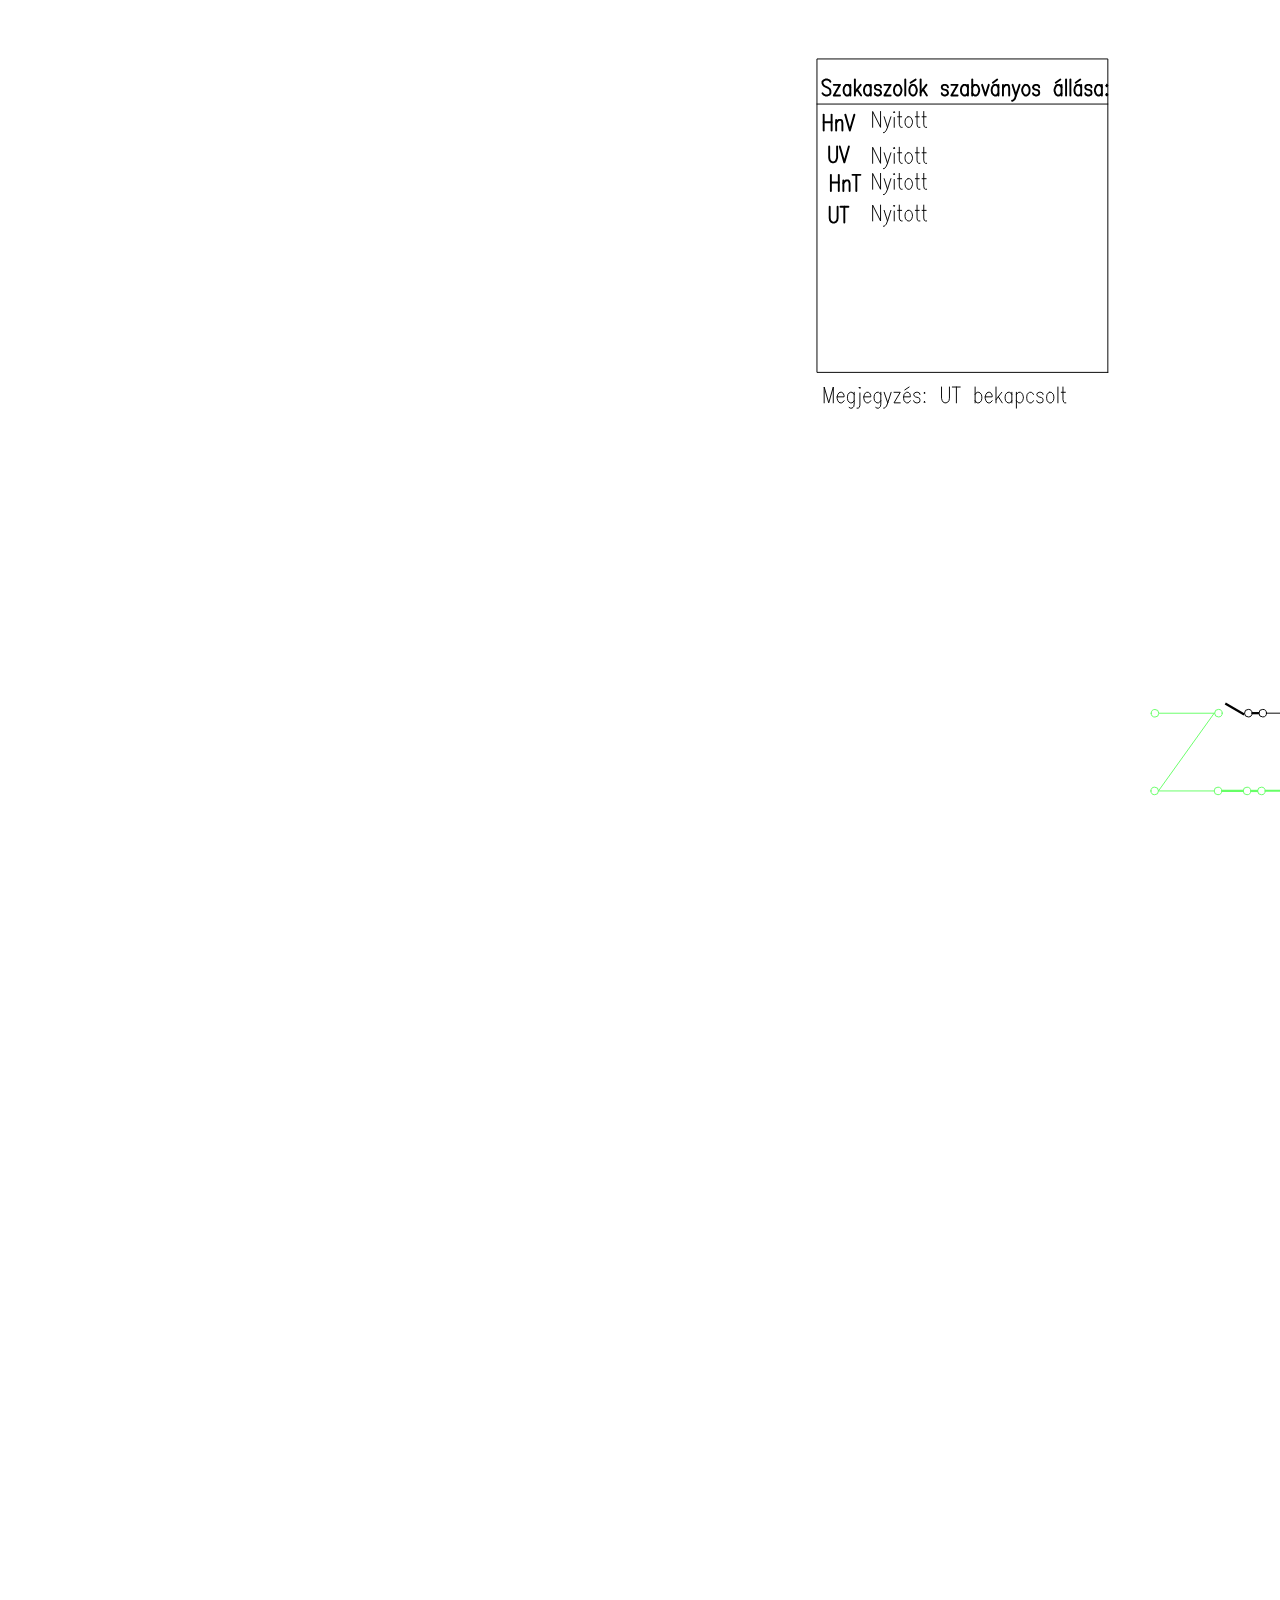
==== index.html @ 933af40b "." ====
<!DOCTYPE html>
<html lang="en">
<head>
    <meta charset="UTF-8">
    <meta name="viewport" content="width=device-width, initial-scale=1.0">
    <title>82 Vonal</title>
     <!-- <script src="82_updateSwitches.js"></script> -->
     <!-- Ez egy megjegyzés -->

</head>
<body>
    <svg
   width="3500mm"
   height="500mm"
   viewBox="0 0 3500 500"
   version="1.1"
   id="svg1"
   sodipodi:docname="82_vonal10_nor.svg"
   inkscape:version="1.4 (86a8ad7, 2024-10-11)"
   xmlns:inkscape="http://www.inkscape.org/namespaces/inkscape"
   xmlns:sodipodi="http://sodipodi.sourceforge.net/DTD/sodipodi-0.dtd"
   xmlns="http://www.w3.org/2000/svg"
   xmlns:svg="http://www.w3.org/2000/svg">
  <sodipodi:namedview
     id="namedview1"
     pagecolor="#ffffff"
     bordercolor="#000000"
     borderopacity="0.25"
     inkscape:showpageshadow="2"
     inkscape:pageopacity="0.0"
     inkscape:pagecheckerboard="0"
     inkscape:deskcolor="#d1d1d1"
     inkscape:document-units="mm"
     inkscape:zoom="0.36527619"
     inkscape:cx="2296.8921"
     inkscape:cy="661.14356"
     inkscape:window-width="2560"
     inkscape:window-height="1417"
     inkscape:window-x="-8"
     inkscape:window-y="-8"
     inkscape:window-maximized="1"
     inkscape:current-layer="layer1" />
  <defs
     id="defs1">
    <clipPath
       clipPathUnits="userSpaceOnUse"
       id="clipEmfPath1-7">
      <path
         d="M 0,0 H 546.88819 V 228.64252 H 0 Z"
         id="path1-75" />
    </clipPath>
    <clipPath
       clipPathUnits="userSpaceOnUse"
       id="clipPath1">
      <path
         d="M 0,0 H 546.88819 V 228.64252 H 0 Z"
         id="path1" />
    </clipPath>
    <clipPath
       clipPathUnits="userSpaceOnUse"
       id="clipPath2">
      <path
         d="M 0,0 H 546.88819 V 228.64252 H 0 Z"
         id="path2" />
    </clipPath>
    <clipPath
       clipPathUnits="userSpaceOnUse"
       id="clipPath3">
      <path
         d="M 0,0 H 546.88819 V 228.64252 H 0 Z"
         id="path3" />
    </clipPath>
    <clipPath
       clipPathUnits="userSpaceOnUse"
       id="clipPath4">
      <path
         d="M 0,0 H 546.88819 V 228.64252 H 0 Z"
         id="path4" />
    </clipPath>
    <clipPath
       clipPathUnits="userSpaceOnUse"
       id="clipPath5">
      <path
         d="M 0,0 H 546.88819 V 228.64252 H 0 Z"
         id="path5" />
    </clipPath>
    <clipPath
       clipPathUnits="userSpaceOnUse"
       id="clipPath6">
      <path
         d="M 0,0 H 546.88819 V 228.64252 H 0 Z"
         id="path6" />
    </clipPath>
    <clipPath
       clipPathUnits="userSpaceOnUse"
       id="clipEmfPath1-70">
      <path
         d="M 0,0 H 264.68976 V 124.62047 H 0 Z"
         id="path1-17" />
    </clipPath>
    <clipPath
       clipPathUnits="userSpaceOnUse"
       id="clipPath7">
      <path
         d="M 0,0 H 264.68976 V 124.62047 H 0 Z"
         id="path7" />
    </clipPath>
    <clipPath
       clipPathUnits="userSpaceOnUse"
       id="clipPath8">
      <path
         d="M 0,0 H 264.68976 V 124.62047 H 0 Z"
         id="path8" />
    </clipPath>
    <clipPath
       clipPathUnits="userSpaceOnUse"
       id="clipPath9">
      <path
         d="M 0,0 H 264.68976 V 124.62047 H 0 Z"
         id="path9" />
    </clipPath>
    <clipPath
       clipPathUnits="userSpaceOnUse"
       id="clipPath10">
      <path
         d="M 0,0 H 264.68976 V 124.62047 H 0 Z"
         id="path10" />
    </clipPath>
    <clipPath
       clipPathUnits="userSpaceOnUse"
       id="clipEmfPath1-6">
      <path
         d="M 0,0 H 264.68976 V 315.15591 H 0 Z"
         id="path1-08" />
    </clipPath>
    <clipPath
       clipPathUnits="userSpaceOnUse"
       id="clipPath11">
      <path
         d="M 0,0 H 264.68976 V 315.15591 H 0 Z"
         id="path11" />
    </clipPath>
    <clipPath
       clipPathUnits="userSpaceOnUse"
       id="clipPath12">
      <path
         d="M 0,0 H 264.68976 V 315.15591 H 0 Z"
         id="path12" />
    </clipPath>
    <clipPath
       clipPathUnits="userSpaceOnUse"
       id="clipPath13">
      <path
         d="M 0,0 H 264.68976 V 315.15591 H 0 Z"
         id="path13" />
    </clipPath>
    <clipPath
       clipPathUnits="userSpaceOnUse"
       id="clipPath14">
      <path
         d="M 0,0 H 264.68976 V 315.15591 H 0 Z"
         id="path14" />
    </clipPath>
    <clipPath
       clipPathUnits="userSpaceOnUse"
       id="clipPath15">
      <path
         d="M 0,0 H 264.68976 V 315.15591 H 0 Z"
         id="path15" />
    </clipPath>
    <clipPath
       clipPathUnits="userSpaceOnUse"
       id="clipPath16">
      <path
         d="M 0,0 H 264.68976 V 315.15591 H 0 Z"
         id="path16" />
    </clipPath>
    <clipPath
       clipPathUnits="userSpaceOnUse"
       id="clipPath17">
      <path
         d="M 0,0 H 264.68976 V 315.15591 H 0 Z"
         id="path17" />
    </clipPath>
    <clipPath
       clipPathUnits="userSpaceOnUse"
       id="clipEmfPath1-1">
      <path
         d="M 0,0 H 264.68976 V 88.573228 H 0 Z"
         id="path1-77" />
    </clipPath>
    <clipPath
       clipPathUnits="userSpaceOnUse"
       id="clipPath18">
      <path
         d="M 0,0 H 264.68976 V 88.573228 H 0 Z"
         id="path18" />
    </clipPath>
    <clipPath
       clipPathUnits="userSpaceOnUse"
       id="clipPath19">
      <path
         d="M 0,0 H 264.68976 V 88.573228 H 0 Z"
         id="path19" />
    </clipPath>
    <clipPath
       clipPathUnits="userSpaceOnUse"
       id="clipPath20">
      <path
         d="M 0,0 H 264.68976 V 88.573228 H 0 Z"
         id="path20" />
    </clipPath>
    <clipPath
       clipPathUnits="userSpaceOnUse"
       id="clipPath21">
      <path
         d="M 0,0 H 264.68976 V 88.573228 H 0 Z"
         id="path21" />
    </clipPath>
    <clipPath
       clipPathUnits="userSpaceOnUse"
       id="clipPath22">
      <path
         d="M 0,0 H 264.68976 V 88.573228 H 0 Z"
         id="path22" />
    </clipPath>
    <clipPath
       clipPathUnits="userSpaceOnUse"
       id="clipPath23">
      <path
         d="M 0,0 H 264.68976 V 88.573228 H 0 Z"
         id="path23" />
    </clipPath>
    <clipPath
       clipPathUnits="userSpaceOnUse"
       id="clipPath24">
      <path
         d="M 0,0 H 264.68976 V 88.573228 H 0 Z"
         id="path24" />
    </clipPath>
    <clipPath
       clipPathUnits="userSpaceOnUse"
       id="clipPath25">
      <path
         d="M 0,0 H 264.68976 V 88.573228 H 0 Z"
         id="path25" />
    </clipPath>
    <clipPath
       clipPathUnits="userSpaceOnUse"
       id="clipEmfPath2-28">
      <path
         d="M 1.0299213,1.0299213 H 289.40787 V 253.36063 H 1.0299213 Z"
         id="path2-44" />
    </clipPath>
    <clipPath
       clipPathUnits="userSpaceOnUse"
       id="clipEmfPath3-1">
      <path
         d="M 1.0299213,1.0299213 H 288.37795 V 46.346457 H 1.0299213 Z"
         id="path3-49" />
    </clipPath>
    <clipPath
       clipPathUnits="userSpaceOnUse"
       id="clipEmfPath4-3">
      <path
         d="M 1.0299213,150.3685 H 288.37795 v 40.16693 H 1.0299213 Z"
         id="path4-13" />
    </clipPath>
    <clipPath
       clipPathUnits="userSpaceOnUse"
       id="clipEmfPath1-92">
      <path
         d="M 0,0 H 289.40787 V 253.36063 H 0 Z"
         id="path1-16" />
    </clipPath>
    <clipPath
       clipPathUnits="userSpaceOnUse"
       id="clipPath26">
      <path
         d="M 0,0 H 289.40787 V 253.36063 H 0 Z"
         id="path26" />
    </clipPath>
    <clipPath
       clipPathUnits="userSpaceOnUse"
       id="clipPath27">
      <path
         d="M 0,0 H 289.40787 V 253.36063 H 0 Z"
         id="path27" />
    </clipPath>
    <clipPath
       clipPathUnits="userSpaceOnUse"
       id="clipPath28">
      <path
         d="M 0,0 H 289.40787 V 253.36063 H 0 Z"
         id="path28" />
    </clipPath>
    <clipPath
       clipPathUnits="userSpaceOnUse"
       id="clipPath29">
      <path
         d="M 0,0 H 289.40787 V 253.36063 H 0 Z"
         id="path29" />
    </clipPath>
    <clipPath
       clipPathUnits="userSpaceOnUse"
       id="clipPath30">
      <path
         d="M 0,0 H 289.40787 V 253.36063 H 0 Z"
         id="path30" />
    </clipPath>
    <clipPath
       clipPathUnits="userSpaceOnUse"
       id="clipPath31">
      <path
         d="M 0,0 H 289.40787 V 253.36063 H 0 Z"
         id="path31" />
    </clipPath>
    <clipPath
       clipPathUnits="userSpaceOnUse"
       id="clipPath32">
      <path
         d="M 0,0 H 289.40787 V 253.36063 H 0 Z"
         id="path32" />
    </clipPath>
    <clipPath
       clipPathUnits="userSpaceOnUse"
       id="clipPath33">
      <path
         d="M 0,0 H 289.40787 V 253.36063 H 0 Z"
         id="path33" />
    </clipPath>
    <clipPath
       clipPathUnits="userSpaceOnUse"
       id="clipPath34">
      <path
         d="M 0,0 H 289.40787 V 253.36063 H 0 Z"
         id="path34" />
    </clipPath>
    <clipPath
       clipPathUnits="userSpaceOnUse"
       id="clipPath35">
      <path
         d="M 0,0 H 289.40787 V 253.36063 H 0 Z"
         id="path35" />
    </clipPath>
    <clipPath
       clipPathUnits="userSpaceOnUse"
       id="clipPath36">
      <path
         d="M 0,0 H 289.40787 V 253.36063 H 0 Z"
         id="path36" />
    </clipPath>
    <clipPath
       clipPathUnits="userSpaceOnUse"
       id="clipPath37">
      <path
         d="M 0,0 H 289.40787 V 253.36063 H 0 Z"
         id="path37" />
    </clipPath>
    <clipPath
       clipPathUnits="userSpaceOnUse"
       id="clipPath38">
      <path
         d="M 0,0 H 289.40787 V 253.36063 H 0 Z"
         id="path38" />
    </clipPath>
    <clipPath
       clipPathUnits="userSpaceOnUse"
       id="clipPath39">
      <path
         d="M 0,0 H 289.40787 V 253.36063 H 0 Z"
         id="path39" />
    </clipPath>
    <clipPath
       clipPathUnits="userSpaceOnUse"
       id="clipPath40">
      <path
         d="M 0,0 H 289.40787 V 253.36063 H 0 Z"
         id="path40" />
    </clipPath>
    <clipPath
       clipPathUnits="userSpaceOnUse"
       id="clipPath41">
      <path
         d="M 0,0 H 289.40787 V 253.36063 H 0 Z"
         id="path41" />
    </clipPath>
    <clipPath
       clipPathUnits="userSpaceOnUse"
       id="clipPath42">
      <path
         d="M 0,0 H 289.40787 V 253.36063 H 0 Z"
         id="path42" />
    </clipPath>
    <clipPath
       clipPathUnits="userSpaceOnUse"
       id="clipPath43">
      <path
         d="M 0,0 H 289.40787 V 253.36063 H 0 Z"
         id="path43" />
    </clipPath>
    <clipPath
       clipPathUnits="userSpaceOnUse"
       id="clipPath44">
      <path
         d="M 0,0 H 289.40787 V 253.36063 H 0 Z"
         id="path44" />
    </clipPath>
    <clipPath
       clipPathUnits="userSpaceOnUse"
       id="clipPath45">
      <path
         d="M 0,0 H 289.40787 V 253.36063 H 0 Z"
         id="path45" />
    </clipPath>
    <clipPath
       clipPathUnits="userSpaceOnUse"
       id="clipPath46">
      <path
         d="M 0,0 H 289.40787 V 253.36063 H 0 Z"
         id="path46" />
    </clipPath>
    <clipPath
       clipPathUnits="userSpaceOnUse"
       id="clipPath47">
      <path
         d="M 0,0 H 289.40787 V 253.36063 H 0 Z"
         id="path47" />
    </clipPath>
    <clipPath
       clipPathUnits="userSpaceOnUse"
       id="clipPath48">
      <path
         d="M 0,0 H 289.40787 V 253.36063 H 0 Z"
         id="path48" />
    </clipPath>
    <clipPath
       clipPathUnits="userSpaceOnUse"
       id="clipPath49">
      <path
         d="M 0,0 H 289.40787 V 253.36063 H 0 Z"
         id="path49" />
    </clipPath>
    <clipPath
       clipPathUnits="userSpaceOnUse"
       id="clipPath50">
      <path
         d="M 0,0 H 289.40787 V 253.36063 H 0 Z"
         id="path50" />
    </clipPath>
    <clipPath
       clipPathUnits="userSpaceOnUse"
       id="clipPath51">
      <path
         d="M 0,0 H 289.40787 V 253.36063 H 0 Z"
         id="path51" />
    </clipPath>
    <clipPath
       clipPathUnits="userSpaceOnUse"
       id="clipPath52">
      <path
         d="M 0,0 H 289.40787 V 253.36063 H 0 Z"
         id="path52" />
    </clipPath>
    <clipPath
       clipPathUnits="userSpaceOnUse"
       id="clipPath53">
      <path
         d="M 0,0 H 289.40787 V 253.36063 H 0 Z"
         id="path53" />
    </clipPath>
    <clipPath
       clipPathUnits="userSpaceOnUse"
       id="clipPath54">
      <path
         d="M 0,0 H 289.40787 V 253.36063 H 0 Z"
         id="path54" />
    </clipPath>
    <clipPath
       clipPathUnits="userSpaceOnUse"
       id="clipPath55">
      <path
         d="M 0,0 H 289.40787 V 253.36063 H 0 Z"
         id="path55" />
    </clipPath>
    <clipPath
       clipPathUnits="userSpaceOnUse"
       id="clipPath56">
      <path
         d="M 0,0 H 289.40787 V 253.36063 H 0 Z"
         id="path56" />
    </clipPath>
    <clipPath
       clipPathUnits="userSpaceOnUse"
       id="clipPath57">
      <path
         d="M 0,0 H 289.40787 V 253.36063 H 0 Z"
         id="path57" />
    </clipPath>
    <clipPath
       clipPathUnits="userSpaceOnUse"
       id="clipPath58">
      <path
         d="M 0,0 H 289.40787 V 253.36063 H 0 Z"
         id="path58" />
    </clipPath>
    <clipPath
       clipPathUnits="userSpaceOnUse"
       id="clipPath59">
      <path
         d="M 0,0 H 289.40787 V 253.36063 H 0 Z"
         id="path59" />
    </clipPath>
    <clipPath
       clipPathUnits="userSpaceOnUse"
       id="clipPath60">
      <path
         d="M 0,0 H 289.40787 V 253.36063 H 0 Z"
         id="path60" />
    </clipPath>
    <clipPath
       clipPathUnits="userSpaceOnUse"
       id="clipPath61">
      <path
         d="M 0,0 H 289.40787 V 253.36063 H 0 Z"
         id="path61" />
    </clipPath>
    <clipPath
       clipPathUnits="userSpaceOnUse"
       id="clipPath62">
      <path
         d="M 0,0 H 289.40787 V 253.36063 H 0 Z"
         id="path62" />
    </clipPath>
    <clipPath
       clipPathUnits="userSpaceOnUse"
       id="clipPath63">
      <path
         d="M 0,0 H 289.40787 V 253.36063 H 0 Z"
         id="path63" />
    </clipPath>
    <clipPath
       clipPathUnits="userSpaceOnUse"
       id="clipPath64">
      <path
         d="M 0,0 H 289.40787 V 253.36063 H 0 Z"
         id="path64" />
    </clipPath>
    <clipPath
       clipPathUnits="userSpaceOnUse"
       id="clipPath65">
      <path
         d="M 0,0 H 289.40787 V 253.36063 H 0 Z"
         id="path65" />
    </clipPath>
    <clipPath
       clipPathUnits="userSpaceOnUse"
       id="clipPath66">
      <path
         d="M 0,0 H 289.40787 V 253.36063 H 0 Z"
         id="path66" />
    </clipPath>
    <clipPath
       clipPathUnits="userSpaceOnUse"
       id="clipPath67">
      <path
         d="M 0,0 H 289.40787 V 253.36063 H 0 Z"
         id="path67" />
    </clipPath>
    <clipPath
       clipPathUnits="userSpaceOnUse"
       id="clipPath68">
      <path
         d="M 0,0 H 289.40787 V 253.36063 H 0 Z"
         id="path68" />
    </clipPath>
    <clipPath
       clipPathUnits="userSpaceOnUse"
       id="clipPath69">
      <path
         d="M 0,0 H 289.40787 V 253.36063 H 0 Z"
         id="path69" />
    </clipPath>
    <clipPath
       clipPathUnits="userSpaceOnUse"
       id="clipPath70">
      <path
         d="M 0,0 H 289.40787 V 253.36063 H 0 Z"
         id="path70" />
    </clipPath>
    <clipPath
       clipPathUnits="userSpaceOnUse"
       id="clipPath71">
      <path
         d="M 0,0 H 289.40787 V 253.36063 H 0 Z"
         id="path71" />
    </clipPath>
    <clipPath
       clipPathUnits="userSpaceOnUse"
       id="clipPath72">
      <path
         d="M 0,0 H 289.40787 V 253.36063 H 0 Z"
         id="path72" />
    </clipPath>
    <clipPath
       clipPathUnits="userSpaceOnUse"
       id="clipPath73">
      <path
         d="M 0,0 H 289.40787 V 253.36063 H 0 Z"
         id="path73" />
    </clipPath>
    <clipPath
       clipPathUnits="userSpaceOnUse"
       id="clipPath74">
      <path
         d="M 0,0 H 289.40787 V 253.36063 H 0 Z"
         id="path74" />
    </clipPath>
    <clipPath
       clipPathUnits="userSpaceOnUse"
       id="clipPath75">
      <path
         d="M 0,0 H 289.40787 V 253.36063 H 0 Z"
         id="path75" />
    </clipPath>
    <clipPath
       clipPathUnits="userSpaceOnUse"
       id="clipPath76">
      <path
         d="M 0,0 H 289.40787 V 253.36063 H 0 Z"
         id="path76" />
    </clipPath>
    <clipPath
       clipPathUnits="userSpaceOnUse"
       id="clipPath77">
      <path
         d="M 0,0 H 289.40787 V 253.36063 H 0 Z"
         id="path77" />
    </clipPath>
    <clipPath
       clipPathUnits="userSpaceOnUse"
       id="clipPath78">
      <path
         d="M 0,0 H 289.40787 V 253.36063 H 0 Z"
         id="path78" />
    </clipPath>
    <clipPath
       clipPathUnits="userSpaceOnUse"
       id="clipPath79">
      <path
         d="M 0,0 H 289.40787 V 253.36063 H 0 Z"
         id="path79" />
    </clipPath>
    <clipPath
       clipPathUnits="userSpaceOnUse"
       id="clipPath80">
      <path
         d="M 0,0 H 289.40787 V 253.36063 H 0 Z"
         id="path80" />
    </clipPath>
    <clipPath
       clipPathUnits="userSpaceOnUse"
       id="clipPath81">
      <path
         d="M 0,0 H 289.40787 V 253.36063 H 0 Z"
         id="path81" />
    </clipPath>
    <clipPath
       clipPathUnits="userSpaceOnUse"
       id="clipPath82">
      <path
         d="M 0,0 H 289.40787 V 253.36063 H 0 Z"
         id="path82" />
    </clipPath>
    <clipPath
       clipPathUnits="userSpaceOnUse"
       id="clipEmfPath3-70">
      <path
         d="M 1.0299213,67.974803 H 300.73701 V 87.543307 H 1.0299213 Z"
         id="path3-73" />
    </clipPath>
    <clipPath
       clipPathUnits="userSpaceOnUse"
       id="clipEmfPath2-22">
      <path
         d="M 1.0299213,1.0299213 H 300.73701 V 129.77008 H 1.0299213 Z"
         id="path2-32" />
    </clipPath>
    <clipPath
       clipPathUnits="userSpaceOnUse"
       id="clipEmfPath4-0">
      <path
         d="M 1.0299213,1.0299213 H 299.70709 V 25.748031 H 1.0299213 Z"
         id="path4-98" />
    </clipPath>
    <clipPath
       clipPathUnits="userSpaceOnUse"
       id="clipEmfPath1-59">
      <path
         d="M 0,0 H 300.73701 V 129.77008 H 0 Z"
         id="path1-876" />
    </clipPath>
    <clipPath
       clipPathUnits="userSpaceOnUse"
       id="clipPath83">
      <path
         d="M 0,0 H 300.73701 V 129.77008 H 0 Z"
         id="path83" />
    </clipPath>
    <clipPath
       clipPathUnits="userSpaceOnUse"
       id="clipPath84">
      <path
         d="M 0,0 H 300.73701 V 129.77008 H 0 Z"
         id="path84" />
    </clipPath>
    <clipPath
       clipPathUnits="userSpaceOnUse"
       id="clipPath85">
      <path
         d="M 0,0 H 300.73701 V 129.77008 H 0 Z"
         id="path85" />
    </clipPath>
    <clipPath
       clipPathUnits="userSpaceOnUse"
       id="clipPath86">
      <path
         d="M 0,0 H 300.73701 V 129.77008 H 0 Z"
         id="path86" />
    </clipPath>
    <clipPath
       clipPathUnits="userSpaceOnUse"
       id="clipPath87">
      <path
         d="M 0,0 H 300.73701 V 129.77008 H 0 Z"
         id="path87" />
    </clipPath>
    <clipPath
       clipPathUnits="userSpaceOnUse"
       id="clipPath88">
      <path
         d="M 0,0 H 300.73701 V 129.77008 H 0 Z"
         id="path88" />
    </clipPath>
    <clipPath
       clipPathUnits="userSpaceOnUse"
       id="clipPath89">
      <path
         d="M 0,0 H 300.73701 V 129.77008 H 0 Z"
         id="path89" />
    </clipPath>
    <clipPath
       clipPathUnits="userSpaceOnUse"
       id="clipPath90">
      <path
         d="M 0,0 H 300.73701 V 129.77008 H 0 Z"
         id="path90" />
    </clipPath>
    <clipPath
       clipPathUnits="userSpaceOnUse"
       id="clipPath91">
      <path
         d="M 0,0 H 300.73701 V 129.77008 H 0 Z"
         id="path91" />
    </clipPath>
    <clipPath
       clipPathUnits="userSpaceOnUse"
       id="clipPath92">
      <path
         d="M 0,0 H 300.73701 V 129.77008 H 0 Z"
         id="path92" />
    </clipPath>
    <clipPath
       clipPathUnits="userSpaceOnUse"
       id="clipPath93">
      <path
         d="M 0,0 H 300.73701 V 129.77008 H 0 Z"
         id="path93" />
    </clipPath>
    <clipPath
       clipPathUnits="userSpaceOnUse"
       id="clipPath94">
      <path
         d="M 0,0 H 300.73701 V 129.77008 H 0 Z"
         id="path94" />
    </clipPath>
    <clipPath
       clipPathUnits="userSpaceOnUse"
       id="clipPath95">
      <path
         d="M 0,0 H 300.73701 V 129.77008 H 0 Z"
         id="path95" />
    </clipPath>
    <clipPath
       clipPathUnits="userSpaceOnUse"
       id="clipPath96">
      <path
         d="M 0,0 H 300.73701 V 129.77008 H 0 Z"
         id="path96" />
    </clipPath>
    <clipPath
       clipPathUnits="userSpaceOnUse"
       id="clipPath97">
      <path
         d="M 0,0 H 300.73701 V 129.77008 H 0 Z"
         id="path97" />
    </clipPath>
    <clipPath
       clipPathUnits="userSpaceOnUse"
       id="clipPath98">
      <path
         d="M 0,0 H 300.73701 V 129.77008 H 0 Z"
         id="path98" />
    </clipPath>
    <clipPath
       clipPathUnits="userSpaceOnUse"
       id="clipPath99">
      <path
         d="M 0,0 H 300.73701 V 129.77008 H 0 Z"
         id="path99" />
    </clipPath>
    <clipPath
       clipPathUnits="userSpaceOnUse"
       id="clipPath100">
      <path
         d="M 0,0 H 300.73701 V 129.77008 H 0 Z"
         id="path100" />
    </clipPath>
    <clipPath
       clipPathUnits="userSpaceOnUse"
       id="clipPath101">
      <path
         d="M 0,0 H 300.73701 V 129.77008 H 0 Z"
         id="path101" />
    </clipPath>
    <clipPath
       clipPathUnits="userSpaceOnUse"
       id="clipPath102">
      <path
         d="M 0,0 H 300.73701 V 129.77008 H 0 Z"
         id="path102" />
    </clipPath>
    <clipPath
       clipPathUnits="userSpaceOnUse"
       id="clipPath103">
      <path
         d="M 0,0 H 300.73701 V 129.77008 H 0 Z"
         id="path103" />
    </clipPath>
    <clipPath
       clipPathUnits="userSpaceOnUse"
       id="clipPath104">
      <path
         d="M 0,0 H 300.73701 V 129.77008 H 0 Z"
         id="path104" />
    </clipPath>
    <clipPath
       clipPathUnits="userSpaceOnUse"
       id="clipPath105">
      <path
         d="M 0,0 H 300.73701 V 129.77008 H 0 Z"
         id="path105" />
    </clipPath>
    <clipPath
       clipPathUnits="userSpaceOnUse"
       id="clipPath106">
      <path
         d="M 0,0 H 300.73701 V 129.77008 H 0 Z"
         id="path106" />
    </clipPath>
    <clipPath
       clipPathUnits="userSpaceOnUse"
       id="clipPath107">
      <path
         d="M 0,0 H 300.73701 V 129.77008 H 0 Z"
         id="path107" />
    </clipPath>
    <clipPath
       clipPathUnits="userSpaceOnUse"
       id="clipPath108">
      <path
         d="M 0,0 H 300.73701 V 129.77008 H 0 Z"
         id="path108" />
    </clipPath>
    <clipPath
       clipPathUnits="userSpaceOnUse"
       id="clipPath109">
      <path
         d="M 0,0 H 300.73701 V 129.77008 H 0 Z"
         id="path109" />
    </clipPath>
    <clipPath
       clipPathUnits="userSpaceOnUse"
       id="clipPath110">
      <path
         d="M 0,0 H 300.73701 V 129.77008 H 0 Z"
         id="path110" />
    </clipPath>
    <clipPath
       clipPathUnits="userSpaceOnUse"
       id="clipPath111">
      <path
         d="M 0,0 H 300.73701 V 129.77008 H 0 Z"
         id="path111" />
    </clipPath>
    <clipPath
       clipPathUnits="userSpaceOnUse"
       id="clipPath112">
      <path
         d="M 0,0 H 300.73701 V 129.77008 H 0 Z"
         id="path112" />
    </clipPath>
    <clipPath
       clipPathUnits="userSpaceOnUse"
       id="clipPath113">
      <path
         d="M 0,0 H 300.73701 V 129.77008 H 0 Z"
         id="path113" />
    </clipPath>
    <clipPath
       clipPathUnits="userSpaceOnUse"
       id="clipPath114">
      <path
         d="M 0,0 H 300.73701 V 129.77008 H 0 Z"
         id="path114" />
    </clipPath>
    <clipPath
       clipPathUnits="userSpaceOnUse"
       id="clipPath115">
      <path
         d="M 0,0 H 300.73701 V 129.77008 H 0 Z"
         id="path115" />
    </clipPath>
    <clipPath
       clipPathUnits="userSpaceOnUse"
       id="clipPath116">
      <path
         d="M 0,0 H 300.73701 V 129.77008 H 0 Z"
         id="path116" />
    </clipPath>
    <clipPath
       clipPathUnits="userSpaceOnUse"
       id="clipPath117">
      <path
         d="M 0,0 H 300.73701 V 129.77008 H 0 Z"
         id="path117" />
    </clipPath>
    <clipPath
       clipPathUnits="userSpaceOnUse"
       id="clipPath118">
      <path
         d="M 0,0 H 300.73701 V 129.77008 H 0 Z"
         id="path118" />
    </clipPath>
    <clipPath
       clipPathUnits="userSpaceOnUse"
       id="clipEmfPath2-7">
      <path
         d="M 1.0299213,1.0299213 H 300.73701 V 42.226772 H 1.0299213 Z"
         id="path2-19" />
    </clipPath>
    <clipPath
       clipPathUnits="userSpaceOnUse"
       id="clipEmfPath1-18">
      <path
         d="M 0,0 H 300.73701 V 42.226772 H 0 Z"
         id="path1-38" />
    </clipPath>
    <clipPath
       clipPathUnits="userSpaceOnUse"
       id="clipPath119">
      <path
         d="M 0,0 H 300.73701 V 42.226772 H 0 Z"
         id="path119" />
    </clipPath>
    <clipPath
       clipPathUnits="userSpaceOnUse"
       id="clipPath120">
      <path
         d="M 0,0 H 300.73701 V 42.226772 H 0 Z"
         id="path120" />
    </clipPath>
    <clipPath
       clipPathUnits="userSpaceOnUse"
       id="clipEmfPath2-96">
      <path
         d="M 1.0299213,1.0299213 H 607.65354 V 233.79213 H 1.0299213 Z"
         id="path2-8" />
    </clipPath>
    <clipPath
       clipPathUnits="userSpaceOnUse"
       id="clipEmfPath3-9">
      <path
         d="M 307.94646,170.96693 H 606.62362 V 232.7622 H 307.94646 Z"
         id="path3-421" />
    </clipPath>
    <clipPath
       clipPathUnits="userSpaceOnUse"
       id="clipEmfPath4-23">
      <path
         d="M 307.94646,1.0299213 H 606.62362 V 20.598425 H 307.94646 Z"
         id="path4-20" />
    </clipPath>
    <clipPath
       clipPathUnits="userSpaceOnUse"
       id="clipEmfPath5-29">
      <path
         d="m 307.94646,104.02205 h 298.67716 v 24.71811 H 307.94646 Z"
         id="path5-98" />
    </clipPath>
    <clipPath
       clipPathUnits="userSpaceOnUse"
       id="clipEmfPath6-6">
      <path
         d="M 1.0299213,129.77008 H 288.37795 v 40.16693 H 1.0299213 Z"
         id="path6-46" />
    </clipPath>
    <clipPath
       clipPathUnits="userSpaceOnUse"
       id="clipEmfPath7-8">
      <path
         d="M 1.0299213,1.0299213 H 288.37795 V 41.19685 H 1.0299213 Z"
         id="path7-31" />
    </clipPath>
    <clipPath
       clipPathUnits="userSpaceOnUse"
       id="clipEmfPath1-93">
      <path
         d="M 0,0 H 607.65354 V 233.79213 H 0 Z"
         id="path1-059" />
    </clipPath>
    <clipPath
       clipPathUnits="userSpaceOnUse"
       id="clipPath121">
      <path
         d="M 0,0 H 607.65354 V 233.79213 H 0 Z"
         id="path121" />
    </clipPath>
    <clipPath
       clipPathUnits="userSpaceOnUse"
       id="clipPath122">
      <path
         d="M 0,0 H 607.65354 V 233.79213 H 0 Z"
         id="path122" />
    </clipPath>
    <clipPath
       clipPathUnits="userSpaceOnUse"
       id="clipPath123">
      <path
         d="M 0,0 H 607.65354 V 233.79213 H 0 Z"
         id="path123" />
    </clipPath>
    <clipPath
       clipPathUnits="userSpaceOnUse"
       id="clipPath124">
      <path
         d="M 0,0 H 607.65354 V 233.79213 H 0 Z"
         id="path124" />
    </clipPath>
    <clipPath
       clipPathUnits="userSpaceOnUse"
       id="clipPath125">
      <path
         d="M 0,0 H 607.65354 V 233.79213 H 0 Z"
         id="path125" />
    </clipPath>
    <clipPath
       clipPathUnits="userSpaceOnUse"
       id="clipPath126">
      <path
         d="M 0,0 H 607.65354 V 233.79213 H 0 Z"
         id="path126" />
    </clipPath>
    <clipPath
       clipPathUnits="userSpaceOnUse"
       id="clipPath127">
      <path
         d="M 0,0 H 607.65354 V 233.79213 H 0 Z"
         id="path127" />
    </clipPath>
    <clipPath
       clipPathUnits="userSpaceOnUse"
       id="clipPath128">
      <path
         d="M 0,0 H 607.65354 V 233.79213 H 0 Z"
         id="path128" />
    </clipPath>
    <clipPath
       clipPathUnits="userSpaceOnUse"
       id="clipPath129">
      <path
         d="M 0,0 H 607.65354 V 233.79213 H 0 Z"
         id="path129" />
    </clipPath>
    <clipPath
       clipPathUnits="userSpaceOnUse"
       id="clipPath130">
      <path
         d="M 0,0 H 607.65354 V 233.79213 H 0 Z"
         id="path130" />
    </clipPath>
    <clipPath
       clipPathUnits="userSpaceOnUse"
       id="clipPath131">
      <path
         d="M 0,0 H 607.65354 V 233.79213 H 0 Z"
         id="path131" />
    </clipPath>
    <clipPath
       clipPathUnits="userSpaceOnUse"
       id="clipPath132">
      <path
         d="M 0,0 H 607.65354 V 233.79213 H 0 Z"
         id="path132" />
    </clipPath>
    <clipPath
       clipPathUnits="userSpaceOnUse"
       id="clipPath133">
      <path
         d="M 0,0 H 607.65354 V 233.79213 H 0 Z"
         id="path133" />
    </clipPath>
    <clipPath
       clipPathUnits="userSpaceOnUse"
       id="clipPath134">
      <path
         d="M 0,0 H 607.65354 V 233.79213 H 0 Z"
         id="path134" />
    </clipPath>
    <clipPath
       clipPathUnits="userSpaceOnUse"
       id="clipPath135">
      <path
         d="M 0,0 H 607.65354 V 233.79213 H 0 Z"
         id="path135" />
    </clipPath>
    <clipPath
       clipPathUnits="userSpaceOnUse"
       id="clipPath136">
      <path
         d="M 0,0 H 607.65354 V 233.79213 H 0 Z"
         id="path136" />
    </clipPath>
    <clipPath
       clipPathUnits="userSpaceOnUse"
       id="clipPath137">
      <path
         d="M 0,0 H 607.65354 V 233.79213 H 0 Z"
         id="path137" />
    </clipPath>
    <clipPath
       clipPathUnits="userSpaceOnUse"
       id="clipPath138">
      <path
         d="M 0,0 H 607.65354 V 233.79213 H 0 Z"
         id="path138" />
    </clipPath>
    <clipPath
       clipPathUnits="userSpaceOnUse"
       id="clipPath139">
      <path
         d="M 0,0 H 607.65354 V 233.79213 H 0 Z"
         id="path139" />
    </clipPath>
    <clipPath
       clipPathUnits="userSpaceOnUse"
       id="clipPath140">
      <path
         d="M 0,0 H 607.65354 V 233.79213 H 0 Z"
         id="path140" />
    </clipPath>
    <clipPath
       clipPathUnits="userSpaceOnUse"
       id="clipPath141">
      <path
         d="M 0,0 H 607.65354 V 233.79213 H 0 Z"
         id="path141" />
    </clipPath>
    <clipPath
       clipPathUnits="userSpaceOnUse"
       id="clipPath142">
      <path
         d="M 0,0 H 607.65354 V 233.79213 H 0 Z"
         id="path142" />
    </clipPath>
    <clipPath
       clipPathUnits="userSpaceOnUse"
       id="clipPath143">
      <path
         d="M 0,0 H 607.65354 V 233.79213 H 0 Z"
         id="path143" />
    </clipPath>
    <clipPath
       clipPathUnits="userSpaceOnUse"
       id="clipPath144">
      <path
         d="M 0,0 H 607.65354 V 233.79213 H 0 Z"
         id="path144" />
    </clipPath>
    <clipPath
       clipPathUnits="userSpaceOnUse"
       id="clipPath145">
      <path
         d="M 0,0 H 607.65354 V 233.79213 H 0 Z"
         id="path145" />
    </clipPath>
    <clipPath
       clipPathUnits="userSpaceOnUse"
       id="clipPath146">
      <path
         d="M 0,0 H 607.65354 V 233.79213 H 0 Z"
         id="path146" />
    </clipPath>
    <clipPath
       clipPathUnits="userSpaceOnUse"
       id="clipPath147">
      <path
         d="M 0,0 H 607.65354 V 233.79213 H 0 Z"
         id="path147" />
    </clipPath>
    <clipPath
       clipPathUnits="userSpaceOnUse"
       id="clipPath148">
      <path
         d="M 0,0 H 607.65354 V 233.79213 H 0 Z"
         id="path148" />
    </clipPath>
    <clipPath
       clipPathUnits="userSpaceOnUse"
       id="clipPath149">
      <path
         d="M 0,0 H 607.65354 V 233.79213 H 0 Z"
         id="path149" />
    </clipPath>
    <clipPath
       clipPathUnits="userSpaceOnUse"
       id="clipPath150">
      <path
         d="M 0,0 H 607.65354 V 233.79213 H 0 Z"
         id="path150" />
    </clipPath>
    <clipPath
       clipPathUnits="userSpaceOnUse"
       id="clipPath151">
      <path
         d="M 0,0 H 607.65354 V 233.79213 H 0 Z"
         id="path151" />
    </clipPath>
    <clipPath
       clipPathUnits="userSpaceOnUse"
       id="clipPath152">
      <path
         d="M 0,0 H 607.65354 V 233.79213 H 0 Z"
         id="path152" />
    </clipPath>
    <clipPath
       clipPathUnits="userSpaceOnUse"
       id="clipPath153">
      <path
         d="M 0,0 H 607.65354 V 233.79213 H 0 Z"
         id="path153" />
    </clipPath>
    <clipPath
       clipPathUnits="userSpaceOnUse"
       id="clipPath154">
      <path
         d="M 0,0 H 607.65354 V 233.79213 H 0 Z"
         id="path154" />
    </clipPath>
    <clipPath
       clipPathUnits="userSpaceOnUse"
       id="clipPath155">
      <path
         d="M 0,0 H 607.65354 V 233.79213 H 0 Z"
         id="path155" />
    </clipPath>
    <clipPath
       clipPathUnits="userSpaceOnUse"
       id="clipPath156">
      <path
         d="M 0,0 H 607.65354 V 233.79213 H 0 Z"
         id="path156" />
    </clipPath>
    <clipPath
       clipPathUnits="userSpaceOnUse"
       id="clipPath157">
      <path
         d="M 0,0 H 607.65354 V 233.79213 H 0 Z"
         id="path157" />
    </clipPath>
    <clipPath
       clipPathUnits="userSpaceOnUse"
       id="clipPath158">
      <path
         d="M 0,0 H 607.65354 V 233.79213 H 0 Z"
         id="path158" />
    </clipPath>
    <clipPath
       clipPathUnits="userSpaceOnUse"
       id="clipPath159">
      <path
         d="M 0,0 H 607.65354 V 233.79213 H 0 Z"
         id="path159" />
    </clipPath>
    <clipPath
       clipPathUnits="userSpaceOnUse"
       id="clipPath160">
      <path
         d="M 0,0 H 607.65354 V 233.79213 H 0 Z"
         id="path160" />
    </clipPath>
    <clipPath
       clipPathUnits="userSpaceOnUse"
       id="clipPath161">
      <path
         d="M 0,0 H 607.65354 V 233.79213 H 0 Z"
         id="path161" />
    </clipPath>
    <clipPath
       clipPathUnits="userSpaceOnUse"
       id="clipPath162">
      <path
         d="M 0,0 H 607.65354 V 233.79213 H 0 Z"
         id="path162" />
    </clipPath>
    <clipPath
       clipPathUnits="userSpaceOnUse"
       id="clipPath163">
      <path
         d="M 0,0 H 607.65354 V 233.79213 H 0 Z"
         id="path163" />
    </clipPath>
    <clipPath
       clipPathUnits="userSpaceOnUse"
       id="clipPath164">
      <path
         d="M 0,0 H 607.65354 V 233.79213 H 0 Z"
         id="path164" />
    </clipPath>
    <clipPath
       clipPathUnits="userSpaceOnUse"
       id="clipPath165">
      <path
         d="M 0,0 H 607.65354 V 233.79213 H 0 Z"
         id="path165" />
    </clipPath>
    <clipPath
       clipPathUnits="userSpaceOnUse"
       id="clipPath166">
      <path
         d="M 0,0 H 607.65354 V 233.79213 H 0 Z"
         id="path166" />
    </clipPath>
    <clipPath
       clipPathUnits="userSpaceOnUse"
       id="clipPath167">
      <path
         d="M 0,0 H 607.65354 V 233.79213 H 0 Z"
         id="path167" />
    </clipPath>
    <clipPath
       clipPathUnits="userSpaceOnUse"
       id="clipPath168">
      <path
         d="M 0,0 H 607.65354 V 233.79213 H 0 Z"
         id="path168" />
    </clipPath>
    <clipPath
       clipPathUnits="userSpaceOnUse"
       id="clipPath169">
      <path
         d="M 0,0 H 607.65354 V 233.79213 H 0 Z"
         id="path169" />
    </clipPath>
    <clipPath
       clipPathUnits="userSpaceOnUse"
       id="clipPath170">
      <path
         d="M 0,0 H 607.65354 V 233.79213 H 0 Z"
         id="path170" />
    </clipPath>
    <clipPath
       clipPathUnits="userSpaceOnUse"
       id="clipPath171">
      <path
         d="M 0,0 H 607.65354 V 233.79213 H 0 Z"
         id="path171" />
    </clipPath>
    <clipPath
       clipPathUnits="userSpaceOnUse"
       id="clipPath172">
      <path
         d="M 0,0 H 607.65354 V 233.79213 H 0 Z"
         id="path172" />
    </clipPath>
    <clipPath
       clipPathUnits="userSpaceOnUse"
       id="clipPath173">
      <path
         d="M 0,0 H 607.65354 V 233.79213 H 0 Z"
         id="path173" />
    </clipPath>
    <clipPath
       clipPathUnits="userSpaceOnUse"
       id="clipPath174">
      <path
         d="M 0,0 H 607.65354 V 233.79213 H 0 Z"
         id="path174" />
    </clipPath>
    <clipPath
       clipPathUnits="userSpaceOnUse"
       id="clipPath175">
      <path
         d="M 0,0 H 607.65354 V 233.79213 H 0 Z"
         id="path175" />
    </clipPath>
    <clipPath
       clipPathUnits="userSpaceOnUse"
       id="clipPath176">
      <path
         d="M 0,0 H 607.65354 V 233.79213 H 0 Z"
         id="path176" />
    </clipPath>
    <clipPath
       clipPathUnits="userSpaceOnUse"
       id="clipPath177">
      <path
         d="M 0,0 H 607.65354 V 233.79213 H 0 Z"
         id="path177" />
    </clipPath>
    <clipPath
       clipPathUnits="userSpaceOnUse"
       id="clipPath178">
      <path
         d="M 0,0 H 607.65354 V 233.79213 H 0 Z"
         id="path178" />
    </clipPath>
    <clipPath
       clipPathUnits="userSpaceOnUse"
       id="clipPath179">
      <path
         d="M 0,0 H 607.65354 V 233.79213 H 0 Z"
         id="path179" />
    </clipPath>
    <clipPath
       clipPathUnits="userSpaceOnUse"
       id="clipPath180">
      <path
         d="M 0,0 H 607.65354 V 233.79213 H 0 Z"
         id="path180" />
    </clipPath>
    <clipPath
       clipPathUnits="userSpaceOnUse"
       id="clipPath181">
      <path
         d="M 0,0 H 607.65354 V 233.79213 H 0 Z"
         id="path181" />
    </clipPath>
    <clipPath
       clipPathUnits="userSpaceOnUse"
       id="clipPath182">
      <path
         d="M 0,0 H 607.65354 V 233.79213 H 0 Z"
         id="path182" />
    </clipPath>
    <clipPath
       clipPathUnits="userSpaceOnUse"
       id="clipPath183">
      <path
         d="M 0,0 H 607.65354 V 233.79213 H 0 Z"
         id="path183" />
    </clipPath>
    <clipPath
       clipPathUnits="userSpaceOnUse"
       id="clipPath184">
      <path
         d="M 0,0 H 607.65354 V 233.79213 H 0 Z"
         id="path184" />
    </clipPath>
    <clipPath
       clipPathUnits="userSpaceOnUse"
       id="clipPath185">
      <path
         d="M 0,0 H 607.65354 V 233.79213 H 0 Z"
         id="path185" />
    </clipPath>
    <clipPath
       clipPathUnits="userSpaceOnUse"
       id="clipPath186">
      <path
         d="M 0,0 H 607.65354 V 233.79213 H 0 Z"
         id="path186" />
    </clipPath>
    <clipPath
       clipPathUnits="userSpaceOnUse"
       id="clipPath187">
      <path
         d="M 0,0 H 607.65354 V 233.79213 H 0 Z"
         id="path187" />
    </clipPath>
    <clipPath
       clipPathUnits="userSpaceOnUse"
       id="clipPath188">
      <path
         d="M 0,0 H 607.65354 V 233.79213 H 0 Z"
         id="path188" />
    </clipPath>
    <clipPath
       clipPathUnits="userSpaceOnUse"
       id="clipPath189">
      <path
         d="M 0,0 H 607.65354 V 233.79213 H 0 Z"
         id="path189" />
    </clipPath>
    <clipPath
       clipPathUnits="userSpaceOnUse"
       id="clipPath190">
      <path
         d="M 0,0 H 607.65354 V 233.79213 H 0 Z"
         id="path190" />
    </clipPath>
    <clipPath
       clipPathUnits="userSpaceOnUse"
       id="clipPath191">
      <path
         d="M 0,0 H 607.65354 V 233.79213 H 0 Z"
         id="path191" />
    </clipPath>
    <clipPath
       clipPathUnits="userSpaceOnUse"
       id="clipPath192">
      <path
         d="M 0,0 H 607.65354 V 233.79213 H 0 Z"
         id="path192" />
    </clipPath>
    <clipPath
       clipPathUnits="userSpaceOnUse"
       id="clipPath193">
      <path
         d="M 0,0 H 607.65354 V 233.79213 H 0 Z"
         id="path193" />
    </clipPath>
    <clipPath
       clipPathUnits="userSpaceOnUse"
       id="clipPath194">
      <path
         d="M 0,0 H 607.65354 V 233.79213 H 0 Z"
         id="path194" />
    </clipPath>
    <clipPath
       clipPathUnits="userSpaceOnUse"
       id="clipPath195">
      <path
         d="M 0,0 H 607.65354 V 233.79213 H 0 Z"
         id="path195" />
    </clipPath>
    <clipPath
       clipPathUnits="userSpaceOnUse"
       id="clipPath196">
      <path
         d="M 0,0 H 607.65354 V 233.79213 H 0 Z"
         id="path196" />
    </clipPath>
    <clipPath
       clipPathUnits="userSpaceOnUse"
       id="clipPath197">
      <path
         d="M 0,0 H 607.65354 V 233.79213 H 0 Z"
         id="path197" />
    </clipPath>
    <clipPath
       clipPathUnits="userSpaceOnUse"
       id="clipPath198">
      <path
         d="M 0,0 H 607.65354 V 233.79213 H 0 Z"
         id="path198" />
    </clipPath>
    <clipPath
       clipPathUnits="userSpaceOnUse"
       id="clipPath199">
      <path
         d="M 0,0 H 607.65354 V 233.79213 H 0 Z"
         id="path199" />
    </clipPath>
    <clipPath
       clipPathUnits="userSpaceOnUse"
       id="clipPath200">
      <path
         d="M 0,0 H 607.65354 V 233.79213 H 0 Z"
         id="path200" />
    </clipPath>
    <clipPath
       clipPathUnits="userSpaceOnUse"
       id="clipPath201">
      <path
         d="M 0,0 H 607.65354 V 233.79213 H 0 Z"
         id="path201" />
    </clipPath>
    <clipPath
       clipPathUnits="userSpaceOnUse"
       id="clipPath202">
      <path
         d="M 0,0 H 607.65354 V 233.79213 H 0 Z"
         id="path202" />
    </clipPath>
    <clipPath
       clipPathUnits="userSpaceOnUse"
       id="clipPath203">
      <path
         d="M 0,0 H 607.65354 V 233.79213 H 0 Z"
         id="path203" />
    </clipPath>
    <clipPath
       clipPathUnits="userSpaceOnUse"
       id="clipPath204">
      <path
         d="M 0,0 H 607.65354 V 233.79213 H 0 Z"
         id="path204" />
    </clipPath>
    <clipPath
       clipPathUnits="userSpaceOnUse"
       id="clipPath205">
      <path
         d="M 0,0 H 607.65354 V 233.79213 H 0 Z"
         id="path205" />
    </clipPath>
    <clipPath
       clipPathUnits="userSpaceOnUse"
       id="clipPath206">
      <path
         d="M 0,0 H 607.65354 V 233.79213 H 0 Z"
         id="path206" />
    </clipPath>
    <clipPath
       clipPathUnits="userSpaceOnUse"
       id="clipPath207">
      <path
         d="M 0,0 H 607.65354 V 233.79213 H 0 Z"
         id="path207" />
    </clipPath>
    <clipPath
       clipPathUnits="userSpaceOnUse"
       id="clipPath2-79">
      <path
         d="M 16,106.88 H 1173.58 V 734 H 16"
         transform="translate(0,2.5000001e-5)"
         id="path2-02" />
    </clipPath>
    <clipPath
       clipPathUnits="userSpaceOnUse"
       id="clipPath4-06">
      <path
         d="M 16,106.88 H 1173.58 V 734 H 16"
         transform="translate(0,2.5000001e-5)"
         id="path4-1" />
    </clipPath>
    <clipPath
       clipPathUnits="userSpaceOnUse"
       id="clipPath6-31">
      <path
         d="M 16,106.88 H 1173.58 V 734 H 16"
         transform="translate(0,2.5000001e-5)"
         id="path6-83" />
    </clipPath>
    <clipPath
       clipPathUnits="userSpaceOnUse"
       id="clipPath8-83">
      <path
         d="M 16,106.88 H 1173.58 V 734 H 16"
         transform="translate(0,2.5000001e-5)"
         id="path8-83" />
    </clipPath>
    <clipPath
       clipPathUnits="userSpaceOnUse"
       id="clipPath10-1">
      <path
         d="M 16,106.88 H 1173.58 V 734 H 16"
         transform="translate(0,2.5000001e-5)"
         id="path10-76" />
    </clipPath>
    <clipPath
       clipPathUnits="userSpaceOnUse"
       id="clipPath12-12">
      <path
         d="M 16,106.88 H 1173.58 V 734 H 16"
         transform="translate(0,2.5000001e-5)"
         id="path12-05" />
    </clipPath>
    <clipPath
       clipPathUnits="userSpaceOnUse"
       id="clipPath14-587">
      <path
         d="M 16,106.88 H 1173.58 V 734 H 16"
         transform="translate(0,2.5000001e-5)"
         id="path14-78" />
    </clipPath>
    <clipPath
       clipPathUnits="userSpaceOnUse"
       id="clipPath16-96">
      <path
         d="M 16,106.88 H 1173.58 V 734 H 16"
         transform="translate(0,2.5000001e-5)"
         id="path16-1" />
    </clipPath>
    <clipPath
       clipPathUnits="userSpaceOnUse"
       id="clipPath18-2">
      <path
         d="M 16,106.88 H 1173.58 V 734 H 16"
         transform="translate(0,2.5000001e-5)"
         id="path18-17" />
    </clipPath>
    <clipPath
       clipPathUnits="userSpaceOnUse"
       id="clipPath20-45">
      <path
         d="M 16,106.88 H 1173.58 V 734 H 16"
         transform="translate(0,2.5000001e-5)"
         id="path20-87" />
    </clipPath>
    <clipPath
       clipPathUnits="userSpaceOnUse"
       id="clipPath22-04">
      <path
         d="M 16,106.88 H 1173.58 V 734 H 16"
         transform="translate(0,2.5000001e-5)"
         id="path22-60" />
    </clipPath>
    <clipPath
       clipPathUnits="userSpaceOnUse"
       id="clipPath24-7">
      <path
         d="M 16,106.88 H 1173.58 V 734 H 16"
         transform="translate(0,2.5000001e-5)"
         id="path24-36" />
    </clipPath>
    <clipPath
       clipPathUnits="userSpaceOnUse"
       id="clipPath26-13">
      <path
         d="M 16,106.88 H 1173.58 V 734 H 16"
         transform="translate(0,2.5000001e-5)"
         id="path26-85" />
    </clipPath>
    <clipPath
       clipPathUnits="userSpaceOnUse"
       id="clipPath28-595">
      <path
         d="M 16,106.88 H 1173.58 V 734 H 16"
         transform="translate(0,2.5000001e-5)"
         id="path28-23" />
    </clipPath>
    <clipPath
       clipPathUnits="userSpaceOnUse"
       id="clipPath30-09">
      <path
         d="M 16,106.88 H 1173.58 V 734 H 16"
         transform="translate(0,2.5000001e-5)"
         id="path30-96" />
    </clipPath>
    <clipPath
       clipPathUnits="userSpaceOnUse"
       id="clipPath32-78">
      <path
         d="M 16,106.88 H 1173.58 V 734 H 16"
         transform="translate(0,2.5000001e-5)"
         id="path32-80" />
    </clipPath>
    <clipPath
       clipPathUnits="userSpaceOnUse"
       id="clipPath34-86">
      <path
         d="M 16,106.88 H 1173.58 V 734 H 16"
         transform="translate(0,2.5000001e-5)"
         id="path34-7" />
    </clipPath>
    <clipPath
       clipPathUnits="userSpaceOnUse"
       id="clipPath36-29">
      <path
         d="M 16,106.88 H 1173.58 V 734 H 16"
         transform="translate(0,2.5000001e-5)"
         id="path36-9" />
    </clipPath>
    <clipPath
       clipPathUnits="userSpaceOnUse"
       id="clipPath38-8">
      <path
         d="M 16,106.88 H 1173.58 V 734 H 16"
         transform="translate(0,2.5000001e-5)"
         id="path38-41" />
    </clipPath>
    <clipPath
       clipPathUnits="userSpaceOnUse"
       id="clipPath40-44">
      <path
         d="M 16,106.88 H 1173.58 V 734 H 16"
         transform="translate(0,2.5000001e-5)"
         id="path40-91" />
    </clipPath>
    <clipPath
       clipPathUnits="userSpaceOnUse"
       id="clipPath42-58">
      <path
         d="M 16,106.88 H 1173.58 V 734 H 16"
         transform="translate(0,2.5000001e-5)"
         id="path42-94" />
    </clipPath>
    <clipPath
       clipPathUnits="userSpaceOnUse"
       id="clipPath44-33">
      <path
         d="M 16,106.88 H 1173.58 V 734 H 16"
         transform="translate(0,2.5000001e-5)"
         id="path44-0" />
    </clipPath>
    <clipPath
       clipPathUnits="userSpaceOnUse"
       id="clipPath46-55">
      <path
         d="M 16,106.88 H 1173.58 V 734 H 16"
         transform="translate(0,2.5000001e-5)"
         id="path46-03" />
    </clipPath>
    <clipPath
       clipPathUnits="userSpaceOnUse"
       id="clipPath48-91">
      <path
         d="M 16,106.88 H 1173.58 V 734 H 16"
         transform="translate(0,2.5000001e-5)"
         id="path48-170" />
    </clipPath>
    <clipPath
       clipPathUnits="userSpaceOnUse"
       id="clipPath50-5">
      <path
         d="M 16,106.88 H 1173.58 V 734 H 16"
         transform="translate(0,2.5000001e-5)"
         id="path50-30" />
    </clipPath>
    <clipPath
       clipPathUnits="userSpaceOnUse"
       id="clipPath52-42">
      <path
         d="M 16,106.88 H 1173.58 V 734 H 16"
         transform="translate(0,2.5000001e-5)"
         id="path52-62" />
    </clipPath>
    <clipPath
       clipPathUnits="userSpaceOnUse"
       id="clipPath54-25">
      <path
         d="M 16,106.88 H 1173.58 V 734 H 16"
         transform="translate(0,2.5000001e-5)"
         id="path54-06" />
    </clipPath>
    <clipPath
       clipPathUnits="userSpaceOnUse"
       id="clipPath56-06">
      <path
         d="M 16,106.88 H 1173.58 V 734 H 16"
         transform="translate(0,2.5000001e-5)"
         id="path56-34" />
    </clipPath>
    <clipPath
       clipPathUnits="userSpaceOnUse"
       id="clipPath58-64">
      <path
         d="M 16,106.88 H 1173.58 V 734 H 16"
         transform="translate(0,2.5000001e-5)"
         id="path58-8" />
    </clipPath>
    <clipPath
       clipPathUnits="userSpaceOnUse"
       id="clipPath60-12">
      <path
         d="M 16,106.88 H 1173.58 V 734 H 16"
         transform="translate(0,2.5000001e-5)"
         id="path60-1" />
    </clipPath>
    <clipPath
       clipPathUnits="userSpaceOnUse"
       id="clipPath62-21">
      <path
         d="M 16,106.88 H 1173.58 V 734 H 16"
         transform="translate(0,2.5000001e-5)"
         id="path62-727" />
    </clipPath>
    <clipPath
       clipPathUnits="userSpaceOnUse"
       id="clipPath64-41">
      <path
         d="M 16,106.88 H 1173.58 V 734 H 16"
         transform="translate(0,2.5000001e-5)"
         id="path64-13" />
    </clipPath>
    <clipPath
       clipPathUnits="userSpaceOnUse"
       id="clipPath66-4">
      <path
         d="M 16,106.88 H 1173.58 V 734 H 16"
         transform="translate(0,2.5000001e-5)"
         id="path66-56" />
    </clipPath>
    <clipPath
       clipPathUnits="userSpaceOnUse"
       id="clipPath68-64">
      <path
         d="M 16,106.88 H 1173.58 V 734 H 16"
         transform="translate(0,2.5000001e-5)"
         id="path68-05" />
    </clipPath>
    <clipPath
       clipPathUnits="userSpaceOnUse"
       id="clipPath70-5">
      <path
         d="M 16,106.88 H 1173.58 V 734 H 16"
         transform="translate(0,2.5000001e-5)"
         id="path70-05" />
    </clipPath>
    <clipPath
       clipPathUnits="userSpaceOnUse"
       id="clipPath72-7">
      <path
         d="M 16,106.88 H 1173.58 V 734 H 16"
         transform="translate(0,2.5000001e-5)"
         id="path72-58" />
    </clipPath>
    <clipPath
       clipPathUnits="userSpaceOnUse"
       id="clipPath74-1">
      <path
         d="M 16,106.88 H 1173.58 V 734 H 16"
         transform="translate(0,2.5000001e-5)"
         id="path74-13" />
    </clipPath>
    <clipPath
       clipPathUnits="userSpaceOnUse"
       id="clipPath76-47">
      <path
         d="M 16,106.88 H 1173.58 V 734 H 16"
         transform="translate(0,2.5000001e-5)"
         id="path76-74" />
    </clipPath>
    <clipPath
       clipPathUnits="userSpaceOnUse"
       id="clipPath78-09">
      <path
         d="M 16,106.88 H 1173.58 V 734 H 16"
         transform="translate(0,2.5000001e-5)"
         id="path78-17" />
    </clipPath>
    <clipPath
       clipPathUnits="userSpaceOnUse"
       id="clipPath80-8">
      <path
         d="M 16,106.88 H 1173.58 V 734 H 16"
         transform="translate(0,2.5000001e-5)"
         id="path80-49" />
    </clipPath>
    <clipPath
       clipPathUnits="userSpaceOnUse"
       id="clipPath82-81">
      <path
         d="M 16,106.88 H 1173.58 V 734 H 16"
         transform="translate(0,2.5000001e-5)"
         id="path82-94" />
    </clipPath>
    <clipPath
       clipPathUnits="userSpaceOnUse"
       id="clipPath84-03">
      <path
         d="M 16,106.88 H 1173.58 V 734 H 16"
         transform="translate(0,2.5000001e-5)"
         id="path84-64" />
    </clipPath>
    <clipPath
       clipPathUnits="userSpaceOnUse"
       id="clipPath86-72">
      <path
         d="M 16,106.88 H 1173.58 V 734 H 16"
         transform="translate(0,2.5000001e-5)"
         id="path86-38" />
    </clipPath>
    <clipPath
       clipPathUnits="userSpaceOnUse"
       id="clipPath88-60">
      <path
         d="M 16,106.88 H 1173.58 V 734 H 16"
         transform="translate(0,2.5000001e-5)"
         id="path88-01" />
    </clipPath>
    <clipPath
       clipPathUnits="userSpaceOnUse"
       id="clipPath90-02">
      <path
         d="M 16,106.88 H 1173.58 V 734 H 16"
         transform="translate(0,2.5000001e-5)"
         id="path90-48" />
    </clipPath>
    <clipPath
       clipPathUnits="userSpaceOnUse"
       id="clipPath92-790">
      <path
         d="M 16,106.88 H 1173.58 V 734 H 16"
         transform="translate(0,2.5000001e-5)"
         id="path92-95" />
    </clipPath>
    <clipPath
       clipPathUnits="userSpaceOnUse"
       id="clipPath94-28">
      <path
         d="M 16,106.88 H 1173.58 V 734 H 16"
         transform="translate(0,2.5000001e-5)"
         id="path94-9" />
    </clipPath>
    <clipPath
       clipPathUnits="userSpaceOnUse"
       id="clipPath96-55">
      <path
         d="M 16,106.88 H 1173.58 V 734 H 16"
         transform="translate(0,2.5000001e-5)"
         id="path96-43" />
    </clipPath>
    <clipPath
       clipPathUnits="userSpaceOnUse"
       id="clipPath98-7">
      <path
         d="M 16,106.88 H 1173.58 V 734 H 16"
         transform="translate(0,2.5000001e-5)"
         id="path98-60" />
    </clipPath>
    <clipPath
       clipPathUnits="userSpaceOnUse"
       id="clipPath100-9">
      <path
         d="M 16,106.88 H 1173.58 V 734 H 16"
         transform="translate(0,2.5000001e-5)"
         id="path100-72" />
    </clipPath>
    <clipPath
       clipPathUnits="userSpaceOnUse"
       id="clipPath102-963">
      <path
         d="M 16,106.88 H 1173.58 V 734 H 16"
         transform="translate(0,2.5000001e-5)"
         id="path102-7" />
    </clipPath>
    <clipPath
       clipPathUnits="userSpaceOnUse"
       id="clipPath104-72">
      <path
         d="M 16,106.88 H 1173.58 V 734 H 16"
         transform="translate(0,2.5000001e-5)"
         id="path104-7" />
    </clipPath>
    <clipPath
       clipPathUnits="userSpaceOnUse"
       id="clipPath106-8">
      <path
         d="M 16,106.88 H 1173.58 V 734 H 16"
         transform="translate(0,2.5000001e-5)"
         id="path106-24" />
    </clipPath>
    <clipPath
       clipPathUnits="userSpaceOnUse"
       id="clipPath108-19">
      <path
         d="M 16,106.88 H 1173.58 V 734 H 16"
         transform="translate(0,2.5000001e-5)"
         id="path108-47" />
    </clipPath>
    <clipPath
       clipPathUnits="userSpaceOnUse"
       id="clipPath110-0">
      <path
         d="M 16,106.88 H 1173.58 V 734 H 16"
         transform="translate(0,2.5000001e-5)"
         id="path110-81" />
    </clipPath>
    <clipPath
       clipPathUnits="userSpaceOnUse"
       id="clipPath112-1">
      <path
         d="M 16,106.88 H 1173.58 V 734 H 16"
         transform="translate(0,2.5000001e-5)"
         id="path112-06" />
    </clipPath>
    <clipPath
       clipPathUnits="userSpaceOnUse"
       id="clipPath114-5">
      <path
         d="M 16,106.88 H 1173.58 V 734 H 16"
         transform="translate(0,2.5000001e-5)"
         id="path114-46" />
    </clipPath>
    <clipPath
       clipPathUnits="userSpaceOnUse"
       id="clipPath116-67">
      <path
         d="M 16,106.88 H 1173.58 V 734 H 16"
         transform="translate(0,2.5000001e-5)"
         id="path116-7" />
    </clipPath>
    <clipPath
       clipPathUnits="userSpaceOnUse"
       id="clipPath118-26">
      <path
         d="M 16,106.88 H 1173.58 V 734 H 16"
         transform="translate(0,2.5000001e-5)"
         id="path118-5" />
    </clipPath>
    <clipPath
       clipPathUnits="userSpaceOnUse"
       id="clipPath120-9">
      <path
         d="M 16,106.88 H 1173.58 V 734 H 16"
         transform="translate(0,2.5000001e-5)"
         id="path120-41" />
    </clipPath>
    <clipPath
       clipPathUnits="userSpaceOnUse"
       id="clipPath122-232">
      <path
         d="M 16,106.88 H 1173.58 V 734 H 16"
         transform="translate(0,2.5000001e-5)"
         id="path122-70" />
    </clipPath>
    <clipPath
       clipPathUnits="userSpaceOnUse"
       id="clipPath124-66">
      <path
         d="M 16,106.88 H 1173.58 V 734 H 16"
         transform="translate(0,2.5000001e-5)"
         id="path124-20" />
    </clipPath>
    <clipPath
       clipPathUnits="userSpaceOnUse"
       id="clipPath126-0">
      <path
         d="M 16,106.88 H 1173.58 V 734 H 16"
         transform="translate(0,2.5000001e-5)"
         id="path126-995" />
    </clipPath>
    <clipPath
       clipPathUnits="userSpaceOnUse"
       id="clipPath128-3">
      <path
         d="M 16,106.88 H 1173.58 V 734 H 16"
         transform="translate(0,2.5000001e-5)"
         id="path128-27" />
    </clipPath>
    <clipPath
       clipPathUnits="userSpaceOnUse"
       id="clipPath130-78">
      <path
         d="M 16,106.88 H 1173.58 V 734 H 16"
         transform="translate(0,2.5000001e-5)"
         id="path130-70" />
    </clipPath>
    <clipPath
       clipPathUnits="userSpaceOnUse"
       id="clipPath132-83">
      <path
         d="M 16,106.88 H 1173.58 V 734 H 16"
         transform="translate(0,2.5000001e-5)"
         id="path132-65" />
    </clipPath>
    <clipPath
       clipPathUnits="userSpaceOnUse"
       id="clipPath134-5">
      <path
         d="M 16,106.88 H 1173.58 V 734 H 16"
         transform="translate(0,2.5000001e-5)"
         id="path134-86" />
    </clipPath>
    <clipPath
       clipPathUnits="userSpaceOnUse"
       id="clipPath136-08">
      <path
         d="M 16,106.88 H 1173.58 V 734 H 16"
         transform="translate(0,2.5000001e-5)"
         id="path136-33" />
    </clipPath>
    <clipPath
       clipPathUnits="userSpaceOnUse"
       id="clipPath138-30">
      <path
         d="M 16,106.88 H 1173.58 V 734 H 16"
         transform="translate(0,2.5000001e-5)"
         id="path138-84" />
    </clipPath>
    <clipPath
       clipPathUnits="userSpaceOnUse"
       id="clipPath140-66">
      <path
         d="M 16,106.88 H 1173.58 V 734 H 16"
         transform="translate(0,2.5000001e-5)"
         id="path140-4" />
    </clipPath>
    <clipPath
       clipPathUnits="userSpaceOnUse"
       id="clipPath142-60">
      <path
         d="M 16,106.88 H 1173.58 V 734 H 16"
         transform="translate(0,2.5000001e-5)"
         id="path142-10" />
    </clipPath>
    <clipPath
       clipPathUnits="userSpaceOnUse"
       id="clipPath144-48">
      <path
         d="M 16,106.88 H 1173.58 V 734 H 16"
         transform="translate(0,2.5000001e-5)"
         id="path144-66" />
    </clipPath>
    <clipPath
       clipPathUnits="userSpaceOnUse"
       id="clipPath146-27">
      <path
         d="M 16,106.88 H 1173.58 V 734 H 16"
         transform="translate(0,2.5000001e-5)"
         id="path146-52" />
    </clipPath>
    <clipPath
       clipPathUnits="userSpaceOnUse"
       id="clipPath148-1">
      <path
         d="M 16,106.88 H 1173.58 V 734 H 16"
         transform="translate(0,2.5000001e-5)"
         id="path148-3" />
    </clipPath>
    <clipPath
       clipPathUnits="userSpaceOnUse"
       id="clipPath150-45">
      <path
         d="M 16,106.88 H 1173.58 V 734 H 16"
         transform="translate(0,2.5000001e-5)"
         id="path150-2" />
    </clipPath>
    <clipPath
       clipPathUnits="userSpaceOnUse"
       id="clipPath152-22">
      <path
         d="M 16,106.88 H 1173.58 V 734 H 16"
         transform="translate(0,2.5000001e-5)"
         id="path152-62" />
    </clipPath>
    <clipPath
       clipPathUnits="userSpaceOnUse"
       id="clipPath154-65">
      <path
         d="M 16,106.88 H 1173.58 V 734 H 16"
         transform="translate(0,2.5000001e-5)"
         id="path154-20" />
    </clipPath>
    <clipPath
       clipPathUnits="userSpaceOnUse"
       id="clipPath156-600">
      <path
         d="M 16,106.88 H 1173.58 V 734 H 16"
         transform="translate(0,2.5000001e-5)"
         id="path156-30" />
    </clipPath>
    <clipPath
       clipPathUnits="userSpaceOnUse"
       id="clipPath158-2">
      <path
         d="M 16,106.88 H 1173.58 V 734 H 16"
         transform="translate(0,2.5000001e-5)"
         id="path158-15" />
    </clipPath>
    <clipPath
       clipPathUnits="userSpaceOnUse"
       id="clipPath160-4">
      <path
         d="M 16,106.88 H 1173.58 V 734 H 16"
         transform="translate(0,2.5000001e-5)"
         id="path160-49" />
    </clipPath>
    <clipPath
       clipPathUnits="userSpaceOnUse"
       id="clipPath162-50">
      <path
         d="M 16,106.88 H 1173.58 V 734 H 16"
         transform="translate(0,2.5000001e-5)"
         id="path162-51" />
    </clipPath>
    <clipPath
       clipPathUnits="userSpaceOnUse"
       id="clipPath164-38">
      <path
         d="M 16,106.88 H 1173.58 V 734 H 16"
         transform="translate(0,2.5000001e-5)"
         id="path164-12" />
    </clipPath>
    <clipPath
       clipPathUnits="userSpaceOnUse"
       id="clipPath166-10">
      <path
         d="M 16,106.88 H 1173.58 V 734 H 16"
         transform="translate(0,2.5000001e-5)"
         id="path166-53" />
    </clipPath>
    <clipPath
       clipPathUnits="userSpaceOnUse"
       id="clipPath168-3">
      <path
         d="M 16,106.88 H 1173.58 V 734 H 16"
         transform="translate(0,2.5000001e-5)"
         id="path168-2" />
    </clipPath>
    <clipPath
       clipPathUnits="userSpaceOnUse"
       id="clipPath170-06">
      <path
         d="M 16,106.88 H 1173.58 V 734 H 16"
         transform="translate(0,2.5000001e-5)"
         id="path170-68" />
    </clipPath>
    <clipPath
       clipPathUnits="userSpaceOnUse"
       id="clipPath172-0">
      <path
         d="M 16,106.88 H 1173.58 V 734 H 16"
         transform="translate(0,2.5000001e-5)"
         id="path172-31" />
    </clipPath>
    <clipPath
       clipPathUnits="userSpaceOnUse"
       id="clipPath174-0">
      <path
         d="M 16,106.88 H 1173.58 V 734 H 16"
         transform="translate(0,2.5000001e-5)"
         id="path174-24" />
    </clipPath>
    <clipPath
       clipPathUnits="userSpaceOnUse"
       id="clipPath176-6">
      <path
         d="M 16,106.88 H 1173.58 V 734 H 16"
         transform="translate(0,2.5000001e-5)"
         id="path176-52" />
    </clipPath>
    <clipPath
       clipPathUnits="userSpaceOnUse"
       id="clipPath178-70">
      <path
         d="M 16,106.88 H 1173.58 V 734 H 16"
         transform="translate(0,2.5000001e-5)"
         id="path178-56" />
    </clipPath>
    <clipPath
       clipPathUnits="userSpaceOnUse"
       id="clipPath180-67">
      <path
         d="M 16,106.88 H 1173.58 V 734 H 16"
         transform="translate(0,2.5000001e-5)"
         id="path180-1" />
    </clipPath>
    <clipPath
       clipPathUnits="userSpaceOnUse"
       id="clipPath182-4">
      <path
         d="M 16,106.88 H 1173.58 V 734 H 16"
         transform="translate(0,2.5000001e-5)"
         id="path182-65" />
    </clipPath>
    <clipPath
       clipPathUnits="userSpaceOnUse"
       id="clipPath184-43">
      <path
         d="M 16,106.88 H 1173.58 V 734 H 16"
         transform="translate(0,2.5000001e-5)"
         id="path184-93" />
    </clipPath>
    <clipPath
       clipPathUnits="userSpaceOnUse"
       id="clipPath186-27">
      <path
         d="M 16,106.88 H 1173.58 V 734 H 16"
         transform="translate(0,2.5000001e-5)"
         id="path186-6" />
    </clipPath>
    <clipPath
       clipPathUnits="userSpaceOnUse"
       id="clipPath188-09">
      <path
         d="M 16,106.88 H 1173.58 V 734 H 16"
         transform="translate(0,2.5000001e-5)"
         id="path188-74" />
    </clipPath>
    <clipPath
       clipPathUnits="userSpaceOnUse"
       id="clipPath190-34">
      <path
         d="M 16,106.88 H 1173.58 V 734 H 16"
         transform="translate(0,2.5000001e-5)"
         id="path190-74" />
    </clipPath>
    <clipPath
       clipPathUnits="userSpaceOnUse"
       id="clipPath192-83">
      <path
         d="M 16,106.88 H 1173.58 V 734 H 16"
         transform="translate(0,2.5000001e-5)"
         id="path192-05" />
    </clipPath>
    <clipPath
       clipPathUnits="userSpaceOnUse"
       id="clipPath194-23">
      <path
         d="M 16,106.88 H 1173.58 V 734 H 16"
         transform="translate(0,2.5000001e-5)"
         id="path194-89" />
    </clipPath>
    <clipPath
       clipPathUnits="userSpaceOnUse"
       id="clipPath196-25">
      <path
         d="M 16,106.88 H 1173.58 V 734 H 16"
         transform="translate(0,2.5000001e-5)"
         id="path196-02" />
    </clipPath>
    <clipPath
       clipPathUnits="userSpaceOnUse"
       id="clipPath198-43">
      <path
         d="M 16,106.88 H 1173.58 V 734 H 16"
         transform="translate(0,2.5000001e-5)"
         id="path198-82" />
    </clipPath>
    <clipPath
       clipPathUnits="userSpaceOnUse"
       id="clipPath200-75">
      <path
         d="M 16,106.88 H 1173.58 V 734 H 16"
         transform="translate(0,2.5000001e-5)"
         id="path200-10" />
    </clipPath>
    <clipPath
       clipPathUnits="userSpaceOnUse"
       id="clipPath202-24">
      <path
         d="M 16,106.88 H 1173.58 V 734 H 16"
         transform="translate(0,2.5000001e-5)"
         id="path202-35" />
    </clipPath>
    <clipPath
       clipPathUnits="userSpaceOnUse"
       id="clipPath204-1">
      <path
         d="M 16,106.88 H 1173.58 V 734 H 16"
         transform="translate(0,2.5000001e-5)"
         id="path204-21" />
    </clipPath>
    <clipPath
       clipPathUnits="userSpaceOnUse"
       id="clipPath206-4">
      <path
         d="M 16,106.88 H 1173.58 V 734 H 16"
         transform="translate(0,2.5000001e-5)"
         id="path206-0" />
    </clipPath>
    <clipPath
       clipPathUnits="userSpaceOnUse"
       id="clipPath208-43">
      <path
         d="M 16,106.88 H 1173.58 V 734 H 16"
         transform="translate(0,2.5000001e-5)"
         id="path208-05" />
    </clipPath>
    <clipPath
       clipPathUnits="userSpaceOnUse"
       id="clipPath210-1">
      <path
         d="M 16,106.88 H 1173.58 V 734 H 16"
         transform="translate(0,2.5000001e-5)"
         id="path210-85" />
    </clipPath>
    <clipPath
       clipPathUnits="userSpaceOnUse"
       id="clipPath212-34">
      <path
         d="M 16,106.88 H 1173.58 V 734 H 16"
         transform="translate(0,2.5000001e-5)"
         id="path212-13" />
    </clipPath>
    <clipPath
       clipPathUnits="userSpaceOnUse"
       id="clipPath214-81">
      <path
         d="M 16,106.88 H 1173.58 V 734 H 16"
         transform="translate(0,2.5000001e-5)"
         id="path214-19" />
    </clipPath>
    <clipPath
       clipPathUnits="userSpaceOnUse"
       id="clipPath216-1">
      <path
         d="M 16,106.88 H 1173.58 V 734 H 16"
         transform="translate(0,2.5000001e-5)"
         id="path216-43" />
    </clipPath>
    <clipPath
       clipPathUnits="userSpaceOnUse"
       id="clipPath218-4">
      <path
         d="M 16,106.88 H 1173.58 V 734 H 16"
         transform="translate(0,2.5000001e-5)"
         id="path218-8" />
    </clipPath>
    <clipPath
       clipPathUnits="userSpaceOnUse"
       id="clipPath220-1">
      <path
         d="M 16,106.88 H 1173.58 V 734 H 16"
         transform="translate(0,2.5000001e-5)"
         id="path220-36" />
    </clipPath>
    <clipPath
       clipPathUnits="userSpaceOnUse"
       id="clipPath222-5">
      <path
         d="M 16,106.88 H 1173.58 V 734 H 16"
         transform="translate(0,2.5000001e-5)"
         id="path222-49" />
    </clipPath>
    <clipPath
       clipPathUnits="userSpaceOnUse"
       id="clipPath224-50">
      <path
         d="M 16,106.88 H 1173.58 V 734 H 16"
         transform="translate(0,2.5000001e-5)"
         id="path224-04" />
    </clipPath>
    <clipPath
       clipPathUnits="userSpaceOnUse"
       id="clipPath226-15">
      <path
         d="M 16,106.88 H 1173.58 V 734 H 16"
         transform="translate(0,2.5000001e-5)"
         id="path226-15" />
    </clipPath>
    <clipPath
       clipPathUnits="userSpaceOnUse"
       id="clipPath228-7">
      <path
         d="M 16,106.88 H 1173.58 V 734 H 16"
         transform="translate(0,2.5000001e-5)"
         id="path228-67" />
    </clipPath>
    <clipPath
       clipPathUnits="userSpaceOnUse"
       id="clipPath230-59">
      <path
         d="M 16,106.88 H 1173.58 V 734 H 16"
         transform="translate(0,2.5000001e-5)"
         id="path230-52" />
    </clipPath>
    <clipPath
       clipPathUnits="userSpaceOnUse"
       id="clipPath232-2">
      <path
         d="M 16,106.88 H 1173.58 V 734 H 16"
         transform="translate(0,2.5000001e-5)"
         id="path232-48" />
    </clipPath>
    <clipPath
       clipPathUnits="userSpaceOnUse"
       id="clipPath234-22">
      <path
         d="M 16,106.88 H 1173.58 V 734 H 16"
         transform="translate(0,2.5000001e-5)"
         id="path234-22" />
    </clipPath>
    <clipPath
       clipPathUnits="userSpaceOnUse"
       id="clipPath236-5">
      <path
         d="M 16,106.88 H 1173.58 V 734 H 16"
         transform="translate(0,2.5000001e-5)"
         id="path236-3" />
    </clipPath>
    <clipPath
       clipPathUnits="userSpaceOnUse"
       id="clipPath238-4">
      <path
         d="M 16,106.88 H 1173.58 V 734 H 16"
         transform="translate(0,2.5000001e-5)"
         id="path238-6" />
    </clipPath>
    <clipPath
       clipPathUnits="userSpaceOnUse"
       id="clipPath240-74">
      <path
         d="M 16,106.88 H 1173.58 V 734 H 16"
         transform="translate(0,2.5000001e-5)"
         id="path240-24" />
    </clipPath>
    <clipPath
       clipPathUnits="userSpaceOnUse"
       id="clipPath242-1">
      <path
         d="M 16,106.88 H 1173.58 V 734 H 16"
         transform="translate(0,2.5000001e-5)"
         id="path242-97" />
    </clipPath>
    <clipPath
       clipPathUnits="userSpaceOnUse"
       id="clipPath244-19">
      <path
         d="M 16,106.88 H 1173.58 V 734 H 16"
         transform="translate(0,2.5000001e-5)"
         id="path244-4" />
    </clipPath>
    <clipPath
       clipPathUnits="userSpaceOnUse"
       id="clipPath246-88">
      <path
         d="M 16,106.88 H 1173.58 V 734 H 16"
         transform="translate(0,2.5000001e-5)"
         id="path246-3" />
    </clipPath>
    <clipPath
       clipPathUnits="userSpaceOnUse"
       id="clipPath248-20">
      <path
         d="M 16,106.88 H 1173.58 V 734 H 16"
         transform="translate(0,2.5000001e-5)"
         id="path248-94" />
    </clipPath>
    <clipPath
       clipPathUnits="userSpaceOnUse"
       id="clipPath250-86">
      <path
         d="M 16,106.88 H 1173.58 V 734 H 16"
         transform="translate(0,2.5000001e-5)"
         id="path250-68" />
    </clipPath>
    <clipPath
       clipPathUnits="userSpaceOnUse"
       id="clipPath252-97">
      <path
         d="M 16,106.88 H 1173.58 V 734 H 16"
         transform="translate(0,2.5000001e-5)"
         id="path252-02" />
    </clipPath>
    <clipPath
       clipPathUnits="userSpaceOnUse"
       id="clipPath254-1">
      <path
         d="M 16,106.88 H 1173.58 V 734 H 16"
         transform="translate(0,2.5000001e-5)"
         id="path254-90" />
    </clipPath>
    <clipPath
       clipPathUnits="userSpaceOnUse"
       id="clipPath256-0">
      <path
         d="M 16,106.88 H 1173.58 V 734 H 16"
         transform="translate(0,2.5000001e-5)"
         id="path256-15" />
    </clipPath>
    <clipPath
       clipPathUnits="userSpaceOnUse"
       id="clipPath258-8">
      <path
         d="M 16,106.88 H 1173.58 V 734 H 16"
         transform="translate(0,2.5000001e-5)"
         id="path258-35" />
    </clipPath>
    <clipPath
       clipPathUnits="userSpaceOnUse"
       id="clipPath260-7">
      <path
         d="M 16,106.88 H 1173.58 V 734 H 16"
         transform="translate(0,2.5000001e-5)"
         id="path260-65" />
    </clipPath>
    <clipPath
       clipPathUnits="userSpaceOnUse"
       id="clipPath262-8">
      <path
         d="M 16,106.88 H 1173.58 V 734 H 16"
         transform="translate(0,2.5000001e-5)"
         id="path262-56" />
    </clipPath>
    <clipPath
       clipPathUnits="userSpaceOnUse"
       id="clipPath264-50">
      <path
         d="M 16,106.88 H 1173.58 V 734 H 16"
         transform="translate(0,2.5000001e-5)"
         id="path264-86" />
    </clipPath>
    <clipPath
       clipPathUnits="userSpaceOnUse"
       id="clipPath266-7">
      <path
         d="M 16,106.88 H 1173.58 V 734 H 16"
         transform="translate(0,2.5000001e-5)"
         id="path266-05" />
    </clipPath>
    <clipPath
       clipPathUnits="userSpaceOnUse"
       id="clipPath268-1">
      <path
         d="M 16,106.88 H 1173.58 V 734 H 16"
         transform="translate(0,2.5000001e-5)"
         id="path268-2" />
    </clipPath>
    <clipPath
       clipPathUnits="userSpaceOnUse"
       id="clipPath270-1">
      <path
         d="M 16,106.88 H 1173.58 V 734 H 16"
         transform="translate(0,2.5000001e-5)"
         id="path270-540" />
    </clipPath>
    <clipPath
       clipPathUnits="userSpaceOnUse"
       id="clipPath272-0">
      <path
         d="M 16,106.88 H 1173.58 V 734 H 16"
         transform="translate(0,2.5000001e-5)"
         id="path272-4" />
    </clipPath>
    <clipPath
       clipPathUnits="userSpaceOnUse"
       id="clipPath274-25">
      <path
         d="M 16,106.88 H 1173.58 V 734 H 16"
         transform="translate(0,2.5000001e-5)"
         id="path274-00" />
    </clipPath>
    <clipPath
       clipPathUnits="userSpaceOnUse"
       id="clipPath276-44">
      <path
         d="M 16,106.88 H 1173.58 V 734 H 16"
         transform="translate(0,2.5000001e-5)"
         id="path276-7" />
    </clipPath>
    <clipPath
       clipPathUnits="userSpaceOnUse"
       id="clipPath278-3">
      <path
         d="M 16,106.88 H 1173.58 V 734 H 16"
         transform="translate(0,2.5000001e-5)"
         id="path278-36" />
    </clipPath>
    <clipPath
       clipPathUnits="userSpaceOnUse"
       id="clipPath280-6">
      <path
         d="M 16,106.88 H 1173.58 V 734 H 16"
         transform="translate(0,2.5000001e-5)"
         id="path280-13" />
    </clipPath>
    <clipPath
       clipPathUnits="userSpaceOnUse"
       id="clipPath282-3">
      <path
         d="M 16,106.88 H 1173.58 V 734 H 16"
         transform="translate(0,2.5000001e-5)"
         id="path282-44" />
    </clipPath>
    <clipPath
       clipPathUnits="userSpaceOnUse"
       id="clipPath284-5">
      <path
         d="M 16,106.88 H 1173.58 V 734 H 16"
         transform="translate(0,2.5000001e-5)"
         id="path284-870" />
    </clipPath>
    <clipPath
       clipPathUnits="userSpaceOnUse"
       id="clipPath286-97">
      <path
         d="M 16,106.88 H 1173.58 V 734 H 16"
         transform="translate(0,2.5000001e-5)"
         id="path286-19" />
    </clipPath>
    <clipPath
       clipPathUnits="userSpaceOnUse"
       id="clipPath288-3">
      <path
         d="M 16,106.88 H 1173.58 V 734 H 16"
         transform="translate(0,2.5000001e-5)"
         id="path288-68" />
    </clipPath>
    <clipPath
       clipPathUnits="userSpaceOnUse"
       id="clipPath290-1">
      <path
         d="M 16,106.88 H 1173.58 V 734 H 16"
         transform="translate(0,2.5000001e-5)"
         id="path290-54" />
    </clipPath>
    <clipPath
       clipPathUnits="userSpaceOnUse"
       id="clipPath292-1">
      <path
         d="M 16,106.88 H 1173.58 V 734 H 16"
         transform="translate(0,2.5000001e-5)"
         id="path292-0" />
    </clipPath>
    <clipPath
       clipPathUnits="userSpaceOnUse"
       id="clipPath294-8">
      <path
         d="M 16,106.88 H 1173.58 V 734 H 16"
         transform="translate(0,2.5000001e-5)"
         id="path294-07" />
    </clipPath>
    <clipPath
       clipPathUnits="userSpaceOnUse"
       id="clipPath296-6">
      <path
         d="M 16,106.88 H 1173.58 V 734 H 16"
         transform="translate(0,2.5000001e-5)"
         id="path296-24" />
    </clipPath>
    <clipPath
       clipPathUnits="userSpaceOnUse"
       id="clipPath298-3">
      <path
         d="M 16,106.88 H 1173.58 V 734 H 16"
         transform="translate(0,2.5000001e-5)"
         id="path298-39" />
    </clipPath>
    <clipPath
       clipPathUnits="userSpaceOnUse"
       id="clipPath300-25">
      <path
         d="M 16,106.88 H 1173.58 V 734 H 16"
         transform="translate(0,2.5000001e-5)"
         id="path300-38" />
    </clipPath>
    <clipPath
       clipPathUnits="userSpaceOnUse"
       id="clipPath302-58">
      <path
         d="M 16,106.88 H 1173.58 V 734 H 16"
         transform="translate(0,2.5000001e-5)"
         id="path302-9" />
    </clipPath>
    <clipPath
       clipPathUnits="userSpaceOnUse"
       id="clipPath304-1">
      <path
         d="M 16,106.88 H 1173.58 V 734 H 16"
         transform="translate(0,2.5000001e-5)"
         id="path304-498" />
    </clipPath>
    <clipPath
       clipPathUnits="userSpaceOnUse"
       id="clipPath306-7">
      <path
         d="M 16,106.88 H 1173.58 V 734 H 16"
         transform="translate(0,2.5000001e-5)"
         id="path306-2" />
    </clipPath>
    <clipPath
       clipPathUnits="userSpaceOnUse"
       id="clipPath308-8">
      <path
         d="M 16,106.88 H 1173.58 V 734 H 16"
         transform="translate(0,2.5000001e-5)"
         id="path308-92" />
    </clipPath>
    <clipPath
       clipPathUnits="userSpaceOnUse"
       id="clipPath310-2">
      <path
         d="M 16,106.88 H 1173.58 V 734 H 16"
         transform="translate(0,2.5000001e-5)"
         id="path310-39" />
    </clipPath>
    <clipPath
       clipPathUnits="userSpaceOnUse"
       id="clipPath312-70">
      <path
         d="M 16,106.88 H 1173.58 V 734 H 16"
         transform="translate(0,2.5000001e-5)"
         id="path312-41" />
    </clipPath>
    <clipPath
       clipPathUnits="userSpaceOnUse"
       id="clipPath314-0">
      <path
         d="M 16,106.88 H 1173.58 V 734 H 16"
         transform="translate(0,2.5000001e-5)"
         id="path314-856" />
    </clipPath>
    <clipPath
       clipPathUnits="userSpaceOnUse"
       id="clipPath316-16">
      <path
         d="M 16,106.88 H 1173.58 V 734 H 16"
         transform="translate(0,2.5000001e-5)"
         id="path316-81" />
    </clipPath>
    <clipPath
       clipPathUnits="userSpaceOnUse"
       id="clipPath318-62">
      <path
         d="M 16,106.88 H 1173.58 V 734 H 16"
         transform="translate(0,2.5000001e-5)"
         id="path318-24" />
    </clipPath>
    <clipPath
       clipPathUnits="userSpaceOnUse"
       id="clipPath320-4">
      <path
         d="M 16,106.88 H 1173.58 V 734 H 16"
         transform="translate(0,2.5000001e-5)"
         id="path320-04" />
    </clipPath>
    <clipPath
       clipPathUnits="userSpaceOnUse"
       id="clipPath322-3">
      <path
         d="M 16,106.88 H 1173.58 V 734 H 16"
         transform="translate(0,2.5000001e-5)"
         id="path322-1" />
    </clipPath>
    <clipPath
       clipPathUnits="userSpaceOnUse"
       id="clipPath324-24">
      <path
         d="M 16,106.88 H 1173.58 V 734 H 16"
         transform="translate(0,2.5000001e-5)"
         id="path324-64" />
    </clipPath>
    <clipPath
       clipPathUnits="userSpaceOnUse"
       id="clipPath326-8">
      <path
         d="M 16,106.88 H 1173.58 V 734 H 16"
         transform="translate(0,2.5000001e-5)"
         id="path326-6" />
    </clipPath>
    <clipPath
       clipPathUnits="userSpaceOnUse"
       id="clipPath328-10">
      <path
         d="M 16,106.88 H 1173.58 V 734 H 16"
         transform="translate(0,2.5000001e-5)"
         id="path328-62" />
    </clipPath>
    <clipPath
       clipPathUnits="userSpaceOnUse"
       id="clipPath330-62">
      <path
         d="M 16,106.88 H 1173.58 V 734 H 16"
         transform="translate(0,2.5000001e-5)"
         id="path330-63" />
    </clipPath>
    <clipPath
       clipPathUnits="userSpaceOnUse"
       id="clipPath332-47">
      <path
         d="M 16,106.88 H 1173.58 V 734 H 16"
         transform="translate(0,2.5000001e-5)"
         id="path332-95" />
    </clipPath>
    <clipPath
       clipPathUnits="userSpaceOnUse"
       id="clipPath334-9">
      <path
         d="M 16,106.88 H 1173.58 V 734 H 16"
         transform="translate(0,2.5000001e-5)"
         id="path334-22" />
    </clipPath>
    <clipPath
       clipPathUnits="userSpaceOnUse"
       id="clipPath336-5">
      <path
         d="M 16,106.88 H 1173.58 V 734 H 16"
         transform="translate(0,2.5000001e-5)"
         id="path336-61" />
    </clipPath>
    <clipPath
       clipPathUnits="userSpaceOnUse"
       id="clipPath338-2">
      <path
         d="M 16,106.88 H 1173.58 V 734 H 16"
         transform="translate(0,2.5000001e-5)"
         id="path338-65" />
    </clipPath>
    <clipPath
       clipPathUnits="userSpaceOnUse"
       id="clipPath340-5">
      <path
         d="M 16,106.88 H 1173.58 V 734 H 16"
         transform="translate(0,2.5000001e-5)"
         id="path340-72" />
    </clipPath>
    <clipPath
       clipPathUnits="userSpaceOnUse"
       id="clipPath342-9">
      <path
         d="M 16,106.88 H 1173.58 V 734 H 16"
         transform="translate(0,2.5000001e-5)"
         id="path342-837" />
    </clipPath>
    <clipPath
       clipPathUnits="userSpaceOnUse"
       id="clipPath344-8">
      <path
         d="M 16,106.88 H 1173.58 V 734 H 16"
         transform="translate(0,2.5000001e-5)"
         id="path344-10" />
    </clipPath>
    <clipPath
       clipPathUnits="userSpaceOnUse"
       id="clipPath346-0">
      <path
         d="M 16,106.88 H 1173.58 V 734 H 16"
         transform="translate(0,2.5000001e-5)"
         id="path346-094" />
    </clipPath>
    <clipPath
       clipPathUnits="userSpaceOnUse"
       id="clipPath348-82">
      <path
         d="M 16,106.88 H 1173.58 V 734 H 16"
         transform="translate(0,2.5000001e-5)"
         id="path348-0" />
    </clipPath>
    <clipPath
       clipPathUnits="userSpaceOnUse"
       id="clipPath350-6">
      <path
         d="M 16,106.88 H 1173.58 V 734 H 16"
         transform="translate(0,2.5000001e-5)"
         id="path350-2" />
    </clipPath>
    <clipPath
       clipPathUnits="userSpaceOnUse"
       id="clipPath352-3">
      <path
         d="M 16,106.88 H 1173.58 V 734 H 16"
         transform="translate(0,2.5000001e-5)"
         id="path352-24" />
    </clipPath>
    <clipPath
       clipPathUnits="userSpaceOnUse"
       id="clipPath354-94">
      <path
         d="M 16,106.88 H 1173.58 V 734 H 16"
         transform="translate(0,2.5000001e-5)"
         id="path354-1" />
    </clipPath>
    <clipPath
       clipPathUnits="userSpaceOnUse"
       id="clipPath356-0">
      <path
         d="M 16,106.88 H 1173.58 V 734 H 16"
         transform="translate(0,2.5000001e-5)"
         id="path356-6" />
    </clipPath>
    <clipPath
       clipPathUnits="userSpaceOnUse"
       id="clipPath358-59">
      <path
         d="M 16,106.88 H 1173.58 V 734 H 16"
         transform="translate(0,2.5000001e-5)"
         id="path358-801" />
    </clipPath>
    <clipPath
       clipPathUnits="userSpaceOnUse"
       id="clipPath360-043">
      <path
         d="M 16,106.88 H 1173.58 V 734 H 16"
         transform="translate(0,2.5000001e-5)"
         id="path360-12" />
    </clipPath>
    <clipPath
       clipPathUnits="userSpaceOnUse"
       id="clipPath362-5">
      <path
         d="M 16,106.88 H 1173.58 V 734 H 16"
         transform="translate(0,2.5000001e-5)"
         id="path362-6" />
    </clipPath>
    <clipPath
       clipPathUnits="userSpaceOnUse"
       id="clipPath364-52">
      <path
         d="M 16,106.88 H 1173.58 V 734 H 16"
         transform="translate(0,2.5000001e-5)"
         id="path364-42" />
    </clipPath>
    <clipPath
       clipPathUnits="userSpaceOnUse"
       id="clipPath366-04">
      <path
         d="M 16,106.88 H 1173.58 V 734 H 16"
         transform="translate(0,2.5000001e-5)"
         id="path366-00" />
    </clipPath>
    <clipPath
       clipPathUnits="userSpaceOnUse"
       id="clipPath368-21">
      <path
         d="M 16,106.88 H 1173.58 V 734 H 16"
         transform="translate(0,2.5000001e-5)"
         id="path368-29" />
    </clipPath>
    <clipPath
       clipPathUnits="userSpaceOnUse"
       id="clipPath370-14">
      <path
         d="M 16,106.88 H 1173.58 V 734 H 16"
         transform="translate(0,2.5000001e-5)"
         id="path370-55" />
    </clipPath>
    <clipPath
       clipPathUnits="userSpaceOnUse"
       id="clipPath372-91">
      <path
         d="M 16,106.88 H 1173.58 V 734 H 16"
         transform="translate(0,2.5000001e-5)"
         id="path372-63" />
    </clipPath>
    <clipPath
       clipPathUnits="userSpaceOnUse"
       id="clipPath374-1">
      <path
         d="M 16,106.88 H 1173.58 V 734 H 16"
         transform="translate(0,2.5000001e-5)"
         id="path374-1" />
    </clipPath>
    <clipPath
       clipPathUnits="userSpaceOnUse"
       id="clipPath376-0">
      <path
         d="M 16,106.88 H 1173.58 V 734 H 16"
         transform="translate(0,2.5000001e-5)"
         id="path376-41" />
    </clipPath>
    <clipPath
       clipPathUnits="userSpaceOnUse"
       id="clipPath378-9">
      <path
         d="M 16,106.88 H 1173.58 V 734 H 16"
         transform="translate(0,2.5000001e-5)"
         id="path378-6" />
    </clipPath>
    <clipPath
       clipPathUnits="userSpaceOnUse"
       id="clipPath380-1">
      <path
         d="M 16,106.88 H 1173.58 V 734 H 16"
         transform="translate(0,2.5000001e-5)"
         id="path380-4" />
    </clipPath>
    <clipPath
       clipPathUnits="userSpaceOnUse"
       id="clipPath382-83">
      <path
         d="M 16,106.88 H 1173.58 V 734 H 16"
         transform="translate(0,2.5000001e-5)"
         id="path382-71" />
    </clipPath>
    <clipPath
       clipPathUnits="userSpaceOnUse"
       id="clipPath384-8">
      <path
         d="M 16,106.88 H 1173.58 V 734 H 16"
         transform="translate(0,2.5000001e-5)"
         id="path384-78" />
    </clipPath>
    <clipPath
       clipPathUnits="userSpaceOnUse"
       id="clipPath386-38">
      <path
         d="M 16,106.88 H 1173.58 V 734 H 16"
         transform="translate(0,2.5000001e-5)"
         id="path386-000" />
    </clipPath>
    <clipPath
       clipPathUnits="userSpaceOnUse"
       id="clipPath388-13">
      <path
         d="M 16,106.88 H 1173.58 V 734 H 16"
         transform="translate(0,2.5000001e-5)"
         id="path388-65" />
    </clipPath>
    <clipPath
       clipPathUnits="userSpaceOnUse"
       id="clipPath390-18">
      <path
         d="M 16,106.88 H 1173.58 V 734 H 16"
         transform="translate(0,2.5000001e-5)"
         id="path390-14" />
    </clipPath>
    <clipPath
       clipPathUnits="userSpaceOnUse"
       id="clipPath392-51">
      <path
         d="M 16,106.88 H 1173.58 V 734 H 16"
         transform="translate(0,2.5000001e-5)"
         id="path392-0" />
    </clipPath>
    <clipPath
       clipPathUnits="userSpaceOnUse"
       id="clipPath394-38">
      <path
         d="M 16,106.88 H 1173.58 V 734 H 16"
         transform="translate(0,2.5000001e-5)"
         id="path394-562" />
    </clipPath>
    <clipPath
       clipPathUnits="userSpaceOnUse"
       id="clipPath396-7">
      <path
         d="M 16,106.88 H 1173.58 V 734 H 16"
         transform="translate(0,2.5000001e-5)"
         id="path396-95" />
    </clipPath>
    <clipPath
       clipPathUnits="userSpaceOnUse"
       id="clipPath398-47">
      <path
         d="M 16,106.88 H 1173.58 V 734 H 16"
         transform="translate(0,2.5000001e-5)"
         id="path398-17" />
    </clipPath>
    <clipPath
       clipPathUnits="userSpaceOnUse"
       id="clipPath400-48">
      <path
         d="M 16,106.88 H 1173.58 V 734 H 16"
         transform="translate(0,2.5000001e-5)"
         id="path400-32" />
    </clipPath>
    <clipPath
       clipPathUnits="userSpaceOnUse"
       id="clipPath402-28">
      <path
         d="M 16,106.88 H 1173.58 V 734 H 16"
         transform="translate(0,2.5000001e-5)"
         id="path402-5" />
    </clipPath>
    <clipPath
       clipPathUnits="userSpaceOnUse"
       id="clipPath404-6">
      <path
         d="M 16,106.88 H 1173.58 V 734 H 16"
         transform="translate(0,2.5000001e-5)"
         id="path404-06" />
    </clipPath>
    <clipPath
       clipPathUnits="userSpaceOnUse"
       id="clipPath406-19">
      <path
         d="M 16,106.88 H 1173.58 V 734 H 16"
         transform="translate(0,2.5000001e-5)"
         id="path406-85" />
    </clipPath>
    <clipPath
       clipPathUnits="userSpaceOnUse"
       id="clipPath408-5">
      <path
         d="M 16,106.88 H 1173.58 V 734 H 16"
         transform="translate(0,2.5000001e-5)"
         id="path408-42" />
    </clipPath>
    <clipPath
       clipPathUnits="userSpaceOnUse"
       id="clipPath410-1">
      <path
         d="M 16,106.88 H 1173.58 V 734 H 16"
         transform="translate(0,2.5000001e-5)"
         id="path410-39" />
    </clipPath>
    <clipPath
       clipPathUnits="userSpaceOnUse"
       id="clipPath412-347">
      <path
         d="M 16,106.88 H 1173.58 V 734 H 16"
         transform="translate(0,2.5000001e-5)"
         id="path412-26" />
    </clipPath>
    <clipPath
       clipPathUnits="userSpaceOnUse"
       id="clipPath414-1">
      <path
         d="M 16,106.88 H 1173.58 V 734 H 16"
         transform="translate(0,2.5000001e-5)"
         id="path414-45" />
    </clipPath>
    <clipPath
       clipPathUnits="userSpaceOnUse"
       id="clipPath416-47">
      <path
         d="M 16,106.88 H 1173.58 V 734 H 16"
         transform="translate(0,2.5000001e-5)"
         id="path416-34" />
    </clipPath>
    <clipPath
       clipPathUnits="userSpaceOnUse"
       id="clipPath418-67">
      <path
         d="M 16,106.88 H 1173.58 V 734 H 16"
         transform="translate(0,2.5000001e-5)"
         id="path418-9" />
    </clipPath>
    <clipPath
       clipPathUnits="userSpaceOnUse"
       id="clipPath420-45">
      <path
         d="M 16,106.88 H 1173.58 V 734 H 16"
         transform="translate(0,2.5000001e-5)"
         id="path420-9" />
    </clipPath>
    <clipPath
       clipPathUnits="userSpaceOnUse"
       id="clipPath422-1">
      <path
         d="M 16,106.88 H 1173.58 V 734 H 16"
         transform="translate(0,2.5000001e-5)"
         id="path422-37" />
    </clipPath>
    <clipPath
       clipPathUnits="userSpaceOnUse"
       id="clipPath424-5">
      <path
         d="M 16,106.88 H 1173.58 V 734 H 16"
         transform="translate(0,2.5000001e-5)"
         id="path424-531" />
    </clipPath>
    <clipPath
       clipPathUnits="userSpaceOnUse"
       id="clipPath426-98">
      <path
         d="M 16,106.88 H 1173.58 V 734 H 16"
         transform="translate(0,2.5000001e-5)"
         id="path426-3" />
    </clipPath>
    <clipPath
       clipPathUnits="userSpaceOnUse"
       id="clipPath428-1">
      <path
         d="M 16,106.88 H 1173.58 V 734 H 16"
         transform="translate(0,2.5000001e-5)"
         id="path428-0" />
    </clipPath>
    <clipPath
       clipPathUnits="userSpaceOnUse"
       id="clipPath430-6">
      <path
         d="M 16,106.88 H 1173.58 V 734 H 16"
         transform="translate(0,2.5000001e-5)"
         id="path430-02" />
    </clipPath>
    <clipPath
       clipPathUnits="userSpaceOnUse"
       id="clipPath432-33">
      <path
         d="M 16,106.88 H 1173.58 V 734 H 16"
         transform="translate(0,2.5000001e-5)"
         id="path432-90" />
    </clipPath>
    <clipPath
       clipPathUnits="userSpaceOnUse"
       id="clipPath434-2">
      <path
         d="M 16,106.88 H 1173.58 V 734 H 16"
         transform="translate(0,2.5000001e-5)"
         id="path434-17" />
    </clipPath>
    <clipPath
       clipPathUnits="userSpaceOnUse"
       id="clipPath436-84">
      <path
         d="M 16,106.88 H 1173.58 V 734 H 16"
         transform="translate(0,2.5000001e-5)"
         id="path436-78" />
    </clipPath>
    <clipPath
       clipPathUnits="userSpaceOnUse"
       id="clipPath438-4">
      <path
         d="M 16,106.88 H 1173.58 V 734 H 16"
         transform="translate(0,2.5000001e-5)"
         id="path438-91" />
    </clipPath>
    <clipPath
       clipPathUnits="userSpaceOnUse"
       id="clipPath440-4">
      <path
         d="M 16,106.88 H 1173.58 V 734 H 16"
         transform="translate(0,2.5000001e-5)"
         id="path440-89" />
    </clipPath>
    <clipPath
       clipPathUnits="userSpaceOnUse"
       id="clipPath442-93">
      <path
         d="M 16,106.88 H 1173.58 V 734 H 16"
         transform="translate(0,2.5000001e-5)"
         id="path442-05" />
    </clipPath>
    <clipPath
       clipPathUnits="userSpaceOnUse"
       id="clipPath444-55">
      <path
         d="M 16,106.88 H 1173.58 V 734 H 16"
         transform="translate(0,2.5000001e-5)"
         id="path444-66" />
    </clipPath>
    <clipPath
       clipPathUnits="userSpaceOnUse"
       id="clipPath446-1">
      <path
         d="M 16,106.88 H 1173.58 V 734 H 16"
         transform="translate(0,2.5000001e-5)"
         id="path446-50" />
    </clipPath>
    <clipPath
       clipPathUnits="userSpaceOnUse"
       id="clipPath448-5">
      <path
         d="M 16,106.88 H 1173.58 V 734 H 16"
         transform="translate(0,2.5000001e-5)"
         id="path448-41" />
    </clipPath>
    <clipPath
       clipPathUnits="userSpaceOnUse"
       id="clipPath450-60">
      <path
         d="M 16,106.88 H 1173.58 V 734 H 16"
         transform="translate(0,2.5000001e-5)"
         id="path450-63" />
    </clipPath>
    <clipPath
       clipPathUnits="userSpaceOnUse"
       id="clipPath452-8">
      <path
         d="M 16,106.88 H 1173.58 V 734 H 16"
         transform="translate(0,2.5000001e-5)"
         id="path452-81" />
    </clipPath>
    <clipPath
       clipPathUnits="userSpaceOnUse"
       id="clipPath454-8">
      <path
         d="M 16,106.88 H 1173.58 V 734 H 16"
         transform="translate(0,2.5000001e-5)"
         id="path454-75" />
    </clipPath>
    <clipPath
       clipPathUnits="userSpaceOnUse"
       id="clipPath456-74">
      <path
         d="M 16,106.88 H 1173.58 V 734 H 16"
         transform="translate(0,2.5000001e-5)"
         id="path456-64" />
    </clipPath>
    <clipPath
       clipPathUnits="userSpaceOnUse"
       id="clipPath458-2">
      <path
         d="M 16,106.88 H 1173.58 V 734 H 16"
         transform="translate(0,2.5000001e-5)"
         id="path458-27" />
    </clipPath>
    <clipPath
       clipPathUnits="userSpaceOnUse"
       id="clipPath460-0">
      <path
         d="M 16,106.88 H 1173.58 V 734 H 16"
         transform="translate(0,2.5000001e-5)"
         id="path460-46" />
    </clipPath>
    <clipPath
       clipPathUnits="userSpaceOnUse"
       id="clipPath462-3">
      <path
         d="M 16,106.88 H 1173.58 V 734 H 16"
         transform="translate(0,2.5000001e-5)"
         id="path462-56" />
    </clipPath>
    <clipPath
       clipPathUnits="userSpaceOnUse"
       id="clipPath464-9">
      <path
         d="M 16,106.88 H 1173.58 V 734 H 16"
         transform="translate(0,2.5000001e-5)"
         id="path464-63" />
    </clipPath>
    <clipPath
       clipPathUnits="userSpaceOnUse"
       id="clipPath466-27">
      <path
         d="M 16,106.88 H 1173.58 V 734 H 16"
         transform="translate(0,2.5000001e-5)"
         id="path466-46" />
    </clipPath>
    <clipPath
       clipPathUnits="userSpaceOnUse"
       id="clipPath468-3">
      <path
         d="M 16,106.88 H 1173.58 V 734 H 16"
         transform="translate(0,2.5000001e-5)"
         id="path468-32" />
    </clipPath>
    <clipPath
       clipPathUnits="userSpaceOnUse"
       id="clipPath470-2">
      <path
         d="M 16,106.88 H 1173.58 V 734 H 16"
         transform="translate(0,2.5000001e-5)"
         id="path470-4" />
    </clipPath>
    <clipPath
       clipPathUnits="userSpaceOnUse"
       id="clipPath472-4">
      <path
         d="M 16,106.88 H 1173.58 V 734 H 16"
         transform="translate(0,2.5000001e-5)"
         id="path472-97" />
    </clipPath>
    <clipPath
       clipPathUnits="userSpaceOnUse"
       id="clipPath474-7">
      <path
         d="M 16,106.88 H 1173.58 V 734 H 16"
         transform="translate(0,2.5000001e-5)"
         id="path474-2" />
    </clipPath>
    <clipPath
       clipPathUnits="userSpaceOnUse"
       id="clipPath476-0">
      <path
         d="M 16,106.88 H 1173.58 V 734 H 16"
         transform="translate(0,2.5000001e-5)"
         id="path476-74" />
    </clipPath>
    <clipPath
       clipPathUnits="userSpaceOnUse"
       id="clipPath478-2">
      <path
         d="M 16,106.88 H 1173.58 V 734 H 16"
         transform="translate(0,2.5000001e-5)"
         id="path478-98" />
    </clipPath>
    <clipPath
       clipPathUnits="userSpaceOnUse"
       id="clipPath480-93">
      <path
         d="M 16,106.88 H 1173.58 V 734 H 16"
         transform="translate(0,2.5000001e-5)"
         id="path480-91" />
    </clipPath>
    <clipPath
       clipPathUnits="userSpaceOnUse"
       id="clipPath482-83">
      <path
         d="M 16,106.88 H 1173.58 V 734 H 16"
         transform="translate(0,2.5000001e-5)"
         id="path482-65" />
    </clipPath>
    <clipPath
       clipPathUnits="userSpaceOnUse"
       id="clipPath484-25">
      <path
         d="M 16,106.88 H 1173.58 V 734 H 16"
         transform="translate(0,2.5000001e-5)"
         id="path484-55" />
    </clipPath>
    <clipPath
       clipPathUnits="userSpaceOnUse"
       id="clipPath486-50">
      <path
         d="M 16,106.88 H 1173.58 V 734 H 16"
         transform="translate(0,2.5000001e-5)"
         id="path486-21" />
    </clipPath>
    <clipPath
       clipPathUnits="userSpaceOnUse"
       id="clipPath488-7">
      <path
         d="M 16,106.88 H 1173.58 V 734 H 16"
         transform="translate(0,2.5000001e-5)"
         id="path488-16" />
    </clipPath>
    <clipPath
       clipPathUnits="userSpaceOnUse"
       id="clipPath490-51">
      <path
         d="M 16,106.88 H 1173.58 V 734 H 16"
         transform="translate(0,2.5000001e-5)"
         id="path490-5" />
    </clipPath>
    <clipPath
       clipPathUnits="userSpaceOnUse"
       id="clipPath492-9">
      <path
         d="M 16,106.88 H 1173.58 V 734 H 16"
         transform="translate(0,2.5000001e-5)"
         id="path492-7" />
    </clipPath>
    <clipPath
       clipPathUnits="userSpaceOnUse"
       id="clipPath494-2">
      <path
         d="M 16,106.88 H 1173.58 V 734 H 16"
         transform="translate(0,2.5000001e-5)"
         id="path494-32" />
    </clipPath>
    <clipPath
       clipPathUnits="userSpaceOnUse"
       id="clipPath496-4">
      <path
         d="M 16,106.88 H 1173.58 V 734 H 16"
         transform="translate(0,2.5000001e-5)"
         id="path496-61" />
    </clipPath>
    <clipPath
       clipPathUnits="userSpaceOnUse"
       id="clipPath498-11">
      <path
         d="M 16,106.88 H 1173.58 V 734 H 16"
         transform="translate(0,2.5000001e-5)"
         id="path498-14" />
    </clipPath>
    <clipPath
       clipPathUnits="userSpaceOnUse"
       id="clipPath500-2">
      <path
         d="M 16,106.88 H 1173.58 V 734 H 16"
         transform="translate(0,2.5000001e-5)"
         id="path500-99" />
    </clipPath>
    <clipPath
       clipPathUnits="userSpaceOnUse"
       id="clipPath502-281">
      <path
         d="M 16,106.88 H 1173.58 V 734 H 16"
         transform="translate(0,2.5000001e-5)"
         id="path502-06" />
    </clipPath>
    <clipPath
       clipPathUnits="userSpaceOnUse"
       id="clipPath504-6">
      <path
         d="M 16,106.88 H 1173.58 V 734 H 16"
         transform="translate(0,2.5000001e-5)"
         id="path504-4" />
    </clipPath>
    <clipPath
       clipPathUnits="userSpaceOnUse"
       id="clipPath506-1">
      <path
         d="M 16,106.88 H 1173.58 V 734 H 16"
         transform="translate(0,2.5000001e-5)"
         id="path506-37" />
    </clipPath>
    <clipPath
       clipPathUnits="userSpaceOnUse"
       id="clipPath508-38">
      <path
         d="M 16,106.88 H 1173.58 V 734 H 16"
         transform="translate(0,2.5000001e-5)"
         id="path508-83" />
    </clipPath>
    <clipPath
       clipPathUnits="userSpaceOnUse"
       id="clipPath510-89">
      <path
         d="M 16,106.88 H 1173.58 V 734 H 16"
         transform="translate(0,2.5000001e-5)"
         id="path510-77" />
    </clipPath>
    <clipPath
       clipPathUnits="userSpaceOnUse"
       id="clipPath512-81">
      <path
         d="M 16,106.88 H 1173.58 V 734 H 16"
         transform="translate(0,2.5000001e-5)"
         id="path512-4" />
    </clipPath>
    <clipPath
       clipPathUnits="userSpaceOnUse"
       id="clipPath514-63">
      <path
         d="M 16,106.88 H 1173.58 V 734 H 16"
         transform="translate(0,2.5000001e-5)"
         id="path514-81" />
    </clipPath>
    <clipPath
       clipPathUnits="userSpaceOnUse"
       id="clipPath516-11">
      <path
         d="M 16,106.88 H 1173.58 V 734 H 16"
         transform="translate(0,2.5000001e-5)"
         id="path516-31" />
    </clipPath>
    <clipPath
       clipPathUnits="userSpaceOnUse"
       id="clipPath518-3">
      <path
         d="M 16,106.88 H 1173.58 V 734 H 16"
         transform="translate(0,2.5000001e-5)"
         id="path518-21" />
    </clipPath>
    <clipPath
       clipPathUnits="userSpaceOnUse"
       id="clipPath520-0">
      <path
         d="M 16,106.88 H 1173.58 V 734 H 16"
         transform="translate(0,2.5000001e-5)"
         id="path520-70" />
    </clipPath>
    <clipPath
       clipPathUnits="userSpaceOnUse"
       id="clipPath522-22">
      <path
         d="M 16,106.88 H 1173.58 V 734 H 16"
         transform="translate(0,2.5000001e-5)"
         id="path522-16" />
    </clipPath>
    <clipPath
       clipPathUnits="userSpaceOnUse"
       id="clipPath524-63">
      <path
         d="M 16,106.88 H 1173.58 V 734 H 16"
         transform="translate(0,2.5000001e-5)"
         id="path524-7" />
    </clipPath>
    <clipPath
       clipPathUnits="userSpaceOnUse"
       id="clipPath526-34">
      <path
         d="M 16,106.88 H 1173.58 V 734 H 16"
         transform="translate(0,2.5000001e-5)"
         id="path526-2" />
    </clipPath>
    <clipPath
       clipPathUnits="userSpaceOnUse"
       id="clipPath528-44">
      <path
         d="M 16,106.88 H 1173.58 V 734 H 16"
         transform="translate(0,2.5000001e-5)"
         id="path528-66" />
    </clipPath>
    <clipPath
       clipPathUnits="userSpaceOnUse"
       id="clipPath530-84">
      <path
         d="M 16,106.88 H 1173.58 V 734 H 16"
         transform="translate(0,2.5000001e-5)"
         id="path530-818" />
    </clipPath>
    <clipPath
       clipPathUnits="userSpaceOnUse"
       id="clipPath532-9">
      <path
         d="M 16,106.88 H 1173.58 V 734 H 16"
         transform="translate(0,2.5000001e-5)"
         id="path532-10" />
    </clipPath>
    <clipPath
       clipPathUnits="userSpaceOnUse"
       id="clipPath534-0">
      <path
         d="M 16,106.88 H 1173.58 V 734 H 16"
         transform="translate(0,2.5000001e-5)"
         id="path534-1" />
    </clipPath>
    <clipPath
       clipPathUnits="userSpaceOnUse"
       id="clipPath536-34">
      <path
         d="M 16,106.88 H 1173.58 V 734 H 16"
         transform="translate(0,2.5000001e-5)"
         id="path536-84" />
    </clipPath>
    <clipPath
       clipPathUnits="userSpaceOnUse"
       id="clipPath538-85">
      <path
         d="M 16,106.88 H 1173.58 V 734 H 16"
         transform="translate(0,2.5000001e-5)"
         id="path538-0" />
    </clipPath>
    <clipPath
       clipPathUnits="userSpaceOnUse"
       id="clipPath540-17">
      <path
         d="M 16,106.88 H 1173.58 V 734 H 16"
         transform="translate(0,2.5000001e-5)"
         id="path540-9787" />
    </clipPath>
    <clipPath
       clipPathUnits="userSpaceOnUse"
       id="clipPath542-3">
      <path
         d="M 16,106.88 H 1173.58 V 734 H 16"
         transform="translate(0,2.5000001e-5)"
         id="path542-1" />
    </clipPath>
    <clipPath
       clipPathUnits="userSpaceOnUse"
       id="clipPath544-1">
      <path
         d="M 16,106.88 H 1173.58 V 734 H 16"
         transform="translate(0,2.5000001e-5)"
         id="path544-9" />
    </clipPath>
    <clipPath
       clipPathUnits="userSpaceOnUse"
       id="clipPath546-4">
      <path
         d="M 16,106.88 H 1173.58 V 734 H 16"
         transform="translate(0,2.5000001e-5)"
         id="path546-39" />
    </clipPath>
    <clipPath
       clipPathUnits="userSpaceOnUse"
       id="clipPath548-9">
      <path
         d="M 16,106.88 H 1173.58 V 734 H 16"
         transform="translate(0,2.5000001e-5)"
         id="path548-682" />
    </clipPath>
    <clipPath
       clipPathUnits="userSpaceOnUse"
       id="clipPath550-88">
      <path
         d="M 16,106.88 H 1173.58 V 734 H 16"
         transform="translate(0,2.5000001e-5)"
         id="path550-75" />
    </clipPath>
    <clipPath
       clipPathUnits="userSpaceOnUse"
       id="clipPath552-3">
      <path
         d="M 16,106.88 H 1173.58 V 734 H 16"
         transform="translate(0,2.5000001e-5)"
         id="path552-75" />
    </clipPath>
    <clipPath
       clipPathUnits="userSpaceOnUse"
       id="clipPath554-4">
      <path
         d="M 16,106.88 H 1173.58 V 734 H 16"
         transform="translate(0,2.5000001e-5)"
         id="path554-6" />
    </clipPath>
    <clipPath
       clipPathUnits="userSpaceOnUse"
       id="clipPath556-80">
      <path
         d="M 16,106.88 H 1173.58 V 734 H 16"
         transform="translate(0,2.5000001e-5)"
         id="path556-45" />
    </clipPath>
    <clipPath
       clipPathUnits="userSpaceOnUse"
       id="clipPath558-7">
      <path
         d="M 16,106.88 H 1173.58 V 734 H 16"
         transform="translate(0,2.5000001e-5)"
         id="path558-39" />
    </clipPath>
    <clipPath
       clipPathUnits="userSpaceOnUse"
       id="clipPath560-7">
      <path
         d="M 16,106.88 H 1173.58 V 734 H 16"
         transform="translate(0,2.5000001e-5)"
         id="path560-4" />
    </clipPath>
    <clipPath
       clipPathUnits="userSpaceOnUse"
       id="clipPath562-77">
      <path
         d="M 16,106.88 H 1173.58 V 734 H 16"
         transform="translate(0,2.5000001e-5)"
         id="path562-59" />
    </clipPath>
    <clipPath
       clipPathUnits="userSpaceOnUse"
       id="clipPath564-34">
      <path
         d="M 16,106.88 H 1173.58 V 734 H 16"
         transform="translate(0,2.5000001e-5)"
         id="path564-4" />
    </clipPath>
    <clipPath
       clipPathUnits="userSpaceOnUse"
       id="clipPath566-2">
      <path
         d="M 16,106.88 H 1173.58 V 734 H 16"
         transform="translate(0,2.5000001e-5)"
         id="path566-9" />
    </clipPath>
    <clipPath
       clipPathUnits="userSpaceOnUse"
       id="clipPath568-83">
      <path
         d="M 16,106.88 H 1173.58 V 734 H 16"
         transform="translate(0,2.5000001e-5)"
         id="path568-6" />
    </clipPath>
    <clipPath
       clipPathUnits="userSpaceOnUse"
       id="clipPath570-29">
      <path
         d="M 16,106.88 H 1173.58 V 734 H 16"
         transform="translate(0,2.5000001e-5)"
         id="path570-32" />
    </clipPath>
    <clipPath
       clipPathUnits="userSpaceOnUse"
       id="clipPath572-33">
      <path
         d="M 16,106.88 H 1173.58 V 734 H 16"
         transform="translate(0,2.5000001e-5)"
         id="path572-6" />
    </clipPath>
    <clipPath
       clipPathUnits="userSpaceOnUse"
       id="clipPath574-6">
      <path
         d="M 16,106.88 H 1173.58 V 734 H 16"
         transform="translate(0,2.5000001e-5)"
         id="path574-3" />
    </clipPath>
    <clipPath
       clipPathUnits="userSpaceOnUse"
       id="clipPath576-70">
      <path
         d="M 16,106.88 H 1173.58 V 734 H 16"
         transform="translate(0,2.5000001e-5)"
         id="path576-14" />
    </clipPath>
    <clipPath
       clipPathUnits="userSpaceOnUse"
       id="clipPath578-6">
      <path
         d="M 16,106.88 H 1173.58 V 734 H 16"
         transform="translate(0,2.5000001e-5)"
         id="path578-85" />
    </clipPath>
    <clipPath
       clipPathUnits="userSpaceOnUse"
       id="clipPath580-6">
      <path
         d="M 16,106.88 H 1173.58 V 734 H 16"
         transform="translate(0,2.5000001e-5)"
         id="path580-6" />
    </clipPath>
    <clipPath
       clipPathUnits="userSpaceOnUse"
       id="clipPath582-7">
      <path
         d="M 16,106.88 H 1173.58 V 734 H 16"
         transform="translate(0,2.5000001e-5)"
         id="path582-7" />
    </clipPath>
    <clipPath
       clipPathUnits="userSpaceOnUse"
       id="clipPath584-5">
      <path
         d="M 16,106.88 H 1173.58 V 734 H 16"
         transform="translate(0,2.5000001e-5)"
         id="path584-95" />
    </clipPath>
    <clipPath
       clipPathUnits="userSpaceOnUse"
       id="clipPath586-59">
      <path
         d="M 16,106.88 H 1173.58 V 734 H 16"
         transform="translate(0,2.5000001e-5)"
         id="path586-9" />
    </clipPath>
    <clipPath
       clipPathUnits="userSpaceOnUse"
       id="clipPath588-3">
      <path
         d="M 16,106.88 H 1173.58 V 734 H 16"
         transform="translate(0,2.5000001e-5)"
         id="path588-06" />
    </clipPath>
    <clipPath
       clipPathUnits="userSpaceOnUse"
       id="clipPath590-54">
      <path
         d="M 16,106.88 H 1173.58 V 734 H 16"
         transform="translate(0,2.5000001e-5)"
         id="path590-6" />
    </clipPath>
    <clipPath
       clipPathUnits="userSpaceOnUse"
       id="clipPath592-2">
      <path
         d="M 16,106.88 H 1173.58 V 734 H 16"
         transform="translate(0,2.5000001e-5)"
         id="path592-03" />
    </clipPath>
    <clipPath
       clipPathUnits="userSpaceOnUse"
       id="clipPath594-7">
      <path
         d="M 16,106.88 H 1173.58 V 734 H 16"
         transform="translate(0,2.5000001e-5)"
         id="path594-412" />
    </clipPath>
    <clipPath
       clipPathUnits="userSpaceOnUse"
       id="clipPath596-53">
      <path
         d="M 16,106.88 H 1173.58 V 734 H 16"
         transform="translate(0,2.5000001e-5)"
         id="path596-61" />
    </clipPath>
    <clipPath
       clipPathUnits="userSpaceOnUse"
       id="clipPath598-33">
      <path
         d="M 16,106.88 H 1173.58 V 734 H 16"
         transform="translate(0,2.5000001e-5)"
         id="path598-085" />
    </clipPath>
    <clipPath
       clipPathUnits="userSpaceOnUse"
       id="clipPath600-8">
      <path
         d="M 16,106.88 H 1173.58 V 734 H 16"
         transform="translate(0,2.5000001e-5)"
         id="path600-456" />
    </clipPath>
    <clipPath
       clipPathUnits="userSpaceOnUse"
       id="clipPath602-17">
      <path
         d="M 16,106.88 H 1173.58 V 734 H 16"
         transform="translate(0,2.5000001e-5)"
         id="path602-2" />
    </clipPath>
    <clipPath
       clipPathUnits="userSpaceOnUse"
       id="clipPath604-1">
      <path
         d="M 16,106.88 H 1173.58 V 734 H 16"
         transform="translate(0,2.5000001e-5)"
         id="path604-25" />
    </clipPath>
    <clipPath
       clipPathUnits="userSpaceOnUse"
       id="clipPath606-6">
      <path
         d="M 16,106.88 H 1173.58 V 734 H 16"
         transform="translate(0,2.5000001e-5)"
         id="path606-73" />
    </clipPath>
    <clipPath
       clipPathUnits="userSpaceOnUse"
       id="clipPath608-19">
      <path
         d="M 16,106.88 H 1173.58 V 734 H 16"
         transform="translate(0,2.5000001e-5)"
         id="path608-81" />
    </clipPath>
    <clipPath
       clipPathUnits="userSpaceOnUse"
       id="clipPath610-7">
      <path
         d="M 16,106.88 H 1173.58 V 734 H 16"
         transform="translate(0,2.5000001e-5)"
         id="path610-129" />
    </clipPath>
    <clipPath
       clipPathUnits="userSpaceOnUse"
       id="clipPath612-61">
      <path
         d="M 16,106.88 H 1173.58 V 734 H 16"
         transform="translate(0,2.5000001e-5)"
         id="path612-3" />
    </clipPath>
    <clipPath
       clipPathUnits="userSpaceOnUse"
       id="clipPath614-4">
      <path
         d="M 16,106.88 H 1173.58 V 734 H 16"
         transform="translate(0,2.5000001e-5)"
         id="path614-4" />
    </clipPath>
    <clipPath
       clipPathUnits="userSpaceOnUse"
       id="clipPath616-5">
      <path
         d="M 16,106.88 H 1173.58 V 734 H 16"
         transform="translate(0,2.5000001e-5)"
         id="path616-36" />
    </clipPath>
    <clipPath
       clipPathUnits="userSpaceOnUse"
       id="clipPath618-8">
      <path
         d="M 16,106.88 H 1173.58 V 734 H 16"
         transform="translate(0,2.5000001e-5)"
         id="path618-31" />
    </clipPath>
    <clipPath
       clipPathUnits="userSpaceOnUse"
       id="clipPath620-83">
      <path
         d="M 16,106.88 H 1173.58 V 734 H 16"
         transform="translate(0,2.5000001e-5)"
         id="path620-18" />
    </clipPath>
    <clipPath
       clipPathUnits="userSpaceOnUse"
       id="clipPath622-2">
      <path
         d="M 16,106.88 H 1173.58 V 734 H 16"
         transform="translate(0,2.5000001e-5)"
         id="path622-0" />
    </clipPath>
    <clipPath
       clipPathUnits="userSpaceOnUse"
       id="clipPath624-66">
      <path
         d="M 16,106.88 H 1173.58 V 734 H 16"
         transform="translate(0,2.5000001e-5)"
         id="path624-96" />
    </clipPath>
    <clipPath
       clipPathUnits="userSpaceOnUse"
       id="clipPath626-75">
      <path
         d="M 16,106.88 H 1173.58 V 734 H 16"
         transform="translate(0,2.5000001e-5)"
         id="path626-836" />
    </clipPath>
    <clipPath
       clipPathUnits="userSpaceOnUse"
       id="clipPath628-43">
      <path
         d="M 16,106.88 H 1173.58 V 734 H 16"
         transform="translate(0,2.5000001e-5)"
         id="path628-00" />
    </clipPath>
    <clipPath
       clipPathUnits="userSpaceOnUse"
       id="clipPath630-9">
      <path
         d="M 16,106.88 H 1173.58 V 734 H 16"
         transform="translate(0,2.5000001e-5)"
         id="path630-53" />
    </clipPath>
    <clipPath
       clipPathUnits="userSpaceOnUse"
       id="clipPath632-2">
      <path
         d="M 16,106.88 H 1173.58 V 734 H 16"
         transform="translate(0,2.5000001e-5)"
         id="path632-48" />
    </clipPath>
    <clipPath
       clipPathUnits="userSpaceOnUse"
       id="clipPath634-5">
      <path
         d="M 16,106.88 H 1173.58 V 734 H 16"
         transform="translate(0,2.5000001e-5)"
         id="path634-0" />
    </clipPath>
    <clipPath
       clipPathUnits="userSpaceOnUse"
       id="clipPath636-76">
      <path
         d="M 16,106.88 H 1173.58 V 734 H 16"
         transform="translate(0,2.5000001e-5)"
         id="path636-9" />
    </clipPath>
    <clipPath
       clipPathUnits="userSpaceOnUse"
       id="clipPath638-62">
      <path
         d="M 16,106.88 H 1173.58 V 734 H 16"
         transform="translate(0,2.5000001e-5)"
         id="path638-47" />
    </clipPath>
    <clipPath
       clipPathUnits="userSpaceOnUse"
       id="clipPath640-15">
      <path
         d="M 16,106.88 H 1173.58 V 734 H 16"
         transform="translate(0,2.5000001e-5)"
         id="path640-46" />
    </clipPath>
    <clipPath
       clipPathUnits="userSpaceOnUse"
       id="clipPath642-6">
      <path
         d="M 16,106.88 H 1173.58 V 734 H 16"
         transform="translate(0,2.5000001e-5)"
         id="path642-1" />
    </clipPath>
    <clipPath
       clipPathUnits="userSpaceOnUse"
       id="clipPath644-3">
      <path
         d="M 16,106.88 H 1173.58 V 734 H 16"
         transform="translate(0,2.5000001e-5)"
         id="path644-866" />
    </clipPath>
    <clipPath
       clipPathUnits="userSpaceOnUse"
       id="clipPath646-6">
      <path
         d="M 16,106.88 H 1173.58 V 734 H 16"
         transform="translate(0,2.5000001e-5)"
         id="path646-15" />
    </clipPath>
    <clipPath
       clipPathUnits="userSpaceOnUse"
       id="clipPath648-3">
      <path
         d="M 16,106.88 H 1173.58 V 734 H 16"
         transform="translate(0,2.5000001e-5)"
         id="path648-78" />
    </clipPath>
    <clipPath
       clipPathUnits="userSpaceOnUse"
       id="clipPath650-1">
      <path
         d="M 16,106.88 H 1173.58 V 734 H 16"
         transform="translate(0,2.5000001e-5)"
         id="path650-85" />
    </clipPath>
    <clipPath
       clipPathUnits="userSpaceOnUse"
       id="clipPath652-57">
      <path
         d="M 16,106.88 H 1173.58 V 734 H 16"
         transform="translate(0,2.5000001e-5)"
         id="path652-82" />
    </clipPath>
    <clipPath
       clipPathUnits="userSpaceOnUse"
       id="clipPath654-06">
      <path
         d="M 16,106.88 H 1173.58 V 734 H 16"
         transform="translate(0,2.5000001e-5)"
         id="path654-70" />
    </clipPath>
    <clipPath
       clipPathUnits="userSpaceOnUse"
       id="clipPath656-4">
      <path
         d="M 16,106.88 H 1173.58 V 734 H 16"
         transform="translate(0,2.5000001e-5)"
         id="path656-76" />
    </clipPath>
    <clipPath
       clipPathUnits="userSpaceOnUse"
       id="clipPath658-02">
      <path
         d="M 16,106.88 H 1173.58 V 734 H 16"
         transform="translate(0,2.5000001e-5)"
         id="path658-12" />
    </clipPath>
    <clipPath
       clipPathUnits="userSpaceOnUse"
       id="clipPath660-85">
      <path
         d="M 16,106.88 H 1173.58 V 734 H 16"
         transform="translate(0,2.5000001e-5)"
         id="path660-30" />
    </clipPath>
    <clipPath
       clipPathUnits="userSpaceOnUse"
       id="clipPath662-70">
      <path
         d="M 16,106.88 H 1173.58 V 734 H 16"
         transform="translate(0,2.5000001e-5)"
         id="path662-90" />
    </clipPath>
    <clipPath
       clipPathUnits="userSpaceOnUse"
       id="clipPath664-0">
      <path
         d="M 16,106.88 H 1173.58 V 734 H 16"
         transform="translate(0,2.5000001e-5)"
         id="path664-86" />
    </clipPath>
    <clipPath
       clipPathUnits="userSpaceOnUse"
       id="clipPath666-1">
      <path
         d="M 16,106.88 H 1173.58 V 734 H 16"
         transform="translate(0,2.5000001e-5)"
         id="path666-847" />
    </clipPath>
    <clipPath
       clipPathUnits="userSpaceOnUse"
       id="clipPath668-4">
      <path
         d="M 16,106.88 H 1173.58 V 734 H 16"
         transform="translate(0,2.5000001e-5)"
         id="path668-8" />
    </clipPath>
    <clipPath
       clipPathUnits="userSpaceOnUse"
       id="clipPath670-05">
      <path
         d="M 16,106.88 H 1173.58 V 734 H 16"
         transform="translate(0,2.5000001e-5)"
         id="path670-6" />
    </clipPath>
    <clipPath
       clipPathUnits="userSpaceOnUse"
       id="clipPath672-3">
      <path
         d="M 16,106.88 H 1173.58 V 734 H 16"
         transform="translate(0,2.5000001e-5)"
         id="path672-47" />
    </clipPath>
    <clipPath
       clipPathUnits="userSpaceOnUse"
       id="clipPath674-22">
      <path
         d="M 16,106.88 H 1173.58 V 734 H 16"
         transform="translate(0,2.5000001e-5)"
         id="path674-17" />
    </clipPath>
    <clipPath
       clipPathUnits="userSpaceOnUse"
       id="clipPath676-5">
      <path
         d="M 16,106.88 H 1173.58 V 734 H 16"
         transform="translate(0,2.5000001e-5)"
         id="path676-90" />
    </clipPath>
    <clipPath
       clipPathUnits="userSpaceOnUse"
       id="clipPath678-3">
      <path
         d="M 16,106.88 H 1173.58 V 734 H 16"
         transform="translate(0,2.5000001e-5)"
         id="path678-53" />
    </clipPath>
    <clipPath
       clipPathUnits="userSpaceOnUse"
       id="clipPath680-8">
      <path
         d="M 16,106.88 H 1173.58 V 734 H 16"
         transform="translate(0,2.5000001e-5)"
         id="path680-13" />
    </clipPath>
    <clipPath
       clipPathUnits="userSpaceOnUse"
       id="clipPath682-5">
      <path
         d="M 16,106.88 H 1173.58 V 734 H 16"
         transform="translate(0,2.5000001e-5)"
         id="path682-30" />
    </clipPath>
    <clipPath
       clipPathUnits="userSpaceOnUse"
       id="clipPath684-0">
      <path
         d="M 16,106.88 H 1173.58 V 734 H 16"
         transform="translate(0,2.5000001e-5)"
         id="path684-17" />
    </clipPath>
    <clipPath
       clipPathUnits="userSpaceOnUse"
       id="clipPath686-7">
      <path
         d="M 16,106.88 H 1173.58 V 734 H 16"
         transform="translate(0,2.5000001e-5)"
         id="path686-83" />
    </clipPath>
    <clipPath
       clipPathUnits="userSpaceOnUse"
       id="clipPath688-70">
      <path
         d="M 16,106.88 H 1173.58 V 734 H 16"
         transform="translate(0,2.5000001e-5)"
         id="path688-76" />
    </clipPath>
    <clipPath
       clipPathUnits="userSpaceOnUse"
       id="clipPath690-9">
      <path
         d="M 16,106.88 H 1173.58 V 734 H 16"
         transform="translate(0,2.5000001e-5)"
         id="path690-61" />
    </clipPath>
    <clipPath
       clipPathUnits="userSpaceOnUse"
       id="clipPath692-8">
      <path
         d="M 16,106.88 H 1173.58 V 734 H 16"
         transform="translate(0,2.5000001e-5)"
         id="path692-35" />
    </clipPath>
    <clipPath
       clipPathUnits="userSpaceOnUse"
       id="clipPath694-0">
      <path
         d="M 16,106.88 H 1173.58 V 734 H 16"
         transform="translate(0,2.5000001e-5)"
         id="path694-598" />
    </clipPath>
    <clipPath
       clipPathUnits="userSpaceOnUse"
       id="clipPath696-8">
      <path
         d="M 16,106.88 H 1173.58 V 734 H 16"
         transform="translate(0,2.5000001e-5)"
         id="path696-79" />
    </clipPath>
    <clipPath
       clipPathUnits="userSpaceOnUse"
       id="clipPath698-5">
      <path
         d="M 16,106.88 H 1173.58 V 734 H 16"
         transform="translate(0,2.5000001e-5)"
         id="path698-66" />
    </clipPath>
    <clipPath
       clipPathUnits="userSpaceOnUse"
       id="clipPath700-6">
      <path
         d="M 16,106.88 H 1173.58 V 734 H 16"
         transform="translate(0,2.5000001e-5)"
         id="path700-34" />
    </clipPath>
    <clipPath
       clipPathUnits="userSpaceOnUse"
       id="clipPath702-1">
      <path
         d="M 16,106.88 H 1173.58 V 734 H 16"
         transform="translate(0,2.5000001e-5)"
         id="path702-22" />
    </clipPath>
    <clipPath
       clipPathUnits="userSpaceOnUse"
       id="clipPath704-9">
      <path
         d="M 16,106.88 H 1173.58 V 734 H 16"
         transform="translate(0,2.5000001e-5)"
         id="path704-64" />
    </clipPath>
    <clipPath
       clipPathUnits="userSpaceOnUse"
       id="clipPath706-7">
      <path
         d="M 16,106.88 H 1173.58 V 734 H 16"
         transform="translate(0,2.5000001e-5)"
         id="path706-47" />
    </clipPath>
    <clipPath
       clipPathUnits="userSpaceOnUse"
       id="clipPath5-05">
      <path
         d="M 450,0 H 9234 V 6212 H 450 V 0"
         transform="translate(-2.0833333e-6,2.0833333e-4)"
         id="path5-03" />
    </clipPath>
    <clipPath
       clipPathUnits="userSpaceOnUse"
       id="clipPath5-7">
      <path
         d="M 450,0 H 9235 V 6212 H 450 V 0"
         transform="translate(-2.0833333e-6,2.0833333e-4)"
         id="path5-71" />
    </clipPath>
    <clipPath
       clipPathUnits="userSpaceOnUse"
       id="clipPath1-1">
      <path
         d="M 0,0 H 1192 V 843 H 0 Z"
         transform="scale(1,-1)"
         id="path1-57" />
    </clipPath>
    <clipPath
       clipPathUnits="userSpaceOnUse"
       id="clipPath2-55">
      <path
         d="M 0,0 H 1192 V 843 H 0 Z"
         transform="scale(1,-1)"
         id="path2-79" />
    </clipPath>
    <clipPath
       clipPathUnits="userSpaceOnUse"
       id="clipPath3-66">
      <path
         d="M 0,0 H 1192 V 843 H 0 Z"
         transform="scale(1,-1)"
         id="path3-42" />
    </clipPath>
    <clipPath
       clipPathUnits="userSpaceOnUse"
       id="clipPath4-3">
      <path
         d="M 0,0 H 1192 V 843 H 0 Z"
         transform="scale(1,-1)"
         id="path4-90" />
    </clipPath>
    <clipPath
       clipPathUnits="userSpaceOnUse"
       id="clipPath5-9">
      <path
         d="M 0,0 H 1192 V 843 H 0 Z"
         transform="scale(1,-1)"
         id="path5-35" />
    </clipPath>
    <clipPath
       clipPathUnits="userSpaceOnUse"
       id="clipPath6-85">
      <path
         d="M 0,0 H 1192 V 843 H 0 Z"
         transform="scale(1,-1)"
         id="path6-1" />
    </clipPath>
    <clipPath
       clipPathUnits="userSpaceOnUse"
       id="clipPath7-95">
      <path
         d="M 0,0 H 1192 V 843 H 0 Z"
         transform="scale(1,-1)"
         id="path7-2" />
    </clipPath>
    <clipPath
       clipPathUnits="userSpaceOnUse"
       id="clipPath8-8">
      <path
         d="M 0,0 H 1192 V 843 H 0 Z"
         transform="scale(1,-1)"
         id="path8-87" />
    </clipPath>
    <clipPath
       clipPathUnits="userSpaceOnUse"
       id="clipPath9-2">
      <path
         d="M 0,0 H 1192 V 843 H 0 Z"
         transform="scale(1,-1)"
         id="path9-8" />
    </clipPath>
    <clipPath
       clipPathUnits="userSpaceOnUse"
       id="clipPath10-68">
      <path
         d="M 0,0 H 1192 V 843 H 0 Z"
         transform="scale(1,-1)"
         id="path10-83" />
    </clipPath>
    <clipPath
       clipPathUnits="userSpaceOnUse"
       id="clipPath11-9">
      <path
         d="M 0,0 H 1192 V 843 H 0 Z"
         transform="scale(1,-1)"
         id="path11-27" />
    </clipPath>
    <clipPath
       clipPathUnits="userSpaceOnUse"
       id="clipPath12-16">
      <path
         d="M 0,0 H 1192 V 843 H 0 Z"
         transform="scale(1,-1)"
         id="path12-35" />
    </clipPath>
    <clipPath
       clipPathUnits="userSpaceOnUse"
       id="clipPath13-1">
      <path
         d="M 0,0 H 1192 V 843 H 0 Z"
         transform="scale(1,-1)"
         id="path13-68" />
    </clipPath>
    <clipPath
       clipPathUnits="userSpaceOnUse"
       id="clipPath14-8">
      <path
         d="M 0,0 H 1192 V 843 H 0 Z"
         transform="scale(1,-1)"
         id="path14-877" />
    </clipPath>
    <clipPath
       clipPathUnits="userSpaceOnUse"
       id="clipPath15-2">
      <path
         d="M 0,0 H 1192 V 843 H 0 Z"
         transform="scale(1,-1)"
         id="path15-33" />
    </clipPath>
    <clipPath
       clipPathUnits="userSpaceOnUse"
       id="clipPath16-6">
      <path
         d="M 0,0 H 1192 V 843 H 0 Z"
         transform="scale(1,-1)"
         id="path16-70" />
    </clipPath>
    <clipPath
       clipPathUnits="userSpaceOnUse"
       id="clipPath17-1">
      <path
         d="M 0,0 H 1192 V 843 H 0 Z"
         transform="scale(1,-1)"
         id="path17-41" />
    </clipPath>
    <clipPath
       clipPathUnits="userSpaceOnUse"
       id="clipPath18-1">
      <path
         d="M 0,0 H 1192 V 843 H 0 Z"
         transform="scale(1,-1)"
         id="path18-6" />
    </clipPath>
    <clipPath
       clipPathUnits="userSpaceOnUse"
       id="clipPath19-8">
      <path
         d="M 0,0 H 1192 V 843 H 0 Z"
         transform="scale(1,-1)"
         id="path19-97" />
    </clipPath>
    <clipPath
       clipPathUnits="userSpaceOnUse"
       id="clipPath20-68">
      <path
         d="M 0,0 H 1192 V 843 H 0 Z"
         transform="scale(1,-1)"
         id="path20-8" />
    </clipPath>
    <clipPath
       clipPathUnits="userSpaceOnUse"
       id="clipPath21-65">
      <path
         d="M 0,0 H 1192 V 843 H 0 Z"
         transform="scale(1,-1)"
         id="path21-74" />
    </clipPath>
    <clipPath
       clipPathUnits="userSpaceOnUse"
       id="clipPath22-81">
      <path
         d="M 0,0 H 1192 V 843 H 0 Z"
         transform="scale(1,-1)"
         id="path22-14" />
    </clipPath>
    <clipPath
       clipPathUnits="userSpaceOnUse"
       id="clipPath23-2">
      <path
         d="M 0,0 H 1192 V 843 H 0 Z"
         transform="scale(1,-1)"
         id="path23-04" />
    </clipPath>
    <clipPath
       clipPathUnits="userSpaceOnUse"
       id="clipPath24-55">
      <path
         d="M 0,0 H 1192 V 843 H 0 Z"
         transform="scale(1,-1)"
         id="path24-51" />
    </clipPath>
    <clipPath
       clipPathUnits="userSpaceOnUse"
       id="clipPath25-1">
      <path
         d="M 0,0 H 1192 V 843 H 0 Z"
         transform="scale(1,-1)"
         id="path25-03" />
    </clipPath>
    <clipPath
       clipPathUnits="userSpaceOnUse"
       id="clipPath26-10">
      <path
         d="M 0,0 H 1192 V 843 H 0 Z"
         transform="scale(1,-1)"
         id="path26-44" />
    </clipPath>
    <clipPath
       clipPathUnits="userSpaceOnUse"
       id="clipPath27-5">
      <path
         d="M 0,0 H 1192 V 843 H 0 Z"
         transform="scale(1,-1)"
         id="path27-34" />
    </clipPath>
    <clipPath
       clipPathUnits="userSpaceOnUse"
       id="clipPath28-17">
      <path
         d="M 0,0 H 1192 V 843 H 0 Z"
         transform="scale(1,-1)"
         id="path28-50" />
    </clipPath>
    <clipPath
       clipPathUnits="userSpaceOnUse"
       id="clipPath29-74">
      <path
         d="M 0,0 H 1192 V 843 H 0 Z"
         transform="scale(1,-1)"
         id="path29-40" />
    </clipPath>
    <clipPath
       clipPathUnits="userSpaceOnUse"
       id="clipPath30-65">
      <path
         d="M 0,0 H 1192 V 843 H 0 Z"
         transform="scale(1,-1)"
         id="path30-1" />
    </clipPath>
    <clipPath
       clipPathUnits="userSpaceOnUse"
       id="clipPath31-94">
      <path
         d="M 0,0 H 1192 V 843 H 0 Z"
         transform="scale(1,-1)"
         id="path31-8" />
    </clipPath>
    <clipPath
       clipPathUnits="userSpaceOnUse"
       id="clipPath32-32">
      <path
         d="M 0,0 H 1192 V 843 H 0 Z"
         transform="scale(1,-1)"
         id="path32-4" />
    </clipPath>
    <clipPath
       clipPathUnits="userSpaceOnUse"
       id="clipPath33-2">
      <path
         d="M 0,0 H 1192 V 843 H 0 Z"
         transform="scale(1,-1)"
         id="path33-42" />
    </clipPath>
    <clipPath
       clipPathUnits="userSpaceOnUse"
       id="clipPath34-5">
      <path
         d="M 0,0 H 1192 V 843 H 0 Z"
         transform="scale(1,-1)"
         id="path34-251" />
    </clipPath>
    <clipPath
       clipPathUnits="userSpaceOnUse"
       id="clipPath35-84">
      <path
         d="M 0,0 H 1192 V 843 H 0 Z"
         transform="scale(1,-1)"
         id="path35-90" />
    </clipPath>
    <clipPath
       clipPathUnits="userSpaceOnUse"
       id="clipPath36-89">
      <path
         d="M 0,0 H 1192 V 843 H 0 Z"
         transform="scale(1,-1)"
         id="path36-02" />
    </clipPath>
    <clipPath
       clipPathUnits="userSpaceOnUse"
       id="clipPath37-6">
      <path
         d="M 0,0 H 1192 V 843 H 0 Z"
         transform="scale(1,-1)"
         id="path37-69" />
    </clipPath>
    <clipPath
       clipPathUnits="userSpaceOnUse"
       id="clipPath38-49">
      <path
         d="M 0,0 H 1192 V 843 H 0 Z"
         transform="scale(1,-1)"
         id="path38-40" />
    </clipPath>
    <clipPath
       clipPathUnits="userSpaceOnUse"
       id="clipPath39-9">
      <path
         d="M 0,0 H 1192 V 843 H 0 Z"
         transform="scale(1,-1)"
         id="path39-65" />
    </clipPath>
    <clipPath
       clipPathUnits="userSpaceOnUse"
       id="clipPath40-34">
      <path
         d="M 0,0 H 1192 V 843 H 0 Z"
         transform="scale(1,-1)"
         id="path40-97" />
    </clipPath>
    <clipPath
       clipPathUnits="userSpaceOnUse"
       id="clipPath41-9">
      <path
         d="M 0,0 H 1192 V 843 H 0 Z"
         transform="scale(1,-1)"
         id="path41-05" />
    </clipPath>
    <clipPath
       clipPathUnits="userSpaceOnUse"
       id="clipPath42-9">
      <path
         d="M 0,0 H 1192 V 843 H 0 Z"
         transform="scale(1,-1)"
         id="path42-5" />
    </clipPath>
    <clipPath
       clipPathUnits="userSpaceOnUse"
       id="clipPath43-07">
      <path
         d="M 0,0 H 1192 V 843 H 0 Z"
         transform="scale(1,-1)"
         id="path43-02" />
    </clipPath>
    <clipPath
       clipPathUnits="userSpaceOnUse"
       id="clipPath44-5">
      <path
         d="M 0,0 H 1192 V 843 H 0 Z"
         transform="scale(1,-1)"
         id="path44-61" />
    </clipPath>
    <clipPath
       clipPathUnits="userSpaceOnUse"
       id="clipPath45-75">
      <path
         d="M 0,0 H 1192 V 843 H 0 Z"
         transform="scale(1,-1)"
         id="path45-31" />
    </clipPath>
    <clipPath
       clipPathUnits="userSpaceOnUse"
       id="clipPath46-5">
      <path
         d="M 0,0 H 1192 V 843 H 0 Z"
         transform="scale(1,-1)"
         id="path46-9" />
    </clipPath>
    <clipPath
       clipPathUnits="userSpaceOnUse"
       id="clipPath47-7">
      <path
         d="M 0,0 H 1192 V 843 H 0 Z"
         transform="scale(1,-1)"
         id="path47-36" />
    </clipPath>
    <clipPath
       clipPathUnits="userSpaceOnUse"
       id="clipPath48-2">
      <path
         d="M 0,0 H 1192 V 843 H 0 Z"
         transform="scale(1,-1)"
         id="path48-07" />
    </clipPath>
    <clipPath
       clipPathUnits="userSpaceOnUse"
       id="clipPath49-9">
      <path
         d="M 0,0 H 1192 V 843 H 0 Z"
         transform="scale(1,-1)"
         id="path49-49" />
    </clipPath>
    <clipPath
       clipPathUnits="userSpaceOnUse"
       id="clipPath50-2">
      <path
         d="M 0,0 H 1192 V 843 H 0 Z"
         transform="scale(1,-1)"
         id="path50-52" />
    </clipPath>
    <clipPath
       clipPathUnits="userSpaceOnUse"
       id="clipPath51-2">
      <path
         d="M 0,0 H 1192 V 843 H 0 Z"
         transform="scale(1,-1)"
         id="path51-53" />
    </clipPath>
    <clipPath
       clipPathUnits="userSpaceOnUse"
       id="clipPath52-65">
      <path
         d="M 0,0 H 1192 V 843 H 0 Z"
         transform="scale(1,-1)"
         id="path52-53" />
    </clipPath>
    <clipPath
       clipPathUnits="userSpaceOnUse"
       id="clipPath53-4">
      <path
         d="M 0,0 H 1192 V 843 H 0 Z"
         transform="scale(1,-1)"
         id="path53-08" />
    </clipPath>
    <clipPath
       clipPathUnits="userSpaceOnUse"
       id="clipPath54-10">
      <path
         d="M 0,0 H 1192 V 843 H 0 Z"
         transform="scale(1,-1)"
         id="path54-11" />
    </clipPath>
    <clipPath
       clipPathUnits="userSpaceOnUse"
       id="clipPath55-2">
      <path
         d="M 0,0 H 1192 V 843 H 0 Z"
         transform="scale(1,-1)"
         id="path55-49" />
    </clipPath>
    <clipPath
       clipPathUnits="userSpaceOnUse"
       id="clipPath56-6">
      <path
         d="M 0,0 H 1192 V 843 H 0 Z"
         transform="scale(1,-1)"
         id="path56-0" />
    </clipPath>
    <clipPath
       clipPathUnits="userSpaceOnUse"
       id="clipPath57-7">
      <path
         d="M 0,0 H 1192 V 843 H 0 Z"
         transform="scale(1,-1)"
         id="path57-97" />
    </clipPath>
    <clipPath
       clipPathUnits="userSpaceOnUse"
       id="clipPath58-94">
      <path
         d="M 0,0 H 1192 V 843 H 0 Z"
         transform="scale(1,-1)"
         id="path58-05" />
    </clipPath>
    <clipPath
       clipPathUnits="userSpaceOnUse"
       id="clipPath59-4">
      <path
         d="M 0,0 H 1192 V 843 H 0 Z"
         transform="scale(1,-1)"
         id="path59-4" />
    </clipPath>
    <clipPath
       clipPathUnits="userSpaceOnUse"
       id="clipPath60-27">
      <path
         d="M 0,0 H 1192 V 843 H 0 Z"
         transform="scale(1,-1)"
         id="path60-28" />
    </clipPath>
    <clipPath
       clipPathUnits="userSpaceOnUse"
       id="clipPath61-5">
      <path
         d="M 0,0 H 1192 V 843 H 0 Z"
         transform="scale(1,-1)"
         id="path61-11" />
    </clipPath>
    <clipPath
       clipPathUnits="userSpaceOnUse"
       id="clipPath62-2">
      <path
         d="M 0,0 H 1192 V 843 H 0 Z"
         transform="scale(1,-1)"
         id="path62-58" />
    </clipPath>
    <clipPath
       clipPathUnits="userSpaceOnUse"
       id="clipPath63-0">
      <path
         d="M 0,0 H 1192 V 843 H 0 Z"
         transform="scale(1,-1)"
         id="path63-2" />
    </clipPath>
    <clipPath
       clipPathUnits="userSpaceOnUse"
       id="clipPath64-3">
      <path
         d="M 0,0 H 1192 V 843 H 0 Z"
         transform="scale(1,-1)"
         id="path64-92" />
    </clipPath>
    <clipPath
       clipPathUnits="userSpaceOnUse"
       id="clipPath65-7">
      <path
         d="M 0,0 H 1192 V 843 H 0 Z"
         transform="scale(1,-1)"
         id="path65-44" />
    </clipPath>
    <clipPath
       clipPathUnits="userSpaceOnUse"
       id="clipPath66-1">
      <path
         d="M 0,0 H 1192 V 843 H 0 Z"
         transform="scale(1,-1)"
         id="path66-7" />
    </clipPath>
    <clipPath
       clipPathUnits="userSpaceOnUse"
       id="clipPath67-0">
      <path
         d="M 0,0 H 1192 V 843 H 0 Z"
         transform="scale(1,-1)"
         id="path67-54" />
    </clipPath>
    <clipPath
       clipPathUnits="userSpaceOnUse"
       id="clipPath68-54">
      <path
         d="M 0,0 H 1192 V 843 H 0 Z"
         transform="scale(1,-1)"
         id="path68-73" />
    </clipPath>
    <clipPath
       clipPathUnits="userSpaceOnUse"
       id="clipPath69-28">
      <path
         d="M 0,0 H 1192 V 843 H 0 Z"
         transform="scale(1,-1)"
         id="path69-6" />
    </clipPath>
    <clipPath
       clipPathUnits="userSpaceOnUse"
       id="clipPath70-99">
      <path
         d="M 0,0 H 1192 V 843 H 0 Z"
         transform="scale(1,-1)"
         id="path70-67" />
    </clipPath>
    <clipPath
       clipPathUnits="userSpaceOnUse"
       id="clipPath71-1">
      <path
         d="M 0,0 H 1192 V 843 H 0 Z"
         transform="scale(1,-1)"
         id="path71-65" />
    </clipPath>
    <clipPath
       clipPathUnits="userSpaceOnUse"
       id="clipPath72-84">
      <path
         d="M 0,0 H 1192 V 843 H 0 Z"
         transform="scale(1,-1)"
         id="path72-64" />
    </clipPath>
    <clipPath
       clipPathUnits="userSpaceOnUse"
       id="clipPath73-9">
      <path
         d="M 0,0 H 1192 V 843 H 0 Z"
         transform="scale(1,-1)"
         id="path73-23" />
    </clipPath>
    <clipPath
       clipPathUnits="userSpaceOnUse"
       id="clipPath74-2">
      <path
         d="M 0,0 H 1192 V 843 H 0 Z"
         transform="scale(1,-1)"
         id="path74-7" />
    </clipPath>
    <clipPath
       clipPathUnits="userSpaceOnUse"
       id="clipPath75-4">
      <path
         d="M 0,0 H 1192 V 843 H 0 Z"
         transform="scale(1,-1)"
         id="path75-84" />
    </clipPath>
    <clipPath
       clipPathUnits="userSpaceOnUse"
       id="clipPath76-41">
      <path
         d="M 0,0 H 1192 V 843 H 0 Z"
         transform="scale(1,-1)"
         id="path76-09" />
    </clipPath>
    <clipPath
       clipPathUnits="userSpaceOnUse"
       id="clipPath77-5">
      <path
         d="M 0,0 H 1192 V 843 H 0 Z"
         transform="scale(1,-1)"
         id="path77-80" />
    </clipPath>
    <clipPath
       clipPathUnits="userSpaceOnUse"
       id="clipPath78-85">
      <path
         d="M 0,0 H 1192 V 843 H 0 Z"
         transform="scale(1,-1)"
         id="path78-23" />
    </clipPath>
    <clipPath
       clipPathUnits="userSpaceOnUse"
       id="clipPath79-29">
      <path
         d="M 0,0 H 1192 V 843 H 0 Z"
         transform="scale(1,-1)"
         id="path79-3" />
    </clipPath>
    <clipPath
       clipPathUnits="userSpaceOnUse"
       id="clipPath80-41">
      <path
         d="M 0,0 H 1192 V 843 H 0 Z"
         transform="scale(1,-1)"
         id="path80-1" />
    </clipPath>
    <clipPath
       clipPathUnits="userSpaceOnUse"
       id="clipPath81-7">
      <path
         d="M 0,0 H 1192 V 843 H 0 Z"
         transform="scale(1,-1)"
         id="path81-64" />
    </clipPath>
    <clipPath
       clipPathUnits="userSpaceOnUse"
       id="clipPath82-4">
      <path
         d="M 0,0 H 1192 V 843 H 0 Z"
         transform="scale(1,-1)"
         id="path82-22" />
    </clipPath>
    <clipPath
       clipPathUnits="userSpaceOnUse"
       id="clipPath83-6">
      <path
         d="M 0,0 H 1192 V 843 H 0 Z"
         transform="scale(1,-1)"
         id="path83-8" />
    </clipPath>
    <clipPath
       clipPathUnits="userSpaceOnUse"
       id="clipPath84-77">
      <path
         d="M 0,0 H 1192 V 843 H 0 Z"
         transform="scale(1,-1)"
         id="path84-02" />
    </clipPath>
    <clipPath
       clipPathUnits="userSpaceOnUse"
       id="clipPath85-0">
      <path
         d="M 0,0 H 1192 V 843 H 0 Z"
         transform="scale(1,-1)"
         id="path85-2" />
    </clipPath>
    <clipPath
       clipPathUnits="userSpaceOnUse"
       id="clipPath86-76">
      <path
         d="M 0,0 H 1192 V 843 H 0 Z"
         transform="scale(1,-1)"
         id="path86-56" />
    </clipPath>
    <clipPath
       clipPathUnits="userSpaceOnUse"
       id="clipPath87-0">
      <path
         d="M 0,0 H 1192 V 843 H 0 Z"
         transform="scale(1,-1)"
         id="path87-17" />
    </clipPath>
    <clipPath
       clipPathUnits="userSpaceOnUse"
       id="clipPath88-6">
      <path
         d="M 0,0 H 1192 V 843 H 0 Z"
         transform="scale(1,-1)"
         id="path88-5" />
    </clipPath>
    <clipPath
       clipPathUnits="userSpaceOnUse"
       id="clipPath89-93">
      <path
         d="M 0,0 H 1192 V 843 H 0 Z"
         transform="scale(1,-1)"
         id="path89-23" />
    </clipPath>
    <clipPath
       clipPathUnits="userSpaceOnUse"
       id="clipPath90-000">
      <path
         d="M 0,0 H 1192 V 843 H 0 Z"
         transform="scale(1,-1)"
         id="path90-49" />
    </clipPath>
    <clipPath
       clipPathUnits="userSpaceOnUse"
       id="clipPath91-0">
      <path
         d="M 0,0 H 1192 V 843 H 0 Z"
         transform="scale(1,-1)"
         id="path91-38" />
    </clipPath>
    <clipPath
       clipPathUnits="userSpaceOnUse"
       id="clipPath92-17">
      <path
         d="M 0,0 H 1192 V 843 H 0 Z"
         transform="scale(1,-1)"
         id="path92-83" />
    </clipPath>
    <clipPath
       clipPathUnits="userSpaceOnUse"
       id="clipPath93-7">
      <path
         d="M 0,0 H 1192 V 843 H 0 Z"
         transform="scale(1,-1)"
         id="path93-07" />
    </clipPath>
    <clipPath
       clipPathUnits="userSpaceOnUse"
       id="clipPath94-12">
      <path
         d="M 0,0 H 1192 V 843 H 0 Z"
         transform="scale(1,-1)"
         id="path94-1" />
    </clipPath>
    <clipPath
       clipPathUnits="userSpaceOnUse"
       id="clipPath95-8">
      <path
         d="M 0,0 H 1192 V 843 H 0 Z"
         transform="scale(1,-1)"
         id="path95-04" />
    </clipPath>
    <clipPath
       clipPathUnits="userSpaceOnUse"
       id="clipPath96-2">
      <path
         d="M 0,0 H 1192 V 843 H 0 Z"
         transform="scale(1,-1)"
         id="path96-42" />
    </clipPath>
    <clipPath
       clipPathUnits="userSpaceOnUse"
       id="clipPath97-6">
      <path
         d="M 0,0 H 1192 V 843 H 0 Z"
         transform="scale(1,-1)"
         id="path97-20" />
    </clipPath>
    <clipPath
       clipPathUnits="userSpaceOnUse"
       id="clipPath98-90">
      <path
         d="M 0,0 H 1192 V 843 H 0 Z"
         transform="scale(1,-1)"
         id="path98-99" />
    </clipPath>
    <clipPath
       clipPathUnits="userSpaceOnUse"
       id="clipPath99-2">
      <path
         d="M 0,0 H 1192 V 843 H 0 Z"
         transform="scale(1,-1)"
         id="path99-5" />
    </clipPath>
    <clipPath
       clipPathUnits="userSpaceOnUse"
       id="clipPath100-71">
      <path
         d="M 0,0 H 1192 V 843 H 0 Z"
         transform="scale(1,-1)"
         id="path100-9" />
    </clipPath>
    <clipPath
       clipPathUnits="userSpaceOnUse"
       id="clipPath101-1">
      <path
         d="M 0,0 H 1192 V 843 H 0 Z"
         transform="scale(1,-1)"
         id="path101-99" />
    </clipPath>
    <clipPath
       clipPathUnits="userSpaceOnUse"
       id="clipPath102-5">
      <path
         d="M 0,0 H 1192 V 843 H 0 Z"
         transform="scale(1,-1)"
         id="path102-86" />
    </clipPath>
    <clipPath
       clipPathUnits="userSpaceOnUse"
       id="clipPath103-2">
      <path
         d="M 0,0 H 1192 V 843 H 0 Z"
         transform="scale(1,-1)"
         id="path103-05" />
    </clipPath>
    <clipPath
       clipPathUnits="userSpaceOnUse"
       id="clipPath104-94">
      <path
         d="M 0,0 H 1192 V 843 H 0 Z"
         transform="scale(1,-1)"
         id="path104-35" />
    </clipPath>
    <clipPath
       clipPathUnits="userSpaceOnUse"
       id="clipPath105-8">
      <path
         d="M 0,0 H 1192 V 843 H 0 Z"
         transform="scale(1,-1)"
         id="path105-0" />
    </clipPath>
    <clipPath
       clipPathUnits="userSpaceOnUse"
       id="clipPath106-30">
      <path
         d="M 0,0 H 1192 V 843 H 0 Z"
         transform="scale(1,-1)"
         id="path106-3" />
    </clipPath>
    <clipPath
       clipPathUnits="userSpaceOnUse"
       id="clipPath107-4">
      <path
         d="M 0,0 H 1192 V 843 H 0 Z"
         transform="scale(1,-1)"
         id="path107-4" />
    </clipPath>
    <clipPath
       clipPathUnits="userSpaceOnUse"
       id="clipPath108-47">
      <path
         d="M 0,0 H 1192 V 843 H 0 Z"
         transform="scale(1,-1)"
         id="path108-9" />
    </clipPath>
    <clipPath
       clipPathUnits="userSpaceOnUse"
       id="clipPath109-3">
      <path
         d="M 0,0 H 1192 V 843 H 0 Z"
         transform="scale(1,-1)"
         id="path109-21" />
    </clipPath>
    <clipPath
       clipPathUnits="userSpaceOnUse"
       id="clipPath110-1">
      <path
         d="M 0,0 H 1192 V 843 H 0 Z"
         transform="scale(1,-1)"
         id="path110-97" />
    </clipPath>
    <clipPath
       clipPathUnits="userSpaceOnUse"
       id="clipPath111-6">
      <path
         d="M 0,0 H 1192 V 843 H 0 Z"
         transform="scale(1,-1)"
         id="path111-3" />
    </clipPath>
    <clipPath
       clipPathUnits="userSpaceOnUse"
       id="clipPath112-03">
      <path
         d="M 0,0 H 1192 V 843 H 0 Z"
         transform="scale(1,-1)"
         id="path112-92" />
    </clipPath>
    <clipPath
       clipPathUnits="userSpaceOnUse"
       id="clipPath113-7">
      <path
         d="M 0,0 H 1192 V 843 H 0 Z"
         transform="scale(1,-1)"
         id="path113-1" />
    </clipPath>
    <clipPath
       clipPathUnits="userSpaceOnUse"
       id="clipPath114-4">
      <path
         d="M 0,0 H 1192 V 843 H 0 Z"
         transform="scale(1,-1)"
         id="path114-62" />
    </clipPath>
    <clipPath
       clipPathUnits="userSpaceOnUse"
       id="clipPath115-3">
      <path
         d="M 0,0 H 1192 V 843 H 0 Z"
         transform="scale(1,-1)"
         id="path115-22" />
    </clipPath>
    <clipPath
       clipPathUnits="userSpaceOnUse"
       id="clipPath116-4">
      <path
         d="M 0,0 H 1192 V 843 H 0 Z"
         transform="scale(1,-1)"
         id="path116-84" />
    </clipPath>
    <clipPath
       clipPathUnits="userSpaceOnUse"
       id="clipPath117-1">
      <path
         d="M 0,0 H 1192 V 843 H 0 Z"
         transform="scale(1,-1)"
         id="path117-2" />
    </clipPath>
    <clipPath
       clipPathUnits="userSpaceOnUse"
       id="clipPath118-3">
      <path
         d="M 0,0 H 1192 V 843 H 0 Z"
         transform="scale(1,-1)"
         id="path118-13" />
    </clipPath>
    <clipPath
       clipPathUnits="userSpaceOnUse"
       id="clipPath119-6">
      <path
         d="M 0,0 H 1192 V 843 H 0 Z"
         transform="scale(1,-1)"
         id="path119-99" />
    </clipPath>
    <clipPath
       clipPathUnits="userSpaceOnUse"
       id="clipPath120-10">
      <path
         d="M 0,0 H 1192 V 843 H 0 Z"
         transform="scale(1,-1)"
         id="path120-18" />
    </clipPath>
    <clipPath
       clipPathUnits="userSpaceOnUse"
       id="clipPath121-9">
      <path
         d="M 0,0 H 1192 V 843 H 0 Z"
         transform="scale(1,-1)"
         id="path121-250" />
    </clipPath>
    <clipPath
       clipPathUnits="userSpaceOnUse"
       id="clipPath122-7">
      <path
         d="M 0,0 H 1192 V 843 H 0 Z"
         transform="scale(1,-1)"
         id="path122-10" />
    </clipPath>
    <clipPath
       clipPathUnits="userSpaceOnUse"
       id="clipPath123-1">
      <path
         d="M 0,0 H 1192 V 843 H 0 Z"
         transform="scale(1,-1)"
         id="path123-4" />
    </clipPath>
    <clipPath
       clipPathUnits="userSpaceOnUse"
       id="clipPath124-26">
      <path
         d="M 0,0 H 1192 V 843 H 0 Z"
         transform="scale(1,-1)"
         id="path124-06" />
    </clipPath>
    <clipPath
       clipPathUnits="userSpaceOnUse"
       id="clipPath125-9">
      <path
         d="M 0,0 H 1192 V 843 H 0 Z"
         transform="scale(1,-1)"
         id="path125-41" />
    </clipPath>
    <clipPath
       clipPathUnits="userSpaceOnUse"
       id="clipPath126-862">
      <path
         d="M 0,0 H 1192 V 843 H 0 Z"
         transform="scale(1,-1)"
         id="path126-8" />
    </clipPath>
    <clipPath
       clipPathUnits="userSpaceOnUse"
       id="clipPath127-0">
      <path
         d="M 0,0 H 1192 V 843 H 0 Z"
         transform="scale(1,-1)"
         id="path127-57" />
    </clipPath>
    <clipPath
       clipPathUnits="userSpaceOnUse"
       id="clipPath128-84">
      <path
         d="M 0,0 H 1192 V 843 H 0 Z"
         transform="scale(1,-1)"
         id="path128-05" />
    </clipPath>
    <clipPath
       clipPathUnits="userSpaceOnUse"
       id="clipPath129-3">
      <path
         d="M 0,0 H 1192 V 843 H 0 Z"
         transform="scale(1,-1)"
         id="path129-4" />
    </clipPath>
    <clipPath
       clipPathUnits="userSpaceOnUse"
       id="clipPath130-62">
      <path
         d="M 0,0 H 1192 V 843 H 0 Z"
         transform="scale(1,-1)"
         id="path130-55" />
    </clipPath>
    <clipPath
       clipPathUnits="userSpaceOnUse"
       id="clipPath131-3">
      <path
         d="M 0,0 H 1192 V 843 H 0 Z"
         transform="scale(1,-1)"
         id="path131-50" />
    </clipPath>
    <clipPath
       clipPathUnits="userSpaceOnUse"
       id="clipPath132-2">
      <path
         d="M 0,0 H 1192 V 843 H 0 Z"
         transform="scale(1,-1)"
         id="path132-8" />
    </clipPath>
    <clipPath
       clipPathUnits="userSpaceOnUse"
       id="clipPath133-92">
      <path
         d="M 0,0 H 1192 V 843 H 0 Z"
         transform="scale(1,-1)"
         id="path133-6" />
    </clipPath>
    <clipPath
       clipPathUnits="userSpaceOnUse"
       id="clipPath134-4">
      <path
         d="M 0,0 H 1192 V 843 H 0 Z"
         transform="scale(1,-1)"
         id="path134-87" />
    </clipPath>
    <clipPath
       clipPathUnits="userSpaceOnUse"
       id="clipPath135-7">
      <path
         d="M 0,0 H 1192 V 843 H 0 Z"
         transform="scale(1,-1)"
         id="path135-8" />
    </clipPath>
    <clipPath
       clipPathUnits="userSpaceOnUse"
       id="clipPath136-61">
      <path
         d="M 0,0 H 1192 V 843 H 0 Z"
         transform="scale(1,-1)"
         id="path136-39" />
    </clipPath>
    <clipPath
       clipPathUnits="userSpaceOnUse"
       id="clipPath137-7">
      <path
         d="M 0,0 H 1192 V 843 H 0 Z"
         transform="scale(1,-1)"
         id="path137-08" />
    </clipPath>
    <clipPath
       clipPathUnits="userSpaceOnUse"
       id="clipPath138-06">
      <path
         d="M 0,0 H 1192 V 843 H 0 Z"
         transform="scale(1,-1)"
         id="path138-79" />
    </clipPath>
    <clipPath
       clipPathUnits="userSpaceOnUse"
       id="clipPath139-9">
      <path
         d="M 0,0 H 1192 V 843 H 0 Z"
         transform="scale(1,-1)"
         id="path139-50" />
    </clipPath>
    <clipPath
       clipPathUnits="userSpaceOnUse"
       id="clipPath140-12">
      <path
         d="M 0,0 H 1192 V 843 H 0 Z"
         transform="scale(1,-1)"
         id="path140-7" />
    </clipPath>
    <clipPath
       clipPathUnits="userSpaceOnUse"
       id="clipPath141-1">
      <path
         d="M 0,0 H 1192 V 843 H 0 Z"
         transform="scale(1,-1)"
         id="path141-0" />
    </clipPath>
    <clipPath
       clipPathUnits="userSpaceOnUse"
       id="clipPath142-4">
      <path
         d="M 0,0 H 1192 V 843 H 0 Z"
         transform="scale(1,-1)"
         id="path142-77" />
    </clipPath>
    <clipPath
       clipPathUnits="userSpaceOnUse"
       id="clipPath143-5">
      <path
         d="M 0,0 H 1192 V 843 H 0 Z"
         transform="scale(1,-1)"
         id="path143-7" />
    </clipPath>
    <clipPath
       clipPathUnits="userSpaceOnUse"
       id="clipPath144-2">
      <path
         d="M 0,0 H 1192 V 843 H 0 Z"
         transform="scale(1,-1)"
         id="path144-56" />
    </clipPath>
    <clipPath
       clipPathUnits="userSpaceOnUse"
       id="clipPath145-79">
      <path
         d="M 0,0 H 1192 V 843 H 0 Z"
         transform="scale(1,-1)"
         id="path145-54" />
    </clipPath>
    <clipPath
       clipPathUnits="userSpaceOnUse"
       id="clipPath146-1">
      <path
         d="M 0,0 H 1192 V 843 H 0 Z"
         transform="scale(1,-1)"
         id="path146-50" />
    </clipPath>
    <clipPath
       clipPathUnits="userSpaceOnUse"
       id="clipPath147-1">
      <path
         d="M 0,0 H 1192 V 843 H 0 Z"
         transform="scale(1,-1)"
         id="path147-75" />
    </clipPath>
    <clipPath
       clipPathUnits="userSpaceOnUse"
       id="clipPath148-59">
      <path
         d="M 0,0 H 1192 V 843 H 0 Z"
         transform="scale(1,-1)"
         id="path148-15" />
    </clipPath>
    <clipPath
       clipPathUnits="userSpaceOnUse"
       id="clipPath149-5">
      <path
         d="M 0,0 H 1192 V 843 H 0 Z"
         transform="scale(1,-1)"
         id="path149-38" />
    </clipPath>
    <clipPath
       clipPathUnits="userSpaceOnUse"
       id="clipPath150-85">
      <path
         d="M 0,0 H 1192 V 843 H 0 Z"
         transform="scale(1,-1)"
         id="path150-64" />
    </clipPath>
    <clipPath
       clipPathUnits="userSpaceOnUse"
       id="clipPath151-84">
      <path
         d="M 0,0 H 1192 V 843 H 0 Z"
         transform="scale(1,-1)"
         id="path151-94" />
    </clipPath>
    <clipPath
       clipPathUnits="userSpaceOnUse"
       id="clipPath152-54">
      <path
         d="M 0,0 H 1192 V 843 H 0 Z"
         transform="scale(1,-1)"
         id="path152-2" />
    </clipPath>
    <clipPath
       clipPathUnits="userSpaceOnUse"
       id="clipPath153-4">
      <path
         d="M 0,0 H 1192 V 843 H 0 Z"
         transform="scale(1,-1)"
         id="path153-95" />
    </clipPath>
    <clipPath
       clipPathUnits="userSpaceOnUse"
       id="clipPath154-19">
      <path
         d="M 0,0 H 1192 V 843 H 0 Z"
         transform="scale(1,-1)"
         id="path154-34" />
    </clipPath>
    <clipPath
       clipPathUnits="userSpaceOnUse"
       id="clipPath155-6">
      <path
         d="M 0,0 H 1192 V 843 H 0 Z"
         transform="scale(1,-1)"
         id="path155-2" />
    </clipPath>
    <clipPath
       clipPathUnits="userSpaceOnUse"
       id="clipPath156-12">
      <path
         d="M 0,0 H 1192 V 843 H 0 Z"
         transform="scale(1,-1)"
         id="path156-6" />
    </clipPath>
    <clipPath
       clipPathUnits="userSpaceOnUse"
       id="clipPath157-5">
      <path
         d="M 0,0 H 1192 V 843 H 0 Z"
         transform="scale(1,-1)"
         id="path157-92" />
    </clipPath>
    <clipPath
       clipPathUnits="userSpaceOnUse"
       id="clipPath158-793">
      <path
         d="M 0,0 H 1192 V 843 H 0 Z"
         transform="scale(1,-1)"
         id="path158-1" />
    </clipPath>
    <clipPath
       clipPathUnits="userSpaceOnUse"
       id="clipPath159-7">
      <path
         d="M 0,0 H 1192 V 843 H 0 Z"
         transform="scale(1,-1)"
         id="path159-5" />
    </clipPath>
    <clipPath
       clipPathUnits="userSpaceOnUse"
       id="clipPath160-69">
      <path
         d="M 0,0 H 1192 V 843 H 0 Z"
         transform="scale(1,-1)"
         id="path160-7" />
    </clipPath>
    <clipPath
       clipPathUnits="userSpaceOnUse"
       id="clipPath161-4">
      <path
         d="M 0,0 H 1192 V 843 H 0 Z"
         transform="scale(1,-1)"
         id="path161-658" />
    </clipPath>
    <clipPath
       clipPathUnits="userSpaceOnUse"
       id="clipPath162-1">
      <path
         d="M 0,0 H 1192 V 843 H 0 Z"
         transform="scale(1,-1)"
         id="path162-17" />
    </clipPath>
    <clipPath
       clipPathUnits="userSpaceOnUse"
       id="clipPath163-6">
      <path
         d="M 0,0 H 1192 V 843 H 0 Z"
         transform="scale(1,-1)"
         id="path163-4" />
    </clipPath>
    <clipPath
       clipPathUnits="userSpaceOnUse"
       id="clipPath164-45">
      <path
         d="M 0,0 H 1192 V 843 H 0 Z"
         transform="scale(1,-1)"
         id="path164-4" />
    </clipPath>
    <clipPath
       clipPathUnits="userSpaceOnUse"
       id="clipPath165-5">
      <path
         d="M 0,0 H 1192 V 843 H 0 Z"
         transform="scale(1,-1)"
         id="path165-76" />
    </clipPath>
    <clipPath
       clipPathUnits="userSpaceOnUse"
       id="clipPath166-33">
      <path
         d="M 0,0 H 1192 V 843 H 0 Z"
         transform="scale(1,-1)"
         id="path166-83" />
    </clipPath>
    <clipPath
       clipPathUnits="userSpaceOnUse"
       id="clipPath167-8">
      <path
         d="M 0,0 H 1192 V 843 H 0 Z"
         transform="scale(1,-1)"
         id="path167-1" />
    </clipPath>
    <clipPath
       clipPathUnits="userSpaceOnUse"
       id="clipPath168-96">
      <path
         d="M 0,0 H 1192 V 843 H 0 Z"
         transform="scale(1,-1)"
         id="path168-70" />
    </clipPath>
    <clipPath
       clipPathUnits="userSpaceOnUse"
       id="clipPath169-6">
      <path
         d="M 0,0 H 1192 V 843 H 0 Z"
         transform="scale(1,-1)"
         id="path169-59" />
    </clipPath>
    <clipPath
       clipPathUnits="userSpaceOnUse"
       id="clipPath170-5">
      <path
         d="M 0,0 H 1192 V 843 H 0 Z"
         transform="scale(1,-1)"
         id="path170-7" />
    </clipPath>
    <clipPath
       clipPathUnits="userSpaceOnUse"
       id="clipPath171-3">
      <path
         d="M 0,0 H 1192 V 843 H 0 Z"
         transform="scale(1,-1)"
         id="path171-2" />
    </clipPath>
    <clipPath
       clipPathUnits="userSpaceOnUse"
       id="clipPath172-44">
      <path
         d="M 0,0 H 1192 V 843 H 0 Z"
         transform="scale(1,-1)"
         id="path172-9" />
    </clipPath>
    <clipPath
       clipPathUnits="userSpaceOnUse"
       id="clipPath173-7">
      <path
         d="M 0,0 H 1192 V 843 H 0 Z"
         transform="scale(1,-1)"
         id="path173-95" />
    </clipPath>
    <clipPath
       clipPathUnits="userSpaceOnUse"
       id="clipPath174-36">
      <path
         d="M 0,0 H 1192 V 843 H 0 Z"
         transform="scale(1,-1)"
         id="path174-54" />
    </clipPath>
    <clipPath
       clipPathUnits="userSpaceOnUse"
       id="clipPath175-0">
      <path
         d="M 0,0 H 1192 V 843 H 0 Z"
         transform="scale(1,-1)"
         id="path175-03" />
    </clipPath>
    <clipPath
       clipPathUnits="userSpaceOnUse"
       id="clipPath176-24">
      <path
         d="M 0,0 H 1192 V 843 H 0 Z"
         transform="scale(1,-1)"
         id="path176-90" />
    </clipPath>
    <clipPath
       clipPathUnits="userSpaceOnUse"
       id="clipPath177-9">
      <path
         d="M 0,0 H 1192 V 843 H 0 Z"
         transform="scale(1,-1)"
         id="path177-67" />
    </clipPath>
    <clipPath
       clipPathUnits="userSpaceOnUse"
       id="clipPath178-17">
      <path
         d="M 0,0 H 1192 V 843 H 0 Z"
         transform="scale(1,-1)"
         id="path178-44" />
    </clipPath>
    <clipPath
       clipPathUnits="userSpaceOnUse"
       id="clipPath179-7">
      <path
         d="M 0,0 H 1192 V 843 H 0 Z"
         transform="scale(1,-1)"
         id="path179-05" />
    </clipPath>
    <clipPath
       clipPathUnits="userSpaceOnUse"
       id="clipPath180-32">
      <path
         d="M 0,0 H 1192 V 843 H 0 Z"
         transform="scale(1,-1)"
         id="path180-3" />
    </clipPath>
    <clipPath
       clipPathUnits="userSpaceOnUse"
       id="clipPath181-6">
      <path
         d="M 0,0 H 1192 V 843 H 0 Z"
         transform="scale(1,-1)"
         id="path181-60" />
    </clipPath>
    <clipPath
       clipPathUnits="userSpaceOnUse"
       id="clipPath182-61">
      <path
         d="M 0,0 H 1192 V 843 H 0 Z"
         transform="scale(1,-1)"
         id="path182-9" />
    </clipPath>
    <clipPath
       clipPathUnits="userSpaceOnUse"
       id="clipPath183-0">
      <path
         d="M 0,0 H 1192 V 843 H 0 Z"
         transform="scale(1,-1)"
         id="path183-5" />
    </clipPath>
    <clipPath
       clipPathUnits="userSpaceOnUse"
       id="clipPath184-226">
      <path
         d="M 0,0 H 1192 V 843 H 0 Z"
         transform="scale(1,-1)"
         id="path184-70" />
    </clipPath>
    <clipPath
       clipPathUnits="userSpaceOnUse"
       id="clipPath185-5">
      <path
         d="M 0,0 H 1192 V 843 H 0 Z"
         transform="scale(1,-1)"
         id="path185-56" />
    </clipPath>
    <clipPath
       clipPathUnits="userSpaceOnUse"
       id="clipPath186-89">
      <path
         d="M 0,0 H 1192 V 843 H 0 Z"
         transform="scale(1,-1)"
         id="path186-1" />
    </clipPath>
    <clipPath
       clipPathUnits="userSpaceOnUse"
       id="clipPath187-6">
      <path
         d="M 0,0 H 1192 V 843 H 0 Z"
         transform="scale(1,-1)"
         id="path187-395" />
    </clipPath>
    <clipPath
       clipPathUnits="userSpaceOnUse"
       id="clipPath188-0">
      <path
         d="M 0,0 H 1192 V 843 H 0 Z"
         transform="scale(1,-1)"
         id="path188-98" />
    </clipPath>
    <clipPath
       clipPathUnits="userSpaceOnUse"
       id="clipPath189-3">
      <path
         d="M 0,0 H 1192 V 843 H 0 Z"
         transform="scale(1,-1)"
         id="path189-1" />
    </clipPath>
    <clipPath
       clipPathUnits="userSpaceOnUse"
       id="clipPath190-5">
      <path
         d="M 0,0 H 1192 V 843 H 0 Z"
         transform="scale(1,-1)"
         id="path190-244" />
    </clipPath>
    <clipPath
       clipPathUnits="userSpaceOnUse"
       id="clipPath191-7">
      <path
         d="M 0,0 H 1192 V 843 H 0 Z"
         transform="scale(1,-1)"
         id="path191-14" />
    </clipPath>
    <clipPath
       clipPathUnits="userSpaceOnUse"
       id="clipPath192-6">
      <path
         d="M 0,0 H 1192 V 843 H 0 Z"
         transform="scale(1,-1)"
         id="path192-41" />
    </clipPath>
    <clipPath
       clipPathUnits="userSpaceOnUse"
       id="clipPath193-0">
      <path
         d="M 0,0 H 1192 V 843 H 0 Z"
         transform="scale(1,-1)"
         id="path193-40" />
    </clipPath>
    <clipPath
       clipPathUnits="userSpaceOnUse"
       id="clipPath194-3">
      <path
         d="M 0,0 H 1192 V 843 H 0 Z"
         transform="scale(1,-1)"
         id="path194-67" />
    </clipPath>
    <clipPath
       clipPathUnits="userSpaceOnUse"
       id="clipPath195-6">
      <path
         d="M 0,0 H 1192 V 843 H 0 Z"
         transform="scale(1,-1)"
         id="path195-15" />
    </clipPath>
    <clipPath
       clipPathUnits="userSpaceOnUse"
       id="clipPath196-72">
      <path
         d="M 0,0 H 1192 V 843 H 0 Z"
         transform="scale(1,-1)"
         id="path196-8" />
    </clipPath>
    <clipPath
       clipPathUnits="userSpaceOnUse"
       id="clipPath197-7">
      <path
         d="M 0,0 H 1192 V 843 H 0 Z"
         transform="scale(1,-1)"
         id="path197-3" />
    </clipPath>
    <clipPath
       clipPathUnits="userSpaceOnUse"
       id="clipPath198-50">
      <path
         d="M 0,0 H 1192 V 843 H 0 Z"
         transform="scale(1,-1)"
         id="path198-5" />
    </clipPath>
    <clipPath
       clipPathUnits="userSpaceOnUse"
       id="clipPath199-8">
      <path
         d="M 0,0 H 1192 V 843 H 0 Z"
         transform="scale(1,-1)"
         id="path199-46" />
    </clipPath>
    <clipPath
       clipPathUnits="userSpaceOnUse"
       id="clipPath200-49">
      <path
         d="M 0,0 H 1192 V 843 H 0 Z"
         transform="scale(1,-1)"
         id="path200-11" />
    </clipPath>
    <clipPath
       clipPathUnits="userSpaceOnUse"
       id="clipPath201-5">
      <path
         d="M 0,0 H 1192 V 843 H 0 Z"
         transform="scale(1,-1)"
         id="path201-3" />
    </clipPath>
    <clipPath
       clipPathUnits="userSpaceOnUse"
       id="clipPath202-80">
      <path
         d="M 0,0 H 1192 V 843 H 0 Z"
         transform="scale(1,-1)"
         id="path202-76" />
    </clipPath>
    <clipPath
       clipPathUnits="userSpaceOnUse"
       id="clipPath203-7">
      <path
         d="M 0,0 H 1192 V 843 H 0 Z"
         transform="scale(1,-1)"
         id="path203-2" />
    </clipPath>
    <clipPath
       clipPathUnits="userSpaceOnUse"
       id="clipPath204-95">
      <path
         d="M 0,0 H 1192 V 843 H 0 Z"
         transform="scale(1,-1)"
         id="path204-25" />
    </clipPath>
    <clipPath
       clipPathUnits="userSpaceOnUse"
       id="clipPath205-3">
      <path
         d="M 0,0 H 1192 V 843 H 0 Z"
         transform="scale(1,-1)"
         id="path205-5" />
    </clipPath>
    <clipPath
       clipPathUnits="userSpaceOnUse"
       id="clipPath206-77">
      <path
         d="M 0,0 H 1192 V 843 H 0 Z"
         transform="scale(1,-1)"
         id="path206-35" />
    </clipPath>
    <clipPath
       clipPathUnits="userSpaceOnUse"
       id="clipPath207-42">
      <path
         d="M 0,0 H 1192 V 843 H 0 Z"
         transform="scale(1,-1)"
         id="path207-44" />
    </clipPath>
    <clipPath
       clipPathUnits="userSpaceOnUse"
       id="clipPath208-8">
      <path
         d="M 0,0 H 1192 V 843 H 0 Z"
         transform="scale(1,-1)"
         id="path208-0" />
    </clipPath>
    <clipPath
       clipPathUnits="userSpaceOnUse"
       id="clipPath209-1">
      <path
         d="M 0,0 H 1192 V 843 H 0 Z"
         transform="scale(1,-1)"
         id="path209-13" />
    </clipPath>
    <clipPath
       clipPathUnits="userSpaceOnUse"
       id="clipPath210-70">
      <path
         d="M 0,0 H 1192 V 843 H 0 Z"
         transform="scale(1,-1)"
         id="path210-8" />
    </clipPath>
    <clipPath
       clipPathUnits="userSpaceOnUse"
       id="clipPath211-8">
      <path
         d="M 0,0 H 1192 V 843 H 0 Z"
         transform="scale(1,-1)"
         id="path211-1" />
    </clipPath>
    <clipPath
       clipPathUnits="userSpaceOnUse"
       id="clipPath212-91">
      <path
         d="M 0,0 H 1192 V 843 H 0 Z"
         transform="scale(1,-1)"
         id="path212-02" />
    </clipPath>
    <clipPath
       clipPathUnits="userSpaceOnUse"
       id="clipPath213-5">
      <path
         d="M 0,0 H 1192 V 843 H 0 Z"
         transform="scale(1,-1)"
         id="path213-2" />
    </clipPath>
    <clipPath
       clipPathUnits="userSpaceOnUse"
       id="clipPath214-99">
      <path
         d="M 0,0 H 1192 V 843 H 0 Z"
         transform="scale(1,-1)"
         id="path214-11" />
    </clipPath>
    <clipPath
       clipPathUnits="userSpaceOnUse"
       id="clipPath215-1">
      <path
         d="M 0,0 H 1192 V 843 H 0 Z"
         transform="scale(1,-1)"
         id="path215-15" />
    </clipPath>
    <clipPath
       clipPathUnits="userSpaceOnUse"
       id="clipPath216-64">
      <path
         d="M 0,0 H 1192 V 843 H 0 Z"
         transform="scale(1,-1)"
         id="path216-468" />
    </clipPath>
    <clipPath
       clipPathUnits="userSpaceOnUse"
       id="clipPath217-3">
      <path
         d="M 0,0 H 1192 V 843 H 0 Z"
         transform="scale(1,-1)"
         id="path217-25" />
    </clipPath>
    <clipPath
       clipPathUnits="userSpaceOnUse"
       id="clipPath218-25">
      <path
         d="M 0,0 H 1192 V 843 H 0 Z"
         transform="scale(1,-1)"
         id="path218-312" />
    </clipPath>
    <clipPath
       clipPathUnits="userSpaceOnUse"
       id="clipPath219-5">
      <path
         d="M 0,0 H 1192 V 843 H 0 Z"
         transform="scale(1,-1)"
         id="path219-53" />
    </clipPath>
    <clipPath
       clipPathUnits="userSpaceOnUse"
       id="clipPath220-0">
      <path
         d="M 0,0 H 1192 V 843 H 0 Z"
         transform="scale(1,-1)"
         id="path220-03" />
    </clipPath>
    <clipPath
       clipPathUnits="userSpaceOnUse"
       id="clipPath221-2">
      <path
         d="M 0,0 H 1192 V 843 H 0 Z"
         transform="scale(1,-1)"
         id="path221-24" />
    </clipPath>
    <clipPath
       clipPathUnits="userSpaceOnUse"
       id="clipPath222-29">
      <path
         d="M 0,0 H 1192 V 843 H 0 Z"
         transform="scale(1,-1)"
         id="path222-53" />
    </clipPath>
    <clipPath
       clipPathUnits="userSpaceOnUse"
       id="clipPath223-2">
      <path
         d="M 0,0 H 1192 V 843 H 0 Z"
         transform="scale(1,-1)"
         id="path223-08" />
    </clipPath>
    <clipPath
       clipPathUnits="userSpaceOnUse"
       id="clipPath224-0">
      <path
         d="M 0,0 H 1192 V 843 H 0 Z"
         transform="scale(1,-1)"
         id="path224-0" />
    </clipPath>
    <clipPath
       clipPathUnits="userSpaceOnUse"
       id="clipPath225-1">
      <path
         d="M 0,0 H 1192 V 843 H 0 Z"
         transform="scale(1,-1)"
         id="path225-2" />
    </clipPath>
    <clipPath
       clipPathUnits="userSpaceOnUse"
       id="clipPath226-47">
      <path
         d="M 0,0 H 1192 V 843 H 0 Z"
         transform="scale(1,-1)"
         id="path226-17" />
    </clipPath>
    <clipPath
       clipPathUnits="userSpaceOnUse"
       id="clipPath227-7">
      <path
         d="M 0,0 H 1192 V 843 H 0 Z"
         transform="scale(1,-1)"
         id="path227-17" />
    </clipPath>
    <clipPath
       clipPathUnits="userSpaceOnUse"
       id="clipPath228-5">
      <path
         d="M 0,0 H 1192 V 843 H 0 Z"
         transform="scale(1,-1)"
         id="path228-13" />
    </clipPath>
    <clipPath
       clipPathUnits="userSpaceOnUse"
       id="clipPath229-0">
      <path
         d="M 0,0 H 1192 V 843 H 0 Z"
         transform="scale(1,-1)"
         id="path229-407" />
    </clipPath>
    <clipPath
       clipPathUnits="userSpaceOnUse"
       id="clipPath230-19">
      <path
         d="M 0,0 H 1192 V 843 H 0 Z"
         transform="scale(1,-1)"
         id="path230-8" />
    </clipPath>
    <clipPath
       clipPathUnits="userSpaceOnUse"
       id="clipPath231-3">
      <path
         d="M 0,0 H 1192 V 843 H 0 Z"
         transform="scale(1,-1)"
         id="path231-34" />
    </clipPath>
    <clipPath
       clipPathUnits="userSpaceOnUse"
       id="clipPath232-16">
      <path
         d="M 0,0 H 1192 V 843 H 0 Z"
         transform="scale(1,-1)"
         id="path232-04" />
    </clipPath>
    <clipPath
       clipPathUnits="userSpaceOnUse"
       id="clipPath233-8">
      <path
         d="M 0,0 H 1192 V 843 H 0 Z"
         transform="scale(1,-1)"
         id="path233-34" />
    </clipPath>
    <clipPath
       clipPathUnits="userSpaceOnUse"
       id="clipPath234-3">
      <path
         d="M 0,0 H 1192 V 843 H 0 Z"
         transform="scale(1,-1)"
         id="path234-4" />
    </clipPath>
    <clipPath
       clipPathUnits="userSpaceOnUse"
       id="clipPath235-8">
      <path
         d="M 0,0 H 1192 V 843 H 0 Z"
         transform="scale(1,-1)"
         id="path235-69" />
    </clipPath>
    <clipPath
       clipPathUnits="userSpaceOnUse"
       id="clipPath236-40">
      <path
         d="M 0,0 H 1192 V 843 H 0 Z"
         transform="scale(1,-1)"
         id="path236-63" />
    </clipPath>
    <clipPath
       clipPathUnits="userSpaceOnUse"
       id="clipPath237-5">
      <path
         d="M 0,0 H 1192 V 843 H 0 Z"
         transform="scale(1,-1)"
         id="path237-4" />
    </clipPath>
    <clipPath
       clipPathUnits="userSpaceOnUse"
       id="clipPath238-05">
      <path
         d="M 0,0 H 1192 V 843 H 0 Z"
         transform="scale(1,-1)"
         id="path238-9" />
    </clipPath>
    <clipPath
       clipPathUnits="userSpaceOnUse"
       id="clipPath239-85">
      <path
         d="M 0,0 H 1192 V 843 H 0 Z"
         transform="scale(1,-1)"
         id="path239-00" />
    </clipPath>
    <clipPath
       clipPathUnits="userSpaceOnUse"
       id="clipPath240-2">
      <path
         d="M 0,0 H 1192 V 843 H 0 Z"
         transform="scale(1,-1)"
         id="path240-51" />
    </clipPath>
    <clipPath
       clipPathUnits="userSpaceOnUse"
       id="clipPath241-37">
      <path
         d="M 0,0 H 1192 V 843 H 0 Z"
         transform="scale(1,-1)"
         id="path241-848" />
    </clipPath>
    <clipPath
       clipPathUnits="userSpaceOnUse"
       id="clipPath242-4">
      <path
         d="M 0,0 H 1192 V 843 H 0 Z"
         transform="scale(1,-1)"
         id="path242-21" />
    </clipPath>
    <clipPath
       clipPathUnits="userSpaceOnUse"
       id="clipPath243-8">
      <path
         d="M 0,0 H 1192 V 843 H 0 Z"
         transform="scale(1,-1)"
         id="path243-528" />
    </clipPath>
    <clipPath
       clipPathUnits="userSpaceOnUse"
       id="clipPath244-3">
      <path
         d="M 0,0 H 1192 V 843 H 0 Z"
         transform="scale(1,-1)"
         id="path244-54" />
    </clipPath>
    <clipPath
       clipPathUnits="userSpaceOnUse"
       id="clipPath245-7">
      <path
         d="M 0,0 H 1192 V 843 H 0 Z"
         transform="scale(1,-1)"
         id="path245-94" />
    </clipPath>
    <clipPath
       clipPathUnits="userSpaceOnUse"
       id="clipPath246-0">
      <path
         d="M 0,0 H 1192 V 843 H 0 Z"
         transform="scale(1,-1)"
         id="path246-4" />
    </clipPath>
    <clipPath
       clipPathUnits="userSpaceOnUse"
       id="clipPath247-3">
      <path
         d="M 0,0 H 1192 V 843 H 0 Z"
         transform="scale(1,-1)"
         id="path247-9" />
    </clipPath>
    <clipPath
       clipPathUnits="userSpaceOnUse"
       id="clipPath248-4">
      <path
         d="M 0,0 H 1192 V 843 H 0 Z"
         transform="scale(1,-1)"
         id="path248-80" />
    </clipPath>
    <clipPath
       clipPathUnits="userSpaceOnUse"
       id="clipPath249-04">
      <path
         d="M 0,0 H 1192 V 843 H 0 Z"
         transform="scale(1,-1)"
         id="path249-1" />
    </clipPath>
    <clipPath
       clipPathUnits="userSpaceOnUse"
       id="clipPath250-2">
      <path
         d="M 0,0 H 1192 V 843 H 0 Z"
         transform="scale(1,-1)"
         id="path250-0" />
    </clipPath>
    <clipPath
       clipPathUnits="userSpaceOnUse"
       id="clipPath251-5">
      <path
         d="M 0,0 H 1192 V 843 H 0 Z"
         transform="scale(1,-1)"
         id="path251-6" />
    </clipPath>
    <clipPath
       clipPathUnits="userSpaceOnUse"
       id="clipPath252-88">
      <path
         d="M 0,0 H 1192 V 843 H 0 Z"
         transform="scale(1,-1)"
         id="path252-048" />
    </clipPath>
    <clipPath
       clipPathUnits="userSpaceOnUse"
       id="clipPath253-89">
      <path
         d="M 0,0 H 1192 V 843 H 0 Z"
         transform="scale(1,-1)"
         id="path253-22" />
    </clipPath>
    <clipPath
       clipPathUnits="userSpaceOnUse"
       id="clipPath254-9">
      <path
         d="M 0,0 H 1192 V 843 H 0 Z"
         transform="scale(1,-1)"
         id="path254-2" />
    </clipPath>
    <clipPath
       clipPathUnits="userSpaceOnUse"
       id="clipPath255-3">
      <path
         d="M 0,0 H 1192 V 843 H 0 Z"
         transform="scale(1,-1)"
         id="path255-58" />
    </clipPath>
    <clipPath
       clipPathUnits="userSpaceOnUse"
       id="clipPath256-8">
      <path
         d="M 0,0 H 1192 V 843 H 0 Z"
         transform="scale(1,-1)"
         id="path256-47" />
    </clipPath>
    <clipPath
       clipPathUnits="userSpaceOnUse"
       id="clipPath257-0">
      <path
         d="M 0,0 H 1192 V 843 H 0 Z"
         transform="scale(1,-1)"
         id="path257-52" />
    </clipPath>
    <clipPath
       clipPathUnits="userSpaceOnUse"
       id="clipPath258-60">
      <path
         d="M 0,0 H 1192 V 843 H 0 Z"
         transform="scale(1,-1)"
         id="path258-5" />
    </clipPath>
    <clipPath
       clipPathUnits="userSpaceOnUse"
       id="clipPath259-8">
      <path
         d="M 0,0 H 1192 V 843 H 0 Z"
         transform="scale(1,-1)"
         id="path259-74" />
    </clipPath>
    <clipPath
       clipPathUnits="userSpaceOnUse"
       id="clipPath260-02">
      <path
         d="M 0,0 H 1192 V 843 H 0 Z"
         transform="scale(1,-1)"
         id="path260-5" />
    </clipPath>
    <clipPath
       clipPathUnits="userSpaceOnUse"
       id="clipPath261-7">
      <path
         d="M 0,0 H 1192 V 843 H 0 Z"
         transform="scale(1,-1)"
         id="path261-79" />
    </clipPath>
    <clipPath
       clipPathUnits="userSpaceOnUse"
       id="clipPath262-07">
      <path
         d="M 0,0 H 1192 V 843 H 0 Z"
         transform="scale(1,-1)"
         id="path262-2" />
    </clipPath>
    <clipPath
       clipPathUnits="userSpaceOnUse"
       id="clipPath263-84">
      <path
         d="M 0,0 H 1192 V 843 H 0 Z"
         transform="scale(1,-1)"
         id="path263-42" />
    </clipPath>
    <clipPath
       clipPathUnits="userSpaceOnUse"
       id="clipPath264-25">
      <path
         d="M 0,0 H 1192 V 843 H 0 Z"
         transform="scale(1,-1)"
         id="path264-14" />
    </clipPath>
    <clipPath
       clipPathUnits="userSpaceOnUse"
       id="clipPath265-77">
      <path
         d="M 0,0 H 1192 V 843 H 0 Z"
         transform="scale(1,-1)"
         id="path265-44" />
    </clipPath>
    <clipPath
       clipPathUnits="userSpaceOnUse"
       id="clipPath266-8">
      <path
         d="M 0,0 H 1192 V 843 H 0 Z"
         transform="scale(1,-1)"
         id="path266-9" />
    </clipPath>
    <clipPath
       clipPathUnits="userSpaceOnUse"
       id="clipPath267-2">
      <path
         d="M 0,0 H 1192 V 843 H 0 Z"
         transform="scale(1,-1)"
         id="path267-3" />
    </clipPath>
    <clipPath
       clipPathUnits="userSpaceOnUse"
       id="clipPath268-87">
      <path
         d="M 0,0 H 1192 V 843 H 0 Z"
         transform="scale(1,-1)"
         id="path268-0" />
    </clipPath>
    <clipPath
       clipPathUnits="userSpaceOnUse"
       id="clipPath269-7">
      <path
         d="M 0,0 H 1192 V 843 H 0 Z"
         transform="scale(1,-1)"
         id="path269-4" />
    </clipPath>
    <clipPath
       clipPathUnits="userSpaceOnUse"
       id="clipPath270-7">
      <path
         d="M 0,0 H 1192 V 843 H 0 Z"
         transform="scale(1,-1)"
         id="path270-51" />
    </clipPath>
    <clipPath
       clipPathUnits="userSpaceOnUse"
       id="clipPath271-8">
      <path
         d="M 0,0 H 1192 V 843 H 0 Z"
         transform="scale(1,-1)"
         id="path271-52" />
    </clipPath>
    <clipPath
       clipPathUnits="userSpaceOnUse"
       id="clipPath272-3">
      <path
         d="M 0,0 H 1192 V 843 H 0 Z"
         transform="scale(1,-1)"
         id="path272-70" />
    </clipPath>
    <clipPath
       clipPathUnits="userSpaceOnUse"
       id="clipPath273-2">
      <path
         d="M 0,0 H 1192 V 843 H 0 Z"
         transform="scale(1,-1)"
         id="path273-4" />
    </clipPath>
    <clipPath
       clipPathUnits="userSpaceOnUse"
       id="clipPath274-7">
      <path
         d="M 0,0 H 1192 V 843 H 0 Z"
         transform="scale(1,-1)"
         id="path274-60" />
    </clipPath>
    <clipPath
       clipPathUnits="userSpaceOnUse"
       id="clipPath275-0">
      <path
         d="M 0,0 H 1192 V 843 H 0 Z"
         transform="scale(1,-1)"
         id="path275-9" />
    </clipPath>
    <clipPath
       clipPathUnits="userSpaceOnUse"
       id="clipPath276-28">
      <path
         d="M 0,0 H 1192 V 843 H 0 Z"
         transform="scale(1,-1)"
         id="path276-44" />
    </clipPath>
    <clipPath
       clipPathUnits="userSpaceOnUse"
       id="clipPath277-1">
      <path
         d="M 0,0 H 1192 V 843 H 0 Z"
         transform="scale(1,-1)"
         id="path277-8" />
    </clipPath>
    <clipPath
       clipPathUnits="userSpaceOnUse"
       id="clipPath278-4">
      <path
         d="M 0,0 H 1192 V 843 H 0 Z"
         transform="scale(1,-1)"
         id="path278-10" />
    </clipPath>
    <clipPath
       clipPathUnits="userSpaceOnUse"
       id="clipPath279-8">
      <path
         d="M 0,0 H 1192 V 843 H 0 Z"
         transform="scale(1,-1)"
         id="path279-24" />
    </clipPath>
    <clipPath
       clipPathUnits="userSpaceOnUse"
       id="clipPath280-1">
      <path
         d="M 0,0 H 1192 V 843 H 0 Z"
         transform="scale(1,-1)"
         id="path280-47" />
    </clipPath>
    <clipPath
       clipPathUnits="userSpaceOnUse"
       id="clipPath281-76">
      <path
         d="M 0,0 H 1192 V 843 H 0 Z"
         transform="scale(1,-1)"
         id="path281-65" />
    </clipPath>
    <clipPath
       clipPathUnits="userSpaceOnUse"
       id="clipPath282-8">
      <path
         d="M 0,0 H 1192 V 843 H 0 Z"
         transform="scale(1,-1)"
         id="path282-60" />
    </clipPath>
    <clipPath
       clipPathUnits="userSpaceOnUse"
       id="clipPath283-5">
      <path
         d="M 0,0 H 1192 V 843 H 0 Z"
         transform="scale(1,-1)"
         id="path283-43" />
    </clipPath>
    <clipPath
       clipPathUnits="userSpaceOnUse"
       id="clipPath284-4">
      <path
         d="M 0,0 H 1192 V 843 H 0 Z"
         transform="scale(1,-1)"
         id="path284-68" />
    </clipPath>
    <clipPath
       clipPathUnits="userSpaceOnUse"
       id="clipPath285-59">
      <path
         d="M 0,0 H 1192 V 843 H 0 Z"
         transform="scale(1,-1)"
         id="path285-3" />
    </clipPath>
    <clipPath
       clipPathUnits="userSpaceOnUse"
       id="clipPath286-7">
      <path
         d="M 0,0 H 1192 V 843 H 0 Z"
         transform="scale(1,-1)"
         id="path286-63" />
    </clipPath>
    <clipPath
       clipPathUnits="userSpaceOnUse"
       id="clipPath287-4">
      <path
         d="M 0,0 H 1192 V 843 H 0 Z"
         transform="scale(1,-1)"
         id="path287-46" />
    </clipPath>
    <clipPath
       clipPathUnits="userSpaceOnUse"
       id="clipPath288-16">
      <path
         d="M 0,0 H 1192 V 843 H 0 Z"
         transform="scale(1,-1)"
         id="path288-3" />
    </clipPath>
    <clipPath
       clipPathUnits="userSpaceOnUse"
       id="clipPath289-3">
      <path
         d="M 0,0 H 1192 V 843 H 0 Z"
         transform="scale(1,-1)"
         id="path289-34" />
    </clipPath>
    <clipPath
       clipPathUnits="userSpaceOnUse"
       id="clipPath290-0">
      <path
         d="M 0,0 H 1192 V 843 H 0 Z"
         transform="scale(1,-1)"
         id="path290-95" />
    </clipPath>
    <clipPath
       clipPathUnits="userSpaceOnUse"
       id="clipPath291-8">
      <path
         d="M 0,0 H 1192 V 843 H 0 Z"
         transform="scale(1,-1)"
         id="path291-8" />
    </clipPath>
    <clipPath
       clipPathUnits="userSpaceOnUse"
       id="clipPath292-53">
      <path
         d="M 0,0 H 1192 V 843 H 0 Z"
         transform="scale(1,-1)"
         id="path292-6" />
    </clipPath>
    <clipPath
       clipPathUnits="userSpaceOnUse"
       id="clipPath293-1">
      <path
         d="M 0,0 H 1192 V 843 H 0 Z"
         transform="scale(1,-1)"
         id="path293-5" />
    </clipPath>
    <clipPath
       clipPathUnits="userSpaceOnUse"
       id="clipPath294-23">
      <path
         d="M 0,0 H 1192 V 843 H 0 Z"
         transform="scale(1,-1)"
         id="path294-2" />
    </clipPath>
    <clipPath
       clipPathUnits="userSpaceOnUse"
       id="clipPath295-10">
      <path
         d="M 0,0 H 1192 V 843 H 0 Z"
         transform="scale(1,-1)"
         id="path295-13" />
    </clipPath>
    <clipPath
       clipPathUnits="userSpaceOnUse"
       id="clipPath296-0">
      <path
         d="M 0,0 H 1192 V 843 H 0 Z"
         transform="scale(1,-1)"
         id="path296-2" />
    </clipPath>
    <clipPath
       clipPathUnits="userSpaceOnUse"
       id="clipPath297-4">
      <path
         d="M 0,0 H 1192 V 843 H 0 Z"
         transform="scale(1,-1)"
         id="path297-50" />
    </clipPath>
    <clipPath
       clipPathUnits="userSpaceOnUse"
       id="clipPath298-84">
      <path
         d="M 0,0 H 1192 V 843 H 0 Z"
         transform="scale(1,-1)"
         id="path298-11" />
    </clipPath>
    <clipPath
       clipPathUnits="userSpaceOnUse"
       id="clipPath299-1">
      <path
         d="M 0,0 H 1192 V 843 H 0 Z"
         transform="scale(1,-1)"
         id="path299-24" />
    </clipPath>
    <clipPath
       clipPathUnits="userSpaceOnUse"
       id="clipPath300-7">
      <path
         d="M 0,0 H 1192 V 843 H 0 Z"
         transform="scale(1,-1)"
         id="path300-299" />
    </clipPath>
    <clipPath
       clipPathUnits="userSpaceOnUse"
       id="clipPath301-4">
      <path
         d="M 0,0 H 1192 V 843 H 0 Z"
         transform="scale(1,-1)"
         id="path301-5" />
    </clipPath>
    <clipPath
       clipPathUnits="userSpaceOnUse"
       id="clipPath302-6">
      <path
         d="M 0,0 H 1192 V 843 H 0 Z"
         transform="scale(1,-1)"
         id="path302-1" />
    </clipPath>
    <clipPath
       clipPathUnits="userSpaceOnUse"
       id="clipPath303-7">
      <path
         d="M 0,0 H 1192 V 843 H 0 Z"
         transform="scale(1,-1)"
         id="path303-60" />
    </clipPath>
    <clipPath
       clipPathUnits="userSpaceOnUse"
       id="clipPath304-7">
      <path
         d="M 0,0 H 1192 V 843 H 0 Z"
         transform="scale(1,-1)"
         id="path304-6" />
    </clipPath>
    <clipPath
       clipPathUnits="userSpaceOnUse"
       id="clipPath305-7">
      <path
         d="M 0,0 H 1192 V 843 H 0 Z"
         transform="scale(1,-1)"
         id="path305-52" />
    </clipPath>
    <clipPath
       clipPathUnits="userSpaceOnUse"
       id="clipPath306-58">
      <path
         d="M 0,0 H 1192 V 843 H 0 Z"
         transform="scale(1,-1)"
         id="path306-09" />
    </clipPath>
    <clipPath
       clipPathUnits="userSpaceOnUse"
       id="clipPath307-2">
      <path
         d="M 0,0 H 1192 V 843 H 0 Z"
         transform="scale(1,-1)"
         id="path307-61" />
    </clipPath>
    <clipPath
       clipPathUnits="userSpaceOnUse"
       id="clipPath308-7">
      <path
         d="M 0,0 H 1192 V 843 H 0 Z"
         transform="scale(1,-1)"
         id="path308-9" />
    </clipPath>
    <clipPath
       clipPathUnits="userSpaceOnUse"
       id="clipPath309-2">
      <path
         d="M 0,0 H 1192 V 843 H 0 Z"
         transform="scale(1,-1)"
         id="path309-64" />
    </clipPath>
    <clipPath
       clipPathUnits="userSpaceOnUse"
       id="clipPath310-1">
      <path
         d="M 0,0 H 1192 V 843 H 0 Z"
         transform="scale(1,-1)"
         id="path310-64" />
    </clipPath>
    <clipPath
       clipPathUnits="userSpaceOnUse"
       id="clipPath311-4">
      <path
         d="M 0,0 H 1192 V 843 H 0 Z"
         transform="scale(1,-1)"
         id="path311-50" />
    </clipPath>
    <clipPath
       clipPathUnits="userSpaceOnUse"
       id="clipPath312-7">
      <path
         d="M 0,0 H 1192 V 843 H 0 Z"
         transform="scale(1,-1)"
         id="path312-5" />
    </clipPath>
    <clipPath
       clipPathUnits="userSpaceOnUse"
       id="clipPath313-79">
      <path
         d="M 0,0 H 1192 V 843 H 0 Z"
         transform="scale(1,-1)"
         id="path313-8" />
    </clipPath>
    <clipPath
       clipPathUnits="userSpaceOnUse"
       id="clipPath314-6">
      <path
         d="M 0,0 H 1192 V 843 H 0 Z"
         transform="scale(1,-1)"
         id="path314-14" />
    </clipPath>
    <clipPath
       clipPathUnits="userSpaceOnUse"
       id="clipPath315-6">
      <path
         d="M 0,0 H 1192 V 843 H 0 Z"
         transform="scale(1,-1)"
         id="path315-8" />
    </clipPath>
    <clipPath
       clipPathUnits="userSpaceOnUse"
       id="clipPath316-0">
      <path
         d="M 0,0 H 1192 V 843 H 0 Z"
         transform="scale(1,-1)"
         id="path316-9" />
    </clipPath>
    <clipPath
       clipPathUnits="userSpaceOnUse"
       id="clipPath317-7">
      <path
         d="M 0,0 H 1192 V 843 H 0 Z"
         transform="scale(1,-1)"
         id="path317-41" />
    </clipPath>
    <clipPath
       clipPathUnits="userSpaceOnUse"
       id="clipPath318-41">
      <path
         d="M 0,0 H 1192 V 843 H 0 Z"
         transform="scale(1,-1)"
         id="path318-76" />
    </clipPath>
    <clipPath
       clipPathUnits="userSpaceOnUse"
       id="clipPath319-94">
      <path
         d="M 0,0 H 1192 V 843 H 0 Z"
         transform="scale(1,-1)"
         id="path319-11" />
    </clipPath>
    <clipPath
       clipPathUnits="userSpaceOnUse"
       id="clipPath320-23">
      <path
         d="M 0,0 H 1192 V 843 H 0 Z"
         transform="scale(1,-1)"
         id="path320-69" />
    </clipPath>
    <clipPath
       clipPathUnits="userSpaceOnUse"
       id="clipPath321-1">
      <path
         d="M 0,0 H 1192 V 843 H 0 Z"
         transform="scale(1,-1)"
         id="path321-84" />
    </clipPath>
    <clipPath
       clipPathUnits="userSpaceOnUse"
       id="clipPath322-4">
      <path
         d="M 0,0 H 1192 V 843 H 0 Z"
         transform="scale(1,-1)"
         id="path322-7" />
    </clipPath>
    <clipPath
       clipPathUnits="userSpaceOnUse"
       id="clipPath323-7">
      <path
         d="M 0,0 H 1192 V 843 H 0 Z"
         transform="scale(1,-1)"
         id="path323-5" />
    </clipPath>
    <clipPath
       clipPathUnits="userSpaceOnUse"
       id="clipPath324-8">
      <path
         d="M 0,0 H 1192 V 843 H 0 Z"
         transform="scale(1,-1)"
         id="path324-40" />
    </clipPath>
    <clipPath
       clipPathUnits="userSpaceOnUse"
       id="clipPath325-62">
      <path
         d="M 0,0 H 1192 V 843 H 0 Z"
         transform="scale(1,-1)"
         id="path325-42" />
    </clipPath>
    <clipPath
       clipPathUnits="userSpaceOnUse"
       id="clipPath326-2">
      <path
         d="M 0,0 H 1192 V 843 H 0 Z"
         transform="scale(1,-1)"
         id="path326-14" />
    </clipPath>
    <clipPath
       clipPathUnits="userSpaceOnUse"
       id="clipPath327-7">
      <path
         d="M 0,0 H 1192 V 843 H 0 Z"
         transform="scale(1,-1)"
         id="path327-06" />
    </clipPath>
    <clipPath
       clipPathUnits="userSpaceOnUse"
       id="clipPath328-9">
      <path
         d="M 0,0 H 1192 V 843 H 0 Z"
         transform="scale(1,-1)"
         id="path328-98" />
    </clipPath>
    <clipPath
       clipPathUnits="userSpaceOnUse"
       id="clipPath329-9">
      <path
         d="M 0,0 H 1192 V 843 H 0 Z"
         transform="scale(1,-1)"
         id="path329-7" />
    </clipPath>
    <clipPath
       clipPathUnits="userSpaceOnUse"
       id="clipPath330-3">
      <path
         d="M 0,0 H 1192 V 843 H 0 Z"
         transform="scale(1,-1)"
         id="path330-652" />
    </clipPath>
    <clipPath
       clipPathUnits="userSpaceOnUse"
       id="clipPath331-5">
      <path
         d="M 0,0 H 1192 V 843 H 0 Z"
         transform="scale(1,-1)"
         id="path331-33" />
    </clipPath>
    <clipPath
       clipPathUnits="userSpaceOnUse"
       id="clipPath332-9">
      <path
         d="M 0,0 H 1192 V 843 H 0 Z"
         transform="scale(1,-1)"
         id="path332-97" />
    </clipPath>
    <clipPath
       clipPathUnits="userSpaceOnUse"
       id="clipPath333-6">
      <path
         d="M 0,0 H 1192 V 843 H 0 Z"
         transform="scale(1,-1)"
         id="path333-3" />
    </clipPath>
    <clipPath
       clipPathUnits="userSpaceOnUse"
       id="clipPath334-19">
      <path
         d="M 0,0 H 1192 V 843 H 0 Z"
         transform="scale(1,-1)"
         id="path334-42" />
    </clipPath>
    <clipPath
       clipPathUnits="userSpaceOnUse"
       id="clipPath335-2">
      <path
         d="M 0,0 H 1192 V 843 H 0 Z"
         transform="scale(1,-1)"
         id="path335-3" />
    </clipPath>
    <clipPath
       clipPathUnits="userSpaceOnUse"
       id="clipPath336-7">
      <path
         d="M 0,0 H 1192 V 843 H 0 Z"
         transform="scale(1,-1)"
         id="path336-23" />
    </clipPath>
    <clipPath
       clipPathUnits="userSpaceOnUse"
       id="clipPath337-8">
      <path
         d="M 0,0 H 1192 V 843 H 0 Z"
         transform="scale(1,-1)"
         id="path337-9" />
    </clipPath>
    <clipPath
       clipPathUnits="userSpaceOnUse"
       id="clipPath338-1">
      <path
         d="M 0,0 H 1192 V 843 H 0 Z"
         transform="scale(1,-1)"
         id="path338-32" />
    </clipPath>
    <clipPath
       clipPathUnits="userSpaceOnUse"
       id="clipPath339-0">
      <path
         d="M 0,0 H 1192 V 843 H 0 Z"
         transform="scale(1,-1)"
         id="path339-74" />
    </clipPath>
    <clipPath
       clipPathUnits="userSpaceOnUse"
       id="clipPath340-2">
      <path
         d="M 0,0 H 1192 V 843 H 0 Z"
         transform="scale(1,-1)"
         id="path340-83" />
    </clipPath>
    <clipPath
       clipPathUnits="userSpaceOnUse"
       id="clipPath341-0">
      <path
         d="M 0,0 H 1192 V 843 H 0 Z"
         transform="scale(1,-1)"
         id="path341-7" />
    </clipPath>
    <clipPath
       clipPathUnits="userSpaceOnUse"
       id="clipPath342-14">
      <path
         d="M 0,0 H 1192 V 843 H 0 Z"
         transform="scale(1,-1)"
         id="path342-55" />
    </clipPath>
    <clipPath
       clipPathUnits="userSpaceOnUse"
       id="clipPath343-03">
      <path
         d="M 0,0 H 1192 V 843 H 0 Z"
         transform="scale(1,-1)"
         id="path343-53" />
    </clipPath>
    <clipPath
       clipPathUnits="userSpaceOnUse"
       id="clipPath344-46">
      <path
         d="M 0,0 H 1192 V 843 H 0 Z"
         transform="scale(1,-1)"
         id="path344-25" />
    </clipPath>
    <clipPath
       clipPathUnits="userSpaceOnUse"
       id="clipPath345-4">
      <path
         d="M 0,0 H 1192 V 843 H 0 Z"
         transform="scale(1,-1)"
         id="path345-72" />
    </clipPath>
    <clipPath
       clipPathUnits="userSpaceOnUse"
       id="clipPath346-37">
      <path
         d="M 0,0 H 1192 V 843 H 0 Z"
         transform="scale(1,-1)"
         id="path346-50" />
    </clipPath>
    <clipPath
       clipPathUnits="userSpaceOnUse"
       id="clipPath347-1">
      <path
         d="M 0,0 H 1192 V 843 H 0 Z"
         transform="scale(1,-1)"
         id="path347-33" />
    </clipPath>
    <clipPath
       clipPathUnits="userSpaceOnUse"
       id="clipPath348-89">
      <path
         d="M 0,0 H 1192 V 843 H 0 Z"
         transform="scale(1,-1)"
         id="path348-720" />
    </clipPath>
    <clipPath
       clipPathUnits="userSpaceOnUse"
       id="clipPath349-88">
      <path
         d="M 0,0 H 1192 V 843 H 0 Z"
         transform="scale(1,-1)"
         id="path349-41" />
    </clipPath>
    <clipPath
       clipPathUnits="userSpaceOnUse"
       id="clipPath350-4">
      <path
         d="M 0,0 H 1192 V 843 H 0 Z"
         transform="scale(1,-1)"
         id="path350-19" />
    </clipPath>
    <clipPath
       clipPathUnits="userSpaceOnUse"
       id="clipPath351-38">
      <path
         d="M 0,0 H 1192 V 843 H 0 Z"
         transform="scale(1,-1)"
         id="path351-87" />
    </clipPath>
    <clipPath
       clipPathUnits="userSpaceOnUse"
       id="clipPath352-74">
      <path
         d="M 0,0 H 1192 V 843 H 0 Z"
         transform="scale(1,-1)"
         id="path352-88" />
    </clipPath>
    <clipPath
       clipPathUnits="userSpaceOnUse"
       id="clipPath353-1">
      <path
         d="M 0,0 H 1192 V 843 H 0 Z"
         transform="scale(1,-1)"
         id="path353-03" />
    </clipPath>
    <clipPath
       clipPathUnits="userSpaceOnUse"
       id="clipPath354-8">
      <path
         d="M 0,0 H 1192 V 843 H 0 Z"
         transform="scale(1,-1)"
         id="path354-63" />
    </clipPath>
    <clipPath
       clipPathUnits="userSpaceOnUse"
       id="clipPath355-6">
      <path
         d="M 0,0 H 1192 V 843 H 0 Z"
         transform="scale(1,-1)"
         id="path355-07" />
    </clipPath>
    <clipPath
       clipPathUnits="userSpaceOnUse"
       id="clipPath356-7">
      <path
         d="M 0,0 H 1192 V 843 H 0 Z"
         transform="scale(1,-1)"
         id="path356-44" />
    </clipPath>
    <clipPath
       clipPathUnits="userSpaceOnUse"
       id="clipPath357-4">
      <path
         d="M 0,0 H 1192 V 843 H 0 Z"
         transform="scale(1,-1)"
         id="path357-6" />
    </clipPath>
    <clipPath
       clipPathUnits="userSpaceOnUse"
       id="clipPath358-54">
      <path
         d="M 0,0 H 1192 V 843 H 0 Z"
         transform="scale(1,-1)"
         id="path358-7" />
    </clipPath>
    <clipPath
       clipPathUnits="userSpaceOnUse"
       id="clipPath359-2">
      <path
         d="M 0,0 H 1192 V 843 H 0 Z"
         transform="scale(1,-1)"
         id="path359-0" />
    </clipPath>
    <clipPath
       clipPathUnits="userSpaceOnUse"
       id="clipPath360-3">
      <path
         d="M 0,0 H 1192 V 843 H 0 Z"
         transform="scale(1,-1)"
         id="path360-07" />
    </clipPath>
    <clipPath
       clipPathUnits="userSpaceOnUse"
       id="clipPath361-8">
      <path
         d="M 0,0 H 1192 V 843 H 0 Z"
         transform="scale(1,-1)"
         id="path361-80" />
    </clipPath>
    <clipPath
       clipPathUnits="userSpaceOnUse"
       id="clipPath362-3">
      <path
         d="M 0,0 H 1192 V 843 H 0 Z"
         transform="scale(1,-1)"
         id="path362-71" />
    </clipPath>
    <clipPath
       clipPathUnits="userSpaceOnUse"
       id="clipPath363-6">
      <path
         d="M 0,0 H 1192 V 843 H 0 Z"
         transform="scale(1,-1)"
         id="path363-35" />
    </clipPath>
    <clipPath
       clipPathUnits="userSpaceOnUse"
       id="clipPath364-5">
      <path
         d="M 0,0 H 1192 V 843 H 0 Z"
         transform="scale(1,-1)"
         id="path364-86" />
    </clipPath>
    <clipPath
       clipPathUnits="userSpaceOnUse"
       id="clipPath365-2">
      <path
         d="M 0,0 H 1192 V 843 H 0 Z"
         transform="scale(1,-1)"
         id="path365-2" />
    </clipPath>
    <clipPath
       clipPathUnits="userSpaceOnUse"
       id="clipPath366-5">
      <path
         d="M 0,0 H 1192 V 843 H 0 Z"
         transform="scale(1,-1)"
         id="path366-35" />
    </clipPath>
    <clipPath
       clipPathUnits="userSpaceOnUse"
       id="clipPath367-1">
      <path
         d="M 0,0 H 1192 V 843 H 0 Z"
         transform="scale(1,-1)"
         id="path367-24" />
    </clipPath>
    <clipPath
       clipPathUnits="userSpaceOnUse"
       id="clipPath368-25">
      <path
         d="M 0,0 H 1192 V 843 H 0 Z"
         transform="scale(1,-1)"
         id="path368-3" />
    </clipPath>
    <clipPath
       clipPathUnits="userSpaceOnUse"
       id="clipPath369-3">
      <path
         d="M 0,0 H 1192 V 843 H 0 Z"
         transform="scale(1,-1)"
         id="path369-9" />
    </clipPath>
    <clipPath
       clipPathUnits="userSpaceOnUse"
       id="clipPath370-4">
      <path
         d="M 0,0 H 1192 V 843 H 0 Z"
         transform="scale(1,-1)"
         id="path370-90" />
    </clipPath>
    <clipPath
       clipPathUnits="userSpaceOnUse"
       id="clipPath371-4">
      <path
         d="M 0,0 H 1192 V 843 H 0 Z"
         transform="scale(1,-1)"
         id="path371-35" />
    </clipPath>
    <clipPath
       clipPathUnits="userSpaceOnUse"
       id="clipPath372-2">
      <path
         d="M 0,0 H 1192 V 843 H 0 Z"
         transform="scale(1,-1)"
         id="path372-9" />
    </clipPath>
    <clipPath
       clipPathUnits="userSpaceOnUse"
       id="clipPath373-49">
      <path
         d="M 0,0 H 1192 V 843 H 0 Z"
         transform="scale(1,-1)"
         id="path373-56" />
    </clipPath>
    <clipPath
       clipPathUnits="userSpaceOnUse"
       id="clipPath374-90">
      <path
         d="M 0,0 H 1192 V 843 H 0 Z"
         transform="scale(1,-1)"
         id="path374-2" />
    </clipPath>
    <clipPath
       clipPathUnits="userSpaceOnUse"
       id="clipPath375-7">
      <path
         d="M 0,0 H 1192 V 843 H 0 Z"
         transform="scale(1,-1)"
         id="path375-57" />
    </clipPath>
    <clipPath
       clipPathUnits="userSpaceOnUse"
       id="clipPath376-7">
      <path
         d="M 0,0 H 1192 V 843 H 0 Z"
         transform="scale(1,-1)"
         id="path376-01" />
    </clipPath>
    <clipPath
       clipPathUnits="userSpaceOnUse"
       id="clipPath377-7">
      <path
         d="M 0,0 H 1192 V 843 H 0 Z"
         transform="scale(1,-1)"
         id="path377-2" />
    </clipPath>
    <clipPath
       clipPathUnits="userSpaceOnUse"
       id="clipPath378-4">
      <path
         d="M 0,0 H 1192 V 843 H 0 Z"
         transform="scale(1,-1)"
         id="path378-31" />
    </clipPath>
    <clipPath
       clipPathUnits="userSpaceOnUse"
       id="clipPath379-69">
      <path
         d="M 0,0 H 1192 V 843 H 0 Z"
         transform="scale(1,-1)"
         id="path379-15" />
    </clipPath>
    <clipPath
       clipPathUnits="userSpaceOnUse"
       id="clipPath380-8">
      <path
         d="M 0,0 H 1192 V 843 H 0 Z"
         transform="scale(1,-1)"
         id="path380-578" />
    </clipPath>
    <clipPath
       clipPathUnits="userSpaceOnUse"
       id="clipPath381-7">
      <path
         d="M 0,0 H 1192 V 843 H 0 Z"
         transform="scale(1,-1)"
         id="path381-36" />
    </clipPath>
    <clipPath
       clipPathUnits="userSpaceOnUse"
       id="clipPath382-5">
      <path
         d="M 0,0 H 1192 V 843 H 0 Z"
         transform="scale(1,-1)"
         id="path382-90" />
    </clipPath>
    <clipPath
       clipPathUnits="userSpaceOnUse"
       id="clipPath383-02">
      <path
         d="M 0,0 H 1192 V 843 H 0 Z"
         transform="scale(1,-1)"
         id="path383-8" />
    </clipPath>
    <clipPath
       clipPathUnits="userSpaceOnUse"
       id="clipPath384-41">
      <path
         d="M 0,0 H 1192 V 843 H 0 Z"
         transform="scale(1,-1)"
         id="path384-93" />
    </clipPath>
    <clipPath
       clipPathUnits="userSpaceOnUse"
       id="clipPath385-9">
      <path
         d="M 0,0 H 1192 V 843 H 0 Z"
         transform="scale(1,-1)"
         id="path385-67" />
    </clipPath>
    <clipPath
       clipPathUnits="userSpaceOnUse"
       id="clipPath386-8">
      <path
         d="M 0,0 H 1192 V 843 H 0 Z"
         transform="scale(1,-1)"
         id="path386-42" />
    </clipPath>
    <clipPath
       clipPathUnits="userSpaceOnUse"
       id="clipPath387-5">
      <path
         d="M 0,0 H 1192 V 843 H 0 Z"
         transform="scale(1,-1)"
         id="path387-84" />
    </clipPath>
    <clipPath
       clipPathUnits="userSpaceOnUse"
       id="clipPath388-3">
      <path
         d="M 0,0 H 1192 V 843 H 0 Z"
         transform="scale(1,-1)"
         id="path388-42" />
    </clipPath>
    <clipPath
       clipPathUnits="userSpaceOnUse"
       id="clipPath389-6">
      <path
         d="M 0,0 H 1192 V 843 H 0 Z"
         transform="scale(1,-1)"
         id="path389-04" />
    </clipPath>
    <clipPath
       clipPathUnits="userSpaceOnUse"
       id="clipPath390-5">
      <path
         d="M 0,0 H 1192 V 843 H 0 Z"
         transform="scale(1,-1)"
         id="path390-11" />
    </clipPath>
    <clipPath
       clipPathUnits="userSpaceOnUse"
       id="clipPath391-4">
      <path
         d="M 0,0 H 1192 V 843 H 0 Z"
         transform="scale(1,-1)"
         id="path391-36" />
    </clipPath>
    <clipPath
       clipPathUnits="userSpaceOnUse"
       id="clipPath392-8">
      <path
         d="M 0,0 H 1192 V 843 H 0 Z"
         transform="scale(1,-1)"
         id="path392-6" />
    </clipPath>
    <clipPath
       clipPathUnits="userSpaceOnUse"
       id="clipPath393-7">
      <path
         d="M 0,0 H 1192 V 843 H 0 Z"
         transform="scale(1,-1)"
         id="path393-70" />
    </clipPath>
    <clipPath
       clipPathUnits="userSpaceOnUse"
       id="clipPath394-2">
      <path
         d="M 0,0 H 1192 V 843 H 0 Z"
         transform="scale(1,-1)"
         id="path394-00" />
    </clipPath>
    <clipPath
       clipPathUnits="userSpaceOnUse"
       id="clipPath395-9">
      <path
         d="M 0,0 H 1192 V 843 H 0 Z"
         transform="scale(1,-1)"
         id="path395-51" />
    </clipPath>
    <clipPath
       clipPathUnits="userSpaceOnUse"
       id="clipPath396-4">
      <path
         d="M 0,0 H 1192 V 843 H 0 Z"
         transform="scale(1,-1)"
         id="path396-6" />
    </clipPath>
    <clipPath
       clipPathUnits="userSpaceOnUse"
       id="clipPath397-7">
      <path
         d="M 0,0 H 1192 V 843 H 0 Z"
         transform="scale(1,-1)"
         id="path397-5" />
    </clipPath>
    <clipPath
       clipPathUnits="userSpaceOnUse"
       id="clipPath398-7">
      <path
         d="M 0,0 H 1192 V 843 H 0 Z"
         transform="scale(1,-1)"
         id="path398-22" />
    </clipPath>
    <clipPath
       clipPathUnits="userSpaceOnUse"
       id="clipPath399-1">
      <path
         d="M 0,0 H 1192 V 843 H 0 Z"
         transform="scale(1,-1)"
         id="path399-7" />
    </clipPath>
    <clipPath
       clipPathUnits="userSpaceOnUse"
       id="clipPath400-1">
      <path
         d="M 0,0 H 1192 V 843 H 0 Z"
         transform="scale(1,-1)"
         id="path400-40" />
    </clipPath>
    <clipPath
       clipPathUnits="userSpaceOnUse"
       id="clipPath401-77">
      <path
         d="M 0,0 H 1192 V 843 H 0 Z"
         transform="scale(1,-1)"
         id="path401-17" />
    </clipPath>
    <clipPath
       clipPathUnits="userSpaceOnUse"
       id="clipPath402-9">
      <path
         d="M 0,0 H 1192 V 843 H 0 Z"
         transform="scale(1,-1)"
         id="path402-29" />
    </clipPath>
    <clipPath
       clipPathUnits="userSpaceOnUse"
       id="clipPath403-6">
      <path
         d="M 0,0 H 1192 V 843 H 0 Z"
         transform="scale(1,-1)"
         id="path403-6" />
    </clipPath>
    <clipPath
       clipPathUnits="userSpaceOnUse"
       id="clipPath404-4">
      <path
         d="M 0,0 H 1192 V 843 H 0 Z"
         transform="scale(1,-1)"
         id="path404-8" />
    </clipPath>
    <clipPath
       clipPathUnits="userSpaceOnUse"
       id="clipPath405-5">
      <path
         d="M 0,0 H 1192 V 843 H 0 Z"
         transform="scale(1,-1)"
         id="path405-92" />
    </clipPath>
    <clipPath
       clipPathUnits="userSpaceOnUse"
       id="clipPath406-1">
      <path
         d="M 0,0 H 1192 V 843 H 0 Z"
         transform="scale(1,-1)"
         id="path406-1" />
    </clipPath>
    <clipPath
       clipPathUnits="userSpaceOnUse"
       id="clipPath407-1">
      <path
         d="M 0,0 H 1192 V 843 H 0 Z"
         transform="scale(1,-1)"
         id="path407-8" />
    </clipPath>
    <clipPath
       clipPathUnits="userSpaceOnUse"
       id="clipPath408-60">
      <path
         d="M 0,0 H 1192 V 843 H 0 Z"
         transform="scale(1,-1)"
         id="path408-41" />
    </clipPath>
    <clipPath
       clipPathUnits="userSpaceOnUse"
       id="clipPath409-30">
      <path
         d="M 0,0 H 1192 V 843 H 0 Z"
         transform="scale(1,-1)"
         id="path409-224" />
    </clipPath>
    <clipPath
       clipPathUnits="userSpaceOnUse"
       id="clipPath410-24">
      <path
         d="M 0,0 H 1192 V 843 H 0 Z"
         transform="scale(1,-1)"
         id="path410-29" />
    </clipPath>
    <clipPath
       clipPathUnits="userSpaceOnUse"
       id="clipPath411-4">
      <path
         d="M 0,0 H 1192 V 843 H 0 Z"
         transform="scale(1,-1)"
         id="path411-5" />
    </clipPath>
    <clipPath
       clipPathUnits="userSpaceOnUse"
       id="clipPath412-1">
      <path
         d="M 0,0 H 1192 V 843 H 0 Z"
         transform="scale(1,-1)"
         id="path412-3" />
    </clipPath>
    <clipPath
       clipPathUnits="userSpaceOnUse"
       id="clipPath413-0">
      <path
         d="M 0,0 H 1192 V 843 H 0 Z"
         transform="scale(1,-1)"
         id="path413-28" />
    </clipPath>
    <clipPath
       clipPathUnits="userSpaceOnUse"
       id="clipPath414-80">
      <path
         d="M 0,0 H 1192 V 843 H 0 Z"
         transform="scale(1,-1)"
         id="path414-05" />
    </clipPath>
    <clipPath
       clipPathUnits="userSpaceOnUse"
       id="clipPath415-5">
      <path
         d="M 0,0 H 1192 V 843 H 0 Z"
         transform="scale(1,-1)"
         id="path415-5" />
    </clipPath>
    <clipPath
       clipPathUnits="userSpaceOnUse"
       id="clipPath416-43">
      <path
         d="M 0,0 H 1192 V 843 H 0 Z"
         transform="scale(1,-1)"
         id="path416-3" />
    </clipPath>
    <clipPath
       clipPathUnits="userSpaceOnUse"
       id="clipPath417-17">
      <path
         d="M 0,0 H 1192 V 843 H 0 Z"
         transform="scale(1,-1)"
         id="path417-71" />
    </clipPath>
    <clipPath
       clipPathUnits="userSpaceOnUse"
       id="clipPath418-0">
      <path
         d="M 0,0 H 1192 V 843 H 0 Z"
         transform="scale(1,-1)"
         id="path418-05" />
    </clipPath>
    <clipPath
       clipPathUnits="userSpaceOnUse"
       id="clipPath419-8">
      <path
         d="M 0,0 H 1192 V 843 H 0 Z"
         transform="scale(1,-1)"
         id="path419-09" />
    </clipPath>
    <clipPath
       clipPathUnits="userSpaceOnUse"
       id="clipPath420-6">
      <path
         d="M 0,0 H 1192 V 843 H 0 Z"
         transform="scale(1,-1)"
         id="path420-71" />
    </clipPath>
    <clipPath
       clipPathUnits="userSpaceOnUse"
       id="clipPath421-0">
      <path
         d="M 0,0 H 1192 V 843 H 0 Z"
         transform="scale(1,-1)"
         id="path421-17" />
    </clipPath>
    <clipPath
       clipPathUnits="userSpaceOnUse"
       id="clipPath422-55">
      <path
         d="M 0,0 H 1192 V 843 H 0 Z"
         transform="scale(1,-1)"
         id="path422-2" />
    </clipPath>
    <clipPath
       clipPathUnits="userSpaceOnUse"
       id="clipPath423-62">
      <path
         d="M 0,0 H 1192 V 843 H 0 Z"
         transform="scale(1,-1)"
         id="path423-5" />
    </clipPath>
    <clipPath
       clipPathUnits="userSpaceOnUse"
       id="clipPath424-276">
      <path
         d="M 0,0 H 1192 V 843 H 0 Z"
         transform="scale(1,-1)"
         id="path424-93" />
    </clipPath>
    <clipPath
       clipPathUnits="userSpaceOnUse"
       id="clipPath425-97">
      <path
         d="M 0,0 H 1192 V 843 H 0 Z"
         transform="scale(1,-1)"
         id="path425-10" />
    </clipPath>
    <clipPath
       clipPathUnits="userSpaceOnUse"
       id="clipPath426-9">
      <path
         d="M 0,0 H 1192 V 843 H 0 Z"
         transform="scale(1,-1)"
         id="path426-1" />
    </clipPath>
    <clipPath
       clipPathUnits="userSpaceOnUse"
       id="clipPath427-8">
      <path
         d="M 0,0 H 1192 V 843 H 0 Z"
         transform="scale(1,-1)"
         id="path427-50" />
    </clipPath>
    <clipPath
       clipPathUnits="userSpaceOnUse"
       id="clipPath428-0">
      <path
         d="M 0,0 H 1192 V 843 H 0 Z"
         transform="scale(1,-1)"
         id="path428-26" />
    </clipPath>
    <clipPath
       clipPathUnits="userSpaceOnUse"
       id="clipPath429-0">
      <path
         d="M 0,0 H 1192 V 843 H 0 Z"
         transform="scale(1,-1)"
         id="path429-19" />
    </clipPath>
    <clipPath
       clipPathUnits="userSpaceOnUse"
       id="clipPath430-0">
      <path
         d="M 0,0 H 1192 V 843 H 0 Z"
         transform="scale(1,-1)"
         id="path430-98" />
    </clipPath>
    <clipPath
       clipPathUnits="userSpaceOnUse"
       id="clipPath431-56">
      <path
         d="M 0,0 H 1192 V 843 H 0 Z"
         transform="scale(1,-1)"
         id="path431-10" />
    </clipPath>
    <clipPath
       clipPathUnits="userSpaceOnUse"
       id="clipPath432-2">
      <path
         d="M 0,0 H 1192 V 843 H 0 Z"
         transform="scale(1,-1)"
         id="path432-9" />
    </clipPath>
    <clipPath
       clipPathUnits="userSpaceOnUse"
       id="clipPath433-3">
      <path
         d="M 0,0 H 1192 V 843 H 0 Z"
         transform="scale(1,-1)"
         id="path433-55" />
    </clipPath>
    <clipPath
       clipPathUnits="userSpaceOnUse"
       id="clipPath434-41">
      <path
         d="M 0,0 H 1192 V 843 H 0 Z"
         transform="scale(1,-1)"
         id="path434-18" />
    </clipPath>
    <clipPath
       clipPathUnits="userSpaceOnUse"
       id="clipPath435-3">
      <path
         d="M 0,0 H 1192 V 843 H 0 Z"
         transform="scale(1,-1)"
         id="path435-201" />
    </clipPath>
    <clipPath
       clipPathUnits="userSpaceOnUse"
       id="clipPath436-5">
      <path
         d="M 0,0 H 1192 V 843 H 0 Z"
         transform="scale(1,-1)"
         id="path436-1" />
    </clipPath>
    <clipPath
       clipPathUnits="userSpaceOnUse"
       id="clipPath437-2">
      <path
         d="M 0,0 H 1192 V 843 H 0 Z"
         transform="scale(1,-1)"
         id="path437-26" />
    </clipPath>
    <clipPath
       clipPathUnits="userSpaceOnUse"
       id="clipPath438-5">
      <path
         d="M 0,0 H 1192 V 843 H 0 Z"
         transform="scale(1,-1)"
         id="path438-09" />
    </clipPath>
    <clipPath
       clipPathUnits="userSpaceOnUse"
       id="clipPath439-77">
      <path
         d="M 0,0 H 1192 V 843 H 0 Z"
         transform="scale(1,-1)"
         id="path439-01" />
    </clipPath>
    <clipPath
       clipPathUnits="userSpaceOnUse"
       id="clipPath440-3">
      <path
         d="M 0,0 H 1192 V 843 H 0 Z"
         transform="scale(1,-1)"
         id="path440-0" />
    </clipPath>
    <clipPath
       clipPathUnits="userSpaceOnUse"
       id="clipPath441-2">
      <path
         d="M 0,0 H 1192 V 843 H 0 Z"
         transform="scale(1,-1)"
         id="path441-89" />
    </clipPath>
    <clipPath
       clipPathUnits="userSpaceOnUse"
       id="clipPath442-9">
      <path
         d="M 0,0 H 1192 V 843 H 0 Z"
         transform="scale(1,-1)"
         id="path442-1" />
    </clipPath>
    <clipPath
       clipPathUnits="userSpaceOnUse"
       id="clipPath443-1">
      <path
         d="M 0,0 H 1192 V 843 H 0 Z"
         transform="scale(1,-1)"
         id="path443-26" />
    </clipPath>
    <clipPath
       clipPathUnits="userSpaceOnUse"
       id="clipPath444-7">
      <path
         d="M 0,0 H 1192 V 843 H 0 Z"
         transform="scale(1,-1)"
         id="path444-52" />
    </clipPath>
    <clipPath
       clipPathUnits="userSpaceOnUse"
       id="clipPath445-1">
      <path
         d="M 0,0 H 1192 V 843 H 0 Z"
         transform="scale(1,-1)"
         id="path445-3" />
    </clipPath>
    <clipPath
       clipPathUnits="userSpaceOnUse"
       id="clipPath446-5">
      <path
         d="M 0,0 H 1192 V 843 H 0 Z"
         transform="scale(1,-1)"
         id="path446-4" />
    </clipPath>
    <clipPath
       clipPathUnits="userSpaceOnUse"
       id="clipPath447-66">
      <path
         d="M 0,0 H 1192 V 843 H 0 Z"
         transform="scale(1,-1)"
         id="path447-37" />
    </clipPath>
    <clipPath
       clipPathUnits="userSpaceOnUse"
       id="clipPath448-1">
      <path
         d="M 0,0 H 1192 V 843 H 0 Z"
         transform="scale(1,-1)"
         id="path448-4" />
    </clipPath>
    <clipPath
       clipPathUnits="userSpaceOnUse"
       id="clipPath449-2">
      <path
         d="M 0,0 H 1192 V 843 H 0 Z"
         transform="scale(1,-1)"
         id="path449-9" />
    </clipPath>
    <clipPath
       clipPathUnits="userSpaceOnUse"
       id="clipPath450-0">
      <path
         d="M 0,0 H 1192 V 843 H 0 Z"
         transform="scale(1,-1)"
         id="path450-71" />
    </clipPath>
    <clipPath
       clipPathUnits="userSpaceOnUse"
       id="clipPath451-37">
      <path
         d="M 0,0 H 1192 V 843 H 0 Z"
         transform="scale(1,-1)"
         id="path451-1" />
    </clipPath>
    <clipPath
       clipPathUnits="userSpaceOnUse"
       id="clipPath452-46">
      <path
         d="M 0,0 H 1192 V 843 H 0 Z"
         transform="scale(1,-1)"
         id="path452-3" />
    </clipPath>
    <clipPath
       clipPathUnits="userSpaceOnUse"
       id="clipPath453-6">
      <path
         d="M 0,0 H 1192 V 843 H 0 Z"
         transform="scale(1,-1)"
         id="path453-1" />
    </clipPath>
    <clipPath
       clipPathUnits="userSpaceOnUse"
       id="clipPath454-92">
      <path
         d="M 0,0 H 1192 V 843 H 0 Z"
         transform="scale(1,-1)"
         id="path454-2" />
    </clipPath>
    <clipPath
       clipPathUnits="userSpaceOnUse"
       id="clipPath455-2">
      <path
         d="M 0,0 H 1192 V 843 H 0 Z"
         transform="scale(1,-1)"
         id="path455-059" />
    </clipPath>
    <clipPath
       clipPathUnits="userSpaceOnUse"
       id="clipPath456-7">
      <path
         d="M 0,0 H 1192 V 843 H 0 Z"
         transform="scale(1,-1)"
         id="path456-1" />
    </clipPath>
    <clipPath
       clipPathUnits="userSpaceOnUse"
       id="clipPath457-7">
      <path
         d="M 0,0 H 1192 V 843 H 0 Z"
         transform="scale(1,-1)"
         id="path457-4" />
    </clipPath>
    <clipPath
       clipPathUnits="userSpaceOnUse"
       id="clipPath458-3">
      <path
         d="M 0,0 H 1192 V 843 H 0 Z"
         transform="scale(1,-1)"
         id="path458-6" />
    </clipPath>
    <clipPath
       clipPathUnits="userSpaceOnUse"
       id="clipPath459-6">
      <path
         d="M 0,0 H 1192 V 843 H 0 Z"
         transform="scale(1,-1)"
         id="path459-56" />
    </clipPath>
    <clipPath
       clipPathUnits="userSpaceOnUse"
       id="clipPath460-7">
      <path
         d="M 0,0 H 1192 V 843 H 0 Z"
         transform="scale(1,-1)"
         id="path460-31" />
    </clipPath>
    <clipPath
       clipPathUnits="userSpaceOnUse"
       id="clipPath461-0">
      <path
         d="M 0,0 H 1192 V 843 H 0 Z"
         transform="scale(1,-1)"
         id="path461-69" />
    </clipPath>
    <clipPath
       clipPathUnits="userSpaceOnUse"
       id="clipPath462-7">
      <path
         d="M 0,0 H 1192 V 843 H 0 Z"
         transform="scale(1,-1)"
         id="path462-38" />
    </clipPath>
    <clipPath
       clipPathUnits="userSpaceOnUse"
       id="clipPath463-4">
      <path
         d="M 0,0 H 1192 V 843 H 0 Z"
         transform="scale(1,-1)"
         id="path463-45" />
    </clipPath>
    <clipPath
       clipPathUnits="userSpaceOnUse"
       id="clipPath464-88">
      <path
         d="M 0,0 H 1192 V 843 H 0 Z"
         transform="scale(1,-1)"
         id="path464-19" />
    </clipPath>
    <clipPath
       clipPathUnits="userSpaceOnUse"
       id="clipPath465-77">
      <path
         d="M 0,0 H 1192 V 843 H 0 Z"
         transform="scale(1,-1)"
         id="path465-66" />
    </clipPath>
    <clipPath
       clipPathUnits="userSpaceOnUse"
       id="clipPath466-0">
      <path
         d="M 0,0 H 1192 V 843 H 0 Z"
         transform="scale(1,-1)"
         id="path466-8" />
    </clipPath>
    <clipPath
       clipPathUnits="userSpaceOnUse"
       id="clipPath467-8">
      <path
         d="M 0,0 H 1192 V 843 H 0 Z"
         transform="scale(1,-1)"
         id="path467-31" />
    </clipPath>
    <clipPath
       clipPathUnits="userSpaceOnUse"
       id="clipPath468-91">
      <path
         d="M 0,0 H 1192 V 843 H 0 Z"
         transform="scale(1,-1)"
         id="path468-0" />
    </clipPath>
    <clipPath
       clipPathUnits="userSpaceOnUse"
       id="clipPath469-3">
      <path
         d="M 0,0 H 1192 V 843 H 0 Z"
         transform="scale(1,-1)"
         id="path469-80" />
    </clipPath>
    <clipPath
       clipPathUnits="userSpaceOnUse"
       id="clipPath470-9">
      <path
         d="M 0,0 H 1192 V 843 H 0 Z"
         transform="scale(1,-1)"
         id="path470-9" />
    </clipPath>
    <clipPath
       clipPathUnits="userSpaceOnUse"
       id="clipPath471-5">
      <path
         d="M 0,0 H 1192 V 843 H 0 Z"
         transform="scale(1,-1)"
         id="path471-20" />
    </clipPath>
    <clipPath
       clipPathUnits="userSpaceOnUse"
       id="clipPath472-0">
      <path
         d="M 0,0 H 1192 V 843 H 0 Z"
         transform="scale(1,-1)"
         id="path472-04" />
    </clipPath>
    <clipPath
       clipPathUnits="userSpaceOnUse"
       id="clipPath473-2">
      <path
         d="M 0,0 H 1192 V 843 H 0 Z"
         transform="scale(1,-1)"
         id="path473-56" />
    </clipPath>
    <clipPath
       clipPathUnits="userSpaceOnUse"
       id="clipPath474-2">
      <path
         d="M 0,0 H 1192 V 843 H 0 Z"
         transform="scale(1,-1)"
         id="path474-4" />
    </clipPath>
    <clipPath
       clipPathUnits="userSpaceOnUse"
       id="clipPath475-1">
      <path
         d="M 0,0 H 1192 V 843 H 0 Z"
         transform="scale(1,-1)"
         id="path475-09" />
    </clipPath>
    <clipPath
       clipPathUnits="userSpaceOnUse"
       id="clipPath476-2">
      <path
         d="M 0,0 H 1192 V 843 H 0 Z"
         transform="scale(1,-1)"
         id="path476-8" />
    </clipPath>
    <clipPath
       clipPathUnits="userSpaceOnUse"
       id="clipPath477-6">
      <path
         d="M 0,0 H 1192 V 843 H 0 Z"
         transform="scale(1,-1)"
         id="path477-9" />
    </clipPath>
    <clipPath
       clipPathUnits="userSpaceOnUse"
       id="clipPath478-7">
      <path
         d="M 0,0 H 1192 V 843 H 0 Z"
         transform="scale(1,-1)"
         id="path478-21" />
    </clipPath>
    <clipPath
       clipPathUnits="userSpaceOnUse"
       id="clipPath479-9">
      <path
         d="M 0,0 H 1192 V 843 H 0 Z"
         transform="scale(1,-1)"
         id="path479-49" />
    </clipPath>
    <clipPath
       clipPathUnits="userSpaceOnUse"
       id="clipPath480-44">
      <path
         d="M 0,0 H 1192 V 843 H 0 Z"
         transform="scale(1,-1)"
         id="path480-64" />
    </clipPath>
    <clipPath
       clipPathUnits="userSpaceOnUse"
       id="clipPath481-1">
      <path
         d="M 0,0 H 1192 V 843 H 0 Z"
         transform="scale(1,-1)"
         id="path481-39" />
    </clipPath>
    <clipPath
       clipPathUnits="userSpaceOnUse"
       id="clipPath482-0">
      <path
         d="M 0,0 H 1192 V 843 H 0 Z"
         transform="scale(1,-1)"
         id="path482-4" />
    </clipPath>
    <clipPath
       clipPathUnits="userSpaceOnUse"
       id="clipPath483-3">
      <path
         d="M 0,0 H 1192 V 843 H 0 Z"
         transform="scale(1,-1)"
         id="path483-26" />
    </clipPath>
    <clipPath
       clipPathUnits="userSpaceOnUse"
       id="clipPath484-7">
      <path
         d="M 0,0 H 1192 V 843 H 0 Z"
         transform="scale(1,-1)"
         id="path484-35" />
    </clipPath>
    <clipPath
       clipPathUnits="userSpaceOnUse"
       id="clipPath485-7">
      <path
         d="M 0,0 H 1192 V 843 H 0 Z"
         transform="scale(1,-1)"
         id="path485-1502" />
    </clipPath>
    <clipPath
       clipPathUnits="userSpaceOnUse"
       id="clipPath486-7">
      <path
         d="M 0,0 H 1192 V 843 H 0 Z"
         transform="scale(1,-1)"
         id="path486-0" />
    </clipPath>
    <clipPath
       clipPathUnits="userSpaceOnUse"
       id="clipPath487-7">
      <path
         d="M 0,0 H 1192 V 843 H 0 Z"
         transform="scale(1,-1)"
         id="path487-2" />
    </clipPath>
    <clipPath
       clipPathUnits="userSpaceOnUse"
       id="clipPath488-4">
      <path
         d="M 0,0 H 1192 V 843 H 0 Z"
         transform="scale(1,-1)"
         id="path488-50" />
    </clipPath>
    <clipPath
       clipPathUnits="userSpaceOnUse"
       id="clipPath489-9">
      <path
         d="M 0,0 H 1192 V 843 H 0 Z"
         transform="scale(1,-1)"
         id="path489-2" />
    </clipPath>
    <clipPath
       clipPathUnits="userSpaceOnUse"
       id="clipPath490-0">
      <path
         d="M 0,0 H 1192 V 843 H 0 Z"
         transform="scale(1,-1)"
         id="path490-06" />
    </clipPath>
    <clipPath
       clipPathUnits="userSpaceOnUse"
       id="clipPath491-4">
      <path
         d="M 0,0 H 1192 V 843 H 0 Z"
         transform="scale(1,-1)"
         id="path491-3" />
    </clipPath>
    <clipPath
       clipPathUnits="userSpaceOnUse"
       id="clipPath492-8">
      <path
         d="M 0,0 H 1192 V 843 H 0 Z"
         transform="scale(1,-1)"
         id="path492-41" />
    </clipPath>
    <clipPath
       clipPathUnits="userSpaceOnUse"
       id="clipPath493-6">
      <path
         d="M 0,0 H 1192 V 843 H 0 Z"
         transform="scale(1,-1)"
         id="path493-0" />
    </clipPath>
    <clipPath
       clipPathUnits="userSpaceOnUse"
       id="clipPath494-98">
      <path
         d="M 0,0 H 1192 V 843 H 0 Z"
         transform="scale(1,-1)"
         id="path494-44" />
    </clipPath>
    <clipPath
       clipPathUnits="userSpaceOnUse"
       id="clipPath495-6">
      <path
         d="M 0,0 H 1192 V 843 H 0 Z"
         transform="scale(1,-1)"
         id="path495-6" />
    </clipPath>
    <clipPath
       clipPathUnits="userSpaceOnUse"
       id="clipPath496-2">
      <path
         d="M 0,0 H 1192 V 843 H 0 Z"
         transform="scale(1,-1)"
         id="path496-5" />
    </clipPath>
    <clipPath
       clipPathUnits="userSpaceOnUse"
       id="clipPath497-4">
      <path
         d="M 0,0 H 1192 V 843 H 0 Z"
         transform="scale(1,-1)"
         id="path497-68" />
    </clipPath>
    <clipPath
       clipPathUnits="userSpaceOnUse"
       id="clipPath498-17">
      <path
         d="M 0,0 H 1192 V 843 H 0 Z"
         transform="scale(1,-1)"
         id="path498-40" />
    </clipPath>
    <clipPath
       clipPathUnits="userSpaceOnUse"
       id="clipPath499-7">
      <path
         d="M 0,0 H 1192 V 843 H 0 Z"
         transform="scale(1,-1)"
         id="path499-6" />
    </clipPath>
    <clipPath
       clipPathUnits="userSpaceOnUse"
       id="clipPath500-5">
      <path
         d="M 0,0 H 1192 V 843 H 0 Z"
         transform="scale(1,-1)"
         id="path500-059" />
    </clipPath>
    <clipPath
       clipPathUnits="userSpaceOnUse"
       id="clipPath501-8">
      <path
         d="M 0,0 H 1192 V 843 H 0 Z"
         transform="scale(1,-1)"
         id="path501-32" />
    </clipPath>
    <clipPath
       clipPathUnits="userSpaceOnUse"
       id="clipPath502-2">
      <path
         d="M 0,0 H 1192 V 843 H 0 Z"
         transform="scale(1,-1)"
         id="path502-69" />
    </clipPath>
    <clipPath
       clipPathUnits="userSpaceOnUse"
       id="clipPath503-3">
      <path
         d="M 0,0 H 1192 V 843 H 0 Z"
         transform="scale(1,-1)"
         id="path503-03" />
    </clipPath>
    <clipPath
       clipPathUnits="userSpaceOnUse"
       id="clipPath504-8">
      <path
         d="M 0,0 H 1192 V 843 H 0 Z"
         transform="scale(1,-1)"
         id="path504-9" />
    </clipPath>
    <clipPath
       clipPathUnits="userSpaceOnUse"
       id="clipPath505-86">
      <path
         d="M 0,0 H 1192 V 843 H 0 Z"
         transform="scale(1,-1)"
         id="path505-6" />
    </clipPath>
    <clipPath
       clipPathUnits="userSpaceOnUse"
       id="clipPath506-7">
      <path
         d="M 0,0 H 1192 V 843 H 0 Z"
         transform="scale(1,-1)"
         id="path506-1" />
    </clipPath>
    <clipPath
       clipPathUnits="userSpaceOnUse"
       id="clipPath507-14">
      <path
         d="M 0,0 H 1192 V 843 H 0 Z"
         transform="scale(1,-1)"
         id="path507-61" />
    </clipPath>
    <clipPath
       clipPathUnits="userSpaceOnUse"
       id="clipPath508-3">
      <path
         d="M 0,0 H 1192 V 843 H 0 Z"
         transform="scale(1,-1)"
         id="path508-32" />
    </clipPath>
    <clipPath
       clipPathUnits="userSpaceOnUse"
       id="clipPath509-9">
      <path
         d="M 0,0 H 1192 V 843 H 0 Z"
         transform="scale(1,-1)"
         id="path509-19" />
    </clipPath>
    <clipPath
       clipPathUnits="userSpaceOnUse"
       id="clipPath510-8">
      <path
         d="M 0,0 H 1192 V 843 H 0 Z"
         transform="scale(1,-1)"
         id="path510-98" />
    </clipPath>
    <clipPath
       clipPathUnits="userSpaceOnUse"
       id="clipPath511-7">
      <path
         d="M 0,0 H 1192 V 843 H 0 Z"
         transform="scale(1,-1)"
         id="path511-53" />
    </clipPath>
    <clipPath
       clipPathUnits="userSpaceOnUse"
       id="clipPath512-79">
      <path
         d="M 0,0 H 1192 V 843 H 0 Z"
         transform="scale(1,-1)"
         id="path512-520" />
    </clipPath>
    <clipPath
       clipPathUnits="userSpaceOnUse"
       id="clipPath513-0">
      <path
         d="M 0,0 H 1192 V 843 H 0 Z"
         transform="scale(1,-1)"
         id="path513-93" />
    </clipPath>
    <clipPath
       clipPathUnits="userSpaceOnUse"
       id="clipPath514-5">
      <path
         d="M 0,0 H 1192 V 843 H 0 Z"
         transform="scale(1,-1)"
         id="path514-60" />
    </clipPath>
    <clipPath
       clipPathUnits="userSpaceOnUse"
       id="clipPath515-3">
      <path
         d="M 0,0 H 1192 V 843 H 0 Z"
         transform="scale(1,-1)"
         id="path515-6" />
    </clipPath>
    <clipPath
       clipPathUnits="userSpaceOnUse"
       id="clipPath516-79">
      <path
         d="M 0,0 H 1192 V 843 H 0 Z"
         transform="scale(1,-1)"
         id="path516-13" />
    </clipPath>
    <clipPath
       clipPathUnits="userSpaceOnUse"
       id="clipPath517-9">
      <path
         d="M 0,0 H 1192 V 843 H 0 Z"
         transform="scale(1,-1)"
         id="path517-18" />
    </clipPath>
    <clipPath
       clipPathUnits="userSpaceOnUse"
       id="clipPath518-74">
      <path
         d="M 0,0 H 1192 V 843 H 0 Z"
         transform="scale(1,-1)"
         id="path518-51" />
    </clipPath>
    <clipPath
       clipPathUnits="userSpaceOnUse"
       id="clipPath519-0">
      <path
         d="M 0,0 H 1192 V 843 H 0 Z"
         transform="scale(1,-1)"
         id="path519-03" />
    </clipPath>
    <clipPath
       clipPathUnits="userSpaceOnUse"
       id="clipPath520-37">
      <path
         d="M 0,0 H 1192 V 843 H 0 Z"
         transform="scale(1,-1)"
         id="path520-79" />
    </clipPath>
    <clipPath
       clipPathUnits="userSpaceOnUse"
       id="clipPath521-8">
      <path
         d="M 0,0 H 1192 V 843 H 0 Z"
         transform="scale(1,-1)"
         id="path521-22" />
    </clipPath>
    <clipPath
       clipPathUnits="userSpaceOnUse"
       id="clipPath522-8">
      <path
         d="M 0,0 H 1192 V 843 H 0 Z"
         transform="scale(1,-1)"
         id="path522-752" />
    </clipPath>
    <clipPath
       clipPathUnits="userSpaceOnUse"
       id="clipPath523-4">
      <path
         d="M 0,0 H 1192 V 843 H 0 Z"
         transform="scale(1,-1)"
         id="path523-36" />
    </clipPath>
    <clipPath
       clipPathUnits="userSpaceOnUse"
       id="clipPath524-4">
      <path
         d="M 0,0 H 1192 V 843 H 0 Z"
         transform="scale(1,-1)"
         id="path524-59" />
    </clipPath>
    <clipPath
       clipPathUnits="userSpaceOnUse"
       id="clipPath525-7">
      <path
         d="M 0,0 H 1192 V 843 H 0 Z"
         transform="scale(1,-1)"
         id="path525-47" />
    </clipPath>
    <clipPath
       clipPathUnits="userSpaceOnUse"
       id="clipPath526-5">
      <path
         d="M 0,0 H 1192 V 843 H 0 Z"
         transform="scale(1,-1)"
         id="path526-03" />
    </clipPath>
    <clipPath
       clipPathUnits="userSpaceOnUse"
       id="clipPath527-2">
      <path
         d="M 0,0 H 1192 V 843 H 0 Z"
         transform="scale(1,-1)"
         id="path527-65" />
    </clipPath>
    <clipPath
       clipPathUnits="userSpaceOnUse"
       id="clipPath528-2">
      <path
         d="M 0,0 H 1192 V 843 H 0 Z"
         transform="scale(1,-1)"
         id="path528-19" />
    </clipPath>
    <clipPath
       clipPathUnits="userSpaceOnUse"
       id="clipPath529-4">
      <path
         d="M 0,0 H 1192 V 843 H 0 Z"
         transform="scale(1,-1)"
         id="path529-56" />
    </clipPath>
    <clipPath
       clipPathUnits="userSpaceOnUse"
       id="clipPath530-1">
      <path
         d="M 0,0 H 1192 V 843 H 0 Z"
         transform="scale(1,-1)"
         id="path530-406" />
    </clipPath>
    <clipPath
       clipPathUnits="userSpaceOnUse"
       id="clipPath531-5">
      <path
         d="M 0,0 H 1192 V 843 H 0 Z"
         transform="scale(1,-1)"
         id="path531-42" />
    </clipPath>
    <clipPath
       clipPathUnits="userSpaceOnUse"
       id="clipPath532-8">
      <path
         d="M 0,0 H 1192 V 843 H 0 Z"
         transform="scale(1,-1)"
         id="path532-01" />
    </clipPath>
    <clipPath
       clipPathUnits="userSpaceOnUse"
       id="clipPath533-81">
      <path
         d="M 0,0 H 1192 V 843 H 0 Z"
         transform="scale(1,-1)"
         id="path533-0" />
    </clipPath>
    <clipPath
       clipPathUnits="userSpaceOnUse"
       id="clipPath534-8">
      <path
         d="M 0,0 H 1192 V 843 H 0 Z"
         transform="scale(1,-1)"
         id="path534-07" />
    </clipPath>
    <clipPath
       clipPathUnits="userSpaceOnUse"
       id="clipPath535-1">
      <path
         d="M 0,0 H 1192 V 843 H 0 Z"
         transform="scale(1,-1)"
         id="path535-59" />
    </clipPath>
    <clipPath
       clipPathUnits="userSpaceOnUse"
       id="clipPath536-6">
      <path
         d="M 0,0 H 1192 V 843 H 0 Z"
         transform="scale(1,-1)"
         id="path536-22" />
    </clipPath>
    <clipPath
       clipPathUnits="userSpaceOnUse"
       id="clipPath537-1">
      <path
         d="M 0,0 H 1192 V 843 H 0 Z"
         transform="scale(1,-1)"
         id="path537-92" />
    </clipPath>
    <clipPath
       clipPathUnits="userSpaceOnUse"
       id="clipPath538-7">
      <path
         d="M 0,0 H 1192 V 843 H 0 Z"
         transform="scale(1,-1)"
         id="path538-53" />
    </clipPath>
    <clipPath
       clipPathUnits="userSpaceOnUse"
       id="clipPath539-4">
      <path
         d="M 0,0 H 1192 V 843 H 0 Z"
         transform="scale(1,-1)"
         id="path539-32" />
    </clipPath>
    <clipPath
       clipPathUnits="userSpaceOnUse"
       id="clipPath540-8">
      <path
         d="M 0,0 H 1192 V 843 H 0 Z"
         transform="scale(1,-1)"
         id="path540-97" />
    </clipPath>
    <clipPath
       clipPathUnits="userSpaceOnUse"
       id="clipPath541-8">
      <path
         d="M 0,0 H 1192 V 843 H 0 Z"
         transform="scale(1,-1)"
         id="path541-5" />
    </clipPath>
    <clipPath
       clipPathUnits="userSpaceOnUse"
       id="clipPath542-6">
      <path
         d="M 0,0 H 1192 V 843 H 0 Z"
         transform="scale(1,-1)"
         id="path542-90" />
    </clipPath>
    <clipPath
       clipPathUnits="userSpaceOnUse"
       id="clipPath543-9">
      <path
         d="M 0,0 H 1192 V 843 H 0 Z"
         transform="scale(1,-1)"
         id="path543-10" />
    </clipPath>
    <clipPath
       clipPathUnits="userSpaceOnUse"
       id="clipPath544-06">
      <path
         d="M 0,0 H 1192 V 843 H 0 Z"
         transform="scale(1,-1)"
         id="path544-7" />
    </clipPath>
    <clipPath
       clipPathUnits="userSpaceOnUse"
       id="clipPath545-8">
      <path
         d="M 0,0 H 1192 V 843 H 0 Z"
         transform="scale(1,-1)"
         id="path545-49" />
    </clipPath>
    <clipPath
       clipPathUnits="userSpaceOnUse"
       id="clipPath546-0">
      <path
         d="M 0,0 H 1192 V 843 H 0 Z"
         transform="scale(1,-1)"
         id="path546-08" />
    </clipPath>
    <clipPath
       clipPathUnits="userSpaceOnUse"
       id="clipPath547-2">
      <path
         d="M 0,0 H 1192 V 843 H 0 Z"
         transform="scale(1,-1)"
         id="path547-0" />
    </clipPath>
    <clipPath
       clipPathUnits="userSpaceOnUse"
       id="clipPath548-1">
      <path
         d="M 0,0 H 1192 V 843 H 0 Z"
         transform="scale(1,-1)"
         id="path548-51" />
    </clipPath>
    <clipPath
       clipPathUnits="userSpaceOnUse"
       id="clipPath549-2">
      <path
         d="M 0,0 H 1192 V 843 H 0 Z"
         transform="scale(1,-1)"
         id="path549-35" />
    </clipPath>
    <clipPath
       clipPathUnits="userSpaceOnUse"
       id="clipPath550-8">
      <path
         d="M 0,0 H 1192 V 843 H 0 Z"
         transform="scale(1,-1)"
         id="path550-84" />
    </clipPath>
    <clipPath
       clipPathUnits="userSpaceOnUse"
       id="clipPath551-3">
      <path
         d="M 0,0 H 1192 V 843 H 0 Z"
         transform="scale(1,-1)"
         id="path551-12" />
    </clipPath>
    <clipPath
       clipPathUnits="userSpaceOnUse"
       id="clipPath552-43">
      <path
         d="M 0,0 H 1192 V 843 H 0 Z"
         transform="scale(1,-1)"
         id="path552-4" />
    </clipPath>
    <clipPath
       clipPathUnits="userSpaceOnUse"
       id="clipPath553-5">
      <path
         d="M 0,0 H 1192 V 843 H 0 Z"
         transform="scale(1,-1)"
         id="path553-12" />
    </clipPath>
    <clipPath
       clipPathUnits="userSpaceOnUse"
       id="clipPath554-6">
      <path
         d="M 0,0 H 1192 V 843 H 0 Z"
         transform="scale(1,-1)"
         id="path554-40" />
    </clipPath>
    <clipPath
       clipPathUnits="userSpaceOnUse"
       id="clipPath555-0">
      <path
         d="M 0,0 H 1192 V 843 H 0 Z"
         transform="scale(1,-1)"
         id="path555-41" />
    </clipPath>
    <clipPath
       clipPathUnits="userSpaceOnUse"
       id="clipPath556-6">
      <path
         d="M 0,0 H 1192 V 843 H 0 Z"
         transform="scale(1,-1)"
         id="path556-6" />
    </clipPath>
    <clipPath
       clipPathUnits="userSpaceOnUse"
       id="clipPath557-9">
      <path
         d="M 0,0 H 1192 V 843 H 0 Z"
         transform="scale(1,-1)"
         id="path557-56" />
    </clipPath>
    <clipPath
       clipPathUnits="userSpaceOnUse"
       id="clipPath558-0">
      <path
         d="M 0,0 H 1192 V 843 H 0 Z"
         transform="scale(1,-1)"
         id="path558-10" />
    </clipPath>
    <clipPath
       clipPathUnits="userSpaceOnUse"
       id="clipPath559-3">
      <path
         d="M 0,0 H 1192 V 843 H 0 Z"
         transform="scale(1,-1)"
         id="path559-9" />
    </clipPath>
    <clipPath
       clipPathUnits="userSpaceOnUse"
       id="clipPath560-9">
      <path
         d="M 0,0 H 1192 V 843 H 0 Z"
         transform="scale(1,-1)"
         id="path560-92" />
    </clipPath>
    <clipPath
       clipPathUnits="userSpaceOnUse"
       id="clipPath561-5">
      <path
         d="M 0,0 H 1192 V 843 H 0 Z"
         transform="scale(1,-1)"
         id="path561-98" />
    </clipPath>
    <clipPath
       clipPathUnits="userSpaceOnUse"
       id="clipPath562-6">
      <path
         d="M 0,0 H 1192 V 843 H 0 Z"
         transform="scale(1,-1)"
         id="path562-92" />
    </clipPath>
    <clipPath
       clipPathUnits="userSpaceOnUse"
       id="clipPath563-6">
      <path
         d="M 0,0 H 1192 V 843 H 0 Z"
         transform="scale(1,-1)"
         id="path563-76" />
    </clipPath>
    <clipPath
       clipPathUnits="userSpaceOnUse"
       id="clipPath564-8">
      <path
         d="M 0,0 H 1192 V 843 H 0 Z"
         transform="scale(1,-1)"
         id="path564-60" />
    </clipPath>
    <clipPath
       clipPathUnits="userSpaceOnUse"
       id="clipPath565-8">
      <path
         d="M 0,0 H 1192 V 843 H 0 Z"
         transform="scale(1,-1)"
         id="path565-1" />
    </clipPath>
    <clipPath
       clipPathUnits="userSpaceOnUse"
       id="clipPath566-6">
      <path
         d="M 0,0 H 1192 V 843 H 0 Z"
         transform="scale(1,-1)"
         id="path566-47" />
    </clipPath>
    <clipPath
       clipPathUnits="userSpaceOnUse"
       id="clipPath567-6">
      <path
         d="M 0,0 H 1192 V 843 H 0 Z"
         transform="scale(1,-1)"
         id="path567-0" />
    </clipPath>
    <clipPath
       clipPathUnits="userSpaceOnUse"
       id="clipPath568-31">
      <path
         d="M 0,0 H 1192 V 843 H 0 Z"
         transform="scale(1,-1)"
         id="path568-78" />
    </clipPath>
    <clipPath
       clipPathUnits="userSpaceOnUse"
       id="clipPath569-8">
      <path
         d="M 0,0 H 1192 V 843 H 0 Z"
         transform="scale(1,-1)"
         id="path569-9" />
    </clipPath>
    <clipPath
       clipPathUnits="userSpaceOnUse"
       id="clipPath570-51">
      <path
         d="M 0,0 H 1192 V 843 H 0 Z"
         transform="scale(1,-1)"
         id="path570-2" />
    </clipPath>
    <clipPath
       clipPathUnits="userSpaceOnUse"
       id="clipPath571-3">
      <path
         d="M 0,0 H 1192 V 843 H 0 Z"
         transform="scale(1,-1)"
         id="path571-84" />
    </clipPath>
    <clipPath
       clipPathUnits="userSpaceOnUse"
       id="clipPath572-3">
      <path
         d="M 0,0 H 1192 V 843 H 0 Z"
         transform="scale(1,-1)"
         id="path572-1" />
    </clipPath>
    <clipPath
       clipPathUnits="userSpaceOnUse"
       id="clipPath573-2">
      <path
         d="M 0,0 H 1192 V 843 H 0 Z"
         transform="scale(1,-1)"
         id="path573-93" />
    </clipPath>
    <clipPath
       clipPathUnits="userSpaceOnUse"
       id="clipPath574-82">
      <path
         d="M 0,0 H 1192 V 843 H 0 Z"
         transform="scale(1,-1)"
         id="path574-00" />
    </clipPath>
    <clipPath
       clipPathUnits="userSpaceOnUse"
       id="clipPath575-1">
      <path
         d="M 0,0 H 1192 V 843 H 0 Z"
         transform="scale(1,-1)"
         id="path575-2" />
    </clipPath>
    <clipPath
       clipPathUnits="userSpaceOnUse"
       id="clipPath576-3">
      <path
         d="M 0,0 H 1192 V 843 H 0 Z"
         transform="scale(1,-1)"
         id="path576-23" />
    </clipPath>
    <clipPath
       clipPathUnits="userSpaceOnUse"
       id="clipPath577-7">
      <path
         d="M 0,0 H 1192 V 843 H 0 Z"
         transform="scale(1,-1)"
         id="path577-2" />
    </clipPath>
    <clipPath
       clipPathUnits="userSpaceOnUse"
       id="clipPath578-0">
      <path
         d="M 0,0 H 1192 V 843 H 0 Z"
         transform="scale(1,-1)"
         id="path578-83" />
    </clipPath>
    <clipPath
       clipPathUnits="userSpaceOnUse"
       id="clipPath579-9">
      <path
         d="M 0,0 H 1192 V 843 H 0 Z"
         transform="scale(1,-1)"
         id="path579-74" />
    </clipPath>
    <clipPath
       clipPathUnits="userSpaceOnUse"
       id="clipPath580-2">
      <path
         d="M 0,0 H 1192 V 843 H 0 Z"
         transform="scale(1,-1)"
         id="path580-14" />
    </clipPath>
    <clipPath
       clipPathUnits="userSpaceOnUse"
       id="clipPath581-9">
      <path
         d="M 0,0 H 1192 V 843 H 0 Z"
         transform="scale(1,-1)"
         id="path581-61" />
    </clipPath>
    <clipPath
       clipPathUnits="userSpaceOnUse"
       id="clipPath582-6">
      <path
         d="M 0,0 H 1192 V 843 H 0 Z"
         transform="scale(1,-1)"
         id="path582-69" />
    </clipPath>
    <clipPath
       clipPathUnits="userSpaceOnUse"
       id="clipPath583-76">
      <path
         d="M 0,0 H 1192 V 843 H 0 Z"
         transform="scale(1,-1)"
         id="path583-94" />
    </clipPath>
    <clipPath
       clipPathUnits="userSpaceOnUse"
       id="clipPath584-3">
      <path
         d="M 0,0 H 1192 V 843 H 0 Z"
         transform="scale(1,-1)"
         id="path584-04" />
    </clipPath>
    <clipPath
       clipPathUnits="userSpaceOnUse"
       id="clipPath585-0">
      <path
         d="M 0,0 H 1192 V 843 H 0 Z"
         transform="scale(1,-1)"
         id="path585-3" />
    </clipPath>
    <clipPath
       clipPathUnits="userSpaceOnUse"
       id="clipPath586-4">
      <path
         d="M 0,0 H 1192 V 843 H 0 Z"
         transform="scale(1,-1)"
         id="path586-81" />
    </clipPath>
    <clipPath
       clipPathUnits="userSpaceOnUse"
       id="clipPath587-6">
      <path
         d="M 0,0 H 1192 V 843 H 0 Z"
         transform="scale(1,-1)"
         id="path587-00" />
    </clipPath>
    <clipPath
       clipPathUnits="userSpaceOnUse"
       id="clipPath588-8">
      <path
         d="M 0,0 H 1192 V 843 H 0 Z"
         transform="scale(1,-1)"
         id="path588-5" />
    </clipPath>
    <clipPath
       clipPathUnits="userSpaceOnUse"
       id="clipPath589-7">
      <path
         d="M 0,0 H 1192 V 843 H 0 Z"
         transform="scale(1,-1)"
         id="path589-1" />
    </clipPath>
    <clipPath
       clipPathUnits="userSpaceOnUse"
       id="clipPath590-2">
      <path
         d="M 0,0 H 1192 V 843 H 0 Z"
         transform="scale(1,-1)"
         id="path590-98" />
    </clipPath>
    <clipPath
       clipPathUnits="userSpaceOnUse"
       id="clipPath591-9">
      <path
         d="M 0,0 H 1192 V 843 H 0 Z"
         transform="scale(1,-1)"
         id="path591-0" />
    </clipPath>
    <clipPath
       clipPathUnits="userSpaceOnUse"
       id="clipPath592-99">
      <path
         d="M 0,0 H 1192 V 843 H 0 Z"
         transform="scale(1,-1)"
         id="path592-5" />
    </clipPath>
    <clipPath
       clipPathUnits="userSpaceOnUse"
       id="clipPath593-5">
      <path
         d="M 0,0 H 1192 V 843 H 0 Z"
         transform="scale(1,-1)"
         id="path593-74" />
    </clipPath>
    <clipPath
       clipPathUnits="userSpaceOnUse"
       id="clipPath594-3">
      <path
         d="M 0,0 H 1192 V 843 H 0 Z"
         transform="scale(1,-1)"
         id="path594-62" />
    </clipPath>
    <clipPath
       clipPathUnits="userSpaceOnUse"
       id="clipPath595-0">
      <path
         d="M 0,0 H 1192 V 843 H 0 Z"
         transform="scale(1,-1)"
         id="path595-41" />
    </clipPath>
    <clipPath
       clipPathUnits="userSpaceOnUse"
       id="clipPath596-3">
      <path
         d="M 0,0 H 1192 V 843 H 0 Z"
         transform="scale(1,-1)"
         id="path596-69" />
    </clipPath>
    <clipPath
       clipPathUnits="userSpaceOnUse"
       id="clipPath597-1">
      <path
         d="M 0,0 H 1192 V 843 H 0 Z"
         transform="scale(1,-1)"
         id="path597-55" />
    </clipPath>
    <clipPath
       clipPathUnits="userSpaceOnUse"
       id="clipPath598-4">
      <path
         d="M 0,0 H 1192 V 843 H 0 Z"
         transform="scale(1,-1)"
         id="path598-08" />
    </clipPath>
    <clipPath
       clipPathUnits="userSpaceOnUse"
       id="clipPath599-2">
      <path
         d="M 0,0 H 1192 V 843 H 0 Z"
         transform="scale(1,-1)"
         id="path599-31" />
    </clipPath>
    <clipPath
       clipPathUnits="userSpaceOnUse"
       id="clipPath600-1">
      <path
         d="M 0,0 H 1192 V 843 H 0 Z"
         transform="scale(1,-1)"
         id="path600-842" />
    </clipPath>
    <clipPath
       clipPathUnits="userSpaceOnUse"
       id="clipPath601-0">
      <path
         d="M 0,0 H 1192 V 843 H 0 Z"
         transform="scale(1,-1)"
         id="path601-24" />
    </clipPath>
    <clipPath
       clipPathUnits="userSpaceOnUse"
       id="clipPath602-0">
      <path
         d="M 0,0 H 1192 V 843 H 0 Z"
         transform="scale(1,-1)"
         id="path602-76" />
    </clipPath>
    <clipPath
       clipPathUnits="userSpaceOnUse"
       id="clipPath603-7">
      <path
         d="M 0,0 H 1192 V 843 H 0 Z"
         transform="scale(1,-1)"
         id="path603-4" />
    </clipPath>
    <clipPath
       clipPathUnits="userSpaceOnUse"
       id="clipPath604-0">
      <path
         d="M 0,0 H 1192 V 843 H 0 Z"
         transform="scale(1,-1)"
         id="path604-6" />
    </clipPath>
    <clipPath
       clipPathUnits="userSpaceOnUse"
       id="clipPath605-8">
      <path
         d="M 0,0 H 1192 V 843 H 0 Z"
         transform="scale(1,-1)"
         id="path605-36" />
    </clipPath>
    <clipPath
       clipPathUnits="userSpaceOnUse"
       id="clipPath606-5">
      <path
         d="M 0,0 H 1192 V 843 H 0 Z"
         transform="scale(1,-1)"
         id="path606-01" />
    </clipPath>
    <clipPath
       clipPathUnits="userSpaceOnUse"
       id="clipPath607-6">
      <path
         d="M 0,0 H 1192 V 843 H 0 Z"
         transform="scale(1,-1)"
         id="path607-85" />
    </clipPath>
    <clipPath
       clipPathUnits="userSpaceOnUse"
       id="clipPath608-2">
      <path
         d="M 0,0 H 1192 V 843 H 0 Z"
         transform="scale(1,-1)"
         id="path608-15" />
    </clipPath>
    <clipPath
       clipPathUnits="userSpaceOnUse"
       id="clipPath609-68">
      <path
         d="M 0,0 H 1192 V 843 H 0 Z"
         transform="scale(1,-1)"
         id="path609-05" />
    </clipPath>
    <clipPath
       clipPathUnits="userSpaceOnUse"
       id="clipPath610-8">
      <path
         d="M 0,0 H 1192 V 843 H 0 Z"
         transform="scale(1,-1)"
         id="path610-9" />
    </clipPath>
    <clipPath
       clipPathUnits="userSpaceOnUse"
       id="clipPath611-0">
      <path
         d="M 0,0 H 1192 V 843 H 0 Z"
         transform="scale(1,-1)"
         id="path611-3" />
    </clipPath>
    <clipPath
       clipPathUnits="userSpaceOnUse"
       id="clipPath612-4">
      <path
         d="M 0,0 H 1192 V 843 H 0 Z"
         transform="scale(1,-1)"
         id="path612-21" />
    </clipPath>
    <clipPath
       clipPathUnits="userSpaceOnUse"
       id="clipPath613-5">
      <path
         d="M 0,0 H 1192 V 843 H 0 Z"
         transform="scale(1,-1)"
         id="path613-27" />
    </clipPath>
    <clipPath
       clipPathUnits="userSpaceOnUse"
       id="clipPath614-1">
      <path
         d="M 0,0 H 1192 V 843 H 0 Z"
         transform="scale(1,-1)"
         id="path614-35" />
    </clipPath>
    <clipPath
       clipPathUnits="userSpaceOnUse"
       id="clipPath615-42">
      <path
         d="M 0,0 H 1192 V 843 H 0 Z"
         transform="scale(1,-1)"
         id="path615-29" />
    </clipPath>
    <clipPath
       clipPathUnits="userSpaceOnUse"
       id="clipPath616-8">
      <path
         d="M 0,0 H 1192 V 843 H 0 Z"
         transform="scale(1,-1)"
         id="path616-0" />
    </clipPath>
    <clipPath
       clipPathUnits="userSpaceOnUse"
       id="clipPath617-3">
      <path
         d="M 0,0 H 1192 V 843 H 0 Z"
         transform="scale(1,-1)"
         id="path617-43" />
    </clipPath>
    <clipPath
       clipPathUnits="userSpaceOnUse"
       id="clipPath618-23">
      <path
         d="M 0,0 H 1192 V 843 H 0 Z"
         transform="scale(1,-1)"
         id="path618-30" />
    </clipPath>
    <clipPath
       clipPathUnits="userSpaceOnUse"
       id="clipPath619-8">
      <path
         d="M 0,0 H 1192 V 843 H 0 Z"
         transform="scale(1,-1)"
         id="path619-6" />
    </clipPath>
    <clipPath
       clipPathUnits="userSpaceOnUse"
       id="clipPath620-6">
      <path
         d="M 0,0 H 1192 V 843 H 0 Z"
         transform="scale(1,-1)"
         id="path620-25" />
    </clipPath>
    <clipPath
       clipPathUnits="userSpaceOnUse"
       id="clipPath621-5">
      <path
         d="M 0,0 H 1192 V 843 H 0 Z"
         transform="scale(1,-1)"
         id="path621-9" />
    </clipPath>
    <clipPath
       clipPathUnits="userSpaceOnUse"
       id="clipPath622-88">
      <path
         d="M 0,0 H 1192 V 843 H 0 Z"
         transform="scale(1,-1)"
         id="path622-5" />
    </clipPath>
    <clipPath
       clipPathUnits="userSpaceOnUse"
       id="clipPath623-58">
      <path
         d="M 0,0 H 1192 V 843 H 0 Z"
         transform="scale(1,-1)"
         id="path623-76" />
    </clipPath>
    <clipPath
       clipPathUnits="userSpaceOnUse"
       id="clipPath624-1">
      <path
         d="M 0,0 H 1192 V 843 H 0 Z"
         transform="scale(1,-1)"
         id="path624-68" />
    </clipPath>
    <clipPath
       clipPathUnits="userSpaceOnUse"
       id="clipPath625-8">
      <path
         d="M 0,0 H 1192 V 843 H 0 Z"
         transform="scale(1,-1)"
         id="path625-89" />
    </clipPath>
    <clipPath
       clipPathUnits="userSpaceOnUse"
       id="clipPath626-1">
      <path
         d="M 0,0 H 1192 V 843 H 0 Z"
         transform="scale(1,-1)"
         id="path626-83" />
    </clipPath>
    <clipPath
       clipPathUnits="userSpaceOnUse"
       id="clipPath627-8">
      <path
         d="M 0,0 H 1192 V 843 H 0 Z"
         transform="scale(1,-1)"
         id="path627-7" />
    </clipPath>
    <clipPath
       clipPathUnits="userSpaceOnUse"
       id="clipPath628-26">
      <path
         d="M 0,0 H 1192 V 843 H 0 Z"
         transform="scale(1,-1)"
         id="path628-82" />
    </clipPath>
    <clipPath
       clipPathUnits="userSpaceOnUse"
       id="clipPath629-3">
      <path
         d="M 0,0 H 1192 V 843 H 0 Z"
         transform="scale(1,-1)"
         id="path629-07" />
    </clipPath>
    <clipPath
       clipPathUnits="userSpaceOnUse"
       id="clipPath630-3">
      <path
         d="M 0,0 H 1192 V 843 H 0 Z"
         transform="scale(1,-1)"
         id="path630-20" />
    </clipPath>
    <clipPath
       clipPathUnits="userSpaceOnUse"
       id="clipPath631-7">
      <path
         d="M 0,0 H 1192 V 843 H 0 Z"
         transform="scale(1,-1)"
         id="path631-77" />
    </clipPath>
    <clipPath
       clipPathUnits="userSpaceOnUse"
       id="clipPath632-7">
      <path
         d="M 0,0 H 1192 V 843 H 0 Z"
         transform="scale(1,-1)"
         id="path632-87" />
    </clipPath>
    <clipPath
       clipPathUnits="userSpaceOnUse"
       id="clipPath633-19">
      <path
         d="M 0,0 H 1192 V 843 H 0 Z"
         transform="scale(1,-1)"
         id="path633-3" />
    </clipPath>
    <clipPath
       clipPathUnits="userSpaceOnUse"
       id="clipPath634-0">
      <path
         d="M 0,0 H 1192 V 843 H 0 Z"
         transform="scale(1,-1)"
         id="path634-23" />
    </clipPath>
    <clipPath
       clipPathUnits="userSpaceOnUse"
       id="clipPath635-8">
      <path
         d="M 0,0 H 1192 V 843 H 0 Z"
         transform="scale(1,-1)"
         id="path635-9" />
    </clipPath>
    <clipPath
       clipPathUnits="userSpaceOnUse"
       id="clipPath636-91">
      <path
         d="M 0,0 H 1192 V 843 H 0 Z"
         transform="scale(1,-1)"
         id="path636-36" />
    </clipPath>
    <clipPath
       clipPathUnits="userSpaceOnUse"
       id="clipPath637-0">
      <path
         d="M 0,0 H 1192 V 843 H 0 Z"
         transform="scale(1,-1)"
         id="path637-21" />
    </clipPath>
    <clipPath
       clipPathUnits="userSpaceOnUse"
       id="clipPath638-0">
      <path
         d="M 0,0 H 1192 V 843 H 0 Z"
         transform="scale(1,-1)"
         id="path638-66" />
    </clipPath>
    <clipPath
       clipPathUnits="userSpaceOnUse"
       id="clipPath639-9">
      <path
         d="M 0,0 H 1192 V 843 H 0 Z"
         transform="scale(1,-1)"
         id="path639-15" />
    </clipPath>
    <clipPath
       clipPathUnits="userSpaceOnUse"
       id="clipPath640-1">
      <path
         d="M 0,0 H 1192 V 843 H 0 Z"
         transform="scale(1,-1)"
         id="path640-8" />
    </clipPath>
    <clipPath
       clipPathUnits="userSpaceOnUse"
       id="clipPath641-0">
      <path
         d="M 0,0 H 1192 V 843 H 0 Z"
         transform="scale(1,-1)"
         id="path641-78" />
    </clipPath>
    <clipPath
       clipPathUnits="userSpaceOnUse"
       id="clipPath642-8">
      <path
         d="M 0,0 H 1192 V 843 H 0 Z"
         transform="scale(1,-1)"
         id="path642-47" />
    </clipPath>
    <clipPath
       clipPathUnits="userSpaceOnUse"
       id="clipPath643-2">
      <path
         d="M 0,0 H 1192 V 843 H 0 Z"
         transform="scale(1,-1)"
         id="path643-47" />
    </clipPath>
    <clipPath
       clipPathUnits="userSpaceOnUse"
       id="clipPath644-8">
      <path
         d="M 0,0 H 1192 V 843 H 0 Z"
         transform="scale(1,-1)"
         id="path644-0" />
    </clipPath>
    <clipPath
       clipPathUnits="userSpaceOnUse"
       id="clipPath645-5">
      <path
         d="M 0,0 H 1192 V 843 H 0 Z"
         transform="scale(1,-1)"
         id="path645-39" />
    </clipPath>
    <clipPath
       clipPathUnits="userSpaceOnUse"
       id="clipPath646-1">
      <path
         d="M 0,0 H 1192 V 843 H 0 Z"
         transform="scale(1,-1)"
         id="path646-08" />
    </clipPath>
    <clipPath
       clipPathUnits="userSpaceOnUse"
       id="clipPath647-8">
      <path
         d="M 0,0 H 1192 V 843 H 0 Z"
         transform="scale(1,-1)"
         id="path647-6" />
    </clipPath>
    <clipPath
       clipPathUnits="userSpaceOnUse"
       id="clipPath648-7">
      <path
         d="M 0,0 H 1192 V 843 H 0 Z"
         transform="scale(1,-1)"
         id="path648-80" />
    </clipPath>
    <clipPath
       clipPathUnits="userSpaceOnUse"
       id="clipPath649-8">
      <path
         d="M 0,0 H 1192 V 843 H 0 Z"
         transform="scale(1,-1)"
         id="path649-79" />
    </clipPath>
    <clipPath
       clipPathUnits="userSpaceOnUse"
       id="clipPath650-5">
      <path
         d="M 0,0 H 1192 V 843 H 0 Z"
         transform="scale(1,-1)"
         id="path650-7" />
    </clipPath>
    <clipPath
       clipPathUnits="userSpaceOnUse"
       id="clipPath651-9">
      <path
         d="M 0,0 H 1192 V 843 H 0 Z"
         transform="scale(1,-1)"
         id="path651-99" />
    </clipPath>
    <clipPath
       clipPathUnits="userSpaceOnUse"
       id="clipPath652-6">
      <path
         d="M 0,0 H 1192 V 843 H 0 Z"
         transform="scale(1,-1)"
         id="path652-457" />
    </clipPath>
    <clipPath
       clipPathUnits="userSpaceOnUse"
       id="clipPath653-0">
      <path
         d="M 0,0 H 1192 V 843 H 0 Z"
         transform="scale(1,-1)"
         id="path653-1" />
    </clipPath>
    <clipPath
       clipPathUnits="userSpaceOnUse"
       id="clipPath654-9">
      <path
         d="M 0,0 H 1192 V 843 H 0 Z"
         transform="scale(1,-1)"
         id="path654-08" />
    </clipPath>
    <clipPath
       clipPathUnits="userSpaceOnUse"
       id="clipPath655-44">
      <path
         d="M 0,0 H 1192 V 843 H 0 Z"
         transform="scale(1,-1)"
         id="path655-35" />
    </clipPath>
    <clipPath
       clipPathUnits="userSpaceOnUse"
       id="clipPath656-5">
      <path
         d="M 0,0 H 1192 V 843 H 0 Z"
         transform="scale(1,-1)"
         id="path656-54" />
    </clipPath>
    <clipPath
       clipPathUnits="userSpaceOnUse"
       id="clipPath657-7">
      <path
         d="M 0,0 H 1192 V 843 H 0 Z"
         transform="scale(1,-1)"
         id="path657-12" />
    </clipPath>
    <clipPath
       clipPathUnits="userSpaceOnUse"
       id="clipPath658-03">
      <path
         d="M 0,0 H 1192 V 843 H 0 Z"
         transform="scale(1,-1)"
         id="path658-24" />
    </clipPath>
    <clipPath
       clipPathUnits="userSpaceOnUse"
       id="clipPath659-0">
      <path
         d="M 0,0 H 1192 V 843 H 0 Z"
         transform="scale(1,-1)"
         id="path659-06" />
    </clipPath>
    <clipPath
       clipPathUnits="userSpaceOnUse"
       id="clipPath660-6">
      <path
         d="M 0,0 H 1192 V 843 H 0 Z"
         transform="scale(1,-1)"
         id="path660-31" />
    </clipPath>
    <clipPath
       clipPathUnits="userSpaceOnUse"
       id="clipPath661-8">
      <path
         d="M 0,0 H 1192 V 843 H 0 Z"
         transform="scale(1,-1)"
         id="path661-15" />
    </clipPath>
    <clipPath
       clipPathUnits="userSpaceOnUse"
       id="clipPath662-9">
      <path
         d="M 0,0 H 1192 V 843 H 0 Z"
         transform="scale(1,-1)"
         id="path662-65" />
    </clipPath>
    <clipPath
       clipPathUnits="userSpaceOnUse"
       id="clipPath663-4">
      <path
         d="M 0,0 H 1192 V 843 H 0 Z"
         transform="scale(1,-1)"
         id="path663-43" />
    </clipPath>
    <clipPath
       clipPathUnits="userSpaceOnUse"
       id="clipPath664-3">
      <path
         d="M 0,0 H 1192 V 843 H 0 Z"
         transform="scale(1,-1)"
         id="path664-20" />
    </clipPath>
    <clipPath
       clipPathUnits="userSpaceOnUse"
       id="clipPath665-1">
      <path
         d="M 0,0 H 1192 V 843 H 0 Z"
         transform="scale(1,-1)"
         id="path665-26" />
    </clipPath>
    <clipPath
       clipPathUnits="userSpaceOnUse"
       id="clipPath666-6">
      <path
         d="M 0,0 H 1192 V 843 H 0 Z"
         transform="scale(1,-1)"
         id="path666-74" />
    </clipPath>
    <clipPath
       clipPathUnits="userSpaceOnUse"
       id="clipPath667-7">
      <path
         d="M 0,0 H 1192 V 843 H 0 Z"
         transform="scale(1,-1)"
         id="path667-9" />
    </clipPath>
    <clipPath
       clipPathUnits="userSpaceOnUse"
       id="clipPath668-5">
      <path
         d="M 0,0 H 1192 V 843 H 0 Z"
         transform="scale(1,-1)"
         id="path668-24" />
    </clipPath>
    <clipPath
       clipPathUnits="userSpaceOnUse"
       id="clipPath669-5">
      <path
         d="M 0,0 H 1192 V 843 H 0 Z"
         transform="scale(1,-1)"
         id="path669-89" />
    </clipPath>
    <clipPath
       clipPathUnits="userSpaceOnUse"
       id="clipPath670-8">
      <path
         d="M 0,0 H 1192 V 843 H 0 Z"
         transform="scale(1,-1)"
         id="path670-8" />
    </clipPath>
    <clipPath
       clipPathUnits="userSpaceOnUse"
       id="clipPath671-8">
      <path
         d="M 0,0 H 1192 V 843 H 0 Z"
         transform="scale(1,-1)"
         id="path671-27" />
    </clipPath>
    <clipPath
       clipPathUnits="userSpaceOnUse"
       id="clipPath672-9">
      <path
         d="M 0,0 H 1192 V 843 H 0 Z"
         transform="scale(1,-1)"
         id="path672-4" />
    </clipPath>
    <clipPath
       clipPathUnits="userSpaceOnUse"
       id="clipPath673-7">
      <path
         d="M 0,0 H 1192 V 843 H 0 Z"
         transform="scale(1,-1)"
         id="path673-59" />
    </clipPath>
    <clipPath
       clipPathUnits="userSpaceOnUse"
       id="clipPath674-5">
      <path
         d="M 0,0 H 1192 V 843 H 0 Z"
         transform="scale(1,-1)"
         id="path674-15" />
    </clipPath>
    <clipPath
       clipPathUnits="userSpaceOnUse"
       id="clipPath675-4">
      <path
         d="M 0,0 H 1192 V 843 H 0 Z"
         transform="scale(1,-1)"
         id="path675-37" />
    </clipPath>
    <clipPath
       clipPathUnits="userSpaceOnUse"
       id="clipPath676-06">
      <path
         d="M 0,0 H 1192 V 843 H 0 Z"
         transform="scale(1,-1)"
         id="path676-05" />
    </clipPath>
    <clipPath
       clipPathUnits="userSpaceOnUse"
       id="clipPath677-21">
      <path
         d="M 0,0 H 1192 V 843 H 0 Z"
         transform="scale(1,-1)"
         id="path677-3" />
    </clipPath>
    <clipPath
       clipPathUnits="userSpaceOnUse"
       id="clipPath678-0">
      <path
         d="M 0,0 H 1192 V 843 H 0 Z"
         transform="scale(1,-1)"
         id="path678-86" />
    </clipPath>
    <clipPath
       clipPathUnits="userSpaceOnUse"
       id="clipPath679-9">
      <path
         d="M 0,0 H 1192 V 843 H 0 Z"
         transform="scale(1,-1)"
         id="path679-68" />
    </clipPath>
    <clipPath
       clipPathUnits="userSpaceOnUse"
       id="clipPath680-6">
      <path
         d="M 0,0 H 1192 V 843 H 0 Z"
         transform="scale(1,-1)"
         id="path680-35" />
    </clipPath>
    <clipPath
       clipPathUnits="userSpaceOnUse"
       id="clipPath681-6">
      <path
         d="M 0,0 H 1192 V 843 H 0 Z"
         transform="scale(1,-1)"
         id="path681-6" />
    </clipPath>
    <clipPath
       clipPathUnits="userSpaceOnUse"
       id="clipPath682-0">
      <path
         d="M 0,0 H 1192 V 843 H 0 Z"
         transform="scale(1,-1)"
         id="path682-6" />
    </clipPath>
    <clipPath
       clipPathUnits="userSpaceOnUse"
       id="clipPath683-5">
      <path
         d="M 0,0 H 1192 V 843 H 0 Z"
         transform="scale(1,-1)"
         id="path683-91" />
    </clipPath>
    <clipPath
       clipPathUnits="userSpaceOnUse"
       id="clipPath684-8">
      <path
         d="M 0,0 H 1192 V 843 H 0 Z"
         transform="scale(1,-1)"
         id="path684-5" />
    </clipPath>
    <clipPath
       clipPathUnits="userSpaceOnUse"
       id="clipPath685-42">
      <path
         d="M 0,0 H 1192 V 843 H 0 Z"
         transform="scale(1,-1)"
         id="path685-7" />
    </clipPath>
    <clipPath
       clipPathUnits="userSpaceOnUse"
       id="clipPath686-4">
      <path
         d="M 0,0 H 1192 V 843 H 0 Z"
         transform="scale(1,-1)"
         id="path686-88" />
    </clipPath>
    <clipPath
       clipPathUnits="userSpaceOnUse"
       id="clipPath687-36">
      <path
         d="M 0,0 H 1192 V 843 H 0 Z"
         transform="scale(1,-1)"
         id="path687-94" />
    </clipPath>
    <clipPath
       clipPathUnits="userSpaceOnUse"
       id="clipPath688-4">
      <path
         d="M 0,0 H 1192 V 843 H 0 Z"
         transform="scale(1,-1)"
         id="path688-92" />
    </clipPath>
    <clipPath
       clipPathUnits="userSpaceOnUse"
       id="clipPath689-32">
      <path
         d="M 0,0 H 1192 V 843 H 0 Z"
         transform="scale(1,-1)"
         id="path689-13" />
    </clipPath>
    <clipPath
       clipPathUnits="userSpaceOnUse"
       id="clipPath690-3">
      <path
         d="M 0,0 H 1192 V 843 H 0 Z"
         transform="scale(1,-1)"
         id="path690-11" />
    </clipPath>
    <clipPath
       clipPathUnits="userSpaceOnUse"
       id="clipPath691-8">
      <path
         d="M 0,0 H 1192 V 843 H 0 Z"
         transform="scale(1,-1)"
         id="path691-64" />
    </clipPath>
    <clipPath
       clipPathUnits="userSpaceOnUse"
       id="clipPath692-7">
      <path
         d="M 0,0 H 1192 V 843 H 0 Z"
         transform="scale(1,-1)"
         id="path692-30" />
    </clipPath>
    <clipPath
       clipPathUnits="userSpaceOnUse"
       id="clipPath693-8">
      <path
         d="M 0,0 H 1192 V 843 H 0 Z"
         transform="scale(1,-1)"
         id="path693-47" />
    </clipPath>
    <clipPath
       clipPathUnits="userSpaceOnUse"
       id="clipPath694-6">
      <path
         d="M 0,0 H 1192 V 843 H 0 Z"
         transform="scale(1,-1)"
         id="path694-59" />
    </clipPath>
    <clipPath
       clipPathUnits="userSpaceOnUse"
       id="clipPath695-0">
      <path
         d="M 0,0 H 1192 V 843 H 0 Z"
         transform="scale(1,-1)"
         id="path695-68" />
    </clipPath>
    <clipPath
       clipPathUnits="userSpaceOnUse"
       id="clipPath696-0">
      <path
         d="M 0,0 H 1192 V 843 H 0 Z"
         transform="scale(1,-1)"
         id="path696-61" />
    </clipPath>
    <clipPath
       clipPathUnits="userSpaceOnUse"
       id="clipPath697-19">
      <path
         d="M 0,0 H 1192 V 843 H 0 Z"
         transform="scale(1,-1)"
         id="path697-96" />
    </clipPath>
    <clipPath
       clipPathUnits="userSpaceOnUse"
       id="clipPath698-85">
      <path
         d="M 0,0 H 1192 V 843 H 0 Z"
         transform="scale(1,-1)"
         id="path698-9" />
    </clipPath>
    <clipPath
       clipPathUnits="userSpaceOnUse"
       id="clipPath699-8">
      <path
         d="M 0,0 H 1192 V 843 H 0 Z"
         transform="scale(1,-1)"
         id="path699-56" />
    </clipPath>
    <clipPath
       clipPathUnits="userSpaceOnUse"
       id="clipPath700-2">
      <path
         d="M 0,0 H 1192 V 843 H 0 Z"
         transform="scale(1,-1)"
         id="path700-77" />
    </clipPath>
    <clipPath
       clipPathUnits="userSpaceOnUse"
       id="clipPath701-1">
      <path
         d="M 0,0 H 1192 V 843 H 0 Z"
         transform="scale(1,-1)"
         id="path701-555" />
    </clipPath>
    <clipPath
       clipPathUnits="userSpaceOnUse"
       id="clipPath702-5">
      <path
         d="M 0,0 H 1192 V 843 H 0 Z"
         transform="scale(1,-1)"
         id="path702-279" />
    </clipPath>
    <clipPath
       clipPathUnits="userSpaceOnUse"
       id="clipPath703-7">
      <path
         d="M 0,0 H 1192 V 843 H 0 Z"
         transform="scale(1,-1)"
         id="path703-29" />
    </clipPath>
    <clipPath
       clipPathUnits="userSpaceOnUse"
       id="clipPath704-0">
      <path
         d="M 0,0 H 1192 V 843 H 0 Z"
         transform="scale(1,-1)"
         id="path704-3" />
    </clipPath>
    <clipPath
       clipPathUnits="userSpaceOnUse"
       id="clipPath705-6">
      <path
         d="M 0,0 H 1192 V 843 H 0 Z"
         transform="scale(1,-1)"
         id="path705-27" />
    </clipPath>
    <clipPath
       clipPathUnits="userSpaceOnUse"
       id="clipPath706-20">
      <path
         d="M 0,0 H 1192 V 843 H 0 Z"
         transform="scale(1,-1)"
         id="path706-7" />
    </clipPath>
    <clipPath
       clipPathUnits="userSpaceOnUse"
       id="clipPath707-91">
      <path
         d="M 0,0 H 1192 V 843 H 0 Z"
         transform="scale(1,-1)"
         id="path707-2" />
    </clipPath>
    <clipPath
       clipPathUnits="userSpaceOnUse"
       id="clipPath708-5">
      <path
         d="M 0,0 H 1192 V 843 H 0 Z"
         transform="scale(1,-1)"
         id="path708-26" />
    </clipPath>
    <clipPath
       clipPathUnits="userSpaceOnUse"
       id="clipPath709-7">
      <path
         d="M 0,0 H 1192 V 843 H 0 Z"
         transform="scale(1,-1)"
         id="path709-62" />
    </clipPath>
    <clipPath
       clipPathUnits="userSpaceOnUse"
       id="clipPath710-3">
      <path
         d="M 0,0 H 1192 V 843 H 0 Z"
         transform="scale(1,-1)"
         id="path710-74" />
    </clipPath>
    <clipPath
       clipPathUnits="userSpaceOnUse"
       id="clipPath711-3">
      <path
         d="M 0,0 H 1192 V 843 H 0 Z"
         transform="scale(1,-1)"
         id="path711-8" />
    </clipPath>
    <clipPath
       clipPathUnits="userSpaceOnUse"
       id="clipPath712-0">
      <path
         d="M 0,0 H 1192 V 843 H 0 Z"
         transform="scale(1,-1)"
         id="path712-7" />
    </clipPath>
    <clipPath
       clipPathUnits="userSpaceOnUse"
       id="clipPath713-1">
      <path
         d="M 0,0 H 1192 V 843 H 0 Z"
         transform="scale(1,-1)"
         id="path713-46" />
    </clipPath>
    <clipPath
       clipPathUnits="userSpaceOnUse"
       id="clipPath714-6">
      <path
         d="M 0,0 H 1192 V 843 H 0 Z"
         transform="scale(1,-1)"
         id="path714-4" />
    </clipPath>
    <clipPath
       clipPathUnits="userSpaceOnUse"
       id="clipPath715-2">
      <path
         d="M 0,0 H 1192 V 843 H 0 Z"
         transform="scale(1,-1)"
         id="path715-66" />
    </clipPath>
    <clipPath
       clipPathUnits="userSpaceOnUse"
       id="clipPath716-6">
      <path
         d="M 0,0 H 1192 V 843 H 0 Z"
         transform="scale(1,-1)"
         id="path716-92" />
    </clipPath>
    <clipPath
       clipPathUnits="userSpaceOnUse"
       id="clipPath717-0">
      <path
         d="M 0,0 H 1192 V 843 H 0 Z"
         transform="scale(1,-1)"
         id="path717-22" />
    </clipPath>
    <clipPath
       clipPathUnits="userSpaceOnUse"
       id="clipPath718-2">
      <path
         d="M 0,0 H 1192 V 843 H 0 Z"
         transform="scale(1,-1)"
         id="path718-7" />
    </clipPath>
    <clipPath
       clipPathUnits="userSpaceOnUse"
       id="clipPath719-1">
      <path
         d="M 0,0 H 1192 V 843 H 0 Z"
         transform="scale(1,-1)"
         id="path719-07" />
    </clipPath>
    <clipPath
       clipPathUnits="userSpaceOnUse"
       id="clipPath720-4">
      <path
         d="M 0,0 H 1192 V 843 H 0 Z"
         transform="scale(1,-1)"
         id="path720-80" />
    </clipPath>
    <clipPath
       clipPathUnits="userSpaceOnUse"
       id="clipPath721-1">
      <path
         d="M 0,0 H 1192 V 843 H 0 Z"
         transform="scale(1,-1)"
         id="path721-63" />
    </clipPath>
    <clipPath
       clipPathUnits="userSpaceOnUse"
       id="clipPath722-9">
      <path
         d="M 0,0 H 1192 V 843 H 0 Z"
         transform="scale(1,-1)"
         id="path722-27" />
    </clipPath>
    <clipPath
       clipPathUnits="userSpaceOnUse"
       id="clipPath723-2">
      <path
         d="M 0,0 H 1192 V 843 H 0 Z"
         transform="scale(1,-1)"
         id="path723-21" />
    </clipPath>
    <clipPath
       clipPathUnits="userSpaceOnUse"
       id="clipPath724-3">
      <path
         d="M 0,0 H 1192 V 843 H 0 Z"
         transform="scale(1,-1)"
         id="path724-04" />
    </clipPath>
    <clipPath
       clipPathUnits="userSpaceOnUse"
       id="clipPath725-7">
      <path
         d="M 0,0 H 1192 V 843 H 0 Z"
         transform="scale(1,-1)"
         id="path725-01" />
    </clipPath>
    <clipPath
       clipPathUnits="userSpaceOnUse"
       id="clipPath726-7">
      <path
         d="M 0,0 H 1192 V 843 H 0 Z"
         transform="scale(1,-1)"
         id="path726-51" />
    </clipPath>
    <clipPath
       clipPathUnits="userSpaceOnUse"
       id="clipPath727-15">
      <path
         d="M 0,0 H 1192 V 843 H 0 Z"
         transform="scale(1,-1)"
         id="path727-53" />
    </clipPath>
    <clipPath
       clipPathUnits="userSpaceOnUse"
       id="clipPath728-2">
      <path
         d="M 0,0 H 1192 V 843 H 0 Z"
         transform="scale(1,-1)"
         id="path728-24" />
    </clipPath>
    <clipPath
       clipPathUnits="userSpaceOnUse"
       id="clipPath729-7">
      <path
         d="M 0,0 H 1192 V 843 H 0 Z"
         transform="scale(1,-1)"
         id="path729-38" />
    </clipPath>
    <clipPath
       clipPathUnits="userSpaceOnUse"
       id="clipPath730-8">
      <path
         d="M 0,0 H 1192 V 843 H 0 Z"
         transform="scale(1,-1)"
         id="path730-04" />
    </clipPath>
    <clipPath
       clipPathUnits="userSpaceOnUse"
       id="clipPath731-5">
      <path
         d="M 0,0 H 1192 V 843 H 0 Z"
         transform="scale(1,-1)"
         id="path731-837" />
    </clipPath>
    <clipPath
       clipPathUnits="userSpaceOnUse"
       id="clipPath732-01">
      <path
         d="M 0,0 H 1192 V 843 H 0 Z"
         transform="scale(1,-1)"
         id="path732-40" />
    </clipPath>
    <clipPath
       clipPathUnits="userSpaceOnUse"
       id="clipPath733-1">
      <path
         d="M 0,0 H 1192 V 843 H 0 Z"
         transform="scale(1,-1)"
         id="path733-62" />
    </clipPath>
    <clipPath
       clipPathUnits="userSpaceOnUse"
       id="clipPath734-3">
      <path
         d="M 0,0 H 1192 V 843 H 0 Z"
         transform="scale(1,-1)"
         id="path734-3" />
    </clipPath>
    <clipPath
       clipPathUnits="userSpaceOnUse"
       id="clipPath735-52">
      <path
         d="M 0,0 H 1192 V 843 H 0 Z"
         transform="scale(1,-1)"
         id="path735-15" />
    </clipPath>
    <clipPath
       clipPathUnits="userSpaceOnUse"
       id="clipPath736-0">
      <path
         d="M 0,0 H 1192 V 843 H 0 Z"
         transform="scale(1,-1)"
         id="path736-98" />
    </clipPath>
    <clipPath
       clipPathUnits="userSpaceOnUse"
       id="clipPath737-6">
      <path
         d="M 0,0 H 1192 V 843 H 0 Z"
         transform="scale(1,-1)"
         id="path737-5" />
    </clipPath>
    <clipPath
       clipPathUnits="userSpaceOnUse"
       id="clipPath738-70">
      <path
         d="M 0,0 H 1192 V 843 H 0 Z"
         transform="scale(1,-1)"
         id="path738-97" />
    </clipPath>
    <clipPath
       clipPathUnits="userSpaceOnUse"
       id="clipPath739-6">
      <path
         d="M 0,0 H 1192 V 843 H 0 Z"
         transform="scale(1,-1)"
         id="path739-13" />
    </clipPath>
    <clipPath
       clipPathUnits="userSpaceOnUse"
       id="clipPath740-65">
      <path
         d="M 0,0 H 1192 V 843 H 0 Z"
         transform="scale(1,-1)"
         id="path740-3" />
    </clipPath>
    <clipPath
       clipPathUnits="userSpaceOnUse"
       id="clipPath741-36">
      <path
         d="M 0,0 H 1192 V 843 H 0 Z"
         transform="scale(1,-1)"
         id="path741-55" />
    </clipPath>
    <clipPath
       clipPathUnits="userSpaceOnUse"
       id="clipPath742-5">
      <path
         d="M 0,0 H 1192 V 843 H 0 Z"
         transform="scale(1,-1)"
         id="path742-75" />
    </clipPath>
    <clipPath
       clipPathUnits="userSpaceOnUse"
       id="clipPath743-8">
      <path
         d="M 0,0 H 1192 V 843 H 0 Z"
         transform="scale(1,-1)"
         id="path743-54" />
    </clipPath>
    <clipPath
       clipPathUnits="userSpaceOnUse"
       id="clipPath744-3">
      <path
         d="M 0,0 H 1192 V 843 H 0 Z"
         transform="scale(1,-1)"
         id="path744-9" />
    </clipPath>
    <clipPath
       clipPathUnits="userSpaceOnUse"
       id="clipPath745-3">
      <path
         d="M 0,0 H 1192 V 843 H 0 Z"
         transform="scale(1,-1)"
         id="path745-89" />
    </clipPath>
    <clipPath
       clipPathUnits="userSpaceOnUse"
       id="clipPath746-9">
      <path
         d="M 0,0 H 1192 V 843 H 0 Z"
         transform="scale(1,-1)"
         id="path746-39" />
    </clipPath>
    <clipPath
       clipPathUnits="userSpaceOnUse"
       id="clipPath747-06">
      <path
         d="M 0,0 H 1192 V 843 H 0 Z"
         transform="scale(1,-1)"
         id="path747-02" />
    </clipPath>
    <clipPath
       clipPathUnits="userSpaceOnUse"
       id="clipPath748-6">
      <path
         d="M 0,0 H 1192 V 843 H 0 Z"
         transform="scale(1,-1)"
         id="path748-04" />
    </clipPath>
    <clipPath
       clipPathUnits="userSpaceOnUse"
       id="clipPath749-26">
      <path
         d="M 0,0 H 1192 V 843 H 0 Z"
         transform="scale(1,-1)"
         id="path749-7" />
    </clipPath>
    <clipPath
       clipPathUnits="userSpaceOnUse"
       id="clipPath750-39">
      <path
         d="M 0,0 H 1192 V 843 H 0 Z"
         transform="scale(1,-1)"
         id="path750-26" />
    </clipPath>
    <clipPath
       clipPathUnits="userSpaceOnUse"
       id="clipPath751-6">
      <path
         d="M 0,0 H 1192 V 843 H 0 Z"
         transform="scale(1,-1)"
         id="path751-3" />
    </clipPath>
    <clipPath
       clipPathUnits="userSpaceOnUse"
       id="clipPath752-83">
      <path
         d="M 0,0 H 1192 V 843 H 0 Z"
         transform="scale(1,-1)"
         id="path752-1" />
    </clipPath>
    <clipPath
       clipPathUnits="userSpaceOnUse"
       id="clipPath753-7">
      <path
         d="M 0,0 H 1192 V 843 H 0 Z"
         transform="scale(1,-1)"
         id="path753-18" />
    </clipPath>
    <clipPath
       clipPathUnits="userSpaceOnUse"
       id="clipPath754-7">
      <path
         d="M 0,0 H 1192 V 843 H 0 Z"
         transform="scale(1,-1)"
         id="path754-63" />
    </clipPath>
    <clipPath
       clipPathUnits="userSpaceOnUse"
       id="clipPath755-6">
      <path
         d="M 0,0 H 1192 V 843 H 0 Z"
         transform="scale(1,-1)"
         id="path755-48" />
    </clipPath>
    <clipPath
       clipPathUnits="userSpaceOnUse"
       id="clipPath756-29">
      <path
         d="M 0,0 H 1192 V 843 H 0 Z"
         transform="scale(1,-1)"
         id="path756-7" />
    </clipPath>
    <clipPath
       clipPathUnits="userSpaceOnUse"
       id="clipPath757-4">
      <path
         d="M 0,0 H 1192 V 843 H 0 Z"
         transform="scale(1,-1)"
         id="path757-15" />
    </clipPath>
    <clipPath
       clipPathUnits="userSpaceOnUse"
       id="clipPath758-9">
      <path
         d="M 0,0 H 1192 V 843 H 0 Z"
         transform="scale(1,-1)"
         id="path758-53" />
    </clipPath>
    <clipPath
       clipPathUnits="userSpaceOnUse"
       id="clipPath759-3">
      <path
         d="M 0,0 H 1192 V 843 H 0 Z"
         transform="scale(1,-1)"
         id="path759-16" />
    </clipPath>
    <clipPath
       clipPathUnits="userSpaceOnUse"
       id="clipPath760-4">
      <path
         d="M 0,0 H 1192 V 843 H 0 Z"
         transform="scale(1,-1)"
         id="path760-72" />
    </clipPath>
    <clipPath
       clipPathUnits="userSpaceOnUse"
       id="clipPath761-5">
      <path
         d="M 0,0 H 1192 V 843 H 0 Z"
         transform="scale(1,-1)"
         id="path761-0" />
    </clipPath>
    <clipPath
       clipPathUnits="userSpaceOnUse"
       id="clipPath762-7">
      <path
         d="M 0,0 H 1192 V 843 H 0 Z"
         transform="scale(1,-1)"
         id="path762-96" />
    </clipPath>
    <clipPath
       clipPathUnits="userSpaceOnUse"
       id="clipPath763-2">
      <path
         d="M 0,0 H 1192 V 843 H 0 Z"
         transform="scale(1,-1)"
         id="path763-06" />
    </clipPath>
    <clipPath
       clipPathUnits="userSpaceOnUse"
       id="clipPath764-16">
      <path
         d="M 0,0 H 1192 V 843 H 0 Z"
         transform="scale(1,-1)"
         id="path764-39" />
    </clipPath>
    <clipPath
       clipPathUnits="userSpaceOnUse"
       id="clipPath765-4">
      <path
         d="M 0,0 H 1192 V 843 H 0 Z"
         transform="scale(1,-1)"
         id="path765-9" />
    </clipPath>
    <clipPath
       clipPathUnits="userSpaceOnUse"
       id="clipPath766-8">
      <path
         d="M 0,0 H 1192 V 843 H 0 Z"
         transform="scale(1,-1)"
         id="path766-36" />
    </clipPath>
    <clipPath
       clipPathUnits="userSpaceOnUse"
       id="clipPath767-0">
      <path
         d="M 0,0 H 1192 V 843 H 0 Z"
         transform="scale(1,-1)"
         id="path767-24" />
    </clipPath>
    <clipPath
       clipPathUnits="userSpaceOnUse"
       id="clipPath768-2">
      <path
         d="M 0,0 H 1192 V 843 H 0 Z"
         transform="scale(1,-1)"
         id="path768-88" />
    </clipPath>
    <clipPath
       clipPathUnits="userSpaceOnUse"
       id="clipPath769-34">
      <path
         d="M 0,0 H 1192 V 843 H 0 Z"
         transform="scale(1,-1)"
         id="path769-18" />
    </clipPath>
    <clipPath
       clipPathUnits="userSpaceOnUse"
       id="clipPath770-1">
      <path
         d="M 0,0 H 1192 V 843 H 0 Z"
         transform="scale(1,-1)"
         id="path770-74" />
    </clipPath>
    <clipPath
       clipPathUnits="userSpaceOnUse"
       id="clipPath771-6">
      <path
         d="M 0,0 H 1192 V 843 H 0 Z"
         transform="scale(1,-1)"
         id="path771-93" />
    </clipPath>
    <clipPath
       clipPathUnits="userSpaceOnUse"
       id="clipPath772-4">
      <path
         d="M 0,0 H 1192 V 843 H 0 Z"
         transform="scale(1,-1)"
         id="path772-16" />
    </clipPath>
    <clipPath
       clipPathUnits="userSpaceOnUse"
       id="clipPath773-1">
      <path
         d="M 0,0 H 1192 V 843 H 0 Z"
         transform="scale(1,-1)"
         id="path773-52" />
    </clipPath>
    <clipPath
       clipPathUnits="userSpaceOnUse"
       id="clipPath774-0">
      <path
         d="M 0,0 H 1192 V 843 H 0 Z"
         transform="scale(1,-1)"
         id="path774-3" />
    </clipPath>
    <clipPath
       clipPathUnits="userSpaceOnUse"
       id="clipPath775-9">
      <path
         d="M 0,0 H 1192 V 843 H 0 Z"
         transform="scale(1,-1)"
         id="path775-02" />
    </clipPath>
    <clipPath
       clipPathUnits="userSpaceOnUse"
       id="clipPath776-8">
      <path
         d="M 0,0 H 1192 V 843 H 0 Z"
         transform="scale(1,-1)"
         id="path776-72" />
    </clipPath>
    <clipPath
       clipPathUnits="userSpaceOnUse"
       id="clipPath777-0">
      <path
         d="M 0,0 H 1192 V 843 H 0 Z"
         transform="scale(1,-1)"
         id="path777-03" />
    </clipPath>
    <clipPath
       clipPathUnits="userSpaceOnUse"
       id="clipPath778-9">
      <path
         d="M 0,0 H 1192 V 843 H 0 Z"
         transform="scale(1,-1)"
         id="path778-606" />
    </clipPath>
    <clipPath
       clipPathUnits="userSpaceOnUse"
       id="clipPath779-26">
      <path
         d="M 0,0 H 1192 V 843 H 0 Z"
         transform="scale(1,-1)"
         id="path779-12" />
    </clipPath>
    <clipPath
       clipPathUnits="userSpaceOnUse"
       id="clipPath780-1">
      <path
         d="M 0,0 H 1192 V 843 H 0 Z"
         transform="scale(1,-1)"
         id="path780-2" />
    </clipPath>
    <clipPath
       clipPathUnits="userSpaceOnUse"
       id="clipPath781-3">
      <path
         d="M 0,0 H 1192 V 843 H 0 Z"
         transform="scale(1,-1)"
         id="path781-5" />
    </clipPath>
    <clipPath
       clipPathUnits="userSpaceOnUse"
       id="clipPath782-58">
      <path
         d="M 0,0 H 1192 V 843 H 0 Z"
         transform="scale(1,-1)"
         id="path782-11" />
    </clipPath>
    <clipPath
       clipPathUnits="userSpaceOnUse"
       id="clipPath783-7">
      <path
         d="M 0,0 H 1192 V 843 H 0 Z"
         transform="scale(1,-1)"
         id="path783-42" />
    </clipPath>
    <clipPath
       clipPathUnits="userSpaceOnUse"
       id="clipPath784-6">
      <path
         d="M 0,0 H 1192 V 843 H 0 Z"
         transform="scale(1,-1)"
         id="path784-26" />
    </clipPath>
    <clipPath
       clipPathUnits="userSpaceOnUse"
       id="clipPath785-8">
      <path
         d="M 0,0 H 1192 V 843 H 0 Z"
         transform="scale(1,-1)"
         id="path785-51" />
    </clipPath>
    <clipPath
       clipPathUnits="userSpaceOnUse"
       id="clipPath786-1">
      <path
         d="M 0,0 H 1192 V 843 H 0 Z"
         transform="scale(1,-1)"
         id="path786-72" />
    </clipPath>
    <clipPath
       clipPathUnits="userSpaceOnUse"
       id="clipPath787-67">
      <path
         d="M 0,0 H 1192 V 843 H 0 Z"
         transform="scale(1,-1)"
         id="path787-2" />
    </clipPath>
    <clipPath
       clipPathUnits="userSpaceOnUse"
       id="clipPath788-4">
      <path
         d="M 0,0 H 1192 V 843 H 0 Z"
         transform="scale(1,-1)"
         id="path788-65" />
    </clipPath>
    <clipPath
       clipPathUnits="userSpaceOnUse"
       id="clipPath789-22">
      <path
         d="M 0,0 H 1192 V 843 H 0 Z"
         transform="scale(1,-1)"
         id="path789-7" />
    </clipPath>
    <clipPath
       clipPathUnits="userSpaceOnUse"
       id="clipPath790-2">
      <path
         d="M 0,0 H 1192 V 843 H 0 Z"
         transform="scale(1,-1)"
         id="path790-53" />
    </clipPath>
    <clipPath
       clipPathUnits="userSpaceOnUse"
       id="clipPath791-6">
      <path
         d="M 0,0 H 1192 V 843 H 0 Z"
         transform="scale(1,-1)"
         id="path791-0" />
    </clipPath>
    <clipPath
       clipPathUnits="userSpaceOnUse"
       id="clipPath792-12">
      <path
         d="M 0,0 H 1192 V 843 H 0 Z"
         transform="scale(1,-1)"
         id="path792-7" />
    </clipPath>
    <clipPath
       clipPathUnits="userSpaceOnUse"
       id="clipPath793-71">
      <path
         d="M 0,0 H 1192 V 843 H 0 Z"
         transform="scale(1,-1)"
         id="path793-06" />
    </clipPath>
    <clipPath
       clipPathUnits="userSpaceOnUse"
       id="clipPath794-6">
      <path
         d="M 0,0 H 1192 V 843 H 0 Z"
         transform="scale(1,-1)"
         id="path794-008" />
    </clipPath>
    <clipPath
       clipPathUnits="userSpaceOnUse"
       id="clipPath795-3">
      <path
         d="M 0,0 H 1192 V 843 H 0 Z"
         transform="scale(1,-1)"
         id="path795-29" />
    </clipPath>
    <clipPath
       clipPathUnits="userSpaceOnUse"
       id="clipPath796-1">
      <path
         d="M 0,0 H 1192 V 843 H 0 Z"
         transform="scale(1,-1)"
         id="path796-6" />
    </clipPath>
    <clipPath
       clipPathUnits="userSpaceOnUse"
       id="clipPath797-3">
      <path
         d="M 0,0 H 1192 V 843 H 0 Z"
         transform="scale(1,-1)"
         id="path797-4" />
    </clipPath>
    <clipPath
       clipPathUnits="userSpaceOnUse"
       id="clipPath798-8">
      <path
         d="M 0,0 H 1192 V 843 H 0 Z"
         transform="scale(1,-1)"
         id="path798-88" />
    </clipPath>
    <clipPath
       clipPathUnits="userSpaceOnUse"
       id="clipPath799-7">
      <path
         d="M 0,0 H 1192 V 843 H 0 Z"
         transform="scale(1,-1)"
         id="path799-77" />
    </clipPath>
    <clipPath
       clipPathUnits="userSpaceOnUse"
       id="clipPath800-4">
      <path
         d="M 0,0 H 1192 V 843 H 0 Z"
         transform="scale(1,-1)"
         id="path800-5" />
    </clipPath>
    <clipPath
       clipPathUnits="userSpaceOnUse"
       id="clipPath801-2">
      <path
         d="M 0,0 H 1192 V 843 H 0 Z"
         transform="scale(1,-1)"
         id="path801-7" />
    </clipPath>
    <clipPath
       clipPathUnits="userSpaceOnUse"
       id="clipPath802-7">
      <path
         d="M 0,0 H 1192 V 843 H 0 Z"
         transform="scale(1,-1)"
         id="path802-46" />
    </clipPath>
    <clipPath
       clipPathUnits="userSpaceOnUse"
       id="clipPath803-5">
      <path
         d="M 0,0 H 1192 V 843 H 0 Z"
         transform="scale(1,-1)"
         id="path803-27" />
    </clipPath>
    <clipPath
       clipPathUnits="userSpaceOnUse"
       id="clipPath804-28">
      <path
         d="M 0,0 H 1192 V 843 H 0 Z"
         transform="scale(1,-1)"
         id="path804-2" />
    </clipPath>
    <clipPath
       clipPathUnits="userSpaceOnUse"
       id="clipPath805-8">
      <path
         d="M 0,0 H 1192 V 843 H 0 Z"
         transform="scale(1,-1)"
         id="path805-09" />
    </clipPath>
    <clipPath
       clipPathUnits="userSpaceOnUse"
       id="clipPath806-1">
      <path
         d="M 0,0 H 1192 V 843 H 0 Z"
         transform="scale(1,-1)"
         id="path806-43" />
    </clipPath>
    <clipPath
       clipPathUnits="userSpaceOnUse"
       id="clipPath807-9">
      <path
         d="M 0,0 H 1192 V 843 H 0 Z"
         transform="scale(1,-1)"
         id="path807-3" />
    </clipPath>
    <clipPath
       clipPathUnits="userSpaceOnUse"
       id="clipPath808-21">
      <path
         d="M 0,0 H 1192 V 843 H 0 Z"
         transform="scale(1,-1)"
         id="path808-1" />
    </clipPath>
    <clipPath
       clipPathUnits="userSpaceOnUse"
       id="clipPath809-0">
      <path
         d="M 0,0 H 1192 V 843 H 0 Z"
         transform="scale(1,-1)"
         id="path809-38" />
    </clipPath>
    <clipPath
       clipPathUnits="userSpaceOnUse"
       id="clipPath810-9">
      <path
         d="M 0,0 H 1192 V 843 H 0 Z"
         transform="scale(1,-1)"
         id="path810-1" />
    </clipPath>
    <clipPath
       clipPathUnits="userSpaceOnUse"
       id="clipPath811-2">
      <path
         d="M 0,0 H 1192 V 843 H 0 Z"
         transform="scale(1,-1)"
         id="path811-96" />
    </clipPath>
    <clipPath
       clipPathUnits="userSpaceOnUse"
       id="clipPath812-8">
      <path
         d="M 0,0 H 1192 V 843 H 0 Z"
         transform="scale(1,-1)"
         id="path812-28" />
    </clipPath>
    <clipPath
       clipPathUnits="userSpaceOnUse"
       id="clipPath813-2">
      <path
         d="M 0,0 H 1192 V 843 H 0 Z"
         transform="scale(1,-1)"
         id="path813-06" />
    </clipPath>
    <clipPath
       clipPathUnits="userSpaceOnUse"
       id="clipPath814-0">
      <path
         d="M 0,0 H 1192 V 843 H 0 Z"
         transform="scale(1,-1)"
         id="path814-5" />
    </clipPath>
    <clipPath
       clipPathUnits="userSpaceOnUse"
       id="clipPath815-7">
      <path
         d="M 0,0 H 1192 V 843 H 0 Z"
         transform="scale(1,-1)"
         id="path815-37" />
    </clipPath>
    <clipPath
       clipPathUnits="userSpaceOnUse"
       id="clipPath816-3">
      <path
         d="M 0,0 H 1192 V 843 H 0 Z"
         transform="scale(1,-1)"
         id="path816-65" />
    </clipPath>
    <clipPath
       clipPathUnits="userSpaceOnUse"
       id="clipPath817-9">
      <path
         d="M 0,0 H 1192 V 843 H 0 Z"
         transform="scale(1,-1)"
         id="path817-20" />
    </clipPath>
    <clipPath
       clipPathUnits="userSpaceOnUse"
       id="clipPath818-28">
      <path
         d="M 0,0 H 1192 V 843 H 0 Z"
         transform="scale(1,-1)"
         id="path818-7" />
    </clipPath>
    <clipPath
       clipPathUnits="userSpaceOnUse"
       id="clipPath819-4">
      <path
         d="M 0,0 H 1192 V 843 H 0 Z"
         transform="scale(1,-1)"
         id="path819-3" />
    </clipPath>
    <clipPath
       clipPathUnits="userSpaceOnUse"
       id="clipPath820-5">
      <path
         d="M 0,0 H 1192 V 843 H 0 Z"
         transform="scale(1,-1)"
         id="path820-5" />
    </clipPath>
    <clipPath
       clipPathUnits="userSpaceOnUse"
       id="clipPath821-6">
      <path
         d="M 0,0 H 1192 V 843 H 0 Z"
         transform="scale(1,-1)"
         id="path821-29" />
    </clipPath>
    <clipPath
       clipPathUnits="userSpaceOnUse"
       id="clipPath822-4">
      <path
         d="M 0,0 H 1192 V 843 H 0 Z"
         transform="scale(1,-1)"
         id="path822-84" />
    </clipPath>
    <clipPath
       clipPathUnits="userSpaceOnUse"
       id="clipPath823-9">
      <path
         d="M 0,0 H 1192 V 843 H 0 Z"
         transform="scale(1,-1)"
         id="path823-222" />
    </clipPath>
    <clipPath
       clipPathUnits="userSpaceOnUse"
       id="clipPath824-5">
      <path
         d="M 0,0 H 1192 V 843 H 0 Z"
         transform="scale(1,-1)"
         id="path824-34" />
    </clipPath>
    <clipPath
       clipPathUnits="userSpaceOnUse"
       id="clipPath825-5">
      <path
         d="M 0,0 H 1192 V 843 H 0 Z"
         transform="scale(1,-1)"
         id="path825-9" />
    </clipPath>
    <clipPath
       clipPathUnits="userSpaceOnUse"
       id="clipPath826-4">
      <path
         d="M 0,0 H 1192 V 843 H 0 Z"
         transform="scale(1,-1)"
         id="path826-2" />
    </clipPath>
    <clipPath
       clipPathUnits="userSpaceOnUse"
       id="clipPath827-62">
      <path
         d="M 0,0 H 1192 V 843 H 0 Z"
         transform="scale(1,-1)"
         id="path827-89" />
    </clipPath>
    <clipPath
       clipPathUnits="userSpaceOnUse"
       id="clipPath828-4">
      <path
         d="M 0,0 H 1192 V 843 H 0 Z"
         transform="scale(1,-1)"
         id="path828-25" />
    </clipPath>
    <clipPath
       clipPathUnits="userSpaceOnUse"
       id="clipPath829-9">
      <path
         d="M 0,0 H 1192 V 843 H 0 Z"
         transform="scale(1,-1)"
         id="path829-7" />
    </clipPath>
    <clipPath
       clipPathUnits="userSpaceOnUse"
       id="clipPath830-1">
      <path
         d="M 0,0 H 1192 V 843 H 0 Z"
         transform="scale(1,-1)"
         id="path830-9" />
    </clipPath>
    <clipPath
       clipPathUnits="userSpaceOnUse"
       id="clipPath831-7">
      <path
         d="M 0,0 H 1192 V 843 H 0 Z"
         transform="scale(1,-1)"
         id="path831-72" />
    </clipPath>
    <clipPath
       clipPathUnits="userSpaceOnUse"
       id="clipPath832-1">
      <path
         d="M 0,0 H 1192 V 843 H 0 Z"
         transform="scale(1,-1)"
         id="path832-60" />
    </clipPath>
    <clipPath
       clipPathUnits="userSpaceOnUse"
       id="clipPath833-1">
      <path
         d="M 0,0 H 1192 V 843 H 0 Z"
         transform="scale(1,-1)"
         id="path833-35" />
    </clipPath>
    <clipPath
       clipPathUnits="userSpaceOnUse"
       id="clipPath834-08">
      <path
         d="M 0,0 H 1192 V 843 H 0 Z"
         transform="scale(1,-1)"
         id="path834-3" />
    </clipPath>
    <clipPath
       clipPathUnits="userSpaceOnUse"
       id="clipPath835-0">
      <path
         d="M 0,0 H 1192 V 843 H 0 Z"
         transform="scale(1,-1)"
         id="path835-80" />
    </clipPath>
    <clipPath
       clipPathUnits="userSpaceOnUse"
       id="clipPath836-4">
      <path
         d="M 0,0 H 1192 V 843 H 0 Z"
         transform="scale(1,-1)"
         id="path836-1" />
    </clipPath>
    <clipPath
       clipPathUnits="userSpaceOnUse"
       id="clipPath837-6">
      <path
         d="M 0,0 H 1192 V 843 H 0 Z"
         transform="scale(1,-1)"
         id="path837-25" />
    </clipPath>
    <clipPath
       clipPathUnits="userSpaceOnUse"
       id="clipPath838-9">
      <path
         d="M 0,0 H 1192 V 843 H 0 Z"
         transform="scale(1,-1)"
         id="path838-219" />
    </clipPath>
    <clipPath
       clipPathUnits="userSpaceOnUse"
       id="clipPath839-4">
      <path
         d="M 0,0 H 1192 V 843 H 0 Z"
         transform="scale(1,-1)"
         id="path839-109" />
    </clipPath>
    <clipPath
       clipPathUnits="userSpaceOnUse"
       id="clipPath840-6">
      <path
         d="M 0,0 H 1192 V 843 H 0 Z"
         transform="scale(1,-1)"
         id="path840-031" />
    </clipPath>
    <clipPath
       clipPathUnits="userSpaceOnUse"
       id="clipPath841-42">
      <path
         d="M 0,0 H 1192 V 843 H 0 Z"
         transform="scale(1,-1)"
         id="path841-73" />
    </clipPath>
    <clipPath
       clipPathUnits="userSpaceOnUse"
       id="clipPath842-1">
      <path
         d="M 0,0 H 1192 V 843 H 0 Z"
         transform="scale(1,-1)"
         id="path842-1" />
    </clipPath>
    <clipPath
       clipPathUnits="userSpaceOnUse"
       id="clipPath843-7">
      <path
         d="M 0,0 H 1192 V 843 H 0 Z"
         transform="scale(1,-1)"
         id="path843-68" />
    </clipPath>
    <clipPath
       clipPathUnits="userSpaceOnUse"
       id="clipPath844-2">
      <path
         d="M 0,0 H 1192 V 843 H 0 Z"
         transform="scale(1,-1)"
         id="path844-02" />
    </clipPath>
    <clipPath
       clipPathUnits="userSpaceOnUse"
       id="clipPath845-8">
      <path
         d="M 0,0 H 1192 V 843 H 0 Z"
         transform="scale(1,-1)"
         id="path845-63" />
    </clipPath>
    <clipPath
       clipPathUnits="userSpaceOnUse"
       id="clipPath846-37">
      <path
         d="M 0,0 H 1192 V 843 H 0 Z"
         transform="scale(1,-1)"
         id="path846-8" />
    </clipPath>
    <clipPath
       clipPathUnits="userSpaceOnUse"
       id="clipPath847-9">
      <path
         d="M 0,0 H 1192 V 843 H 0 Z"
         transform="scale(1,-1)"
         id="path847-06" />
    </clipPath>
    <clipPath
       clipPathUnits="userSpaceOnUse"
       id="clipPath848-6">
      <path
         d="M 0,0 H 1192 V 843 H 0 Z"
         transform="scale(1,-1)"
         id="path848-46" />
    </clipPath>
    <clipPath
       clipPathUnits="userSpaceOnUse"
       id="clipPath849-4">
      <path
         d="M 0,0 H 1192 V 843 H 0 Z"
         transform="scale(1,-1)"
         id="path849-08" />
    </clipPath>
    <clipPath
       clipPathUnits="userSpaceOnUse"
       id="clipPath850-92">
      <path
         d="M 0,0 H 1192 V 843 H 0 Z"
         transform="scale(1,-1)"
         id="path850-83" />
    </clipPath>
    <clipPath
       clipPathUnits="userSpaceOnUse"
       id="clipPath851-7">
      <path
         d="M 0,0 H 1192 V 843 H 0 Z"
         transform="scale(1,-1)"
         id="path851-63" />
    </clipPath>
    <clipPath
       clipPathUnits="userSpaceOnUse"
       id="clipPath852-6">
      <path
         d="M 0,0 H 1192 V 843 H 0 Z"
         transform="scale(1,-1)"
         id="path852-85" />
    </clipPath>
    <clipPath
       clipPathUnits="userSpaceOnUse"
       id="clipPath853-7">
      <path
         d="M 0,0 H 1192 V 843 H 0 Z"
         transform="scale(1,-1)"
         id="path853-41" />
    </clipPath>
    <clipPath
       clipPathUnits="userSpaceOnUse"
       id="clipPath854-1">
      <path
         d="M 0,0 H 1192 V 843 H 0 Z"
         transform="scale(1,-1)"
         id="path854-6" />
    </clipPath>
    <clipPath
       clipPathUnits="userSpaceOnUse"
       id="clipPath855-15">
      <path
         d="M 0,0 H 1192 V 843 H 0 Z"
         transform="scale(1,-1)"
         id="path855-5" />
    </clipPath>
    <clipPath
       clipPathUnits="userSpaceOnUse"
       id="clipPath856-91">
      <path
         d="M 0,0 H 1192 V 843 H 0 Z"
         transform="scale(1,-1)"
         id="path856-8" />
    </clipPath>
    <clipPath
       clipPathUnits="userSpaceOnUse"
       id="clipPath857-8">
      <path
         d="M 0,0 H 1192 V 843 H 0 Z"
         transform="scale(1,-1)"
         id="path857-36" />
    </clipPath>
    <clipPath
       clipPathUnits="userSpaceOnUse"
       id="clipPath858-07">
      <path
         d="M 0,0 H 1192 V 843 H 0 Z"
         transform="scale(1,-1)"
         id="path858-6" />
    </clipPath>
    <clipPath
       clipPathUnits="userSpaceOnUse"
       id="clipPath859-4">
      <path
         d="M 0,0 H 1192 V 843 H 0 Z"
         transform="scale(1,-1)"
         id="path859-49" />
    </clipPath>
    <clipPath
       clipPathUnits="userSpaceOnUse"
       id="clipPath860-4">
      <path
         d="M 0,0 H 1192 V 843 H 0 Z"
         transform="scale(1,-1)"
         id="path860-6" />
    </clipPath>
    <clipPath
       clipPathUnits="userSpaceOnUse"
       id="clipPath861-7">
      <path
         d="M 0,0 H 1192 V 843 H 0 Z"
         transform="scale(1,-1)"
         id="path861-76" />
    </clipPath>
    <clipPath
       clipPathUnits="userSpaceOnUse"
       id="clipPath862-0">
      <path
         d="M 0,0 H 1192 V 843 H 0 Z"
         transform="scale(1,-1)"
         id="path862-56" />
    </clipPath>
    <clipPath
       clipPathUnits="userSpaceOnUse"
       id="clipPath863-00">
      <path
         d="M 0,0 H 1192 V 843 H 0 Z"
         transform="scale(1,-1)"
         id="path863-22" />
    </clipPath>
    <clipPath
       clipPathUnits="userSpaceOnUse"
       id="clipPath864-59">
      <path
         d="M 0,0 H 1192 V 843 H 0 Z"
         transform="scale(1,-1)"
         id="path864-73" />
    </clipPath>
    <clipPath
       clipPathUnits="userSpaceOnUse"
       id="clipPath865-35">
      <path
         d="M 0,0 H 1192 V 843 H 0 Z"
         transform="scale(1,-1)"
         id="path865-34" />
    </clipPath>
    <clipPath
       clipPathUnits="userSpaceOnUse"
       id="clipPath866-0">
      <path
         d="M 0,0 H 1192 V 843 H 0 Z"
         transform="scale(1,-1)"
         id="path866-31" />
    </clipPath>
    <clipPath
       clipPathUnits="userSpaceOnUse"
       id="clipPath867-3">
      <path
         d="M 0,0 H 1192 V 843 H 0 Z"
         transform="scale(1,-1)"
         id="path867-36" />
    </clipPath>
    <clipPath
       clipPathUnits="userSpaceOnUse"
       id="clipPath868-2">
      <path
         d="M 0,0 H 1192 V 843 H 0 Z"
         transform="scale(1,-1)"
         id="path868-0" />
    </clipPath>
    <clipPath
       clipPathUnits="userSpaceOnUse"
       id="clipPath869-61">
      <path
         d="M 0,0 H 1192 V 843 H 0 Z"
         transform="scale(1,-1)"
         id="path869-9" />
    </clipPath>
    <clipPath
       clipPathUnits="userSpaceOnUse"
       id="clipPath870-1">
      <path
         d="M 0,0 H 1192 V 843 H 0 Z"
         transform="scale(1,-1)"
         id="path870-45" />
    </clipPath>
    <clipPath
       clipPathUnits="userSpaceOnUse"
       id="clipPath871-2">
      <path
         d="M 0,0 H 1192 V 843 H 0 Z"
         transform="scale(1,-1)"
         id="path871-58" />
    </clipPath>
    <clipPath
       clipPathUnits="userSpaceOnUse"
       id="clipPath872-63">
      <path
         d="M 0,0 H 1192 V 843 H 0 Z"
         transform="scale(1,-1)"
         id="path872-83" />
    </clipPath>
    <clipPath
       clipPathUnits="userSpaceOnUse"
       id="clipPath873-3">
      <path
         d="M 0,0 H 1192 V 843 H 0 Z"
         transform="scale(1,-1)"
         id="path873-52" />
    </clipPath>
    <clipPath
       clipPathUnits="userSpaceOnUse"
       id="clipPath874-5">
      <path
         d="M 0,0 H 1192 V 843 H 0 Z"
         transform="scale(1,-1)"
         id="path874-20" />
    </clipPath>
    <clipPath
       clipPathUnits="userSpaceOnUse"
       id="clipPath875-2">
      <path
         d="M 0,0 H 1192 V 843 H 0 Z"
         transform="scale(1,-1)"
         id="path875-7" />
    </clipPath>
    <clipPath
       clipPathUnits="userSpaceOnUse"
       id="clipPath876-6">
      <path
         d="M 0,0 H 1192 V 843 H 0 Z"
         transform="scale(1,-1)"
         id="path876-90" />
    </clipPath>
    <clipPath
       clipPathUnits="userSpaceOnUse"
       id="clipPath877-0">
      <path
         d="M 0,0 H 1192 V 843 H 0 Z"
         transform="scale(1,-1)"
         id="path877-1" />
    </clipPath>
    <clipPath
       clipPathUnits="userSpaceOnUse"
       id="clipPath878-4">
      <path
         d="M 0,0 H 1192 V 843 H 0 Z"
         transform="scale(1,-1)"
         id="path878-23" />
    </clipPath>
    <clipPath
       clipPathUnits="userSpaceOnUse"
       id="clipPath879-2">
      <path
         d="M 0,0 H 1192 V 843 H 0 Z"
         transform="scale(1,-1)"
         id="path879-27" />
    </clipPath>
    <clipPath
       clipPathUnits="userSpaceOnUse"
       id="clipPath880-2">
      <path
         d="M 0,0 H 1192 V 843 H 0 Z"
         transform="scale(1,-1)"
         id="path880-10" />
    </clipPath>
    <clipPath
       clipPathUnits="userSpaceOnUse"
       id="clipPath881-2">
      <path
         d="M 0,0 H 1192 V 843 H 0 Z"
         transform="scale(1,-1)"
         id="path881-6" />
    </clipPath>
    <clipPath
       clipPathUnits="userSpaceOnUse"
       id="clipPath882-7">
      <path
         d="M 0,0 H 1192 V 843 H 0 Z"
         transform="scale(1,-1)"
         id="path882-4" />
    </clipPath>
    <clipPath
       clipPathUnits="userSpaceOnUse"
       id="clipPath883-3">
      <path
         d="M 0,0 H 1192 V 843 H 0 Z"
         transform="scale(1,-1)"
         id="path883-1" />
    </clipPath>
    <clipPath
       clipPathUnits="userSpaceOnUse"
       id="clipPath884-7">
      <path
         d="M 0,0 H 1192 V 843 H 0 Z"
         transform="scale(1,-1)"
         id="path884-38" />
    </clipPath>
    <clipPath
       clipPathUnits="userSpaceOnUse"
       id="clipPath885-7">
      <path
         d="M 0,0 H 1192 V 843 H 0 Z"
         transform="scale(1,-1)"
         id="path885-0" />
    </clipPath>
    <clipPath
       clipPathUnits="userSpaceOnUse"
       id="clipPath886-52">
      <path
         d="M 0,0 H 1192 V 843 H 0 Z"
         transform="scale(1,-1)"
         id="path886-89" />
    </clipPath>
    <clipPath
       clipPathUnits="userSpaceOnUse"
       id="clipPath887-3">
      <path
         d="M 0,0 H 1192 V 843 H 0 Z"
         transform="scale(1,-1)"
         id="path887-2" />
    </clipPath>
    <clipPath
       clipPathUnits="userSpaceOnUse"
       id="clipPath888-58">
      <path
         d="M 0,0 H 1192 V 843 H 0 Z"
         transform="scale(1,-1)"
         id="path888-99" />
    </clipPath>
    <clipPath
       clipPathUnits="userSpaceOnUse"
       id="clipPath889-4">
      <path
         d="M 0,0 H 1192 V 843 H 0 Z"
         transform="scale(1,-1)"
         id="path889-8" />
    </clipPath>
    <clipPath
       clipPathUnits="userSpaceOnUse"
       id="clipPath890-31">
      <path
         d="M 0,0 H 1192 V 843 H 0 Z"
         transform="scale(1,-1)"
         id="path890-72" />
    </clipPath>
    <clipPath
       clipPathUnits="userSpaceOnUse"
       id="clipPath891-67">
      <path
         d="M 0,0 H 1192 V 843 H 0 Z"
         transform="scale(1,-1)"
         id="path891-5" />
    </clipPath>
    <clipPath
       clipPathUnits="userSpaceOnUse"
       id="clipPath892-9">
      <path
         d="M 0,0 H 1192 V 843 H 0 Z"
         transform="scale(1,-1)"
         id="path892-442" />
    </clipPath>
    <clipPath
       clipPathUnits="userSpaceOnUse"
       id="clipPath893-1">
      <path
         d="M 0,0 H 1192 V 843 H 0 Z"
         transform="scale(1,-1)"
         id="path893-5" />
    </clipPath>
    <clipPath
       clipPathUnits="userSpaceOnUse"
       id="clipPath894-43">
      <path
         d="M 0,0 H 1192 V 843 H 0 Z"
         transform="scale(1,-1)"
         id="path894-45" />
    </clipPath>
    <clipPath
       clipPathUnits="userSpaceOnUse"
       id="clipPath895-6">
      <path
         d="M 0,0 H 1192 V 843 H 0 Z"
         transform="scale(1,-1)"
         id="path895-9" />
    </clipPath>
    <clipPath
       clipPathUnits="userSpaceOnUse"
       id="clipPath896-86">
      <path
         d="M 0,0 H 1192 V 843 H 0 Z"
         transform="scale(1,-1)"
         id="path896-35" />
    </clipPath>
    <clipPath
       clipPathUnits="userSpaceOnUse"
       id="clipPath897-6">
      <path
         d="M 0,0 H 1192 V 843 H 0 Z"
         transform="scale(1,-1)"
         id="path897-14" />
    </clipPath>
    <clipPath
       clipPathUnits="userSpaceOnUse"
       id="clipPath898-21">
      <path
         d="M 0,0 H 1192 V 843 H 0 Z"
         transform="scale(1,-1)"
         id="path898-3" />
    </clipPath>
    <clipPath
       clipPathUnits="userSpaceOnUse"
       id="clipPath899-9">
      <path
         d="M 0,0 H 1192 V 843 H 0 Z"
         transform="scale(1,-1)"
         id="path899-72" />
    </clipPath>
    <clipPath
       clipPathUnits="userSpaceOnUse"
       id="clipPath900-02">
      <path
         d="M 0,0 H 1192 V 843 H 0 Z"
         transform="scale(1,-1)"
         id="path900-25" />
    </clipPath>
    <clipPath
       clipPathUnits="userSpaceOnUse"
       id="clipPath901-4">
      <path
         d="M 0,0 H 1192 V 843 H 0 Z"
         transform="scale(1,-1)"
         id="path901-59" />
    </clipPath>
    <clipPath
       clipPathUnits="userSpaceOnUse"
       id="clipPath902-0">
      <path
         d="M 0,0 H 1192 V 843 H 0 Z"
         transform="scale(1,-1)"
         id="path902-4" />
    </clipPath>
    <clipPath
       clipPathUnits="userSpaceOnUse"
       id="clipPath903-9">
      <path
         d="M 0,0 H 1192 V 843 H 0 Z"
         transform="scale(1,-1)"
         id="path903-12" />
    </clipPath>
    <clipPath
       clipPathUnits="userSpaceOnUse"
       id="clipPath904-30">
      <path
         d="M 0,0 H 1192 V 843 H 0 Z"
         transform="scale(1,-1)"
         id="path904-0" />
    </clipPath>
    <clipPath
       clipPathUnits="userSpaceOnUse"
       id="clipPath905-4">
      <path
         d="M 0,0 H 1192 V 843 H 0 Z"
         transform="scale(1,-1)"
         id="path905-6" />
    </clipPath>
    <clipPath
       clipPathUnits="userSpaceOnUse"
       id="clipPath906-6">
      <path
         d="M 0,0 H 1192 V 843 H 0 Z"
         transform="scale(1,-1)"
         id="path906-7" />
    </clipPath>
    <clipPath
       clipPathUnits="userSpaceOnUse"
       id="clipPath907-9">
      <path
         d="M 0,0 H 1192 V 843 H 0 Z"
         transform="scale(1,-1)"
         id="path907-05" />
    </clipPath>
    <clipPath
       clipPathUnits="userSpaceOnUse"
       id="clipPath908-5">
      <path
         d="M 0,0 H 1192 V 843 H 0 Z"
         transform="scale(1,-1)"
         id="path908-13" />
    </clipPath>
    <clipPath
       clipPathUnits="userSpaceOnUse"
       id="clipPath909-2">
      <path
         d="M 0,0 H 1192 V 843 H 0 Z"
         transform="scale(1,-1)"
         id="path909-33" />
    </clipPath>
    <clipPath
       clipPathUnits="userSpaceOnUse"
       id="clipPath910-2">
      <path
         d="M 0,0 H 1192 V 843 H 0 Z"
         transform="scale(1,-1)"
         id="path910-10" />
    </clipPath>
    <clipPath
       clipPathUnits="userSpaceOnUse"
       id="clipPath911-4">
      <path
         d="M 0,0 H 1192 V 843 H 0 Z"
         transform="scale(1,-1)"
         id="path911-4" />
    </clipPath>
    <clipPath
       clipPathUnits="userSpaceOnUse"
       id="clipPath912-8">
      <path
         d="M 0,0 H 1192 V 843 H 0 Z"
         transform="scale(1,-1)"
         id="path912-9" />
    </clipPath>
    <clipPath
       clipPathUnits="userSpaceOnUse"
       id="clipPath913-62">
      <path
         d="M 0,0 H 1192 V 843 H 0 Z"
         transform="scale(1,-1)"
         id="path913-3" />
    </clipPath>
    <clipPath
       clipPathUnits="userSpaceOnUse"
       id="clipPath914-34">
      <path
         d="M 0,0 H 1192 V 843 H 0 Z"
         transform="scale(1,-1)"
         id="path914-9" />
    </clipPath>
    <clipPath
       clipPathUnits="userSpaceOnUse"
       id="clipPath915-13">
      <path
         d="M 0,0 H 1192 V 843 H 0 Z"
         transform="scale(1,-1)"
         id="path915-6" />
    </clipPath>
    <clipPath
       clipPathUnits="userSpaceOnUse"
       id="clipPath916-1">
      <path
         d="M 0,0 H 1192 V 843 H 0 Z"
         transform="scale(1,-1)"
         id="path916-5" />
    </clipPath>
    <clipPath
       clipPathUnits="userSpaceOnUse"
       id="clipPath917-3">
      <path
         d="M 0,0 H 1192 V 843 H 0 Z"
         transform="scale(1,-1)"
         id="path917-5" />
    </clipPath>
    <clipPath
       clipPathUnits="userSpaceOnUse"
       id="clipPath918-6">
      <path
         d="M 0,0 H 1192 V 843 H 0 Z"
         transform="scale(1,-1)"
         id="path918-51" />
    </clipPath>
    <clipPath
       clipPathUnits="userSpaceOnUse"
       id="clipPath919-0">
      <path
         d="M 0,0 H 1192 V 843 H 0 Z"
         transform="scale(1,-1)"
         id="path919-76" />
    </clipPath>
    <clipPath
       clipPathUnits="userSpaceOnUse"
       id="clipPath920-5">
      <path
         d="M 0,0 H 1192 V 843 H 0 Z"
         transform="scale(1,-1)"
         id="path920-88" />
    </clipPath>
    <clipPath
       clipPathUnits="userSpaceOnUse"
       id="clipPath921-7">
      <path
         d="M 0,0 H 1192 V 843 H 0 Z"
         transform="scale(1,-1)"
         id="path921-50" />
    </clipPath>
    <clipPath
       clipPathUnits="userSpaceOnUse"
       id="clipPath922-3">
      <path
         d="M 0,0 H 1192 V 843 H 0 Z"
         transform="scale(1,-1)"
         id="path922-62" />
    </clipPath>
    <clipPath
       clipPathUnits="userSpaceOnUse"
       id="clipPath923-9">
      <path
         d="M 0,0 H 1192 V 843 H 0 Z"
         transform="scale(1,-1)"
         id="path923-35" />
    </clipPath>
    <clipPath
       clipPathUnits="userSpaceOnUse"
       id="clipPath924-9">
      <path
         d="M 0,0 H 1192 V 843 H 0 Z"
         transform="scale(1,-1)"
         id="path924-93" />
    </clipPath>
    <clipPath
       clipPathUnits="userSpaceOnUse"
       id="clipPath925-31">
      <path
         d="M 0,0 H 1192 V 843 H 0 Z"
         transform="scale(1,-1)"
         id="path925-09" />
    </clipPath>
    <clipPath
       clipPathUnits="userSpaceOnUse"
       id="clipPath926-5">
      <path
         d="M 0,0 H 1192 V 843 H 0 Z"
         transform="scale(1,-1)"
         id="path926-18" />
    </clipPath>
    <clipPath
       clipPathUnits="userSpaceOnUse"
       id="clipPath927-59">
      <path
         d="M 0,0 H 1192 V 843 H 0 Z"
         transform="scale(1,-1)"
         id="path927-12" />
    </clipPath>
    <clipPath
       clipPathUnits="userSpaceOnUse"
       id="clipPath928-9">
      <path
         d="M 0,0 H 1192 V 843 H 0 Z"
         transform="scale(1,-1)"
         id="path928-40" />
    </clipPath>
    <clipPath
       clipPathUnits="userSpaceOnUse"
       id="clipPath929-3">
      <path
         d="M 0,0 H 1192 V 843 H 0 Z"
         transform="scale(1,-1)"
         id="path929-56" />
    </clipPath>
    <clipPath
       clipPathUnits="userSpaceOnUse"
       id="clipPath930-4">
      <path
         d="M 0,0 H 1192 V 843 H 0 Z"
         transform="scale(1,-1)"
         id="path930-12" />
    </clipPath>
    <clipPath
       clipPathUnits="userSpaceOnUse"
       id="clipPath931-6">
      <path
         d="M 0,0 H 1192 V 843 H 0 Z"
         transform="scale(1,-1)"
         id="path931-98" />
    </clipPath>
    <clipPath
       clipPathUnits="userSpaceOnUse"
       id="clipPath932-61">
      <path
         d="M 0,0 H 1192 V 843 H 0 Z"
         transform="scale(1,-1)"
         id="path932-07" />
    </clipPath>
    <clipPath
       clipPathUnits="userSpaceOnUse"
       id="clipPath933-7">
      <path
         d="M 0,0 H 1192 V 843 H 0 Z"
         transform="scale(1,-1)"
         id="path933-9" />
    </clipPath>
    <clipPath
       clipPathUnits="userSpaceOnUse"
       id="clipPath934-7">
      <path
         d="M 0,0 H 1192 V 843 H 0 Z"
         transform="scale(1,-1)"
         id="path934-09" />
    </clipPath>
    <clipPath
       clipPathUnits="userSpaceOnUse"
       id="clipPath935-4">
      <path
         d="M 0,0 H 1192 V 843 H 0 Z"
         transform="scale(1,-1)"
         id="path935-0" />
    </clipPath>
    <clipPath
       clipPathUnits="userSpaceOnUse"
       id="clipPath936-4">
      <path
         d="M 0,0 H 1192 V 843 H 0 Z"
         transform="scale(1,-1)"
         id="path936-3" />
    </clipPath>
    <clipPath
       clipPathUnits="userSpaceOnUse"
       id="clipPath937-2">
      <path
         d="M 0,0 H 1192 V 843 H 0 Z"
         transform="scale(1,-1)"
         id="path937-94" />
    </clipPath>
    <clipPath
       clipPathUnits="userSpaceOnUse"
       id="clipPath938-8">
      <path
         d="M 0,0 H 1192 V 843 H 0 Z"
         transform="scale(1,-1)"
         id="path938-6" />
    </clipPath>
    <clipPath
       clipPathUnits="userSpaceOnUse"
       id="clipPath939-1">
      <path
         d="M 0,0 H 1192 V 843 H 0 Z"
         transform="scale(1,-1)"
         id="path939-67" />
    </clipPath>
    <clipPath
       clipPathUnits="userSpaceOnUse"
       id="clipPath940-3">
      <path
         d="M 0,0 H 1192 V 843 H 0 Z"
         transform="scale(1,-1)"
         id="path940-01" />
    </clipPath>
    <clipPath
       clipPathUnits="userSpaceOnUse"
       id="clipPath941-1">
      <path
         d="M 0,0 H 1192 V 843 H 0 Z"
         transform="scale(1,-1)"
         id="path941-69" />
    </clipPath>
    <clipPath
       clipPathUnits="userSpaceOnUse"
       id="clipPath942-0">
      <path
         d="M 0,0 H 1192 V 843 H 0 Z"
         transform="scale(1,-1)"
         id="path942-68" />
    </clipPath>
    <clipPath
       clipPathUnits="userSpaceOnUse"
       id="clipPath943-0">
      <path
         d="M 0,0 H 1192 V 843 H 0 Z"
         transform="scale(1,-1)"
         id="path943-50" />
    </clipPath>
    <clipPath
       clipPathUnits="userSpaceOnUse"
       id="clipPath944-0">
      <path
         d="M 0,0 H 1192 V 843 H 0 Z"
         transform="scale(1,-1)"
         id="path944-0" />
    </clipPath>
    <clipPath
       clipPathUnits="userSpaceOnUse"
       id="clipPath945-3">
      <path
         d="M 0,0 H 1192 V 843 H 0 Z"
         transform="scale(1,-1)"
         id="path945-64" />
    </clipPath>
    <clipPath
       clipPathUnits="userSpaceOnUse"
       id="clipPath946-2">
      <path
         d="M 0,0 H 1192 V 843 H 0 Z"
         transform="scale(1,-1)"
         id="path946-6" />
    </clipPath>
    <clipPath
       clipPathUnits="userSpaceOnUse"
       id="clipPath947-3">
      <path
         d="M 0,0 H 1192 V 843 H 0 Z"
         transform="scale(1,-1)"
         id="path947-4" />
    </clipPath>
    <clipPath
       clipPathUnits="userSpaceOnUse"
       id="clipPath948-9">
      <path
         d="M 0,0 H 1192 V 843 H 0 Z"
         transform="scale(1,-1)"
         id="path948-1" />
    </clipPath>
    <clipPath
       clipPathUnits="userSpaceOnUse"
       id="clipPath949-0">
      <path
         d="M 0,0 H 1192 V 843 H 0 Z"
         transform="scale(1,-1)"
         id="path949-75" />
    </clipPath>
    <clipPath
       clipPathUnits="userSpaceOnUse"
       id="clipPath950-5">
      <path
         d="M 0,0 H 1192 V 843 H 0 Z"
         transform="scale(1,-1)"
         id="path950-97" />
    </clipPath>
    <clipPath
       clipPathUnits="userSpaceOnUse"
       id="clipPath70-33-3-0-5-4">
      <path
         d="M 16,106.88 H 1173.58 V 734 H 16"
         transform="translate(0,2.5000001e-5)"
         id="path70-99-4-3-1-8" />
    </clipPath>
    <clipPath
       clipPathUnits="userSpaceOnUse"
       id="clipPath72-85-1-8-2-8">
      <path
         d="M 16,106.88 H 1173.58 V 734 H 16"
         transform="translate(0,2.5000001e-5)"
         id="path72-80-23-01-0-2" />
    </clipPath>
    <clipPath
       clipPathUnits="userSpaceOnUse"
       id="clipPath70-33-3-4-2-5">
      <path
         d="M 16,106.88 H 1173.58 V 734 H 16"
         transform="translate(0,2.5000001e-5)"
         id="path70-99-4-2-4-27" />
    </clipPath>
    <clipPath
       clipPathUnits="userSpaceOnUse"
       id="clipPath72-85-1-7-8-61">
      <path
         d="M 16,106.88 H 1173.58 V 734 H 16"
         transform="translate(0,2.5000001e-5)"
         id="path72-80-23-7-6-4" />
    </clipPath>
    <clipPath
       clipPathUnits="userSpaceOnUse"
       id="clipPath72-85-1-8-2-8-2">
      <path
         d="M 16,106.88 H 1173.58 V 734 H 16"
         transform="translate(0,2.5000001e-5)"
         id="path72-80-23-01-0-2-7" />
    </clipPath>
    <clipPath
       clipPathUnits="userSpaceOnUse"
       id="clipPath72-85-1-8-2-8-3">
      <path
         d="M 16,106.88 H 1173.58 V 734 H 16"
         transform="translate(0,2.5000001e-5)"
         id="path72-80-23-01-0-2-2" />
    </clipPath>
    <clipPath
       clipPathUnits="userSpaceOnUse"
       id="clipPath208">
      <path
         d="M 15.999893,-81.719013 H 1173.5779 V -761.39906 H 15.999893 Z"
         id="path208"
         style="stroke-width:1.33333" />
    </clipPath>
    <clipPath
       clipPathUnits="userSpaceOnUse"
       id="clipPath209">
      <path
         d="M 15.999893,-81.719013 H 1173.5779 V -761.39906 H 15.999893 Z"
         id="path209"
         style="stroke-width:1.33333" />
    </clipPath>
    <clipPath
       clipPathUnits="userSpaceOnUse"
       id="clipPath210">
      <path
         d="M 15.999893,-81.719013 H 1173.5779 V -761.39906 H 15.999893 Z"
         id="path210"
         style="stroke-width:1.33333" />
    </clipPath>
    <clipPath
       clipPathUnits="userSpaceOnUse"
       id="clipPath211">
      <path
         d="M 15.999893,-81.719013 H 1173.5779 V -761.39906 H 15.999893 Z"
         id="path211"
         style="stroke-width:1.33333" />
    </clipPath>
    <clipPath
       clipPathUnits="userSpaceOnUse"
       id="clipPath212">
      <path
         d="M 15.999893,-81.719013 H 1173.5779 V -761.39906 H 15.999893 Z"
         id="path212"
         style="stroke-width:1.33333" />
    </clipPath>
    <clipPath
       clipPathUnits="userSpaceOnUse"
       id="clipPath213">
      <path
         d="M 15.999893,-81.719013 H 1173.5779 V -761.39906 H 15.999893 Z"
         id="path213"
         style="stroke-width:1.33333" />
    </clipPath>
    <clipPath
       clipPathUnits="userSpaceOnUse"
       id="clipPath214">
      <path
         d="M 15.999893,-81.719013 H 1173.5779 V -761.39906 H 15.999893 Z"
         id="path214"
         style="stroke-width:1.33333" />
    </clipPath>
    <clipPath
       clipPathUnits="userSpaceOnUse"
       id="clipPath215">
      <path
         d="M 15.999893,-81.719013 H 1173.5779 V -761.39906 H 15.999893 Z"
         id="path215"
         style="stroke-width:1.33333" />
    </clipPath>
    <clipPath
       clipPathUnits="userSpaceOnUse"
       id="clipPath216">
      <path
         d="M 15.999893,-81.719013 H 1173.5779 V -761.39906 H 15.999893 Z"
         id="path216"
         style="stroke-width:1.33333" />
    </clipPath>
    <clipPath
       clipPathUnits="userSpaceOnUse"
       id="clipPath217">
      <path
         d="M 15.999893,-81.719013 H 1173.5779 V -761.39906 H 15.999893 Z"
         id="path217"
         style="stroke-width:1.33333" />
    </clipPath>
    <clipPath
       clipPathUnits="userSpaceOnUse"
       id="clipPath218">
      <path
         d="M 15.999893,-81.719013 H 1173.5779 V -761.39906 H 15.999893 Z"
         id="path218"
         style="stroke-width:1.33333" />
    </clipPath>
    <clipPath
       clipPathUnits="userSpaceOnUse"
       id="clipPath219">
      <path
         d="M 15.999893,-81.719013 H 1173.5779 V -761.39906 H 15.999893 Z"
         id="path219"
         style="stroke-width:1.33333" />
    </clipPath>
    <clipPath
       clipPathUnits="userSpaceOnUse"
       id="clipPath220">
      <path
         d="M 15.999893,-81.719013 H 1173.5779 V -761.39906 H 15.999893 Z"
         id="path220"
         style="stroke-width:1.33333" />
    </clipPath>
    <clipPath
       clipPathUnits="userSpaceOnUse"
       id="clipPath221">
      <path
         d="M 15.999893,-81.719013 H 1173.5779 V -761.39906 H 15.999893 Z"
         id="path221"
         style="stroke-width:1.33333" />
    </clipPath>
    <clipPath
       clipPathUnits="userSpaceOnUse"
       id="clipPath222">
      <path
         d="M 15.999893,-81.719013 H 1173.5779 V -761.39906 H 15.999893 Z"
         id="path222"
         style="stroke-width:1.33333" />
    </clipPath>
    <clipPath
       clipPathUnits="userSpaceOnUse"
       id="clipPath223">
      <path
         d="M 15.999893,-81.719013 H 1173.5779 V -761.39906 H 15.999893 Z"
         id="path223"
         style="stroke-width:1.33333" />
    </clipPath>
    <clipPath
       clipPathUnits="userSpaceOnUse"
       id="clipPath224">
      <path
         d="M 15.999893,-81.719013 H 1173.5779 V -761.39906 H 15.999893 Z"
         id="path224"
         style="stroke-width:1.33333" />
    </clipPath>
    <clipPath
       clipPathUnits="userSpaceOnUse"
       id="clipPath225">
      <path
         d="M 15.999893,-81.719013 H 1173.5779 V -761.39906 H 15.999893 Z"
         id="path225"
         style="stroke-width:1.33333" />
    </clipPath>
    <clipPath
       clipPathUnits="userSpaceOnUse"
       id="clipPath226">
      <path
         d="M 15.999893,-81.719013 H 1173.5779 V -761.39906 H 15.999893 Z"
         id="path226"
         style="stroke-width:1.33333" />
    </clipPath>
    <clipPath
       clipPathUnits="userSpaceOnUse"
       id="clipPath227">
      <path
         d="M 15.999893,-81.719013 H 1173.5779 V -761.39906 H 15.999893 Z"
         id="path227"
         style="stroke-width:1.33333" />
    </clipPath>
    <clipPath
       clipPathUnits="userSpaceOnUse"
       id="clipPath228">
      <path
         d="M 15.999893,-81.719013 H 1173.5779 V -761.39906 H 15.999893 Z"
         id="path228"
         style="stroke-width:1.33333" />
    </clipPath>
    <clipPath
       clipPathUnits="userSpaceOnUse"
       id="clipPath229">
      <path
         d="M 15.999893,-81.719013 H 1173.5779 V -761.39906 H 15.999893 Z"
         id="path229"
         style="stroke-width:1.33333" />
    </clipPath>
    <clipPath
       clipPathUnits="userSpaceOnUse"
       id="clipPath230">
      <path
         d="M 15.999893,-81.719013 H 1173.5779 V -761.39906 H 15.999893 Z"
         id="path230"
         style="stroke-width:1.33333" />
    </clipPath>
    <clipPath
       clipPathUnits="userSpaceOnUse"
       id="clipPath231">
      <path
         d="M 15.999893,-81.719013 H 1173.5779 V -761.39906 H 15.999893 Z"
         id="path231"
         style="stroke-width:1.33333" />
    </clipPath>
    <clipPath
       clipPathUnits="userSpaceOnUse"
       id="clipPath232">
      <path
         d="M 15.999893,-81.719013 H 1173.5779 V -761.39906 H 15.999893 Z"
         id="path232"
         style="stroke-width:1.33333" />
    </clipPath>
    <clipPath
       clipPathUnits="userSpaceOnUse"
       id="clipPath233">
      <path
         d="M 15.999893,-81.719013 H 1173.5779 V -761.39906 H 15.999893 Z"
         id="path233"
         style="stroke-width:1.33333" />
    </clipPath>
    <clipPath
       clipPathUnits="userSpaceOnUse"
       id="clipPath234">
      <path
         d="M 15.999893,-81.719013 H 1173.5779 V -761.39906 H 15.999893 Z"
         id="path234"
         style="stroke-width:1.33333" />
    </clipPath>
    <clipPath
       clipPathUnits="userSpaceOnUse"
       id="clipPath235">
      <path
         d="M 15.999893,-81.719013 H 1173.5779 V -761.39906 H 15.999893 Z"
         id="path235"
         style="stroke-width:1.33333" />
    </clipPath>
    <clipPath
       clipPathUnits="userSpaceOnUse"
       id="clipPath236">
      <path
         d="M 15.999893,-81.719013 H 1173.5779 V -761.39906 H 15.999893 Z"
         id="path236"
         style="stroke-width:1.33333" />
    </clipPath>
    <clipPath
       clipPathUnits="userSpaceOnUse"
       id="clipPath237">
      <path
         d="M 15.999893,-81.719013 H 1173.5779 V -761.39906 H 15.999893 Z"
         id="path237"
         style="stroke-width:1.33333" />
    </clipPath>
    <clipPath
       clipPathUnits="userSpaceOnUse"
       id="clipPath238">
      <path
         d="M 15.999893,-81.719013 H 1173.5779 V -761.39906 H 15.999893 Z"
         id="path238"
         style="stroke-width:1.33333" />
    </clipPath>
    <clipPath
       clipPathUnits="userSpaceOnUse"
       id="clipPath239">
      <path
         d="M 15.999893,-81.719013 H 1173.5779 V -761.39906 H 15.999893 Z"
         id="path239"
         style="stroke-width:1.33333" />
    </clipPath>
    <clipPath
       clipPathUnits="userSpaceOnUse"
       id="clipPath240">
      <path
         d="M 15.999893,-81.719013 H 1173.5779 V -761.39906 H 15.999893 Z"
         id="path240"
         style="stroke-width:1.33333" />
    </clipPath>
    <clipPath
       clipPathUnits="userSpaceOnUse"
       id="clipPath241">
      <path
         d="M 15.999893,-81.719013 H 1173.5779 V -761.39906 H 15.999893 Z"
         id="path241"
         style="stroke-width:1.33333" />
    </clipPath>
    <clipPath
       clipPathUnits="userSpaceOnUse"
       id="clipPath242">
      <path
         d="M 15.999893,-81.719013 H 1173.5779 V -761.39906 H 15.999893 Z"
         id="path242"
         style="stroke-width:1.33333" />
    </clipPath>
    <clipPath
       clipPathUnits="userSpaceOnUse"
       id="clipPath243">
      <path
         d="M 15.999893,-81.719013 H 1173.5779 V -761.39906 H 15.999893 Z"
         id="path243"
         style="stroke-width:1.33333" />
    </clipPath>
    <clipPath
       clipPathUnits="userSpaceOnUse"
       id="clipPath244">
      <path
         d="M 15.999893,-81.719013 H 1173.5779 V -761.39906 H 15.999893 Z"
         id="path244"
         style="stroke-width:1.33333" />
    </clipPath>
    <clipPath
       clipPathUnits="userSpaceOnUse"
       id="clipPath245">
      <path
         d="M 15.999893,-81.719013 H 1173.5779 V -761.39906 H 15.999893 Z"
         id="path245"
         style="stroke-width:1.33333" />
    </clipPath>
    <clipPath
       clipPathUnits="userSpaceOnUse"
       id="clipPath246">
      <path
         d="M 15.999893,-81.719013 H 1173.5779 V -761.39906 H 15.999893 Z"
         id="path246"
         style="stroke-width:1.33333" />
    </clipPath>
    <clipPath
       clipPathUnits="userSpaceOnUse"
       id="clipPath247">
      <path
         d="M 15.999893,-81.719013 H 1173.5779 V -761.39906 H 15.999893 Z"
         id="path247"
         style="stroke-width:1.33333" />
    </clipPath>
    <clipPath
       clipPathUnits="userSpaceOnUse"
       id="clipPath248">
      <path
         d="M 15.999893,-81.719013 H 1173.5779 V -761.39906 H 15.999893 Z"
         id="path248"
         style="stroke-width:1.33333" />
    </clipPath>
    <clipPath
       clipPathUnits="userSpaceOnUse"
       id="clipPath249">
      <path
         d="M 15.999893,-81.719013 H 1173.5779 V -761.39906 H 15.999893 Z"
         id="path249"
         style="stroke-width:1.33333" />
    </clipPath>
    <clipPath
       clipPathUnits="userSpaceOnUse"
       id="clipPath250">
      <path
         d="M 15.999893,-81.719013 H 1173.5779 V -761.39906 H 15.999893 Z"
         id="path250"
         style="stroke-width:1.33333" />
    </clipPath>
    <clipPath
       clipPathUnits="userSpaceOnUse"
       id="clipPath251">
      <path
         d="M 15.999893,-81.719013 H 1173.5779 V -761.39906 H 15.999893 Z"
         id="path251"
         style="stroke-width:1.33333" />
    </clipPath>
    <clipPath
       clipPathUnits="userSpaceOnUse"
       id="clipPath252">
      <path
         d="M 15.999893,-81.719013 H 1173.5779 V -761.39906 H 15.999893 Z"
         id="path252"
         style="stroke-width:1.33333" />
    </clipPath>
    <clipPath
       clipPathUnits="userSpaceOnUse"
       id="clipPath253">
      <path
         d="M 15.999893,-81.719013 H 1173.5779 V -761.39906 H 15.999893 Z"
         id="path253"
         style="stroke-width:1.33333" />
    </clipPath>
    <clipPath
       clipPathUnits="userSpaceOnUse"
       id="clipPath254">
      <path
         d="M 15.999893,-81.719013 H 1173.5779 V -761.39906 H 15.999893 Z"
         id="path254"
         style="stroke-width:1.33333" />
    </clipPath>
    <clipPath
       clipPathUnits="userSpaceOnUse"
       id="clipPath255">
      <path
         d="M 15.999893,-81.719013 H 1173.5779 V -761.39906 H 15.999893 Z"
         id="path255"
         style="stroke-width:1.33333" />
    </clipPath>
    <clipPath
       clipPathUnits="userSpaceOnUse"
       id="clipPath256">
      <path
         d="M 15.999893,-81.719013 H 1173.5779 V -761.39906 H 15.999893 Z"
         id="path256"
         style="stroke-width:1.33333" />
    </clipPath>
    <clipPath
       clipPathUnits="userSpaceOnUse"
       id="clipPath257">
      <path
         d="M 15.999893,-81.719013 H 1173.5779 V -761.39906 H 15.999893 Z"
         id="path257"
         style="stroke-width:1.33333" />
    </clipPath>
    <clipPath
       clipPathUnits="userSpaceOnUse"
       id="clipPath258">
      <path
         d="M 15.999893,-81.719013 H 1173.5779 V -761.39906 H 15.999893 Z"
         id="path258"
         style="stroke-width:1.33333" />
    </clipPath>
    <clipPath
       clipPathUnits="userSpaceOnUse"
       id="clipPath259">
      <path
         d="M 15.999893,-81.719013 H 1173.5779 V -761.39906 H 15.999893 Z"
         id="path259"
         style="stroke-width:1.33333" />
    </clipPath>
    <clipPath
       clipPathUnits="userSpaceOnUse"
       id="clipPath260">
      <path
         d="M 15.999893,-81.719013 H 1173.5779 V -761.39906 H 15.999893 Z"
         id="path260"
         style="stroke-width:1.33333" />
    </clipPath>
    <clipPath
       clipPathUnits="userSpaceOnUse"
       id="clipPath261">
      <path
         d="M 15.999893,-81.719013 H 1173.5779 V -761.39906 H 15.999893 Z"
         id="path261"
         style="stroke-width:1.33333" />
    </clipPath>
    <clipPath
       clipPathUnits="userSpaceOnUse"
       id="clipPath262">
      <path
         d="M 15.999893,-81.719013 H 1173.5779 V -761.39906 H 15.999893 Z"
         id="path262"
         style="stroke-width:1.33333" />
    </clipPath>
    <clipPath
       clipPathUnits="userSpaceOnUse"
       id="clipPath263">
      <path
         d="M 15.999893,-81.719013 H 1173.5779 V -761.39906 H 15.999893 Z"
         id="path263"
         style="stroke-width:1.33333" />
    </clipPath>
    <clipPath
       clipPathUnits="userSpaceOnUse"
       id="clipPath264">
      <path
         d="M 15.999893,-81.719013 H 1173.5779 V -761.39906 H 15.999893 Z"
         id="path264"
         style="stroke-width:1.33333" />
    </clipPath>
    <clipPath
       clipPathUnits="userSpaceOnUse"
       id="clipPath265">
      <path
         d="M 15.999893,-81.719013 H 1173.5779 V -761.39906 H 15.999893 Z"
         id="path265"
         style="stroke-width:1.33333" />
    </clipPath>
    <clipPath
       clipPathUnits="userSpaceOnUse"
       id="clipPath266">
      <path
         d="M 15.999893,-81.719013 H 1173.5779 V -761.39906 H 15.999893 Z"
         id="path266"
         style="stroke-width:1.33333" />
    </clipPath>
    <clipPath
       clipPathUnits="userSpaceOnUse"
       id="clipPath267">
      <path
         d="M 15.999893,-81.719013 H 1173.5779 V -761.39906 H 15.999893 Z"
         id="path267"
         style="stroke-width:1.33333" />
    </clipPath>
    <clipPath
       clipPathUnits="userSpaceOnUse"
       id="clipPath268">
      <path
         d="M 15.999893,-81.719013 H 1173.5779 V -761.39906 H 15.999893 Z"
         id="path268"
         style="stroke-width:1.33333" />
    </clipPath>
    <clipPath
       clipPathUnits="userSpaceOnUse"
       id="clipPath269">
      <path
         d="M 15.999893,-81.719013 H 1173.5779 V -761.39906 H 15.999893 Z"
         id="path269"
         style="stroke-width:1.33333" />
    </clipPath>
    <clipPath
       clipPathUnits="userSpaceOnUse"
       id="clipPath270">
      <path
         d="M 15.999893,-81.719013 H 1173.5779 V -761.39906 H 15.999893 Z"
         id="path270"
         style="stroke-width:1.33333" />
    </clipPath>
    <clipPath
       clipPathUnits="userSpaceOnUse"
       id="clipPath271">
      <path
         d="M 15.999893,-81.719013 H 1173.5779 V -761.39906 H 15.999893 Z"
         id="path271"
         style="stroke-width:1.33333" />
    </clipPath>
    <clipPath
       clipPathUnits="userSpaceOnUse"
       id="clipPath272">
      <path
         d="M 15.999893,-81.719013 H 1173.5779 V -761.39906 H 15.999893 Z"
         id="path272"
         style="stroke-width:1.33333" />
    </clipPath>
    <clipPath
       clipPathUnits="userSpaceOnUse"
       id="clipPath273">
      <path
         d="M 15.999893,-81.719013 H 1173.5779 V -761.39906 H 15.999893 Z"
         id="path273"
         style="stroke-width:1.33333" />
    </clipPath>
    <clipPath
       clipPathUnits="userSpaceOnUse"
       id="clipPath274">
      <path
         d="M 15.999893,-81.719013 H 1173.5779 V -761.39906 H 15.999893 Z"
         id="path274"
         style="stroke-width:1.33333" />
    </clipPath>
    <clipPath
       clipPathUnits="userSpaceOnUse"
       id="clipPath275">
      <path
         d="M 15.999893,-81.719013 H 1173.5779 V -761.39906 H 15.999893 Z"
         id="path275"
         style="stroke-width:1.33333" />
    </clipPath>
    <clipPath
       clipPathUnits="userSpaceOnUse"
       id="clipPath276">
      <path
         d="M 15.999893,-81.719013 H 1173.5779 V -761.39906 H 15.999893 Z"
         id="path276"
         style="stroke-width:1.33333" />
    </clipPath>
    <clipPath
       clipPathUnits="userSpaceOnUse"
       id="clipPath277">
      <path
         d="M 15.999893,-81.719013 H 1173.5779 V -761.39906 H 15.999893 Z"
         id="path277"
         style="stroke-width:1.33333" />
    </clipPath>
    <clipPath
       clipPathUnits="userSpaceOnUse"
       id="clipPath278">
      <path
         d="M 15.999893,-81.719013 H 1173.5779 V -761.39906 H 15.999893 Z"
         id="path278"
         style="stroke-width:1.33333" />
    </clipPath>
    <clipPath
       clipPathUnits="userSpaceOnUse"
       id="clipPath279">
      <path
         d="M 15.999893,-81.719013 H 1173.5779 V -761.39906 H 15.999893 Z"
         id="path279"
         style="stroke-width:1.33333" />
    </clipPath>
    <clipPath
       clipPathUnits="userSpaceOnUse"
       id="clipPath280">
      <path
         d="M 15.999893,-81.719013 H 1173.5779 V -761.39906 H 15.999893 Z"
         id="path280"
         style="stroke-width:1.33333" />
    </clipPath>
    <clipPath
       clipPathUnits="userSpaceOnUse"
       id="clipPath281">
      <path
         d="M 15.999893,-81.719013 H 1173.5779 V -761.39906 H 15.999893 Z"
         id="path281"
         style="stroke-width:1.33333" />
    </clipPath>
    <clipPath
       clipPathUnits="userSpaceOnUse"
       id="clipPath282">
      <path
         d="M 15.999893,-81.719013 H 1173.5779 V -761.39906 H 15.999893 Z"
         id="path282"
         style="stroke-width:1.33333" />
    </clipPath>
    <clipPath
       clipPathUnits="userSpaceOnUse"
       id="clipPath283">
      <path
         d="M 15.999893,-81.719013 H 1173.5779 V -761.39906 H 15.999893 Z"
         id="path283"
         style="stroke-width:1.33333" />
    </clipPath>
    <clipPath
       clipPathUnits="userSpaceOnUse"
       id="clipPath284">
      <path
         d="M 15.999893,-81.719013 H 1173.5779 V -761.39906 H 15.999893 Z"
         id="path284"
         style="stroke-width:1.33333" />
    </clipPath>
    <clipPath
       clipPathUnits="userSpaceOnUse"
       id="clipPath285">
      <path
         d="M 15.999893,-81.719013 H 1173.5779 V -761.39906 H 15.999893 Z"
         id="path285"
         style="stroke-width:1.33333" />
    </clipPath>
    <clipPath
       clipPathUnits="userSpaceOnUse"
       id="clipPath286">
      <path
         d="M 15.999893,-81.719013 H 1173.5779 V -761.39906 H 15.999893 Z"
         id="path286"
         style="stroke-width:1.33333" />
    </clipPath>
    <clipPath
       clipPathUnits="userSpaceOnUse"
       id="clipPath287">
      <path
         d="M 15.999893,-81.719013 H 1173.5779 V -761.39906 H 15.999893 Z"
         id="path287"
         style="stroke-width:1.33333" />
    </clipPath>
    <clipPath
       clipPathUnits="userSpaceOnUse"
       id="clipPath288">
      <path
         d="M 15.999893,-81.719013 H 1173.5779 V -761.39906 H 15.999893 Z"
         id="path288"
         style="stroke-width:1.33333" />
    </clipPath>
    <clipPath
       clipPathUnits="userSpaceOnUse"
       id="clipPath289">
      <path
         d="M 15.999893,-81.719013 H 1173.5779 V -761.39906 H 15.999893 Z"
         id="path289"
         style="stroke-width:1.33333" />
    </clipPath>
    <clipPath
       clipPathUnits="userSpaceOnUse"
       id="clipPath290">
      <path
         d="M 15.999893,-81.719013 H 1173.5779 V -761.39906 H 15.999893 Z"
         id="path290"
         style="stroke-width:1.33333" />
    </clipPath>
    <clipPath
       clipPathUnits="userSpaceOnUse"
       id="clipPath291">
      <path
         d="M 15.999893,-81.719013 H 1173.5779 V -761.39906 H 15.999893 Z"
         id="path291"
         style="stroke-width:1.33333" />
    </clipPath>
    <clipPath
       clipPathUnits="userSpaceOnUse"
       id="clipPath292">
      <path
         d="M 15.999893,-81.719013 H 1173.5779 V -761.39906 H 15.999893 Z"
         id="path292"
         style="stroke-width:1.33333" />
    </clipPath>
    <clipPath
       clipPathUnits="userSpaceOnUse"
       id="clipPath293">
      <path
         d="M 15.999893,-81.719013 H 1173.5779 V -761.39906 H 15.999893 Z"
         id="path293"
         style="stroke-width:1.33333" />
    </clipPath>
    <clipPath
       clipPathUnits="userSpaceOnUse"
       id="clipPath294">
      <path
         d="M 15.999893,-81.719013 H 1173.5779 V -761.39906 H 15.999893 Z"
         id="path294"
         style="stroke-width:1.33333" />
    </clipPath>
    <clipPath
       clipPathUnits="userSpaceOnUse"
       id="clipPath295">
      <path
         d="M 15.999893,-81.719013 H 1173.5779 V -761.39906 H 15.999893 Z"
         id="path295"
         style="stroke-width:1.33333" />
    </clipPath>
    <clipPath
       clipPathUnits="userSpaceOnUse"
       id="clipPath296">
      <path
         d="M 15.999893,-81.719013 H 1173.5779 V -761.39906 H 15.999893 Z"
         id="path296"
         style="stroke-width:1.33333" />
    </clipPath>
    <clipPath
       clipPathUnits="userSpaceOnUse"
       id="clipPath297">
      <path
         d="M 15.999893,-81.719013 H 1173.5779 V -761.39906 H 15.999893 Z"
         id="path297"
         style="stroke-width:1.33333" />
    </clipPath>
    <clipPath
       clipPathUnits="userSpaceOnUse"
       id="clipPath298">
      <path
         d="M 15.999893,-81.719013 H 1173.5779 V -761.39906 H 15.999893 Z"
         id="path298"
         style="stroke-width:1.33333" />
    </clipPath>
    <clipPath
       clipPathUnits="userSpaceOnUse"
       id="clipPath299">
      <path
         d="M 15.999893,-81.719013 H 1173.5779 V -761.39906 H 15.999893 Z"
         id="path299"
         style="stroke-width:1.33333" />
    </clipPath>
    <clipPath
       clipPathUnits="userSpaceOnUse"
       id="clipPath300">
      <path
         d="M 15.999893,-81.719013 H 1173.5779 V -761.39906 H 15.999893 Z"
         id="path300"
         style="stroke-width:1.33333" />
    </clipPath>
    <clipPath
       clipPathUnits="userSpaceOnUse"
       id="clipPath301">
      <path
         d="M 15.999893,-81.719013 H 1173.5779 V -761.39906 H 15.999893 Z"
         id="path301"
         style="stroke-width:1.33333" />
    </clipPath>
    <clipPath
       clipPathUnits="userSpaceOnUse"
       id="clipPath302">
      <path
         d="M 15.999893,-81.719013 H 1173.5779 V -761.39906 H 15.999893 Z"
         id="path302"
         style="stroke-width:1.33333" />
    </clipPath>
    <clipPath
       clipPathUnits="userSpaceOnUse"
       id="clipPath303">
      <path
         d="M 15.999893,-81.719013 H 1173.5779 V -761.39906 H 15.999893 Z"
         id="path303"
         style="stroke-width:1.33333" />
    </clipPath>
    <clipPath
       clipPathUnits="userSpaceOnUse"
       id="clipPath304">
      <path
         d="M 15.999893,-81.719013 H 1173.5779 V -761.39906 H 15.999893 Z"
         id="path304"
         style="stroke-width:1.33333" />
    </clipPath>
    <clipPath
       clipPathUnits="userSpaceOnUse"
       id="clipPath305">
      <path
         d="M 15.999893,-81.719013 H 1173.5779 V -761.39906 H 15.999893 Z"
         id="path305"
         style="stroke-width:1.33333" />
    </clipPath>
    <clipPath
       clipPathUnits="userSpaceOnUse"
       id="clipPath306">
      <path
         d="M 15.999893,-81.719013 H 1173.5779 V -761.39906 H 15.999893 Z"
         id="path306"
         style="stroke-width:1.33333" />
    </clipPath>
    <clipPath
       clipPathUnits="userSpaceOnUse"
       id="clipPath307">
      <path
         d="M 15.999893,-81.719013 H 1173.5779 V -761.39906 H 15.999893 Z"
         id="path307"
         style="stroke-width:1.33333" />
    </clipPath>
    <clipPath
       clipPathUnits="userSpaceOnUse"
       id="clipPath308">
      <path
         d="M 15.999893,-81.719013 H 1173.5779 V -761.39906 H 15.999893 Z"
         id="path308"
         style="stroke-width:1.33333" />
    </clipPath>
    <clipPath
       clipPathUnits="userSpaceOnUse"
       id="clipPath309">
      <path
         d="M 15.999893,-81.719013 H 1173.5779 V -761.39906 H 15.999893 Z"
         id="path309"
         style="stroke-width:1.33333" />
    </clipPath>
    <clipPath
       clipPathUnits="userSpaceOnUse"
       id="clipPath310">
      <path
         d="M 15.999893,-81.719013 H 1173.5779 V -761.39906 H 15.999893 Z"
         id="path310"
         style="stroke-width:1.33333" />
    </clipPath>
    <clipPath
       clipPathUnits="userSpaceOnUse"
       id="clipPath311">
      <path
         d="M 15.999893,-81.719013 H 1173.5779 V -761.39906 H 15.999893 Z"
         id="path311"
         style="stroke-width:1.33333" />
    </clipPath>
    <clipPath
       clipPathUnits="userSpaceOnUse"
       id="clipPath312">
      <path
         d="M 15.999893,-81.719013 H 1173.5779 V -761.39906 H 15.999893 Z"
         id="path312"
         style="stroke-width:1.33333" />
    </clipPath>
    <clipPath
       clipPathUnits="userSpaceOnUse"
       id="clipPath313">
      <path
         d="M 15.999893,-81.719013 H 1173.5779 V -761.39906 H 15.999893 Z"
         id="path313"
         style="stroke-width:1.33333" />
    </clipPath>
    <clipPath
       clipPathUnits="userSpaceOnUse"
       id="clipPath314">
      <path
         d="M 15.999893,-81.719013 H 1173.5779 V -761.39906 H 15.999893 Z"
         id="path314"
         style="stroke-width:1.33333" />
    </clipPath>
    <clipPath
       clipPathUnits="userSpaceOnUse"
       id="clipPath315">
      <path
         d="M 15.999893,-81.719013 H 1173.5779 V -761.39906 H 15.999893 Z"
         id="path315"
         style="stroke-width:1.33333" />
    </clipPath>
    <clipPath
       clipPathUnits="userSpaceOnUse"
       id="clipPath316">
      <path
         d="M 15.999893,-81.719013 H 1173.5779 V -761.39906 H 15.999893 Z"
         id="path316"
         style="stroke-width:1.33333" />
    </clipPath>
    <clipPath
       clipPathUnits="userSpaceOnUse"
       id="clipPath317">
      <path
         d="M 15.999893,-81.719013 H 1173.5779 V -761.39906 H 15.999893 Z"
         id="path317"
         style="stroke-width:1.33333" />
    </clipPath>
    <clipPath
       clipPathUnits="userSpaceOnUse"
       id="clipPath318">
      <path
         d="M 15.999893,-81.719013 H 1173.5779 V -761.39906 H 15.999893 Z"
         id="path318"
         style="stroke-width:1.33333" />
    </clipPath>
    <clipPath
       clipPathUnits="userSpaceOnUse"
       id="clipPath319">
      <path
         d="M 15.999893,-81.719013 H 1173.5779 V -761.39906 H 15.999893 Z"
         id="path319"
         style="stroke-width:1.33333" />
    </clipPath>
    <clipPath
       clipPathUnits="userSpaceOnUse"
       id="clipPath320">
      <path
         d="M 15.999893,-81.719013 H 1173.5779 V -761.39906 H 15.999893 Z"
         id="path320"
         style="stroke-width:1.33333" />
    </clipPath>
    <clipPath
       clipPathUnits="userSpaceOnUse"
       id="clipPath321">
      <path
         d="M 15.999893,-81.719013 H 1173.5779 V -761.39906 H 15.999893 Z"
         id="path321"
         style="stroke-width:1.33333" />
    </clipPath>
    <clipPath
       clipPathUnits="userSpaceOnUse"
       id="clipPath322">
      <path
         d="M 15.999893,-81.719013 H 1173.5779 V -761.39906 H 15.999893 Z"
         id="path322"
         style="stroke-width:1.33333" />
    </clipPath>
    <clipPath
       clipPathUnits="userSpaceOnUse"
       id="clipPath323">
      <path
         d="M 15.999893,-81.719013 H 1173.5779 V -761.39906 H 15.999893 Z"
         id="path323"
         style="stroke-width:1.33333" />
    </clipPath>
    <clipPath
       clipPathUnits="userSpaceOnUse"
       id="clipPath324">
      <path
         d="M 15.999893,-81.719013 H 1173.5779 V -761.39906 H 15.999893 Z"
         id="path324"
         style="stroke-width:1.33333" />
    </clipPath>
    <clipPath
       clipPathUnits="userSpaceOnUse"
       id="clipPath325">
      <path
         d="M 15.999893,-81.719013 H 1173.5779 V -761.39906 H 15.999893 Z"
         id="path325"
         style="stroke-width:1.33333" />
    </clipPath>
    <clipPath
       clipPathUnits="userSpaceOnUse"
       id="clipPath326">
      <path
         d="M 15.999893,-81.719013 H 1173.5779 V -761.39906 H 15.999893 Z"
         id="path326"
         style="stroke-width:1.33333" />
    </clipPath>
    <clipPath
       clipPathUnits="userSpaceOnUse"
       id="clipPath327">
      <path
         d="M 15.999893,-81.719013 H 1173.5779 V -761.39906 H 15.999893 Z"
         id="path327"
         style="stroke-width:1.33333" />
    </clipPath>
    <clipPath
       clipPathUnits="userSpaceOnUse"
       id="clipPath328">
      <path
         d="M 15.999893,-81.719013 H 1173.5779 V -761.39906 H 15.999893 Z"
         id="path328"
         style="stroke-width:1.33333" />
    </clipPath>
    <clipPath
       clipPathUnits="userSpaceOnUse"
       id="clipPath329">
      <path
         d="M 15.999893,-81.719013 H 1173.5779 V -761.39906 H 15.999893 Z"
         id="path329"
         style="stroke-width:1.33333" />
    </clipPath>
    <clipPath
       clipPathUnits="userSpaceOnUse"
       id="clipPath330">
      <path
         d="M 15.999893,-81.719013 H 1173.5779 V -761.39906 H 15.999893 Z"
         id="path330"
         style="stroke-width:1.33333" />
    </clipPath>
    <clipPath
       clipPathUnits="userSpaceOnUse"
       id="clipPath331">
      <path
         d="M 15.999893,-81.719013 H 1173.5779 V -761.39906 H 15.999893 Z"
         id="path331"
         style="stroke-width:1.33333" />
    </clipPath>
    <clipPath
       clipPathUnits="userSpaceOnUse"
       id="clipPath332">
      <path
         d="M 15.999893,-81.719013 H 1173.5779 V -761.39906 H 15.999893 Z"
         id="path332"
         style="stroke-width:1.33333" />
    </clipPath>
    <clipPath
       clipPathUnits="userSpaceOnUse"
       id="clipPath333">
      <path
         d="M 15.999893,-81.719013 H 1173.5779 V -761.39906 H 15.999893 Z"
         id="path333"
         style="stroke-width:1.33333" />
    </clipPath>
    <clipPath
       clipPathUnits="userSpaceOnUse"
       id="clipPath334">
      <path
         d="M 15.999893,-81.719013 H 1173.5779 V -761.39906 H 15.999893 Z"
         id="path334"
         style="stroke-width:1.33333" />
    </clipPath>
    <clipPath
       clipPathUnits="userSpaceOnUse"
       id="clipPath335">
      <path
         d="M 15.999893,-81.719013 H 1173.5779 V -761.39906 H 15.999893 Z"
         id="path335"
         style="stroke-width:1.33333" />
    </clipPath>
    <clipPath
       clipPathUnits="userSpaceOnUse"
       id="clipPath336">
      <path
         d="M 15.999893,-81.719013 H 1173.5779 V -761.39906 H 15.999893 Z"
         id="path336"
         style="stroke-width:1.33333" />
    </clipPath>
    <clipPath
       clipPathUnits="userSpaceOnUse"
       id="clipPath337">
      <path
         d="M 15.999893,-81.719013 H 1173.5779 V -761.39906 H 15.999893 Z"
         id="path337"
         style="stroke-width:1.33333" />
    </clipPath>
    <clipPath
       clipPathUnits="userSpaceOnUse"
       id="clipPath338">
      <path
         d="M 15.999893,-81.719013 H 1173.5779 V -761.39906 H 15.999893 Z"
         id="path338"
         style="stroke-width:1.33333" />
    </clipPath>
    <clipPath
       clipPathUnits="userSpaceOnUse"
       id="clipPath339">
      <path
         d="M 15.999893,-81.719013 H 1173.5779 V -761.39906 H 15.999893 Z"
         id="path339"
         style="stroke-width:1.33333" />
    </clipPath>
    <clipPath
       clipPathUnits="userSpaceOnUse"
       id="clipPath340">
      <path
         d="M 15.999893,-81.719013 H 1173.5779 V -761.39906 H 15.999893 Z"
         id="path340"
         style="stroke-width:1.33333" />
    </clipPath>
    <clipPath
       clipPathUnits="userSpaceOnUse"
       id="clipPath341">
      <path
         d="M 15.999893,-81.719013 H 1173.5779 V -761.39906 H 15.999893 Z"
         id="path341"
         style="stroke-width:1.33333" />
    </clipPath>
    <clipPath
       clipPathUnits="userSpaceOnUse"
       id="clipPath342">
      <path
         d="M 15.999893,-81.719013 H 1173.5779 V -761.39906 H 15.999893 Z"
         id="path342"
         style="stroke-width:1.33333" />
    </clipPath>
    <clipPath
       clipPathUnits="userSpaceOnUse"
       id="clipPath343">
      <path
         d="M 15.999893,-81.719013 H 1173.5779 V -761.39906 H 15.999893 Z"
         id="path343"
         style="stroke-width:1.33333" />
    </clipPath>
    <clipPath
       clipPathUnits="userSpaceOnUse"
       id="clipPath344">
      <path
         d="M 15.999893,-81.719013 H 1173.5779 V -761.39906 H 15.999893 Z"
         id="path344"
         style="stroke-width:1.33333" />
    </clipPath>
    <clipPath
       clipPathUnits="userSpaceOnUse"
       id="clipPath345">
      <path
         d="M 15.999893,-81.719013 H 1173.5779 V -761.39906 H 15.999893 Z"
         id="path345"
         style="stroke-width:1.33333" />
    </clipPath>
    <clipPath
       clipPathUnits="userSpaceOnUse"
       id="clipPath346">
      <path
         d="M 15.999893,-81.719013 H 1173.5779 V -761.39906 H 15.999893 Z"
         id="path346"
         style="stroke-width:1.33333" />
    </clipPath>
    <clipPath
       clipPathUnits="userSpaceOnUse"
       id="clipPath347">
      <path
         d="M 15.999893,-81.719013 H 1173.5779 V -761.39906 H 15.999893 Z"
         id="path347"
         style="stroke-width:1.33333" />
    </clipPath>
    <clipPath
       clipPathUnits="userSpaceOnUse"
       id="clipPath348">
      <path
         d="M 15.999893,-81.719013 H 1173.5779 V -761.39906 H 15.999893 Z"
         id="path348"
         style="stroke-width:1.33333" />
    </clipPath>
    <clipPath
       clipPathUnits="userSpaceOnUse"
       id="clipPath349">
      <path
         d="M 15.999893,-81.719013 H 1173.5779 V -761.39906 H 15.999893 Z"
         id="path349"
         style="stroke-width:1.33333" />
    </clipPath>
    <clipPath
       clipPathUnits="userSpaceOnUse"
       id="clipPath350">
      <path
         d="M 15.999893,-81.719013 H 1173.5779 V -761.39906 H 15.999893 Z"
         id="path350"
         style="stroke-width:1.33333" />
    </clipPath>
    <clipPath
       clipPathUnits="userSpaceOnUse"
       id="clipPath351">
      <path
         d="M 15.999893,-81.719013 H 1173.5779 V -761.39906 H 15.999893 Z"
         id="path351"
         style="stroke-width:1.33333" />
    </clipPath>
    <clipPath
       clipPathUnits="userSpaceOnUse"
       id="clipPath352">
      <path
         d="M 15.999893,-81.719013 H 1173.5779 V -761.39906 H 15.999893 Z"
         id="path352"
         style="stroke-width:1.33333" />
    </clipPath>
    <clipPath
       clipPathUnits="userSpaceOnUse"
       id="clipPath353">
      <path
         d="M 15.999893,-81.719013 H 1173.5779 V -761.39906 H 15.999893 Z"
         id="path353"
         style="stroke-width:1.33333" />
    </clipPath>
    <clipPath
       clipPathUnits="userSpaceOnUse"
       id="clipPath354">
      <path
         d="M 15.999893,-81.719013 H 1173.5779 V -761.39906 H 15.999893 Z"
         id="path354"
         style="stroke-width:1.33333" />
    </clipPath>
    <clipPath
       clipPathUnits="userSpaceOnUse"
       id="clipPath355">
      <path
         d="M 15.999893,-81.719013 H 1173.5779 V -761.39906 H 15.999893 Z"
         id="path355"
         style="stroke-width:1.33333" />
    </clipPath>
    <clipPath
       clipPathUnits="userSpaceOnUse"
       id="clipPath356">
      <path
         d="M 15.999893,-81.719013 H 1173.5779 V -761.39906 H 15.999893 Z"
         id="path356"
         style="stroke-width:1.33333" />
    </clipPath>
    <clipPath
       clipPathUnits="userSpaceOnUse"
       id="clipPath357">
      <path
         d="M 15.999893,-81.719013 H 1173.5779 V -761.39906 H 15.999893 Z"
         id="path357"
         style="stroke-width:1.33333" />
    </clipPath>
    <clipPath
       clipPathUnits="userSpaceOnUse"
       id="clipPath358">
      <path
         d="M 15.999893,-81.719013 H 1173.5779 V -761.39906 H 15.999893 Z"
         id="path358"
         style="stroke-width:1.33333" />
    </clipPath>
    <clipPath
       clipPathUnits="userSpaceOnUse"
       id="clipPath359">
      <path
         d="M 15.999893,-81.719013 H 1173.5779 V -761.39906 H 15.999893 Z"
         id="path359"
         style="stroke-width:1.33333" />
    </clipPath>
    <clipPath
       clipPathUnits="userSpaceOnUse"
       id="clipPath360">
      <path
         d="M 15.999893,-81.719013 H 1173.5779 V -761.39906 H 15.999893 Z"
         id="path360"
         style="stroke-width:1.33333" />
    </clipPath>
    <clipPath
       clipPathUnits="userSpaceOnUse"
       id="clipPath361">
      <path
         d="M 15.999893,-81.719013 H 1173.5779 V -761.39906 H 15.999893 Z"
         id="path361"
         style="stroke-width:1.33333" />
    </clipPath>
    <clipPath
       clipPathUnits="userSpaceOnUse"
       id="clipPath362">
      <path
         d="M 15.999893,-81.719013 H 1173.5779 V -761.39906 H 15.999893 Z"
         id="path362"
         style="stroke-width:1.33333" />
    </clipPath>
    <clipPath
       clipPathUnits="userSpaceOnUse"
       id="clipPath363">
      <path
         d="M 15.999893,-81.719013 H 1173.5779 V -761.39906 H 15.999893 Z"
         id="path363"
         style="stroke-width:1.33333" />
    </clipPath>
    <clipPath
       clipPathUnits="userSpaceOnUse"
       id="clipPath364">
      <path
         d="M 15.999893,-81.719013 H 1173.5779 V -761.39906 H 15.999893 Z"
         id="path364"
         style="stroke-width:1.33333" />
    </clipPath>
    <clipPath
       clipPathUnits="userSpaceOnUse"
       id="clipPath365">
      <path
         d="M 15.999893,-81.719013 H 1173.5779 V -761.39906 H 15.999893 Z"
         id="path365"
         style="stroke-width:1.33333" />
    </clipPath>
    <clipPath
       clipPathUnits="userSpaceOnUse"
       id="clipPath366">
      <path
         d="M 15.999893,-81.719013 H 1173.5779 V -761.39906 H 15.999893 Z"
         id="path366"
         style="stroke-width:1.33333" />
    </clipPath>
    <clipPath
       clipPathUnits="userSpaceOnUse"
       id="clipPath367">
      <path
         d="M 15.999893,-81.719013 H 1173.5779 V -761.39906 H 15.999893 Z"
         id="path367"
         style="stroke-width:1.33333" />
    </clipPath>
    <clipPath
       clipPathUnits="userSpaceOnUse"
       id="clipPath368">
      <path
         d="M 15.999893,-81.719013 H 1173.5779 V -761.39906 H 15.999893 Z"
         id="path368"
         style="stroke-width:1.33333" />
    </clipPath>
    <clipPath
       clipPathUnits="userSpaceOnUse"
       id="clipPath369">
      <path
         d="M 15.999893,-81.719013 H 1173.5779 V -761.39906 H 15.999893 Z"
         id="path369"
         style="stroke-width:1.33333" />
    </clipPath>
    <clipPath
       clipPathUnits="userSpaceOnUse"
       id="clipPath370">
      <path
         d="M 15.999893,-81.719013 H 1173.5779 V -761.39906 H 15.999893 Z"
         id="path370"
         style="stroke-width:1.33333" />
    </clipPath>
    <clipPath
       clipPathUnits="userSpaceOnUse"
       id="clipPath371">
      <path
         d="M 15.999893,-81.719013 H 1173.5779 V -761.39906 H 15.999893 Z"
         id="path371"
         style="stroke-width:1.33333" />
    </clipPath>
    <clipPath
       clipPathUnits="userSpaceOnUse"
       id="clipPath372">
      <path
         d="M 15.999893,-81.719013 H 1173.5779 V -761.39906 H 15.999893 Z"
         id="path372"
         style="stroke-width:1.33333" />
    </clipPath>
    <clipPath
       clipPathUnits="userSpaceOnUse"
       id="clipPath373">
      <path
         d="M 15.999893,-81.719013 H 1173.5779 V -761.39906 H 15.999893 Z"
         id="path373"
         style="stroke-width:1.33333" />
    </clipPath>
    <clipPath
       clipPathUnits="userSpaceOnUse"
       id="clipPath374">
      <path
         d="M 15.999893,-81.719013 H 1173.5779 V -761.39906 H 15.999893 Z"
         id="path374"
         style="stroke-width:1.33333" />
    </clipPath>
    <clipPath
       clipPathUnits="userSpaceOnUse"
       id="clipPath375">
      <path
         d="M 15.999893,-81.719013 H 1173.5779 V -761.39906 H 15.999893 Z"
         id="path375"
         style="stroke-width:1.33333" />
    </clipPath>
    <clipPath
       clipPathUnits="userSpaceOnUse"
       id="clipPath376">
      <path
         d="M 15.999893,-81.719013 H 1173.5779 V -761.39906 H 15.999893 Z"
         id="path376"
         style="stroke-width:1.33333" />
    </clipPath>
    <clipPath
       clipPathUnits="userSpaceOnUse"
       id="clipPath377">
      <path
         d="M 15.999893,-81.719013 H 1173.5779 V -761.39906 H 15.999893 Z"
         id="path377"
         style="stroke-width:1.33333" />
    </clipPath>
    <clipPath
       clipPathUnits="userSpaceOnUse"
       id="clipPath378">
      <path
         d="M 15.999893,-81.719013 H 1173.5779 V -761.39906 H 15.999893 Z"
         id="path378"
         style="stroke-width:1.33333" />
    </clipPath>
    <clipPath
       clipPathUnits="userSpaceOnUse"
       id="clipPath379">
      <path
         d="M 15.999893,-81.719013 H 1173.5779 V -761.39906 H 15.999893 Z"
         id="path379"
         style="stroke-width:1.33333" />
    </clipPath>
    <clipPath
       clipPathUnits="userSpaceOnUse"
       id="clipPath380">
      <path
         d="M 15.999893,-81.719013 H 1173.5779 V -761.39906 H 15.999893 Z"
         id="path380"
         style="stroke-width:1.33333" />
    </clipPath>
    <clipPath
       clipPathUnits="userSpaceOnUse"
       id="clipPath381">
      <path
         d="M 15.999893,-81.719013 H 1173.5779 V -761.39906 H 15.999893 Z"
         id="path381"
         style="stroke-width:1.33333" />
    </clipPath>
    <clipPath
       clipPathUnits="userSpaceOnUse"
       id="clipPath382">
      <path
         d="M 15.999893,-81.719013 H 1173.5779 V -761.39906 H 15.999893 Z"
         id="path382"
         style="stroke-width:1.33333" />
    </clipPath>
    <clipPath
       clipPathUnits="userSpaceOnUse"
       id="clipPath383">
      <path
         d="M 15.999893,-81.719013 H 1173.5779 V -761.39906 H 15.999893 Z"
         id="path383"
         style="stroke-width:1.33333" />
    </clipPath>
    <clipPath
       clipPathUnits="userSpaceOnUse"
       id="clipPath384">
      <path
         d="M 15.999893,-81.719013 H 1173.5779 V -761.39906 H 15.999893 Z"
         id="path384"
         style="stroke-width:1.33333" />
    </clipPath>
    <clipPath
       clipPathUnits="userSpaceOnUse"
       id="clipPath385">
      <path
         d="M 15.999893,-81.719013 H 1173.5779 V -761.39906 H 15.999893 Z"
         id="path385"
         style="stroke-width:1.33333" />
    </clipPath>
    <clipPath
       clipPathUnits="userSpaceOnUse"
       id="clipPath386">
      <path
         d="M 15.999893,-81.719013 H 1173.5779 V -761.39906 H 15.999893 Z"
         id="path386"
         style="stroke-width:1.33333" />
    </clipPath>
    <clipPath
       clipPathUnits="userSpaceOnUse"
       id="clipPath387">
      <path
         d="M 15.999893,-81.719013 H 1173.5779 V -761.39906 H 15.999893 Z"
         id="path387"
         style="stroke-width:1.33333" />
    </clipPath>
    <clipPath
       clipPathUnits="userSpaceOnUse"
       id="clipPath388">
      <path
         d="M 15.999893,-81.719013 H 1173.5779 V -761.39906 H 15.999893 Z"
         id="path388"
         style="stroke-width:1.33333" />
    </clipPath>
    <clipPath
       clipPathUnits="userSpaceOnUse"
       id="clipPath389">
      <path
         d="M 15.999893,-81.719013 H 1173.5779 V -761.39906 H 15.999893 Z"
         id="path389"
         style="stroke-width:1.33333" />
    </clipPath>
    <clipPath
       clipPathUnits="userSpaceOnUse"
       id="clipPath390">
      <path
         d="M 15.999893,-81.719013 H 1173.5779 V -761.39906 H 15.999893 Z"
         id="path390"
         style="stroke-width:1.33333" />
    </clipPath>
    <clipPath
       clipPathUnits="userSpaceOnUse"
       id="clipPath391">
      <path
         d="M 15.999893,-81.719013 H 1173.5779 V -761.39906 H 15.999893 Z"
         id="path391"
         style="stroke-width:1.33333" />
    </clipPath>
    <clipPath
       clipPathUnits="userSpaceOnUse"
       id="clipPath392">
      <path
         d="M 15.999893,-81.719013 H 1173.5779 V -761.39906 H 15.999893 Z"
         id="path392"
         style="stroke-width:1.33333" />
    </clipPath>
    <clipPath
       clipPathUnits="userSpaceOnUse"
       id="clipPath393">
      <path
         d="M 15.999893,-81.719013 H 1173.5779 V -761.39906 H 15.999893 Z"
         id="path393"
         style="stroke-width:1.33333" />
    </clipPath>
    <clipPath
       clipPathUnits="userSpaceOnUse"
       id="clipPath394">
      <path
         d="M 15.999893,-81.719013 H 1173.5779 V -761.39906 H 15.999893 Z"
         id="path394"
         style="stroke-width:1.33333" />
    </clipPath>
    <clipPath
       clipPathUnits="userSpaceOnUse"
       id="clipPath395">
      <path
         d="M 15.999893,-81.719013 H 1173.5779 V -761.39906 H 15.999893 Z"
         id="path395"
         style="stroke-width:1.33333" />
    </clipPath>
    <clipPath
       clipPathUnits="userSpaceOnUse"
       id="clipPath396">
      <path
         d="M 15.999893,-81.719013 H 1173.5779 V -761.39906 H 15.999893 Z"
         id="path396"
         style="stroke-width:1.33333" />
    </clipPath>
    <clipPath
       clipPathUnits="userSpaceOnUse"
       id="clipPath397">
      <path
         d="M 15.999893,-81.719013 H 1173.5779 V -761.39906 H 15.999893 Z"
         id="path397"
         style="stroke-width:1.33333" />
    </clipPath>
    <clipPath
       clipPathUnits="userSpaceOnUse"
       id="clipPath398">
      <path
         d="M 15.999893,-81.719013 H 1173.5779 V -761.39906 H 15.999893 Z"
         id="path398"
         style="stroke-width:1.33333" />
    </clipPath>
    <clipPath
       clipPathUnits="userSpaceOnUse"
       id="clipPath399">
      <path
         d="M 15.999893,-81.719013 H 1173.5779 V -761.39906 H 15.999893 Z"
         id="path399"
         style="stroke-width:1.33333" />
    </clipPath>
    <clipPath
       clipPathUnits="userSpaceOnUse"
       id="clipPath400">
      <path
         d="M 15.999893,-81.719013 H 1173.5779 V -761.39906 H 15.999893 Z"
         id="path400"
         style="stroke-width:1.33333" />
    </clipPath>
    <clipPath
       clipPathUnits="userSpaceOnUse"
       id="clipPath401">
      <path
         d="M 15.999893,-81.719013 H 1173.5779 V -761.39906 H 15.999893 Z"
         id="path401"
         style="stroke-width:1.33333" />
    </clipPath>
    <clipPath
       clipPathUnits="userSpaceOnUse"
       id="clipPath402">
      <path
         d="M 15.999893,-81.719013 H 1173.5779 V -761.39906 H 15.999893 Z"
         id="path402"
         style="stroke-width:1.33333" />
    </clipPath>
    <clipPath
       clipPathUnits="userSpaceOnUse"
       id="clipPath403">
      <path
         d="M 15.999893,-81.719013 H 1173.5779 V -761.39906 H 15.999893 Z"
         id="path403"
         style="stroke-width:1.33333" />
    </clipPath>
    <clipPath
       clipPathUnits="userSpaceOnUse"
       id="clipPath404">
      <path
         d="M 15.999893,-81.719013 H 1173.5779 V -761.39906 H 15.999893 Z"
         id="path404"
         style="stroke-width:1.33333" />
    </clipPath>
    <clipPath
       clipPathUnits="userSpaceOnUse"
       id="clipPath405">
      <path
         d="M 15.999893,-81.719013 H 1173.5779 V -761.39906 H 15.999893 Z"
         id="path405"
         style="stroke-width:1.33333" />
    </clipPath>
    <clipPath
       clipPathUnits="userSpaceOnUse"
       id="clipPath406">
      <path
         d="M 15.999893,-81.719013 H 1173.5779 V -761.39906 H 15.999893 Z"
         id="path406"
         style="stroke-width:1.33333" />
    </clipPath>
    <clipPath
       clipPathUnits="userSpaceOnUse"
       id="clipPath407">
      <path
         d="M 15.999893,-81.719013 H 1173.5779 V -761.39906 H 15.999893 Z"
         id="path407"
         style="stroke-width:1.33333" />
    </clipPath>
    <clipPath
       clipPathUnits="userSpaceOnUse"
       id="clipPath408">
      <path
         d="M 15.999893,-81.719013 H 1173.5779 V -761.39906 H 15.999893 Z"
         id="path408"
         style="stroke-width:1.33333" />
    </clipPath>
    <clipPath
       clipPathUnits="userSpaceOnUse"
       id="clipPath409">
      <path
         d="M 15.999893,-81.719013 H 1173.5779 V -761.39906 H 15.999893 Z"
         id="path409"
         style="stroke-width:1.33333" />
    </clipPath>
    <clipPath
       clipPathUnits="userSpaceOnUse"
       id="clipPath410">
      <path
         d="M 15.999893,-81.719013 H 1173.5779 V -761.39906 H 15.999893 Z"
         id="path410"
         style="stroke-width:1.33333" />
    </clipPath>
    <clipPath
       clipPathUnits="userSpaceOnUse"
       id="clipPath411">
      <path
         d="M 15.999893,-81.719013 H 1173.5779 V -761.39906 H 15.999893 Z"
         id="path411"
         style="stroke-width:1.33333" />
    </clipPath>
    <clipPath
       clipPathUnits="userSpaceOnUse"
       id="clipPath412">
      <path
         d="M 15.999893,-81.719013 H 1173.5779 V -761.39906 H 15.999893 Z"
         id="path412"
         style="stroke-width:1.33333" />
    </clipPath>
    <clipPath
       clipPathUnits="userSpaceOnUse"
       id="clipPath413">
      <path
         d="M 15.999893,-81.719013 H 1173.5779 V -761.39906 H 15.999893 Z"
         id="path413"
         style="stroke-width:1.33333" />
    </clipPath>
    <clipPath
       clipPathUnits="userSpaceOnUse"
       id="clipPath414">
      <path
         d="M 15.999893,-81.719013 H 1173.5779 V -761.39906 H 15.999893 Z"
         id="path414"
         style="stroke-width:1.33333" />
    </clipPath>
    <clipPath
       clipPathUnits="userSpaceOnUse"
       id="clipPath415">
      <path
         d="M 15.999893,-81.719013 H 1173.5779 V -761.39906 H 15.999893 Z"
         id="path415"
         style="stroke-width:1.33333" />
    </clipPath>
    <clipPath
       clipPathUnits="userSpaceOnUse"
       id="clipPath416">
      <path
         d="M 15.999893,-81.719013 H 1173.5779 V -761.39906 H 15.999893 Z"
         id="path416"
         style="stroke-width:1.33333" />
    </clipPath>
    <clipPath
       clipPathUnits="userSpaceOnUse"
       id="clipPath417">
      <path
         d="M 15.999893,-81.719013 H 1173.5779 V -761.39906 H 15.999893 Z"
         id="path417"
         style="stroke-width:1.33333" />
    </clipPath>
    <clipPath
       clipPathUnits="userSpaceOnUse"
       id="clipPath418">
      <path
         d="M 15.999893,-81.719013 H 1173.5779 V -761.39906 H 15.999893 Z"
         id="path418"
         style="stroke-width:1.33333" />
    </clipPath>
    <clipPath
       clipPathUnits="userSpaceOnUse"
       id="clipPath419">
      <path
         d="M 15.999893,-81.719013 H 1173.5779 V -761.39906 H 15.999893 Z"
         id="path419"
         style="stroke-width:1.33333" />
    </clipPath>
    <clipPath
       clipPathUnits="userSpaceOnUse"
       id="clipPath420">
      <path
         d="M 15.999893,-81.719013 H 1173.5779 V -761.39906 H 15.999893 Z"
         id="path420"
         style="stroke-width:1.33333" />
    </clipPath>
    <clipPath
       clipPathUnits="userSpaceOnUse"
       id="clipPath421">
      <path
         d="M 15.999893,-81.719013 H 1173.5779 V -761.39906 H 15.999893 Z"
         id="path421"
         style="stroke-width:1.33333" />
    </clipPath>
    <clipPath
       clipPathUnits="userSpaceOnUse"
       id="clipPath422">
      <path
         d="M 15.999893,-81.719013 H 1173.5779 V -761.39906 H 15.999893 Z"
         id="path422"
         style="stroke-width:1.33333" />
    </clipPath>
    <clipPath
       clipPathUnits="userSpaceOnUse"
       id="clipPath423">
      <path
         d="M 15.999893,-81.719013 H 1173.5779 V -761.39906 H 15.999893 Z"
         id="path423"
         style="stroke-width:1.33333" />
    </clipPath>
    <clipPath
       clipPathUnits="userSpaceOnUse"
       id="clipPath424">
      <path
         d="M 15.999893,-81.719013 H 1173.5779 V -761.39906 H 15.999893 Z"
         id="path424"
         style="stroke-width:1.33333" />
    </clipPath>
    <clipPath
       clipPathUnits="userSpaceOnUse"
       id="clipPath425">
      <path
         d="M 15.999893,-81.719013 H 1173.5779 V -761.39906 H 15.999893 Z"
         id="path425"
         style="stroke-width:1.33333" />
    </clipPath>
    <clipPath
       clipPathUnits="userSpaceOnUse"
       id="clipPath426">
      <path
         d="M 15.999893,-81.719013 H 1173.5779 V -761.39906 H 15.999893 Z"
         id="path426"
         style="stroke-width:1.33333" />
    </clipPath>
    <clipPath
       clipPathUnits="userSpaceOnUse"
       id="clipPath427">
      <path
         d="M 15.999893,-81.719013 H 1173.5779 V -761.39906 H 15.999893 Z"
         id="path427"
         style="stroke-width:1.33333" />
    </clipPath>
    <clipPath
       clipPathUnits="userSpaceOnUse"
       id="clipPath428">
      <path
         d="M 15.999893,-81.719013 H 1173.5779 V -761.39906 H 15.999893 Z"
         id="path428"
         style="stroke-width:1.33333" />
    </clipPath>
    <clipPath
       clipPathUnits="userSpaceOnUse"
       id="clipPath429">
      <path
         d="M 15.999893,-81.719013 H 1173.5779 V -761.39906 H 15.999893 Z"
         id="path429"
         style="stroke-width:1.33333" />
    </clipPath>
    <clipPath
       clipPathUnits="userSpaceOnUse"
       id="clipPath430">
      <path
         d="M 15.999893,-81.719013 H 1173.5779 V -761.39906 H 15.999893 Z"
         id="path430"
         style="stroke-width:1.33333" />
    </clipPath>
    <clipPath
       clipPathUnits="userSpaceOnUse"
       id="clipPath431">
      <path
         d="M 15.999893,-81.719013 H 1173.5779 V -761.39906 H 15.999893 Z"
         id="path431"
         style="stroke-width:1.33333" />
    </clipPath>
    <clipPath
       clipPathUnits="userSpaceOnUse"
       id="clipPath432">
      <path
         d="M 15.999893,-81.719013 H 1173.5779 V -761.39906 H 15.999893 Z"
         id="path432"
         style="stroke-width:1.33333" />
    </clipPath>
    <clipPath
       clipPathUnits="userSpaceOnUse"
       id="clipPath433">
      <path
         d="M 15.999893,-81.719013 H 1173.5779 V -761.39906 H 15.999893 Z"
         id="path433"
         style="stroke-width:1.33333" />
    </clipPath>
    <clipPath
       clipPathUnits="userSpaceOnUse"
       id="clipPath434">
      <path
         d="M 15.999893,-81.719013 H 1173.5779 V -761.39906 H 15.999893 Z"
         id="path434"
         style="stroke-width:1.33333" />
    </clipPath>
    <clipPath
       clipPathUnits="userSpaceOnUse"
       id="clipPath435">
      <path
         d="M 15.999893,-81.719013 H 1173.5779 V -761.39906 H 15.999893 Z"
         id="path435"
         style="stroke-width:1.33333" />
    </clipPath>
    <clipPath
       clipPathUnits="userSpaceOnUse"
       id="clipPath436">
      <path
         d="M 15.999893,-81.719013 H 1173.5779 V -761.39906 H 15.999893 Z"
         id="path436"
         style="stroke-width:1.33333" />
    </clipPath>
    <clipPath
       clipPathUnits="userSpaceOnUse"
       id="clipPath437">
      <path
         d="M 15.999893,-81.719013 H 1173.5779 V -761.39906 H 15.999893 Z"
         id="path437"
         style="stroke-width:1.33333" />
    </clipPath>
    <clipPath
       clipPathUnits="userSpaceOnUse"
       id="clipPath438">
      <path
         d="M 15.999893,-81.719013 H 1173.5779 V -761.39906 H 15.999893 Z"
         id="path438"
         style="stroke-width:1.33333" />
    </clipPath>
    <clipPath
       clipPathUnits="userSpaceOnUse"
       id="clipPath439">
      <path
         d="M 15.999893,-81.719013 H 1173.5779 V -761.39906 H 15.999893 Z"
         id="path439"
         style="stroke-width:1.33333" />
    </clipPath>
    <clipPath
       clipPathUnits="userSpaceOnUse"
       id="clipPath440">
      <path
         d="M 15.999893,-81.719013 H 1173.5779 V -761.39906 H 15.999893 Z"
         id="path440"
         style="stroke-width:1.33333" />
    </clipPath>
    <clipPath
       clipPathUnits="userSpaceOnUse"
       id="clipPath441">
      <path
         d="M 15.999893,-81.719013 H 1173.5779 V -761.39906 H 15.999893 Z"
         id="path441"
         style="stroke-width:1.33333" />
    </clipPath>
    <clipPath
       clipPathUnits="userSpaceOnUse"
       id="clipPath442">
      <path
         d="M 15.999893,-81.719013 H 1173.5779 V -761.39906 H 15.999893 Z"
         id="path442"
         style="stroke-width:1.33333" />
    </clipPath>
    <clipPath
       clipPathUnits="userSpaceOnUse"
       id="clipPath443">
      <path
         d="M 15.999893,-81.719013 H 1173.5779 V -761.39906 H 15.999893 Z"
         id="path443"
         style="stroke-width:1.33333" />
    </clipPath>
    <clipPath
       clipPathUnits="userSpaceOnUse"
       id="clipPath444">
      <path
         d="M 15.999893,-81.719013 H 1173.5779 V -761.39906 H 15.999893 Z"
         id="path444"
         style="stroke-width:1.33333" />
    </clipPath>
    <clipPath
       clipPathUnits="userSpaceOnUse"
       id="clipPath445">
      <path
         d="M 15.999893,-81.719013 H 1173.5779 V -761.39906 H 15.999893 Z"
         id="path445"
         style="stroke-width:1.33333" />
    </clipPath>
    <clipPath
       clipPathUnits="userSpaceOnUse"
       id="clipPath446">
      <path
         d="M 15.999893,-81.719013 H 1173.5779 V -761.39906 H 15.999893 Z"
         id="path446"
         style="stroke-width:1.33333" />
    </clipPath>
    <clipPath
       clipPathUnits="userSpaceOnUse"
       id="clipPath447">
      <path
         d="M 15.999893,-81.719013 H 1173.5779 V -761.39906 H 15.999893 Z"
         id="path447"
         style="stroke-width:1.33333" />
    </clipPath>
    <clipPath
       clipPathUnits="userSpaceOnUse"
       id="clipPath448">
      <path
         d="M 15.999893,-81.719013 H 1173.5779 V -761.39906 H 15.999893 Z"
         id="path448"
         style="stroke-width:1.33333" />
    </clipPath>
    <clipPath
       clipPathUnits="userSpaceOnUse"
       id="clipPath449">
      <path
         d="M 15.999893,-81.719013 H 1173.5779 V -761.39906 H 15.999893 Z"
         id="path449"
         style="stroke-width:1.33333" />
    </clipPath>
    <clipPath
       clipPathUnits="userSpaceOnUse"
       id="clipPath450">
      <path
         d="M 15.999893,-81.719013 H 1173.5779 V -761.39906 H 15.999893 Z"
         id="path450"
         style="stroke-width:1.33333" />
    </clipPath>
    <clipPath
       clipPathUnits="userSpaceOnUse"
       id="clipPath451">
      <path
         d="M 15.999893,-81.719013 H 1173.5779 V -761.39906 H 15.999893 Z"
         id="path451"
         style="stroke-width:1.33333" />
    </clipPath>
    <clipPath
       clipPathUnits="userSpaceOnUse"
       id="clipPath452">
      <path
         d="M 15.999893,-81.719013 H 1173.5779 V -761.39906 H 15.999893 Z"
         id="path452"
         style="stroke-width:1.33333" />
    </clipPath>
    <clipPath
       clipPathUnits="userSpaceOnUse"
       id="clipPath453">
      <path
         d="M 15.999893,-81.719013 H 1173.5779 V -761.39906 H 15.999893 Z"
         id="path453"
         style="stroke-width:1.33333" />
    </clipPath>
    <clipPath
       clipPathUnits="userSpaceOnUse"
       id="clipPath454">
      <path
         d="M 15.999893,-81.719013 H 1173.5779 V -761.39906 H 15.999893 Z"
         id="path454"
         style="stroke-width:1.33333" />
    </clipPath>
    <clipPath
       clipPathUnits="userSpaceOnUse"
       id="clipPath455">
      <path
         d="M 15.999893,-81.719013 H 1173.5779 V -761.39906 H 15.999893 Z"
         id="path455"
         style="stroke-width:1.33333" />
    </clipPath>
    <clipPath
       clipPathUnits="userSpaceOnUse"
       id="clipPath456">
      <path
         d="M 15.999893,-81.719013 H 1173.5779 V -761.39906 H 15.999893 Z"
         id="path456"
         style="stroke-width:1.33333" />
    </clipPath>
    <clipPath
       clipPathUnits="userSpaceOnUse"
       id="clipPath457">
      <path
         d="M 15.999893,-81.719013 H 1173.5779 V -761.39906 H 15.999893 Z"
         id="path457"
         style="stroke-width:1.33333" />
    </clipPath>
    <clipPath
       clipPathUnits="userSpaceOnUse"
       id="clipPath458">
      <path
         d="M 15.999893,-81.719013 H 1173.5779 V -761.39906 H 15.999893 Z"
         id="path458"
         style="stroke-width:1.33333" />
    </clipPath>
    <clipPath
       clipPathUnits="userSpaceOnUse"
       id="clipPath459">
      <path
         d="M 15.999893,-81.719013 H 1173.5779 V -761.39906 H 15.999893 Z"
         id="path459"
         style="stroke-width:1.33333" />
    </clipPath>
    <clipPath
       clipPathUnits="userSpaceOnUse"
       id="clipPath460">
      <path
         d="M 15.999893,-81.719013 H 1173.5779 V -761.39906 H 15.999893 Z"
         id="path460"
         style="stroke-width:1.33333" />
    </clipPath>
    <clipPath
       clipPathUnits="userSpaceOnUse"
       id="clipPath461">
      <path
         d="M 15.999893,-81.719013 H 1173.5779 V -761.39906 H 15.999893 Z"
         id="path461"
         style="stroke-width:1.33333" />
    </clipPath>
    <clipPath
       clipPathUnits="userSpaceOnUse"
       id="clipPath462">
      <path
         d="M 15.999893,-81.719013 H 1173.5779 V -761.39906 H 15.999893 Z"
         id="path462"
         style="stroke-width:1.33333" />
    </clipPath>
    <clipPath
       clipPathUnits="userSpaceOnUse"
       id="clipPath463">
      <path
         d="M 15.999893,-81.719013 H 1173.5779 V -761.39906 H 15.999893 Z"
         id="path463"
         style="stroke-width:1.33333" />
    </clipPath>
    <clipPath
       clipPathUnits="userSpaceOnUse"
       id="clipPath464">
      <path
         d="M 15.999893,-81.719013 H 1173.5779 V -761.39906 H 15.999893 Z"
         id="path464"
         style="stroke-width:1.33333" />
    </clipPath>
    <clipPath
       clipPathUnits="userSpaceOnUse"
       id="clipPath465">
      <path
         d="M 15.999893,-81.719013 H 1173.5779 V -761.39906 H 15.999893 Z"
         id="path465"
         style="stroke-width:1.33333" />
    </clipPath>
    <clipPath
       clipPathUnits="userSpaceOnUse"
       id="clipPath466">
      <path
         d="M 15.999893,-81.719013 H 1173.5779 V -761.39906 H 15.999893 Z"
         id="path466"
         style="stroke-width:1.33333" />
    </clipPath>
    <clipPath
       clipPathUnits="userSpaceOnUse"
       id="clipPath467">
      <path
         d="M 15.999893,-81.719013 H 1173.5779 V -761.39906 H 15.999893 Z"
         id="path467"
         style="stroke-width:1.33333" />
    </clipPath>
    <clipPath
       clipPathUnits="userSpaceOnUse"
       id="clipPath468">
      <path
         d="M 15.999893,-81.719013 H 1173.5779 V -761.39906 H 15.999893 Z"
         id="path468"
         style="stroke-width:1.33333" />
    </clipPath>
    <clipPath
       clipPathUnits="userSpaceOnUse"
       id="clipPath469">
      <path
         d="M 15.999893,-81.719013 H 1173.5779 V -761.39906 H 15.999893 Z"
         id="path469"
         style="stroke-width:1.33333" />
    </clipPath>
    <clipPath
       clipPathUnits="userSpaceOnUse"
       id="clipPath470">
      <path
         d="M 15.999893,-81.719013 H 1173.5779 V -761.39906 H 15.999893 Z"
         id="path470"
         style="stroke-width:1.33333" />
    </clipPath>
    <clipPath
       clipPathUnits="userSpaceOnUse"
       id="clipPath471">
      <path
         d="M 15.999893,-81.719013 H 1173.5779 V -761.39906 H 15.999893 Z"
         id="path471"
         style="stroke-width:1.33333" />
    </clipPath>
    <clipPath
       clipPathUnits="userSpaceOnUse"
       id="clipPath472">
      <path
         d="M 15.999893,-81.719013 H 1173.5779 V -761.39906 H 15.999893 Z"
         id="path472"
         style="stroke-width:1.33333" />
    </clipPath>
    <clipPath
       clipPathUnits="userSpaceOnUse"
       id="clipPath473">
      <path
         d="M 15.999893,-81.719013 H 1173.5779 V -761.39906 H 15.999893 Z"
         id="path473"
         style="stroke-width:1.33333" />
    </clipPath>
    <clipPath
       clipPathUnits="userSpaceOnUse"
       id="clipPath474">
      <path
         d="M 15.999893,-81.719013 H 1173.5779 V -761.39906 H 15.999893 Z"
         id="path474"
         style="stroke-width:1.33333" />
    </clipPath>
    <clipPath
       clipPathUnits="userSpaceOnUse"
       id="clipPath475">
      <path
         d="M 15.999893,-81.719013 H 1173.5779 V -761.39906 H 15.999893 Z"
         id="path475"
         style="stroke-width:1.33333" />
    </clipPath>
    <clipPath
       clipPathUnits="userSpaceOnUse"
       id="clipPath476">
      <path
         d="M 15.999893,-81.719013 H 1173.5779 V -761.39906 H 15.999893 Z"
         id="path476"
         style="stroke-width:1.33333" />
    </clipPath>
    <clipPath
       clipPathUnits="userSpaceOnUse"
       id="clipPath477">
      <path
         d="M 15.999893,-81.719013 H 1173.5779 V -761.39906 H 15.999893 Z"
         id="path477"
         style="stroke-width:1.33333" />
    </clipPath>
    <clipPath
       clipPathUnits="userSpaceOnUse"
       id="clipPath478">
      <path
         d="M 15.999893,-81.719013 H 1173.5779 V -761.39906 H 15.999893 Z"
         id="path478"
         style="stroke-width:1.33333" />
    </clipPath>
    <clipPath
       clipPathUnits="userSpaceOnUse"
       id="clipPath479">
      <path
         d="M 15.999893,-81.719013 H 1173.5779 V -761.39906 H 15.999893 Z"
         id="path479"
         style="stroke-width:1.33333" />
    </clipPath>
    <clipPath
       clipPathUnits="userSpaceOnUse"
       id="clipPath480">
      <path
         d="M 15.999893,-81.719013 H 1173.5779 V -761.39906 H 15.999893 Z"
         id="path480"
         style="stroke-width:1.33333" />
    </clipPath>
    <clipPath
       clipPathUnits="userSpaceOnUse"
       id="clipPath481">
      <path
         d="M 15.999893,-81.719013 H 1173.5779 V -761.39906 H 15.999893 Z"
         id="path481"
         style="stroke-width:1.33333" />
    </clipPath>
    <clipPath
       clipPathUnits="userSpaceOnUse"
       id="clipPath482">
      <path
         d="M 15.999893,-81.719013 H 1173.5779 V -761.39906 H 15.999893 Z"
         id="path482"
         style="stroke-width:1.33333" />
    </clipPath>
    <clipPath
       clipPathUnits="userSpaceOnUse"
       id="clipPath483">
      <path
         d="M 15.999893,-81.719013 H 1173.5779 V -761.39906 H 15.999893 Z"
         id="path483"
         style="stroke-width:1.33333" />
    </clipPath>
    <clipPath
       clipPathUnits="userSpaceOnUse"
       id="clipPath484">
      <path
         d="M 15.999893,-81.719013 H 1173.5779 V -761.39906 H 15.999893 Z"
         id="path484"
         style="stroke-width:1.33333" />
    </clipPath>
    <clipPath
       clipPathUnits="userSpaceOnUse"
       id="clipPath485">
      <path
         d="M 15.999893,-81.719013 H 1173.5779 V -761.39906 H 15.999893 Z"
         id="path485"
         style="stroke-width:1.33333" />
    </clipPath>
    <clipPath
       clipPathUnits="userSpaceOnUse"
       id="clipPath486">
      <path
         d="M 15.999893,-81.719013 H 1173.5779 V -761.39906 H 15.999893 Z"
         id="path486"
         style="stroke-width:1.33333" />
    </clipPath>
    <clipPath
       clipPathUnits="userSpaceOnUse"
       id="clipPath487">
      <path
         d="M 15.999893,-81.719013 H 1173.5779 V -761.39906 H 15.999893 Z"
         id="path487"
         style="stroke-width:1.33333" />
    </clipPath>
    <clipPath
       clipPathUnits="userSpaceOnUse"
       id="clipPath488">
      <path
         d="M 15.999893,-81.719013 H 1173.5779 V -761.39906 H 15.999893 Z"
         id="path488"
         style="stroke-width:1.33333" />
    </clipPath>
    <clipPath
       clipPathUnits="userSpaceOnUse"
       id="clipPath489">
      <path
         d="M 15.999893,-81.719013 H 1173.5779 V -761.39906 H 15.999893 Z"
         id="path489"
         style="stroke-width:1.33333" />
    </clipPath>
    <clipPath
       clipPathUnits="userSpaceOnUse"
       id="clipPath490">
      <path
         d="M 15.999893,-81.719013 H 1173.5779 V -761.39906 H 15.999893 Z"
         id="path490"
         style="stroke-width:1.33333" />
    </clipPath>
    <clipPath
       clipPathUnits="userSpaceOnUse"
       id="clipPath491">
      <path
         d="M 15.999893,-81.719013 H 1173.5779 V -761.39906 H 15.999893 Z"
         id="path491"
         style="stroke-width:1.33333" />
    </clipPath>
    <clipPath
       clipPathUnits="userSpaceOnUse"
       id="clipPath492">
      <path
         d="M 15.999893,-81.719013 H 1173.5779 V -761.39906 H 15.999893 Z"
         id="path492"
         style="stroke-width:1.33333" />
    </clipPath>
    <clipPath
       clipPathUnits="userSpaceOnUse"
       id="clipPath493">
      <path
         d="M 15.999893,-81.719013 H 1173.5779 V -761.39906 H 15.999893 Z"
         id="path493"
         style="stroke-width:1.33333" />
    </clipPath>
    <clipPath
       clipPathUnits="userSpaceOnUse"
       id="clipPath494">
      <path
         d="M 15.999893,-81.719013 H 1173.5779 V -761.39906 H 15.999893 Z"
         id="path494"
         style="stroke-width:1.33333" />
    </clipPath>
    <clipPath
       clipPathUnits="userSpaceOnUse"
       id="clipPath495">
      <path
         d="M 15.999893,-81.719013 H 1173.5779 V -761.39906 H 15.999893 Z"
         id="path495"
         style="stroke-width:1.33333" />
    </clipPath>
    <clipPath
       clipPathUnits="userSpaceOnUse"
       id="clipPath496">
      <path
         d="M 15.999893,-81.719013 H 1173.5779 V -761.39906 H 15.999893 Z"
         id="path496"
         style="stroke-width:1.33333" />
    </clipPath>
    <clipPath
       clipPathUnits="userSpaceOnUse"
       id="clipPath497">
      <path
         d="M 15.999893,-81.719013 H 1173.5779 V -761.39906 H 15.999893 Z"
         id="path497"
         style="stroke-width:1.33333" />
    </clipPath>
    <clipPath
       clipPathUnits="userSpaceOnUse"
       id="clipPath498">
      <path
         d="M 15.999893,-81.719013 H 1173.5779 V -761.39906 H 15.999893 Z"
         id="path498"
         style="stroke-width:1.33333" />
    </clipPath>
    <clipPath
       clipPathUnits="userSpaceOnUse"
       id="clipPath499">
      <path
         d="M 15.999893,-81.719013 H 1173.5779 V -761.39906 H 15.999893 Z"
         id="path499"
         style="stroke-width:1.33333" />
    </clipPath>
    <clipPath
       clipPathUnits="userSpaceOnUse"
       id="clipPath500">
      <path
         d="M 15.999893,-81.719013 H 1173.5779 V -761.39906 H 15.999893 Z"
         id="path500"
         style="stroke-width:1.33333" />
    </clipPath>
    <clipPath
       clipPathUnits="userSpaceOnUse"
       id="clipPath501">
      <path
         d="M 15.999893,-81.719013 H 1173.5779 V -761.39906 H 15.999893 Z"
         id="path501"
         style="stroke-width:1.33333" />
    </clipPath>
    <clipPath
       clipPathUnits="userSpaceOnUse"
       id="clipPath502">
      <path
         d="M 15.999893,-81.719013 H 1173.5779 V -761.39906 H 15.999893 Z"
         id="path502"
         style="stroke-width:1.33333" />
    </clipPath>
    <clipPath
       clipPathUnits="userSpaceOnUse"
       id="clipPath503">
      <path
         d="M 15.999893,-81.719013 H 1173.5779 V -761.39906 H 15.999893 Z"
         id="path503"
         style="stroke-width:1.33333" />
    </clipPath>
    <clipPath
       clipPathUnits="userSpaceOnUse"
       id="clipPath504">
      <path
         d="M 15.999893,-81.719013 H 1173.5779 V -761.39906 H 15.999893 Z"
         id="path504"
         style="stroke-width:1.33333" />
    </clipPath>
    <clipPath
       clipPathUnits="userSpaceOnUse"
       id="clipPath505">
      <path
         d="M 15.999893,-81.719013 H 1173.5779 V -761.39906 H 15.999893 Z"
         id="path505"
         style="stroke-width:1.33333" />
    </clipPath>
    <clipPath
       clipPathUnits="userSpaceOnUse"
       id="clipPath506">
      <path
         d="M 15.999893,-81.719013 H 1173.5779 V -761.39906 H 15.999893 Z"
         id="path506"
         style="stroke-width:1.33333" />
    </clipPath>
    <clipPath
       clipPathUnits="userSpaceOnUse"
       id="clipPath507">
      <path
         d="M 15.999893,-81.719013 H 1173.5779 V -761.39906 H 15.999893 Z"
         id="path507"
         style="stroke-width:1.33333" />
    </clipPath>
    <clipPath
       clipPathUnits="userSpaceOnUse"
       id="clipPath508">
      <path
         d="M 15.999893,-81.719013 H 1173.5779 V -761.39906 H 15.999893 Z"
         id="path508"
         style="stroke-width:1.33333" />
    </clipPath>
    <clipPath
       clipPathUnits="userSpaceOnUse"
       id="clipPath509">
      <path
         d="M 15.999893,-81.719013 H 1173.5779 V -761.39906 H 15.999893 Z"
         id="path509"
         style="stroke-width:1.33333" />
    </clipPath>
    <clipPath
       clipPathUnits="userSpaceOnUse"
       id="clipPath510">
      <path
         d="M 15.999893,-81.719013 H 1173.5779 V -761.39906 H 15.999893 Z"
         id="path510"
         style="stroke-width:1.33333" />
    </clipPath>
    <clipPath
       clipPathUnits="userSpaceOnUse"
       id="clipPath511">
      <path
         d="M 15.999893,-81.719013 H 1173.5779 V -761.39906 H 15.999893 Z"
         id="path511"
         style="stroke-width:1.33333" />
    </clipPath>
    <clipPath
       clipPathUnits="userSpaceOnUse"
       id="clipPath512">
      <path
         d="M 15.999893,-81.719013 H 1173.5779 V -761.39906 H 15.999893 Z"
         id="path512"
         style="stroke-width:1.33333" />
    </clipPath>
    <clipPath
       clipPathUnits="userSpaceOnUse"
       id="clipPath513">
      <path
         d="M 15.999893,-81.719013 H 1173.5779 V -761.39906 H 15.999893 Z"
         id="path513"
         style="stroke-width:1.33333" />
    </clipPath>
    <clipPath
       clipPathUnits="userSpaceOnUse"
       id="clipPath514">
      <path
         d="M 15.999893,-81.719013 H 1173.5779 V -761.39906 H 15.999893 Z"
         id="path514"
         style="stroke-width:1.33333" />
    </clipPath>
    <clipPath
       clipPathUnits="userSpaceOnUse"
       id="clipPath515">
      <path
         d="M 15.999893,-81.719013 H 1173.5779 V -761.39906 H 15.999893 Z"
         id="path515"
         style="stroke-width:1.33333" />
    </clipPath>
    <clipPath
       clipPathUnits="userSpaceOnUse"
       id="clipPath516">
      <path
         d="M 15.999893,-81.719013 H 1173.5779 V -761.39906 H 15.999893 Z"
         id="path516"
         style="stroke-width:1.33333" />
    </clipPath>
    <clipPath
       clipPathUnits="userSpaceOnUse"
       id="clipPath517">
      <path
         d="M 15.999893,-81.719013 H 1173.5779 V -761.39906 H 15.999893 Z"
         id="path517"
         style="stroke-width:1.33333" />
    </clipPath>
    <clipPath
       clipPathUnits="userSpaceOnUse"
       id="clipPath518">
      <path
         d="M 15.999893,-81.719013 H 1173.5779 V -761.39906 H 15.999893 Z"
         id="path518"
         style="stroke-width:1.33333" />
    </clipPath>
    <clipPath
       clipPathUnits="userSpaceOnUse"
       id="clipPath519">
      <path
         d="M 15.999893,-81.719013 H 1173.5779 V -761.39906 H 15.999893 Z"
         id="path519"
         style="stroke-width:1.33333" />
    </clipPath>
    <clipPath
       clipPathUnits="userSpaceOnUse"
       id="clipPath520">
      <path
         d="M 15.999893,-81.719013 H 1173.5779 V -761.39906 H 15.999893 Z"
         id="path520"
         style="stroke-width:1.33333" />
    </clipPath>
    <clipPath
       clipPathUnits="userSpaceOnUse"
       id="clipPath521">
      <path
         d="M 15.999893,-81.719013 H 1173.5779 V -761.39906 H 15.999893 Z"
         id="path521"
         style="stroke-width:1.33333" />
    </clipPath>
    <clipPath
       clipPathUnits="userSpaceOnUse"
       id="clipPath522">
      <path
         d="M 15.999893,-81.719013 H 1173.5779 V -761.39906 H 15.999893 Z"
         id="path522"
         style="stroke-width:1.33333" />
    </clipPath>
    <clipPath
       clipPathUnits="userSpaceOnUse"
       id="clipPath523">
      <path
         d="M 15.999893,-81.719013 H 1173.5779 V -761.39906 H 15.999893 Z"
         id="path523"
         style="stroke-width:1.33333" />
    </clipPath>
    <clipPath
       clipPathUnits="userSpaceOnUse"
       id="clipPath524">
      <path
         d="M 15.999893,-81.719013 H 1173.5779 V -761.39906 H 15.999893 Z"
         id="path524"
         style="stroke-width:1.33333" />
    </clipPath>
    <clipPath
       clipPathUnits="userSpaceOnUse"
       id="clipPath525">
      <path
         d="M 15.999893,-81.719013 H 1173.5779 V -761.39906 H 15.999893 Z"
         id="path525"
         style="stroke-width:1.33333" />
    </clipPath>
    <clipPath
       clipPathUnits="userSpaceOnUse"
       id="clipPath526">
      <path
         d="M 15.999893,-81.719013 H 1173.5779 V -761.39906 H 15.999893 Z"
         id="path526"
         style="stroke-width:1.33333" />
    </clipPath>
    <clipPath
       clipPathUnits="userSpaceOnUse"
       id="clipPath527">
      <path
         d="M 15.999893,-81.719013 H 1173.5779 V -761.39906 H 15.999893 Z"
         id="path527"
         style="stroke-width:1.33333" />
    </clipPath>
    <clipPath
       clipPathUnits="userSpaceOnUse"
       id="clipPath528">
      <path
         d="M 15.999893,-81.719013 H 1173.5779 V -761.39906 H 15.999893 Z"
         id="path528"
         style="stroke-width:1.33333" />
    </clipPath>
    <clipPath
       clipPathUnits="userSpaceOnUse"
       id="clipPath529">
      <path
         d="M 15.999893,-81.719013 H 1173.5779 V -761.39906 H 15.999893 Z"
         id="path529"
         style="stroke-width:1.33333" />
    </clipPath>
    <clipPath
       clipPathUnits="userSpaceOnUse"
       id="clipPath530">
      <path
         d="M 15.999893,-81.719013 H 1173.5779 V -761.39906 H 15.999893 Z"
         id="path530"
         style="stroke-width:1.33333" />
    </clipPath>
    <clipPath
       clipPathUnits="userSpaceOnUse"
       id="clipPath531">
      <path
         d="M 15.999893,-81.719013 H 1173.5779 V -761.39906 H 15.999893 Z"
         id="path531"
         style="stroke-width:1.33333" />
    </clipPath>
    <clipPath
       clipPathUnits="userSpaceOnUse"
       id="clipPath532">
      <path
         d="M 15.999893,-81.719013 H 1173.5779 V -761.39906 H 15.999893 Z"
         id="path532"
         style="stroke-width:1.33333" />
    </clipPath>
    <clipPath
       clipPathUnits="userSpaceOnUse"
       id="clipPath533">
      <path
         d="M 15.999893,-81.719013 H 1173.5779 V -761.39906 H 15.999893 Z"
         id="path533"
         style="stroke-width:1.33333" />
    </clipPath>
    <clipPath
       clipPathUnits="userSpaceOnUse"
       id="clipPath534">
      <path
         d="M 15.999893,-81.719013 H 1173.5779 V -761.39906 H 15.999893 Z"
         id="path534"
         style="stroke-width:1.33333" />
    </clipPath>
    <clipPath
       clipPathUnits="userSpaceOnUse"
       id="clipPath535">
      <path
         d="M 15.999893,-81.719013 H 1173.5779 V -761.39906 H 15.999893 Z"
         id="path535"
         style="stroke-width:1.33333" />
    </clipPath>
    <clipPath
       clipPathUnits="userSpaceOnUse"
       id="clipPath536">
      <path
         d="M 15.999893,-81.719013 H 1173.5779 V -761.39906 H 15.999893 Z"
         id="path536"
         style="stroke-width:1.33333" />
    </clipPath>
    <clipPath
       clipPathUnits="userSpaceOnUse"
       id="clipPath537">
      <path
         d="M 15.999893,-81.719013 H 1173.5779 V -761.39906 H 15.999893 Z"
         id="path537"
         style="stroke-width:1.33333" />
    </clipPath>
    <clipPath
       clipPathUnits="userSpaceOnUse"
       id="clipPath538">
      <path
         d="M 15.999893,-81.719013 H 1173.5779 V -761.39906 H 15.999893 Z"
         id="path538"
         style="stroke-width:1.33333" />
    </clipPath>
    <clipPath
       clipPathUnits="userSpaceOnUse"
       id="clipPath539">
      <path
         d="M 15.999893,-81.719013 H 1173.5779 V -761.39906 H 15.999893 Z"
         id="path539"
         style="stroke-width:1.33333" />
    </clipPath>
    <clipPath
       clipPathUnits="userSpaceOnUse"
       id="clipPath540">
      <path
         d="M 15.999893,-81.719013 H 1173.5779 V -761.39906 H 15.999893 Z"
         id="path540"
         style="stroke-width:1.33333" />
    </clipPath>
    <clipPath
       clipPathUnits="userSpaceOnUse"
       id="clipPath541">
      <path
         d="M 15.999893,-81.719013 H 1173.5779 V -761.39906 H 15.999893 Z"
         id="path541"
         style="stroke-width:1.33333" />
    </clipPath>
    <clipPath
       clipPathUnits="userSpaceOnUse"
       id="clipPath542">
      <path
         d="M 15.999893,-81.719013 H 1173.5779 V -761.39906 H 15.999893 Z"
         id="path542"
         style="stroke-width:1.33333" />
    </clipPath>
    <clipPath
       clipPathUnits="userSpaceOnUse"
       id="clipPath543">
      <path
         d="M 15.999893,-81.719013 H 1173.5779 V -761.39906 H 15.999893 Z"
         id="path543"
         style="stroke-width:1.33333" />
    </clipPath>
    <clipPath
       clipPathUnits="userSpaceOnUse"
       id="clipPath544">
      <path
         d="M 15.999893,-81.719013 H 1173.5779 V -761.39906 H 15.999893 Z"
         id="path544"
         style="stroke-width:1.33333" />
    </clipPath>
    <clipPath
       clipPathUnits="userSpaceOnUse"
       id="clipPath545">
      <path
         d="M 15.999893,-81.719013 H 1173.5779 V -761.39906 H 15.999893 Z"
         id="path545"
         style="stroke-width:1.33333" />
    </clipPath>
    <clipPath
       clipPathUnits="userSpaceOnUse"
       id="clipPath546">
      <path
         d="M 15.999893,-81.719013 H 1173.5779 V -761.39906 H 15.999893 Z"
         id="path546"
         style="stroke-width:1.33333" />
    </clipPath>
    <clipPath
       clipPathUnits="userSpaceOnUse"
       id="clipPath547">
      <path
         d="M 15.999893,-81.719013 H 1173.5779 V -761.39906 H 15.999893 Z"
         id="path547"
         style="stroke-width:1.33333" />
    </clipPath>
    <clipPath
       clipPathUnits="userSpaceOnUse"
       id="clipPath548">
      <path
         d="M 15.999893,-81.719013 H 1173.5779 V -761.39906 H 15.999893 Z"
         id="path548"
         style="stroke-width:1.33333" />
    </clipPath>
    <clipPath
       clipPathUnits="userSpaceOnUse"
       id="clipPath549">
      <path
         d="M 15.999893,-81.719013 H 1173.5779 V -761.39906 H 15.999893 Z"
         id="path549"
         style="stroke-width:1.33333" />
    </clipPath>
    <clipPath
       clipPathUnits="userSpaceOnUse"
       id="clipPath550">
      <path
         d="M 15.999893,-81.719013 H 1173.5779 V -761.39906 H 15.999893 Z"
         id="path550"
         style="stroke-width:1.33333" />
    </clipPath>
    <clipPath
       clipPathUnits="userSpaceOnUse"
       id="clipPath551">
      <path
         d="M 15.999893,-81.719013 H 1173.5779 V -761.39906 H 15.999893 Z"
         id="path551"
         style="stroke-width:1.33333" />
    </clipPath>
    <clipPath
       clipPathUnits="userSpaceOnUse"
       id="clipPath552">
      <path
         d="M 15.999893,-81.719013 H 1173.5779 V -761.39906 H 15.999893 Z"
         id="path552"
         style="stroke-width:1.33333" />
    </clipPath>
    <clipPath
       clipPathUnits="userSpaceOnUse"
       id="clipPath553">
      <path
         d="M 15.999893,-81.719013 H 1173.5779 V -761.39906 H 15.999893 Z"
         id="path553"
         style="stroke-width:1.33333" />
    </clipPath>
    <clipPath
       clipPathUnits="userSpaceOnUse"
       id="clipPath554">
      <path
         d="M 15.999893,-81.719013 H 1173.5779 V -761.39906 H 15.999893 Z"
         id="path554"
         style="stroke-width:1.33333" />
    </clipPath>
    <clipPath
       clipPathUnits="userSpaceOnUse"
       id="clipPath555">
      <path
         d="M 15.999893,-81.719013 H 1173.5779 V -761.39906 H 15.999893 Z"
         id="path555"
         style="stroke-width:1.33333" />
    </clipPath>
    <clipPath
       clipPathUnits="userSpaceOnUse"
       id="clipPath556">
      <path
         d="M 15.999893,-81.719013 H 1173.5779 V -761.39906 H 15.999893 Z"
         id="path556"
         style="stroke-width:1.33333" />
    </clipPath>
    <clipPath
       clipPathUnits="userSpaceOnUse"
       id="clipPath557">
      <path
         d="M 15.999893,-81.719013 H 1173.5779 V -761.39906 H 15.999893 Z"
         id="path557"
         style="stroke-width:1.33333" />
    </clipPath>
    <clipPath
       clipPathUnits="userSpaceOnUse"
       id="clipPath558">
      <path
         d="M 15.999893,-81.719013 H 1173.5779 V -761.39906 H 15.999893 Z"
         id="path558"
         style="stroke-width:1.33333" />
    </clipPath>
    <clipPath
       clipPathUnits="userSpaceOnUse"
       id="clipPath559">
      <path
         d="M 15.999893,-81.719013 H 1173.5779 V -761.39906 H 15.999893 Z"
         id="path559"
         style="stroke-width:1.33333" />
    </clipPath>
    <clipPath
       clipPathUnits="userSpaceOnUse"
       id="clipPath560">
      <path
         d="M 15.999893,-81.719013 H 1173.5779 V -761.39906 H 15.999893 Z"
         id="path560"
         style="stroke-width:1.33333" />
    </clipPath>
    <clipPath
       clipPathUnits="userSpaceOnUse"
       id="clipPath561">
      <path
         d="M 15.999893,-81.719013 H 1173.5779 V -761.39906 H 15.999893 Z"
         id="path561"
         style="stroke-width:1.33333" />
    </clipPath>
    <clipPath
       clipPathUnits="userSpaceOnUse"
       id="clipPath562">
      <path
         d="M 15.999893,-81.719013 H 1173.5779 V -761.39906 H 15.999893 Z"
         id="path562"
         style="stroke-width:1.33333" />
    </clipPath>
    <clipPath
       clipPathUnits="userSpaceOnUse"
       id="clipPath563">
      <path
         d="M 15.999893,-81.719013 H 1173.5779 V -761.39906 H 15.999893 Z"
         id="path563"
         style="stroke-width:1.33333" />
    </clipPath>
    <clipPath
       clipPathUnits="userSpaceOnUse"
       id="clipPath564">
      <path
         d="M 15.999893,-81.719013 H 1173.5779 V -761.39906 H 15.999893 Z"
         id="path564"
         style="stroke-width:1.33333" />
    </clipPath>
    <clipPath
       clipPathUnits="userSpaceOnUse"
       id="clipPath565">
      <path
         d="M 15.999893,-81.719013 H 1173.5779 V -761.39906 H 15.999893 Z"
         id="path565"
         style="stroke-width:1.33333" />
    </clipPath>
    <clipPath
       clipPathUnits="userSpaceOnUse"
       id="clipPath566">
      <path
         d="M 15.999893,-81.719013 H 1173.5779 V -761.39906 H 15.999893 Z"
         id="path566"
         style="stroke-width:1.33333" />
    </clipPath>
    <clipPath
       clipPathUnits="userSpaceOnUse"
       id="clipPath567">
      <path
         d="M 15.999893,-81.719013 H 1173.5779 V -761.39906 H 15.999893 Z"
         id="path567"
         style="stroke-width:1.33333" />
    </clipPath>
    <clipPath
       clipPathUnits="userSpaceOnUse"
       id="clipPath568">
      <path
         d="M 15.999893,-81.719013 H 1173.5779 V -761.39906 H 15.999893 Z"
         id="path568"
         style="stroke-width:1.33333" />
    </clipPath>
    <clipPath
       clipPathUnits="userSpaceOnUse"
       id="clipPath569">
      <path
         d="M 15.999893,-81.719013 H 1173.5779 V -761.39906 H 15.999893 Z"
         id="path569"
         style="stroke-width:1.33333" />
    </clipPath>
    <clipPath
       clipPathUnits="userSpaceOnUse"
       id="clipPath570">
      <path
         d="M 15.999893,-81.719013 H 1173.5779 V -761.39906 H 15.999893 Z"
         id="path570"
         style="stroke-width:1.33333" />
    </clipPath>
    <clipPath
       clipPathUnits="userSpaceOnUse"
       id="clipPath571">
      <path
         d="M 15.999893,-81.719013 H 1173.5779 V -761.39906 H 15.999893 Z"
         id="path571"
         style="stroke-width:1.33333" />
    </clipPath>
    <clipPath
       clipPathUnits="userSpaceOnUse"
       id="clipPath572">
      <path
         d="M 15.999893,-81.719013 H 1173.5779 V -761.39906 H 15.999893 Z"
         id="path572"
         style="stroke-width:1.33333" />
    </clipPath>
    <clipPath
       clipPathUnits="userSpaceOnUse"
       id="clipPath573">
      <path
         d="M 15.999893,-81.719013 H 1173.5779 V -761.39906 H 15.999893 Z"
         id="path573"
         style="stroke-width:1.33333" />
    </clipPath>
    <clipPath
       clipPathUnits="userSpaceOnUse"
       id="clipPath574">
      <path
         d="M 15.999893,-81.719013 H 1173.5779 V -761.39906 H 15.999893 Z"
         id="path574"
         style="stroke-width:1.33333" />
    </clipPath>
    <clipPath
       clipPathUnits="userSpaceOnUse"
       id="clipPath575">
      <path
         d="M 15.999893,-81.719013 H 1173.5779 V -761.39906 H 15.999893 Z"
         id="path575"
         style="stroke-width:1.33333" />
    </clipPath>
    <clipPath
       clipPathUnits="userSpaceOnUse"
       id="clipPath576">
      <path
         d="M 15.999893,-81.719013 H 1173.5779 V -761.39906 H 15.999893 Z"
         id="path576"
         style="stroke-width:1.33333" />
    </clipPath>
    <clipPath
       clipPathUnits="userSpaceOnUse"
       id="clipPath577">
      <path
         d="M 15.999893,-81.719013 H 1173.5779 V -761.39906 H 15.999893 Z"
         id="path577"
         style="stroke-width:1.33333" />
    </clipPath>
    <clipPath
       clipPathUnits="userSpaceOnUse"
       id="clipPath578">
      <path
         d="M 15.999893,-81.719013 H 1173.5779 V -761.39906 H 15.999893 Z"
         id="path578"
         style="stroke-width:1.33333" />
    </clipPath>
    <clipPath
       clipPathUnits="userSpaceOnUse"
       id="clipPath579">
      <path
         d="M 15.999893,-81.719013 H 1173.5779 V -761.39906 H 15.999893 Z"
         id="path579"
         style="stroke-width:1.33333" />
    </clipPath>
    <clipPath
       clipPathUnits="userSpaceOnUse"
       id="clipPath580">
      <path
         d="M 15.999893,-81.719013 H 1173.5779 V -761.39906 H 15.999893 Z"
         id="path580"
         style="stroke-width:1.33333" />
    </clipPath>
    <clipPath
       clipPathUnits="userSpaceOnUse"
       id="clipPath581">
      <path
         d="M 15.999893,-81.719013 H 1173.5779 V -761.39906 H 15.999893 Z"
         id="path581"
         style="stroke-width:1.33333" />
    </clipPath>
    <clipPath
       clipPathUnits="userSpaceOnUse"
       id="clipPath582">
      <path
         d="M 15.999893,-81.719013 H 1173.5779 V -761.39906 H 15.999893 Z"
         id="path582"
         style="stroke-width:1.33333" />
    </clipPath>
    <clipPath
       clipPathUnits="userSpaceOnUse"
       id="clipPath583">
      <path
         d="M 15.999893,-81.719013 H 1173.5779 V -761.39906 H 15.999893 Z"
         id="path583"
         style="stroke-width:1.33333" />
    </clipPath>
    <clipPath
       clipPathUnits="userSpaceOnUse"
       id="clipPath584">
      <path
         d="M 15.999893,-81.719013 H 1173.5779 V -761.39906 H 15.999893 Z"
         id="path584"
         style="stroke-width:1.33333" />
    </clipPath>
    <clipPath
       clipPathUnits="userSpaceOnUse"
       id="clipPath585">
      <path
         d="M 15.999893,-81.719013 H 1173.5779 V -761.39906 H 15.999893 Z"
         id="path585"
         style="stroke-width:1.33333" />
    </clipPath>
    <clipPath
       clipPathUnits="userSpaceOnUse"
       id="clipPath586">
      <path
         d="M 15.999893,-81.719013 H 1173.5779 V -761.39906 H 15.999893 Z"
         id="path586"
         style="stroke-width:1.33333" />
    </clipPath>
    <clipPath
       clipPathUnits="userSpaceOnUse"
       id="clipPath587">
      <path
         d="M 15.999893,-81.719013 H 1173.5779 V -761.39906 H 15.999893 Z"
         id="path587"
         style="stroke-width:1.33333" />
    </clipPath>
    <clipPath
       clipPathUnits="userSpaceOnUse"
       id="clipPath588">
      <path
         d="M 15.999893,-81.719013 H 1173.5779 V -761.39906 H 15.999893 Z"
         id="path588"
         style="stroke-width:1.33333" />
    </clipPath>
    <clipPath
       clipPathUnits="userSpaceOnUse"
       id="clipPath589">
      <path
         d="M 15.999893,-81.719013 H 1173.5779 V -761.39906 H 15.999893 Z"
         id="path589"
         style="stroke-width:1.33333" />
    </clipPath>
    <clipPath
       clipPathUnits="userSpaceOnUse"
       id="clipPath590">
      <path
         d="M 15.999893,-81.719013 H 1173.5779 V -761.39906 H 15.999893 Z"
         id="path590"
         style="stroke-width:1.33333" />
    </clipPath>
    <clipPath
       clipPathUnits="userSpaceOnUse"
       id="clipPath591">
      <path
         d="M 15.999893,-81.719013 H 1173.5779 V -761.39906 H 15.999893 Z"
         id="path591"
         style="stroke-width:1.33333" />
    </clipPath>
    <clipPath
       clipPathUnits="userSpaceOnUse"
       id="clipPath592">
      <path
         d="M 15.999893,-81.719013 H 1173.5779 V -761.39906 H 15.999893 Z"
         id="path592"
         style="stroke-width:1.33333" />
    </clipPath>
    <clipPath
       clipPathUnits="userSpaceOnUse"
       id="clipPath593">
      <path
         d="M 15.999893,-81.719013 H 1173.5779 V -761.39906 H 15.999893 Z"
         id="path593"
         style="stroke-width:1.33333" />
    </clipPath>
    <clipPath
       clipPathUnits="userSpaceOnUse"
       id="clipPath594">
      <path
         d="M 15.999893,-81.719013 H 1173.5779 V -761.39906 H 15.999893 Z"
         id="path594"
         style="stroke-width:1.33333" />
    </clipPath>
    <clipPath
       clipPathUnits="userSpaceOnUse"
       id="clipPath595">
      <path
         d="M 15.999893,-81.719013 H 1173.5779 V -761.39906 H 15.999893 Z"
         id="path595"
         style="stroke-width:1.33333" />
    </clipPath>
    <clipPath
       clipPathUnits="userSpaceOnUse"
       id="clipPath596">
      <path
         d="M 15.999893,-81.719013 H 1173.5779 V -761.39906 H 15.999893 Z"
         id="path596"
         style="stroke-width:1.33333" />
    </clipPath>
    <clipPath
       clipPathUnits="userSpaceOnUse"
       id="clipPath597">
      <path
         d="M 15.999893,-81.719013 H 1173.5779 V -761.39906 H 15.999893 Z"
         id="path597"
         style="stroke-width:1.33333" />
    </clipPath>
    <clipPath
       clipPathUnits="userSpaceOnUse"
       id="clipPath598">
      <path
         d="M 15.999893,-81.719013 H 1173.5779 V -761.39906 H 15.999893 Z"
         id="path598"
         style="stroke-width:1.33333" />
    </clipPath>
    <clipPath
       clipPathUnits="userSpaceOnUse"
       id="clipPath599">
      <path
         d="M 15.999893,-81.719013 H 1173.5779 V -761.39906 H 15.999893 Z"
         id="path599"
         style="stroke-width:1.33333" />
    </clipPath>
    <clipPath
       clipPathUnits="userSpaceOnUse"
       id="clipPath600">
      <path
         d="M 15.999893,-81.719013 H 1173.5779 V -761.39906 H 15.999893 Z"
         id="path600"
         style="stroke-width:1.33333" />
    </clipPath>
    <clipPath
       clipPathUnits="userSpaceOnUse"
       id="clipPath601">
      <path
         d="M 15.999893,-81.719013 H 1173.5779 V -761.39906 H 15.999893 Z"
         id="path601"
         style="stroke-width:1.33333" />
    </clipPath>
    <clipPath
       clipPathUnits="userSpaceOnUse"
       id="clipPath602">
      <path
         d="M 15.999893,-81.719013 H 1173.5779 V -761.39906 H 15.999893 Z"
         id="path602"
         style="stroke-width:1.33333" />
    </clipPath>
    <clipPath
       clipPathUnits="userSpaceOnUse"
       id="clipPath603">
      <path
         d="M 15.999893,-81.719013 H 1173.5779 V -761.39906 H 15.999893 Z"
         id="path603"
         style="stroke-width:1.33333" />
    </clipPath>
    <clipPath
       clipPathUnits="userSpaceOnUse"
       id="clipPath604">
      <path
         d="M 15.999893,-81.719013 H 1173.5779 V -761.39906 H 15.999893 Z"
         id="path604"
         style="stroke-width:1.33333" />
    </clipPath>
    <clipPath
       clipPathUnits="userSpaceOnUse"
       id="clipPath605">
      <path
         d="M 15.999893,-81.719013 H 1173.5779 V -761.39906 H 15.999893 Z"
         id="path605"
         style="stroke-width:1.33333" />
    </clipPath>
    <clipPath
       clipPathUnits="userSpaceOnUse"
       id="clipPath606">
      <path
         d="M 15.999893,-81.719013 H 1173.5779 V -761.39906 H 15.999893 Z"
         id="path606"
         style="stroke-width:1.33333" />
    </clipPath>
    <clipPath
       clipPathUnits="userSpaceOnUse"
       id="clipPath607">
      <path
         d="M 15.999893,-81.719013 H 1173.5779 V -761.39906 H 15.999893 Z"
         id="path607"
         style="stroke-width:1.33333" />
    </clipPath>
    <clipPath
       clipPathUnits="userSpaceOnUse"
       id="clipPath608">
      <path
         d="M 15.999893,-81.719013 H 1173.5779 V -761.39906 H 15.999893 Z"
         id="path608"
         style="stroke-width:1.33333" />
    </clipPath>
    <clipPath
       clipPathUnits="userSpaceOnUse"
       id="clipPath609">
      <path
         d="M 15.999893,-81.719013 H 1173.5779 V -761.39906 H 15.999893 Z"
         id="path609"
         style="stroke-width:1.33333" />
    </clipPath>
    <clipPath
       clipPathUnits="userSpaceOnUse"
       id="clipPath610">
      <path
         d="M 15.999893,-81.719013 H 1173.5779 V -761.39906 H 15.999893 Z"
         id="path610"
         style="stroke-width:1.33333" />
    </clipPath>
    <clipPath
       clipPathUnits="userSpaceOnUse"
       id="clipPath611">
      <path
         d="M 15.999893,-81.719013 H 1173.5779 V -761.39906 H 15.999893 Z"
         id="path611"
         style="stroke-width:1.33333" />
    </clipPath>
    <clipPath
       clipPathUnits="userSpaceOnUse"
       id="clipPath612">
      <path
         d="M 15.999893,-81.719013 H 1173.5779 V -761.39906 H 15.999893 Z"
         id="path612"
         style="stroke-width:1.33333" />
    </clipPath>
    <clipPath
       clipPathUnits="userSpaceOnUse"
       id="clipPath613">
      <path
         d="M 15.999893,-81.719013 H 1173.5779 V -761.39906 H 15.999893 Z"
         id="path613"
         style="stroke-width:1.33333" />
    </clipPath>
    <clipPath
       clipPathUnits="userSpaceOnUse"
       id="clipPath614">
      <path
         d="M 15.999893,-81.719013 H 1173.5779 V -761.39906 H 15.999893 Z"
         id="path614"
         style="stroke-width:1.33333" />
    </clipPath>
    <clipPath
       clipPathUnits="userSpaceOnUse"
       id="clipPath615">
      <path
         d="M 15.999893,-81.719013 H 1173.5779 V -761.39906 H 15.999893 Z"
         id="path615"
         style="stroke-width:1.33333" />
    </clipPath>
    <clipPath
       clipPathUnits="userSpaceOnUse"
       id="clipPath616">
      <path
         d="M 15.999893,-81.719013 H 1173.5779 V -761.39906 H 15.999893 Z"
         id="path616"
         style="stroke-width:1.33333" />
    </clipPath>
    <clipPath
       clipPathUnits="userSpaceOnUse"
       id="clipPath617">
      <path
         d="M 15.999893,-81.719013 H 1173.5779 V -761.39906 H 15.999893 Z"
         id="path617"
         style="stroke-width:1.33333" />
    </clipPath>
    <clipPath
       clipPathUnits="userSpaceOnUse"
       id="clipPath618">
      <path
         d="M 15.999893,-81.719013 H 1173.5779 V -761.39906 H 15.999893 Z"
         id="path618"
         style="stroke-width:1.33333" />
    </clipPath>
    <clipPath
       clipPathUnits="userSpaceOnUse"
       id="clipPath619">
      <path
         d="M 15.999893,-81.719013 H 1173.5779 V -761.39906 H 15.999893 Z"
         id="path619"
         style="stroke-width:1.33333" />
    </clipPath>
    <clipPath
       clipPathUnits="userSpaceOnUse"
       id="clipPath620">
      <path
         d="M 15.999893,-81.719013 H 1173.5779 V -761.39906 H 15.999893 Z"
         id="path620"
         style="stroke-width:1.33333" />
    </clipPath>
    <clipPath
       clipPathUnits="userSpaceOnUse"
       id="clipPath621">
      <path
         d="M 15.999893,-81.719013 H 1173.5779 V -761.39906 H 15.999893 Z"
         id="path621"
         style="stroke-width:1.33333" />
    </clipPath>
    <clipPath
       clipPathUnits="userSpaceOnUse"
       id="clipPath622">
      <path
         d="M 15.999893,-81.719013 H 1173.5779 V -761.39906 H 15.999893 Z"
         id="path622"
         style="stroke-width:1.33333" />
    </clipPath>
    <clipPath
       clipPathUnits="userSpaceOnUse"
       id="clipPath623">
      <path
         d="M 15.999893,-81.719013 H 1173.5779 V -761.39906 H 15.999893 Z"
         id="path623"
         style="stroke-width:1.33333" />
    </clipPath>
    <clipPath
       clipPathUnits="userSpaceOnUse"
       id="clipPath624">
      <path
         d="M 15.999893,-81.719013 H 1173.5779 V -761.39906 H 15.999893 Z"
         id="path624"
         style="stroke-width:1.33333" />
    </clipPath>
    <clipPath
       clipPathUnits="userSpaceOnUse"
       id="clipPath625">
      <path
         d="M 15.999893,-81.719013 H 1173.5779 V -761.39906 H 15.999893 Z"
         id="path625"
         style="stroke-width:1.33333" />
    </clipPath>
    <clipPath
       clipPathUnits="userSpaceOnUse"
       id="clipPath626">
      <path
         d="M 15.999893,-81.719013 H 1173.5779 V -761.39906 H 15.999893 Z"
         id="path626"
         style="stroke-width:1.33333" />
    </clipPath>
    <clipPath
       clipPathUnits="userSpaceOnUse"
       id="clipPath627">
      <path
         d="M 15.999893,-81.719013 H 1173.5779 V -761.39906 H 15.999893 Z"
         id="path627"
         style="stroke-width:1.33333" />
    </clipPath>
    <clipPath
       clipPathUnits="userSpaceOnUse"
       id="clipPath628">
      <path
         d="M 15.999893,-81.719013 H 1173.5779 V -761.39906 H 15.999893 Z"
         id="path628"
         style="stroke-width:1.33333" />
    </clipPath>
    <clipPath
       clipPathUnits="userSpaceOnUse"
       id="clipPath629">
      <path
         d="M 15.999893,-81.719013 H 1173.5779 V -761.39906 H 15.999893 Z"
         id="path629"
         style="stroke-width:1.33333" />
    </clipPath>
    <clipPath
       clipPathUnits="userSpaceOnUse"
       id="clipPath630">
      <path
         d="M 15.999893,-81.719013 H 1173.5779 V -761.39906 H 15.999893 Z"
         id="path630"
         style="stroke-width:1.33333" />
    </clipPath>
    <clipPath
       clipPathUnits="userSpaceOnUse"
       id="clipPath631">
      <path
         d="M 15.999893,-81.719013 H 1173.5779 V -761.39906 H 15.999893 Z"
         id="path631"
         style="stroke-width:1.33333" />
    </clipPath>
    <clipPath
       clipPathUnits="userSpaceOnUse"
       id="clipPath632">
      <path
         d="M 15.999893,-81.719013 H 1173.5779 V -761.39906 H 15.999893 Z"
         id="path632"
         style="stroke-width:1.33333" />
    </clipPath>
    <clipPath
       clipPathUnits="userSpaceOnUse"
       id="clipPath633">
      <path
         d="M 15.999893,-81.719013 H 1173.5779 V -761.39906 H 15.999893 Z"
         id="path633"
         style="stroke-width:1.33333" />
    </clipPath>
    <clipPath
       clipPathUnits="userSpaceOnUse"
       id="clipPath634">
      <path
         d="M 15.999893,-81.719013 H 1173.5779 V -761.39906 H 15.999893 Z"
         id="path634"
         style="stroke-width:1.33333" />
    </clipPath>
    <clipPath
       clipPathUnits="userSpaceOnUse"
       id="clipPath635">
      <path
         d="M 15.999893,-81.719013 H 1173.5779 V -761.39906 H 15.999893 Z"
         id="path635"
         style="stroke-width:1.33333" />
    </clipPath>
    <clipPath
       clipPathUnits="userSpaceOnUse"
       id="clipPath636">
      <path
         d="M 15.999893,-81.719013 H 1173.5779 V -761.39906 H 15.999893 Z"
         id="path636"
         style="stroke-width:1.33333" />
    </clipPath>
    <clipPath
       clipPathUnits="userSpaceOnUse"
       id="clipPath637">
      <path
         d="M 15.999893,-81.719013 H 1173.5779 V -761.39906 H 15.999893 Z"
         id="path637"
         style="stroke-width:1.33333" />
    </clipPath>
    <clipPath
       clipPathUnits="userSpaceOnUse"
       id="clipPath638">
      <path
         d="M 15.999893,-81.719013 H 1173.5779 V -761.39906 H 15.999893 Z"
         id="path638"
         style="stroke-width:1.33333" />
    </clipPath>
    <clipPath
       clipPathUnits="userSpaceOnUse"
       id="clipPath639">
      <path
         d="M 15.999893,-81.719013 H 1173.5779 V -761.39906 H 15.999893 Z"
         id="path639"
         style="stroke-width:1.33333" />
    </clipPath>
    <clipPath
       clipPathUnits="userSpaceOnUse"
       id="clipPath640">
      <path
         d="M 15.999893,-81.719013 H 1173.5779 V -761.39906 H 15.999893 Z"
         id="path640"
         style="stroke-width:1.33333" />
    </clipPath>
    <clipPath
       clipPathUnits="userSpaceOnUse"
       id="clipPath641">
      <path
         d="M 15.999893,-81.719013 H 1173.5779 V -761.39906 H 15.999893 Z"
         id="path641"
         style="stroke-width:1.33333" />
    </clipPath>
    <clipPath
       clipPathUnits="userSpaceOnUse"
       id="clipPath642">
      <path
         d="M 15.999893,-81.719013 H 1173.5779 V -761.39906 H 15.999893 Z"
         id="path642"
         style="stroke-width:1.33333" />
    </clipPath>
    <clipPath
       clipPathUnits="userSpaceOnUse"
       id="clipPath643">
      <path
         d="M 15.999893,-81.719013 H 1173.5779 V -761.39906 H 15.999893 Z"
         id="path643"
         style="stroke-width:1.33333" />
    </clipPath>
    <clipPath
       clipPathUnits="userSpaceOnUse"
       id="clipPath644">
      <path
         d="M 15.999893,-81.719013 H 1173.5779 V -761.39906 H 15.999893 Z"
         id="path644"
         style="stroke-width:1.33333" />
    </clipPath>
    <clipPath
       clipPathUnits="userSpaceOnUse"
       id="clipPath645">
      <path
         d="M 15.999893,-81.719013 H 1173.5779 V -761.39906 H 15.999893 Z"
         id="path645"
         style="stroke-width:1.33333" />
    </clipPath>
    <clipPath
       clipPathUnits="userSpaceOnUse"
       id="clipPath646">
      <path
         d="M 15.999893,-81.719013 H 1173.5779 V -761.39906 H 15.999893 Z"
         id="path646"
         style="stroke-width:1.33333" />
    </clipPath>
    <clipPath
       clipPathUnits="userSpaceOnUse"
       id="clipPath647">
      <path
         d="M 15.999893,-81.719013 H 1173.5779 V -761.39906 H 15.999893 Z"
         id="path647"
         style="stroke-width:1.33333" />
    </clipPath>
    <clipPath
       clipPathUnits="userSpaceOnUse"
       id="clipPath648">
      <path
         d="M 15.999893,-81.719013 H 1173.5779 V -761.39906 H 15.999893 Z"
         id="path648"
         style="stroke-width:1.33333" />
    </clipPath>
    <clipPath
       clipPathUnits="userSpaceOnUse"
       id="clipPath649">
      <path
         d="M 15.999893,-81.719013 H 1173.5779 V -761.39906 H 15.999893 Z"
         id="path649"
         style="stroke-width:1.33333" />
    </clipPath>
    <clipPath
       clipPathUnits="userSpaceOnUse"
       id="clipPath650">
      <path
         d="M 15.999893,-81.719013 H 1173.5779 V -761.39906 H 15.999893 Z"
         id="path650"
         style="stroke-width:1.33333" />
    </clipPath>
    <clipPath
       clipPathUnits="userSpaceOnUse"
       id="clipPath651">
      <path
         d="M 15.999893,-81.719013 H 1173.5779 V -761.39906 H 15.999893 Z"
         id="path651"
         style="stroke-width:1.33333" />
    </clipPath>
    <clipPath
       clipPathUnits="userSpaceOnUse"
       id="clipPath652">
      <path
         d="M 15.999893,-81.719013 H 1173.5779 V -761.39906 H 15.999893 Z"
         id="path652"
         style="stroke-width:1.33333" />
    </clipPath>
    <clipPath
       clipPathUnits="userSpaceOnUse"
       id="clipPath653">
      <path
         d="M 15.999893,-81.719013 H 1173.5779 V -761.39906 H 15.999893 Z"
         id="path653"
         style="stroke-width:1.33333" />
    </clipPath>
    <clipPath
       clipPathUnits="userSpaceOnUse"
       id="clipPath654">
      <path
         d="M 15.999893,-81.719013 H 1173.5779 V -761.39906 H 15.999893 Z"
         id="path654"
         style="stroke-width:1.33333" />
    </clipPath>
    <clipPath
       clipPathUnits="userSpaceOnUse"
       id="clipPath655">
      <path
         d="M 15.999893,-81.719013 H 1173.5779 V -761.39906 H 15.999893 Z"
         id="path655"
         style="stroke-width:1.33333" />
    </clipPath>
    <clipPath
       clipPathUnits="userSpaceOnUse"
       id="clipPath656">
      <path
         d="M 15.999893,-81.719013 H 1173.5779 V -761.39906 H 15.999893 Z"
         id="path656"
         style="stroke-width:1.33333" />
    </clipPath>
    <clipPath
       clipPathUnits="userSpaceOnUse"
       id="clipPath657">
      <path
         d="M 15.999893,-81.719013 H 1173.5779 V -761.39906 H 15.999893 Z"
         id="path657"
         style="stroke-width:1.33333" />
    </clipPath>
    <clipPath
       clipPathUnits="userSpaceOnUse"
       id="clipPath658">
      <path
         d="M 15.999893,-81.719013 H 1173.5779 V -761.39906 H 15.999893 Z"
         id="path658"
         style="stroke-width:1.33333" />
    </clipPath>
    <clipPath
       clipPathUnits="userSpaceOnUse"
       id="clipPath659">
      <path
         d="M 15.999893,-81.719013 H 1173.5779 V -761.39906 H 15.999893 Z"
         id="path659"
         style="stroke-width:1.33333" />
    </clipPath>
    <clipPath
       clipPathUnits="userSpaceOnUse"
       id="clipPath660">
      <path
         d="M 15.999893,-81.719013 H 1173.5779 V -761.39906 H 15.999893 Z"
         id="path660"
         style="stroke-width:1.33333" />
    </clipPath>
    <clipPath
       clipPathUnits="userSpaceOnUse"
       id="clipPath661">
      <path
         d="M 15.999893,-81.719013 H 1173.5779 V -761.39906 H 15.999893 Z"
         id="path661"
         style="stroke-width:1.33333" />
    </clipPath>
    <clipPath
       clipPathUnits="userSpaceOnUse"
       id="clipPath662">
      <path
         d="M 15.999893,-81.719013 H 1173.5779 V -761.39906 H 15.999893 Z"
         id="path662"
         style="stroke-width:1.33333" />
    </clipPath>
    <clipPath
       clipPathUnits="userSpaceOnUse"
       id="clipPath663">
      <path
         d="M 15.999893,-81.719013 H 1173.5779 V -761.39906 H 15.999893 Z"
         id="path663"
         style="stroke-width:1.33333" />
    </clipPath>
    <clipPath
       clipPathUnits="userSpaceOnUse"
       id="clipPath664">
      <path
         d="M 15.999893,-81.719013 H 1173.5779 V -761.39906 H 15.999893 Z"
         id="path664"
         style="stroke-width:1.33333" />
    </clipPath>
    <clipPath
       clipPathUnits="userSpaceOnUse"
       id="clipPath665">
      <path
         d="M 15.999893,-81.719013 H 1173.5779 V -761.39906 H 15.999893 Z"
         id="path665"
         style="stroke-width:1.33333" />
    </clipPath>
    <clipPath
       clipPathUnits="userSpaceOnUse"
       id="clipPath666">
      <path
         d="M 15.999893,-81.719013 H 1173.5779 V -761.39906 H 15.999893 Z"
         id="path666"
         style="stroke-width:1.33333" />
    </clipPath>
    <clipPath
       clipPathUnits="userSpaceOnUse"
       id="clipPath667">
      <path
         d="M 15.999893,-81.719013 H 1173.5779 V -761.39906 H 15.999893 Z"
         id="path667"
         style="stroke-width:1.33333" />
    </clipPath>
    <clipPath
       clipPathUnits="userSpaceOnUse"
       id="clipPath668">
      <path
         d="M 15.999893,-81.719013 H 1173.5779 V -761.39906 H 15.999893 Z"
         id="path668"
         style="stroke-width:1.33333" />
    </clipPath>
    <clipPath
       clipPathUnits="userSpaceOnUse"
       id="clipPath669">
      <path
         d="M 15.999893,-81.719013 H 1173.5779 V -761.39906 H 15.999893 Z"
         id="path669"
         style="stroke-width:1.33333" />
    </clipPath>
    <clipPath
       clipPathUnits="userSpaceOnUse"
       id="clipPath670">
      <path
         d="M 15.999893,-81.719013 H 1173.5779 V -761.39906 H 15.999893 Z"
         id="path670"
         style="stroke-width:1.33333" />
    </clipPath>
    <clipPath
       clipPathUnits="userSpaceOnUse"
       id="clipPath671">
      <path
         d="M 15.999893,-81.719013 H 1173.5779 V -761.39906 H 15.999893 Z"
         id="path671"
         style="stroke-width:1.33333" />
    </clipPath>
    <clipPath
       clipPathUnits="userSpaceOnUse"
       id="clipPath672">
      <path
         d="M 15.999893,-81.719013 H 1173.5779 V -761.39906 H 15.999893 Z"
         id="path672"
         style="stroke-width:1.33333" />
    </clipPath>
    <clipPath
       clipPathUnits="userSpaceOnUse"
       id="clipPath673">
      <path
         d="M 15.999893,-81.719013 H 1173.5779 V -761.39906 H 15.999893 Z"
         id="path673"
         style="stroke-width:1.33333" />
    </clipPath>
    <clipPath
       clipPathUnits="userSpaceOnUse"
       id="clipPath674">
      <path
         d="M 15.999893,-81.719013 H 1173.5779 V -761.39906 H 15.999893 Z"
         id="path674"
         style="stroke-width:1.33333" />
    </clipPath>
    <clipPath
       clipPathUnits="userSpaceOnUse"
       id="clipPath675">
      <path
         d="M 15.999893,-81.719013 H 1173.5779 V -761.39906 H 15.999893 Z"
         id="path675"
         style="stroke-width:1.33333" />
    </clipPath>
    <clipPath
       clipPathUnits="userSpaceOnUse"
       id="clipPath676">
      <path
         d="M 15.999893,-81.719013 H 1173.5779 V -761.39906 H 15.999893 Z"
         id="path676"
         style="stroke-width:1.33333" />
    </clipPath>
    <clipPath
       clipPathUnits="userSpaceOnUse"
       id="clipPath677">
      <path
         d="M 15.999893,-81.719013 H 1173.5779 V -761.39906 H 15.999893 Z"
         id="path677"
         style="stroke-width:1.33333" />
    </clipPath>
    <clipPath
       clipPathUnits="userSpaceOnUse"
       id="clipPath678">
      <path
         d="M 15.999893,-81.719013 H 1173.5779 V -761.39906 H 15.999893 Z"
         id="path678"
         style="stroke-width:1.33333" />
    </clipPath>
    <clipPath
       clipPathUnits="userSpaceOnUse"
       id="clipPath679">
      <path
         d="M 15.999893,-81.719013 H 1173.5779 V -761.39906 H 15.999893 Z"
         id="path679"
         style="stroke-width:1.33333" />
    </clipPath>
    <clipPath
       clipPathUnits="userSpaceOnUse"
       id="clipPath680">
      <path
         d="M 15.999893,-81.719013 H 1173.5779 V -761.39906 H 15.999893 Z"
         id="path680"
         style="stroke-width:1.33333" />
    </clipPath>
    <clipPath
       clipPathUnits="userSpaceOnUse"
       id="clipPath681">
      <path
         d="M 15.999893,-81.719013 H 1173.5779 V -761.39906 H 15.999893 Z"
         id="path681"
         style="stroke-width:1.33333" />
    </clipPath>
    <clipPath
       clipPathUnits="userSpaceOnUse"
       id="clipPath682">
      <path
         d="M 15.999893,-81.719013 H 1173.5779 V -761.39906 H 15.999893 Z"
         id="path682"
         style="stroke-width:1.33333" />
    </clipPath>
    <clipPath
       clipPathUnits="userSpaceOnUse"
       id="clipPath683">
      <path
         d="M 15.999893,-81.719013 H 1173.5779 V -761.39906 H 15.999893 Z"
         id="path683"
         style="stroke-width:1.33333" />
    </clipPath>
    <clipPath
       clipPathUnits="userSpaceOnUse"
       id="clipPath684">
      <path
         d="M 15.999893,-81.719013 H 1173.5779 V -761.39906 H 15.999893 Z"
         id="path684"
         style="stroke-width:1.33333" />
    </clipPath>
    <clipPath
       clipPathUnits="userSpaceOnUse"
       id="clipPath685">
      <path
         d="M 15.999893,-81.719013 H 1173.5779 V -761.39906 H 15.999893 Z"
         id="path685"
         style="stroke-width:1.33333" />
    </clipPath>
    <clipPath
       clipPathUnits="userSpaceOnUse"
       id="clipPath686">
      <path
         d="M 15.999893,-81.719013 H 1173.5779 V -761.39906 H 15.999893 Z"
         id="path686"
         style="stroke-width:1.33333" />
    </clipPath>
    <clipPath
       clipPathUnits="userSpaceOnUse"
       id="clipPath687">
      <path
         d="M 15.999893,-81.719013 H 1173.5779 V -761.39906 H 15.999893 Z"
         id="path687"
         style="stroke-width:1.33333" />
    </clipPath>
    <clipPath
       clipPathUnits="userSpaceOnUse"
       id="clipPath688">
      <path
         d="M 15.999893,-81.719013 H 1173.5779 V -761.39906 H 15.999893 Z"
         id="path688"
         style="stroke-width:1.33333" />
    </clipPath>
    <clipPath
       clipPathUnits="userSpaceOnUse"
       id="clipPath689">
      <path
         d="M 15.999893,-81.719013 H 1173.5779 V -761.39906 H 15.999893 Z"
         id="path689"
         style="stroke-width:1.33333" />
    </clipPath>
    <clipPath
       clipPathUnits="userSpaceOnUse"
       id="clipPath690">
      <path
         d="M 15.999893,-81.719013 H 1173.5779 V -761.39906 H 15.999893 Z"
         id="path690"
         style="stroke-width:1.33333" />
    </clipPath>
    <clipPath
       clipPathUnits="userSpaceOnUse"
       id="clipPath691">
      <path
         d="M 15.999893,-81.719013 H 1173.5779 V -761.39906 H 15.999893 Z"
         id="path691"
         style="stroke-width:1.33333" />
    </clipPath>
    <clipPath
       clipPathUnits="userSpaceOnUse"
       id="clipPath692">
      <path
         d="M 15.999893,-81.719013 H 1173.5779 V -761.39906 H 15.999893 Z"
         id="path692"
         style="stroke-width:1.33333" />
    </clipPath>
    <clipPath
       clipPathUnits="userSpaceOnUse"
       id="clipPath693">
      <path
         d="M 15.999893,-81.719013 H 1173.5779 V -761.39906 H 15.999893 Z"
         id="path693"
         style="stroke-width:1.33333" />
    </clipPath>
    <clipPath
       clipPathUnits="userSpaceOnUse"
       id="clipPath694">
      <path
         d="M 15.999893,-81.719013 H 1173.5779 V -761.39906 H 15.999893 Z"
         id="path694"
         style="stroke-width:1.33333" />
    </clipPath>
    <clipPath
       clipPathUnits="userSpaceOnUse"
       id="clipPath695">
      <path
         d="M 15.999893,-81.719013 H 1173.5779 V -761.39906 H 15.999893 Z"
         id="path695"
         style="stroke-width:1.33333" />
    </clipPath>
    <clipPath
       clipPathUnits="userSpaceOnUse"
       id="clipPath696">
      <path
         d="M 15.999893,-81.719013 H 1173.5779 V -761.39906 H 15.999893 Z"
         id="path696"
         style="stroke-width:1.33333" />
    </clipPath>
    <clipPath
       clipPathUnits="userSpaceOnUse"
       id="clipPath697">
      <path
         d="M 15.999893,-81.719013 H 1173.5779 V -761.39906 H 15.999893 Z"
         id="path697"
         style="stroke-width:1.33333" />
    </clipPath>
    <clipPath
       clipPathUnits="userSpaceOnUse"
       id="clipPath698">
      <path
         d="M 15.999893,-81.719013 H 1173.5779 V -761.39906 H 15.999893 Z"
         id="path698"
         style="stroke-width:1.33333" />
    </clipPath>
    <clipPath
       clipPathUnits="userSpaceOnUse"
       id="clipPath699">
      <path
         d="M 15.999893,-81.719013 H 1173.5779 V -761.39906 H 15.999893 Z"
         id="path699"
         style="stroke-width:1.33333" />
    </clipPath>
    <clipPath
       clipPathUnits="userSpaceOnUse"
       id="clipPath700">
      <path
         d="M 15.999893,-81.719013 H 1173.5779 V -761.39906 H 15.999893 Z"
         id="path700"
         style="stroke-width:1.33333" />
    </clipPath>
    <clipPath
       clipPathUnits="userSpaceOnUse"
       id="clipPath701">
      <path
         d="M 15.999893,-81.719013 H 1173.5779 V -761.39906 H 15.999893 Z"
         id="path701"
         style="stroke-width:1.33333" />
    </clipPath>
    <clipPath
       clipPathUnits="userSpaceOnUse"
       id="clipPath702">
      <path
         d="M 15.999893,-81.719013 H 1173.5779 V -761.39906 H 15.999893 Z"
         id="path702"
         style="stroke-width:1.33333" />
    </clipPath>
    <clipPath
       clipPathUnits="userSpaceOnUse"
       id="clipPath703">
      <path
         d="M 15.999893,-81.719013 H 1173.5779 V -761.39906 H 15.999893 Z"
         id="path703"
         style="stroke-width:1.33333" />
    </clipPath>
    <clipPath
       clipPathUnits="userSpaceOnUse"
       id="clipPath704">
      <path
         d="M 15.999893,-81.719013 H 1173.5779 V -761.39906 H 15.999893 Z"
         id="path704"
         style="stroke-width:1.33333" />
    </clipPath>
    <clipPath
       clipPathUnits="userSpaceOnUse"
       id="clipPath705">
      <path
         d="M 15.999893,-81.719013 H 1173.5779 V -761.39906 H 15.999893 Z"
         id="path705"
         style="stroke-width:1.33333" />
    </clipPath>
    <clipPath
       clipPathUnits="userSpaceOnUse"
       id="clipPath706">
      <path
         d="M 15.999893,-81.719013 H 1173.5779 V -761.39906 H 15.999893 Z"
         id="path706"
         style="stroke-width:1.33333" />
    </clipPath>
    <clipPath
       clipPathUnits="userSpaceOnUse"
       id="clipPath707">
      <path
         d="M 15.999893,-81.719013 H 1173.5779 V -761.39906 H 15.999893 Z"
         id="path707"
         style="stroke-width:1.33333" />
    </clipPath>
    <clipPath
       clipPathUnits="userSpaceOnUse"
       id="clipPath708">
      <path
         d="M 15.999893,-81.719013 H 1173.5779 V -761.39906 H 15.999893 Z"
         id="path708"
         style="stroke-width:1.33333" />
    </clipPath>
    <clipPath
       clipPathUnits="userSpaceOnUse"
       id="clipPath709">
      <path
         d="M 15.999893,-81.719013 H 1173.5779 V -761.39906 H 15.999893 Z"
         id="path709"
         style="stroke-width:1.33333" />
    </clipPath>
    <clipPath
       clipPathUnits="userSpaceOnUse"
       id="clipPath710">
      <path
         d="M 15.999893,-81.719013 H 1173.5779 V -761.39906 H 15.999893 Z"
         id="path710"
         style="stroke-width:1.33333" />
    </clipPath>
    <clipPath
       clipPathUnits="userSpaceOnUse"
       id="clipPath711">
      <path
         d="M 15.999893,-81.719013 H 1173.5779 V -761.39906 H 15.999893 Z"
         id="path711"
         style="stroke-width:1.33333" />
    </clipPath>
    <clipPath
       clipPathUnits="userSpaceOnUse"
       id="clipPath712">
      <path
         d="M 15.999893,-81.719013 H 1173.5779 V -761.39906 H 15.999893 Z"
         id="path712"
         style="stroke-width:1.33333" />
    </clipPath>
    <clipPath
       clipPathUnits="userSpaceOnUse"
       id="clipPath713">
      <path
         d="M 15.999893,-81.719013 H 1173.5779 V -761.39906 H 15.999893 Z"
         id="path713"
         style="stroke-width:1.33333" />
    </clipPath>
    <clipPath
       clipPathUnits="userSpaceOnUse"
       id="clipPath714">
      <path
         d="M 15.999893,-81.719013 H 1173.5779 V -761.39906 H 15.999893 Z"
         id="path714"
         style="stroke-width:1.33333" />
    </clipPath>
    <clipPath
       clipPathUnits="userSpaceOnUse"
       id="clipPath715">
      <path
         d="M 15.999893,-81.719013 H 1173.5779 V -761.39906 H 15.999893 Z"
         id="path715"
         style="stroke-width:1.33333" />
    </clipPath>
    <clipPath
       clipPathUnits="userSpaceOnUse"
       id="clipPath716">
      <path
         d="M 15.999893,-81.719013 H 1173.5779 V -761.39906 H 15.999893 Z"
         id="path716"
         style="stroke-width:1.33333" />
    </clipPath>
    <clipPath
       clipPathUnits="userSpaceOnUse"
       id="clipPath717">
      <path
         d="M 15.999893,-81.719013 H 1173.5779 V -761.39906 H 15.999893 Z"
         id="path717"
         style="stroke-width:1.33333" />
    </clipPath>
    <clipPath
       clipPathUnits="userSpaceOnUse"
       id="clipPath718">
      <path
         d="M 15.999893,-81.719013 H 1173.5779 V -761.39906 H 15.999893 Z"
         id="path718"
         style="stroke-width:1.33333" />
    </clipPath>
    <clipPath
       clipPathUnits="userSpaceOnUse"
       id="clipPath719">
      <path
         d="M 15.999893,-81.719013 H 1173.5779 V -761.39906 H 15.999893 Z"
         id="path719"
         style="stroke-width:1.33333" />
    </clipPath>
    <clipPath
       clipPathUnits="userSpaceOnUse"
       id="clipPath720">
      <path
         d="M 15.999893,-81.719013 H 1173.5779 V -761.39906 H 15.999893 Z"
         id="path720"
         style="stroke-width:1.33333" />
    </clipPath>
    <clipPath
       clipPathUnits="userSpaceOnUse"
       id="clipPath721">
      <path
         d="M 15.999893,-81.719013 H 1173.5779 V -761.39906 H 15.999893 Z"
         id="path721"
         style="stroke-width:1.33333" />
    </clipPath>
    <clipPath
       clipPathUnits="userSpaceOnUse"
       id="clipPath722">
      <path
         d="M 15.999893,-81.719013 H 1173.5779 V -761.39906 H 15.999893 Z"
         id="path722"
         style="stroke-width:1.33333" />
    </clipPath>
    <clipPath
       clipPathUnits="userSpaceOnUse"
       id="clipPath723">
      <path
         d="M 15.999893,-81.719013 H 1173.5779 V -761.39906 H 15.999893 Z"
         id="path723"
         style="stroke-width:1.33333" />
    </clipPath>
    <clipPath
       clipPathUnits="userSpaceOnUse"
       id="clipPath724">
      <path
         d="M 15.999893,-81.719013 H 1173.5779 V -761.39906 H 15.999893 Z"
         id="path724"
         style="stroke-width:1.33333" />
    </clipPath>
    <clipPath
       clipPathUnits="userSpaceOnUse"
       id="clipPath725">
      <path
         d="M 15.999893,-81.719013 H 1173.5779 V -761.39906 H 15.999893 Z"
         id="path725"
         style="stroke-width:1.33333" />
    </clipPath>
    <clipPath
       clipPathUnits="userSpaceOnUse"
       id="clipPath726">
      <path
         d="M 15.999893,-81.719013 H 1173.5779 V -761.39906 H 15.999893 Z"
         id="path726"
         style="stroke-width:1.33333" />
    </clipPath>
    <clipPath
       clipPathUnits="userSpaceOnUse"
       id="clipPath727">
      <path
         d="M 15.999893,-81.719013 H 1173.5779 V -761.39906 H 15.999893 Z"
         id="path727"
         style="stroke-width:1.33333" />
    </clipPath>
    <clipPath
       clipPathUnits="userSpaceOnUse"
       id="clipPath728">
      <path
         d="M 15.999893,-81.719013 H 1173.5779 V -761.39906 H 15.999893 Z"
         id="path728"
         style="stroke-width:1.33333" />
    </clipPath>
    <clipPath
       clipPathUnits="userSpaceOnUse"
       id="clipPath729">
      <path
         d="M 15.999893,-81.719013 H 1173.5779 V -761.39906 H 15.999893 Z"
         id="path729"
         style="stroke-width:1.33333" />
    </clipPath>
    <clipPath
       clipPathUnits="userSpaceOnUse"
       id="clipPath730">
      <path
         d="M 15.999893,-81.719013 H 1173.5779 V -761.39906 H 15.999893 Z"
         id="path730"
         style="stroke-width:1.33333" />
    </clipPath>
    <clipPath
       clipPathUnits="userSpaceOnUse"
       id="clipPath731">
      <path
         d="M 15.999893,-81.719013 H 1173.5779 V -761.39906 H 15.999893 Z"
         id="path731"
         style="stroke-width:1.33333" />
    </clipPath>
    <clipPath
       clipPathUnits="userSpaceOnUse"
       id="clipPath732">
      <path
         d="M 15.999893,-81.719013 H 1173.5779 V -761.39906 H 15.999893 Z"
         id="path732"
         style="stroke-width:1.33333" />
    </clipPath>
    <clipPath
       clipPathUnits="userSpaceOnUse"
       id="clipPath733">
      <path
         d="M 15.999893,-81.719013 H 1173.5779 V -761.39906 H 15.999893 Z"
         id="path733"
         style="stroke-width:1.33333" />
    </clipPath>
    <clipPath
       clipPathUnits="userSpaceOnUse"
       id="clipPath734">
      <path
         d="M 15.999893,-81.719013 H 1173.5779 V -761.39906 H 15.999893 Z"
         id="path734"
         style="stroke-width:1.33333" />
    </clipPath>
    <clipPath
       clipPathUnits="userSpaceOnUse"
       id="clipPath735">
      <path
         d="M 15.999893,-81.719013 H 1173.5779 V -761.39906 H 15.999893 Z"
         id="path735"
         style="stroke-width:1.33333" />
    </clipPath>
    <clipPath
       clipPathUnits="userSpaceOnUse"
       id="clipPath736">
      <path
         d="M 15.999893,-81.719013 H 1173.5779 V -761.39906 H 15.999893 Z"
         id="path736"
         style="stroke-width:1.33333" />
    </clipPath>
    <clipPath
       clipPathUnits="userSpaceOnUse"
       id="clipPath737">
      <path
         d="M 15.999893,-81.719013 H 1173.5779 V -761.39906 H 15.999893 Z"
         id="path737"
         style="stroke-width:1.33333" />
    </clipPath>
    <clipPath
       clipPathUnits="userSpaceOnUse"
       id="clipPath738">
      <path
         d="M 15.999893,-81.719013 H 1173.5779 V -761.39906 H 15.999893 Z"
         id="path738"
         style="stroke-width:1.33333" />
    </clipPath>
    <clipPath
       clipPathUnits="userSpaceOnUse"
       id="clipPath739">
      <path
         d="M 15.999893,-81.719013 H 1173.5779 V -761.39906 H 15.999893 Z"
         id="path739"
         style="stroke-width:1.33333" />
    </clipPath>
    <clipPath
       clipPathUnits="userSpaceOnUse"
       id="clipPath740">
      <path
         d="M 15.999893,-81.719013 H 1173.5779 V -761.39906 H 15.999893 Z"
         id="path740"
         style="stroke-width:1.33333" />
    </clipPath>
    <clipPath
       clipPathUnits="userSpaceOnUse"
       id="clipPath741">
      <path
         d="M 15.999893,-81.719013 H 1173.5779 V -761.39906 H 15.999893 Z"
         id="path741"
         style="stroke-width:1.33333" />
    </clipPath>
    <clipPath
       clipPathUnits="userSpaceOnUse"
       id="clipPath742">
      <path
         d="M 15.999893,-81.719013 H 1173.5779 V -761.39906 H 15.999893 Z"
         id="path742"
         style="stroke-width:1.33333" />
    </clipPath>
    <clipPath
       clipPathUnits="userSpaceOnUse"
       id="clipPath743">
      <path
         d="M 15.999893,-81.719013 H 1173.5779 V -761.39906 H 15.999893 Z"
         id="path743"
         style="stroke-width:1.33333" />
    </clipPath>
    <clipPath
       clipPathUnits="userSpaceOnUse"
       id="clipPath744">
      <path
         d="M 15.999893,-81.719013 H 1173.5779 V -761.39906 H 15.999893 Z"
         id="path744"
         style="stroke-width:1.33333" />
    </clipPath>
    <clipPath
       clipPathUnits="userSpaceOnUse"
       id="clipPath745">
      <path
         d="M 15.999893,-81.719013 H 1173.5779 V -761.39906 H 15.999893 Z"
         id="path745"
         style="stroke-width:1.33333" />
    </clipPath>
    <clipPath
       clipPathUnits="userSpaceOnUse"
       id="clipPath746">
      <path
         d="M 15.999893,-81.719013 H 1173.5779 V -761.39906 H 15.999893 Z"
         id="path746"
         style="stroke-width:1.33333" />
    </clipPath>
    <clipPath
       clipPathUnits="userSpaceOnUse"
       id="clipPath747">
      <path
         d="M 15.999893,-81.719013 H 1173.5779 V -761.39906 H 15.999893 Z"
         id="path747"
         style="stroke-width:1.33333" />
    </clipPath>
    <clipPath
       clipPathUnits="userSpaceOnUse"
       id="clipPath748">
      <path
         d="M 15.999893,-81.719013 H 1173.5779 V -761.39906 H 15.999893 Z"
         id="path748"
         style="stroke-width:1.33333" />
    </clipPath>
    <clipPath
       clipPathUnits="userSpaceOnUse"
       id="clipPath749">
      <path
         d="M 15.999893,-81.719013 H 1173.5779 V -761.39906 H 15.999893 Z"
         id="path749"
         style="stroke-width:1.33333" />
    </clipPath>
    <clipPath
       clipPathUnits="userSpaceOnUse"
       id="clipPath750">
      <path
         d="M 15.999893,-81.719013 H 1173.5779 V -761.39906 H 15.999893 Z"
         id="path750"
         style="stroke-width:1.33333" />
    </clipPath>
    <clipPath
       clipPathUnits="userSpaceOnUse"
       id="clipPath751">
      <path
         d="M 15.999893,-81.719013 H 1173.5779 V -761.39906 H 15.999893 Z"
         id="path751"
         style="stroke-width:1.33333" />
    </clipPath>
    <clipPath
       clipPathUnits="userSpaceOnUse"
       id="clipPath752">
      <path
         d="M 15.999893,-81.719013 H 1173.5779 V -761.39906 H 15.999893 Z"
         id="path752"
         style="stroke-width:1.33333" />
    </clipPath>
    <clipPath
       clipPathUnits="userSpaceOnUse"
       id="clipPath753">
      <path
         d="M 15.999893,-81.719013 H 1173.5779 V -761.39906 H 15.999893 Z"
         id="path753"
         style="stroke-width:1.33333" />
    </clipPath>
    <clipPath
       clipPathUnits="userSpaceOnUse"
       id="clipPath754">
      <path
         d="M 15.999893,-81.719013 H 1173.5779 V -761.39906 H 15.999893 Z"
         id="path754"
         style="stroke-width:1.33333" />
    </clipPath>
    <clipPath
       clipPathUnits="userSpaceOnUse"
       id="clipPath755">
      <path
         d="M 15.999893,-81.719013 H 1173.5779 V -761.39906 H 15.999893 Z"
         id="path755"
         style="stroke-width:1.33333" />
    </clipPath>
    <clipPath
       clipPathUnits="userSpaceOnUse"
       id="clipPath756">
      <path
         d="M 15.999893,-81.719013 H 1173.5779 V -761.39906 H 15.999893 Z"
         id="path756"
         style="stroke-width:1.33333" />
    </clipPath>
    <clipPath
       clipPathUnits="userSpaceOnUse"
       id="clipPath757">
      <path
         d="M 15.999893,-81.719013 H 1173.5779 V -761.39906 H 15.999893 Z"
         id="path757"
         style="stroke-width:1.33333" />
    </clipPath>
    <clipPath
       clipPathUnits="userSpaceOnUse"
       id="clipPath758">
      <path
         d="M 15.999893,-81.719013 H 1173.5779 V -761.39906 H 15.999893 Z"
         id="path758"
         style="stroke-width:1.33333" />
    </clipPath>
    <clipPath
       clipPathUnits="userSpaceOnUse"
       id="clipPath759">
      <path
         d="M 15.999893,-81.719013 H 1173.5779 V -761.39906 H 15.999893 Z"
         id="path759"
         style="stroke-width:1.33333" />
    </clipPath>
    <clipPath
       clipPathUnits="userSpaceOnUse"
       id="clipPath760">
      <path
         d="M 15.999893,-81.719013 H 1173.5779 V -761.39906 H 15.999893 Z"
         id="path760"
         style="stroke-width:1.33333" />
    </clipPath>
    <clipPath
       clipPathUnits="userSpaceOnUse"
       id="clipPath761">
      <path
         d="M 15.999893,-81.719013 H 1173.5779 V -761.39906 H 15.999893 Z"
         id="path761"
         style="stroke-width:1.33333" />
    </clipPath>
    <clipPath
       clipPathUnits="userSpaceOnUse"
       id="clipPath762">
      <path
         d="M 15.999893,-81.719013 H 1173.5779 V -761.39906 H 15.999893 Z"
         id="path762"
         style="stroke-width:1.33333" />
    </clipPath>
    <clipPath
       clipPathUnits="userSpaceOnUse"
       id="clipPath763">
      <path
         d="M 15.999893,-81.719013 H 1173.5779 V -761.39906 H 15.999893 Z"
         id="path763"
         style="stroke-width:1.33333" />
    </clipPath>
    <clipPath
       clipPathUnits="userSpaceOnUse"
       id="clipPath764">
      <path
         d="M 15.999893,-81.719013 H 1173.5779 V -761.39906 H 15.999893 Z"
         id="path764"
         style="stroke-width:1.33333" />
    </clipPath>
    <clipPath
       clipPathUnits="userSpaceOnUse"
       id="clipPath765">
      <path
         d="M 15.999893,-81.719013 H 1173.5779 V -761.39906 H 15.999893 Z"
         id="path765"
         style="stroke-width:1.33333" />
    </clipPath>
    <clipPath
       clipPathUnits="userSpaceOnUse"
       id="clipPath766">
      <path
         d="M 15.999893,-81.719013 H 1173.5779 V -761.39906 H 15.999893 Z"
         id="path766"
         style="stroke-width:1.33333" />
    </clipPath>
    <clipPath
       clipPathUnits="userSpaceOnUse"
       id="clipPath767">
      <path
         d="M 15.999893,-81.719013 H 1173.5779 V -761.39906 H 15.999893 Z"
         id="path767"
         style="stroke-width:1.33333" />
    </clipPath>
    <clipPath
       clipPathUnits="userSpaceOnUse"
       id="clipPath768">
      <path
         d="M 15.999893,-81.719013 H 1173.5779 V -761.39906 H 15.999893 Z"
         id="path768"
         style="stroke-width:1.33333" />
    </clipPath>
    <clipPath
       clipPathUnits="userSpaceOnUse"
       id="clipPath769">
      <path
         d="M 15.999893,-81.719013 H 1173.5779 V -761.39906 H 15.999893 Z"
         id="path769"
         style="stroke-width:1.33333" />
    </clipPath>
    <clipPath
       clipPathUnits="userSpaceOnUse"
       id="clipPath770">
      <path
         d="M 15.999893,-81.719013 H 1173.5779 V -761.39906 H 15.999893 Z"
         id="path770"
         style="stroke-width:1.33333" />
    </clipPath>
    <clipPath
       clipPathUnits="userSpaceOnUse"
       id="clipPath771">
      <path
         d="M 15.999893,-81.719013 H 1173.5779 V -761.39906 H 15.999893 Z"
         id="path771"
         style="stroke-width:1.33333" />
    </clipPath>
    <clipPath
       clipPathUnits="userSpaceOnUse"
       id="clipPath772">
      <path
         d="M 15.999893,-81.719013 H 1173.5779 V -761.39906 H 15.999893 Z"
         id="path772"
         style="stroke-width:1.33333" />
    </clipPath>
    <clipPath
       clipPathUnits="userSpaceOnUse"
       id="clipPath773">
      <path
         d="M 15.999893,-81.719013 H 1173.5779 V -761.39906 H 15.999893 Z"
         id="path773"
         style="stroke-width:1.33333" />
    </clipPath>
    <clipPath
       clipPathUnits="userSpaceOnUse"
       id="clipPath774">
      <path
         d="M 15.999893,-81.719013 H 1173.5779 V -761.39906 H 15.999893 Z"
         id="path774"
         style="stroke-width:1.33333" />
    </clipPath>
    <clipPath
       clipPathUnits="userSpaceOnUse"
       id="clipPath775">
      <path
         d="M 15.999893,-81.719013 H 1173.5779 V -761.39906 H 15.999893 Z"
         id="path775"
         style="stroke-width:1.33333" />
    </clipPath>
    <clipPath
       clipPathUnits="userSpaceOnUse"
       id="clipPath776">
      <path
         d="M 15.999893,-81.719013 H 1173.5779 V -761.39906 H 15.999893 Z"
         id="path776"
         style="stroke-width:1.33333" />
    </clipPath>
    <clipPath
       clipPathUnits="userSpaceOnUse"
       id="clipPath777">
      <path
         d="M 15.999893,-81.719013 H 1173.5779 V -761.39906 H 15.999893 Z"
         id="path777"
         style="stroke-width:1.33333" />
    </clipPath>
    <clipPath
       clipPathUnits="userSpaceOnUse"
       id="clipPath778">
      <path
         d="M 15.999893,-81.719013 H 1173.5779 V -761.39906 H 15.999893 Z"
         id="path778"
         style="stroke-width:1.33333" />
    </clipPath>
    <clipPath
       clipPathUnits="userSpaceOnUse"
       id="clipPath779">
      <path
         d="M 15.999893,-81.719013 H 1173.5779 V -761.39906 H 15.999893 Z"
         id="path779"
         style="stroke-width:1.33333" />
    </clipPath>
    <clipPath
       clipPathUnits="userSpaceOnUse"
       id="clipPath780">
      <path
         d="M 15.999893,-81.719013 H 1173.5779 V -761.39906 H 15.999893 Z"
         id="path780"
         style="stroke-width:1.33333" />
    </clipPath>
    <clipPath
       clipPathUnits="userSpaceOnUse"
       id="clipPath781">
      <path
         d="M 15.999893,-81.719013 H 1173.5779 V -761.39906 H 15.999893 Z"
         id="path781"
         style="stroke-width:1.33333" />
    </clipPath>
    <clipPath
       clipPathUnits="userSpaceOnUse"
       id="clipPath782">
      <path
         d="M 15.999893,-81.719013 H 1173.5779 V -761.39906 H 15.999893 Z"
         id="path782"
         style="stroke-width:1.33333" />
    </clipPath>
    <clipPath
       clipPathUnits="userSpaceOnUse"
       id="clipPath783">
      <path
         d="M 15.999893,-81.719013 H 1173.5779 V -761.39906 H 15.999893 Z"
         id="path783"
         style="stroke-width:1.33333" />
    </clipPath>
    <clipPath
       clipPathUnits="userSpaceOnUse"
       id="clipPath784">
      <path
         d="M 15.999893,-81.719013 H 1173.5779 V -761.39906 H 15.999893 Z"
         id="path784"
         style="stroke-width:1.33333" />
    </clipPath>
    <clipPath
       clipPathUnits="userSpaceOnUse"
       id="clipPath785">
      <path
         d="M 15.999893,-81.719013 H 1173.5779 V -761.39906 H 15.999893 Z"
         id="path785"
         style="stroke-width:1.33333" />
    </clipPath>
    <clipPath
       clipPathUnits="userSpaceOnUse"
       id="clipPath786">
      <path
         d="M 15.999893,-81.719013 H 1173.5779 V -761.39906 H 15.999893 Z"
         id="path786"
         style="stroke-width:1.33333" />
    </clipPath>
    <clipPath
       clipPathUnits="userSpaceOnUse"
       id="clipPath787">
      <path
         d="M 15.999893,-81.719013 H 1173.5779 V -761.39906 H 15.999893 Z"
         id="path787"
         style="stroke-width:1.33333" />
    </clipPath>
    <clipPath
       clipPathUnits="userSpaceOnUse"
       id="clipPath788">
      <path
         d="M 15.999893,-81.719013 H 1173.5779 V -761.39906 H 15.999893 Z"
         id="path788"
         style="stroke-width:1.33333" />
    </clipPath>
    <clipPath
       clipPathUnits="userSpaceOnUse"
       id="clipPath789">
      <path
         d="M 15.999893,-81.719013 H 1173.5779 V -761.39906 H 15.999893 Z"
         id="path789"
         style="stroke-width:1.33333" />
    </clipPath>
    <clipPath
       clipPathUnits="userSpaceOnUse"
       id="clipPath790">
      <path
         d="M 15.999893,-81.719013 H 1173.5779 V -761.39906 H 15.999893 Z"
         id="path790"
         style="stroke-width:1.33333" />
    </clipPath>
    <clipPath
       clipPathUnits="userSpaceOnUse"
       id="clipPath791">
      <path
         d="M 15.999893,-81.719013 H 1173.5779 V -761.39906 H 15.999893 Z"
         id="path791"
         style="stroke-width:1.33333" />
    </clipPath>
    <clipPath
       clipPathUnits="userSpaceOnUse"
       id="clipPath792">
      <path
         d="M 15.999893,-81.719013 H 1173.5779 V -761.39906 H 15.999893 Z"
         id="path792"
         style="stroke-width:1.33333" />
    </clipPath>
    <clipPath
       clipPathUnits="userSpaceOnUse"
       id="clipPath793">
      <path
         d="M 15.999893,-81.719013 H 1173.5779 V -761.39906 H 15.999893 Z"
         id="path793"
         style="stroke-width:1.33333" />
    </clipPath>
    <clipPath
       clipPathUnits="userSpaceOnUse"
       id="clipPath794">
      <path
         d="M 15.999893,-81.719013 H 1173.5779 V -761.39906 H 15.999893 Z"
         id="path794"
         style="stroke-width:1.33333" />
    </clipPath>
    <clipPath
       clipPathUnits="userSpaceOnUse"
       id="clipPath795">
      <path
         d="M 15.999893,-81.719013 H 1173.5779 V -761.39906 H 15.999893 Z"
         id="path795"
         style="stroke-width:1.33333" />
    </clipPath>
    <clipPath
       clipPathUnits="userSpaceOnUse"
       id="clipPath796">
      <path
         d="M 15.999893,-81.719013 H 1173.5779 V -761.39906 H 15.999893 Z"
         id="path796"
         style="stroke-width:1.33333" />
    </clipPath>
    <clipPath
       clipPathUnits="userSpaceOnUse"
       id="clipPath797">
      <path
         d="M 15.999893,-81.719013 H 1173.5779 V -761.39906 H 15.999893 Z"
         id="path797"
         style="stroke-width:1.33333" />
    </clipPath>
    <clipPath
       clipPathUnits="userSpaceOnUse"
       id="clipPath798">
      <path
         d="M 15.999893,-81.719013 H 1173.5779 V -761.39906 H 15.999893 Z"
         id="path798"
         style="stroke-width:1.33333" />
    </clipPath>
    <clipPath
       clipPathUnits="userSpaceOnUse"
       id="clipPath799">
      <path
         d="M 15.999893,-81.719013 H 1173.5779 V -761.39906 H 15.999893 Z"
         id="path799"
         style="stroke-width:1.33333" />
    </clipPath>
    <clipPath
       clipPathUnits="userSpaceOnUse"
       id="clipPath800">
      <path
         d="M 15.999893,-81.719013 H 1173.5779 V -761.39906 H 15.999893 Z"
         id="path800"
         style="stroke-width:1.33333" />
    </clipPath>
    <clipPath
       clipPathUnits="userSpaceOnUse"
       id="clipPath801">
      <path
         d="M 15.999893,-81.719013 H 1173.5779 V -761.39906 H 15.999893 Z"
         id="path801"
         style="stroke-width:1.33333" />
    </clipPath>
    <clipPath
       clipPathUnits="userSpaceOnUse"
       id="clipPath802">
      <path
         d="M 15.999893,-81.719013 H 1173.5779 V -761.39906 H 15.999893 Z"
         id="path802"
         style="stroke-width:1.33333" />
    </clipPath>
    <clipPath
       clipPathUnits="userSpaceOnUse"
       id="clipPath803">
      <path
         d="M 15.999893,-81.719013 H 1173.5779 V -761.39906 H 15.999893 Z"
         id="path803"
         style="stroke-width:1.33333" />
    </clipPath>
    <clipPath
       clipPathUnits="userSpaceOnUse"
       id="clipPath804">
      <path
         d="M 15.999893,-81.719013 H 1173.5779 V -761.39906 H 15.999893 Z"
         id="path804"
         style="stroke-width:1.33333" />
    </clipPath>
    <clipPath
       clipPathUnits="userSpaceOnUse"
       id="clipPath805">
      <path
         d="M 15.999893,-81.719013 H 1173.5779 V -761.39906 H 15.999893 Z"
         id="path805"
         style="stroke-width:1.33333" />
    </clipPath>
    <clipPath
       clipPathUnits="userSpaceOnUse"
       id="clipPath806">
      <path
         d="M 15.999893,-81.719013 H 1173.5779 V -761.39906 H 15.999893 Z"
         id="path806"
         style="stroke-width:1.33333" />
    </clipPath>
    <clipPath
       clipPathUnits="userSpaceOnUse"
       id="clipPath807">
      <path
         d="M 15.999893,-81.719013 H 1173.5779 V -761.39906 H 15.999893 Z"
         id="path807"
         style="stroke-width:1.33333" />
    </clipPath>
    <clipPath
       clipPathUnits="userSpaceOnUse"
       id="clipPath808">
      <path
         d="M 15.999893,-81.719013 H 1173.5779 V -761.39906 H 15.999893 Z"
         id="path808"
         style="stroke-width:1.33333" />
    </clipPath>
    <clipPath
       clipPathUnits="userSpaceOnUse"
       id="clipPath809">
      <path
         d="M 15.999893,-81.719013 H 1173.5779 V -761.39906 H 15.999893 Z"
         id="path809"
         style="stroke-width:1.33333" />
    </clipPath>
    <clipPath
       clipPathUnits="userSpaceOnUse"
       id="clipPath810">
      <path
         d="M 15.999893,-81.719013 H 1173.5779 V -761.39906 H 15.999893 Z"
         id="path810"
         style="stroke-width:1.33333" />
    </clipPath>
    <clipPath
       clipPathUnits="userSpaceOnUse"
       id="clipPath811">
      <path
         d="M 15.999893,-81.719013 H 1173.5779 V -761.39906 H 15.999893 Z"
         id="path811"
         style="stroke-width:1.33333" />
    </clipPath>
    <clipPath
       clipPathUnits="userSpaceOnUse"
       id="clipPath812">
      <path
         d="M 15.999893,-81.719013 H 1173.5779 V -761.39906 H 15.999893 Z"
         id="path812"
         style="stroke-width:1.33333" />
    </clipPath>
    <clipPath
       clipPathUnits="userSpaceOnUse"
       id="clipPath813">
      <path
         d="M 15.999893,-81.719013 H 1173.5779 V -761.39906 H 15.999893 Z"
         id="path813"
         style="stroke-width:1.33333" />
    </clipPath>
    <clipPath
       clipPathUnits="userSpaceOnUse"
       id="clipPath814">
      <path
         d="M 15.999893,-81.719013 H 1173.5779 V -761.39906 H 15.999893 Z"
         id="path814"
         style="stroke-width:1.33333" />
    </clipPath>
    <clipPath
       clipPathUnits="userSpaceOnUse"
       id="clipPath815">
      <path
         d="M 15.999893,-81.719013 H 1173.5779 V -761.39906 H 15.999893 Z"
         id="path815"
         style="stroke-width:1.33333" />
    </clipPath>
    <clipPath
       clipPathUnits="userSpaceOnUse"
       id="clipPath816">
      <path
         d="M 15.999893,-81.719013 H 1173.5779 V -761.39906 H 15.999893 Z"
         id="path816"
         style="stroke-width:1.33333" />
    </clipPath>
    <clipPath
       clipPathUnits="userSpaceOnUse"
       id="clipPath817">
      <path
         d="M 15.999893,-81.719013 H 1173.5779 V -761.39906 H 15.999893 Z"
         id="path817"
         style="stroke-width:1.33333" />
    </clipPath>
    <clipPath
       clipPathUnits="userSpaceOnUse"
       id="clipPath818">
      <path
         d="M 15.999893,-81.719013 H 1173.5779 V -761.39906 H 15.999893 Z"
         id="path818"
         style="stroke-width:1.33333" />
    </clipPath>
    <clipPath
       clipPathUnits="userSpaceOnUse"
       id="clipPath819">
      <path
         d="M 15.999893,-81.719013 H 1173.5779 V -761.39906 H 15.999893 Z"
         id="path819"
         style="stroke-width:1.33333" />
    </clipPath>
    <clipPath
       clipPathUnits="userSpaceOnUse"
       id="clipPath820">
      <path
         d="M 15.999893,-81.719013 H 1173.5779 V -761.39906 H 15.999893 Z"
         id="path820"
         style="stroke-width:1.33333" />
    </clipPath>
    <clipPath
       clipPathUnits="userSpaceOnUse"
       id="clipPath821">
      <path
         d="M 15.999893,-81.719013 H 1173.5779 V -761.39906 H 15.999893 Z"
         id="path821"
         style="stroke-width:1.33333" />
    </clipPath>
    <clipPath
       clipPathUnits="userSpaceOnUse"
       id="clipPath822">
      <path
         d="M 15.999893,-81.719013 H 1173.5779 V -761.39906 H 15.999893 Z"
         id="path822"
         style="stroke-width:1.33333" />
    </clipPath>
    <clipPath
       clipPathUnits="userSpaceOnUse"
       id="clipPath823">
      <path
         d="M 15.999893,-81.719013 H 1173.5779 V -761.39906 H 15.999893 Z"
         id="path823"
         style="stroke-width:1.33333" />
    </clipPath>
    <clipPath
       clipPathUnits="userSpaceOnUse"
       id="clipPath824">
      <path
         d="M 15.999893,-81.719013 H 1173.5779 V -761.39906 H 15.999893 Z"
         id="path824"
         style="stroke-width:1.33333" />
    </clipPath>
    <clipPath
       clipPathUnits="userSpaceOnUse"
       id="clipPath825">
      <path
         d="M 15.999893,-81.719013 H 1173.5779 V -761.39906 H 15.999893 Z"
         id="path825"
         style="stroke-width:1.33333" />
    </clipPath>
    <clipPath
       clipPathUnits="userSpaceOnUse"
       id="clipPath826">
      <path
         d="M 15.999893,-81.719013 H 1173.5779 V -761.39906 H 15.999893 Z"
         id="path826"
         style="stroke-width:1.33333" />
    </clipPath>
    <clipPath
       clipPathUnits="userSpaceOnUse"
       id="clipPath827">
      <path
         d="M 15.999893,-81.719013 H 1173.5779 V -761.39906 H 15.999893 Z"
         id="path827"
         style="stroke-width:1.33333" />
    </clipPath>
    <clipPath
       clipPathUnits="userSpaceOnUse"
       id="clipPath828">
      <path
         d="M 15.999893,-81.719013 H 1173.5779 V -761.39906 H 15.999893 Z"
         id="path828"
         style="stroke-width:1.33333" />
    </clipPath>
    <clipPath
       clipPathUnits="userSpaceOnUse"
       id="clipPath829">
      <path
         d="M 15.999893,-81.719013 H 1173.5779 V -761.39906 H 15.999893 Z"
         id="path829"
         style="stroke-width:1.33333" />
    </clipPath>
    <clipPath
       clipPathUnits="userSpaceOnUse"
       id="clipPath830">
      <path
         d="M 15.999893,-81.719013 H 1173.5779 V -761.39906 H 15.999893 Z"
         id="path830"
         style="stroke-width:1.33333" />
    </clipPath>
    <clipPath
       clipPathUnits="userSpaceOnUse"
       id="clipPath831">
      <path
         d="M 15.999893,-81.719013 H 1173.5779 V -761.39906 H 15.999893 Z"
         id="path831"
         style="stroke-width:1.33333" />
    </clipPath>
    <clipPath
       clipPathUnits="userSpaceOnUse"
       id="clipPath832">
      <path
         d="M 15.999893,-81.719013 H 1173.5779 V -761.39906 H 15.999893 Z"
         id="path832"
         style="stroke-width:1.33333" />
    </clipPath>
    <clipPath
       clipPathUnits="userSpaceOnUse"
       id="clipPath833">
      <path
         d="M 15.999893,-81.719013 H 1173.5779 V -761.39906 H 15.999893 Z"
         id="path833"
         style="stroke-width:1.33333" />
    </clipPath>
    <clipPath
       clipPathUnits="userSpaceOnUse"
       id="clipPath834">
      <path
         d="M 15.999893,-81.719013 H 1173.5779 V -761.39906 H 15.999893 Z"
         id="path834"
         style="stroke-width:1.33333" />
    </clipPath>
    <clipPath
       clipPathUnits="userSpaceOnUse"
       id="clipPath835">
      <path
         d="M 15.999893,-81.719013 H 1173.5779 V -761.39906 H 15.999893 Z"
         id="path835"
         style="stroke-width:1.33333" />
    </clipPath>
    <clipPath
       clipPathUnits="userSpaceOnUse"
       id="clipPath836">
      <path
         d="M 15.999893,-81.719013 H 1173.5779 V -761.39906 H 15.999893 Z"
         id="path836"
         style="stroke-width:1.33333" />
    </clipPath>
    <clipPath
       clipPathUnits="userSpaceOnUse"
       id="clipPath837">
      <path
         d="M 15.999893,-81.719013 H 1173.5779 V -761.39906 H 15.999893 Z"
         id="path837"
         style="stroke-width:1.33333" />
    </clipPath>
    <clipPath
       clipPathUnits="userSpaceOnUse"
       id="clipPath838">
      <path
         d="M 15.999893,-81.719013 H 1173.5779 V -761.39906 H 15.999893 Z"
         id="path838"
         style="stroke-width:1.33333" />
    </clipPath>
    <clipPath
       clipPathUnits="userSpaceOnUse"
       id="clipPath839">
      <path
         d="M 15.999893,-81.719013 H 1173.5779 V -761.39906 H 15.999893 Z"
         id="path839"
         style="stroke-width:1.33333" />
    </clipPath>
    <clipPath
       clipPathUnits="userSpaceOnUse"
       id="clipPath840">
      <path
         d="M 15.999893,-81.719013 H 1173.5779 V -761.39906 H 15.999893 Z"
         id="path840"
         style="stroke-width:1.33333" />
    </clipPath>
    <clipPath
       clipPathUnits="userSpaceOnUse"
       id="clipPath841">
      <path
         d="M 15.999893,-81.719013 H 1173.5779 V -761.39906 H 15.999893 Z"
         id="path841"
         style="stroke-width:1.33333" />
    </clipPath>
    <clipPath
       clipPathUnits="userSpaceOnUse"
       id="clipPath842">
      <path
         d="M 15.999893,-81.719013 H 1173.5779 V -761.39906 H 15.999893 Z"
         id="path842"
         style="stroke-width:1.33333" />
    </clipPath>
    <clipPath
       clipPathUnits="userSpaceOnUse"
       id="clipPath843">
      <path
         d="M 15.999893,-81.719013 H 1173.5779 V -761.39906 H 15.999893 Z"
         id="path843"
         style="stroke-width:1.33333" />
    </clipPath>
    <clipPath
       clipPathUnits="userSpaceOnUse"
       id="clipPath844">
      <path
         d="M 15.999893,-81.719013 H 1173.5779 V -761.39906 H 15.999893 Z"
         id="path844"
         style="stroke-width:1.33333" />
    </clipPath>
    <clipPath
       clipPathUnits="userSpaceOnUse"
       id="clipPath845">
      <path
         d="M 15.999893,-81.719013 H 1173.5779 V -761.39906 H 15.999893 Z"
         id="path845"
         style="stroke-width:1.33333" />
    </clipPath>
    <clipPath
       clipPathUnits="userSpaceOnUse"
       id="clipPath846">
      <path
         d="M 15.999893,-81.719013 H 1173.5779 V -761.39906 H 15.999893 Z"
         id="path846"
         style="stroke-width:1.33333" />
    </clipPath>
    <clipPath
       clipPathUnits="userSpaceOnUse"
       id="clipPath847">
      <path
         d="M 15.999893,-81.719013 H 1173.5779 V -761.39906 H 15.999893 Z"
         id="path847"
         style="stroke-width:1.33333" />
    </clipPath>
    <clipPath
       clipPathUnits="userSpaceOnUse"
       id="clipPath848">
      <path
         d="M 15.999893,-81.719013 H 1173.5779 V -761.39906 H 15.999893 Z"
         id="path848"
         style="stroke-width:1.33333" />
    </clipPath>
    <clipPath
       clipPathUnits="userSpaceOnUse"
       id="clipPath849">
      <path
         d="M 15.999893,-81.719013 H 1173.5779 V -761.39906 H 15.999893 Z"
         id="path849"
         style="stroke-width:1.33333" />
    </clipPath>
    <clipPath
       clipPathUnits="userSpaceOnUse"
       id="clipPath850">
      <path
         d="M 15.999893,-81.719013 H 1173.5779 V -761.39906 H 15.999893 Z"
         id="path850"
         style="stroke-width:1.33333" />
    </clipPath>
    <clipPath
       clipPathUnits="userSpaceOnUse"
       id="clipPath851">
      <path
         d="M 15.999893,-81.719013 H 1173.5779 V -761.39906 H 15.999893 Z"
         id="path851"
         style="stroke-width:1.33333" />
    </clipPath>
    <clipPath
       clipPathUnits="userSpaceOnUse"
       id="clipPath852">
      <path
         d="M 15.999893,-81.719013 H 1173.5779 V -761.39906 H 15.999893 Z"
         id="path852"
         style="stroke-width:1.33333" />
    </clipPath>
    <clipPath
       clipPathUnits="userSpaceOnUse"
       id="clipPath853">
      <path
         d="M 15.999893,-81.719013 H 1173.5779 V -761.39906 H 15.999893 Z"
         id="path853"
         style="stroke-width:1.33333" />
    </clipPath>
    <clipPath
       clipPathUnits="userSpaceOnUse"
       id="clipPath854">
      <path
         d="M 15.999893,-81.719013 H 1173.5779 V -761.39906 H 15.999893 Z"
         id="path854"
         style="stroke-width:1.33333" />
    </clipPath>
    <clipPath
       clipPathUnits="userSpaceOnUse"
       id="clipPath855">
      <path
         d="M 15.999893,-81.719013 H 1173.5779 V -761.39906 H 15.999893 Z"
         id="path855"
         style="stroke-width:1.33333" />
    </clipPath>
    <clipPath
       clipPathUnits="userSpaceOnUse"
       id="clipPath856">
      <path
         d="M 15.999893,-81.719013 H 1173.5779 V -761.39906 H 15.999893 Z"
         id="path856"
         style="stroke-width:1.33333" />
    </clipPath>
    <clipPath
       clipPathUnits="userSpaceOnUse"
       id="clipPath857">
      <path
         d="M 15.999893,-81.719013 H 1173.5779 V -761.39906 H 15.999893 Z"
         id="path857"
         style="stroke-width:1.33333" />
    </clipPath>
    <clipPath
       clipPathUnits="userSpaceOnUse"
       id="clipPath858">
      <path
         d="M 15.999893,-81.719013 H 1173.5779 V -761.39906 H 15.999893 Z"
         id="path858"
         style="stroke-width:1.33333" />
    </clipPath>
    <clipPath
       clipPathUnits="userSpaceOnUse"
       id="clipPath859">
      <path
         d="M 15.999893,-81.719013 H 1173.5779 V -761.39906 H 15.999893 Z"
         id="path859"
         style="stroke-width:1.33333" />
    </clipPath>
    <clipPath
       clipPathUnits="userSpaceOnUse"
       id="clipPath860">
      <path
         d="M 15.999893,-81.719013 H 1173.5779 V -761.39906 H 15.999893 Z"
         id="path860"
         style="stroke-width:1.33333" />
    </clipPath>
    <clipPath
       clipPathUnits="userSpaceOnUse"
       id="clipPath861">
      <path
         d="M 15.999893,-81.719013 H 1173.5779 V -761.39906 H 15.999893 Z"
         id="path861"
         style="stroke-width:1.33333" />
    </clipPath>
    <clipPath
       clipPathUnits="userSpaceOnUse"
       id="clipPath862">
      <path
         d="M 15.999893,-81.719013 H 1173.5779 V -761.39906 H 15.999893 Z"
         id="path862"
         style="stroke-width:1.33333" />
    </clipPath>
    <clipPath
       clipPathUnits="userSpaceOnUse"
       id="clipPath863">
      <path
         d="M 15.999893,-81.719013 H 1173.5779 V -761.39906 H 15.999893 Z"
         id="path863"
         style="stroke-width:1.33333" />
    </clipPath>
    <clipPath
       clipPathUnits="userSpaceOnUse"
       id="clipPath864">
      <path
         d="M 15.999893,-81.719013 H 1173.5779 V -761.39906 H 15.999893 Z"
         id="path864"
         style="stroke-width:1.33333" />
    </clipPath>
    <clipPath
       clipPathUnits="userSpaceOnUse"
       id="clipPath865">
      <path
         d="M 15.999893,-81.719013 H 1173.5779 V -761.39906 H 15.999893 Z"
         id="path865"
         style="stroke-width:1.33333" />
    </clipPath>
    <clipPath
       clipPathUnits="userSpaceOnUse"
       id="clipPath866">
      <path
         d="M 15.999893,-81.719013 H 1173.5779 V -761.39906 H 15.999893 Z"
         id="path866"
         style="stroke-width:1.33333" />
    </clipPath>
    <clipPath
       clipPathUnits="userSpaceOnUse"
       id="clipPath867">
      <path
         d="M 15.999893,-81.719013 H 1173.5779 V -761.39906 H 15.999893 Z"
         id="path867"
         style="stroke-width:1.33333" />
    </clipPath>
    <clipPath
       clipPathUnits="userSpaceOnUse"
       id="clipPath868">
      <path
         d="M 15.999893,-81.719013 H 1173.5779 V -761.39906 H 15.999893 Z"
         id="path868"
         style="stroke-width:1.33333" />
    </clipPath>
    <clipPath
       clipPathUnits="userSpaceOnUse"
       id="clipPath869">
      <path
         d="M 15.999893,-81.719013 H 1173.5779 V -761.39906 H 15.999893 Z"
         id="path869"
         style="stroke-width:1.33333" />
    </clipPath>
    <clipPath
       clipPathUnits="userSpaceOnUse"
       id="clipPath870">
      <path
         d="M 15.999893,-81.719013 H 1173.5779 V -761.39906 H 15.999893 Z"
         id="path870"
         style="stroke-width:1.33333" />
    </clipPath>
    <clipPath
       clipPathUnits="userSpaceOnUse"
       id="clipPath871">
      <path
         d="M 15.999893,-81.719013 H 1173.5779 V -761.39906 H 15.999893 Z"
         id="path871"
         style="stroke-width:1.33333" />
    </clipPath>
    <clipPath
       clipPathUnits="userSpaceOnUse"
       id="clipPath872">
      <path
         d="M 15.999893,-81.719013 H 1173.5779 V -761.39906 H 15.999893 Z"
         id="path872"
         style="stroke-width:1.33333" />
    </clipPath>
    <clipPath
       clipPathUnits="userSpaceOnUse"
       id="clipPath873">
      <path
         d="M 15.999893,-81.719013 H 1173.5779 V -761.39906 H 15.999893 Z"
         id="path873"
         style="stroke-width:1.33333" />
    </clipPath>
    <clipPath
       clipPathUnits="userSpaceOnUse"
       id="clipPath874">
      <path
         d="M 15.999893,-81.719013 H 1173.5779 V -761.39906 H 15.999893 Z"
         id="path874"
         style="stroke-width:1.33333" />
    </clipPath>
    <clipPath
       clipPathUnits="userSpaceOnUse"
       id="clipPath875">
      <path
         d="M 15.999893,-81.719013 H 1173.5779 V -761.39906 H 15.999893 Z"
         id="path875"
         style="stroke-width:1.33333" />
    </clipPath>
    <clipPath
       clipPathUnits="userSpaceOnUse"
       id="clipPath876">
      <path
         d="M 15.999893,-81.719013 H 1173.5779 V -761.39906 H 15.999893 Z"
         id="path876"
         style="stroke-width:1.33333" />
    </clipPath>
    <clipPath
       clipPathUnits="userSpaceOnUse"
       id="clipPath877">
      <path
         d="M 15.999893,-81.719013 H 1173.5779 V -761.39906 H 15.999893 Z"
         id="path877"
         style="stroke-width:1.33333" />
    </clipPath>
    <clipPath
       clipPathUnits="userSpaceOnUse"
       id="clipPath878">
      <path
         d="M 15.999893,-81.719013 H 1173.5779 V -761.39906 H 15.999893 Z"
         id="path878"
         style="stroke-width:1.33333" />
    </clipPath>
    <clipPath
       clipPathUnits="userSpaceOnUse"
       id="clipPath879">
      <path
         d="M 15.999893,-81.719013 H 1173.5779 V -761.39906 H 15.999893 Z"
         id="path879"
         style="stroke-width:1.33333" />
    </clipPath>
    <clipPath
       clipPathUnits="userSpaceOnUse"
       id="clipPath880">
      <path
         d="M 15.999893,-81.719013 H 1173.5779 V -761.39906 H 15.999893 Z"
         id="path880"
         style="stroke-width:1.33333" />
    </clipPath>
    <clipPath
       clipPathUnits="userSpaceOnUse"
       id="clipPath881">
      <path
         d="M 15.999893,-81.719013 H 1173.5779 V -761.39906 H 15.999893 Z"
         id="path881"
         style="stroke-width:1.33333" />
    </clipPath>
    <clipPath
       clipPathUnits="userSpaceOnUse"
       id="clipPath882">
      <path
         d="M 15.999893,-81.719013 H 1173.5779 V -761.39906 H 15.999893 Z"
         id="path882"
         style="stroke-width:1.33333" />
    </clipPath>
    <clipPath
       clipPathUnits="userSpaceOnUse"
       id="clipPath883">
      <path
         d="M 15.999893,-81.719013 H 1173.5779 V -761.39906 H 15.999893 Z"
         id="path883"
         style="stroke-width:1.33333" />
    </clipPath>
    <clipPath
       clipPathUnits="userSpaceOnUse"
       id="clipPath884">
      <path
         d="M 15.999893,-81.719013 H 1173.5779 V -761.39906 H 15.999893 Z"
         id="path884"
         style="stroke-width:1.33333" />
    </clipPath>
    <clipPath
       clipPathUnits="userSpaceOnUse"
       id="clipPath885">
      <path
         d="M 15.999893,-81.719013 H 1173.5779 V -761.39906 H 15.999893 Z"
         id="path885"
         style="stroke-width:1.33333" />
    </clipPath>
    <clipPath
       clipPathUnits="userSpaceOnUse"
       id="clipPath886">
      <path
         d="M 15.999893,-81.719013 H 1173.5779 V -761.39906 H 15.999893 Z"
         id="path886"
         style="stroke-width:1.33333" />
    </clipPath>
    <clipPath
       clipPathUnits="userSpaceOnUse"
       id="clipPath887">
      <path
         d="M 15.999893,-81.719013 H 1173.5779 V -761.39906 H 15.999893 Z"
         id="path887"
         style="stroke-width:1.33333" />
    </clipPath>
    <clipPath
       clipPathUnits="userSpaceOnUse"
       id="clipPath888">
      <path
         d="M 15.999893,-81.719013 H 1173.5779 V -761.39906 H 15.999893 Z"
         id="path888"
         style="stroke-width:1.33333" />
    </clipPath>
    <clipPath
       clipPathUnits="userSpaceOnUse"
       id="clipPath889">
      <path
         d="M 15.999893,-81.719013 H 1173.5779 V -761.39906 H 15.999893 Z"
         id="path889"
         style="stroke-width:1.33333" />
    </clipPath>
    <clipPath
       clipPathUnits="userSpaceOnUse"
       id="clipPath890">
      <path
         d="M 15.999893,-81.719013 H 1173.5779 V -761.39906 H 15.999893 Z"
         id="path890"
         style="stroke-width:1.33333" />
    </clipPath>
    <clipPath
       clipPathUnits="userSpaceOnUse"
       id="clipPath891">
      <path
         d="M 15.999893,-81.719013 H 1173.5779 V -761.39906 H 15.999893 Z"
         id="path891"
         style="stroke-width:1.33333" />
    </clipPath>
    <clipPath
       clipPathUnits="userSpaceOnUse"
       id="clipPath892">
      <path
         d="M 15.999893,-81.719013 H 1173.5779 V -761.39906 H 15.999893 Z"
         id="path892"
         style="stroke-width:1.33333" />
    </clipPath>
    <clipPath
       clipPathUnits="userSpaceOnUse"
       id="clipPath893">
      <path
         d="M 15.999893,-81.719013 H 1173.5779 V -761.39906 H 15.999893 Z"
         id="path893"
         style="stroke-width:1.33333" />
    </clipPath>
    <clipPath
       clipPathUnits="userSpaceOnUse"
       id="clipPath894">
      <path
         d="M 15.999893,-81.719013 H 1173.5779 V -761.39906 H 15.999893 Z"
         id="path894"
         style="stroke-width:1.33333" />
    </clipPath>
    <clipPath
       clipPathUnits="userSpaceOnUse"
       id="clipPath895">
      <path
         d="M 15.999893,-81.719013 H 1173.5779 V -761.39906 H 15.999893 Z"
         id="path895"
         style="stroke-width:1.33333" />
    </clipPath>
    <clipPath
       clipPathUnits="userSpaceOnUse"
       id="clipPath896">
      <path
         d="M 15.999893,-81.719013 H 1173.5779 V -761.39906 H 15.999893 Z"
         id="path896"
         style="stroke-width:1.33333" />
    </clipPath>
    <clipPath
       clipPathUnits="userSpaceOnUse"
       id="clipPath897">
      <path
         d="M 15.999893,-81.719013 H 1173.5779 V -761.39906 H 15.999893 Z"
         id="path897"
         style="stroke-width:1.33333" />
    </clipPath>
    <clipPath
       clipPathUnits="userSpaceOnUse"
       id="clipPath898">
      <path
         d="M 15.999893,-81.719013 H 1173.5779 V -761.39906 H 15.999893 Z"
         id="path898"
         style="stroke-width:1.33333" />
    </clipPath>
    <clipPath
       clipPathUnits="userSpaceOnUse"
       id="clipPath899">
      <path
         d="M 15.999893,-81.719013 H 1173.5779 V -761.39906 H 15.999893 Z"
         id="path899"
         style="stroke-width:1.33333" />
    </clipPath>
    <clipPath
       clipPathUnits="userSpaceOnUse"
       id="clipPath900">
      <path
         d="M 15.999893,-81.719013 H 1173.5779 V -761.39906 H 15.999893 Z"
         id="path900"
         style="stroke-width:1.33333" />
    </clipPath>
    <clipPath
       clipPathUnits="userSpaceOnUse"
       id="clipPath901">
      <path
         d="M 15.999893,-81.719013 H 1173.5779 V -761.39906 H 15.999893 Z"
         id="path901"
         style="stroke-width:1.33333" />
    </clipPath>
    <clipPath
       clipPathUnits="userSpaceOnUse"
       id="clipPath902">
      <path
         d="M 15.999893,-81.719013 H 1173.5779 V -761.39906 H 15.999893 Z"
         id="path902"
         style="stroke-width:1.33333" />
    </clipPath>
    <clipPath
       clipPathUnits="userSpaceOnUse"
       id="clipPath903">
      <path
         d="M 15.999893,-81.719013 H 1173.5779 V -761.39906 H 15.999893 Z"
         id="path903"
         style="stroke-width:1.33333" />
    </clipPath>
    <clipPath
       clipPathUnits="userSpaceOnUse"
       id="clipPath904">
      <path
         d="M 15.999893,-81.719013 H 1173.5779 V -761.39906 H 15.999893 Z"
         id="path904"
         style="stroke-width:1.33333" />
    </clipPath>
    <clipPath
       clipPathUnits="userSpaceOnUse"
       id="clipPath905">
      <path
         d="M 15.999893,-81.719013 H 1173.5779 V -761.39906 H 15.999893 Z"
         id="path905"
         style="stroke-width:1.33333" />
    </clipPath>
    <clipPath
       clipPathUnits="userSpaceOnUse"
       id="clipPath906">
      <path
         d="M 15.999893,-81.719013 H 1173.5779 V -761.39906 H 15.999893 Z"
         id="path906"
         style="stroke-width:1.33333" />
    </clipPath>
    <clipPath
       clipPathUnits="userSpaceOnUse"
       id="clipPath907">
      <path
         d="M 15.999893,-81.719013 H 1173.5779 V -761.39906 H 15.999893 Z"
         id="path907"
         style="stroke-width:1.33333" />
    </clipPath>
    <clipPath
       clipPathUnits="userSpaceOnUse"
       id="clipPath908">
      <path
         d="M 15.999893,-81.719013 H 1173.5779 V -761.39906 H 15.999893 Z"
         id="path908"
         style="stroke-width:1.33333" />
    </clipPath>
    <clipPath
       clipPathUnits="userSpaceOnUse"
       id="clipPath909">
      <path
         d="M 15.999893,-81.719013 H 1173.5779 V -761.39906 H 15.999893 Z"
         id="path909"
         style="stroke-width:1.33333" />
    </clipPath>
    <clipPath
       clipPathUnits="userSpaceOnUse"
       id="clipPath910">
      <path
         d="M 15.999893,-81.719013 H 1173.5779 V -761.39906 H 15.999893 Z"
         id="path910"
         style="stroke-width:1.33333" />
    </clipPath>
    <clipPath
       clipPathUnits="userSpaceOnUse"
       id="clipPath911">
      <path
         d="M 15.999893,-81.719013 H 1173.5779 V -761.39906 H 15.999893 Z"
         id="path911"
         style="stroke-width:1.33333" />
    </clipPath>
    <clipPath
       clipPathUnits="userSpaceOnUse"
       id="clipPath912">
      <path
         d="M 15.999893,-81.719013 H 1173.5779 V -761.39906 H 15.999893 Z"
         id="path912"
         style="stroke-width:1.33333" />
    </clipPath>
    <clipPath
       clipPathUnits="userSpaceOnUse"
       id="clipPath913">
      <path
         d="M 15.999893,-81.719013 H 1173.5779 V -761.39906 H 15.999893 Z"
         id="path913"
         style="stroke-width:1.33333" />
    </clipPath>
    <clipPath
       clipPathUnits="userSpaceOnUse"
       id="clipPath914">
      <path
         d="M 15.999893,-81.719013 H 1173.5779 V -761.39906 H 15.999893 Z"
         id="path914"
         style="stroke-width:1.33333" />
    </clipPath>
    <clipPath
       clipPathUnits="userSpaceOnUse"
       id="clipPath915">
      <path
         d="M 15.999893,-81.719013 H 1173.5779 V -761.39906 H 15.999893 Z"
         id="path915"
         style="stroke-width:1.33333" />
    </clipPath>
    <clipPath
       clipPathUnits="userSpaceOnUse"
       id="clipPath916">
      <path
         d="M 15.999893,-81.719013 H 1173.5779 V -761.39906 H 15.999893 Z"
         id="path916"
         style="stroke-width:1.33333" />
    </clipPath>
    <clipPath
       clipPathUnits="userSpaceOnUse"
       id="clipPath917">
      <path
         d="M 15.999893,-81.719013 H 1173.5779 V -761.39906 H 15.999893 Z"
         id="path917"
         style="stroke-width:1.33333" />
    </clipPath>
    <clipPath
       clipPathUnits="userSpaceOnUse"
       id="clipPath918">
      <path
         d="M 15.999893,-81.719013 H 1173.5779 V -761.39906 H 15.999893 Z"
         id="path918"
         style="stroke-width:1.33333" />
    </clipPath>
    <clipPath
       clipPathUnits="userSpaceOnUse"
       id="clipPath919">
      <path
         d="M 15.999893,-81.719013 H 1173.5779 V -761.39906 H 15.999893 Z"
         id="path919"
         style="stroke-width:1.33333" />
    </clipPath>
    <clipPath
       clipPathUnits="userSpaceOnUse"
       id="clipPath920">
      <path
         d="M 15.999893,-81.719013 H 1173.5779 V -761.39906 H 15.999893 Z"
         id="path920"
         style="stroke-width:1.33333" />
    </clipPath>
    <clipPath
       clipPathUnits="userSpaceOnUse"
       id="clipPath921">
      <path
         d="M 15.999893,-81.719013 H 1173.5779 V -761.39906 H 15.999893 Z"
         id="path921"
         style="stroke-width:1.33333" />
    </clipPath>
    <clipPath
       clipPathUnits="userSpaceOnUse"
       id="clipPath922">
      <path
         d="M 15.999893,-81.719013 H 1173.5779 V -761.39906 H 15.999893 Z"
         id="path922"
         style="stroke-width:1.33333" />
    </clipPath>
    <clipPath
       clipPathUnits="userSpaceOnUse"
       id="clipPath923">
      <path
         d="M 15.999893,-81.719013 H 1173.5779 V -761.39906 H 15.999893 Z"
         id="path923"
         style="stroke-width:1.33333" />
    </clipPath>
    <clipPath
       clipPathUnits="userSpaceOnUse"
       id="clipPath924">
      <path
         d="M 15.999893,-81.719013 H 1173.5779 V -761.39906 H 15.999893 Z"
         id="path924"
         style="stroke-width:1.33333" />
    </clipPath>
    <clipPath
       clipPathUnits="userSpaceOnUse"
       id="clipPath925">
      <path
         d="M 15.999893,-81.719013 H 1173.5779 V -761.39906 H 15.999893 Z"
         id="path925"
         style="stroke-width:1.33333" />
    </clipPath>
    <clipPath
       clipPathUnits="userSpaceOnUse"
       id="clipPath926">
      <path
         d="M 15.999893,-81.719013 H 1173.5779 V -761.39906 H 15.999893 Z"
         id="path926"
         style="stroke-width:1.33333" />
    </clipPath>
    <clipPath
       clipPathUnits="userSpaceOnUse"
       id="clipPath927">
      <path
         d="M 15.999893,-81.719013 H 1173.5779 V -761.39906 H 15.999893 Z"
         id="path927"
         style="stroke-width:1.33333" />
    </clipPath>
    <clipPath
       clipPathUnits="userSpaceOnUse"
       id="clipPath928">
      <path
         d="M 15.999893,-81.719013 H 1173.5779 V -761.39906 H 15.999893 Z"
         id="path928"
         style="stroke-width:1.33333" />
    </clipPath>
    <clipPath
       clipPathUnits="userSpaceOnUse"
       id="clipPath929">
      <path
         d="M 15.999893,-81.719013 H 1173.5779 V -761.39906 H 15.999893 Z"
         id="path929"
         style="stroke-width:1.33333" />
    </clipPath>
    <clipPath
       clipPathUnits="userSpaceOnUse"
       id="clipPath930">
      <path
         d="M 15.999893,-81.719013 H 1173.5779 V -761.39906 H 15.999893 Z"
         id="path930"
         style="stroke-width:1.33333" />
    </clipPath>
    <clipPath
       clipPathUnits="userSpaceOnUse"
       id="clipPath931">
      <path
         d="M 15.999893,-81.719013 H 1173.5779 V -761.39906 H 15.999893 Z"
         id="path931"
         style="stroke-width:1.33333" />
    </clipPath>
    <clipPath
       clipPathUnits="userSpaceOnUse"
       id="clipPath932">
      <path
         d="M 15.999893,-81.719013 H 1173.5779 V -761.39906 H 15.999893 Z"
         id="path932"
         style="stroke-width:1.33333" />
    </clipPath>
    <clipPath
       clipPathUnits="userSpaceOnUse"
       id="clipPath933">
      <path
         d="M 15.999893,-81.719013 H 1173.5779 V -761.39906 H 15.999893 Z"
         id="path933"
         style="stroke-width:1.33333" />
    </clipPath>
    <clipPath
       clipPathUnits="userSpaceOnUse"
       id="clipPath934">
      <path
         d="M 15.999893,-81.719013 H 1173.5779 V -761.39906 H 15.999893 Z"
         id="path934"
         style="stroke-width:1.33333" />
    </clipPath>
    <clipPath
       clipPathUnits="userSpaceOnUse"
       id="clipPath935">
      <path
         d="M 15.999893,-81.719013 H 1173.5779 V -761.39906 H 15.999893 Z"
         id="path935"
         style="stroke-width:1.33333" />
    </clipPath>
    <clipPath
       clipPathUnits="userSpaceOnUse"
       id="clipPath936">
      <path
         d="M 15.999893,-81.719013 H 1173.5779 V -761.39906 H 15.999893 Z"
         id="path936"
         style="stroke-width:1.33333" />
    </clipPath>
    <clipPath
       clipPathUnits="userSpaceOnUse"
       id="clipPath937">
      <path
         d="M 15.999893,-81.719013 H 1173.5779 V -761.39906 H 15.999893 Z"
         id="path937"
         style="stroke-width:1.33333" />
    </clipPath>
    <clipPath
       clipPathUnits="userSpaceOnUse"
       id="clipPath938">
      <path
         d="M 15.999893,-81.719013 H 1173.5779 V -761.39906 H 15.999893 Z"
         id="path938"
         style="stroke-width:1.33333" />
    </clipPath>
    <clipPath
       clipPathUnits="userSpaceOnUse"
       id="clipPath939">
      <path
         d="M 15.999893,-81.719013 H 1173.5779 V -761.39906 H 15.999893 Z"
         id="path939"
         style="stroke-width:1.33333" />
    </clipPath>
    <clipPath
       clipPathUnits="userSpaceOnUse"
       id="clipPath940">
      <path
         d="M 15.999893,-81.719013 H 1173.5779 V -761.39906 H 15.999893 Z"
         id="path940"
         style="stroke-width:1.33333" />
    </clipPath>
    <clipPath
       clipPathUnits="userSpaceOnUse"
       id="clipPath941">
      <path
         d="M 15.999893,-81.719013 H 1173.5779 V -761.39906 H 15.999893 Z"
         id="path941"
         style="stroke-width:1.33333" />
    </clipPath>
    <clipPath
       clipPathUnits="userSpaceOnUse"
       id="clipPath942">
      <path
         d="M 15.999893,-81.719013 H 1173.5779 V -761.39906 H 15.999893 Z"
         id="path942"
         style="stroke-width:1.33333" />
    </clipPath>
    <clipPath
       clipPathUnits="userSpaceOnUse"
       id="clipPath943">
      <path
         d="M 15.999893,-81.719013 H 1173.5779 V -761.39906 H 15.999893 Z"
         id="path943"
         style="stroke-width:1.33333" />
    </clipPath>
    <clipPath
       clipPathUnits="userSpaceOnUse"
       id="clipPath944">
      <path
         d="M 15.999893,-81.719013 H 1173.5779 V -761.39906 H 15.999893 Z"
         id="path944"
         style="stroke-width:1.33333" />
    </clipPath>
    <clipPath
       clipPathUnits="userSpaceOnUse"
       id="clipPath945">
      <path
         d="M 15.999893,-81.719013 H 1173.5779 V -761.39906 H 15.999893 Z"
         id="path945"
         style="stroke-width:1.33333" />
    </clipPath>
    <clipPath
       clipPathUnits="userSpaceOnUse"
       id="clipPath946">
      <path
         d="M 15.999893,-81.719013 H 1173.5779 V -761.39906 H 15.999893 Z"
         id="path946"
         style="stroke-width:1.33333" />
    </clipPath>
    <clipPath
       clipPathUnits="userSpaceOnUse"
       id="clipPath947">
      <path
         d="M 15.999893,-81.719013 H 1173.5779 V -761.39906 H 15.999893 Z"
         id="path947"
         style="stroke-width:1.33333" />
    </clipPath>
    <clipPath
       clipPathUnits="userSpaceOnUse"
       id="clipPath948">
      <path
         d="M 15.999893,-81.719013 H 1173.5779 V -761.39906 H 15.999893 Z"
         id="path948"
         style="stroke-width:1.33333" />
    </clipPath>
    <clipPath
       clipPathUnits="userSpaceOnUse"
       id="clipPath949">
      <path
         d="M 15.999893,-81.719013 H 1173.5779 V -761.39906 H 15.999893 Z"
         id="path949"
         style="stroke-width:1.33333" />
    </clipPath>
    <clipPath
       clipPathUnits="userSpaceOnUse"
       id="clipPath950">
      <path
         d="M 15.999893,-81.719013 H 1173.5779 V -761.39906 H 15.999893 Z"
         id="path950"
         style="stroke-width:1.33333" />
    </clipPath>
    <clipPath
       clipPathUnits="userSpaceOnUse"
       id="clipPath951">
      <path
         d="M 15.999893,-81.719013 H 1173.5779 V -761.39906 H 15.999893 Z"
         id="path951"
         style="stroke-width:1.33333" />
    </clipPath>
    <clipPath
       clipPathUnits="userSpaceOnUse"
       id="clipPath952">
      <path
         d="M 15.999893,-81.719013 H 1173.5779 V -761.39906 H 15.999893 Z"
         id="path952"
         style="stroke-width:1.33333" />
    </clipPath>
    <clipPath
       clipPathUnits="userSpaceOnUse"
       id="clipPath953">
      <path
         d="M 15.999893,-81.719013 H 1173.5779 V -761.39906 H 15.999893 Z"
         id="path953"
         style="stroke-width:1.33333" />
    </clipPath>
    <clipPath
       clipPathUnits="userSpaceOnUse"
       id="clipPath954">
      <path
         d="M 15.999893,-81.719013 H 1173.5779 V -761.39906 H 15.999893 Z"
         id="path954"
         style="stroke-width:1.33333" />
    </clipPath>
    <clipPath
       clipPathUnits="userSpaceOnUse"
       id="clipPath955">
      <path
         d="M 15.999893,-81.719013 H 1173.5779 V -761.39906 H 15.999893 Z"
         id="path955"
         style="stroke-width:1.33333" />
    </clipPath>
    <clipPath
       clipPathUnits="userSpaceOnUse"
       id="clipPath956">
      <path
         d="M 15.999893,-81.719013 H 1173.5779 V -761.39906 H 15.999893 Z"
         id="path956"
         style="stroke-width:1.33333" />
    </clipPath>
    <clipPath
       clipPathUnits="userSpaceOnUse"
       id="clipPath957">
      <path
         d="M 15.999893,-81.719013 H 1173.5779 V -761.39906 H 15.999893 Z"
         id="path957"
         style="stroke-width:1.33333" />
    </clipPath>
    <clipPath
       clipPathUnits="userSpaceOnUse"
       id="clipPath958">
      <path
         d="M 15.999893,-81.719013 H 1173.5779 V -761.39906 H 15.999893 Z"
         id="path958"
         style="stroke-width:1.33333" />
    </clipPath>
    <clipPath
       clipPathUnits="userSpaceOnUse"
       id="clipPath959">
      <path
         d="M 15.999893,-81.719013 H 1173.5779 V -761.39906 H 15.999893 Z"
         id="path959"
         style="stroke-width:1.33333" />
    </clipPath>
    <clipPath
       clipPathUnits="userSpaceOnUse"
       id="clipPath960">
      <path
         d="M 15.999893,-81.719013 H 1173.5779 V -761.39906 H 15.999893 Z"
         id="path960"
         style="stroke-width:1.33333" />
    </clipPath>
    <clipPath
       clipPathUnits="userSpaceOnUse"
       id="clipPath961">
      <path
         d="M 15.999893,-81.719013 H 1173.5779 V -761.39906 H 15.999893 Z"
         id="path961"
         style="stroke-width:1.33333" />
    </clipPath>
    <clipPath
       clipPathUnits="userSpaceOnUse"
       id="clipPath962">
      <path
         d="M 15.999893,-81.719013 H 1173.5779 V -761.39906 H 15.999893 Z"
         id="path963"
         style="stroke-width:1.33333" />
    </clipPath>
    <clipPath
       clipPathUnits="userSpaceOnUse"
       id="clipPath963">
      <path
         d="M 15.999893,-81.719013 H 1173.5779 V -761.39906 H 15.999893 Z"
         id="path964"
         style="stroke-width:1.33333" />
    </clipPath>
    <clipPath
       clipPathUnits="userSpaceOnUse"
       id="clipPath964">
      <path
         d="M 15.999893,-81.719013 H 1173.5779 V -761.39906 H 15.999893 Z"
         id="path965"
         style="stroke-width:1.33333" />
    </clipPath>
    <clipPath
       clipPathUnits="userSpaceOnUse"
       id="clipPath965">
      <path
         d="M 15.999893,-81.719013 H 1173.5779 V -761.39906 H 15.999893 Z"
         id="path966"
         style="stroke-width:1.33333" />
    </clipPath>
    <clipPath
       clipPathUnits="userSpaceOnUse"
       id="clipPath966">
      <path
         d="M 15.999893,-81.719013 H 1173.5779 V -761.39906 H 15.999893 Z"
         id="path967"
         style="stroke-width:1.33333" />
    </clipPath>
    <clipPath
       clipPathUnits="userSpaceOnUse"
       id="clipPath967">
      <path
         d="M 15.999893,-81.719013 H 1173.5779 V -761.39906 H 15.999893 Z"
         id="path968"
         style="stroke-width:1.33333" />
    </clipPath>
    <clipPath
       clipPathUnits="userSpaceOnUse"
       id="clipPath968">
      <path
         d="M 15.999893,-81.719013 H 1173.5779 V -761.39906 H 15.999893 Z"
         id="path969"
         style="stroke-width:1.33333" />
    </clipPath>
    <clipPath
       clipPathUnits="userSpaceOnUse"
       id="clipPath969">
      <path
         d="M 15.999893,-81.719013 H 1173.5779 V -761.39906 H 15.999893 Z"
         id="path970"
         style="stroke-width:1.33333" />
    </clipPath>
    <clipPath
       clipPathUnits="userSpaceOnUse"
       id="clipPath970">
      <path
         d="M 15.999893,-81.719013 H 1173.5779 V -761.39906 H 15.999893 Z"
         id="path971"
         style="stroke-width:1.33333" />
    </clipPath>
    <clipPath
       clipPathUnits="userSpaceOnUse"
       id="clipPath971">
      <path
         d="M 15.999893,-81.719013 H 1173.5779 V -761.39906 H 15.999893 Z"
         id="path972"
         style="stroke-width:1.33333" />
    </clipPath>
    <clipPath
       clipPathUnits="userSpaceOnUse"
       id="clipPath972">
      <path
         d="M 15.999893,-81.719013 H 1173.5779 V -761.39906 H 15.999893 Z"
         id="path973"
         style="stroke-width:1.33333" />
    </clipPath>
    <clipPath
       clipPathUnits="userSpaceOnUse"
       id="clipPath973">
      <path
         d="M 15.999893,-81.719013 H 1173.5779 V -761.39906 H 15.999893 Z"
         id="path974"
         style="stroke-width:1.33333" />
    </clipPath>
    <clipPath
       clipPathUnits="userSpaceOnUse"
       id="clipPath974">
      <path
         d="M 15.999893,-81.719013 H 1173.5779 V -761.39906 H 15.999893 Z"
         id="path975"
         style="stroke-width:1.33333" />
    </clipPath>
    <clipPath
       clipPathUnits="userSpaceOnUse"
       id="clipPath975">
      <path
         d="M 15.999893,-81.719013 H 1173.5779 V -761.39906 H 15.999893 Z"
         id="path976"
         style="stroke-width:1.33333" />
    </clipPath>
    <clipPath
       clipPathUnits="userSpaceOnUse"
       id="clipPath976">
      <path
         d="M 15.999893,-81.719013 H 1173.5779 V -761.39906 H 15.999893 Z"
         id="path977"
         style="stroke-width:1.33333" />
    </clipPath>
    <clipPath
       clipPathUnits="userSpaceOnUse"
       id="clipPath977">
      <path
         d="M 15.999893,-81.719013 H 1173.5779 V -761.39906 H 15.999893 Z"
         id="path978"
         style="stroke-width:1.33333" />
    </clipPath>
    <clipPath
       clipPathUnits="userSpaceOnUse"
       id="clipPath978">
      <path
         d="M 15.999893,-81.719013 H 1173.5779 V -761.39906 H 15.999893 Z"
         id="path979"
         style="stroke-width:1.33333" />
    </clipPath>
    <clipPath
       clipPathUnits="userSpaceOnUse"
       id="clipPath979">
      <path
         d="M 15.999893,-81.719013 H 1173.5779 V -761.39906 H 15.999893 Z"
         id="path980"
         style="stroke-width:1.33333" />
    </clipPath>
    <clipPath
       clipPathUnits="userSpaceOnUse"
       id="clipPath980">
      <path
         d="M 15.999893,-81.719013 H 1173.5779 V -761.39906 H 15.999893 Z"
         id="path981"
         style="stroke-width:1.33333" />
    </clipPath>
    <clipPath
       clipPathUnits="userSpaceOnUse"
       id="clipPath981">
      <path
         d="M 15.999893,-81.719013 H 1173.5779 V -761.39906 H 15.999893 Z"
         id="path982"
         style="stroke-width:1.33333" />
    </clipPath>
    <clipPath
       clipPathUnits="userSpaceOnUse"
       id="clipPath982">
      <path
         d="M 15.999893,-81.719013 H 1173.5779 V -761.39906 H 15.999893 Z"
         id="path983"
         style="stroke-width:1.33333" />
    </clipPath>
    <clipPath
       clipPathUnits="userSpaceOnUse"
       id="clipPath983">
      <path
         d="M 15.999893,-81.719013 H 1173.5779 V -761.39906 H 15.999893 Z"
         id="path984"
         style="stroke-width:1.33333" />
    </clipPath>
    <clipPath
       clipPathUnits="userSpaceOnUse"
       id="clipPath984">
      <path
         d="M 15.999893,-81.719013 H 1173.5779 V -761.39906 H 15.999893 Z"
         id="path985"
         style="stroke-width:1.33333" />
    </clipPath>
    <clipPath
       clipPathUnits="userSpaceOnUse"
       id="clipPath985">
      <path
         d="M 15.999893,-81.719013 H 1173.5779 V -761.39906 H 15.999893 Z"
         id="path986"
         style="stroke-width:1.33333" />
    </clipPath>
    <clipPath
       clipPathUnits="userSpaceOnUse"
       id="clipPath986">
      <path
         d="M 15.999893,-81.719013 H 1173.5779 V -761.39906 H 15.999893 Z"
         id="path987"
         style="stroke-width:1.33333" />
    </clipPath>
    <clipPath
       clipPathUnits="userSpaceOnUse"
       id="clipPath987">
      <path
         d="M 15.999893,-81.719013 H 1173.5779 V -761.39906 H 15.999893 Z"
         id="path988"
         style="stroke-width:1.33333" />
    </clipPath>
    <clipPath
       clipPathUnits="userSpaceOnUse"
       id="clipPath988">
      <path
         d="M 15.999893,-81.719013 H 1173.5779 V -761.39906 H 15.999893 Z"
         id="path989"
         style="stroke-width:1.33333" />
    </clipPath>
    <clipPath
       clipPathUnits="userSpaceOnUse"
       id="clipPath989">
      <path
         d="M 15.999893,-81.719013 H 1173.5779 V -761.39906 H 15.999893 Z"
         id="path990"
         style="stroke-width:1.33333" />
    </clipPath>
    <clipPath
       clipPathUnits="userSpaceOnUse"
       id="clipPath990">
      <path
         d="M 15.999893,-81.719013 H 1173.5779 V -761.39906 H 15.999893 Z"
         id="path991"
         style="stroke-width:1.33333" />
    </clipPath>
    <clipPath
       clipPathUnits="userSpaceOnUse"
       id="clipPath991">
      <path
         d="M 15.999893,-81.719013 H 1173.5779 V -761.39906 H 15.999893 Z"
         id="path992"
         style="stroke-width:1.33333" />
    </clipPath>
    <clipPath
       clipPathUnits="userSpaceOnUse"
       id="clipPath992">
      <path
         d="M 15.999893,-81.719013 H 1173.5779 V -761.39906 H 15.999893 Z"
         id="path993"
         style="stroke-width:1.33333" />
    </clipPath>
    <clipPath
       clipPathUnits="userSpaceOnUse"
       id="clipPath993">
      <path
         d="M 15.999893,-81.719013 H 1173.5779 V -761.39906 H 15.999893 Z"
         id="path994"
         style="stroke-width:1.33333" />
    </clipPath>
    <clipPath
       clipPathUnits="userSpaceOnUse"
       id="clipPath994">
      <path
         d="M 15.999893,-81.719013 H 1173.5779 V -761.39906 H 15.999893 Z"
         id="path995"
         style="stroke-width:1.33333" />
    </clipPath>
    <clipPath
       clipPathUnits="userSpaceOnUse"
       id="clipPath995">
      <path
         d="M 15.999893,-81.719013 H 1173.5779 V -761.39906 H 15.999893 Z"
         id="path996"
         style="stroke-width:1.33333" />
    </clipPath>
    <clipPath
       clipPathUnits="userSpaceOnUse"
       id="clipPath996">
      <path
         d="M 15.999893,-81.719013 H 1173.5779 V -761.39906 H 15.999893 Z"
         id="path997"
         style="stroke-width:1.33333" />
    </clipPath>
    <clipPath
       clipPathUnits="userSpaceOnUse"
       id="clipPath997">
      <path
         d="M 15.999893,-81.719013 H 1173.5779 V -761.39906 H 15.999893 Z"
         id="path998"
         style="stroke-width:1.33333" />
    </clipPath>
    <clipPath
       clipPathUnits="userSpaceOnUse"
       id="clipPath998">
      <path
         d="M 15.999893,-81.719013 H 1173.5779 V -761.39906 H 15.999893 Z"
         id="path999"
         style="stroke-width:1.33333" />
    </clipPath>
    <clipPath
       clipPathUnits="userSpaceOnUse"
       id="clipPath999">
      <path
         d="M 15.999893,-81.719013 H 1173.5779 V -761.39906 H 15.999893 Z"
         id="path1000"
         style="stroke-width:1.33333" />
    </clipPath>
    <clipPath
       clipPathUnits="userSpaceOnUse"
       id="clipPath1000">
      <path
         d="M 15.999893,-81.719013 H 1173.5779 V -761.39906 H 15.999893 Z"
         id="path1001"
         style="stroke-width:1.33333" />
    </clipPath>
    <clipPath
       clipPathUnits="userSpaceOnUse"
       id="clipPath1001">
      <path
         d="M 15.999893,-81.719013 H 1173.5779 V -761.39906 H 15.999893 Z"
         id="path1002"
         style="stroke-width:1.33333" />
    </clipPath>
    <clipPath
       clipPathUnits="userSpaceOnUse"
       id="clipPath1002">
      <path
         d="M 15.999893,-81.719013 H 1173.5779 V -761.39906 H 15.999893 Z"
         id="path1003"
         style="stroke-width:1.33333" />
    </clipPath>
    <clipPath
       clipPathUnits="userSpaceOnUse"
       id="clipPath1003">
      <path
         d="M 15.999893,-81.719013 H 1173.5779 V -761.39906 H 15.999893 Z"
         id="path1004"
         style="stroke-width:1.33333" />
    </clipPath>
    <clipPath
       clipPathUnits="userSpaceOnUse"
       id="clipPath1004">
      <path
         d="M 15.999893,-81.719013 H 1173.5779 V -761.39906 H 15.999893 Z"
         id="path1005"
         style="stroke-width:1.33333" />
    </clipPath>
    <clipPath
       clipPathUnits="userSpaceOnUse"
       id="clipPath1005">
      <path
         d="M 15.999893,-81.719013 H 1173.5779 V -761.39906 H 15.999893 Z"
         id="path1006"
         style="stroke-width:1.33333" />
    </clipPath>
    <clipPath
       clipPathUnits="userSpaceOnUse"
       id="clipPath1006">
      <path
         d="M 15.999893,-81.719013 H 1173.5779 V -761.39906 H 15.999893 Z"
         id="path1007"
         style="stroke-width:1.33333" />
    </clipPath>
    <clipPath
       clipPathUnits="userSpaceOnUse"
       id="clipPath1007">
      <path
         d="M 15.999893,-81.719013 H 1173.5779 V -761.39906 H 15.999893 Z"
         id="path1008"
         style="stroke-width:1.33333" />
    </clipPath>
    <clipPath
       clipPathUnits="userSpaceOnUse"
       id="clipPath1008">
      <path
         d="M 15.999893,-81.719013 H 1173.5779 V -761.39906 H 15.999893 Z"
         id="path1009"
         style="stroke-width:1.33333" />
    </clipPath>
    <clipPath
       clipPathUnits="userSpaceOnUse"
       id="clipPath1009">
      <path
         d="M 15.999893,-81.719013 H 1173.5779 V -761.39906 H 15.999893 Z"
         id="path1010"
         style="stroke-width:1.33333" />
    </clipPath>
    <clipPath
       clipPathUnits="userSpaceOnUse"
       id="clipPath1010">
      <path
         d="M 15.999893,-81.719013 H 1173.5779 V -761.39906 H 15.999893 Z"
         id="path1011"
         style="stroke-width:1.33333" />
    </clipPath>
    <clipPath
       clipPathUnits="userSpaceOnUse"
       id="clipPath1011">
      <path
         d="M 15.999893,-81.719013 H 1173.5779 V -761.39906 H 15.999893 Z"
         id="path1012"
         style="stroke-width:1.33333" />
    </clipPath>
    <clipPath
       clipPathUnits="userSpaceOnUse"
       id="clipPath1012">
      <path
         d="M 15.999893,-81.719013 H 1173.5779 V -761.39906 H 15.999893 Z"
         id="path1013"
         style="stroke-width:1.33333" />
    </clipPath>
    <clipPath
       clipPathUnits="userSpaceOnUse"
       id="clipPath1013">
      <path
         d="M 15.999893,-81.719013 H 1173.5779 V -761.39906 H 15.999893 Z"
         id="path1014"
         style="stroke-width:1.33333" />
    </clipPath>
    <clipPath
       clipPathUnits="userSpaceOnUse"
       id="clipPath1014">
      <path
         d="M 15.999893,-81.719013 H 1173.5779 V -761.39906 H 15.999893 Z"
         id="path1015"
         style="stroke-width:1.33333" />
    </clipPath>
    <clipPath
       clipPathUnits="userSpaceOnUse"
       id="clipPath1015">
      <path
         d="M 15.999893,-81.719013 H 1173.5779 V -761.39906 H 15.999893 Z"
         id="path1016"
         style="stroke-width:1.33333" />
    </clipPath>
    <clipPath
       clipPathUnits="userSpaceOnUse"
       id="clipPath1016">
      <path
         d="M 15.999893,-81.719013 H 1173.5779 V -761.39906 H 15.999893 Z"
         id="path1017"
         style="stroke-width:1.33333" />
    </clipPath>
    <clipPath
       clipPathUnits="userSpaceOnUse"
       id="clipPath1017">
      <path
         d="M 15.999893,-81.719013 H 1173.5779 V -761.39906 H 15.999893 Z"
         id="path1018"
         style="stroke-width:1.33333" />
    </clipPath>
    <clipPath
       clipPathUnits="userSpaceOnUse"
       id="clipPath1018">
      <path
         d="M 15.999893,-81.719013 H 1173.5779 V -761.39906 H 15.999893 Z"
         id="path1019"
         style="stroke-width:1.33333" />
    </clipPath>
    <clipPath
       clipPathUnits="userSpaceOnUse"
       id="clipPath1019">
      <path
         d="M 15.999893,-81.719013 H 1173.5779 V -761.39906 H 15.999893 Z"
         id="path1020"
         style="stroke-width:1.33333" />
    </clipPath>
    <clipPath
       clipPathUnits="userSpaceOnUse"
       id="clipPath1020">
      <path
         d="M 15.999893,-81.719013 H 1173.5779 V -761.39906 H 15.999893 Z"
         id="path1021"
         style="stroke-width:1.33333" />
    </clipPath>
    <clipPath
       clipPathUnits="userSpaceOnUse"
       id="clipPath1021">
      <path
         d="M 15.999893,-81.719013 H 1173.5779 V -761.39906 H 15.999893 Z"
         id="path1022"
         style="stroke-width:1.33333" />
    </clipPath>
    <clipPath
       clipPathUnits="userSpaceOnUse"
       id="clipPath1022">
      <path
         d="M 15.999893,-81.719013 H 1173.5779 V -761.39906 H 15.999893 Z"
         id="path1023"
         style="stroke-width:1.33333" />
    </clipPath>
    <clipPath
       clipPathUnits="userSpaceOnUse"
       id="clipPath1023">
      <path
         d="M 15.999893,-81.719013 H 1173.5779 V -761.39906 H 15.999893 Z"
         id="path1024"
         style="stroke-width:1.33333" />
    </clipPath>
    <clipPath
       clipPathUnits="userSpaceOnUse"
       id="clipPath1024">
      <path
         d="M 15.999893,-81.719013 H 1173.5779 V -761.39906 H 15.999893 Z"
         id="path1025"
         style="stroke-width:1.33333" />
    </clipPath>
    <clipPath
       clipPathUnits="userSpaceOnUse"
       id="clipPath1025">
      <path
         d="M 15.999893,-81.719013 H 1173.5779 V -761.39906 H 15.999893 Z"
         id="path1026"
         style="stroke-width:1.33333" />
    </clipPath>
    <clipPath
       clipPathUnits="userSpaceOnUse"
       id="clipPath1026">
      <path
         d="M 15.999893,-81.719013 H 1173.5779 V -761.39906 H 15.999893 Z"
         id="path1027"
         style="stroke-width:1.33333" />
    </clipPath>
    <clipPath
       clipPathUnits="userSpaceOnUse"
       id="clipPath1027">
      <path
         d="M 15.999893,-81.719013 H 1173.5779 V -761.39906 H 15.999893 Z"
         id="path1028"
         style="stroke-width:1.33333" />
    </clipPath>
    <clipPath
       clipPathUnits="userSpaceOnUse"
       id="clipPath1028">
      <path
         d="M 15.999893,-81.719013 H 1173.5779 V -761.39906 H 15.999893 Z"
         id="path1029"
         style="stroke-width:1.33333" />
    </clipPath>
    <clipPath
       clipPathUnits="userSpaceOnUse"
       id="clipPath1029">
      <path
         d="M 15.999893,-81.719013 H 1173.5779 V -761.39906 H 15.999893 Z"
         id="path1030"
         style="stroke-width:1.33333" />
    </clipPath>
    <clipPath
       clipPathUnits="userSpaceOnUse"
       id="clipPath1030">
      <path
         d="M 15.999893,-81.719013 H 1173.5779 V -761.39906 H 15.999893 Z"
         id="path1031"
         style="stroke-width:1.33333" />
    </clipPath>
    <clipPath
       clipPathUnits="userSpaceOnUse"
       id="clipPath1031">
      <path
         d="M 15.999893,-81.719013 H 1173.5779 V -761.39906 H 15.999893 Z"
         id="path1032"
         style="stroke-width:1.33333" />
    </clipPath>
    <clipPath
       clipPathUnits="userSpaceOnUse"
       id="clipPath1032">
      <path
         d="M 15.999893,-81.719013 H 1173.5779 V -761.39906 H 15.999893 Z"
         id="path1033"
         style="stroke-width:1.33333" />
    </clipPath>
    <clipPath
       clipPathUnits="userSpaceOnUse"
       id="clipPath1033">
      <path
         d="M 15.999893,-81.719013 H 1173.5779 V -761.39906 H 15.999893 Z"
         id="path1034"
         style="stroke-width:1.33333" />
    </clipPath>
    <clipPath
       clipPathUnits="userSpaceOnUse"
       id="clipPath1034">
      <path
         d="M 15.999893,-81.719013 H 1173.5779 V -761.39906 H 15.999893 Z"
         id="path1035"
         style="stroke-width:1.33333" />
    </clipPath>
    <clipPath
       clipPathUnits="userSpaceOnUse"
       id="clipPath1035">
      <path
         d="M 15.999893,-81.719013 H 1173.5779 V -761.39906 H 15.999893 Z"
         id="path1036"
         style="stroke-width:1.33333" />
    </clipPath>
    <clipPath
       clipPathUnits="userSpaceOnUse"
       id="clipPath1036">
      <path
         d="M 15.999893,-81.719013 H 1173.5779 V -761.39906 H 15.999893 Z"
         id="path1037"
         style="stroke-width:1.33333" />
    </clipPath>
    <clipPath
       clipPathUnits="userSpaceOnUse"
       id="clipPath1037">
      <path
         d="M 15.999893,-81.719013 H 1173.5779 V -761.39906 H 15.999893 Z"
         id="path1038"
         style="stroke-width:1.33333" />
    </clipPath>
    <clipPath
       clipPathUnits="userSpaceOnUse"
       id="clipPath1038">
      <path
         d="M 15.999893,-81.719013 H 1173.5779 V -761.39906 H 15.999893 Z"
         id="path1039"
         style="stroke-width:1.33333" />
    </clipPath>
    <clipPath
       clipPathUnits="userSpaceOnUse"
       id="clipPath1039">
      <path
         d="M 15.999893,-81.719013 H 1173.5779 V -761.39906 H 15.999893 Z"
         id="path1040"
         style="stroke-width:1.33333" />
    </clipPath>
    <clipPath
       clipPathUnits="userSpaceOnUse"
       id="clipPath1040">
      <path
         d="M 15.999893,-81.719013 H 1173.5779 V -761.39906 H 15.999893 Z"
         id="path1041"
         style="stroke-width:1.33333" />
    </clipPath>
    <clipPath
       clipPathUnits="userSpaceOnUse"
       id="clipPath1041">
      <path
         d="M 15.999893,-81.719013 H 1173.5779 V -761.39906 H 15.999893 Z"
         id="path1042"
         style="stroke-width:1.33333" />
    </clipPath>
    <clipPath
       clipPathUnits="userSpaceOnUse"
       id="clipPath1042">
      <path
         d="M 15.999893,-81.719013 H 1173.5779 V -761.39906 H 15.999893 Z"
         id="path1043"
         style="stroke-width:1.33333" />
    </clipPath>
    <clipPath
       clipPathUnits="userSpaceOnUse"
       id="clipPath1043">
      <path
         d="M 15.999893,-81.719013 H 1173.5779 V -761.39906 H 15.999893 Z"
         id="path1044"
         style="stroke-width:1.33333" />
    </clipPath>
    <clipPath
       clipPathUnits="userSpaceOnUse"
       id="clipPath1044">
      <path
         d="M 15.999893,-81.719013 H 1173.5779 V -761.39906 H 15.999893 Z"
         id="path1045"
         style="stroke-width:1.33333" />
    </clipPath>
    <clipPath
       clipPathUnits="userSpaceOnUse"
       id="clipPath1045">
      <path
         d="M 15.999893,-81.719013 H 1173.5779 V -761.39906 H 15.999893 Z"
         id="path1046"
         style="stroke-width:1.33333" />
    </clipPath>
    <clipPath
       clipPathUnits="userSpaceOnUse"
       id="clipPath1046">
      <path
         d="M 15.999893,-81.719013 H 1173.5779 V -761.39906 H 15.999893 Z"
         id="path1047"
         style="stroke-width:1.33333" />
    </clipPath>
    <clipPath
       clipPathUnits="userSpaceOnUse"
       id="clipPath1047">
      <path
         d="M 15.999893,-81.719013 H 1173.5779 V -761.39906 H 15.999893 Z"
         id="path1048"
         style="stroke-width:1.33333" />
    </clipPath>
    <clipPath
       clipPathUnits="userSpaceOnUse"
       id="clipPath1048">
      <path
         d="M 15.999893,-81.719013 H 1173.5779 V -761.39906 H 15.999893 Z"
         id="path1049"
         style="stroke-width:1.33333" />
    </clipPath>
    <clipPath
       clipPathUnits="userSpaceOnUse"
       id="clipPath1049">
      <path
         d="M 15.999893,-81.719013 H 1173.5779 V -761.39906 H 15.999893 Z"
         id="path1050"
         style="stroke-width:1.33333" />
    </clipPath>
    <clipPath
       clipPathUnits="userSpaceOnUse"
       id="clipPath1050">
      <path
         d="M 15.999893,-81.719013 H 1173.5779 V -761.39906 H 15.999893 Z"
         id="path1051"
         style="stroke-width:1.33333" />
    </clipPath>
    <clipPath
       clipPathUnits="userSpaceOnUse"
       id="clipPath1051">
      <path
         d="M 15.999893,-81.719013 H 1173.5779 V -761.39906 H 15.999893 Z"
         id="path1052"
         style="stroke-width:1.33333" />
    </clipPath>
    <clipPath
       clipPathUnits="userSpaceOnUse"
       id="clipPath1052">
      <path
         d="M 15.999893,-81.719013 H 1173.5779 V -761.39906 H 15.999893 Z"
         id="path1053"
         style="stroke-width:1.33333" />
    </clipPath>
    <clipPath
       clipPathUnits="userSpaceOnUse"
       id="clipPath1053">
      <path
         d="M 15.999893,-81.719013 H 1173.5779 V -761.39906 H 15.999893 Z"
         id="path1054"
         style="stroke-width:1.33333" />
    </clipPath>
    <clipPath
       clipPathUnits="userSpaceOnUse"
       id="clipPath1054">
      <path
         d="M 15.999893,-81.719013 H 1173.5779 V -761.39906 H 15.999893 Z"
         id="path1055"
         style="stroke-width:1.33333" />
    </clipPath>
    <clipPath
       clipPathUnits="userSpaceOnUse"
       id="clipPath1055">
      <path
         d="M 15.999893,-81.719013 H 1173.5779 V -761.39906 H 15.999893 Z"
         id="path1056"
         style="stroke-width:1.33333" />
    </clipPath>
    <clipPath
       clipPathUnits="userSpaceOnUse"
       id="clipPath1056">
      <path
         d="M 15.999893,-81.719013 H 1173.5779 V -761.39906 H 15.999893 Z"
         id="path1057"
         style="stroke-width:1.33333" />
    </clipPath>
    <clipPath
       clipPathUnits="userSpaceOnUse"
       id="clipPath1057">
      <path
         d="M 15.999893,-81.719013 H 1173.5779 V -761.39906 H 15.999893 Z"
         id="path1058"
         style="stroke-width:1.33333" />
    </clipPath>
    <clipPath
       clipPathUnits="userSpaceOnUse"
       id="clipPath1058">
      <path
         d="M 15.999893,-81.719013 H 1173.5779 V -761.39906 H 15.999893 Z"
         id="path1059"
         style="stroke-width:1.33333" />
    </clipPath>
    <clipPath
       clipPathUnits="userSpaceOnUse"
       id="clipPath1059">
      <path
         d="M 15.999893,-81.719013 H 1173.5779 V -761.39906 H 15.999893 Z"
         id="path1060"
         style="stroke-width:1.33333" />
    </clipPath>
    <clipPath
       clipPathUnits="userSpaceOnUse"
       id="clipPath1060">
      <path
         d="M 15.999893,-81.719013 H 1173.5779 V -761.39906 H 15.999893 Z"
         id="path1061"
         style="stroke-width:1.33333" />
    </clipPath>
    <clipPath
       clipPathUnits="userSpaceOnUse"
       id="clipPath1061">
      <path
         d="M 15.999893,-81.719013 H 1173.5779 V -761.39906 H 15.999893 Z"
         id="path1062"
         style="stroke-width:1.33333" />
    </clipPath>
    <clipPath
       clipPathUnits="userSpaceOnUse"
       id="clipPath1062">
      <path
         d="M 15.999893,-81.719013 H 1173.5779 V -761.39906 H 15.999893 Z"
         id="path1063"
         style="stroke-width:1.33333" />
    </clipPath>
    <clipPath
       clipPathUnits="userSpaceOnUse"
       id="clipPath1063">
      <path
         d="M 15.999893,-81.719013 H 1173.5779 V -761.39906 H 15.999893 Z"
         id="path1064"
         style="stroke-width:1.33333" />
    </clipPath>
    <clipPath
       clipPathUnits="userSpaceOnUse"
       id="clipPath1064">
      <path
         d="M 15.999893,-81.719013 H 1173.5779 V -761.39906 H 15.999893 Z"
         id="path1065"
         style="stroke-width:1.33333" />
    </clipPath>
    <clipPath
       clipPathUnits="userSpaceOnUse"
       id="clipPath1065">
      <path
         d="M 15.999893,-81.719013 H 1173.5779 V -761.39906 H 15.999893 Z"
         id="path1066"
         style="stroke-width:1.33333" />
    </clipPath>
    <clipPath
       clipPathUnits="userSpaceOnUse"
       id="clipPath1066">
      <path
         d="M 15.999893,-81.719013 H 1173.5779 V -761.39906 H 15.999893 Z"
         id="path1067"
         style="stroke-width:1.33333" />
    </clipPath>
    <clipPath
       clipPathUnits="userSpaceOnUse"
       id="clipPath1067">
      <path
         d="M 15.999893,-81.719013 H 1173.5779 V -761.39906 H 15.999893 Z"
         id="path1068"
         style="stroke-width:1.33333" />
    </clipPath>
    <clipPath
       clipPathUnits="userSpaceOnUse"
       id="clipPath1068">
      <path
         d="M 15.999893,-81.719013 H 1173.5779 V -761.39906 H 15.999893 Z"
         id="path1069"
         style="stroke-width:1.33333" />
    </clipPath>
    <clipPath
       clipPathUnits="userSpaceOnUse"
       id="clipPath1069">
      <path
         d="M 15.999893,-81.719013 H 1173.5779 V -761.39906 H 15.999893 Z"
         id="path1070"
         style="stroke-width:1.33333" />
    </clipPath>
    <clipPath
       clipPathUnits="userSpaceOnUse"
       id="clipPath1070">
      <path
         d="M 15.999893,-81.719013 H 1173.5779 V -761.39906 H 15.999893 Z"
         id="path1071"
         style="stroke-width:1.33333" />
    </clipPath>
    <clipPath
       clipPathUnits="userSpaceOnUse"
       id="clipPath1071">
      <path
         d="M 15.999893,-81.719013 H 1173.5779 V -761.39906 H 15.999893 Z"
         id="path1072"
         style="stroke-width:1.33333" />
    </clipPath>
    <clipPath
       clipPathUnits="userSpaceOnUse"
       id="clipPath1072">
      <path
         d="M 15.999893,-81.719013 H 1173.5779 V -761.39906 H 15.999893 Z"
         id="path1073"
         style="stroke-width:1.33333" />
    </clipPath>
    <clipPath
       clipPathUnits="userSpaceOnUse"
       id="clipPath1073">
      <path
         d="M 15.999893,-81.719013 H 1173.5779 V -761.39906 H 15.999893 Z"
         id="path1074"
         style="stroke-width:1.33333" />
    </clipPath>
    <clipPath
       clipPathUnits="userSpaceOnUse"
       id="clipPath1074">
      <path
         d="M 15.999893,-81.719013 H 1173.5779 V -761.39906 H 15.999893 Z"
         id="path1075"
         style="stroke-width:1.33333" />
    </clipPath>
    <clipPath
       clipPathUnits="userSpaceOnUse"
       id="clipPath1075">
      <path
         d="M 15.999893,-81.719013 H 1173.5779 V -761.39906 H 15.999893 Z"
         id="path1076"
         style="stroke-width:1.33333" />
    </clipPath>
    <clipPath
       clipPathUnits="userSpaceOnUse"
       id="clipPath1076">
      <path
         d="M 15.999893,-81.719013 H 1173.5779 V -761.39906 H 15.999893 Z"
         id="path1077"
         style="stroke-width:1.33333" />
    </clipPath>
    <clipPath
       clipPathUnits="userSpaceOnUse"
       id="clipPath1077">
      <path
         d="M 15.999893,-81.719013 H 1173.5779 V -761.39906 H 15.999893 Z"
         id="path1078"
         style="stroke-width:1.33333" />
    </clipPath>
    <clipPath
       clipPathUnits="userSpaceOnUse"
       id="clipPath1078">
      <path
         d="M 15.999893,-81.719013 H 1173.5779 V -761.39906 H 15.999893 Z"
         id="path1079"
         style="stroke-width:1.33333" />
    </clipPath>
    <clipPath
       clipPathUnits="userSpaceOnUse"
       id="clipPath1079">
      <path
         d="M 15.999893,-81.719013 H 1173.5779 V -761.39906 H 15.999893 Z"
         id="path1080"
         style="stroke-width:1.33333" />
    </clipPath>
    <clipPath
       clipPathUnits="userSpaceOnUse"
       id="clipPath1080">
      <path
         d="M 15.999893,-81.719013 H 1173.5779 V -761.39906 H 15.999893 Z"
         id="path1081"
         style="stroke-width:1.33333" />
    </clipPath>
    <clipPath
       clipPathUnits="userSpaceOnUse"
       id="clipPath1081">
      <path
         d="M 15.999893,-81.719013 H 1173.5779 V -761.39906 H 15.999893 Z"
         id="path1082"
         style="stroke-width:1.33333" />
    </clipPath>
    <clipPath
       clipPathUnits="userSpaceOnUse"
       id="clipPath1082">
      <path
         d="M 15.999893,-81.719013 H 1173.5779 V -761.39906 H 15.999893 Z"
         id="path1083"
         style="stroke-width:1.33333" />
    </clipPath>
    <clipPath
       clipPathUnits="userSpaceOnUse"
       id="clipPath1083">
      <path
         d="M 15.999893,-81.719013 H 1173.5779 V -761.39906 H 15.999893 Z"
         id="path1084"
         style="stroke-width:1.33333" />
    </clipPath>
    <clipPath
       clipPathUnits="userSpaceOnUse"
       id="clipPath1084">
      <path
         d="M 15.999893,-81.719013 H 1173.5779 V -761.39906 H 15.999893 Z"
         id="path1085"
         style="stroke-width:1.33333" />
    </clipPath>
    <clipPath
       clipPathUnits="userSpaceOnUse"
       id="clipPath1085">
      <path
         d="M 15.999893,-81.719013 H 1173.5779 V -761.39906 H 15.999893 Z"
         id="path1086"
         style="stroke-width:1.33333" />
    </clipPath>
    <clipPath
       clipPathUnits="userSpaceOnUse"
       id="clipPath1086">
      <path
         d="M 15.999893,-81.719013 H 1173.5779 V -761.39906 H 15.999893 Z"
         id="path1087"
         style="stroke-width:1.33333" />
    </clipPath>
    <clipPath
       clipPathUnits="userSpaceOnUse"
       id="clipPath1087">
      <path
         d="M 15.999893,-81.719013 H 1173.5779 V -761.39906 H 15.999893 Z"
         id="path1088"
         style="stroke-width:1.33333" />
    </clipPath>
    <clipPath
       clipPathUnits="userSpaceOnUse"
       id="clipPath1088">
      <path
         d="M 15.999893,-81.719013 H 1173.5779 V -761.39906 H 15.999893 Z"
         id="path1089"
         style="stroke-width:1.33333" />
    </clipPath>
    <clipPath
       clipPathUnits="userSpaceOnUse"
       id="clipPath1089">
      <path
         d="M 15.999893,-81.719013 H 1173.5779 V -761.39906 H 15.999893 Z"
         id="path1090"
         style="stroke-width:1.33333" />
    </clipPath>
    <clipPath
       clipPathUnits="userSpaceOnUse"
       id="clipPath1090">
      <path
         d="M 15.999893,-81.719013 H 1173.5779 V -761.39906 H 15.999893 Z"
         id="path1091"
         style="stroke-width:1.33333" />
    </clipPath>
    <clipPath
       clipPathUnits="userSpaceOnUse"
       id="clipPath1091">
      <path
         d="M 15.999893,-81.719013 H 1173.5779 V -761.39906 H 15.999893 Z"
         id="path1092"
         style="stroke-width:1.33333" />
    </clipPath>
    <clipPath
       clipPathUnits="userSpaceOnUse"
       id="clipPath1092">
      <path
         d="M 15.999893,-81.719013 H 1173.5779 V -761.39906 H 15.999893 Z"
         id="path1093"
         style="stroke-width:1.33333" />
    </clipPath>
    <clipPath
       clipPathUnits="userSpaceOnUse"
       id="clipPath1093">
      <path
         d="M 15.999893,-81.719013 H 1173.5779 V -761.39906 H 15.999893 Z"
         id="path1094"
         style="stroke-width:1.33333" />
    </clipPath>
    <clipPath
       clipPathUnits="userSpaceOnUse"
       id="clipPath1094">
      <path
         d="M 15.999893,-81.719013 H 1173.5779 V -761.39906 H 15.999893 Z"
         id="path1095"
         style="stroke-width:1.33333" />
    </clipPath>
    <clipPath
       clipPathUnits="userSpaceOnUse"
       id="clipPath1095">
      <path
         d="M 15.999893,-81.719013 H 1173.5779 V -761.39906 H 15.999893 Z"
         id="path1096"
         style="stroke-width:1.33333" />
    </clipPath>
    <clipPath
       clipPathUnits="userSpaceOnUse"
       id="clipPath1096">
      <path
         d="M 15.999893,-81.719013 H 1173.5779 V -761.39906 H 15.999893 Z"
         id="path1097"
         style="stroke-width:1.33333" />
    </clipPath>
    <clipPath
       clipPathUnits="userSpaceOnUse"
       id="clipPath1097">
      <path
         d="M 15.999893,-81.719013 H 1173.5779 V -761.39906 H 15.999893 Z"
         id="path1098"
         style="stroke-width:1.33333" />
    </clipPath>
    <clipPath
       clipPathUnits="userSpaceOnUse"
       id="clipPath1098">
      <path
         d="M 15.999893,-81.719013 H 1173.5779 V -761.39906 H 15.999893 Z"
         id="path1099"
         style="stroke-width:1.33333" />
    </clipPath>
    <clipPath
       clipPathUnits="userSpaceOnUse"
       id="clipPath1099">
      <path
         d="M 15.999893,-81.719013 H 1173.5779 V -761.39906 H 15.999893 Z"
         id="path1100"
         style="stroke-width:1.33333" />
    </clipPath>
    <clipPath
       clipPathUnits="userSpaceOnUse"
       id="clipPath1100">
      <path
         d="M 15.999893,-81.719013 H 1173.5779 V -761.39906 H 15.999893 Z"
         id="path1101"
         style="stroke-width:1.33333" />
    </clipPath>
    <clipPath
       clipPathUnits="userSpaceOnUse"
       id="clipPath1101">
      <path
         d="M 15.999893,-81.719013 H 1173.5779 V -761.39906 H 15.999893 Z"
         id="path1102"
         style="stroke-width:1.33333" />
    </clipPath>
    <clipPath
       clipPathUnits="userSpaceOnUse"
       id="clipPath1102">
      <path
         d="M 15.999893,-81.719013 H 1173.5779 V -761.39906 H 15.999893 Z"
         id="path1103"
         style="stroke-width:1.33333" />
    </clipPath>
    <clipPath
       clipPathUnits="userSpaceOnUse"
       id="clipPath1103">
      <path
         d="M 15.999893,-81.719013 H 1173.5779 V -761.39906 H 15.999893 Z"
         id="path1104"
         style="stroke-width:1.33333" />
    </clipPath>
    <clipPath
       clipPathUnits="userSpaceOnUse"
       id="clipPath1104">
      <path
         d="M 15.999893,-81.719013 H 1173.5779 V -761.39906 H 15.999893 Z"
         id="path1105"
         style="stroke-width:1.33333" />
    </clipPath>
    <clipPath
       clipPathUnits="userSpaceOnUse"
       id="clipPath1105">
      <path
         d="M 15.999893,-81.719013 H 1173.5779 V -761.39906 H 15.999893 Z"
         id="path1106"
         style="stroke-width:1.33333" />
    </clipPath>
    <clipPath
       clipPathUnits="userSpaceOnUse"
       id="clipPath1106">
      <path
         d="M 15.999893,-81.719013 H 1173.5779 V -761.39906 H 15.999893 Z"
         id="path1107"
         style="stroke-width:1.33333" />
    </clipPath>
    <clipPath
       clipPathUnits="userSpaceOnUse"
       id="clipPath1107">
      <path
         d="M 15.999893,-81.719013 H 1173.5779 V -761.39906 H 15.999893 Z"
         id="path1108"
         style="stroke-width:1.33333" />
    </clipPath>
    <clipPath
       clipPathUnits="userSpaceOnUse"
       id="clipPath1108">
      <path
         d="M 15.999893,-81.719013 H 1173.5779 V -761.39906 H 15.999893 Z"
         id="path1109"
         style="stroke-width:1.33333" />
    </clipPath>
    <clipPath
       clipPathUnits="userSpaceOnUse"
       id="clipPath1109">
      <path
         d="M 15.999893,-81.719013 H 1173.5779 V -761.39906 H 15.999893 Z"
         id="path1110"
         style="stroke-width:1.33333" />
    </clipPath>
    <clipPath
       clipPathUnits="userSpaceOnUse"
       id="clipPath1110">
      <path
         d="M 15.999893,-81.719013 H 1173.5779 V -761.39906 H 15.999893 Z"
         id="path1111"
         style="stroke-width:1.33333" />
    </clipPath>
    <clipPath
       clipPathUnits="userSpaceOnUse"
       id="clipPath1111">
      <path
         d="M 15.999893,-81.719013 H 1173.5779 V -761.39906 H 15.999893 Z"
         id="path1112"
         style="stroke-width:1.33333" />
    </clipPath>
    <clipPath
       clipPathUnits="userSpaceOnUse"
       id="clipPath1112">
      <path
         d="M 15.999893,-81.719013 H 1173.5779 V -761.39906 H 15.999893 Z"
         id="path1113"
         style="stroke-width:1.33333" />
    </clipPath>
    <clipPath
       clipPathUnits="userSpaceOnUse"
       id="clipPath1113">
      <path
         d="M 15.999893,-81.719013 H 1173.5779 V -761.39906 H 15.999893 Z"
         id="path1114"
         style="stroke-width:1.33333" />
    </clipPath>
    <clipPath
       clipPathUnits="userSpaceOnUse"
       id="clipPath1114">
      <path
         d="M 15.999893,-81.719013 H 1173.5779 V -761.39906 H 15.999893 Z"
         id="path1115"
         style="stroke-width:1.33333" />
    </clipPath>
    <clipPath
       clipPathUnits="userSpaceOnUse"
       id="clipPath1115">
      <path
         d="M 15.999893,-81.719013 H 1173.5779 V -761.39906 H 15.999893 Z"
         id="path1116"
         style="stroke-width:1.33333" />
    </clipPath>
    <clipPath
       clipPathUnits="userSpaceOnUse"
       id="clipPath1116">
      <path
         d="M 15.999893,-81.719013 H 1173.5779 V -761.39906 H 15.999893 Z"
         id="path1117"
         style="stroke-width:1.33333" />
    </clipPath>
    <clipPath
       clipPathUnits="userSpaceOnUse"
       id="clipPath1117">
      <path
         d="M 15.999893,-81.719013 H 1173.5779 V -761.39906 H 15.999893 Z"
         id="path1118"
         style="stroke-width:1.33333" />
    </clipPath>
    <clipPath
       clipPathUnits="userSpaceOnUse"
       id="clipPath1118">
      <path
         d="M 15.999893,-81.719013 H 1173.5779 V -761.39906 H 15.999893 Z"
         id="path1119"
         style="stroke-width:1.33333" />
    </clipPath>
    <clipPath
       clipPathUnits="userSpaceOnUse"
       id="clipPath1119">
      <path
         d="M 15.999893,-81.719013 H 1173.5779 V -761.39906 H 15.999893 Z"
         id="path1120"
         style="stroke-width:1.33333" />
    </clipPath>
    <clipPath
       clipPathUnits="userSpaceOnUse"
       id="clipPath1120">
      <path
         d="M 15.999893,-81.719013 H 1173.5779 V -761.39906 H 15.999893 Z"
         id="path1121"
         style="stroke-width:1.33333" />
    </clipPath>
    <clipPath
       clipPathUnits="userSpaceOnUse"
       id="clipPath1121">
      <path
         d="M 15.999893,-81.719013 H 1173.5779 V -761.39906 H 15.999893 Z"
         id="path1122"
         style="stroke-width:1.33333" />
    </clipPath>
    <clipPath
       clipPathUnits="userSpaceOnUse"
       id="clipPath1122">
      <path
         d="M 15.999893,-81.719013 H 1173.5779 V -761.39906 H 15.999893 Z"
         id="path1123"
         style="stroke-width:1.33333" />
    </clipPath>
    <clipPath
       clipPathUnits="userSpaceOnUse"
       id="clipPath1123">
      <path
         d="M 15.999893,-81.719013 H 1173.5779 V -761.39906 H 15.999893 Z"
         id="path1124"
         style="stroke-width:1.33333" />
    </clipPath>
    <clipPath
       clipPathUnits="userSpaceOnUse"
       id="clipPath1124">
      <path
         d="M 15.999893,-81.719013 H 1173.5779 V -761.39906 H 15.999893 Z"
         id="path1125"
         style="stroke-width:1.33333" />
    </clipPath>
    <clipPath
       clipPathUnits="userSpaceOnUse"
       id="clipPath1125">
      <path
         d="M 15.999893,-81.719013 H 1173.5779 V -761.39906 H 15.999893 Z"
         id="path1126"
         style="stroke-width:1.33333" />
    </clipPath>
    <clipPath
       clipPathUnits="userSpaceOnUse"
       id="clipPath1126">
      <path
         d="M 15.999893,-81.719013 H 1173.5779 V -761.39906 H 15.999893 Z"
         id="path1127"
         style="stroke-width:1.33333" />
    </clipPath>
    <clipPath
       clipPathUnits="userSpaceOnUse"
       id="clipPath1127">
      <path
         d="M 15.999893,-81.719013 H 1173.5779 V -761.39906 H 15.999893 Z"
         id="path1128"
         style="stroke-width:1.33333" />
    </clipPath>
    <clipPath
       clipPathUnits="userSpaceOnUse"
       id="clipPath1128">
      <path
         d="M 15.999893,-81.719013 H 1173.5779 V -761.39906 H 15.999893 Z"
         id="path1129"
         style="stroke-width:1.33333" />
    </clipPath>
    <clipPath
       clipPathUnits="userSpaceOnUse"
       id="clipPath1129">
      <path
         d="M 15.999893,-81.719013 H 1173.5779 V -761.39906 H 15.999893 Z"
         id="path1130"
         style="stroke-width:1.33333" />
    </clipPath>
    <clipPath
       clipPathUnits="userSpaceOnUse"
       id="clipPath1130">
      <path
         d="M 15.999893,-81.719013 H 1173.5779 V -761.39906 H 15.999893 Z"
         id="path1131"
         style="stroke-width:1.33333" />
    </clipPath>
    <clipPath
       clipPathUnits="userSpaceOnUse"
       id="clipPath1131">
      <path
         d="M 15.999893,-81.719013 H 1173.5779 V -761.39906 H 15.999893 Z"
         id="path1132"
         style="stroke-width:1.33333" />
    </clipPath>
    <clipPath
       clipPathUnits="userSpaceOnUse"
       id="clipPath1132">
      <path
         d="M 15.999893,-81.719013 H 1173.5779 V -761.39906 H 15.999893 Z"
         id="path1133"
         style="stroke-width:1.33333" />
    </clipPath>
    <clipPath
       clipPathUnits="userSpaceOnUse"
       id="clipPath1133">
      <path
         d="M 15.999893,-81.719013 H 1173.5779 V -761.39906 H 15.999893 Z"
         id="path1134"
         style="stroke-width:1.33333" />
    </clipPath>
    <clipPath
       clipPathUnits="userSpaceOnUse"
       id="clipPath1134">
      <path
         d="M 15.999893,-81.719013 H 1173.5779 V -761.39906 H 15.999893 Z"
         id="path1135"
         style="stroke-width:1.33333" />
    </clipPath>
    <clipPath
       clipPathUnits="userSpaceOnUse"
       id="clipPath1135">
      <path
         d="M 15.999893,-81.719013 H 1173.5779 V -761.39906 H 15.999893 Z"
         id="path1136"
         style="stroke-width:1.33333" />
    </clipPath>
    <clipPath
       clipPathUnits="userSpaceOnUse"
       id="clipPath1136">
      <path
         d="M 15.999893,-81.719013 H 1173.5779 V -761.39906 H 15.999893 Z"
         id="path1137"
         style="stroke-width:1.33333" />
    </clipPath>
    <clipPath
       clipPathUnits="userSpaceOnUse"
       id="clipPath1137">
      <path
         d="M 15.999893,-81.719013 H 1173.5779 V -761.39906 H 15.999893 Z"
         id="path1138"
         style="stroke-width:1.33333" />
    </clipPath>
    <clipPath
       clipPathUnits="userSpaceOnUse"
       id="clipPath1138">
      <path
         d="M 15.999893,-81.719013 H 1173.5779 V -761.39906 H 15.999893 Z"
         id="path1139"
         style="stroke-width:1.33333" />
    </clipPath>
    <clipPath
       clipPathUnits="userSpaceOnUse"
       id="clipPath1139">
      <path
         d="M 15.999893,-81.719013 H 1173.5779 V -761.39906 H 15.999893 Z"
         id="path1140"
         style="stroke-width:1.33333" />
    </clipPath>
    <clipPath
       clipPathUnits="userSpaceOnUse"
       id="clipPath1140">
      <path
         d="M 15.999893,-81.719013 H 1173.5779 V -761.39906 H 15.999893 Z"
         id="path1141"
         style="stroke-width:1.33333" />
    </clipPath>
    <clipPath
       clipPathUnits="userSpaceOnUse"
       id="clipPath1141">
      <path
         d="M 15.999893,-81.719013 H 1173.5779 V -761.39906 H 15.999893 Z"
         id="path1142"
         style="stroke-width:1.33333" />
    </clipPath>
    <clipPath
       clipPathUnits="userSpaceOnUse"
       id="clipPath1142">
      <path
         d="M 15.999893,-81.719013 H 1173.5779 V -761.39906 H 15.999893 Z"
         id="path1143"
         style="stroke-width:1.33333" />
    </clipPath>
    <clipPath
       clipPathUnits="userSpaceOnUse"
       id="clipPath1143">
      <path
         d="M 15.999893,-81.719013 H 1173.5779 V -761.39906 H 15.999893 Z"
         id="path1144"
         style="stroke-width:1.33333" />
    </clipPath>
    <clipPath
       clipPathUnits="userSpaceOnUse"
       id="clipPath1144">
      <path
         d="M 15.999893,-81.719013 H 1173.5779 V -761.39906 H 15.999893 Z"
         id="path1145"
         style="stroke-width:1.33333" />
    </clipPath>
    <clipPath
       clipPathUnits="userSpaceOnUse"
       id="clipPath1145">
      <path
         d="M 15.999893,-81.719013 H 1173.5779 V -761.39906 H 15.999893 Z"
         id="path1146"
         style="stroke-width:1.33333" />
    </clipPath>
    <clipPath
       clipPathUnits="userSpaceOnUse"
       id="clipPath1146">
      <path
         d="M 15.999893,-81.719013 H 1173.5779 V -761.39906 H 15.999893 Z"
         id="path1147"
         style="stroke-width:1.33333" />
    </clipPath>
    <clipPath
       clipPathUnits="userSpaceOnUse"
       id="clipPath1147">
      <path
         d="M 15.999893,-81.719013 H 1173.5779 V -761.39906 H 15.999893 Z"
         id="path1148"
         style="stroke-width:1.33333" />
    </clipPath>
    <clipPath
       clipPathUnits="userSpaceOnUse"
       id="clipPath1148">
      <path
         d="M 15.999893,-81.719013 H 1173.5779 V -761.39906 H 15.999893 Z"
         id="path1149"
         style="stroke-width:1.33333" />
    </clipPath>
    <clipPath
       clipPathUnits="userSpaceOnUse"
       id="clipPath1149">
      <path
         d="M 15.999893,-81.719013 H 1173.5779 V -761.39906 H 15.999893 Z"
         id="path1150"
         style="stroke-width:1.33333" />
    </clipPath>
    <clipPath
       clipPathUnits="userSpaceOnUse"
       id="clipPath1150">
      <path
         d="M 15.999893,-81.719013 H 1173.5779 V -761.39906 H 15.999893 Z"
         id="path1151"
         style="stroke-width:1.33333" />
    </clipPath>
    <clipPath
       clipPathUnits="userSpaceOnUse"
       id="clipPath1151">
      <path
         d="M 15.999893,-81.719013 H 1173.5779 V -761.39906 H 15.999893 Z"
         id="path1152"
         style="stroke-width:1.33333" />
    </clipPath>
    <clipPath
       clipPathUnits="userSpaceOnUse"
       id="clipPath1152">
      <path
         d="M 15.999893,-81.719013 H 1173.5779 V -761.39906 H 15.999893 Z"
         id="path1153"
         style="stroke-width:1.33333" />
    </clipPath>
    <clipPath
       clipPathUnits="userSpaceOnUse"
       id="clipPath1153">
      <path
         d="M 15.999893,-81.719013 H 1173.5779 V -761.39906 H 15.999893 Z"
         id="path1154"
         style="stroke-width:1.33333" />
    </clipPath>
    <clipPath
       clipPathUnits="userSpaceOnUse"
       id="clipPath1154">
      <path
         d="M 15.999893,-81.719013 H 1173.5779 V -761.39906 H 15.999893 Z"
         id="path1155"
         style="stroke-width:1.33333" />
    </clipPath>
    <clipPath
       clipPathUnits="userSpaceOnUse"
       id="clipPath1155">
      <path
         d="M 15.999893,-81.719013 H 1173.5779 V -761.39906 H 15.999893 Z"
         id="path1156"
         style="stroke-width:1.33333" />
    </clipPath>
    <clipPath
       clipPathUnits="userSpaceOnUse"
       id="clipPath1156">
      <path
         d="M 15.999893,-81.719013 H 1173.5779 V -761.39906 H 15.999893 Z"
         id="path1157"
         style="stroke-width:1.33333" />
    </clipPath>
    <clipPath
       clipPathUnits="userSpaceOnUse"
       id="clipPath1157">
      <path
         d="M 15.999893,-81.719013 H 1173.5779 V -761.39906 H 15.999893 Z"
         id="path1158"
         style="stroke-width:1.33333" />
    </clipPath>
    <clipPath
       clipPathUnits="userSpaceOnUse"
       id="clipPath803-8">
      <path
         d="M 15.999893,-81.719013 H 1173.5779 V -761.39906 H 15.999893 Z"
         id="path803-6"
         style="stroke-width:1.33333" />
    </clipPath>
    <clipPath
       clipPathUnits="userSpaceOnUse"
       id="clipPath802-5">
      <path
         d="M 15.999893,-81.719013 H 1173.5779 V -761.39906 H 15.999893 Z"
         id="path802-0"
         style="stroke-width:1.33333" />
    </clipPath>
    <clipPath
       clipPathUnits="userSpaceOnUse"
       id="clipPath797-2">
      <path
         d="M 15.999893,-81.719013 H 1173.5779 V -761.39906 H 15.999893 Z"
         id="path797-8"
         style="stroke-width:1.33333" />
    </clipPath>
    <clipPath
       clipPathUnits="userSpaceOnUse"
       id="clipPath293-6">
      <path
         d="M 15.999893,-81.719013 H 1173.5779 V -761.39906 H 15.999893 Z"
         id="path293-0"
         style="stroke-width:1.33333" />
    </clipPath>
    <clipPath
       clipPathUnits="userSpaceOnUse"
       id="clipPath292-2">
      <path
         d="M 15.999893,-81.719013 H 1173.5779 V -761.39906 H 15.999893 Z"
         id="path292-4"
         style="stroke-width:1.33333" />
    </clipPath>
    <clipPath
       clipPathUnits="userSpaceOnUse"
       id="clipPath291-86">
      <path
         d="M 15.999893,-81.719013 H 1173.5779 V -761.39906 H 15.999893 Z"
         id="path291-5"
         style="stroke-width:1.33333" />
    </clipPath>
    <clipPath
       clipPathUnits="userSpaceOnUse"
       id="clipEmfPath1-18-1">
      <path
         d="M 0,0 H 300.73701 V 42.226772 H 0 Z"
         id="path1-38-9" />
    </clipPath>
    <clipPath
       clipPathUnits="userSpaceOnUse"
       id="clipPath1-9">
      <path
         d="M 0,0 H 300.73701 V 42.226772 H 0 Z"
         id="path1-5" />
    </clipPath>
    <clipPath
       clipPathUnits="userSpaceOnUse"
       id="clipPath2-5">
      <path
         d="M 0,0 H 300.73701 V 42.226772 H 0 Z"
         id="path2-5" />
    </clipPath>
  </defs>
  <g
     id="layer1">
    <path
       style="display:inline;fill:none;stroke:#e0e0e0;stroke-width:1.02992px;stroke-linecap:round;stroke-linejoin:round;stroke-miterlimit:4;stroke-dasharray:none;stroke-opacity:1"
       clip-path="url(#clipEmfPath1-18)"
       d="M 65.914961,0 V 1.0299213"
       id="path17-26"
       transform="matrix(0.26458333,0,0,0.26458333,925.25316,258.45551)" />
    <path
       style="display:inline;fill:none;stroke:#e0e0e0;stroke-width:1.02992px;stroke-linecap:round;stroke-linejoin:round;stroke-miterlimit:4;stroke-dasharray:none;stroke-opacity:1"
       clip-path="url(#clipEmfPath1-18)"
       d="m 300.73701,0 h 1.02992"
       id="path33-0"
       transform="matrix(0.26458333,0,0,0.26458333,742.65462,258.45551)" />
    <path
       style="display:inline;fill:none;stroke:#e0e0e0;stroke-width:1.02992px;stroke-linecap:round;stroke-linejoin:round;stroke-miterlimit:4;stroke-dasharray:none;stroke-opacity:1"
       clip-path="url(#clipEmfPath1-18)"
       d="m 300.73701,20.598425 h 1.02992"
       id="path35-09"
       transform="matrix(0.26458333,0,0,0.26458333,742.65462,258.45551)" />
    <path
       id="path1-07"
       d="M 434.5,566.59998 V 555.62 l -0.54001,-1.97999 -0.53998,-0.72003 -1.08001,-0.71997 h -1.07999 l -1.08002,0.71997 -0.53998,0.72003 -0.54,1.97999 v 1.44"
       style="fill:none;stroke:#000000;stroke-width:1.62;stroke-linecap:round;stroke-linejoin:round;stroke-miterlimit:10;stroke-dasharray:none;stroke-opacity:1"
       transform="matrix(0.35277776,0,0,-0.35277776,211.00861,320.58113)"
       clip-path="url(#clipPath2-79)" />
    <path
       id="path3-33"
       d="m 441.70001,567.85999 2.15998,1.44"
       style="fill:none;stroke:#000000;stroke-width:1.62;stroke-linecap:round;stroke-linejoin:round;stroke-miterlimit:10;stroke-dasharray:none;stroke-opacity:1"
       transform="matrix(0.35277776,0,0,-0.35277776,211.00861,320.58113)"
       clip-path="url(#clipPath4-06)" />
    <path
       id="path5-52"
       d="m 437.20001,552.20001 4.5,14.39997 4.31998,-14.39997"
       style="fill:none;stroke:#000000;stroke-width:1.62;stroke-linecap:round;stroke-linejoin:round;stroke-miterlimit:10;stroke-dasharray:none;stroke-opacity:1"
       transform="matrix(0.35277776,0,0,-0.35277776,211.00861,320.58113)"
       clip-path="url(#clipPath6-31)" />
    <path
       id="path7-45"
       d="m 438.82001,557.06 h 5.57998"
       style="fill:none;stroke:#000000;stroke-width:1.62;stroke-linecap:round;stroke-linejoin:round;stroke-miterlimit:10;stroke-dasharray:none;stroke-opacity:1"
       transform="matrix(0.35277776,0,0,-0.35277776,211.00861,320.58113)"
       clip-path="url(#clipPath8-83)" />
    <path
       id="path9-2"
       d="m 455.73999,564.44 -1.07999,1.44 -1.61999,0.71998 H 450.88 l -1.61999,-0.71998 -1.08002,-1.44 v -1.26001 l 0.54001,-1.44 0.54001,-0.71997 1.07999,-0.72003 3.23999,-1.26001 1.08001,-0.71997 0.54001,-0.72003 0.53998,-1.25995 v -2.16004 l -1.07999,-1.26001 -1.61999,-0.71997 H 450.88 l -1.61999,0.71997 -1.08002,1.26001"
       style="fill:none;stroke:#000000;stroke-width:1.62;stroke-linecap:round;stroke-linejoin:round;stroke-miterlimit:10;stroke-dasharray:none;stroke-opacity:1"
       transform="matrix(0.35277776,0,0,-0.35277776,211.00861,320.58113)"
       clip-path="url(#clipPath10-1)" />
    <path
       id="path11-09"
       d="m 466.72,552.20001 h -7.73999 l 7.73999,14.39997 h -7.73999"
       style="fill:none;stroke:#000000;stroke-width:1.62;stroke-linecap:round;stroke-linejoin:round;stroke-miterlimit:10;stroke-dasharray:none;stroke-opacity:1"
       transform="matrix(0.35277776,0,0,-0.35277776,211.00861,320.58113)"
       clip-path="url(#clipPath12-12)" />
    <path
       id="path13-7"
       d="m 475.35999,559.76001 1.62002,-0.72003 0.53998,-0.71997 L 478.06,557.06 v -2.15998 l -0.54001,-1.26001 -0.53998,-0.72003 -1.62002,-0.71997 H 470.5 v 14.39997 h 4.85999 l 1.62002,-0.71998 0.53998,-0.72003 0.54001,-1.44 v -1.25995 l -0.54001,-1.44 -0.53998,-0.72003 -1.62002,-0.53998 H 470.5"
       style="fill:none;stroke:#000000;stroke-width:1.62;stroke-linecap:round;stroke-linejoin:round;stroke-miterlimit:10;stroke-dasharray:none;stroke-opacity:1"
       transform="matrix(0.35277776,0,0,-0.35277776,211.00861,320.58113)"
       clip-path="url(#clipPath14-587)" />
    <path
       id="path15-97"
       d="m 482.01999,552.20001 v 14.39997 h 7.02002"
       style="fill:none;stroke:#000000;stroke-width:1.62;stroke-linecap:round;stroke-linejoin:round;stroke-miterlimit:10;stroke-dasharray:none;stroke-opacity:1"
       transform="matrix(0.35277776,0,0,-0.35277776,211.00861,320.58113)"
       clip-path="url(#clipPath16-96)" />
    <path
       id="path17-98"
       d="M 482.01999,559.76001 H 486.34"
       style="fill:none;stroke:#000000;stroke-width:1.62;stroke-linecap:round;stroke-linejoin:round;stroke-miterlimit:10;stroke-dasharray:none;stroke-opacity:1"
       transform="matrix(0.35277776,0,0,-0.35277776,211.00861,320.58113)"
       clip-path="url(#clipPath18-2)" />
    <path
       id="path19-22"
       d="m 482.01999,552.20001 h 7.02002"
       style="fill:none;stroke:#000000;stroke-width:1.62;stroke-linecap:round;stroke-linejoin:round;stroke-miterlimit:10;stroke-dasharray:none;stroke-opacity:1"
       transform="matrix(0.35277776,0,0,-0.35277776,211.00861,320.58113)"
       clip-path="url(#clipPath20-45)" />
    <path
       id="path21-43"
       d="m 492.28,552.20001 v 14.39997 h 4.86001 l 1.62,-0.71998 0.53998,-0.72003 0.54001,-1.44 v -1.25995 l -0.54001,-1.44 -0.53998,-0.72003 -1.62,-0.53998 H 492.28"
       style="fill:none;stroke:#000000;stroke-width:1.62;stroke-linecap:round;stroke-linejoin:round;stroke-miterlimit:10;stroke-dasharray:none;stroke-opacity:1"
       transform="matrix(0.35277776,0,0,-0.35277776,211.00861,320.58113)"
       clip-path="url(#clipPath22-04)" />
    <path
       id="path23-26"
       d="m 496.06,559.76001 3.78,-7.56"
       style="fill:none;stroke:#000000;stroke-width:1.62;stroke-linecap:round;stroke-linejoin:round;stroke-miterlimit:10;stroke-dasharray:none;stroke-opacity:1"
       transform="matrix(0.35277776,0,0,-0.35277776,211.00861,320.58113)"
       clip-path="url(#clipPath24-7)" />
    <path
       id="path25-55"
       d="m 504.88,566.59998 4.85999,2.70001"
       style="fill:none;stroke:#000000;stroke-width:1.62;stroke-linecap:round;stroke-linejoin:round;stroke-miterlimit:10;stroke-dasharray:none;stroke-opacity:1"
       transform="matrix(0.35277776,0,0,-0.35277776,211.00861,320.58113)"
       clip-path="url(#clipPath26-13)" />
    <path
       id="path27-973"
       d="m 510.82001,565.15997 h -7.02002 v -12.95996 h 7.02002"
       style="fill:none;stroke:#000000;stroke-width:1.62;stroke-linecap:round;stroke-linejoin:round;stroke-miterlimit:10;stroke-dasharray:none;stroke-opacity:1"
       transform="matrix(0.35277776,0,0,-0.35277776,211.00861,320.58113)"
       clip-path="url(#clipPath28-595)" />
    <path
       id="path29-474"
       d="M 503.79999,559.03998 H 508.12"
       style="fill:none;stroke:#000000;stroke-width:1.62;stroke-linecap:round;stroke-linejoin:round;stroke-miterlimit:10;stroke-dasharray:none;stroke-opacity:1"
       transform="matrix(0.35277776,0,0,-0.35277776,211.00861,320.58113)"
       clip-path="url(#clipPath30-09)" />
    <path
       id="path31-38"
       d="m 514.06,552.20001 v 14.39997 l 7.56,-14.39997 v 14.39997"
       style="fill:none;stroke:#000000;stroke-width:1.62;stroke-linecap:round;stroke-linejoin:round;stroke-miterlimit:10;stroke-dasharray:none;stroke-opacity:1"
       transform="matrix(0.35277776,0,0,-0.35277776,211.00861,320.58113)"
       clip-path="url(#clipPath32-78)" />
    <path
       id="path33-75"
       d="m 524.5,566.59998 4.32001,-6.83997 v -7.56"
       style="fill:none;stroke:#000000;stroke-width:1.62;stroke-linecap:round;stroke-linejoin:round;stroke-miterlimit:10;stroke-dasharray:none;stroke-opacity:1"
       transform="matrix(0.35277776,0,0,-0.35277776,211.00861,320.58113)"
       clip-path="url(#clipPath34-86)" />
    <path
       id="path35-2"
       d="m 533.14001,566.59998 -4.32,-6.83997"
       style="fill:none;stroke:#000000;stroke-width:1.62;stroke-linecap:round;stroke-linejoin:round;stroke-miterlimit:10;stroke-dasharray:none;stroke-opacity:1"
       transform="matrix(0.35277776,0,0,-0.35277776,211.00861,320.58113)"
       clip-path="url(#clipPath36-29)" />
    <path
       id="path37-22"
       d="M 535.84003,566.59998 V 552.20001"
       style="fill:none;stroke:#000000;stroke-width:1.62;stroke-linecap:round;stroke-linejoin:round;stroke-miterlimit:10;stroke-dasharray:none;stroke-opacity:1"
       transform="matrix(0.35277776,0,0,-0.35277776,211.00861,320.58113)"
       clip-path="url(#clipPath38-8)" />
    <path
       id="path39-0"
       d="m 554.91998,566.59998 h -1.07995 l -1.08002,-0.71998 -0.54004,-2.16003 v -11.51996"
       style="fill:none;stroke:#000000;stroke-width:1.62;stroke-linecap:round;stroke-linejoin:round;stroke-miterlimit:10;stroke-dasharray:none;stroke-opacity:1"
       transform="matrix(0.35277776,0,0,-0.35277776,211.00861,320.58113)"
       clip-path="url(#clipPath40-44)" />
    <path
       id="path41-35"
       d="M 550.59998,561.73999 H 554.38"
       style="fill:none;stroke:#000000;stroke-width:1.62;stroke-linecap:round;stroke-linejoin:round;stroke-miterlimit:10;stroke-dasharray:none;stroke-opacity:1"
       transform="matrix(0.35277776,0,0,-0.35277776,211.00861,320.58113)"
       clip-path="url(#clipPath42-58)" />
    <path
       id="path43-20"
       d="m 558.70001,563.71997 4.32001,2.88001"
       style="fill:none;stroke:#000000;stroke-width:1.62;stroke-linecap:round;stroke-linejoin:round;stroke-miterlimit:10;stroke-dasharray:none;stroke-opacity:1"
       transform="matrix(0.35277776,0,0,-0.35277776,211.00861,320.58113)"
       clip-path="url(#clipPath44-33)" />
    <path
       id="path45-56"
       d="m 564.28003,561.73999 v -9.53998"
       style="fill:none;stroke:#000000;stroke-width:1.62;stroke-linecap:round;stroke-linejoin:round;stroke-miterlimit:10;stroke-dasharray:none;stroke-opacity:1"
       transform="matrix(0.35277776,0,0,-0.35277776,211.00861,320.58113)"
       clip-path="url(#clipPath46-55)" />
    <path
       id="path47-94"
       d="m 564.28003,559.76001 -1.26001,1.26001 -1.08002,0.71997 h -1.61999 l -1.08002,-0.71997 -1.08002,-1.26001 -0.53997,-2.16003 v -1.25995 l 0.53997,-2.16004 1.08002,-1.26001 1.08002,-0.71997 H 561.94 l 1.08002,0.71997 1.26001,1.26001"
       style="fill:none;stroke:#000000;stroke-width:1.62;stroke-linecap:round;stroke-linejoin:round;stroke-miterlimit:10;stroke-dasharray:none;stroke-opacity:1"
       transform="matrix(0.35277776,0,0,-0.35277776,211.00861,320.58113)"
       clip-path="url(#clipPath48-91)" />
    <path
       id="path49-74"
       d="m 574,552.20001 h -5.94 l 5.94,9.53998 h -5.94"
       style="fill:none;stroke:#000000;stroke-width:1.62;stroke-linecap:round;stroke-linejoin:round;stroke-miterlimit:10;stroke-dasharray:none;stroke-opacity:1"
       transform="matrix(0.35277776,0,0,-0.35277776,211.00861,320.58113)"
       clip-path="url(#clipPath50-5)" />
    <path
       id="path51-9"
       d="m 577.23999,565.88 0.54004,-0.72003 0.53998,0.72003 -0.53998,0.71998 -0.54004,-0.71998"
       style="fill:none;stroke:#000000;stroke-width:1.62;stroke-linecap:round;stroke-linejoin:round;stroke-miterlimit:10;stroke-dasharray:none;stroke-opacity:1"
       transform="matrix(0.35277776,0,0,-0.35277776,211.00861,320.58113)"
       clip-path="url(#clipPath52-42)" />
    <path
       id="path53-03"
       d="m 577.78003,561.02002 v -8.82001"
       style="fill:none;stroke:#000000;stroke-width:1.62;stroke-linecap:round;stroke-linejoin:round;stroke-miterlimit:10;stroke-dasharray:none;stroke-opacity:1"
       transform="matrix(0.35277776,0,0,-0.35277776,211.00861,320.58113)"
       clip-path="url(#clipPath54-25)" />
    <path
       id="path55-328"
       d="m 587.67999,559.76001 -0.53998,1.26001 -1.61999,0.71997 h -1.62 l -1.80004,-0.71997 -0.53998,-1.26001 0.53998,-1.44 1.08001,-0.72003 2.88001,-0.53998 1.08001,-0.71997 0.53998,-1.44001 v -0.72003 l -0.53998,-1.26001 -1.61999,-0.71997 h -1.62 l -1.80004,0.71997 -0.53998,1.26001"
       style="fill:none;stroke:#000000;stroke-width:1.62;stroke-linecap:round;stroke-linejoin:round;stroke-miterlimit:10;stroke-dasharray:none;stroke-opacity:1"
       transform="matrix(0.35277776,0,0,-0.35277776,211.00861,320.58113)"
       clip-path="url(#clipPath56-06)" />
    <path
       id="path57-18"
       d="M 591.46002,566.59998 V 552.20001"
       style="fill:none;stroke:#000000;stroke-width:1.62;stroke-linecap:round;stroke-linejoin:round;stroke-miterlimit:10;stroke-dasharray:none;stroke-opacity:1"
       transform="matrix(0.35277776,0,0,-0.35277776,211.00861,320.58113)"
       clip-path="url(#clipPath58-64)" />
    <path
       id="path59-616"
       d="m 591.46002,559.03998 1.62,1.98004 1.07995,0.71997 h 1.62006 l 1.07996,-0.71997 0.54003,-1.98004 v -6.83997"
       style="fill:none;stroke:#000000;stroke-width:1.62;stroke-linecap:round;stroke-linejoin:round;stroke-miterlimit:10;stroke-dasharray:none;stroke-opacity:1"
       transform="matrix(0.35277776,0,0,-0.35277776,211.00861,320.58113)"
       clip-path="url(#clipPath60-12)" />
    <path
       id="path61-72"
       d="m 607.84003,561.73999 v -9.53998"
       style="fill:none;stroke:#000000;stroke-width:1.62;stroke-linecap:round;stroke-linejoin:round;stroke-miterlimit:10;stroke-dasharray:none;stroke-opacity:1"
       transform="matrix(0.35277776,0,0,-0.35277776,211.00861,320.58113)"
       clip-path="url(#clipPath62-21)" />
    <path
       id="path63-346"
       d="m 607.84003,559.76001 -1.08002,1.26001 -1.08002,0.71997 H 603.88 l -1.08001,-0.71997 -1.08002,-1.26001 -0.53998,-2.16003 v -1.25995 l 0.53998,-2.16004 1.08002,-1.26001 1.08001,-0.71997 h 1.79999 l 1.08002,0.71997 1.08002,1.26001"
       style="fill:none;stroke:#000000;stroke-width:1.62;stroke-linecap:round;stroke-linejoin:round;stroke-miterlimit:10;stroke-dasharray:none;stroke-opacity:1"
       transform="matrix(0.35277776,0,0,-0.35277776,211.00861,320.58113)"
       clip-path="url(#clipPath64-41)" />
    <path
       id="path65-03"
       d="m 612.70001,566.59998 v -11.69996 l 0.53998,-1.98004 1.08002,-0.71997 h 1.08001"
       style="fill:none;stroke:#000000;stroke-width:1.62;stroke-linecap:round;stroke-linejoin:round;stroke-miterlimit:10;stroke-dasharray:none;stroke-opacity:1"
       transform="matrix(0.35277776,0,0,-0.35277776,211.00861,320.58113)"
       clip-path="url(#clipPath66-4)" />
    <path
       id="path67-2"
       d="m 611.08002,561.73999 h 3.77997"
       style="fill:none;stroke:#000000;stroke-width:1.62;stroke-linecap:round;stroke-linejoin:round;stroke-miterlimit:10;stroke-dasharray:none;stroke-opacity:1"
       transform="matrix(0.35277776,0,0,-0.35277776,211.00861,320.58113)"
       clip-path="url(#clipPath68-64)" />
    <path
       id="path69-74"
       d="M 619.17999,563.71997 623.5,566.59998"
       style="fill:none;stroke:#000000;stroke-width:1.62;stroke-linecap:round;stroke-linejoin:round;stroke-miterlimit:10;stroke-dasharray:none;stroke-opacity:1"
       transform="matrix(0.35277776,0,0,-0.35277776,211.00861,320.58113)"
       clip-path="url(#clipPath70-5)" />
    <path
       id="path71-53"
       d="m 624.58002,561.73999 v -9.53998"
       style="fill:none;stroke:#000000;stroke-width:1.62;stroke-linecap:round;stroke-linejoin:round;stroke-miterlimit:10;stroke-dasharray:none;stroke-opacity:1"
       transform="matrix(0.35277776,0,0,-0.35277776,211.00861,320.58113)"
       clip-path="url(#clipPath72-7)" />
    <path
       id="path73-84"
       d="m 624.58002,559.76001 -1.08002,1.26001 -1.08002,0.71997 h -1.61999 l -1.08002,-0.71997 -1.07996,-1.26001 -0.54003,-2.16003 v -1.25995 l 0.54003,-2.16004 1.07996,-1.26001 1.08002,-0.71997 h 1.61999 l 1.08002,0.71997 1.08002,1.26001"
       style="fill:none;stroke:#000000;stroke-width:1.62;stroke-linecap:round;stroke-linejoin:round;stroke-miterlimit:10;stroke-dasharray:none;stroke-opacity:1"
       transform="matrix(0.35277776,0,0,-0.35277776,211.00861,320.58113)"
       clip-path="url(#clipPath74-1)" />
    <path
       id="path75-2"
       d="m 629.08002,561.73999 v -9.53998"
       style="fill:none;stroke:#000000;stroke-width:1.62;stroke-linecap:round;stroke-linejoin:round;stroke-miterlimit:10;stroke-dasharray:none;stroke-opacity:1"
       transform="matrix(0.35277776,0,0,-0.35277776,211.00861,320.58113)"
       clip-path="url(#clipPath76-47)" />
    <path
       id="path77-48"
       d="m 629.08002,557.59998 0.53998,2.16003 1.08001,1.26001 1.08002,0.71997 h 1.61999"
       style="fill:none;stroke:#000000;stroke-width:1.62;stroke-linecap:round;stroke-linejoin:round;stroke-miterlimit:10;stroke-dasharray:none;stroke-opacity:1"
       transform="matrix(0.35277776,0,0,-0.35277776,211.00861,320.58113)"
       clip-path="url(#clipPath78-09)" />
    <path
       id="path233-93"
       d="m 490.29999,365.17999 v -9.53998"
       style="fill:none;stroke:#000000;stroke-width:1.08;stroke-linecap:round;stroke-linejoin:round;stroke-miterlimit:10;stroke-dasharray:none;stroke-opacity:1"
       transform="matrix(0.35277776,0,0,-0.35277776,259.51017,321.45159)"
       clip-path="url(#clipPath234-22)" />
    <path
       id="path235-78"
       d="m 495.34,365.17999 v -9.53998"
       style="fill:none;stroke:#000000;stroke-width:1.08;stroke-linecap:round;stroke-linejoin:round;stroke-miterlimit:10;stroke-dasharray:none;stroke-opacity:1"
       transform="matrix(0.35277776,0,0,-0.35277776,259.51017,321.45159)"
       clip-path="url(#clipPath236-5)" />
    <path
       id="path237-66"
       d="M 490.29999,360.67999 H 495.34"
       style="fill:none;stroke:#000000;stroke-width:1.08;stroke-linecap:round;stroke-linejoin:round;stroke-miterlimit:10;stroke-dasharray:none;stroke-opacity:1"
       transform="matrix(0.35277776,0,0,-0.35277776,259.51657,321.24656)"
       clip-path="url(#clipPath238-4)" />
    <path
       id="path239-35"
       d="m 498.22,362.12 v -6.47999"
       style="fill:none;stroke:#000000;stroke-width:1.08;stroke-linecap:round;stroke-linejoin:round;stroke-miterlimit:10;stroke-dasharray:none;stroke-opacity:1"
       transform="matrix(0.35277776,0,0,-0.35277776,259.51017,321.45159)"
       clip-path="url(#clipPath240-74)" />
    <path
       id="path241-37"
       d="m 498.22,360.32001 1.07999,1.25998 0.72,0.54001 h 1.08002 l 0.72,-0.54001 0.53998,-1.25998 v -4.68"
       style="fill:none;stroke:#000000;stroke-width:1.08;stroke-linecap:round;stroke-linejoin:round;stroke-miterlimit:10;stroke-dasharray:none;stroke-opacity:1"
       transform="matrix(0.35277776,0,0,-0.35277776,259.51017,321.45159)"
       clip-path="url(#clipPath242-1)" />
    <path
       id="path243-14"
       d="m 506.67999,365.17999 v -9.53998"
       style="fill:none;stroke:#000000;stroke-width:1.08;stroke-linecap:round;stroke-linejoin:round;stroke-miterlimit:10;stroke-dasharray:none;stroke-opacity:1"
       transform="matrix(0.35277776,0,0,-0.35277776,259.51017,321.45159)"
       clip-path="url(#clipPath244-19)" />
    <path
       id="path245-52"
       d="m 504.16,365.17999 h 5.04001"
       style="fill:none;stroke:#000000;stroke-width:1.08;stroke-linecap:round;stroke-linejoin:round;stroke-miterlimit:10;stroke-dasharray:none;stroke-opacity:1"
       transform="matrix(0.35277776,0,0,-0.35277776,259.51657,321.24656)"
       clip-path="url(#clipPath246-88)" />
    <path
       id="path251-5"
       d="m 535.65997,389.29999 v -6.84 l 0.36005,-1.44 L 536.73999,380.12 538,379.76001 h 0.71997 l 1.08002,0.35999 0.72003,0.89999 0.35998,1.44 v 6.84"
       style="fill:none;stroke:#000000;stroke-width:1.08;stroke-linecap:round;stroke-linejoin:round;stroke-miterlimit:10;stroke-dasharray:none;stroke-opacity:1"
       transform="matrix(0.35277776,0,0,-0.35277776,259.51017,317.69188)"
       clip-path="url(#clipPath252-97)" />
    <path
       id="path253-68"
       d="m 545.20001,389.29999 v -9.53998"
       style="fill:none;stroke:#000000;stroke-width:1.08;stroke-linecap:round;stroke-linejoin:round;stroke-miterlimit:10;stroke-dasharray:none;stroke-opacity:1"
       transform="matrix(0.35277776,0,0,-0.35277776,259.51017,317.69188)"
       clip-path="url(#clipPath254-1)" />
    <path
       id="path255-71"
       d="m 542.67999,389.29999 h 5.03998"
       style="fill:none;stroke:#000000;stroke-width:1.08;stroke-linecap:round;stroke-linejoin:round;stroke-miterlimit:10;stroke-dasharray:none;stroke-opacity:1"
       transform="matrix(0.35277776,0,0,-0.35277776,259.51017,317.69188)"
       clip-path="url(#clipPath256-0)" />
    <path
       id="path299-5"
       d="m 440.26001,269.95999 v -9.53998"
       style="fill:none;stroke:#000000;stroke-width:1.08;stroke-linecap:round;stroke-linejoin:round;stroke-miterlimit:10;stroke-dasharray:none;stroke-opacity:1"
       transform="matrix(0.35277776,0,0,-0.35277776,259.51017,321.45159)"
       clip-path="url(#clipPath300-25)" />
    <path
       id="path301-765"
       d="m 445.48001,269.95999 v -9.53998"
       style="fill:none;stroke:#000000;stroke-width:1.08;stroke-linecap:round;stroke-linejoin:round;stroke-miterlimit:10;stroke-dasharray:none;stroke-opacity:1"
       transform="matrix(0.35277776,0,0,-0.35277776,259.51017,321.45159)"
       clip-path="url(#clipPath302-58)" />
    <path
       id="path303-9"
       d="m 440.26001,265.28 h 5.22"
       style="fill:none;stroke:#000000;stroke-width:1.08;stroke-linecap:round;stroke-linejoin:round;stroke-miterlimit:10;stroke-dasharray:none;stroke-opacity:1"
       transform="matrix(0.35277776,0,0,-0.35277776,259.51017,321.45159)"
       clip-path="url(#clipPath304-1)" />
    <path
       id="path305-47"
       d="m 448.35999,266.72 v -6.29999"
       style="fill:none;stroke:#000000;stroke-width:1.08;stroke-linecap:round;stroke-linejoin:round;stroke-miterlimit:10;stroke-dasharray:none;stroke-opacity:1"
       transform="matrix(0.35277776,0,0,-0.35277776,259.51017,321.45159)"
       clip-path="url(#clipPath306-7)" />
    <path
       id="path307-78"
       d="m 448.35999,264.92001 1.08001,1.43998 0.72,0.36001 h 1.07999 l 0.72,-0.36001 0.36002,-1.43998 v -4.5"
       style="fill:none;stroke:#000000;stroke-width:1.08;stroke-linecap:round;stroke-linejoin:round;stroke-miterlimit:10;stroke-dasharray:none;stroke-opacity:1"
       transform="matrix(0.35277776,0,0,-0.35277776,259.51017,321.45159)"
       clip-path="url(#clipPath308-8)" />
    <path
       id="path309-97"
       d="m 454.12,269.95999 2.88,-9.53998 2.88,9.53998"
       style="fill:none;stroke:#000000;stroke-width:1.08;stroke-linecap:round;stroke-linejoin:round;stroke-miterlimit:10;stroke-dasharray:none;stroke-opacity:1"
       transform="matrix(0.35277776,0,0,-0.35277776,259.51017,321.45159)"
       clip-path="url(#clipPath310-2)" />
    <path
       id="path323-71"
       d="M 584.79999,293.89999 V 287.06 l 0.35998,-1.44 0.72003,-0.9 1.26001,-0.36001 h 0.71998 l 1.08001,0.36001 0.71997,0.9 0.36005,1.44 v 6.83999"
       style="fill:none;stroke:#000000;stroke-width:1.08;stroke-linecap:round;stroke-linejoin:round;stroke-miterlimit:10;stroke-dasharray:none;stroke-opacity:1"
       transform="matrix(0.35277776,0,0,-0.35277776,259.51017,321.45159)"
       clip-path="url(#clipPath324-24)" />
    <path
       id="path325-08"
       d="m 591.82001,293.89999 2.88,-9.54 2.88001,9.54"
       style="fill:none;stroke:#000000;stroke-width:1.08;stroke-linecap:round;stroke-linejoin:round;stroke-miterlimit:10;stroke-dasharray:none;stroke-opacity:1"
       transform="matrix(0.35277776,0,0,-0.35277776,259.51017,321.45159)"
       clip-path="url(#clipPath326-8)" />
    <path
       id="path391-89"
       d="m 491.38,532.94 v 0.71997 l 0.54001,1.26001 0.53998,0.72003 1.08002,0.71998 h 2.16 l 1.07999,-0.71998 0.54001,-0.72003 0.53998,-1.26001 v -1.44 l -0.53998,-1.25995 -1.08002,-2.16003 -5.39999,-6.83997 h 7.55999"
       style="fill:none;stroke:#000000;stroke-width:1.62;stroke-linecap:round;stroke-linejoin:round;stroke-miterlimit:10;stroke-dasharray:none;stroke-opacity:1"
       transform="matrix(0.35277776,0,0,-0.35277776,211.00861,320.58113)"
       clip-path="url(#clipPath392-51)" />
    <path
       id="path393-48"
       d="m 508.84,534.38 -0.54001,1.26001 -1.62,0.71998 h -1.07998 l -1.62,-0.71998 -1.08002,-1.98004 -0.54,-3.41998 v -3.41998 l 0.54,-2.70001 1.08002,-1.44001 1.62,-0.71997 h 0.54 l 1.62,0.71997 1.07999,1.44001 0.54,1.97998 v 0.72003 l -0.54,1.97998 -1.07999,1.44 -1.62,0.72003 h -0.54 l -1.62,-0.72003 -1.08002,-1.44 -0.54,-1.97998"
       style="fill:none;stroke:#000000;stroke-width:1.62;stroke-linecap:round;stroke-linejoin:round;stroke-miterlimit:10;stroke-dasharray:none;stroke-opacity:1"
       transform="matrix(0.35277776,0,0,-0.35277776,211.00861,320.58113)"
       clip-path="url(#clipPath394-38)" />
    <path
       id="path395-3"
       d="m 518.02002,521.96002 v 14.39997 L 512.62,526.82001 h 8.28002"
       style="fill:none;stroke:#000000;stroke-width:1.62;stroke-linecap:round;stroke-linejoin:round;stroke-miterlimit:10;stroke-dasharray:none;stroke-opacity:1"
       transform="matrix(0.35277776,0,0,-0.35277776,211.00861,320.58113)"
       clip-path="url(#clipPath396-7)" />
    <path
       id="path397-23"
       d="M 529,534.38 V 521.96002"
       style="fill:none;stroke:#000000;stroke-width:1.62;stroke-linecap:round;stroke-linejoin:round;stroke-miterlimit:10;stroke-dasharray:none;stroke-opacity:1"
       transform="matrix(0.35277776,0,0,-0.35277776,211.00861,320.58113)"
       clip-path="url(#clipPath398-47)" />
    <path
       id="path399-83"
       d="m 524.14001,528.08002 h 9.71998"
       style="fill:none;stroke:#000000;stroke-width:1.62;stroke-linecap:round;stroke-linejoin:round;stroke-miterlimit:10;stroke-dasharray:none;stroke-opacity:1"
       transform="matrix(0.35277776,0,0,-0.35277776,211.00861,320.58113)"
       clip-path="url(#clipPath400-48)" />
    <path
       id="path401-47"
       d="m 540.88,536.35999 -1.61999,-0.71998 -1.08002,-1.98004 -0.53998,-3.41998 v -2.15997 l 0.53998,-3.23999 1.08002,-2.16004 1.61999,-0.71997 h 1.26001 l 1.62,0.71997 1.08002,2.16004 0.53997,3.23999 v 2.15997 l -0.53997,3.41998 -1.08002,1.98004 -1.62,0.71998 H 540.88"
       style="fill:none;stroke:#000000;stroke-width:1.62;stroke-linecap:round;stroke-linejoin:round;stroke-miterlimit:10;stroke-dasharray:none;stroke-opacity:1"
       transform="matrix(0.35277776,0,0,-0.35277776,211.00861,320.58113)"
       clip-path="url(#clipPath402-28)" />
    <path
       id="path403-35"
       d="m 554.02002,521.96002 v 14.39997 L 548.62,526.82001 h 8.09997"
       style="fill:none;stroke:#000000;stroke-width:1.62;stroke-linecap:round;stroke-linejoin:round;stroke-miterlimit:10;stroke-dasharray:none;stroke-opacity:1"
       transform="matrix(0.35277776,0,0,-0.35277776,211.00861,320.58113)"
       clip-path="url(#clipPath404-6)" />
    <path
       id="path405-07"
       d="m 947.14001,703.76001 -0.72003,1.08002 -1.44,0.53997 h -1.61999 l -1.26001,-0.53997 -0.89997,-1.08002 V 702.5 l 0.53998,-1.08002 0.35999,-0.53998 0.90002,-0.53997 2.52002,-1.26001 0.89996,-0.54004 0.36005,-0.53998 0.35998,-1.08002 V 695.12 l -0.72003,-1.08002 -1.44,-0.53998 h -1.61999 l -1.26001,0.53998 -0.89997,1.08002"
       style="fill:none;stroke:#000000;stroke-width:1.44;stroke-linecap:round;stroke-linejoin:round;stroke-miterlimit:10;stroke-dasharray:none;stroke-opacity:1"
       transform="matrix(0.35277776,0,0,-0.35277776,-116.54694,267.78113)"
       clip-path="url(#clipPath406-19)" />
    <path
       id="path407-05"
       d="m 954.34003,693.5 h -4.68006 l 4.68006,7.91998 h -4.68006"
       style="fill:none;stroke:#000000;stroke-width:1.44;stroke-linecap:round;stroke-linejoin:round;stroke-miterlimit:10;stroke-dasharray:none;stroke-opacity:1"
       transform="matrix(0.35277776,0,0,-0.35277776,-116.54694,267.78113)"
       clip-path="url(#clipPath408-5)" />
    <path
       id="path409-70"
       d="M 962.08002,701.41998 V 693.5"
       style="fill:none;stroke:#000000;stroke-width:1.44;stroke-linecap:round;stroke-linejoin:round;stroke-miterlimit:10;stroke-dasharray:none;stroke-opacity:1"
       transform="matrix(0.35277776,0,0,-0.35277776,-116.54694,267.78113)"
       clip-path="url(#clipPath410-1)" />
    <path
       id="path411-321"
       d="m 962.08002,699.62 -0.90003,1.26 -0.71997,0.53998 h -1.44 l -0.72003,-0.53998 -0.89997,-1.26 -0.36004,-1.62 v -1.08002 l 0.36004,-1.79998 0.89997,-1.08002 0.72003,-0.53998 h 1.44 l 0.71997,0.53998 0.90003,1.08002"
       style="fill:none;stroke:#000000;stroke-width:1.44;stroke-linecap:round;stroke-linejoin:round;stroke-miterlimit:10;stroke-dasharray:none;stroke-opacity:1"
       transform="matrix(0.35277776,0,0,-0.35277776,-116.54694,267.78113)"
       clip-path="url(#clipPath412-347)" />
    <path
       id="path413-8"
       d="M 965.5,705.38 V 693.5"
       style="fill:none;stroke:#000000;stroke-width:1.44;stroke-linecap:round;stroke-linejoin:round;stroke-miterlimit:10;stroke-dasharray:none;stroke-opacity:1"
       transform="matrix(0.35277776,0,0,-0.35277776,-116.54694,267.78113)"
       clip-path="url(#clipPath414-1)" />
    <path
       id="path415-7"
       d="M 969.82001,701.41998 965.5,695.65997"
       style="fill:none;stroke:#000000;stroke-width:1.44;stroke-linecap:round;stroke-linejoin:round;stroke-miterlimit:10;stroke-dasharray:none;stroke-opacity:1"
       transform="matrix(0.35277776,0,0,-0.35277776,-116.54694,267.78113)"
       clip-path="url(#clipPath416-47)" />
    <path
       id="path417-9"
       d="m 967.12,698 3.05999,-4.5"
       style="fill:none;stroke:#000000;stroke-width:1.44;stroke-linecap:round;stroke-linejoin:round;stroke-miterlimit:10;stroke-dasharray:none;stroke-opacity:1"
       transform="matrix(0.35277776,0,0,-0.35277776,-116.54694,267.78113)"
       clip-path="url(#clipPath418-67)" />
    <path
       id="path419-42"
       d="M 977.38,701.41998 V 693.5"
       style="fill:none;stroke:#000000;stroke-width:1.44;stroke-linecap:round;stroke-linejoin:round;stroke-miterlimit:10;stroke-dasharray:none;stroke-opacity:1"
       transform="matrix(0.35277776,0,0,-0.35277776,-116.54694,267.78113)"
       clip-path="url(#clipPath420-45)" />
    <path
       id="path421-60"
       d="m 977.38,699.62 -0.90002,1.26 -0.71997,0.53998 H 974.5 l -0.90002,-0.53998 -0.89997,-1.26 -0.35998,-1.62 v -1.08002 l 0.35998,-1.79998 0.89997,-1.08002 L 974.5,693.5 h 1.26001 l 0.71997,0.53998 0.90002,1.08002"
       style="fill:none;stroke:#000000;stroke-width:1.44;stroke-linecap:round;stroke-linejoin:round;stroke-miterlimit:10;stroke-dasharray:none;stroke-opacity:1"
       transform="matrix(0.35277776,0,0,-0.35277776,-116.54694,267.78113)"
       clip-path="url(#clipPath422-1)" />
    <path
       id="path423-51"
       d="m 985.12,699.62 -0.53998,1.26 -1.26001,0.53998 H 982.06 l -1.26001,-0.53998 -0.35999,-1.26 0.35999,-1.08002 0.90002,-0.53998 2.15998,-0.53998 0.72003,-0.54004 0.53998,-1.26001 V 695.12 L 984.58002,694.03998 983.32001,693.5 H 982.06 l -1.26001,0.53998 L 980.44,695.12"
       style="fill:none;stroke:#000000;stroke-width:1.44;stroke-linecap:round;stroke-linejoin:round;stroke-miterlimit:10;stroke-dasharray:none;stroke-opacity:1"
       transform="matrix(0.35277776,0,0,-0.35277776,-116.54694,267.78113)"
       clip-path="url(#clipPath424-5)" />
    <path
       id="path425-14"
       d="m 992.32001,693.5 h -4.68 l 4.68,7.91998 h -4.68"
       style="fill:none;stroke:#000000;stroke-width:1.44;stroke-linecap:round;stroke-linejoin:round;stroke-miterlimit:10;stroke-dasharray:none;stroke-opacity:1"
       transform="matrix(0.35277776,0,0,-0.35277776,-116.54694,267.78113)"
       clip-path="url(#clipPath426-98)" />
    <path
       id="path427-9"
       d="m 997,701.41998 -0.90002,-0.53998 -0.89997,-1.26 -0.35998,-1.62 v -1.08002 l 0.35998,-1.79998 0.89997,-1.08002 L 997,693.5 h 1.26001 l 0.89996,0.53998 0.72003,1.08002 0.54,1.79998 V 698 l -0.54,1.62 -0.72003,1.26 -0.89996,0.53998 H 997"
       style="fill:none;stroke:#000000;stroke-width:1.44;stroke-linecap:round;stroke-linejoin:round;stroke-miterlimit:10;stroke-dasharray:none;stroke-opacity:1"
       transform="matrix(0.35277776,0,0,-0.35277776,-116.54694,267.78113)"
       clip-path="url(#clipPath428-1)" />
    <path
       id="path429-67"
       d="M 1003.3,705.38 V 693.5"
       style="fill:none;stroke:#000000;stroke-width:1.44;stroke-linecap:round;stroke-linejoin:round;stroke-miterlimit:10;stroke-dasharray:none;stroke-opacity:1"
       transform="matrix(0.35277776,0,0,-0.35277776,-116.54694,267.78113)"
       clip-path="url(#clipPath430-6)" />
    <path
       id="path431-19"
       d="m 1007.26,703.03998 3.78,2.34002"
       style="fill:none;stroke:#000000;stroke-width:1.44;stroke-linecap:round;stroke-linejoin:round;stroke-miterlimit:10;stroke-dasharray:none;stroke-opacity:1"
       transform="matrix(0.35277776,0,0,-0.35277776,-116.54694,267.78113)"
       clip-path="url(#clipPath432-33)" />
    <path
       id="path433-3"
       d="m 1008.52,701.41998 -0.9,-0.53998 -0.9,-1.26 -0.36,-1.62 v -1.08002 l 0.36,-1.79998 0.9,-1.08002 0.9,-0.53998 h 1.26 l 0.9,0.53998 0.72,1.08002 0.54,1.79998 V 698 l -0.54,1.62 -0.72,1.26 -0.9,0.53998 h -1.26"
       style="fill:none;stroke:#000000;stroke-width:1.44;stroke-linecap:round;stroke-linejoin:round;stroke-miterlimit:10;stroke-dasharray:none;stroke-opacity:1"
       transform="matrix(0.35277776,0,0,-0.35277776,-116.54694,267.78113)"
       clip-path="url(#clipPath434-2)" />
    <path
       id="path435-32"
       d="M 1014.82,705.38 V 693.5"
       style="fill:none;stroke:#000000;stroke-width:1.44;stroke-linecap:round;stroke-linejoin:round;stroke-miterlimit:10;stroke-dasharray:none;stroke-opacity:1"
       transform="matrix(0.35277776,0,0,-0.35277776,-116.54694,267.78113)"
       clip-path="url(#clipPath436-84)" />
    <path
       id="path437-65"
       d="m 1019.14,701.41998 -4.32,-5.76001"
       style="fill:none;stroke:#000000;stroke-width:1.44;stroke-linecap:round;stroke-linejoin:round;stroke-miterlimit:10;stroke-dasharray:none;stroke-opacity:1"
       transform="matrix(0.35277776,0,0,-0.35277776,-116.54694,267.78113)"
       clip-path="url(#clipPath438-4)" />
    <path
       id="path439-70"
       d="m 1016.62,698 2.88,-4.5"
       style="fill:none;stroke:#000000;stroke-width:1.44;stroke-linecap:round;stroke-linejoin:round;stroke-miterlimit:10;stroke-dasharray:none;stroke-opacity:1"
       transform="matrix(0.35277776,0,0,-0.35277776,-116.54694,267.78113)"
       clip-path="url(#clipPath440-4)" />
    <path
       id="path441-81"
       d="m 1035.34,699.62 -0.54,1.26 -1.26,0.53998 h -1.26 l -1.26,-0.53998 -0.36,-1.26 0.36,-1.08002 0.9,-0.53998 2.16,-0.53998 0.72,-0.54004 0.54,-1.26001 V 695.12 l -0.54,-1.08002 -1.26,-0.53998 h -1.26 l -1.26,0.53998 -0.36,1.08002"
       style="fill:none;stroke:#000000;stroke-width:1.44;stroke-linecap:round;stroke-linejoin:round;stroke-miterlimit:10;stroke-dasharray:none;stroke-opacity:1"
       transform="matrix(0.35277776,0,0,-0.35277776,-116.54694,267.78113)"
       clip-path="url(#clipPath442-93)" />
    <path
       id="path443-66"
       d="m 1042.54,693.5 h -4.68 l 4.68,7.91998 h -4.68"
       style="fill:none;stroke:#000000;stroke-width:1.44;stroke-linecap:round;stroke-linejoin:round;stroke-miterlimit:10;stroke-dasharray:none;stroke-opacity:1"
       transform="matrix(0.35277776,0,0,-0.35277776,-116.54694,267.78113)"
       clip-path="url(#clipPath444-55)" />
    <path
       id="path445-2"
       d="M 1050.28,701.41998 V 693.5"
       style="fill:none;stroke:#000000;stroke-width:1.44;stroke-linecap:round;stroke-linejoin:round;stroke-miterlimit:10;stroke-dasharray:none;stroke-opacity:1"
       transform="matrix(0.35277776,0,0,-0.35277776,-116.54694,267.78113)"
       clip-path="url(#clipPath446-1)" />
    <path
       id="path447-4"
       d="m 1050.28,699.62 -0.9,1.26 -0.9,0.53998 h -1.26 l -0.9001,-0.53998 -0.8999,-1.26 -0.3599,-1.62 v -1.08002 l 0.3599,-1.79998 0.8999,-1.08002 0.9001,-0.53998 h 1.26 l 0.9,0.53998 0.9,1.08002"
       style="fill:none;stroke:#000000;stroke-width:1.44;stroke-linecap:round;stroke-linejoin:round;stroke-miterlimit:10;stroke-dasharray:none;stroke-opacity:1"
       transform="matrix(0.35277776,0,0,-0.35277776,-116.54694,267.78113)"
       clip-path="url(#clipPath448-5)" />
    <path
       id="path449-99"
       d="M 1053.52,705.38 V 693.5"
       style="fill:none;stroke:#000000;stroke-width:1.44;stroke-linecap:round;stroke-linejoin:round;stroke-miterlimit:10;stroke-dasharray:none;stroke-opacity:1"
       transform="matrix(0.35277776,0,0,-0.35277776,-116.54694,267.78113)"
       clip-path="url(#clipPath450-60)" />
    <path
       id="path451-27"
       d="m 1053.52,699.62 0.9,1.26 0.8999,0.53998 h 1.2601 l 0.9,-0.53998 0.72,-1.26 0.54,-1.62 v -1.08002 l -0.54,-1.79998 -0.72,-1.08002 -0.9,-0.53998 h -1.2601 l -0.8999,0.53998 -0.9,1.08002"
       style="fill:none;stroke:#000000;stroke-width:1.44;stroke-linecap:round;stroke-linejoin:round;stroke-miterlimit:10;stroke-dasharray:none;stroke-opacity:1"
       transform="matrix(0.35277776,0,0,-0.35277776,-116.54694,267.78113)"
       clip-path="url(#clipPath452-8)" />
    <path
       id="path453-34"
       d="m 1060.9,701.41998 2.52,-7.91998 2.5199,7.91998"
       style="fill:none;stroke:#000000;stroke-width:1.44;stroke-linecap:round;stroke-linejoin:round;stroke-miterlimit:10;stroke-dasharray:none;stroke-opacity:1"
       transform="matrix(0.35277776,0,0,-0.35277776,-116.54694,267.78113)"
       clip-path="url(#clipPath454-8)" />
    <path
       id="path455-5"
       d="m 1069,703.03998 3.24,2.34002"
       style="fill:none;stroke:#000000;stroke-width:1.44;stroke-linecap:round;stroke-linejoin:round;stroke-miterlimit:10;stroke-dasharray:none;stroke-opacity:1"
       transform="matrix(0.35277776,0,0,-0.35277776,-116.54694,267.78113)"
       clip-path="url(#clipPath456-74)" />
    <path
       id="path457-6"
       d="M 1073.14,701.41998 V 693.5"
       style="fill:none;stroke:#000000;stroke-width:1.44;stroke-linecap:round;stroke-linejoin:round;stroke-miterlimit:10;stroke-dasharray:none;stroke-opacity:1"
       transform="matrix(0.35277776,0,0,-0.35277776,-116.54694,267.78113)"
       clip-path="url(#clipPath458-2)" />
    <path
       id="path459-37"
       d="m 1073.14,699.62 -0.9,1.26 -0.72,0.53998 h -1.26 l -0.9,-0.53998 -0.9,-1.26 -0.36,-1.62 v -1.08002 l 0.36,-1.79998 0.9,-1.08002 0.9,-0.53998 h 1.26 l 0.72,0.53998 0.9,1.08002"
       style="fill:none;stroke:#000000;stroke-width:1.44;stroke-linecap:round;stroke-linejoin:round;stroke-miterlimit:10;stroke-dasharray:none;stroke-opacity:1"
       transform="matrix(0.35277776,0,0,-0.35277776,-116.54694,267.78113)"
       clip-path="url(#clipPath460-0)" />
    <path
       id="path461-81"
       d="M 1076.5601,701.41998 V 693.5"
       style="fill:none;stroke:#000000;stroke-width:1.44;stroke-linecap:round;stroke-linejoin:round;stroke-miterlimit:10;stroke-dasharray:none;stroke-opacity:1"
       transform="matrix(0.35277776,0,0,-0.35277776,-116.54694,267.78113)"
       clip-path="url(#clipPath462-3)" />
    <path
       id="path463-68"
       d="m 1076.5601,699.08002 1.2598,1.79998 0.9001,0.53998 h 1.26 l 0.9,-0.53998 0.36,-1.79998 V 693.5"
       style="fill:none;stroke:#000000;stroke-width:1.44;stroke-linecap:round;stroke-linejoin:round;stroke-miterlimit:10;stroke-dasharray:none;stroke-opacity:1"
       transform="matrix(0.35277776,0,0,-0.35277776,-116.54694,267.78113)"
       clip-path="url(#clipPath464-9)" />
    <path
       id="path465-40"
       d="m 1083.76,701.41998 2.52,-7.91998 2.7,7.91998"
       style="fill:none;stroke:#000000;stroke-width:1.44;stroke-linecap:round;stroke-linejoin:round;stroke-miterlimit:10;stroke-dasharray:none;stroke-opacity:1"
       transform="matrix(0.35277776,0,0,-0.35277776,-116.54694,267.78113)"
       clip-path="url(#clipPath466-27)" />
    <path
       id="path467-47"
       d="m 1086.28,693.5 -0.7199,-2.34003 -0.9001,-1.07995 -0.9,-0.54004 h -0.36"
       style="fill:none;stroke:#000000;stroke-width:1.44;stroke-linecap:round;stroke-linejoin:round;stroke-miterlimit:10;stroke-dasharray:none;stroke-opacity:1"
       transform="matrix(0.35277776,0,0,-0.35277776,-116.54694,267.78113)"
       clip-path="url(#clipPath468-3)" />
    <path
       id="path469-62"
       d="m 1093.12,701.41998 -0.72,-0.53998 -0.9,-1.26 -0.54,-1.62 v -1.08002 l 0.54,-1.79998 0.9,-1.08002 0.72,-0.53998 h 1.26 l 0.9,0.53998 0.9001,1.08002 0.3599,1.79998 V 698 l -0.3599,1.62 -0.9001,1.26 -0.9,0.53998 h -1.26"
       style="fill:none;stroke:#000000;stroke-width:1.44;stroke-linecap:round;stroke-linejoin:round;stroke-miterlimit:10;stroke-dasharray:none;stroke-opacity:1"
       transform="matrix(0.35277776,0,0,-0.35277776,-116.54694,267.78113)"
       clip-path="url(#clipPath470-2)" />
    <path
       id="path471-25"
       d="m 1103.74,699.62 -0.36,1.26 -1.26,0.53998 h -1.26 l -1.26,-0.53998 -0.5399,-1.26 0.5399,-1.08002 0.9,-0.53998 1.98,-0.53998 0.9,-0.54004 0.36,-1.26001 V 695.12 l -0.36,-1.08002 -1.26,-0.53998 h -1.26 l -1.26,0.53998 -0.5399,1.08002"
       style="fill:none;stroke:#000000;stroke-width:1.44;stroke-linecap:round;stroke-linejoin:round;stroke-miterlimit:10;stroke-dasharray:none;stroke-opacity:1"
       transform="matrix(0.35277776,0,0,-0.35277776,-116.54694,267.78113)"
       clip-path="url(#clipPath472-4)" />
    <path
       id="path473-67"
       d="m 1116.16,703.03998 3.42,2.34002"
       style="fill:none;stroke:#000000;stroke-width:1.44;stroke-linecap:round;stroke-linejoin:round;stroke-miterlimit:10;stroke-dasharray:none;stroke-opacity:1"
       transform="matrix(0.35277776,0,0,-0.35277776,-116.54694,267.78113)"
       clip-path="url(#clipPath474-7)" />
    <path
       id="path475-19"
       d="M 1120.48,701.41998 V 693.5"
       style="fill:none;stroke:#000000;stroke-width:1.44;stroke-linecap:round;stroke-linejoin:round;stroke-miterlimit:10;stroke-dasharray:none;stroke-opacity:1"
       transform="matrix(0.35277776,0,0,-0.35277776,-116.54694,267.78113)"
       clip-path="url(#clipPath476-0)" />
    <path
       id="path477-05"
       d="m 1120.48,699.62 -0.9,1.26 -0.8999,0.53998 h -1.2601 l -0.9,-0.53998 -0.72,-1.26 -0.54,-1.62 v -1.08002 l 0.54,-1.79998 0.72,-1.08002 0.9,-0.53998 h 1.2601 l 0.8999,0.53998 0.9,1.08002"
       style="fill:none;stroke:#000000;stroke-width:1.44;stroke-linecap:round;stroke-linejoin:round;stroke-miterlimit:10;stroke-dasharray:none;stroke-opacity:1"
       transform="matrix(0.35277776,0,0,-0.35277776,-116.54694,267.78113)"
       clip-path="url(#clipPath478-2)" />
    <path
       id="path479-5"
       d="M 1123.9,705.38 V 693.5"
       style="fill:none;stroke:#000000;stroke-width:1.44;stroke-linecap:round;stroke-linejoin:round;stroke-miterlimit:10;stroke-dasharray:none;stroke-opacity:1"
       transform="matrix(0.35277776,0,0,-0.35277776,-116.54694,267.78113)"
       clip-path="url(#clipPath480-93)" />
    <path
       id="path481-7"
       d="M 1127.14,705.38 V 693.5"
       style="fill:none;stroke:#000000;stroke-width:1.44;stroke-linecap:round;stroke-linejoin:round;stroke-miterlimit:10;stroke-dasharray:none;stroke-opacity:1"
       transform="matrix(0.35277776,0,0,-0.35277776,-116.54694,267.78113)"
       clip-path="url(#clipPath482-83)" />
    <path
       id="path483-31"
       d="m 1131.1,703.03998 3.42,2.34002"
       style="fill:none;stroke:#000000;stroke-width:1.44;stroke-linecap:round;stroke-linejoin:round;stroke-miterlimit:10;stroke-dasharray:none;stroke-opacity:1"
       transform="matrix(0.35277776,0,0,-0.35277776,-116.54694,267.78113)"
       clip-path="url(#clipPath484-25)" />
    <path
       id="path485-52"
       d="M 1135.24,701.41998 V 693.5"
       style="fill:none;stroke:#000000;stroke-width:1.44;stroke-linecap:round;stroke-linejoin:round;stroke-miterlimit:10;stroke-dasharray:none;stroke-opacity:1"
       transform="matrix(0.35277776,0,0,-0.35277776,-116.54694,267.78113)"
       clip-path="url(#clipPath486-50)" />
    <path
       id="path487-68"
       d="m 1135.24,699.62 -0.72,1.26 -0.9,0.53998 h -1.26 l -0.9,-0.53998 -0.8999,-1.26 L 1130.2,698 v -1.08002 l 0.3601,-1.79998 0.8999,-1.08002 0.9,-0.53998 h 1.26 l 0.9,0.53998 0.72,1.08002"
       style="fill:none;stroke:#000000;stroke-width:1.44;stroke-linecap:round;stroke-linejoin:round;stroke-miterlimit:10;stroke-dasharray:none;stroke-opacity:1"
       transform="matrix(0.35277776,0,0,-0.35277776,-116.54694,267.78113)"
       clip-path="url(#clipPath488-7)" />
    <path
       id="path489-35"
       d="m 1142.98,699.62 -0.36,1.26 -1.26,0.53998 h -1.44 l -1.26,-0.53998 -0.36,-1.26 0.36,-1.08002 0.9001,-0.53998 2.1599,-0.53998 0.9,-0.54004 0.36,-1.26001 V 695.12 l -0.36,-1.08002 -1.26,-0.53998 h -1.44 l -1.26,0.53998 -0.36,1.08002"
       style="fill:none;stroke:#000000;stroke-width:1.44;stroke-linecap:round;stroke-linejoin:round;stroke-miterlimit:10;stroke-dasharray:none;stroke-opacity:1"
       transform="matrix(0.35277776,0,0,-0.35277776,-116.54694,267.78113)"
       clip-path="url(#clipPath490-51)" />
    <path
       id="path491-78"
       d="M 1150.72,701.41998 V 693.5"
       style="fill:none;stroke:#000000;stroke-width:1.44;stroke-linecap:round;stroke-linejoin:round;stroke-miterlimit:10;stroke-dasharray:none;stroke-opacity:1"
       transform="matrix(0.35277776,0,0,-0.35277776,-116.54694,267.78113)"
       clip-path="url(#clipPath492-9)" />
    <path
       id="path493-55"
       d="m 1150.72,699.62 -0.9001,1.26 -0.8999,0.53998 h -1.26 l -0.9,-0.53998 -0.72,-1.26 -0.54,-1.62 v -1.08002 l 0.54,-1.79998 0.72,-1.08002 0.9,-0.53998 h 1.26 l 0.8999,0.53998 0.9001,1.08002"
       style="fill:none;stroke:#000000;stroke-width:1.44;stroke-linecap:round;stroke-linejoin:round;stroke-miterlimit:10;stroke-dasharray:none;stroke-opacity:1"
       transform="matrix(0.35277776,0,0,-0.35277776,-116.54694,267.78113)"
       clip-path="url(#clipPath494-2)" />
    <path
       id="path495-52"
       d="m 1154.5,701.41998 -0.54,-0.53998 0.54,-0.53997 0.36,0.53997 -0.36,0.53998"
       style="fill:none;stroke:#000000;stroke-width:1.44;stroke-linecap:round;stroke-linejoin:round;stroke-miterlimit:10;stroke-dasharray:none;stroke-opacity:1"
       transform="matrix(0.35277776,0,0,-0.35277776,-116.54694,267.78113)"
       clip-path="url(#clipPath496-4)" />
    <path
       id="path497-93"
       d="m 1154.5,694.58002 -0.54,-0.54004 0.54,-0.53998 0.36,0.53998 -0.36,0.54004"
       style="fill:none;stroke:#000000;stroke-width:1.44;stroke-linecap:round;stroke-linejoin:round;stroke-miterlimit:10;stroke-dasharray:none;stroke-opacity:1"
       transform="matrix(0.35277776,0,0,-0.35277776,-116.54694,267.78113)"
       clip-path="url(#clipPath498-11)" />
    <path
       id="path499-80"
       d="m 978.82001,669.56 v 11.88 l 5.94,-11.88 v 11.88"
       style="fill:none;stroke:#000000;stroke-width:0.72;stroke-linecap:round;stroke-linejoin:round;stroke-miterlimit:10;stroke-dasharray:none;stroke-opacity:1"
       transform="matrix(0.35277776,0,0,-0.35277776,-116.54694,267.78113)"
       clip-path="url(#clipPath500-2)" />
    <path
       id="path501-52"
       d="M 987.46002,677.47998 989.97998,669.56 992.5,677.47998"
       style="fill:none;stroke:#000000;stroke-width:0.72;stroke-linecap:round;stroke-linejoin:round;stroke-miterlimit:10;stroke-dasharray:none;stroke-opacity:1"
       transform="matrix(0.35277776,0,0,-0.35277776,-116.54694,267.78113)"
       clip-path="url(#clipPath502-281)" />
    <path
       id="path503-26"
       d="m 989.97998,669.56 -0.89996,-2.15998 -0.90003,-1.26001 -0.71997,-0.54003 h -0.54004"
       style="fill:none;stroke:#000000;stroke-width:0.72;stroke-linecap:round;stroke-linejoin:round;stroke-miterlimit:10;stroke-dasharray:none;stroke-opacity:1"
       transform="matrix(0.35277776,0,0,-0.35277776,-116.54694,267.78113)"
       clip-path="url(#clipPath504-6)" />
    <path
       id="path505-28"
       d="m 994.65997,680.90002 0.36005,-0.54003 0.35998,0.54003 -0.35998,0.53998 -0.36005,-0.53998"
       style="fill:none;stroke:#000000;stroke-width:0.72;stroke-linecap:round;stroke-linejoin:round;stroke-miterlimit:10;stroke-dasharray:none;stroke-opacity:1"
       transform="matrix(0.35277776,0,0,-0.35277776,-116.54694,267.78113)"
       clip-path="url(#clipPath506-1)" />
    <path
       id="path507-5"
       d="m 995.02002,676.94 v -7.38"
       style="fill:none;stroke:#000000;stroke-width:0.72;stroke-linecap:round;stroke-linejoin:round;stroke-miterlimit:10;stroke-dasharray:none;stroke-opacity:1"
       transform="matrix(0.35277776,0,0,-0.35277776,-116.54694,267.78113)"
       clip-path="url(#clipPath508-38)" />
    <path
       id="path509-52"
       d="m 998.79999,681.44 v -9.53998 l 0.54004,-1.80004 0.89997,-0.53998 h 0.72"
       style="fill:none;stroke:#000000;stroke-width:0.72;stroke-linecap:round;stroke-linejoin:round;stroke-miterlimit:10;stroke-dasharray:none;stroke-opacity:1"
       transform="matrix(0.35277776,0,0,-0.35277776,-116.54694,267.78113)"
       clip-path="url(#clipPath510-89)" />
    <path
       id="path511-50"
       d="M 997.53998,677.47998 H 1000.6"
       style="fill:none;stroke:#000000;stroke-width:0.72;stroke-linecap:round;stroke-linejoin:round;stroke-miterlimit:10;stroke-dasharray:none;stroke-opacity:1"
       transform="matrix(0.35277776,0,0,-0.35277776,-116.54694,267.78113)"
       clip-path="url(#clipPath512-81)" />
    <path
       id="path513-92"
       d="m 1005.28,677.47998 -0.9,-0.53998 -0.9,-1.08001 -0.36,-1.62 v -1.26001 l 0.36,-1.61999 0.9,-1.26001 0.9,-0.53998 h 1.26 l 0.9,0.53998 0.72,1.26001 0.54,1.61999 v 1.26001 l -0.54,1.62 -0.72,1.08001 -0.9,0.53998 h -1.26"
       style="fill:none;stroke:#000000;stroke-width:0.72;stroke-linecap:round;stroke-linejoin:round;stroke-miterlimit:10;stroke-dasharray:none;stroke-opacity:1"
       transform="matrix(0.35277776,0,0,-0.35277776,-116.54694,267.78113)"
       clip-path="url(#clipPath514-63)" />
    <path
       id="path515-55"
       d="m 1012.12,681.44 v -9.53998 l 0.36,-1.80004 0.9,-0.53998 h 0.9"
       style="fill:none;stroke:#000000;stroke-width:0.72;stroke-linecap:round;stroke-linejoin:round;stroke-miterlimit:10;stroke-dasharray:none;stroke-opacity:1"
       transform="matrix(0.35277776,0,0,-0.35277776,-116.54694,267.78113)"
       clip-path="url(#clipPath516-11)" />
    <path
       id="path517-07"
       d="m 1010.86,677.47998 h 2.88"
       style="fill:none;stroke:#000000;stroke-width:0.72;stroke-linecap:round;stroke-linejoin:round;stroke-miterlimit:10;stroke-dasharray:none;stroke-opacity:1"
       transform="matrix(0.35277776,0,0,-0.35277776,-116.54694,267.78113)"
       clip-path="url(#clipPath518-3)" />
    <path
       id="path519-31"
       d="m 1017.16,681.44 v -9.53998 l 0.36,-1.80004 0.9,-0.53998 h 0.9"
       style="fill:none;stroke:#000000;stroke-width:0.72;stroke-linecap:round;stroke-linejoin:round;stroke-miterlimit:10;stroke-dasharray:none;stroke-opacity:1"
       transform="matrix(0.35277776,0,0,-0.35277776,-116.54694,267.78113)"
       clip-path="url(#clipPath520-0)" />
    <path
       id="path521-4"
       d="m 1015.9,677.47998 h 3.06"
       style="fill:none;stroke:#000000;stroke-width:0.72;stroke-linecap:round;stroke-linejoin:round;stroke-miterlimit:10;stroke-dasharray:none;stroke-opacity:1"
       transform="matrix(0.35277776,0,0,-0.35277776,-116.54694,267.78113)"
       clip-path="url(#clipPath522-22)" />
    <path
       id="path523-9"
       d="M 947.5,633.91998 V 621.85999"
       style="fill:none;stroke:#000000;stroke-width:1.44;stroke-linecap:round;stroke-linejoin:round;stroke-miterlimit:10;stroke-dasharray:none;stroke-opacity:1"
       transform="matrix(0.35277776,0,0,-0.35277776,-116.54694,267.78113)"
       clip-path="url(#clipPath524-63)" />
    <path
       id="path525-90"
       d="M 953.44,633.91998 V 621.85999"
       style="fill:none;stroke:#000000;stroke-width:1.44;stroke-linecap:round;stroke-linejoin:round;stroke-miterlimit:10;stroke-dasharray:none;stroke-opacity:1"
       transform="matrix(0.35277776,0,0,-0.35277776,-116.54694,267.78113)"
       clip-path="url(#clipPath526-34)" />
    <path
       id="path527-01"
       d="m 947.5,628.15997 h 5.94"
       style="fill:none;stroke:#000000;stroke-width:1.44;stroke-linecap:round;stroke-linejoin:round;stroke-miterlimit:10;stroke-dasharray:none;stroke-opacity:1"
       transform="matrix(0.35277776,0,0,-0.35277776,-116.54694,267.78113)"
       clip-path="url(#clipPath528-44)" />
    <path
       id="path529-06"
       d="m 956.85999,629.78003 v -7.92004"
       style="fill:none;stroke:#000000;stroke-width:1.44;stroke-linecap:round;stroke-linejoin:round;stroke-miterlimit:10;stroke-dasharray:none;stroke-opacity:1"
       transform="matrix(0.35277776,0,0,-0.35277776,-116.54694,267.78113)"
       clip-path="url(#clipPath530-84)" />
    <path
       id="path531-08"
       d="m 956.85999,627.62 1.26001,1.61999 0.90002,0.54004 h 1.26001 L 961,629.23999 961.53998,627.62 v -5.76001"
       style="fill:none;stroke:#000000;stroke-width:1.44;stroke-linecap:round;stroke-linejoin:round;stroke-miterlimit:10;stroke-dasharray:none;stroke-opacity:1"
       transform="matrix(0.35277776,0,0,-0.35277776,-116.54694,267.78113)"
       clip-path="url(#clipPath532-9)" />
    <path
       id="path533-68"
       d="M 966.58002,633.91998 V 621.85999"
       style="fill:none;stroke:#000000;stroke-width:1.44;stroke-linecap:round;stroke-linejoin:round;stroke-miterlimit:10;stroke-dasharray:none;stroke-opacity:1"
       transform="matrix(0.35277776,0,0,-0.35277776,-116.54694,267.78113)"
       clip-path="url(#clipPath534-0)" />
    <path
       id="path535-1"
       d="m 963.70001,633.91998 h 5.94"
       style="fill:none;stroke:#000000;stroke-width:1.44;stroke-linecap:round;stroke-linejoin:round;stroke-miterlimit:10;stroke-dasharray:none;stroke-opacity:1"
       transform="matrix(0.35277776,0,0,-0.35277776,-116.54694,267.78113)"
       clip-path="url(#clipPath536-34)" />
    <path
       id="path537-06"
       d="m 946.59998,609.97998 v -8.45996 l 0.36004,-1.80005 0.89997,-1.07996 1.26001,-0.54003 h 0.90002 l 1.26001,0.54003 0.89996,1.07996 0.35999,1.80005 v 8.45996"
       style="fill:none;stroke:#000000;stroke-width:1.44;stroke-linecap:round;stroke-linejoin:round;stroke-miterlimit:10;stroke-dasharray:none;stroke-opacity:1"
       transform="matrix(0.35277776,0,0,-0.35277776,-116.54694,267.78113)"
       clip-path="url(#clipPath538-85)" />
    <path
       id="path539-33"
       d="m 957.58002,609.97998 v -11.88"
       style="fill:none;stroke:#000000;stroke-width:1.44;stroke-linecap:round;stroke-linejoin:round;stroke-miterlimit:10;stroke-dasharray:none;stroke-opacity:1"
       transform="matrix(0.35277776,0,0,-0.35277776,-116.54694,267.78113)"
       clip-path="url(#clipPath540-17)" />
    <path
       id="path541-74"
       d="m 954.70001,609.97998 h 5.94"
       style="fill:none;stroke:#000000;stroke-width:1.44;stroke-linecap:round;stroke-linejoin:round;stroke-miterlimit:10;stroke-dasharray:none;stroke-opacity:1"
       transform="matrix(0.35277776,0,0,-0.35277776,-116.54694,267.78113)"
       clip-path="url(#clipPath542-3)" />
    <path
       id="path543-39"
       d="M 1155.22,485.78 H 937.06 v 235.07999 h 218.16 V 485.78"
       style="fill:none;stroke:#000000;stroke-width:0.72;stroke-linecap:round;stroke-linejoin:round;stroke-miterlimit:10;stroke-dasharray:none;stroke-opacity:1"
       transform="matrix(0.35277776,0,0,-0.35277776,-116.54694,267.78113)"
       clip-path="url(#clipPath544-1)" />
    <path
       id="path545-269"
       d="m 937.06,687.02002 h 218.16"
       style="fill:none;stroke:#000000;stroke-width:0.72;stroke-linecap:round;stroke-linejoin:round;stroke-miterlimit:10;stroke-dasharray:none;stroke-opacity:1"
       transform="matrix(0.35277776,0,0,-0.35277776,-116.54694,267.78113)"
       clip-path="url(#clipPath546-4)" />
    <path
       id="path547-62"
       d="m 946.23999,655.15997 v -8.45996 l 0.35999,-1.61999 0.90002,-1.26001 1.26001,-0.53998 h 0.71997 l 1.44,0.53998 0.72003,1.26001 0.53998,1.61999 v 8.45996"
       style="fill:none;stroke:#000000;stroke-width:1.44;stroke-linecap:round;stroke-linejoin:round;stroke-miterlimit:10;stroke-dasharray:none;stroke-opacity:1"
       transform="matrix(0.35277776,0,0,-0.35277776,-116.54694,267.78113)"
       clip-path="url(#clipPath548-9)" />
    <path
       id="path549-16"
       d="M 954.15997,655.15997 957.58002,643.28003 961,655.15997"
       style="fill:none;stroke:#000000;stroke-width:1.44;stroke-linecap:round;stroke-linejoin:round;stroke-miterlimit:10;stroke-dasharray:none;stroke-opacity:1"
       transform="matrix(0.35277776,0,0,-0.35277776,-116.54694,267.78113)"
       clip-path="url(#clipPath550-88)" />
    <path
       id="path551-75"
       d="M 942.09998,679.09998 V 667.21997"
       style="fill:none;stroke:#000000;stroke-width:1.44;stroke-linecap:round;stroke-linejoin:round;stroke-miterlimit:10;stroke-dasharray:none;stroke-opacity:1"
       transform="matrix(0.35277776,0,0,-0.35277776,-116.54694,267.78113)"
       clip-path="url(#clipPath552-3)" />
    <path
       id="path553-239"
       d="M 948.03998,679.09998 V 667.21997"
       style="fill:none;stroke:#000000;stroke-width:1.44;stroke-linecap:round;stroke-linejoin:round;stroke-miterlimit:10;stroke-dasharray:none;stroke-opacity:1"
       transform="matrix(0.35277776,0,0,-0.35277776,-116.54694,267.78113)"
       clip-path="url(#clipPath554-4)" />
    <path
       id="path555-59"
       d="m 942.09998,673.34003 h 5.94"
       style="fill:none;stroke:#000000;stroke-width:1.44;stroke-linecap:round;stroke-linejoin:round;stroke-miterlimit:10;stroke-dasharray:none;stroke-opacity:1"
       transform="matrix(0.35277776,0,0,-0.35277776,-116.54694,267.78113)"
       clip-path="url(#clipPath556-80)" />
    <path
       id="path557-9"
       d="m 951.46002,675.14001 v -7.92004"
       style="fill:none;stroke:#000000;stroke-width:1.44;stroke-linecap:round;stroke-linejoin:round;stroke-miterlimit:10;stroke-dasharray:none;stroke-opacity:1"
       transform="matrix(0.35277776,0,0,-0.35277776,-116.54694,267.78113)"
       clip-path="url(#clipPath558-7)" />
    <path
       id="path559-15"
       d="m 951.46002,672.79999 1.25995,1.79999 0.90003,0.54003 h 1.26 l 0.90003,-0.54003 0.35998,-1.79999 v -5.58002"
       style="fill:none;stroke:#000000;stroke-width:1.44;stroke-linecap:round;stroke-linejoin:round;stroke-miterlimit:10;stroke-dasharray:none;stroke-opacity:1"
       transform="matrix(0.35277776,0,0,-0.35277776,-116.54694,267.78113)"
       clip-path="url(#clipPath560-7)" />
    <path
       id="path561-58"
       d="m 958.29999,679.09998 3.41998,-11.88001 3.42004,11.88001"
       style="fill:none;stroke:#000000;stroke-width:1.44;stroke-linecap:round;stroke-linejoin:round;stroke-miterlimit:10;stroke-dasharray:none;stroke-opacity:1"
       transform="matrix(0.35277776,0,0,-0.35277776,-116.54694,267.78113)"
       clip-path="url(#clipPath562-77)" />
    <path
       id="path563-9"
       d="m 978.82001,642.56 v 12.06 l 5.94,-12.06 v 12.06"
       style="fill:none;stroke:#000000;stroke-width:0.72;stroke-linecap:round;stroke-linejoin:round;stroke-miterlimit:10;stroke-dasharray:none;stroke-opacity:1"
       transform="matrix(0.35277776,0,0,-0.35277776,-116.54694,267.78113)"
       clip-path="url(#clipPath564-34)" />
    <path
       id="path565-53"
       d="M 987.46002,650.47998 989.97998,642.56 992.5,650.47998"
       style="fill:none;stroke:#000000;stroke-width:0.72;stroke-linecap:round;stroke-linejoin:round;stroke-miterlimit:10;stroke-dasharray:none;stroke-opacity:1"
       transform="matrix(0.35277776,0,0,-0.35277776,-116.54694,267.78113)"
       clip-path="url(#clipPath566-2)" />
    <path
       id="path567-63"
       d="m 989.97998,642.56 -0.89996,-2.15998 -0.90003,-1.26001 -0.71997,-0.54003 h -0.54004"
       style="fill:none;stroke:#000000;stroke-width:0.72;stroke-linecap:round;stroke-linejoin:round;stroke-miterlimit:10;stroke-dasharray:none;stroke-opacity:1"
       transform="matrix(0.35277776,0,0,-0.35277776,-116.54694,267.78113)"
       clip-path="url(#clipPath568-83)" />
    <path
       id="path569-0"
       d="m 994.65997,653.90002 0.36005,-0.54003 0.35998,0.54003 -0.35998,0.71998 -0.36005,-0.71998"
       style="fill:none;stroke:#000000;stroke-width:0.72;stroke-linecap:round;stroke-linejoin:round;stroke-miterlimit:10;stroke-dasharray:none;stroke-opacity:1"
       transform="matrix(0.35277776,0,0,-0.35277776,-116.54694,267.78113)"
       clip-path="url(#clipPath570-29)" />
    <path
       id="path571-11"
       d="m 995.02002,649.94 v -7.38"
       style="fill:none;stroke:#000000;stroke-width:0.72;stroke-linecap:round;stroke-linejoin:round;stroke-miterlimit:10;stroke-dasharray:none;stroke-opacity:1"
       transform="matrix(0.35277776,0,0,-0.35277776,-116.54694,267.78113)"
       clip-path="url(#clipPath572-33)" />
    <path
       id="path573-48"
       d="m 998.79999,654.62 v -9.71998 l 0.54004,-1.61999 0.89997,-0.72003 h 0.72"
       style="fill:none;stroke:#000000;stroke-width:0.72;stroke-linecap:round;stroke-linejoin:round;stroke-miterlimit:10;stroke-dasharray:none;stroke-opacity:1"
       transform="matrix(0.35277776,0,0,-0.35277776,-116.54694,267.78113)"
       clip-path="url(#clipPath574-6)" />
    <path
       id="path575-323"
       d="M 997.53998,650.47998 H 1000.6"
       style="fill:none;stroke:#000000;stroke-width:0.72;stroke-linecap:round;stroke-linejoin:round;stroke-miterlimit:10;stroke-dasharray:none;stroke-opacity:1"
       transform="matrix(0.35277776,0,0,-0.35277776,-116.54694,267.78113)"
       clip-path="url(#clipPath576-70)" />
    <path
       id="path577-1"
       d="m 1005.28,650.47998 -0.9,-0.53998 -0.9,-1.08001 -0.36,-1.62 v -1.26001 l 0.36,-1.61999 0.9,-1.07996 0.9,-0.72003 h 1.26 l 0.9,0.72003 0.72,1.07996 0.54,1.61999 v 1.26001 l -0.54,1.62 -0.72,1.08001 -0.9,0.53998 h -1.26"
       style="fill:none;stroke:#000000;stroke-width:0.72;stroke-linecap:round;stroke-linejoin:round;stroke-miterlimit:10;stroke-dasharray:none;stroke-opacity:1"
       transform="matrix(0.35277776,0,0,-0.35277776,-116.54694,267.78113)"
       clip-path="url(#clipPath578-6)" />
    <path
       id="path579-52"
       d="m 1012.12,654.62 v -9.71998 l 0.36,-1.61999 0.9,-0.72003 h 0.9"
       style="fill:none;stroke:#000000;stroke-width:0.72;stroke-linecap:round;stroke-linejoin:round;stroke-miterlimit:10;stroke-dasharray:none;stroke-opacity:1"
       transform="matrix(0.35277776,0,0,-0.35277776,-116.54694,267.78113)"
       clip-path="url(#clipPath580-6)" />
    <path
       id="path581-23"
       d="m 1010.86,650.47998 h 2.88"
       style="fill:none;stroke:#000000;stroke-width:0.72;stroke-linecap:round;stroke-linejoin:round;stroke-miterlimit:10;stroke-dasharray:none;stroke-opacity:1"
       transform="matrix(0.35277776,0,0,-0.35277776,-116.54694,267.78113)"
       clip-path="url(#clipPath582-7)" />
    <path
       id="path583-8"
       d="m 1017.16,654.62 v -9.71998 l 0.36,-1.61999 0.9,-0.72003 h 0.9"
       style="fill:none;stroke:#000000;stroke-width:0.72;stroke-linecap:round;stroke-linejoin:round;stroke-miterlimit:10;stroke-dasharray:none;stroke-opacity:1"
       transform="matrix(0.35277776,0,0,-0.35277776,-116.54694,267.78113)"
       clip-path="url(#clipPath584-5)" />
    <path
       id="path585-28"
       d="m 1015.9,650.47998 h 3.06"
       style="fill:none;stroke:#000000;stroke-width:0.72;stroke-linecap:round;stroke-linejoin:round;stroke-miterlimit:10;stroke-dasharray:none;stroke-opacity:1"
       transform="matrix(0.35277776,0,0,-0.35277776,-116.54694,267.78113)"
       clip-path="url(#clipPath586-59)" />
    <path
       id="path587-22"
       d="M 978.82001,623.12 V 635 l 5.94,-11.88 V 635"
       style="fill:none;stroke:#000000;stroke-width:0.72;stroke-linecap:round;stroke-linejoin:round;stroke-miterlimit:10;stroke-dasharray:none;stroke-opacity:1"
       transform="matrix(0.35277776,0,0,-0.35277776,-116.54694,267.78113)"
       clip-path="url(#clipPath588-3)" />
    <path
       id="path589-96"
       d="M 987.46002,631.03998 989.97998,623.12 992.5,631.03998"
       style="fill:none;stroke:#000000;stroke-width:0.72;stroke-linecap:round;stroke-linejoin:round;stroke-miterlimit:10;stroke-dasharray:none;stroke-opacity:1"
       transform="matrix(0.35277776,0,0,-0.35277776,-116.54694,267.78113)"
       clip-path="url(#clipPath590-54)" />
    <path
       id="path591-03"
       d="m 989.97998,623.12 -0.89996,-2.15998 -0.90003,-1.26001 -0.71997,-0.54004 h -0.54004"
       style="fill:none;stroke:#000000;stroke-width:0.72;stroke-linecap:round;stroke-linejoin:round;stroke-miterlimit:10;stroke-dasharray:none;stroke-opacity:1"
       transform="matrix(0.35277776,0,0,-0.35277776,-116.54694,267.78113)"
       clip-path="url(#clipPath592-2)" />
    <path
       id="path593-73"
       d="m 994.65997,634.46002 0.36005,-0.54004 0.35998,0.54004 -0.35998,0.53998 -0.36005,-0.53998"
       style="fill:none;stroke:#000000;stroke-width:0.72;stroke-linecap:round;stroke-linejoin:round;stroke-miterlimit:10;stroke-dasharray:none;stroke-opacity:1"
       transform="matrix(0.35277776,0,0,-0.35277776,-116.54694,267.78113)"
       clip-path="url(#clipPath594-7)" />
    <path
       id="path595-62"
       d="m 995.02002,630.5 v -7.38"
       style="fill:none;stroke:#000000;stroke-width:0.72;stroke-linecap:round;stroke-linejoin:round;stroke-miterlimit:10;stroke-dasharray:none;stroke-opacity:1"
       transform="matrix(0.35277776,0,0,-0.35277776,-116.54694,267.78113)"
       clip-path="url(#clipPath596-53)" />
    <path
       id="path597-20"
       d="m 998.79999,635 v -9.53998 l 0.54004,-1.80005 0.89997,-0.53997 h 0.72"
       style="fill:none;stroke:#000000;stroke-width:0.72;stroke-linecap:round;stroke-linejoin:round;stroke-miterlimit:10;stroke-dasharray:none;stroke-opacity:1"
       transform="matrix(0.35277776,0,0,-0.35277776,-116.54694,267.78113)"
       clip-path="url(#clipPath598-33)" />
    <path
       id="path599-1"
       d="M 997.53998,631.03998 H 1000.6"
       style="fill:none;stroke:#000000;stroke-width:0.72;stroke-linecap:round;stroke-linejoin:round;stroke-miterlimit:10;stroke-dasharray:none;stroke-opacity:1"
       transform="matrix(0.35277776,0,0,-0.35277776,-116.54694,267.78113)"
       clip-path="url(#clipPath600-8)" />
    <path
       id="path601-733"
       d="m 1005.28,631.03998 -0.9,-0.53998 -0.9,-1.08002 -0.36,-1.79998 v -1.08002 l 0.36,-1.62 0.9,-1.26001 0.9,-0.53997 h 1.26 l 0.9,0.53997 0.72,1.26001 0.54,1.62 V 627.62 l -0.54,1.79998 -0.72,1.08002 -0.9,0.53998 h -1.26"
       style="fill:none;stroke:#000000;stroke-width:0.72;stroke-linecap:round;stroke-linejoin:round;stroke-miterlimit:10;stroke-dasharray:none;stroke-opacity:1"
       transform="matrix(0.35277776,0,0,-0.35277776,-116.54694,267.78113)"
       clip-path="url(#clipPath602-17)" />
    <path
       id="path603-99"
       d="m 1012.12,635 v -9.53998 l 0.36,-1.80005 0.9,-0.53997 h 0.9"
       style="fill:none;stroke:#000000;stroke-width:0.72;stroke-linecap:round;stroke-linejoin:round;stroke-miterlimit:10;stroke-dasharray:none;stroke-opacity:1"
       transform="matrix(0.35277776,0,0,-0.35277776,-116.54694,267.78113)"
       clip-path="url(#clipPath604-1)" />
    <path
       id="path605-01"
       d="m 1010.86,631.03998 h 2.88"
       style="fill:none;stroke:#000000;stroke-width:0.72;stroke-linecap:round;stroke-linejoin:round;stroke-miterlimit:10;stroke-dasharray:none;stroke-opacity:1"
       transform="matrix(0.35277776,0,0,-0.35277776,-116.54694,267.78113)"
       clip-path="url(#clipPath606-6)" />
    <path
       id="path607-99"
       d="m 1017.16,635 v -9.53998 l 0.36,-1.80005 0.9,-0.53997 h 0.9"
       style="fill:none;stroke:#000000;stroke-width:0.72;stroke-linecap:round;stroke-linejoin:round;stroke-miterlimit:10;stroke-dasharray:none;stroke-opacity:1"
       transform="matrix(0.35277776,0,0,-0.35277776,-116.54694,267.78113)"
       clip-path="url(#clipPath608-19)" />
    <path
       id="path609-7"
       d="m 1015.9,631.03998 h 3.06"
       style="fill:none;stroke:#000000;stroke-width:0.72;stroke-linecap:round;stroke-linejoin:round;stroke-miterlimit:10;stroke-dasharray:none;stroke-opacity:1"
       transform="matrix(0.35277776,0,0,-0.35277776,-116.54694,267.78113)"
       clip-path="url(#clipPath610-7)" />
    <path
       id="path611-23"
       d="m 978.82001,599.35999 v 11.88 l 5.94,-11.88 v 11.88"
       style="fill:none;stroke:#000000;stroke-width:0.72;stroke-linecap:round;stroke-linejoin:round;stroke-miterlimit:10;stroke-dasharray:none;stroke-opacity:1"
       transform="matrix(0.35277776,0,0,-0.35277776,-116.54694,267.78113)"
       clip-path="url(#clipPath612-61)" />
    <path
       id="path613-37"
       d="m 987.46002,607.28003 2.51996,-7.92004 2.52002,7.92004"
       style="fill:none;stroke:#000000;stroke-width:0.72;stroke-linecap:round;stroke-linejoin:round;stroke-miterlimit:10;stroke-dasharray:none;stroke-opacity:1"
       transform="matrix(0.35277776,0,0,-0.35277776,-116.54694,267.78113)"
       clip-path="url(#clipPath614-4)" />
    <path
       id="path615-4"
       d="m 989.97998,599.35999 -0.89996,-2.33997 -0.90003,-1.08002 -0.71997,-0.53998 h -0.54004"
       style="fill:none;stroke:#000000;stroke-width:0.72;stroke-linecap:round;stroke-linejoin:round;stroke-miterlimit:10;stroke-dasharray:none;stroke-opacity:1"
       transform="matrix(0.35277776,0,0,-0.35277776,-116.54694,267.78113)"
       clip-path="url(#clipPath616-5)" />
    <path
       id="path617-75"
       d="m 994.65997,610.70001 0.36005,-0.54004 0.35998,0.54004 -0.35998,0.53998 -0.36005,-0.53998"
       style="fill:none;stroke:#000000;stroke-width:0.72;stroke-linecap:round;stroke-linejoin:round;stroke-miterlimit:10;stroke-dasharray:none;stroke-opacity:1"
       transform="matrix(0.35277776,0,0,-0.35277776,-116.54694,267.78113)"
       clip-path="url(#clipPath618-8)" />
    <path
       id="path619-69"
       d="m 995.02002,606.73999 v -7.38"
       style="fill:none;stroke:#000000;stroke-width:0.72;stroke-linecap:round;stroke-linejoin:round;stroke-miterlimit:10;stroke-dasharray:none;stroke-opacity:1"
       transform="matrix(0.35277776,0,0,-0.35277776,-116.54694,267.78113)"
       clip-path="url(#clipPath620-83)" />
    <path
       id="path621-91"
       d="m 998.79999,611.23999 v -9.71997 l 0.54004,-1.62 0.89997,-0.54003 h 0.72"
       style="fill:none;stroke:#000000;stroke-width:0.72;stroke-linecap:round;stroke-linejoin:round;stroke-miterlimit:10;stroke-dasharray:none;stroke-opacity:1"
       transform="matrix(0.35277776,0,0,-0.35277776,-116.54694,267.78113)"
       clip-path="url(#clipPath622-2)" />
    <path
       id="path623-2"
       d="M 997.53998,607.28003 H 1000.6"
       style="fill:none;stroke:#000000;stroke-width:0.72;stroke-linecap:round;stroke-linejoin:round;stroke-miterlimit:10;stroke-dasharray:none;stroke-opacity:1"
       transform="matrix(0.35277776,0,0,-0.35277776,-116.54694,267.78113)"
       clip-path="url(#clipPath624-66)" />
    <path
       id="path625-5"
       d="m 1005.28,607.28003 -0.9,-0.54004 -0.9,-1.08002 -0.36,-1.79998 v -1.07996 l 0.36,-1.80005 0.9,-1.07996 0.9,-0.54003 h 1.26 l 0.9,0.54003 0.72,1.07996 0.54,1.80005 v 1.07996 l -0.54,1.79998 -0.72,1.08002 -0.9,0.54004 h -1.26"
       style="fill:none;stroke:#000000;stroke-width:0.72;stroke-linecap:round;stroke-linejoin:round;stroke-miterlimit:10;stroke-dasharray:none;stroke-opacity:1"
       transform="matrix(0.35277776,0,0,-0.35277776,-116.54694,267.78113)"
       clip-path="url(#clipPath626-75)" />
    <path
       id="path627-62"
       d="m 1012.12,611.23999 v -9.71997 l 0.36,-1.62 0.9,-0.54003 h 0.9"
       style="fill:none;stroke:#000000;stroke-width:0.72;stroke-linecap:round;stroke-linejoin:round;stroke-miterlimit:10;stroke-dasharray:none;stroke-opacity:1"
       transform="matrix(0.35277776,0,0,-0.35277776,-116.54694,267.78113)"
       clip-path="url(#clipPath628-43)" />
    <path
       id="path629-35"
       d="m 1010.86,607.28003 h 2.88"
       style="fill:none;stroke:#000000;stroke-width:0.72;stroke-linecap:round;stroke-linejoin:round;stroke-miterlimit:10;stroke-dasharray:none;stroke-opacity:1"
       transform="matrix(0.35277776,0,0,-0.35277776,-116.54694,267.78113)"
       clip-path="url(#clipPath630-9)" />
    <path
       id="path631-00"
       d="m 1017.16,611.23999 v -9.71997 l 0.36,-1.62 0.9,-0.54003 h 0.9"
       style="fill:none;stroke:#000000;stroke-width:0.72;stroke-linecap:round;stroke-linejoin:round;stroke-miterlimit:10;stroke-dasharray:none;stroke-opacity:1"
       transform="matrix(0.35277776,0,0,-0.35277776,-116.54694,267.78113)"
       clip-path="url(#clipPath632-2)" />
    <path
       id="path633-25"
       d="m 1015.9,607.28003 h 3.06"
       style="fill:none;stroke:#000000;stroke-width:0.72;stroke-linecap:round;stroke-linejoin:round;stroke-miterlimit:10;stroke-dasharray:none;stroke-opacity:1"
       transform="matrix(0.35277776,0,0,-0.35277776,-116.54694,267.78113)"
       clip-path="url(#clipPath634-5)" />
    <path
       id="path635-99"
       d="m 942.46002,462.92001 v 11.87998 l 3.41998,-11.87998 3.41999,11.87998 v -11.87998"
       style="fill:none;stroke:#000000;stroke-width:0.72;stroke-linecap:round;stroke-linejoin:round;stroke-miterlimit:10;stroke-dasharray:none;stroke-opacity:1"
       transform="matrix(0.35277776,0,0,-0.35277776,-116.54694,267.78113)"
       clip-path="url(#clipPath636-76)" />
    <path
       id="path637-44"
       d="m 952.17999,467.42001 h 5.22003 V 468.5 l -0.54003,1.26001 -0.35999,0.53998 -0.90002,0.54001 h -1.25995 L 953.44,470.29999 952.71997,469.22 952.17999,467.42001 V 466.34 l 0.53998,-1.79999 0.72003,-1.08002 0.90003,-0.53998 h 1.25995 l 0.90002,0.53998 0.90002,1.08002"
       style="fill:none;stroke:#000000;stroke-width:0.72;stroke-linecap:round;stroke-linejoin:round;stroke-miterlimit:10;stroke-dasharray:none;stroke-opacity:1"
       transform="matrix(0.35277776,0,0,-0.35277776,-116.54694,267.78113)"
       clip-path="url(#clipPath638-62)" />
    <path
       id="path639-13"
       d="m 964.96002,470.84 v -9 L 964.59998,460.04001 964.06,459.5 l -0.71997,-0.54001 h -1.26001 L 961.17999,459.5"
       style="fill:none;stroke:#000000;stroke-width:0.72;stroke-linecap:round;stroke-linejoin:round;stroke-miterlimit:10;stroke-dasharray:none;stroke-opacity:1"
       transform="matrix(0.35277776,0,0,-0.35277776,-116.54694,267.78113)"
       clip-path="url(#clipPath640-15)" />
    <path
       id="path641-46"
       d="m 964.96002,469.22 -0.90002,1.07999 -0.71997,0.54001 h -1.26001 l -0.90003,-0.54001 -0.89996,-1.07999 -0.36005,-1.79999 V 466.34 l 0.36005,-1.79999 0.89996,-1.08002 0.90003,-0.53998 h 1.26001 l 0.71997,0.53998 0.90002,1.08002"
       style="fill:none;stroke:#000000;stroke-width:0.72;stroke-linecap:round;stroke-linejoin:round;stroke-miterlimit:10;stroke-dasharray:none;stroke-opacity:1"
       transform="matrix(0.35277776,0,0,-0.35277776,-116.54694,267.78113)"
       clip-path="url(#clipPath642-6)" />
    <path
       id="path643-8"
       d="m 968.73999,474.26001 0.54004,-0.54001 0.35998,0.54001 -0.35998,0.53998 -0.54004,-0.53998"
       style="fill:none;stroke:#000000;stroke-width:0.72;stroke-linecap:round;stroke-linejoin:round;stroke-miterlimit:10;stroke-dasharray:none;stroke-opacity:1"
       transform="matrix(0.35277776,0,0,-0.35277776,-116.54694,267.78113)"
       clip-path="url(#clipPath644-3)" />
    <path
       id="path645-93"
       d="M 969.28003,470.29999 V 461.12 l -0.54004,-1.62 -0.71997,-0.54001 H 967.12"
       style="fill:none;stroke:#000000;stroke-width:0.72;stroke-linecap:round;stroke-linejoin:round;stroke-miterlimit:10;stroke-dasharray:none;stroke-opacity:1"
       transform="matrix(0.35277776,0,0,-0.35277776,-116.54694,267.78113)"
       clip-path="url(#clipPath646-6)" />
    <path
       id="path647-06"
       d="M 972.15997,467.42001 H 977.38 V 468.5 l -0.53997,1.26001 -0.36005,0.53998 -0.89996,0.54001 h -1.26001 l -0.90003,-0.54001 -0.71997,-1.07999 -0.54004,-1.79999 V 466.34 l 0.54004,-1.79999 0.71997,-1.08002 0.90003,-0.53998 h 1.26001 l 0.89996,0.53998 0.90002,1.08002"
       style="fill:none;stroke:#000000;stroke-width:0.72;stroke-linecap:round;stroke-linejoin:round;stroke-miterlimit:10;stroke-dasharray:none;stroke-opacity:1"
       transform="matrix(0.35277776,0,0,-0.35277776,-116.54694,267.78113)"
       clip-path="url(#clipPath648-3)" />
    <path
       id="path649-57"
       d="m 984.94,470.84 v -9 l -0.35998,-1.79999 -0.54004,-0.54001 -0.71997,-0.54001 H 982.06 L 981.15997,459.5"
       style="fill:none;stroke:#000000;stroke-width:0.72;stroke-linecap:round;stroke-linejoin:round;stroke-miterlimit:10;stroke-dasharray:none;stroke-opacity:1"
       transform="matrix(0.35277776,0,0,-0.35277776,-116.54694,267.78113)"
       clip-path="url(#clipPath650-1)" />
    <path
       id="path651-42"
       d="m 984.94,469.22 -0.90002,1.07999 -0.71997,0.54001 H 982.06 l -0.90003,-0.54001 -0.89996,-1.07999 -0.35999,-1.79999 V 466.34 l 0.35999,-1.79999 0.89996,-1.08002 0.90003,-0.53998 h 1.26001 l 0.71997,0.53998 0.90002,1.08002"
       style="fill:none;stroke:#000000;stroke-width:0.72;stroke-linecap:round;stroke-linejoin:round;stroke-miterlimit:10;stroke-dasharray:none;stroke-opacity:1"
       transform="matrix(0.35277776,0,0,-0.35277776,-116.54694,267.78113)"
       clip-path="url(#clipPath652-57)" />
    <path
       id="path653-55"
       d="m 987.46002,470.84 2.69995,-7.91999 2.52002,7.91999"
       style="fill:none;stroke:#000000;stroke-width:0.72;stroke-linecap:round;stroke-linejoin:round;stroke-miterlimit:10;stroke-dasharray:none;stroke-opacity:1"
       transform="matrix(0.35277776,0,0,-0.35277776,-116.54694,267.78113)"
       clip-path="url(#clipPath654-06)" />
    <path
       id="path655-0"
       d="m 990.15997,462.92001 -0.89996,-2.34002 -0.90002,-1.07999 -0.89997,-0.54001 h -0.36004"
       style="fill:none;stroke:#000000;stroke-width:0.72;stroke-linecap:round;stroke-linejoin:round;stroke-miterlimit:10;stroke-dasharray:none;stroke-opacity:1"
       transform="matrix(0.35277776,0,0,-0.35277776,-116.54694,267.78113)"
       clip-path="url(#clipPath656-4)" />
    <path
       id="path657-5"
       d="m 999.52002,462.92001 h -4.67999 l 4.67999,7.91999 h -4.67999"
       style="fill:none;stroke:#000000;stroke-width:0.72;stroke-linecap:round;stroke-linejoin:round;stroke-miterlimit:10;stroke-dasharray:none;stroke-opacity:1"
       transform="matrix(0.35277776,0,0,-0.35277776,-116.54694,267.78113)"
       clip-path="url(#clipPath658-02)" />
    <path
       id="path659-6"
       d="m 1002.94,472.64001 3.24,2.15998"
       style="fill:none;stroke:#000000;stroke-width:0.72;stroke-linecap:round;stroke-linejoin:round;stroke-miterlimit:10;stroke-dasharray:none;stroke-opacity:1"
       transform="matrix(0.35277776,0,0,-0.35277776,-116.54694,267.78113)"
       clip-path="url(#clipPath660-85)" />
    <path
       id="path661-95"
       d="m 1002.04,467.42001 h 5.04 V 468.5 l -0.36,1.26001 -0.54,0.53998 -0.72,0.54001 h -1.26 l -0.9,-0.54001 -0.9,-1.07999 -0.36,-1.79999 V 466.34 l 0.36,-1.79999 0.9,-1.08002 0.9,-0.53998 h 1.26 l 0.72,0.53998 0.9,1.08002"
       style="fill:none;stroke:#000000;stroke-width:0.72;stroke-linecap:round;stroke-linejoin:round;stroke-miterlimit:10;stroke-dasharray:none;stroke-opacity:1"
       transform="matrix(0.35277776,0,0,-0.35277776,-116.54694,267.78113)"
       clip-path="url(#clipPath662-70)" />
    <path
       id="path663-46"
       d="m 1014.28,469.22 -0.36,1.07999 -1.26,0.54001 h -1.26 l -1.26,-0.54001 -0.54,-1.07999 0.54,-1.26001 0.72,-0.53998 2.16,-0.54001 0.9,-0.54 0.36,-1.07999 v -0.72 l -0.36,-1.08002 -1.26,-0.53998 h -1.26 l -1.26,0.53998 -0.54,1.08002"
       style="fill:none;stroke:#000000;stroke-width:0.72;stroke-linecap:round;stroke-linejoin:round;stroke-miterlimit:10;stroke-dasharray:none;stroke-opacity:1"
       transform="matrix(0.35277776,0,0,-0.35277776,-116.54694,267.78113)"
       clip-path="url(#clipPath664-0)" />
    <path
       id="path665-76"
       d="m 1017.7,470.84 -0.36,-0.54001 0.36,-0.53998 0.54,0.53998 -0.54,0.54001"
       style="fill:none;stroke:#000000;stroke-width:0.72;stroke-linecap:round;stroke-linejoin:round;stroke-miterlimit:10;stroke-dasharray:none;stroke-opacity:1"
       transform="matrix(0.35277776,0,0,-0.35277776,-116.54694,267.78113)"
       clip-path="url(#clipPath666-1)" />
    <path
       id="path667-331"
       d="m 1017.7,464 -0.36,-0.54001 0.36,-0.53998 0.54,0.53998 L 1017.7,464"
       style="fill:none;stroke:#000000;stroke-width:0.72;stroke-linecap:round;stroke-linejoin:round;stroke-miterlimit:10;stroke-dasharray:none;stroke-opacity:1"
       transform="matrix(0.35277776,0,0,-0.35277776,-116.54694,267.78113)"
       clip-path="url(#clipPath668-4)" />
    <path
       id="path669-44"
       d="M 1030.48,474.79999 V 466.34 l 0.54,-1.79999 0.72,-1.08002 1.26,-0.53998 h 0.9 l 1.26,0.53998 0.9001,1.08002 0.3599,1.79999 v 8.45999"
       style="fill:none;stroke:#000000;stroke-width:0.72;stroke-linecap:round;stroke-linejoin:round;stroke-miterlimit:10;stroke-dasharray:none;stroke-opacity:1"
       transform="matrix(0.35277776,0,0,-0.35277776,-116.54694,267.78113)"
       clip-path="url(#clipPath670-05)" />
    <path
       id="path671-41"
       d="M 1041.64,474.79999 V 462.92001"
       style="fill:none;stroke:#000000;stroke-width:0.72;stroke-linecap:round;stroke-linejoin:round;stroke-miterlimit:10;stroke-dasharray:none;stroke-opacity:1"
       transform="matrix(0.35277776,0,0,-0.35277776,-116.54694,267.78113)"
       clip-path="url(#clipPath672-3)" />
    <path
       id="path673-87"
       d="m 1038.58,474.79999 h 5.94"
       style="fill:none;stroke:#000000;stroke-width:0.72;stroke-linecap:round;stroke-linejoin:round;stroke-miterlimit:10;stroke-dasharray:none;stroke-opacity:1"
       transform="matrix(0.35277776,0,0,-0.35277776,-116.54694,267.78113)"
       clip-path="url(#clipPath674-22)" />
    <path
       id="path675-55"
       d="M 1055.6801,474.79999 V 462.92001"
       style="fill:none;stroke:#000000;stroke-width:0.72;stroke-linecap:round;stroke-linejoin:round;stroke-miterlimit:10;stroke-dasharray:none;stroke-opacity:1"
       transform="matrix(0.35277776,0,0,-0.35277776,-116.54694,267.78113)"
       clip-path="url(#clipPath676-5)" />
    <path
       id="path677-36"
       d="m 1055.6801,469.22 0.7199,1.07999 0.9,0.54001 h 1.2601 l 0.8999,-0.54001 0.9,-1.07999 0.36,-1.79999 V 466.34 l -0.36,-1.79999 -0.9,-1.08002 -0.8999,-0.53998 H 1057.3 l -0.9,0.53998 -0.7199,1.08002"
       style="fill:none;stroke:#000000;stroke-width:0.72;stroke-linecap:round;stroke-linejoin:round;stroke-miterlimit:10;stroke-dasharray:none;stroke-opacity:1"
       transform="matrix(0.35277776,0,0,-0.35277776,-116.54694,267.78113)"
       clip-path="url(#clipPath678-3)" />
    <path
       id="path679-44"
       d="m 1063.24,467.42001 h 5.22 V 468.5 l -0.54,1.26001 -0.3599,0.53998 -0.9001,0.54001 h -1.26 l -0.9,-0.54001 -0.72,-1.07999 -0.54,-1.79999 V 466.34 l 0.54,-1.79999 0.72,-1.08002 0.9,-0.53998 h 1.26 l 0.9001,0.53998 0.8999,1.08002"
       style="fill:none;stroke:#000000;stroke-width:0.72;stroke-linecap:round;stroke-linejoin:round;stroke-miterlimit:10;stroke-dasharray:none;stroke-opacity:1"
       transform="matrix(0.35277776,0,0,-0.35277776,-116.54694,267.78113)"
       clip-path="url(#clipPath680-8)" />
    <path
       id="path681-79"
       d="M 1071.34,474.79999 V 462.92001"
       style="fill:none;stroke:#000000;stroke-width:0.72;stroke-linecap:round;stroke-linejoin:round;stroke-miterlimit:10;stroke-dasharray:none;stroke-opacity:1"
       transform="matrix(0.35277776,0,0,-0.35277776,-116.54694,267.78113)"
       clip-path="url(#clipPath682-5)" />
    <path
       id="path683-00"
       d="m 1075.66,470.84 -4.32,-5.57999"
       style="fill:none;stroke:#000000;stroke-width:0.72;stroke-linecap:round;stroke-linejoin:round;stroke-miterlimit:10;stroke-dasharray:none;stroke-opacity:1"
       transform="matrix(0.35277776,0,0,-0.35277776,-116.54694,267.78113)"
       clip-path="url(#clipPath684-0)" />
    <path
       id="path685-3"
       d="m 1073.14,467.42001 2.88,-4.5"
       style="fill:none;stroke:#000000;stroke-width:0.72;stroke-linecap:round;stroke-linejoin:round;stroke-miterlimit:10;stroke-dasharray:none;stroke-opacity:1"
       transform="matrix(0.35277776,0,0,-0.35277776,-116.54694,267.78113)"
       clip-path="url(#clipPath686-7)" />
    <path
       id="path687-43"
       d="m 1083.22,470.84 v -7.91999"
       style="fill:none;stroke:#000000;stroke-width:0.72;stroke-linecap:round;stroke-linejoin:round;stroke-miterlimit:10;stroke-dasharray:none;stroke-opacity:1"
       transform="matrix(0.35277776,0,0,-0.35277776,-116.54694,267.78113)"
       clip-path="url(#clipPath688-70)" />
    <path
       id="path689-21"
       d="m 1083.22,469.22 -0.72,1.07999 -0.9,0.54001 h -1.26 l -0.9001,-0.54001 -0.8999,-1.07999 -0.3599,-1.79999 V 466.34 l 0.3599,-1.79999 0.8999,-1.08002 0.9001,-0.53998 h 1.26 l 0.9,0.53998 0.72,1.08002"
       style="fill:none;stroke:#000000;stroke-width:0.72;stroke-linecap:round;stroke-linejoin:round;stroke-miterlimit:10;stroke-dasharray:none;stroke-opacity:1"
       transform="matrix(0.35277776,0,0,-0.35277776,-116.54694,267.78113)"
       clip-path="url(#clipPath690-9)" />
    <path
       id="path691-3"
       d="M 1086.64,470.84 V 458.95999"
       style="fill:none;stroke:#000000;stroke-width:0.72;stroke-linecap:round;stroke-linejoin:round;stroke-miterlimit:10;stroke-dasharray:none;stroke-opacity:1"
       transform="matrix(0.35277776,0,0,-0.35277776,-116.54694,267.78113)"
       clip-path="url(#clipPath692-8)" />
    <path
       id="path693-6"
       d="m 1086.64,469.22 0.9,1.07999 0.8999,0.54001 h 1.2601 l 0.9,-0.54001 0.7199,-1.07999 0.5401,-1.79999 V 466.34 l -0.5401,-1.79999 -0.7199,-1.08002 -0.9,-0.53998 h -1.2601 l -0.8999,0.53998 -0.9,1.08002"
       style="fill:none;stroke:#000000;stroke-width:0.72;stroke-linecap:round;stroke-linejoin:round;stroke-miterlimit:10;stroke-dasharray:none;stroke-opacity:1"
       transform="matrix(0.35277776,0,0,-0.35277776,-116.54694,267.78113)"
       clip-path="url(#clipPath694-0)" />
    <path
       id="path695-2"
       d="m 1099.42,469.22 -0.72,1.07999 -0.9,0.54001 h -1.26 l -0.9,-0.54001 -0.9,-1.07999 -0.36,-1.79999 V 466.34 l 0.36,-1.79999 0.9,-1.08002 0.9,-0.53998 h 1.26 l 0.9,0.53998 0.72,1.08002"
       style="fill:none;stroke:#000000;stroke-width:0.72;stroke-linecap:round;stroke-linejoin:round;stroke-miterlimit:10;stroke-dasharray:none;stroke-opacity:1"
       transform="matrix(0.35277776,0,0,-0.35277776,-116.54694,267.78113)"
       clip-path="url(#clipPath696-8)" />
    <path
       id="path697-6"
       d="m 1106.62,469.22 -0.36,1.07999 -1.26,0.54001 h -1.26 l -1.26,-0.54001 -0.5401,-1.07999 0.5401,-1.26001 0.9,-0.53998 1.98,-0.54001 0.9,-0.54 0.36,-1.07999 v -0.72 l -0.36,-1.08002 -1.26,-0.53998 h -1.26 l -1.26,0.53998 -0.5401,1.08002"
       style="fill:none;stroke:#000000;stroke-width:0.72;stroke-linecap:round;stroke-linejoin:round;stroke-miterlimit:10;stroke-dasharray:none;stroke-opacity:1"
       transform="matrix(0.35277776,0,0,-0.35277776,-116.54694,267.78113)"
       clip-path="url(#clipPath698-5)" />
    <path
       id="path699-8"
       d="m 1111.3,470.84 -0.72,-0.54001 -0.8999,-1.07999 -0.3602,-1.79999 V 466.34 l 0.3602,-1.79999 0.8999,-1.08002 0.72,-0.53998 h 1.44 l 0.72,0.53998 0.9,1.08002 0.36,1.79999 v 1.08001 l -0.36,1.79999 -0.9,1.07999 -0.72,0.54001 h -1.44"
       style="fill:none;stroke:#000000;stroke-width:0.72;stroke-linecap:round;stroke-linejoin:round;stroke-miterlimit:10;stroke-dasharray:none;stroke-opacity:1"
       transform="matrix(0.35277776,0,0,-0.35277776,-116.54694,267.78113)"
       clip-path="url(#clipPath700-6)" />
    <path
       id="path701-15"
       d="M 1117.78,474.79999 V 462.92001"
       style="fill:none;stroke:#000000;stroke-width:0.72;stroke-linecap:round;stroke-linejoin:round;stroke-miterlimit:10;stroke-dasharray:none;stroke-opacity:1"
       transform="matrix(0.35277776,0,0,-0.35277776,-116.54694,267.78113)"
       clip-path="url(#clipPath702-1)" />
    <path
       id="path703-80"
       d="m 1121.5601,474.79999 v -9.53998 l 0.5399,-1.80002 0.7199,-0.53998 h 0.9001"
       style="fill:none;stroke:#000000;stroke-width:0.72;stroke-linecap:round;stroke-linejoin:round;stroke-miterlimit:10;stroke-dasharray:none;stroke-opacity:1"
       transform="matrix(0.35277776,0,0,-0.35277776,-116.54694,267.78113)"
       clip-path="url(#clipPath704-9)" />
    <path
       id="path705-00"
       d="m 1120.3,470.84 h 3.06"
       style="fill:none;stroke:#000000;stroke-width:0.72;stroke-linecap:round;stroke-linejoin:round;stroke-miterlimit:10;stroke-dasharray:none;stroke-opacity:1"
       transform="matrix(0.35277776,0,0,-0.35277776,-116.54694,267.78113)"
       clip-path="url(#clipPath706-7)" />
    <path
       id="path267-91"
       d="m 776.7706,232.38402 v -0.127 l 0.127,-0.254 0.127,-0.127 0.254,-0.127 h 0.508 l 0.254,0.127 0.127,0.127 0.127,0.254 v 0.254 l -0.127,0.254 -0.254,0.381 -1.27,1.27 h 1.778"
       style="fill:none;stroke:#000000;stroke-width:0.381;stroke-linecap:round;stroke-linejoin:round;stroke-miterlimit:10;stroke-dasharray:none;stroke-opacity:1" />
    <path
       id="path264-82"
       d="m 775.58527,229.20902 0.21166,0.16934 0.16934,-0.16934 -0.16934,-0.21166 -0.21166,0.21166"
       style="fill:none;stroke:#000000;stroke-width:0.592667;stroke-linecap:round;stroke-linejoin:round;stroke-miterlimit:10;stroke-dasharray:none;stroke-opacity:1" />
    <path
       id="path265-0"
       d="m 774.1036,229.20902 0.16933,0.16934 0.21167,-0.16934 -0.21167,-0.21166 -0.16933,0.21166"
       style="fill:none;stroke:#000000;stroke-width:0.592667;stroke-linecap:round;stroke-linejoin:round;stroke-miterlimit:10;stroke-dasharray:none;stroke-opacity:1" />
    <path
       id="path266-73"
       d="m 773.7226,229.75936 v 2.83633 l 0.16933,0.59267 0.381,0.381 0.59267,0.16933 h 0.381 l 0.55033,-0.16933 0.381,-0.381 0.16934,-0.59267 v -2.83633"
       style="fill:none;stroke:#000000;stroke-width:0.592667;stroke-linecap:round;stroke-linejoin:round;stroke-miterlimit:10;stroke-dasharray:none;stroke-opacity:1" />
    <path
       id="path523-50"
       d="m 656.16293,157.75036 v -3.97934 h 1.69334 l 0.55033,0.16934 0.21167,0.21166 0.16933,0.381 v 0.55034 l -0.16933,0.381 -0.21167,0.21166 -0.55033,0.16934 h -1.69334"
       style="fill:none;stroke:#000000;stroke-width:0.592667;stroke-linecap:round;stroke-linejoin:round;stroke-miterlimit:10;stroke-dasharray:none;stroke-opacity:1" />
    <path
       id="path524-41"
       d="m 660.90427,155.08336 -0.381,0.21166 -0.381,0.381 -0.21167,0.55034 v 0.381 l 0.21167,0.59266 0.381,0.381 0.381,0.16934 h 0.55033 l 0.381,-0.16934 0.381,-0.381 0.16933,-0.59266 v -0.381 l -0.16933,-0.55034 -0.381,-0.381 -0.381,-0.21166 h -0.55033"
       style="fill:none;stroke:#000000;stroke-width:0.592667;stroke-linecap:round;stroke-linejoin:round;stroke-miterlimit:10;stroke-dasharray:none;stroke-opacity:1" />
    <path
       id="path525-57"
       d="m 663.7406,155.08336 v 2.667"
       style="fill:none;stroke:#000000;stroke-width:0.592667;stroke-linecap:round;stroke-linejoin:round;stroke-miterlimit:10;stroke-dasharray:none;stroke-opacity:1" />
    <path
       id="path526-10"
       d="m 663.7406,156.22636 0.16933,-0.55034 0.381,-0.381 0.381,-0.21166 h 0.59267"
       style="fill:none;stroke:#000000;stroke-width:0.592667;stroke-linecap:round;stroke-linejoin:round;stroke-miterlimit:10;stroke-dasharray:none;stroke-opacity:1" />
    <path
       id="path527-90"
       d="m 666.36527,153.77102 v 3.21734 l 0.21166,0.59266 0.381,0.16934 h 0.381"
       style="fill:none;stroke:#000000;stroke-width:0.592667;stroke-linecap:round;stroke-linejoin:round;stroke-miterlimit:10;stroke-dasharray:none;stroke-opacity:1" />
    <path
       id="path528-07"
       d="m 665.81493,155.08336 h 1.31234"
       style="fill:none;stroke:#000000;stroke-width:0.592667;stroke-linecap:round;stroke-linejoin:round;stroke-miterlimit:10;stroke-dasharray:none;stroke-opacity:1" />
    <path
       id="path529-32"
       d="m 668.27027,156.22636 h 2.286 v -0.381 l -0.16934,-0.381 -0.21166,-0.16934 -0.381,-0.21166 h -0.55034 l -0.381,0.21166 -0.381,0.381 -0.21166,0.55034 v 0.381 l 0.21166,0.59266 0.381,0.381 0.381,0.16934 h 0.55034 l 0.381,-0.16934 0.381,-0.381"
       style="fill:none;stroke:#000000;stroke-width:0.592667;stroke-linecap:round;stroke-linejoin:round;stroke-miterlimit:10;stroke-dasharray:none;stroke-opacity:1" />
    <path
       id="path530-95"
       d="m 671.8686,153.77102 v 3.97934"
       style="fill:none;stroke:#000000;stroke-width:0.592667;stroke-linecap:round;stroke-linejoin:round;stroke-miterlimit:10;stroke-dasharray:none;stroke-opacity:1" />
    <path
       id="path531-18"
       d="m 673.22327,156.22636 h 2.286 v -0.381 l -0.21167,-0.381 -0.16933,-0.16934 -0.381,-0.21166 h -0.59267 l -0.381,0.21166 -0.381,0.381 -0.16933,0.55034 v 0.381 l 0.16933,0.59266 0.381,0.381 0.381,0.16934 h 0.59267 l 0.381,-0.16934 0.381,-0.381"
       style="fill:none;stroke:#000000;stroke-width:0.592667;stroke-linecap:round;stroke-linejoin:round;stroke-miterlimit:10;stroke-dasharray:none;stroke-opacity:1" />
    <path
       id="path532-104"
       d="m 676.8216,153.77102 v 3.97934"
       style="fill:none;stroke:#000000;stroke-width:0.592667;stroke-linecap:round;stroke-linejoin:round;stroke-miterlimit:10;stroke-dasharray:none;stroke-opacity:1" />
    <path
       id="path533-7"
       d="m 678.7266,155.08336 -1.905,1.905"
       style="fill:none;stroke:#000000;stroke-width:0.592667;stroke-linecap:round;stroke-linejoin:round;stroke-miterlimit:10;stroke-dasharray:none;stroke-opacity:1" />
    <path
       id="path534-97"
       d="m 677.5836,156.22636 1.31233,1.524"
       style="fill:none;stroke:#000000;stroke-width:0.592667;stroke-linecap:round;stroke-linejoin:round;stroke-miterlimit:10;stroke-dasharray:none;stroke-opacity:1" />
    <path
       id="path703-23"
       d="m 751.34545,61.696439 0.762,1.778 0.71967,-1.778"
       style="fill:none;stroke:#000000;stroke-width:0.508;stroke-linecap:round;stroke-linejoin:round;stroke-miterlimit:10;stroke-dasharray:none;stroke-opacity:1" />
    <path
       id="path704-595"
       d="m 748.93245,59.664439 v 3.302"
       style="fill:none;stroke:#000000;stroke-width:0.508;stroke-linecap:round;stroke-linejoin:round;stroke-miterlimit:10;stroke-dasharray:none;stroke-opacity:1" />
    <path
       id="path705-84"
       d="m 751.17612,59.664439 v 3.302"
       style="fill:none;stroke:#000000;stroke-width:0.508;stroke-linecap:round;stroke-linejoin:round;stroke-miterlimit:10;stroke-dasharray:none;stroke-opacity:1" />
    <path
       id="path706-70"
       d="m 748.93245,61.230769 h 2.24367"
       style="fill:none;stroke:#000000;stroke-width:0.508;stroke-linecap:round;stroke-linejoin:round;stroke-miterlimit:10;stroke-dasharray:none;stroke-opacity:1" />
    <path
       id="path715-73"
       d="m 747.28145,66.310769 v 2.37067 l 0.16933,0.46566 0.29634,0.33867 0.508,0.127 h 0.29633 l 0.46567,-0.127 0.33866,-0.33867 0.127,-0.46566 v -2.37067"
       style="fill:none;stroke:#000000;stroke-width:0.508;stroke-linecap:round;stroke-linejoin:round;stroke-miterlimit:10;stroke-dasharray:none;stroke-opacity:1" />
    <path
       id="path716-0"
       d="m 750.28712,66.310769 1.27,3.302 1.27,-3.302"
       style="fill:none;stroke:#000000;stroke-width:0.508;stroke-linecap:round;stroke-linejoin:round;stroke-miterlimit:10;stroke-dasharray:none;stroke-opacity:1" />
    <path
       id="path749-72"
       d="m 751.34545,101.06644 v 2.667"
       style="fill:none;stroke:#000000;stroke-width:0.508;stroke-linecap:round;stroke-linejoin:round;stroke-miterlimit:10;stroke-dasharray:none;stroke-opacity:1" />
    <path
       id="path750-78"
       d="m 751.34545,102.33644 0.254,-0.254 0.254,-0.127 h 0.381 l 0.254,0.127 0.21167,0.254 0.127,0.381 v 0.254 l -0.127,0.381 -0.21167,0.254 -0.254,0.127 h -0.381 l -0.254,-0.127 -0.254,-0.254"
       style="fill:none;stroke:#000000;stroke-width:0.508;stroke-linecap:round;stroke-linejoin:round;stroke-miterlimit:10;stroke-dasharray:none;stroke-opacity:1" />
    <path
       id="path751-71"
       d="m 749.27112,99.330769 0.16933,0.16933 0.127,-0.16933 -0.127,-0.127 -0.16933,0.127"
       style="fill:none;stroke:#000000;stroke-width:0.508;stroke-linecap:round;stroke-linejoin:round;stroke-miterlimit:10;stroke-dasharray:none;stroke-opacity:1" />
    <path
       id="path752-40"
       d="m 750.54112,99.330769 0.127,0.16933 0.16933,-0.16933 -0.16933,-0.127 -0.127,0.127"
       style="fill:none;stroke:#000000;stroke-width:0.508;stroke-linecap:round;stroke-linejoin:round;stroke-miterlimit:10;stroke-dasharray:none;stroke-opacity:1" />
    <path
       id="path753-13"
       d="m 749.73678,99.796439 -0.29633,0.16933 -0.33867,0.338671 -0.16933,0.29633 -0.127,0.46567 v 0.80433 l 0.127,0.46567 0.16933,0.33866 0.33867,0.29634 0.29633,0.16933 h 0.635 l 0.29634,-0.16933 0.33866,-0.29634 0.16934,-0.33866 0.127,-0.46567 v -0.80433 l -0.127,-0.46567 -0.16934,-0.29633 -0.33866,-0.338671 -0.29634,-0.16933 h -0.635"
       style="fill:none;stroke:#000000;stroke-width:0.508;stroke-linecap:round;stroke-linejoin:round;stroke-miterlimit:10;stroke-dasharray:none;stroke-opacity:1" />
    <path
       id="path762-5"
       d="m 752.23445,107.41644 0.127,0.127 0.127,-0.127 -0.127,-0.127 -0.127,0.127"
       style="fill:none;stroke:#000000;stroke-width:0.508;stroke-linecap:round;stroke-linejoin:round;stroke-miterlimit:10;stroke-dasharray:none;stroke-opacity:1" />
    <path
       id="path763-7"
       d="m 752.36145,108.30544 v 1.98966 l -0.127,0.381 -0.254,0.127 h -0.254"
       style="fill:none;stroke:#000000;stroke-width:0.508;stroke-linecap:round;stroke-linejoin:round;stroke-miterlimit:10;stroke-dasharray:none;stroke-opacity:1" />
    <path
       id="path764-51"
       d="m 749.27112,105.9771 0.16933,0.16934 0.127,-0.16934 -0.127,-0.16933 -0.16933,0.16933"
       style="fill:none;stroke:#000000;stroke-width:0.508;stroke-linecap:round;stroke-linejoin:round;stroke-miterlimit:10;stroke-dasharray:none;stroke-opacity:1" />
    <path
       id="path765-1"
       d="m 750.54112,105.9771 0.127,0.16934 0.16933,-0.16934 -0.16933,-0.16933 -0.127,0.16933"
       style="fill:none;stroke:#000000;stroke-width:0.508;stroke-linecap:round;stroke-linejoin:round;stroke-miterlimit:10;stroke-dasharray:none;stroke-opacity:1" />
    <path
       id="path766-61"
       d="m 749.73678,106.44277 -0.29633,0.16933 -0.33867,0.33867 -0.16933,0.29633 -0.127,0.46567 v 0.80433 l 0.127,0.46567 0.16933,0.33867 0.33867,0.29633 0.29633,0.16933 h 0.635 l 0.29634,-0.16933 0.33866,-0.29633 0.16934,-0.33867 0.127,-0.46567 v -0.80433 l -0.127,-0.46567 -0.16934,-0.29633 -0.33866,-0.33867 -0.29634,-0.16933 h -0.635"
       style="fill:none;stroke:#000000;stroke-width:0.508;stroke-linecap:round;stroke-linejoin:round;stroke-miterlimit:10;stroke-dasharray:none;stroke-opacity:1" />
    <path
       id="path775-4"
       d="m 779.75112,61.738769 0.254,-0.127 0.381,-0.381 v 2.667"
       style="fill:none;stroke:#000000;stroke-width:0.508;stroke-linecap:round;stroke-linejoin:round;stroke-miterlimit:10;stroke-dasharray:none;stroke-opacity:1" />
    <path
       id="path776-71"
       d="m 776.91478,62.966439 v -3.302 h 1.43934 l 0.46566,0.16933 0.16934,0.127 0.16933,0.33867 v 0.29633 l -0.16933,0.33867 -0.16934,0.16933 -0.46566,0.127 h -1.43934"
       style="fill:none;stroke:#000000;stroke-width:0.508;stroke-linecap:round;stroke-linejoin:round;stroke-miterlimit:10;stroke-dasharray:none;stroke-opacity:1" />
    <path
       id="path777-00"
       d="m 778.05778,61.230769 1.10067,1.73567"
       style="fill:none;stroke:#000000;stroke-width:0.508;stroke-linecap:round;stroke-linejoin:round;stroke-miterlimit:10;stroke-dasharray:none;stroke-opacity:1" />
    <path
       id="path804-1"
       d="m 778.86212,71.771769 0.16933,0.16933 0.16933,-0.16933 -0.16933,-0.127 -0.16933,0.127"
       style="fill:none;stroke:#000000;stroke-width:0.508;stroke-linecap:round;stroke-linejoin:round;stroke-miterlimit:10;stroke-dasharray:none;stroke-opacity:1" />
    <path
       id="path805-8"
       d="m 777.59212,71.771769 0.16933,0.16933 0.16933,-0.16933 -0.16933,-0.127 -0.16933,0.127"
       style="fill:none;stroke:#000000;stroke-width:0.508;stroke-linecap:round;stroke-linejoin:round;stroke-miterlimit:10;stroke-dasharray:none;stroke-opacity:1" />
    <path
       id="path806-75"
       d="m 777.29578,72.279769 v 2.37067 l 0.127,0.46566 0.33867,0.29634 0.46567,0.16933 h 0.33866 l 0.46567,-0.16933 0.29633,-0.29634 0.16934,-0.46566 v -2.37067"
       style="fill:none;stroke:#000000;stroke-width:0.508;stroke-linecap:round;stroke-linejoin:round;stroke-miterlimit:10;stroke-dasharray:none;stroke-opacity:1" />
    <path
       id="path815-62"
       d="m 779.24312,78.418099 0.16933,0.16934 0.16933,-0.16934 -0.16933,-0.127 -0.16933,0.127"
       style="fill:none;stroke:#000000;stroke-width:0.508;stroke-linecap:round;stroke-linejoin:round;stroke-miterlimit:10;stroke-dasharray:none;stroke-opacity:1" />
    <path
       id="path816-9"
       d="m 777.97312,78.418099 0.16933,0.16934 0.16933,-0.16934 -0.16933,-0.127 -0.16933,0.127"
       style="fill:none;stroke:#000000;stroke-width:0.508;stroke-linecap:round;stroke-linejoin:round;stroke-miterlimit:10;stroke-dasharray:none;stroke-opacity:1" />
    <path
       id="path817-05"
       d="m 777.67678,78.883769 v 2.413 l 0.127,0.46567 0.33867,0.29633 0.46567,0.16933 h 0.33866 l 0.46567,-0.16933 0.29633,-0.29633 0.16934,-0.46567 v -2.413"
       style="fill:none;stroke:#000000;stroke-width:0.508;stroke-linecap:round;stroke-linejoin:round;stroke-miterlimit:10;stroke-dasharray:none;stroke-opacity:1" />
    <path
       id="path826-19"
       d="m 780.08978,74.354099 0.254,-0.127 0.381,-0.381 v 2.667"
       style="fill:none;stroke:#000000;stroke-width:0.508;stroke-linecap:round;stroke-linejoin:round;stroke-miterlimit:10;stroke-dasharray:none;stroke-opacity:1" />
    <path
       id="path827-23"
       d="m 780.04745,81.127439 v -0.127 l 0.127,-0.254 0.127,-0.127 0.254,-0.127 h 0.508 l 0.254,0.127 0.127,0.127 0.127,0.254 v 0.254 l -0.127,0.254 -0.254,0.381 -1.27,1.27 h 1.778"
       style="fill:none;stroke:#000000;stroke-width:0.508;stroke-linecap:round;stroke-linejoin:round;stroke-miterlimit:10;stroke-dasharray:none;stroke-opacity:1" />
    <path
       id="path828-00"
       d="m 779.32778,67.919439 v -0.127 l 0.127,-0.254 0.127,-0.127 0.254,-0.127 h 0.508 l 0.254,0.127 0.127,0.127 0.127,0.254 v 0.254 l -0.127,0.254 -0.254,0.381 -1.27,1.27 h 1.778"
       style="fill:none;stroke:#000000;stroke-width:0.508;stroke-linecap:round;stroke-linejoin:round;stroke-miterlimit:10;stroke-dasharray:none;stroke-opacity:1" />
    <path
       id="path829-58"
       d="m 776.91478,69.020099 v -3.34433 h 1.43934 l 0.46566,0.16933 0.16934,0.16934 0.16933,0.29633 v 0.33867 l -0.16933,0.29633 -0.16934,0.16933 -0.46566,0.16934 h -1.43934"
       style="fill:none;stroke:#000000;stroke-width:0.508;stroke-linecap:round;stroke-linejoin:round;stroke-miterlimit:10;stroke-dasharray:none;stroke-opacity:1" />
    <path
       id="path830-30"
       d="m 778.05778,67.284439 1.10067,1.73566"
       style="fill:none;stroke:#000000;stroke-width:0.508;stroke-linecap:round;stroke-linejoin:round;stroke-miterlimit:10;stroke-dasharray:none;stroke-opacity:1" />
    <path
       id="path831-46"
       d="m 747.45078,72.449099 v 3.302"
       style="fill:none;stroke:#000000;stroke-width:0.508;stroke-linecap:round;stroke-linejoin:round;stroke-miterlimit:10;stroke-dasharray:none;stroke-opacity:1" />
    <path
       id="path832-5"
       d="m 749.65212,72.449099 v 3.302"
       style="fill:none;stroke:#000000;stroke-width:0.508;stroke-linecap:round;stroke-linejoin:round;stroke-miterlimit:10;stroke-dasharray:none;stroke-opacity:1" />
    <path
       id="path833-33"
       d="m 747.45078,74.015439 h 2.20134"
       style="fill:none;stroke:#000000;stroke-width:0.508;stroke-linecap:round;stroke-linejoin:round;stroke-miterlimit:10;stroke-dasharray:none;stroke-opacity:1" />
    <path
       id="path834-80"
       d="m 751.55712,72.449099 v 3.302"
       style="fill:none;stroke:#000000;stroke-width:0.508;stroke-linecap:round;stroke-linejoin:round;stroke-miterlimit:10;stroke-dasharray:none;stroke-opacity:1" />
    <path
       id="path835-46"
       d="m 750.45645,72.449099 h 2.20133"
       style="fill:none;stroke:#000000;stroke-width:0.508;stroke-linecap:round;stroke-linejoin:round;stroke-miterlimit:10;stroke-dasharray:none;stroke-opacity:1" />
    <path
       id="path836-08"
       d="m 747.45078,79.095439 v 2.37066 l 0.16934,0.46567 0.29633,0.29633 0.46567,0.16934 h 0.33866 l 0.46567,-0.16934 0.29633,-0.29633 0.16934,-0.46567 v -2.37066"
       style="fill:none;stroke:#000000;stroke-width:0.508;stroke-linecap:round;stroke-linejoin:round;stroke-miterlimit:10;stroke-dasharray:none;stroke-opacity:1" />
    <path
       id="path837-7"
       d="m 751.55712,79.095439 v 3.302"
       style="fill:none;stroke:#000000;stroke-width:0.508;stroke-linecap:round;stroke-linejoin:round;stroke-miterlimit:10;stroke-dasharray:none;stroke-opacity:1" />
    <path
       id="path838-8"
       d="m 750.45645,79.095439 h 2.20133"
       style="fill:none;stroke:#000000;stroke-width:0.508;stroke-linecap:round;stroke-linejoin:round;stroke-miterlimit:10;stroke-dasharray:none;stroke-opacity:1" />
    <path
       id="path886-00"
       d="m 748.72078,86.207439 0.635,-0.29634"
       style="fill:none;stroke:#000000;stroke-width:0.508;stroke-linecap:round;stroke-linejoin:round;stroke-miterlimit:10;stroke-dasharray:none;stroke-opacity:1" />
    <path
       id="path887-4"
       d="m 747.45078,89.848099 1.27,-3.302 1.27,3.302"
       style="fill:none;stroke:#000000;stroke-width:0.508;stroke-linecap:round;stroke-linejoin:round;stroke-miterlimit:10;stroke-dasharray:none;stroke-opacity:1" />
    <path
       id="path888-7"
       d="m 747.91645,88.747439 h 1.56633"
       style="fill:none;stroke:#000000;stroke-width:0.508;stroke-linecap:round;stroke-linejoin:round;stroke-miterlimit:10;stroke-dasharray:none;stroke-opacity:1" />
    <path
       id="path889-22"
       d="m 750.75278,86.546099 v 3.302"
       style="fill:none;stroke:#000000;stroke-width:0.508;stroke-linecap:round;stroke-linejoin:round;stroke-miterlimit:10;stroke-dasharray:none;stroke-opacity:1" />
    <path
       id="path890-0"
       d="m 750.75278,88.112439 0.33867,-0.29634 0.29633,-0.16933 h 0.46567 l 0.33867,0.16933 0.29633,0.29634 0.16933,0.46566 v 0.33867 l -0.16933,0.46567 -0.29633,0.29633 -0.33867,0.16933 h -0.46567 l -0.29633,-0.16933 -0.33867,-0.29633"
       style="fill:none;stroke:#000000;stroke-width:0.508;stroke-linecap:round;stroke-linejoin:round;stroke-miterlimit:10;stroke-dasharray:none;stroke-opacity:1" />
    <path
       id="path891-188"
       d="m 749.44045,92.303439 0.59267,-0.29634"
       style="fill:none;stroke:#000000;stroke-width:0.508;stroke-linecap:round;stroke-linejoin:round;stroke-miterlimit:10;stroke-dasharray:none;stroke-opacity:1" />
    <path
       id="path892-31"
       d="m 748.17045,95.944099 1.27,-3.302 1.22767,3.302"
       style="fill:none;stroke:#000000;stroke-width:0.508;stroke-linecap:round;stroke-linejoin:round;stroke-miterlimit:10;stroke-dasharray:none;stroke-opacity:1" />
    <path
       id="path893-83"
       d="m 748.63612,94.843439 h 1.56633"
       style="fill:none;stroke:#000000;stroke-width:0.508;stroke-linecap:round;stroke-linejoin:round;stroke-miterlimit:10;stroke-dasharray:none;stroke-opacity:1" />
    <path
       id="path894-59"
       d="m 751.64178,92.769099 0.16934,0.16934 0.127,-0.16934 -0.127,-0.127 -0.16934,0.127"
       style="fill:none;stroke:#000000;stroke-width:0.508;stroke-linecap:round;stroke-linejoin:round;stroke-miterlimit:10;stroke-dasharray:none;stroke-opacity:1" />
    <path
       id="path895-83"
       d="m 751.81112,93.869769 v 2.54 l -0.16934,0.46567 -0.33866,0.16933 h -0.29634"
       style="fill:none;stroke:#000000;stroke-width:0.508;stroke-linecap:round;stroke-linejoin:round;stroke-miterlimit:10;stroke-dasharray:none;stroke-opacity:1" />
    <path
       id="path906-43"
       d="m 777.76145,86.249769 -0.33867,-0.29633 -0.46566,-0.16934 h -0.635 l -0.46567,0.16934 -0.33867,0.29633 v 0.33867 l 0.16934,0.29633 0.16933,0.16933 0.29633,0.16934 0.97367,0.29633 0.29633,0.16933 0.16934,0.16934 0.16933,0.29633 v 0.46567 l -0.33867,0.33866 -0.46566,0.127 h -0.635 l -0.46567,-0.127 -0.33867,-0.33866"
       style="fill:none;stroke:#000000;stroke-width:0.508;stroke-linecap:round;stroke-linejoin:round;stroke-miterlimit:10;stroke-dasharray:none;stroke-opacity:1" />
    <path
       id="path907-5"
       d="m 779.03145,85.784099 v 2.667 l 0.127,0.508 0.33867,0.127 h 0.29633"
       style="fill:none;stroke:#000000;stroke-width:0.508;stroke-linecap:round;stroke-linejoin:round;stroke-miterlimit:10;stroke-dasharray:none;stroke-opacity:1" />
    <path
       id="path908-9"
       d="m 778.52345,86.884769 h 1.10067"
       style="fill:none;stroke:#000000;stroke-width:0.508;stroke-linecap:round;stroke-linejoin:round;stroke-miterlimit:10;stroke-dasharray:none;stroke-opacity:1" />
    <path
       id="path909-1"
       d="m 780.76712,86.884769 v 2.20133"
       style="fill:none;stroke:#000000;stroke-width:0.508;stroke-linecap:round;stroke-linejoin:round;stroke-miterlimit:10;stroke-dasharray:none;stroke-opacity:1" />
    <path
       id="path910-17"
       d="m 780.76712,87.858439 0.127,-0.508 0.33866,-0.29634 0.29634,-0.16933 h 0.46566"
       style="fill:none;stroke:#000000;stroke-width:0.508;stroke-linecap:round;stroke-linejoin:round;stroke-miterlimit:10;stroke-dasharray:none;stroke-opacity:1" />
    <path
       id="path707-07"
       d="m 756.89112,62.966439 h -2.20134 l 2.20134,-3.302 h -2.20134"
       style="fill:none;stroke:#000000;stroke-width:0.254;stroke-linecap:round;stroke-linejoin:round;stroke-miterlimit:10;stroke-dasharray:none;stroke-opacity:1" />
    <path
       id="path708-13"
       d="m 758.16112,60.299439 1.27,-0.635"
       style="fill:none;stroke:#000000;stroke-width:0.254;stroke-linecap:round;stroke-linejoin:round;stroke-miterlimit:10;stroke-dasharray:none;stroke-opacity:1" />
    <path
       id="path709-17"
       d="m 759.72745,60.765099 v 2.20134"
       style="fill:none;stroke:#000000;stroke-width:0.254;stroke-linecap:round;stroke-linejoin:round;stroke-miterlimit:10;stroke-dasharray:none;stroke-opacity:1" />
    <path
       id="path710-10"
       d="m 759.72745,61.230769 -0.29633,-0.29633 -0.33867,-0.16934 h -0.46567 l -0.29633,0.16934 -0.33867,0.29633 -0.127,0.508 v 0.29633 l 0.127,0.46567 0.33867,0.33867 0.29633,0.127 h 0.46567 l 0.33867,-0.127 0.29633,-0.33867"
       style="fill:none;stroke:#000000;stroke-width:0.254;stroke-linecap:round;stroke-linejoin:round;stroke-miterlimit:10;stroke-dasharray:none;stroke-opacity:1" />
    <path
       id="path711-83"
       d="m 760.99745,60.765099 v 2.20134"
       style="fill:none;stroke:#000000;stroke-width:0.254;stroke-linecap:round;stroke-linejoin:round;stroke-miterlimit:10;stroke-dasharray:none;stroke-opacity:1" />
    <path
       id="path712-14"
       d="m 760.99745,61.738769 0.16933,-0.508 0.29634,-0.29633 0.33866,-0.16934 h 0.46567"
       style="fill:none;stroke:#000000;stroke-width:0.254;stroke-linecap:round;stroke-linejoin:round;stroke-miterlimit:10;stroke-dasharray:none;stroke-opacity:1" />
    <path
       id="path713-53"
       d="m 763.24112,59.664439 v 2.667 l 0.127,0.508 0.33866,0.127 h 0.29634"
       style="fill:none;stroke:#000000;stroke-width:0.254;stroke-linecap:round;stroke-linejoin:round;stroke-miterlimit:10;stroke-dasharray:none;stroke-opacity:1" />
    <path
       id="path714-73"
       d="m 762.73312,60.765099 h 1.10066"
       style="fill:none;stroke:#000000;stroke-width:0.254;stroke-linecap:round;stroke-linejoin:round;stroke-miterlimit:10;stroke-dasharray:none;stroke-opacity:1" />
    <path
       id="path717-56"
       d="m 756.89112,69.612769 h -2.20134 l 2.20134,-3.302 h -2.20134"
       style="fill:none;stroke:#000000;stroke-width:0.254;stroke-linecap:round;stroke-linejoin:round;stroke-miterlimit:10;stroke-dasharray:none;stroke-opacity:1" />
    <path
       id="path718-39"
       d="m 758.16112,66.945769 1.27,-0.635"
       style="fill:none;stroke:#000000;stroke-width:0.254;stroke-linecap:round;stroke-linejoin:round;stroke-miterlimit:10;stroke-dasharray:none;stroke-opacity:1" />
    <path
       id="path719-795"
       d="m 759.72745,67.411439 v 2.20133"
       style="fill:none;stroke:#000000;stroke-width:0.254;stroke-linecap:round;stroke-linejoin:round;stroke-miterlimit:10;stroke-dasharray:none;stroke-opacity:1" />
    <path
       id="path720-27"
       d="m 759.72745,67.877099 -0.29633,-0.29633 -0.33867,-0.16933 h -0.46567 l -0.29633,0.16933 -0.33867,0.29633 -0.127,0.46567 v 0.33867 l 0.127,0.46566 0.33867,0.33867 0.29633,0.127 h 0.46567 l 0.33867,-0.127 0.29633,-0.33867"
       style="fill:none;stroke:#000000;stroke-width:0.254;stroke-linecap:round;stroke-linejoin:round;stroke-miterlimit:10;stroke-dasharray:none;stroke-opacity:1" />
    <path
       id="path721-87"
       d="m 760.99745,67.411439 v 2.20133"
       style="fill:none;stroke:#000000;stroke-width:0.254;stroke-linecap:round;stroke-linejoin:round;stroke-miterlimit:10;stroke-dasharray:none;stroke-opacity:1" />
    <path
       id="path722-11"
       d="m 760.99745,68.342769 0.16933,-0.46567 0.29634,-0.29633 0.33866,-0.16933 h 0.46567"
       style="fill:none;stroke:#000000;stroke-width:0.254;stroke-linecap:round;stroke-linejoin:round;stroke-miterlimit:10;stroke-dasharray:none;stroke-opacity:1" />
    <path
       id="path723-26"
       d="m 763.24112,66.310769 v 2.667 l 0.127,0.508 0.33866,0.127 h 0.29634"
       style="fill:none;stroke:#000000;stroke-width:0.254;stroke-linecap:round;stroke-linejoin:round;stroke-miterlimit:10;stroke-dasharray:none;stroke-opacity:1" />
    <path
       id="path724-1"
       d="m 762.73312,67.411439 h 1.10066"
       style="fill:none;stroke:#000000;stroke-width:0.254;stroke-linecap:round;stroke-linejoin:round;stroke-miterlimit:10;stroke-dasharray:none;stroke-opacity:1" />
    <path
       id="path725-08"
       d="m 756.89112,82.905439 h -2.20134 l 2.20134,-3.302 h -2.20134"
       style="fill:none;stroke:#000000;stroke-width:0.254;stroke-linecap:round;stroke-linejoin:round;stroke-miterlimit:10;stroke-dasharray:none;stroke-opacity:1" />
    <path
       id="path726-49"
       d="m 758.16112,80.196099 1.27,-0.59266"
       style="fill:none;stroke:#000000;stroke-width:0.254;stroke-linecap:round;stroke-linejoin:round;stroke-miterlimit:10;stroke-dasharray:none;stroke-opacity:1" />
    <path
       id="path727-47"
       d="m 759.72745,80.704099 v 2.20134"
       style="fill:none;stroke:#000000;stroke-width:0.254;stroke-linecap:round;stroke-linejoin:round;stroke-miterlimit:10;stroke-dasharray:none;stroke-opacity:1" />
    <path
       id="path728-4"
       d="m 759.72745,81.169769 -0.29633,-0.33867 -0.33867,-0.127 h -0.46567 l -0.29633,0.127 -0.33867,0.33867 -0.127,0.46567 v 0.33866 l 0.127,0.46567 0.33867,0.29633 0.29633,0.16934 h 0.46567 l 0.33867,-0.16934 0.29633,-0.29633"
       style="fill:none;stroke:#000000;stroke-width:0.254;stroke-linecap:round;stroke-linejoin:round;stroke-miterlimit:10;stroke-dasharray:none;stroke-opacity:1" />
    <path
       id="path729-51"
       d="m 760.99745,80.704099 v 2.20134"
       style="fill:none;stroke:#000000;stroke-width:0.254;stroke-linecap:round;stroke-linejoin:round;stroke-miterlimit:10;stroke-dasharray:none;stroke-opacity:1" />
    <path
       id="path730-69"
       d="m 760.99745,81.635439 0.16933,-0.46567 0.29634,-0.33867 0.33866,-0.127 h 0.46567"
       style="fill:none;stroke:#000000;stroke-width:0.254;stroke-linecap:round;stroke-linejoin:round;stroke-miterlimit:10;stroke-dasharray:none;stroke-opacity:1" />
    <path
       id="path731-65"
       d="m 763.24112,79.603439 v 2.667 l 0.127,0.46566 0.33866,0.16934 h 0.29634"
       style="fill:none;stroke:#000000;stroke-width:0.254;stroke-linecap:round;stroke-linejoin:round;stroke-miterlimit:10;stroke-dasharray:none;stroke-opacity:1" />
    <path
       id="path732-73"
       d="m 762.73312,80.704099 h 1.10066"
       style="fill:none;stroke:#000000;stroke-width:0.254;stroke-linecap:round;stroke-linejoin:round;stroke-miterlimit:10;stroke-dasharray:none;stroke-opacity:1" />
    <path
       id="path733-65"
       d="m 756.89112,89.551769 h -2.20134 l 2.20134,-3.34433 h -2.20134"
       style="fill:none;stroke:#000000;stroke-width:0.254;stroke-linecap:round;stroke-linejoin:round;stroke-miterlimit:10;stroke-dasharray:none;stroke-opacity:1" />
    <path
       id="path734-97"
       d="m 758.16112,86.842439 1.27,-0.635"
       style="fill:none;stroke:#000000;stroke-width:0.254;stroke-linecap:round;stroke-linejoin:round;stroke-miterlimit:10;stroke-dasharray:none;stroke-opacity:1" />
    <path
       id="path735-25"
       d="m 759.72745,87.308099 v 2.24367"
       style="fill:none;stroke:#000000;stroke-width:0.254;stroke-linecap:round;stroke-linejoin:round;stroke-miterlimit:10;stroke-dasharray:none;stroke-opacity:1" />
    <path
       id="path736-75"
       d="m 759.72745,87.816099 -0.29633,-0.33866 -0.33867,-0.16934 h -0.46567 l -0.29633,0.16934 -0.33867,0.33866 -0.127,0.46567 v 0.29633 l 0.127,0.508 0.33867,0.29634 0.29633,0.16933 h 0.46567 l 0.33867,-0.16933 0.29633,-0.29634"
       style="fill:none;stroke:#000000;stroke-width:0.254;stroke-linecap:round;stroke-linejoin:round;stroke-miterlimit:10;stroke-dasharray:none;stroke-opacity:1" />
    <path
       id="path737-56"
       d="m 760.99745,87.308099 v 2.24367"
       style="fill:none;stroke:#000000;stroke-width:0.254;stroke-linecap:round;stroke-linejoin:round;stroke-miterlimit:10;stroke-dasharray:none;stroke-opacity:1" />
    <path
       id="path738-12"
       d="m 760.99745,88.281769 0.16933,-0.46567 0.29634,-0.33866 0.33866,-0.16934 h 0.46567"
       style="fill:none;stroke:#000000;stroke-width:0.254;stroke-linecap:round;stroke-linejoin:round;stroke-miterlimit:10;stroke-dasharray:none;stroke-opacity:1" />
    <path
       id="path739-92"
       d="m 763.24112,86.207439 v 2.70933 l 0.127,0.46567 0.33866,0.16933 h 0.29634"
       style="fill:none;stroke:#000000;stroke-width:0.254;stroke-linecap:round;stroke-linejoin:round;stroke-miterlimit:10;stroke-dasharray:none;stroke-opacity:1" />
    <path
       id="path740-98"
       d="m 762.73312,87.308099 h 1.10066"
       style="fill:none;stroke:#000000;stroke-width:0.254;stroke-linecap:round;stroke-linejoin:round;stroke-miterlimit:10;stroke-dasharray:none;stroke-opacity:1" />
    <path
       id="path741-14"
       d="m 756.89112,96.198099 h -2.20134 l 2.20134,-3.34433 h -2.20134"
       style="fill:none;stroke:#000000;stroke-width:0.254;stroke-linecap:round;stroke-linejoin:round;stroke-miterlimit:10;stroke-dasharray:none;stroke-opacity:1" />
    <path
       id="path742-72"
       d="m 758.16112,93.488769 1.27,-0.635"
       style="fill:none;stroke:#000000;stroke-width:0.254;stroke-linecap:round;stroke-linejoin:round;stroke-miterlimit:10;stroke-dasharray:none;stroke-opacity:1" />
    <path
       id="path743-0"
       d="m 759.72745,93.954439 v 2.24366"
       style="fill:none;stroke:#000000;stroke-width:0.254;stroke-linecap:round;stroke-linejoin:round;stroke-miterlimit:10;stroke-dasharray:none;stroke-opacity:1" />
    <path
       id="path744-02"
       d="m 759.72745,94.462439 -0.29633,-0.33867 -0.33867,-0.16933 h -0.46567 l -0.29633,0.16933 -0.33867,0.33867 -0.127,0.46566 v 0.29634 l 0.127,0.46566 0.33867,0.33867 0.29633,0.16933 h 0.46567 l 0.33867,-0.16933 0.29633,-0.33867"
       style="fill:none;stroke:#000000;stroke-width:0.254;stroke-linecap:round;stroke-linejoin:round;stroke-miterlimit:10;stroke-dasharray:none;stroke-opacity:1" />
    <path
       id="path745-1"
       d="m 760.99745,93.954439 v 2.24366"
       style="fill:none;stroke:#000000;stroke-width:0.254;stroke-linecap:round;stroke-linejoin:round;stroke-miterlimit:10;stroke-dasharray:none;stroke-opacity:1" />
    <path
       id="path746-37"
       d="m 760.99745,94.928099 0.16933,-0.46566 0.29634,-0.33867 0.33866,-0.16933 h 0.46567"
       style="fill:none;stroke:#000000;stroke-width:0.254;stroke-linecap:round;stroke-linejoin:round;stroke-miterlimit:10;stroke-dasharray:none;stroke-opacity:1" />
    <path
       id="path747-41"
       d="m 763.24112,92.853769 v 2.70933 l 0.127,0.46567 0.33866,0.16933 h 0.29634"
       style="fill:none;stroke:#000000;stroke-width:0.254;stroke-linecap:round;stroke-linejoin:round;stroke-miterlimit:10;stroke-dasharray:none;stroke-opacity:1" />
    <path
       id="path748-20"
       d="m 762.73312,93.954439 h 1.10066"
       style="fill:none;stroke:#000000;stroke-width:0.254;stroke-linecap:round;stroke-linejoin:round;stroke-miterlimit:10;stroke-dasharray:none;stroke-opacity:1" />
    <path
       id="path754-11"
       d="m 756.89112,102.8021 h -2.20134 l 2.20134,-3.302001 h -2.20134"
       style="fill:none;stroke:#000000;stroke-width:0.254;stroke-linecap:round;stroke-linejoin:round;stroke-miterlimit:10;stroke-dasharray:none;stroke-opacity:1" />
    <path
       id="path755-90"
       d="m 758.16112,100.1351 1.27,-0.635001"
       style="fill:none;stroke:#000000;stroke-width:0.254;stroke-linecap:round;stroke-linejoin:round;stroke-miterlimit:10;stroke-dasharray:none;stroke-opacity:1" />
    <path
       id="path756-40"
       d="m 759.72745,100.60077 v 2.20133"
       style="fill:none;stroke:#000000;stroke-width:0.254;stroke-linecap:round;stroke-linejoin:round;stroke-miterlimit:10;stroke-dasharray:none;stroke-opacity:1" />
    <path
       id="path757-05"
       d="m 759.72745,101.06644 -0.29633,-0.29634 -0.33867,-0.16933 h -0.46567 l -0.29633,0.16933 -0.33867,0.29634 -0.127,0.508 v 0.29633 l 0.127,0.46567 0.33867,0.33866 0.29633,0.127 h 0.46567 l 0.33867,-0.127 0.29633,-0.33866"
       style="fill:none;stroke:#000000;stroke-width:0.254;stroke-linecap:round;stroke-linejoin:round;stroke-miterlimit:10;stroke-dasharray:none;stroke-opacity:1" />
    <path
       id="path758-66"
       d="m 760.99745,100.60077 v 2.20133"
       style="fill:none;stroke:#000000;stroke-width:0.254;stroke-linecap:round;stroke-linejoin:round;stroke-miterlimit:10;stroke-dasharray:none;stroke-opacity:1" />
    <path
       id="path759-98"
       d="m 760.99745,101.57444 0.16933,-0.508 0.29634,-0.29634 0.33866,-0.16933 h 0.46567"
       style="fill:none;stroke:#000000;stroke-width:0.254;stroke-linecap:round;stroke-linejoin:round;stroke-miterlimit:10;stroke-dasharray:none;stroke-opacity:1" />
    <path
       id="path760-9"
       d="m 763.24112,99.500099 v 2.667001 l 0.127,0.508 0.33866,0.127 h 0.29634"
       style="fill:none;stroke:#000000;stroke-width:0.254;stroke-linecap:round;stroke-linejoin:round;stroke-miterlimit:10;stroke-dasharray:none;stroke-opacity:1" />
    <path
       id="path761-9"
       d="m 762.73312,100.60077 h 1.10066"
       style="fill:none;stroke:#000000;stroke-width:0.254;stroke-linecap:round;stroke-linejoin:round;stroke-miterlimit:10;stroke-dasharray:none;stroke-opacity:1" />
    <path
       id="path767-09"
       d="m 756.89112,109.44844 h -2.20134 l 2.20134,-3.302 h -2.20134"
       style="fill:none;stroke:#000000;stroke-width:0.254;stroke-linecap:round;stroke-linejoin:round;stroke-miterlimit:10;stroke-dasharray:none;stroke-opacity:1" />
    <path
       id="path768-20"
       d="m 758.16112,106.78144 1.27,-0.635"
       style="fill:none;stroke:#000000;stroke-width:0.254;stroke-linecap:round;stroke-linejoin:round;stroke-miterlimit:10;stroke-dasharray:none;stroke-opacity:1" />
    <path
       id="path769-16"
       d="m 759.72745,107.2471 v 2.20134"
       style="fill:none;stroke:#000000;stroke-width:0.254;stroke-linecap:round;stroke-linejoin:round;stroke-miterlimit:10;stroke-dasharray:none;stroke-opacity:1" />
    <path
       id="path770-31"
       d="m 759.72745,107.71277 -0.29633,-0.29633 -0.33867,-0.16934 h -0.46567 l -0.29633,0.16934 -0.33867,0.29633 -0.127,0.46567 v 0.33866 l 0.127,0.46567 0.33867,0.33867 0.29633,0.127 h 0.46567 l 0.33867,-0.127 0.29633,-0.33867"
       style="fill:none;stroke:#000000;stroke-width:0.254;stroke-linecap:round;stroke-linejoin:round;stroke-miterlimit:10;stroke-dasharray:none;stroke-opacity:1" />
    <path
       id="path771-03"
       d="m 760.99745,107.2471 v 2.20134"
       style="fill:none;stroke:#000000;stroke-width:0.254;stroke-linecap:round;stroke-linejoin:round;stroke-miterlimit:10;stroke-dasharray:none;stroke-opacity:1" />
    <path
       id="path772-7"
       d="m 760.99745,108.17844 0.16933,-0.46567 0.29634,-0.29633 0.33866,-0.16934 h 0.46567"
       style="fill:none;stroke:#000000;stroke-width:0.254;stroke-linecap:round;stroke-linejoin:round;stroke-miterlimit:10;stroke-dasharray:none;stroke-opacity:1" />
    <path
       id="path773-9"
       d="m 763.24112,106.14644 v 2.667 l 0.127,0.508 0.33866,0.127 h 0.29634"
       style="fill:none;stroke:#000000;stroke-width:0.254;stroke-linecap:round;stroke-linejoin:round;stroke-miterlimit:10;stroke-dasharray:none;stroke-opacity:1" />
    <path
       id="path774-75"
       d="m 762.73312,107.2471 h 1.10066"
       style="fill:none;stroke:#000000;stroke-width:0.254;stroke-linecap:round;stroke-linejoin:round;stroke-miterlimit:10;stroke-dasharray:none;stroke-opacity:1" />
    <path
       id="path778-91"
       d="m 783.85745,62.416099 v -3.302 l 2.20133,3.302 v -3.302"
       style="fill:none;stroke:#000000;stroke-width:0.254;stroke-linecap:round;stroke-linejoin:round;stroke-miterlimit:10;stroke-dasharray:none;stroke-opacity:1" />
    <path
       id="path779-34"
       d="m 786.99012,60.214769 0.97366,2.20133 0.93134,-2.20133"
       style="fill:none;stroke:#000000;stroke-width:0.254;stroke-linecap:round;stroke-linejoin:round;stroke-miterlimit:10;stroke-dasharray:none;stroke-opacity:1" />
    <path
       id="path780-58"
       d="m 787.96378,62.416099 -0.33866,0.635 -0.29634,0.33867 -0.33866,0.127 h -0.127"
       style="fill:none;stroke:#000000;stroke-width:0.254;stroke-linecap:round;stroke-linejoin:round;stroke-miterlimit:10;stroke-dasharray:none;stroke-opacity:1" />
    <path
       id="path781-12"
       d="m 789.69945,59.283439 0.16933,0.127 0.127,-0.127 -0.127,-0.16934 -0.16933,0.16934"
       style="fill:none;stroke:#000000;stroke-width:0.254;stroke-linecap:round;stroke-linejoin:round;stroke-miterlimit:10;stroke-dasharray:none;stroke-opacity:1" />
    <path
       id="path782-86"
       d="m 789.86878,60.384099 v 2.032"
       style="fill:none;stroke:#000000;stroke-width:0.254;stroke-linecap:round;stroke-linejoin:round;stroke-miterlimit:10;stroke-dasharray:none;stroke-opacity:1" />
    <path
       id="path783-71"
       d="m 791.26578,59.114099 v 2.667 l 0.16934,0.508 0.29633,0.127 h 0.33867"
       style="fill:none;stroke:#000000;stroke-width:0.254;stroke-linecap:round;stroke-linejoin:round;stroke-miterlimit:10;stroke-dasharray:none;stroke-opacity:1" />
    <path
       id="path784-21"
       d="m 790.80012,60.214769 h 1.10066"
       style="fill:none;stroke:#000000;stroke-width:0.254;stroke-linecap:round;stroke-linejoin:round;stroke-miterlimit:10;stroke-dasharray:none;stroke-opacity:1" />
    <path
       id="path785-85"
       d="m 793.63645,60.214769 -0.29633,0.16933 -0.33867,0.29634 -0.16933,0.46566 v 0.33867 l 0.16933,0.46567 0.33867,0.33866 0.29633,0.127 h 0.46567 l 0.33866,-0.127 0.29634,-0.33866 0.16933,-0.46567 v -0.33867 l -0.16933,-0.46566 -0.29634,-0.29634 -0.33866,-0.16933 h -0.46567"
       style="fill:none;stroke:#000000;stroke-width:0.254;stroke-linecap:round;stroke-linejoin:round;stroke-miterlimit:10;stroke-dasharray:none;stroke-opacity:1" />
    <path
       id="path786-9"
       d="m 796.17645,59.114099 v 2.667 l 0.16933,0.508 0.29634,0.127 h 0.33866"
       style="fill:none;stroke:#000000;stroke-width:0.254;stroke-linecap:round;stroke-linejoin:round;stroke-miterlimit:10;stroke-dasharray:none;stroke-opacity:1" />
    <path
       id="path787-77"
       d="m 795.71078,60.214769 h 1.10067"
       style="fill:none;stroke:#000000;stroke-width:0.254;stroke-linecap:round;stroke-linejoin:round;stroke-miterlimit:10;stroke-dasharray:none;stroke-opacity:1" />
    <path
       id="path788-55"
       d="m 798.08145,59.114099 v 2.667 l 0.127,0.508 0.33867,0.127 h 0.29633"
       style="fill:none;stroke:#000000;stroke-width:0.254;stroke-linecap:round;stroke-linejoin:round;stroke-miterlimit:10;stroke-dasharray:none;stroke-opacity:1" />
    <path
       id="path789-99"
       d="m 797.61578,60.214769 h 1.10067"
       style="fill:none;stroke:#000000;stroke-width:0.254;stroke-linecap:round;stroke-linejoin:round;stroke-miterlimit:10;stroke-dasharray:none;stroke-opacity:1" />
    <path
       id="path790-2"
       d="m 783.85745,69.062439 v -3.302 l 2.20133,3.302 v -3.302"
       style="fill:none;stroke:#000000;stroke-width:0.254;stroke-linecap:round;stroke-linejoin:round;stroke-miterlimit:10;stroke-dasharray:none;stroke-opacity:1" />
    <path
       id="path791-82"
       d="m 786.99012,66.861099 0.97366,2.20134 0.93134,-2.20134"
       style="fill:none;stroke:#000000;stroke-width:0.254;stroke-linecap:round;stroke-linejoin:round;stroke-miterlimit:10;stroke-dasharray:none;stroke-opacity:1" />
    <path
       id="path792-51"
       d="m 787.96378,69.062439 -0.33866,0.635 -0.29634,0.33866 -0.33866,0.127 h -0.127"
       style="fill:none;stroke:#000000;stroke-width:0.254;stroke-linecap:round;stroke-linejoin:round;stroke-miterlimit:10;stroke-dasharray:none;stroke-opacity:1" />
    <path
       id="path793-1"
       d="m 789.69945,65.929769 0.16933,0.127 0.127,-0.127 -0.127,-0.16933 -0.16933,0.16933"
       style="fill:none;stroke:#000000;stroke-width:0.254;stroke-linecap:round;stroke-linejoin:round;stroke-miterlimit:10;stroke-dasharray:none;stroke-opacity:1" />
    <path
       id="path794-50"
       d="m 789.86878,67.030439 v 2.032"
       style="fill:none;stroke:#000000;stroke-width:0.254;stroke-linecap:round;stroke-linejoin:round;stroke-miterlimit:10;stroke-dasharray:none;stroke-opacity:1" />
    <path
       id="path795-02"
       d="m 791.26578,65.760439 v 2.667 l 0.16934,0.46566 0.29633,0.16934 h 0.33867"
       style="fill:none;stroke:#000000;stroke-width:0.254;stroke-linecap:round;stroke-linejoin:round;stroke-miterlimit:10;stroke-dasharray:none;stroke-opacity:1" />
    <path
       id="path796-2"
       d="m 790.80012,66.861099 h 1.10066"
       style="fill:none;stroke:#000000;stroke-width:0.254;stroke-linecap:round;stroke-linejoin:round;stroke-miterlimit:10;stroke-dasharray:none;stroke-opacity:1" />
    <path
       id="path797-25"
       d="m 793.63645,66.861099 -0.29633,0.16934 -0.33867,0.29633 -0.16933,0.46567 v 0.33866 l 0.16933,0.46567 0.33867,0.29633 0.29633,0.16934 h 0.46567 l 0.33866,-0.16934 0.29634,-0.29633 0.16933,-0.46567 v -0.33866 l -0.16933,-0.46567 -0.29634,-0.29633 -0.33866,-0.16934 h -0.46567"
       style="fill:none;stroke:#000000;stroke-width:0.254;stroke-linecap:round;stroke-linejoin:round;stroke-miterlimit:10;stroke-dasharray:none;stroke-opacity:1" />
    <path
       id="path798-89"
       d="m 796.17645,65.760439 v 2.667 l 0.16933,0.46566 0.29634,0.16934 h 0.33866"
       style="fill:none;stroke:#000000;stroke-width:0.254;stroke-linecap:round;stroke-linejoin:round;stroke-miterlimit:10;stroke-dasharray:none;stroke-opacity:1" />
    <path
       id="path799-51"
       d="m 795.71078,66.861099 h 1.10067"
       style="fill:none;stroke:#000000;stroke-width:0.254;stroke-linecap:round;stroke-linejoin:round;stroke-miterlimit:10;stroke-dasharray:none;stroke-opacity:1" />
    <path
       id="path800-68"
       d="m 798.08145,65.760439 v 2.667 l 0.127,0.46566 0.33867,0.16934 h 0.29633"
       style="fill:none;stroke:#000000;stroke-width:0.254;stroke-linecap:round;stroke-linejoin:round;stroke-miterlimit:10;stroke-dasharray:none;stroke-opacity:1" />
    <path
       id="path801-79"
       d="m 797.61578,66.861099 h 1.10067"
       style="fill:none;stroke:#000000;stroke-width:0.254;stroke-linecap:round;stroke-linejoin:round;stroke-miterlimit:10;stroke-dasharray:none;stroke-opacity:1" />
    <path
       id="path807-483"
       d="m 786.99012,75.285439 h -2.24367 l 2.24367,-3.34434 h -2.24367"
       style="fill:none;stroke:#000000;stroke-width:0.254;stroke-linecap:round;stroke-linejoin:round;stroke-miterlimit:10;stroke-dasharray:none;stroke-opacity:1" />
    <path
       id="path808-47"
       d="m 788.26012,72.576099 1.22766,-0.635"
       style="fill:none;stroke:#000000;stroke-width:0.254;stroke-linecap:round;stroke-linejoin:round;stroke-miterlimit:10;stroke-dasharray:none;stroke-opacity:1" />
    <path
       id="path809-4"
       d="m 789.82645,73.041769 v 2.24367"
       style="fill:none;stroke:#000000;stroke-width:0.254;stroke-linecap:round;stroke-linejoin:round;stroke-miterlimit:10;stroke-dasharray:none;stroke-opacity:1" />
    <path
       id="path810-0"
       d="m 789.82645,73.549769 -0.33867,-0.33867 -0.29633,-0.16933 h -0.46567 l -0.33866,0.16933 -0.29634,0.33867 -0.16933,0.46567 v 0.29633 l 0.16933,0.46567 0.29634,0.33866 0.33866,0.16934 h 0.46567 l 0.29633,-0.16934 0.33867,-0.33866"
       style="fill:none;stroke:#000000;stroke-width:0.254;stroke-linecap:round;stroke-linejoin:round;stroke-miterlimit:10;stroke-dasharray:none;stroke-opacity:1" />
    <path
       id="path811-962"
       d="m 791.09645,73.041769 v 2.24367"
       style="fill:none;stroke:#000000;stroke-width:0.254;stroke-linecap:round;stroke-linejoin:round;stroke-miterlimit:10;stroke-dasharray:none;stroke-opacity:1" />
    <path
       id="path812-0"
       d="m 791.09645,74.015439 0.127,-0.46567 0.33867,-0.33867 0.29633,-0.16933 h 0.508"
       style="fill:none;stroke:#000000;stroke-width:0.254;stroke-linecap:round;stroke-linejoin:round;stroke-miterlimit:10;stroke-dasharray:none;stroke-opacity:1" />
    <path
       id="path813-60"
       d="m 793.29778,71.941099 v 2.70934 l 0.16934,0.46566 0.29633,0.16934 h 0.33867"
       style="fill:none;stroke:#000000;stroke-width:0.254;stroke-linecap:round;stroke-linejoin:round;stroke-miterlimit:10;stroke-dasharray:none;stroke-opacity:1" />
    <path
       id="path814-6"
       d="m 792.83212,73.041769 h 1.10066"
       style="fill:none;stroke:#000000;stroke-width:0.254;stroke-linecap:round;stroke-linejoin:round;stroke-miterlimit:10;stroke-dasharray:none;stroke-opacity:1" />
    <path
       id="path818-2"
       d="m 786.99012,81.889439 h -2.24367 l 2.24367,-3.302 h -2.24367"
       style="fill:none;stroke:#000000;stroke-width:0.254;stroke-linecap:round;stroke-linejoin:round;stroke-miterlimit:10;stroke-dasharray:none;stroke-opacity:1" />
    <path
       id="path819-807"
       d="m 788.26012,79.222439 1.22766,-0.635"
       style="fill:none;stroke:#000000;stroke-width:0.254;stroke-linecap:round;stroke-linejoin:round;stroke-miterlimit:10;stroke-dasharray:none;stroke-opacity:1" />
    <path
       id="path820-44"
       d="m 789.82645,79.688099 v 2.20134"
       style="fill:none;stroke:#000000;stroke-width:0.254;stroke-linecap:round;stroke-linejoin:round;stroke-miterlimit:10;stroke-dasharray:none;stroke-opacity:1" />
    <path
       id="path821-78"
       d="m 789.82645,80.153769 -0.33867,-0.29633 -0.29633,-0.16934 h -0.46567 l -0.33866,0.16934 -0.29634,0.29633 -0.16933,0.508 v 0.29633 l 0.16933,0.46567 0.29634,0.33867 0.33866,0.127 h 0.46567 l 0.29633,-0.127 0.33867,-0.33867"
       style="fill:none;stroke:#000000;stroke-width:0.254;stroke-linecap:round;stroke-linejoin:round;stroke-miterlimit:10;stroke-dasharray:none;stroke-opacity:1" />
    <path
       id="path822-25"
       d="m 791.09645,79.688099 v 2.20134"
       style="fill:none;stroke:#000000;stroke-width:0.254;stroke-linecap:round;stroke-linejoin:round;stroke-miterlimit:10;stroke-dasharray:none;stroke-opacity:1" />
    <path
       id="path823-88"
       d="m 791.09645,80.661769 0.127,-0.508 0.33867,-0.29633 0.29633,-0.16934 h 0.508"
       style="fill:none;stroke:#000000;stroke-width:0.254;stroke-linecap:round;stroke-linejoin:round;stroke-miterlimit:10;stroke-dasharray:none;stroke-opacity:1" />
    <path
       id="path824-7"
       d="m 793.29778,78.587439 v 2.70933 l 0.16934,0.46567 0.29633,0.127 h 0.33867"
       style="fill:none;stroke:#000000;stroke-width:0.254;stroke-linecap:round;stroke-linejoin:round;stroke-miterlimit:10;stroke-dasharray:none;stroke-opacity:1" />
    <path
       id="path825-1"
       d="m 792.83212,79.688099 h 1.10066"
       style="fill:none;stroke:#000000;stroke-width:0.254;stroke-linecap:round;stroke-linejoin:round;stroke-miterlimit:10;stroke-dasharray:none;stroke-opacity:1" />
    <path
       id="path850-38"
       d="m 786.99012,89.382439 h -2.24367 l 2.24367,-3.302 h -2.24367"
       style="fill:none;stroke:#000000;stroke-width:0.254;stroke-linecap:round;stroke-linejoin:round;stroke-miterlimit:10;stroke-dasharray:none;stroke-opacity:1" />
    <path
       id="path851-89"
       d="m 788.26012,86.715439 1.22766,-0.635"
       style="fill:none;stroke:#000000;stroke-width:0.254;stroke-linecap:round;stroke-linejoin:round;stroke-miterlimit:10;stroke-dasharray:none;stroke-opacity:1" />
    <path
       id="path852-4"
       d="m 789.82645,87.181099 v 2.20134"
       style="fill:none;stroke:#000000;stroke-width:0.254;stroke-linecap:round;stroke-linejoin:round;stroke-miterlimit:10;stroke-dasharray:none;stroke-opacity:1" />
    <path
       id="path853-62"
       d="m 789.82645,87.646769 -0.33867,-0.29633 -0.29633,-0.16934 h -0.46567 l -0.33866,0.16934 -0.29634,0.29633 -0.16933,0.508 v 0.29633 l 0.16933,0.46567 0.29634,0.33867 0.33866,0.127 h 0.46567 l 0.29633,-0.127 0.33867,-0.33867"
       style="fill:none;stroke:#000000;stroke-width:0.254;stroke-linecap:round;stroke-linejoin:round;stroke-miterlimit:10;stroke-dasharray:none;stroke-opacity:1" />
    <path
       id="path854-31"
       d="m 791.09645,87.181099 v 2.20134"
       style="fill:none;stroke:#000000;stroke-width:0.254;stroke-linecap:round;stroke-linejoin:round;stroke-miterlimit:10;stroke-dasharray:none;stroke-opacity:1" />
    <path
       id="path855-77"
       d="m 791.09645,88.154769 0.127,-0.508 0.33867,-0.29633 0.29633,-0.16934 h 0.508"
       style="fill:none;stroke:#000000;stroke-width:0.254;stroke-linecap:round;stroke-linejoin:round;stroke-miterlimit:10;stroke-dasharray:none;stroke-opacity:1" />
    <path
       id="path856-31"
       d="m 793.29778,86.080439 v 2.667 l 0.16934,0.508 0.29633,0.127 h 0.33867"
       style="fill:none;stroke:#000000;stroke-width:0.254;stroke-linecap:round;stroke-linejoin:round;stroke-miterlimit:10;stroke-dasharray:none;stroke-opacity:1" />
    <path
       id="path857-87"
       d="m 792.83212,87.181099 h 1.10066"
       style="fill:none;stroke:#000000;stroke-width:0.254;stroke-linecap:round;stroke-linejoin:round;stroke-miterlimit:10;stroke-dasharray:none;stroke-opacity:1" />
    <path
       id="path858-02"
       d="m 753.25045,76.047439 v -3.302 l 2.20133,3.302 v -3.302"
       style="fill:none;stroke:#000000;stroke-width:0.254;stroke-linecap:round;stroke-linejoin:round;stroke-miterlimit:10;stroke-dasharray:none;stroke-opacity:1" />
    <path
       id="path859-55"
       d="m 756.42545,73.846099 0.93133,2.20134 0.97367,-2.20134"
       style="fill:none;stroke:#000000;stroke-width:0.254;stroke-linecap:round;stroke-linejoin:round;stroke-miterlimit:10;stroke-dasharray:none;stroke-opacity:1" />
    <path
       id="path860-42"
       d="m 757.35678,76.047439 -0.29633,0.635 -0.33867,0.33866 -0.29633,0.127 h -0.16933"
       style="fill:none;stroke:#000000;stroke-width:0.254;stroke-linecap:round;stroke-linejoin:round;stroke-miterlimit:10;stroke-dasharray:none;stroke-opacity:1" />
    <path
       id="path861-03"
       d="m 759.09245,72.872439 0.16933,0.16933 0.16934,-0.16933 -0.16934,-0.127 -0.16933,0.127"
       style="fill:none;stroke:#000000;stroke-width:0.254;stroke-linecap:round;stroke-linejoin:round;stroke-miterlimit:10;stroke-dasharray:none;stroke-opacity:1" />
    <path
       id="path862-42"
       d="m 759.26178,74.015439 v 2.032"
       style="fill:none;stroke:#000000;stroke-width:0.254;stroke-linecap:round;stroke-linejoin:round;stroke-miterlimit:10;stroke-dasharray:none;stroke-opacity:1" />
    <path
       id="path863-8"
       d="m 760.70112,72.745439 v 2.667 l 0.127,0.46566 0.33866,0.16934 h 0.29634"
       style="fill:none;stroke:#000000;stroke-width:0.254;stroke-linecap:round;stroke-linejoin:round;stroke-miterlimit:10;stroke-dasharray:none;stroke-opacity:1" />
    <path
       id="path864-29"
       d="m 760.19312,73.846099 h 1.143"
       style="fill:none;stroke:#000000;stroke-width:0.254;stroke-linecap:round;stroke-linejoin:round;stroke-miterlimit:10;stroke-dasharray:none;stroke-opacity:1" />
    <path
       id="path865-74"
       d="m 763.07178,73.846099 -0.33866,0.16934 -0.29634,0.29633 -0.16933,0.46567 v 0.33866 l 0.16933,0.46567 0.29634,0.29633 0.33866,0.16934 h 0.46567 l 0.29633,-0.16934 0.33867,-0.29633 0.16933,-0.46567 v -0.33866 l -0.16933,-0.46567 -0.33867,-0.29633 -0.29633,-0.16934 h -0.46567"
       style="fill:none;stroke:#000000;stroke-width:0.254;stroke-linecap:round;stroke-linejoin:round;stroke-miterlimit:10;stroke-dasharray:none;stroke-opacity:1" />
    <path
       id="path866-67"
       d="m 765.56945,72.745439 v 2.667 l 0.16933,0.46566 0.33867,0.16934 h 0.29633"
       style="fill:none;stroke:#000000;stroke-width:0.254;stroke-linecap:round;stroke-linejoin:round;stroke-miterlimit:10;stroke-dasharray:none;stroke-opacity:1" />
    <path
       id="path867-31"
       d="m 765.10378,73.846099 h 1.10067"
       style="fill:none;stroke:#000000;stroke-width:0.254;stroke-linecap:round;stroke-linejoin:round;stroke-miterlimit:10;stroke-dasharray:none;stroke-opacity:1" />
    <path
       id="path868-4"
       d="m 767.47445,72.745439 v 2.667 l 0.16933,0.46566 0.29634,0.16934 h 0.33866"
       style="fill:none;stroke:#000000;stroke-width:0.254;stroke-linecap:round;stroke-linejoin:round;stroke-miterlimit:10;stroke-dasharray:none;stroke-opacity:1" />
    <path
       id="path869-2"
       d="m 767.00878,73.846099 h 1.10067"
       style="fill:none;stroke:#000000;stroke-width:0.254;stroke-linecap:round;stroke-linejoin:round;stroke-miterlimit:10;stroke-dasharray:none;stroke-opacity:1" />
    <path
       id="path802-24"
       d="M 807.31011,114.14744 H 746.47712 V 48.700099 h 60.83299 v 65.447341"
       style="fill:none;stroke:#000000;stroke-width:0.254;stroke-linecap:round;stroke-linejoin:round;stroke-miterlimit:10;stroke-dasharray:none;stroke-opacity:1" />
    <path
       id="path803-272"
       d="m 746.47712,58.140439 h 60.83299"
       style="fill:none;stroke:#000000;stroke-width:0.254;stroke-linecap:round;stroke-linejoin:round;stroke-miterlimit:10;stroke-dasharray:none;stroke-opacity:1" />
    <path
       id="path916-9"
       d="m 751.43012,54.034099 -0.21167,-0.21166 -0.33867,-0.127 h -0.42333 l -0.33867,0.127 -0.21166,0.21166 v 0.21167 l 0.0847,0.21167 0.127,0.127 0.21167,0.127 0.635,0.21166 0.254,0.0847 0.0847,0.127 0.127,0.21167 v 0.33866 l -0.21167,0.21167 -0.33867,0.127 h -0.42333 l -0.33867,-0.127 -0.21166,-0.21167"
       style="fill:none;stroke:#000000;stroke-width:0.254;stroke-linecap:round;stroke-linejoin:round;stroke-miterlimit:10;stroke-dasharray:none;stroke-opacity:1" />
    <path
       id="path917-6"
       d="m 753.29278,56.023769 h -1.22766 l 1.22766,-1.56633 h -1.22766"
       style="fill:none;stroke:#000000;stroke-width:0.254;stroke-linecap:round;stroke-linejoin:round;stroke-miterlimit:10;stroke-dasharray:none;stroke-opacity:1" />
    <path
       id="path918-6"
       d="m 755.24012,54.457439 v 1.56633"
       style="fill:none;stroke:#000000;stroke-width:0.254;stroke-linecap:round;stroke-linejoin:round;stroke-miterlimit:10;stroke-dasharray:none;stroke-opacity:1" />
    <path
       id="path919-865"
       d="m 755.24012,54.796099 -0.21167,-0.21166 -0.21167,-0.127 h -0.33866 l -0.21167,0.127 -0.21167,0.21166 -0.127,0.33867 v 0.21167 l 0.127,0.33866 0.21167,0.21167 0.21167,0.127 h 0.33866 l 0.21167,-0.127 0.21167,-0.21167"
       style="fill:none;stroke:#000000;stroke-width:0.254;stroke-linecap:round;stroke-linejoin:round;stroke-miterlimit:10;stroke-dasharray:none;stroke-opacity:1" />
    <path
       id="path920-53"
       d="m 756.12912,53.695439 v 2.32833"
       style="fill:none;stroke:#000000;stroke-width:0.254;stroke-linecap:round;stroke-linejoin:round;stroke-miterlimit:10;stroke-dasharray:none;stroke-opacity:1" />
    <path
       id="path921-36"
       d="m 757.22978,54.457439 -1.10066,1.10066"
       style="fill:none;stroke:#000000;stroke-width:0.254;stroke-linecap:round;stroke-linejoin:round;stroke-miterlimit:10;stroke-dasharray:none;stroke-opacity:1" />
    <path
       id="path922-68"
       d="m 756.55245,55.134769 0.762,0.889"
       style="fill:none;stroke:#000000;stroke-width:0.254;stroke-linecap:round;stroke-linejoin:round;stroke-miterlimit:10;stroke-dasharray:none;stroke-opacity:1" />
    <path
       id="path923-55"
       d="m 759.17712,54.457439 v 1.56633"
       style="fill:none;stroke:#000000;stroke-width:0.254;stroke-linecap:round;stroke-linejoin:round;stroke-miterlimit:10;stroke-dasharray:none;stroke-opacity:1" />
    <path
       id="path924-4"
       d="m 759.17712,54.796099 -0.21167,-0.21166 -0.21167,-0.127 h -0.33866 l -0.21167,0.127 -0.21167,0.21166 -0.127,0.33867 v 0.21167 l 0.127,0.33866 0.21167,0.21167 0.21167,0.127 h 0.33866 l 0.21167,-0.127 0.21167,-0.21167"
       style="fill:none;stroke:#000000;stroke-width:0.254;stroke-linecap:round;stroke-linejoin:round;stroke-miterlimit:10;stroke-dasharray:none;stroke-opacity:1" />
    <path
       id="path925-13"
       d="m 761.16678,54.796099 -0.127,-0.21166 -0.33866,-0.127 h -0.33867 l -0.29633,0.127 -0.127,0.21166 0.127,0.21167 0.21166,0.127 0.55034,0.0847 0.21166,0.127 0.127,0.21166 v 0.127 l -0.127,0.21167 -0.33866,0.127 h -0.33867 l -0.29633,-0.127 -0.127,-0.21167"
       style="fill:none;stroke:#000000;stroke-width:0.254;stroke-linecap:round;stroke-linejoin:round;stroke-miterlimit:10;stroke-dasharray:none;stroke-opacity:1" />
    <path
       id="path926-4"
       d="m 762.98712,56.023769 h -1.18534 l 1.18534,-1.56633 h -1.18534"
       style="fill:none;stroke:#000000;stroke-width:0.254;stroke-linecap:round;stroke-linejoin:round;stroke-miterlimit:10;stroke-dasharray:none;stroke-opacity:1" />
    <path
       id="path927-13"
       d="m 764.21478,54.457439 -0.21166,0.127 -0.254,0.21166 -0.0847,0.33867 v 0.21167 l 0.0847,0.33866 0.254,0.21167 0.21166,0.127 h 0.33867 l 0.21167,-0.127 0.21166,-0.21167 0.0847,-0.33866 v -0.21167 l -0.0847,-0.33867 -0.21166,-0.21166 -0.21167,-0.127 h -0.33867"
       style="fill:none;stroke:#000000;stroke-width:0.254;stroke-linecap:round;stroke-linejoin:round;stroke-miterlimit:10;stroke-dasharray:none;stroke-opacity:1" />
    <path
       id="path928-42"
       d="m 765.86578,53.695439 v 2.32833"
       style="fill:none;stroke:#000000;stroke-width:0.254;stroke-linecap:round;stroke-linejoin:round;stroke-miterlimit:10;stroke-dasharray:none;stroke-opacity:1" />
    <path
       id="path929-563"
       d="m 766.83945,54.161099 0.97367,-0.46566"
       style="fill:none;stroke:#000000;stroke-width:0.254;stroke-linecap:round;stroke-linejoin:round;stroke-miterlimit:10;stroke-dasharray:none;stroke-opacity:1" />
    <path
       id="path930-5"
       d="m 767.13578,54.457439 -0.21166,0.127 -0.21167,0.21166 -0.0847,0.33867 v 0.21167 l 0.0847,0.33866 0.21167,0.21167 0.21166,0.127 h 0.33867 l 0.21167,-0.127 0.254,-0.21167 0.0847,-0.33866 v -0.21167 l -0.0847,-0.33867 -0.254,-0.21166 -0.21167,-0.127 h -0.33867"
       style="fill:none;stroke:#000000;stroke-width:0.254;stroke-linecap:round;stroke-linejoin:round;stroke-miterlimit:10;stroke-dasharray:none;stroke-opacity:1" />
    <path
       id="path931-2"
       d="m 768.78678,53.695439 v 2.32833"
       style="fill:none;stroke:#000000;stroke-width:0.254;stroke-linecap:round;stroke-linejoin:round;stroke-miterlimit:10;stroke-dasharray:none;stroke-opacity:1" />
    <path
       id="path932-90"
       d="m 769.88745,54.457439 -1.10067,1.10066"
       style="fill:none;stroke:#000000;stroke-width:0.254;stroke-linecap:round;stroke-linejoin:round;stroke-miterlimit:10;stroke-dasharray:none;stroke-opacity:1" />
    <path
       id="path933-40"
       d="m 769.25245,55.134769 0.762,0.889"
       style="fill:none;stroke:#000000;stroke-width:0.254;stroke-linecap:round;stroke-linejoin:round;stroke-miterlimit:10;stroke-dasharray:none;stroke-opacity:1" />
    <path
       id="path934-16"
       d="m 774.03612,54.796099 -0.0847,-0.21166 -0.33867,-0.127 h -0.33866 l -0.33867,0.127 -0.0847,0.21166 0.0847,0.21167 0.21167,0.127 0.55033,0.0847 0.254,0.127 0.0847,0.21166 v 0.127 l -0.0847,0.21167 -0.33867,0.127 h -0.33866 l -0.33867,-0.127 -0.0847,-0.21167"
       style="fill:none;stroke:#000000;stroke-width:0.254;stroke-linecap:round;stroke-linejoin:round;stroke-miterlimit:10;stroke-dasharray:none;stroke-opacity:1" />
    <path
       id="path935-70"
       d="m 775.89878,56.023769 h -1.18533 l 1.18533,-1.56633 h -1.18533"
       style="fill:none;stroke:#000000;stroke-width:0.254;stroke-linecap:round;stroke-linejoin:round;stroke-miterlimit:10;stroke-dasharray:none;stroke-opacity:1" />
    <path
       id="path936-89"
       d="m 777.84612,54.457439 v 1.56633"
       style="fill:none;stroke:#000000;stroke-width:0.254;stroke-linecap:round;stroke-linejoin:round;stroke-miterlimit:10;stroke-dasharray:none;stroke-opacity:1" />
    <path
       id="path937-91"
       d="m 777.84612,54.796099 -0.21167,-0.21166 -0.21167,-0.127 h -0.33866 l -0.21167,0.127 -0.21167,0.21166 -0.127,0.33867 v 0.21167 l 0.127,0.33866 0.21167,0.21167 0.21167,0.127 h 0.33866 l 0.21167,-0.127 0.21167,-0.21167"
       style="fill:none;stroke:#000000;stroke-width:0.254;stroke-linecap:round;stroke-linejoin:round;stroke-miterlimit:10;stroke-dasharray:none;stroke-opacity:1" />
    <path
       id="path938-62"
       d="m 778.73512,53.695439 v 2.32833"
       style="fill:none;stroke:#000000;stroke-width:0.254;stroke-linecap:round;stroke-linejoin:round;stroke-miterlimit:10;stroke-dasharray:none;stroke-opacity:1" />
    <path
       id="path939-46"
       d="m 778.73512,54.796099 0.21166,-0.21166 0.21167,-0.127 h 0.33867 l 0.21166,0.127 0.21167,0.21166 0.127,0.33867 v 0.21167 l -0.127,0.33866 -0.21167,0.21167 -0.21166,0.127 h -0.33867 l -0.21167,-0.127 -0.21166,-0.21167"
       style="fill:none;stroke:#000000;stroke-width:0.254;stroke-linecap:round;stroke-linejoin:round;stroke-miterlimit:10;stroke-dasharray:none;stroke-opacity:1" />
    <path
       id="path940-4"
       d="m 780.59778,54.457439 0.635,1.56633 0.67734,-1.56633"
       style="fill:none;stroke:#000000;stroke-width:0.254;stroke-linecap:round;stroke-linejoin:round;stroke-miterlimit:10;stroke-dasharray:none;stroke-opacity:1" />
    <path
       id="path941-1"
       d="m 782.67212,54.161099 0.889,-0.46566"
       style="fill:none;stroke:#000000;stroke-width:0.254;stroke-linecap:round;stroke-linejoin:round;stroke-miterlimit:10;stroke-dasharray:none;stroke-opacity:1" />
    <path
       id="path942-7"
       d="m 783.77278,54.457439 v 1.56633"
       style="fill:none;stroke:#000000;stroke-width:0.254;stroke-linecap:round;stroke-linejoin:round;stroke-miterlimit:10;stroke-dasharray:none;stroke-opacity:1" />
    <path
       id="path943-04"
       d="m 783.77278,54.796099 -0.21166,-0.21166 -0.21167,-0.127 h -0.33867 l -0.21166,0.127 -0.254,0.21166 -0.0847,0.33867 v 0.21167 l 0.0847,0.33866 0.254,0.21167 0.21166,0.127 h 0.33867 l 0.21167,-0.127 0.21166,-0.21167"
       style="fill:none;stroke:#000000;stroke-width:0.254;stroke-linecap:round;stroke-linejoin:round;stroke-miterlimit:10;stroke-dasharray:none;stroke-opacity:1" />
    <path
       id="path944-77"
       d="m 784.61945,54.457439 v 1.56633"
       style="fill:none;stroke:#000000;stroke-width:0.254;stroke-linecap:round;stroke-linejoin:round;stroke-miterlimit:10;stroke-dasharray:none;stroke-opacity:1" />
    <path
       id="path945-01"
       d="m 784.61945,54.923099 0.33867,-0.33866 0.21166,-0.127 h 0.33867 l 0.21167,0.127 0.127,0.33866 v 1.10067"
       style="fill:none;stroke:#000000;stroke-width:0.254;stroke-linecap:round;stroke-linejoin:round;stroke-miterlimit:10;stroke-dasharray:none;stroke-opacity:1" />
    <path
       id="path946-44"
       d="m 786.48212,54.457439 0.67733,1.56633 0.635,-1.56633"
       style="fill:none;stroke:#000000;stroke-width:0.254;stroke-linecap:round;stroke-linejoin:round;stroke-miterlimit:10;stroke-dasharray:none;stroke-opacity:1" />
    <path
       id="path947-67"
       d="m 787.15945,56.023769 -0.21167,0.42333 -0.21166,0.21167 -0.254,0.127 h -0.0847"
       style="fill:none;stroke:#000000;stroke-width:0.254;stroke-linecap:round;stroke-linejoin:round;stroke-miterlimit:10;stroke-dasharray:none;stroke-opacity:1" />
    <path
       id="path948-50"
       d="m 788.89512,54.457439 -0.21167,0.127 -0.21167,0.21166 -0.127,0.33867 v 0.21167 l 0.127,0.33866 0.21167,0.21167 0.21167,0.127 h 0.33866 l 0.21167,-0.127 0.21167,-0.21167 0.127,-0.33866 v -0.21167 l -0.127,-0.33867 -0.21167,-0.21166 -0.21167,-0.127 h -0.33866"
       style="fill:none;stroke:#000000;stroke-width:0.254;stroke-linecap:round;stroke-linejoin:round;stroke-miterlimit:10;stroke-dasharray:none;stroke-opacity:1" />
    <path
       id="path949-0"
       d="m 791.64678,54.796099 -0.127,-0.21166 -0.33866,-0.127 h -0.29634 l -0.33866,0.127 -0.127,0.21166 0.127,0.21167 0.21166,0.127 0.55034,0.0847 0.21166,0.127 0.127,0.21166 v 0.127 l -0.127,0.21167 -0.33866,0.127 h -0.29634 l -0.33866,-0.127 -0.127,-0.21167"
       style="fill:none;stroke:#000000;stroke-width:0.254;stroke-linecap:round;stroke-linejoin:round;stroke-miterlimit:10;stroke-dasharray:none;stroke-opacity:1" />
    <path
       id="path950-0"
       d="m 794.82178,54.161099 0.84667,-0.46566"
       style="fill:none;stroke:#000000;stroke-width:0.254;stroke-linecap:round;stroke-linejoin:round;stroke-miterlimit:10;stroke-dasharray:none;stroke-opacity:1" />
    <path
       id="path951-47"
       d="m 795.88012,54.457439 v 1.56633"
       style="fill:none;stroke:#000000;stroke-width:0.254;stroke-linecap:round;stroke-linejoin:round;stroke-miterlimit:10;stroke-dasharray:none;stroke-opacity:1" />
    <path
       id="path952-88"
       d="m 795.88012,54.796099 -0.21167,-0.21166 -0.21167,-0.127 h -0.33866 l -0.21167,0.127 -0.21167,0.21166 -0.127,0.33867 v 0.21167 l 0.127,0.33866 0.21167,0.21167 0.21167,0.127 h 0.33866 l 0.21167,-0.127 0.21167,-0.21167"
       style="fill:none;stroke:#000000;stroke-width:0.254;stroke-linecap:round;stroke-linejoin:round;stroke-miterlimit:10;stroke-dasharray:none;stroke-opacity:1" />
    <path
       id="path953-28"
       d="m 796.76912,53.695439 v 2.32833"
       style="fill:none;stroke:#000000;stroke-width:0.254;stroke-linecap:round;stroke-linejoin:round;stroke-miterlimit:10;stroke-dasharray:none;stroke-opacity:1" />
    <path
       id="path954-19"
       d="m 797.65812,53.695439 v 2.32833"
       style="fill:none;stroke:#000000;stroke-width:0.254;stroke-linecap:round;stroke-linejoin:round;stroke-miterlimit:10;stroke-dasharray:none;stroke-opacity:1" />
    <path
       id="path955-73"
       d="m 798.63178,54.161099 0.889,-0.46566"
       style="fill:none;stroke:#000000;stroke-width:0.254;stroke-linecap:round;stroke-linejoin:round;stroke-miterlimit:10;stroke-dasharray:none;stroke-opacity:1" />
    <path
       id="path956-238"
       d="m 799.73245,54.457439 v 1.56633"
       style="fill:none;stroke:#000000;stroke-width:0.254;stroke-linecap:round;stroke-linejoin:round;stroke-miterlimit:10;stroke-dasharray:none;stroke-opacity:1" />
    <path
       id="path957-24"
       d="m 799.73245,54.796099 -0.21167,-0.21166 -0.254,-0.127 h -0.29633 l -0.254,0.127 -0.21167,0.21166 -0.0847,0.33867 v 0.21167 l 0.0847,0.33866 0.21167,0.21167 0.254,0.127 h 0.29633 l 0.254,-0.127 0.21167,-0.21167"
       style="fill:none;stroke:#000000;stroke-width:0.254;stroke-linecap:round;stroke-linejoin:round;stroke-miterlimit:10;stroke-dasharray:none;stroke-opacity:1" />
    <path
       id="path958-49"
       d="m 801.67978,54.796099 -0.0847,-0.21166 -0.33866,-0.127 h -0.33867 l -0.33867,0.127 -0.0847,0.21166 0.0847,0.21167 0.21167,0.127 0.55033,0.0847 0.254,0.127 0.0847,0.21166 v 0.127 l -0.0847,0.21167 -0.33866,0.127 h -0.33867 l -0.33867,-0.127 -0.0847,-0.21167"
       style="fill:none;stroke:#000000;stroke-width:0.254;stroke-linecap:round;stroke-linejoin:round;stroke-miterlimit:10;stroke-dasharray:none;stroke-opacity:1" />
    <path
       id="path959-27"
       d="m 803.66945,54.457439 v 1.56633"
       style="fill:none;stroke:#000000;stroke-width:0.254;stroke-linecap:round;stroke-linejoin:round;stroke-miterlimit:10;stroke-dasharray:none;stroke-opacity:1" />
    <path
       id="path960-32"
       d="m 803.66945,54.796099 -0.254,-0.21166 -0.21167,-0.127 h -0.29633 l -0.254,0.127 -0.21167,0.21166 -0.0847,0.33867 v 0.21167 l 0.0847,0.33866 0.21167,0.21167 0.254,0.127 h 0.29633 l 0.21167,-0.127 0.254,-0.21167"
       style="fill:none;stroke:#000000;stroke-width:0.254;stroke-linecap:round;stroke-linejoin:round;stroke-miterlimit:10;stroke-dasharray:none;stroke-opacity:1" />
    <path
       id="path961-48"
       d="m 804.64311,54.457439 -0.127,0.127 0.127,0.127 0.0847,-0.127 -0.0847,-0.127"
       style="fill:none;stroke:#000000;stroke-width:0.254;stroke-linecap:round;stroke-linejoin:round;stroke-miterlimit:10;stroke-dasharray:none;stroke-opacity:1" />
    <path
       id="path962-8"
       d="m 804.64311,55.769769 -0.127,0.127 0.127,0.127 0.0847,-0.127 -0.0847,-0.127"
       style="fill:none;stroke:#000000;stroke-width:0.254;stroke-linecap:round;stroke-linejoin:round;stroke-miterlimit:10;stroke-dasharray:none;stroke-opacity:1" />
    <path
       id="path983-06"
       d="m 751.43012,118.50777 v -2.667 l 1.016,2.667 1.016,-2.667 v 2.667"
       style="fill:none;stroke:#000000;stroke-width:0.254;stroke-linecap:round;stroke-linejoin:round;stroke-miterlimit:10;stroke-dasharray:none;stroke-opacity:1" />
    <path
       id="path984-05"
       d="m 754.35112,117.49177 h 1.524 v -0.254 l -0.127,-0.254 -0.127,-0.127 -0.254,-0.127 h -0.381 l -0.254,0.127 -0.254,0.254 -0.127,0.381 v 0.254 l 0.127,0.381 0.254,0.254 0.254,0.127 h 0.381 l 0.254,-0.127 0.254,-0.254"
       style="fill:none;stroke:#000000;stroke-width:0.254;stroke-linecap:round;stroke-linejoin:round;stroke-miterlimit:10;stroke-dasharray:none;stroke-opacity:1" />
    <path
       id="path985-20"
       d="m 758.16112,116.72977 v 2.032 l -0.127,0.381 -0.127,0.127 -0.254,0.127 h -0.381 l -0.254,-0.127"
       style="fill:none;stroke:#000000;stroke-width:0.254;stroke-linecap:round;stroke-linejoin:round;stroke-miterlimit:10;stroke-dasharray:none;stroke-opacity:1" />
    <path
       id="path986-7"
       d="m 758.16112,117.11077 -0.254,-0.254 -0.254,-0.127 h -0.381 l -0.254,0.127 -0.254,0.254 -0.127,0.381 v 0.254 l 0.127,0.381 0.254,0.254 0.254,0.127 h 0.381 l 0.254,-0.127 0.254,-0.254"
       style="fill:none;stroke:#000000;stroke-width:0.254;stroke-linecap:round;stroke-linejoin:round;stroke-miterlimit:10;stroke-dasharray:none;stroke-opacity:1" />
    <path
       id="path987-40"
       d="m 759.30412,115.96777 0.127,0.127 0.127,-0.127 -0.127,-0.127 -0.127,0.127"
       style="fill:none;stroke:#000000;stroke-width:0.254;stroke-linecap:round;stroke-linejoin:round;stroke-miterlimit:10;stroke-dasharray:none;stroke-opacity:1" />
    <path
       id="path988-33"
       d="m 759.43112,116.85677 v 2.032 l -0.127,0.381 -0.254,0.127 h -0.254"
       style="fill:none;stroke:#000000;stroke-width:0.254;stroke-linecap:round;stroke-linejoin:round;stroke-miterlimit:10;stroke-dasharray:none;stroke-opacity:1" />
    <path
       id="path989-06"
       d="m 760.32012,117.49177 h 1.48166 v -0.254 l -0.127,-0.254 -0.127,-0.127 -0.254,-0.127 h -0.381 l -0.21166,0.127 -0.254,0.254 -0.127,0.381 v 0.254 l 0.127,0.381 0.254,0.254 0.21166,0.127 h 0.381 l 0.254,-0.127 0.254,-0.254"
       style="fill:none;stroke:#000000;stroke-width:0.254;stroke-linecap:round;stroke-linejoin:round;stroke-miterlimit:10;stroke-dasharray:none;stroke-opacity:1" />
    <path
       id="path990-2"
       d="m 764.08778,116.72977 v 2.032 l -0.127,0.381 -0.127,0.127 -0.254,0.127 h -0.381 l -0.254,-0.127"
       style="fill:none;stroke:#000000;stroke-width:0.254;stroke-linecap:round;stroke-linejoin:round;stroke-miterlimit:10;stroke-dasharray:none;stroke-opacity:1" />
    <path
       id="path991-08"
       d="m 764.08778,117.11077 -0.254,-0.254 -0.254,-0.127 h -0.381 l -0.254,0.127 -0.254,0.254 -0.127,0.381 v 0.254 l 0.127,0.381 0.254,0.254 0.254,0.127 h 0.381 l 0.254,-0.127 0.254,-0.254"
       style="fill:none;stroke:#000000;stroke-width:0.254;stroke-linecap:round;stroke-linejoin:round;stroke-miterlimit:10;stroke-dasharray:none;stroke-opacity:1" />
    <path
       id="path992-52"
       d="m 764.84978,116.72977 0.762,1.778 0.762,-1.778"
       style="fill:none;stroke:#000000;stroke-width:0.254;stroke-linecap:round;stroke-linejoin:round;stroke-miterlimit:10;stroke-dasharray:none;stroke-opacity:1" />
    <path
       id="path993-94"
       d="m 765.61178,118.50777 -0.254,0.508 -0.254,0.254 -0.254,0.127 h -0.127"
       style="fill:none;stroke:#000000;stroke-width:0.254;stroke-linecap:round;stroke-linejoin:round;stroke-miterlimit:10;stroke-dasharray:none;stroke-opacity:1" />
    <path
       id="path994-29"
       d="m 768.40578,118.50777 h -1.397 l 1.397,-1.778 h -1.397"
       style="fill:none;stroke:#000000;stroke-width:0.254;stroke-linecap:round;stroke-linejoin:round;stroke-miterlimit:10;stroke-dasharray:none;stroke-opacity:1" />
    <path
       id="path995-37"
       d="m 769.42178,116.34877 1.016,-0.508"
       style="fill:none;stroke:#000000;stroke-width:0.254;stroke-linecap:round;stroke-linejoin:round;stroke-miterlimit:10;stroke-dasharray:none;stroke-opacity:1" />
    <path
       id="path996-71"
       d="m 769.16778,117.49177 h 1.524 v -0.254 l -0.127,-0.254 -0.127,-0.127 -0.254,-0.127 h -0.381 l -0.254,0.127 -0.254,0.254 -0.127,0.381 v 0.254 l 0.127,0.381 0.254,0.254 0.254,0.127 h 0.381 l 0.254,-0.127 0.254,-0.254"
       style="fill:none;stroke:#000000;stroke-width:0.254;stroke-linecap:round;stroke-linejoin:round;stroke-miterlimit:10;stroke-dasharray:none;stroke-opacity:1" />
    <path
       id="path997-41"
       d="m 772.80845,117.11077 -0.127,-0.254 -0.381,-0.127 h -0.381 l -0.381,0.127 -0.127,0.254 0.127,0.254 0.254,0.127 0.635,0.127 0.254,0.127 0.127,0.254 v 0.127 l -0.127,0.254 -0.381,0.127 h -0.381 l -0.381,-0.127 -0.127,-0.254"
       style="fill:none;stroke:#000000;stroke-width:0.254;stroke-linecap:round;stroke-linejoin:round;stroke-miterlimit:10;stroke-dasharray:none;stroke-opacity:1" />
    <path
       id="path998-79"
       d="m 773.82445,116.72977 -0.127,0.127 0.127,0.127 0.127,-0.127 -0.127,-0.127"
       style="fill:none;stroke:#000000;stroke-width:0.254;stroke-linecap:round;stroke-linejoin:round;stroke-miterlimit:10;stroke-dasharray:none;stroke-opacity:1" />
    <path
       id="path999-8"
       d="m 773.82445,118.25377 -0.127,0.127 0.127,0.127 0.127,-0.127 -0.127,-0.127"
       style="fill:none;stroke:#000000;stroke-width:0.254;stroke-linecap:round;stroke-linejoin:round;stroke-miterlimit:10;stroke-dasharray:none;stroke-opacity:1" />
    <path
       id="path1000-73"
       d="m 777.63445,115.84077 v 2.667"
       style="fill:none;stroke:#000000;stroke-width:0.254;stroke-linecap:round;stroke-linejoin:round;stroke-miterlimit:10;stroke-dasharray:none;stroke-opacity:1" />
    <path
       id="path1001-30"
       d="m 779.41245,115.84077 v 2.667"
       style="fill:none;stroke:#000000;stroke-width:0.254;stroke-linecap:round;stroke-linejoin:round;stroke-miterlimit:10;stroke-dasharray:none;stroke-opacity:1" />
    <path
       id="path1002-43"
       d="m 777.63445,117.11077 h 1.778"
       style="fill:none;stroke:#000000;stroke-width:0.254;stroke-linecap:round;stroke-linejoin:round;stroke-miterlimit:10;stroke-dasharray:none;stroke-opacity:1" />
    <path
       id="path1003-42"
       d="m 780.89412,115.84077 v 2.667"
       style="fill:none;stroke:#000000;stroke-width:0.254;stroke-linecap:round;stroke-linejoin:round;stroke-miterlimit:10;stroke-dasharray:none;stroke-opacity:1" />
    <path
       id="path1004-84"
       d="m 780.04745,115.84077 h 1.73567"
       style="fill:none;stroke:#000000;stroke-width:0.254;stroke-linecap:round;stroke-linejoin:round;stroke-miterlimit:10;stroke-dasharray:none;stroke-opacity:1" />
    <path
       id="path1005-3"
       d="m 785.08512,115.84077 v 2.667"
       style="fill:none;stroke:#000000;stroke-width:0.254;stroke-linecap:round;stroke-linejoin:round;stroke-miterlimit:10;stroke-dasharray:none;stroke-opacity:1" />
    <path
       id="path1006-67"
       d="m 786.35512,116.72977 -1.27,1.27"
       style="fill:none;stroke:#000000;stroke-width:0.254;stroke-linecap:round;stroke-linejoin:round;stroke-miterlimit:10;stroke-dasharray:none;stroke-opacity:1" />
    <path
       id="path1007-36"
       d="m 785.59312,117.49177 0.889,1.016"
       style="fill:none;stroke:#000000;stroke-width:0.254;stroke-linecap:round;stroke-linejoin:round;stroke-miterlimit:10;stroke-dasharray:none;stroke-opacity:1" />
    <path
       id="path1008-0"
       d="m 787.11712,115.96777 0.127,0.127 0.127,-0.127 -0.127,-0.127 -0.127,0.127"
       style="fill:none;stroke:#000000;stroke-width:0.254;stroke-linecap:round;stroke-linejoin:round;stroke-miterlimit:10;stroke-dasharray:none;stroke-opacity:1" />
    <path
       id="path1009-05"
       d="m 787.24412,116.85677 v 1.651"
       style="fill:none;stroke:#000000;stroke-width:0.254;stroke-linecap:round;stroke-linejoin:round;stroke-miterlimit:10;stroke-dasharray:none;stroke-opacity:1" />
    <path
       id="path1010-59"
       d="m 788.26012,115.84077 v 2.667"
       style="fill:none;stroke:#000000;stroke-width:0.254;stroke-linecap:round;stroke-linejoin:round;stroke-miterlimit:10;stroke-dasharray:none;stroke-opacity:1" />
    <path
       id="path1011-70"
       d="m 789.53012,116.72977 -1.27,1.27"
       style="fill:none;stroke:#000000;stroke-width:0.254;stroke-linecap:round;stroke-linejoin:round;stroke-miterlimit:10;stroke-dasharray:none;stroke-opacity:1" />
    <path
       id="path1012-8"
       d="m 788.76812,117.49177 0.889,1.016"
       style="fill:none;stroke:#000000;stroke-width:0.254;stroke-linecap:round;stroke-linejoin:round;stroke-miterlimit:10;stroke-dasharray:none;stroke-opacity:1" />
    <path
       id="path1013-1"
       d="m 791.77378,116.72977 v 1.778"
       style="fill:none;stroke:#000000;stroke-width:0.254;stroke-linecap:round;stroke-linejoin:round;stroke-miterlimit:10;stroke-dasharray:none;stroke-opacity:1" />
    <path
       id="path1014-4"
       d="m 791.77378,117.11077 -0.254,-0.254 -0.254,-0.127 h -0.33866 l -0.254,0.127 -0.254,0.254 -0.127,0.381 v 0.254 l 0.127,0.381 0.254,0.254 0.254,0.127 h 0.33866 l 0.254,-0.127 0.254,-0.254"
       style="fill:none;stroke:#000000;stroke-width:0.254;stroke-linecap:round;stroke-linejoin:round;stroke-miterlimit:10;stroke-dasharray:none;stroke-opacity:1" />
    <path
       id="path1015-6"
       d="m 792.78978,116.72977 v 2.667"
       style="fill:none;stroke:#000000;stroke-width:0.254;stroke-linecap:round;stroke-linejoin:round;stroke-miterlimit:10;stroke-dasharray:none;stroke-opacity:1" />
    <path
       id="path1016-8"
       d="m 792.78978,117.11077 0.254,-0.254 0.254,-0.127 h 0.381 l 0.254,0.127 0.254,0.254 0.127,0.381 v 0.254 l -0.127,0.381 -0.254,0.254 -0.254,0.127 h -0.381 l -0.254,-0.127 -0.254,-0.254"
       style="fill:none;stroke:#000000;stroke-width:0.254;stroke-linecap:round;stroke-linejoin:round;stroke-miterlimit:10;stroke-dasharray:none;stroke-opacity:1" />
    <path
       id="path1017-80"
       d="m 796.59978,117.11077 -0.254,-0.254 -0.254,-0.127 h -0.381 l -0.254,0.127 -0.254,0.254 -0.127,0.381 v 0.254 l 0.127,0.381 0.254,0.254 0.254,0.127 h 0.381 l 0.254,-0.127 0.254,-0.254"
       style="fill:none;stroke:#000000;stroke-width:0.254;stroke-linecap:round;stroke-linejoin:round;stroke-miterlimit:10;stroke-dasharray:none;stroke-opacity:1" />
    <path
       id="path1018-77"
       d="m 798.75878,117.11077 -0.127,-0.254 -0.381,-0.127 h -0.381 l -0.381,0.127 -0.127,0.254 0.127,0.254 0.254,0.127 0.635,0.127 0.254,0.127 0.127,0.254 v 0.127 l -0.127,0.254 -0.381,0.127 h -0.381 l -0.381,-0.127 -0.127,-0.254"
       style="fill:none;stroke:#000000;stroke-width:0.254;stroke-linecap:round;stroke-linejoin:round;stroke-miterlimit:10;stroke-dasharray:none;stroke-opacity:1" />
    <path
       id="path1019-85"
       d="m 800.15578,116.72977 -0.254,0.127 -0.254,0.254 -0.127,0.381 v 0.254 l 0.127,0.381 0.254,0.254 0.254,0.127 h 0.381 l 0.254,-0.127 0.254,-0.254 0.0847,-0.381 v -0.254 l -0.0847,-0.381 -0.254,-0.254 -0.254,-0.127 h -0.381"
       style="fill:none;stroke:#000000;stroke-width:0.254;stroke-linecap:round;stroke-linejoin:round;stroke-miterlimit:10;stroke-dasharray:none;stroke-opacity:1" />
    <path
       id="path1020-03"
       d="m 802.01845,115.84077 v 2.667"
       style="fill:none;stroke:#000000;stroke-width:0.254;stroke-linecap:round;stroke-linejoin:round;stroke-miterlimit:10;stroke-dasharray:none;stroke-opacity:1" />
    <path
       id="path1021-8"
       d="m 803.16145,115.84077 v 2.159 l 0.127,0.381 0.254,0.127 h 0.254"
       style="fill:none;stroke:#000000;stroke-width:0.254;stroke-linecap:round;stroke-linejoin:round;stroke-miterlimit:10;stroke-dasharray:none;stroke-opacity:1" />
    <path
       id="path1022-27"
       d="m 802.78045,116.72977 h 0.889"
       style="fill:none;stroke:#000000;stroke-width:0.254;stroke-linecap:round;stroke-linejoin:round;stroke-miterlimit:10;stroke-dasharray:none;stroke-opacity:1" />
    <path
       id="path311-05"
       d="m 821.88296,229.20902 0.1693,0.21167 0.2117,-0.21167 -0.2117,-0.16933 -0.1693,0.16933"
       style="fill:none;stroke:#000000;stroke-width:0.592667;stroke-linecap:round;stroke-linejoin:round;stroke-miterlimit:10;stroke-dasharray:none;stroke-opacity:1" />
    <path
       id="path312-32"
       d="m 820.35896,229.20902 0.2117,0.21167 0.1693,-0.21167 -0.1693,-0.16933 -0.2117,0.16933"
       style="fill:none;stroke:#000000;stroke-width:0.592667;stroke-linecap:round;stroke-linejoin:round;stroke-miterlimit:10;stroke-dasharray:none;stroke-opacity:1" />
    <path
       id="path313-7"
       d="m 819.97796,229.80169 v 2.83633 l 0.2117,0.55034 0.381,0.381 0.5503,0.21166 h 0.381 l 0.5503,-0.21166 0.381,-0.381 0.2117,-0.55034 v -2.83633"
       style="fill:none;stroke:#000000;stroke-width:0.592667;stroke-linecap:round;stroke-linejoin:round;stroke-miterlimit:10;stroke-dasharray:none;stroke-opacity:1" />
    <path
       id="path315-06"
       d="m 1029.782,229.16669 0.1693,0.21167 0.2117,-0.21167 -0.2117,-0.16933 -0.1693,0.16933"
       style="fill:none;stroke:#000000;stroke-width:0.592667;stroke-linecap:round;stroke-linejoin:round;stroke-miterlimit:10;stroke-dasharray:none;stroke-opacity:1" />
    <path
       id="path316-66"
       d="m 1028.258,229.16669 0.1693,0.21167 0.2117,-0.21167 -0.2117,-0.16933 -0.1693,0.16933"
       style="fill:none;stroke:#000000;stroke-width:0.592667;stroke-linecap:round;stroke-linejoin:round;stroke-miterlimit:10;stroke-dasharray:none;stroke-opacity:1" />
    <path
       id="path317-22"
       d="m 1027.877,229.75936 v 2.83633 l 0.1693,0.55033 0.381,0.381 0.5927,0.21167 h 0.381 l 0.5503,-0.21167 0.381,-0.381 0.2117,-0.55033 v -2.83633"
       style="fill:none;stroke:#000000;stroke-width:0.592667;stroke-linecap:round;stroke-linejoin:round;stroke-miterlimit:10;stroke-dasharray:none;stroke-opacity:1" />
    <path
       id="path550-93"
       d="m 883.68966,153.77102 v 3.048 l -0.2117,0.55034 -0.1693,0.21166 -0.381,0.16934 h -0.381 l -0.381,-0.16934 -0.2117,-0.21166 -0.1693,-0.55034 v -0.381"
       style="fill:none;stroke:#000000;stroke-width:0.592667;stroke-linecap:round;stroke-linejoin:round;stroke-miterlimit:10;stroke-dasharray:none;stroke-opacity:1" />
    <path
       id="path551-210"
       d="m 885.38296,154.53302 1.524,-0.762"
       style="fill:none;stroke:#000000;stroke-width:0.592667;stroke-linecap:round;stroke-linejoin:round;stroke-miterlimit:10;stroke-dasharray:none;stroke-opacity:1" />
    <path
       id="path552-00"
       d="m 887.28796,155.08336 v 2.667"
       style="fill:none;stroke:#000000;stroke-width:0.592667;stroke-linecap:round;stroke-linejoin:round;stroke-miterlimit:10;stroke-dasharray:none;stroke-opacity:1" />
    <path
       id="path553-30"
       d="m 887.28796,155.67602 -0.381,-0.381 -0.381,-0.21166 h -0.5927 l -0.381,0.21166 -0.381,0.381 -0.1693,0.55034 v 0.381 l 0.1693,0.59266 0.381,0.381 0.381,0.16934 h 0.5927 l 0.381,-0.16934 0.381,-0.381"
       style="fill:none;stroke:#000000;stroke-width:0.592667;stroke-linecap:round;stroke-linejoin:round;stroke-miterlimit:10;stroke-dasharray:none;stroke-opacity:1" />
    <path
       id="path554-21"
       d="m 890.67466,155.67602 -0.1694,-0.381 -0.5926,-0.21166 h -0.5504 l -0.5503,0.21166 -0.2117,0.381 0.2117,0.381 0.381,0.16934 0.9313,0.21166 0.381,0.16934 0.1694,0.381 v 0.21166 l -0.1694,0.381 -0.5926,0.16934 h -0.5504 l -0.5503,-0.16934 -0.2117,-0.381"
       style="fill:none;stroke:#000000;stroke-width:0.592667;stroke-linecap:round;stroke-linejoin:round;stroke-miterlimit:10;stroke-dasharray:none;stroke-opacity:1" />
    <path
       id="path555-85"
       d="m 893.93426,157.75036 h -2.1166 l 2.1166,-2.667 h -2.1166"
       style="fill:none;stroke:#000000;stroke-width:0.592667;stroke-linecap:round;stroke-linejoin:round;stroke-miterlimit:10;stroke-dasharray:none;stroke-opacity:1" />
    <path
       id="path556-2"
       d="m 895.24666,153.77102 v 3.97934"
       style="fill:none;stroke:#000000;stroke-width:0.592667;stroke-linecap:round;stroke-linejoin:round;stroke-miterlimit:10;stroke-dasharray:none;stroke-opacity:1" />
    <path
       id="path557-13"
       d="m 895.24666,155.67602 0.381,-0.381 0.381,-0.21166 h 0.5503 l 0.381,0.21166 0.381,0.381 0.2117,0.55034 v 0.381 l -0.2117,0.59266 -0.381,0.381 -0.381,0.16934 h -0.5503 l -0.381,-0.16934 -0.381,-0.381"
       style="fill:none;stroke:#000000;stroke-width:0.592667;stroke-linecap:round;stroke-linejoin:round;stroke-miterlimit:10;stroke-dasharray:none;stroke-opacity:1" />
    <path
       id="path558-67"
       d="m 899.60696,155.08336 -0.381,0.21166 -0.381,0.381 -0.1693,0.55034 v 0.381 l 0.1693,0.59266 0.381,0.381 0.381,0.16934 h 0.5503 l 0.381,-0.16934 0.381,-0.381 0.2117,-0.59266 v -0.381 l -0.2117,-0.55034 -0.381,-0.381 -0.381,-0.21166 h -0.5503"
       style="fill:none;stroke:#000000;stroke-width:0.592667;stroke-linecap:round;stroke-linejoin:round;stroke-miterlimit:10;stroke-dasharray:none;stroke-opacity:1" />
    <path
       id="path559-17"
       d="m 902.44326,153.77102 v 3.97934"
       style="fill:none;stroke:#000000;stroke-width:0.592667;stroke-linecap:round;stroke-linejoin:round;stroke-miterlimit:10;stroke-dasharray:none;stroke-opacity:1" />
    <path
       id="path560-71"
       d="m 906.04166,153.77102 v 3.97934"
       style="fill:none;stroke:#000000;stroke-width:0.592667;stroke-linecap:round;stroke-linejoin:round;stroke-miterlimit:10;stroke-dasharray:none;stroke-opacity:1" />
    <path
       id="path561-94"
       d="m 906.04166,155.67602 -0.381,-0.381 -0.381,-0.21166 h -0.5504 l -0.381,0.21166 -0.381,0.381 -0.1693,0.55034 v 0.381 l 0.1693,0.59266 0.381,0.381 0.381,0.16934 h 0.5504 l 0.381,-0.16934 0.381,-0.381"
       style="fill:none;stroke:#000000;stroke-width:0.592667;stroke-linecap:round;stroke-linejoin:round;stroke-miterlimit:10;stroke-dasharray:none;stroke-opacity:1" />
    <path
       id="path562-25"
       d="m 908.32766,155.08336 -0.381,0.21166 -0.381,0.381 -0.1694,0.55034 v 0.381 l 0.1694,0.59266 0.381,0.381 0.381,0.16934 h 0.5926 l 0.381,-0.16934 0.3387,-0.381 0.2117,-0.59266 v -0.381 l -0.2117,-0.55034 -0.3387,-0.381 -0.381,-0.21166 h -0.5926"
       style="fill:none;stroke:#000000;stroke-width:0.592667;stroke-linecap:round;stroke-linejoin:round;stroke-miterlimit:10;stroke-dasharray:none;stroke-opacity:1" />
    <path
       id="path563-761"
       d="m 913.28066,155.08336 v 3.048 l -0.2117,0.55033 -0.1693,0.21167 -0.381,0.16933 h -0.5927 l -0.381,-0.16933"
       style="fill:none;stroke:#000000;stroke-width:0.592667;stroke-linecap:round;stroke-linejoin:round;stroke-miterlimit:10;stroke-dasharray:none;stroke-opacity:1" />
    <path
       id="path564-91"
       d="m 913.28066,155.67602 -0.381,-0.381 -0.381,-0.21166 h -0.5927 l -0.381,0.21166 -0.381,0.381 -0.1693,0.55034 v 0.381 l 0.1693,0.59266 0.381,0.381 0.381,0.16934 h 0.5927 l 0.381,-0.16934 0.381,-0.381"
       style="fill:none;stroke:#000000;stroke-width:0.592667;stroke-linecap:round;stroke-linejoin:round;stroke-miterlimit:10;stroke-dasharray:none;stroke-opacity:1" />
    <path
       id="path565-65"
       d="m 914.76226,153.77102 v 3.97934"
       style="fill:none;stroke:#000000;stroke-width:0.592667;stroke-linecap:round;stroke-linejoin:round;stroke-miterlimit:10;stroke-dasharray:none;stroke-opacity:1" />
    <path
       id="path566-76"
       d="m 914.76226,155.84536 0.5927,-0.55034 0.381,-0.21166 h 0.5503 l 0.381,0.21166 0.2117,0.55034 v 1.905"
       style="fill:none;stroke:#000000;stroke-width:0.592667;stroke-linecap:round;stroke-linejoin:round;stroke-miterlimit:10;stroke-dasharray:none;stroke-opacity:1" />
    <path
       id="path567-01"
       d="m 918.57226,154.53302 1.524,-0.762"
       style="fill:none;stroke:#000000;stroke-width:0.592667;stroke-linecap:round;stroke-linejoin:round;stroke-miterlimit:10;stroke-dasharray:none;stroke-opacity:1" />
    <path
       id="path568-19"
       d="m 920.47726,155.08336 v 2.667"
       style="fill:none;stroke:#000000;stroke-width:0.592667;stroke-linecap:round;stroke-linejoin:round;stroke-miterlimit:10;stroke-dasharray:none;stroke-opacity:1" />
    <path
       id="path569-40"
       d="m 920.47726,155.67602 -0.381,-0.381 -0.381,-0.21166 h -0.5926 l -0.3387,0.21166 -0.381,0.381 -0.2117,0.55034 v 0.381 l 0.2117,0.59266 0.381,0.381 0.3387,0.16934 h 0.5926 l 0.381,-0.16934 0.381,-0.381"
       style="fill:none;stroke:#000000;stroke-width:0.592667;stroke-linecap:round;stroke-linejoin:round;stroke-miterlimit:10;stroke-dasharray:none;stroke-opacity:1" />
    <path
       id="path570-00"
       d="m 923.86396,157.75036 h -2.0743 l 2.0743,-2.667 h -2.0743"
       style="fill:none;stroke:#000000;stroke-width:0.592667;stroke-linecap:round;stroke-linejoin:round;stroke-miterlimit:10;stroke-dasharray:none;stroke-opacity:1" />
    <path
       id="path571-87"
       d="m 927.29296,155.08336 v 2.667"
       style="fill:none;stroke:#000000;stroke-width:0.592667;stroke-linecap:round;stroke-linejoin:round;stroke-miterlimit:10;stroke-dasharray:none;stroke-opacity:1" />
    <path
       id="path572-5"
       d="m 927.29296,155.67602 -0.381,-0.381 -0.381,-0.21166 h -0.5503 l -0.381,0.21166 -0.381,0.381 -0.2117,0.55034 v 0.381 l 0.2117,0.59266 0.381,0.381 0.381,0.16934 h 0.5503 l 0.381,-0.16934 0.381,-0.381"
       style="fill:none;stroke:#000000;stroke-width:0.592667;stroke-linecap:round;stroke-linejoin:round;stroke-miterlimit:10;stroke-dasharray:none;stroke-opacity:1" />
    <path
       id="path573-08"
       d="m 928.81696,156.05702 h 3.429"
       style="fill:none;stroke:#000000;stroke-width:0.592667;stroke-linecap:round;stroke-linejoin:round;stroke-miterlimit:10;stroke-dasharray:none;stroke-opacity:1" />
    <path
       id="path574-26"
       d="m 935.25166,153.77102 v 3.048 l -0.1694,0.55034 -0.2116,0.21166 -0.381,0.16934 h -0.381 l -0.381,-0.16934 -0.1694,-0.21166 -0.1693,-0.55034 v -0.381"
       style="fill:none;stroke:#000000;stroke-width:0.592667;stroke-linecap:round;stroke-linejoin:round;stroke-miterlimit:10;stroke-dasharray:none;stroke-opacity:1" />
    <path
       id="path575-18"
       d="m 936.98726,154.53302 1.4817,-0.762"
       style="fill:none;stroke:#000000;stroke-width:0.592667;stroke-linecap:round;stroke-linejoin:round;stroke-miterlimit:10;stroke-dasharray:none;stroke-opacity:1" />
    <path
       id="path576-115"
       d="m 938.84996,155.08336 v 2.667"
       style="fill:none;stroke:#000000;stroke-width:0.592667;stroke-linecap:round;stroke-linejoin:round;stroke-miterlimit:10;stroke-dasharray:none;stroke-opacity:1" />
    <path
       id="path577-13"
       d="m 938.84996,155.67602 -0.381,-0.381 -0.3387,-0.21166 h -0.5926 l -0.381,0.21166 -0.381,0.381 -0.1694,0.55034 v 0.381 l 0.1694,0.59266 0.381,0.381 0.381,0.16934 h 0.5926 l 0.3387,-0.16934 0.381,-0.381"
       style="fill:none;stroke:#000000;stroke-width:0.592667;stroke-linecap:round;stroke-linejoin:round;stroke-miterlimit:10;stroke-dasharray:none;stroke-opacity:1" />
    <path
       id="path578-12"
       d="m 940.37396,155.08336 v 2.667"
       style="fill:none;stroke:#000000;stroke-width:0.592667;stroke-linecap:round;stroke-linejoin:round;stroke-miterlimit:10;stroke-dasharray:none;stroke-opacity:1" />
    <path
       id="path579-77"
       d="m 940.37396,155.84536 0.5927,-0.55034 0.381,-0.21166 h 0.5503 l 0.381,0.21166 0.2117,0.55034 v 1.905"
       style="fill:none;stroke:#000000;stroke-width:0.592667;stroke-linecap:round;stroke-linejoin:round;stroke-miterlimit:10;stroke-dasharray:none;stroke-opacity:1" />
    <path
       id="path580-10"
       d="m 944.73426,155.08336 -0.381,0.21166 -0.381,0.381 -0.1693,0.55034 v 0.381 l 0.1693,0.59266 0.381,0.381 0.381,0.16934 h 0.5927 l 0.381,-0.16934 0.381,-0.381 0.1693,-0.59266 v -0.381 l -0.1693,-0.55034 -0.381,-0.381 -0.381,-0.21166 h -0.5927"
       style="fill:none;stroke:#000000;stroke-width:0.592667;stroke-linecap:round;stroke-linejoin:round;stroke-miterlimit:10;stroke-dasharray:none;stroke-opacity:1" />
    <path
       id="path581-75"
       d="m 949.47566,155.67602 -0.1694,-0.381 -0.5926,-0.21166 h -0.5504 l -0.5503,0.21166 -0.2117,0.381 0.2117,0.381 0.381,0.16934 0.9313,0.21166 0.381,0.16934 0.1694,0.381 v 0.21166 l -0.1694,0.381 -0.5926,0.16934 h -0.5504 l -0.5503,-0.16934 -0.2117,-0.381"
       style="fill:none;stroke:#000000;stroke-width:0.592667;stroke-linecap:round;stroke-linejoin:round;stroke-miterlimit:10;stroke-dasharray:none;stroke-opacity:1" />
    <path
       id="path582-33"
       d="m 950.83026,153.77102 v 3.97934"
       style="fill:none;stroke:#000000;stroke-width:0.592667;stroke-linecap:round;stroke-linejoin:round;stroke-miterlimit:10;stroke-dasharray:none;stroke-opacity:1" />
    <path
       id="path583-32"
       d="m 950.83026,155.84536 0.5504,-0.55034 0.381,-0.21166 h 0.5926 l 0.381,0.21166 0.1694,0.55034 v 1.905"
       style="fill:none;stroke:#000000;stroke-width:0.592667;stroke-linecap:round;stroke-linejoin:round;stroke-miterlimit:10;stroke-dasharray:none;stroke-opacity:1" />
    <path
       id="path584-202"
       d="m 954.21696,153.94036 0.2117,0.21166 0.1693,-0.21166 -0.1693,-0.16934 -0.2117,0.16934"
       style="fill:none;stroke:#000000;stroke-width:0.592667;stroke-linecap:round;stroke-linejoin:round;stroke-miterlimit:10;stroke-dasharray:none;stroke-opacity:1" />
    <path
       id="path585-88"
       d="m 954.42866,155.29502 v 2.45534"
       style="fill:none;stroke:#000000;stroke-width:0.592667;stroke-linecap:round;stroke-linejoin:round;stroke-miterlimit:10;stroke-dasharray:none;stroke-opacity:1" />
    <path
       id="path586-66"
       d="m 958.02696,153.77102 v 3.97934"
       style="fill:none;stroke:#000000;stroke-width:0.592667;stroke-linecap:round;stroke-linejoin:round;stroke-miterlimit:10;stroke-dasharray:none;stroke-opacity:1" />
    <path
       id="path587-177"
       d="m 958.02696,155.67602 -0.381,-0.381 -0.381,-0.21166 h -0.5503 l -0.381,0.21166 -0.381,0.381 -0.2117,0.55034 v 0.381 l 0.2117,0.59266 0.381,0.381 0.381,0.16934 h 0.5503 l 0.381,-0.16934 0.381,-0.381"
       style="fill:none;stroke:#000000;stroke-width:0.592667;stroke-linecap:round;stroke-linejoin:round;stroke-miterlimit:10;stroke-dasharray:none;stroke-opacity:1" />
    <path
       id="path588-28"
       d="m 961.62526,155.08336 v 2.667"
       style="fill:none;stroke:#000000;stroke-width:0.592667;stroke-linecap:round;stroke-linejoin:round;stroke-miterlimit:10;stroke-dasharray:none;stroke-opacity:1" />
    <path
       id="path589-35"
       d="m 961.62526,155.67602 -0.381,-0.381 -0.381,-0.21166 h -0.5503 l -0.381,0.21166 -0.381,0.381 -0.2117,0.55034 v 0.381 l 0.2117,0.59266 0.381,0.381 0.381,0.16934 h 0.5503 l 0.381,-0.16934 0.381,-0.381"
       style="fill:none;stroke:#000000;stroke-width:0.592667;stroke-linecap:round;stroke-linejoin:round;stroke-miterlimit:10;stroke-dasharray:none;stroke-opacity:1" />
    <path
       id="path912-95"
       d="m 975.04496,262.94869 -0.381,-0.381 -0.5503,-0.21167 h -0.762 l -0.5927,0.21167 -0.381,0.381 v 0.381 l 0.2117,0.381 0.1693,0.16933 0.381,0.21167 1.143,0.381 0.381,0.16933 0.2117,0.21167 0.1693,0.33867 v 0.59266 l -0.381,0.381 -0.5503,0.16934 h -0.762 l -0.5927,-0.16934 -0.381,-0.381"
       style="fill:none;stroke:#000000;stroke-width:0.592667;stroke-linecap:round;stroke-linejoin:round;stroke-miterlimit:10;stroke-dasharray:none;stroke-opacity:1" />
    <path
       id="path913-59"
       d="m 976.56896,262.35602 v 3.21734 l 0.1693,0.59266 0.381,0.16934 h 0.381"
       style="fill:none;stroke:#000000;stroke-width:0.592667;stroke-linecap:round;stroke-linejoin:round;stroke-miterlimit:10;stroke-dasharray:none;stroke-opacity:1" />
    <path
       id="path914-83"
       d="m 975.97626,263.71069 h 1.3547"
       style="fill:none;stroke:#000000;stroke-width:0.592667;stroke-linecap:round;stroke-linejoin:round;stroke-miterlimit:10;stroke-dasharray:none;stroke-opacity:1" />
    <path
       id="path915-7"
       d="m 978.64326,263.71069 v 2.62467"
       style="fill:none;stroke:#000000;stroke-width:0.592667;stroke-linecap:round;stroke-linejoin:round;stroke-miterlimit:10;stroke-dasharray:none;stroke-opacity:1" />
    <path
       id="path916-47"
       d="m 978.64326,264.85369 0.2117,-0.59267 0.381,-0.381 0.381,-0.16933 h 0.5503"
       style="fill:none;stroke:#000000;stroke-width:0.592667;stroke-linecap:round;stroke-linejoin:round;stroke-miterlimit:10;stroke-dasharray:none;stroke-opacity:1" />
    <path
       id="path314-03"
       d="m 823.32226,232.29936 0.2117,-0.127 0.381,-0.381 v 2.667"
       style="fill:none;stroke:#000000;stroke-width:0.381;stroke-linecap:round;stroke-linejoin:round;stroke-miterlimit:10;stroke-dasharray:none;stroke-opacity:1" />
    <path
       id="path318-29"
       d="m 1030.925,232.38402 v -0.127 l 0.127,-0.254 0.127,-0.127 0.254,-0.127 h 0.508 l 0.254,0.127 0.127,0.127 0.127,0.254 v 0.254 l -0.127,0.254 -0.254,0.381 -1.27,1.27 h 1.778"
       style="fill:none;stroke:#000000;stroke-width:0.381;stroke-linecap:round;stroke-linejoin:round;stroke-miterlimit:10;stroke-dasharray:none;stroke-opacity:1" />
    <path
       id="path402-78"
       d="m 933.64296,255.54036 -1.016,0.508"
       style="fill:none;stroke:#000000;stroke-width:0.381;stroke-linecap:round;stroke-linejoin:round;stroke-miterlimit:10;stroke-dasharray:none;stroke-opacity:1" />
    <path
       id="path403-56"
       d="m 932.24596,256.30236 v 1.651 l 0.127,0.381 0.254,0.254 0.381,0.127 h 0.254 l 0.381,-0.127 0.254,-0.254 0.127,-0.381 v -1.651"
       style="fill:none;stroke:#000000;stroke-width:0.381;stroke-linecap:round;stroke-linejoin:round;stroke-miterlimit:10;stroke-dasharray:none;stroke-opacity:1" />
    <path
       id="path404-25"
       d="m 935.54796,256.04836 v 2.667"
       style="fill:none;stroke:#000000;stroke-width:0.381;stroke-linecap:round;stroke-linejoin:round;stroke-miterlimit:10;stroke-dasharray:none;stroke-opacity:1" />
    <path
       id="path405-52"
       d="m 934.65896,256.04836 h 1.778"
       style="fill:none;stroke:#000000;stroke-width:0.381;stroke-linecap:round;stroke-linejoin:round;stroke-miterlimit:10;stroke-dasharray:none;stroke-opacity:1" />
    <path
       id="path406-10"
       d="m 932.49996,268.96002 0.127,0.127 0.127,-0.127 -0.127,-0.127 -0.127,0.127"
       style="fill:none;stroke:#000000;stroke-width:0.381;stroke-linecap:round;stroke-linejoin:round;stroke-miterlimit:10;stroke-dasharray:none;stroke-opacity:1" />
    <path
       id="path407-17"
       d="m 933.51596,268.96002 0.127,0.127 0.127,-0.127 -0.127,-0.127 -0.127,0.127"
       style="fill:none;stroke:#000000;stroke-width:0.381;stroke-linecap:round;stroke-linejoin:round;stroke-miterlimit:10;stroke-dasharray:none;stroke-opacity:1" />
    <path
       id="path408-68"
       d="m 932.88096,269.34102 -0.254,0.127 -0.254,0.254 -0.127,0.254 -0.127,0.381 v 0.635 l 0.127,0.381 0.127,0.254 0.254,0.254 0.254,0.127 h 0.508 l 0.254,-0.127 0.254,-0.254 0.127,-0.254 0.127,-0.381 v -0.635 l -0.127,-0.381 -0.127,-0.254 -0.254,-0.254 -0.254,-0.127 h -0.508"
       style="fill:none;stroke:#000000;stroke-width:0.381;stroke-linecap:round;stroke-linejoin:round;stroke-miterlimit:10;stroke-dasharray:none;stroke-opacity:1" />
    <path
       id="path409-52"
       d="m 935.03996,269.34102 v 2.667"
       style="fill:none;stroke:#000000;stroke-width:0.381;stroke-linecap:round;stroke-linejoin:round;stroke-miterlimit:10;stroke-dasharray:none;stroke-opacity:1" />
    <path
       id="path410-86"
       d="m 935.03996,270.61102 0.254,-0.254 0.254,-0.127 h 0.381 l 0.254,0.127 0.254,0.254 0.127,0.381 v 0.254 l -0.127,0.381 -0.254,0.254 -0.254,0.127 h -0.381 l -0.254,-0.127 -0.254,-0.254"
       style="fill:none;stroke:#000000;stroke-width:0.381;stroke-linecap:round;stroke-linejoin:round;stroke-miterlimit:10;stroke-dasharray:none;stroke-opacity:1" />
    <path
       id="path411-18"
       d="m 933.09266,282.25269 0.127,0.127 0.127,-0.127 -0.127,-0.127 -0.127,0.127"
       style="fill:none;stroke:#000000;stroke-width:0.381;stroke-linecap:round;stroke-linejoin:round;stroke-miterlimit:10;stroke-dasharray:none;stroke-opacity:1" />
    <path
       id="path412-57"
       d="m 934.10866,282.25269 0.127,0.127 0.127,-0.127 -0.127,-0.127 -0.127,0.127"
       style="fill:none;stroke:#000000;stroke-width:0.381;stroke-linecap:round;stroke-linejoin:round;stroke-miterlimit:10;stroke-dasharray:none;stroke-opacity:1" />
    <path
       id="path413-22"
       d="m 933.47366,282.63369 -0.254,0.127 -0.254,0.21167 -0.127,0.254 -0.127,0.381 v 0.635 l 0.127,0.381 0.127,0.254 0.254,0.254 0.254,0.127 h 0.508 l 0.254,-0.127 0.254,-0.254 0.127,-0.254 0.127,-0.381 v -0.635 l -0.127,-0.381 -0.127,-0.254 -0.254,-0.21167 -0.254,-0.127 h -0.508"
       style="fill:none;stroke:#000000;stroke-width:0.381;stroke-linecap:round;stroke-linejoin:round;stroke-miterlimit:10;stroke-dasharray:none;stroke-opacity:1" />
    <path
       id="path414-17"
       d="m 935.75966,282.76069 0.127,0.0847 0.127,-0.0847 -0.127,-0.127 -0.127,0.127"
       style="fill:none;stroke:#000000;stroke-width:0.381;stroke-linecap:round;stroke-linejoin:round;stroke-miterlimit:10;stroke-dasharray:none;stroke-opacity:1" />
    <path
       id="path415-82"
       d="m 935.88666,283.60736 v 2.032 l -0.127,0.381 -0.254,0.127 h -0.254"
       style="fill:none;stroke:#000000;stroke-width:0.381;stroke-linecap:round;stroke-linejoin:round;stroke-miterlimit:10;stroke-dasharray:none;stroke-opacity:1" />
    <path
       id="path416-75"
       d="m 933.72766,295.37602 -1.016,0.508"
       style="fill:none;stroke:#000000;stroke-width:0.381;stroke-linecap:round;stroke-linejoin:round;stroke-miterlimit:10;stroke-dasharray:none;stroke-opacity:1" />
    <path
       id="path417-95"
       d="m 932.33066,296.13802 v 1.651 l 0.127,0.381 0.254,0.254 0.381,0.127 h 0.254 l 0.381,-0.127 0.254,-0.254 0.127,-0.381 v -1.651"
       style="fill:none;stroke:#000000;stroke-width:0.381;stroke-linecap:round;stroke-linejoin:round;stroke-miterlimit:10;stroke-dasharray:none;stroke-opacity:1" />
    <path
       id="path418-4"
       d="m 934.87066,296.77302 0.762,1.778 0.7196,-1.778"
       style="fill:none;stroke:#000000;stroke-width:0.381;stroke-linecap:round;stroke-linejoin:round;stroke-miterlimit:10;stroke-dasharray:none;stroke-opacity:1" />
    <path
       id="path419-95"
       d="m 905.23726,249.48669 v 2.667"
       style="fill:none;stroke:#000000;stroke-width:0.381;stroke-linecap:round;stroke-linejoin:round;stroke-miterlimit:10;stroke-dasharray:none;stroke-opacity:1" />
    <path
       id="path420-66"
       d="m 907.01526,249.48669 v 2.667"
       style="fill:none;stroke:#000000;stroke-width:0.381;stroke-linecap:round;stroke-linejoin:round;stroke-miterlimit:10;stroke-dasharray:none;stroke-opacity:1" />
    <path
       id="path421-15"
       d="m 905.23726,250.75669 h 1.778"
       style="fill:none;stroke:#000000;stroke-width:0.381;stroke-linecap:round;stroke-linejoin:round;stroke-miterlimit:10;stroke-dasharray:none;stroke-opacity:1" />
    <path
       id="path422-596"
       d="m 908.53926,249.48669 v 2.667"
       style="fill:none;stroke:#000000;stroke-width:0.381;stroke-linecap:round;stroke-linejoin:round;stroke-miterlimit:10;stroke-dasharray:none;stroke-opacity:1" />
    <path
       id="path423-207"
       d="m 907.65026,249.48669 h 1.778"
       style="fill:none;stroke:#000000;stroke-width:0.381;stroke-linecap:round;stroke-linejoin:round;stroke-miterlimit:10;stroke-dasharray:none;stroke-opacity:1" />
    <path
       id="path424-6"
       d="m 905.27966,289.32236 v 2.667"
       style="fill:none;stroke:#000000;stroke-width:0.381;stroke-linecap:round;stroke-linejoin:round;stroke-miterlimit:10;stroke-dasharray:none;stroke-opacity:1" />
    <path
       id="path425-61"
       d="m 907.05766,289.32236 v 2.667"
       style="fill:none;stroke:#000000;stroke-width:0.381;stroke-linecap:round;stroke-linejoin:round;stroke-miterlimit:10;stroke-dasharray:none;stroke-opacity:1" />
    <path
       id="path426-7"
       d="m 905.27966,290.59236 h 1.778"
       style="fill:none;stroke:#000000;stroke-width:0.381;stroke-linecap:round;stroke-linejoin:round;stroke-miterlimit:10;stroke-dasharray:none;stroke-opacity:1" />
    <path
       id="path427-72"
       d="m 907.81966,290.21136 0.762,1.778 0.762,-1.778"
       style="fill:none;stroke:#000000;stroke-width:0.381;stroke-linecap:round;stroke-linejoin:round;stroke-miterlimit:10;stroke-dasharray:none;stroke-opacity:1" />
    <path
       id="path730-3"
       d="m 916.83666,210.28602 v 2.66701"
       style="fill:none;stroke:#000000;stroke-width:0.381;stroke-linecap:round;stroke-linejoin:round;stroke-miterlimit:10;stroke-dasharray:none;stroke-opacity:1" />
    <path
       id="path731-63"
       d="m 917.97966,212.69903 -0.127,0.127 0.127,0.127 0.127,-0.127 -0.127,-0.127"
       style="fill:none;stroke:#000000;stroke-width:0.381;stroke-linecap:round;stroke-linejoin:round;stroke-miterlimit:10;stroke-dasharray:none;stroke-opacity:1" />
    <path
       id="path732-69"
       d="m 916.83666,203.63969 v 2.667"
       style="fill:none;stroke:#000000;stroke-width:0.381;stroke-linecap:round;stroke-linejoin:round;stroke-miterlimit:10;stroke-dasharray:none;stroke-opacity:1" />
    <path
       id="path733-2"
       d="m 917.85266,203.63969 v 2.667"
       style="fill:none;stroke:#000000;stroke-width:0.381;stroke-linecap:round;stroke-linejoin:round;stroke-miterlimit:10;stroke-dasharray:none;stroke-opacity:1" />
    <path
       id="path734-5"
       d="m 918.99566,206.05269 -0.127,0.127 0.127,0.127 0.127,-0.127 -0.127,-0.127"
       style="fill:none;stroke:#000000;stroke-width:0.381;stroke-linecap:round;stroke-linejoin:round;stroke-miterlimit:10;stroke-dasharray:none;stroke-opacity:1" />
    <path
       id="path735-96"
       d="m 916.83666,197.03569 v 2.62467"
       style="fill:none;stroke:#000000;stroke-width:0.381;stroke-linecap:round;stroke-linejoin:round;stroke-miterlimit:10;stroke-dasharray:none;stroke-opacity:1" />
    <path
       id="path736-2"
       d="m 917.85266,197.03569 v 2.62467"
       style="fill:none;stroke:#000000;stroke-width:0.381;stroke-linecap:round;stroke-linejoin:round;stroke-miterlimit:10;stroke-dasharray:none;stroke-opacity:1" />
    <path
       id="path737-06"
       d="m 918.86866,197.03569 v 2.62467"
       style="fill:none;stroke:#000000;stroke-width:0.381;stroke-linecap:round;stroke-linejoin:round;stroke-miterlimit:10;stroke-dasharray:none;stroke-opacity:1" />
    <path
       id="path738-03"
       d="m 919.96926,199.40636 -0.127,0.127 0.127,0.127 0.127,-0.127 -0.127,-0.127"
       style="fill:none;stroke:#000000;stroke-width:0.381;stroke-linecap:round;stroke-linejoin:round;stroke-miterlimit:10;stroke-dasharray:none;stroke-opacity:1" />
    <path
       id="path902-52"
       d="m 906.25326,262.52536 0.508,-0.254"
       style="fill:none;stroke:#000000;stroke-width:0.381;stroke-linecap:round;stroke-linejoin:round;stroke-miterlimit:10;stroke-dasharray:none;stroke-opacity:1" />
    <path
       id="path903-085"
       d="m 905.23726,265.40402 1.016,-2.62466 1.016,2.62466"
       style="fill:none;stroke:#000000;stroke-width:0.381;stroke-linecap:round;stroke-linejoin:round;stroke-miterlimit:10;stroke-dasharray:none;stroke-opacity:1" />
    <path
       id="path904-81"
       d="m 905.61826,264.55736 h 1.27"
       style="fill:none;stroke:#000000;stroke-width:0.381;stroke-linecap:round;stroke-linejoin:round;stroke-miterlimit:10;stroke-dasharray:none;stroke-opacity:1" />
    <path
       id="path905-42"
       d="m 907.90426,262.77936 v 2.62466"
       style="fill:none;stroke:#000000;stroke-width:0.381;stroke-linecap:round;stroke-linejoin:round;stroke-miterlimit:10;stroke-dasharray:none;stroke-opacity:1" />
    <path
       id="path906-0"
       d="m 907.90426,264.04936 0.254,-0.254 0.254,-0.127 h 0.381 l 0.254,0.127 0.254,0.254 0.127,0.381 v 0.254 l -0.127,0.33866 -0.254,0.254 -0.254,0.127 h -0.381 l -0.254,-0.127 -0.254,-0.254"
       style="fill:none;stroke:#000000;stroke-width:0.381;stroke-linecap:round;stroke-linejoin:round;stroke-miterlimit:10;stroke-dasharray:none;stroke-opacity:1" />
    <path
       id="path907-03"
       d="m 906.80366,275.77569 0.508,-0.254"
       style="fill:none;stroke:#000000;stroke-width:0.381;stroke-linecap:round;stroke-linejoin:round;stroke-miterlimit:10;stroke-dasharray:none;stroke-opacity:1" />
    <path
       id="path908-02"
       d="m 905.78766,278.69669 1.016,-2.667 1.016,2.667"
       style="fill:none;stroke:#000000;stroke-width:0.381;stroke-linecap:round;stroke-linejoin:round;stroke-miterlimit:10;stroke-dasharray:none;stroke-opacity:1" />
    <path
       id="path909-6"
       d="m 906.16866,277.80769 h 1.27"
       style="fill:none;stroke:#000000;stroke-width:0.381;stroke-linecap:round;stroke-linejoin:round;stroke-miterlimit:10;stroke-dasharray:none;stroke-opacity:1" />
    <path
       id="path910-3"
       d="m 908.58166,276.15669 0.127,0.127 0.127,-0.127 -0.127,-0.127 -0.127,0.127"
       style="fill:none;stroke:#000000;stroke-width:0.381;stroke-linecap:round;stroke-linejoin:round;stroke-miterlimit:10;stroke-dasharray:none;stroke-opacity:1" />
    <path
       id="path911-53"
       d="m 908.70866,277.04569 v 2.032 l -0.127,0.381 -0.254,0.127 h -0.254"
       style="fill:none;stroke:#000000;stroke-width:0.381;stroke-linecap:round;stroke-linejoin:round;stroke-miterlimit:10;stroke-dasharray:none;stroke-opacity:1" />
    <path
       id="path319-96"
       d="m 986.00926,205.16369 0.1694,-0.0423 0.2116,-0.254 v 1.60867"
       style="fill:none;stroke:#000000;stroke-width:0.211667;stroke-linecap:round;stroke-linejoin:round;stroke-miterlimit:10;stroke-dasharray:none;stroke-opacity:1" />
    <path
       id="path692-07"
       d="m 974.96026,209.14302 h 0.8467 l -0.4657,0.59267 h 0.254 l 0.127,0.0847 0.085,0.0847 0.085,0.21167 v 0.16933 l -0.085,0.21167 -0.1693,0.16933 -0.2117,0.0847 h -0.2116 l -0.254,-0.0847 -0.085,-0.0847 -0.042,-0.127"
       style="fill:none;stroke:#000000;stroke-width:0.211667;stroke-linecap:round;stroke-linejoin:round;stroke-miterlimit:10;stroke-dasharray:none;stroke-opacity:1" />
    <path
       id="path693-70"
       d="m 848.72226,205.24836 v -0.0847 l 0.042,-0.127 0.085,-0.0847 0.1694,-0.0847 h 0.2963 l 0.1693,0.0847 0.042,0.0847 0.085,0.127 v 0.16933 l -0.085,0.16933 -0.127,0.21167 -0.762,0.762 h 1.0584"
       style="fill:none;stroke:#000000;stroke-width:0.211667;stroke-linecap:round;stroke-linejoin:round;stroke-miterlimit:10;stroke-dasharray:none;stroke-opacity:1" />
    <path
       id="path694-0"
       d="m 860.44866,210.92102 v -1.60866 l -0.762,1.05833 h 1.143"
       style="fill:none;stroke:#000000;stroke-width:0.211667;stroke-linecap:round;stroke-linejoin:round;stroke-miterlimit:10;stroke-dasharray:none;stroke-opacity:1" />
    <g
       id="g1169"
       style="stroke:#0000ff" />
    <path
       id="path508-17"
       d="m 866.20596,260.11236 h 19.431 v 6.64633 h -19.431 v -6.64633"
       style="fill:none;stroke:#767676;stroke-width:0.169333;stroke-linecap:round;stroke-linejoin:round;stroke-miterlimit:10;stroke-dasharray:none;stroke-opacity:1" />
    <path
       id="path739-17"
       d="m 917.68326,244.49136 h 5.969 v 5.969 h -5.969 v -5.969"
       style="fill:none;stroke:#767676;stroke-width:0.169333;stroke-linecap:round;stroke-linejoin:round;stroke-miterlimit:10;stroke-dasharray:none;stroke-opacity:1" />
    <path
       id="path740-30"
       d="m 923.65226,244.49136 -5.969,5.969"
       style="fill:none;stroke:#767676;stroke-width:0.169333;stroke-linecap:round;stroke-linejoin:round;stroke-miterlimit:10;stroke-dasharray:none;stroke-opacity:1" />
    <path
       id="path741-67"
       d="m 917.68326,244.49136 5.969,5.969"
       style="fill:none;stroke:#767676;stroke-width:0.169333;stroke-linecap:round;stroke-linejoin:round;stroke-miterlimit:10;stroke-dasharray:none;stroke-opacity:1" />
    <path
       id="path759-36"
       d="m 961.38622,31.787521 v 2.11667 l 0.127,0.381 0.254,0.127 h 0.254"
       style="fill:none;stroke:#000000;stroke-width:0.508;stroke-linecap:round;stroke-linejoin:round;stroke-miterlimit:10;stroke-dasharray:none;stroke-opacity:1" />
    <path
       id="path760-23"
       d="m 961.00522,32.634191 h 0.889"
       style="fill:none;stroke:#000000;stroke-width:0.508;stroke-linecap:round;stroke-linejoin:round;stroke-miterlimit:10;stroke-dasharray:none;stroke-opacity:1" />
    <path
       id="path761-41"
       d="m 958.33822,30.178861 v 3.34433"
       style="fill:none;stroke:#000000;stroke-width:0.508;stroke-linecap:round;stroke-linejoin:round;stroke-miterlimit:10;stroke-dasharray:none;stroke-opacity:1" />
    <path
       id="path762-11"
       d="m 960.58192,30.178861 v 3.34433"
       style="fill:none;stroke:#000000;stroke-width:0.508;stroke-linecap:round;stroke-linejoin:round;stroke-miterlimit:10;stroke-dasharray:none;stroke-opacity:1" />
    <path
       id="path763-65"
       d="m 958.33822,31.745191 h 2.2437"
       style="fill:none;stroke:#000000;stroke-width:0.508;stroke-linecap:round;stroke-linejoin:round;stroke-miterlimit:10;stroke-dasharray:none;stroke-opacity:1" />
    <path
       id="path764-37"
       d="m 961.38622,38.391521 v 2.159 l 0.127,0.381 0.254,0.127 h 0.254"
       style="fill:none;stroke:#000000;stroke-width:0.508;stroke-linecap:round;stroke-linejoin:round;stroke-miterlimit:10;stroke-dasharray:none;stroke-opacity:1" />
    <path
       id="path765-7"
       d="m 961.00522,39.280521 h 0.889"
       style="fill:none;stroke:#000000;stroke-width:0.508;stroke-linecap:round;stroke-linejoin:round;stroke-miterlimit:10;stroke-dasharray:none;stroke-opacity:1" />
    <path
       id="path766-70"
       d="m 960.11622,36.486521 -1.27,0.635"
       style="fill:none;stroke:#000000;stroke-width:0.508;stroke-linecap:round;stroke-linejoin:round;stroke-miterlimit:10;stroke-dasharray:none;stroke-opacity:1" />
    <path
       id="path767-25"
       d="m 958.33822,37.460191 v 2.032 l 0.1693,0.508 0.3387,0.29633 0.4657,0.16934 h 0.2963 l 0.508,-0.16934 0.2963,-0.29633 0.1694,-0.508 v -2.032"
       style="fill:none;stroke:#000000;stroke-width:0.508;stroke-linecap:round;stroke-linejoin:round;stroke-miterlimit:10;stroke-dasharray:none;stroke-opacity:1" />
    <path
       id="path768-41"
       d="m 960.75122,71.580861 v 2.667"
       style="fill:none;stroke:#000000;stroke-width:0.508;stroke-linecap:round;stroke-linejoin:round;stroke-miterlimit:10;stroke-dasharray:none;stroke-opacity:1" />
    <path
       id="path769-89"
       d="m 960.75122,72.850861 0.254,-0.254 0.254,-0.127 h 0.381 l 0.254,0.127 0.254,0.254 0.127,0.381 v 0.254 l -0.127,0.381 -0.254,0.254 -0.254,0.127 h -0.381 l -0.254,-0.127 -0.254,-0.254"
       style="fill:none;stroke:#000000;stroke-width:0.508;stroke-linecap:round;stroke-linejoin:round;stroke-miterlimit:10;stroke-dasharray:none;stroke-opacity:1" />
    <path
       id="path770-05"
       d="m 958.67692,69.845191 0.1693,0.16933 0.127,-0.16933 -0.127,-0.127 -0.1693,0.127"
       style="fill:none;stroke:#000000;stroke-width:0.508;stroke-linecap:round;stroke-linejoin:round;stroke-miterlimit:10;stroke-dasharray:none;stroke-opacity:1" />
    <path
       id="path771-57"
       d="m 959.94692,69.845191 0.1693,0.16933 0.127,-0.16933 -0.127,-0.127 -0.1693,0.127"
       style="fill:none;stroke:#000000;stroke-width:0.508;stroke-linecap:round;stroke-linejoin:round;stroke-miterlimit:10;stroke-dasharray:none;stroke-opacity:1" />
    <path
       id="path772-46"
       d="m 959.14252,70.310861 -0.2963,0.16933 -0.3387,0.33867 -0.1693,0.29633 -0.127,0.46567 v 0.80433 l 0.127,0.46567 0.1693,0.33866 0.3387,0.29634 0.2963,0.16933 h 0.635 l 0.3387,-0.16933 0.2963,-0.29634 0.1694,-0.33866 0.127,-0.46567 v -0.80433 l -0.127,-0.46567 -0.1694,-0.29633 -0.2963,-0.33867 -0.3387,-0.16933 h -0.635"
       style="fill:none;stroke:#000000;stroke-width:0.508;stroke-linecap:round;stroke-linejoin:round;stroke-miterlimit:10;stroke-dasharray:none;stroke-opacity:1" />
    <path
       id="path773-50"
       d="m 961.64022,77.930857 0.127,0.127 0.127,-0.127 -0.127,-0.127 -0.127,0.127"
       style="fill:none;stroke:#000000;stroke-width:0.508;stroke-linecap:round;stroke-linejoin:round;stroke-miterlimit:10;stroke-dasharray:none;stroke-opacity:1" />
    <path
       id="path774-0"
       d="m 961.76722,78.819857 v 1.98966 l -0.127,0.381 -0.254,0.127 h -0.254"
       style="fill:none;stroke:#000000;stroke-width:0.508;stroke-linecap:round;stroke-linejoin:round;stroke-miterlimit:10;stroke-dasharray:none;stroke-opacity:1" />
    <path
       id="path775-78"
       d="m 958.67692,76.491521 0.1693,0.16934 0.127,-0.16934 -0.127,-0.16933 -0.1693,0.16933"
       style="fill:none;stroke:#000000;stroke-width:0.508;stroke-linecap:round;stroke-linejoin:round;stroke-miterlimit:10;stroke-dasharray:none;stroke-opacity:1" />
    <path
       id="path776-60"
       d="m 959.94692,76.491521 0.1693,0.16934 0.127,-0.16934 -0.127,-0.16933 -0.1693,0.16933"
       style="fill:none;stroke:#000000;stroke-width:0.508;stroke-linecap:round;stroke-linejoin:round;stroke-miterlimit:10;stroke-dasharray:none;stroke-opacity:1" />
    <path
       id="path777-000"
       d="m 959.14252,76.957191 -0.2963,0.16933 -0.3387,0.29634 -0.1693,0.338656 -0.127,0.46567 v 0.80433 l 0.127,0.46567 0.1693,0.29633 0.3387,0.33867 0.2963,0.16933 h 0.635 l 0.3387,-0.16933 0.2963,-0.33867 0.1694,-0.29633 0.127,-0.46567 v -0.80433 l -0.127,-0.46567 -0.1694,-0.338656 -0.2963,-0.29634 -0.3387,-0.16933 h -0.635"
       style="fill:none;stroke:#000000;stroke-width:0.508;stroke-linecap:round;stroke-linejoin:round;stroke-miterlimit:10;stroke-dasharray:none;stroke-opacity:1" />
    <path
       id="path780-77"
       d="m 960.75122,44.995521 0.762,1.778 0.762,-1.778"
       style="fill:none;stroke:#000000;stroke-width:0.508;stroke-linecap:round;stroke-linejoin:round;stroke-miterlimit:10;stroke-dasharray:none;stroke-opacity:1" />
    <path
       id="path781-9"
       d="m 958.33822,42.963521 v 3.302"
       style="fill:none;stroke:#000000;stroke-width:0.508;stroke-linecap:round;stroke-linejoin:round;stroke-miterlimit:10;stroke-dasharray:none;stroke-opacity:1" />
    <path
       id="path782-5"
       d="m 960.58192,42.963521 v 3.302"
       style="fill:none;stroke:#000000;stroke-width:0.508;stroke-linecap:round;stroke-linejoin:round;stroke-miterlimit:10;stroke-dasharray:none;stroke-opacity:1" />
    <path
       id="path783-8"
       d="m 958.33822,44.529861 h 2.2437"
       style="fill:none;stroke:#000000;stroke-width:0.508;stroke-linecap:round;stroke-linejoin:round;stroke-miterlimit:10;stroke-dasharray:none;stroke-opacity:1" />
    <path
       id="path784-84"
       d="m 960.75122,51.641861 0.762,1.73566 0.762,-1.73566"
       style="fill:none;stroke:#000000;stroke-width:0.508;stroke-linecap:round;stroke-linejoin:round;stroke-miterlimit:10;stroke-dasharray:none;stroke-opacity:1" />
    <path
       id="path785-03"
       d="m 960.11622,49.271191 -1.27,0.635"
       style="fill:none;stroke:#000000;stroke-width:0.508;stroke-linecap:round;stroke-linejoin:round;stroke-miterlimit:10;stroke-dasharray:none;stroke-opacity:1" />
    <path
       id="path786-98"
       d="m 958.33822,50.244861 v 2.032 l 0.1693,0.46566 0.3387,0.33867 0.4657,0.16933 h 0.2963 l 0.508,-0.16933 0.2963,-0.33867 0.1694,-0.46566 v -2.032"
       style="fill:none;stroke:#000000;stroke-width:0.508;stroke-linecap:round;stroke-linejoin:round;stroke-miterlimit:10;stroke-dasharray:none;stroke-opacity:1" />
    <path
       id="path822-85"
       d="m 882.24876,230.70221 v -3.59833 h 1.524 l 0.508,0.16933 0.1693,0.16933 0.1693,0.33867 v 0.33867 l -0.1693,0.33866 -0.1693,0.16934 -0.508,0.16933 h -1.524"
       style="fill:none;stroke:#000000;stroke-width:0.508;stroke-linecap:round;stroke-linejoin:round;stroke-miterlimit:10;stroke-dasharray:none;stroke-opacity:1" />
    <path
       id="path823-5"
       d="m 883.43406,228.79721 1.1853,1.905"
       style="fill:none;stroke:#000000;stroke-width:0.508;stroke-linecap:round;stroke-linejoin:round;stroke-miterlimit:10;stroke-dasharray:none;stroke-opacity:1" />
    <path
       id="path824-02"
       d="m 886.18576,227.78121 0.3386,-0.16933 0.508,-0.508 v 3.59833"
       style="fill:none;stroke:#000000;stroke-width:0.508;stroke-linecap:round;stroke-linejoin:round;stroke-miterlimit:10;stroke-dasharray:none;stroke-opacity:1" />
    <path
       id="path825-68"
       d="m 960.77866,230.90236 v -3.59834 h 1.524 l 0.508,0.16934 0.1693,0.16933 0.2117,0.33867 v 0.33866 l -0.2117,0.33867 -0.1693,0.16933 -0.508,0.16934 h -1.524"
       style="fill:none;stroke:#000000;stroke-width:0.508;stroke-linecap:round;stroke-linejoin:round;stroke-miterlimit:10;stroke-dasharray:none;stroke-opacity:1" />
    <path
       id="path826-75"
       d="m 961.96396,228.99736 1.2277,1.905"
       style="fill:none;stroke:#000000;stroke-width:0.508;stroke-linecap:round;stroke-linejoin:round;stroke-miterlimit:10;stroke-dasharray:none;stroke-opacity:1" />
    <path
       id="path827-9"
       d="m 964.37696,228.15069 v -0.16933 l 0.1693,-0.33867 0.1694,-0.16933 0.3386,-0.16934 h 0.6774 l 0.3386,0.16934 0.1694,0.16933 0.1693,0.33867 v 0.33866 l -0.1693,0.33867 -0.3387,0.55033 -1.6933,1.69334 h 2.3706"
       style="fill:none;stroke:#000000;stroke-width:0.508;stroke-linecap:round;stroke-linejoin:round;stroke-miterlimit:10;stroke-dasharray:none;stroke-opacity:1" />
    <path
       id="path892-54"
       d="m 958.12652,56.721861 0.635,-0.29634"
       style="fill:none;stroke:#000000;stroke-width:0.508;stroke-linecap:round;stroke-linejoin:round;stroke-miterlimit:10;stroke-dasharray:none;stroke-opacity:1" />
    <path
       id="path893-87"
       d="m 956.85652,60.362521 1.27,-3.302 1.27,3.302"
       style="fill:none;stroke:#000000;stroke-width:0.508;stroke-linecap:round;stroke-linejoin:round;stroke-miterlimit:10;stroke-dasharray:none;stroke-opacity:1" />
    <path
       id="path894-11"
       d="m 957.32222,59.261861 h 1.6087"
       style="fill:none;stroke:#000000;stroke-width:0.508;stroke-linecap:round;stroke-linejoin:round;stroke-miterlimit:10;stroke-dasharray:none;stroke-opacity:1" />
    <path
       id="path895-84"
       d="m 960.15852,57.060521 v 3.302"
       style="fill:none;stroke:#000000;stroke-width:0.508;stroke-linecap:round;stroke-linejoin:round;stroke-miterlimit:10;stroke-dasharray:none;stroke-opacity:1" />
    <path
       id="path896-66"
       d="m 960.15852,58.626861 0.3387,-0.29634 0.2963,-0.16933 h 0.508 l 0.2964,0.16933 0.2963,0.29634 0.1693,0.46566 v 0.33867 l -0.1693,0.46567 -0.2963,0.29633 -0.2964,0.16933 h -0.508 l -0.2963,-0.16933 -0.3387,-0.29633"
       style="fill:none;stroke:#000000;stroke-width:0.508;stroke-linecap:round;stroke-linejoin:round;stroke-miterlimit:10;stroke-dasharray:none;stroke-opacity:1" />
    <path
       id="path897-02"
       d="m 958.84622,62.817861 0.635,-0.29634"
       style="fill:none;stroke:#000000;stroke-width:0.508;stroke-linecap:round;stroke-linejoin:round;stroke-miterlimit:10;stroke-dasharray:none;stroke-opacity:1" />
    <path
       id="path898-51"
       d="m 957.57622,66.458521 1.27,-3.302 1.27,3.302"
       style="fill:none;stroke:#000000;stroke-width:0.508;stroke-linecap:round;stroke-linejoin:round;stroke-miterlimit:10;stroke-dasharray:none;stroke-opacity:1" />
    <path
       id="path899-94"
       d="m 958.04192,65.357861 h 1.5663"
       style="fill:none;stroke:#000000;stroke-width:0.508;stroke-linecap:round;stroke-linejoin:round;stroke-miterlimit:10;stroke-dasharray:none;stroke-opacity:1" />
    <path
       id="path900-05"
       d="m 961.04752,63.283521 0.1694,0.16934 0.127,-0.16934 -0.127,-0.127 -0.1694,0.127"
       style="fill:none;stroke:#000000;stroke-width:0.508;stroke-linecap:round;stroke-linejoin:round;stroke-miterlimit:10;stroke-dasharray:none;stroke-opacity:1" />
    <path
       id="path901-93"
       d="m 961.21692,64.384191 v 2.54 l -0.1694,0.46567 -0.3386,0.16933 h -0.2964"
       style="fill:none;stroke:#000000;stroke-width:0.508;stroke-linecap:round;stroke-linejoin:round;stroke-miterlimit:10;stroke-dasharray:none;stroke-opacity:1" />
    <path
       id="path965-64"
       d="m 988.81822,32.634191 0.254,-0.127 0.381,-0.381 v 2.667"
       style="fill:none;stroke:#000000;stroke-width:0.508;stroke-linecap:round;stroke-linejoin:round;stroke-miterlimit:10;stroke-dasharray:none;stroke-opacity:1" />
    <path
       id="path966-80"
       d="m 989.11452,52.022861 v -0.127 l 0.127,-0.254 0.127,-0.127 0.254,-0.127 h 0.508 l 0.254,0.127 0.127,0.127 0.127,0.254 v 0.254 l -0.127,0.254 -0.254,0.33866 -1.27,1.27 h 1.778"
       style="fill:none;stroke:#000000;stroke-width:0.508;stroke-linecap:round;stroke-linejoin:round;stroke-miterlimit:10;stroke-dasharray:none;stroke-opacity:1" />
    <path
       id="path967-6"
       d="m 988.35252,38.814861 v -0.127 l 0.127,-0.254 0.127,-0.127 0.254,-0.127 h 0.508 l 0.254,0.127 0.127,0.127 0.127,0.254 v 0.254 l -0.127,0.254 -0.254,0.33866 -1.27,1.27 h 1.778"
       style="fill:none;stroke:#000000;stroke-width:0.508;stroke-linecap:round;stroke-linejoin:round;stroke-miterlimit:10;stroke-dasharray:none;stroke-opacity:1" />
    <path
       id="path968-1"
       d="m 984.83892,35.047191 v -3.302 h 1.397 l 0.508,0.16933 0.127,0.127 0.1693,0.33867 v 0.29633 l -0.1693,0.33867 -0.127,0.127 -0.508,0.16933 h -1.397"
       style="fill:none;stroke:#000000;stroke-width:0.508;stroke-linecap:round;stroke-linejoin:round;stroke-miterlimit:10;stroke-dasharray:none;stroke-opacity:1" />
    <path
       id="path969-24"
       d="m 985.93952,33.311521 1.1007,1.73567"
       style="fill:none;stroke:#000000;stroke-width:0.508;stroke-linecap:round;stroke-linejoin:round;stroke-miterlimit:10;stroke-dasharray:none;stroke-opacity:1" />
    <path
       id="path970-82"
       d="m 986.74392,43.852521 0.1693,0.16934 0.1693,-0.16934 -0.1693,-0.127 -0.1693,0.127"
       style="fill:none;stroke:#000000;stroke-width:0.508;stroke-linecap:round;stroke-linejoin:round;stroke-miterlimit:10;stroke-dasharray:none;stroke-opacity:1" />
    <path
       id="path971-96"
       d="m 985.47392,43.852521 0.1693,0.16934 0.1693,-0.16934 -0.1693,-0.127 -0.1693,0.127"
       style="fill:none;stroke:#000000;stroke-width:0.508;stroke-linecap:round;stroke-linejoin:round;stroke-miterlimit:10;stroke-dasharray:none;stroke-opacity:1" />
    <path
       id="path972-83"
       d="m 985.17752,44.318191 v 2.37067 l 0.1694,0.508 0.2963,0.29633 0.4657,0.16933 h 0.3386 l 0.4657,-0.16933 0.3387,-0.29633 0.127,-0.508 v -2.37067"
       style="fill:none;stroke:#000000;stroke-width:0.508;stroke-linecap:round;stroke-linejoin:round;stroke-miterlimit:10;stroke-dasharray:none;stroke-opacity:1" />
    <path
       id="path973-98"
       d="m 987.12492,50.498861 0.1693,0.16933 0.1693,-0.16933 -0.1693,-0.16934 -0.1693,0.16934"
       style="fill:none;stroke:#000000;stroke-width:0.508;stroke-linecap:round;stroke-linejoin:round;stroke-miterlimit:10;stroke-dasharray:none;stroke-opacity:1" />
    <path
       id="path974-52"
       d="m 985.89722,50.498861 0.127,0.16933 0.1693,-0.16933 -0.1693,-0.16934 -0.127,0.16934"
       style="fill:none;stroke:#000000;stroke-width:0.508;stroke-linecap:round;stroke-linejoin:round;stroke-miterlimit:10;stroke-dasharray:none;stroke-opacity:1" />
    <path
       id="path975-07"
       d="m 985.55852,50.964521 v 2.37067 l 0.1694,0.46567 0.2963,0.33866 0.4657,0.16934 h 0.3386 l 0.4657,-0.16934 0.3387,-0.33866 0.127,-0.46567 v -2.37067"
       style="fill:none;stroke:#000000;stroke-width:0.508;stroke-linecap:round;stroke-linejoin:round;stroke-miterlimit:10;stroke-dasharray:none;stroke-opacity:1" />
    <path
       id="path976-64"
       d="m 988.01392,46.434861 0.254,-0.127 0.381,-0.381 v 2.667"
       style="fill:none;stroke:#000000;stroke-width:0.508;stroke-linecap:round;stroke-linejoin:round;stroke-miterlimit:10;stroke-dasharray:none;stroke-opacity:1" />
    <path
       id="path977-10"
       d="m 984.83892,41.100861 v -3.34434 h 1.397 l 0.508,0.16934 0.127,0.16933 0.1693,0.29633 v 0.33867 l -0.1693,0.29633 -0.127,0.16934 -0.508,0.16933 h -1.397"
       style="fill:none;stroke:#000000;stroke-width:0.508;stroke-linecap:round;stroke-linejoin:round;stroke-miterlimit:10;stroke-dasharray:none;stroke-opacity:1" />
    <path
       id="path978-58"
       d="m 985.93952,39.365191 1.1007,1.73567"
       style="fill:none;stroke:#000000;stroke-width:0.508;stroke-linecap:round;stroke-linejoin:round;stroke-miterlimit:10;stroke-dasharray:none;stroke-opacity:1" />
    <path
       id="path979-04"
       d="m 987.59052,58.796191 -0.2963,-0.29633 -0.4657,-0.16934 h -0.635 l -0.4656,0.16934 -0.3387,0.29633 v 0.33867 l 0.1693,0.29633 0.1694,0.16933 0.2963,0.127 0.9313,0.33867 0.3387,0.16933 0.1693,0.127 0.127,0.33867 v 0.46567 l -0.2963,0.33866 -0.4657,0.127 h -0.635 l -0.4656,-0.127 -0.3387,-0.33866"
       style="fill:none;stroke:#000000;stroke-width:0.508;stroke-linecap:round;stroke-linejoin:round;stroke-miterlimit:10;stroke-dasharray:none;stroke-opacity:1" />
    <path
       id="path980-84"
       d="m 988.86052,58.330521 v 2.667 l 0.1694,0.508 0.2963,0.127 h 0.3387"
       style="fill:none;stroke:#000000;stroke-width:0.508;stroke-linecap:round;stroke-linejoin:round;stroke-miterlimit:10;stroke-dasharray:none;stroke-opacity:1" />
    <path
       id="path981-69"
       d="m 988.39492,59.431191 h 1.1006"
       style="fill:none;stroke:#000000;stroke-width:0.508;stroke-linecap:round;stroke-linejoin:round;stroke-miterlimit:10;stroke-dasharray:none;stroke-opacity:1" />
    <path
       id="path982-91"
       d="m 990.59622,59.431191 v 2.20133"
       style="fill:none;stroke:#000000;stroke-width:0.508;stroke-linecap:round;stroke-linejoin:round;stroke-miterlimit:10;stroke-dasharray:none;stroke-opacity:1" />
    <path
       id="path983-4"
       d="m 990.59622,60.362521 0.1693,-0.46566 0.3387,-0.29634 0.2963,-0.16933 h 0.4657"
       style="fill:none;stroke:#000000;stroke-width:0.508;stroke-linecap:round;stroke-linejoin:round;stroke-miterlimit:10;stroke-dasharray:none;stroke-opacity:1" />
    <path
       id="path778-94"
       d="M 1016.6735,84.661857 H 955.88292 V 19.214521 h 60.79058 v 65.447336"
       style="fill:none;stroke:#000000;stroke-width:0.254;stroke-linecap:round;stroke-linejoin:round;stroke-miterlimit:10;stroke-dasharray:none;stroke-opacity:1" />
    <path
       id="path779-75"
       d="m 955.88292,28.654861 h 60.79058"
       style="fill:none;stroke:#000000;stroke-width:0.254;stroke-linecap:round;stroke-linejoin:round;stroke-miterlimit:10;stroke-dasharray:none;stroke-opacity:1" />
    <path
       id="path828-75"
       d="m 961.68252,24.463861 -0.2116,-0.21167 -0.2964,-0.0847 h -0.4233 l -0.3387,0.0847 -0.2116,0.21167 v 0.21166 l 0.127,0.21167 0.085,0.127 0.2116,0.0847 0.635,0.21166 0.2117,0.127 0.127,0.0847 0.085,0.21167 v 0.33866 l -0.2117,0.21167 -0.2963,0.127 h -0.4233 l -0.3387,-0.127 -0.2117,-0.21167"
       style="fill:none;stroke:#000000;stroke-width:0.254;stroke-linecap:round;stroke-linejoin:round;stroke-miterlimit:10;stroke-dasharray:none;stroke-opacity:1" />
    <path
       id="path829-11"
       d="m 963.50292,26.411191 h -1.1854 l 1.1854,-1.524 h -1.1854"
       style="fill:none;stroke:#000000;stroke-width:0.254;stroke-linecap:round;stroke-linejoin:round;stroke-miterlimit:10;stroke-dasharray:none;stroke-opacity:1" />
    <path
       id="path830-4"
       d="m 965.40792,24.887191 v 1.524"
       style="fill:none;stroke:#000000;stroke-width:0.254;stroke-linecap:round;stroke-linejoin:round;stroke-miterlimit:10;stroke-dasharray:none;stroke-opacity:1" />
    <path
       id="path831-73"
       d="m 965.40792,25.225861 -0.2117,-0.21167 -0.2117,-0.127 h -0.3386 l -0.2117,0.127 -0.2117,0.21167 -0.085,0.29633 v 0.21167 l 0.085,0.33866 0.2117,0.21167 0.2117,0.127 h 0.3386 l 0.2117,-0.127 0.2117,-0.21167"
       style="fill:none;stroke:#000000;stroke-width:0.254;stroke-linecap:round;stroke-linejoin:round;stroke-miterlimit:10;stroke-dasharray:none;stroke-opacity:1" />
    <path
       id="path832-21"
       d="m 966.25452,24.167521 v 2.24367"
       style="fill:none;stroke:#000000;stroke-width:0.254;stroke-linecap:round;stroke-linejoin:round;stroke-miterlimit:10;stroke-dasharray:none;stroke-opacity:1" />
    <path
       id="path833-31"
       d="m 967.31292,24.887191 -1.0584,1.05833"
       style="fill:none;stroke:#000000;stroke-width:0.254;stroke-linecap:round;stroke-linejoin:round;stroke-miterlimit:10;stroke-dasharray:none;stroke-opacity:1" />
    <path
       id="path834-43"
       d="m 966.67792,25.522191 0.762,0.889"
       style="fill:none;stroke:#000000;stroke-width:0.254;stroke-linecap:round;stroke-linejoin:round;stroke-miterlimit:10;stroke-dasharray:none;stroke-opacity:1" />
    <path
       id="path835-5"
       d="m 969.21792,24.887191 v 1.524"
       style="fill:none;stroke:#000000;stroke-width:0.254;stroke-linecap:round;stroke-linejoin:round;stroke-miterlimit:10;stroke-dasharray:none;stroke-opacity:1" />
    <path
       id="path836-30"
       d="m 969.21792,25.225861 -0.2117,-0.21167 -0.2117,-0.127 h -0.2963 l -0.2117,0.127 -0.2116,0.21167 -0.127,0.29633 v 0.21167 l 0.127,0.33866 0.2116,0.21167 0.2117,0.127 h 0.2963 l 0.2117,-0.127 0.2117,-0.21167"
       style="fill:none;stroke:#000000;stroke-width:0.254;stroke-linecap:round;stroke-linejoin:round;stroke-miterlimit:10;stroke-dasharray:none;stroke-opacity:1" />
    <path
       id="path837-66"
       d="m 971.16522,25.225861 -0.127,-0.21167 -0.2963,-0.127 h -0.3387 l -0.3387,0.127 -0.085,0.21167 0.085,0.21166 0.2117,0.0847 0.5503,0.127 0.2117,0.0847 0.127,0.21166 v 0.127 l -0.127,0.21167 -0.2963,0.127 h -0.3387 l -0.3387,-0.127 -0.085,-0.21167"
       style="fill:none;stroke:#000000;stroke-width:0.254;stroke-linecap:round;stroke-linejoin:round;stroke-miterlimit:10;stroke-dasharray:none;stroke-opacity:1" />
    <path
       id="path838-27"
       d="m 972.94322,26.411191 h -1.143 l 1.143,-1.524 h -1.143"
       style="fill:none;stroke:#000000;stroke-width:0.254;stroke-linecap:round;stroke-linejoin:round;stroke-miterlimit:10;stroke-dasharray:none;stroke-opacity:1" />
    <path
       id="path839-65"
       d="m 974.12852,24.887191 -0.2116,0.127 -0.2117,0.21167 -0.127,0.29633 v 0.21167 l 0.127,0.33866 0.2117,0.21167 0.2116,0.127 h 0.2964 l 0.2116,-0.127 0.2117,-0.21167 0.127,-0.33866 v -0.21167 l -0.127,-0.29633 -0.2117,-0.21167 -0.2116,-0.127 h -0.2964"
       style="fill:none;stroke:#000000;stroke-width:0.254;stroke-linecap:round;stroke-linejoin:round;stroke-miterlimit:10;stroke-dasharray:none;stroke-opacity:1" />
    <path
       id="path840-81"
       d="m 975.69492,24.167521 v 2.24367"
       style="fill:none;stroke:#000000;stroke-width:0.254;stroke-linecap:round;stroke-linejoin:round;stroke-miterlimit:10;stroke-dasharray:none;stroke-opacity:1" />
    <path
       id="path841-38"
       d="m 976.66852,24.590861 0.9737,-0.42334"
       style="fill:none;stroke:#000000;stroke-width:0.254;stroke-linecap:round;stroke-linejoin:round;stroke-miterlimit:10;stroke-dasharray:none;stroke-opacity:1" />
    <path
       id="path842-4"
       d="m 977.00722,24.887191 -0.2117,0.127 -0.254,0.21167 -0.085,0.29633 v 0.21167 l 0.085,0.33866 0.254,0.21167 0.2117,0.127 h 0.2963 l 0.2117,-0.127 0.2117,-0.21167 0.127,-0.33866 v -0.21167 l -0.127,-0.29633 -0.2117,-0.21167 -0.2117,-0.127 h -0.2963"
       style="fill:none;stroke:#000000;stroke-width:0.254;stroke-linecap:round;stroke-linejoin:round;stroke-miterlimit:10;stroke-dasharray:none;stroke-opacity:1" />
    <path
       id="path843-67"
       d="m 978.57352,24.167521 v 2.24367"
       style="fill:none;stroke:#000000;stroke-width:0.254;stroke-linecap:round;stroke-linejoin:round;stroke-miterlimit:10;stroke-dasharray:none;stroke-opacity:1" />
    <path
       id="path844-17"
       d="m 979.63192,24.887191 -1.0584,1.05833"
       style="fill:none;stroke:#000000;stroke-width:0.254;stroke-linecap:round;stroke-linejoin:round;stroke-miterlimit:10;stroke-dasharray:none;stroke-opacity:1" />
    <path
       id="path845-3"
       d="m 978.99692,25.522191 0.762,0.889"
       style="fill:none;stroke:#000000;stroke-width:0.254;stroke-linecap:round;stroke-linejoin:round;stroke-miterlimit:10;stroke-dasharray:none;stroke-opacity:1" />
    <path
       id="path846-96"
       d="m 983.69592,25.225861 -0.127,-0.21167 -0.2964,-0.127 h -0.3386 l -0.2964,0.127 -0.127,0.21167 0.127,0.21166 0.2117,0.0847 0.508,0.127 0.2117,0.0847 0.127,0.21166 v 0.127 l -0.127,0.21167 -0.2964,0.127 h -0.3386 l -0.2964,-0.127 -0.127,-0.21167"
       style="fill:none;stroke:#000000;stroke-width:0.254;stroke-linecap:round;stroke-linejoin:round;stroke-miterlimit:10;stroke-dasharray:none;stroke-opacity:1" />
    <path
       id="path847-8"
       d="m 985.47392,26.411191 h -1.143 l 1.143,-1.524 h -1.143"
       style="fill:none;stroke:#000000;stroke-width:0.254;stroke-linecap:round;stroke-linejoin:round;stroke-miterlimit:10;stroke-dasharray:none;stroke-opacity:1" />
    <path
       id="path848-89"
       d="m 987.37892,24.887191 v 1.524"
       style="fill:none;stroke:#000000;stroke-width:0.254;stroke-linecap:round;stroke-linejoin:round;stroke-miterlimit:10;stroke-dasharray:none;stroke-opacity:1" />
    <path
       id="path849-1"
       d="m 987.37892,25.225861 -0.2117,-0.21167 -0.2117,-0.127 h -0.2963 l -0.2117,0.127 -0.2116,0.21167 -0.127,0.29633 v 0.21167 l 0.127,0.33866 0.2116,0.21167 0.2117,0.127 h 0.2963 l 0.2117,-0.127 0.2117,-0.21167"
       style="fill:none;stroke:#000000;stroke-width:0.254;stroke-linecap:round;stroke-linejoin:round;stroke-miterlimit:10;stroke-dasharray:none;stroke-opacity:1" />
    <path
       id="path850-1"
       d="m 988.22552,24.167521 v 2.24367"
       style="fill:none;stroke:#000000;stroke-width:0.254;stroke-linecap:round;stroke-linejoin:round;stroke-miterlimit:10;stroke-dasharray:none;stroke-opacity:1" />
    <path
       id="path851-23"
       d="m 988.22552,25.225861 0.254,-0.21167 0.2117,-0.127 h 0.2963 l 0.2117,0.127 0.2117,0.21167 0.127,0.29633 v 0.21167 l -0.127,0.33866 -0.2117,0.21167 -0.2117,0.127 h -0.2963 l -0.2117,-0.127 -0.254,-0.21167"
       style="fill:none;stroke:#000000;stroke-width:0.254;stroke-linecap:round;stroke-linejoin:round;stroke-miterlimit:10;stroke-dasharray:none;stroke-opacity:1" />
    <path
       id="path852-78"
       d="m 990.04592,24.887191 0.635,1.524 0.635,-1.524"
       style="fill:none;stroke:#000000;stroke-width:0.254;stroke-linecap:round;stroke-linejoin:round;stroke-miterlimit:10;stroke-dasharray:none;stroke-opacity:1" />
    <path
       id="path853-5"
       d="m 992.07792,24.590861 0.8466,-0.42334"
       style="fill:none;stroke:#000000;stroke-width:0.254;stroke-linecap:round;stroke-linejoin:round;stroke-miterlimit:10;stroke-dasharray:none;stroke-opacity:1" />
    <path
       id="path854-48"
       d="m 993.13622,24.887191 v 1.524"
       style="fill:none;stroke:#000000;stroke-width:0.254;stroke-linecap:round;stroke-linejoin:round;stroke-miterlimit:10;stroke-dasharray:none;stroke-opacity:1" />
    <path
       id="path855-35"
       d="m 993.13622,25.225861 -0.2117,-0.21167 -0.2116,-0.127 h -0.3387 l -0.2117,0.127 -0.2116,0.21167 -0.085,0.29633 v 0.21167 l 0.085,0.33866 0.2116,0.21167 0.2117,0.127 h 0.3387 l 0.2116,-0.127 0.2117,-0.21167"
       style="fill:none;stroke:#000000;stroke-width:0.254;stroke-linecap:round;stroke-linejoin:round;stroke-miterlimit:10;stroke-dasharray:none;stroke-opacity:1" />
    <path
       id="path856-45"
       d="m 993.98292,24.887191 v 1.524"
       style="fill:none;stroke:#000000;stroke-width:0.254;stroke-linecap:round;stroke-linejoin:round;stroke-miterlimit:10;stroke-dasharray:none;stroke-opacity:1" />
    <path
       id="path857-9"
       d="m 993.98292,25.310521 0.3386,-0.29633 0.2117,-0.127 h 0.2963 l 0.2117,0.127 0.127,0.29633 v 1.10067"
       style="fill:none;stroke:#000000;stroke-width:0.254;stroke-linecap:round;stroke-linejoin:round;stroke-miterlimit:10;stroke-dasharray:none;stroke-opacity:1" />
    <path
       id="path858-74"
       d="m 995.80322,24.887191 0.635,1.524 0.635,-1.524"
       style="fill:none;stroke:#000000;stroke-width:0.254;stroke-linecap:round;stroke-linejoin:round;stroke-miterlimit:10;stroke-dasharray:none;stroke-opacity:1" />
    <path
       id="path859-9"
       d="m 996.43822,26.411191 -0.2117,0.42333 -0.2116,0.21167 -0.2117,0.0847 h -0.127"
       style="fill:none;stroke:#000000;stroke-width:0.254;stroke-linecap:round;stroke-linejoin:round;stroke-miterlimit:10;stroke-dasharray:none;stroke-opacity:1" />
    <path
       id="path860-89"
       d="m 998.13152,24.887191 -0.2116,0.127 -0.2117,0.21167 -0.127,0.29633 v 0.21167 l 0.127,0.33866 0.2117,0.21167 0.2116,0.127 h 0.2964 l 0.2116,-0.127 0.2117,-0.21167 0.127,-0.33866 v -0.21167 l -0.127,-0.29633 -0.2117,-0.21167 -0.2116,-0.127 h -0.2964"
       style="fill:none;stroke:#000000;stroke-width:0.254;stroke-linecap:round;stroke-linejoin:round;stroke-miterlimit:10;stroke-dasharray:none;stroke-opacity:1" />
    <path
       id="path861-226"
       d="m 1000.7985,25.225861 -0.127,-0.21167 -0.2963,-0.127 h -0.3387 l -0.33858,0.127 -0.085,0.21167 0.085,0.21166 0.2116,0.0847 0.55038,0.127 0.2116,0.0847 0.127,0.21166 v 0.127 l -0.127,0.21167 -0.2963,0.127 h -0.3387 l -0.33858,-0.127 -0.085,-0.21167"
       style="fill:none;stroke:#000000;stroke-width:0.254;stroke-linecap:round;stroke-linejoin:round;stroke-miterlimit:10;stroke-dasharray:none;stroke-opacity:1" />
    <path
       id="path862-05"
       d="m 1003.8465,24.590861 0.8467,-0.42334"
       style="fill:none;stroke:#000000;stroke-width:0.254;stroke-linecap:round;stroke-linejoin:round;stroke-miterlimit:10;stroke-dasharray:none;stroke-opacity:1" />
    <path
       id="path863-73"
       d="m 1004.9049,24.887191 v 1.524"
       style="fill:none;stroke:#000000;stroke-width:0.254;stroke-linecap:round;stroke-linejoin:round;stroke-miterlimit:10;stroke-dasharray:none;stroke-opacity:1" />
    <path
       id="path864-20"
       d="m 1004.9049,25.225861 -0.2117,-0.21167 -0.2117,-0.127 h -0.2963 l -0.2117,0.127 -0.2116,0.21167 -0.127,0.29633 v 0.21167 l 0.127,0.33866 0.2116,0.21167 0.2117,0.127 h 0.2963 l 0.2117,-0.127 0.2117,-0.21167"
       style="fill:none;stroke:#000000;stroke-width:0.254;stroke-linecap:round;stroke-linejoin:round;stroke-miterlimit:10;stroke-dasharray:none;stroke-opacity:1" />
    <path
       id="path865-93"
       d="m 1005.7515,24.167521 v 2.24367"
       style="fill:none;stroke:#000000;stroke-width:0.254;stroke-linecap:round;stroke-linejoin:round;stroke-miterlimit:10;stroke-dasharray:none;stroke-opacity:1" />
    <path
       id="path866-46"
       d="m 1006.6405,24.167521 v 2.24367"
       style="fill:none;stroke:#000000;stroke-width:0.254;stroke-linecap:round;stroke-linejoin:round;stroke-miterlimit:10;stroke-dasharray:none;stroke-opacity:1" />
    <path
       id="path867-20"
       d="m 1007.5719,24.590861 0.8466,-0.42334"
       style="fill:none;stroke:#000000;stroke-width:0.254;stroke-linecap:round;stroke-linejoin:round;stroke-miterlimit:10;stroke-dasharray:none;stroke-opacity:1" />
    <path
       id="path868-66"
       d="m 1008.6302,24.887191 v 1.524"
       style="fill:none;stroke:#000000;stroke-width:0.254;stroke-linecap:round;stroke-linejoin:round;stroke-miterlimit:10;stroke-dasharray:none;stroke-opacity:1" />
    <path
       id="path869-78"
       d="m 1008.6302,25.225861 -0.2117,-0.21167 -0.2116,-0.127 h -0.2964 l -0.2116,0.127 -0.2117,0.21167 -0.127,0.29633 v 0.21167 l 0.127,0.33866 0.2117,0.21167 0.2116,0.127 h 0.2964 l 0.2116,-0.127 0.2117,-0.21167"
       style="fill:none;stroke:#000000;stroke-width:0.254;stroke-linecap:round;stroke-linejoin:round;stroke-miterlimit:10;stroke-dasharray:none;stroke-opacity:1" />
    <path
       id="path870-14"
       d="m 1010.5352,25.225861 -0.085,-0.21167 -0.3387,-0.127 h -0.2963 l -0.3387,0.127 -0.085,0.21167 0.085,0.21166 0.2117,0.0847 0.5503,0.127 0.2117,0.0847 0.085,0.21166 v 0.127 l -0.085,0.21167 -0.3387,0.127 h -0.2963 l -0.3387,-0.127 -0.085,-0.21167"
       style="fill:none;stroke:#000000;stroke-width:0.254;stroke-linecap:round;stroke-linejoin:round;stroke-miterlimit:10;stroke-dasharray:none;stroke-opacity:1" />
    <path
       id="path871-6"
       d="m 1012.4825,24.887191 v 1.524"
       style="fill:none;stroke:#000000;stroke-width:0.254;stroke-linecap:round;stroke-linejoin:round;stroke-miterlimit:10;stroke-dasharray:none;stroke-opacity:1" />
    <path
       id="path872-65"
       d="m 1012.4825,25.225861 -0.2116,-0.21167 -0.2117,-0.127 h -0.3387 l -0.2116,0.127 -0.2117,0.21167 -0.127,0.29633 v 0.21167 l 0.127,0.33866 0.2117,0.21167 0.2116,0.127 h 0.3387 l 0.2117,-0.127 0.2116,-0.21167"
       style="fill:none;stroke:#000000;stroke-width:0.254;stroke-linecap:round;stroke-linejoin:round;stroke-miterlimit:10;stroke-dasharray:none;stroke-opacity:1" />
    <path
       id="path873-53"
       d="m 1013.4139,24.887191 -0.085,0.127 0.085,0.0847 0.127,-0.0847 -0.127,-0.127"
       style="fill:none;stroke:#000000;stroke-width:0.254;stroke-linecap:round;stroke-linejoin:round;stroke-miterlimit:10;stroke-dasharray:none;stroke-opacity:1" />
    <path
       id="path874-18"
       d="m 1013.4139,26.199521 -0.085,0.0847 0.085,0.127 0.127,-0.127 -0.127,-0.0847"
       style="fill:none;stroke:#000000;stroke-width:0.254;stroke-linecap:round;stroke-linejoin:round;stroke-miterlimit:10;stroke-dasharray:none;stroke-opacity:1" />
    <path
       id="path875-947"
       d="m 870.82026,264.76902 v -1.86266 h 1.143"
       style="fill:none;stroke:#000000;stroke-width:0.254;stroke-linecap:round;stroke-linejoin:round;stroke-miterlimit:10;stroke-dasharray:none;stroke-opacity:1" />
    <path
       id="path876-63"
       d="m 870.82026,263.79536 h 0.7197"
       style="fill:none;stroke:#000000;stroke-width:0.254;stroke-linecap:round;stroke-linejoin:round;stroke-miterlimit:10;stroke-dasharray:none;stroke-opacity:1" />
    <path
       id="path877-55"
       d="m 872.76766,263.54136 -0.1694,0.0847 -0.2116,0.16934 -0.085,0.29633 v 0.16933 l 0.085,0.254 0.2116,0.16934 0.1694,0.0847 h 0.254 l 0.1693,-0.0847 0.1693,-0.16934 0.127,-0.254 v -0.16933 l -0.127,-0.29633 -0.1693,-0.16934 -0.1693,-0.0847 h -0.254"
       style="fill:none;stroke:#000000;stroke-width:0.254;stroke-linecap:round;stroke-linejoin:round;stroke-miterlimit:10;stroke-dasharray:none;stroke-opacity:1" />
    <path
       id="path878-02"
       d="m 874.07996,263.54136 v 1.22766"
       style="fill:none;stroke:#000000;stroke-width:0.254;stroke-linecap:round;stroke-linejoin:round;stroke-miterlimit:10;stroke-dasharray:none;stroke-opacity:1" />
    <path
       id="path879-0"
       d="m 874.07996,264.09169 0.085,-0.29633 0.1693,-0.16934 0.2117,-0.0847 h 0.254"
       style="fill:none;stroke:#000000;stroke-width:0.254;stroke-linecap:round;stroke-linejoin:round;stroke-miterlimit:10;stroke-dasharray:none;stroke-opacity:1" />
    <path
       id="path880-23"
       d="m 876.19666,263.54136 v 1.43933 l -0.085,0.254 -0.085,0.0847 -0.1694,0.0847 h -0.254 l -0.1693,-0.0847"
       style="fill:none;stroke:#000000;stroke-width:0.254;stroke-linecap:round;stroke-linejoin:round;stroke-miterlimit:10;stroke-dasharray:none;stroke-opacity:1" />
    <path
       id="path881-60"
       d="m 876.19666,263.79536 -0.1694,-0.16934 -0.1693,-0.0847 h -0.254 l -0.1693,0.0847 -0.2117,0.16934 -0.085,0.29633 v 0.16933 l 0.085,0.254 0.2117,0.16934 0.1693,0.0847 h 0.254 l 0.1693,-0.0847 0.1694,-0.16934"
       style="fill:none;stroke:#000000;stroke-width:0.254;stroke-linecap:round;stroke-linejoin:round;stroke-miterlimit:10;stroke-dasharray:none;stroke-opacity:1" />
    <path
       id="path882-81"
       d="m 877.88996,263.54136 v 1.22766"
       style="fill:none;stroke:#000000;stroke-width:0.254;stroke-linecap:round;stroke-linejoin:round;stroke-miterlimit:10;stroke-dasharray:none;stroke-opacity:1" />
    <path
       id="path883-4"
       d="m 877.88996,263.79536 -0.1693,-0.16934 -0.1694,-0.0847 h -0.2963 l -0.1693,0.0847 -0.1694,0.16934 -0.085,0.29633 v 0.16933 l 0.085,0.254 0.1694,0.16934 0.1693,0.0847 h 0.2963 l 0.1694,-0.0847 0.1693,-0.16934"
       style="fill:none;stroke:#000000;stroke-width:0.254;stroke-linecap:round;stroke-linejoin:round;stroke-miterlimit:10;stroke-dasharray:none;stroke-opacity:1" />
    <path
       id="path884-34"
       d="m 878.60966,262.90636 v 1.86266"
       style="fill:none;stroke:#000000;stroke-width:0.254;stroke-linecap:round;stroke-linejoin:round;stroke-miterlimit:10;stroke-dasharray:none;stroke-opacity:1" />
    <path
       id="path885-34"
       d="m 879.32926,263.54136 v 1.22766"
       style="fill:none;stroke:#000000;stroke-width:0.254;stroke-linecap:round;stroke-linejoin:round;stroke-miterlimit:10;stroke-dasharray:none;stroke-opacity:1" />
    <path
       id="path886-20"
       d="m 879.32926,263.88002 0.254,-0.254 0.1694,-0.0847 h 0.254 l 0.1693,0.0847 0.127,0.254 v 0.889"
       style="fill:none;stroke:#000000;stroke-width:0.254;stroke-linecap:round;stroke-linejoin:round;stroke-miterlimit:10;stroke-dasharray:none;stroke-opacity:1" />
    <path
       id="path887-52"
       d="m 880.30296,263.88002 0.254,-0.254 0.1693,-0.0847 h 0.254 l 0.1694,0.0847 0.127,0.254 v 0.889"
       style="fill:none;stroke:#000000;stroke-width:0.254;stroke-linecap:round;stroke-linejoin:round;stroke-miterlimit:10;stroke-dasharray:none;stroke-opacity:1" />
    <path
       id="path888-05"
       d="m 881.86926,263.03336 0.085,0.0847 0.085,-0.0847 -0.085,-0.127 -0.085,0.127"
       style="fill:none;stroke:#000000;stroke-width:0.254;stroke-linecap:round;stroke-linejoin:round;stroke-miterlimit:10;stroke-dasharray:none;stroke-opacity:1" />
    <path
       id="path889-6"
       d="m 881.95396,263.62602 v 1.143"
       style="fill:none;stroke:#000000;stroke-width:0.254;stroke-linecap:round;stroke-linejoin:round;stroke-miterlimit:10;stroke-dasharray:none;stroke-opacity:1" />
    <path
       id="path890-5"
       d="m 884.53626,262.90636 v 1.86266"
       style="fill:none;stroke:#000000;stroke-width:0.254;stroke-linecap:round;stroke-linejoin:round;stroke-miterlimit:10;stroke-dasharray:none;stroke-opacity:1" />
    <path
       id="path891-84"
       d="m 885.34066,264.59969 -0.085,0.0847 0.085,0.0847 0.085,-0.0847 -0.085,-0.0847"
       style="fill:none;stroke:#000000;stroke-width:0.254;stroke-linecap:round;stroke-linejoin:round;stroke-miterlimit:10;stroke-dasharray:none;stroke-opacity:1" />
    <path
       id="path917-69"
       d="m 995.42222,34.496861 v -3.302 l 2.2437,3.302 v -3.302"
       style="fill:none;stroke:#000000;stroke-width:0.254;stroke-linecap:round;stroke-linejoin:round;stroke-miterlimit:10;stroke-dasharray:none;stroke-opacity:1" />
    <path
       id="path918-84"
       d="m 998.59722,32.295521 0.9737,2.20134 0.93128,-2.20134"
       style="fill:none;stroke:#000000;stroke-width:0.254;stroke-linecap:round;stroke-linejoin:round;stroke-miterlimit:10;stroke-dasharray:none;stroke-opacity:1" />
    <path
       id="path919-2"
       d="m 999.57092,34.496861 -0.3387,0.635 -0.2963,0.33866 -0.3387,0.127 h -0.1693"
       style="fill:none;stroke:#000000;stroke-width:0.254;stroke-linecap:round;stroke-linejoin:round;stroke-miterlimit:10;stroke-dasharray:none;stroke-opacity:1" />
    <path
       id="path920-59"
       d="m 1001.3065,31.364191 0.127,0.127 0.1694,-0.127 -0.1694,-0.16933 -0.127,0.16933"
       style="fill:none;stroke:#000000;stroke-width:0.254;stroke-linecap:round;stroke-linejoin:round;stroke-miterlimit:10;stroke-dasharray:none;stroke-opacity:1" />
    <path
       id="path921-52"
       d="m 1001.4335,32.464861 v 2.032"
       style="fill:none;stroke:#000000;stroke-width:0.254;stroke-linecap:round;stroke-linejoin:round;stroke-miterlimit:10;stroke-dasharray:none;stroke-opacity:1" />
    <path
       id="path922-26"
       d="m 1002.8729,31.194861 v 2.667 l 0.1693,0.46566 0.2963,0.16934 h 0.3387"
       style="fill:none;stroke:#000000;stroke-width:0.254;stroke-linecap:round;stroke-linejoin:round;stroke-miterlimit:10;stroke-dasharray:none;stroke-opacity:1" />
    <path
       id="path923-51"
       d="m 1002.4072,32.295521 h 1.1007"
       style="fill:none;stroke:#000000;stroke-width:0.254;stroke-linecap:round;stroke-linejoin:round;stroke-miterlimit:10;stroke-dasharray:none;stroke-opacity:1" />
    <path
       id="path924-31"
       d="m 1005.2435,32.295521 -0.3386,0.16934 -0.2964,0.29633 -0.1693,0.46567 v 0.33866 l 0.1693,0.46567 0.2964,0.29633 0.3386,0.16934 h 0.4657 l 0.3387,-0.16934 0.2963,-0.29633 0.1693,-0.46567 v -0.33866 l -0.1693,-0.46567 -0.2963,-0.29633 -0.3387,-0.16934 h -0.4657"
       style="fill:none;stroke:#000000;stroke-width:0.254;stroke-linecap:round;stroke-linejoin:round;stroke-miterlimit:10;stroke-dasharray:none;stroke-opacity:1" />
    <path
       id="path925-7"
       d="m 1007.7835,31.194861 v 2.667 l 0.127,0.46566 0.3387,0.16934 h 0.2963"
       style="fill:none;stroke:#000000;stroke-width:0.254;stroke-linecap:round;stroke-linejoin:round;stroke-miterlimit:10;stroke-dasharray:none;stroke-opacity:1" />
    <path
       id="path926-10"
       d="m 1007.2755,32.295521 h 1.143"
       style="fill:none;stroke:#000000;stroke-width:0.254;stroke-linecap:round;stroke-linejoin:round;stroke-miterlimit:10;stroke-dasharray:none;stroke-opacity:1" />
    <path
       id="path927-9"
       d="m 1009.6462,31.194861 v 2.667 l 0.1693,0.46566 0.3387,0.16934 h 0.2963"
       style="fill:none;stroke:#000000;stroke-width:0.254;stroke-linecap:round;stroke-linejoin:round;stroke-miterlimit:10;stroke-dasharray:none;stroke-opacity:1" />
    <path
       id="path928-5"
       d="m 1009.1805,32.295521 h 1.1007"
       style="fill:none;stroke:#000000;stroke-width:0.254;stroke-linecap:round;stroke-linejoin:round;stroke-miterlimit:10;stroke-dasharray:none;stroke-opacity:1" />
    <path
       id="path929-561"
       d="m 995.42222,41.143191 v -3.302 l 2.2437,3.302 v -3.302"
       style="fill:none;stroke:#000000;stroke-width:0.254;stroke-linecap:round;stroke-linejoin:round;stroke-miterlimit:10;stroke-dasharray:none;stroke-opacity:1" />
    <path
       id="path930-09"
       d="m 998.59722,38.941861 0.9737,2.20133 0.93128,-2.20133"
       style="fill:none;stroke:#000000;stroke-width:0.254;stroke-linecap:round;stroke-linejoin:round;stroke-miterlimit:10;stroke-dasharray:none;stroke-opacity:1" />
    <path
       id="path931-01"
       d="m 999.57092,41.143191 -0.3387,0.635 -0.2963,0.29633 -0.3387,0.16934 h -0.1693"
       style="fill:none;stroke:#000000;stroke-width:0.254;stroke-linecap:round;stroke-linejoin:round;stroke-miterlimit:10;stroke-dasharray:none;stroke-opacity:1" />
    <path
       id="path932-84"
       d="m 1001.3065,37.968191 0.127,0.16933 0.1694,-0.16933 -0.1694,-0.127 -0.127,0.127"
       style="fill:none;stroke:#000000;stroke-width:0.254;stroke-linecap:round;stroke-linejoin:round;stroke-miterlimit:10;stroke-dasharray:none;stroke-opacity:1" />
    <path
       id="path933-6"
       d="m 1001.4335,39.068861 v 2.07433"
       style="fill:none;stroke:#000000;stroke-width:0.254;stroke-linecap:round;stroke-linejoin:round;stroke-miterlimit:10;stroke-dasharray:none;stroke-opacity:1" />
    <path
       id="path934-8"
       d="m 1002.8729,37.841191 v 2.667 l 0.1693,0.46567 0.2963,0.16933 h 0.3387"
       style="fill:none;stroke:#000000;stroke-width:0.254;stroke-linecap:round;stroke-linejoin:round;stroke-miterlimit:10;stroke-dasharray:none;stroke-opacity:1" />
    <path
       id="path935-9"
       d="m 1002.4072,38.941861 h 1.1007"
       style="fill:none;stroke:#000000;stroke-width:0.254;stroke-linecap:round;stroke-linejoin:round;stroke-miterlimit:10;stroke-dasharray:none;stroke-opacity:1" />
    <path
       id="path936-90"
       d="m 1005.2435,38.941861 -0.3386,0.127 -0.2964,0.33866 -0.1693,0.46567 v 0.33867 l 0.1693,0.46566 0.2964,0.29634 0.3386,0.16933 h 0.4657 l 0.3387,-0.16933 0.2963,-0.29634 0.1693,-0.46566 v -0.33867 l -0.1693,-0.46567 -0.2963,-0.33866 -0.3387,-0.127 h -0.4657"
       style="fill:none;stroke:#000000;stroke-width:0.254;stroke-linecap:round;stroke-linejoin:round;stroke-miterlimit:10;stroke-dasharray:none;stroke-opacity:1" />
    <path
       id="path937-90"
       d="m 1007.7835,37.841191 v 2.667 l 0.127,0.46567 0.3387,0.16933 h 0.2963"
       style="fill:none;stroke:#000000;stroke-width:0.254;stroke-linecap:round;stroke-linejoin:round;stroke-miterlimit:10;stroke-dasharray:none;stroke-opacity:1" />
    <path
       id="path938-02"
       d="m 1007.2755,38.941861 h 1.143"
       style="fill:none;stroke:#000000;stroke-width:0.254;stroke-linecap:round;stroke-linejoin:round;stroke-miterlimit:10;stroke-dasharray:none;stroke-opacity:1" />
    <path
       id="path939-19"
       d="m 1009.6462,37.841191 v 2.667 l 0.1693,0.46567 0.3387,0.16933 h 0.2963"
       style="fill:none;stroke:#000000;stroke-width:0.254;stroke-linecap:round;stroke-linejoin:round;stroke-miterlimit:10;stroke-dasharray:none;stroke-opacity:1" />
    <path
       id="path940-85"
       d="m 1009.1805,38.941861 h 1.1007"
       style="fill:none;stroke:#000000;stroke-width:0.254;stroke-linecap:round;stroke-linejoin:round;stroke-miterlimit:10;stroke-dasharray:none;stroke-opacity:1" />
    <path
       id="path941-7"
       d="m 997.91992,47.323861 h -2.2437 l 2.2437,-3.302 h -2.2437"
       style="fill:none;stroke:#000000;stroke-width:0.254;stroke-linecap:round;stroke-linejoin:round;stroke-miterlimit:10;stroke-dasharray:none;stroke-opacity:1" />
    <path
       id="path942-48"
       d="m 999.14752,44.656861 1.26998,-0.635"
       style="fill:none;stroke:#000000;stroke-width:0.254;stroke-linecap:round;stroke-linejoin:round;stroke-miterlimit:10;stroke-dasharray:none;stroke-opacity:1" />
    <path
       id="path943-83"
       d="m 1000.7562,45.122521 v 2.20134"
       style="fill:none;stroke:#000000;stroke-width:0.254;stroke-linecap:round;stroke-linejoin:round;stroke-miterlimit:10;stroke-dasharray:none;stroke-opacity:1" />
    <path
       id="path944-224"
       d="m 1000.7562,45.588191 -0.3387,-0.29633 -0.2963,-0.16934 h -0.46568 l -0.3386,0.16934 -0.2964,0.29633 -0.1693,0.508 v 0.29633 l 0.1693,0.46567 0.2964,0.33867 0.3386,0.127 h 0.46568 l 0.2963,-0.127 0.3387,-0.33867"
       style="fill:none;stroke:#000000;stroke-width:0.254;stroke-linecap:round;stroke-linejoin:round;stroke-miterlimit:10;stroke-dasharray:none;stroke-opacity:1" />
    <path
       id="path945-56"
       d="m 1002.0262,45.122521 v 2.20134"
       style="fill:none;stroke:#000000;stroke-width:0.254;stroke-linecap:round;stroke-linejoin:round;stroke-miterlimit:10;stroke-dasharray:none;stroke-opacity:1" />
    <path
       id="path946-03"
       d="m 1002.0262,46.096191 0.127,-0.508 0.3387,-0.29633 0.2963,-0.16934 h 0.508"
       style="fill:none;stroke:#000000;stroke-width:0.254;stroke-linecap:round;stroke-linejoin:round;stroke-miterlimit:10;stroke-dasharray:none;stroke-opacity:1" />
    <path
       id="path947-64"
       d="m 1004.2275,44.021861 v 2.667 l 0.1694,0.508 0.2963,0.127 h 0.3387"
       style="fill:none;stroke:#000000;stroke-width:0.254;stroke-linecap:round;stroke-linejoin:round;stroke-miterlimit:10;stroke-dasharray:none;stroke-opacity:1" />
    <path
       id="path948-81"
       d="m 1003.7619,45.122521 h 1.1006"
       style="fill:none;stroke:#000000;stroke-width:0.254;stroke-linecap:round;stroke-linejoin:round;stroke-miterlimit:10;stroke-dasharray:none;stroke-opacity:1" />
    <path
       id="path949-76"
       d="m 997.91992,53.970191 h -2.2437 l 2.2437,-3.302 h -2.2437"
       style="fill:none;stroke:#000000;stroke-width:0.254;stroke-linecap:round;stroke-linejoin:round;stroke-miterlimit:10;stroke-dasharray:none;stroke-opacity:1" />
    <path
       id="path950-87"
       d="m 999.14752,51.303191 1.26998,-0.635"
       style="fill:none;stroke:#000000;stroke-width:0.254;stroke-linecap:round;stroke-linejoin:round;stroke-miterlimit:10;stroke-dasharray:none;stroke-opacity:1" />
    <path
       id="path951-51"
       d="m 1000.7562,51.768861 v 2.20133"
       style="fill:none;stroke:#000000;stroke-width:0.254;stroke-linecap:round;stroke-linejoin:round;stroke-miterlimit:10;stroke-dasharray:none;stroke-opacity:1" />
    <path
       id="path952-35"
       d="m 1000.7562,52.234521 -0.3387,-0.29633 -0.2963,-0.16933 h -0.46568 l -0.3386,0.16933 -0.2964,0.29633 -0.1693,0.46567 v 0.33867 l 0.1693,0.46566 0.2964,0.29634 0.3386,0.16933 h 0.46568 l 0.2963,-0.16933 0.3387,-0.29634"
       style="fill:none;stroke:#000000;stroke-width:0.254;stroke-linecap:round;stroke-linejoin:round;stroke-miterlimit:10;stroke-dasharray:none;stroke-opacity:1" />
    <path
       id="path953-26"
       d="m 1002.0262,51.768861 v 2.20133"
       style="fill:none;stroke:#000000;stroke-width:0.254;stroke-linecap:round;stroke-linejoin:round;stroke-miterlimit:10;stroke-dasharray:none;stroke-opacity:1" />
    <path
       id="path954-5"
       d="m 1002.0262,52.700191 0.127,-0.46567 0.3387,-0.29633 0.2963,-0.16933 h 0.508"
       style="fill:none;stroke:#000000;stroke-width:0.254;stroke-linecap:round;stroke-linejoin:round;stroke-miterlimit:10;stroke-dasharray:none;stroke-opacity:1" />
    <path
       id="path955-419"
       d="m 1004.2275,50.668191 v 2.667 l 0.1694,0.46567 0.2963,0.16933 h 0.3387"
       style="fill:none;stroke:#000000;stroke-width:0.254;stroke-linecap:round;stroke-linejoin:round;stroke-miterlimit:10;stroke-dasharray:none;stroke-opacity:1" />
    <path
       id="path956-7"
       d="m 1003.7619,51.768861 h 1.1006"
       style="fill:none;stroke:#000000;stroke-width:0.254;stroke-linecap:round;stroke-linejoin:round;stroke-miterlimit:10;stroke-dasharray:none;stroke-opacity:1" />
    <path
       id="path957-62"
       d="m 997.91992,61.378521 h -2.2437 l 2.2437,-3.302 h -2.2437"
       style="fill:none;stroke:#000000;stroke-width:0.254;stroke-linecap:round;stroke-linejoin:round;stroke-miterlimit:10;stroke-dasharray:none;stroke-opacity:1" />
    <path
       id="path958-05"
       d="m 999.14752,58.711521 1.26998,-0.635"
       style="fill:none;stroke:#000000;stroke-width:0.254;stroke-linecap:round;stroke-linejoin:round;stroke-miterlimit:10;stroke-dasharray:none;stroke-opacity:1" />
    <path
       id="path959-91"
       d="m 1000.7562,59.177191 v 2.20133"
       style="fill:none;stroke:#000000;stroke-width:0.254;stroke-linecap:round;stroke-linejoin:round;stroke-miterlimit:10;stroke-dasharray:none;stroke-opacity:1" />
    <path
       id="path960-60"
       d="m 1000.7562,59.642861 -0.3387,-0.29634 -0.2963,-0.16933 h -0.46568 l -0.3386,0.16933 -0.2964,0.29634 -0.1693,0.508 v 0.29633 l 0.1693,0.46567 0.2964,0.33866 0.3386,0.127 h 0.46568 l 0.2963,-0.127 0.3387,-0.33866"
       style="fill:none;stroke:#000000;stroke-width:0.254;stroke-linecap:round;stroke-linejoin:round;stroke-miterlimit:10;stroke-dasharray:none;stroke-opacity:1" />
    <path
       id="path961-77"
       d="m 1002.0262,59.177191 v 2.20133"
       style="fill:none;stroke:#000000;stroke-width:0.254;stroke-linecap:round;stroke-linejoin:round;stroke-miterlimit:10;stroke-dasharray:none;stroke-opacity:1" />
    <path
       id="path962-7"
       d="m 1002.0262,60.150861 0.127,-0.508 0.3387,-0.29634 0.2963,-0.16933 h 0.508"
       style="fill:none;stroke:#000000;stroke-width:0.254;stroke-linecap:round;stroke-linejoin:round;stroke-miterlimit:10;stroke-dasharray:none;stroke-opacity:1" />
    <path
       id="path963-35"
       d="m 1004.2275,58.076521 v 2.70934 l 0.1694,0.46566 0.2963,0.127 h 0.3387"
       style="fill:none;stroke:#000000;stroke-width:0.254;stroke-linecap:round;stroke-linejoin:round;stroke-miterlimit:10;stroke-dasharray:none;stroke-opacity:1" />
    <path
       id="path964-72"
       d="m 1003.7619,59.177191 h 1.1006"
       style="fill:none;stroke:#000000;stroke-width:0.254;stroke-linecap:round;stroke-linejoin:round;stroke-miterlimit:10;stroke-dasharray:none;stroke-opacity:1" />
    <path
       id="path984-77"
       d="m 969.81052,33.946521 h -2.2436 l 2.2436,-3.302 h -2.2436"
       style="fill:none;stroke:#000000;stroke-width:0.254;stroke-linecap:round;stroke-linejoin:round;stroke-miterlimit:10;stroke-dasharray:none;stroke-opacity:1" />
    <path
       id="path985-48"
       d="m 971.08052,31.237191 1.2277,-0.59267"
       style="fill:none;stroke:#000000;stroke-width:0.254;stroke-linecap:round;stroke-linejoin:round;stroke-miterlimit:10;stroke-dasharray:none;stroke-opacity:1" />
    <path
       id="path986-00"
       d="m 972.64692,31.745191 v 2.20133"
       style="fill:none;stroke:#000000;stroke-width:0.254;stroke-linecap:round;stroke-linejoin:round;stroke-miterlimit:10;stroke-dasharray:none;stroke-opacity:1" />
    <path
       id="path987-5"
       d="m 972.64692,32.210861 -0.3387,-0.33867 -0.2963,-0.127 h -0.4657 l -0.3387,0.127 -0.2963,0.33867 -0.1693,0.46566 v 0.33867 l 0.1693,0.46567 0.2963,0.29633 0.3387,0.16933 h 0.4657 l 0.2963,-0.16933 0.3387,-0.29633"
       style="fill:none;stroke:#000000;stroke-width:0.254;stroke-linecap:round;stroke-linejoin:round;stroke-miterlimit:10;stroke-dasharray:none;stroke-opacity:1" />
    <path
       id="path988-32"
       d="m 973.91692,31.745191 v 2.20133"
       style="fill:none;stroke:#000000;stroke-width:0.254;stroke-linecap:round;stroke-linejoin:round;stroke-miterlimit:10;stroke-dasharray:none;stroke-opacity:1" />
    <path
       id="path989-87"
       d="m 973.91692,32.676521 0.1693,-0.46566 0.2963,-0.33867 0.2964,-0.127 h 0.508"
       style="fill:none;stroke:#000000;stroke-width:0.254;stroke-linecap:round;stroke-linejoin:round;stroke-miterlimit:10;stroke-dasharray:none;stroke-opacity:1" />
    <path
       id="path990-73"
       d="m 976.11822,30.644521 v 2.667 l 0.1693,0.46567 0.2964,0.16933 h 0.3386"
       style="fill:none;stroke:#000000;stroke-width:0.254;stroke-linecap:round;stroke-linejoin:round;stroke-miterlimit:10;stroke-dasharray:none;stroke-opacity:1" />
    <path
       id="path991-91"
       d="m 975.65252,31.745191 h 1.1007"
       style="fill:none;stroke:#000000;stroke-width:0.254;stroke-linecap:round;stroke-linejoin:round;stroke-miterlimit:10;stroke-dasharray:none;stroke-opacity:1" />
    <path
       id="path992-82"
       d="m 969.81052,40.592861 h -2.2436 l 2.2436,-3.34434 h -2.2436"
       style="fill:none;stroke:#000000;stroke-width:0.254;stroke-linecap:round;stroke-linejoin:round;stroke-miterlimit:10;stroke-dasharray:none;stroke-opacity:1" />
    <path
       id="path993-75"
       d="m 971.08052,37.883521 1.2277,-0.635"
       style="fill:none;stroke:#000000;stroke-width:0.254;stroke-linecap:round;stroke-linejoin:round;stroke-miterlimit:10;stroke-dasharray:none;stroke-opacity:1" />
    <path
       id="path994-70"
       d="m 972.64692,38.349191 v 2.24367"
       style="fill:none;stroke:#000000;stroke-width:0.254;stroke-linecap:round;stroke-linejoin:round;stroke-miterlimit:10;stroke-dasharray:none;stroke-opacity:1" />
    <path
       id="path995-59"
       d="m 972.64692,38.857191 -0.3387,-0.33867 -0.2963,-0.16933 h -0.4657 l -0.3387,0.16933 -0.2963,0.33867 -0.1693,0.46567 v 0.29633 l 0.1693,0.508 0.2963,0.29633 0.3387,0.16934 h 0.4657 l 0.2963,-0.16934 0.3387,-0.29633"
       style="fill:none;stroke:#000000;stroke-width:0.254;stroke-linecap:round;stroke-linejoin:round;stroke-miterlimit:10;stroke-dasharray:none;stroke-opacity:1" />
    <path
       id="path996-51"
       d="m 973.91692,38.349191 v 2.24367"
       style="fill:none;stroke:#000000;stroke-width:0.254;stroke-linecap:round;stroke-linejoin:round;stroke-miterlimit:10;stroke-dasharray:none;stroke-opacity:1" />
    <path
       id="path997-79"
       d="m 973.91692,39.322861 0.1693,-0.46567 0.2963,-0.33867 0.2964,-0.16933 h 0.508"
       style="fill:none;stroke:#000000;stroke-width:0.254;stroke-linecap:round;stroke-linejoin:round;stroke-miterlimit:10;stroke-dasharray:none;stroke-opacity:1" />
    <path
       id="path998-19"
       d="m 976.11822,37.248521 v 2.70934 l 0.1693,0.46566 0.2964,0.16934 h 0.3386"
       style="fill:none;stroke:#000000;stroke-width:0.254;stroke-linecap:round;stroke-linejoin:round;stroke-miterlimit:10;stroke-dasharray:none;stroke-opacity:1" />
    <path
       id="path999-64"
       d="m 975.65252,38.349191 h 1.1007"
       style="fill:none;stroke:#000000;stroke-width:0.254;stroke-linecap:round;stroke-linejoin:round;stroke-miterlimit:10;stroke-dasharray:none;stroke-opacity:1" />
    <path
       id="path1000-4"
       d="m 969.81052,47.239191 h -2.2436 l 2.2436,-3.34433 h -2.2436"
       style="fill:none;stroke:#000000;stroke-width:0.254;stroke-linecap:round;stroke-linejoin:round;stroke-miterlimit:10;stroke-dasharray:none;stroke-opacity:1" />
    <path
       id="path1001-26"
       d="m 971.08052,44.529861 1.2277,-0.635"
       style="fill:none;stroke:#000000;stroke-width:0.254;stroke-linecap:round;stroke-linejoin:round;stroke-miterlimit:10;stroke-dasharray:none;stroke-opacity:1" />
    <path
       id="path1002-27"
       d="m 972.64692,44.995521 v 2.24367"
       style="fill:none;stroke:#000000;stroke-width:0.254;stroke-linecap:round;stroke-linejoin:round;stroke-miterlimit:10;stroke-dasharray:none;stroke-opacity:1" />
    <path
       id="path1003-47"
       d="m 972.64692,45.461191 -0.3387,-0.29633 -0.2963,-0.16934 h -0.4657 l -0.3387,0.16934 -0.2963,0.29633 -0.1693,0.508 v 0.29633 l 0.1693,0.46567 0.2963,0.33867 0.3387,0.16933 h 0.4657 l 0.2963,-0.16933 0.3387,-0.33867"
       style="fill:none;stroke:#000000;stroke-width:0.254;stroke-linecap:round;stroke-linejoin:round;stroke-miterlimit:10;stroke-dasharray:none;stroke-opacity:1" />
    <path
       id="path1004-7"
       d="m 973.91692,44.995521 v 2.24367"
       style="fill:none;stroke:#000000;stroke-width:0.254;stroke-linecap:round;stroke-linejoin:round;stroke-miterlimit:10;stroke-dasharray:none;stroke-opacity:1" />
    <path
       id="path1005-4"
       d="m 973.91692,45.969191 0.1693,-0.508 0.2963,-0.29633 0.2964,-0.16934 h 0.508"
       style="fill:none;stroke:#000000;stroke-width:0.254;stroke-linecap:round;stroke-linejoin:round;stroke-miterlimit:10;stroke-dasharray:none;stroke-opacity:1" />
    <path
       id="path1006-26"
       d="m 976.11822,43.894861 v 2.70933 l 0.1693,0.46567 0.2964,0.16933 h 0.3386"
       style="fill:none;stroke:#000000;stroke-width:0.254;stroke-linecap:round;stroke-linejoin:round;stroke-miterlimit:10;stroke-dasharray:none;stroke-opacity:1" />
    <path
       id="path1007-26"
       d="m 975.65252,44.995521 h 1.1007"
       style="fill:none;stroke:#000000;stroke-width:0.254;stroke-linecap:round;stroke-linejoin:round;stroke-miterlimit:10;stroke-dasharray:none;stroke-opacity:1" />
    <path
       id="path1008-53"
       d="m 969.81052,53.843191 h -2.2436 l 2.2436,-3.302 h -2.2436"
       style="fill:none;stroke:#000000;stroke-width:0.254;stroke-linecap:round;stroke-linejoin:round;stroke-miterlimit:10;stroke-dasharray:none;stroke-opacity:1" />
    <path
       id="path1009-14"
       d="m 971.08052,51.176191 1.2277,-0.635"
       style="fill:none;stroke:#000000;stroke-width:0.254;stroke-linecap:round;stroke-linejoin:round;stroke-miterlimit:10;stroke-dasharray:none;stroke-opacity:1" />
    <path
       id="path1010-57"
       d="m 972.64692,51.641861 v 2.20133"
       style="fill:none;stroke:#000000;stroke-width:0.254;stroke-linecap:round;stroke-linejoin:round;stroke-miterlimit:10;stroke-dasharray:none;stroke-opacity:1" />
    <path
       id="path1011-00"
       d="m 972.64692,52.107521 -0.3387,-0.29633 -0.2963,-0.16933 h -0.4657 l -0.3387,0.16933 -0.2963,0.29633 -0.1693,0.46567 v 0.33867 l 0.1693,0.46566 0.2963,0.33867 0.3387,0.127 h 0.4657 l 0.2963,-0.127 0.3387,-0.33867"
       style="fill:none;stroke:#000000;stroke-width:0.254;stroke-linecap:round;stroke-linejoin:round;stroke-miterlimit:10;stroke-dasharray:none;stroke-opacity:1" />
    <path
       id="path1012-60"
       d="m 973.91692,51.641861 v 2.20133"
       style="fill:none;stroke:#000000;stroke-width:0.254;stroke-linecap:round;stroke-linejoin:round;stroke-miterlimit:10;stroke-dasharray:none;stroke-opacity:1" />
    <path
       id="path1013-52"
       d="m 973.91692,52.573191 0.1693,-0.46567 0.2963,-0.29633 0.2964,-0.16933 h 0.508"
       style="fill:none;stroke:#000000;stroke-width:0.254;stroke-linecap:round;stroke-linejoin:round;stroke-miterlimit:10;stroke-dasharray:none;stroke-opacity:1" />
    <path
       id="path1014-8"
       d="m 976.11822,50.541191 v 2.667 l 0.1693,0.508 0.2964,0.127 h 0.3386"
       style="fill:none;stroke:#000000;stroke-width:0.254;stroke-linecap:round;stroke-linejoin:round;stroke-miterlimit:10;stroke-dasharray:none;stroke-opacity:1" />
    <path
       id="path1015-21"
       d="m 975.65252,51.641861 h 1.1007"
       style="fill:none;stroke:#000000;stroke-width:0.254;stroke-linecap:round;stroke-linejoin:round;stroke-miterlimit:10;stroke-dasharray:none;stroke-opacity:1" />
    <path
       id="path1016-50"
       d="m 969.81052,60.489521 h -2.2436 l 2.2436,-3.302 h -2.2436"
       style="fill:none;stroke:#000000;stroke-width:0.254;stroke-linecap:round;stroke-linejoin:round;stroke-miterlimit:10;stroke-dasharray:none;stroke-opacity:1" />
    <path
       id="path1017-18"
       d="m 971.08052,57.822521 1.2277,-0.635"
       style="fill:none;stroke:#000000;stroke-width:0.254;stroke-linecap:round;stroke-linejoin:round;stroke-miterlimit:10;stroke-dasharray:none;stroke-opacity:1" />
    <path
       id="path1018-11"
       d="m 972.64692,58.288191 v 2.20133"
       style="fill:none;stroke:#000000;stroke-width:0.254;stroke-linecap:round;stroke-linejoin:round;stroke-miterlimit:10;stroke-dasharray:none;stroke-opacity:1" />
    <path
       id="path1019-49"
       d="m 972.64692,58.753861 -0.3387,-0.29634 -0.2963,-0.16933 h -0.4657 l -0.3387,0.16933 -0.2963,0.29634 -0.1693,0.46566 v 0.33867 l 0.1693,0.46567 0.2963,0.29633 0.3387,0.16933 h 0.4657 l 0.2963,-0.16933 0.3387,-0.29633"
       style="fill:none;stroke:#000000;stroke-width:0.254;stroke-linecap:round;stroke-linejoin:round;stroke-miterlimit:10;stroke-dasharray:none;stroke-opacity:1" />
    <path
       id="path1020-684"
       d="m 973.91692,58.288191 v 2.20133"
       style="fill:none;stroke:#000000;stroke-width:0.254;stroke-linecap:round;stroke-linejoin:round;stroke-miterlimit:10;stroke-dasharray:none;stroke-opacity:1" />
    <path
       id="path1021-05"
       d="m 973.91692,59.219521 0.1693,-0.46566 0.2963,-0.29634 0.2964,-0.16933 h 0.508"
       style="fill:none;stroke:#000000;stroke-width:0.254;stroke-linecap:round;stroke-linejoin:round;stroke-miterlimit:10;stroke-dasharray:none;stroke-opacity:1" />
    <path
       id="path1022-92"
       d="m 976.11822,57.187521 v 2.667 l 0.1693,0.46567 0.2964,0.16933 h 0.3386"
       style="fill:none;stroke:#000000;stroke-width:0.254;stroke-linecap:round;stroke-linejoin:round;stroke-miterlimit:10;stroke-dasharray:none;stroke-opacity:1" />
    <path
       id="path1023-434"
       d="m 975.65252,58.288191 h 1.1007"
       style="fill:none;stroke:#000000;stroke-width:0.254;stroke-linecap:round;stroke-linejoin:round;stroke-miterlimit:10;stroke-dasharray:none;stroke-opacity:1" />
    <path
       id="path1024-3"
       d="m 969.81052,67.135861 h -2.2436 l 2.2436,-3.302 h -2.2436"
       style="fill:none;stroke:#000000;stroke-width:0.254;stroke-linecap:round;stroke-linejoin:round;stroke-miterlimit:10;stroke-dasharray:none;stroke-opacity:1" />
    <path
       id="path1025-2"
       d="m 971.08052,64.426521 1.2277,-0.59266"
       style="fill:none;stroke:#000000;stroke-width:0.254;stroke-linecap:round;stroke-linejoin:round;stroke-miterlimit:10;stroke-dasharray:none;stroke-opacity:1" />
    <path
       id="path1026-0"
       d="m 972.64692,64.934521 v 2.20134"
       style="fill:none;stroke:#000000;stroke-width:0.254;stroke-linecap:round;stroke-linejoin:round;stroke-miterlimit:10;stroke-dasharray:none;stroke-opacity:1" />
    <path
       id="path1027-11"
       d="m 972.64692,65.400191 -0.3387,-0.33867 -0.2963,-0.127 h -0.4657 l -0.3387,0.127 -0.2963,0.33867 -0.1693,0.46567 v 0.33866 l 0.1693,0.46567 0.2963,0.29633 0.3387,0.16934 h 0.4657 l 0.2963,-0.16934 0.3387,-0.29633"
       style="fill:none;stroke:#000000;stroke-width:0.254;stroke-linecap:round;stroke-linejoin:round;stroke-miterlimit:10;stroke-dasharray:none;stroke-opacity:1" />
    <path
       id="path1028-634"
       d="m 973.91692,64.934521 v 2.20134"
       style="fill:none;stroke:#000000;stroke-width:0.254;stroke-linecap:round;stroke-linejoin:round;stroke-miterlimit:10;stroke-dasharray:none;stroke-opacity:1" />
    <path
       id="path1029-7"
       d="m 973.91692,65.865861 0.1693,-0.46567 0.2963,-0.33867 0.2964,-0.127 h 0.508"
       style="fill:none;stroke:#000000;stroke-width:0.254;stroke-linecap:round;stroke-linejoin:round;stroke-miterlimit:10;stroke-dasharray:none;stroke-opacity:1" />
    <path
       id="path1030-83"
       d="m 976.11822,63.833861 v 2.667 l 0.1693,0.46566 0.2964,0.16934 h 0.3386"
       style="fill:none;stroke:#000000;stroke-width:0.254;stroke-linecap:round;stroke-linejoin:round;stroke-miterlimit:10;stroke-dasharray:none;stroke-opacity:1" />
    <path
       id="path1031-08"
       d="m 975.65252,64.934521 h 1.1007"
       style="fill:none;stroke:#000000;stroke-width:0.254;stroke-linecap:round;stroke-linejoin:round;stroke-miterlimit:10;stroke-dasharray:none;stroke-opacity:1" />
    <path
       id="path1032-50"
       d="m 969.81052,73.782191 h -2.2436 l 2.2436,-3.34433 h -2.2436"
       style="fill:none;stroke:#000000;stroke-width:0.254;stroke-linecap:round;stroke-linejoin:round;stroke-miterlimit:10;stroke-dasharray:none;stroke-opacity:1" />
    <path
       id="path1033-65"
       d="m 971.08052,71.072861 1.2277,-0.635"
       style="fill:none;stroke:#000000;stroke-width:0.254;stroke-linecap:round;stroke-linejoin:round;stroke-miterlimit:10;stroke-dasharray:none;stroke-opacity:1" />
    <path
       id="path1034-93"
       d="m 972.64692,71.580861 v 2.20133"
       style="fill:none;stroke:#000000;stroke-width:0.254;stroke-linecap:round;stroke-linejoin:round;stroke-miterlimit:10;stroke-dasharray:none;stroke-opacity:1" />
    <path
       id="path1035-3"
       d="m 972.64692,72.046521 -0.3387,-0.33866 -0.2963,-0.127 h -0.4657 l -0.3387,0.127 -0.2963,0.33866 -0.1693,0.46567 v 0.29633 l 0.1693,0.508 0.2963,0.29634 0.3387,0.16933 h 0.4657 l 0.2963,-0.16933 0.3387,-0.29634"
       style="fill:none;stroke:#000000;stroke-width:0.254;stroke-linecap:round;stroke-linejoin:round;stroke-miterlimit:10;stroke-dasharray:none;stroke-opacity:1" />
    <path
       id="path1036-92"
       d="m 973.91692,71.580861 v 2.20133"
       style="fill:none;stroke:#000000;stroke-width:0.254;stroke-linecap:round;stroke-linejoin:round;stroke-miterlimit:10;stroke-dasharray:none;stroke-opacity:1" />
    <path
       id="path1037-83"
       d="m 973.91692,72.512191 0.1693,-0.46567 0.2963,-0.33866 0.2964,-0.127 h 0.508"
       style="fill:none;stroke:#000000;stroke-width:0.254;stroke-linecap:round;stroke-linejoin:round;stroke-miterlimit:10;stroke-dasharray:none;stroke-opacity:1" />
    <path
       id="path1038-98"
       d="m 976.11822,70.437861 v 2.70933 l 0.1693,0.46567 0.2964,0.16933 h 0.3386"
       style="fill:none;stroke:#000000;stroke-width:0.254;stroke-linecap:round;stroke-linejoin:round;stroke-miterlimit:10;stroke-dasharray:none;stroke-opacity:1" />
    <path
       id="path1039-15"
       d="m 975.65252,71.580861 h 1.1007"
       style="fill:none;stroke:#000000;stroke-width:0.254;stroke-linecap:round;stroke-linejoin:round;stroke-miterlimit:10;stroke-dasharray:none;stroke-opacity:1" />
    <path
       id="path1040-35"
       d="m 969.81052,80.428517 h -2.2436 l 2.2436,-3.344326 h -2.2436"
       style="fill:none;stroke:#000000;stroke-width:0.254;stroke-linecap:round;stroke-linejoin:round;stroke-miterlimit:10;stroke-dasharray:none;stroke-opacity:1" />
    <path
       id="path1041-7"
       d="m 971.08052,77.719187 1.2277,-0.634996"
       style="fill:none;stroke:#000000;stroke-width:0.254;stroke-linecap:round;stroke-linejoin:round;stroke-miterlimit:10;stroke-dasharray:none;stroke-opacity:1" />
    <path
       id="path1042-86"
       d="m 972.64692,78.184857 v 2.24366"
       style="fill:none;stroke:#000000;stroke-width:0.254;stroke-linecap:round;stroke-linejoin:round;stroke-miterlimit:10;stroke-dasharray:none;stroke-opacity:1" />
    <path
       id="path1043-5"
       d="m 972.64692,78.692857 -0.3387,-0.33867 -0.2963,-0.16933 h -0.4657 l -0.3387,0.16933 -0.2963,0.33867 -0.1693,0.46566 v 0.29634 l 0.1693,0.46566 0.2963,0.33867 0.3387,0.16933 h 0.4657 l 0.2963,-0.16933 0.3387,-0.33867"
       style="fill:none;stroke:#000000;stroke-width:0.254;stroke-linecap:round;stroke-linejoin:round;stroke-miterlimit:10;stroke-dasharray:none;stroke-opacity:1" />
    <path
       id="path1044-53"
       d="m 973.91692,78.184857 v 2.24366"
       style="fill:none;stroke:#000000;stroke-width:0.254;stroke-linecap:round;stroke-linejoin:round;stroke-miterlimit:10;stroke-dasharray:none;stroke-opacity:1" />
    <path
       id="path1045-3"
       d="m 973.91692,79.158517 0.1693,-0.46566 0.2963,-0.33867 0.2964,-0.16933 h 0.508"
       style="fill:none;stroke:#000000;stroke-width:0.254;stroke-linecap:round;stroke-linejoin:round;stroke-miterlimit:10;stroke-dasharray:none;stroke-opacity:1" />
    <path
       id="path1046-09"
       d="m 976.11822,77.084191 v 2.709326 l 0.1693,0.46567 0.2964,0.16933 h 0.3386"
       style="fill:none;stroke:#000000;stroke-width:0.254;stroke-linecap:round;stroke-linejoin:round;stroke-miterlimit:10;stroke-dasharray:none;stroke-opacity:1" />
    <path
       id="path1047-80"
       d="m 975.65252,78.184857 h 1.1007"
       style="fill:none;stroke:#000000;stroke-width:0.254;stroke-linecap:round;stroke-linejoin:round;stroke-miterlimit:10;stroke-dasharray:none;stroke-opacity:1" />
    <path
       id="path1095-51"
       d="m 887.96526,213.75736 h 3.7254"
       style="fill:none;stroke:#000000;stroke-width:0.211667;stroke-linecap:round;stroke-linejoin:round;stroke-miterlimit:10;stroke-dasharray:none;stroke-opacity:1" />
    <path
       id="path1096-19"
       d="m 892.91826,213.75736 v 0"
       style="fill:none;stroke:#000000;stroke-width:0.211667;stroke-linecap:round;stroke-linejoin:round;stroke-miterlimit:10;stroke-dasharray:none;stroke-opacity:1" />
    <path
       id="path1097-4"
       d="m 894.18826,213.75736 h 2.54"
       style="fill:none;stroke:#000000;stroke-width:0.211667;stroke-linecap:round;stroke-linejoin:round;stroke-miterlimit:10;stroke-dasharray:none;stroke-opacity:1" />
    <path
       id="path1098-07"
       d="m 897.99826,213.75736 v 0"
       style="fill:none;stroke:#000000;stroke-width:0.211667;stroke-linecap:round;stroke-linejoin:round;stroke-miterlimit:10;stroke-dasharray:none;stroke-opacity:1" />
    <path
       id="path1099-7"
       d="m 899.26826,213.75736 h 2.54"
       style="fill:none;stroke:#000000;stroke-width:0.211667;stroke-linecap:round;stroke-linejoin:round;stroke-miterlimit:10;stroke-dasharray:none;stroke-opacity:1" />
    <path
       id="path1100-93"
       d="m 903.03596,213.75736 v 0"
       style="fill:none;stroke:#000000;stroke-width:0.211667;stroke-linecap:round;stroke-linejoin:round;stroke-miterlimit:10;stroke-dasharray:none;stroke-opacity:1" />
    <path
       id="path1101-28"
       d="m 904.30596,213.75736 h 2.54"
       style="fill:none;stroke:#000000;stroke-width:0.211667;stroke-linecap:round;stroke-linejoin:round;stroke-miterlimit:10;stroke-dasharray:none;stroke-opacity:1" />
    <path
       id="path1102-00"
       d="m 908.11596,213.75736 v 0"
       style="fill:none;stroke:#000000;stroke-width:0.211667;stroke-linecap:round;stroke-linejoin:round;stroke-miterlimit:10;stroke-dasharray:none;stroke-opacity:1" />
    <path
       id="path1103-50"
       d="m 909.38596,213.75736 h 2.54"
       style="fill:none;stroke:#000000;stroke-width:0.211667;stroke-linecap:round;stroke-linejoin:round;stroke-miterlimit:10;stroke-dasharray:none;stroke-opacity:1" />
    <path
       id="path1104-48"
       d="m 913.15366,213.75736 v 0"
       style="fill:none;stroke:#000000;stroke-width:0.211667;stroke-linecap:round;stroke-linejoin:round;stroke-miterlimit:10;stroke-dasharray:none;stroke-opacity:1" />
    <path
       id="path1105-20"
       d="m 914.42366,213.75736 h 2.54"
       style="fill:none;stroke:#000000;stroke-width:0.211667;stroke-linecap:round;stroke-linejoin:round;stroke-miterlimit:10;stroke-dasharray:none;stroke-opacity:1" />
    <path
       id="path1106-48"
       d="m 918.23366,213.75736 v 0"
       style="fill:none;stroke:#000000;stroke-width:0.211667;stroke-linecap:round;stroke-linejoin:round;stroke-miterlimit:10;stroke-dasharray:none;stroke-opacity:1" />
    <path
       id="path1107-0"
       d="m 919.50366,213.75736 h 2.54"
       style="fill:none;stroke:#000000;stroke-width:0.211667;stroke-linecap:round;stroke-linejoin:round;stroke-miterlimit:10;stroke-dasharray:none;stroke-opacity:1" />
    <path
       id="path1108-5"
       d="m 923.27126,213.75736 v 0"
       style="fill:none;stroke:#000000;stroke-width:0.211667;stroke-linecap:round;stroke-linejoin:round;stroke-miterlimit:10;stroke-dasharray:none;stroke-opacity:1" />
    <path
       id="path1109-19"
       d="m 924.54126,213.75736 h 2.54"
       style="fill:none;stroke:#000000;stroke-width:0.211667;stroke-linecap:round;stroke-linejoin:round;stroke-miterlimit:10;stroke-dasharray:none;stroke-opacity:1" />
    <path
       id="path1110-6"
       d="m 928.35126,213.75736 v 0"
       style="fill:none;stroke:#000000;stroke-width:0.211667;stroke-linecap:round;stroke-linejoin:round;stroke-miterlimit:10;stroke-dasharray:none;stroke-opacity:1" />
    <path
       id="path1111-7"
       d="m 929.62126,213.75736 h 2.54"
       style="fill:none;stroke:#000000;stroke-width:0.211667;stroke-linecap:round;stroke-linejoin:round;stroke-miterlimit:10;stroke-dasharray:none;stroke-opacity:1" />
    <path
       id="path1112-39"
       d="m 933.38896,213.75736 v 0"
       style="fill:none;stroke:#000000;stroke-width:0.211667;stroke-linecap:round;stroke-linejoin:round;stroke-miterlimit:10;stroke-dasharray:none;stroke-opacity:1" />
    <path
       id="path1113-58"
       d="m 934.65896,213.75736 h 2.54"
       style="fill:none;stroke:#000000;stroke-width:0.211667;stroke-linecap:round;stroke-linejoin:round;stroke-miterlimit:10;stroke-dasharray:none;stroke-opacity:1" />
    <path
       id="path1114-81"
       d="m 938.46896,213.75736 v 0"
       style="fill:none;stroke:#000000;stroke-width:0.211667;stroke-linecap:round;stroke-linejoin:round;stroke-miterlimit:10;stroke-dasharray:none;stroke-opacity:1" />
    <path
       id="path1115-33"
       d="m 939.73896,213.75736 h 2.54"
       style="fill:none;stroke:#000000;stroke-width:0.211667;stroke-linecap:round;stroke-linejoin:round;stroke-miterlimit:10;stroke-dasharray:none;stroke-opacity:1" />
    <path
       id="path1116-81"
       d="m 943.50666,213.75736 v 0"
       style="fill:none;stroke:#000000;stroke-width:0.211667;stroke-linecap:round;stroke-linejoin:round;stroke-miterlimit:10;stroke-dasharray:none;stroke-opacity:1" />
    <path
       id="path1117-718"
       d="m 944.77666,213.75736 h 3.7253"
       style="fill:none;stroke:#000000;stroke-width:0.211667;stroke-linecap:round;stroke-linejoin:round;stroke-miterlimit:10;stroke-dasharray:none;stroke-opacity:1" />
    <path
       d="m 456.281,-177.121 -4.14,-2.52"
       style="fill:none;stroke:#000000;stroke-width:1.62;stroke-linecap:round;stroke-linejoin:round;stroke-miterlimit:10;stroke-dasharray:none;stroke-opacity:1"
       transform="matrix(0.35277776,0,0,-0.35277776,1076.007,118.62176)"
       clip-path="url(#clipPath1157)"
       id="path951-87" />
    <path
       d="m 450.699,-180.898 v -8.282 l 0.539,-1.8 0.903,-1.258 1.621,-0.723 h 0.898 l 1.621,0.723 1.078,1.258 0.36,1.8 v 8.282"
       style="fill:none;stroke:#000000;stroke-width:1.62;stroke-linecap:round;stroke-linejoin:round;stroke-miterlimit:10;stroke-dasharray:none;stroke-opacity:1"
       transform="matrix(0.35277776,0,0,-0.35277776,1076.007,118.62176)"
       clip-path="url(#clipPath1156)"
       id="path952-96" />
    <path
       d="m 462.398,-180.359 0.543,-0.539 0.36,0.539 -0.36,0.718 -0.543,-0.718"
       style="fill:none;stroke:#000000;stroke-width:1.62;stroke-linecap:round;stroke-linejoin:round;stroke-miterlimit:10;stroke-dasharray:none;stroke-opacity:1"
       transform="matrix(0.35277776,0,0,-0.35277776,1076.007,118.62176)"
       clip-path="url(#clipPath1155)"
       id="path953-6" />
    <path
       d="m 462.941,-184.68 v -10.082 l -0.543,-1.976 -1.078,-0.723 h -1.082"
       style="fill:none;stroke:#000000;stroke-width:1.62;stroke-linecap:round;stroke-linejoin:round;stroke-miterlimit:10;stroke-dasharray:none;stroke-opacity:1"
       transform="matrix(0.35277776,0,0,-0.35277776,1076.007,118.62176)"
       clip-path="url(#clipPath1154)"
       id="path954-3" />
    <path
       d="m 471.941,-185.941 -0.543,1.261 -1.437,0.539 h -1.621 l -1.442,-0.539 -0.539,-1.261 0.539,-1.258 1.082,-0.723 2.52,-0.539 0.898,-0.719 0.543,-1.261 v -0.539 l -0.543,-1.258 -1.437,-0.723 h -1.621 l -1.442,0.723 -0.539,1.258"
       style="fill:none;stroke:#000000;stroke-width:1.62;stroke-linecap:round;stroke-linejoin:round;stroke-miterlimit:10;stroke-dasharray:none;stroke-opacity:1"
       transform="matrix(0.35277776,0,0,-0.35277776,1076.007,118.62176)"
       clip-path="url(#clipPath1153)"
       id="path955-63" />
    <path
       d="M 480.578,-192.961 H 475 l 5.578,8.82 H 475"
       style="fill:none;stroke:#000000;stroke-width:1.62;stroke-linecap:round;stroke-linejoin:round;stroke-miterlimit:10;stroke-dasharray:none;stroke-opacity:1"
       transform="matrix(0.35277776,0,0,-0.35277776,1076.007,118.62176)"
       clip-path="url(#clipPath1152)"
       id="path956-23" />
    <path
       d="m 484.719,-182.16 3.961,2.519"
       style="fill:none;stroke:#000000;stroke-width:1.62;stroke-linecap:round;stroke-linejoin:round;stroke-miterlimit:10;stroke-dasharray:none;stroke-opacity:1"
       transform="matrix(0.35277776,0,0,-0.35277776,1076.007,118.62176)"
       clip-path="url(#clipPath1151)"
       id="path957-7" />
    <path
       d="m 489.762,-184.141 v -8.82"
       style="fill:none;stroke:#000000;stroke-width:1.62;stroke-linecap:round;stroke-linejoin:round;stroke-miterlimit:10;stroke-dasharray:none;stroke-opacity:1"
       transform="matrix(0.35277776,0,0,-0.35277776,1076.007,118.62176)"
       clip-path="url(#clipPath1150)"
       id="path958-77" />
    <path
       d="m 489.762,-185.941 -1.082,1.261 -1.078,0.539 h -1.442 l -1.082,-0.539 -0.898,-1.261 -0.539,-1.981 v -1.258 l 0.539,-1.8 0.898,-1.258 1.082,-0.723 h 1.442 l 1.078,0.723 1.082,1.258"
       style="fill:none;stroke:#000000;stroke-width:1.62;stroke-linecap:round;stroke-linejoin:round;stroke-miterlimit:10;stroke-dasharray:none;stroke-opacity:1"
       transform="matrix(0.35277776,0,0,-0.35277776,1076.007,118.62176)"
       clip-path="url(#clipPath1149)"
       id="path959-4" />
    <path
       d="m 498.762,-185.941 -0.364,1.261 -1.617,0.539 h -1.441 l -1.621,-0.539 -0.539,-1.261 0.539,-1.258 1.082,-0.723 2.519,-0.539 1.078,-0.719 0.364,-1.261 v -0.539 l -0.364,-1.258 -1.617,-0.723 h -1.441 l -1.621,0.723 -0.539,1.258"
       style="fill:none;stroke:#000000;stroke-width:1.62;stroke-linecap:round;stroke-linejoin:round;stroke-miterlimit:10;stroke-dasharray:none;stroke-opacity:1"
       transform="matrix(0.35277776,0,0,-0.35277776,1076.007,118.62176)"
       clip-path="url(#clipPath1148)"
       id="path960-6" />
    <path
       d="m 507.398,-192.961 h -5.578 l 5.578,8.82 h -5.578"
       style="fill:none;stroke:#000000;stroke-width:1.62;stroke-linecap:round;stroke-linejoin:round;stroke-miterlimit:10;stroke-dasharray:none;stroke-opacity:1"
       transform="matrix(0.35277776,0,0,-0.35277776,1076.007,118.62176)"
       clip-path="url(#clipPath1147)"
       id="path961-4" />
    <path
       d="m 527.199,-184.141 v -8.82"
       style="fill:none;stroke:#000000;stroke-width:1.62;stroke-linecap:round;stroke-linejoin:round;stroke-miterlimit:10;stroke-dasharray:none;stroke-opacity:1"
       transform="matrix(0.35277776,0,0,-0.35277776,1076.007,118.62176)"
       clip-path="url(#clipPath1146)"
       id="path962-1" />
    <path
       d="m 527.199,-185.941 -1.078,1.261 -0.902,0.539 h -1.617 l -0.903,-0.539 -1.078,-1.261 -0.543,-1.981 v -1.258 l 0.543,-1.8 1.078,-1.258 0.903,-0.723 h 1.617 l 0.902,0.723 1.078,1.258"
       style="fill:none;stroke:#000000;stroke-width:1.62;stroke-linecap:round;stroke-linejoin:round;stroke-miterlimit:10;stroke-dasharray:none;stroke-opacity:1"
       transform="matrix(0.35277776,0,0,-0.35277776,1076.007,118.62176)"
       clip-path="url(#clipPath1145)"
       id="path963-7" />
    <path
       d="m 531.16,-179.641 v -13.32"
       style="fill:none;stroke:#000000;stroke-width:1.62;stroke-linecap:round;stroke-linejoin:round;stroke-miterlimit:10;stroke-dasharray:none;stroke-opacity:1"
       transform="matrix(0.35277776,0,0,-0.35277776,1076.007,118.62176)"
       clip-path="url(#clipPath1144)"
       id="path964-1" />
    <path
       d="m 535.84,-182.16 3.961,2.519"
       style="fill:none;stroke:#000000;stroke-width:1.62;stroke-linecap:round;stroke-linejoin:round;stroke-miterlimit:10;stroke-dasharray:none;stroke-opacity:1"
       transform="matrix(0.35277776,0,0,-0.35277776,1076.007,118.62176)"
       clip-path="url(#clipPath1143)"
       id="path965-55" />
    <path
       d="m 540.879,-184.141 v -8.82"
       style="fill:none;stroke:#000000;stroke-width:1.62;stroke-linecap:round;stroke-linejoin:round;stroke-miterlimit:10;stroke-dasharray:none;stroke-opacity:1"
       transform="matrix(0.35277776,0,0,-0.35277776,1076.007,118.62176)"
       clip-path="url(#clipPath1142)"
       id="path966-2" />
    <path
       d="m 540.879,-185.941 -1.078,1.261 -0.903,0.539 h -1.617 l -0.902,-0.539 -1.078,-1.261 -0.539,-1.981 v -1.258 l 0.539,-1.8 1.078,-1.258 0.902,-0.723 h 1.617 l 0.903,0.723 1.078,1.258"
       style="fill:none;stroke:#000000;stroke-width:1.62;stroke-linecap:round;stroke-linejoin:round;stroke-miterlimit:10;stroke-dasharray:none;stroke-opacity:1"
       transform="matrix(0.35277776,0,0,-0.35277776,1076.007,118.62176)"
       clip-path="url(#clipPath1141)"
       id="path967-0" />
    <path
       d="m 544.84,-179.641 v -13.32"
       style="fill:none;stroke:#000000;stroke-width:1.62;stroke-linecap:round;stroke-linejoin:round;stroke-miterlimit:10;stroke-dasharray:none;stroke-opacity:1"
       transform="matrix(0.35277776,0,0,-0.35277776,1076.007,118.62176)"
       clip-path="url(#clipPath1140)"
       id="path968-49" />
    <path
       d="m 548.98,-179.641 v -13.32"
       style="fill:none;stroke:#000000;stroke-width:1.62;stroke-linecap:round;stroke-linejoin:round;stroke-miterlimit:10;stroke-dasharray:none;stroke-opacity:1"
       transform="matrix(0.35277776,0,0,-0.35277776,1076.007,118.62176)"
       clip-path="url(#clipPath1139)"
       id="path969-6" />
    <path
       d="m 555.102,-184.141 -1.082,-0.539 -1.079,-1.261 -0.363,-1.981 v -1.258 l 0.363,-1.8 1.079,-1.258 1.082,-0.723 h 1.437 l 1.082,0.723 0.899,1.258 0.539,1.8 v 1.258 l -0.539,1.981 -0.899,1.261 -1.082,0.539 h -1.437"
       style="fill:none;stroke:#000000;stroke-width:1.62;stroke-linecap:round;stroke-linejoin:round;stroke-miterlimit:10;stroke-dasharray:none;stroke-opacity:1"
       transform="matrix(0.35277776,0,0,-0.35277776,1076.007,118.62176)"
       clip-path="url(#clipPath1138)"
       id="path970-87" />
    <path
       d="m 562.66,-184.141 v -8.82"
       style="fill:none;stroke:#000000;stroke-width:1.62;stroke-linecap:round;stroke-linejoin:round;stroke-miterlimit:10;stroke-dasharray:none;stroke-opacity:1"
       transform="matrix(0.35277776,0,0,-0.35277776,1076.007,118.62176)"
       clip-path="url(#clipPath1137)"
       id="path971-44" />
    <path
       d="m 562.66,-186.66 1.442,1.98 1.078,0.539 h 1.441 l 1.078,-0.539 0.539,-1.98 v -6.301"
       style="fill:none;stroke:#000000;stroke-width:1.62;stroke-linecap:round;stroke-linejoin:round;stroke-miterlimit:10;stroke-dasharray:none;stroke-opacity:1"
       transform="matrix(0.35277776,0,0,-0.35277776,1076.007,118.62176)"
       clip-path="url(#clipPath1136)"
       id="path972-80" />
    <path
       d="m 568.238,-186.66 1.442,1.98 1.082,0.539 h 1.437 l 1.082,-0.539 0.539,-1.98 v -6.301"
       style="fill:none;stroke:#000000;stroke-width:1.62;stroke-linecap:round;stroke-linejoin:round;stroke-miterlimit:10;stroke-dasharray:none;stroke-opacity:1"
       transform="matrix(0.35277776,0,0,-0.35277776,1076.007,118.62176)"
       clip-path="url(#clipPath1135)"
       id="path973-1" />
    <path
       d="m 578.32,-182.16 4.141,2.519"
       style="fill:none;stroke:#000000;stroke-width:1.62;stroke-linecap:round;stroke-linejoin:round;stroke-miterlimit:10;stroke-dasharray:none;stroke-opacity:1"
       transform="matrix(0.35277776,0,0,-0.35277776,1076.007,118.62176)"
       clip-path="url(#clipPath1134)"
       id="path974-55" />
    <path
       d="m 583.359,-184.141 v -8.82"
       style="fill:none;stroke:#000000;stroke-width:1.62;stroke-linecap:round;stroke-linejoin:round;stroke-miterlimit:10;stroke-dasharray:none;stroke-opacity:1"
       transform="matrix(0.35277776,0,0,-0.35277776,1076.007,118.62176)"
       clip-path="url(#clipPath1133)"
       id="path975-86" />
    <path
       d="m 583.359,-185.941 -0.898,1.261 -1.082,0.539 h -1.438 l -1.082,-0.539 -1.078,-1.261 -0.359,-1.981 v -1.258 l 0.359,-1.8 1.078,-1.258 1.082,-0.723 h 1.438 l 1.082,0.723 0.898,1.258"
       style="fill:none;stroke:#000000;stroke-width:1.62;stroke-linecap:round;stroke-linejoin:round;stroke-miterlimit:10;stroke-dasharray:none;stroke-opacity:1"
       transform="matrix(0.35277776,0,0,-0.35277776,1076.007,118.62176)"
       clip-path="url(#clipPath1132)"
       id="path976-57" />
    <path
       d="m 592.539,-185.941 -0.539,1.261 -1.441,0.539 h -1.618 l -1.441,-0.539 -0.539,-1.261 0.539,-1.258 0.898,-0.723 2.704,-0.539 0.898,-0.719 0.539,-1.261 v -0.539 l -0.539,-1.258 -1.441,-0.723 h -1.618 l -1.441,0.723 -0.539,1.258"
       style="fill:none;stroke:#000000;stroke-width:1.62;stroke-linecap:round;stroke-linejoin:round;stroke-miterlimit:10;stroke-dasharray:none;stroke-opacity:1"
       transform="matrix(0.35277776,0,0,-0.35277776,1076.007,118.62176)"
       clip-path="url(#clipPath1131)"
       id="path977-1" />
    <path
       d="m 1011.039,-140.398 h -5.398 l 5.398,10.976 h -5.398"
       style="fill:none;stroke:#000000;stroke-width:0.72;stroke-linecap:round;stroke-linejoin:round;stroke-miterlimit:10;stroke-dasharray:none;stroke-opacity:1"
       transform="matrix(0.35277776,0,0,-0.35277776,977.05283,-9.4365727)"
       clip-path="url(#clipPath1130)"
       id="path978-89" />
    <path
       d="m 1014.281,-131.578 3.239,2.156"
       style="fill:none;stroke:#000000;stroke-width:0.72;stroke-linecap:round;stroke-linejoin:round;stroke-miterlimit:10;stroke-dasharray:none;stroke-opacity:1"
       transform="matrix(0.35277776,0,0,-0.35277776,977.05283,-9.4365727)"
       clip-path="url(#clipPath1129)"
       id="path979-9" />
    <path
       d="m 1018.238,-133.02 v -7.378"
       style="fill:none;stroke:#000000;stroke-width:0.72;stroke-linecap:round;stroke-linejoin:round;stroke-miterlimit:10;stroke-dasharray:none;stroke-opacity:1"
       transform="matrix(0.35277776,0,0,-0.35277776,977.05283,-9.4365727)"
       clip-path="url(#clipPath1128)"
       id="path980-266" />
    <path
       d="m 1018.238,-134.641 -0.718,1.082 -0.899,0.539 h -1.082 l -0.898,-0.539 -0.719,-1.082 -0.363,-1.621 v -1.078 l 0.363,-1.621 0.719,-1.078 0.898,-0.359 h 1.082 l 0.899,0.359 0.718,1.078"
       style="fill:none;stroke:#000000;stroke-width:0.72;stroke-linecap:round;stroke-linejoin:round;stroke-miterlimit:10;stroke-dasharray:none;stroke-opacity:1"
       transform="matrix(0.35277776,0,0,-0.35277776,977.05283,-9.4365727)"
       clip-path="url(#clipPath1127)"
       id="path981-08" />
    <path
       d="m 1021.481,-133.02 v -7.378"
       style="fill:none;stroke:#000000;stroke-width:0.72;stroke-linecap:round;stroke-linejoin:round;stroke-miterlimit:10;stroke-dasharray:none;stroke-opacity:1"
       transform="matrix(0.35277776,0,0,-0.35277776,977.05283,-9.4365727)"
       clip-path="url(#clipPath1126)"
       id="path982-7" />
    <path
       d="m 1021.481,-136.262 0.359,1.621 0.719,1.082 0.902,0.539 h 1.078"
       style="fill:none;stroke:#000000;stroke-width:0.72;stroke-linecap:round;stroke-linejoin:round;stroke-miterlimit:10;stroke-dasharray:none;stroke-opacity:1"
       transform="matrix(0.35277776,0,0,-0.35277776,977.05283,-9.4365727)"
       clip-path="url(#clipPath1125)"
       id="path983-7" />
    <path
       d="m 1026.879,-129.422 v -9 l 0.543,-1.617 0.719,-0.359 h 0.718"
       style="fill:none;stroke:#000000;stroke-width:0.72;stroke-linecap:round;stroke-linejoin:round;stroke-miterlimit:10;stroke-dasharray:none;stroke-opacity:1"
       transform="matrix(0.35277776,0,0,-0.35277776,977.05283,-9.4365727)"
       clip-path="url(#clipPath1124)"
       id="path984-28" />
    <path
       d="m 1025.801,-133.02 h 2.699"
       style="fill:none;stroke:#000000;stroke-width:0.72;stroke-linecap:round;stroke-linejoin:round;stroke-miterlimit:10;stroke-dasharray:none;stroke-opacity:1"
       transform="matrix(0.35277776,0,0,-0.35277776,977.05283,-9.4365727)"
       clip-path="url(#clipPath1123)"
       id="path985-59" />
    <path
       d="m 1011.039,-162.719 h -5.398 l 5.398,11.16 h -5.398"
       style="fill:none;stroke:#000000;stroke-width:0.72;stroke-linecap:round;stroke-linejoin:round;stroke-miterlimit:10;stroke-dasharray:none;stroke-opacity:1"
       transform="matrix(0.35277776,0,0,-0.35277776,977.05283,-9.4365727)"
       clip-path="url(#clipPath1122)"
       id="path986-26" />
    <path
       d="m 1014.281,-153.719 3.239,2.16"
       style="fill:none;stroke:#000000;stroke-width:0.72;stroke-linecap:round;stroke-linejoin:round;stroke-miterlimit:10;stroke-dasharray:none;stroke-opacity:1"
       transform="matrix(0.35277776,0,0,-0.35277776,977.05283,-9.4365727)"
       clip-path="url(#clipPath1121)"
       id="path987-1" />
    <path
       d="m 1018.238,-155.34 v -7.379"
       style="fill:none;stroke:#000000;stroke-width:0.72;stroke-linecap:round;stroke-linejoin:round;stroke-miterlimit:10;stroke-dasharray:none;stroke-opacity:1"
       transform="matrix(0.35277776,0,0,-0.35277776,977.05283,-9.4365727)"
       clip-path="url(#clipPath1120)"
       id="path988-1" />
    <path
       d="m 1018.238,-156.781 -0.718,1.082 -0.899,0.359 h -1.082 l -0.898,-0.359 -0.719,-1.082 -0.363,-1.617 v -1.082 l 0.363,-1.622 0.719,-1.078 0.898,-0.539 h 1.082 l 0.899,0.539 0.718,1.078"
       style="fill:none;stroke:#000000;stroke-width:0.72;stroke-linecap:round;stroke-linejoin:round;stroke-miterlimit:10;stroke-dasharray:none;stroke-opacity:1"
       transform="matrix(0.35277776,0,0,-0.35277776,977.05283,-9.4365727)"
       clip-path="url(#clipPath1119)"
       id="path989-30" />
    <path
       d="m 1021.481,-155.34 v -7.379"
       style="fill:none;stroke:#000000;stroke-width:0.72;stroke-linecap:round;stroke-linejoin:round;stroke-miterlimit:10;stroke-dasharray:none;stroke-opacity:1"
       transform="matrix(0.35277776,0,0,-0.35277776,977.05283,-9.4365727)"
       clip-path="url(#clipPath1118)"
       id="path990-52" />
    <path
       d="m 1021.481,-158.398 0.359,1.617 0.719,1.082 0.902,0.359 h 1.078"
       style="fill:none;stroke:#000000;stroke-width:0.72;stroke-linecap:round;stroke-linejoin:round;stroke-miterlimit:10;stroke-dasharray:none;stroke-opacity:1"
       transform="matrix(0.35277776,0,0,-0.35277776,977.05283,-9.4365727)"
       clip-path="url(#clipPath1117)"
       id="path991-53" />
    <path
       d="m 1026.879,-151.559 v -9 l 0.543,-1.621 0.719,-0.539 h 0.718"
       style="fill:none;stroke:#000000;stroke-width:0.72;stroke-linecap:round;stroke-linejoin:round;stroke-miterlimit:10;stroke-dasharray:none;stroke-opacity:1"
       transform="matrix(0.35277776,0,0,-0.35277776,977.05283,-9.4365727)"
       clip-path="url(#clipPath1116)"
       id="path992-4" />
    <path
       d="m 1025.801,-155.34 h 2.699"
       style="fill:none;stroke:#000000;stroke-width:0.72;stroke-linecap:round;stroke-linejoin:round;stroke-miterlimit:10;stroke-dasharray:none;stroke-opacity:1"
       transform="matrix(0.35277776,0,0,-0.35277776,977.05283,-9.4365727)"
       clip-path="url(#clipPath1115)"
       id="path993-45" />
    <path
       d="m 1011.039,-184.859 h -5.398 l 5.398,11.16 h -5.398"
       style="fill:none;stroke:#000000;stroke-width:0.72;stroke-linecap:round;stroke-linejoin:round;stroke-miterlimit:10;stroke-dasharray:none;stroke-opacity:1"
       transform="matrix(0.35277776,0,0,-0.35277776,977.05283,-9.4365727)"
       clip-path="url(#clipPath1114)"
       id="path994-37" />
    <path
       d="m 1014.281,-175.859 3.239,2.16"
       style="fill:none;stroke:#000000;stroke-width:0.72;stroke-linecap:round;stroke-linejoin:round;stroke-miterlimit:10;stroke-dasharray:none;stroke-opacity:1"
       transform="matrix(0.35277776,0,0,-0.35277776,977.05283,-9.4365727)"
       clip-path="url(#clipPath1113)"
       id="path995-11" />
    <path
       d="m 1018.238,-177.48 v -7.379"
       style="fill:none;stroke:#000000;stroke-width:0.72;stroke-linecap:round;stroke-linejoin:round;stroke-miterlimit:10;stroke-dasharray:none;stroke-opacity:1"
       transform="matrix(0.35277776,0,0,-0.35277776,977.05283,-9.4365727)"
       clip-path="url(#clipPath1112)"
       id="path996-03" />
    <path
       d="m 1018.238,-178.922 -0.718,0.902 -0.899,0.54 h -1.082 l -0.898,-0.54 -0.719,-0.902 -0.363,-1.617 v -1.082 l 0.363,-1.617 0.719,-1.082 0.898,-0.539 h 1.082 l 0.899,0.539 0.718,1.082"
       style="fill:none;stroke:#000000;stroke-width:0.72;stroke-linecap:round;stroke-linejoin:round;stroke-miterlimit:10;stroke-dasharray:none;stroke-opacity:1"
       transform="matrix(0.35277776,0,0,-0.35277776,977.05283,-9.4365727)"
       clip-path="url(#clipPath1111)"
       id="path997-8" />
    <path
       d="m 1021.481,-177.48 v -7.379"
       style="fill:none;stroke:#000000;stroke-width:0.72;stroke-linecap:round;stroke-linejoin:round;stroke-miterlimit:10;stroke-dasharray:none;stroke-opacity:1"
       transform="matrix(0.35277776,0,0,-0.35277776,977.05283,-9.4365727)"
       clip-path="url(#clipPath1110)"
       id="path998-21" />
    <path
       d="m 1021.481,-180.539 0.359,1.617 0.719,0.902 0.902,0.54 h 1.078"
       style="fill:none;stroke:#000000;stroke-width:0.72;stroke-linecap:round;stroke-linejoin:round;stroke-miterlimit:10;stroke-dasharray:none;stroke-opacity:1"
       transform="matrix(0.35277776,0,0,-0.35277776,977.05283,-9.4365727)"
       clip-path="url(#clipPath1109)"
       id="path999-2" />
    <path
       d="m 1026.879,-173.699 v -9 l 0.543,-1.621 0.719,-0.539 h 0.718"
       style="fill:none;stroke:#000000;stroke-width:0.72;stroke-linecap:round;stroke-linejoin:round;stroke-miterlimit:10;stroke-dasharray:none;stroke-opacity:1"
       transform="matrix(0.35277776,0,0,-0.35277776,977.05283,-9.4365727)"
       clip-path="url(#clipPath1108)"
       id="path1000-6" />
    <path
       d="m 1025.801,-177.48 h 2.699"
       style="fill:none;stroke:#000000;stroke-width:0.72;stroke-linecap:round;stroke-linejoin:round;stroke-miterlimit:10;stroke-dasharray:none;stroke-opacity:1"
       transform="matrix(0.35277776,0,0,-0.35277776,977.05283,-9.4365727)"
       clip-path="url(#clipPath1107)"
       id="path1001-5" />
    <path
       d="m 1011.039,-207 h -5.398 l 5.398,11.16 h -5.398"
       style="fill:none;stroke:#000000;stroke-width:0.72;stroke-linecap:round;stroke-linejoin:round;stroke-miterlimit:10;stroke-dasharray:none;stroke-opacity:1"
       transform="matrix(0.35277776,0,0,-0.35277776,977.05283,-9.4365727)"
       clip-path="url(#clipPath1106)"
       id="path1002-94" />
    <path
       d="m 1014.281,-198 3.239,2.16"
       style="fill:none;stroke:#000000;stroke-width:0.72;stroke-linecap:round;stroke-linejoin:round;stroke-miterlimit:10;stroke-dasharray:none;stroke-opacity:1"
       transform="matrix(0.35277776,0,0,-0.35277776,977.05283,-9.4365727)"
       clip-path="url(#clipPath1105)"
       id="path1003-20" />
    <path
       d="M 1018.238,-199.621 V -207"
       style="fill:none;stroke:#000000;stroke-width:0.72;stroke-linecap:round;stroke-linejoin:round;stroke-miterlimit:10;stroke-dasharray:none;stroke-opacity:1"
       transform="matrix(0.35277776,0,0,-0.35277776,977.05283,-9.4365727)"
       clip-path="url(#clipPath1104)"
       id="path1004-1" />
    <path
       d="m 1018.238,-201.238 -0.718,1.078 -0.899,0.539 h -1.082 l -0.898,-0.539 -0.719,-1.078 -0.363,-1.442 v -1.082 l 0.363,-1.617 0.719,-1.082 0.898,-0.539 h 1.082 l 0.899,0.539 0.718,1.082"
       style="fill:none;stroke:#000000;stroke-width:0.72;stroke-linecap:round;stroke-linejoin:round;stroke-miterlimit:10;stroke-dasharray:none;stroke-opacity:1"
       transform="matrix(0.35277776,0,0,-0.35277776,977.05283,-9.4365727)"
       clip-path="url(#clipPath1103)"
       id="path1005-6" />
    <path
       d="M 1021.481,-199.621 V -207"
       style="fill:none;stroke:#000000;stroke-width:0.72;stroke-linecap:round;stroke-linejoin:round;stroke-miterlimit:10;stroke-dasharray:none;stroke-opacity:1"
       transform="matrix(0.35277776,0,0,-0.35277776,977.05283,-9.4365727)"
       clip-path="url(#clipPath1102)"
       id="path1006-7" />
    <path
       d="m 1021.481,-202.68 0.359,1.442 0.719,1.078 0.902,0.539 h 1.078"
       style="fill:none;stroke:#000000;stroke-width:0.72;stroke-linecap:round;stroke-linejoin:round;stroke-miterlimit:10;stroke-dasharray:none;stroke-opacity:1"
       transform="matrix(0.35277776,0,0,-0.35277776,977.05283,-9.4365727)"
       clip-path="url(#clipPath1101)"
       id="path1007-83" />
    <path
       d="m 1026.879,-195.84 v -9 l 0.543,-1.621 0.719,-0.539 h 0.718"
       style="fill:none;stroke:#000000;stroke-width:0.72;stroke-linecap:round;stroke-linejoin:round;stroke-miterlimit:10;stroke-dasharray:none;stroke-opacity:1"
       transform="matrix(0.35277776,0,0,-0.35277776,977.05283,-9.4365727)"
       clip-path="url(#clipPath1100)"
       id="path1008-81" />
    <path
       d="m 1025.801,-199.621 h 2.699"
       style="fill:none;stroke:#000000;stroke-width:0.72;stroke-linecap:round;stroke-linejoin:round;stroke-miterlimit:10;stroke-dasharray:none;stroke-opacity:1"
       transform="matrix(0.35277776,0,0,-0.35277776,977.05283,-9.4365727)"
       clip-path="url(#clipPath1099)"
       id="path1009-6" />
    <path
       d="m 1011.039,-229.141 h -5.398 l 5.398,11.161 h -5.398"
       style="fill:none;stroke:#000000;stroke-width:0.72;stroke-linecap:round;stroke-linejoin:round;stroke-miterlimit:10;stroke-dasharray:none;stroke-opacity:1"
       transform="matrix(0.35277776,0,0,-0.35277776,977.05283,-9.4365727)"
       clip-path="url(#clipPath1098)"
       id="path1010-00" />
    <path
       d="m 1014.281,-220.141 3.239,2.161"
       style="fill:none;stroke:#000000;stroke-width:0.72;stroke-linecap:round;stroke-linejoin:round;stroke-miterlimit:10;stroke-dasharray:none;stroke-opacity:1"
       transform="matrix(0.35277776,0,0,-0.35277776,977.05283,-9.4365727)"
       clip-path="url(#clipPath1097)"
       id="path1011-38" />
    <path
       d="m 1018.238,-221.762 v -7.379"
       style="fill:none;stroke:#000000;stroke-width:0.72;stroke-linecap:round;stroke-linejoin:round;stroke-miterlimit:10;stroke-dasharray:none;stroke-opacity:1"
       transform="matrix(0.35277776,0,0,-0.35277776,977.05283,-9.4365727)"
       clip-path="url(#clipPath1096)"
       id="path1012-38" />
    <path
       d="m 1018.238,-223.379 -0.718,1.078 -0.899,0.539 h -1.082 l -0.898,-0.539 -0.719,-1.078 -0.363,-1.441 v -1.078 l 0.363,-1.622 0.719,-1.082 0.898,-0.539 h 1.082 l 0.899,0.539 0.718,1.082"
       style="fill:none;stroke:#000000;stroke-width:0.72;stroke-linecap:round;stroke-linejoin:round;stroke-miterlimit:10;stroke-dasharray:none;stroke-opacity:1"
       transform="matrix(0.35277776,0,0,-0.35277776,977.05283,-9.4365727)"
       clip-path="url(#clipPath1095)"
       id="path1013-31" />
    <path
       d="m 1021.481,-221.762 v -7.379"
       style="fill:none;stroke:#000000;stroke-width:0.72;stroke-linecap:round;stroke-linejoin:round;stroke-miterlimit:10;stroke-dasharray:none;stroke-opacity:1"
       transform="matrix(0.35277776,0,0,-0.35277776,977.05283,-9.4365727)"
       clip-path="url(#clipPath1094)"
       id="path1014-3" />
    <path
       d="m 1021.481,-224.82 0.359,1.441 0.719,1.078 0.902,0.539 h 1.078"
       style="fill:none;stroke:#000000;stroke-width:0.72;stroke-linecap:round;stroke-linejoin:round;stroke-miterlimit:10;stroke-dasharray:none;stroke-opacity:1"
       transform="matrix(0.35277776,0,0,-0.35277776,977.05283,-9.4365727)"
       clip-path="url(#clipPath1093)"
       id="path1015-92" />
    <path
       d="m 1026.879,-217.98 v -9 l 0.543,-1.622 0.719,-0.539 h 0.718"
       style="fill:none;stroke:#000000;stroke-width:0.72;stroke-linecap:round;stroke-linejoin:round;stroke-miterlimit:10;stroke-dasharray:none;stroke-opacity:1"
       transform="matrix(0.35277776,0,0,-0.35277776,977.05283,-9.4365727)"
       clip-path="url(#clipPath1092)"
       id="path1016-3" />
    <path
       d="m 1025.801,-221.762 h 2.699"
       style="fill:none;stroke:#000000;stroke-width:0.72;stroke-linecap:round;stroke-linejoin:round;stroke-miterlimit:10;stroke-dasharray:none;stroke-opacity:1"
       transform="matrix(0.35277776,0,0,-0.35277776,977.05283,-9.4365727)"
       clip-path="url(#clipPath1091)"
       id="path1017-00" />
    <path
       d="m 1011.039,-251.281 h -5.398 l 5.398,11.16 h -5.398"
       style="fill:none;stroke:#000000;stroke-width:0.72;stroke-linecap:round;stroke-linejoin:round;stroke-miterlimit:10;stroke-dasharray:none;stroke-opacity:1"
       transform="matrix(0.35277776,0,0,-0.35277776,977.05283,-9.4365727)"
       clip-path="url(#clipPath1090)"
       id="path1018-40" />
    <path
       d="m 1014.281,-242.281 3.239,2.16"
       style="fill:none;stroke:#000000;stroke-width:0.72;stroke-linecap:round;stroke-linejoin:round;stroke-miterlimit:10;stroke-dasharray:none;stroke-opacity:1"
       transform="matrix(0.35277776,0,0,-0.35277776,977.05283,-9.4365727)"
       clip-path="url(#clipPath1089)"
       id="path1019-7" />
    <path
       d="m 1018.238,-243.898 v -7.383"
       style="fill:none;stroke:#000000;stroke-width:0.72;stroke-linecap:round;stroke-linejoin:round;stroke-miterlimit:10;stroke-dasharray:none;stroke-opacity:1"
       transform="matrix(0.35277776,0,0,-0.35277776,977.05283,-9.4365727)"
       clip-path="url(#clipPath1088)"
       id="path1020-25" />
    <path
       d="m 1018.238,-245.52 -0.718,1.079 -0.899,0.543 h -1.082 l -0.898,-0.543 -0.719,-1.079 -0.363,-1.621 v -0.898 l 0.363,-1.621 0.719,-1.078 0.898,-0.543 h 1.082 l 0.899,0.543 0.718,1.078"
       style="fill:none;stroke:#000000;stroke-width:0.72;stroke-linecap:round;stroke-linejoin:round;stroke-miterlimit:10;stroke-dasharray:none;stroke-opacity:1"
       transform="matrix(0.35277776,0,0,-0.35277776,977.05283,-9.4365727)"
       clip-path="url(#clipPath1087)"
       id="path1021-96" />
    <path
       d="m 1021.481,-243.898 v -7.383"
       style="fill:none;stroke:#000000;stroke-width:0.72;stroke-linecap:round;stroke-linejoin:round;stroke-miterlimit:10;stroke-dasharray:none;stroke-opacity:1"
       transform="matrix(0.35277776,0,0,-0.35277776,977.05283,-9.4365727)"
       clip-path="url(#clipPath1086)"
       id="path1022-91" />
    <path
       d="m 1021.481,-247.141 0.359,1.621 0.719,1.079 0.902,0.543 h 1.078"
       style="fill:none;stroke:#000000;stroke-width:0.72;stroke-linecap:round;stroke-linejoin:round;stroke-miterlimit:10;stroke-dasharray:none;stroke-opacity:1"
       transform="matrix(0.35277776,0,0,-0.35277776,977.05283,-9.4365727)"
       clip-path="url(#clipPath1085)"
       id="path1023-3" />
    <path
       d="m 1026.879,-240.121 v -9 l 0.543,-1.617 0.719,-0.543 h 0.718"
       style="fill:none;stroke:#000000;stroke-width:0.72;stroke-linecap:round;stroke-linejoin:round;stroke-miterlimit:10;stroke-dasharray:none;stroke-opacity:1"
       transform="matrix(0.35277776,0,0,-0.35277776,977.05283,-9.4365727)"
       clip-path="url(#clipPath1084)"
       id="path1024-41" />
    <path
       d="m 1025.801,-243.898 h 2.699"
       style="fill:none;stroke:#000000;stroke-width:0.72;stroke-linecap:round;stroke-linejoin:round;stroke-miterlimit:10;stroke-dasharray:none;stroke-opacity:1"
       transform="matrix(0.35277776,0,0,-0.35277776,977.05283,-9.4365727)"
       clip-path="url(#clipPath1083)"
       id="path1025-32" />
    <path
       d="m 1069.18,-138.602 v 10.981 h 5.218"
       style="fill:none;stroke:#000000;stroke-width:1.44;stroke-linecap:round;stroke-linejoin:round;stroke-miterlimit:10;stroke-dasharray:none;stroke-opacity:1"
       transform="matrix(0.35277776,0,0,-0.35277776,977.05283,-9.4365727)"
       clip-path="url(#clipPath1082)"
       id="path1026-57" />
    <path
       d="m 1069.18,-132.84 h 3.242"
       style="fill:none;stroke:#000000;stroke-width:1.44;stroke-linecap:round;stroke-linejoin:round;stroke-miterlimit:10;stroke-dasharray:none;stroke-opacity:1"
       transform="matrix(0.35277776,0,0,-0.35277776,977.05283,-9.4365727)"
       clip-path="url(#clipPath1081)"
       id="path1027-7" />
    <path
       d="m 1076.379,-127.621 v -10.981"
       style="fill:none;stroke:#000000;stroke-width:1.44;stroke-linecap:round;stroke-linejoin:round;stroke-miterlimit:10;stroke-dasharray:none;stroke-opacity:1"
       transform="matrix(0.35277776,0,0,-0.35277776,977.05283,-9.4365727)"
       clip-path="url(#clipPath1080)"
       id="path1028-7" />
    <path
       d="m 1076.379,-133.379 1.262,1.617 0.718,0.543 h 1.082 l 0.899,-0.543 0.359,-1.617 v -5.223"
       style="fill:none;stroke:#000000;stroke-width:1.44;stroke-linecap:round;stroke-linejoin:round;stroke-miterlimit:10;stroke-dasharray:none;stroke-opacity:1"
       transform="matrix(0.35277776,0,0,-0.35277776,977.05283,-9.4365727)"
       clip-path="url(#clipPath1079)"
       id="path1029-1" />
    <path
       d="m 1083.941,-127.621 v -10.981 h 4.68"
       style="fill:none;stroke:#000000;stroke-width:1.44;stroke-linecap:round;stroke-linejoin:round;stroke-miterlimit:10;stroke-dasharray:none;stroke-opacity:1"
       transform="matrix(0.35277776,0,0,-0.35277776,977.05283,-9.4365727)"
       clip-path="url(#clipPath1078)"
       id="path1030-1" />
    <path
       d="m 1090.961,-128.16 0.359,-0.36 0.539,0.36 -0.539,0.539 -0.359,-0.539"
       style="fill:none;stroke:#000000;stroke-width:1.44;stroke-linecap:round;stroke-linejoin:round;stroke-miterlimit:10;stroke-dasharray:none;stroke-opacity:1"
       transform="matrix(0.35277776,0,0,-0.35277776,977.05283,-9.4365727)"
       clip-path="url(#clipPath1077)"
       id="path1031-03" />
    <path
       d="m 1091.32,-131.762 v -8.457 l -0.359,-1.621 -0.723,-0.539 h -0.898"
       style="fill:none;stroke:#000000;stroke-width:1.44;stroke-linecap:round;stroke-linejoin:round;stroke-miterlimit:10;stroke-dasharray:none;stroke-opacity:1"
       transform="matrix(0.35277776,0,0,-0.35277776,977.05283,-9.4365727)"
       clip-path="url(#clipPath1076)"
       id="path1032-38" />
    <path
       d="m 1105.18,-138.602 v 10.981 l 5.582,-10.981 v 10.981"
       style="fill:none;stroke:#000000;stroke-width:0.72;stroke-linecap:round;stroke-linejoin:round;stroke-miterlimit:10;stroke-dasharray:none;stroke-opacity:1"
       transform="matrix(0.35277776,0,0,-0.35277776,977.05283,-9.4365727)"
       clip-path="url(#clipPath1075)"
       id="path1033-81" />
    <path
       d="m 1113.102,-131.219 2.519,-7.383 2.34,7.383"
       style="fill:none;stroke:#000000;stroke-width:0.72;stroke-linecap:round;stroke-linejoin:round;stroke-miterlimit:10;stroke-dasharray:none;stroke-opacity:1"
       transform="matrix(0.35277776,0,0,-0.35277776,977.05283,-9.4365727)"
       clip-path="url(#clipPath1074)"
       id="path1034-77" />
    <path
       d="m 1115.621,-138.602 -0.902,-2.16 -0.719,-1.078 -0.898,-0.539 h -0.364"
       style="fill:none;stroke:#000000;stroke-width:0.72;stroke-linecap:round;stroke-linejoin:round;stroke-miterlimit:10;stroke-dasharray:none;stroke-opacity:1"
       transform="matrix(0.35277776,0,0,-0.35277776,977.05283,-9.4365727)"
       clip-path="url(#clipPath1073)"
       id="path1035-82" />
    <path
       d="m 1119.941,-128.16 0.36,-0.36 0.359,0.36 -0.359,0.539 -0.36,-0.539"
       style="fill:none;stroke:#000000;stroke-width:0.72;stroke-linecap:round;stroke-linejoin:round;stroke-miterlimit:10;stroke-dasharray:none;stroke-opacity:1"
       transform="matrix(0.35277776,0,0,-0.35277776,977.05283,-9.4365727)"
       clip-path="url(#clipPath1072)"
       id="path1036-30" />
    <path
       d="m 1120.301,-131.762 v -6.84"
       style="fill:none;stroke:#000000;stroke-width:0.72;stroke-linecap:round;stroke-linejoin:round;stroke-miterlimit:10;stroke-dasharray:none;stroke-opacity:1"
       transform="matrix(0.35277776,0,0,-0.35277776,977.05283,-9.4365727)"
       clip-path="url(#clipPath1071)"
       id="path1037-6" />
    <path
       d="m 1123.898,-127.621 v -8.82 l 0.364,-1.618 0.719,-0.543 h 0.898"
       style="fill:none;stroke:#000000;stroke-width:0.72;stroke-linecap:round;stroke-linejoin:round;stroke-miterlimit:10;stroke-dasharray:none;stroke-opacity:1"
       transform="matrix(0.35277776,0,0,-0.35277776,977.05283,-9.4365727)"
       clip-path="url(#clipPath1070)"
       id="path1038-33" />
    <path
       d="m 1122.641,-131.219 h 2.699"
       style="fill:none;stroke:#000000;stroke-width:0.72;stroke-linecap:round;stroke-linejoin:round;stroke-miterlimit:10;stroke-dasharray:none;stroke-opacity:1"
       transform="matrix(0.35277776,0,0,-0.35277776,977.05283,-9.4365727)"
       clip-path="url(#clipPath1069)"
       id="path1039-6" />
    <path
       d="m 1129.84,-131.219 -0.899,-0.543 -0.722,-1.078 -0.36,-1.621 v -1.078 l 0.36,-1.441 0.722,-1.079 0.899,-0.543 h 1.082 l 0.898,0.543 0.719,1.079 0.359,1.441 v 1.078 l -0.359,1.621 -0.719,1.078 -0.898,0.543 h -1.082"
       style="fill:none;stroke:#000000;stroke-width:0.72;stroke-linecap:round;stroke-linejoin:round;stroke-miterlimit:10;stroke-dasharray:none;stroke-opacity:1"
       transform="matrix(0.35277776,0,0,-0.35277776,977.05283,-9.4365727)"
       clip-path="url(#clipPath1068)"
       id="path1040-31" />
    <path
       d="m 1136.141,-127.621 v -8.82 l 0.359,-1.618 0.719,-0.543 h 0.902"
       style="fill:none;stroke:#000000;stroke-width:0.72;stroke-linecap:round;stroke-linejoin:round;stroke-miterlimit:10;stroke-dasharray:none;stroke-opacity:1"
       transform="matrix(0.35277776,0,0,-0.35277776,977.05283,-9.4365727)"
       clip-path="url(#clipPath1067)"
       id="path1041-31" />
    <path
       d="m 1134.879,-131.219 h 2.883"
       style="fill:none;stroke:#000000;stroke-width:0.72;stroke-linecap:round;stroke-linejoin:round;stroke-miterlimit:10;stroke-dasharray:none;stroke-opacity:1"
       transform="matrix(0.35277776,0,0,-0.35277776,977.05283,-9.4365727)"
       clip-path="url(#clipPath1066)"
       id="path1042-84" />
    <path
       d="m 1140.82,-127.621 v -8.82 l 0.36,-1.618 0.898,-0.543 h 0.723"
       style="fill:none;stroke:#000000;stroke-width:0.72;stroke-linecap:round;stroke-linejoin:round;stroke-miterlimit:10;stroke-dasharray:none;stroke-opacity:1"
       transform="matrix(0.35277776,0,0,-0.35277776,977.05283,-9.4365727)"
       clip-path="url(#clipPath1065)"
       id="path1043-48" />
    <path
       d="m 1139.738,-131.219 h 2.703"
       style="fill:none;stroke:#000000;stroke-width:0.72;stroke-linecap:round;stroke-linejoin:round;stroke-miterlimit:10;stroke-dasharray:none;stroke-opacity:1"
       transform="matrix(0.35277776,0,0,-0.35277776,977.05283,-9.4365727)"
       clip-path="url(#clipPath1064)"
       id="path1044-28" />
    <path
       d="m 957.398,-333.539 v 240.66 h 203.043 v -218.519"
       style="fill:none;stroke:#000000;stroke-width:0.72;stroke-linecap:round;stroke-linejoin:round;stroke-miterlimit:10;stroke-dasharray:none;stroke-opacity:1"
       transform="matrix(0.35277776,0,0,-0.35277776,977.05283,-9.4365727)"
       clip-path="url(#clipPath1063)"
       id="path1045-1" />
    <path
       d="m 957.398,-375.121 h 203.043"
       style="fill:none;stroke:#000000;stroke-width:0.72;stroke-linecap:round;stroke-linejoin:round;stroke-miterlimit:10;stroke-dasharray:none;stroke-opacity:1"
       transform="matrix(0.35277776,0,0,-0.35277776,977.05283,-9.4365727)"
       clip-path="url(#clipPath1062)"
       id="path1046-4" />
    <path
       d="m 957.398,-124.199 h 203.043"
       style="fill:none;stroke:#000000;stroke-width:0.72;stroke-linecap:round;stroke-linejoin:round;stroke-miterlimit:10;stroke-dasharray:none;stroke-opacity:1"
       transform="matrix(0.35277776,0,0,-0.35277776,977.05283,-9.4365727)"
       clip-path="url(#clipPath1061)"
       id="path1047-30" />
    <path
       d="m 1085.738,-285.48 0.364,-0.36 0.359,0.36 -0.359,0.539 -0.364,-0.539"
       style="fill:none;stroke:#000000;stroke-width:1.44;stroke-linecap:round;stroke-linejoin:round;stroke-miterlimit:10;stroke-dasharray:none;stroke-opacity:1"
       transform="matrix(0.35277776,0,0,-0.35277776,977.05283,-9.4365727)"
       clip-path="url(#clipPath1060)"
       id="path1048-63" />
    <path
       d="m 1082.5,-285.48 0.539,-0.36 0.359,0.36 -0.359,0.539 -0.539,-0.539"
       style="fill:none;stroke:#000000;stroke-width:1.44;stroke-linecap:round;stroke-linejoin:round;stroke-miterlimit:10;stroke-dasharray:none;stroke-opacity:1"
       transform="matrix(0.35277776,0,0,-0.35277776,977.05283,-9.4365727)"
       clip-path="url(#clipPath1059)"
       id="path1049-27" />
    <path
       d="m 1081.781,-286.922 v -7.918 l 0.36,-1.621 0.898,-1.078 1.082,-0.539 h 0.899 l 1.082,0.539 0.898,1.078 0.359,1.621 v 7.918"
       style="fill:none;stroke:#000000;stroke-width:1.44;stroke-linecap:round;stroke-linejoin:round;stroke-miterlimit:10;stroke-dasharray:none;stroke-opacity:1"
       transform="matrix(0.35277776,0,0,-0.35277776,977.05283,-9.4365727)"
       clip-path="url(#clipPath1058)"
       id="path1050-57" />
    <path
       d="m 1106.981,-297 h -5.583 l 5.583,11.16 h -5.583"
       style="fill:none;stroke:#000000;stroke-width:0.72;stroke-linecap:round;stroke-linejoin:round;stroke-miterlimit:10;stroke-dasharray:none;stroke-opacity:1"
       transform="matrix(0.35277776,0,0,-0.35277776,977.05283,-9.4365727)"
       clip-path="url(#clipPath1057)"
       id="path1051-6" />
    <path
       d="m 1110.219,-288 3.062,2.16"
       style="fill:none;stroke:#000000;stroke-width:0.72;stroke-linecap:round;stroke-linejoin:round;stroke-miterlimit:10;stroke-dasharray:none;stroke-opacity:1"
       transform="matrix(0.35277776,0,0,-0.35277776,977.05283,-9.4365727)"
       clip-path="url(#clipPath1056)"
       id="path1052-31" />
    <path
       d="M 1114.18,-289.621 V -297"
       style="fill:none;stroke:#000000;stroke-width:0.72;stroke-linecap:round;stroke-linejoin:round;stroke-miterlimit:10;stroke-dasharray:none;stroke-opacity:1"
       transform="matrix(0.35277776,0,0,-0.35277776,977.05283,-9.4365727)"
       clip-path="url(#clipPath1055)"
       id="path1053-87" />
    <path
       d="m 1114.18,-291.238 -0.899,1.078 -0.722,0.539 h -1.258 l -0.723,-0.539 -0.898,-1.078 -0.36,-1.621 v -0.903 l 0.36,-1.617 0.898,-1.082 0.723,-0.539 h 1.258 l 0.722,0.539 0.899,1.082"
       style="fill:none;stroke:#000000;stroke-width:0.72;stroke-linecap:round;stroke-linejoin:round;stroke-miterlimit:10;stroke-dasharray:none;stroke-opacity:1"
       transform="matrix(0.35277776,0,0,-0.35277776,977.05283,-9.4365727)"
       clip-path="url(#clipPath1054)"
       id="path1054-4" />
    <path
       d="M 1117.238,-289.621 V -297"
       style="fill:none;stroke:#000000;stroke-width:0.72;stroke-linecap:round;stroke-linejoin:round;stroke-miterlimit:10;stroke-dasharray:none;stroke-opacity:1"
       transform="matrix(0.35277776,0,0,-0.35277776,977.05283,-9.4365727)"
       clip-path="url(#clipPath1053)"
       id="path1055-9" />
    <path
       d="m 1117.238,-292.859 0.364,1.621 0.898,1.078 0.719,0.539 h 1.262"
       style="fill:none;stroke:#000000;stroke-width:0.72;stroke-linecap:round;stroke-linejoin:round;stroke-miterlimit:10;stroke-dasharray:none;stroke-opacity:1"
       transform="matrix(0.35277776,0,0,-0.35277776,977.05283,-9.4365727)"
       clip-path="url(#clipPath1052)"
       id="path1056-2" />
    <path
       d="m 1122.82,-285.84 v -9 l 0.36,-1.621 0.898,-0.539 h 0.723"
       style="fill:none;stroke:#000000;stroke-width:0.72;stroke-linecap:round;stroke-linejoin:round;stroke-miterlimit:10;stroke-dasharray:none;stroke-opacity:1"
       transform="matrix(0.35277776,0,0,-0.35277776,977.05283,-9.4365727)"
       clip-path="url(#clipPath1051)"
       id="path1057-37" />
    <path
       d="m 1121.559,-289.621 h 2.882"
       style="fill:none;stroke:#000000;stroke-width:0.72;stroke-linecap:round;stroke-linejoin:round;stroke-miterlimit:10;stroke-dasharray:none;stroke-opacity:1"
       transform="matrix(0.35277776,0,0,-0.35277776,977.05283,-9.4365727)"
       clip-path="url(#clipPath1050)"
       id="path1058-85" />
    <path
       d="m 1089.52,-294.301 v 0.36 l 0.179,0.902 0.36,0.359 0.722,0.36 h 1.258 l 0.539,-0.36 0.363,-0.359 0.36,-0.902 v -0.899 l -0.36,-0.719 -0.722,-1.261 -3.059,-4.321 h 4.321"
       style="fill:none;stroke:#000000;stroke-width:1.44;stroke-linecap:round;stroke-linejoin:round;stroke-miterlimit:10;stroke-dasharray:none;stroke-opacity:1"
       transform="matrix(0.35277776,0,0,-0.35277776,977.05283,-9.4365727)"
       clip-path="url(#clipPath1049)"
       id="path1059-61" />
    <path
       d="m 1105.18,-160.738 v 10.976 l 5.582,-10.976 v 10.976"
       style="fill:none;stroke:#000000;stroke-width:0.72;stroke-linecap:round;stroke-linejoin:round;stroke-miterlimit:10;stroke-dasharray:none;stroke-opacity:1"
       transform="matrix(0.35277776,0,0,-0.35277776,977.05283,-9.4365727)"
       clip-path="url(#clipPath1048)"
       id="path1060-8" />
    <path
       d="m 1113.102,-153.359 2.519,-7.379 2.34,7.379"
       style="fill:none;stroke:#000000;stroke-width:0.72;stroke-linecap:round;stroke-linejoin:round;stroke-miterlimit:10;stroke-dasharray:none;stroke-opacity:1"
       transform="matrix(0.35277776,0,0,-0.35277776,977.05283,-9.4365727)"
       clip-path="url(#clipPath1047)"
       id="path1061-34" />
    <path
       d="m 1115.621,-160.738 -0.902,-2.16 -0.719,-1.082 -0.898,-0.54 h -0.364"
       style="fill:none;stroke:#000000;stroke-width:0.72;stroke-linecap:round;stroke-linejoin:round;stroke-miterlimit:10;stroke-dasharray:none;stroke-opacity:1"
       transform="matrix(0.35277776,0,0,-0.35277776,977.05283,-9.4365727)"
       clip-path="url(#clipPath1046)"
       id="path1062-57" />
    <path
       d="m 1119.941,-150.301 0.36,-0.539 0.359,0.539 -0.359,0.539 -0.36,-0.539"
       style="fill:none;stroke:#000000;stroke-width:0.72;stroke-linecap:round;stroke-linejoin:round;stroke-miterlimit:10;stroke-dasharray:none;stroke-opacity:1"
       transform="matrix(0.35277776,0,0,-0.35277776,977.05283,-9.4365727)"
       clip-path="url(#clipPath1045)"
       id="path1063-42" />
    <path
       d="m 1120.301,-153.898 v -6.84"
       style="fill:none;stroke:#000000;stroke-width:0.72;stroke-linecap:round;stroke-linejoin:round;stroke-miterlimit:10;stroke-dasharray:none;stroke-opacity:1"
       transform="matrix(0.35277776,0,0,-0.35277776,977.05283,-9.4365727)"
       clip-path="url(#clipPath1044)"
       id="path1064-33" />
    <path
       d="m 1123.898,-149.762 v -9 l 0.364,-1.437 0.719,-0.539 h 0.898"
       style="fill:none;stroke:#000000;stroke-width:0.72;stroke-linecap:round;stroke-linejoin:round;stroke-miterlimit:10;stroke-dasharray:none;stroke-opacity:1"
       transform="matrix(0.35277776,0,0,-0.35277776,977.05283,-9.4365727)"
       clip-path="url(#clipPath1043)"
       id="path1065-4" />
    <path
       d="m 1122.641,-153.359 h 2.699"
       style="fill:none;stroke:#000000;stroke-width:0.72;stroke-linecap:round;stroke-linejoin:round;stroke-miterlimit:10;stroke-dasharray:none;stroke-opacity:1"
       transform="matrix(0.35277776,0,0,-0.35277776,977.05283,-9.4365727)"
       clip-path="url(#clipPath1042)"
       id="path1066-89" />
    <path
       d="m 1129.84,-153.359 -0.899,-0.539 -0.722,-1.082 -0.36,-1.622 v -1.078 l 0.36,-1.621 0.722,-0.898 0.899,-0.539 h 1.082 l 0.898,0.539 0.719,0.898 0.359,1.621 v 1.078 l -0.359,1.622 -0.719,1.082 -0.898,0.539 h -1.082"
       style="fill:none;stroke:#000000;stroke-width:0.72;stroke-linecap:round;stroke-linejoin:round;stroke-miterlimit:10;stroke-dasharray:none;stroke-opacity:1"
       transform="matrix(0.35277776,0,0,-0.35277776,977.05283,-9.4365727)"
       clip-path="url(#clipPath1041)"
       id="path1067-0" />
    <path
       d="m 1136.141,-149.762 v -9 l 0.359,-1.437 0.719,-0.539 h 0.902"
       style="fill:none;stroke:#000000;stroke-width:0.72;stroke-linecap:round;stroke-linejoin:round;stroke-miterlimit:10;stroke-dasharray:none;stroke-opacity:1"
       transform="matrix(0.35277776,0,0,-0.35277776,977.05283,-9.4365727)"
       clip-path="url(#clipPath1040)"
       id="path1068-77" />
    <path
       d="m 1134.879,-153.359 h 2.883"
       style="fill:none;stroke:#000000;stroke-width:0.72;stroke-linecap:round;stroke-linejoin:round;stroke-miterlimit:10;stroke-dasharray:none;stroke-opacity:1"
       transform="matrix(0.35277776,0,0,-0.35277776,977.05283,-9.4365727)"
       clip-path="url(#clipPath1039)"
       id="path1069-4" />
    <path
       d="m 1140.82,-149.762 v -9 l 0.36,-1.437 0.898,-0.539 h 0.723"
       style="fill:none;stroke:#000000;stroke-width:0.72;stroke-linecap:round;stroke-linejoin:round;stroke-miterlimit:10;stroke-dasharray:none;stroke-opacity:1"
       transform="matrix(0.35277776,0,0,-0.35277776,977.05283,-9.4365727)"
       clip-path="url(#clipPath1038)"
       id="path1070-95" />
    <path
       d="m 1139.738,-153.359 h 2.703"
       style="fill:none;stroke:#000000;stroke-width:0.72;stroke-linecap:round;stroke-linejoin:round;stroke-miterlimit:10;stroke-dasharray:none;stroke-opacity:1"
       transform="matrix(0.35277776,0,0,-0.35277776,977.05283,-9.4365727)"
       clip-path="url(#clipPath1037)"
       id="path1071-66" />
    <path
       d="m 1086.102,-263.16 0.359,-0.539 0.359,0.539 -0.359,0.539 -0.359,-0.539"
       style="fill:none;stroke:#000000;stroke-width:1.44;stroke-linecap:round;stroke-linejoin:round;stroke-miterlimit:10;stroke-dasharray:none;stroke-opacity:1"
       transform="matrix(0.35277776,0,0,-0.35277776,977.05283,-9.4365727)"
       clip-path="url(#clipPath1036)"
       id="path1072-5" />
    <path
       d="m 1082.859,-263.16 0.36,-0.539 0.543,0.539 -0.543,0.539 -0.36,-0.539"
       style="fill:none;stroke:#000000;stroke-width:1.44;stroke-linecap:round;stroke-linejoin:round;stroke-miterlimit:10;stroke-dasharray:none;stroke-opacity:1"
       transform="matrix(0.35277776,0,0,-0.35277776,977.05283,-9.4365727)"
       clip-path="url(#clipPath1035)"
       id="path1073-4" />
    <path
       d="m 1082.141,-264.781 v -7.918 l 0.359,-1.621 0.719,-1.078 1.262,-0.543 h 0.718 l 1.262,0.543 0.719,1.078 0.539,1.621 v 7.918"
       style="fill:none;stroke:#000000;stroke-width:1.44;stroke-linecap:round;stroke-linejoin:round;stroke-miterlimit:10;stroke-dasharray:none;stroke-opacity:1"
       transform="matrix(0.35277776,0,0,-0.35277776,977.05283,-9.4365727)"
       clip-path="url(#clipPath1034)"
       id="path1074-48" />
    <path
       d="m 1105.719,-274.859 h -5.578 l 5.578,11.16 h -5.578"
       style="fill:none;stroke:#000000;stroke-width:0.72;stroke-linecap:round;stroke-linejoin:round;stroke-miterlimit:10;stroke-dasharray:none;stroke-opacity:1"
       transform="matrix(0.35277776,0,0,-0.35277776,977.05283,-9.4365727)"
       clip-path="url(#clipPath1033)"
       id="path1075-9" />
    <path
       d="m 1108.961,-265.859 3.059,2.16"
       style="fill:none;stroke:#000000;stroke-width:0.72;stroke-linecap:round;stroke-linejoin:round;stroke-miterlimit:10;stroke-dasharray:none;stroke-opacity:1"
       transform="matrix(0.35277776,0,0,-0.35277776,977.05283,-9.4365727)"
       clip-path="url(#clipPath1032)"
       id="path1076-71" />
    <path
       d="m 1112.922,-267.48 v -7.379"
       style="fill:none;stroke:#000000;stroke-width:0.72;stroke-linecap:round;stroke-linejoin:round;stroke-miterlimit:10;stroke-dasharray:none;stroke-opacity:1"
       transform="matrix(0.35277776,0,0,-0.35277776,977.05283,-9.4365727)"
       clip-path="url(#clipPath1031)"
       id="path1077-7" />
    <path
       d="m 1112.922,-269.102 -0.902,1.082 -0.719,0.54 h -1.262 l -0.719,-0.54 -0.898,-1.082 -0.363,-1.437 v -1.082 l 0.363,-1.617 0.898,-1.082 0.719,-0.539 h 1.262 l 0.719,0.539 0.902,1.082"
       style="fill:none;stroke:#000000;stroke-width:0.72;stroke-linecap:round;stroke-linejoin:round;stroke-miterlimit:10;stroke-dasharray:none;stroke-opacity:1"
       transform="matrix(0.35277776,0,0,-0.35277776,977.05283,-9.4365727)"
       clip-path="url(#clipPath1030)"
       id="path1078-7" />
    <path
       d="m 1115.981,-267.48 v -7.379"
       style="fill:none;stroke:#000000;stroke-width:0.72;stroke-linecap:round;stroke-linejoin:round;stroke-miterlimit:10;stroke-dasharray:none;stroke-opacity:1"
       transform="matrix(0.35277776,0,0,-0.35277776,977.05283,-9.4365727)"
       clip-path="url(#clipPath1029)"
       id="path1079-7" />
    <path
       d="m 1115.981,-270.539 0.359,1.437 0.898,1.082 0.723,0.54 h 1.258"
       style="fill:none;stroke:#000000;stroke-width:0.72;stroke-linecap:round;stroke-linejoin:round;stroke-miterlimit:10;stroke-dasharray:none;stroke-opacity:1"
       transform="matrix(0.35277776,0,0,-0.35277776,977.05283,-9.4365727)"
       clip-path="url(#clipPath1028)"
       id="path1080-55" />
    <path
       d="m 1121.559,-263.699 v -9 l 0.363,-1.621 0.898,-0.539 h 0.719"
       style="fill:none;stroke:#000000;stroke-width:0.72;stroke-linecap:round;stroke-linejoin:round;stroke-miterlimit:10;stroke-dasharray:none;stroke-opacity:1"
       transform="matrix(0.35277776,0,0,-0.35277776,977.05283,-9.4365727)"
       clip-path="url(#clipPath1027)"
       id="path1081-0" />
    <path
       d="m 1120.301,-267.48 h 2.879"
       style="fill:none;stroke:#000000;stroke-width:0.72;stroke-linecap:round;stroke-linejoin:round;stroke-miterlimit:10;stroke-dasharray:none;stroke-opacity:1"
       transform="matrix(0.35277776,0,0,-0.35277776,977.05283,-9.4365727)"
       clip-path="url(#clipPath1026)"
       id="path1082-4" />
    <path
       d="m 1090.781,-271.801 0.719,0.36 0.898,1.261 V -279"
       style="fill:none;stroke:#000000;stroke-width:1.44;stroke-linecap:round;stroke-linejoin:round;stroke-miterlimit:10;stroke-dasharray:none;stroke-opacity:1"
       transform="matrix(0.35277776,0,0,-0.35277776,977.05283,-9.4365727)"
       clip-path="url(#clipPath1025)"
       id="path1083-83" />
    <path
       d="m 989.981,-172.801 0.359,-0.539 0.359,0.539 -0.359,0.539 -0.359,-0.539"
       style="fill:none;stroke:#000000;stroke-width:1.44;stroke-linecap:round;stroke-linejoin:round;stroke-miterlimit:10;stroke-dasharray:none;stroke-opacity:1"
       transform="matrix(0.35277776,0,0,-0.35277776,977.05283,-9.4365727)"
       clip-path="url(#clipPath1024)"
       id="path1084-4" />
    <path
       d="m 990.34,-176.578 v -8.281 l -0.359,-1.621 -0.903,-0.54 h -0.719"
       style="fill:none;stroke:#000000;stroke-width:1.44;stroke-linecap:round;stroke-linejoin:round;stroke-miterlimit:10;stroke-dasharray:none;stroke-opacity:1"
       transform="matrix(0.35277776,0,0,-0.35277776,977.05283,-9.4365727)"
       clip-path="url(#clipPath1023)"
       id="path1085-63" />
    <path
       d="m 987.641,-195.48 v -10.981"
       style="fill:none;stroke:#000000;stroke-width:1.44;stroke-linecap:round;stroke-linejoin:round;stroke-miterlimit:10;stroke-dasharray:none;stroke-opacity:1"
       transform="matrix(0.35277776,0,0,-0.35277776,977.05283,-9.4365727)"
       clip-path="url(#clipPath1022)"
       id="path1086-3" />
    <path
       d="m 987.641,-200.699 0.898,1.078 0.723,0.543 h 1.258 l 0.718,-0.543 0.903,-1.078 0.359,-1.621 v -1.078 l -0.359,-1.442 -0.903,-1.082 -0.718,-0.539 h -1.258 l -0.723,0.539 -0.898,1.082"
       style="fill:none;stroke:#000000;stroke-width:1.44;stroke-linecap:round;stroke-linejoin:round;stroke-miterlimit:10;stroke-dasharray:none;stroke-opacity:1"
       transform="matrix(0.35277776,0,0,-0.35277776,977.05283,-9.4365727)"
       clip-path="url(#clipPath1021)"
       id="path1087-19" />
    <path
       d="m 981.699,-221.578 1.262,-0.543 0.359,-0.539 0.36,-1.078 v -1.621 l -0.36,-1.082 -0.359,-0.539 -1.262,-0.54 h -3.418 v 11.161 h 3.418 l 1.262,-0.539 0.359,-0.543 0.36,-1.079 v -1.082 l -0.36,-0.898 -0.359,-0.539 -1.262,-0.539 h -3.418"
       style="fill:none;stroke:#000000;stroke-width:1.44;stroke-linecap:round;stroke-linejoin:round;stroke-miterlimit:10;stroke-dasharray:none;stroke-opacity:1"
       transform="matrix(0.35277776,0,0,-0.35277776,977.05283,-9.4365727)"
       clip-path="url(#clipPath1020)"
       id="path1088-1" />
    <path
       d="m 986.559,-220.141 v -10.98"
       style="fill:none;stroke:#000000;stroke-width:1.44;stroke-linecap:round;stroke-linejoin:round;stroke-miterlimit:10;stroke-dasharray:none;stroke-opacity:1"
       transform="matrix(0.35277776,0,0,-0.35277776,977.05283,-9.4365727)"
       clip-path="url(#clipPath1019)"
       id="path1089-3" />
    <path
       d="m 986.559,-221.578 0.722,1.078 0.899,0.359 h 1.082 l 0.898,-0.359 0.719,-1.078 0.359,-1.621 v -1.082 l -0.359,-1.617 -0.719,-1.082 -0.898,-0.54 h -1.082 l -0.899,0.54 -0.722,1.082"
       style="fill:none;stroke:#000000;stroke-width:1.44;stroke-linecap:round;stroke-linejoin:round;stroke-miterlimit:10;stroke-dasharray:none;stroke-opacity:1"
       transform="matrix(0.35277776,0,0,-0.35277776,977.05283,-9.4365727)"
       clip-path="url(#clipPath1018)"
       id="path1090-3" />
    <path
       d="m 994.481,-216.898 0.359,-0.543 0.359,0.543 -0.359,0.539 -0.359,-0.539"
       style="fill:none;stroke:#000000;stroke-width:1.44;stroke-linecap:round;stroke-linejoin:round;stroke-miterlimit:10;stroke-dasharray:none;stroke-opacity:1"
       transform="matrix(0.35277776,0,0,-0.35277776,977.05283,-9.4365727)"
       clip-path="url(#clipPath1017)"
       id="path1091-6" />
    <path
       d="m 994.84,-220.5 v -8.461 l -0.359,-1.617 -0.903,-0.543 h -0.719"
       style="fill:none;stroke:#000000;stroke-width:1.44;stroke-linecap:round;stroke-linejoin:round;stroke-miterlimit:10;stroke-dasharray:none;stroke-opacity:1"
       transform="matrix(0.35277776,0,0,-0.35277776,977.05283,-9.4365727)"
       clip-path="url(#clipPath1016)"
       id="path1092-598" />
    <path
       d="m 978.281,-245.879 1.258,-0.543 0.359,-0.359 0.364,-1.078 v -1.621 l -0.364,-1.079 -0.359,-0.543 -1.258,-0.539 h -3.422 v 11.161 h 3.422 l 1.258,-0.54 0.359,-0.539 0.364,-1.082 v -1.078 l -0.364,-1.082 -0.359,-0.539 -1.258,-0.539 h -3.422"
       style="fill:none;stroke:#000000;stroke-width:1.44;stroke-linecap:round;stroke-linejoin:round;stroke-miterlimit:10;stroke-dasharray:none;stroke-opacity:1"
       transform="matrix(0.35277776,0,0,-0.35277776,977.05283,-9.4365727)"
       clip-path="url(#clipPath1015)"
       id="path1093-18" />
    <path
       d="m 983.141,-244.262 v -10.976"
       style="fill:none;stroke:#000000;stroke-width:1.44;stroke-linecap:round;stroke-linejoin:round;stroke-miterlimit:10;stroke-dasharray:none;stroke-opacity:1"
       transform="matrix(0.35277776,0,0,-0.35277776,977.05283,-9.4365727)"
       clip-path="url(#clipPath1014)"
       id="path1094-82" />
    <path
       d="m 983.141,-245.879 0.718,1.078 0.903,0.539 h 1.078 l 0.898,-0.539 0.723,-1.078 0.359,-1.441 v -1.078 l -0.359,-1.622 -0.723,-1.082 -0.898,-0.539 h -1.078 l -0.903,0.539 -0.718,1.082"
       style="fill:none;stroke:#000000;stroke-width:1.44;stroke-linecap:round;stroke-linejoin:round;stroke-miterlimit:10;stroke-dasharray:none;stroke-opacity:1"
       transform="matrix(0.35277776,0,0,-0.35277776,977.05283,-9.4365727)"
       clip-path="url(#clipPath1013)"
       id="path1095-30" />
    <path
       d="m 990.699,-240.48 v -11.161"
       style="fill:none;stroke:#000000;stroke-width:1.44;stroke-linecap:round;stroke-linejoin:round;stroke-miterlimit:10;stroke-dasharray:none;stroke-opacity:1"
       transform="matrix(0.35277776,0,0,-0.35277776,977.05283,-9.4365727)"
       clip-path="url(#clipPath1012)"
       id="path1096-6" />
    <path
       d="m 990.699,-245.879 0.723,1.078 0.719,0.539 h 1.257 l 0.723,-0.539 0.899,-1.078 0.359,-1.441 v -1.078 l -0.359,-1.622 -0.899,-1.082 -0.723,-0.539 h -1.257 l -0.719,0.539 -0.723,1.082"
       style="fill:none;stroke:#000000;stroke-width:1.44;stroke-linecap:round;stroke-linejoin:round;stroke-miterlimit:10;stroke-dasharray:none;stroke-opacity:1"
       transform="matrix(0.35277776,0,0,-0.35277776,977.05283,-9.4365727)"
       clip-path="url(#clipPath1011)"
       id="path1097-2" />
    <path
       d="m 1067.379,-162.539 v 11.16 h 5.223"
       style="fill:none;stroke:#000000;stroke-width:1.44;stroke-linecap:round;stroke-linejoin:round;stroke-miterlimit:10;stroke-dasharray:none;stroke-opacity:1"
       transform="matrix(0.35277776,0,0,-0.35277776,977.05283,-9.4365727)"
       clip-path="url(#clipPath1010)"
       id="path1098-27" />
    <path
       d="m 1067.379,-156.781 h 3.242"
       style="fill:none;stroke:#000000;stroke-width:1.44;stroke-linecap:round;stroke-linejoin:round;stroke-miterlimit:10;stroke-dasharray:none;stroke-opacity:1"
       transform="matrix(0.35277776,0,0,-0.35277776,977.05283,-9.4365727)"
       clip-path="url(#clipPath1009)"
       id="path1099-3" />
    <path
       d="m 1074.578,-151.379 v -11.16"
       style="fill:none;stroke:#000000;stroke-width:1.44;stroke-linecap:round;stroke-linejoin:round;stroke-miterlimit:10;stroke-dasharray:none;stroke-opacity:1"
       transform="matrix(0.35277776,0,0,-0.35277776,977.05283,-9.4365727)"
       clip-path="url(#clipPath1008)"
       id="path1100-27" />
    <path
       d="m 1074.578,-157.32 1.262,1.621 0.719,0.539 h 1.261 l 0.719,-0.539 0.359,-1.621 v -5.219"
       style="fill:none;stroke:#000000;stroke-width:1.44;stroke-linecap:round;stroke-linejoin:round;stroke-miterlimit:10;stroke-dasharray:none;stroke-opacity:1"
       transform="matrix(0.35277776,0,0,-0.35277776,977.05283,-9.4365727)"
       clip-path="url(#clipPath1007)"
       id="path1101-9" />
    <path
       d="m 1082.141,-151.379 v -11.16 h 4.679"
       style="fill:none;stroke:#000000;stroke-width:1.44;stroke-linecap:round;stroke-linejoin:round;stroke-miterlimit:10;stroke-dasharray:none;stroke-opacity:1"
       transform="matrix(0.35277776,0,0,-0.35277776,977.05283,-9.4365727)"
       clip-path="url(#clipPath1006)"
       id="path1102-35" />
    <path
       d="m 1088.801,-151.379 v -11.16"
       style="fill:none;stroke:#000000;stroke-width:1.44;stroke-linecap:round;stroke-linejoin:round;stroke-miterlimit:10;stroke-dasharray:none;stroke-opacity:1"
       transform="matrix(0.35277776,0,0,-0.35277776,977.05283,-9.4365727)"
       clip-path="url(#clipPath1005)"
       id="path1103-5" />
    <path
       d="m 1088.801,-156.781 0.898,1.082 0.723,0.539 h 1.258 l 0.718,-0.539 0.723,-1.082 0.539,-1.617 v -0.903 l -0.539,-1.621 -0.723,-1.078 -0.718,-0.539 h -1.258 l -0.723,0.539 -0.898,1.078"
       style="fill:none;stroke:#000000;stroke-width:1.44;stroke-linecap:round;stroke-linejoin:round;stroke-miterlimit:10;stroke-dasharray:none;stroke-opacity:1"
       transform="matrix(0.35277776,0,0,-0.35277776,977.05283,-9.4365727)"
       clip-path="url(#clipPath1004)"
       id="path1104-5" />
    <path
       d="m 1105.18,-183.059 v 11.161 l 5.582,-11.161 v 11.161"
       style="fill:none;stroke:#000000;stroke-width:0.72;stroke-linecap:round;stroke-linejoin:round;stroke-miterlimit:10;stroke-dasharray:none;stroke-opacity:1"
       transform="matrix(0.35277776,0,0,-0.35277776,977.05283,-9.4365727)"
       clip-path="url(#clipPath1003)"
       id="path1105-17" />
    <path
       d="m 1113.102,-175.68 2.519,-7.379 2.34,7.379"
       style="fill:none;stroke:#000000;stroke-width:0.72;stroke-linecap:round;stroke-linejoin:round;stroke-miterlimit:10;stroke-dasharray:none;stroke-opacity:1"
       transform="matrix(0.35277776,0,0,-0.35277776,977.05283,-9.4365727)"
       clip-path="url(#clipPath1002)"
       id="path1106-9" />
    <path
       d="m 1115.621,-183.059 -0.902,-2.16 -0.719,-1.082 -0.898,-0.539 h -0.364"
       style="fill:none;stroke:#000000;stroke-width:0.72;stroke-linecap:round;stroke-linejoin:round;stroke-miterlimit:10;stroke-dasharray:none;stroke-opacity:1"
       transform="matrix(0.35277776,0,0,-0.35277776,977.05283,-9.4365727)"
       clip-path="url(#clipPath1001)"
       id="path1107-41" />
    <path
       d="m 1119.941,-172.441 0.36,-0.539 0.359,0.539 -0.359,0.543 -0.36,-0.543"
       style="fill:none;stroke:#000000;stroke-width:0.72;stroke-linecap:round;stroke-linejoin:round;stroke-miterlimit:10;stroke-dasharray:none;stroke-opacity:1"
       transform="matrix(0.35277776,0,0,-0.35277776,977.05283,-9.4365727)"
       clip-path="url(#clipPath1000)"
       id="path1108-97" />
    <path
       d="m 1120.301,-176.219 v -6.84"
       style="fill:none;stroke:#000000;stroke-width:0.72;stroke-linecap:round;stroke-linejoin:round;stroke-miterlimit:10;stroke-dasharray:none;stroke-opacity:1"
       transform="matrix(0.35277776,0,0,-0.35277776,977.05283,-9.4365727)"
       clip-path="url(#clipPath999)"
       id="path1109-6" />
    <path
       d="m 1123.898,-171.898 v -9 l 0.364,-1.622 0.719,-0.539 h 0.898"
       style="fill:none;stroke:#000000;stroke-width:0.72;stroke-linecap:round;stroke-linejoin:round;stroke-miterlimit:10;stroke-dasharray:none;stroke-opacity:1"
       transform="matrix(0.35277776,0,0,-0.35277776,977.05283,-9.4365727)"
       clip-path="url(#clipPath998)"
       id="path1110-85" />
    <path
       d="m 1122.641,-175.68 h 2.699"
       style="fill:none;stroke:#000000;stroke-width:0.72;stroke-linecap:round;stroke-linejoin:round;stroke-miterlimit:10;stroke-dasharray:none;stroke-opacity:1"
       transform="matrix(0.35277776,0,0,-0.35277776,977.05283,-9.4365727)"
       clip-path="url(#clipPath997)"
       id="path1111-3" />
    <path
       d="m 1129.84,-175.68 -0.899,-0.539 -0.722,-1.082 -0.36,-1.621 v -0.898 l 0.36,-1.621 0.722,-1.079 0.899,-0.539 h 1.082 l 0.898,0.539 0.719,1.079 0.359,1.621 v 0.898 l -0.359,1.621 -0.719,1.082 -0.898,0.539 h -1.082"
       style="fill:none;stroke:#000000;stroke-width:0.72;stroke-linecap:round;stroke-linejoin:round;stroke-miterlimit:10;stroke-dasharray:none;stroke-opacity:1"
       transform="matrix(0.35277776,0,0,-0.35277776,977.05283,-9.4365727)"
       clip-path="url(#clipPath996)"
       id="path1112-5" />
    <path
       d="m 1136.141,-171.898 v -9 l 0.359,-1.622 0.719,-0.539 h 0.902"
       style="fill:none;stroke:#000000;stroke-width:0.72;stroke-linecap:round;stroke-linejoin:round;stroke-miterlimit:10;stroke-dasharray:none;stroke-opacity:1"
       transform="matrix(0.35277776,0,0,-0.35277776,977.05283,-9.4365727)"
       clip-path="url(#clipPath995)"
       id="path1113-8" />
    <path
       d="m 1134.879,-175.68 h 2.883"
       style="fill:none;stroke:#000000;stroke-width:0.72;stroke-linecap:round;stroke-linejoin:round;stroke-miterlimit:10;stroke-dasharray:none;stroke-opacity:1"
       transform="matrix(0.35277776,0,0,-0.35277776,977.05283,-9.4365727)"
       clip-path="url(#clipPath994)"
       id="path1114-53" />
    <path
       d="m 1140.82,-171.898 v -9 l 0.36,-1.622 0.898,-0.539 h 0.723"
       style="fill:none;stroke:#000000;stroke-width:0.72;stroke-linecap:round;stroke-linejoin:round;stroke-miterlimit:10;stroke-dasharray:none;stroke-opacity:1"
       transform="matrix(0.35277776,0,0,-0.35277776,977.05283,-9.4365727)"
       clip-path="url(#clipPath993)"
       id="path1115-97" />
    <path
       d="m 1139.738,-175.68 h 2.703"
       style="fill:none;stroke:#000000;stroke-width:0.72;stroke-linecap:round;stroke-linejoin:round;stroke-miterlimit:10;stroke-dasharray:none;stroke-opacity:1"
       transform="matrix(0.35277776,0,0,-0.35277776,977.05283,-9.4365727)"
       clip-path="url(#clipPath992)"
       id="path1116-86" />
    <path
       d="m 1064.68,-182.879 v 10.981 h 5.218"
       style="fill:none;stroke:#000000;stroke-width:1.44;stroke-linecap:round;stroke-linejoin:round;stroke-miterlimit:10;stroke-dasharray:none;stroke-opacity:1"
       transform="matrix(0.35277776,0,0,-0.35277776,977.05283,-9.4365727)"
       clip-path="url(#clipPath991)"
       id="path1117-71" />
    <path
       d="m 1064.68,-177.121 h 3.242"
       style="fill:none;stroke:#000000;stroke-width:1.44;stroke-linecap:round;stroke-linejoin:round;stroke-miterlimit:10;stroke-dasharray:none;stroke-opacity:1"
       transform="matrix(0.35277776,0,0,-0.35277776,977.05283,-9.4365727)"
       clip-path="url(#clipPath990)"
       id="path1118-4" />
    <path
       d="m 1071.879,-171.898 v -10.981"
       style="fill:none;stroke:#000000;stroke-width:1.44;stroke-linecap:round;stroke-linejoin:round;stroke-miterlimit:10;stroke-dasharray:none;stroke-opacity:1"
       transform="matrix(0.35277776,0,0,-0.35277776,977.05283,-9.4365727)"
       clip-path="url(#clipPath989)"
       id="path1119-8" />
    <path
       d="m 1071.879,-177.66 1.082,1.621 0.898,0.539 h 1.082 l 0.899,-0.539 0.359,-1.621 v -5.219"
       style="fill:none;stroke:#000000;stroke-width:1.44;stroke-linecap:round;stroke-linejoin:round;stroke-miterlimit:10;stroke-dasharray:none;stroke-opacity:1"
       transform="matrix(0.35277776,0,0,-0.35277776,977.05283,-9.4365727)"
       clip-path="url(#clipPath988)"
       id="path1120-98" />
    <path
       d="m 1082.859,-177.121 1.262,-0.539 0.36,-0.539 0.359,-1.082 v -1.617 l -0.359,-1.082 -0.36,-0.54 -1.262,-0.359 h -3.597 v 10.981 h 3.597 l 1.262,-0.543 0.36,-0.539 0.359,-1.079 v -0.902 l -0.359,-1.078 -0.36,-0.539 -1.262,-0.543 h -3.597"
       style="fill:none;stroke:#000000;stroke-width:1.44;stroke-linecap:round;stroke-linejoin:round;stroke-miterlimit:10;stroke-dasharray:none;stroke-opacity:1"
       transform="matrix(0.35277776,0,0,-0.35277776,977.05283,-9.4365727)"
       clip-path="url(#clipPath987)"
       id="path1121-73" />
    <path
       d="m 1087.719,-175.5 v -11.16"
       style="fill:none;stroke:#000000;stroke-width:1.44;stroke-linecap:round;stroke-linejoin:round;stroke-miterlimit:10;stroke-dasharray:none;stroke-opacity:1"
       transform="matrix(0.35277776,0,0,-0.35277776,977.05283,-9.4365727)"
       clip-path="url(#clipPath986)"
       id="path1122-33" />
    <path
       d="m 1087.719,-177.121 0.722,1.082 0.719,0.539 h 1.262 l 0.719,-0.539 0.898,-1.082 0.359,-1.617 v -1.082 l -0.359,-1.621 -0.898,-1.079 -0.719,-0.359 h -1.262 l -0.719,0.359 -0.722,1.079"
       style="fill:none;stroke:#000000;stroke-width:1.44;stroke-linecap:round;stroke-linejoin:round;stroke-miterlimit:10;stroke-dasharray:none;stroke-opacity:1"
       transform="matrix(0.35277776,0,0,-0.35277776,977.05283,-9.4365727)"
       clip-path="url(#clipPath985)"
       id="path1123-15" />
    <path
       d="m 1095.641,-172.441 0.359,-0.539 0.359,0.539 -0.359,0.543 -0.359,-0.543"
       style="fill:none;stroke:#000000;stroke-width:1.44;stroke-linecap:round;stroke-linejoin:round;stroke-miterlimit:10;stroke-dasharray:none;stroke-opacity:1"
       transform="matrix(0.35277776,0,0,-0.35277776,977.05283,-9.4365727)"
       clip-path="url(#clipPath984)"
       id="path1124-9" />
    <path
       d="m 1096,-176.039 v -8.461 l -0.359,-1.621 -0.903,-0.539 h -0.718"
       style="fill:none;stroke:#000000;stroke-width:1.44;stroke-linecap:round;stroke-linejoin:round;stroke-miterlimit:10;stroke-dasharray:none;stroke-opacity:1"
       transform="matrix(0.35277776,0,0,-0.35277776,977.05283,-9.4365727)"
       clip-path="url(#clipPath983)"
       id="path1125-1" />
    <path
       d="m 1105.18,-205.559 v 10.981 l 5.582,-10.981 v 10.981"
       style="fill:none;stroke:#000000;stroke-width:0.72;stroke-linecap:round;stroke-linejoin:round;stroke-miterlimit:10;stroke-dasharray:none;stroke-opacity:1"
       transform="matrix(0.35277776,0,0,-0.35277776,977.05283,-9.4365727)"
       clip-path="url(#clipPath982)"
       id="path1126-4" />
    <path
       d="m 1113.102,-198.18 2.519,-7.379 2.34,7.379"
       style="fill:none;stroke:#000000;stroke-width:0.72;stroke-linecap:round;stroke-linejoin:round;stroke-miterlimit:10;stroke-dasharray:none;stroke-opacity:1"
       transform="matrix(0.35277776,0,0,-0.35277776,977.05283,-9.4365727)"
       clip-path="url(#clipPath981)"
       id="path1127-08" />
    <path
       d="m 1115.621,-205.559 -0.902,-2.16 -0.719,-1.082 -0.898,-0.539 h -0.364"
       style="fill:none;stroke:#000000;stroke-width:0.72;stroke-linecap:round;stroke-linejoin:round;stroke-miterlimit:10;stroke-dasharray:none;stroke-opacity:1"
       transform="matrix(0.35277776,0,0,-0.35277776,977.05283,-9.4365727)"
       clip-path="url(#clipPath980)"
       id="path1128-36" />
    <path
       d="m 1119.941,-195.121 0.36,-0.539 0.359,0.539 -0.359,0.543 -0.36,-0.543"
       style="fill:none;stroke:#000000;stroke-width:0.72;stroke-linecap:round;stroke-linejoin:round;stroke-miterlimit:10;stroke-dasharray:none;stroke-opacity:1"
       transform="matrix(0.35277776,0,0,-0.35277776,977.05283,-9.4365727)"
       clip-path="url(#clipPath979)"
       id="path1129-57" />
    <path
       d="m 1120.301,-198.719 v -6.84"
       style="fill:none;stroke:#000000;stroke-width:0.72;stroke-linecap:round;stroke-linejoin:round;stroke-miterlimit:10;stroke-dasharray:none;stroke-opacity:1"
       transform="matrix(0.35277776,0,0,-0.35277776,977.05283,-9.4365727)"
       clip-path="url(#clipPath978)"
       id="path1130-66" />
    <path
       d="m 1123.898,-194.578 v -9 l 0.364,-1.621 0.719,-0.36 h 0.898"
       style="fill:none;stroke:#000000;stroke-width:0.72;stroke-linecap:round;stroke-linejoin:round;stroke-miterlimit:10;stroke-dasharray:none;stroke-opacity:1"
       transform="matrix(0.35277776,0,0,-0.35277776,977.05283,-9.4365727)"
       clip-path="url(#clipPath977)"
       id="path1131-42" />
    <path
       d="m 1122.641,-198.18 h 2.699"
       style="fill:none;stroke:#000000;stroke-width:0.72;stroke-linecap:round;stroke-linejoin:round;stroke-miterlimit:10;stroke-dasharray:none;stroke-opacity:1"
       transform="matrix(0.35277776,0,0,-0.35277776,977.05283,-9.4365727)"
       clip-path="url(#clipPath976)"
       id="path1132-4" />
    <path
       d="m 1129.84,-198.18 -0.899,-0.539 -0.722,-1.082 -0.36,-1.621 v -1.078 l 0.36,-1.621 0.722,-1.078 0.899,-0.36 h 1.082 l 0.898,0.36 0.719,1.078 0.359,1.621 v 1.078 l -0.359,1.621 -0.719,1.082 -0.898,0.539 h -1.082"
       style="fill:none;stroke:#000000;stroke-width:0.72;stroke-linecap:round;stroke-linejoin:round;stroke-miterlimit:10;stroke-dasharray:none;stroke-opacity:1"
       transform="matrix(0.35277776,0,0,-0.35277776,977.05283,-9.4365727)"
       clip-path="url(#clipPath975)"
       id="path1133-6" />
    <path
       d="m 1136.141,-194.578 v -9 l 0.359,-1.621 0.719,-0.36 h 0.902"
       style="fill:none;stroke:#000000;stroke-width:0.72;stroke-linecap:round;stroke-linejoin:round;stroke-miterlimit:10;stroke-dasharray:none;stroke-opacity:1"
       transform="matrix(0.35277776,0,0,-0.35277776,977.05283,-9.4365727)"
       clip-path="url(#clipPath974)"
       id="path1134-3" />
    <path
       d="m 1134.879,-198.18 h 2.883"
       style="fill:none;stroke:#000000;stroke-width:0.72;stroke-linecap:round;stroke-linejoin:round;stroke-miterlimit:10;stroke-dasharray:none;stroke-opacity:1"
       transform="matrix(0.35277776,0,0,-0.35277776,977.05283,-9.4365727)"
       clip-path="url(#clipPath973)"
       id="path1135-89" />
    <path
       d="m 1140.82,-194.578 v -9 l 0.36,-1.621 0.898,-0.36 h 0.723"
       style="fill:none;stroke:#000000;stroke-width:0.72;stroke-linecap:round;stroke-linejoin:round;stroke-miterlimit:10;stroke-dasharray:none;stroke-opacity:1"
       transform="matrix(0.35277776,0,0,-0.35277776,977.05283,-9.4365727)"
       clip-path="url(#clipPath972)"
       id="path1136-2" />
    <path
       d="m 1139.738,-198.18 h 2.703"
       style="fill:none;stroke:#000000;stroke-width:0.72;stroke-linecap:round;stroke-linejoin:round;stroke-miterlimit:10;stroke-dasharray:none;stroke-opacity:1"
       transform="matrix(0.35277776,0,0,-0.35277776,977.05283,-9.4365727)"
       clip-path="url(#clipPath971)"
       id="path1137-7" />
    <path
       d="m 1062.879,-205.559 v 11.161 h 5.223"
       style="fill:none;stroke:#000000;stroke-width:1.44;stroke-linecap:round;stroke-linejoin:round;stroke-miterlimit:10;stroke-dasharray:none;stroke-opacity:1"
       transform="matrix(0.35277776,0,0,-0.35277776,977.05283,-9.4365727)"
       clip-path="url(#clipPath970)"
       id="path1138-4" />
    <path
       d="m 1062.879,-199.801 h 3.242"
       style="fill:none;stroke:#000000;stroke-width:1.44;stroke-linecap:round;stroke-linejoin:round;stroke-miterlimit:10;stroke-dasharray:none;stroke-opacity:1"
       transform="matrix(0.35277776,0,0,-0.35277776,977.05283,-9.4365727)"
       clip-path="url(#clipPath969)"
       id="path1139-73" />
    <path
       d="m 1070.078,-194.398 v -11.161"
       style="fill:none;stroke:#000000;stroke-width:1.44;stroke-linecap:round;stroke-linejoin:round;stroke-miterlimit:10;stroke-dasharray:none;stroke-opacity:1"
       transform="matrix(0.35277776,0,0,-0.35277776,977.05283,-9.4365727)"
       clip-path="url(#clipPath968)"
       id="path1140-90" />
    <path
       d="m 1070.078,-200.34 1.082,1.621 0.899,0.539 h 1.082 l 0.898,-0.539 0.359,-1.621 v -5.219"
       style="fill:none;stroke:#000000;stroke-width:1.44;stroke-linecap:round;stroke-linejoin:round;stroke-miterlimit:10;stroke-dasharray:none;stroke-opacity:1"
       transform="matrix(0.35277776,0,0,-0.35277776,977.05283,-9.4365727)"
       clip-path="url(#clipPath967)"
       id="path1141-96" />
    <path
       d="m 1081.059,-199.801 1.261,-0.539 0.36,-0.539 0.359,-0.902 v -1.617 l -0.359,-1.082 -0.36,-0.54 -1.261,-0.539 h -3.418 v 11.161 h 3.418 l 1.261,-0.543 0.36,-0.539 0.359,-1.079 v -1.082 l -0.359,-1.078 -0.36,-0.543 -1.261,-0.539 h -3.418"
       style="fill:none;stroke:#000000;stroke-width:1.44;stroke-linecap:round;stroke-linejoin:round;stroke-miterlimit:10;stroke-dasharray:none;stroke-opacity:1"
       transform="matrix(0.35277776,0,0,-0.35277776,977.05283,-9.4365727)"
       clip-path="url(#clipPath966)"
       id="path1142-2" />
    <path
       d="m 1085.922,-198.18 v -10.98"
       style="fill:none;stroke:#000000;stroke-width:1.44;stroke-linecap:round;stroke-linejoin:round;stroke-miterlimit:10;stroke-dasharray:none;stroke-opacity:1"
       transform="matrix(0.35277776,0,0,-0.35277776,977.05283,-9.4365727)"
       clip-path="url(#clipPath965)"
       id="path1143-2" />
    <path
       d="m 1085.922,-199.801 0.719,1.082 0.718,0.539 h 1.262 l 0.719,-0.539 0.898,-1.082 0.364,-1.437 v -1.082 l -0.364,-1.621 -0.898,-1.079 -0.719,-0.539 h -1.262 l -0.718,0.539 -0.719,1.079"
       style="fill:none;stroke:#000000;stroke-width:1.44;stroke-linecap:round;stroke-linejoin:round;stroke-miterlimit:10;stroke-dasharray:none;stroke-opacity:1"
       transform="matrix(0.35277776,0,0,-0.35277776,977.05283,-9.4365727)"
       clip-path="url(#clipPath964)"
       id="path1144-9" />
    <path
       d="m 1093.301,-194.398 v -11.161"
       style="fill:none;stroke:#000000;stroke-width:1.44;stroke-linecap:round;stroke-linejoin:round;stroke-miterlimit:10;stroke-dasharray:none;stroke-opacity:1"
       transform="matrix(0.35277776,0,0,-0.35277776,977.05283,-9.4365727)"
       clip-path="url(#clipPath963)"
       id="path1145-5" />
    <path
       d="m 1093.301,-199.801 0.898,1.082 0.723,0.539 h 1.258 l 0.718,-0.539 0.903,-1.082 0.359,-1.437 v -1.082 l -0.359,-1.621 -0.903,-1.079 -0.718,-0.539 h -1.258 l -0.723,0.539 -0.898,1.079"
       style="fill:none;stroke:#000000;stroke-width:1.44;stroke-linecap:round;stroke-linejoin:round;stroke-miterlimit:10;stroke-dasharray:none;stroke-opacity:1"
       transform="matrix(0.35277776,0,0,-0.35277776,977.05283,-9.4365727)"
       clip-path="url(#clipPath962)"
       id="path1146-1" />
    <path
       d="m 1105.18,-226.441 v 11.16 l 5.582,-11.16 v 11.16"
       style="fill:none;stroke:#000000;stroke-width:0.72;stroke-linecap:round;stroke-linejoin:round;stroke-miterlimit:10;stroke-dasharray:none;stroke-opacity:1"
       transform="matrix(0.35277776,0,0,-0.35277776,977.05283,-9.4365727)"
       clip-path="url(#clipPath961)"
       id="path1147-2" />
    <path
       d="m 1113.102,-219.059 2.519,-7.382 2.34,7.382"
       style="fill:none;stroke:#000000;stroke-width:0.72;stroke-linecap:round;stroke-linejoin:round;stroke-miterlimit:10;stroke-dasharray:none;stroke-opacity:1"
       transform="matrix(0.35277776,0,0,-0.35277776,977.05283,-9.4365727)"
       clip-path="url(#clipPath960)"
       id="path1148-88" />
    <path
       d="m 1115.621,-226.441 -0.902,-1.981 -0.719,-1.078 -0.898,-0.539 h -0.364"
       style="fill:none;stroke:#000000;stroke-width:0.72;stroke-linecap:round;stroke-linejoin:round;stroke-miterlimit:10;stroke-dasharray:none;stroke-opacity:1"
       transform="matrix(0.35277776,0,0,-0.35277776,977.05283,-9.4365727)"
       clip-path="url(#clipPath959)"
       id="path1149-4" />
    <path
       d="m 1119.941,-215.82 0.36,-0.539 0.359,0.539 -0.359,0.539 -0.36,-0.539"
       style="fill:none;stroke:#000000;stroke-width:0.72;stroke-linecap:round;stroke-linejoin:round;stroke-miterlimit:10;stroke-dasharray:none;stroke-opacity:1"
       transform="matrix(0.35277776,0,0,-0.35277776,977.05283,-9.4365727)"
       clip-path="url(#clipPath958)"
       id="path1150-7" />
    <path
       d="m 1120.301,-219.602 v -6.839"
       style="fill:none;stroke:#000000;stroke-width:0.72;stroke-linecap:round;stroke-linejoin:round;stroke-miterlimit:10;stroke-dasharray:none;stroke-opacity:1"
       transform="matrix(0.35277776,0,0,-0.35277776,977.05283,-9.4365727)"
       clip-path="url(#clipPath957)"
       id="path1151-87" />
    <path
       d="m 1123.898,-215.281 v -9 l 0.364,-1.617 0.719,-0.543 h 0.898"
       style="fill:none;stroke:#000000;stroke-width:0.72;stroke-linecap:round;stroke-linejoin:round;stroke-miterlimit:10;stroke-dasharray:none;stroke-opacity:1"
       transform="matrix(0.35277776,0,0,-0.35277776,977.05283,-9.4365727)"
       clip-path="url(#clipPath956)"
       id="path1152-87" />
    <path
       d="m 1122.641,-219.059 h 2.699"
       style="fill:none;stroke:#000000;stroke-width:0.72;stroke-linecap:round;stroke-linejoin:round;stroke-miterlimit:10;stroke-dasharray:none;stroke-opacity:1"
       transform="matrix(0.35277776,0,0,-0.35277776,977.05283,-9.4365727)"
       clip-path="url(#clipPath955)"
       id="path1153-59" />
    <path
       d="m 1129.84,-219.059 -0.899,-0.543 -0.722,-0.898 -0.36,-1.621 v -1.078 l 0.36,-1.621 0.722,-1.078 0.899,-0.543 h 1.082 l 0.898,0.543 0.719,1.078 0.359,1.621 v 1.078 l -0.359,1.621 -0.719,0.898 -0.898,0.543 h -1.082"
       style="fill:none;stroke:#000000;stroke-width:0.72;stroke-linecap:round;stroke-linejoin:round;stroke-miterlimit:10;stroke-dasharray:none;stroke-opacity:1"
       transform="matrix(0.35277776,0,0,-0.35277776,977.05283,-9.4365727)"
       clip-path="url(#clipPath954)"
       id="path1154-09" />
    <path
       d="m 1136.141,-215.281 v -9 l 0.359,-1.617 0.719,-0.543 h 0.902"
       style="fill:none;stroke:#000000;stroke-width:0.72;stroke-linecap:round;stroke-linejoin:round;stroke-miterlimit:10;stroke-dasharray:none;stroke-opacity:1"
       transform="matrix(0.35277776,0,0,-0.35277776,977.05283,-9.4365727)"
       clip-path="url(#clipPath953)"
       id="path1155-11" />
    <path
       d="m 1134.879,-219.059 h 2.883"
       style="fill:none;stroke:#000000;stroke-width:0.72;stroke-linecap:round;stroke-linejoin:round;stroke-miterlimit:10;stroke-dasharray:none;stroke-opacity:1"
       transform="matrix(0.35277776,0,0,-0.35277776,977.05283,-9.4365727)"
       clip-path="url(#clipPath952)"
       id="path1156-63" />
    <path
       d="m 1140.82,-215.281 v -9 l 0.36,-1.617 0.898,-0.543 h 0.723"
       style="fill:none;stroke:#000000;stroke-width:0.72;stroke-linecap:round;stroke-linejoin:round;stroke-miterlimit:10;stroke-dasharray:none;stroke-opacity:1"
       transform="matrix(0.35277776,0,0,-0.35277776,977.05283,-9.4365727)"
       clip-path="url(#clipPath951)"
       id="path1157-82" />
    <path
       d="m 1139.738,-219.059 h 2.703"
       style="fill:none;stroke:#000000;stroke-width:0.72;stroke-linecap:round;stroke-linejoin:round;stroke-miterlimit:10;stroke-dasharray:none;stroke-opacity:1"
       transform="matrix(0.35277776,0,0,-0.35277776,977.05283,-9.4365727)"
       clip-path="url(#clipPath950)"
       id="path1158-38" />
    <path
       d="m 1066.84,-228.059 v 10.981 h 5.219"
       style="fill:none;stroke:#000000;stroke-width:1.44;stroke-linecap:round;stroke-linejoin:round;stroke-miterlimit:10;stroke-dasharray:none;stroke-opacity:1"
       transform="matrix(0.35277776,0,0,-0.35277776,977.05283,-9.4365727)"
       clip-path="url(#clipPath949)"
       id="path1159-140" />
    <path
       d="m 1066.84,-222.301 h 3.238"
       style="fill:none;stroke:#000000;stroke-width:1.44;stroke-linecap:round;stroke-linejoin:round;stroke-miterlimit:10;stroke-dasharray:none;stroke-opacity:1"
       transform="matrix(0.35277776,0,0,-0.35277776,977.05283,-9.4365727)"
       clip-path="url(#clipPath948)"
       id="path1160-5" />
    <path
       d="m 1074.039,-217.078 v -10.981"
       style="fill:none;stroke:#000000;stroke-width:1.44;stroke-linecap:round;stroke-linejoin:round;stroke-miterlimit:10;stroke-dasharray:none;stroke-opacity:1"
       transform="matrix(0.35277776,0,0,-0.35277776,977.05283,-9.4365727)"
       clip-path="url(#clipPath947)"
       id="path1161-22" />
    <path
       d="m 1074.039,-222.84 1.082,1.621 0.899,0.539 h 1.082 l 0.898,-0.539 0.359,-1.621 v -5.219"
       style="fill:none;stroke:#000000;stroke-width:1.44;stroke-linecap:round;stroke-linejoin:round;stroke-miterlimit:10;stroke-dasharray:none;stroke-opacity:1"
       transform="matrix(0.35277776,0,0,-0.35277776,977.05283,-9.4365727)"
       clip-path="url(#clipPath946)"
       id="path1162-1" />
    <path
       d="M 1081.422,-217.078 V -225 l 0.539,-1.441 0.719,-1.079 1.261,-0.539 h 0.719 l 1.262,0.539 0.719,1.079 0.359,1.441 v 7.922"
       style="fill:none;stroke:#000000;stroke-width:1.44;stroke-linecap:round;stroke-linejoin:round;stroke-miterlimit:10;stroke-dasharray:none;stroke-opacity:1"
       transform="matrix(0.35277776,0,0,-0.35277776,977.05283,-9.4365727)"
       clip-path="url(#clipPath945)"
       id="path1163-67" />
    <path
       d="m 1089.34,-220.68 2.519,-7.379 2.34,7.379"
       style="fill:none;stroke:#000000;stroke-width:1.44;stroke-linecap:round;stroke-linejoin:round;stroke-miterlimit:10;stroke-dasharray:none;stroke-opacity:1"
       transform="matrix(0.35277776,0,0,-0.35277776,977.05283,-9.4365727)"
       clip-path="url(#clipPath944)"
       id="path1164-9" />
    <path
       d="m 1105.18,-249.66 v 11.16 l 5.582,-11.16 v 11.16"
       style="fill:none;stroke:#000000;stroke-width:0.72;stroke-linecap:round;stroke-linejoin:round;stroke-miterlimit:10;stroke-dasharray:none;stroke-opacity:1"
       transform="matrix(0.35277776,0,0,-0.35277776,977.05283,-9.4365727)"
       clip-path="url(#clipPath943)"
       id="path1165-1" />
    <path
       d="m 1113.102,-242.102 2.519,-7.558 2.34,7.558"
       style="fill:none;stroke:#000000;stroke-width:0.72;stroke-linecap:round;stroke-linejoin:round;stroke-miterlimit:10;stroke-dasharray:none;stroke-opacity:1"
       transform="matrix(0.35277776,0,0,-0.35277776,977.05283,-9.4365727)"
       clip-path="url(#clipPath942)"
       id="path1166-6" />
    <path
       d="m 1115.621,-249.66 -0.902,-1.981 -0.719,-1.078 -0.898,-0.543 h -0.364"
       style="fill:none;stroke:#000000;stroke-width:0.72;stroke-linecap:round;stroke-linejoin:round;stroke-miterlimit:10;stroke-dasharray:none;stroke-opacity:1"
       transform="matrix(0.35277776,0,0,-0.35277776,977.05283,-9.4365727)"
       clip-path="url(#clipPath941)"
       id="path1167-9" />
    <path
       d="m 1119.941,-239.039 0.36,-0.539 0.359,0.539 -0.359,0.539 -0.36,-0.539"
       style="fill:none;stroke:#000000;stroke-width:0.72;stroke-linecap:round;stroke-linejoin:round;stroke-miterlimit:10;stroke-dasharray:none;stroke-opacity:1"
       transform="matrix(0.35277776,0,0,-0.35277776,977.05283,-9.4365727)"
       clip-path="url(#clipPath940)"
       id="path1168-9" />
    <path
       d="m 1120.301,-242.641 v -7.019"
       style="fill:none;stroke:#000000;stroke-width:0.72;stroke-linecap:round;stroke-linejoin:round;stroke-miterlimit:10;stroke-dasharray:none;stroke-opacity:1"
       transform="matrix(0.35277776,0,0,-0.35277776,977.05283,-9.4365727)"
       clip-path="url(#clipPath939)"
       id="path1169-22" />
    <path
       d="m 1123.898,-238.5 v -9 l 0.364,-1.621 0.719,-0.539 h 0.898"
       style="fill:none;stroke:#000000;stroke-width:0.72;stroke-linecap:round;stroke-linejoin:round;stroke-miterlimit:10;stroke-dasharray:none;stroke-opacity:1"
       transform="matrix(0.35277776,0,0,-0.35277776,977.05283,-9.4365727)"
       clip-path="url(#clipPath938)"
       id="path1170-40" />
    <path
       d="m 1122.641,-242.102 h 2.699"
       style="fill:none;stroke:#000000;stroke-width:0.72;stroke-linecap:round;stroke-linejoin:round;stroke-miterlimit:10;stroke-dasharray:none;stroke-opacity:1"
       transform="matrix(0.35277776,0,0,-0.35277776,977.05283,-9.4365727)"
       clip-path="url(#clipPath937)"
       id="path1171-63" />
    <path
       d="m 1129.84,-242.102 -0.899,-0.539 -0.722,-1.078 -0.36,-1.621 v -1.082 l 0.36,-1.617 0.722,-1.082 0.899,-0.539 h 1.082 l 0.898,0.539 0.719,1.082 0.359,1.617 v 1.082 l -0.359,1.621 -0.719,1.078 -0.898,0.539 h -1.082"
       style="fill:none;stroke:#000000;stroke-width:0.72;stroke-linecap:round;stroke-linejoin:round;stroke-miterlimit:10;stroke-dasharray:none;stroke-opacity:1"
       transform="matrix(0.35277776,0,0,-0.35277776,977.05283,-9.4365727)"
       clip-path="url(#clipPath936)"
       id="path1172-1" />
    <path
       d="m 1136.141,-238.5 v -9 l 0.359,-1.621 0.719,-0.539 h 0.902"
       style="fill:none;stroke:#000000;stroke-width:0.72;stroke-linecap:round;stroke-linejoin:round;stroke-miterlimit:10;stroke-dasharray:none;stroke-opacity:1"
       transform="matrix(0.35277776,0,0,-0.35277776,977.05283,-9.4365727)"
       clip-path="url(#clipPath935)"
       id="path1173-27" />
    <path
       d="m 1134.879,-242.102 h 2.883"
       style="fill:none;stroke:#000000;stroke-width:0.72;stroke-linecap:round;stroke-linejoin:round;stroke-miterlimit:10;stroke-dasharray:none;stroke-opacity:1"
       transform="matrix(0.35277776,0,0,-0.35277776,977.05283,-9.4365727)"
       clip-path="url(#clipPath934)"
       id="path1174-6" />
    <path
       d="m 1140.82,-238.5 v -9 l 0.36,-1.621 0.898,-0.539 h 0.723"
       style="fill:none;stroke:#000000;stroke-width:0.72;stroke-linecap:round;stroke-linejoin:round;stroke-miterlimit:10;stroke-dasharray:none;stroke-opacity:1"
       transform="matrix(0.35277776,0,0,-0.35277776,977.05283,-9.4365727)"
       clip-path="url(#clipPath933)"
       id="path1175-6" />
    <path
       d="m 1139.738,-242.102 h 2.703"
       style="fill:none;stroke:#000000;stroke-width:0.72;stroke-linecap:round;stroke-linejoin:round;stroke-miterlimit:10;stroke-dasharray:none;stroke-opacity:1"
       transform="matrix(0.35277776,0,0,-0.35277776,977.05283,-9.4365727)"
       clip-path="url(#clipPath932)"
       id="path1176-6" />
    <path
       d="m 1066.84,-251.281 v 10.98 h 5.219"
       style="fill:none;stroke:#000000;stroke-width:1.44;stroke-linecap:round;stroke-linejoin:round;stroke-miterlimit:10;stroke-dasharray:none;stroke-opacity:1"
       transform="matrix(0.35277776,0,0,-0.35277776,977.05283,-9.4365727)"
       clip-path="url(#clipPath931)"
       id="path1177-1" />
    <path
       d="m 1066.84,-245.52 h 3.238"
       style="fill:none;stroke:#000000;stroke-width:1.44;stroke-linecap:round;stroke-linejoin:round;stroke-miterlimit:10;stroke-dasharray:none;stroke-opacity:1"
       transform="matrix(0.35277776,0,0,-0.35277776,977.05283,-9.4365727)"
       clip-path="url(#clipPath930)"
       id="path1178-8" />
    <path
       d="m 1074.039,-240.301 v -10.98"
       style="fill:none;stroke:#000000;stroke-width:1.44;stroke-linecap:round;stroke-linejoin:round;stroke-miterlimit:10;stroke-dasharray:none;stroke-opacity:1"
       transform="matrix(0.35277776,0,0,-0.35277776,977.05283,-9.4365727)"
       clip-path="url(#clipPath929)"
       id="path1179-2" />
    <path
       d="m 1074.039,-246.059 1.082,1.618 0.899,0.543 h 1.082 l 0.898,-0.543 0.359,-1.618 v -5.222"
       style="fill:none;stroke:#000000;stroke-width:1.44;stroke-linecap:round;stroke-linejoin:round;stroke-miterlimit:10;stroke-dasharray:none;stroke-opacity:1"
       transform="matrix(0.35277776,0,0,-0.35277776,977.05283,-9.4365727)"
       clip-path="url(#clipPath928)"
       id="path1180-89" />
    <path
       d="m 1081.422,-240.301 v -10.98"
       style="fill:none;stroke:#000000;stroke-width:1.44;stroke-linecap:round;stroke-linejoin:round;stroke-miterlimit:10;stroke-dasharray:none;stroke-opacity:1"
       transform="matrix(0.35277776,0,0,-0.35277776,977.05283,-9.4365727)"
       clip-path="url(#clipPath927)"
       id="path1181-90" />
    <path
       d="m 1087,-240.301 v -10.98"
       style="fill:none;stroke:#000000;stroke-width:1.44;stroke-linecap:round;stroke-linejoin:round;stroke-miterlimit:10;stroke-dasharray:none;stroke-opacity:1"
       transform="matrix(0.35277776,0,0,-0.35277776,977.05283,-9.4365727)"
       clip-path="url(#clipPath926)"
       id="path1182-78" />
    <path
       d="M 1081.422,-245.52 H 1087"
       style="fill:none;stroke:#000000;stroke-width:1.44;stroke-linecap:round;stroke-linejoin:round;stroke-miterlimit:10;stroke-dasharray:none;stroke-opacity:1"
       transform="matrix(0.35277776,0,0,-0.35277776,977.05283,-9.4365727)"
       clip-path="url(#clipPath925)"
       id="path1183-4" />
    <path
       d="m 1089.34,-243.898 2.519,-7.383 2.34,7.383"
       style="fill:none;stroke:#000000;stroke-width:1.44;stroke-linecap:round;stroke-linejoin:round;stroke-miterlimit:10;stroke-dasharray:none;stroke-opacity:1"
       transform="matrix(0.35277776,0,0,-0.35277776,977.05283,-9.4365727)"
       clip-path="url(#clipPath924)"
       id="path1184-9" />
    <path
       d="m 1085.738,-307.801 0.364,-0.539 0.359,0.539 -0.359,0.539 -0.364,-0.539"
       style="fill:none;stroke:#000000;stroke-width:1.44;stroke-linecap:round;stroke-linejoin:round;stroke-miterlimit:10;stroke-dasharray:none;stroke-opacity:1"
       transform="matrix(0.35277776,0,0,-0.35277776,977.05283,-9.4365727)"
       clip-path="url(#clipPath923)"
       id="path1185-8" />
    <path
       d="m 1082.5,-307.801 0.539,-0.539 0.359,0.539 -0.359,0.539 -0.539,-0.539"
       style="fill:none;stroke:#000000;stroke-width:1.44;stroke-linecap:round;stroke-linejoin:round;stroke-miterlimit:10;stroke-dasharray:none;stroke-opacity:1"
       transform="matrix(0.35277776,0,0,-0.35277776,977.05283,-9.4365727)"
       clip-path="url(#clipPath922)"
       id="path1186-3" />
    <path
       d="m 1081.781,-309.422 v -7.918 l 0.36,-1.441 0.898,-1.078 1.082,-0.539 h 0.899 l 1.082,0.539 0.898,1.078 0.359,1.441 v 7.918"
       style="fill:none;stroke:#000000;stroke-width:1.44;stroke-linecap:round;stroke-linejoin:round;stroke-miterlimit:10;stroke-dasharray:none;stroke-opacity:1"
       transform="matrix(0.35277776,0,0,-0.35277776,977.05283,-9.4365727)"
       clip-path="url(#clipPath921)"
       id="path1187-90" />
    <path
       d="m 1106.981,-319.32 h -5.583 l 5.583,10.98 h -5.583"
       style="fill:none;stroke:#000000;stroke-width:0.72;stroke-linecap:round;stroke-linejoin:round;stroke-miterlimit:10;stroke-dasharray:none;stroke-opacity:1"
       transform="matrix(0.35277776,0,0,-0.35277776,977.05283,-9.4365727)"
       clip-path="url(#clipPath920)"
       id="path1188-88" />
    <path
       d="m 1110.219,-310.5 3.062,2.16"
       style="fill:none;stroke:#000000;stroke-width:0.72;stroke-linecap:round;stroke-linejoin:round;stroke-miterlimit:10;stroke-dasharray:none;stroke-opacity:1"
       transform="matrix(0.35277776,0,0,-0.35277776,977.05283,-9.4365727)"
       clip-path="url(#clipPath919)"
       id="path1189-31" />
    <path
       d="m 1114.18,-311.941 v -7.379"
       style="fill:none;stroke:#000000;stroke-width:0.72;stroke-linecap:round;stroke-linejoin:round;stroke-miterlimit:10;stroke-dasharray:none;stroke-opacity:1"
       transform="matrix(0.35277776,0,0,-0.35277776,977.05283,-9.4365727)"
       clip-path="url(#clipPath918)"
       id="path1190-0" />
    <path
       d="m 1114.18,-313.559 -0.899,1.079 -0.722,0.539 h -1.258 l -0.723,-0.539 -0.898,-1.079 -0.36,-1.621 v -1.082 l 0.36,-1.617 0.898,-0.902 0.723,-0.539 h 1.258 l 0.722,0.539 0.899,0.902"
       style="fill:none;stroke:#000000;stroke-width:0.72;stroke-linecap:round;stroke-linejoin:round;stroke-miterlimit:10;stroke-dasharray:none;stroke-opacity:1"
       transform="matrix(0.35277776,0,0,-0.35277776,977.05283,-9.4365727)"
       clip-path="url(#clipPath917)"
       id="path1191-80" />
    <path
       d="m 1117.238,-311.941 v -7.379"
       style="fill:none;stroke:#000000;stroke-width:0.72;stroke-linecap:round;stroke-linejoin:round;stroke-miterlimit:10;stroke-dasharray:none;stroke-opacity:1"
       transform="matrix(0.35277776,0,0,-0.35277776,977.05283,-9.4365727)"
       clip-path="url(#clipPath916)"
       id="path1192-1" />
    <path
       d="m 1117.238,-315.18 0.364,1.621 0.898,1.079 0.719,0.539 h 1.262"
       style="fill:none;stroke:#000000;stroke-width:0.72;stroke-linecap:round;stroke-linejoin:round;stroke-miterlimit:10;stroke-dasharray:none;stroke-opacity:1"
       transform="matrix(0.35277776,0,0,-0.35277776,977.05283,-9.4365727)"
       clip-path="url(#clipPath915)"
       id="path1193-16" />
    <path
       d="m 1122.82,-308.34 v -9 l 0.36,-1.441 0.898,-0.539 h 0.723"
       style="fill:none;stroke:#000000;stroke-width:0.72;stroke-linecap:round;stroke-linejoin:round;stroke-miterlimit:10;stroke-dasharray:none;stroke-opacity:1"
       transform="matrix(0.35277776,0,0,-0.35277776,977.05283,-9.4365727)"
       clip-path="url(#clipPath914)"
       id="path1194-2" />
    <path
       d="m 1121.559,-311.941 h 2.882"
       style="fill:none;stroke:#000000;stroke-width:0.72;stroke-linecap:round;stroke-linejoin:round;stroke-miterlimit:10;stroke-dasharray:none;stroke-opacity:1"
       transform="matrix(0.35277776,0,0,-0.35277776,977.05283,-9.4365727)"
       clip-path="url(#clipPath913)"
       id="path1195-4" />
    <path
       d="m 1089.699,-314.641 h 3.602 l -1.981,-3.418 h 0.899 l 0.722,-0.363 0.36,-0.359 0.18,-1.438 v -0.722 l -0.18,-1.258 -0.723,-0.903 -0.898,-0.359 h -0.899 l -1.082,0.359 -0.179,0.364 -0.36,0.898"
       style="fill:none;stroke:#000000;stroke-width:1.44;stroke-linecap:round;stroke-linejoin:round;stroke-miterlimit:10;stroke-dasharray:none;stroke-opacity:1"
       transform="matrix(0.35277776,0,0,-0.35277776,977.05283,-9.4365727)"
       clip-path="url(#clipPath912)"
       id="path1196-16" />
    <path
       d="m 1085.738,-330.301 0.364,-0.539 0.359,0.539 -0.359,0.539 -0.364,-0.539"
       style="fill:none;stroke:#000000;stroke-width:1.44;stroke-linecap:round;stroke-linejoin:round;stroke-miterlimit:10;stroke-dasharray:none;stroke-opacity:1"
       transform="matrix(0.35277776,0,0,-0.35277776,977.05283,-9.4365727)"
       clip-path="url(#clipPath911)"
       id="path1197-33" />
    <path
       d="m 1082.5,-330.301 0.539,-0.539 0.359,0.539 -0.359,0.539 -0.539,-0.539"
       style="fill:none;stroke:#000000;stroke-width:1.44;stroke-linecap:round;stroke-linejoin:round;stroke-miterlimit:10;stroke-dasharray:none;stroke-opacity:1"
       transform="matrix(0.35277776,0,0,-0.35277776,977.05283,-9.4365727)"
       clip-path="url(#clipPath910)"
       id="path1198-18" />
    <path
       d="m 1081.781,-331.922 v -7.918 l 0.36,-1.621 0.898,-1.078 1.082,-0.539 h 0.899 l 1.082,0.539 0.898,1.078 0.359,1.621 v 7.918"
       style="fill:none;stroke:#000000;stroke-width:1.44;stroke-linecap:round;stroke-linejoin:round;stroke-miterlimit:10;stroke-dasharray:none;stroke-opacity:1"
       transform="matrix(0.35277776,0,0,-0.35277776,977.05283,-9.4365727)"
       clip-path="url(#clipPath909)"
       id="path1199-29" />
    <path
       d="m 1106.981,-342 h -5.583 l 5.583,11.16 h -5.583"
       style="fill:none;stroke:#000000;stroke-width:0.72;stroke-linecap:round;stroke-linejoin:round;stroke-miterlimit:10;stroke-dasharray:none;stroke-opacity:1"
       transform="matrix(0.35277776,0,0,-0.35277776,977.05283,-9.4365727)"
       clip-path="url(#clipPath908)"
       id="path1200-7" />
    <path
       d="m 1110.219,-333 3.062,2.16"
       style="fill:none;stroke:#000000;stroke-width:0.72;stroke-linecap:round;stroke-linejoin:round;stroke-miterlimit:10;stroke-dasharray:none;stroke-opacity:1"
       transform="matrix(0.35277776,0,0,-0.35277776,977.05283,-9.4365727)"
       clip-path="url(#clipPath907)"
       id="path1201-06" />
    <path
       d="M 1114.18,-334.621 V -342"
       style="fill:none;stroke:#000000;stroke-width:0.72;stroke-linecap:round;stroke-linejoin:round;stroke-miterlimit:10;stroke-dasharray:none;stroke-opacity:1"
       transform="matrix(0.35277776,0,0,-0.35277776,977.05283,-9.4365727)"
       clip-path="url(#clipPath906)"
       id="path1202-0" />
    <path
       d="m 1114.18,-336.238 -0.899,1.078 -0.722,0.539 h -1.258 l -0.723,-0.539 -0.898,-1.078 -0.36,-1.442 v -1.082 l 0.36,-1.617 0.898,-1.082 0.723,-0.539 h 1.258 l 0.722,0.539 0.899,1.082"
       style="fill:none;stroke:#000000;stroke-width:0.72;stroke-linecap:round;stroke-linejoin:round;stroke-miterlimit:10;stroke-dasharray:none;stroke-opacity:1"
       transform="matrix(0.35277776,0,0,-0.35277776,977.05283,-9.4365727)"
       clip-path="url(#clipPath905)"
       id="path1203-86" />
    <path
       d="M 1117.238,-334.621 V -342"
       style="fill:none;stroke:#000000;stroke-width:0.72;stroke-linecap:round;stroke-linejoin:round;stroke-miterlimit:10;stroke-dasharray:none;stroke-opacity:1"
       transform="matrix(0.35277776,0,0,-0.35277776,977.05283,-9.4365727)"
       clip-path="url(#clipPath904)"
       id="path1204-4" />
    <path
       d="m 1117.238,-337.68 0.364,1.442 0.898,1.078 0.719,0.539 h 1.262"
       style="fill:none;stroke:#000000;stroke-width:0.72;stroke-linecap:round;stroke-linejoin:round;stroke-miterlimit:10;stroke-dasharray:none;stroke-opacity:1"
       transform="matrix(0.35277776,0,0,-0.35277776,977.05283,-9.4365727)"
       clip-path="url(#clipPath903)"
       id="path1205-50" />
    <path
       d="m 1122.82,-330.84 v -9 l 0.36,-1.621 0.898,-0.539 h 0.723"
       style="fill:none;stroke:#000000;stroke-width:0.72;stroke-linecap:round;stroke-linejoin:round;stroke-miterlimit:10;stroke-dasharray:none;stroke-opacity:1"
       transform="matrix(0.35277776,0,0,-0.35277776,977.05283,-9.4365727)"
       clip-path="url(#clipPath902)"
       id="path1206-5" />
    <path
       d="m 1121.559,-334.621 h 2.882"
       style="fill:none;stroke:#000000;stroke-width:0.72;stroke-linecap:round;stroke-linejoin:round;stroke-miterlimit:10;stroke-dasharray:none;stroke-opacity:1"
       transform="matrix(0.35277776,0,0,-0.35277776,977.05283,-9.4365727)"
       clip-path="url(#clipPath901)"
       id="path1207-64" />
    <path
       d="m 1092.219,-346.141 v 8.821 l -3.238,-5.758 h 4.679"
       style="fill:none;stroke:#000000;stroke-width:1.44;stroke-linecap:round;stroke-linejoin:round;stroke-miterlimit:10;stroke-dasharray:none;stroke-opacity:1"
       transform="matrix(0.35277776,0,0,-0.35277776,977.05283,-9.4365727)"
       clip-path="url(#clipPath900)"
       id="path1208-60" />
    <path
       d="m 1077.281,-353.16 v -11.16"
       style="fill:none;stroke:#000000;stroke-width:1.44;stroke-linecap:round;stroke-linejoin:round;stroke-miterlimit:10;stroke-dasharray:none;stroke-opacity:1"
       transform="matrix(0.35277776,0,0,-0.35277776,977.05283,-9.4365727)"
       clip-path="url(#clipPath899)"
       id="path1209-3" />
    <path
       d="m 1074.398,-353.16 h 5.583"
       style="fill:none;stroke:#000000;stroke-width:1.44;stroke-linecap:round;stroke-linejoin:round;stroke-miterlimit:10;stroke-dasharray:none;stroke-opacity:1"
       transform="matrix(0.35277776,0,0,-0.35277776,977.05283,-9.4365727)"
       clip-path="url(#clipPath898)"
       id="path1210-3" />
    <path
       d="m 1081.961,-353.16 v -11.16"
       style="fill:none;stroke:#000000;stroke-width:1.44;stroke-linecap:round;stroke-linejoin:round;stroke-miterlimit:10;stroke-dasharray:none;stroke-opacity:1"
       transform="matrix(0.35277776,0,0,-0.35277776,977.05283,-9.4365727)"
       clip-path="url(#clipPath897)"
       id="path1211-5" />
    <path
       d="m 1087.539,-353.16 v -11.16"
       style="fill:none;stroke:#000000;stroke-width:1.44;stroke-linecap:round;stroke-linejoin:round;stroke-miterlimit:10;stroke-dasharray:none;stroke-opacity:1"
       transform="matrix(0.35277776,0,0,-0.35277776,977.05283,-9.4365727)"
       clip-path="url(#clipPath896)"
       id="path1212-19" />
    <path
       d="m 1081.961,-358.379 h 5.578"
       style="fill:none;stroke:#000000;stroke-width:1.44;stroke-linecap:round;stroke-linejoin:round;stroke-miterlimit:10;stroke-dasharray:none;stroke-opacity:1"
       transform="matrix(0.35277776,0,0,-0.35277776,977.05283,-9.4365727)"
       clip-path="url(#clipPath895)"
       id="path1213-4" />
    <path
       d="m 1089.879,-356.941 2.34,-7.379 2.34,7.379"
       style="fill:none;stroke:#000000;stroke-width:1.44;stroke-linecap:round;stroke-linejoin:round;stroke-miterlimit:10;stroke-dasharray:none;stroke-opacity:1"
       transform="matrix(0.35277776,0,0,-0.35277776,977.05283,-9.4365727)"
       clip-path="url(#clipPath894)"
       id="path1214-2" />
    <path
       d="m 1106.981,-364.32 h -5.583 l 5.583,11.16 h -5.583"
       style="fill:none;stroke:#000000;stroke-width:0.72;stroke-linecap:round;stroke-linejoin:round;stroke-miterlimit:10;stroke-dasharray:none;stroke-opacity:1"
       transform="matrix(0.35277776,0,0,-0.35277776,977.05283,-9.4365727)"
       clip-path="url(#clipPath893)"
       id="path1215-6" />
    <path
       d="m 1110.219,-355.32 3.062,2.16"
       style="fill:none;stroke:#000000;stroke-width:0.72;stroke-linecap:round;stroke-linejoin:round;stroke-miterlimit:10;stroke-dasharray:none;stroke-opacity:1"
       transform="matrix(0.35277776,0,0,-0.35277776,977.05283,-9.4365727)"
       clip-path="url(#clipPath892)"
       id="path1216-9" />
    <path
       d="m 1114.18,-356.941 v -7.379"
       style="fill:none;stroke:#000000;stroke-width:0.72;stroke-linecap:round;stroke-linejoin:round;stroke-miterlimit:10;stroke-dasharray:none;stroke-opacity:1"
       transform="matrix(0.35277776,0,0,-0.35277776,977.05283,-9.4365727)"
       clip-path="url(#clipPath891)"
       id="path1217-6" />
    <path
       d="m 1114.18,-358.379 -0.899,1.078 -0.722,0.36 h -1.258 l -0.723,-0.36 -0.898,-1.078 -0.36,-1.621 v -1.078 l 0.36,-1.621 0.898,-1.082 0.723,-0.539 h 1.258 l 0.722,0.539 0.899,1.082"
       style="fill:none;stroke:#000000;stroke-width:0.72;stroke-linecap:round;stroke-linejoin:round;stroke-miterlimit:10;stroke-dasharray:none;stroke-opacity:1"
       transform="matrix(0.35277776,0,0,-0.35277776,977.05283,-9.4365727)"
       clip-path="url(#clipPath890)"
       id="path1218-5" />
    <path
       d="m 1117.238,-356.941 v -7.379"
       style="fill:none;stroke:#000000;stroke-width:0.72;stroke-linecap:round;stroke-linejoin:round;stroke-miterlimit:10;stroke-dasharray:none;stroke-opacity:1"
       transform="matrix(0.35277776,0,0,-0.35277776,977.05283,-9.4365727)"
       clip-path="url(#clipPath889)"
       id="path1219-9" />
    <path
       d="m 1117.238,-360 0.364,1.621 0.898,1.078 0.719,0.36 h 1.262"
       style="fill:none;stroke:#000000;stroke-width:0.72;stroke-linecap:round;stroke-linejoin:round;stroke-miterlimit:10;stroke-dasharray:none;stroke-opacity:1"
       transform="matrix(0.35277776,0,0,-0.35277776,977.05283,-9.4365727)"
       clip-path="url(#clipPath888)"
       id="path1220-85" />
    <path
       d="m 1122.82,-353.16 v -9 l 0.36,-1.621 0.898,-0.539 h 0.723"
       style="fill:none;stroke:#000000;stroke-width:0.72;stroke-linecap:round;stroke-linejoin:round;stroke-miterlimit:10;stroke-dasharray:none;stroke-opacity:1"
       transform="matrix(0.35277776,0,0,-0.35277776,977.05283,-9.4365727)"
       clip-path="url(#clipPath887)"
       id="path1221-5" />
    <path
       d="m 1121.559,-356.941 h 2.882"
       style="fill:none;stroke:#000000;stroke-width:0.72;stroke-linecap:round;stroke-linejoin:round;stroke-miterlimit:10;stroke-dasharray:none;stroke-opacity:1"
       transform="matrix(0.35277776,0,0,-0.35277776,977.05283,-9.4365727)"
       clip-path="url(#clipPath886)"
       id="path1222-50" />
    <path
       d="m 957.398,-333.539 v -41.582"
       style="fill:none;stroke:#000000;stroke-width:0.72;stroke-linecap:round;stroke-linejoin:round;stroke-miterlimit:10;stroke-dasharray:none;stroke-opacity:1"
       transform="matrix(0.35277776,0,0,-0.35277776,977.05283,-9.4365727)"
       clip-path="url(#clipPath885)"
       id="path1223-1" />
    <path
       d="m 1160.441,-375.121 v 63.723"
       style="fill:none;stroke:#000000;stroke-width:0.72;stroke-linecap:round;stroke-linejoin:round;stroke-miterlimit:10;stroke-dasharray:none;stroke-opacity:1"
       transform="matrix(0.35277776,0,0,-0.35277776,977.05283,-9.4365727)"
       clip-path="url(#clipPath884)"
       id="path1224-51" />
    <path
       d="m 493.18,-219.238 5.039,13.316 h -7.02"
       style="fill:none;stroke:#000000;stroke-width:1.62;stroke-linecap:round;stroke-linejoin:round;stroke-miterlimit:10;stroke-dasharray:none;stroke-opacity:1"
       transform="matrix(0.35277776,0,0,-0.35277776,1076.007,118.62176)"
       clip-path="url(#clipPath883)"
       id="path1225-2" />
    <path
       d="m 506.32,-219.238 v 13.316 l -5.039,-8.816 h 7.559"
       style="fill:none;stroke:#000000;stroke-width:1.62;stroke-linecap:round;stroke-linejoin:round;stroke-miterlimit:10;stroke-dasharray:none;stroke-opacity:1"
       transform="matrix(0.35277776,0,0,-0.35277776,1076.007,118.62176)"
       clip-path="url(#clipPath882)"
       id="path1226-9" />
    <path
       d="m 516.578,-219.238 v 13.316 l -5.219,-8.816 h 7.743"
       style="fill:none;stroke:#000000;stroke-width:1.62;stroke-linecap:round;stroke-linejoin:round;stroke-miterlimit:10;stroke-dasharray:none;stroke-opacity:1"
       transform="matrix(0.35277776,0,0,-0.35277776,1076.007,118.62176)"
       clip-path="url(#clipPath881)"
       id="path1227-8" />
    <path
       d="m 526.66,-207.898 v -11.34"
       style="fill:none;stroke:#000000;stroke-width:1.62;stroke-linecap:round;stroke-linejoin:round;stroke-miterlimit:10;stroke-dasharray:none;stroke-opacity:1"
       transform="matrix(0.35277776,0,0,-0.35277776,1076.007,118.62176)"
       clip-path="url(#clipPath880)"
       id="path1228-7" />
    <path
       d="m 521.98,-213.48 h 9.18"
       style="fill:none;stroke:#000000;stroke-width:1.62;stroke-linecap:round;stroke-linejoin:round;stroke-miterlimit:10;stroke-dasharray:none;stroke-opacity:1"
       transform="matrix(0.35277776,0,0,-0.35277776,1076.007,118.62176)"
       clip-path="url(#clipPath879)"
       id="path1229-2" />
    <path
       d="m 537.281,-205.922 -1.621,-0.719 -0.359,-1.257 v -1.262 l 0.359,-1.262 1.078,-0.539 1.981,-0.719 1.621,-0.539 0.898,-1.261 0.543,-1.258 v -1.981 l -0.543,-1.261 -0.359,-0.54 -1.617,-0.718 h -1.981 l -1.621,0.718 -0.359,0.54 -0.539,1.261 v 1.981 l 0.539,1.258 0.898,1.261 1.621,0.539 1.981,0.719 1.078,0.539 0.359,1.262 v 1.262 l -0.359,1.257 -1.617,0.719 h -1.981"
       style="fill:none;stroke:#000000;stroke-width:1.62;stroke-linecap:round;stroke-linejoin:round;stroke-miterlimit:10;stroke-dasharray:none;stroke-opacity:1"
       transform="matrix(0.35277776,0,0,-0.35277776,1076.007,118.62176)"
       clip-path="url(#clipPath878)"
       id="path1230-5" />
    <path
       d="m 547.898,-205.922 -1.437,-0.719 -1.082,-1.8 -0.539,-3.239 v -1.8 l 0.539,-3.239 1.082,-1.801 1.437,-0.718 h 1.082 l 1.442,0.718 1.078,1.801 0.539,3.239 v 1.8 l -0.539,3.239 -1.078,1.8 -1.442,0.719 h -1.082"
       style="fill:none;stroke:#000000;stroke-width:1.62;stroke-linecap:round;stroke-linejoin:round;stroke-miterlimit:10;stroke-dasharray:none;stroke-opacity:1"
       transform="matrix(0.35277776,0,0,-0.35277776,1076.007,118.62176)"
       clip-path="url(#clipPath877)"
       id="path1231-4" />
    <path
       d="m 498.762,-233.102 h -5.043 l -0.539,-5.757 0.539,0.718 1.441,0.539 h 1.621 l 1.438,-0.539 1.082,-1.257 0.539,-1.981 v -1.262 l -0.539,-1.8 -1.082,-1.258 -1.438,-0.723 h -1.621 l -1.441,0.723 -0.539,0.539 -0.539,1.262"
       style="fill:none;stroke:#000000;stroke-width:1.62;stroke-linecap:round;stroke-linejoin:round;stroke-miterlimit:10;stroke-dasharray:none;stroke-opacity:1"
       transform="matrix(0.35277776,0,0,-0.35277776,1076.007,118.62176)"
       clip-path="url(#clipPath876)"
       id="path1232-9" />
    <path
       d="m 505.781,-233.102 -1.441,-0.718 -1.078,-1.801 -0.364,-3.238 v -1.801 l 0.364,-3.238 1.078,-1.801 1.441,-0.723 h 1.078 l 1.621,0.723 0.899,1.801 0.543,3.238 v 1.801 l -0.543,3.238 -0.899,1.801 -1.621,0.718 h -1.078"
       style="fill:none;stroke:#000000;stroke-width:1.62;stroke-linecap:round;stroke-linejoin:round;stroke-miterlimit:10;stroke-dasharray:none;stroke-opacity:1"
       transform="matrix(0.35277776,0,0,-0.35277776,1076.007,118.62176)"
       clip-path="url(#clipPath875)"
       id="path1233-40" />
    <path
       d="m 519.102,-233.102 h -5.223 l -0.359,-5.757 0.359,0.718 1.621,0.539 h 1.441 l 1.618,-0.539 0.902,-1.257 0.539,-1.981 v -1.262 l -0.539,-1.8 -0.902,-1.258 -1.618,-0.723 H 515.5 l -1.621,0.723 -0.359,0.539 -0.54,1.262"
       style="fill:none;stroke:#000000;stroke-width:1.62;stroke-linecap:round;stroke-linejoin:round;stroke-miterlimit:10;stroke-dasharray:none;stroke-opacity:1"
       transform="matrix(0.35277776,0,0,-0.35277776,1076.007,118.62176)"
       clip-path="url(#clipPath874)"
       id="path1234-7" />
    <path
       d="m 528.102,-235.078 v -11.344"
       style="fill:none;stroke:#000000;stroke-width:1.62;stroke-linecap:round;stroke-linejoin:round;stroke-miterlimit:10;stroke-dasharray:none;stroke-opacity:1"
       transform="matrix(0.35277776,0,0,-0.35277776,1076.007,118.62176)"
       clip-path="url(#clipPath873)"
       id="path1235-97" />
    <path
       d="m 523.602,-240.66 h 9.179"
       style="fill:none;stroke:#000000;stroke-width:1.62;stroke-linecap:round;stroke-linejoin:round;stroke-miterlimit:10;stroke-dasharray:none;stroke-opacity:1"
       transform="matrix(0.35277776,0,0,-0.35277776,1076.007,118.62176)"
       clip-path="url(#clipPath872)"
       id="path1236-7" />
    <path
       d="m 536.738,-236.34 v 0.719 l 0.543,1.262 0.539,0.539 0.899,0.718 h 2.16 l 0.902,-0.718 0.539,-0.539 0.539,-1.262 v -1.258 l -0.539,-1.262 -1.082,-1.98 -5.039,-6.301 h 7.199"
       style="fill:none;stroke:#000000;stroke-width:1.62;stroke-linecap:round;stroke-linejoin:round;stroke-miterlimit:10;stroke-dasharray:none;stroke-opacity:1"
       transform="matrix(0.35277776,0,0,-0.35277776,1076.007,118.62176)"
       clip-path="url(#clipPath871)"
       id="path1237-03" />
    <path
       d="m 547.898,-235.621 1.082,0.543 1.442,1.976 v -13.32"
       style="fill:none;stroke:#000000;stroke-width:1.62;stroke-linecap:round;stroke-linejoin:round;stroke-miterlimit:10;stroke-dasharray:none;stroke-opacity:1"
       transform="matrix(0.35277776,0,0,-0.35277776,1076.007,118.62176)"
       clip-path="url(#clipPath870)"
       id="path1238-0" />
    <path
       d="M 920.68,-476.102 H 482.199"
       style="fill:none;stroke:#ff0000;stroke-width:1.62;stroke-linecap:round;stroke-linejoin:round;stroke-miterlimit:10;stroke-dasharray:none;stroke-opacity:1"
       transform="matrix(0.35277776,0,0,-0.35277776,1076.007,118.62176)"
       clip-path="url(#clipPath869)"
       id="path1239-40" />
    <path
       d="M 774.52,-609.301 H 572.02"
       style="fill:none;stroke:#ff0000;stroke-width:1.62;stroke-linecap:round;stroke-linejoin:round;stroke-miterlimit:10;stroke-dasharray:none;stroke-opacity:1"
       transform="matrix(0.35277776,0,0,-0.35277776,1076.007,118.62176)"
       clip-path="url(#clipPath868)"
       id="path1240-8" />
    <path
       d="M 572.02,-631.441 H 779.922 L 852.82,-594"
       style="fill:none;stroke:#ff0000;stroke-width:1.62;stroke-linecap:round;stroke-linejoin:round;stroke-miterlimit:10;stroke-dasharray:none;stroke-opacity:1"
       transform="matrix(0.35277776,0,0,-0.35277776,1076.007,118.62176)"
       clip-path="url(#clipPath867)"
       id="path1241-89" />
    <path
       d="m 774.52,-609.301 68.218,34.922"
       style="fill:none;stroke:#ff0000;stroke-width:1.62;stroke-linecap:round;stroke-linejoin:round;stroke-miterlimit:10;stroke-dasharray:none;stroke-opacity:1"
       transform="matrix(0.35277776,0,0,-0.35277776,1076.007,118.62176)"
       clip-path="url(#clipPath866)"
       id="path1242-83" />
    <path
       d="m 852.82,-594 h 66.239"
       style="fill:none;stroke:#ff0000;stroke-width:1.62;stroke-linecap:round;stroke-linejoin:round;stroke-miterlimit:10;stroke-dasharray:none;stroke-opacity:1"
       transform="matrix(0.35277776,0,0,-0.35277776,1076.007,118.62176)"
       clip-path="url(#clipPath865)"
       id="path1243-98" />
    <path
       d="m 842.738,-574.379 h 76.864"
       style="fill:none;stroke:#ff0000;stroke-width:1.62;stroke-linecap:round;stroke-linejoin:round;stroke-miterlimit:10;stroke-dasharray:none;stroke-opacity:1"
       transform="matrix(0.35277776,0,0,-0.35277776,1076.007,118.62176)"
       clip-path="url(#clipPath864)"
       id="path1244-9" />
    <path
       d="m 475.539,-480.238 h 2.34 l -2.34,8.277 z m 2.34,0 -2.34,8.277 h 2.34 z"
       style="fill:#0000ff;fill-opacity:1;fill-rule:nonzero;stroke:#0000ff;stroke-width:1.62;stroke-linecap:round;stroke-linejoin:round;stroke-miterlimit:1;stroke-dasharray:none;stroke-opacity:1"
       transform="matrix(0.35277776,0,0,-0.35277776,1076.007,118.62176)"
       clip-path="url(#clipPath863)"
       id="path1245-78" />
    <path
       d="m 481.121,-480.238 h 2.16 l -2.16,8.277 z m 2.16,0 -2.16,8.277 h 2.16 z"
       style="fill:#ff0000;fill-opacity:1;fill-rule:nonzero;stroke:#ff0000;stroke-width:1.62;stroke-linecap:round;stroke-linejoin:round;stroke-miterlimit:1;stroke-dasharray:none;stroke-opacity:1"
       transform="matrix(0.35277776,0,0,-0.35277776,1076.007,118.62176)"
       clip-path="url(#clipPath862)"
       id="path1246-44" />
    <path
       d="m 565.359,-613.441 h 2.161 l -2.161,8.281 z m 2.161,0 -2.161,8.281 h 2.161 z"
       style="fill:#0000ff;fill-opacity:1;fill-rule:nonzero;stroke:#0000ff;stroke-width:1.62;stroke-linecap:round;stroke-linejoin:round;stroke-miterlimit:1;stroke-dasharray:none;stroke-opacity:1"
       transform="matrix(0.35277776,0,0,-0.35277776,1076.007,118.62176)"
       clip-path="url(#clipPath861)"
       id="path1247-19" />
    <path
       d="m 570.762,-613.441 h 2.34 l -2.34,8.281 z m 2.34,0 -2.34,8.281 h 2.34 z"
       style="fill:#ff0000;fill-opacity:1;fill-rule:nonzero;stroke:#ff0000;stroke-width:1.62;stroke-linecap:round;stroke-linejoin:round;stroke-miterlimit:1;stroke-dasharray:none;stroke-opacity:1"
       transform="matrix(0.35277776,0,0,-0.35277776,1076.007,118.62176)"
       clip-path="url(#clipPath860)"
       id="path1248-01" />
    <path
       d="m 565.359,-635.578 h 2.161 l -2.161,8.277 z m 2.161,0 -2.161,8.277 h 2.161 z"
       style="fill:#0000ff;fill-opacity:1;fill-rule:nonzero;stroke:#0000ff;stroke-width:1.62;stroke-linecap:round;stroke-linejoin:round;stroke-miterlimit:1;stroke-dasharray:none;stroke-opacity:1"
       transform="matrix(0.35277776,0,0,-0.35277776,1076.007,118.62176)"
       clip-path="url(#clipPath859)"
       id="path1249-5" />
    <path
       d="m 570.762,-635.578 h 2.34 l -2.34,8.277 z m 2.34,0 -2.34,8.277 h 2.34 z"
       style="fill:#ff0000;fill-opacity:1;fill-rule:nonzero;stroke:#ff0000;stroke-width:1.62;stroke-linecap:round;stroke-linejoin:round;stroke-miterlimit:1;stroke-dasharray:none;stroke-opacity:1"
       transform="matrix(0.35277776,0,0,-0.35277776,1076.007,118.62176)"
       clip-path="url(#clipPath858)"
       id="path1250-03" />
    <path
       d="m 728.078,-349.379 h 5.582"
       style="fill:none;stroke:#000000;stroke-width:0.72;stroke-linecap:round;stroke-linejoin:round;stroke-miterlimit:10;stroke-dasharray:none;stroke-opacity:1"
       transform="matrix(0.35277776,0,0,-0.35277776,1076.007,118.62176)"
       clip-path="url(#clipPath828)"
       id="path1280-73" />
    <path
       d="m 606.219,-349.379 h -5.578"
       style="fill:none;stroke:#000000;stroke-width:0.72;stroke-linecap:round;stroke-linejoin:round;stroke-miterlimit:10;stroke-dasharray:none;stroke-opacity:1"
       transform="matrix(0.35277776,0,0,-0.35277776,1076.007,118.62176)"
       clip-path="url(#clipPath821)"
       id="path1287-9" />
    <path
       d="M 689.379,-349.379 H 644.922"
       style="fill:none;stroke:#000000;stroke-width:0.72;stroke-linecap:round;stroke-linejoin:round;stroke-miterlimit:10;stroke-dasharray:none;stroke-opacity:1"
       transform="matrix(0.35277776,0,0,-0.35277776,1076.007,118.62176)"
       clip-path="url(#clipPath819)"
       id="path1289-70" />
    <path
       d="m 667.059,-349.379 v 45.899"
       style="fill:none;stroke:#000000;stroke-width:0.72;stroke-linecap:round;stroke-linejoin:round;stroke-miterlimit:10;stroke-dasharray:none;stroke-opacity:1"
       transform="matrix(0.35277776,0,0,-0.35277776,1076.007,118.62176)"
       clip-path="url(#clipPath818)"
       id="path1290-41" />
    <path
       d="m 597.941,-352.078 v -99.723"
       style="fill:none;stroke:#000000;stroke-width:0.72;stroke-linecap:round;stroke-linejoin:round;stroke-miterlimit:10;stroke-dasharray:none;stroke-opacity:1"
       transform="matrix(0.35277776,0,0,-0.35277776,1076.007,118.62176)"
       clip-path="url(#clipPath811)"
       id="path1297-0" />
    <path
       d="m 561.219,-349.379 h 5.582"
       style="fill:none;stroke:#000000;stroke-width:0.72;stroke-linecap:round;stroke-linejoin:round;stroke-miterlimit:10;stroke-dasharray:none;stroke-opacity:1"
       transform="matrix(0.35277776,0,0,-0.35277776,1076.007,118.62176)"
       clip-path="url(#clipPath805)"
       id="path1303-5" />
    <path
       d="m 439.359,-349.379 h -5.578"
       style="fill:none;stroke:#000000;stroke-width:0.72;stroke-linecap:round;stroke-linejoin:round;stroke-miterlimit:10;stroke-dasharray:none;stroke-opacity:1"
       transform="matrix(0.35277776,0,0,-0.35277776,1076.007,118.62176)"
       clip-path="url(#clipPath798)"
       id="path1310-2" />
    <path
       d="M 522.34,-349.379 H 478.059"
       style="fill:none;stroke:#000000;stroke-width:0.72;stroke-linecap:round;stroke-linejoin:round;stroke-miterlimit:10;stroke-dasharray:none;stroke-opacity:1"
       transform="matrix(0.35277776,0,0,-0.35277776,1076.007,118.62176)"
       clip-path="url(#clipPath796)"
       id="path1312-94" />
    <path
       d="m 500.199,-349.379 v 45.899"
       style="fill:none;stroke:#000000;stroke-width:0.72;stroke-linecap:round;stroke-linejoin:round;stroke-miterlimit:10;stroke-dasharray:none;stroke-opacity:1"
       transform="matrix(0.35277776,0,0,-0.35277776,1076.007,118.62176)"
       clip-path="url(#clipPath795)"
       id="path1313-50" />
    <path
       d="M 569.5,-352.078 V -546.301"
       style="fill:none;stroke:#000000;stroke-width:0.72;stroke-linecap:round;stroke-linejoin:round;stroke-miterlimit:10;stroke-dasharray:none;stroke-opacity:1"
       transform="matrix(0.35277776,0,0,-0.35277776,1076.007,118.62176)"
       clip-path="url(#clipPath788)"
       id="path1320-01" />
    <path
       d="m 472.48,-506.16 -1.082,-0.18 -0.898,-0.719 -0.539,-0.902 -0.18,-1.258 0.36,-1.082 0.718,-0.719 1.082,-0.539 h 1.079 l 1.082,0.539 0.718,0.899 0.36,0.902 -0.18,1.258 -0.539,0.902 -0.902,0.719 -1.079,0.18"
       style="fill:none;stroke:#0000ff;stroke-width:0.72;stroke-linecap:round;stroke-linejoin:bevel;stroke-miterlimit:10;stroke-dasharray:none;stroke-opacity:1"
       transform="matrix(0.35277776,0,0,-0.35277776,1076.007,118.62176)"
       clip-path="url(#clipPath787)"
       id="path1321-44" />
    <path
       d="m 494.621,-506.16 -1.082,-0.18 -0.898,-0.719 -0.539,-0.902 -0.18,-1.258 0.359,-1.082 0.719,-0.719 1.078,-0.539 h 1.082 l 1.078,0.539 0.723,0.899 0.359,0.902 -0.179,1.258 -0.539,0.902 -0.903,0.719 -1.078,0.18"
       style="fill:none;stroke:#ff0000;stroke-width:0.72;stroke-linecap:round;stroke-linejoin:bevel;stroke-miterlimit:10;stroke-dasharray:none;stroke-opacity:1"
       transform="matrix(0.35277776,0,0,-0.35277776,1076.007,118.62176)"
       clip-path="url(#clipPath786)"
       id="path1322-07" />
    <path
       d="m 461.5,-506.16 -1.078,-0.18 -0.902,-0.719 -0.54,-0.902 -0.179,-1.258 0.359,-1.082 0.719,-0.719 1.082,-0.539 h 1.078 l 1.082,0.539 0.719,0.899 0.359,0.902 -0.179,1.258 -0.54,0.902 -0.902,0.719 -1.078,0.18"
       style="fill:none;stroke:#0000ff;stroke-width:0.72;stroke-linecap:round;stroke-linejoin:bevel;stroke-miterlimit:10;stroke-dasharray:none;stroke-opacity:1"
       transform="matrix(0.35277776,0,0,-0.35277776,1076.007,118.62176)"
       clip-path="url(#clipPath785)"
       id="path1323-7" />
    <path
       d="m 505.781,-506.16 -1.082,-0.18 -0.898,-0.719 -0.539,-0.902 -0.184,-1.258 0.363,-1.082 0.719,-0.719 1.078,-0.539 h 1.082 l 1.078,0.539 0.723,0.899 0.359,0.902 -0.179,1.258 -0.539,0.902 -0.903,0.719 -1.078,0.18"
       style="fill:none;stroke:#ff0000;stroke-width:0.72;stroke-linecap:round;stroke-linejoin:bevel;stroke-miterlimit:10;stroke-dasharray:none;stroke-opacity:1"
       transform="matrix(0.35277776,0,0,-0.35277776,1076.007,118.62176)"
       clip-path="url(#clipPath784)"
       id="path1324-5" />
    <path
       d="m 464.199,-508.859 h 5.582"
       style="fill:none;stroke:#0000ff;stroke-width:0.72;stroke-linecap:round;stroke-linejoin:round;stroke-miterlimit:10;stroke-dasharray:none;stroke-opacity:1"
       transform="matrix(0.35277776,0,0,-0.35277776,1076.007,118.62176)"
       clip-path="url(#clipPath783)"
       id="path1325-23" />
    <path
       d="m 497.5,-508.859 h 5.578"
       style="fill:none;stroke:#ff0000;stroke-width:0.72;stroke-linecap:round;stroke-linejoin:round;stroke-miterlimit:10;stroke-dasharray:none;stroke-opacity:1"
       transform="matrix(0.35277776,0,0,-0.35277776,1076.007,118.62176)"
       clip-path="url(#clipPath782)"
       id="path1326-3" />
    <path
       d="m 494.078,-521.281 1.262,2.34 -20.879,7.742 z m 1.262,2.34 -20.879,7.742 1.078,2.34 z"
       style="fill:#0000ff;fill-opacity:1;fill-rule:nonzero;stroke:#0000ff;stroke-width:0.72;stroke-linecap:round;stroke-linejoin:round;stroke-miterlimit:1;stroke-dasharray:none;stroke-opacity:1"
       transform="matrix(0.35277776,0,0,-0.35277776,1076.007,118.62176)"
       clip-path="url(#clipPath781)"
       id="path1327-0" />
    <path
       d="m 400.48,-506.16 -1.082,-0.18 -0.898,-0.719 -0.539,-0.902 -0.18,-1.258 0.36,-1.082 0.718,-0.719 1.082,-0.539 h 1.079 l 1.082,0.539 0.718,0.899 0.36,0.902 -0.18,1.258 -0.539,0.902 -0.902,0.719 -1.079,0.18"
       style="fill:none;stroke:#0000ff;stroke-width:0.72;stroke-linecap:round;stroke-linejoin:bevel;stroke-miterlimit:10;stroke-dasharray:none;stroke-opacity:1"
       transform="matrix(0.35277776,0,0,-0.35277776,1076.007,118.62176)"
       clip-path="url(#clipPath780)"
       id="path1328-9" />
    <path
       d="m 411.641,-506.16 -1.082,-0.18 -0.899,-0.719 -0.539,-0.902 -0.18,-1.258 0.36,-1.082 0.719,-0.719 1.082,-0.539 h 1.078 l 1.082,0.539 0.718,0.899 0.36,0.902 -0.18,1.258 -0.539,0.902 -0.902,0.719 -1.078,0.18"
       style="fill:none;stroke:#0000ff;stroke-width:0.72;stroke-linecap:round;stroke-linejoin:bevel;stroke-miterlimit:10;stroke-dasharray:none;stroke-opacity:1"
       transform="matrix(0.35277776,0,0,-0.35277776,1076.007,118.62176)"
       clip-path="url(#clipPath778)"
       id="path1330-44" />
    <path
       d="M 408.762,-508.859 H 403.18"
       style="fill:none;stroke:#0000ff;stroke-width:0.72;stroke-linecap:round;stroke-linejoin:round;stroke-miterlimit:10;stroke-dasharray:none;stroke-opacity:1"
       transform="matrix(0.35277776,0,0,-0.35277776,1076.007,118.62176)"
       clip-path="url(#clipPath776)"
       id="path1332-55" />
    <path
       d="m 378.879,-496.262 -1.258,-2.34 21.059,-7.738 z m -1.258,-2.34 21.059,-7.738 -1.258,-2.34 z"
       style="fill:#0000ff;fill-opacity:1;fill-rule:nonzero;stroke:#0000ff;stroke-width:0.72;stroke-linecap:round;stroke-linejoin:round;stroke-miterlimit:1;stroke-dasharray:none;stroke-opacity:1"
       transform="matrix(0.35277776,0,0,-0.35277776,1076.007,118.62176)"
       clip-path="url(#clipPath774)"
       id="path1334-65" />
    <path
       d="M 458.621,-508.859 H 414.34"
       style="fill:none;stroke:#0000ff;stroke-width:0.72;stroke-linecap:round;stroke-linejoin:round;stroke-miterlimit:10;stroke-dasharray:none;stroke-opacity:1"
       transform="matrix(0.35277776,0,0,-0.35277776,1076.007,118.62176)"
       clip-path="url(#clipPath773)"
       id="path1335-44" />
    <path
       d="m 436.48,-508.859 v 32.757"
       style="fill:none;stroke:#0000ff;stroke-width:0.72;stroke-linecap:round;stroke-linejoin:round;stroke-miterlimit:10;stroke-dasharray:none;stroke-opacity:1"
       transform="matrix(0.35277776,0,0,-0.35277776,1076.007,118.62176)"
       clip-path="url(#clipPath772)"
       id="path1336-47" />
    <path
       d="m 566.98,-570.781 -1.082,-0.18 -0.898,-0.719 -0.539,-0.898 -0.18,-1.262 0.36,-1.082 0.718,-0.719 1.082,-0.539 h 1.079 l 1.082,0.539 0.718,0.903 0.36,0.898 -0.18,1.262 -0.539,0.898 -0.902,0.719 -1.079,0.18"
       style="fill:none;stroke:#0000ff;stroke-width:0.72;stroke-linecap:round;stroke-linejoin:bevel;stroke-miterlimit:10;stroke-dasharray:none;stroke-opacity:1"
       transform="matrix(0.35277776,0,0,-0.35277776,1076.007,118.62176)"
       clip-path="url(#clipPath765)"
       id="path1343-88" />
    <path
       d="m 589.121,-570.781 -1.082,-0.18 -0.898,-0.719 -0.539,-0.898 -0.18,-1.262 0.359,-1.082 0.719,-0.719 1.078,-0.539 h 1.082 l 1.078,0.539 0.723,0.903 0.359,0.898 -0.179,1.262 -0.539,0.898 -0.903,0.719 -1.078,0.18"
       style="fill:none;stroke:#ff0000;stroke-width:0.72;stroke-linecap:round;stroke-linejoin:bevel;stroke-miterlimit:10;stroke-dasharray:none;stroke-opacity:1"
       transform="matrix(0.35277776,0,0,-0.35277776,1076.007,118.62176)"
       clip-path="url(#clipPath764)"
       id="path1344-0" />
    <path
       d="m 556,-570.781 -1.078,-0.18 -0.902,-0.719 -0.54,-0.898 -0.179,-1.262 0.359,-1.082 0.719,-0.719 1.082,-0.539 h 1.078 l 1.082,0.539 0.719,0.903 0.359,0.898 -0.179,1.262 -0.54,0.898 -0.902,0.719 -1.078,0.18"
       style="fill:none;stroke:#0000ff;stroke-width:0.72;stroke-linecap:round;stroke-linejoin:bevel;stroke-miterlimit:10;stroke-dasharray:none;stroke-opacity:1"
       transform="matrix(0.35277776,0,0,-0.35277776,1076.007,118.62176)"
       clip-path="url(#clipPath763)"
       id="path1345-87" />
    <path
       d="m 600.281,-570.781 -1.082,-0.18 -0.898,-0.719 -0.539,-0.898 -0.184,-1.262 0.363,-1.082 0.719,-0.719 1.078,-0.539 h 1.082 l 1.078,0.539 0.723,0.903 0.359,0.898 -0.179,1.262 -0.539,0.898 -0.903,0.719 -1.078,0.18"
       style="fill:none;stroke:#ff0000;stroke-width:0.72;stroke-linecap:round;stroke-linejoin:bevel;stroke-miterlimit:10;stroke-dasharray:none;stroke-opacity:1"
       transform="matrix(0.35277776,0,0,-0.35277776,1076.007,118.62176)"
       clip-path="url(#clipPath762)"
       id="path1346-6" />
    <path
       d="m 558.699,-573.48 h 5.582"
       style="fill:none;stroke:#0000ff;stroke-width:0.72;stroke-linecap:round;stroke-linejoin:round;stroke-miterlimit:10;stroke-dasharray:none;stroke-opacity:1"
       transform="matrix(0.35277776,0,0,-0.35277776,1076.007,118.62176)"
       clip-path="url(#clipPath761)"
       id="path1347-2" />
    <path
       d="m 592,-573.48 h 5.398"
       style="fill:none;stroke:#ff0000;stroke-width:0.72;stroke-linecap:round;stroke-linejoin:round;stroke-miterlimit:10;stroke-dasharray:none;stroke-opacity:1"
       transform="matrix(0.35277776,0,0,-0.35277776,1076.007,118.62176)"
       clip-path="url(#clipPath760)"
       id="path1348-6" />
    <path
       d="m 588.578,-586.078 1.262,2.34 -21.059,7.738 z m 1.262,2.34 -21.059,7.738 1.258,2.34 z"
       style="fill:#0000ff;fill-opacity:1;fill-rule:nonzero;stroke:#0000ff;stroke-width:0.72;stroke-linecap:round;stroke-linejoin:round;stroke-miterlimit:1;stroke-dasharray:none;stroke-opacity:1"
       transform="matrix(0.35277776,0,0,-0.35277776,1076.007,118.62176)"
       clip-path="url(#clipPath759)"
       id="path1349-56" />
    <path
       d="m 494.98,-570.781 -1.082,-0.18 -0.898,-0.719 -0.539,-0.898 -0.18,-1.262 0.36,-1.082 0.718,-0.719 1.082,-0.539 h 1.079 l 1.082,0.539 0.718,0.903 0.36,0.898 -0.18,1.262 -0.539,0.898 -0.902,0.719 -1.079,0.18"
       style="fill:none;stroke:#0000ff;stroke-width:0.72;stroke-linecap:round;stroke-linejoin:bevel;stroke-miterlimit:10;stroke-dasharray:none;stroke-opacity:1"
       transform="matrix(0.35277776,0,0,-0.35277776,1076.007,118.62176)"
       clip-path="url(#clipPath758)"
       id="path1350-5" />
    <path
       d="m 472.84,-570.781 -1.078,-0.18 -0.903,-0.719 -0.539,-0.898 -0.179,-1.262 0.359,-1.082 0.719,-0.719 1.082,-0.539 h 1.078 l 1.082,0.539 0.719,0.903 0.359,0.898 -0.18,1.262 -0.539,0.898 -0.898,0.719 -1.082,0.18"
       style="fill:none;stroke:#ff0000;stroke-width:0.72;stroke-linecap:round;stroke-linejoin:bevel;stroke-miterlimit:10;stroke-dasharray:none;stroke-opacity:1"
       transform="matrix(0.35277776,0,0,-0.35277776,1076.007,118.62176)"
       clip-path="url(#clipPath757)"
       id="path1351-5" />
    <path
       d="m 506.141,-570.781 -1.082,-0.18 -0.899,-0.719 -0.539,-0.898 -0.18,-1.262 0.36,-1.082 0.719,-0.719 1.082,-0.539 h 1.078 l 1.082,0.539 0.718,0.903 0.36,0.898 -0.18,1.262 -0.539,0.898 -0.902,0.719 -1.078,0.18"
       style="fill:none;stroke:#0000ff;stroke-width:0.72;stroke-linecap:round;stroke-linejoin:bevel;stroke-miterlimit:10;stroke-dasharray:none;stroke-opacity:1"
       transform="matrix(0.35277776,0,0,-0.35277776,1076.007,118.62176)"
       clip-path="url(#clipPath756)"
       id="path1352-15" />
    <path
       d="m 461.68,-570.781 -1.078,-0.18 -0.903,-0.719 -0.539,-0.898 -0.18,-1.262 0.36,-1.082 0.719,-0.719 1.082,-0.539 h 1.078 l 1.082,0.539 0.719,0.903 0.359,0.898 -0.18,1.262 -0.539,0.898 -0.898,0.719 -1.082,0.18"
       style="fill:none;stroke:#ff0000;stroke-width:0.72;stroke-linecap:round;stroke-linejoin:bevel;stroke-miterlimit:10;stroke-dasharray:none;stroke-opacity:1"
       transform="matrix(0.35277776,0,0,-0.35277776,1076.007,118.62176)"
       clip-path="url(#clipPath755)"
       id="path1353-782" />
    <path
       d="M 503.262,-573.48 H 497.68"
       style="fill:none;stroke:#0000ff;stroke-width:0.72;stroke-linecap:round;stroke-linejoin:round;stroke-miterlimit:10;stroke-dasharray:none;stroke-opacity:1"
       transform="matrix(0.35277776,0,0,-0.35277776,1076.007,118.62176)"
       clip-path="url(#clipPath754)"
       id="path1354-86" />
    <path
       d="m 469.961,-573.48 h -5.402"
       style="fill:none;stroke:#ff0000;stroke-width:0.72;stroke-linecap:round;stroke-linejoin:round;stroke-miterlimit:10;stroke-dasharray:none;stroke-opacity:1"
       transform="matrix(0.35277776,0,0,-0.35277776,1076.007,118.62176)"
       clip-path="url(#clipPath753)"
       id="path1355-0" />
    <path
       d="m 473.379,-561.059 -1.258,-2.339 21.059,-7.743 z m -1.258,-2.339 21.059,-7.743 -1.258,-2.339 z"
       style="fill:#0000ff;fill-opacity:1;fill-rule:nonzero;stroke:#0000ff;stroke-width:0.72;stroke-linecap:round;stroke-linejoin:round;stroke-miterlimit:1;stroke-dasharray:none;stroke-opacity:1"
       transform="matrix(0.35277776,0,0,-0.35277776,1076.007,118.62176)"
       clip-path="url(#clipPath752)"
       id="path1356-7" />
    <path
       d="M 553.121,-573.48 H 508.84"
       style="fill:none;stroke:#0000ff;stroke-width:0.72;stroke-linecap:round;stroke-linejoin:round;stroke-miterlimit:10;stroke-dasharray:none;stroke-opacity:1"
       transform="matrix(0.35277776,0,0,-0.35277776,1076.007,118.62176)"
       clip-path="url(#clipPath751)"
       id="path1357-14" />
    <path
       d="m 566.801,-666 -1.082,-0.18 -0.899,-0.718 -0.539,-0.903 -0.179,-1.258 0.359,-1.082 0.719,-0.718 1.082,-0.539 h 1.078 l 1.082,0.539 0.719,0.898 0.359,0.902 -0.18,1.258 -0.539,0.903 -0.902,0.718 -1.078,0.18"
       style="fill:none;stroke:#0000ff;stroke-width:0.72;stroke-linecap:round;stroke-linejoin:bevel;stroke-miterlimit:10;stroke-dasharray:none;stroke-opacity:1"
       transform="matrix(0.35277776,0,0,-0.35277776,1076.007,118.62176)"
       clip-path="url(#clipPath744)"
       id="path1364-5" />
    <path
       d="m 588.941,-666 -1.082,-0.18 -0.898,-0.718 -0.539,-0.903 -0.184,-1.258 0.364,-1.082 0.718,-0.718 1.078,-0.539 h 1.082 l 1.079,0.539 0.722,0.898 0.36,0.902 -0.18,1.258 -0.539,0.903 -0.902,0.718 -1.079,0.18"
       style="fill:none;stroke:#ff0000;stroke-width:0.72;stroke-linecap:round;stroke-linejoin:bevel;stroke-miterlimit:10;stroke-dasharray:none;stroke-opacity:1"
       transform="matrix(0.35277776,0,0,-0.35277776,1076.007,118.62176)"
       clip-path="url(#clipPath743)"
       id="path1365-81" />
    <path
       d="m 555.641,-666 -1.082,-0.18 -0.899,-0.718 -0.539,-0.903 -0.18,-1.258 0.36,-1.082 0.719,-0.718 1.082,-0.539 h 1.078 l 1.082,0.539 0.718,0.898 0.36,0.902 -0.18,1.258 -0.539,0.903 -0.902,0.718 -1.078,0.18"
       style="fill:none;stroke:#0000ff;stroke-width:0.72;stroke-linecap:round;stroke-linejoin:bevel;stroke-miterlimit:10;stroke-dasharray:none;stroke-opacity:1"
       transform="matrix(0.35277776,0,0,-0.35277776,1076.007,118.62176)"
       clip-path="url(#clipPath742)"
       id="path1366-7" />
    <path
       d="m 599.922,-666 -1.082,-0.18 -0.899,-0.718 -0.543,-0.903 -0.179,-1.258 0.359,-1.082 0.723,-0.718 1.078,-0.539 h 1.082 l 1.078,0.539 0.723,0.898 0.359,0.902 -0.18,1.258 -0.543,0.903 -0.898,0.718 -1.078,0.18"
       style="fill:none;stroke:#ff0000;stroke-width:0.72;stroke-linecap:round;stroke-linejoin:bevel;stroke-miterlimit:10;stroke-dasharray:none;stroke-opacity:1"
       transform="matrix(0.35277776,0,0,-0.35277776,1076.007,118.62176)"
       clip-path="url(#clipPath741)"
       id="path1367-1" />
    <path
       d="m 558.52,-668.699 h 5.402"
       style="fill:none;stroke:#0000ff;stroke-width:0.72;stroke-linecap:round;stroke-linejoin:round;stroke-miterlimit:10;stroke-dasharray:none;stroke-opacity:1"
       transform="matrix(0.35277776,0,0,-0.35277776,1076.007,118.62176)"
       clip-path="url(#clipPath740)"
       id="path1368-47" />
    <path
       d="m 591.641,-668.699 h 5.578"
       style="fill:none;stroke:#ff0000;stroke-width:0.72;stroke-linecap:round;stroke-linejoin:round;stroke-miterlimit:10;stroke-dasharray:none;stroke-opacity:1"
       transform="matrix(0.35277776,0,0,-0.35277776,1076.007,118.62176)"
       clip-path="url(#clipPath739)"
       id="path1369-4" />
    <path
       d="m 588.398,-681.121 1.262,2.34 -21.058,7.742 z m 1.262,2.34 -21.058,7.742 1.257,2.34 z"
       style="fill:#0000ff;fill-opacity:1;fill-rule:nonzero;stroke:#0000ff;stroke-width:0.72;stroke-linecap:round;stroke-linejoin:round;stroke-miterlimit:1;stroke-dasharray:none;stroke-opacity:1"
       transform="matrix(0.35277776,0,0,-0.35277776,1076.007,118.62176)"
       clip-path="url(#clipPath738)"
       id="path1370-67" />
    <path
       d="m 494.801,-666 -1.082,-0.18 -0.899,-0.718 -0.539,-0.903 -0.179,-1.258 0.359,-1.082 0.719,-0.718 1.082,-0.539 h 1.078 l 1.082,0.539 0.719,0.898 0.359,0.902 -0.18,1.258 -0.539,0.903 -0.902,0.718 -1.078,0.18"
       style="fill:none;stroke:#0000ff;stroke-width:0.72;stroke-linecap:round;stroke-linejoin:bevel;stroke-miterlimit:10;stroke-dasharray:none;stroke-opacity:1"
       transform="matrix(0.35277776,0,0,-0.35277776,1076.007,118.62176)"
       clip-path="url(#clipPath737)"
       id="path1371-12" />
    <path
       d="m 472.48,-666 -1.082,-0.18 -0.898,-0.718 -0.539,-0.903 -0.18,-1.258 0.36,-1.082 0.718,-0.718 1.082,-0.539 h 1.079 l 1.082,0.539 0.718,0.898 0.36,0.902 -0.18,1.258 -0.539,0.903 -0.902,0.718 -1.079,0.18"
       style="fill:none;stroke:#ff0000;stroke-width:0.72;stroke-linecap:round;stroke-linejoin:bevel;stroke-miterlimit:10;stroke-dasharray:none;stroke-opacity:1"
       transform="matrix(0.35277776,0,0,-0.35277776,1076.007,118.62176)"
       clip-path="url(#clipPath736)"
       id="path1372-59" />
    <path
       d="m 505.781,-666 -1.082,-0.18 -0.898,-0.718 -0.539,-0.903 -0.184,-1.258 0.363,-1.082 0.719,-0.718 1.078,-0.539 h 1.082 l 1.078,0.539 0.723,0.898 0.359,0.902 -0.179,1.258 -0.539,0.903 -0.903,0.718 -1.078,0.18"
       style="fill:none;stroke:#0000ff;stroke-width:0.72;stroke-linecap:round;stroke-linejoin:bevel;stroke-miterlimit:10;stroke-dasharray:none;stroke-opacity:1"
       transform="matrix(0.35277776,0,0,-0.35277776,1076.007,118.62176)"
       clip-path="url(#clipPath735)"
       id="path1373-8" />
    <path
       d="m 461.5,-666 -1.078,-0.18 -0.902,-0.718 -0.54,-0.903 -0.179,-1.258 0.359,-1.082 0.719,-0.718 1.082,-0.539 h 1.078 l 1.082,0.539 0.719,0.898 0.359,0.902 -0.179,1.258 -0.54,0.903 -0.902,0.718 -1.078,0.18"
       style="fill:none;stroke:#ff0000;stroke-width:0.72;stroke-linecap:round;stroke-linejoin:bevel;stroke-miterlimit:10;stroke-dasharray:none;stroke-opacity:1"
       transform="matrix(0.35277776,0,0,-0.35277776,1076.007,118.62176)"
       clip-path="url(#clipPath734)"
       id="path1374-33" />
    <path
       d="M 503.078,-668.699 H 497.5"
       style="fill:none;stroke:#0000ff;stroke-width:0.72;stroke-linecap:round;stroke-linejoin:round;stroke-miterlimit:10;stroke-dasharray:none;stroke-opacity:1"
       transform="matrix(0.35277776,0,0,-0.35277776,1076.007,118.62176)"
       clip-path="url(#clipPath733)"
       id="path1375-54" />
    <path
       d="m 469.781,-668.699 h -5.582"
       style="fill:none;stroke:#ff0000;stroke-width:0.72;stroke-linecap:round;stroke-linejoin:round;stroke-miterlimit:10;stroke-dasharray:none;stroke-opacity:1"
       transform="matrix(0.35277776,0,0,-0.35277776,1076.007,118.62176)"
       clip-path="url(#clipPath732)"
       id="path1376-235" />
    <path
       d="m 473.199,-656.102 -1.258,-2.339 20.879,-7.739 z m -1.258,-2.339 20.879,-7.739 -1.082,-2.34 z"
       style="fill:#0000ff;fill-opacity:1;fill-rule:nonzero;stroke:#0000ff;stroke-width:0.72;stroke-linecap:round;stroke-linejoin:round;stroke-miterlimit:1;stroke-dasharray:none;stroke-opacity:1"
       transform="matrix(0.35277776,0,0,-0.35277776,1076.007,118.62176)"
       clip-path="url(#clipPath731)"
       id="path1377-953" />
    <path
       d="M 552.941,-668.699 H 508.66"
       style="fill:none;stroke:#0000ff;stroke-width:0.72;stroke-linecap:round;stroke-linejoin:round;stroke-miterlimit:10;stroke-dasharray:none;stroke-opacity:1"
       transform="matrix(0.35277776,0,0,-0.35277776,1076.007,118.62176)"
       clip-path="url(#clipPath730)"
       id="path1378-86" />
    <path
       d="m 530.801,-668.699 v 37.078"
       style="fill:none;stroke:#0000ff;stroke-width:0.72;stroke-linecap:round;stroke-linejoin:round;stroke-miterlimit:10;stroke-dasharray:none;stroke-opacity:1"
       transform="matrix(0.35277776,0,0,-0.35277776,1076.007,118.62176)"
       clip-path="url(#clipPath729)"
       id="path1379-1" />
    <path
       d="m 599.922,-665.82 v 34.379"
       style="fill:none;stroke:#ff0000;stroke-width:0.72;stroke-linecap:round;stroke-linejoin:round;stroke-miterlimit:10;stroke-dasharray:none;stroke-opacity:1"
       transform="matrix(0.35277776,0,0,-0.35277776,1076.007,118.62176)"
       clip-path="url(#clipPath722)"
       id="path1386-18" />
    <path
       d="m 461.5,-665.82 v 34.379"
       style="fill:none;stroke:#ff0000;stroke-width:0.72;stroke-linecap:round;stroke-linejoin:round;stroke-miterlimit:10;stroke-dasharray:none;stroke-opacity:1"
       transform="matrix(0.35277776,0,0,-0.35277776,1076.007,118.62176)"
       clip-path="url(#clipPath721)"
       id="path1387-8" />
    <path
       d="m 493.898,-613.441 h 2.34 l -2.34,8.281 z m 2.34,0 -2.34,8.281 h 2.34 z"
       style="fill:#0000ff;fill-opacity:1;fill-rule:nonzero;stroke:#0000ff;stroke-width:0.72;stroke-linecap:round;stroke-linejoin:round;stroke-miterlimit:1;stroke-dasharray:none;stroke-opacity:1"
       transform="matrix(0.35277776,0,0,-0.35277776,1076.007,118.62176)"
       clip-path="url(#clipPath720)"
       id="path1388-19" />
    <path
       d="m 488.5,-613.441 h 2.16 l -2.16,8.281 z m 2.16,0 -2.16,8.281 h 2.16 z"
       style="fill:#ff0000;fill-opacity:1;fill-rule:nonzero;stroke:#ff0000;stroke-width:0.72;stroke-linecap:round;stroke-linejoin:round;stroke-miterlimit:1;stroke-dasharray:none;stroke-opacity:1"
       transform="matrix(0.35277776,0,0,-0.35277776,1076.007,118.62176)"
       clip-path="url(#clipPath719)"
       id="path1389-81" />
    <path
       d="m 493.898,-635.578 h 2.34 l -2.34,8.277 z m 2.34,0 -2.34,8.277 h 2.34 z"
       style="fill:#0000ff;fill-opacity:1;fill-rule:nonzero;stroke:#0000ff;stroke-width:0.72;stroke-linecap:round;stroke-linejoin:round;stroke-miterlimit:1;stroke-dasharray:none;stroke-opacity:1"
       transform="matrix(0.35277776,0,0,-0.35277776,1076.007,118.62176)"
       clip-path="url(#clipPath718)"
       id="path1390-74" />
    <path
       d="m 488.5,-635.578 h 2.16 l -2.16,8.277 z m 2.16,0 -2.16,8.277 h 2.16 z"
       style="fill:#ff0000;fill-opacity:1;fill-rule:nonzero;stroke:#ff0000;stroke-width:0.72;stroke-linecap:round;stroke-linejoin:round;stroke-miterlimit:1;stroke-dasharray:none;stroke-opacity:1"
       transform="matrix(0.35277776,0,0,-0.35277776,1076.007,118.62176)"
       clip-path="url(#clipPath717)"
       id="path1391-150" />
    <path
       d="m 395.262,-480.238 h 2.16 l -2.16,8.277 z m 2.16,0 -2.16,8.277 h 2.16 z"
       style="fill:#0000ff;fill-opacity:1;fill-rule:nonzero;stroke:#0000ff;stroke-width:0.72;stroke-linecap:round;stroke-linejoin:round;stroke-miterlimit:1;stroke-dasharray:none;stroke-opacity:1"
       transform="matrix(0.35277776,0,0,-0.35277776,1076.007,118.62176)"
       clip-path="url(#clipPath716)"
       id="path1392-6" />
    <path
       d="m 530.98,-573.48 v -35.821"
       style="fill:none;stroke:#0000ff;stroke-width:0.72;stroke-linecap:round;stroke-linejoin:round;stroke-miterlimit:10;stroke-dasharray:none;stroke-opacity:1"
       transform="matrix(0.35277776,0,0,-0.35277776,1076.007,118.62176)"
       clip-path="url(#clipPath714)"
       id="path1394-90" />
    <path
       d="M 566.441,-609.301 H 495.16"
       style="fill:none;stroke:#0000ff;stroke-width:1.62;stroke-linecap:round;stroke-linejoin:round;stroke-miterlimit:10;stroke-dasharray:none;stroke-opacity:1"
       transform="matrix(0.35277776,0,0,-0.35277776,1076.007,118.62176)"
       clip-path="url(#clipPath713)"
       id="path1395-3" />
    <path
       d="M 566.441,-631.441 H 495.16"
       style="fill:none;stroke:#0000ff;stroke-width:1.62;stroke-linecap:round;stroke-linejoin:round;stroke-miterlimit:10;stroke-dasharray:none;stroke-opacity:1"
       transform="matrix(0.35277776,0,0,-0.35277776,1076.007,118.62176)"
       clip-path="url(#clipPath712)"
       id="path1396-30" />
    <path
       d="M 489.578,-631.441 H 257.738"
       style="fill:none;stroke:#ff0000;stroke-width:1.62;stroke-linecap:round;stroke-linejoin:round;stroke-miterlimit:10;stroke-dasharray:none;stroke-opacity:1"
       transform="matrix(0.35277776,0,0,-0.35277776,1076.007,118.62176)"
       clip-path="url(#clipPath711)"
       id="path1397-81" />
    <path
       d="M 489.578,-609.301 H 257.738"
       style="fill:none;stroke:#ff0000;stroke-width:1.62;stroke-linecap:round;stroke-linejoin:round;stroke-miterlimit:10;stroke-dasharray:none;stroke-opacity:1"
       transform="matrix(0.35277776,0,0,-0.35277776,1076.007,118.62176)"
       clip-path="url(#clipPath710)"
       id="path1398-3" />
    <path
       d="M 476.621,-476.102 H 396.34"
       style="fill:none;stroke:#0000ff;stroke-width:1.62;stroke-linecap:round;stroke-linejoin:round;stroke-miterlimit:10;stroke-dasharray:none;stroke-opacity:1"
       transform="matrix(0.35277776,0,0,-0.35277776,1076.007,118.62176)"
       clip-path="url(#clipPath709)"
       id="path1399-5" />
    <path
       d="m 600.281,-576.359 v -32.942"
       style="fill:none;stroke:#ff0000;stroke-width:0.72;stroke-linecap:round;stroke-linejoin:round;stroke-miterlimit:10;stroke-dasharray:none;stroke-opacity:1"
       transform="matrix(0.35277776,0,0,-0.35277776,1076.007,118.62176)"
       clip-path="url(#clipPath707)"
       id="path1401-1" />
    <path
       d="m 461.68,-576.359 v -32.942"
       style="fill:none;stroke:#ff0000;stroke-width:0.72;stroke-linecap:round;stroke-linejoin:round;stroke-miterlimit:10;stroke-dasharray:none;stroke-opacity:1"
       transform="matrix(0.35277776,0,0,-0.35277776,1076.007,118.62176)"
       clip-path="url(#clipPath706)"
       id="path1402-44" />
    <path
       d="m 407.141,-653.219 v 21.957"
       style="fill:none;stroke:#ff0000;stroke-width:0.72;stroke-linecap:round;stroke-linejoin:round;stroke-miterlimit:10;stroke-dasharray:none;stroke-opacity:1"
       transform="matrix(0.35277776,0,0,-0.35277776,1076.007,118.62176)"
       clip-path="url(#clipPath699)"
       id="path1409-09" />
    <path
       d="m 407.141,-680.941 v -5.579"
       style="fill:none;stroke:#000000;stroke-width:0.72;stroke-linecap:round;stroke-linejoin:round;stroke-miterlimit:10;stroke-dasharray:none;stroke-opacity:1"
       transform="matrix(0.35277776,0,0,-0.35277776,1076.007,118.62176)"
       clip-path="url(#clipPath698)"
       id="path1410-30" />
    <path
       d="m 407.141,-675.539 -1.082,-0.18 -0.899,-0.722 -0.539,-0.899 -0.18,-1.262 0.36,-1.078 0.719,-0.718 1.082,-0.543 h 1.078 l 1.082,0.543 0.718,0.898 0.36,0.898 -0.18,1.262 -0.539,0.899 -0.902,0.722 -1.078,0.18"
       style="fill:none;stroke:#000000;stroke-width:0.72;stroke-linecap:round;stroke-linejoin:bevel;stroke-miterlimit:10;stroke-dasharray:none;stroke-opacity:1"
       transform="matrix(0.35277776,0,0,-0.35277776,1076.007,118.62176)"
       clip-path="url(#clipPath697)"
       id="path1411-77" />
    <path
       d="m 407.141,-653.398 -1.082,-0.18 -0.899,-0.723 -0.539,-0.898 -0.18,-1.262 0.36,-1.078 0.719,-0.723 1.082,-0.539 h 1.078 l 1.082,0.539 0.718,0.903 0.36,0.898 -0.18,1.262 -0.539,0.898 -0.902,0.723 -1.078,0.18"
       style="fill:none;stroke:#ff0000;stroke-width:0.72;stroke-linecap:round;stroke-linejoin:bevel;stroke-miterlimit:10;stroke-dasharray:none;stroke-opacity:1"
       transform="matrix(0.35277776,0,0,-0.35277776,1076.007,118.62176)"
       clip-path="url(#clipPath696)"
       id="path1412-4" />
    <path
       d="m 407.141,-686.52 -1.082,-0.179 -0.899,-0.723 -0.539,-0.898 -0.18,-1.258 0.36,-1.082 0.719,-0.719 1.082,-0.543 h 1.078 l 1.082,0.543 0.718,0.899 0.36,0.902 -0.18,1.258 -0.539,0.898 -0.902,0.723 -1.078,0.179"
       style="fill:none;stroke:#000000;stroke-width:0.72;stroke-linecap:round;stroke-linejoin:bevel;stroke-miterlimit:10;stroke-dasharray:none;stroke-opacity:1"
       transform="matrix(0.35277776,0,0,-0.35277776,1076.007,118.62176)"
       clip-path="url(#clipPath695)"
       id="path1413-94" />
    <path
       d="m 419.738,-656.641 -2.34,1.262 -7.738,-20.883 z m -2.34,1.262 -7.738,-20.883 -2.34,1.082 z"
       style="fill:#000000;fill-opacity:1;fill-rule:nonzero;stroke:#000000;stroke-width:0.72;stroke-linecap:round;stroke-linejoin:bevel;stroke-miterlimit:1;stroke-dasharray:none;stroke-opacity:1"
       transform="matrix(0.35277776,0,0,-0.35277776,1076.007,118.62176)"
       clip-path="url(#clipPath694)"
       id="path1414-1" />
    <path
       d="m 407.141,-609.301 v 27"
       style="fill:none;stroke:#ff0000;stroke-width:0.72;stroke-linecap:round;stroke-linejoin:round;stroke-miterlimit:10;stroke-dasharray:none;stroke-opacity:1"
       transform="matrix(0.35277776,0,0,-0.35277776,1076.007,118.62176)"
       clip-path="url(#clipPath687)"
       id="path1421-00" />
    <path
       d="m 407.141,-554.578 v 5.398"
       style="fill:none;stroke:#000000;stroke-width:0.72;stroke-linecap:round;stroke-linejoin:round;stroke-miterlimit:10;stroke-dasharray:none;stroke-opacity:1"
       transform="matrix(0.35277776,0,0,-0.35277776,1076.007,118.62176)"
       clip-path="url(#clipPath686)"
       id="path1422-72" />
    <path
       d="m 407.141,-554.762 -1.082,-0.179 -0.899,-0.719 -0.539,-0.899 -0.18,-1.261 0.36,-1.078 0.719,-0.723 1.082,-0.539 h 1.078 l 1.082,0.539 0.718,0.902 0.36,0.899 -0.18,1.261 -0.539,0.899 -0.902,0.719 -1.078,0.179"
       style="fill:none;stroke:#000000;stroke-width:0.72;stroke-linecap:round;stroke-linejoin:bevel;stroke-miterlimit:10;stroke-dasharray:none;stroke-opacity:1"
       transform="matrix(0.35277776,0,0,-0.35277776,1076.007,118.62176)"
       clip-path="url(#clipPath685)"
       id="path1423-36" />
    <path
       d="m 407.141,-576.898 -1.082,-0.18 -0.899,-0.723 -0.539,-0.898 -0.18,-1.262 0.36,-1.078 0.719,-0.723 1.082,-0.539 h 1.078 l 1.082,0.539 0.718,0.903 0.36,0.898 -0.18,1.262 -0.539,0.898 -0.902,0.723 -1.078,0.18"
       style="fill:none;stroke:#ff0000;stroke-width:0.72;stroke-linecap:round;stroke-linejoin:bevel;stroke-miterlimit:10;stroke-dasharray:none;stroke-opacity:1"
       transform="matrix(0.35277776,0,0,-0.35277776,1076.007,118.62176)"
       clip-path="url(#clipPath684)"
       id="path1424-35" />
    <path
       d="m 407.141,-543.602 -1.082,-0.179 -0.899,-0.719 -0.539,-0.898 -0.18,-1.262 0.36,-1.078 0.719,-0.723 1.082,-0.539 h 1.078 l 1.082,0.539 0.718,0.902 0.36,0.899 -0.18,1.262 -0.539,0.898 -0.902,0.719 -1.078,0.179"
       style="fill:none;stroke:#000000;stroke-width:0.72;stroke-linecap:round;stroke-linejoin:bevel;stroke-miterlimit:10;stroke-dasharray:none;stroke-opacity:1"
       transform="matrix(0.35277776,0,0,-0.35277776,1076.007,118.62176)"
       clip-path="url(#clipPath683)"
       id="path1425-3" />
    <path
       d="m 394.719,-579.059 2.34,-1.261 7.742,21.058 z m 2.34,-1.261 7.742,21.058 2.34,-1.258 z"
       style="fill:#000000;fill-opacity:1;fill-rule:nonzero;stroke:#000000;stroke-width:0.72;stroke-linecap:round;stroke-linejoin:bevel;stroke-miterlimit:1;stroke-dasharray:none;stroke-opacity:1"
       transform="matrix(0.35277776,0,0,-0.35277776,1076.007,118.62176)"
       clip-path="url(#clipPath682)"
       id="path1426-5" />
    <path
       d="m 653.559,-653.398 v 21.957"
       style="fill:none;stroke:#ff0000;stroke-width:0.72;stroke-linecap:round;stroke-linejoin:round;stroke-miterlimit:10;stroke-dasharray:none;stroke-opacity:1"
       transform="matrix(0.35277776,0,0,-0.35277776,1076.007,118.62176)"
       clip-path="url(#clipPath663)"
       id="path1445-68" />
    <path
       d="m 653.559,-681.121 v -5.578"
       style="fill:none;stroke:#000000;stroke-width:0.72;stroke-linecap:round;stroke-linejoin:round;stroke-miterlimit:10;stroke-dasharray:none;stroke-opacity:1"
       transform="matrix(0.35277776,0,0,-0.35277776,1076.007,118.62176)"
       clip-path="url(#clipPath662)"
       id="path1446-2" />
    <path
       d="m 653.559,-675.719 -1.079,-0.179 -0.902,-0.723 -0.539,-0.899 -0.18,-1.261 0.36,-1.078 0.722,-0.719 1.079,-0.543 h 1.082 l 1.078,0.543 0.718,0.898 0.364,0.899 -0.184,1.261 -0.539,0.899 -0.898,0.723 -1.082,0.179"
       style="fill:none;stroke:#000000;stroke-width:0.72;stroke-linecap:round;stroke-linejoin:bevel;stroke-miterlimit:10;stroke-dasharray:none;stroke-opacity:1"
       transform="matrix(0.35277776,0,0,-0.35277776,1076.007,118.62176)"
       clip-path="url(#clipPath661)"
       id="path1447-4" />
    <path
       d="m 653.559,-653.578 -1.079,-0.184 -0.902,-0.718 -0.539,-0.899 -0.18,-1.262 0.36,-1.078 0.722,-0.722 1.079,-0.539 h 1.082 l 1.078,0.539 0.718,0.902 0.364,0.898 -0.184,1.262 -0.539,0.899 -0.898,0.718 -1.082,0.184"
       style="fill:none;stroke:#ff0000;stroke-width:0.72;stroke-linecap:round;stroke-linejoin:bevel;stroke-miterlimit:10;stroke-dasharray:none;stroke-opacity:1"
       transform="matrix(0.35277776,0,0,-0.35277776,1076.007,118.62176)"
       clip-path="url(#clipPath660)"
       id="path1448-0" />
    <path
       d="m 653.559,-686.699 -1.079,-0.18 -0.902,-0.723 -0.539,-0.898 -0.18,-1.262 0.36,-1.078 0.722,-0.719 1.079,-0.543 h 1.082 l 1.078,0.543 0.718,0.899 0.364,0.898 -0.184,1.262 -0.539,0.898 -0.898,0.723 -1.082,0.18"
       style="fill:none;stroke:#000000;stroke-width:0.72;stroke-linecap:round;stroke-linejoin:bevel;stroke-miterlimit:10;stroke-dasharray:none;stroke-opacity:1"
       transform="matrix(0.35277776,0,0,-0.35277776,1076.007,118.62176)"
       clip-path="url(#clipPath659)"
       id="path1449-2" />
    <path
       d="m 666.16,-656.82 -2.34,1.261 -7.742,-20.882 z m -2.34,1.261 -7.742,-20.882 -2.34,1.082 z"
       style="fill:#000000;fill-opacity:1;fill-rule:nonzero;stroke:#000000;stroke-width:0.72;stroke-linecap:round;stroke-linejoin:bevel;stroke-miterlimit:1;stroke-dasharray:none;stroke-opacity:1"
       transform="matrix(0.35277776,0,0,-0.35277776,1076.007,118.62176)"
       clip-path="url(#clipPath658)"
       id="path1450-4" />
    <path
       d="m 653.559,-609.48 v 21.601"
       style="fill:none;stroke:#ff0000;stroke-width:0.72;stroke-linecap:round;stroke-linejoin:round;stroke-miterlimit:10;stroke-dasharray:none;stroke-opacity:1"
       transform="matrix(0.35277776,0,0,-0.35277776,1076.007,118.62176)"
       clip-path="url(#clipPath651)"
       id="path1457-0" />
    <path
       d="m 653.559,-560.16 v 5.582"
       style="fill:none;stroke:#000000;stroke-width:0.72;stroke-linecap:round;stroke-linejoin:round;stroke-miterlimit:10;stroke-dasharray:none;stroke-opacity:1"
       transform="matrix(0.35277776,0,0,-0.35277776,1076.007,118.62176)"
       clip-path="url(#clipPath650)"
       id="path1458-8" />
    <path
       d="m 653.559,-560.16 -1.079,-0.18 -0.902,-0.719 -0.539,-0.902 -0.18,-1.258 0.36,-1.082 0.722,-0.719 1.079,-0.539 h 1.082 l 1.078,0.539 0.718,0.899 0.364,0.902 -0.184,1.258 -0.539,0.902 -0.898,0.719 -1.082,0.18"
       style="fill:none;stroke:#000000;stroke-width:0.72;stroke-linecap:round;stroke-linejoin:bevel;stroke-miterlimit:10;stroke-dasharray:none;stroke-opacity:1"
       transform="matrix(0.35277776,0,0,-0.35277776,1076.007,118.62176)"
       clip-path="url(#clipPath649)"
       id="path1459-5" />
    <path
       d="m 653.559,-582.301 -1.079,-0.179 -0.902,-0.719 -0.539,-0.903 -0.18,-1.257 0.36,-1.082 0.722,-0.719 1.079,-0.539 h 1.082 l 1.078,0.539 0.718,0.898 0.364,0.903 -0.184,1.257 -0.539,0.903 -0.898,0.719 -1.082,0.179"
       style="fill:none;stroke:#ff0000;stroke-width:0.72;stroke-linecap:round;stroke-linejoin:bevel;stroke-miterlimit:10;stroke-dasharray:none;stroke-opacity:1"
       transform="matrix(0.35277776,0,0,-0.35277776,1076.007,118.62176)"
       clip-path="url(#clipPath648)"
       id="path1460-3" />
    <path
       d="m 653.559,-549.18 -1.079,-0.179 -0.902,-0.719 -0.539,-0.902 -0.18,-1.258 0.36,-1.082 0.722,-0.719 1.079,-0.539 h 1.082 l 1.078,0.539 0.718,0.898 0.364,0.903 -0.184,1.258 -0.539,0.902 -0.898,0.719 -1.082,0.179"
       style="fill:none;stroke:#000000;stroke-width:0.72;stroke-linecap:round;stroke-linejoin:bevel;stroke-miterlimit:10;stroke-dasharray:none;stroke-opacity:1"
       transform="matrix(0.35277776,0,0,-0.35277776,1076.007,118.62176)"
       clip-path="url(#clipPath647)"
       id="path1461-5" />
    <path
       d="m 641.141,-584.461 2.339,-1.258 7.739,20.879 z m 2.339,-1.258 7.739,20.879 2.34,-1.082 z"
       style="fill:#000000;fill-opacity:1;fill-rule:nonzero;stroke:#000000;stroke-width:0.72;stroke-linecap:round;stroke-linejoin:bevel;stroke-miterlimit:1;stroke-dasharray:none;stroke-opacity:1"
       transform="matrix(0.35277776,0,0,-0.35277776,1076.007,118.62176)"
       clip-path="url(#clipPath646)"
       id="path1462-8" />
    <path
       d="m 428.199,-349.379 h -9.719 v -36.543"
       style="fill:none;stroke:#000000;stroke-width:0.72;stroke-linecap:round;stroke-linejoin:round;stroke-miterlimit:10;stroke-dasharray:none;stroke-opacity:1"
       transform="matrix(0.35277776,0,0,-0.35277776,1076.007,118.62176)"
       clip-path="url(#clipPath645)"
       id="path1463-2" />
    <path
       d="m 739.238,-349.379 h 9.723 v -340.019"
       style="fill:none;stroke:#000000;stroke-width:0.72;stroke-linecap:round;stroke-linejoin:round;stroke-miterlimit:10;stroke-dasharray:none;stroke-opacity:1"
       transform="matrix(0.35277776,0,0,-0.35277776,1076.007,118.62176)"
       clip-path="url(#clipPath644)"
       id="path1464-0" />
    <path
       d="m 505.781,-505.98 v 29.878"
       style="fill:none;stroke:#ff0000;stroke-width:0.72;stroke-linecap:round;stroke-linejoin:round;stroke-miterlimit:10;stroke-dasharray:none;stroke-opacity:1"
       transform="matrix(0.35277776,0,0,-0.35277776,1076.007,118.62176)"
       clip-path="url(#clipPath643)"
       id="path1465-69" />
    <path
       d="m 656.441,-689.398 h 92.52"
       style="fill:none;stroke:#000000;stroke-width:0.72;stroke-linecap:round;stroke-linejoin:round;stroke-miterlimit:10;stroke-dasharray:none;stroke-opacity:1"
       transform="matrix(0.35277776,0,0,-0.35277776,1076.007,118.62176)"
       clip-path="url(#clipPath640)"
       id="path1468-8" />
    <path
       d="m 653.559,-549 v 97.199 h -55.618"
       style="fill:none;stroke:#000000;stroke-width:0.72;stroke-linecap:round;stroke-linejoin:round;stroke-miterlimit:10;stroke-dasharray:none;stroke-opacity:1"
       transform="matrix(0.35277776,0,0,-0.35277776,1076.007,118.62176)"
       clip-path="url(#clipPath638)"
       id="path1470-0" />
    <path
       d="M 622.961,-546.301 V -708.48 h -215.82 v 16.378"
       style="fill:none;stroke:#000000;stroke-width:0.72;stroke-linecap:round;stroke-linejoin:round;stroke-miterlimit:10;stroke-dasharray:none;stroke-opacity:1"
       transform="matrix(0.35277776,0,0,-0.35277776,1076.007,118.62176)"
       clip-path="url(#clipPath637)"
       id="path1471-2" />
    <path
       d="M 410.02,-546.301 H 532.602"
       style="fill:none;stroke:#000000;stroke-width:0.72;stroke-linecap:round;stroke-linejoin:round;stroke-miterlimit:10;stroke-dasharray:none;stroke-opacity:1"
       transform="matrix(0.35277776,0,0,-0.35277776,1076.007,118.62176)"
       clip-path="url(#clipPath636)"
       id="path1472-5" />
    <path
       d="m 569.5,-546.301 h 53.461"
       style="fill:none;stroke:#000000;stroke-width:0.72;stroke-linecap:round;stroke-linejoin:round;stroke-miterlimit:10;stroke-dasharray:none;stroke-opacity:1"
       transform="matrix(0.35277776,0,0,-0.35277776,1076.007,118.62176)"
       clip-path="url(#clipPath635)"
       id="path1473-6" />
    <path
       d="m 532.602,-546.301 v 160.379 H 418.48"
       style="fill:none;stroke:#000000;stroke-width:0.72;stroke-linecap:round;stroke-linejoin:round;stroke-miterlimit:10;stroke-dasharray:none;stroke-opacity:1"
       transform="matrix(0.35277776,0,0,-0.35277776,1076.007,118.62176)"
       clip-path="url(#clipPath634)"
       id="path1474-2" />
    <path
       d="m 877.648,-330.727 v -8.82"
       style="fill:none;stroke:#000000;stroke-width:1.08;stroke-linecap:round;stroke-linejoin:round;stroke-miterlimit:10;stroke-dasharray:none;stroke-opacity:1"
       transform="matrix(0.35277776,0,0,-0.35277776,1076.007,118.62176)"
       clip-path="url(#clipPath578)"
       id="path1530-7" />
    <path
       d="m 882.328,-330.727 v -8.82"
       style="fill:none;stroke:#000000;stroke-width:1.08;stroke-linecap:round;stroke-linejoin:round;stroke-miterlimit:10;stroke-dasharray:none;stroke-opacity:1"
       transform="matrix(0.35277776,0,0,-0.35277776,1076.007,118.62176)"
       clip-path="url(#clipPath577)"
       id="path1531-4" />
    <path
       d="m 877.648,-335.047 h 4.68"
       style="fill:none;stroke:#000000;stroke-width:1.08;stroke-linecap:round;stroke-linejoin:round;stroke-miterlimit:10;stroke-dasharray:none;stroke-opacity:1"
       transform="matrix(0.35277776,0,0,-0.35277776,1076.007,118.62176)"
       clip-path="url(#clipPath576)"
       id="path1532-8" />
    <path
       d="m 892.602,-330.48 v -8.821"
       style="fill:none;stroke:#000000;stroke-width:1.08;stroke-linecap:round;stroke-linejoin:round;stroke-miterlimit:10;stroke-dasharray:none;stroke-opacity:1"
       transform="matrix(0.35277776,0,0,-0.35277776,1076.007,118.62176)"
       clip-path="url(#clipPath575)"
       id="path1533-21" />
    <path
       d="m 890.262,-330.48 h 4.679"
       style="fill:none;stroke:#000000;stroke-width:1.08;stroke-linecap:round;stroke-linejoin:round;stroke-miterlimit:10;stroke-dasharray:none;stroke-opacity:1"
       transform="matrix(0.35277776,0,0,-0.35277776,1076.007,118.62176)"
       clip-path="url(#clipPath574)"
       id="path1534-9" />
    <path
       d="m 800.371,-359.813 v -8.82"
       style="fill:none;stroke:#000000;stroke-width:1.08;stroke-linecap:round;stroke-linejoin:round;stroke-miterlimit:10;stroke-dasharray:none;stroke-opacity:1"
       transform="matrix(0.35277776,0,0,-0.35277776,1076.007,118.62176)"
       clip-path="url(#clipPath573)"
       id="path1535-3" />
    <path
       d="m 805.051,-359.813 v -8.82"
       style="fill:none;stroke:#000000;stroke-width:1.08;stroke-linecap:round;stroke-linejoin:round;stroke-miterlimit:10;stroke-dasharray:none;stroke-opacity:1"
       transform="matrix(0.35277776,0,0,-0.35277776,1076.007,118.62176)"
       clip-path="url(#clipPath572)"
       id="path1536-7" />
    <path
       d="m 800.371,-363.953 h 4.68"
       style="fill:none;stroke:#000000;stroke-width:1.08;stroke-linecap:round;stroke-linejoin:round;stroke-miterlimit:10;stroke-dasharray:none;stroke-opacity:1"
       transform="matrix(0.35277776,0,0,-0.35277776,1076.007,118.62176)"
       clip-path="url(#clipPath571)"
       id="path1537-2" />
    <path
       d="m 812.141,-359.641 2.699,-8.82 2.699,8.82"
       style="fill:none;stroke:#000000;stroke-width:1.08;stroke-linecap:round;stroke-linejoin:round;stroke-miterlimit:10;stroke-dasharray:none;stroke-opacity:1"
       transform="matrix(0.35277776,0,0,-0.35277776,1076.007,118.62176)"
       clip-path="url(#clipPath570)"
       id="path1538-7" />
    <path
       d="m 722.859,-333 0.36,-0.539 0.359,0.539 -0.359,0.359 -0.36,-0.359"
       style="fill:none;stroke:#000000;stroke-width:1.08;stroke-linecap:round;stroke-linejoin:round;stroke-miterlimit:10;stroke-dasharray:none;stroke-opacity:1"
       transform="matrix(0.35277776,0,0,-0.35277776,1076.007,118.62176)"
       clip-path="url(#clipPath569)"
       id="path1539-2" />
    <path
       d="m 723.219,-336.059 v -6.66 l -0.36,-1.261 -0.718,-0.54 h -0.539"
       style="fill:none;stroke:#000000;stroke-width:1.08;stroke-linecap:round;stroke-linejoin:round;stroke-miterlimit:10;stroke-dasharray:none;stroke-opacity:1"
       transform="matrix(0.35277776,0,0,-0.35277776,1076.007,118.62176)"
       clip-path="url(#clipPath568)"
       id="path1540-9" />
    <path
       d="m 626.922,-357.301 v -8.82"
       style="fill:none;stroke:#000000;stroke-width:1.08;stroke-linecap:round;stroke-linejoin:round;stroke-miterlimit:10;stroke-dasharray:none;stroke-opacity:1"
       transform="matrix(0.35277776,0,0,-0.35277776,1076.007,118.62176)"
       clip-path="url(#clipPath567)"
       id="path1541-55" />
    <path
       d="m 626.922,-361.441 0.719,0.722 0.718,0.539 h 0.903 l 0.718,-0.539 0.719,-0.722 0.36,-1.258 v -0.903 l -0.36,-1.257 -0.719,-0.903 -0.718,-0.359 h -0.903 l -0.718,0.359 -0.719,0.903"
       style="fill:none;stroke:#000000;stroke-width:1.08;stroke-linecap:round;stroke-linejoin:round;stroke-miterlimit:10;stroke-dasharray:none;stroke-opacity:1"
       transform="matrix(0.35277776,0,0,-0.35277776,1076.007,118.62176)"
       clip-path="url(#clipPath566)"
       id="path1542-1" />
    <path
       d="m 468.988,-355.199 v -8.821"
       style="fill:none;stroke:#000000;stroke-width:1.08;stroke-linecap:round;stroke-linejoin:round;stroke-miterlimit:10;stroke-dasharray:none;stroke-opacity:1"
       transform="matrix(0.35277776,0,0,-0.35277776,1076.007,118.62176)"
       clip-path="url(#clipPath565)"
       id="path1543-18" />
    <path
       d="m 468.988,-359.34 0.723,0.723 0.719,0.539 h 0.898 l 0.723,-0.539 0.719,-0.723 0.359,-1.258 v -0.902 l -0.359,-1.258 -0.719,-0.902 -0.723,-0.36 h -0.898 l -0.719,0.36 -0.723,0.902"
       style="fill:none;stroke:#000000;stroke-width:1.08;stroke-linecap:round;stroke-linejoin:round;stroke-miterlimit:10;stroke-dasharray:none;stroke-opacity:1"
       transform="matrix(0.35277776,0,0,-0.35277776,1076.007,118.62176)"
       clip-path="url(#clipPath564)"
       id="path1544-0" />
    <path
       d="m 546.641,-336.422 0.898,-0.359 0.359,-0.539 0.364,-0.719 v -1.262 l -0.364,-0.898 -0.359,-0.36 -0.898,-0.543 h -3.063 v 9 h 3.063 l 0.898,-0.539 0.359,-0.359 0.364,-0.898 v -0.903 l -0.364,-0.719 -0.359,-0.539 -0.898,-0.363 h -3.063"
       style="fill:none;stroke:#000000;stroke-width:1.08;stroke-linecap:round;stroke-linejoin:round;stroke-miterlimit:10;stroke-dasharray:none;stroke-opacity:1"
       transform="matrix(0.35277776,0,0,-0.35277776,1076.007,118.62176)"
       clip-path="url(#clipPath563)"
       id="path1545-7" />
    <path
       d="m 550.602,-335.16 v -8.82"
       style="fill:none;stroke:#000000;stroke-width:1.08;stroke-linecap:round;stroke-linejoin:round;stroke-miterlimit:10;stroke-dasharray:none;stroke-opacity:1"
       transform="matrix(0.35277776,0,0,-0.35277776,1076.007,118.62176)"
       clip-path="url(#clipPath562)"
       id="path1546-5" />
    <path
       d="m 550.602,-336.422 0.718,0.902 0.719,0.36 h 0.902 l 0.719,-0.36 0.719,-0.902 0.359,-1.258 v -0.898 l -0.359,-1.262 -0.719,-0.719 -0.719,-0.543 h -0.902 l -0.719,0.543 -0.718,0.719"
       style="fill:none;stroke:#000000;stroke-width:1.08;stroke-linecap:round;stroke-linejoin:round;stroke-miterlimit:10;stroke-dasharray:none;stroke-opacity:1"
       transform="matrix(0.35277776,0,0,-0.35277776,1076.007,118.62176)"
       clip-path="url(#clipPath561)"
       id="path1547-0" />
    <path
       d="m 557.441,-332.641 0.36,-0.359 0.359,0.359 -0.359,0.539 -0.36,-0.539"
       style="fill:none;stroke:#000000;stroke-width:1.08;stroke-linecap:round;stroke-linejoin:round;stroke-miterlimit:10;stroke-dasharray:none;stroke-opacity:1"
       transform="matrix(0.35277776,0,0,-0.35277776,1076.007,118.62176)"
       clip-path="url(#clipPath560)"
       id="path1548-44" />
    <path
       d="m 557.801,-335.52 v -6.839 l -0.36,-1.262 -0.722,-0.359 H 556"
       style="fill:none;stroke:#000000;stroke-width:1.08;stroke-linecap:round;stroke-linejoin:round;stroke-miterlimit:10;stroke-dasharray:none;stroke-opacity:1"
       transform="matrix(0.35277776,0,0,-0.35277776,1076.007,118.62176)"
       clip-path="url(#clipPath559)"
       id="path1549-3" />
    <path
       d="m 458.441,-359.281 1.079,-0.36 0.359,-0.359 0.359,-0.898 v -1.262 l -0.359,-0.899 -0.359,-0.363 -1.079,-0.539 h -3.062 v 9 h 3.062 l 1.079,-0.539 0.359,-0.359 0.359,-0.903 v -0.718 l -0.359,-0.899 -0.359,-0.359 -1.079,-0.543 h -3.062"
       style="fill:none;stroke:#000000;stroke-width:1.08;stroke-linecap:round;stroke-linejoin:round;stroke-miterlimit:10;stroke-dasharray:none;stroke-opacity:1"
       transform="matrix(0.35277776,0,0,-0.35277776,1076.007,118.62176)"
       clip-path="url(#clipPath558)"
       id="path1550-1" />
    <path
       d="m 462.578,-358.02 v -8.82"
       style="fill:none;stroke:#000000;stroke-width:1.08;stroke-linecap:round;stroke-linejoin:round;stroke-miterlimit:10;stroke-dasharray:none;stroke-opacity:1"
       transform="matrix(0.35277776,0,0,-0.35277776,1076.007,118.62176)"
       clip-path="url(#clipPath557)"
       id="path1551-3" />
    <path
       d="m 462.578,-359.281 0.543,0.902 0.719,0.359 h 1.082 l 0.719,-0.359 0.539,-0.902 0.359,-1.258 v -0.902 l -0.359,-1.258 -0.539,-0.723 -0.719,-0.539 h -1.082 l -0.719,0.539 -0.543,0.723"
       style="fill:none;stroke:#000000;stroke-width:1.08;stroke-linecap:round;stroke-linejoin:round;stroke-miterlimit:10;stroke-dasharray:none;stroke-opacity:1"
       transform="matrix(0.35277776,0,0,-0.35277776,1076.007,118.62176)"
       clip-path="url(#clipPath556)"
       id="path1552-4" />
    <path
       d="m 355.301,-438.66 v -8.82"
       style="fill:none;stroke:#000000;stroke-width:1.08;stroke-linecap:round;stroke-linejoin:round;stroke-miterlimit:10;stroke-dasharray:none;stroke-opacity:1"
       transform="matrix(0.35277776,0,0,-0.35277776,1076.007,118.62176)"
       clip-path="url(#clipPath555)"
       id="path1553-1" />
    <path
       d="m 352.961,-438.66 h 4.68"
       style="fill:none;stroke:#000000;stroke-width:1.08;stroke-linecap:round;stroke-linejoin:round;stroke-miterlimit:10;stroke-dasharray:none;stroke-opacity:1"
       transform="matrix(0.35277776,0,0,-0.35277776,1076.007,118.62176)"
       clip-path="url(#clipPath554)"
       id="path1554-7" />
    <path
       d="m 359.262,-438.66 v -8.82"
       style="fill:none;stroke:#000000;stroke-width:1.08;stroke-linecap:round;stroke-linejoin:round;stroke-miterlimit:10;stroke-dasharray:none;stroke-opacity:1"
       transform="matrix(0.35277776,0,0,-0.35277776,1076.007,118.62176)"
       clip-path="url(#clipPath553)"
       id="path1555-40" />
    <path
       d="m 364.121,-438.66 v -8.82"
       style="fill:none;stroke:#000000;stroke-width:1.08;stroke-linecap:round;stroke-linejoin:round;stroke-miterlimit:10;stroke-dasharray:none;stroke-opacity:1"
       transform="matrix(0.35277776,0,0,-0.35277776,1076.007,118.62176)"
       clip-path="url(#clipPath552)"
       id="path1556-89" />
    <path
       d="m 359.262,-442.801 h 4.859"
       style="fill:none;stroke:#000000;stroke-width:1.08;stroke-linecap:round;stroke-linejoin:round;stroke-miterlimit:10;stroke-dasharray:none;stroke-opacity:1"
       transform="matrix(0.35277776,0,0,-0.35277776,1076.007,118.62176)"
       clip-path="url(#clipPath551)"
       id="path1557-5" />
    <path
       d="m 366.102,-441.539 1.976,-5.941 1.981,5.941"
       style="fill:none;stroke:#000000;stroke-width:1.08;stroke-linecap:round;stroke-linejoin:round;stroke-miterlimit:10;stroke-dasharray:none;stroke-opacity:1"
       transform="matrix(0.35277776,0,0,-0.35277776,1076.007,118.62176)"
       clip-path="url(#clipPath550)"
       id="path1558-2" />
    <path
       d="m 377.621,-526.32 v 8.82 h 4.32"
       style="fill:none;stroke:#000000;stroke-width:1.08;stroke-linecap:round;stroke-linejoin:round;stroke-miterlimit:10;stroke-dasharray:none;stroke-opacity:1"
       transform="matrix(0.35277776,0,0,-0.35277776,1076.007,118.62176)"
       clip-path="url(#clipPath549)"
       id="path1559-95" />
    <path
       d="m 377.621,-521.641 h 2.699"
       style="fill:none;stroke:#000000;stroke-width:1.08;stroke-linecap:round;stroke-linejoin:round;stroke-miterlimit:10;stroke-dasharray:none;stroke-opacity:1"
       transform="matrix(0.35277776,0,0,-0.35277776,1076.007,118.62176)"
       clip-path="url(#clipPath548)"
       id="path1560-9" />
    <path
       d="m 383.738,-517.5 v -8.82"
       style="fill:none;stroke:#000000;stroke-width:1.08;stroke-linecap:round;stroke-linejoin:round;stroke-miterlimit:10;stroke-dasharray:none;stroke-opacity:1"
       transform="matrix(0.35277776,0,0,-0.35277776,1076.007,118.62176)"
       clip-path="url(#clipPath547)"
       id="path1561-3" />
    <path
       d="m 383.738,-522.18 0.903,1.258 0.718,0.543 h 1.082 l 0.719,-0.543 0.18,-1.258 v -4.14"
       style="fill:none;stroke:#000000;stroke-width:1.08;stroke-linecap:round;stroke-linejoin:round;stroke-miterlimit:10;stroke-dasharray:none;stroke-opacity:1"
       transform="matrix(0.35277776,0,0,-0.35277776,1076.007,118.62176)"
       clip-path="url(#clipPath546)"
       id="path1562-1" />
    <path
       d="m 390.039,-517.5 v -8.82"
       style="fill:none;stroke:#000000;stroke-width:1.08;stroke-linecap:round;stroke-linejoin:round;stroke-miterlimit:10;stroke-dasharray:none;stroke-opacity:1"
       transform="matrix(0.35277776,0,0,-0.35277776,1076.007,118.62176)"
       clip-path="url(#clipPath545)"
       id="path1563-4" />
    <path
       d="m 394.898,-517.5 v -8.82"
       style="fill:none;stroke:#000000;stroke-width:1.08;stroke-linecap:round;stroke-linejoin:round;stroke-miterlimit:10;stroke-dasharray:none;stroke-opacity:1"
       transform="matrix(0.35277776,0,0,-0.35277776,1076.007,118.62176)"
       clip-path="url(#clipPath544)"
       id="path1564-7" />
    <path
       d="m 390.039,-521.641 h 4.859"
       style="fill:none;stroke:#000000;stroke-width:1.08;stroke-linecap:round;stroke-linejoin:round;stroke-miterlimit:10;stroke-dasharray:none;stroke-opacity:1"
       transform="matrix(0.35277776,0,0,-0.35277776,1076.007,118.62176)"
       clip-path="url(#clipPath543)"
       id="path1565-54" />
    <path
       d="m 396.879,-520.379 1.98,-5.941 1.981,5.941"
       style="fill:none;stroke:#000000;stroke-width:1.08;stroke-linecap:round;stroke-linejoin:round;stroke-miterlimit:10;stroke-dasharray:none;stroke-opacity:1"
       transform="matrix(0.35277776,0,0,-0.35277776,1076.007,118.62176)"
       clip-path="url(#clipPath542)"
       id="path1566-51" />
    <path
       d="m 479.68,-501.84 v 9 H 484"
       style="fill:none;stroke:#000000;stroke-width:1.08;stroke-linecap:round;stroke-linejoin:round;stroke-miterlimit:10;stroke-dasharray:none;stroke-opacity:1"
       transform="matrix(0.35277776,0,0,-0.35277776,1076.007,118.62176)"
       clip-path="url(#clipPath541)"
       id="path1567-5" />
    <path
       d="m 479.68,-497.16 h 2.699"
       style="fill:none;stroke:#000000;stroke-width:1.08;stroke-linecap:round;stroke-linejoin:round;stroke-miterlimit:10;stroke-dasharray:none;stroke-opacity:1"
       transform="matrix(0.35277776,0,0,-0.35277776,1076.007,118.62176)"
       clip-path="url(#clipPath540)"
       id="path1568-8" />
    <path
       d="m 485.801,-492.84 v -9"
       style="fill:none;stroke:#000000;stroke-width:1.08;stroke-linecap:round;stroke-linejoin:round;stroke-miterlimit:10;stroke-dasharray:none;stroke-opacity:1"
       transform="matrix(0.35277776,0,0,-0.35277776,1076.007,118.62176)"
       clip-path="url(#clipPath539)"
       id="path1569-4" />
    <path
       d="m 485.801,-497.52 0.898,1.258 0.723,0.364 h 1.078 l 0.719,-0.364 0.179,-1.258 v -4.32"
       style="fill:none;stroke:#000000;stroke-width:1.08;stroke-linecap:round;stroke-linejoin:round;stroke-miterlimit:10;stroke-dasharray:none;stroke-opacity:1"
       transform="matrix(0.35277776,0,0,-0.35277776,1076.007,118.62176)"
       clip-path="url(#clipPath538)"
       id="path1570-64" />
    <path
       d="m 492.102,-492.84 v -6.301 l 0.359,-1.437 0.719,-0.723 1.082,-0.539 h 0.539 l 1.078,0.539 0.723,0.723 0.359,1.437 v 6.301"
       style="fill:none;stroke:#000000;stroke-width:1.08;stroke-linecap:round;stroke-linejoin:round;stroke-miterlimit:10;stroke-dasharray:none;stroke-opacity:1"
       transform="matrix(0.35277776,0,0,-0.35277776,1076.007,118.62176)"
       clip-path="url(#clipPath537)"
       id="path1571-67" />
    <path
       d="m 498.941,-495.898 1.981,-5.942 2.156,5.942"
       style="fill:none;stroke:#000000;stroke-width:1.08;stroke-linecap:round;stroke-linejoin:round;stroke-miterlimit:10;stroke-dasharray:none;stroke-opacity:1"
       transform="matrix(0.35277776,0,0,-0.35277776,1076.007,118.62176)"
       clip-path="url(#clipPath536)"
       id="path1572-5" />
    <path
       d="m 670.301,-568.621 0.359,-0.359 0.18,0.359 -0.18,0.359 -0.359,-0.359"
       style="fill:none;stroke:#000000;stroke-width:1.08;stroke-linecap:round;stroke-linejoin:round;stroke-miterlimit:10;stroke-dasharray:none;stroke-opacity:1"
       transform="matrix(0.35277776,0,0,-0.35277776,1076.007,118.62176)"
       clip-path="url(#clipPath535)"
       id="path1573-2" />
    <path
       d="m 667.602,-568.621 0.359,-0.359 0.18,0.359 -0.18,0.359 -0.359,-0.359"
       style="fill:none;stroke:#000000;stroke-width:1.08;stroke-linecap:round;stroke-linejoin:round;stroke-miterlimit:10;stroke-dasharray:none;stroke-opacity:1"
       transform="matrix(0.35277776,0,0,-0.35277776,1076.007,118.62176)"
       clip-path="url(#clipPath534)"
       id="path1574-2" />
    <path
       d="m 666.879,-569.879 v -6.301 l 0.359,-1.261 0.723,-0.899 0.898,-0.359 h 0.719 l 1.082,0.359 0.539,0.899 0.36,1.261 v 6.301"
       style="fill:none;stroke:#000000;stroke-width:1.08;stroke-linecap:round;stroke-linejoin:round;stroke-miterlimit:10;stroke-dasharray:none;stroke-opacity:1"
       transform="matrix(0.35277776,0,0,-0.35277776,1076.007,118.62176)"
       clip-path="url(#clipPath533)"
       id="path1575-9" />
    <path
       d="m 674.621,-569.879 h 3.777 l -2.16,-3.422 h 1.082 l 0.719,-0.359 0.359,-0.539 0.364,-1.262 v -0.719 l -0.364,-1.261 -0.718,-0.899 -1.078,-0.359 h -0.903 l -1.078,0.359 -0.359,0.36 -0.364,0.902"
       style="fill:none;stroke:#000000;stroke-width:1.08;stroke-linecap:round;stroke-linejoin:round;stroke-miterlimit:10;stroke-dasharray:none;stroke-opacity:1"
       transform="matrix(0.35277776,0,0,-0.35277776,1076.007,118.62176)"
       clip-path="url(#clipPath532)"
       id="path1576-8" />
    <path
       d="m 637.898,-664.379 0.364,-0.543 0.359,0.543 -0.359,0.359 -0.364,-0.359"
       style="fill:none;stroke:#000000;stroke-width:1.08;stroke-linecap:round;stroke-linejoin:round;stroke-miterlimit:10;stroke-dasharray:none;stroke-opacity:1"
       transform="matrix(0.35277776,0,0,-0.35277776,1076.007,118.62176)"
       clip-path="url(#clipPath531)"
       id="path1577-3" />
    <path
       d="m 635.199,-664.379 0.36,-0.543 0.363,0.543 -0.363,0.359 -0.36,-0.359"
       style="fill:none;stroke:#000000;stroke-width:1.08;stroke-linecap:round;stroke-linejoin:round;stroke-miterlimit:10;stroke-dasharray:none;stroke-opacity:1"
       transform="matrix(0.35277776,0,0,-0.35277776,1076.007,118.62176)"
       clip-path="url(#clipPath530)"
       id="path1578-5" />
    <path
       d="m 634.48,-665.641 v -6.48 l 0.36,-1.258 0.719,-0.723 1.082,-0.539 h 0.539 l 1.082,0.539 0.718,0.723 0.36,1.258 v 6.48"
       style="fill:none;stroke:#000000;stroke-width:1.08;stroke-linecap:round;stroke-linejoin:round;stroke-miterlimit:10;stroke-dasharray:none;stroke-opacity:1"
       transform="matrix(0.35277776,0,0,-0.35277776,1076.007,118.62176)"
       clip-path="url(#clipPath529)"
       id="path1579-1" />
    <path
       d="m 645.102,-674.641 v 9 l -3.422,-5.937 h 5.039"
       style="fill:none;stroke:#000000;stroke-width:1.08;stroke-linecap:round;stroke-linejoin:round;stroke-miterlimit:10;stroke-dasharray:none;stroke-opacity:1"
       transform="matrix(0.35277776,0,0,-0.35277776,1076.007,118.62176)"
       clip-path="url(#clipPath528)"
       id="path1580-4" />
    <path
       d="m 568.961,-659.699 v 8.82 h 4.5"
       style="fill:none;stroke:#000000;stroke-width:1.08;stroke-linecap:round;stroke-linejoin:round;stroke-miterlimit:10;stroke-dasharray:none;stroke-opacity:1"
       transform="matrix(0.35277776,0,0,-0.35277776,1076.007,118.62176)"
       clip-path="url(#clipPath527)"
       id="path1581-2" />
    <path
       d="m 568.961,-655.02 h 2.699"
       style="fill:none;stroke:#000000;stroke-width:1.08;stroke-linecap:round;stroke-linejoin:round;stroke-miterlimit:10;stroke-dasharray:none;stroke-opacity:1"
       transform="matrix(0.35277776,0,0,-0.35277776,1076.007,118.62176)"
       clip-path="url(#clipPath526)"
       id="path1582-4" />
    <path
       d="m 575.078,-650.879 v -8.82"
       style="fill:none;stroke:#000000;stroke-width:1.08;stroke-linecap:round;stroke-linejoin:round;stroke-miterlimit:10;stroke-dasharray:none;stroke-opacity:1"
       transform="matrix(0.35277776,0,0,-0.35277776,1076.007,118.62176)"
       clip-path="url(#clipPath525)"
       id="path1583-1" />
    <path
       d="m 575.078,-655.559 1.082,1.258 0.539,0.539 h 1.082 l 0.719,-0.539 0.359,-1.258 v -4.14"
       style="fill:none;stroke:#000000;stroke-width:1.08;stroke-linecap:round;stroke-linejoin:round;stroke-miterlimit:10;stroke-dasharray:none;stroke-opacity:1"
       transform="matrix(0.35277776,0,0,-0.35277776,1076.007,118.62176)"
       clip-path="url(#clipPath524)"
       id="path1584-6" />
    <path
       d="m 581.559,-650.879 v -8.82 h 3.961"
       style="fill:none;stroke:#000000;stroke-width:1.08;stroke-linecap:round;stroke-linejoin:round;stroke-miterlimit:10;stroke-dasharray:none;stroke-opacity:1"
       transform="matrix(0.35277776,0,0,-0.35277776,1076.007,118.62176)"
       clip-path="url(#clipPath523)"
       id="path1585-1" />
    <path
       d="m 587.5,-651.238 0.359,-0.364 0.36,0.364 -0.36,0.359 -0.359,-0.359"
       style="fill:none;stroke:#000000;stroke-width:1.08;stroke-linecap:round;stroke-linejoin:round;stroke-miterlimit:10;stroke-dasharray:none;stroke-opacity:1"
       transform="matrix(0.35277776,0,0,-0.35277776,1076.007,118.62176)"
       clip-path="url(#clipPath522)"
       id="path1586-2" />
    <path
       d="m 587.859,-654.301 v -6.66 l -0.359,-1.258 -0.539,-0.359 h -0.723"
       style="fill:none;stroke:#000000;stroke-width:1.08;stroke-linecap:round;stroke-linejoin:round;stroke-miterlimit:10;stroke-dasharray:none;stroke-opacity:1"
       transform="matrix(0.35277776,0,0,-0.35277776,1076.007,118.62176)"
       clip-path="url(#clipPath521)"
       id="path1587-2" />
    <path
       d="m 471.941,-687.422 v 8.82 h 4.321"
       style="fill:none;stroke:#000000;stroke-width:1.08;stroke-linecap:round;stroke-linejoin:round;stroke-miterlimit:10;stroke-dasharray:none;stroke-opacity:1"
       transform="matrix(0.35277776,0,0,-0.35277776,1076.007,118.62176)"
       clip-path="url(#clipPath520)"
       id="path1588-3" />
    <path
       d="m 471.941,-682.738 h 2.7"
       style="fill:none;stroke:#000000;stroke-width:1.08;stroke-linecap:round;stroke-linejoin:round;stroke-miterlimit:10;stroke-dasharray:none;stroke-opacity:1"
       transform="matrix(0.35277776,0,0,-0.35277776,1076.007,118.62176)"
       clip-path="url(#clipPath519)"
       id="path1589-81" />
    <path
       d="m 478.059,-678.602 v -8.82"
       style="fill:none;stroke:#000000;stroke-width:1.08;stroke-linecap:round;stroke-linejoin:round;stroke-miterlimit:10;stroke-dasharray:none;stroke-opacity:1"
       transform="matrix(0.35277776,0,0,-0.35277776,1076.007,118.62176)"
       clip-path="url(#clipPath518)"
       id="path1590-7" />
    <path
       d="m 478.059,-683.102 0.902,1.262 0.719,0.36 h 1.082 l 0.539,-0.36 0.359,-1.262 v -4.32"
       style="fill:none;stroke:#000000;stroke-width:1.08;stroke-linecap:round;stroke-linejoin:round;stroke-miterlimit:10;stroke-dasharray:none;stroke-opacity:1"
       transform="matrix(0.35277776,0,0,-0.35277776,1076.007,118.62176)"
       clip-path="url(#clipPath517)"
       id="path1591-9" />
    <path
       d="m 487.422,-682.738 1.078,-0.364 0.359,-0.539 0.36,-0.718 v -1.262 l -0.36,-0.899 -0.359,-0.359 -1.078,-0.543 h -3.063 v 8.82 h 3.063 l 1.078,-0.359 0.359,-0.359 0.36,-0.899 v -0.902 l -0.36,-0.719 -0.359,-0.539 -1.078,-0.359 h -3.063"
       style="fill:none;stroke:#000000;stroke-width:1.08;stroke-linecap:round;stroke-linejoin:round;stroke-miterlimit:10;stroke-dasharray:none;stroke-opacity:1"
       transform="matrix(0.35277776,0,0,-0.35277776,1076.007,118.62176)"
       clip-path="url(#clipPath516)"
       id="path1592-2" />
    <path
       d="m 491.559,-681.48 v -8.821"
       style="fill:none;stroke:#000000;stroke-width:1.08;stroke-linecap:round;stroke-linejoin:round;stroke-miterlimit:10;stroke-dasharray:none;stroke-opacity:1"
       transform="matrix(0.35277776,0,0,-0.35277776,1076.007,118.62176)"
       clip-path="url(#clipPath515)"
       id="path1593-7" />
    <path
       d="m 491.559,-682.738 0.543,0.898 0.718,0.36 h 1.078 l 0.723,-0.36 0.539,-0.898 0.36,-1.262 v -0.898 l -0.36,-1.262 -0.539,-0.719 -0.723,-0.543 h -1.078 l -0.718,0.543 -0.543,0.719"
       style="fill:none;stroke:#000000;stroke-width:1.08;stroke-linecap:round;stroke-linejoin:round;stroke-miterlimit:10;stroke-dasharray:none;stroke-opacity:1"
       transform="matrix(0.35277776,0,0,-0.35277776,1076.007,118.62176)"
       clip-path="url(#clipPath514)"
       id="path1594-2" />
    <path
       d="m 498.219,-678.961 0.359,-0.359 0.363,0.359 -0.363,0.359 -0.359,-0.359"
       style="fill:none;stroke:#000000;stroke-width:1.08;stroke-linecap:round;stroke-linejoin:round;stroke-miterlimit:10;stroke-dasharray:none;stroke-opacity:1"
       transform="matrix(0.35277776,0,0,-0.35277776,1076.007,118.62176)"
       clip-path="url(#clipPath513)"
       id="path1595-9" />
    <path
       d="m 498.578,-681.84 v -6.84 l -0.359,-1.261 -0.719,-0.36 h -0.539"
       style="fill:none;stroke:#000000;stroke-width:1.08;stroke-linecap:round;stroke-linejoin:round;stroke-miterlimit:10;stroke-dasharray:none;stroke-opacity:1"
       transform="matrix(0.35277776,0,0,-0.35277776,1076.007,118.62176)"
       clip-path="url(#clipPath512)"
       id="path1596-0" />
    <path
       d="m 387.16,-664.199 0.18,-0.36 0.359,0.36 -0.359,0.539 -0.18,-0.539"
       style="fill:none;stroke:#000000;stroke-width:1.08;stroke-linecap:round;stroke-linejoin:round;stroke-miterlimit:10;stroke-dasharray:none;stroke-opacity:1"
       transform="matrix(0.35277776,0,0,-0.35277776,1076.007,118.62176)"
       clip-path="url(#clipPath511)"
       id="path1597-22" />
    <path
       d="m 384.461,-664.199 0.18,-0.36 0.359,0.36 -0.359,0.539 -0.18,-0.539"
       style="fill:none;stroke:#000000;stroke-width:1.08;stroke-linecap:round;stroke-linejoin:round;stroke-miterlimit:10;stroke-dasharray:none;stroke-opacity:1"
       transform="matrix(0.35277776,0,0,-0.35277776,1076.007,118.62176)"
       clip-path="url(#clipPath510)"
       id="path1598-5" />
    <path
       d="m 383.738,-665.461 v -6.301 l 0.364,-1.258 0.539,-0.902 1.078,-0.359 h 0.722 l 0.899,0.359 0.719,0.902 0.363,1.258 v 6.301"
       style="fill:none;stroke:#000000;stroke-width:1.08;stroke-linecap:round;stroke-linejoin:round;stroke-miterlimit:10;stroke-dasharray:none;stroke-opacity:1"
       transform="matrix(0.35277776,0,0,-0.35277776,1076.007,118.62176)"
       clip-path="url(#clipPath509)"
       id="path1599-9" />
    <path
       d="m 391.121,-667.621 v 0.543 l 0.359,0.719 0.36,0.539 0.719,0.359 h 1.261 l 0.719,-0.359 0.359,-0.539 0.364,-0.719 v -0.902 l -0.364,-0.899 -0.718,-1.262 -3.418,-4.14 h 4.859"
       style="fill:none;stroke:#000000;stroke-width:1.08;stroke-linecap:round;stroke-linejoin:round;stroke-miterlimit:10;stroke-dasharray:none;stroke-opacity:1"
       transform="matrix(0.35277776,0,0,-0.35277776,1076.007,118.62176)"
       clip-path="url(#clipPath508)"
       id="path1600-9" />
    <path
       d="m 423.16,-565.02 0.36,-0.359 0.359,0.359 -0.359,0.36 -0.36,-0.36"
       style="fill:none;stroke:#000000;stroke-width:1.08;stroke-linecap:round;stroke-linejoin:round;stroke-miterlimit:10;stroke-dasharray:none;stroke-opacity:1"
       transform="matrix(0.35277776,0,0,-0.35277776,1076.007,118.62176)"
       clip-path="url(#clipPath507)"
       id="path1601-2" />
    <path
       d="m 420.461,-565.02 0.359,-0.359 0.36,0.359 -0.36,0.36 -0.359,-0.36"
       style="fill:none;stroke:#000000;stroke-width:1.08;stroke-linecap:round;stroke-linejoin:round;stroke-miterlimit:10;stroke-dasharray:none;stroke-opacity:1"
       transform="matrix(0.35277776,0,0,-0.35277776,1076.007,118.62176)"
       clip-path="url(#clipPath506)"
       id="path1602-9" />
    <path
       d="m 419.738,-566.281 v -6.297 l 0.364,-1.262 0.718,-0.898 1.078,-0.364 h 0.543 l 1.079,0.364 0.718,0.898 0.364,1.262 v 6.297"
       style="fill:none;stroke:#000000;stroke-width:1.08;stroke-linecap:round;stroke-linejoin:round;stroke-miterlimit:10;stroke-dasharray:none;stroke-opacity:1"
       transform="matrix(0.35277776,0,0,-0.35277776,1076.007,118.62176)"
       clip-path="url(#clipPath505)"
       id="path1603-1" />
    <path
       d="m 427.84,-567.898 0.719,0.359 1.082,1.258 v -8.821"
       style="fill:none;stroke:#000000;stroke-width:1.08;stroke-linecap:round;stroke-linejoin:round;stroke-miterlimit:10;stroke-dasharray:none;stroke-opacity:1"
       transform="matrix(0.35277776,0,0,-0.35277776,1076.007,118.62176)"
       clip-path="url(#clipPath504)"
       id="path1604-4" />
    <path
       d="m 472.301,-591.66 v 8.82 h 4.32"
       style="fill:none;stroke:#000000;stroke-width:1.08;stroke-linecap:round;stroke-linejoin:round;stroke-miterlimit:10;stroke-dasharray:none;stroke-opacity:1"
       transform="matrix(0.35277776,0,0,-0.35277776,1076.007,118.62176)"
       clip-path="url(#clipPath503)"
       id="path1605-08" />
    <path
       d="M 472.301,-586.98 H 475"
       style="fill:none;stroke:#000000;stroke-width:1.08;stroke-linecap:round;stroke-linejoin:round;stroke-miterlimit:10;stroke-dasharray:none;stroke-opacity:1"
       transform="matrix(0.35277776,0,0,-0.35277776,1076.007,118.62176)"
       clip-path="url(#clipPath502)"
       id="path1606-6" />
    <path
       d="m 478.422,-582.84 v -8.82"
       style="fill:none;stroke:#000000;stroke-width:1.08;stroke-linecap:round;stroke-linejoin:round;stroke-miterlimit:10;stroke-dasharray:none;stroke-opacity:1"
       transform="matrix(0.35277776,0,0,-0.35277776,1076.007,118.62176)"
       clip-path="url(#clipPath501)"
       id="path1607-7" />
    <path
       d="m 478.422,-587.34 0.898,1.262 0.719,0.359 h 1.082 l 0.719,-0.359 0.18,-1.262 v -4.32"
       style="fill:none;stroke:#000000;stroke-width:1.08;stroke-linecap:round;stroke-linejoin:round;stroke-miterlimit:10;stroke-dasharray:none;stroke-opacity:1"
       transform="matrix(0.35277776,0,0,-0.35277776,1076.007,118.62176)"
       clip-path="url(#clipPath500)"
       id="path1608-7" />
    <path
       d="m 487.781,-586.98 1.078,-0.36 0.36,-0.539 0.359,-0.723 v -1.257 l -0.359,-0.903 -0.36,-0.359 -1.078,-0.539 h -3.062 v 8.82 h 3.062 l 1.078,-0.359 0.36,-0.36 0.359,-0.902 v -0.898 l -0.359,-0.719 -0.36,-0.543 -1.078,-0.359 h -3.062"
       style="fill:none;stroke:#000000;stroke-width:1.08;stroke-linecap:round;stroke-linejoin:round;stroke-miterlimit:10;stroke-dasharray:none;stroke-opacity:1"
       transform="matrix(0.35277776,0,0,-0.35277776,1076.007,118.62176)"
       clip-path="url(#clipPath499)"
       id="path1609-6" />
    <path
       d="m 491.922,-585.719 v -8.82"
       style="fill:none;stroke:#000000;stroke-width:1.08;stroke-linecap:round;stroke-linejoin:round;stroke-miterlimit:10;stroke-dasharray:none;stroke-opacity:1"
       transform="matrix(0.35277776,0,0,-0.35277776,1076.007,118.62176)"
       clip-path="url(#clipPath498)"
       id="path1610-8" />
    <path
       d="m 491.922,-586.98 0.719,0.902 0.539,0.359 h 1.082 l 0.718,-0.359 0.54,-0.902 0.359,-1.258 v -0.903 l -0.359,-1.257 -0.54,-0.723 -0.718,-0.539 h -1.082 l -0.539,0.539 -0.719,0.723"
       style="fill:none;stroke:#000000;stroke-width:1.08;stroke-linecap:round;stroke-linejoin:round;stroke-miterlimit:10;stroke-dasharray:none;stroke-opacity:1"
       transform="matrix(0.35277776,0,0,-0.35277776,1076.007,118.62176)"
       clip-path="url(#clipPath497)"
       id="path1611-2" />
    <path
       d="m 498.398,-582.84 v -8.82"
       style="fill:none;stroke:#000000;stroke-width:1.08;stroke-linecap:round;stroke-linejoin:round;stroke-miterlimit:10;stroke-dasharray:none;stroke-opacity:1"
       transform="matrix(0.35277776,0,0,-0.35277776,1076.007,118.62176)"
       clip-path="url(#clipPath496)"
       id="path1612-4" />
    <path
       d="m 498.398,-586.98 0.543,0.902 0.719,0.359 h 1.078 l 0.543,-0.359 0.719,-0.902 0.359,-1.258 v -0.903 l -0.359,-1.257 -0.719,-0.723 -0.543,-0.539 h -1.078 l -0.719,0.539 -0.543,0.723"
       style="fill:none;stroke:#000000;stroke-width:1.08;stroke-linecap:round;stroke-linejoin:round;stroke-miterlimit:10;stroke-dasharray:none;stroke-opacity:1"
       transform="matrix(0.35277776,0,0,-0.35277776,1076.007,118.62176)"
       clip-path="url(#clipPath495)"
       id="path1613-0" />
    <path
       d="m 567.34,-566.82 v 9 h 4.32"
       style="fill:none;stroke:#000000;stroke-width:1.08;stroke-linecap:round;stroke-linejoin:round;stroke-miterlimit:10;stroke-dasharray:none;stroke-opacity:1"
       transform="matrix(0.35277776,0,0,-0.35277776,1076.007,118.62176)"
       clip-path="url(#clipPath494)"
       id="path1614-28" />
    <path
       d="m 567.34,-562.141 h 2.699"
       style="fill:none;stroke:#000000;stroke-width:1.08;stroke-linecap:round;stroke-linejoin:round;stroke-miterlimit:10;stroke-dasharray:none;stroke-opacity:1"
       transform="matrix(0.35277776,0,0,-0.35277776,1076.007,118.62176)"
       clip-path="url(#clipPath493)"
       id="path1615-8" />
    <path
       d="m 573.281,-557.82 v -9"
       style="fill:none;stroke:#000000;stroke-width:1.08;stroke-linecap:round;stroke-linejoin:round;stroke-miterlimit:10;stroke-dasharray:none;stroke-opacity:1"
       transform="matrix(0.35277776,0,0,-0.35277776,1076.007,118.62176)"
       clip-path="url(#clipPath492)"
       id="path1616-6" />
    <path
       d="m 573.281,-562.5 1.078,1.262 0.719,0.359 h 0.902 l 0.719,-0.359 0.36,-1.262 v -4.32"
       style="fill:none;stroke:#000000;stroke-width:1.08;stroke-linecap:round;stroke-linejoin:round;stroke-miterlimit:10;stroke-dasharray:none;stroke-opacity:1"
       transform="matrix(0.35277776,0,0,-0.35277776,1076.007,118.62176)"
       clip-path="url(#clipPath491)"
       id="path1617-5" />
    <path
       d="m 579.762,-557.82 v -9 h 4.136"
       style="fill:none;stroke:#000000;stroke-width:1.08;stroke-linecap:round;stroke-linejoin:round;stroke-miterlimit:10;stroke-dasharray:none;stroke-opacity:1"
       transform="matrix(0.35277776,0,0,-0.35277776,1076.007,118.62176)"
       clip-path="url(#clipPath490)"
       id="path1618-2" />
    <path
       d="m 585.52,-557.82 v -9"
       style="fill:none;stroke:#000000;stroke-width:1.08;stroke-linecap:round;stroke-linejoin:round;stroke-miterlimit:10;stroke-dasharray:none;stroke-opacity:1"
       transform="matrix(0.35277776,0,0,-0.35277776,1076.007,118.62176)"
       clip-path="url(#clipPath489)"
       id="path1619-82" />
    <path
       d="m 585.52,-562.141 0.718,0.903 0.543,0.359 h 1.078 l 0.719,-0.359 0.723,-0.903 0.179,-1.257 v -0.903 l -0.179,-1.258 -0.723,-0.722 -0.719,-0.539 h -1.078 l -0.543,0.539 -0.718,0.722"
       style="fill:none;stroke:#000000;stroke-width:1.08;stroke-linecap:round;stroke-linejoin:round;stroke-miterlimit:10;stroke-dasharray:none;stroke-opacity:1"
       transform="matrix(0.35277776,0,0,-0.35277776,1076.007,118.62176)"
       clip-path="url(#clipPath488)"
       id="path1620-2" />
    <path
       d="m 828.52,-285.84 v -9"
       style="fill:none;stroke:#000000;stroke-width:1.08;stroke-linecap:round;stroke-linejoin:round;stroke-miterlimit:10;stroke-dasharray:none;stroke-opacity:1"
       transform="matrix(0.35277776,0,0,-0.35277776,1076.007,118.62176)"
       clip-path="url(#clipPath487)"
       id="path1621-1" />
    <path
       d="m 833.379,-285.84 v -9"
       style="fill:none;stroke:#000000;stroke-width:1.08;stroke-linecap:round;stroke-linejoin:round;stroke-miterlimit:10;stroke-dasharray:none;stroke-opacity:1"
       transform="matrix(0.35277776,0,0,-0.35277776,1076.007,118.62176)"
       clip-path="url(#clipPath486)"
       id="path1622-3" />
    <path
       d="m 828.52,-290.16 h 4.859"
       style="fill:none;stroke:#000000;stroke-width:1.08;stroke-linecap:round;stroke-linejoin:round;stroke-miterlimit:10;stroke-dasharray:none;stroke-opacity:1"
       transform="matrix(0.35277776,0,0,-0.35277776,1076.007,118.62176)"
       clip-path="url(#clipPath485)"
       id="path1623-2" />
    <path
       d="m 837.34,-285.84 v -9"
       style="fill:none;stroke:#000000;stroke-width:1.08;stroke-linecap:round;stroke-linejoin:round;stroke-miterlimit:10;stroke-dasharray:none;stroke-opacity:1"
       transform="matrix(0.35277776,0,0,-0.35277776,1076.007,118.62176)"
       clip-path="url(#clipPath484)"
       id="path1624-8" />
    <path
       d="m 835,-285.84 h 4.68"
       style="fill:none;stroke:#000000;stroke-width:1.08;stroke-linecap:round;stroke-linejoin:round;stroke-miterlimit:10;stroke-dasharray:none;stroke-opacity:1"
       transform="matrix(0.35277776,0,0,-0.35277776,1076.007,118.62176)"
       clip-path="url(#clipPath483)"
       id="path1625-8" />
    <path
       d="m 841.481,-285.84 v -9"
       style="fill:none;stroke:#000000;stroke-width:1.08;stroke-linecap:round;stroke-linejoin:round;stroke-miterlimit:10;stroke-dasharray:none;stroke-opacity:1"
       transform="matrix(0.35277776,0,0,-0.35277776,1076.007,118.62176)"
       clip-path="url(#clipPath482)"
       id="path1626-1" />
    <path
       d="m 846.16,-285.84 -4.679,-5.941"
       style="fill:none;stroke:#000000;stroke-width:1.08;stroke-linecap:round;stroke-linejoin:round;stroke-miterlimit:10;stroke-dasharray:none;stroke-opacity:1"
       transform="matrix(0.35277776,0,0,-0.35277776,1076.007,118.62176)"
       clip-path="url(#clipPath481)"
       id="path1627-6" />
    <path
       d="m 843.102,-289.621 3.058,-5.219"
       style="fill:none;stroke:#000000;stroke-width:1.08;stroke-linecap:round;stroke-linejoin:round;stroke-miterlimit:10;stroke-dasharray:none;stroke-opacity:1"
       transform="matrix(0.35277776,0,0,-0.35277776,1076.007,118.62176)"
       clip-path="url(#clipPath480)"
       id="path1628-0" />
    <path
       d="m 655.539,-282.961 v -9 h 3.961"
       style="fill:none;stroke:#000000;stroke-width:1.08;stroke-linecap:round;stroke-linejoin:round;stroke-miterlimit:10;stroke-dasharray:none;stroke-opacity:1"
       transform="matrix(0.35277776,0,0,-0.35277776,1076.007,118.62176)"
       clip-path="url(#clipPath479)"
       id="path1629-6" />
    <path
       d="m 661.301,-283.5 0.359,-0.359 0.36,0.359 -0.36,0.539 -0.359,-0.539"
       style="fill:none;stroke:#000000;stroke-width:1.08;stroke-linecap:round;stroke-linejoin:round;stroke-miterlimit:10;stroke-dasharray:none;stroke-opacity:1"
       transform="matrix(0.35277776,0,0,-0.35277776,1076.007,118.62176)"
       clip-path="url(#clipPath478)"
       id="path1630-6" />
    <path
       d="m 664.359,-283.5 0.36,-0.359 0.179,0.359 -0.179,0.539 -0.36,-0.539"
       style="fill:none;stroke:#000000;stroke-width:1.08;stroke-linecap:round;stroke-linejoin:round;stroke-miterlimit:10;stroke-dasharray:none;stroke-opacity:1"
       transform="matrix(0.35277776,0,0,-0.35277776,1076.007,118.62176)"
       clip-path="url(#clipPath477)"
       id="path1631-5" />
    <path
       d="m 662.559,-286.02 -0.539,-0.359 -0.719,-0.902 -0.36,-1.258 v -0.902 l 0.36,-1.258 0.719,-0.723 0.539,-0.539 h 1.082 l 0.718,0.539 0.539,0.723 0.364,1.258 v 0.902 l -0.364,1.258 -0.539,0.902 -0.718,0.359 h -1.082"
       style="fill:none;stroke:#000000;stroke-width:1.08;stroke-linecap:round;stroke-linejoin:round;stroke-miterlimit:10;stroke-dasharray:none;stroke-opacity:1"
       transform="matrix(0.35277776,0,0,-0.35277776,1076.007,118.62176)"
       clip-path="url(#clipPath476)"
       id="path1632-7" />
    <path
       d="m 710.559,-332.719 v -9 h 3.957"
       style="fill:none;stroke:#000000;stroke-width:1.08;stroke-linecap:round;stroke-linejoin:round;stroke-miterlimit:10;stroke-dasharray:none;stroke-opacity:1"
       transform="matrix(0.35277776,0,0,-0.35277776,1076.007,118.62176)"
       clip-path="url(#clipPath475)"
       id="path1633-7" />
    <path
       d="m 716.07,-333.379 0.364,-0.359 0.359,0.359 -0.359,0.539 -0.364,-0.539"
       style="fill:none;stroke:#000000;stroke-width:1.08;stroke-linecap:round;stroke-linejoin:round;stroke-miterlimit:10;stroke-dasharray:none;stroke-opacity:1"
       transform="matrix(0.35277776,0,0,-0.35277776,1076.007,118.62176)"
       clip-path="url(#clipPath474)"
       id="path1634-4" />
    <path
       d="m 719.133,-333.379 0.359,-0.359 0.18,0.359 -0.18,0.539 -0.359,-0.539"
       style="fill:none;stroke:#000000;stroke-width:1.08;stroke-linecap:round;stroke-linejoin:round;stroke-miterlimit:10;stroke-dasharray:none;stroke-opacity:1"
       transform="matrix(0.35277776,0,0,-0.35277776,1076.007,118.62176)"
       clip-path="url(#clipPath473)"
       id="path1635-0" />
    <path
       d="m 717.578,-335.777 -0.539,-0.36 -0.723,-0.902 -0.359,-1.258 v -0.902 l 0.359,-1.258 0.723,-0.719 0.539,-0.543 h 1.078 l 0.723,0.543 0.539,0.719 0.359,1.258 v 0.902 l -0.359,1.258 -0.539,0.902 -0.723,0.36 h -1.078"
       style="fill:none;stroke:#000000;stroke-width:1.08;stroke-linecap:round;stroke-linejoin:round;stroke-miterlimit:10;stroke-dasharray:none;stroke-opacity:1"
       transform="matrix(0.35277776,0,0,-0.35277776,1076.007,118.62176)"
       clip-path="url(#clipPath472)"
       id="path1636-2" />
    <path
       d="m 975.375,-172.164 v -10.746 h 4.773"
       style="fill:none;stroke:#000000;stroke-width:1.29541;stroke-linecap:round;stroke-linejoin:round;stroke-miterlimit:10;stroke-dasharray:none;stroke-opacity:1"
       transform="matrix(0.35277776,0,0,-0.35277776,977.05283,-9.4365727)"
       clip-path="url(#clipPath471)"
       id="path1637-56" />
    <path
       d="m 982.02,-172.953 0.433,-0.43 0.434,0.43 -0.434,0.644 -0.433,-0.644"
       style="fill:none;stroke:#000000;stroke-width:1.29541;stroke-linecap:round;stroke-linejoin:round;stroke-miterlimit:10;stroke-dasharray:none;stroke-opacity:1"
       transform="matrix(0.35277776,0,0,-0.35277776,977.05283,-9.4365727)"
       clip-path="url(#clipPath470)"
       id="path1638-7" />
    <path
       d="m 985.707,-172.953 0.434,-0.43 0.218,0.43 -0.218,0.644 -0.434,-0.644"
       style="fill:none;stroke:#000000;stroke-width:1.29541;stroke-linecap:round;stroke-linejoin:round;stroke-miterlimit:10;stroke-dasharray:none;stroke-opacity:1"
       transform="matrix(0.35277776,0,0,-0.35277776,977.05283,-9.4365727)"
       clip-path="url(#clipPath469)"
       id="path1639-7" />
    <path
       d="m 983.832,-175.816 -0.648,-0.43 -0.868,-1.074 -0.433,-1.504 v -1.078 l 0.433,-1.504 0.868,-0.86 0.648,-0.644 h 1.305 l 0.867,0.644 0.648,0.86 0.434,1.504 v 1.078 l -0.434,1.504 -0.648,1.074 -0.867,0.43 h -1.305"
       style="fill:none;stroke:#000000;stroke-width:1.29541;stroke-linecap:round;stroke-linejoin:round;stroke-miterlimit:10;stroke-dasharray:none;stroke-opacity:1"
       transform="matrix(0.35277776,0,0,-0.35277776,977.05283,-9.4365727)"
       clip-path="url(#clipPath468)"
       id="path1640-5" />
    <path
       d="m 669.039,-282.961 v -9"
       style="fill:none;stroke:#000000;stroke-width:1.08;stroke-linecap:round;stroke-linejoin:round;stroke-miterlimit:10;stroke-dasharray:none;stroke-opacity:1"
       transform="matrix(0.35277776,0,0,-0.35277776,1076.007,118.62176)"
       clip-path="url(#clipPath467)"
       id="path1641-3" />
    <path
       d="m 666.699,-282.961 h 4.68"
       style="fill:none;stroke:#000000;stroke-width:1.08;stroke-linecap:round;stroke-linejoin:round;stroke-miterlimit:10;stroke-dasharray:none;stroke-opacity:1"
       transform="matrix(0.35277776,0,0,-0.35277776,1076.007,118.62176)"
       clip-path="url(#clipPath466)"
       id="path1642-7" />
    <path
       d="m 673,-282.961 v -9"
       style="fill:none;stroke:#000000;stroke-width:1.08;stroke-linecap:round;stroke-linejoin:round;stroke-miterlimit:10;stroke-dasharray:none;stroke-opacity:1"
       transform="matrix(0.35277776,0,0,-0.35277776,1076.007,118.62176)"
       clip-path="url(#clipPath465)"
       id="path1643-4" />
    <path
       d="M 677.859,-282.961 673,-288.898"
       style="fill:none;stroke:#000000;stroke-width:1.08;stroke-linecap:round;stroke-linejoin:round;stroke-miterlimit:10;stroke-dasharray:none;stroke-opacity:1"
       transform="matrix(0.35277776,0,0,-0.35277776,1076.007,118.62176)"
       clip-path="url(#clipPath464)"
       id="path1644-7" />
    <path
       d="m 674.801,-286.922 3.058,-5.039"
       style="fill:none;stroke:#000000;stroke-width:1.08;stroke-linecap:round;stroke-linejoin:round;stroke-miterlimit:10;stroke-dasharray:none;stroke-opacity:1"
       transform="matrix(0.35277776,0,0,-0.35277776,1076.007,118.62176)"
       clip-path="url(#clipPath463)"
       id="path1645-2" />
    <path
       d="m 492.281,-290.16 0.899,-0.36 0.359,-0.539 0.359,-0.722 v -1.258 l -0.359,-0.902 -0.359,-0.36 -0.899,-0.539 h -3.062 v 9 h 3.062 l 0.899,-0.539 0.359,-0.359 0.359,-0.903 v -0.718 l -0.359,-0.903 -0.359,-0.359 -0.899,-0.539 h -3.062"
       style="fill:none;stroke:#000000;stroke-width:1.08;stroke-linecap:round;stroke-linejoin:round;stroke-miterlimit:10;stroke-dasharray:none;stroke-opacity:1"
       transform="matrix(0.35277776,0,0,-0.35277776,1076.007,118.62176)"
       clip-path="url(#clipPath462)"
       id="path1646-3" />
    <path
       d="m 496.238,-288.898 v -8.821"
       style="fill:none;stroke:#000000;stroke-width:1.08;stroke-linecap:round;stroke-linejoin:round;stroke-miterlimit:10;stroke-dasharray:none;stroke-opacity:1"
       transform="matrix(0.35277776,0,0,-0.35277776,1076.007,118.62176)"
       clip-path="url(#clipPath461)"
       id="path1647-52" />
    <path
       d="m 496.238,-290.16 0.723,0.898 0.719,0.364 h 0.898 l 0.723,-0.364 0.719,-0.898 0.359,-1.262 v -0.898 l -0.359,-1.258 -0.719,-0.723 -0.723,-0.539 h -0.898 l -0.719,0.539 -0.723,0.723"
       style="fill:none;stroke:#000000;stroke-width:1.08;stroke-linecap:round;stroke-linejoin:round;stroke-miterlimit:10;stroke-dasharray:none;stroke-opacity:1"
       transform="matrix(0.35277776,0,0,-0.35277776,1076.007,118.62176)"
       clip-path="url(#clipPath460)"
       id="path1648-9" />
    <path
       d="m 503.98,-285.84 v -9"
       style="fill:none;stroke:#000000;stroke-width:1.08;stroke-linecap:round;stroke-linejoin:round;stroke-miterlimit:10;stroke-dasharray:none;stroke-opacity:1"
       transform="matrix(0.35277776,0,0,-0.35277776,1076.007,118.62176)"
       clip-path="url(#clipPath459)"
       id="path1649-6" />
    <path
       d="M 501.641,-285.84 H 506.5"
       style="fill:none;stroke:#000000;stroke-width:1.08;stroke-linecap:round;stroke-linejoin:round;stroke-miterlimit:10;stroke-dasharray:none;stroke-opacity:1"
       transform="matrix(0.35277776,0,0,-0.35277776,1076.007,118.62176)"
       clip-path="url(#clipPath458)"
       id="path1650-3" />
    <path
       d="m 508.121,-285.84 v -9"
       style="fill:none;stroke:#000000;stroke-width:1.08;stroke-linecap:round;stroke-linejoin:round;stroke-miterlimit:10;stroke-dasharray:none;stroke-opacity:1"
       transform="matrix(0.35277776,0,0,-0.35277776,1076.007,118.62176)"
       clip-path="url(#clipPath457)"
       id="path1651-0" />
    <path
       d="m 512.801,-285.84 -4.68,-5.941"
       style="fill:none;stroke:#000000;stroke-width:1.08;stroke-linecap:round;stroke-linejoin:round;stroke-miterlimit:10;stroke-dasharray:none;stroke-opacity:1"
       transform="matrix(0.35277776,0,0,-0.35277776,1076.007,118.62176)"
       clip-path="url(#clipPath456)"
       id="path1652-0" />
    <path
       d="m 509.738,-289.621 3.063,-5.219"
       style="fill:none;stroke:#000000;stroke-width:1.08;stroke-linecap:round;stroke-linejoin:round;stroke-miterlimit:10;stroke-dasharray:none;stroke-opacity:1"
       transform="matrix(0.35277776,0,0,-0.35277776,1076.007,118.62176)"
       clip-path="url(#clipPath455)"
       id="path1653-1" />
    <path
       d="m 436.301,-151.199 1.437,-0.539 0.543,-0.723 0.539,-1.258 v -1.801 l -0.539,-1.261 -0.543,-0.719 -1.437,-0.539 h -4.68 v 13.141 h 4.68 l 1.437,-0.543 0.543,-0.719 0.539,-1.262 v -1.258 l -0.539,-1.261 -0.543,-0.539 -1.437,-0.719 h -4.68"
       style="fill:none;stroke:#000000;stroke-width:1.62;stroke-linecap:round;stroke-linejoin:round;stroke-miterlimit:10;stroke-dasharray:none;stroke-opacity:1"
       transform="matrix(0.35277776,0,0,-0.35277776,1076.007,118.62176)"
       clip-path="url(#clipPath333)"
       id="path1775-5" />
    <path
       d="m 441.879,-153 h 5.941 v 1.262 l -0.359,1.258 -0.539,0.539 -1.082,0.722 h -1.442 l -1.078,-0.722 -0.898,-1.258 -0.543,-1.801 v -1.262 l 0.543,-1.976 0.898,-1.262 1.078,-0.539 h 1.442 l 1.082,0.539 0.898,1.262"
       style="fill:none;stroke:#000000;stroke-width:1.62;stroke-linecap:round;stroke-linejoin:round;stroke-miterlimit:10;stroke-dasharray:none;stroke-opacity:1"
       transform="matrix(0.35277776,0,0,-0.35277776,1076.007,118.62176)"
       clip-path="url(#clipPath332)"
       id="path1776-7" />
    <path
       d="m 451.961,-144.898 v -10.622 l 0.539,-1.98 0.898,-0.539 h 1.082"
       style="fill:none;stroke:#000000;stroke-width:1.62;stroke-linecap:round;stroke-linejoin:round;stroke-miterlimit:10;stroke-dasharray:none;stroke-opacity:1"
       transform="matrix(0.35277776,0,0,-0.35277776,1076.007,118.62176)"
       clip-path="url(#clipPath331)"
       id="path1777-9" />
    <path
       d="m 450.52,-149.219 h 3.421"
       style="fill:none;stroke:#000000;stroke-width:1.62;stroke-linecap:round;stroke-linejoin:round;stroke-miterlimit:10;stroke-dasharray:none;stroke-opacity:1"
       transform="matrix(0.35277776,0,0,-0.35277776,1076.007,118.62176)"
       clip-path="url(#clipPath330)"
       id="path1778-5" />
    <path
       d="m 458.078,-147.422 3.961,2.524"
       style="fill:none;stroke:#000000;stroke-width:1.62;stroke-linecap:round;stroke-linejoin:round;stroke-miterlimit:10;stroke-dasharray:none;stroke-opacity:1"
       transform="matrix(0.35277776,0,0,-0.35277776,1076.007,118.62176)"
       clip-path="url(#clipPath329)"
       id="path1779-6" />
    <path
       d="m 463.121,-149.219 v -8.82"
       style="fill:none;stroke:#000000;stroke-width:1.62;stroke-linecap:round;stroke-linejoin:round;stroke-miterlimit:10;stroke-dasharray:none;stroke-opacity:1"
       transform="matrix(0.35277776,0,0,-0.35277776,1076.007,118.62176)"
       clip-path="url(#clipPath328)"
       id="path1780-3" />
    <path
       d="m 463.121,-151.199 -1.082,1.258 -0.898,0.722 h -1.621 l -0.899,-0.722 -1.082,-1.258 L 457,-153 v -1.262 l 0.539,-1.976 1.082,-1.262 0.899,-0.539 h 1.621 l 0.898,0.539 1.082,1.262"
       style="fill:none;stroke:#000000;stroke-width:1.62;stroke-linecap:round;stroke-linejoin:round;stroke-miterlimit:10;stroke-dasharray:none;stroke-opacity:1"
       transform="matrix(0.35277776,0,0,-0.35277776,1076.007,118.62176)"
       clip-path="url(#clipPath327)"
       id="path1781-4" />
    <path
       d="m 467.078,-149.219 v -13.32"
       style="fill:none;stroke:#000000;stroke-width:1.62;stroke-linecap:round;stroke-linejoin:round;stroke-miterlimit:10;stroke-dasharray:none;stroke-opacity:1"
       transform="matrix(0.35277776,0,0,-0.35277776,1076.007,118.62176)"
       clip-path="url(#clipPath326)"
       id="path1782-5" />
    <path
       d="m 467.078,-151.199 1.082,1.258 1.078,0.722 h 1.442 l 1.082,-0.722 0.898,-1.258 0.539,-1.801 v -1.262 l -0.539,-1.976 -0.898,-1.262 -1.082,-0.539 h -1.442 l -1.078,0.539 -1.082,1.262"
       style="fill:none;stroke:#000000;stroke-width:1.62;stroke-linecap:round;stroke-linejoin:round;stroke-miterlimit:10;stroke-dasharray:none;stroke-opacity:1"
       transform="matrix(0.35277776,0,0,-0.35277776,1076.007,118.62176)"
       clip-path="url(#clipPath325)"
       id="path1783-5" />
    <path
       d="m 476.801,-144.898 v -13.141"
       style="fill:none;stroke:#000000;stroke-width:1.62;stroke-linecap:round;stroke-linejoin:round;stroke-miterlimit:10;stroke-dasharray:none;stroke-opacity:1"
       transform="matrix(0.35277776,0,0,-0.35277776,1076.007,118.62176)"
       clip-path="url(#clipPath324)"
       id="path1784-7" />
    <path
       d="m 481.301,-147.422 4.14,2.524"
       style="fill:none;stroke:#000000;stroke-width:1.62;stroke-linecap:round;stroke-linejoin:round;stroke-miterlimit:10;stroke-dasharray:none;stroke-opacity:1"
       transform="matrix(0.35277776,0,0,-0.35277776,1076.007,118.62176)"
       clip-path="url(#clipPath323)"
       id="path1785-9" />
    <path
       d="m 486.34,-149.219 v -8.82"
       style="fill:none;stroke:#000000;stroke-width:1.62;stroke-linecap:round;stroke-linejoin:round;stroke-miterlimit:10;stroke-dasharray:none;stroke-opacity:1"
       transform="matrix(0.35277776,0,0,-0.35277776,1076.007,118.62176)"
       clip-path="url(#clipPath322)"
       id="path1786-9" />
    <path
       d="m 486.34,-151.199 -0.899,1.258 -1.082,0.722 h -1.437 l -1.082,-0.722 -1.078,-1.258 -0.364,-1.801 v -1.262 l 0.364,-1.976 1.078,-1.262 1.082,-0.539 h 1.437 l 1.082,0.539 0.899,1.262"
       style="fill:none;stroke:#000000;stroke-width:1.62;stroke-linecap:round;stroke-linejoin:round;stroke-miterlimit:10;stroke-dasharray:none;stroke-opacity:1"
       transform="matrix(0.35277776,0,0,-0.35277776,1076.007,118.62176)"
       clip-path="url(#clipPath321)"
       id="path1787-8" />
    <path
       d="m 490.48,-144.898 v -13.141"
       style="fill:none;stroke:#000000;stroke-width:1.62;stroke-linecap:round;stroke-linejoin:round;stroke-miterlimit:10;stroke-dasharray:none;stroke-opacity:1"
       transform="matrix(0.35277776,0,0,-0.35277776,1076.007,118.62176)"
       clip-path="url(#clipPath320)"
       id="path1788-6" />
    <path
       d="m 494.98,-147.422 4.68,2.524"
       style="fill:none;stroke:#000000;stroke-width:1.62;stroke-linecap:round;stroke-linejoin:round;stroke-miterlimit:10;stroke-dasharray:none;stroke-opacity:1"
       transform="matrix(0.35277776,0,0,-0.35277776,1076.007,118.62176)"
       clip-path="url(#clipPath319)"
       id="path1789-6" />
    <path
       d="m 496.602,-149.219 -1.082,-0.722 -1.079,-1.258 -0.363,-1.801 v -1.262 l 0.363,-1.976 1.079,-1.262 1.082,-0.539 h 1.437 l 1.082,0.539 0.899,1.262 0.539,1.976 V -153 l -0.539,1.801 -0.899,1.258 -1.082,0.722 h -1.437"
       style="fill:none;stroke:#000000;stroke-width:1.62;stroke-linecap:round;stroke-linejoin:round;stroke-miterlimit:10;stroke-dasharray:none;stroke-opacity:1"
       transform="matrix(0.35277776,0,0,-0.35277776,1076.007,118.62176)"
       clip-path="url(#clipPath318)"
       id="path1790-0" />
    <path
       d="m 514.781,-158.039 v 13.141 h 6.66"
       style="fill:none;stroke:#000000;stroke-width:1.62;stroke-linecap:round;stroke-linejoin:round;stroke-miterlimit:10;stroke-dasharray:none;stroke-opacity:1"
       transform="matrix(0.35277776,0,0,-0.35277776,1076.007,118.62176)"
       clip-path="url(#clipPath317)"
       id="path1791-9" />
    <path
       d="m 514.781,-151.199 h 3.957"
       style="fill:none;stroke:#000000;stroke-width:1.62;stroke-linecap:round;stroke-linejoin:round;stroke-miterlimit:10;stroke-dasharray:none;stroke-opacity:1"
       transform="matrix(0.35277776,0,0,-0.35277776,1076.007,118.62176)"
       clip-path="url(#clipPath316)"
       id="path1792-7" />
    <path
       d="m 524.32,-147.422 4.141,2.524"
       style="fill:none;stroke:#000000;stroke-width:1.62;stroke-linecap:round;stroke-linejoin:round;stroke-miterlimit:10;stroke-dasharray:none;stroke-opacity:1"
       transform="matrix(0.35277776,0,0,-0.35277776,1076.007,118.62176)"
       clip-path="url(#clipPath315)"
       id="path1793-1" />
    <path
       d="m 529.539,-149.219 v -8.82"
       style="fill:none;stroke:#000000;stroke-width:1.62;stroke-linecap:round;stroke-linejoin:round;stroke-miterlimit:10;stroke-dasharray:none;stroke-opacity:1"
       transform="matrix(0.35277776,0,0,-0.35277776,1076.007,118.62176)"
       clip-path="url(#clipPath314)"
       id="path1794-3" />
    <path
       d="m 529.539,-151.199 -1.078,1.258 -1.082,0.722 h -1.438 l -1.082,-0.722 -0.898,-1.258 -0.539,-1.801 v -1.262 l 0.539,-1.976 0.898,-1.262 1.082,-0.539 h 1.438 l 1.082,0.539 1.078,1.262"
       style="fill:none;stroke:#000000;stroke-width:1.62;stroke-linecap:round;stroke-linejoin:round;stroke-miterlimit:10;stroke-dasharray:none;stroke-opacity:1"
       transform="matrix(0.35277776,0,0,-0.35277776,1076.007,118.62176)"
       clip-path="url(#clipPath313)"
       id="path1795-9" />
    <path
       d="m 538.539,-158.039 h -5.578 l 5.578,8.82 h -5.578"
       style="fill:none;stroke:#000000;stroke-width:1.62;stroke-linecap:round;stroke-linejoin:round;stroke-miterlimit:10;stroke-dasharray:none;stroke-opacity:1"
       transform="matrix(0.35277776,0,0,-0.35277776,1076.007,118.62176)"
       clip-path="url(#clipPath312)"
       id="path1796-1" />
    <path
       d="m 541.602,-145.441 0.539,-0.719 0.539,0.719 -0.539,0.543 -0.539,-0.543"
       style="fill:none;stroke:#000000;stroke-width:1.62;stroke-linecap:round;stroke-linejoin:round;stroke-miterlimit:10;stroke-dasharray:none;stroke-opacity:1"
       transform="matrix(0.35277776,0,0,-0.35277776,1076.007,118.62176)"
       clip-path="url(#clipPath311)"
       id="path1797-8" />
    <path
       d="m 542.141,-149.941 v -8.098"
       style="fill:none;stroke:#000000;stroke-width:1.62;stroke-linecap:round;stroke-linejoin:round;stroke-miterlimit:10;stroke-dasharray:none;stroke-opacity:1"
       transform="matrix(0.35277776,0,0,-0.35277776,1076.007,118.62176)"
       clip-path="url(#clipPath310)"
       id="path1798-1" />
    <path
       d="m 551.32,-151.199 -0.539,1.258 -1.621,0.722 h -1.441 l -1.617,-0.722 -0.364,-1.258 0.364,-1.262 1.078,-0.539 2.519,-0.719 1.082,-0.543 0.539,-1.258 v -0.718 l -0.539,-1.262 -1.621,-0.539 h -1.441 l -1.617,0.539 -0.364,1.262"
       style="fill:none;stroke:#000000;stroke-width:1.62;stroke-linecap:round;stroke-linejoin:round;stroke-miterlimit:10;stroke-dasharray:none;stroke-opacity:1"
       transform="matrix(0.35277776,0,0,-0.35277776,1076.007,118.62176)"
       clip-path="url(#clipPath309)"
       id="path1799-1" />
    <path
       d="m 554.738,-144.898 v -13.141"
       style="fill:none;stroke:#000000;stroke-width:1.62;stroke-linecap:round;stroke-linejoin:round;stroke-miterlimit:10;stroke-dasharray:none;stroke-opacity:1"
       transform="matrix(0.35277776,0,0,-0.35277776,1076.007,118.62176)"
       clip-path="url(#clipPath308)"
       id="path1800-1" />
    <path
       d="m 554.738,-151.738 1.621,1.797 0.903,0.722 h 1.617 l 0.902,-0.722 0.539,-1.797 v -6.301"
       style="fill:none;stroke:#000000;stroke-width:1.62;stroke-linecap:round;stroke-linejoin:round;stroke-miterlimit:10;stroke-dasharray:none;stroke-opacity:1"
       transform="matrix(0.35277776,0,0,-0.35277776,1076.007,118.62176)"
       clip-path="url(#clipPath307)"
       id="path1801-4" />
    <path
       d="m 570.039,-149.219 v -8.82"
       style="fill:none;stroke:#000000;stroke-width:1.62;stroke-linecap:round;stroke-linejoin:round;stroke-miterlimit:10;stroke-dasharray:none;stroke-opacity:1"
       transform="matrix(0.35277776,0,0,-0.35277776,1076.007,118.62176)"
       clip-path="url(#clipPath306)"
       id="path1802-1" />
    <path
       d="m 570.039,-151.199 -1.078,1.258 -1.082,0.722 h -1.438 l -1.082,-0.722 -0.898,-1.258 -0.539,-1.801 v -1.262 l 0.539,-1.976 0.898,-1.262 1.082,-0.539 h 1.438 l 1.082,0.539 1.078,1.262"
       style="fill:none;stroke:#000000;stroke-width:1.62;stroke-linecap:round;stroke-linejoin:round;stroke-miterlimit:10;stroke-dasharray:none;stroke-opacity:1"
       transform="matrix(0.35277776,0,0,-0.35277776,1076.007,118.62176)"
       clip-path="url(#clipPath305)"
       id="path1803-8" />
    <path
       d="m 574.539,-144.898 v -10.622 l 0.539,-1.98 1.082,-0.539 h 0.899"
       style="fill:none;stroke:#000000;stroke-width:1.62;stroke-linecap:round;stroke-linejoin:round;stroke-miterlimit:10;stroke-dasharray:none;stroke-opacity:1"
       transform="matrix(0.35277776,0,0,-0.35277776,1076.007,118.62176)"
       clip-path="url(#clipPath304)"
       id="path1804-1" />
    <path
       d="m 573.102,-149.219 h 3.418"
       style="fill:none;stroke:#000000;stroke-width:1.62;stroke-linecap:round;stroke-linejoin:round;stroke-miterlimit:10;stroke-dasharray:none;stroke-opacity:1"
       transform="matrix(0.35277776,0,0,-0.35277776,1076.007,118.62176)"
       clip-path="url(#clipPath303)"
       id="path1805-3" />
    <path
       d="m 580.66,-147.422 3.961,2.524"
       style="fill:none;stroke:#000000;stroke-width:1.62;stroke-linecap:round;stroke-linejoin:round;stroke-miterlimit:10;stroke-dasharray:none;stroke-opacity:1"
       transform="matrix(0.35277776,0,0,-0.35277776,1076.007,118.62176)"
       clip-path="url(#clipPath302)"
       id="path1806-2" />
    <path
       d="m 585.699,-149.219 v -8.82"
       style="fill:none;stroke:#000000;stroke-width:1.62;stroke-linecap:round;stroke-linejoin:round;stroke-miterlimit:10;stroke-dasharray:none;stroke-opacity:1"
       transform="matrix(0.35277776,0,0,-0.35277776,1076.007,118.62176)"
       clip-path="url(#clipPath301)"
       id="path1807-8" />
    <path
       d="m 585.699,-151.199 -1.078,1.258 -0.902,0.722 h -1.617 l -0.903,-0.722 -1.078,-1.258 -0.543,-1.801 v -1.262 l 0.543,-1.976 1.078,-1.262 0.903,-0.539 h 1.617 l 0.902,0.539 1.078,1.262"
       style="fill:none;stroke:#000000;stroke-width:1.62;stroke-linecap:round;stroke-linejoin:round;stroke-miterlimit:10;stroke-dasharray:none;stroke-opacity:1"
       transform="matrix(0.35277776,0,0,-0.35277776,1076.007,118.62176)"
       clip-path="url(#clipPath300)"
       id="path1808-1" />
    <path
       d="m 589.66,-149.219 v -8.82"
       style="fill:none;stroke:#000000;stroke-width:1.62;stroke-linecap:round;stroke-linejoin:round;stroke-miterlimit:10;stroke-dasharray:none;stroke-opacity:1"
       transform="matrix(0.35277776,0,0,-0.35277776,1076.007,118.62176)"
       clip-path="url(#clipPath299)"
       id="path1809-7" />
    <path
       d="m 589.66,-153 0.539,1.801 1.082,1.258 1.078,0.722 h 1.442"
       style="fill:none;stroke:#000000;stroke-width:1.62;stroke-linecap:round;stroke-linejoin:round;stroke-miterlimit:10;stroke-dasharray:none;stroke-opacity:1"
       transform="matrix(0.35277776,0,0,-0.35277776,1076.007,118.62176)"
       clip-path="url(#clipPath298)"
       id="path1810-7" />
    <path
       d="m 598.301,-149.219 -0.903,-0.722 -1.078,-1.258 -0.539,-1.801 v -1.262 l 0.539,-1.976 1.078,-1.262 0.903,-0.539 h 1.621 l 0.898,0.539 1.078,1.262 0.543,1.976 V -153 l -0.543,1.801 -1.078,1.258 -0.898,0.722 h -1.621"
       style="fill:none;stroke:#000000;stroke-width:1.62;stroke-linecap:round;stroke-linejoin:round;stroke-miterlimit:10;stroke-dasharray:none;stroke-opacity:1"
       transform="matrix(0.35277776,0,0,-0.35277776,1076.007,118.62176)"
       clip-path="url(#clipPath297)"
       id="path1811-2" />
    <path
       d="m 606.039,-144.898 v -13.141"
       style="fill:none;stroke:#000000;stroke-width:1.62;stroke-linecap:round;stroke-linejoin:round;stroke-miterlimit:10;stroke-dasharray:none;stroke-opacity:1"
       transform="matrix(0.35277776,0,0,-0.35277776,1076.007,118.62176)"
       clip-path="url(#clipPath296)"
       id="path1812-0" />
    <path
       d="m 611.078,-149.219 -5.039,-6.301"
       style="fill:none;stroke:#000000;stroke-width:1.62;stroke-linecap:round;stroke-linejoin:round;stroke-miterlimit:10;stroke-dasharray:none;stroke-opacity:1"
       transform="matrix(0.35277776,0,0,-0.35277776,1076.007,118.62176)"
       clip-path="url(#clipPath295)"
       id="path1813-3" />
    <path
       d="m 608.02,-153 3.601,-5.039"
       style="fill:none;stroke:#000000;stroke-width:1.62;stroke-linecap:round;stroke-linejoin:round;stroke-miterlimit:10;stroke-dasharray:none;stroke-opacity:1"
       transform="matrix(0.35277776,0,0,-0.35277776,1076.007,118.62176)"
       clip-path="url(#clipPath294)"
       id="path1814-6" />
    <path
       d="M 970.719,-109.078 970,-108 l -1.262,0.539 h -1.437 l -1.082,-0.539 -0.899,-1.078 v -0.902 l 0.539,-1.079 0.36,-0.543 0.722,-0.539 2.34,-0.898 0.719,-0.539 0.359,-0.543 0.36,-0.899 v -1.621 l -0.719,-0.898 -1.262,-0.539 h -1.437 l -1.082,0.539 -0.899,0.898"
       style="fill:none;stroke:#000000;stroke-width:1.44;stroke-linecap:round;stroke-linejoin:round;stroke-miterlimit:10;stroke-dasharray:none;stroke-opacity:1"
       transform="matrix(0.35277776,0,0,-0.35277776,977.05283,-9.4365727)"
       clip-path="url(#clipPath275)"
       id="path1833-3" />
    <path
       d="m 977.199,-118.078 h -4.14 l 4.14,7.019 h -4.14"
       style="fill:none;stroke:#000000;stroke-width:1.44;stroke-linecap:round;stroke-linejoin:round;stroke-miterlimit:10;stroke-dasharray:none;stroke-opacity:1"
       transform="matrix(0.35277776,0,0,-0.35277776,977.05283,-9.4365727)"
       clip-path="url(#clipPath274)"
       id="path1834-3" />
    <path
       d="m 984.039,-111.059 v -7.019"
       style="fill:none;stroke:#000000;stroke-width:1.44;stroke-linecap:round;stroke-linejoin:round;stroke-miterlimit:10;stroke-dasharray:none;stroke-opacity:1"
       transform="matrix(0.35277776,0,0,-0.35277776,977.05283,-9.4365727)"
       clip-path="url(#clipPath273)"
       id="path1835-5" />
    <path
       d="m 984.039,-112.5 -0.719,0.898 -0.898,0.543 h -1.082 l -0.719,-0.543 -0.723,-0.898 -0.359,-1.621 v -0.899 l 0.359,-1.621 0.723,-0.898 0.719,-0.539 h 1.082 l 0.898,0.539 0.719,0.898"
       style="fill:none;stroke:#000000;stroke-width:1.44;stroke-linecap:round;stroke-linejoin:round;stroke-miterlimit:10;stroke-dasharray:none;stroke-opacity:1"
       transform="matrix(0.35277776,0,0,-0.35277776,977.05283,-9.4365727)"
       clip-path="url(#clipPath272)"
       id="path1836-4" />
    <path
       d="m 987.102,-107.461 v -10.617"
       style="fill:none;stroke:#000000;stroke-width:1.44;stroke-linecap:round;stroke-linejoin:round;stroke-miterlimit:10;stroke-dasharray:none;stroke-opacity:1"
       transform="matrix(0.35277776,0,0,-0.35277776,977.05283,-9.4365727)"
       clip-path="url(#clipPath271)"
       id="path1837-7" />
    <path
       d="m 990.879,-111.059 -3.777,-5.043"
       style="fill:none;stroke:#000000;stroke-width:1.44;stroke-linecap:round;stroke-linejoin:round;stroke-miterlimit:10;stroke-dasharray:none;stroke-opacity:1"
       transform="matrix(0.35277776,0,0,-0.35277776,977.05283,-9.4365727)"
       clip-path="url(#clipPath270)"
       id="path1838-6" />
    <path
       d="m 988.539,-114.121 2.699,-3.957"
       style="fill:none;stroke:#000000;stroke-width:1.44;stroke-linecap:round;stroke-linejoin:round;stroke-miterlimit:10;stroke-dasharray:none;stroke-opacity:1"
       transform="matrix(0.35277776,0,0,-0.35277776,977.05283,-9.4365727)"
       clip-path="url(#clipPath269)"
       id="path1839-8" />
    <path
       d="m 997.719,-111.059 v -7.019"
       style="fill:none;stroke:#000000;stroke-width:1.44;stroke-linecap:round;stroke-linejoin:round;stroke-miterlimit:10;stroke-dasharray:none;stroke-opacity:1"
       transform="matrix(0.35277776,0,0,-0.35277776,977.05283,-9.4365727)"
       clip-path="url(#clipPath268)"
       id="path1840-5" />
    <path
       d="m 997.719,-112.5 -0.719,0.898 -0.898,0.543 h -1.082 l -0.719,-0.543 -0.723,-0.898 -0.359,-1.621 v -0.899 l 0.359,-1.621 0.723,-0.898 0.719,-0.539 h 1.082 l 0.898,0.539 0.719,0.898"
       style="fill:none;stroke:#000000;stroke-width:1.44;stroke-linecap:round;stroke-linejoin:round;stroke-miterlimit:10;stroke-dasharray:none;stroke-opacity:1"
       transform="matrix(0.35277776,0,0,-0.35277776,977.05283,-9.4365727)"
       clip-path="url(#clipPath267)"
       id="path1841-4" />
    <path
       d="m 1004.559,-112.5 -0.36,0.898 -1.258,0.543 h -1.082 l -1.078,-0.543 -0.359,-0.898 0.359,-1.078 0.719,-0.543 1.981,-0.539 0.718,-0.36 0.36,-1.082 v -0.539 l -0.36,-0.898 -1.258,-0.539 h -1.082 l -1.078,0.539 -0.359,0.898"
       style="fill:none;stroke:#000000;stroke-width:1.44;stroke-linecap:round;stroke-linejoin:round;stroke-miterlimit:10;stroke-dasharray:none;stroke-opacity:1"
       transform="matrix(0.35277776,0,0,-0.35277776,977.05283,-9.4365727)"
       clip-path="url(#clipPath266)"
       id="path1842-9" />
    <path
       d="m 1011.039,-118.078 h -4.141 l 4.141,7.019 h -4.141"
       style="fill:none;stroke:#000000;stroke-width:1.44;stroke-linecap:round;stroke-linejoin:round;stroke-miterlimit:10;stroke-dasharray:none;stroke-opacity:1"
       transform="matrix(0.35277776,0,0,-0.35277776,977.05283,-9.4365727)"
       clip-path="url(#clipPath265)"
       id="path1843-0" />
    <path
       d="m 1015.18,-111.059 -0.719,-0.543 -0.723,-0.898 -0.539,-1.621 v -0.899 l 0.539,-1.621 0.723,-0.898 0.719,-0.539 h 1.082 l 0.898,0.539 0.719,0.898 0.359,1.621 v 0.899 l -0.359,1.621 -0.719,0.898 -0.898,0.543 h -1.082"
       style="fill:none;stroke:#000000;stroke-width:1.44;stroke-linecap:round;stroke-linejoin:round;stroke-miterlimit:10;stroke-dasharray:none;stroke-opacity:1"
       transform="matrix(0.35277776,0,0,-0.35277776,977.05283,-9.4365727)"
       clip-path="url(#clipPath264)"
       id="path1844-2" />
    <path
       d="m 1020.941,-107.461 v -10.617"
       style="fill:none;stroke:#000000;stroke-width:1.44;stroke-linecap:round;stroke-linejoin:round;stroke-miterlimit:10;stroke-dasharray:none;stroke-opacity:1"
       transform="matrix(0.35277776,0,0,-0.35277776,977.05283,-9.4365727)"
       clip-path="url(#clipPath263)"
       id="path1845-7" />
    <path
       d="m 1024.359,-109.441 3.422,1.98"
       style="fill:none;stroke:#000000;stroke-width:1.44;stroke-linecap:round;stroke-linejoin:round;stroke-miterlimit:10;stroke-dasharray:none;stroke-opacity:1"
       transform="matrix(0.35277776,0,0,-0.35277776,977.05283,-9.4365727)"
       clip-path="url(#clipPath262)"
       id="path1846-6" />
    <path
       d="m 1025.441,-111.059 -0.722,-0.543 -0.719,-0.898 -0.539,-1.621 v -0.899 l 0.539,-1.621 0.719,-0.898 0.722,-0.539 h 1.079 l 0.902,0.539 0.719,0.898 0.359,1.621 v 0.899 l -0.359,1.621 -0.719,0.898 -0.902,0.543 h -1.079"
       style="fill:none;stroke:#000000;stroke-width:1.44;stroke-linecap:round;stroke-linejoin:round;stroke-miterlimit:10;stroke-dasharray:none;stroke-opacity:1"
       transform="matrix(0.35277776,0,0,-0.35277776,977.05283,-9.4365727)"
       clip-path="url(#clipPath261)"
       id="path1847-7" />
    <path
       d="m 1031.199,-107.461 v -10.617"
       style="fill:none;stroke:#000000;stroke-width:1.44;stroke-linecap:round;stroke-linejoin:round;stroke-miterlimit:10;stroke-dasharray:none;stroke-opacity:1"
       transform="matrix(0.35277776,0,0,-0.35277776,977.05283,-9.4365727)"
       clip-path="url(#clipPath260)"
       id="path1848-6" />
    <path
       d="m 1034.981,-111.059 -3.782,-5.043"
       style="fill:none;stroke:#000000;stroke-width:1.44;stroke-linecap:round;stroke-linejoin:round;stroke-miterlimit:10;stroke-dasharray:none;stroke-opacity:1"
       transform="matrix(0.35277776,0,0,-0.35277776,977.05283,-9.4365727)"
       clip-path="url(#clipPath259)"
       id="path1849-9" />
    <path
       d="m 1032.641,-114.121 2.699,-3.957"
       style="fill:none;stroke:#000000;stroke-width:1.44;stroke-linecap:round;stroke-linejoin:round;stroke-miterlimit:10;stroke-dasharray:none;stroke-opacity:1"
       transform="matrix(0.35277776,0,0,-0.35277776,977.05283,-9.4365727)"
       clip-path="url(#clipPath258)"
       id="path1850-3" />
    <path
       d="m 1049.379,-112.5 -0.359,0.898 -1.079,0.543 h -1.261 l -1.078,-0.543 -0.364,-0.898 0.364,-1.078 0.718,-0.543 1.981,-0.539 0.719,-0.36 0.359,-1.082 v -0.539 l -0.359,-0.898 -1.079,-0.539 h -1.261 l -1.078,0.539 -0.364,0.898"
       style="fill:none;stroke:#000000;stroke-width:1.44;stroke-linecap:round;stroke-linejoin:round;stroke-miterlimit:10;stroke-dasharray:none;stroke-opacity:1"
       transform="matrix(0.35277776,0,0,-0.35277776,977.05283,-9.4365727)"
       clip-path="url(#clipPath257)"
       id="path1851-4" />
    <path
       d="m 1055.859,-118.078 h -4.14 l 4.14,7.019 h -4.14"
       style="fill:none;stroke:#000000;stroke-width:1.44;stroke-linecap:round;stroke-linejoin:round;stroke-miterlimit:10;stroke-dasharray:none;stroke-opacity:1"
       transform="matrix(0.35277776,0,0,-0.35277776,977.05283,-9.4365727)"
       clip-path="url(#clipPath256)"
       id="path1852-3" />
    <path
       d="m 1062.699,-111.059 v -7.019"
       style="fill:none;stroke:#000000;stroke-width:1.44;stroke-linecap:round;stroke-linejoin:round;stroke-miterlimit:10;stroke-dasharray:none;stroke-opacity:1"
       transform="matrix(0.35277776,0,0,-0.35277776,977.05283,-9.4365727)"
       clip-path="url(#clipPath255)"
       id="path1853-7" />
    <path
       d="m 1062.699,-112.5 -0.718,0.898 -0.903,0.543 H 1060 l -0.719,-0.543 -0.722,-0.898 -0.539,-1.621 v -0.899 l 0.539,-1.621 0.722,-0.898 0.719,-0.539 h 1.078 l 0.903,0.539 0.718,0.898"
       style="fill:none;stroke:#000000;stroke-width:1.44;stroke-linecap:round;stroke-linejoin:round;stroke-miterlimit:10;stroke-dasharray:none;stroke-opacity:1"
       transform="matrix(0.35277776,0,0,-0.35277776,977.05283,-9.4365727)"
       clip-path="url(#clipPath254)"
       id="path1854-3" />
    <path
       d="m 1065.762,-107.461 v -10.617"
       style="fill:none;stroke:#000000;stroke-width:1.44;stroke-linecap:round;stroke-linejoin:round;stroke-miterlimit:10;stroke-dasharray:none;stroke-opacity:1"
       transform="matrix(0.35277776,0,0,-0.35277776,977.05283,-9.4365727)"
       clip-path="url(#clipPath253)"
       id="path1855-9" />
    <path
       d="m 1065.762,-112.5 0.719,0.898 0.718,0.543 h 1.082 l 0.899,-0.543 0.718,-0.898 0.364,-1.621 v -0.899 l -0.364,-1.621 -0.718,-0.898 -0.899,-0.539 h -1.082 l -0.718,0.539 -0.719,0.898"
       style="fill:none;stroke:#000000;stroke-width:1.44;stroke-linecap:round;stroke-linejoin:round;stroke-miterlimit:10;stroke-dasharray:none;stroke-opacity:1"
       transform="matrix(0.35277776,0,0,-0.35277776,977.05283,-9.4365727)"
       clip-path="url(#clipPath252)"
       id="path1856-0" />
    <path
       d="m 1072.238,-111.059 2.16,-7.019 2.34,7.019"
       style="fill:none;stroke:#000000;stroke-width:1.44;stroke-linecap:round;stroke-linejoin:round;stroke-miterlimit:10;stroke-dasharray:none;stroke-opacity:1"
       transform="matrix(0.35277776,0,0,-0.35277776,977.05283,-9.4365727)"
       clip-path="url(#clipPath251)"
       id="path1857-1" />
    <path
       d="m 1079.441,-109.441 3.059,1.98"
       style="fill:none;stroke:#000000;stroke-width:1.44;stroke-linecap:round;stroke-linejoin:round;stroke-miterlimit:10;stroke-dasharray:none;stroke-opacity:1"
       transform="matrix(0.35277776,0,0,-0.35277776,977.05283,-9.4365727)"
       clip-path="url(#clipPath250)"
       id="path1858-5" />
    <path
       d="m 1083.219,-111.059 v -7.019"
       style="fill:none;stroke:#000000;stroke-width:1.44;stroke-linecap:round;stroke-linejoin:round;stroke-miterlimit:10;stroke-dasharray:none;stroke-opacity:1"
       transform="matrix(0.35277776,0,0,-0.35277776,977.05283,-9.4365727)"
       clip-path="url(#clipPath249)"
       id="path1859-0" />
    <path
       d="m 1083.219,-112.5 -0.719,0.898 -0.898,0.543 h -1.082 l -0.719,-0.543 -0.723,-0.898 -0.539,-1.621 v -0.899 l 0.539,-1.621 0.723,-0.898 0.719,-0.539 h 1.082 l 0.898,0.539 0.719,0.898"
       style="fill:none;stroke:#000000;stroke-width:1.44;stroke-linecap:round;stroke-linejoin:round;stroke-miterlimit:10;stroke-dasharray:none;stroke-opacity:1"
       transform="matrix(0.35277776,0,0,-0.35277776,977.05283,-9.4365727)"
       clip-path="url(#clipPath248)"
       id="path1860-1" />
    <path
       d="m 1086.281,-111.059 v -7.019"
       style="fill:none;stroke:#000000;stroke-width:1.44;stroke-linecap:round;stroke-linejoin:round;stroke-miterlimit:10;stroke-dasharray:none;stroke-opacity:1"
       transform="matrix(0.35277776,0,0,-0.35277776,977.05283,-9.4365727)"
       clip-path="url(#clipPath247)"
       id="path1861-8" />
    <path
       d="m 1086.281,-113.039 1.078,1.437 0.719,0.543 h 1.262 l 0.719,-0.543 0.363,-1.437 v -5.039"
       style="fill:none;stroke:#000000;stroke-width:1.44;stroke-linecap:round;stroke-linejoin:round;stroke-miterlimit:10;stroke-dasharray:none;stroke-opacity:1"
       transform="matrix(0.35277776,0,0,-0.35277776,977.05283,-9.4365727)"
       clip-path="url(#clipPath246)"
       id="path1862-5" />
    <path
       d="m 1092.762,-111.059 2.16,-7.019 2.34,7.019"
       style="fill:none;stroke:#000000;stroke-width:1.44;stroke-linecap:round;stroke-linejoin:round;stroke-miterlimit:10;stroke-dasharray:none;stroke-opacity:1"
       transform="matrix(0.35277776,0,0,-0.35277776,977.05283,-9.4365727)"
       clip-path="url(#clipPath245)"
       id="path1863-5" />
    <path
       d="m 1094.922,-118.078 -0.723,-2.16 -0.718,-0.903 -0.719,-0.539 h -0.543"
       style="fill:none;stroke:#000000;stroke-width:1.44;stroke-linecap:round;stroke-linejoin:round;stroke-miterlimit:10;stroke-dasharray:none;stroke-opacity:1"
       transform="matrix(0.35277776,0,0,-0.35277776,977.05283,-9.4365727)"
       clip-path="url(#clipPath244)"
       id="path1864-8" />
    <path
       d="m 1101.039,-111.059 -0.719,-0.543 -0.718,-0.898 -0.543,-1.621 v -0.899 l 0.543,-1.621 0.718,-0.898 0.719,-0.539 h 1.082 l 0.899,0.539 0.718,0.898 0.364,1.621 v 0.899 l -0.364,1.621 -0.718,0.898 -0.899,0.543 h -1.082"
       style="fill:none;stroke:#000000;stroke-width:1.44;stroke-linecap:round;stroke-linejoin:round;stroke-miterlimit:10;stroke-dasharray:none;stroke-opacity:1"
       transform="matrix(0.35277776,0,0,-0.35277776,977.05283,-9.4365727)"
       clip-path="url(#clipPath243)"
       id="path1865-4" />
    <path
       d="m 1110.578,-112.5 -0.359,0.898 -1.258,0.543 h -1.082 l -1.078,-0.543 -0.36,-0.898 0.36,-1.078 0.719,-0.543 1.8,-0.539 0.899,-0.36 0.359,-1.082 v -0.539 l -0.359,-0.898 -1.258,-0.539 h -1.082 l -1.078,0.539 -0.36,0.898"
       style="fill:none;stroke:#000000;stroke-width:1.44;stroke-linecap:round;stroke-linejoin:round;stroke-miterlimit:10;stroke-dasharray:none;stroke-opacity:1"
       transform="matrix(0.35277776,0,0,-0.35277776,977.05283,-9.4365727)"
       clip-path="url(#clipPath242)"
       id="path1866-9" />
    <path
       d="m 1121.559,-109.441 3.062,1.98"
       style="fill:none;stroke:#000000;stroke-width:1.44;stroke-linecap:round;stroke-linejoin:round;stroke-miterlimit:10;stroke-dasharray:none;stroke-opacity:1"
       transform="matrix(0.35277776,0,0,-0.35277776,977.05283,-9.4365727)"
       clip-path="url(#clipPath241)"
       id="path1867-9" />
    <path
       d="m 1125.34,-111.059 v -7.019"
       style="fill:none;stroke:#000000;stroke-width:1.44;stroke-linecap:round;stroke-linejoin:round;stroke-miterlimit:10;stroke-dasharray:none;stroke-opacity:1"
       transform="matrix(0.35277776,0,0,-0.35277776,977.05283,-9.4365727)"
       clip-path="url(#clipPath240)"
       id="path1868-6" />
    <path
       d="m 1125.34,-112.5 -0.719,0.898 -0.723,0.543 h -1.257 l -0.719,-0.543 -0.723,-0.898 -0.359,-1.621 v -0.899 l 0.359,-1.621 0.723,-0.898 0.719,-0.539 h 1.257 l 0.723,0.539 0.719,0.898"
       style="fill:none;stroke:#000000;stroke-width:1.44;stroke-linecap:round;stroke-linejoin:round;stroke-miterlimit:10;stroke-dasharray:none;stroke-opacity:1"
       transform="matrix(0.35277776,0,0,-0.35277776,977.05283,-9.4365727)"
       clip-path="url(#clipPath239)"
       id="path1869-1" />
    <path
       d="m 1128.398,-107.461 v -10.617"
       style="fill:none;stroke:#000000;stroke-width:1.44;stroke-linecap:round;stroke-linejoin:round;stroke-miterlimit:10;stroke-dasharray:none;stroke-opacity:1"
       transform="matrix(0.35277776,0,0,-0.35277776,977.05283,-9.4365727)"
       clip-path="url(#clipPath238)"
       id="path1870-4" />
    <path
       d="m 1131.461,-107.461 v -10.617"
       style="fill:none;stroke:#000000;stroke-width:1.44;stroke-linecap:round;stroke-linejoin:round;stroke-miterlimit:10;stroke-dasharray:none;stroke-opacity:1"
       transform="matrix(0.35277776,0,0,-0.35277776,977.05283,-9.4365727)"
       clip-path="url(#clipPath237)"
       id="path1871-8" />
    <path
       d="m 1134.879,-109.441 3.062,1.98"
       style="fill:none;stroke:#000000;stroke-width:1.44;stroke-linecap:round;stroke-linejoin:round;stroke-miterlimit:10;stroke-dasharray:none;stroke-opacity:1"
       transform="matrix(0.35277776,0,0,-0.35277776,977.05283,-9.4365727)"
       clip-path="url(#clipPath236)"
       id="path1872-5" />
    <path
       d="m 1138.66,-111.059 v -7.019"
       style="fill:none;stroke:#000000;stroke-width:1.44;stroke-linecap:round;stroke-linejoin:round;stroke-miterlimit:10;stroke-dasharray:none;stroke-opacity:1"
       transform="matrix(0.35277776,0,0,-0.35277776,977.05283,-9.4365727)"
       clip-path="url(#clipPath235)"
       id="path1873-4" />
    <path
       d="m 1138.66,-112.5 -0.719,0.898 -0.722,0.543 h -1.258 l -0.723,-0.543 -0.718,-0.898 -0.36,-1.621 v -0.899 l 0.36,-1.621 0.718,-0.898 0.723,-0.539 h 1.258 l 0.722,0.539 0.719,0.898"
       style="fill:none;stroke:#000000;stroke-width:1.44;stroke-linecap:round;stroke-linejoin:round;stroke-miterlimit:10;stroke-dasharray:none;stroke-opacity:1"
       transform="matrix(0.35277776,0,0,-0.35277776,977.05283,-9.4365727)"
       clip-path="url(#clipPath234)"
       id="path1874-1" />
    <path
       d="m 1145.5,-112.5 -0.359,0.898 -1.082,0.543 h -1.258 l -1.082,-0.543 -0.36,-0.898 0.36,-1.078 0.722,-0.543 1.981,-0.539 0.719,-0.36 0.359,-1.082 v -0.539 l -0.359,-0.898 -1.082,-0.539 h -1.258 l -1.082,0.539 -0.36,0.898"
       style="fill:none;stroke:#000000;stroke-width:1.44;stroke-linecap:round;stroke-linejoin:round;stroke-miterlimit:10;stroke-dasharray:none;stroke-opacity:1"
       transform="matrix(0.35277776,0,0,-0.35277776,977.05283,-9.4365727)"
       clip-path="url(#clipPath233)"
       id="path1875-1" />
    <path
       d="m 1152.34,-111.059 v -7.019"
       style="fill:none;stroke:#000000;stroke-width:1.44;stroke-linecap:round;stroke-linejoin:round;stroke-miterlimit:10;stroke-dasharray:none;stroke-opacity:1"
       transform="matrix(0.35277776,0,0,-0.35277776,977.05283,-9.4365727)"
       clip-path="url(#clipPath232)"
       id="path1876-3" />
    <path
       d="m 1152.34,-112.5 -0.719,0.898 -0.723,0.543 h -1.257 l -0.719,-0.543 -0.723,-0.898 -0.359,-1.621 v -0.899 l 0.359,-1.621 0.723,-0.898 0.719,-0.539 h 1.257 l 0.723,0.539 0.719,0.898"
       style="fill:none;stroke:#000000;stroke-width:1.44;stroke-linecap:round;stroke-linejoin:round;stroke-miterlimit:10;stroke-dasharray:none;stroke-opacity:1"
       transform="matrix(0.35277776,0,0,-0.35277776,977.05283,-9.4365727)"
       clip-path="url(#clipPath231)"
       id="path1877-5" />
    <path
       d="m 1155.762,-111.059 -0.364,-0.543 0.364,-0.539 0.359,0.539 -0.359,0.543"
       style="fill:none;stroke:#000000;stroke-width:1.44;stroke-linecap:round;stroke-linejoin:round;stroke-miterlimit:10;stroke-dasharray:none;stroke-opacity:1"
       transform="matrix(0.35277776,0,0,-0.35277776,977.05283,-9.4365727)"
       clip-path="url(#clipPath230)"
       id="path1878-7" />
    <path
       d="m 1155.762,-117.18 -0.364,-0.359 0.364,-0.539 0.359,0.539 -0.359,0.359"
       style="fill:none;stroke:#000000;stroke-width:1.44;stroke-linecap:round;stroke-linejoin:round;stroke-miterlimit:10;stroke-dasharray:none;stroke-opacity:1"
       transform="matrix(0.35277776,0,0,-0.35277776,977.05283,-9.4365727)"
       clip-path="url(#clipPath229)"
       id="path1879-0" />
    <path
       d="m 807.301,-361.316 0.808,0.367 1.075,1.336 v -9.004"
       style="fill:none;stroke:#000000;stroke-width:1.15196;stroke-linecap:round;stroke-linejoin:round;stroke-miterlimit:10;stroke-dasharray:none;stroke-opacity:1"
       transform="matrix(0.35277776,0,0,-0.35277776,1076.007,118.62176)"
       clip-path="url(#clipPath228)"
       id="path1880-9" />
    <path
       d="m 979.207,-151.766 v -10.605"
       style="fill:none;stroke:#000000;stroke-width:1.20515;stroke-linecap:round;stroke-linejoin:round;stroke-miterlimit:10;stroke-dasharray:none;stroke-opacity:1"
       transform="matrix(0.35277776,0,0,-0.35277776,977.05283,-9.4365727)"
       clip-path="url(#clipPath227)"
       id="path1881-7" />
    <path
       d="m 984.055,-151.766 v -10.605"
       style="fill:none;stroke:#000000;stroke-width:1.20515;stroke-linecap:round;stroke-linejoin:round;stroke-miterlimit:10;stroke-dasharray:none;stroke-opacity:1"
       transform="matrix(0.35277776,0,0,-0.35277776,977.05283,-9.4365727)"
       clip-path="url(#clipPath226)"
       id="path1882-7" />
    <path
       d="m 979.207,-156.742 h 4.848"
       style="fill:none;stroke:#000000;stroke-width:1.20515;stroke-linecap:round;stroke-linejoin:round;stroke-miterlimit:10;stroke-dasharray:none;stroke-opacity:1"
       transform="matrix(0.35277776,0,0,-0.35277776,977.05283,-9.4365727)"
       clip-path="url(#clipPath225)"
       id="path1883-9" />
    <path
       d="m 991.395,-151.555 2.796,-10.609 2.793,10.609"
       style="fill:none;stroke:#000000;stroke-width:1.20515;stroke-linecap:round;stroke-linejoin:round;stroke-miterlimit:10;stroke-dasharray:none;stroke-opacity:1"
       transform="matrix(0.35277776,0,0,-0.35277776,977.05283,-9.4365727)"
       clip-path="url(#clipPath224)"
       id="path1884-9" />
    <path
       d="m 986.383,-153.57 0.836,0.437 1.117,1.61 v -10.829"
       style="fill:none;stroke:#000000;stroke-width:1.28545;stroke-linecap:round;stroke-linejoin:round;stroke-miterlimit:10;stroke-dasharray:none;stroke-opacity:1"
       transform="matrix(0.35277776,0,0,-0.35277776,977.05283,-9.4365727)"
       clip-path="url(#clipPath223)"
       id="path1885-4" />
    <path
       d="m 885.391,-332.164 0.808,0.363 1.074,1.34 v -9.008"
       style="fill:none;stroke:#000000;stroke-width:1.15196;stroke-linecap:round;stroke-linejoin:round;stroke-miterlimit:10;stroke-dasharray:none;stroke-opacity:1"
       transform="matrix(0.35277776,0,0,-0.35277776,1076.007,118.62176)"
       clip-path="url(#clipPath222)"
       id="path1886-2" />
    <path
       d="m 615.168,-357.191 v -9 h 3.961"
       style="fill:none;stroke:#000000;stroke-width:1.08;stroke-linecap:round;stroke-linejoin:round;stroke-miterlimit:10;stroke-dasharray:none;stroke-opacity:1"
       transform="matrix(0.35277776,0,0,-0.35277776,1076.007,118.62176)"
       clip-path="url(#clipPath221)"
       id="path1887-5" />
    <path
       d="m 620.93,-357.734 0.359,-0.36 0.359,0.36 -0.359,0.543 -0.359,-0.543"
       style="fill:none;stroke:#000000;stroke-width:1.08;stroke-linecap:round;stroke-linejoin:round;stroke-miterlimit:10;stroke-dasharray:none;stroke-opacity:1"
       transform="matrix(0.35277776,0,0,-0.35277776,1076.007,118.62176)"
       clip-path="url(#clipPath220)"
       id="path1888-3" />
    <path
       d="m 623.988,-357.734 0.36,-0.36 0.179,0.36 -0.179,0.543 -0.36,-0.543"
       style="fill:none;stroke:#000000;stroke-width:1.08;stroke-linecap:round;stroke-linejoin:round;stroke-miterlimit:10;stroke-dasharray:none;stroke-opacity:1"
       transform="matrix(0.35277776,0,0,-0.35277776,1076.007,118.62176)"
       clip-path="url(#clipPath219)"
       id="path1889-6" />
    <path
       d="m 622.188,-360.254 -0.54,-0.359 -0.718,-0.899 -0.364,-1.261 v -0.899 l 0.364,-1.262 1.258,-1.257 h 1.082 l 0.718,0.539 0.539,0.718 0.36,1.262 v 0.899 l -0.36,1.261 -0.539,0.899 -0.718,0.359 h -1.082"
       style="fill:none;stroke:#000000;stroke-width:1.08;stroke-linecap:round;stroke-linejoin:round;stroke-miterlimit:10;stroke-dasharray:none;stroke-opacity:1"
       transform="matrix(0.35277776,0,0,-0.35277776,1076.007,118.62176)"
       clip-path="url(#clipPath218)"
       id="path1890-9" />
    <path
       d="m 979.141,-130.227 v -10.371"
       style="fill:none;stroke:#000000;stroke-width:1.19212;stroke-linecap:round;stroke-linejoin:round;stroke-miterlimit:10;stroke-dasharray:none;stroke-opacity:1"
       transform="matrix(0.35277776,0,0,-0.35277776,977.05283,-9.4365727)"
       clip-path="url(#clipPath217)"
       id="path1891-7" />
    <path
       d="m 983.988,-130.227 v -10.371"
       style="fill:none;stroke:#000000;stroke-width:1.19212;stroke-linecap:round;stroke-linejoin:round;stroke-miterlimit:10;stroke-dasharray:none;stroke-opacity:1"
       transform="matrix(0.35277776,0,0,-0.35277776,977.05283,-9.4365727)"
       clip-path="url(#clipPath216)"
       id="path1892-8" />
    <path
       d="m 979.141,-135.309 h 4.847"
       style="fill:none;stroke:#000000;stroke-width:1.19212;stroke-linecap:round;stroke-linejoin:round;stroke-miterlimit:10;stroke-dasharray:none;stroke-opacity:1"
       transform="matrix(0.35277776,0,0,-0.35277776,977.05283,-9.4365727)"
       clip-path="url(#clipPath215)"
       id="path1893-6" />
    <path
       d="m 994.629,-129.938 v -10.375"
       style="fill:none;stroke:#000000;stroke-width:1.19212;stroke-linecap:round;stroke-linejoin:round;stroke-miterlimit:10;stroke-dasharray:none;stroke-opacity:1"
       transform="matrix(0.35277776,0,0,-0.35277776,977.05283,-9.4365727)"
       clip-path="url(#clipPath214)"
       id="path1894-6" />
    <path
       d="m 992.203,-129.938 h 4.852"
       style="fill:none;stroke:#000000;stroke-width:1.19212;stroke-linecap:round;stroke-linejoin:round;stroke-miterlimit:10;stroke-dasharray:none;stroke-opacity:1"
       transform="matrix(0.35277776,0,0,-0.35277776,977.05283,-9.4365727)"
       clip-path="url(#clipPath213)"
       id="path1895-0" />
    <path
       d="m 987.16,-131.922 0.836,0.43 1.117,1.574 v -10.59"
       style="fill:none;stroke:#000000;stroke-width:1.27155;stroke-linecap:round;stroke-linejoin:round;stroke-miterlimit:10;stroke-dasharray:none;stroke-opacity:1"
       transform="matrix(0.35277776,0,0,-0.35277776,977.05283,-9.4365727)"
       clip-path="url(#clipPath212)"
       id="path1896-2" />
    <path
       d="m 973.414,-195.461 v -10.988 h 4.672"
       style="fill:none;stroke:#000000;stroke-width:1.29622;stroke-linecap:round;stroke-linejoin:round;stroke-miterlimit:10;stroke-dasharray:none;stroke-opacity:1"
       transform="matrix(0.35277776,0,0,-0.35277776,977.05283,-9.4365727)"
       clip-path="url(#clipPath211)"
       id="path1897-5" />
    <path
       d="m 979.918,-196.27 0.426,-0.437 0.426,0.437 -0.426,0.661 -0.426,-0.661"
       style="fill:none;stroke:#000000;stroke-width:1.29622;stroke-linecap:round;stroke-linejoin:round;stroke-miterlimit:10;stroke-dasharray:none;stroke-opacity:1"
       transform="matrix(0.35277776,0,0,-0.35277776,977.05283,-9.4365727)"
       clip-path="url(#clipPath210)"
       id="path1898-8" />
    <path
       d="m 983.527,-196.27 0.426,-0.437 0.211,0.437 -0.211,0.661 -0.426,-0.661"
       style="fill:none;stroke:#000000;stroke-width:1.29622;stroke-linecap:round;stroke-linejoin:round;stroke-miterlimit:10;stroke-dasharray:none;stroke-opacity:1"
       transform="matrix(0.35277776,0,0,-0.35277776,977.05283,-9.4365727)"
       clip-path="url(#clipPath209)"
       id="path1899-9" />
    <path
       d="m 981.695,-199.195 -0.636,-0.442 -0.852,-1.097 -0.422,-1.539 v -1.098 l 0.422,-1.539 0.852,-0.879 0.636,-0.66 h 1.274 l 0.847,0.66 0.637,0.879 0.426,1.539 v 1.098 l -0.426,1.539 -0.637,1.097 -0.847,0.442 h -1.274"
       style="fill:none;stroke:#000000;stroke-width:1.29622;stroke-linecap:round;stroke-linejoin:round;stroke-miterlimit:10;stroke-dasharray:none;stroke-opacity:1"
       transform="matrix(0.35277776,0,0,-0.35277776,977.05283,-9.4365727)"
       clip-path="url(#clipPath208)"
       id="path1900-8" />
    <g
       id="g2-09-4-5"
       transform="translate(-8236.2309,-1518.7875)"
       style="fill:none;stroke:#ff0000">
      <path
         id="path69-45-1-4-0-1"
         d="M 404.62,347.89999 380.85999,353.84"
         style="fill:none;stroke:#ff0000;stroke-width:1.70079;stroke-linecap:round;stroke-linejoin:round;stroke-miterlimit:10;stroke-dasharray:none;stroke-opacity:1"
         transform="matrix(0.35277776,0,0,-0.35277776,8551.9635,1771.7082)"
         clip-path="url(#clipPath70-33-3-0-5-4)" />
      <path
         id="path71-759-3-7-6-7"
         d="m 380.85999,347.89999 23.76001,-5.94"
         style="fill:none;stroke:#ff0000;stroke-width:1.70079;stroke-linecap:round;stroke-linejoin:round;stroke-miterlimit:10;stroke-dasharray:none;stroke-opacity:1"
         transform="matrix(0.35277776,0,0,-0.35277776,8551.978,1771.7082)"
         clip-path="url(#clipPath72-85-1-8-2-8)" />
    </g>
    <g
       id="g3-1-2"
       transform="matrix(1,0,0,-1,-8216.3873,1778.6369)"
       style="stroke:#ff0000">
      <path
         id="path69-45-1-1-3-2"
         d="M 404.62,347.89999 380.85999,353.84"
         style="fill:none;stroke:#ff0000;stroke-width:1.70079;stroke-linecap:round;stroke-linejoin:round;stroke-miterlimit:10;stroke-dasharray:none;stroke-opacity:1"
         transform="matrix(0.35277776,0,0,-0.35277776,8551.9635,1771.7082)"
         clip-path="url(#clipPath70-33-3-4-2-5)" />
      <path
         id="path71-759-3-9-8-1"
         d="m 380.85999,347.89999 23.76001,-5.94"
         style="fill:none;stroke:#ff0000;stroke-width:1.70079;stroke-linecap:round;stroke-linejoin:round;stroke-miterlimit:10;stroke-dasharray:none;stroke-opacity:1"
         transform="matrix(0.35277776,0,0,-0.35277776,8551.978,1771.7082)"
         clip-path="url(#clipPath72-85-1-7-8-61)" />
    </g>
    <circle
       style="fill:none;fill-opacity:1;stroke:#000000;stroke-width:0.8;stroke-linecap:round;stroke-linejoin:round;stroke-miterlimit:1;stroke-dasharray:none"
       id="path962"
       cx="509.27377"
       cy="137.08432"
       r="0.38002381" />
    <circle
       style="fill:none;fill-opacity:1;stroke:#000000;stroke-width:0.8;stroke-linecap:round;stroke-linejoin:round;stroke-miterlimit:1;stroke-dasharray:none"
       id="path962-9"
       cx="1230.0011"
       cy="298.17169"
       r="0.38002381" />
    <circle
       style="fill:none;fill-opacity:1;stroke:#000000;stroke-width:0.8;stroke-linecap:round;stroke-linejoin:round;stroke-miterlimit:1;stroke-dasharray:none"
       id="path962-73"
       cx="1311.3389"
       cy="241.86221"
       r="0.38002381" />
    <g
       id="g68-6-3-9-14-3-0-0"
       transform="rotate(90,5157.0308,-3081.4028)"
       style="stroke:#000000">
      <circle
         style="fill:none;stroke:#000000;stroke-width:0.254;stroke-linecap:round;stroke-linejoin:round;stroke-miterlimit:1;stroke-dasharray:none"
         id="path1159-7-7"
         cx="-1605.2529"
         cy="8343.6924"
         transform="rotate(-90)"
         r="1" />
      <circle
         style="fill:none;stroke:#000000;stroke-width:0.254;stroke-linecap:round;stroke-linejoin:round;stroke-miterlimit:1;stroke-dasharray:none"
         id="path1159-2-6-1"
         cx="-1609.0654"
         cy="8343.6924"
         transform="rotate(-90)"
         r="1" />
      <circle
         style="fill:none;stroke:#000000;stroke-width:0.254;stroke-linecap:round;stroke-linejoin:round;stroke-miterlimit:1;stroke-dasharray:none"
         id="path1159-3-3-7"
         cx="-1616.7719"
         cy="8343.6924"
         transform="rotate(-90)"
         r="1" />
      <path
         id="path494-87-1-8-6-84-4-61-7"
         d="m 8343.6905,1608.1124 v -1.9474"
         style="fill:none;stroke:#000000;stroke-width:0.6;stroke-linecap:butt;stroke-linejoin:round;stroke-miterlimit:10;stroke-dasharray:none;stroke-opacity:1" />
      <g
         id="g1161-2-7"
         transform="rotate(-120,4856.8021,-1389.5949)"
         style="stroke:#000000">
        <path
           id="path494-87-1-8-6-84-4-6-0-3"
           d="m 8327.7966,1609.5551 -1.1278,-0.6511"
           style="fill:none;stroke:#000000;stroke-width:0.254;stroke-linecap:butt;stroke-linejoin:round;stroke-miterlimit:10;stroke-dasharray:none;stroke-opacity:1"
           transform="rotate(90,5160.7512,-3037.8835)" />
        <circle
           style="fill:none;stroke:#000000;stroke-width:0.254;stroke-linecap:round;stroke-linejoin:round;stroke-miterlimit:1;stroke-dasharray:none"
           id="path1160-9-3"
           cx="514.84515"
           cy="126.36162"
           r="1.8" />
        <text
           xml:space="preserve"
           style="font-style:normal;font-variant:normal;font-weight:300;font-stretch:normal;font-size:3.175px;font-family:Miso;-inkscape-font-specification:'Miso, Light';font-variant-ligatures:normal;font-variant-caps:normal;font-variant-numeric:normal;font-variant-east-asian:normal;text-align:center;writing-mode:lr-tb;direction:ltr;text-anchor:middle;fill:none;stroke:#000000;stroke-width:0.2;stroke-linecap:butt;stroke-linejoin:round;stroke-miterlimit:1;stroke-dasharray:none"
           x="514.84607"
           y="127.42995"
           id="text1161-7-5"><tspan
             id="tspan1161-3-9"
             style="font-style:normal;font-variant:normal;font-weight:300;font-stretch:normal;font-size:3.175px;font-family:Miso;-inkscape-font-specification:'Miso, Light';font-variant-ligatures:normal;font-variant-caps:normal;font-variant-numeric:normal;font-variant-east-asian:normal;stroke:#000000;stroke-width:0.2;stroke-linejoin:round;stroke-dasharray:none"
             x="514.84607"
             y="127.42995">M</tspan></text>
        <path
           id="path494-87-1-8-6-84-4-4-5-7"
           d="m 8343.6913,1615.8951 -1e-4,-5.9319"
           style="stroke:#000000;fill:none;stroke-width:0.6;stroke-linecap:butt;stroke-linejoin:round;stroke-miterlimit:10;stroke-dasharray:none;stroke-opacity:1"
           transform="rotate(120,4856.8021,-1389.5949)" />
      </g>
    </g>
    <g
       id="w_Alallomas_HTK_gys"
       style="stroke:#ff00ff"
       transform="rotate(-90,4180.1285,4405.4109)">
      <path
         d="M 858.762,-349.379 H 814.481"
         style="fill:none;stroke:#ff00ff;stroke-width:0.72;stroke-linecap:round;stroke-linejoin:round;stroke-miterlimit:10;stroke-dasharray:none;stroke-opacity:1"
         transform="matrix(0,0.35277777,0.35277777,0,8466.9176,1301.2894)"
         clip-path="url(#clipPath843)"
         id="path1265-14" />
      <path
         d="m 836.621,-349.379 v 45.899"
         style="fill:none;stroke:#ff00ff;stroke-width:0.72;stroke-linecap:round;stroke-linejoin:round;stroke-miterlimit:10;stroke-dasharray:none;stroke-opacity:1"
         transform="matrix(0,0.35277777,0.35277777,0,8466.9176,1301.2894)"
         clip-path="url(#clipPath842)"
         id="path1266-9" />
      <circle
         style="fill:none;fill-opacity:1;stroke:#ff00ff;stroke-width:0.8;stroke-linecap:round;stroke-linejoin:round;stroke-miterlimit:1;stroke-dasharray:none"
         id="path962-12"
         cx="1371.1729"
         cy="241.89813"
         r="0.38002381"
         transform="rotate(90,4180.1285,4405.4109)" />
      <circle
         style="stroke:#ff00ff;fill:none;stroke-width:0.254;stroke-linecap:round;stroke-linejoin:round;stroke-miterlimit:1;stroke-dasharray:none"
         id="path1159-7"
         cx="-1605.2529"
         cy="8343.6924"
         transform="rotate(90,6747.247,9940.0755)"
         r="1" />
      <circle
         style="stroke:#ff00ff;fill:none;stroke-width:0.254;stroke-linecap:round;stroke-linejoin:round;stroke-miterlimit:1;stroke-dasharray:none"
         id="path1159-2-6"
         cx="-1609.0654"
         cy="8343.6924"
         transform="rotate(90,6747.247,9940.0755)"
         r="1" />
      <path
         id="path494-87-1-8-6-84-4-61"
         d="m 8343.6905,1608.1124 v -1.9474"
         style="stroke:#ff00ff;fill:none;stroke-width:0.6;stroke-linecap:butt;stroke-linejoin:round;stroke-miterlimit:10;stroke-dasharray:none;stroke-opacity:1"
         transform="rotate(180,8343.6613,1596.4142)" />
      <circle
         style="fill:none;stroke:#ff00ff;stroke-width:0.254;stroke-linecap:round;stroke-linejoin:round;stroke-miterlimit:1;stroke-dasharray:none"
         id="path1159-7-2"
         cx="-1605.2529"
         cy="8343.6924"
         transform="rotate(-90)"
         r="1" />
      <circle
         style="fill:none;stroke:#ff00ff;stroke-width:0.254;stroke-linecap:round;stroke-linejoin:round;stroke-miterlimit:1;stroke-dasharray:none"
         id="path1159-2-6-6"
         cx="-1609.0654"
         cy="8343.6924"
         transform="rotate(-90)"
         r="1" />
      <path
         id="path494-87-1-8-6-84-4-61-0"
         d="m 8343.6905,1608.1124 v -1.9474"
         style="fill:none;stroke:#ff00ff;stroke-width:0.6;stroke-linecap:butt;stroke-linejoin:round;stroke-miterlimit:10;stroke-dasharray:none;stroke-opacity:1" />
      <g
         id="s_H1V">
        <path
           id="path494-87-1-8-6-84-4-6-0"
           d="m 8327.7966,1609.5551 -1.1278,-0.6511"
           style="stroke:#ff00ff;fill:none;stroke-width:0.254;stroke-linecap:butt;stroke-linejoin:round;stroke-miterlimit:10;stroke-dasharray:none;stroke-opacity:1"
           transform="rotate(150,8339.5741,1596.9953)" />
        <path
           id="path1160-9"
           style="stroke:#ff00ff;fill:none;stroke-width:0.254;stroke-linecap:round;stroke-linejoin:round;stroke-miterlimit:1"
           d="m 516.64515,126.36162 a 1.8,1.8 0 0 1 -1.8,1.8 1.8,1.8 0 0 1 -1.8,-1.8 1.8,1.8 0 0 1 1.8,-1.8 1.8,1.8 0 0 1 1.8,1.8 z"
           transform="rotate(60,3171.7418,7635.8315)" />
        <path
           d="m 514.33807,127.40137 q -0.0603,0 -0.0603,-0.0603 v -1.8415 q 0,-0.0508 0.0476,-0.0603 0.0444,-0.01 0.0667,0.0349 0.10478,0.21907 0.19368,0.40957 0.0381,0.0825 0.0762,0.1651 0.0413,0.0825 0.0762,0.15875 0.0349,0.073 0.0635,0.13335 0.0286,0.0603 0.0445,0.0953 0.0159,-0.0349 0.0413,-0.0953 0.0286,-0.0603 0.0635,-0.13335 0.0349,-0.0762 0.073,-0.15875 0.0413,-0.0826 0.0794,-0.1651 0.0889,-0.1905 0.19368,-0.40957 0.0222,-0.0444 0.0698,-0.0349 0.0476,0.01 0.0476,0.0603 v 1.8415 q 0,0.0254 -0.019,0.0444 -0.0159,0.0159 -0.0413,0.0159 -0.0603,0 -0.0603,-0.0603 v -1.56845 q -0.054,0.11112 -0.12382,0.254 -0.0667,0.14287 -0.127,0.27305 -0.073,0.1524 -0.14288,0.3048 -0.0159,0.0349 -0.054,0.0349 -0.0381,0 -0.0572,-0.0349 -0.073,-0.1524 -0.14288,-0.3048 -0.0603,-0.13018 -0.127,-0.27305 -0.0667,-0.14288 -0.12065,-0.254 v 1.56845 q 0,0.0254 -0.019,0.0444 -0.0159,0.0159 -0.0413,0.0159 z"
           id="text1161-7"
           style="stroke:#ff00ff;font-weight:300;font-size:3.175px;font-family:Miso;-inkscape-font-specification:'Miso, Light';text-align:center;text-anchor:middle;fill:none;stroke-width:0.2;stroke-linejoin:round;stroke-miterlimit:1"
           aria-label="M"
           transform="rotate(60,3171.7418,7635.8315)" />
        <path
           id="path494-87-1-8-6-84-4-4-5-7-10-8"
           d="m 510.52164,127.3813 5.13723,2.96586"
           style="stroke:#00ff00;fill:none;stroke-width:0.6;stroke-linecap:butt;stroke-linejoin:round;stroke-miterlimit:10;stroke-dasharray:none;stroke-opacity:1"
           transform="rotate(60,3171.7418,7635.8315)" />
        <ellipse
           style="stroke:#000000;opacity:0;fill:none;stroke-width:7.00012;stroke-linecap:square;stroke-miterlimit:1;stroke-dasharray:none;paint-order:stroke fill markers"
           id="path1159-54-8"
           cx="513.84283"
           cy="-144.95029"
           rx="3.4904802"
           ry="3.4905512"
           transform="matrix(0,0.99999998,-0.99996659,0.0081736,8198.695,1071.1068)" />
      </g>
      <g
         id="s_H1T">
        <path
           id="path494-87-1-8-6-84-4-6-0-0"
           d="m 8327.7966,1609.5551 -1.1278,-0.6511"
           style="stroke:#ff00ff;fill:none;stroke-width:0.254;stroke-linecap:butt;stroke-linejoin:round;stroke-miterlimit:10;stroke-dasharray:none;stroke-opacity:1"
           transform="rotate(-30,8341.4925,1581.1605)" />
        <path
           id="path1160-9-1"
           style="stroke:#ff00ff;fill:none;stroke-width:0.254;stroke-linecap:round;stroke-linejoin:round;stroke-miterlimit:1"
           d="m 516.64515,126.36162 a 1.8,1.8 0 0 1 -1.8,1.8 1.8,1.8 0 0 1 -1.8,-1.8 1.8,1.8 0 0 1 1.8,-1.8 1.8,1.8 0 0 1 1.8,1.8 z"
           transform="rotate(-120,4856.802,-1389.5949)" />
        <path
           d="m -515.34321,-125.55197 q -0.0603,0 -0.0603,-0.0603 v -1.8415 q 0,-0.0508 0.0476,-0.0603 0.0444,-0.01 0.0667,0.0349 0.10477,0.21907 0.19367,0.40957 0.0381,0.0825 0.0762,0.1651 0.0413,0.0826 0.0762,0.15875 0.0349,0.073 0.0635,0.13335 0.0286,0.0603 0.0444,0.0953 0.0159,-0.0349 0.0413,-0.0953 0.0286,-0.0603 0.0635,-0.13335 0.0349,-0.0762 0.073,-0.15875 0.0413,-0.0825 0.0794,-0.1651 0.0889,-0.1905 0.19367,-0.40957 0.0222,-0.0444 0.0698,-0.0349 0.0476,0.01 0.0476,0.0603 v 1.8415 q 0,0.0254 -0.019,0.0444 -0.0159,0.0159 -0.0413,0.0159 -0.0603,0 -0.0603,-0.0603 v -1.56845 q -0.054,0.11112 -0.12383,0.254 -0.0667,0.14287 -0.127,0.27305 -0.073,0.1524 -0.14287,0.3048 -0.0159,0.0349 -0.054,0.0349 -0.0381,0 -0.0572,-0.0349 -0.073,-0.1524 -0.14287,-0.3048 -0.0603,-0.13018 -0.127,-0.27305 -0.0667,-0.14288 -0.12065,-0.254 v 1.56845 q 0,0.0254 -0.019,0.0444 -0.0159,0.0159 -0.0413,0.0159 z"
           id="text1161-7-2"
           style="stroke:#ff00ff;font-weight:300;font-size:3.175px;font-family:Miso;-inkscape-font-specification:'Miso, Light';text-align:center;text-anchor:middle;fill:none;stroke-width:0.2;stroke-linejoin:round;stroke-miterlimit:1"
           transform="rotate(60,2406.8488,8412.2279)"
           aria-label="M" />
        <path
           id="path494-87-1-8-6-84-4-4-5-7-43-3-5"
           d="m 510.51472,127.40384 5.13722,2.96586"
           style="stroke:#0000ff;fill:none;stroke-width:0.6;stroke-linecap:butt;stroke-linejoin:round;stroke-miterlimit:10;stroke-dasharray:none;stroke-opacity:1"
           transform="rotate(-120,4856.802,-1389.5949)" />
        <ellipse
           style="stroke:#000000;opacity:0;fill:none;stroke-width:7.00012;stroke-linecap:square;stroke-miterlimit:1;stroke-dasharray:none;paint-order:stroke fill markers"
           id="path1159-615-1"
           cx="-513.82812"
           cy="144.92586"
           rx="3.4904802"
           ry="3.4905512"
           transform="matrix(0,0.99999998,-0.99996659,0.0081736,8488.6275,2121.7216)" />
      </g>
    </g>
    <g
       id="w_JBH_Ut"
       style="stroke:#00ffff">
      <path
         id="path400-63"
         d="m 940.58566,253.38136 v -66.802"
         style="fill:none;stroke:#00ffff;stroke-width:0.254;stroke-linecap:round;stroke-linejoin:round;stroke-miterlimit:10;stroke-dasharray:none;stroke-opacity:1" />
      <path
         id="path512-97"
         d="m 940.57441,186.57936 h 84.91829"
         style="fill:none;stroke:#00ffff;stroke-width:0.254;stroke-linecap:round;stroke-linejoin:round;stroke-miterlimit:10;stroke-dasharray:none;stroke-opacity:1" />
      <path
         d="m 897.641,-349.379 h 5.578"
         style="fill:none;stroke:#00ffff;stroke-width:0.72;stroke-linecap:round;stroke-linejoin:round;stroke-miterlimit:10;stroke-dasharray:none;stroke-opacity:1"
         transform="matrix(0.35277776,0,0,-0.35277776,1076.007,118.62176)"
         clip-path="url(#clipPath852)"
         id="path1256-4" />
      <path
         d="M 905.922,-352.078 V -531.719"
         style="fill:none;stroke:#00ffff;stroke-width:0.72;stroke-linecap:round;stroke-linejoin:round;stroke-miterlimit:10;stroke-dasharray:none;stroke-opacity:1"
         transform="matrix(0.35277776,0,0,-0.35277776,1076.007,118.62176)"
         clip-path="url(#clipPath835)"
         id="path1273-01" />
      <path
         d="M 311.199,-531.719 H 905.922"
         style="fill:none;stroke:#00ffff;stroke-width:0.72;stroke-linecap:round;stroke-linejoin:round;stroke-miterlimit:10;stroke-dasharray:none;stroke-opacity:1"
         transform="matrix(0.35277776,0,0,-0.35277776,1076.007,118.62176)"
         clip-path="url(#clipPath639)"
         id="path1469-51" />
      <path
         id="path250-85-6-2"
         d="m 1025.535,186.58213 160.2477,91.81754"
         style="fill:none;stroke:#00ffff;stroke-width:0.254;stroke-linecap:round;stroke-linejoin:round;stroke-miterlimit:10;stroke-dasharray:none;stroke-opacity:1" />
      <path
         id="path263-63-4"
         d="m 1185.7827,278.41246 v 27.83568"
         style="fill:none;stroke:#00ffff;stroke-width:0.254;stroke-linecap:round;stroke-linejoin:round;stroke-miterlimit:10;stroke-dasharray:none;stroke-opacity:1" />
      <circle
         style="fill:none;stroke:#00ffff;stroke-width:0.254;stroke-linecap:round;stroke-linejoin:round;stroke-miterlimit:1;stroke-dasharray:none"
         id="path1159-3-3-7-4"
         cx="1395.6567"
         cy="241.79254"
         r="1" />
      <circle
         style="stroke:#00ffff;fill:none;stroke-width:0.254;stroke-linecap:round;stroke-linejoin:round;stroke-miterlimit:1;stroke-dasharray:none"
         id="path1159-3-3-6"
         cx="-1616.7719"
         cy="8343.6924"
         transform="rotate(180,-112.6412,4292.7697)"
         r="1" />
      <circle
         style="fill:none;stroke:#00ffff;stroke-width:0.254;stroke-linecap:round;stroke-linejoin:round;stroke-miterlimit:1;stroke-dasharray:none"
         id="path1159-7-7-35"
         cx="940.58569"
         cy="254.38138"
         r="1" />
      <circle
         style="fill:none;stroke:#00ffff;stroke-width:0.254;stroke-linecap:round;stroke-linejoin:round;stroke-miterlimit:1;stroke-dasharray:none"
         id="path1159-2-6-1-66"
         cx="936.77319"
         cy="254.38138"
         r="1" />
      <path
         id="path494-87-1-8-6-84-4-61-7-76"
         d="m 937.7262,254.3795 h 1.9474"
         style="fill:none;stroke:#00ffff;stroke-width:0.6;stroke-linecap:butt;stroke-linejoin:round;stroke-miterlimit:10;stroke-dasharray:none;stroke-opacity:1" />
      <g
         id="s_JBH_Ut">
        <path
           id="path494-87-1-8-6-84-4-4-5-7-27"
           d="m 929.9435,254.3803 5.9319,-1e-4"
           style="fill:none;stroke:#00ffff;stroke-width:0.6;stroke-linecap:butt;stroke-linejoin:round;stroke-miterlimit:10;stroke-dasharray:none;stroke-opacity:1" />
        <ellipse
           style="opacity:0;fill:none;stroke:#000000;stroke-width:7.00012;stroke-linecap:square;stroke-miterlimit:1;stroke-dasharray:none;paint-order:stroke fill markers"
           id="path1159-97"
           cx="934.70691"
           cy="254.38875"
           rx="3.4904802"
           ry="3.4905512"
           transform="matrix(1,0,0.00817361,0.9999666,0,0)" />
      </g>
    </g>
    <circle
       style="fill:none;stroke:#000000;stroke-width:0.254;stroke-linecap:round;stroke-linejoin:round;stroke-miterlimit:1;stroke-dasharray:none"
       id="path1159-3-3-7-1"
       cx="1335.8098"
       cy="241.89789"
       r="1" />
    <circle
       style="fill:none;stroke:#000000;stroke-width:0.254;stroke-linecap:round;stroke-linejoin:round;stroke-miterlimit:1;stroke-dasharray:none"
       id="path1159-3-3-7-7"
       cx="1286.932"
       cy="241.87439"
       r="1" />
    <circle
       style="fill:none;fill-opacity:1;stroke:#000000;stroke-width:0.8;stroke-linecap:round;stroke-linejoin:round;stroke-miterlimit:1;stroke-dasharray:none"
       id="path962-5"
       cx="1252.4303"
       cy="241.8856"
       r="0.38002381" />
    <circle
       style="fill:none;stroke:#000000;stroke-width:0.254;stroke-linecap:round;stroke-linejoin:round;stroke-miterlimit:1;stroke-dasharray:none"
       id="path1159-3-3-7-1-9"
       cx="1276.9479"
       cy="241.8905"
       r="1" />
    <circle
       style="fill:none;stroke:#000000;stroke-width:0.254;stroke-linecap:round;stroke-linejoin:round;stroke-miterlimit:1;stroke-dasharray:none"
       id="path1159-3-3-7-1-4"
       cx="1228.0466"
       cy="241.8804"
       r="1" />
    <circle
       style="fill:none;fill-opacity:1;stroke:#000000;stroke-width:0.8;stroke-linecap:round;stroke-linejoin:round;stroke-miterlimit:1;stroke-dasharray:none"
       id="path962-3"
       cx="1263.3552"
       cy="320.92584"
       r="0.38002381" />
    <circle
       style="fill:none;fill-opacity:1;stroke:#000000;stroke-width:0.8;stroke-linecap:round;stroke-linejoin:round;stroke-miterlimit:1;stroke-dasharray:none"
       id="path962-4"
       cx="1230.0342"
       cy="286.53003"
       r="0.38002381" />
    <circle
       style="fill:none;fill-opacity:1;stroke:#000000;stroke-width:0.8;stroke-linecap:round;stroke-linejoin:round;stroke-miterlimit:1;stroke-dasharray:none"
       id="path962-2"
       cx="1254.442"
       cy="286.57965"
       r="0.38002381" />
    <circle
       style="fill:none;fill-opacity:1;stroke:#000000;stroke-width:0.8;stroke-linecap:round;stroke-linejoin:round;stroke-miterlimit:1;stroke-dasharray:none"
       id="path962-89"
       cx="1219.6328"
       cy="333.59277"
       r="0.38002381" />
    <circle
       style="fill:none;fill-opacity:1;stroke:#000000;stroke-width:0.8;stroke-linecap:round;stroke-linejoin:round;stroke-miterlimit:1;stroke-dasharray:none"
       id="path962-15"
       cx="1219.6162"
       cy="341.41452"
       r="0.38002381" />
    <circle
       style="fill:none;fill-opacity:1;stroke:#000000;stroke-width:0.8;stroke-linecap:round;stroke-linejoin:round;stroke-miterlimit:1;stroke-dasharray:none"
       id="path962-24"
       cx="1238.8706"
       cy="333.61417"
       r="0.38002381" />
    <circle
       style="fill:none;fill-opacity:1;stroke:#000000;stroke-width:0.8;stroke-linecap:round;stroke-linejoin:round;stroke-miterlimit:1;stroke-dasharray:none"
       id="path962-6"
       cx="1238.8121"
       cy="341.42303"
       r="0.38002381" />
    <circle
       style="fill:none;fill-opacity:1;stroke:#000000;stroke-width:0.8;stroke-linecap:round;stroke-linejoin:round;stroke-miterlimit:1;stroke-dasharray:none"
       id="path962-39"
       cx="1263.3717"
       cy="333.62585"
       r="0.38002381" />
    <circle
       style="fill:none;fill-opacity:1;stroke:#000000;stroke-width:0.8;stroke-linecap:round;stroke-linejoin:round;stroke-miterlimit:1;stroke-dasharray:none"
       id="path962-18"
       cx="1263.2548"
       cy="341.42303"
       r="0.38002381" />
    <circle
       style="fill:none;fill-opacity:1;stroke:#000000;stroke-width:0.8;stroke-linecap:round;stroke-linejoin:round;stroke-miterlimit:1;stroke-dasharray:none"
       id="path962-97"
       cx="1263.3015"
       cy="354.52795"
       r="0.38002381" />
    <circle
       style="fill:none;fill-opacity:1;stroke:#000000;stroke-width:0.8;stroke-linecap:round;stroke-linejoin:round;stroke-miterlimit:1;stroke-dasharray:none"
       id="path962-52"
       cx="1287.8046"
       cy="333.51578"
       r="0.38002381" />
    <circle
       style="fill:none;fill-opacity:1;stroke:#000000;stroke-width:0.8;stroke-linecap:round;stroke-linejoin:round;stroke-miterlimit:1;stroke-dasharray:none"
       id="path962-53"
       cx="1306.5483"
       cy="333.62585"
       r="0.38002381" />
    <circle
       style="fill:none;fill-opacity:1;stroke:#000000;stroke-width:0.8;stroke-linecap:round;stroke-linejoin:round;stroke-miterlimit:1;stroke-dasharray:none"
       id="path962-58"
       cx="1306.5649"
       cy="341.43106"
       r="0.38002381" />
    <circle
       style="fill:none;fill-opacity:1;stroke:#000000;stroke-width:0.8;stroke-linecap:round;stroke-linejoin:round;stroke-miterlimit:1;stroke-dasharray:none"
       id="path962-91"
       cx="1287.6558"
       cy="341.29877"
       r="0.38002381" />
    <g
       id="g68-6-3-9-14-3-0-0-2"
       transform="rotate(90,5504.7926,-2596.9838)"
       style="stroke:#000000">
      <circle
         style="fill:none;stroke:#000000;stroke-width:0.254;stroke-linecap:round;stroke-linejoin:round;stroke-miterlimit:1;stroke-dasharray:none"
         id="path1159-7-7-1"
         cx="-1605.2529"
         cy="8343.6924"
         transform="rotate(-90)"
         r="1" />
      <circle
         style="fill:none;stroke:#000000;stroke-width:0.254;stroke-linecap:round;stroke-linejoin:round;stroke-miterlimit:1;stroke-dasharray:none"
         id="path1159-2-6-1-1"
         cx="-1609.0654"
         cy="8343.6924"
         transform="rotate(-90)"
         r="1" />
      <circle
         style="fill:none;stroke:#000000;stroke-width:0.254;stroke-linecap:round;stroke-linejoin:round;stroke-miterlimit:1;stroke-dasharray:none"
         id="path1159-3-3-7-3"
         cx="-1616.7719"
         cy="8343.6924"
         transform="rotate(-90)"
         r="1" />
      <path
         id="path494-87-1-8-6-84-4-61-7-2"
         d="m 8343.6905,1608.1124 v -1.9474"
         style="fill:none;stroke:#000000;stroke-width:0.6;stroke-linecap:butt;stroke-linejoin:round;stroke-miterlimit:10;stroke-dasharray:none;stroke-opacity:1" />
      <g
         id="g1161-2-7-5"
         transform="rotate(-120,4856.8021,-1389.5949)"
         style="stroke:#000000">
        <path
           id="path494-87-1-8-6-84-4-6-0-3-3"
           d="m 8327.7966,1609.5551 -1.1278,-0.6511"
           style="fill:none;stroke:#000000;stroke-width:0.254;stroke-linecap:butt;stroke-linejoin:round;stroke-miterlimit:10;stroke-dasharray:none;stroke-opacity:1"
           transform="rotate(90,5160.7512,-3037.8835)" />
        <circle
           style="fill:none;stroke:#000000;stroke-width:0.254;stroke-linecap:round;stroke-linejoin:round;stroke-miterlimit:1;stroke-dasharray:none"
           id="path1160-9-3-5"
           cx="514.84515"
           cy="126.36162"
           r="1.8" />
        <text
           xml:space="preserve"
           style="font-style:normal;font-variant:normal;font-weight:300;font-stretch:normal;font-size:3.175px;font-family:Miso;-inkscape-font-specification:'Miso, Light';font-variant-ligatures:normal;font-variant-caps:normal;font-variant-numeric:normal;font-variant-east-asian:normal;text-align:center;writing-mode:lr-tb;direction:ltr;text-anchor:middle;fill:none;stroke:#000000;stroke-width:0.2;stroke-linecap:butt;stroke-linejoin:round;stroke-miterlimit:1;stroke-dasharray:none"
           x="514.84607"
           y="127.42995"
           id="text1161-7-5-1"><tspan
             id="tspan1161-3-9-2"
             style="font-style:normal;font-variant:normal;font-weight:300;font-stretch:normal;font-size:3.175px;font-family:Miso;-inkscape-font-specification:'Miso, Light';font-variant-ligatures:normal;font-variant-caps:normal;font-variant-numeric:normal;font-variant-east-asian:normal;stroke:#000000;stroke-width:0.2;stroke-linejoin:round;stroke-dasharray:none"
             x="514.84607"
             y="127.42995">M</tspan></text>
        <path
           id="path494-87-1-8-6-84-4-4-5-7-2"
           d="m 8343.6913,1615.8951 -1e-4,-5.9319"
           style="fill:none;stroke:#000000;stroke-width:0.6;stroke-linecap:butt;stroke-linejoin:round;stroke-miterlimit:10;stroke-dasharray:none;stroke-opacity:1"
           transform="rotate(120,4856.8021,-1389.5949)" />
      </g>
    </g>
    <g
       id="g68-6-3-9-14-3-0-0-0"
       transform="rotate(-90,4150.3053,4435.2848)"
       style="stroke:#000000">
      <circle
         style="fill:none;stroke:#000000;stroke-width:0.254;stroke-linecap:round;stroke-linejoin:round;stroke-miterlimit:1;stroke-dasharray:none"
         id="path1159-7-7-7"
         cx="-1605.2529"
         cy="8343.6924"
         transform="rotate(-90)"
         r="1" />
      <circle
         style="fill:none;stroke:#000000;stroke-width:0.254;stroke-linecap:round;stroke-linejoin:round;stroke-miterlimit:1;stroke-dasharray:none"
         id="path1159-2-6-1-0"
         cx="-1609.0654"
         cy="8343.6924"
         transform="rotate(-90)"
         r="1" />
      <circle
         style="fill:none;stroke:#000000;stroke-width:0.254;stroke-linecap:round;stroke-linejoin:round;stroke-miterlimit:1;stroke-dasharray:none"
         id="path1159-3-3-7-34"
         cx="-1616.7719"
         cy="8343.6924"
         transform="rotate(-90)"
         r="1" />
      <path
         id="path494-87-1-8-6-84-4-61-7-0"
         d="m 8343.6905,1608.1124 v -1.9474"
         style="fill:none;stroke:#000000;stroke-width:0.6;stroke-linecap:butt;stroke-linejoin:round;stroke-miterlimit:10;stroke-dasharray:none;stroke-opacity:1" />
      <g
         id="g1161-2-7-0"
         transform="rotate(-120,4856.8021,-1389.5949)"
         style="stroke:#000000">
        <path
           id="path494-87-1-8-6-84-4-6-0-3-5"
           d="m 8327.7966,1609.5551 -1.1278,-0.6511"
           style="fill:none;stroke:#000000;stroke-width:0.254;stroke-linecap:butt;stroke-linejoin:round;stroke-miterlimit:10;stroke-dasharray:none;stroke-opacity:1"
           transform="rotate(90,5160.7512,-3037.8835)" />
        <circle
           style="fill:none;stroke:#000000;stroke-width:0.254;stroke-linecap:round;stroke-linejoin:round;stroke-miterlimit:1;stroke-dasharray:none"
           id="path1160-9-3-3"
           cx="514.84515"
           cy="126.36162"
           r="1.8" />
        <text
           xml:space="preserve"
           style="font-style:normal;font-variant:normal;font-weight:300;font-stretch:normal;font-size:3.175px;font-family:Miso;-inkscape-font-specification:'Miso, Light';font-variant-ligatures:normal;font-variant-caps:normal;font-variant-numeric:normal;font-variant-east-asian:normal;text-align:center;writing-mode:lr-tb;direction:ltr;text-anchor:middle;fill:none;stroke:#000000;stroke-width:0.2;stroke-linecap:butt;stroke-linejoin:round;stroke-miterlimit:1;stroke-dasharray:none"
           x="514.84607"
           y="127.42995"
           id="text1161-7-5-10"><tspan
             id="tspan1161-3-9-6"
             style="font-style:normal;font-variant:normal;font-weight:300;font-stretch:normal;font-size:3.175px;font-family:Miso;-inkscape-font-specification:'Miso, Light';font-variant-ligatures:normal;font-variant-caps:normal;font-variant-numeric:normal;font-variant-east-asian:normal;stroke:#000000;stroke-width:0.2;stroke-linejoin:round;stroke-dasharray:none"
             x="514.84607"
             y="127.42995">M</tspan></text>
        <path
           id="path494-87-1-8-6-84-4-4-5-7-7"
           d="m 8343.6913,1615.8951 -1e-4,-5.9319"
           style="fill:none;stroke:#000000;stroke-width:0.6;stroke-linecap:butt;stroke-linejoin:round;stroke-miterlimit:10;stroke-dasharray:none;stroke-opacity:1"
           transform="rotate(120,4856.8021,-1389.5949)" />
      </g>
    </g>
    <g
       id="g68-6-3-9-14-3-0-0-4"
       transform="rotate(90,5475.3246,-2626.518)"
       style="stroke:#000000">
      <circle
         style="fill:none;stroke:#000000;stroke-width:0.254;stroke-linecap:round;stroke-linejoin:round;stroke-miterlimit:1;stroke-dasharray:none"
         id="path1159-7-7-5"
         cx="-1605.2529"
         cy="8343.6924"
         transform="rotate(-90)"
         r="1" />
      <circle
         style="fill:none;stroke:#000000;stroke-width:0.254;stroke-linecap:round;stroke-linejoin:round;stroke-miterlimit:1;stroke-dasharray:none"
         id="path1159-2-6-1-4"
         cx="-1609.0654"
         cy="8343.6924"
         transform="rotate(-90)"
         r="1" />
      <circle
         style="fill:none;stroke:#000000;stroke-width:0.254;stroke-linecap:round;stroke-linejoin:round;stroke-miterlimit:1;stroke-dasharray:none"
         id="path1159-3-3-7-9"
         cx="-1616.7719"
         cy="8343.6924"
         transform="rotate(-90)"
         r="1" />
      <path
         id="path494-87-1-8-6-84-4-61-7-5"
         d="m 8343.6905,1608.1124 v -1.9474"
         style="fill:none;stroke:#000000;stroke-width:0.6;stroke-linecap:butt;stroke-linejoin:round;stroke-miterlimit:10;stroke-dasharray:none;stroke-opacity:1" />
      <g
         id="g1161-2-7-6"
         transform="rotate(-120,4856.8021,-1389.5949)"
         style="stroke:#000000">
        <path
           id="path494-87-1-8-6-84-4-6-0-3-4"
           d="m 8327.7966,1609.5551 -1.1278,-0.6511"
           style="fill:none;stroke:#000000;stroke-width:0.254;stroke-linecap:butt;stroke-linejoin:round;stroke-miterlimit:10;stroke-dasharray:none;stroke-opacity:1"
           transform="rotate(90,5160.7512,-3037.8835)" />
        <circle
           style="fill:none;stroke:#000000;stroke-width:0.254;stroke-linecap:round;stroke-linejoin:round;stroke-miterlimit:1;stroke-dasharray:none"
           id="path1160-9-3-8"
           cx="514.84515"
           cy="126.36162"
           r="1.8" />
        <text
           xml:space="preserve"
           style="font-style:normal;font-variant:normal;font-weight:300;font-stretch:normal;font-size:3.175px;font-family:Miso;-inkscape-font-specification:'Miso, Light';font-variant-ligatures:normal;font-variant-caps:normal;font-variant-numeric:normal;font-variant-east-asian:normal;text-align:center;writing-mode:lr-tb;direction:ltr;text-anchor:middle;fill:none;stroke:#000000;stroke-width:0.2;stroke-linecap:butt;stroke-linejoin:round;stroke-miterlimit:1;stroke-dasharray:none"
           x="514.84607"
           y="127.42995"
           id="text1161-7-5-2"><tspan
             id="tspan1161-3-9-1"
             style="font-style:normal;font-variant:normal;font-weight:300;font-stretch:normal;font-size:3.175px;font-family:Miso;-inkscape-font-specification:'Miso, Light';font-variant-ligatures:normal;font-variant-caps:normal;font-variant-numeric:normal;font-variant-east-asian:normal;stroke:#000000;stroke-width:0.2;stroke-linejoin:round;stroke-dasharray:none"
             x="514.84607"
             y="127.42995">M</tspan></text>
        <path
           id="path494-87-1-8-6-84-4-4-5-7-6"
           d="m 8343.6913,1615.8951 -1e-4,-5.9319"
           style="fill:none;stroke:#000000;stroke-width:0.6;stroke-linecap:butt;stroke-linejoin:round;stroke-miterlimit:10;stroke-dasharray:none;stroke-opacity:1"
           transform="rotate(120,4856.8021,-1389.5949)" />
      </g>
    </g>
    <g
       id="g68-6-3-9-14-3-0-0-48"
       transform="rotate(-90,4120.8705,4464.7859)"
       style="stroke:#000000">
      <circle
         style="fill:none;stroke:#000000;stroke-width:0.254;stroke-linecap:round;stroke-linejoin:round;stroke-miterlimit:1;stroke-dasharray:none"
         id="path1159-7-7-4"
         cx="-1605.2529"
         cy="8343.6924"
         transform="rotate(-90)"
         r="1" />
      <circle
         style="fill:none;stroke:#000000;stroke-width:0.254;stroke-linecap:round;stroke-linejoin:round;stroke-miterlimit:1;stroke-dasharray:none"
         id="path1159-2-6-1-9"
         cx="-1609.0654"
         cy="8343.6924"
         transform="rotate(-90)"
         r="1" />
      <circle
         style="fill:none;stroke:#000000;stroke-width:0.254;stroke-linecap:round;stroke-linejoin:round;stroke-miterlimit:1;stroke-dasharray:none"
         id="path1159-3-3-7-2"
         cx="-1616.7719"
         cy="8343.6924"
         transform="rotate(-90)"
         r="1" />
      <path
         id="path494-87-1-8-6-84-4-61-7-07"
         d="m 8343.6905,1608.1124 v -1.9474"
         style="fill:none;stroke:#000000;stroke-width:0.6;stroke-linecap:butt;stroke-linejoin:round;stroke-miterlimit:10;stroke-dasharray:none;stroke-opacity:1" />
      <g
         id="g1161-2-7-06"
         transform="rotate(-120,4856.8021,-1389.5949)"
         style="stroke:#000000">
        <path
           id="path494-87-1-8-6-84-4-6-0-3-0"
           d="m 8327.7966,1609.5551 -1.1278,-0.6511"
           style="fill:none;stroke:#000000;stroke-width:0.254;stroke-linecap:butt;stroke-linejoin:round;stroke-miterlimit:10;stroke-dasharray:none;stroke-opacity:1"
           transform="rotate(90,5160.7512,-3037.8835)" />
        <circle
           style="fill:none;stroke:#000000;stroke-width:0.254;stroke-linecap:round;stroke-linejoin:round;stroke-miterlimit:1;stroke-dasharray:none"
           id="path1160-9-3-7"
           cx="514.84515"
           cy="126.36162"
           r="1.8" />
        <text
           xml:space="preserve"
           style="font-style:normal;font-variant:normal;font-weight:300;font-stretch:normal;font-size:3.175px;font-family:Miso;-inkscape-font-specification:'Miso, Light';font-variant-ligatures:normal;font-variant-caps:normal;font-variant-numeric:normal;font-variant-east-asian:normal;text-align:center;writing-mode:lr-tb;direction:ltr;text-anchor:middle;fill:none;stroke:#000000;stroke-width:0.2;stroke-linecap:butt;stroke-linejoin:round;stroke-miterlimit:1;stroke-dasharray:none"
           x="514.84607"
           y="127.42995"
           id="text1161-7-5-0"><tspan
             id="tspan1161-3-9-5"
             style="font-style:normal;font-variant:normal;font-weight:300;font-stretch:normal;font-size:3.175px;font-family:Miso;-inkscape-font-specification:'Miso, Light';font-variant-ligatures:normal;font-variant-caps:normal;font-variant-numeric:normal;font-variant-east-asian:normal;stroke:#000000;stroke-width:0.2;stroke-linejoin:round;stroke-dasharray:none"
             x="514.84607"
             y="127.42995">M</tspan></text>
        <path
           id="path494-87-1-8-6-84-4-4-5-7-67"
           d="m 8343.6913,1615.8951 -1e-4,-5.9319"
           style="fill:none;stroke:#000000;stroke-width:0.6;stroke-linecap:butt;stroke-linejoin:round;stroke-miterlimit:10;stroke-dasharray:none;stroke-opacity:1"
           transform="rotate(120,4856.8021,-1389.5949)" />
      </g>
    </g>
    <g
       id="w_Hv_megker"
       style="stroke:#00ffff">
      <path
         d="m 775.781,-349.379 h -5.582"
         style="fill:none;stroke:#00ffff;stroke-width:0.72;stroke-linecap:round;stroke-linejoin:round;stroke-miterlimit:10;stroke-dasharray:none;stroke-opacity:1"
         transform="matrix(0.35277776,0,0,-0.35277776,1076.007,118.62176)"
         clip-path="url(#clipPath845)"
         id="path1263-3" />
      <path
         d="M 767.5,-352.078 V -418.5"
         style="fill:none;stroke:#00ffff;stroke-width:0.72;stroke-linecap:round;stroke-linejoin:round;stroke-miterlimit:10;stroke-dasharray:none;stroke-opacity:1"
         transform="matrix(0.35277776,0,0,-0.35277776,1076.007,118.62176)"
         clip-path="url(#clipPath834)"
         id="path1274-8" />
      <path
         d="M 346.121,-418.5 H 767.5"
         style="fill:none;stroke:#00ffff;stroke-width:0.72;stroke-linecap:round;stroke-linejoin:round;stroke-miterlimit:10;stroke-dasharray:none;stroke-opacity:1"
         transform="matrix(0.35277776,0,0,-0.35277776,1076.007,118.62176)"
         clip-path="url(#clipPath641)"
         id="path1467-4" />
      <circle
         style="stroke:#00ffff;fill:none;stroke-width:0.254;stroke-linecap:round;stroke-linejoin:round;stroke-miterlimit:1;stroke-dasharray:none"
         id="path1159-3-3"
         cx="-1616.7719"
         cy="8343.6924"
         transform="translate(2967.546,-8101.7832)"
         r="1" />
      <circle
         style="fill:none;stroke:#00ffff;stroke-width:0.254;stroke-linecap:round;stroke-linejoin:round;stroke-miterlimit:1;stroke-dasharray:none"
         id="path1159-3-3-7-8"
         cx="1346.7395"
         cy="241.8627"
         r="1" />
      <circle
         style="fill:none;stroke:#00ffff;stroke-width:0.254;stroke-linecap:round;stroke-linejoin:round;stroke-miterlimit:1;stroke-dasharray:none"
         id="path1159-7-7-2"
         cx="-266.25934"
         cy="1197.1108"
         transform="rotate(-90)"
         r="1" />
      <circle
         style="fill:none;stroke:#00ffff;stroke-width:0.254;stroke-linecap:round;stroke-linejoin:round;stroke-miterlimit:1;stroke-dasharray:none"
         id="path1159-2-6-1-6"
         cx="-270.07184"
         cy="1197.1108"
         transform="rotate(-90)"
         r="1" />
      <path
         id="path494-87-1-8-6-84-4-61-7-7"
         d="m 1197.1089,269.1187 v -1.9474"
         style="fill:none;stroke:#00ffff;stroke-width:0.6;stroke-linecap:butt;stroke-linejoin:round;stroke-miterlimit:10;stroke-dasharray:none;stroke-opacity:1" />
      <g
         id="s_THv">
        <path
           id="path494-87-1-8-6-84-4-4-5-7-0"
           d="m 1197.1097,276.9014 -10e-5,-5.9319"
           style="fill:none;stroke:#00ffff;stroke-width:0.6;stroke-linecap:butt;stroke-linejoin:round;stroke-miterlimit:10;stroke-dasharray:none;stroke-opacity:1" />
        <ellipse
           style="opacity:0;fill:none;stroke:#000000;stroke-width:7.00012;stroke-linecap:square;stroke-miterlimit:1;stroke-dasharray:none;paint-order:stroke fill markers"
           id="path1159-66"
           cx="1194.9164"
           cy="270.06137"
           rx="3.4904802"
           ry="3.4905512"
           transform="matrix(1,0,0.00817361,0.9999666,0,0)" />
      </g>
    </g>
    <g
       id="w_U_JBH"
       style="stroke:#ff00ff">
      <path
         id="path250-85"
         d="m 1008.9117,207.11102 h 19.2193"
         style="fill:none;stroke:#ff00ff;stroke-width:0.592667;stroke-linecap:round;stroke-linejoin:round;stroke-miterlimit:10;stroke-dasharray:none;stroke-opacity:1" />
      <path
         id="path259-37"
         d="m 1008.9117,207.11102 -6.6464,-1.651"
         style="fill:none;stroke:#ff00ff;stroke-width:0.592667;stroke-linecap:round;stroke-linejoin:round;stroke-miterlimit:10;stroke-dasharray:none;stroke-opacity:1" />
      <path
         id="path261-0"
         d="m 1013.4413,207.10495 v 17.69484"
         style="fill:none;stroke:#ff00ff;stroke-width:0.254;stroke-linecap:round;stroke-linejoin:round;stroke-miterlimit:10;stroke-dasharray:none;stroke-opacity:1" />
      <path
         d="m 378.34,-506.16 -1.078,-0.18 -0.903,-0.719 -0.539,-0.902 -0.179,-1.258 0.359,-1.082 0.719,-0.719 1.082,-0.539 h 1.078 l 1.082,0.539 0.719,0.899 0.359,0.902 -0.18,1.258 -0.539,0.902 -0.898,0.719 -1.082,0.18"
         style="fill:none;stroke:#ff00ff;stroke-width:0.72;stroke-linecap:round;stroke-linejoin:bevel;stroke-miterlimit:10;stroke-dasharray:none;stroke-opacity:1"
         transform="matrix(0.35277776,0,0,-0.35277776,1076.007,118.62176)"
         clip-path="url(#clipPath779)"
         id="path1329-9" />
      <path
         d="m 367.18,-506.16 -1.078,-0.18 -0.903,-0.719 -0.539,-0.902 -0.18,-1.258 0.36,-1.082 0.719,-0.719 1.082,-0.539 h 1.078 l 1.082,0.539 0.719,0.899 0.359,0.902 -0.18,1.258 -0.539,0.902 -0.898,0.719 -1.082,0.18"
         style="fill:none;stroke:#ff00ff;stroke-width:0.72;stroke-linecap:round;stroke-linejoin:bevel;stroke-miterlimit:10;stroke-dasharray:none;stroke-opacity:1"
         transform="matrix(0.35277776,0,0,-0.35277776,1076.007,118.62176)"
         clip-path="url(#clipPath777)"
         id="path1331-7" />
      <path
         d="m 375.641,-508.859 h -5.582"
         style="fill:none;stroke:#ff00ff;stroke-width:0.72;stroke-linecap:round;stroke-linejoin:round;stroke-miterlimit:10;stroke-dasharray:none;stroke-opacity:1"
         transform="matrix(0.35277776,0,0,-0.35277776,1076.007,118.62176)"
         clip-path="url(#clipPath775)"
         id="path1333-08" />
      <path
         d="m 389.68,-480.238 h 2.16 l -2.16,8.277 z m 2.16,0 -2.16,8.277 h 2.16 z"
         style="fill:#ff0000;fill-opacity:1;fill-rule:nonzero;stroke:#ff00ff;stroke-width:0.72;stroke-linecap:round;stroke-linejoin:round;stroke-miterlimit:1;stroke-dasharray:none;stroke-opacity:1"
         transform="matrix(0.35277776,0,0,-0.35277776,1076.007,118.62176)"
         clip-path="url(#clipPath715)"
         id="path1393-0" />
      <path
         d="M 390.762,-476.102 H 257.738"
         style="fill:none;stroke:#ff00ff;stroke-width:1.62;stroke-linecap:round;stroke-linejoin:round;stroke-miterlimit:10;stroke-dasharray:none;stroke-opacity:1"
         transform="matrix(0.35277776,0,0,-0.35277776,1076.007,118.62176)"
         clip-path="url(#clipPath708)"
         id="path1400-8" />
      <path
         d="M 343.422,-476.102 V -454.5"
         style="fill:none;stroke:#ff00ff;stroke-width:0.72;stroke-linecap:round;stroke-linejoin:round;stroke-miterlimit:10;stroke-dasharray:none;stroke-opacity:1"
         transform="matrix(0.35277776,0,0,-0.35277776,1076.007,118.62176)"
         clip-path="url(#clipPath675)"
         id="path1433-0" />
      <path
         d="m 367.18,-505.98 v 29.878"
         style="fill:none;stroke:#ff00ff;stroke-width:0.72;stroke-linecap:round;stroke-linejoin:round;stroke-miterlimit:10;stroke-dasharray:none;stroke-opacity:1"
         transform="matrix(0.35277776,0,0,-0.35277776,1076.007,118.62176)"
         clip-path="url(#clipPath642)"
         id="path1466-5" />
      <path
         id="path250-85-6"
         d="m 1028.1563,207.11049 138.7335,79.45697"
         style="fill:none;stroke:#ff00ff;stroke-width:0.593;stroke-linecap:round;stroke-linejoin:round;stroke-miterlimit:10;stroke-dasharray:none;stroke-opacity:1" />
      <circle
         style="fill:none;fill-opacity:1;stroke:#ff00ff;stroke-width:0.8;stroke-linecap:round;stroke-linejoin:round;stroke-miterlimit:1;stroke-dasharray:none"
         id="path962-88"
         cx="1205.5449"
         cy="286.55341"
         r="0.38002381" />
      <circle
         style="fill:none;fill-opacity:1;stroke:#ff00ff;stroke-width:0.8;stroke-linecap:round;stroke-linejoin:round;stroke-miterlimit:1;stroke-dasharray:none"
         id="path962-19"
         cx="1197.1674"
         cy="286.56509"
         r="0.38002381" />
      <circle
         style="fill:none;fill-opacity:1;stroke:#ff00ff;stroke-width:0.8;stroke-linecap:round;stroke-linejoin:round;stroke-miterlimit:1;stroke-dasharray:none"
         id="path962-22"
         cx="1013.434"
         cy="207.15501"
         r="0.38002381" />
      <circle
         style="fill:none;stroke:#ff00ff;stroke-width:0.254;stroke-linecap:round;stroke-linejoin:round;stroke-miterlimit:1;stroke-dasharray:none"
         id="path1159-3-3-7-5"
         cx="-277.77826"
         cy="1197.1108"
         transform="rotate(-90)"
         r="1" />
      <circle
         style="fill:none;stroke:#ff00ff;stroke-width:0.254;stroke-linecap:round;stroke-linejoin:round;stroke-miterlimit:1;stroke-dasharray:none"
         id="path1159-3-3-7-29"
         cx="225.79175"
         cy="-1013.4412"
         transform="rotate(90)"
         r="1" />
    </g>
    <g
       id="g1175"
       style="stroke:#ff0000">
      <path
         id="path445-8"
         d="m 968.69496,282.42202 h 0.254"
         style="fill:none;stroke:#000000;stroke-width:0.254;stroke-linecap:round;stroke-linejoin:round;stroke-miterlimit:10;stroke-dasharray:none;stroke-opacity:1" />
      <path
         id="path446-92"
         d="m 968.44096,281.87169 h 0.8043"
         style="fill:none;stroke:#000000;stroke-width:0.254;stroke-linecap:round;stroke-linejoin:round;stroke-miterlimit:10;stroke-dasharray:none;stroke-opacity:1" />
      <path
         id="path447-91"
         d="m 967.89066,280.81336 h 1.8626"
         style="fill:none;stroke:#000000;stroke-width:0.254;stroke-linecap:round;stroke-linejoin:round;stroke-miterlimit:10;stroke-dasharray:none;stroke-opacity:1" />
      <path
         id="path448-1"
         d="m 968.18696,281.36369 h 1.3123"
         style="fill:none;stroke:#000000;stroke-width:0.254;stroke-linecap:round;stroke-linejoin:round;stroke-miterlimit:10;stroke-dasharray:none;stroke-opacity:1" />
      <path
         id="path449-07"
         d="m 968.82196,277.63836 v 2.11666"
         style="fill:none;stroke:#000000;stroke-width:0.254;stroke-linecap:round;stroke-linejoin:round;stroke-miterlimit:10;stroke-dasharray:none;stroke-opacity:1" />
      <path
         id="path450-0"
         d="m 967.63666,280.30536 h 2.413"
         style="fill:none;stroke:#000000;stroke-width:0.254;stroke-linecap:round;stroke-linejoin:round;stroke-miterlimit:10;stroke-dasharray:none;stroke-opacity:1" />
      <path
         id="path451-39"
         d="m 967.38266,279.75502 h 2.921"
         style="fill:none;stroke:#000000;stroke-width:0.254;stroke-linecap:round;stroke-linejoin:round;stroke-miterlimit:10;stroke-dasharray:none;stroke-opacity:1" />
    </g>
    <g
       id="w_JBH_STR"
       style="stroke:#ff0000">
      <path
         id="path444-44"
         d="m 968.82196,270.73802 v 3.72534"
         style="fill:none;stroke:#ff0000;stroke-width:0.254;stroke-linecap:round;stroke-linejoin:round;stroke-miterlimit:10;stroke-dasharray:none;stroke-opacity:1" />
      <path
         id="path466-70"
         d="m 966.32426,270.73802 h 13.2927"
         style="fill:none;stroke:#ff0000;stroke-width:0.254;stroke-linecap:round;stroke-linejoin:round;stroke-miterlimit:10;stroke-dasharray:none;stroke-opacity:1" />
      <path
         id="path467-75"
         d="m 972.50496,272.05036 h 5.2917"
         style="fill:none;stroke:#ff0000;stroke-width:0.254;stroke-linecap:round;stroke-linejoin:round;stroke-miterlimit:10;stroke-dasharray:none;stroke-opacity:1" />
      <path
         id="path468-4"
         d="m 972.50496,269.38336 h 5.2917"
         style="fill:none;stroke:#ff0000;stroke-width:0.254;stroke-linecap:round;stroke-linejoin:round;stroke-miterlimit:10;stroke-dasharray:none;stroke-opacity:1" />
      <path
         id="path469-17"
         d="m 983.63866,270.71686 c 0,-1.11056 -0.9003,-2.01084 -2.0109,-2.01084 -1.1105,0 -2.0108,0.90028 -2.0108,2.01084 0,1.11055 0.9003,2.01083 2.0108,2.01083 1.1106,0 2.0109,-0.90028 2.0109,-2.01083"
         style="fill:none;stroke:#ff0000;stroke-width:0.254;stroke-linecap:round;stroke-linejoin:round;stroke-miterlimit:10;stroke-dasharray:none;stroke-opacity:1" />
      <path
         id="path470-70"
         d="m 986.98296,270.71686 c 0,-1.11056 -0.9003,-2.01084 -2.0108,-2.01084 -1.1106,0 -2.0109,0.90028 -2.0109,2.01084 0,1.11055 0.9003,2.01083 2.0109,2.01083 1.1105,0 2.0108,-0.90028 2.0108,-2.01083"
         style="fill:none;stroke:#ff0000;stroke-width:0.254;stroke-linecap:round;stroke-linejoin:round;stroke-miterlimit:10;stroke-dasharray:none;stroke-opacity:1" />
      <path
         id="path495-96"
         d="m 972.50496,272.05036 v -2.667"
         style="fill:none;stroke:#ff0000;stroke-width:0.254;stroke-linecap:round;stroke-linejoin:round;stroke-miterlimit:10;stroke-dasharray:none;stroke-opacity:1" />
      <path
         id="path496-96"
         d="m 977.79666,272.05036 v -2.667"
         style="fill:none;stroke:#ff0000;stroke-width:0.254;stroke-linecap:round;stroke-linejoin:round;stroke-miterlimit:10;stroke-dasharray:none;stroke-opacity:1" />
      <circle
         style="fill:none;fill-opacity:1;stroke:#ff0000;stroke-width:0.8;stroke-linecap:round;stroke-linejoin:round;stroke-miterlimit:1;stroke-dasharray:none"
         id="path962-55"
         cx="968.82031"
         cy="270.79535"
         r="0.38002381" />
      <circle
         style="fill:none;stroke:#ff0000;stroke-width:0.254;stroke-linecap:round;stroke-linejoin:round;stroke-miterlimit:1;stroke-dasharray:none"
         id="path1159-7-7-47"
         cx="965.32428"
         cy="270.73798"
         r="1" />
      <circle
         style="fill:none;stroke:#ff0000;stroke-width:0.254;stroke-linecap:round;stroke-linejoin:round;stroke-miterlimit:1;stroke-dasharray:none"
         id="path1159-2-6-1-8"
         cx="961.51178"
         cy="270.73798"
         r="1" />
      <path
         id="path494-87-1-8-6-84-4-61-7-1"
         d="m 962.4648,270.7361 h 1.9474"
         style="fill:none;stroke:#ff0000;stroke-width:0.6;stroke-linecap:butt;stroke-linejoin:round;stroke-miterlimit:10;stroke-dasharray:none;stroke-opacity:1" />
      <g
         id="s_JBH_STR">
        <path
           id="path494-87-1-8-6-84-4-4-5-7-1"
           d="m 954.6821,270.7369 5.93189,-10e-5"
           style="fill:none;stroke:#ff0000;stroke-width:0.6;stroke-linecap:butt;stroke-linejoin:round;stroke-miterlimit:10;stroke-dasharray:none;stroke-opacity:1" />
        <ellipse
           style="opacity:0;fill:none;stroke:#000000;stroke-width:7.00012;stroke-linecap:square;stroke-miterlimit:1;stroke-dasharray:none;paint-order:stroke fill markers"
           id="path1159-71"
           cx="959.31177"
           cy="270.74588"
           rx="3.4904802"
           ry="3.4905512"
           transform="matrix(1,0,0.00817361,0.9999666,0,0)" />
      </g>
      <g
         id="g55"
         transform="rotate(90,5325.0194,-2750.8468)"
         style="stroke:#ff0000">
        <circle
           style="fill:none;stroke:#ff0000;stroke-width:0.254;stroke-linecap:round;stroke-dasharray:none"
           id="path3-9-7-8-8-86-6-3"
           cx="-8351.918"
           cy="-1605.3507"
           r="1.5866129"
           transform="scale(-1)" />
        <path
           id="path360-09-2"
           d="m 8350.8869,1604.318 2.0654,2.0654"
           style="fill:none;stroke:#ff0000;stroke-width:0.054;stroke-linecap:round;stroke-linejoin:round;stroke-miterlimit:10;stroke-dasharray:none;stroke-opacity:1" />
        <path
           id="path360-09-2-5"
           d="m 8352.9586,1604.3222 -2.0653,2.0654"
           style="fill:none;stroke:#ff0000;stroke-width:0.054;stroke-linecap:round;stroke-linejoin:round;stroke-miterlimit:10;stroke-dasharray:none;stroke-opacity:1" />
        <path
           style="fill:none;stroke:#ff0000;stroke-width:0.96;stroke-linecap:round;stroke-linejoin:round;stroke-miterlimit:1;stroke-dasharray:none"
           d="m 24074.796,3395.269 c -0.593,-0.7687 -0.944,-1.5939 -1.105,-2.5967 -0.05,-0.2869 -0.05,-1.2075 0,-1.4903 0.124,-0.8205 0.38,-1.5351 0.785,-2.1878 0.129,-0.2068 0.421,-0.6024 0.453,-0.6127 0.01,0 0.817,0.7904 1.791,1.7645 l 1.771,1.771 -1.771,1.7699 -1.771,1.7698 z"
           id="path46-6"
           transform="matrix(0.26458333,0,0,0.26458333,1980.9778,707.91111)" />
        <path
           style="fill:none;stroke:#ff0000;stroke-width:0.96;stroke-linecap:round;stroke-linejoin:round;stroke-miterlimit:1;stroke-dasharray:none"
           d="m 24074.922,3394.5933 c -0.368,-0.5747 -0.604,-1.1942 -0.728,-1.9046 -0.06,-0.349 -0.06,-1.1929 0,-1.5425 0.08,-0.4817 0.216,-0.9207 0.402,-1.332 0.11,-0.2435 0.351,-0.6657 0.387,-0.6777 0.01,0 0.646,0.6208 1.412,1.3872 l 1.393,1.3934 -1.396,1.3959 -1.396,1.396 z"
           id="path47-6"
           transform="matrix(0.26458333,0,0,0.26458333,1980.9778,707.91111)" />
        <path
           style="fill:none;stroke:#ff0000;stroke-width:0.96;stroke-linecap:round;stroke-linejoin:round;stroke-miterlimit:1;stroke-dasharray:none"
           d="m 24075.042,3393.7937 c -0.181,-0.4035 -0.335,-0.937 -0.378,-1.3129 -0.02,-0.1379 -0.02,-0.3837 -0.01,-0.7043 0,-0.4271 0.02,-0.5257 0.06,-0.7434 0.06,-0.285 0.197,-0.712 0.305,-0.9535 l 0.07,-0.1633 1.002,1.0003 1.002,1.0003 -1,0.9989 -0.999,0.999 z"
           id="path48-6"
           transform="matrix(0.26458333,0,0,0.26458333,1980.9778,707.91111)" />
        <path
           style="fill:none;stroke:#ff0000;stroke-width:0.96;stroke-linecap:round;stroke-linejoin:round;stroke-miterlimit:1;stroke-dasharray:none"
           d="m 24075.229,3392.8122 c -0.1,-0.4001 -0.113,-0.6551 -0.08,-1.2831 0.01,-0.2501 0.08,-0.6198 0.121,-0.6988 0,-0.016 0.217,0.1782 0.569,0.5309 l 0.556,0.556 -0.559,0.5583 -0.558,0.5583 z"
           id="path49-6"
           transform="matrix(0.26458333,0,0,0.26458333,1980.9778,707.91111)" />
        <path
           style="fill:none;stroke:#ff0000;stroke-width:0.960002;stroke-linecap:round;stroke-linejoin:round;stroke-miterlimit:1;stroke-dasharray:none"
           d="m 24075.617,3391.9161 v -0.096 l 0.05,0.046 c 0.02,0.025 0.04,0.048 0.04,0.051 0,0 -0.02,0.026 -0.04,0.05 l -0.05,0.045 z"
           id="path50-7"
           transform="matrix(0.26458333,0,0,0.26458333,1980.9778,707.91111)" />
        <path
           style="fill:none;stroke:#ff0000;stroke-width:0.96;stroke-linecap:round;stroke-linejoin:round;stroke-miterlimit:1;stroke-dasharray:none"
           d="m 24081.621,3393.6675 -1.75,-1.7506 1.761,-1.7615 1.762,-1.7615 0.135,0.1793 c 0.631,0.8373 1.001,1.7982 1.1,2.8521 0.03,0.3133 0.01,0.9272 -0.03,1.2266 -0.12,0.8089 -0.405,1.5716 -0.83,2.2246 -0.115,0.1765 -0.381,0.5416 -0.395,0.5416 0,0 -0.79,-0.7877 -1.753,-1.7506 z"
           id="path51-1"
           transform="matrix(0.26458333,0,0,0.26458333,1980.9778,707.91111)" />
        <path
           style="fill:none;stroke:#ff0000;stroke-width:0.96;stroke-linecap:round;stroke-linejoin:round;stroke-miterlimit:1;stroke-dasharray:none"
           d="m 24081.936,3393.2886 -1.371,-1.3718 1.385,-1.385 1.385,-1.3849 0.113,0.1907 c 0.341,0.5745 0.552,1.1728 0.662,1.875 0.04,0.2767 0.05,0.9915 0,1.3066 -0.08,0.6366 -0.333,1.3713 -0.666,1.9296 -0.06,0.1065 -0.122,0.1977 -0.13,0.2026 0,0 -0.632,-0.6083 -1.387,-1.3628 z"
           id="path52-4"
           transform="matrix(0.26458333,0,0,0.26458333,1980.9778,707.91111)" />
        <path
           style="fill:none;stroke:#ff0000;stroke-width:0.96;stroke-linecap:round;stroke-linejoin:round;stroke-miterlimit:1;stroke-dasharray:none"
           d="m 24082.223,3392.8815 -0.964,-0.9647 0.979,-0.979 c 0.538,-0.5384 0.983,-0.9747 0.988,-0.9696 0.03,0.03 0.189,0.4533 0.248,0.6555 0.131,0.4512 0.158,0.6348 0.168,1.1434 0.01,0.5844 -0.02,0.8505 -0.16,1.3441 -0.06,0.2242 -0.26,0.735 -0.281,0.735 0,0 -0.447,-0.4341 -0.978,-0.9647 z"
           id="path53-0"
           transform="matrix(0.26458333,0,0,0.26458333,1980.9778,707.91111)" />
        <path
           style="fill:none;stroke:#ff0000;stroke-width:0.96;stroke-linecap:round;stroke-linejoin:round;stroke-miterlimit:1;stroke-dasharray:none"
           d="m 24082.478,3392.4421 -0.525,-0.5254 0.539,-0.5383 0.538,-0.5383 0.04,0.1913 c 0.08,0.3333 0.104,0.8957 0.06,1.307 -0.02,0.1977 -0.09,0.5475 -0.119,0.604 0,0.016 -0.205,-0.1667 -0.539,-0.5003 z"
           id="path54-6"
           transform="matrix(0.26458333,0,0,0.26458333,1980.9778,707.91111)" />
        <path
           style="fill:none;stroke:#ff0000;stroke-width:0.960002;stroke-linecap:round;stroke-linejoin:round;stroke-miterlimit:1;stroke-dasharray:none"
           d="m 24082.651,3391.9333 -0.02,-0.017 0.02,-0.017 0.02,-0.017 v 0.034 c 0,0.019 0,0.034 0,0.034 0,0 0,-0.01 -0.02,-0.017 z"
           id="path55-1"
           transform="matrix(0.26458333,0,0,0.26458333,1980.9778,707.91111)" />
      </g>
    </g>
    <g
       id="w_JBH_Uv_megker"
       style="stroke:#00ff00">
      <path
         id="path263-63"
         d="m 1013.4413,238.31069 v 55.753"
         style="fill:none;stroke:#00ff00;stroke-width:0.254;stroke-linecap:round;stroke-linejoin:round;stroke-miterlimit:10;stroke-dasharray:none;stroke-opacity:1" />
      <path
         id="path510-22"
         d="m 941.43226,294.06369 h 72.00904"
         style="fill:none;stroke:#00ff00;stroke-width:0.254;stroke-linecap:round;stroke-linejoin:round;stroke-miterlimit:10;stroke-dasharray:none;stroke-opacity:1" />
      <circle
         style="fill:none;stroke:#00ff00;stroke-width:0.254;stroke-linecap:round;stroke-linejoin:round;stroke-miterlimit:1;stroke-dasharray:none"
         id="path1159-7-7-3"
         cx="237.31067"
         cy="-1013.4412"
         transform="rotate(90)"
         r="1" />
      <circle
         style="fill:none;stroke:#00ff00;stroke-width:0.254;stroke-linecap:round;stroke-linejoin:round;stroke-miterlimit:1;stroke-dasharray:none"
         id="path1159-2-6-1-01"
         cx="233.49817"
         cy="-1013.4412"
         transform="rotate(90)"
         r="1" />
      <path
         id="path494-87-1-8-6-84-4-61-7-03"
         d="m 1013.4431,234.45122 v 1.9474"
         style="fill:none;stroke:#00ff00;stroke-width:0.6;stroke-linecap:butt;stroke-linejoin:round;stroke-miterlimit:10;stroke-dasharray:none;stroke-opacity:1" />
      <g
         id="s_JBH_U2">
        <path
           id="path494-87-1-8-6-84-4-4-5-7-8"
           d="m 1013.4423,226.66852 10e-5,5.9319"
           style="fill:none;stroke:#00ff00;stroke-width:0.6;stroke-linecap:butt;stroke-linejoin:round;stroke-miterlimit:10;stroke-dasharray:none;stroke-opacity:1" />
        <ellipse
           style="opacity:0;fill:none;stroke:#000000;stroke-width:7.00012;stroke-linecap:square;stroke-miterlimit:1;stroke-dasharray:none;paint-order:stroke fill markers"
           id="path1159-98"
           cx="1011.5574"
           cy="233.48151"
           rx="3.4904802"
           ry="3.4905512"
           transform="matrix(1,0,0.00817361,0.9999666,0,0)" />
      </g>
      <circle
         style="fill:none;stroke:#00ff00;stroke-width:0.254;stroke-linecap:round;stroke-linejoin:round;stroke-miterlimit:1;stroke-dasharray:none"
         id="path1159-7-7-15"
         cx="940.43219"
         cy="294.06369"
         r="1" />
      <circle
         style="fill:none;stroke:#00ff00;stroke-width:0.254;stroke-linecap:round;stroke-linejoin:round;stroke-miterlimit:1;stroke-dasharray:none"
         id="path1159-2-6-1-7"
         cx="936.61969"
         cy="294.06369"
         r="1" />
      <path
         id="path494-87-1-8-6-84-4-61-7-8"
         d="m 937.5727,294.0618 h 1.9474"
         style="fill:none;stroke:#00ff00;stroke-width:0.6;stroke-linecap:butt;stroke-linejoin:round;stroke-miterlimit:10;stroke-dasharray:none;stroke-opacity:1" />
      <g
         id="s_JBH_Uv">
        <path
           id="path494-87-1-8-6-84-4-4-5-7-5"
           d="m 929.79,294.0624 5.9319,-1e-4"
           style="fill:none;stroke:#00ff00;stroke-width:0.6;stroke-linecap:butt;stroke-linejoin:round;stroke-miterlimit:10;stroke-dasharray:none;stroke-opacity:1" />
        <ellipse
           style="opacity:0;fill:none;stroke:#000000;stroke-width:7.00012;stroke-linecap:square;stroke-miterlimit:1;stroke-dasharray:none;paint-order:stroke fill markers"
           id="path1159-01"
           cx="934.22546"
           cy="294.07217"
           rx="3.4904802"
           ry="3.4905512"
           transform="matrix(1,0,0.00817361,0.9999666,0,0)" />
      </g>
    </g>
    <g
       id="w_JBH_O"
       style="stroke:#00ff00">
      <path
         id="path429-7"
         d="m 940.58566,268.32502 v 11.59934"
         style="fill:none;stroke:#00ff00;stroke-width:0.254;stroke-linecap:round;stroke-linejoin:round;stroke-miterlimit:10;stroke-dasharray:none;stroke-opacity:1" />
      <path
         id="path729-59"
         d="m 940.59854,270.73801 h 11.93985"
         style="fill:none;stroke:#00ff00;stroke-width:0.254;stroke-linecap:round;stroke-linejoin:round;stroke-miterlimit:10;stroke-dasharray:none;stroke-opacity:1" />
      <circle
         style="fill:none;fill-opacity:1;stroke:#00ff00;stroke-width:0.8;stroke-linecap:round;stroke-linejoin:round;stroke-miterlimit:1;stroke-dasharray:none"
         id="path962-25"
         cx="940.54694"
         cy="270.75424"
         r="0.38002381" />
      <circle
         style="fill:none;stroke:#00ff00;stroke-width:0.254;stroke-linecap:round;stroke-linejoin:round;stroke-miterlimit:1;stroke-dasharray:none"
         id="path1159-3-3-7-37"
         cx="953.80536"
         cy="270.73798"
         r="1" />
      <circle
         style="fill:none;stroke:#00ff00;stroke-width:0.254;stroke-linecap:round;stroke-linejoin:round;stroke-miterlimit:1;stroke-dasharray:none"
         id="path1159-7-7-13"
         cx="940.58569"
         cy="267.32498"
         r="1" />
      <circle
         style="fill:none;stroke:#00ff00;stroke-width:0.254;stroke-linecap:round;stroke-linejoin:round;stroke-miterlimit:1;stroke-dasharray:none"
         id="path1159-2-6-1-99"
         cx="936.77319"
         cy="267.32498"
         r="1" />
      <path
         id="path494-87-1-8-6-84-4-61-7-26"
         d="m 937.7262,267.3231 h 1.9474"
         style="fill:none;stroke:#00ff00;stroke-width:0.6;stroke-linecap:butt;stroke-linejoin:round;stroke-miterlimit:10;stroke-dasharray:none;stroke-opacity:1" />
      <g
         id="s_JBH_Ob">
        <path
           id="path494-87-1-8-6-84-4-4-5-7-279"
           d="m 929.9435,267.3239 5.9319,-10e-5"
           style="fill:none;stroke:#00ff00;stroke-width:0.6;stroke-linecap:butt;stroke-linejoin:round;stroke-miterlimit:10;stroke-dasharray:none;stroke-opacity:1" />
        <ellipse
           style="opacity:0;fill:none;stroke:#000000;stroke-width:7.00012;stroke-linecap:square;stroke-miterlimit:1;stroke-dasharray:none;paint-order:stroke fill markers"
           id="path1159-601"
           cx="934.5929"
           cy="267.33276"
           rx="3.4904802"
           ry="3.4905512"
           transform="matrix(1,0,0.00817361,0.9999666,0,0)" />
      </g>
      <circle
         style="fill:none;stroke:#00ff00;stroke-width:0.254;stroke-linecap:round;stroke-linejoin:round;stroke-miterlimit:1;stroke-dasharray:none"
         id="path1159-7-7-30"
         cx="940.58569"
         cy="280.92438"
         r="1" />
      <circle
         style="fill:none;stroke:#00ff00;stroke-width:0.254;stroke-linecap:round;stroke-linejoin:round;stroke-miterlimit:1;stroke-dasharray:none"
         id="path1159-2-6-1-89"
         cx="936.77319"
         cy="280.92438"
         r="1" />
      <path
         id="path494-87-1-8-6-84-4-61-7-4"
         d="m 937.7262,280.9225 h 1.9474"
         style="fill:none;stroke:#00ff00;stroke-width:0.6;stroke-linecap:butt;stroke-linejoin:round;stroke-miterlimit:10;stroke-dasharray:none;stroke-opacity:1" />
      <g
         id="s_JBH_Oj">
        <path
           id="path494-87-1-8-6-84-4-4-5-7-10"
           d="m 929.9435,280.9233 5.9319,-10e-5"
           style="fill:none;stroke:#00ff00;stroke-width:0.6;stroke-linecap:butt;stroke-linejoin:round;stroke-miterlimit:10;stroke-dasharray:none;stroke-opacity:1" />
        <ellipse
           style="opacity:0;fill:none;stroke:#000000;stroke-width:7.00012;stroke-linecap:square;stroke-miterlimit:1;stroke-dasharray:none;paint-order:stroke fill markers"
           id="path1159-54"
           cx="934.48999"
           cy="280.93262"
           rx="3.4904802"
           ry="3.4905512"
           transform="matrix(1,0,0.00817361,0.9999666,0,0)" />
      </g>
    </g>
    <g
       id="w_JBH_Ht"
       style="stroke:#ff00ff">
      <path
         id="path375-43"
         d="m 686.43127,253.38136 v -66.802"
         style="fill:none;stroke:#ff00ff;stroke-width:0.254;stroke-linecap:round;stroke-linejoin:round;stroke-miterlimit:10;stroke-dasharray:none;stroke-opacity:1" />
      <path
         id="path485-33"
         d="M 686.4708,186.57936 H 808.31215"
         style="fill:none;stroke:#ff00ff;stroke-width:0.254;stroke-linecap:round;stroke-linejoin:round;stroke-miterlimit:10;stroke-dasharray:none;stroke-opacity:1" />
      <path
         id="path401-8"
         d="M 900.74996,253.09547 V 186.57859"
         style="fill:none;stroke:#ff00ff;stroke-width:0.254;stroke-linecap:round;stroke-linejoin:round;stroke-miterlimit:10;stroke-dasharray:none;stroke-opacity:1" />
      <path
         id="path511-55"
         d="M 900.74996,186.57936 H 807.82829"
         style="fill:none;stroke:#ff00ff;stroke-width:0.254;stroke-linecap:round;stroke-linejoin:round;stroke-miterlimit:10;stroke-dasharray:none;stroke-opacity:1" />
      <circle
         style="fill:none;stroke:#ff00ff;stroke-width:0.254;stroke-linecap:round;stroke-linejoin:round;stroke-miterlimit:1;stroke-dasharray:none"
         id="path1159-7-7-24"
         cx="-900.90283"
         cy="-254.22682"
         transform="scale(-1)"
         r="1" />
      <circle
         style="fill:none;stroke:#ff00ff;stroke-width:0.254;stroke-linecap:round;stroke-linejoin:round;stroke-miterlimit:1;stroke-dasharray:none"
         id="path1159-2-6-1-12"
         cx="-904.71533"
         cy="-254.22682"
         transform="scale(-1)"
         r="1" />
      <path
         id="path494-87-1-8-6-84-4-61-7-87"
         d="m 903.7623,254.2288 h -1.9474"
         style="fill:none;stroke:#ff00ff;stroke-width:0.6;stroke-linecap:butt;stroke-linejoin:round;stroke-miterlimit:10;stroke-dasharray:none;stroke-opacity:1" />
      <g
         id="s_JBH_Ht">
        <path
           id="path494-87-1-8-6-84-4-4-5-7-43"
           d="m 911.545,254.228 -5.9319,1e-4"
           style="fill:none;stroke:#ff00ff;stroke-width:0.6;stroke-linecap:butt;stroke-linejoin:round;stroke-miterlimit:10;stroke-dasharray:none;stroke-opacity:1" />
        <ellipse
           style="opacity:0;fill:none;stroke:#000000;stroke-width:7.00012;stroke-linecap:square;stroke-miterlimit:1;stroke-dasharray:none;paint-order:stroke fill markers"
           id="path1159-78"
           cx="902.65088"
           cy="254.23654"
           rx="3.4904802"
           ry="3.4905512"
           transform="matrix(1,0,0.00817361,0.9999666,0,0)" />
      </g>
      <circle
         style="fill:none;stroke:#ff00ff;stroke-width:0.254;stroke-linecap:round;stroke-linejoin:round;stroke-miterlimit:1;stroke-dasharray:none"
         id="path1159-7-7-35-0"
         cx="686.43127"
         cy="254.38138"
         r="1" />
      <circle
         style="fill:none;stroke:#ff00ff;stroke-width:0.254;stroke-linecap:round;stroke-linejoin:round;stroke-miterlimit:1;stroke-dasharray:none"
         id="path1159-2-6-1-66-1"
         cx="682.61877"
         cy="254.38138"
         r="1" />
      <path
         id="path494-87-1-8-6-84-4-61-7-76-0"
         d="m 683.5718,254.3795 h 1.9474"
         style="fill:none;stroke:#ff00ff;stroke-width:0.6;stroke-linecap:butt;stroke-linejoin:round;stroke-miterlimit:10;stroke-dasharray:none;stroke-opacity:1" />
      <g
         id="s_PT_Ut">
        <path
           id="path494-87-1-8-6-84-4-4-5-7-27-4"
           d="m 675.7891,254.3803 5.9319,-1e-4"
           style="fill:none;stroke:#ff00ff;stroke-width:0.6;stroke-linecap:butt;stroke-linejoin:round;stroke-miterlimit:10;stroke-dasharray:none;stroke-opacity:1" />
        <ellipse
           style="opacity:0;fill:none;stroke:#000000;stroke-width:7.00012;stroke-linecap:square;stroke-miterlimit:1;stroke-dasharray:none;paint-order:stroke fill markers"
           id="path1159-4"
           cx="680.54156"
           cy="254.38875"
           rx="3.4904802"
           ry="3.4905512"
           transform="matrix(1,0,0.00817361,0.9999666,0,0)" />
      </g>
    </g>
    <g
       id="w_JBH_R2"
       style="stroke:#ff00ff">
      <path
         id="path500-47"
         d="m 948.50196,213.75736 h 19.8967 l 2.7516,-2.75167"
         style="fill:none;stroke:#ff00ff;stroke-width:0.592667;stroke-linecap:round;stroke-linejoin:round;stroke-miterlimit:10;stroke-dasharray:none;stroke-opacity:1" />
      <path
         id="path502-04"
         d="m 970.26126,210.11669 1.7357,1.778"
         style="fill:none;stroke:#ff00ff;stroke-width:0.592667;stroke-linecap:round;stroke-linejoin:round;stroke-miterlimit:10;stroke-dasharray:none;stroke-opacity:1" />
      <path
         id="path655-59"
         d="m 958.45026,222.13936 v -8.382"
         style="fill:none;stroke:#ff00ff;stroke-width:0.254;stroke-linecap:round;stroke-linejoin:round;stroke-miterlimit:10;stroke-dasharray:none;stroke-opacity:1" />
      <circle
         style="fill:none;fill-opacity:1;stroke:#ff00ff;stroke-width:0.8;stroke-linecap:round;stroke-linejoin:round;stroke-miterlimit:1;stroke-dasharray:none"
         id="path962-96"
         cx="958.43933"
         cy="213.75307"
         r="0.38002381" />
      <circle
         style="fill:none;stroke:#ff00ff;stroke-width:0.254;stroke-linecap:round;stroke-linejoin:round;stroke-miterlimit:1;stroke-dasharray:none"
         id="path1159-7-7-35-0-6"
         cx="-223.13943"
         cy="958.45026"
         transform="rotate(-90)"
         r="1" />
      <circle
         style="fill:none;stroke:#ff00ff;stroke-width:0.254;stroke-linecap:round;stroke-linejoin:round;stroke-miterlimit:1;stroke-dasharray:none"
         id="path1159-2-6-1-66-1-8"
         cx="-226.95193"
         cy="958.45026"
         transform="rotate(-90)"
         r="1" />
      <path
         id="path494-87-1-8-6-84-4-61-7-76-0-6"
         d="m 958.4484,225.9988 v -1.9474"
         style="fill:none;stroke:#ff00ff;stroke-width:0.6;stroke-linecap:butt;stroke-linejoin:round;stroke-miterlimit:10;stroke-dasharray:none;stroke-opacity:1" />
      <g
         id="s_JBH_R2">
        <path
           id="path494-87-1-8-6-84-4-4-5-7-27-4-6"
           d="m 958.4492,233.7815 -2e-4,-5.9319"
           style="fill:none;stroke:#ff00ff;stroke-width:0.6;stroke-linecap:butt;stroke-linejoin:round;stroke-miterlimit:10;stroke-dasharray:none;stroke-opacity:1" />
        <ellipse
           style="opacity:0;fill:none;stroke:#000000;stroke-width:7.00012;stroke-linecap:square;stroke-miterlimit:1;stroke-dasharray:none;paint-order:stroke fill markers"
           id="path1159-73"
           cx="956.60266"
           cy="226.96161"
           rx="3.4904802"
           ry="3.4905512"
           transform="matrix(1,0,0.00817361,0.9999666,0,0)" />
      </g>
    </g>
    <g
       id="w_JBH_b_gys"
       style="fill:none;stroke:#ff0000">
      <path
         id="path393-05"
         d="M 928.07857,267.47836 H 913.54494"
         style="stroke:#ff0000;fill:none;stroke-width:0.254;stroke-linecap:round;stroke-linejoin:round;stroke-miterlimit:10;stroke-dasharray:none;stroke-opacity:1" />
      <path
         id="path399-6"
         d="M 928.07859,254.22802 H 913.42176"
         style="stroke:#ff0000;fill:none;stroke-width:0.254;stroke-linecap:round;stroke-linejoin:round;stroke-miterlimit:10;stroke-dasharray:none;stroke-opacity:1" />
      <path
         id="path428-78"
         d="m 913.54494,267.22436 14.52181,-12.84298"
         style="stroke:#ff0000;fill:none;stroke-width:0.254;stroke-linecap:round;stroke-linejoin:round;stroke-miterlimit:10;stroke-dasharray:none;stroke-opacity:1" />
      <circle
         style="fill:none;stroke:#ff0000;stroke-width:0.254;stroke-linecap:round;stroke-linejoin:round;stroke-miterlimit:1;stroke-dasharray:none"
         id="path1159-3-3-7-6"
         cx="929.06677"
         cy="254.38138"
         r="1" />
      <circle
         style="stroke:#ff0000;fill:none;stroke-width:0.254;stroke-linecap:round;stroke-linejoin:round;stroke-miterlimit:1;stroke-dasharray:none"
         id="path1159-3-3-7-59"
         cx="929.06677"
         cy="267.32498"
         r="1" />
      <circle
         style="fill:none;stroke:#ff0000;stroke-width:0.254;stroke-linecap:round;stroke-linejoin:round;stroke-miterlimit:1;stroke-dasharray:none"
         id="path1159-3-3-7-90"
         cx="-912.42175"
         cy="-254.22682"
         transform="scale(-1)"
         r="1" />
      <circle
         style="fill:none;stroke:#ff0000;stroke-width:0.254;stroke-linecap:round;stroke-linejoin:round;stroke-miterlimit:1;stroke-dasharray:none"
         id="path1159-3-3-7-90-5"
         cx="-912.46454"
         cy="-267.47821"
         transform="scale(-1)"
         r="1" />
    </g>
    <g
       id="w_JBH_Ab"
       style="stroke:#ff0000">
      <path
         id="path251-67"
         d="m 979.02426,200.46469 2.7517,2.75167"
         style="fill:none;stroke:#ff0000;stroke-width:0.592667;stroke-linecap:round;stroke-linejoin:round;stroke-miterlimit:10;stroke-dasharray:none;stroke-opacity:1" />
      <path
         id="path253-51"
         d="m 980.88696,204.06302 1.7357,-1.73566"
         style="fill:none;stroke:#ff0000;stroke-width:0.592667;stroke-linecap:round;stroke-linejoin:round;stroke-miterlimit:10;stroke-dasharray:none;stroke-opacity:1" />
      <path
         id="path354-61"
         d="m 857.44296,200.46469 -2.7517,2.75167"
         style="fill:none;stroke:#ff0000;stroke-width:0.592667;stroke-linecap:round;stroke-linejoin:round;stroke-miterlimit:10;stroke-dasharray:none;stroke-opacity:1" />
      <path
         id="path498-71"
         d="m 857.44296,200.46469 h 121.5813"
         style="fill:none;stroke:#ff0000;stroke-width:0.592667;stroke-linecap:round;stroke-linejoin:round;stroke-miterlimit:10;stroke-dasharray:none;stroke-opacity:1" />
      <path
         id="path255-77"
         d="m 853.84466,202.32736 1.7356,1.73566"
         style="fill:none;stroke:#ff0000;stroke-width:0.254;stroke-linecap:round;stroke-linejoin:round;stroke-miterlimit:10;stroke-dasharray:none;stroke-opacity:1" />
      <path
         id="path590-26"
         d="m 899.94566,267.47836 h -4.191 v -67.01367"
         style="fill:none;stroke:#ff0000;stroke-width:0.254;stroke-linecap:round;stroke-linejoin:round;stroke-miterlimit:10;stroke-dasharray:none;stroke-opacity:1" />
      <circle
         style="fill:none;fill-opacity:1;stroke:#ff0000;stroke-width:0.8;stroke-linecap:round;stroke-linejoin:round;stroke-miterlimit:1;stroke-dasharray:none"
         id="path962-99"
         cx="895.79926"
         cy="200.40814"
         r="0.38002381" />
      <circle
         style="fill:none;stroke:#ff0000;stroke-width:0.254;stroke-linecap:round;stroke-linejoin:round;stroke-miterlimit:1;stroke-dasharray:none"
         id="path1159-7-7-24-10"
         cx="-900.94562"
         cy="-267.47821"
         transform="scale(-1)"
         r="1" />
      <circle
         style="fill:none;stroke:#ff0000;stroke-width:0.254;stroke-linecap:round;stroke-linejoin:round;stroke-miterlimit:1;stroke-dasharray:none"
         id="path1159-2-6-1-12-1"
         cx="-904.75812"
         cy="-267.47821"
         transform="scale(-1)"
         r="1" />
      <path
         id="path494-87-1-8-6-84-4-61-7-87-1"
         d="m 903.8051,267.4802 h -1.9474"
         style="fill:none;stroke:#ff0000;stroke-width:0.6;stroke-linecap:butt;stroke-linejoin:round;stroke-miterlimit:10;stroke-dasharray:none;stroke-opacity:1" />
      <g
         id="s_JBH_Ab">
        <path
           id="path494-87-1-8-6-84-4-4-5-7-43-7"
           d="m 911.5878,267.4794 -5.9319,10e-5"
           style="fill:none;stroke:#ff0000;stroke-width:0.6;stroke-linecap:butt;stroke-linejoin:round;stroke-miterlimit:10;stroke-dasharray:none;stroke-opacity:1" />
        <ellipse
           style="opacity:0;fill:none;stroke:#000000;stroke-width:7.00012;stroke-linecap:square;stroke-miterlimit:1;stroke-dasharray:none;paint-order:stroke fill markers"
           id="path1159-13"
           cx="902.60187"
           cy="267.4884"
           rx="3.4904802"
           ry="3.4905512"
           transform="matrix(1,0,0.00817361,0.9999666,0,0)" />
      </g>
    </g>
    <g
       id="w_JBH_Aj"
       style="stroke:#008000">
      <path
         id="path249-08"
         d="M 840.38266,207.11102 H 1002.2653"
         style="fill:none;stroke:#008000;stroke-width:0.592667;stroke-linecap:round;stroke-linejoin:round;stroke-miterlimit:10;stroke-dasharray:none;stroke-opacity:1" />
      <path
         id="path252-026"
         d="m 982.91896,204.35936 2.7517,2.75166"
         style="fill:none;stroke:#008000;stroke-width:0.592667;stroke-linecap:round;stroke-linejoin:round;stroke-miterlimit:10;stroke-dasharray:none;stroke-opacity:1" />
      <path
         id="path254-3"
         d="m 982.02996,205.24836 1.778,-1.73567"
         style="fill:none;stroke:#008000;stroke-width:0.592667;stroke-linecap:round;stroke-linejoin:round;stroke-miterlimit:10;stroke-dasharray:none;stroke-opacity:1" />
      <path
         id="path256-97"
         d="m 852.65926,203.51269 1.7357,1.73567"
         style="fill:none;stroke:#008000;stroke-width:0.592667;stroke-linecap:round;stroke-linejoin:round;stroke-miterlimit:10;stroke-dasharray:none;stroke-opacity:1" />
      <path
         id="path258-491"
         d="m 840.38266,207.11102 -6.6464,1.651"
         style="fill:none;stroke:#008000;stroke-width:0.592667;stroke-linecap:round;stroke-linejoin:round;stroke-miterlimit:10;stroke-dasharray:none;stroke-opacity:1" />
      <path
         id="path260-84"
         d="m 1002.2653,207.11102 6.6464,1.651"
         style="fill:none;stroke:#008000;stroke-width:0.592667;stroke-linecap:round;stroke-linejoin:round;stroke-miterlimit:10;stroke-dasharray:none;stroke-opacity:1" />
      <path
         id="path355-414"
         d="m 853.54826,204.35936 -2.7516,2.75166"
         style="fill:none;stroke:#008000;stroke-width:0.592667;stroke-linecap:round;stroke-linejoin:round;stroke-miterlimit:10;stroke-dasharray:none;stroke-opacity:1" />
      <path
         id="path501-60"
         d="m 972.29326,209.82036 2.7517,-2.70934"
         style="fill:none;stroke:#008000;stroke-width:0.592667;stroke-linecap:round;stroke-linejoin:round;stroke-miterlimit:10;stroke-dasharray:none;stroke-opacity:1" />
      <path
         id="path503-16"
         d="m 971.44666,208.97369 1.7356,1.73567"
         style="fill:none;stroke:#008000;stroke-width:0.592667;stroke-linecap:round;stroke-linejoin:round;stroke-miterlimit:10;stroke-dasharray:none;stroke-opacity:1" />
      <path
         id="path505-21"
         d="m 863.28496,210.70936 1.7357,-1.73567"
         style="fill:none;stroke:#008000;stroke-width:0.592667;stroke-linecap:round;stroke-linejoin:round;stroke-miterlimit:10;stroke-dasharray:none;stroke-opacity:1" />
      <path
         id="path507-64"
         d="m 864.13166,209.82036 -2.7094,-2.70934"
         style="fill:none;stroke:#008000;stroke-width:0.592667;stroke-linecap:round;stroke-linejoin:round;stroke-miterlimit:10;stroke-dasharray:none;stroke-opacity:1" />
      <path
         id="path591-46"
         d="m 899.94566,280.77102 h -9.525 v -73.66"
         style="fill:none;stroke:#008000;stroke-width:0.254;stroke-linecap:round;stroke-linejoin:round;stroke-miterlimit:10;stroke-dasharray:none;stroke-opacity:1" />
      <path
         id="path623-17"
         d="M 869.38096,232.93436 V 207.11102"
         style="fill:none;stroke:#008000;stroke-width:0.254;stroke-linecap:round;stroke-linejoin:round;stroke-miterlimit:10;stroke-dasharray:none;stroke-opacity:1" />
      <path
         id="path641-68"
         d="m 878.15998,232.93436 h -8.76315"
         style="fill:none;stroke:#008000;stroke-width:0.254;stroke-linecap:round;stroke-linejoin:round;stroke-miterlimit:10;stroke-dasharray:none;stroke-opacity:1" />
      <path
         id="path673-4"
         d="M 967.08627,234.65707 V 207.11939"
         style="fill:none;stroke:#008000;stroke-width:0.254;stroke-linecap:round;stroke-linejoin:round;stroke-miterlimit:10;stroke-dasharray:none;stroke-opacity:1" />
      <path
         id="path691-51"
         d="m 959.44684,234.65825 h 7.61938"
         style="fill:none;stroke:#008000;stroke-width:0.254;stroke-linecap:round;stroke-linejoin:round;stroke-miterlimit:10;stroke-dasharray:none;stroke-opacity:1" />
      <circle
         style="fill:none;fill-opacity:1;stroke:#008000;stroke-width:0.8;stroke-linecap:round;stroke-linejoin:round;stroke-miterlimit:1;stroke-dasharray:none"
         id="path962-96-9"
         cx="967.07745"
         cy="207.11102"
         r="0.38002381" />
      <circle
         style="fill:none;fill-opacity:1;stroke:#008000;stroke-width:0.8;stroke-linecap:round;stroke-linejoin:round;stroke-miterlimit:1;stroke-dasharray:none"
         id="path962-35"
         cx="890.40839"
         cy="207.15501"
         r="0.38002381" />
      <circle
         style="fill:none;fill-opacity:1;stroke:#008000;stroke-width:0.8;stroke-linecap:round;stroke-linejoin:round;stroke-miterlimit:1;stroke-dasharray:none"
         id="path962-582"
         cx="869.4071"
         cy="207.15501"
         r="0.38002381" />
      <circle
         style="fill:none;stroke:#008000;stroke-width:0.254;stroke-linecap:round;stroke-linejoin:round;stroke-miterlimit:1;stroke-dasharray:none"
         id="path1159-3-3-7-6-9-2"
         cx="-234.65836"
         cy="958.45026"
         transform="rotate(-90)"
         r="1" />
      <circle
         style="fill:none;stroke:#008000;stroke-width:0.254;stroke-linecap:round;stroke-linejoin:round;stroke-miterlimit:1;stroke-dasharray:none"
         id="path1159-3-3-7-6-9-2-6"
         cx="-232.93436"
         cy="879.1601"
         transform="rotate(-90)"
         r="1" />
      <circle
         style="fill:none;stroke:#008000;stroke-width:0.254;stroke-linecap:round;stroke-linejoin:round;stroke-miterlimit:1;stroke-dasharray:none"
         id="path1159-7-7-24-4"
         cx="-900.94574"
         cy="-280.77103"
         transform="scale(-1)"
         r="1" />
      <circle
         style="fill:none;stroke:#008000;stroke-width:0.254;stroke-linecap:round;stroke-linejoin:round;stroke-miterlimit:1;stroke-dasharray:none"
         id="path1159-2-6-1-12-33"
         cx="-904.75824"
         cy="-280.77103"
         transform="scale(-1)"
         r="1" />
      <path
         id="path494-87-1-8-6-84-4-61-7-87-28"
         d="m 903.8052,280.7729 h -1.9474"
         style="fill:none;stroke:#008000;stroke-width:0.6;stroke-linecap:butt;stroke-linejoin:round;stroke-miterlimit:10;stroke-dasharray:none;stroke-opacity:1" />
      <g
         id="s_JBH_Aj">
        <path
           id="path494-87-1-8-6-84-4-4-5-7-43-23"
           d="m 911.5879,280.7721 -5.9319,10e-5"
           style="fill:none;stroke:#008000;stroke-width:0.6;stroke-linecap:butt;stroke-linejoin:round;stroke-miterlimit:10;stroke-dasharray:none;stroke-opacity:1" />
        <ellipse
           style="opacity:0;fill:none;stroke:#000000;stroke-width:7.00012;stroke-linecap:square;stroke-miterlimit:1;stroke-dasharray:none;paint-order:stroke fill markers"
           id="path1159-40"
           cx="902.49316"
           cy="280.78152"
           rx="3.4904802"
           ry="3.4905512"
           transform="matrix(1,0,0.00817361,0.9999666,0,0)" />
      </g>
    </g>
    <g
       id="w_JBH_Hv"
       style="stroke:#ff0000">
      <path
         id="path183-02"
         d="m 754.7856,207.11101 h 57.05982"
         style="fill:none;stroke:#ff0000;stroke-width:0.592668;stroke-linecap:round;stroke-linejoin:round;stroke-miterlimit:10;stroke-dasharray:none;stroke-opacity:1" />
      <path
         id="path191-44"
         d="m 754.75727,207.11102 -6.64634,-1.651"
         style="fill:none;stroke:#ff0000;stroke-width:0.592667;stroke-linecap:round;stroke-linejoin:round;stroke-miterlimit:10;stroke-dasharray:none;stroke-opacity:1" />
      <path
         id="path193-17"
         d="m 759.28692,207.10564 v 17.61687"
         style="fill:none;stroke:#ff0000;stroke-width:0.254;stroke-linecap:round;stroke-linejoin:round;stroke-miterlimit:10;stroke-dasharray:none;stroke-opacity:1" />
      <circle
         style="fill:none;stroke:#ff0000;stroke-width:0.254;stroke-linecap:round;stroke-linejoin:round;stroke-miterlimit:1;stroke-dasharray:none"
         id="path1159-3-3-7-29-3"
         cx="225.79175"
         cy="-759.28699"
         transform="rotate(90)"
         r="1" />
      <path
         id="path248-96"
         d="m 810.11429,207.11102 h 23.62197"
         style="fill:none;stroke:#ff0000;stroke-width:0.592667;stroke-linecap:round;stroke-linejoin:round;stroke-miterlimit:10;stroke-dasharray:none;stroke-opacity:1" />
      <path
         id="path257-54"
         d="m 833.73626,207.11102 6.6464,-1.651"
         style="fill:none;stroke:#ff0000;stroke-width:0.592667;stroke-linecap:round;stroke-linejoin:round;stroke-miterlimit:10;stroke-dasharray:none;stroke-opacity:1" />
      <path
         id="path264-22"
         d="m 828.95262,207.10505 v 17.56272"
         style="fill:none;stroke:#ff0000;stroke-width:0.254;stroke-linecap:round;stroke-linejoin:round;stroke-miterlimit:10;stroke-dasharray:none;stroke-opacity:1" />
      <circle
         style="fill:none;fill-opacity:1;stroke:#ff0000;stroke-width:0.8;stroke-linecap:round;stroke-linejoin:round;stroke-miterlimit:1;stroke-dasharray:none"
         id="path962-16"
         cx="828.992"
         cy="207.15501"
         r="0.38002381" />
      <circle
         style="fill:none;fill-opacity:1;stroke:#ff0000;stroke-width:0.8;stroke-linecap:round;stroke-linejoin:round;stroke-miterlimit:1;stroke-dasharray:none"
         id="path962-355"
         cx="759.34039"
         cy="207.15501"
         r="0.38002381" />
      <circle
         style="fill:none;stroke:#ff0000;stroke-width:0.254;stroke-linecap:round;stroke-linejoin:round;stroke-miterlimit:1;stroke-dasharray:none"
         id="path1159-3-3-7-29-4"
         cx="225.79175"
         cy="-828.95264"
         transform="rotate(90)"
         r="1" />
    </g>
    <g
       id="w_JBH_Hv_megker"
       style="stroke:#0000ff">
      <path
         id="path266-17"
         d="m 828.95266,238.31069 v 55.753"
         style="fill:none;stroke:#0000ff;stroke-width:0.254;stroke-linecap:round;stroke-linejoin:round;stroke-miterlimit:10;stroke-dasharray:none;stroke-opacity:1" />
      <path
         id="path509-97"
         d="m 899.94566,294.06369 h -70.993"
         style="fill:none;stroke:#0000ff;stroke-width:0.254;stroke-linecap:round;stroke-linejoin:round;stroke-miterlimit:10;stroke-dasharray:none;stroke-opacity:1" />
      <circle
         style="fill:none;stroke:#0000ff;stroke-width:0.254;stroke-linecap:round;stroke-linejoin:round;stroke-miterlimit:1;stroke-dasharray:none"
         id="path1159-7-7-24-6"
         cx="-900.90271"
         cy="-294.06363"
         transform="scale(-1)"
         r="1" />
      <circle
         style="fill:none;stroke:#0000ff;stroke-width:0.254;stroke-linecap:round;stroke-linejoin:round;stroke-miterlimit:1;stroke-dasharray:none"
         id="path1159-2-6-1-12-8"
         cx="-904.71521"
         cy="-294.06363"
         transform="scale(-1)"
         r="1" />
      <path
         id="path494-87-1-8-6-84-4-61-7-87-7"
         d="m 903.7622,294.0655 h -1.9474"
         style="fill:none;stroke:#0000ff;stroke-width:0.6;stroke-linecap:butt;stroke-linejoin:round;stroke-miterlimit:10;stroke-dasharray:none;stroke-opacity:1" />
      <g
         id="s_JBH_Hv">
        <path
           id="path494-87-1-8-6-84-4-4-5-7-43-3"
           d="m 911.5449,294.0647 -5.9319,10e-5"
           style="fill:none;stroke:#0000ff;stroke-width:0.6;stroke-linecap:butt;stroke-linejoin:round;stroke-miterlimit:10;stroke-dasharray:none;stroke-opacity:1" />
        <ellipse
           style="opacity:0;fill:none;stroke:#000000;stroke-width:7.00012;stroke-linecap:square;stroke-miterlimit:1;stroke-dasharray:none;paint-order:stroke fill markers"
           id="path1159-615"
           cx="902.31836"
           cy="294.07312"
           rx="3.4904802"
           ry="3.4905512"
           transform="matrix(1,0,0.00817361,0.9999666,0,0)" />
      </g>
      <circle
         style="fill:none;stroke:#0000ff;stroke-width:0.254;stroke-linecap:round;stroke-linejoin:round;stroke-miterlimit:1;stroke-dasharray:none"
         id="path1159-7-7-3-5"
         cx="237.31067"
         cy="-828.95264"
         transform="rotate(90)"
         r="1" />
      <circle
         style="fill:none;stroke:#0000ff;stroke-width:0.254;stroke-linecap:round;stroke-linejoin:round;stroke-miterlimit:1;stroke-dasharray:none"
         id="path1159-2-6-1-01-0"
         cx="233.49817"
         cy="-828.95264"
         transform="rotate(90)"
         r="1" />
      <path
         id="path494-87-1-8-6-84-4-61-7-03-4"
         d="m 828.9545,234.45122 v 1.9474"
         style="fill:none;stroke:#0000ff;stroke-width:0.6;stroke-linecap:butt;stroke-linejoin:round;stroke-miterlimit:10;stroke-dasharray:none;stroke-opacity:1" />
      <g
         id="s_JBH_U1">
        <path
           id="path494-87-1-8-6-84-4-4-5-7-8-0"
           d="m 828.9537,226.66852 10e-5,5.9319"
           style="fill:none;stroke:#0000ff;stroke-width:0.6;stroke-linecap:butt;stroke-linejoin:round;stroke-miterlimit:10;stroke-dasharray:none;stroke-opacity:1" />
        <ellipse
           style="opacity:0;fill:none;stroke:#000000;stroke-width:7.00012;stroke-linecap:square;stroke-miterlimit:1;stroke-dasharray:none;paint-order:stroke fill markers"
           id="path1159-60"
           cx="827.07349"
           cy="233.53111"
           rx="3.4904802"
           ry="3.4905512"
           transform="matrix(1,0,0.00817361,0.9999666,0,0)" />
      </g>
    </g>
    <g
       id="w_JBH_j_gys"
       style="stroke:#ff00ff">
      <path
         id="path381-84"
         d="m 927.91324,294.06369 h -14.49159 l 14.49159,-13.29267"
         style="fill:none;stroke:#ff00ff;stroke-width:0.254;stroke-linecap:round;stroke-linejoin:round;stroke-miterlimit:10;stroke-dasharray:none;stroke-opacity:1" />
      <path
         id="path387-52"
         d="m 927.94055,280.64402 h -14.5333"
         style="fill:none;stroke:#ff00ff;stroke-width:0.254;stroke-linecap:round;stroke-linejoin:round;stroke-miterlimit:10;stroke-dasharray:none;stroke-opacity:1" />
      <circle
         style="fill:none;stroke:#ff00ff;stroke-width:0.254;stroke-linecap:round;stroke-linejoin:round;stroke-miterlimit:1;stroke-dasharray:none"
         id="path1159-3-3-7-85"
         cx="928.91327"
         cy="294.06369"
         r="1" />
      <circle
         style="stroke:#ff00ff;fill:none;stroke-width:0.254;stroke-linecap:round;stroke-linejoin:round;stroke-miterlimit:1;stroke-dasharray:none"
         id="path1159-3-3-7-13"
         cx="929.06677"
         cy="280.92438"
         r="1" />
      <circle
         style="fill:none;stroke:#ff00ff;stroke-width:0.254;stroke-linecap:round;stroke-linejoin:round;stroke-miterlimit:1;stroke-dasharray:none"
         id="path1159-3-3-7-90-6"
         cx="-912.46466"
         cy="-280.77103"
         transform="scale(-1)"
         r="1" />
      <circle
         style="stroke:#ff00ff;fill:none;stroke-width:0.254;stroke-linecap:round;stroke-linejoin:round;stroke-miterlimit:1;stroke-dasharray:none"
         id="path1159-3-3-7-90-4"
         cx="-912.42163"
         cy="-294.06363"
         transform="scale(-1)"
         r="1" />
    </g>
    <g
       id="w_PT_Hv"
       style="stroke:#ff00ff">
      <path
         id="path285-75"
         d="M 690.82001,324.14001 V 276.44 h -78.66004"
         style="fill:none;stroke:#ff00ff;stroke-width:0.704761;stroke-linecap:round;stroke-linejoin:round;stroke-miterlimit:10;stroke-dasharray:none;stroke-opacity:1"
         transform="matrix(0.36819901,0,0,-0.35277776,248.85686,321.45159)"
         clip-path="url(#clipPath286-97)" />
      <path
         id="path181-05"
         d="m 494.83567,207.11104 h 84.55989"
         style="fill:none;stroke:#ff00ff;stroke-width:0.592667;stroke-linecap:round;stroke-linejoin:round;stroke-miterlimit:10;stroke-dasharray:none;stroke-opacity:1" />
      <path
         id="path189-7"
         d="m 579.45533,207.09733 6.64633,-1.651"
         style="fill:none;stroke:#ff00ff;stroke-width:0.592667;stroke-linecap:round;stroke-linejoin:round;stroke-miterlimit:10;stroke-dasharray:none;stroke-opacity:1" />
      <path
         id="path196-9"
         d="m 574.77195,206.95039 v 17.5262"
         style="fill:none;stroke:#ff00ff;stroke-width:0.254;stroke-linecap:round;stroke-linejoin:round;stroke-miterlimit:10;stroke-dasharray:none;stroke-opacity:1" />
      <path
         id="path71-759-3-7-6-7-1"
         d="m 380.85999,347.89999 23.76001,-5.94"
         style="fill:none;stroke:#ff00ff;stroke-width:1.70079;stroke-linecap:round;stroke-linejoin:round;stroke-miterlimit:10;stroke-dasharray:none;stroke-opacity:1"
         transform="matrix(0.35277776,0,0,-0.35277776,352.04107,327.73338)"
         clip-path="url(#clipPath72-85-1-8-2-8-2)" />
      <circle
         style="fill:none;fill-opacity:1;stroke:#ff00ff;stroke-width:0.8;stroke-linecap:round;stroke-linejoin:round;stroke-miterlimit:1;stroke-dasharray:none"
         id="path962-44"
         cx="574.77655"
         cy="207.02766"
         r="0.38002381" />
      <circle
         style="fill:none;fill-opacity:1;stroke:#ff00ff;stroke-width:0.8;stroke-linecap:round;stroke-linejoin:round;stroke-miterlimit:1;stroke-dasharray:none"
         id="path962-0"
         cx="503.22375"
         cy="207.15501"
         r="0.38002381" />
      <circle
         style="fill:none;stroke:#ff00ff;stroke-width:0.254;stroke-linecap:round;stroke-linejoin:round;stroke-miterlimit:1;stroke-dasharray:none"
         id="path1159-3-3-7-90-51-0"
         cx="-473.25354"
         cy="-223.92961"
         transform="scale(-1)"
         r="1" />
      <circle
         style="fill:none;stroke:#ff00ff;stroke-width:0.254;stroke-linecap:round;stroke-linejoin:round;stroke-miterlimit:1;stroke-dasharray:none"
         id="path1159-3-3-7-29-0"
         cx="225.63133"
         cy="-574.77209"
         transform="rotate(90)"
         r="1" />
    </g>
    <g
       id="w_JB_FH_semleges"
       style="stroke:#000000"
       transform="translate(0,-0.5996875)">
      <path
         id="path83-3"
         d="m 404.62,324.14001 -23.76001,5.93998"
         style="fill:none;stroke:#000000;stroke-width:1.62;stroke-linecap:round;stroke-linejoin:round;stroke-miterlimit:10;stroke-dasharray:none;stroke-opacity:1"
         transform="matrix(0.35277776,0,0,0.35277776,259.51017,92.74537)"
         clip-path="url(#clipPath84-03)" />
      <path
         id="path87-38"
         d="m 404.62,324.14001 h 238.32 l 23.94,5.93998"
         style="fill:none;stroke:#000000;stroke-width:1.62;stroke-linecap:round;stroke-linejoin:round;stroke-miterlimit:10;stroke-dasharray:none;stroke-opacity:1"
         transform="matrix(0.35277777,0,0,0.35277776,259.5098,92.757364)"
         clip-path="url(#clipPath88-60)" />
      <path
         id="path297-89"
         d="m 477.16,276.44 h 46.62003"
         style="fill:none;stroke:#000000;stroke-width:0.72;stroke-linecap:round;stroke-linejoin:round;stroke-miterlimit:10;stroke-dasharray:none;stroke-opacity:1"
         transform="matrix(0.35277776,0,0,-0.35277776,259.63344,322.05226)"
         clip-path="url(#clipPath298-3)" />
      <path
         id="path311-97"
         d="m 523.78003,276.44 h 46.61999"
         style="fill:none;stroke:#000000;stroke-width:0.72;stroke-linecap:round;stroke-linejoin:round;stroke-miterlimit:10;stroke-dasharray:none;stroke-opacity:1"
         transform="matrix(0.35277776,0,0,-0.35277776,259.63344,322.05226)"
         clip-path="url(#clipPath312-70)" />
      <path
         id="path341-68"
         d="m 523.78003,276.44 v 47.70001"
         style="fill:none;stroke:#000000;stroke-width:0.72;stroke-linecap:round;stroke-linejoin:round;stroke-miterlimit:10;stroke-dasharray:none;stroke-opacity:1"
         transform="matrix(0.35277776,0,0,-0.35277776,259.51017,321.45159)"
         clip-path="url(#clipPath342-9)" />
      <circle
         style="fill:none;fill-opacity:1;stroke:#000000;stroke-width:0.8;stroke-linecap:round;stroke-linejoin:round;stroke-miterlimit:1;stroke-dasharray:none"
         id="path962-730"
         cx="444.28781"
         cy="207.15501"
         r="0.38002381" />
      <circle
         style="fill:none;fill-opacity:1;stroke:#000000;stroke-width:0.8;stroke-linecap:round;stroke-linejoin:round;stroke-miterlimit:1;stroke-dasharray:none"
         id="path962-520"
         cx="444.27429"
         cy="224.53038"
         r="0.38002381" />
      <circle
         style="fill:none;stroke:#000000;stroke-width:0.254;stroke-linecap:round;stroke-linejoin:round;stroke-miterlimit:1;stroke-dasharray:none"
         id="path1159-7-7-24-8-6"
         cx="-461.85788"
         cy="-224.53038"
         transform="scale(-1)"
         r="1" />
      <circle
         style="fill:none;stroke:#000000;stroke-width:0.254;stroke-linecap:round;stroke-linejoin:round;stroke-miterlimit:1;stroke-dasharray:none"
         id="path1159-2-6-1-12-80-9"
         cx="-465.67038"
         cy="-224.53038"
         transform="scale(-1)"
         r="1" />
      <path
         id="path494-87-1-8-6-84-4-61-7-87-4-8"
         d="m 464.71736,224.53238 h -1.9474"
         style="fill:none;stroke:#000000;stroke-width:0.6;stroke-linecap:butt;stroke-linejoin:round;stroke-miterlimit:10;stroke-dasharray:none;stroke-opacity:1" />
      <g
         id="s_JB_FH_UV">
        <path
           id="path494-87-1-8-6-84-4-4-5-7-43-36-9"
           d="m 472.50006,224.53158 -5.9319,1e-4"
           style="fill:none;stroke:#000000;stroke-width:0.6;stroke-linecap:butt;stroke-linejoin:round;stroke-miterlimit:10;stroke-dasharray:none;stroke-opacity:1" />
        <ellipse
           style="opacity:0;fill:none;stroke:#000000;stroke-width:7.00012;stroke-linecap:square;stroke-miterlimit:1;stroke-dasharray:none;paint-order:stroke fill markers"
           id="path1159-3"
           cx="463.82718"
           cy="224.53914"
           rx="3.4904802"
           ry="3.4905512"
           transform="matrix(1,0,0.00817361,0.9999666,0,0)" />
      </g>
      <circle
         style="fill:none;stroke:#000000;stroke-width:0.254;stroke-linecap:round;stroke-linejoin:round;stroke-miterlimit:1;stroke-dasharray:none"
         id="path1159-7-7-35-0-1"
         cx="426.96484"
         cy="224.53046"
         r="1" />
      <circle
         style="fill:none;stroke:#000000;stroke-width:0.254;stroke-linecap:round;stroke-linejoin:round;stroke-miterlimit:1;stroke-dasharray:none"
         id="path1159-2-6-1-66-1-5"
         cx="423.15234"
         cy="224.53046"
         r="1" />
      <path
         id="path494-87-1-8-6-84-4-61-7-76-0-3"
         d="m 424.10536,224.52858 h 1.9474"
         style="fill:none;stroke:#000000;stroke-width:0.6;stroke-linecap:butt;stroke-linejoin:round;stroke-miterlimit:10;stroke-dasharray:none;stroke-opacity:1" />
      <g
         id="s_JB_FH_HnV">
        <path
           id="path494-87-1-8-6-84-4-4-5-7-27-4-7"
           d="m 416.32266,224.52938 5.9319,-1.1e-4"
           style="fill:none;stroke:#000000;stroke-width:0.6;stroke-linecap:butt;stroke-linejoin:round;stroke-miterlimit:10;stroke-dasharray:none;stroke-opacity:1" />
        <ellipse
           style="opacity:0;fill:none;stroke:#000000;stroke-width:7.00012;stroke-linecap:square;stroke-miterlimit:1;stroke-dasharray:none;paint-order:stroke fill markers"
           id="path1159-76"
           cx="421.31201"
           cy="224.53682"
           rx="3.4904802"
           ry="3.4905512"
           transform="matrix(1,0,0.00817361,0.9999666,0,0)" />
      </g>
    </g>
    <g
       id="w_PT_Ht"
       style="stroke:#800000">
      <path
         id="path257-6"
         d="M 550.59998,371.66 H 839.32001"
         style="fill:none;stroke:#800000;stroke-width:0.700231;stroke-linecap:round;stroke-linejoin:round;stroke-miterlimit:10;stroke-dasharray:none;stroke-opacity:1"
         transform="matrix(0.36273749,0,0,-0.36273749,251.14719,321.39351)"
         clip-path="url(#clipPath258-8)" />
      <path
         id="path376-5"
         d="M 646.59561,253.04053 V 186.57851"
         style="fill:none;stroke:#800000;stroke-width:0.254;stroke-linecap:round;stroke-linejoin:round;stroke-miterlimit:10;stroke-dasharray:none;stroke-opacity:1" />
      <path
         id="path484-99"
         d="m 646.59561,186.57936 h -92.964"
         style="fill:none;stroke:#800000;stroke-width:0.254;stroke-linecap:round;stroke-linejoin:round;stroke-miterlimit:10;stroke-dasharray:none;stroke-opacity:1" />
      <circle
         style="fill:none;stroke:#800000;stroke-width:0.254;stroke-linecap:round;stroke-linejoin:round;stroke-miterlimit:1;stroke-dasharray:none"
         id="path1159-7-7-24-8"
         cx="-646.5979"
         cy="-254.18864"
         transform="scale(-1)"
         r="1" />
      <circle
         style="fill:none;stroke:#800000;stroke-width:0.254;stroke-linecap:round;stroke-linejoin:round;stroke-miterlimit:1;stroke-dasharray:none"
         id="path1159-2-6-1-12-80"
         cx="-650.4104"
         cy="-254.18864"
         transform="scale(-1)"
         r="1" />
      <path
         id="path494-87-1-8-6-84-4-61-7-87-4"
         d="m 649.45742,254.19043 h -1.9474"
         style="fill:none;stroke:#800000;stroke-width:0.6;stroke-linecap:butt;stroke-linejoin:round;stroke-miterlimit:10;stroke-dasharray:none;stroke-opacity:1" />
      <circle
         style="fill:none;stroke:#800000;stroke-width:0.254;stroke-linecap:round;stroke-linejoin:round;stroke-miterlimit:1;stroke-dasharray:none"
         id="path1159-7-7-35-0-1-9"
         cx="449.74103"
         cy="186.57848"
         r="1" />
      <g
         id="s_PT_Ht"
         transform="translate(0.08489039,0.07739441)">
        <path
           id="path494-87-1-8-6-84-4-4-5-7-43-23-0-1"
           d="m 657.25741,254.11115 -5.9319,1e-4"
           style="fill:none;stroke:#008000;stroke-width:0.6;stroke-linecap:butt;stroke-linejoin:round;stroke-miterlimit:10;stroke-dasharray:none;stroke-opacity:1" />
        <ellipse
           style="opacity:0;fill:none;stroke:#000000;stroke-width:7.00012;stroke-linecap:square;stroke-miterlimit:1;stroke-dasharray:none;paint-order:stroke fill markers"
           id="path1159-12-7"
           cx="648.38037"
           cy="254.11969"
           rx="3.4904802"
           ry="3.4905512"
           transform="matrix(1,0,0.00817361,0.9999666,0,0)" />
      </g>
    </g>
    <circle
       style="fill:none;stroke:#ff0000;stroke-width:0.254;stroke-linecap:round;stroke-linejoin:round;stroke-miterlimit:1;stroke-dasharray:none"
       id="path1159-2-6-1-66-1-5-7"
       cx="442.82806"
       cy="186.57848"
       r="1" />
    <g
       id="w_JB_FH_HnT_UT">
      <g
         id="s_JB_FH_HnT_UT">
        <path
           id="path494-87-1-8-6-84-4-4-5-7-27-4-7-4"
           d="m 436.7938,186.5764 h 12"
           style="fill:none;stroke:#ff0000;stroke-width:0.600001;stroke-linecap:butt;stroke-linejoin:round;stroke-miterlimit:10;stroke-dasharray:none;stroke-opacity:1" />
        <ellipse
           style="opacity:0;fill:none;stroke:#000000;stroke-width:7.00012;stroke-linecap:square;stroke-miterlimit:1;stroke-dasharray:none;paint-order:stroke fill markers"
           id="path1159-1"
           cx="441.29114"
           cy="186.58263"
           rx="3.4904802"
           ry="3.4905512"
           transform="matrix(1,0,0.00817361,0.9999666,0,0)" />
      </g>
    </g>
    <g
       id="g1175-9"
       style="stroke:#000000"
       transform="matrix(1,0,0,-1,-10.5622,544.24302)">
      <path
         id="path445-8-5"
         d="m 968.69496,282.42202 h 0.254"
         style="fill:none;stroke:#000000;stroke-width:0.254;stroke-linecap:round;stroke-linejoin:round;stroke-miterlimit:10;stroke-dasharray:none;stroke-opacity:1" />
      <path
         id="path446-92-2"
         d="m 968.44096,281.87169 h 0.8043"
         style="fill:none;stroke:#000000;stroke-width:0.254;stroke-linecap:round;stroke-linejoin:round;stroke-miterlimit:10;stroke-dasharray:none;stroke-opacity:1" />
      <path
         id="path447-91-3"
         d="m 967.89066,280.81336 h 1.8626"
         style="fill:none;stroke:#000000;stroke-width:0.254;stroke-linecap:round;stroke-linejoin:round;stroke-miterlimit:10;stroke-dasharray:none;stroke-opacity:1" />
      <path
         id="path448-1-4"
         d="m 968.18696,281.36369 h 1.3123"
         style="fill:none;stroke:#000000;stroke-width:0.254;stroke-linecap:round;stroke-linejoin:round;stroke-miterlimit:10;stroke-dasharray:none;stroke-opacity:1" />
      <path
         id="path449-07-1"
         d="m 968.82196,277.63836 v 2.11666"
         style="fill:none;stroke:#000000;stroke-width:0.254;stroke-linecap:round;stroke-linejoin:round;stroke-miterlimit:10;stroke-dasharray:none;stroke-opacity:1" />
      <path
         id="path450-0-5"
         d="m 967.63666,280.30536 h 2.413"
         style="fill:none;stroke:#000000;stroke-width:0.254;stroke-linecap:round;stroke-linejoin:round;stroke-miterlimit:10;stroke-dasharray:none;stroke-opacity:1" />
      <path
         id="path456-5"
         d="m 959.08526,267.33019 c 0,-0.45591 -0.3696,-0.8255 -0.8255,-0.8255 -0.4559,0 -0.8255,0.36959 -0.8255,0.8255 0,0.45591 0.3696,0.8255 0.8255,0.8255 0.4559,0 0.8255,-0.36959 0.8255,-0.8255"
         style="fill:none;stroke:#000000;stroke-width:0.254;stroke-linecap:round;stroke-linejoin:round;stroke-miterlimit:10;stroke-dasharray:none;stroke-opacity:1"
         transform="matrix(1,0,0,-1,10.5622,544.14305)" />
      <path
         id="path451-39-2"
         d="m 967.38266,279.75502 h 2.921"
         style="fill:none;stroke:#000000;stroke-width:0.254;stroke-linecap:round;stroke-linejoin:round;stroke-miterlimit:10;stroke-dasharray:none;stroke-opacity:1" />
    </g>
    <g
       id="g1175-8"
       style="stroke:#ff0000"
       transform="rotate(-90,974.59456,265.08311)">
      <path
         id="path445-8-8"
         d="m 968.69496,282.42202 h 0.254"
         style="fill:none;stroke:#000000;stroke-width:0.254;stroke-linecap:round;stroke-linejoin:round;stroke-miterlimit:10;stroke-dasharray:none;stroke-opacity:1" />
      <path
         id="path446-92-27"
         d="m 968.44096,281.87169 h 0.8043"
         style="fill:none;stroke:#000000;stroke-width:0.254;stroke-linecap:round;stroke-linejoin:round;stroke-miterlimit:10;stroke-dasharray:none;stroke-opacity:1" />
      <path
         id="path447-91-7"
         d="m 967.89066,280.81336 h 1.8626"
         style="fill:none;stroke:#000000;stroke-width:0.254;stroke-linecap:round;stroke-linejoin:round;stroke-miterlimit:10;stroke-dasharray:none;stroke-opacity:1" />
      <path
         id="path448-1-1"
         d="m 968.18696,281.36369 h 1.3123"
         style="fill:none;stroke:#000000;stroke-width:0.254;stroke-linecap:round;stroke-linejoin:round;stroke-miterlimit:10;stroke-dasharray:none;stroke-opacity:1" />
      <path
         id="path449-07-2"
         d="m 968.82196,277.63836 v 2.11666"
         style="fill:none;stroke:#000000;stroke-width:0.254;stroke-linecap:round;stroke-linejoin:round;stroke-miterlimit:10;stroke-dasharray:none;stroke-opacity:1" />
      <path
         id="path450-0-6"
         d="m 967.63666,280.30536 h 2.413"
         style="fill:none;stroke:#000000;stroke-width:0.254;stroke-linecap:round;stroke-linejoin:round;stroke-miterlimit:10;stroke-dasharray:none;stroke-opacity:1" />
      <path
         id="path451-39-0"
         d="m 967.38266,279.75502 h 2.921"
         style="fill:none;stroke:#000000;stroke-width:0.254;stroke-linecap:round;stroke-linejoin:round;stroke-miterlimit:10;stroke-dasharray:none;stroke-opacity:1" />
    </g>
    <g
       id="g1175-9-4"
       style="stroke:#000000"
       transform="matrix(0,-1,-1,0,1231.58,1199.7411)">
      <path
         id="path445-8-5-9"
         d="m 968.69496,282.42202 h 0.254"
         style="fill:none;stroke:#000000;stroke-width:0.254;stroke-linecap:round;stroke-linejoin:round;stroke-miterlimit:10;stroke-dasharray:none;stroke-opacity:1" />
      <path
         id="path446-92-2-8"
         d="m 968.44096,281.87169 h 0.8043"
         style="fill:none;stroke:#000000;stroke-width:0.254;stroke-linecap:round;stroke-linejoin:round;stroke-miterlimit:10;stroke-dasharray:none;stroke-opacity:1" />
      <path
         id="path447-91-3-2"
         d="m 967.89066,280.81336 h 1.8626"
         style="fill:none;stroke:#000000;stroke-width:0.254;stroke-linecap:round;stroke-linejoin:round;stroke-miterlimit:10;stroke-dasharray:none;stroke-opacity:1" />
      <path
         id="path448-1-4-4"
         d="m 968.18696,281.36369 h 1.3123"
         style="fill:none;stroke:#000000;stroke-width:0.254;stroke-linecap:round;stroke-linejoin:round;stroke-miterlimit:10;stroke-dasharray:none;stroke-opacity:1" />
      <path
         id="path449-07-1-5"
         d="m 968.82196,277.63836 v 2.11666"
         style="fill:none;stroke:#000000;stroke-width:0.254;stroke-linecap:round;stroke-linejoin:round;stroke-miterlimit:10;stroke-dasharray:none;stroke-opacity:1" />
      <path
         id="path450-0-5-2"
         d="m 967.63666,280.30536 h 2.413"
         style="fill:none;stroke:#000000;stroke-width:0.254;stroke-linecap:round;stroke-linejoin:round;stroke-miterlimit:10;stroke-dasharray:none;stroke-opacity:1" />
      <path
         id="path456-5-9"
         d="m 959.08526,267.33019 c 0,-0.45591 -0.3696,-0.8255 -0.8255,-0.8255 -0.4559,0 -0.8255,0.36959 -0.8255,0.8255 0,0.45591 0.3696,0.8255 0.8255,0.8255 0.4559,0 0.8255,-0.36959 0.8255,-0.8255"
         style="fill:none;stroke:#000000;stroke-width:0.254;stroke-linecap:round;stroke-linejoin:round;stroke-miterlimit:10;stroke-dasharray:none;stroke-opacity:1"
         transform="matrix(1,0,0,-1,10.5622,544.14305)" />
      <path
         id="path451-39-2-9"
         d="m 967.38266,279.75502 h 2.921"
         style="fill:none;stroke:#000000;stroke-width:0.254;stroke-linecap:round;stroke-linejoin:round;stroke-miterlimit:10;stroke-dasharray:none;stroke-opacity:1" />
    </g>
    <g
       id="w_JBH_R1"
       style="stroke:#ff00ff">
      <path
         id="path499-995"
         d="m 868.06866,213.75736 h 19.8966"
         style="fill:none;stroke:#ff00ff;stroke-width:0.592667;stroke-linecap:round;stroke-linejoin:round;stroke-miterlimit:10;stroke-dasharray:none;stroke-opacity:1" />
      <path
         id="path504-61"
         d="m 864.42796,211.89469 1.778,-1.778"
         style="fill:none;stroke:#ff00ff;stroke-width:0.592667;stroke-linecap:round;stroke-linejoin:round;stroke-miterlimit:10;stroke-dasharray:none;stroke-opacity:1" />
      <path
         id="path506-18"
         d="m 868.06866,213.75736 -2.7517,-2.75167"
         style="fill:none;stroke:#ff00ff;stroke-width:0.592667;stroke-linecap:round;stroke-linejoin:round;stroke-miterlimit:10;stroke-dasharray:none;stroke-opacity:1" />
      <path
         id="path605-17"
         d="m 879.15998,220.17065 v -6.21747"
         style="fill:none;stroke:#ff00ff;stroke-width:0.254;stroke-linecap:round;stroke-linejoin:round;stroke-miterlimit:10;stroke-dasharray:none;stroke-opacity:1" />
      <circle
         style="fill:none;fill-opacity:1;stroke:#ff00ff;stroke-width:0.8;stroke-linecap:round;stroke-linejoin:round;stroke-miterlimit:1;stroke-dasharray:none"
         id="path962-93"
         cx="879.15997"
         cy="213.80701"
         r="0.38002381" />
      <circle
         style="fill:none;stroke:#ff00ff;stroke-width:0.254;stroke-linecap:round;stroke-linejoin:round;stroke-miterlimit:1;stroke-dasharray:none"
         id="path1159-7-7-35-0-6-5"
         cx="-221.29228"
         cy="879.16119"
         transform="rotate(-90)"
         r="1" />
      <circle
         style="fill:none;stroke:#ff00ff;stroke-width:0.254;stroke-linecap:round;stroke-linejoin:round;stroke-miterlimit:1;stroke-dasharray:none"
         id="path1159-2-6-1-66-1-8-8"
         cx="-225.10478"
         cy="879.16119"
         transform="rotate(-90)"
         r="1" />
      <path
         id="path494-87-1-8-6-84-4-61-7-76-0-6-4"
         d="m 879.1593,224.15166 v -1.9474"
         style="fill:none;stroke:#ff00ff;stroke-width:0.6;stroke-linecap:butt;stroke-linejoin:round;stroke-miterlimit:10;stroke-dasharray:none;stroke-opacity:1" />
      <g
         id="s_JBH_R1">
        <path
           id="path494-87-1-8-6-84-4-4-5-7-27-4-6-0"
           d="m 879.1601,231.93436 -2e-4,-5.9319"
           style="fill:none;stroke:#ff00ff;stroke-width:0.6;stroke-linecap:butt;stroke-linejoin:round;stroke-miterlimit:10;stroke-dasharray:none;stroke-opacity:1" />
        <ellipse
           style="opacity:0;fill:none;stroke:#000000;stroke-width:7.00012;stroke-linecap:square;stroke-miterlimit:1;stroke-dasharray:none;paint-order:stroke fill markers"
           id="path1159-84"
           cx="877.29138"
           cy="225.12128"
           rx="3.4904802"
           ry="3.4905512"
           transform="matrix(1,0,0.00817361,0.9999666,0,0)" />
      </g>
    </g>
    <g
       id="g1175-9-4-5"
       style="stroke:#000000"
       transform="matrix(0,-1,-1,0,1152.2909,1197.894)">
      <path
         id="path445-8-5-9-4"
         d="m 968.69496,282.42202 h 0.254"
         style="fill:none;stroke:#000000;stroke-width:0.254;stroke-linecap:round;stroke-linejoin:round;stroke-miterlimit:10;stroke-dasharray:none;stroke-opacity:1" />
      <path
         id="path446-92-2-8-7"
         d="m 968.44096,281.87169 h 0.8043"
         style="fill:none;stroke:#000000;stroke-width:0.254;stroke-linecap:round;stroke-linejoin:round;stroke-miterlimit:10;stroke-dasharray:none;stroke-opacity:1" />
      <path
         id="path447-91-3-2-2"
         d="m 967.89066,280.81336 h 1.8626"
         style="fill:none;stroke:#000000;stroke-width:0.254;stroke-linecap:round;stroke-linejoin:round;stroke-miterlimit:10;stroke-dasharray:none;stroke-opacity:1" />
      <path
         id="path448-1-4-4-1"
         d="m 968.18696,281.36369 h 1.3123"
         style="fill:none;stroke:#000000;stroke-width:0.254;stroke-linecap:round;stroke-linejoin:round;stroke-miterlimit:10;stroke-dasharray:none;stroke-opacity:1" />
      <path
         id="path449-07-1-5-4"
         d="m 968.82196,277.63836 v 2.11666"
         style="fill:none;stroke:#000000;stroke-width:0.254;stroke-linecap:round;stroke-linejoin:round;stroke-miterlimit:10;stroke-dasharray:none;stroke-opacity:1" />
      <path
         id="path450-0-5-2-9"
         d="m 967.63666,280.30536 h 2.413"
         style="fill:none;stroke:#000000;stroke-width:0.254;stroke-linecap:round;stroke-linejoin:round;stroke-miterlimit:10;stroke-dasharray:none;stroke-opacity:1" />
      <path
         id="path456-5-9-9"
         d="m 959.08526,267.33019 c 0,-0.45591 -0.3696,-0.8255 -0.8255,-0.8255 -0.4559,0 -0.8255,0.36959 -0.8255,0.8255 0,0.45591 0.3696,0.8255 0.8255,0.8255 0.4559,0 0.8255,-0.36959 0.8255,-0.8255"
         style="fill:none;stroke:#000000;stroke-width:0.254;stroke-linecap:round;stroke-linejoin:round;stroke-miterlimit:10;stroke-dasharray:none;stroke-opacity:1"
         transform="matrix(1,0,0,-1,10.5622,544.14305)" />
      <path
         id="path451-39-2-9-0"
         d="m 967.38266,279.75502 h 2.921"
         style="fill:none;stroke:#000000;stroke-width:0.254;stroke-linecap:round;stroke-linejoin:round;stroke-miterlimit:10;stroke-dasharray:none;stroke-opacity:1" />
    </g>
    <path
       style="display:inline;fill:none;stroke:#e0e0e0;stroke-width:1.02992px;stroke-linecap:round;stroke-linejoin:round;stroke-miterlimit:4;stroke-dasharray:none;stroke-opacity:1"
       clip-path="url(#clipEmfPath1-18-1)"
       d="M 65.914961,0 V 1.0299213"
       id="path17-26-0"
       transform="matrix(0.26458333,0,0,0.26458333,671.07153,258.41832)" />
    <path
       style="display:inline;fill:none;stroke:#e0e0e0;stroke-width:1.02992px;stroke-linecap:round;stroke-linejoin:round;stroke-miterlimit:4;stroke-dasharray:none;stroke-opacity:1"
       clip-path="url(#clipEmfPath1-18-1)"
       d="m 300.73701,0 h 1.02992"
       id="path33-0-5"
       transform="matrix(0.26458333,0,0,0.26458333,488.47299,258.41832)" />
    <path
       style="display:inline;fill:none;stroke:#e0e0e0;stroke-width:1.02992px;stroke-linecap:round;stroke-linejoin:round;stroke-miterlimit:4;stroke-dasharray:none;stroke-opacity:1"
       clip-path="url(#clipEmfPath1-18-1)"
       d="m 300.73701,20.598425 h 1.02992"
       id="path35-09-9"
       transform="matrix(0.26458333,0,0,0.26458333,488.47299,258.41832)" />
    <path
       id="path311-05-4"
       d="m 567.70133,229.17183 0.1693,0.21167 0.2117,-0.21167 -0.2117,-0.16933 -0.1693,0.16933"
       style="fill:none;stroke:#000000;stroke-width:0.592667;stroke-linecap:round;stroke-linejoin:round;stroke-miterlimit:10;stroke-dasharray:none;stroke-opacity:1" />
    <path
       id="path312-32-6"
       d="m 566.17733,229.17183 0.2117,0.21167 0.1693,-0.21167 -0.1693,-0.16933 -0.2117,0.16933"
       style="fill:none;stroke:#000000;stroke-width:0.592667;stroke-linecap:round;stroke-linejoin:round;stroke-miterlimit:10;stroke-dasharray:none;stroke-opacity:1" />
    <path
       id="path313-7-3"
       d="m 565.79633,229.7645 v 2.83633 l 0.2117,0.55034 0.381,0.381 0.5503,0.21166 h 0.381 l 0.5503,-0.21166 0.381,-0.381 0.2117,-0.55034 v -2.83633"
       style="fill:none;stroke:#000000;stroke-width:0.592667;stroke-linecap:round;stroke-linejoin:round;stroke-miterlimit:10;stroke-dasharray:none;stroke-opacity:1" />
    <path
       id="path912-95-4"
       d="m 720.86333,262.9115 -0.381,-0.381 -0.5503,-0.21167 h -0.762 l -0.5927,0.21167 -0.381,0.381 v 0.381 l 0.2117,0.381 0.1693,0.16933 0.381,0.21167 1.143,0.381 0.381,0.16933 0.2117,0.21167 0.1693,0.33867 v 0.59266 l -0.381,0.381 -0.5503,0.16934 h -0.762 l -0.5927,-0.16934 -0.381,-0.381"
       style="fill:none;stroke:#000000;stroke-width:0.592667;stroke-linecap:round;stroke-linejoin:round;stroke-miterlimit:10;stroke-dasharray:none;stroke-opacity:1" />
    <path
       id="path913-59-90"
       d="m 722.38733,262.31883 v 3.21734 l 0.1693,0.59266 0.381,0.16934 h 0.381"
       style="fill:none;stroke:#000000;stroke-width:0.592667;stroke-linecap:round;stroke-linejoin:round;stroke-miterlimit:10;stroke-dasharray:none;stroke-opacity:1" />
    <path
       id="path914-83-5"
       d="m 721.79463,263.6735 h 1.3547"
       style="fill:none;stroke:#000000;stroke-width:0.592667;stroke-linecap:round;stroke-linejoin:round;stroke-miterlimit:10;stroke-dasharray:none;stroke-opacity:1" />
    <path
       id="path915-7-3"
       d="m 724.46163,263.6735 v 2.62467"
       style="fill:none;stroke:#000000;stroke-width:0.592667;stroke-linecap:round;stroke-linejoin:round;stroke-miterlimit:10;stroke-dasharray:none;stroke-opacity:1" />
    <path
       id="path916-47-9"
       d="m 724.46163,264.8165 0.2117,-0.59267 0.381,-0.381 0.381,-0.16933 h 0.5503"
       style="fill:none;stroke:#000000;stroke-width:0.592667;stroke-linecap:round;stroke-linejoin:round;stroke-miterlimit:10;stroke-dasharray:none;stroke-opacity:1" />
    <path
       id="path314-03-1"
       d="m 569.14063,232.26217 0.2117,-0.127 0.381,-0.381 v 2.667"
       style="fill:none;stroke:#000000;stroke-width:0.381;stroke-linecap:round;stroke-linejoin:round;stroke-miterlimit:10;stroke-dasharray:none;stroke-opacity:1" />
    <path
       id="path402-78-2"
       d="m 679.46133,255.50317 -1.016,0.508"
       style="fill:none;stroke:#000000;stroke-width:0.381;stroke-linecap:round;stroke-linejoin:round;stroke-miterlimit:10;stroke-dasharray:none;stroke-opacity:1" />
    <path
       id="path403-56-8"
       d="m 678.06433,256.26517 v 1.651 l 0.127,0.381 0.254,0.254 0.381,0.127 h 0.254 l 0.381,-0.127 0.254,-0.254 0.127,-0.381 v -1.651"
       style="fill:none;stroke:#000000;stroke-width:0.381;stroke-linecap:round;stroke-linejoin:round;stroke-miterlimit:10;stroke-dasharray:none;stroke-opacity:1" />
    <path
       id="path404-25-8"
       d="m 681.36633,256.01117 v 2.667"
       style="fill:none;stroke:#000000;stroke-width:0.381;stroke-linecap:round;stroke-linejoin:round;stroke-miterlimit:10;stroke-dasharray:none;stroke-opacity:1" />
    <path
       id="path405-52-1"
       d="m 680.47733,256.01117 h 1.778"
       style="fill:none;stroke:#000000;stroke-width:0.381;stroke-linecap:round;stroke-linejoin:round;stroke-miterlimit:10;stroke-dasharray:none;stroke-opacity:1" />
    <path
       id="path406-10-8"
       d="m 678.31833,268.92283 0.127,0.127 0.127,-0.127 -0.127,-0.127 -0.127,0.127"
       style="fill:none;stroke:#000000;stroke-width:0.381;stroke-linecap:round;stroke-linejoin:round;stroke-miterlimit:10;stroke-dasharray:none;stroke-opacity:1" />
    <path
       id="path407-17-6"
       d="m 679.33433,268.92283 0.127,0.127 0.127,-0.127 -0.127,-0.127 -0.127,0.127"
       style="fill:none;stroke:#000000;stroke-width:0.381;stroke-linecap:round;stroke-linejoin:round;stroke-miterlimit:10;stroke-dasharray:none;stroke-opacity:1" />
    <path
       id="path408-68-0"
       d="m 678.69933,269.30383 -0.254,0.127 -0.254,0.254 -0.127,0.254 -0.127,0.381 v 0.635 l 0.127,0.381 0.127,0.254 0.254,0.254 0.254,0.127 h 0.508 l 0.254,-0.127 0.254,-0.254 0.127,-0.254 0.127,-0.381 v -0.635 l -0.127,-0.381 -0.127,-0.254 -0.254,-0.254 -0.254,-0.127 h -0.508"
       style="fill:none;stroke:#000000;stroke-width:0.381;stroke-linecap:round;stroke-linejoin:round;stroke-miterlimit:10;stroke-dasharray:none;stroke-opacity:1" />
    <path
       id="path409-52-2"
       d="m 680.85833,269.30383 v 2.667"
       style="fill:none;stroke:#000000;stroke-width:0.381;stroke-linecap:round;stroke-linejoin:round;stroke-miterlimit:10;stroke-dasharray:none;stroke-opacity:1" />
    <path
       id="path410-86-4"
       d="m 680.85833,270.57383 0.254,-0.254 0.254,-0.127 h 0.381 l 0.254,0.127 0.254,0.254 0.127,0.381 v 0.254 l -0.127,0.381 -0.254,0.254 -0.254,0.127 h -0.381 l -0.254,-0.127 -0.254,-0.254"
       style="fill:none;stroke:#000000;stroke-width:0.381;stroke-linecap:round;stroke-linejoin:round;stroke-miterlimit:10;stroke-dasharray:none;stroke-opacity:1" />
    <path
       id="path411-18-9"
       d="m 678.91103,282.2155 0.127,0.127 0.127,-0.127 -0.127,-0.127 -0.127,0.127"
       style="fill:none;stroke:#000000;stroke-width:0.381;stroke-linecap:round;stroke-linejoin:round;stroke-miterlimit:10;stroke-dasharray:none;stroke-opacity:1" />
    <path
       id="path412-57-0"
       d="m 679.92703,282.2155 0.127,0.127 0.127,-0.127 -0.127,-0.127 -0.127,0.127"
       style="fill:none;stroke:#000000;stroke-width:0.381;stroke-linecap:round;stroke-linejoin:round;stroke-miterlimit:10;stroke-dasharray:none;stroke-opacity:1" />
    <path
       id="path413-22-2"
       d="m 679.29203,282.5965 -0.254,0.127 -0.254,0.21167 -0.127,0.254 -0.127,0.381 v 0.635 l 0.127,0.381 0.127,0.254 0.254,0.254 0.254,0.127 h 0.508 l 0.254,-0.127 0.254,-0.254 0.127,-0.254 0.127,-0.381 v -0.635 l -0.127,-0.381 -0.127,-0.254 -0.254,-0.21167 -0.254,-0.127 h -0.508"
       style="fill:none;stroke:#000000;stroke-width:0.381;stroke-linecap:round;stroke-linejoin:round;stroke-miterlimit:10;stroke-dasharray:none;stroke-opacity:1" />
    <path
       id="path414-17-2"
       d="m 681.57803,282.7235 0.127,0.0847 0.127,-0.0847 -0.127,-0.127 -0.127,0.127"
       style="fill:none;stroke:#000000;stroke-width:0.381;stroke-linecap:round;stroke-linejoin:round;stroke-miterlimit:10;stroke-dasharray:none;stroke-opacity:1" />
    <path
       id="path415-82-1"
       d="m 681.70503,283.57017 v 2.032 l -0.127,0.381 -0.254,0.127 h -0.254"
       style="fill:none;stroke:#000000;stroke-width:0.381;stroke-linecap:round;stroke-linejoin:round;stroke-miterlimit:10;stroke-dasharray:none;stroke-opacity:1" />
    <path
       id="path416-75-5"
       d="m 679.54603,295.33883 -1.016,0.508"
       style="fill:none;stroke:#000000;stroke-width:0.381;stroke-linecap:round;stroke-linejoin:round;stroke-miterlimit:10;stroke-dasharray:none;stroke-opacity:1" />
    <path
       id="path417-95-4"
       d="m 678.14903,296.10083 v 1.651 l 0.127,0.381 0.254,0.254 0.381,0.127 h 0.254 l 0.381,-0.127 0.254,-0.254 0.127,-0.381 v -1.651"
       style="fill:none;stroke:#000000;stroke-width:0.381;stroke-linecap:round;stroke-linejoin:round;stroke-miterlimit:10;stroke-dasharray:none;stroke-opacity:1" />
    <path
       id="path418-4-4"
       d="m 680.68903,296.73583 0.762,1.778 0.7196,-1.778"
       style="fill:none;stroke:#000000;stroke-width:0.381;stroke-linecap:round;stroke-linejoin:round;stroke-miterlimit:10;stroke-dasharray:none;stroke-opacity:1" />
    <path
       id="path419-95-4"
       d="m 651.05563,249.4495 v 2.667"
       style="fill:none;stroke:#000000;stroke-width:0.381;stroke-linecap:round;stroke-linejoin:round;stroke-miterlimit:10;stroke-dasharray:none;stroke-opacity:1" />
    <path
       id="path420-66-2"
       d="m 652.83363,249.4495 v 2.667"
       style="fill:none;stroke:#000000;stroke-width:0.381;stroke-linecap:round;stroke-linejoin:round;stroke-miterlimit:10;stroke-dasharray:none;stroke-opacity:1" />
    <path
       id="path421-15-5"
       d="m 651.05563,250.7195 h 1.778"
       style="fill:none;stroke:#000000;stroke-width:0.381;stroke-linecap:round;stroke-linejoin:round;stroke-miterlimit:10;stroke-dasharray:none;stroke-opacity:1" />
    <path
       id="path422-596-0"
       d="m 654.35763,249.4495 v 2.667"
       style="fill:none;stroke:#000000;stroke-width:0.381;stroke-linecap:round;stroke-linejoin:round;stroke-miterlimit:10;stroke-dasharray:none;stroke-opacity:1" />
    <path
       id="path423-207-4"
       d="m 653.46863,249.4495 h 1.778"
       style="fill:none;stroke:#000000;stroke-width:0.381;stroke-linecap:round;stroke-linejoin:round;stroke-miterlimit:10;stroke-dasharray:none;stroke-opacity:1" />
    <path
       id="path424-6-2"
       d="m 651.09803,289.28517 v 2.667"
       style="fill:none;stroke:#000000;stroke-width:0.381;stroke-linecap:round;stroke-linejoin:round;stroke-miterlimit:10;stroke-dasharray:none;stroke-opacity:1" />
    <path
       id="path425-61-1"
       d="m 652.87603,289.28517 v 2.667"
       style="fill:none;stroke:#000000;stroke-width:0.381;stroke-linecap:round;stroke-linejoin:round;stroke-miterlimit:10;stroke-dasharray:none;stroke-opacity:1" />
    <path
       id="path426-7-2"
       d="m 651.09803,290.55517 h 1.778"
       style="fill:none;stroke:#000000;stroke-width:0.381;stroke-linecap:round;stroke-linejoin:round;stroke-miterlimit:10;stroke-dasharray:none;stroke-opacity:1" />
    <path
       id="path427-72-7"
       d="m 653.63803,290.17417 0.762,1.778 0.762,-1.778"
       style="fill:none;stroke:#000000;stroke-width:0.381;stroke-linecap:round;stroke-linejoin:round;stroke-miterlimit:10;stroke-dasharray:none;stroke-opacity:1" />
    <path
       id="path730-3-7"
       d="m 662.65503,210.24883 v 2.66701"
       style="fill:none;stroke:#000000;stroke-width:0.381;stroke-linecap:round;stroke-linejoin:round;stroke-miterlimit:10;stroke-dasharray:none;stroke-opacity:1" />
    <path
       id="path731-63-9"
       d="m 663.79803,212.66184 -0.127,0.127 0.127,0.127 0.127,-0.127 -0.127,-0.127"
       style="fill:none;stroke:#000000;stroke-width:0.381;stroke-linecap:round;stroke-linejoin:round;stroke-miterlimit:10;stroke-dasharray:none;stroke-opacity:1" />
    <path
       id="path732-69-5"
       d="m 662.65503,203.6025 v 2.667"
       style="fill:none;stroke:#000000;stroke-width:0.381;stroke-linecap:round;stroke-linejoin:round;stroke-miterlimit:10;stroke-dasharray:none;stroke-opacity:1" />
    <path
       id="path733-2-5"
       d="m 663.67103,203.6025 v 2.667"
       style="fill:none;stroke:#000000;stroke-width:0.381;stroke-linecap:round;stroke-linejoin:round;stroke-miterlimit:10;stroke-dasharray:none;stroke-opacity:1" />
    <path
       id="path734-5-4"
       d="m 664.81403,206.0155 -0.127,0.127 0.127,0.127 0.127,-0.127 -0.127,-0.127"
       style="fill:none;stroke:#000000;stroke-width:0.381;stroke-linecap:round;stroke-linejoin:round;stroke-miterlimit:10;stroke-dasharray:none;stroke-opacity:1" />
    <path
       id="path735-96-0"
       d="m 662.65503,196.9985 v 2.62467"
       style="fill:none;stroke:#000000;stroke-width:0.381;stroke-linecap:round;stroke-linejoin:round;stroke-miterlimit:10;stroke-dasharray:none;stroke-opacity:1" />
    <path
       id="path736-2-3"
       d="m 663.67103,196.9985 v 2.62467"
       style="fill:none;stroke:#000000;stroke-width:0.381;stroke-linecap:round;stroke-linejoin:round;stroke-miterlimit:10;stroke-dasharray:none;stroke-opacity:1" />
    <path
       id="path737-06-4"
       d="m 664.68703,196.9985 v 2.62467"
       style="fill:none;stroke:#000000;stroke-width:0.381;stroke-linecap:round;stroke-linejoin:round;stroke-miterlimit:10;stroke-dasharray:none;stroke-opacity:1" />
    <path
       id="path738-03-1"
       d="m 665.78763,199.36917 -0.127,0.127 0.127,0.127 0.127,-0.127 -0.127,-0.127"
       style="fill:none;stroke:#000000;stroke-width:0.381;stroke-linecap:round;stroke-linejoin:round;stroke-miterlimit:10;stroke-dasharray:none;stroke-opacity:1" />
    <path
       id="path902-52-2"
       d="m 652.07163,262.48817 0.508,-0.254"
       style="fill:none;stroke:#000000;stroke-width:0.381;stroke-linecap:round;stroke-linejoin:round;stroke-miterlimit:10;stroke-dasharray:none;stroke-opacity:1" />
    <path
       id="path903-085-2"
       d="m 651.05563,265.36683 1.016,-2.62466 1.016,2.62466"
       style="fill:none;stroke:#000000;stroke-width:0.381;stroke-linecap:round;stroke-linejoin:round;stroke-miterlimit:10;stroke-dasharray:none;stroke-opacity:1" />
    <path
       id="path904-81-9"
       d="m 651.43663,264.52017 h 1.27"
       style="fill:none;stroke:#000000;stroke-width:0.381;stroke-linecap:round;stroke-linejoin:round;stroke-miterlimit:10;stroke-dasharray:none;stroke-opacity:1" />
    <path
       id="path905-42-8"
       d="m 653.72263,262.74217 v 2.62466"
       style="fill:none;stroke:#000000;stroke-width:0.381;stroke-linecap:round;stroke-linejoin:round;stroke-miterlimit:10;stroke-dasharray:none;stroke-opacity:1" />
    <path
       id="path906-0-2"
       d="m 653.72263,264.01217 0.254,-0.254 0.254,-0.127 h 0.381 l 0.254,0.127 0.254,0.254 0.127,0.381 v 0.254 l -0.127,0.33866 -0.254,0.254 -0.254,0.127 h -0.381 l -0.254,-0.127 -0.254,-0.254"
       style="fill:none;stroke:#000000;stroke-width:0.381;stroke-linecap:round;stroke-linejoin:round;stroke-miterlimit:10;stroke-dasharray:none;stroke-opacity:1" />
    <path
       id="path907-03-2"
       d="m 652.62203,275.7385 0.508,-0.254"
       style="fill:none;stroke:#000000;stroke-width:0.381;stroke-linecap:round;stroke-linejoin:round;stroke-miterlimit:10;stroke-dasharray:none;stroke-opacity:1" />
    <path
       id="path908-02-7"
       d="m 651.60603,278.6595 1.016,-2.667 1.016,2.667"
       style="fill:none;stroke:#000000;stroke-width:0.381;stroke-linecap:round;stroke-linejoin:round;stroke-miterlimit:10;stroke-dasharray:none;stroke-opacity:1" />
    <path
       id="path909-6-8"
       d="m 651.98703,277.7705 h 1.27"
       style="fill:none;stroke:#000000;stroke-width:0.381;stroke-linecap:round;stroke-linejoin:round;stroke-miterlimit:10;stroke-dasharray:none;stroke-opacity:1" />
    <path
       id="path910-3-5"
       d="m 654.40003,276.1195 0.127,0.127 0.127,-0.127 -0.127,-0.127 -0.127,0.127"
       style="fill:none;stroke:#000000;stroke-width:0.381;stroke-linecap:round;stroke-linejoin:round;stroke-miterlimit:10;stroke-dasharray:none;stroke-opacity:1" />
    <path
       id="path911-53-8"
       d="m 654.52703,277.0085 v 2.032 l -0.127,0.381 -0.254,0.127 h -0.254"
       style="fill:none;stroke:#000000;stroke-width:0.381;stroke-linecap:round;stroke-linejoin:round;stroke-miterlimit:10;stroke-dasharray:none;stroke-opacity:1" />
    <path
       id="path319-96-3"
       d="m 731.82763,205.1265 0.1694,-0.0423 0.2116,-0.254 v 1.60867"
       style="fill:none;stroke:#000000;stroke-width:0.211667;stroke-linecap:round;stroke-linejoin:round;stroke-miterlimit:10;stroke-dasharray:none;stroke-opacity:1" />
    <path
       id="path692-07-9"
       d="m 720.77863,209.10583 h 0.8467 l -0.4657,0.59267 h 0.254 l 0.127,0.0847 0.085,0.0847 0.085,0.21167 v 0.16933 l -0.085,0.21167 -0.1693,0.16933 -0.2117,0.0847 h -0.2116 l -0.254,-0.0847 -0.085,-0.0847 -0.042,-0.127"
       style="fill:none;stroke:#000000;stroke-width:0.211667;stroke-linecap:round;stroke-linejoin:round;stroke-miterlimit:10;stroke-dasharray:none;stroke-opacity:1" />
    <path
       id="path693-70-4"
       d="m 594.54063,205.21117 v -0.0847 l 0.042,-0.127 0.085,-0.0847 0.1694,-0.0847 h 0.2963 l 0.1693,0.0847 0.042,0.0847 0.085,0.127 v 0.16933 l -0.085,0.16933 -0.127,0.21167 -0.762,0.762 h 1.0584"
       style="fill:none;stroke:#000000;stroke-width:0.211667;stroke-linecap:round;stroke-linejoin:round;stroke-miterlimit:10;stroke-dasharray:none;stroke-opacity:1" />
    <path
       id="path694-0-4"
       d="m 606.26703,210.88383 v -1.60866 l -0.762,1.05833 h 1.143"
       style="fill:none;stroke:#000000;stroke-width:0.211667;stroke-linecap:round;stroke-linejoin:round;stroke-miterlimit:10;stroke-dasharray:none;stroke-opacity:1" />
    <path
       id="path508-17-6"
       d="m 612.02433,260.07517 h 19.431 v 6.64633 h -19.431 v -6.64633"
       style="fill:none;stroke:#767676;stroke-width:0.169333;stroke-linecap:round;stroke-linejoin:round;stroke-miterlimit:10;stroke-dasharray:none;stroke-opacity:1" />
    <path
       id="path739-17-9"
       d="m 663.59517,271.02076 h 5.969 v 5.969 h -5.969 v -5.969"
       style="fill:none;stroke:#767676;stroke-width:0.169333;stroke-linecap:round;stroke-linejoin:round;stroke-miterlimit:10;stroke-dasharray:none;stroke-opacity:1" />
    <path
       id="path740-30-8"
       d="m 669.56417,271.02076 -5.969,5.969"
       style="fill:none;stroke:#767676;stroke-width:0.169333;stroke-linecap:round;stroke-linejoin:round;stroke-miterlimit:10;stroke-dasharray:none;stroke-opacity:1" />
    <path
       id="path741-67-5"
       d="m 663.59517,271.02076 5.969,5.969"
       style="fill:none;stroke:#767676;stroke-width:0.169333;stroke-linecap:round;stroke-linejoin:round;stroke-miterlimit:10;stroke-dasharray:none;stroke-opacity:1" />
    <path
       id="path822-85-6"
       d="m 628.06713,230.66502 v -3.59833 h 1.524 l 0.508,0.16933 0.1693,0.16933 0.1693,0.33867 v 0.33867 l -0.1693,0.33866 -0.1693,0.16934 -0.508,0.16933 h -1.524"
       style="fill:none;stroke:#000000;stroke-width:0.508;stroke-linecap:round;stroke-linejoin:round;stroke-miterlimit:10;stroke-dasharray:none;stroke-opacity:1" />
    <path
       id="path823-5-6"
       d="m 629.25243,228.76002 1.1853,1.905"
       style="fill:none;stroke:#000000;stroke-width:0.508;stroke-linecap:round;stroke-linejoin:round;stroke-miterlimit:10;stroke-dasharray:none;stroke-opacity:1" />
    <path
       id="path824-02-0"
       d="m 632.00413,227.74402 0.3386,-0.16933 0.508,-0.508 v 3.59833"
       style="fill:none;stroke:#000000;stroke-width:0.508;stroke-linecap:round;stroke-linejoin:round;stroke-miterlimit:10;stroke-dasharray:none;stroke-opacity:1" />
    <path
       id="path825-68-7"
       d="m 706.59703,230.86517 v -3.59834 h 1.524 l 0.508,0.16934 0.1693,0.16933 0.2117,0.33867 v 0.33866 l -0.2117,0.33867 -0.1693,0.16933 -0.508,0.16934 h -1.524"
       style="fill:none;stroke:#000000;stroke-width:0.508;stroke-linecap:round;stroke-linejoin:round;stroke-miterlimit:10;stroke-dasharray:none;stroke-opacity:1" />
    <path
       id="path826-75-2"
       d="m 707.78233,228.96017 1.2277,1.905"
       style="fill:none;stroke:#000000;stroke-width:0.508;stroke-linecap:round;stroke-linejoin:round;stroke-miterlimit:10;stroke-dasharray:none;stroke-opacity:1" />
    <path
       id="path827-9-7"
       d="m 710.19533,228.1135 v -0.16933 l 0.1693,-0.33867 0.1694,-0.16933 0.3386,-0.16934 h 0.6774 l 0.3386,0.16934 0.1694,0.16933 0.1693,0.33867 v 0.33866 l -0.1693,0.33867 -0.3387,0.55033 -1.6933,1.69334 h 2.3706"
       style="fill:none;stroke:#000000;stroke-width:0.508;stroke-linecap:round;stroke-linejoin:round;stroke-miterlimit:10;stroke-dasharray:none;stroke-opacity:1" />
    <path
       id="path875-947-2"
       d="m 616.63863,264.73183 v -1.86266 h 1.143"
       style="fill:none;stroke:#000000;stroke-width:0.254;stroke-linecap:round;stroke-linejoin:round;stroke-miterlimit:10;stroke-dasharray:none;stroke-opacity:1" />
    <path
       id="path876-63-6"
       d="m 616.63863,263.75817 h 0.7197"
       style="fill:none;stroke:#000000;stroke-width:0.254;stroke-linecap:round;stroke-linejoin:round;stroke-miterlimit:10;stroke-dasharray:none;stroke-opacity:1" />
    <path
       id="path877-55-4"
       d="m 618.58603,263.50417 -0.1694,0.0847 -0.2116,0.16934 -0.085,0.29633 v 0.16933 l 0.085,0.254 0.2116,0.16934 0.1694,0.0847 h 0.254 l 0.1693,-0.0847 0.1693,-0.16934 0.127,-0.254 v -0.16933 l -0.127,-0.29633 -0.1693,-0.16934 -0.1693,-0.0847 h -0.254"
       style="fill:none;stroke:#000000;stroke-width:0.254;stroke-linecap:round;stroke-linejoin:round;stroke-miterlimit:10;stroke-dasharray:none;stroke-opacity:1" />
    <path
       id="path878-02-7"
       d="m 619.89833,263.50417 v 1.22766"
       style="fill:none;stroke:#000000;stroke-width:0.254;stroke-linecap:round;stroke-linejoin:round;stroke-miterlimit:10;stroke-dasharray:none;stroke-opacity:1" />
    <path
       id="path879-0-1"
       d="m 619.89833,264.0545 0.085,-0.29633 0.1693,-0.16934 0.2117,-0.0847 h 0.254"
       style="fill:none;stroke:#000000;stroke-width:0.254;stroke-linecap:round;stroke-linejoin:round;stroke-miterlimit:10;stroke-dasharray:none;stroke-opacity:1" />
    <path
       id="path880-23-3"
       d="m 622.01503,263.50417 v 1.43933 l -0.085,0.254 -0.085,0.0847 -0.1694,0.0847 h -0.254 l -0.1693,-0.0847"
       style="fill:none;stroke:#000000;stroke-width:0.254;stroke-linecap:round;stroke-linejoin:round;stroke-miterlimit:10;stroke-dasharray:none;stroke-opacity:1" />
    <path
       id="path881-60-2"
       d="m 622.01503,263.75817 -0.1694,-0.16934 -0.1693,-0.0847 h -0.254 l -0.1693,0.0847 -0.2117,0.16934 -0.085,0.29633 v 0.16933 l 0.085,0.254 0.2117,0.16934 0.1693,0.0847 h 0.254 l 0.1693,-0.0847 0.1694,-0.16934"
       style="fill:none;stroke:#000000;stroke-width:0.254;stroke-linecap:round;stroke-linejoin:round;stroke-miterlimit:10;stroke-dasharray:none;stroke-opacity:1" />
    <path
       id="path882-81-1"
       d="m 623.70833,263.50417 v 1.22766"
       style="fill:none;stroke:#000000;stroke-width:0.254;stroke-linecap:round;stroke-linejoin:round;stroke-miterlimit:10;stroke-dasharray:none;stroke-opacity:1" />
    <path
       id="path883-4-6"
       d="m 623.70833,263.75817 -0.1693,-0.16934 -0.1694,-0.0847 h -0.2963 l -0.1693,0.0847 -0.1694,0.16934 -0.085,0.29633 v 0.16933 l 0.085,0.254 0.1694,0.16934 0.1693,0.0847 h 0.2963 l 0.1694,-0.0847 0.1693,-0.16934"
       style="fill:none;stroke:#000000;stroke-width:0.254;stroke-linecap:round;stroke-linejoin:round;stroke-miterlimit:10;stroke-dasharray:none;stroke-opacity:1" />
    <path
       id="path884-34-3"
       d="m 624.42803,262.86917 v 1.86266"
       style="fill:none;stroke:#000000;stroke-width:0.254;stroke-linecap:round;stroke-linejoin:round;stroke-miterlimit:10;stroke-dasharray:none;stroke-opacity:1" />
    <path
       id="path885-34-8"
       d="m 625.14763,263.50417 v 1.22766"
       style="fill:none;stroke:#000000;stroke-width:0.254;stroke-linecap:round;stroke-linejoin:round;stroke-miterlimit:10;stroke-dasharray:none;stroke-opacity:1" />
    <path
       id="path886-20-3"
       d="m 625.14763,263.84283 0.254,-0.254 0.1694,-0.0847 h 0.254 l 0.1693,0.0847 0.127,0.254 v 0.889"
       style="fill:none;stroke:#000000;stroke-width:0.254;stroke-linecap:round;stroke-linejoin:round;stroke-miterlimit:10;stroke-dasharray:none;stroke-opacity:1" />
    <path
       id="path887-52-2"
       d="m 626.12133,263.84283 0.254,-0.254 0.1693,-0.0847 h 0.254 l 0.1694,0.0847 0.127,0.254 v 0.889"
       style="fill:none;stroke:#000000;stroke-width:0.254;stroke-linecap:round;stroke-linejoin:round;stroke-miterlimit:10;stroke-dasharray:none;stroke-opacity:1" />
    <path
       id="path888-05-8"
       d="m 627.68763,262.99617 0.085,0.0847 0.085,-0.0847 -0.085,-0.127 -0.085,0.127"
       style="fill:none;stroke:#000000;stroke-width:0.254;stroke-linecap:round;stroke-linejoin:round;stroke-miterlimit:10;stroke-dasharray:none;stroke-opacity:1" />
    <path
       id="path889-6-6"
       d="m 627.77233,263.58883 v 1.143"
       style="fill:none;stroke:#000000;stroke-width:0.254;stroke-linecap:round;stroke-linejoin:round;stroke-miterlimit:10;stroke-dasharray:none;stroke-opacity:1" />
    <path
       id="path890-5-0"
       d="m 630.35463,262.86917 v 1.86266"
       style="fill:none;stroke:#000000;stroke-width:0.254;stroke-linecap:round;stroke-linejoin:round;stroke-miterlimit:10;stroke-dasharray:none;stroke-opacity:1" />
    <path
       id="path891-84-1"
       d="m 631.15903,264.5625 -0.085,0.0847 0.085,0.0847 0.085,-0.0847 -0.085,-0.0847"
       style="fill:none;stroke:#000000;stroke-width:0.254;stroke-linecap:round;stroke-linejoin:round;stroke-miterlimit:10;stroke-dasharray:none;stroke-opacity:1" />
    <path
       id="path1095-51-2"
       d="m 633.78363,213.72017 h 3.7254"
       style="fill:none;stroke:#000000;stroke-width:0.211667;stroke-linecap:round;stroke-linejoin:round;stroke-miterlimit:10;stroke-dasharray:none;stroke-opacity:1" />
    <path
       id="path1096-19-6"
       d="m 638.73663,213.72017 v 0"
       style="fill:none;stroke:#000000;stroke-width:0.211667;stroke-linecap:round;stroke-linejoin:round;stroke-miterlimit:10;stroke-dasharray:none;stroke-opacity:1" />
    <path
       id="path1097-4-0"
       d="m 640.00663,213.72017 h 2.54"
       style="fill:none;stroke:#000000;stroke-width:0.211667;stroke-linecap:round;stroke-linejoin:round;stroke-miterlimit:10;stroke-dasharray:none;stroke-opacity:1" />
    <path
       id="path1098-07-5"
       d="m 643.81663,213.72017 v 0"
       style="fill:none;stroke:#000000;stroke-width:0.211667;stroke-linecap:round;stroke-linejoin:round;stroke-miterlimit:10;stroke-dasharray:none;stroke-opacity:1" />
    <path
       id="path1099-7-4"
       d="m 645.08663,213.72017 h 2.54"
       style="fill:none;stroke:#000000;stroke-width:0.211667;stroke-linecap:round;stroke-linejoin:round;stroke-miterlimit:10;stroke-dasharray:none;stroke-opacity:1" />
    <path
       id="path1100-93-6"
       d="m 648.85433,213.72017 v 0"
       style="fill:none;stroke:#000000;stroke-width:0.211667;stroke-linecap:round;stroke-linejoin:round;stroke-miterlimit:10;stroke-dasharray:none;stroke-opacity:1" />
    <path
       id="path1101-28-7"
       d="m 650.12433,213.72017 h 2.54"
       style="fill:none;stroke:#000000;stroke-width:0.211667;stroke-linecap:round;stroke-linejoin:round;stroke-miterlimit:10;stroke-dasharray:none;stroke-opacity:1" />
    <path
       id="path1102-00-9"
       d="m 653.93433,213.72017 v 0"
       style="fill:none;stroke:#000000;stroke-width:0.211667;stroke-linecap:round;stroke-linejoin:round;stroke-miterlimit:10;stroke-dasharray:none;stroke-opacity:1" />
    <path
       id="path1103-50-3"
       d="m 655.20433,213.72017 h 2.54"
       style="fill:none;stroke:#000000;stroke-width:0.211667;stroke-linecap:round;stroke-linejoin:round;stroke-miterlimit:10;stroke-dasharray:none;stroke-opacity:1" />
    <path
       id="path1104-48-4"
       d="m 658.97203,213.72017 v 0"
       style="fill:none;stroke:#000000;stroke-width:0.211667;stroke-linecap:round;stroke-linejoin:round;stroke-miterlimit:10;stroke-dasharray:none;stroke-opacity:1" />
    <path
       id="path1105-20-7"
       d="m 660.24203,213.72017 h 2.54"
       style="fill:none;stroke:#000000;stroke-width:0.211667;stroke-linecap:round;stroke-linejoin:round;stroke-miterlimit:10;stroke-dasharray:none;stroke-opacity:1" />
    <path
       id="path1106-48-8"
       d="m 664.05203,213.72017 v 0"
       style="fill:none;stroke:#000000;stroke-width:0.211667;stroke-linecap:round;stroke-linejoin:round;stroke-miterlimit:10;stroke-dasharray:none;stroke-opacity:1" />
    <path
       id="path1107-0-8"
       d="m 665.32203,213.72017 h 2.54"
       style="fill:none;stroke:#000000;stroke-width:0.211667;stroke-linecap:round;stroke-linejoin:round;stroke-miterlimit:10;stroke-dasharray:none;stroke-opacity:1" />
    <path
       id="path1108-5-1"
       d="m 669.08963,213.72017 v 0"
       style="fill:none;stroke:#000000;stroke-width:0.211667;stroke-linecap:round;stroke-linejoin:round;stroke-miterlimit:10;stroke-dasharray:none;stroke-opacity:1" />
    <path
       id="path1109-19-6"
       d="m 670.35963,213.72017 h 2.54"
       style="fill:none;stroke:#000000;stroke-width:0.211667;stroke-linecap:round;stroke-linejoin:round;stroke-miterlimit:10;stroke-dasharray:none;stroke-opacity:1" />
    <path
       id="path1110-6-3"
       d="m 674.16963,213.72017 v 0"
       style="fill:none;stroke:#000000;stroke-width:0.211667;stroke-linecap:round;stroke-linejoin:round;stroke-miterlimit:10;stroke-dasharray:none;stroke-opacity:1" />
    <path
       id="path1111-7-8"
       d="m 675.43963,213.72017 h 2.54"
       style="fill:none;stroke:#000000;stroke-width:0.211667;stroke-linecap:round;stroke-linejoin:round;stroke-miterlimit:10;stroke-dasharray:none;stroke-opacity:1" />
    <path
       id="path1112-39-7"
       d="m 679.20733,213.72017 v 0"
       style="fill:none;stroke:#000000;stroke-width:0.211667;stroke-linecap:round;stroke-linejoin:round;stroke-miterlimit:10;stroke-dasharray:none;stroke-opacity:1" />
    <path
       id="path1113-58-6"
       d="m 680.47733,213.72017 h 2.54"
       style="fill:none;stroke:#000000;stroke-width:0.211667;stroke-linecap:round;stroke-linejoin:round;stroke-miterlimit:10;stroke-dasharray:none;stroke-opacity:1" />
    <path
       id="path1114-81-1"
       d="m 684.28733,213.72017 v 0"
       style="fill:none;stroke:#000000;stroke-width:0.211667;stroke-linecap:round;stroke-linejoin:round;stroke-miterlimit:10;stroke-dasharray:none;stroke-opacity:1" />
    <path
       id="path1115-33-7"
       d="m 685.55733,213.72017 h 2.54"
       style="fill:none;stroke:#000000;stroke-width:0.211667;stroke-linecap:round;stroke-linejoin:round;stroke-miterlimit:10;stroke-dasharray:none;stroke-opacity:1" />
    <path
       id="path1116-81-2"
       d="m 689.32503,213.72017 v 0"
       style="fill:none;stroke:#000000;stroke-width:0.211667;stroke-linecap:round;stroke-linejoin:round;stroke-miterlimit:10;stroke-dasharray:none;stroke-opacity:1" />
    <path
       id="path1117-718-3"
       d="m 690.59503,213.72017 h 3.7253"
       style="fill:none;stroke:#000000;stroke-width:0.211667;stroke-linecap:round;stroke-linejoin:round;stroke-miterlimit:10;stroke-dasharray:none;stroke-opacity:1" />
    <g
       id="g1175-7"
       style="stroke:#ff0000"
       transform="translate(-254.18163,-0.03718921)">
      <path
         id="path445-8-85"
         d="m 968.69496,282.42202 h 0.254"
         style="fill:none;stroke:#000000;stroke-width:0.254;stroke-linecap:round;stroke-linejoin:round;stroke-miterlimit:10;stroke-dasharray:none;stroke-opacity:1" />
      <path
         id="path446-92-85"
         d="m 968.44096,281.87169 h 0.8043"
         style="fill:none;stroke:#000000;stroke-width:0.254;stroke-linecap:round;stroke-linejoin:round;stroke-miterlimit:10;stroke-dasharray:none;stroke-opacity:1" />
      <path
         id="path447-91-8"
         d="m 967.89066,280.81336 h 1.8626"
         style="fill:none;stroke:#000000;stroke-width:0.254;stroke-linecap:round;stroke-linejoin:round;stroke-miterlimit:10;stroke-dasharray:none;stroke-opacity:1" />
      <path
         id="path448-1-7"
         d="m 968.18696,281.36369 h 1.3123"
         style="fill:none;stroke:#000000;stroke-width:0.254;stroke-linecap:round;stroke-linejoin:round;stroke-miterlimit:10;stroke-dasharray:none;stroke-opacity:1" />
      <path
         id="path449-07-3"
         d="m 968.82196,277.63836 v 2.11666"
         style="fill:none;stroke:#000000;stroke-width:0.254;stroke-linecap:round;stroke-linejoin:round;stroke-miterlimit:10;stroke-dasharray:none;stroke-opacity:1" />
      <path
         id="path450-0-3"
         d="m 967.63666,280.30536 h 2.413"
         style="fill:none;stroke:#000000;stroke-width:0.254;stroke-linecap:round;stroke-linejoin:round;stroke-miterlimit:10;stroke-dasharray:none;stroke-opacity:1" />
      <path
         id="path451-39-1"
         d="m 967.38266,279.75502 h 2.921"
         style="fill:none;stroke:#000000;stroke-width:0.254;stroke-linecap:round;stroke-linejoin:round;stroke-miterlimit:10;stroke-dasharray:none;stroke-opacity:1" />
    </g>
    <g
       id="w_PT_STR"
       style="stroke:#ff0000"
       transform="translate(-254.18163,-0.03718921)">
      <path
         id="path444-44-8"
         d="m 968.82196,270.73802 v 3.72534"
         style="fill:none;stroke:#ff0000;stroke-width:0.254;stroke-linecap:round;stroke-linejoin:round;stroke-miterlimit:10;stroke-dasharray:none;stroke-opacity:1" />
      <path
         id="path466-70-1"
         d="m 966.32426,270.73802 h 13.2927"
         style="fill:none;stroke:#ff0000;stroke-width:0.254;stroke-linecap:round;stroke-linejoin:round;stroke-miterlimit:10;stroke-dasharray:none;stroke-opacity:1" />
      <path
         id="path467-75-09"
         d="m 972.50496,272.05036 h 5.2917"
         style="fill:none;stroke:#ff0000;stroke-width:0.254;stroke-linecap:round;stroke-linejoin:round;stroke-miterlimit:10;stroke-dasharray:none;stroke-opacity:1" />
      <path
         id="path468-4-24"
         d="m 972.50496,269.38336 h 5.2917"
         style="fill:none;stroke:#ff0000;stroke-width:0.254;stroke-linecap:round;stroke-linejoin:round;stroke-miterlimit:10;stroke-dasharray:none;stroke-opacity:1" />
      <path
         id="path469-17-9"
         d="m 983.63866,270.71686 c 0,-1.11056 -0.9003,-2.01084 -2.0109,-2.01084 -1.1105,0 -2.0108,0.90028 -2.0108,2.01084 0,1.11055 0.9003,2.01083 2.0108,2.01083 1.1106,0 2.0109,-0.90028 2.0109,-2.01083"
         style="fill:none;stroke:#ff0000;stroke-width:0.254;stroke-linecap:round;stroke-linejoin:round;stroke-miterlimit:10;stroke-dasharray:none;stroke-opacity:1" />
      <path
         id="path470-70-1"
         d="m 986.98296,270.71686 c 0,-1.11056 -0.9003,-2.01084 -2.0108,-2.01084 -1.1106,0 -2.0109,0.90028 -2.0109,2.01084 0,1.11055 0.9003,2.01083 2.0109,2.01083 1.1105,0 2.0108,-0.90028 2.0108,-2.01083"
         style="fill:none;stroke:#ff0000;stroke-width:0.254;stroke-linecap:round;stroke-linejoin:round;stroke-miterlimit:10;stroke-dasharray:none;stroke-opacity:1" />
      <path
         id="path495-96-5"
         d="m 972.50496,272.05036 v -2.667"
         style="fill:none;stroke:#ff0000;stroke-width:0.254;stroke-linecap:round;stroke-linejoin:round;stroke-miterlimit:10;stroke-dasharray:none;stroke-opacity:1" />
      <path
         id="path496-96-7"
         d="m 977.79666,272.05036 v -2.667"
         style="fill:none;stroke:#ff0000;stroke-width:0.254;stroke-linecap:round;stroke-linejoin:round;stroke-miterlimit:10;stroke-dasharray:none;stroke-opacity:1" />
      <circle
         style="fill:none;fill-opacity:1;stroke:#ff0000;stroke-width:0.8;stroke-linecap:round;stroke-linejoin:round;stroke-miterlimit:1;stroke-dasharray:none"
         id="path962-55-3"
         cx="968.82031"
         cy="270.79535"
         r="0.38002381" />
      <circle
         style="fill:none;stroke:#ff0000;stroke-width:0.254;stroke-linecap:round;stroke-linejoin:round;stroke-miterlimit:1;stroke-dasharray:none"
         id="path1159-7-7-47-3"
         cx="965.32428"
         cy="270.73798"
         r="1" />
      <circle
         style="fill:none;stroke:#ff0000;stroke-width:0.254;stroke-linecap:round;stroke-linejoin:round;stroke-miterlimit:1;stroke-dasharray:none"
         id="path1159-2-6-1-8-4"
         cx="961.51178"
         cy="270.73798"
         r="1" />
      <path
         id="path494-87-1-8-6-84-4-61-7-1-2"
         d="m 962.4648,270.7361 h 1.9474"
         style="fill:none;stroke:#ff0000;stroke-width:0.6;stroke-linecap:butt;stroke-linejoin:round;stroke-miterlimit:10;stroke-dasharray:none;stroke-opacity:1" />
      <g
         id="s_PT_STR">
        <path
           id="path494-87-1-8-6-84-4-4-5-7-1-2"
           d="m 954.6821,270.7369 5.93189,-10e-5"
           style="fill:none;stroke:#ff0000;stroke-width:0.6;stroke-linecap:butt;stroke-linejoin:round;stroke-miterlimit:10;stroke-dasharray:none;stroke-opacity:1" />
        <ellipse
           style="opacity:0;fill:none;stroke:#000000;stroke-width:7.00012;stroke-linecap:square;stroke-miterlimit:1;stroke-dasharray:none;paint-order:stroke fill markers"
           id="path1159-65"
           cx="959.31152"
           cy="270.74588"
           rx="3.4904802"
           ry="3.4905512"
           transform="matrix(1,0,0.00817361,0.9999666,0,0)" />
      </g>
      <g
         id="g55-0"
         transform="rotate(90,5325.0194,-2750.8468)"
         style="stroke:#ff0000">
        <circle
           style="fill:none;stroke:#ff0000;stroke-width:0.254;stroke-linecap:round;stroke-dasharray:none"
           id="path3-9-7-8-8-86-6-3-1"
           cx="-8351.918"
           cy="-1605.3507"
           r="1.5866129"
           transform="scale(-1)" />
        <path
           id="path360-09-2-2"
           d="m 8350.8869,1604.318 2.0654,2.0654"
           style="fill:none;stroke:#ff0000;stroke-width:0.054;stroke-linecap:round;stroke-linejoin:round;stroke-miterlimit:10;stroke-dasharray:none;stroke-opacity:1" />
        <path
           id="path360-09-2-5-77"
           d="m 8352.9586,1604.3222 -2.0653,2.0654"
           style="fill:none;stroke:#ff0000;stroke-width:0.054;stroke-linecap:round;stroke-linejoin:round;stroke-miterlimit:10;stroke-dasharray:none;stroke-opacity:1" />
        <path
           style="fill:none;stroke:#ff0000;stroke-width:0.96;stroke-linecap:round;stroke-linejoin:round;stroke-miterlimit:1;stroke-dasharray:none"
           d="m 24074.796,3395.269 c -0.593,-0.7687 -0.944,-1.5939 -1.105,-2.5967 -0.05,-0.2869 -0.05,-1.2075 0,-1.4903 0.124,-0.8205 0.38,-1.5351 0.785,-2.1878 0.129,-0.2068 0.421,-0.6024 0.453,-0.6127 0.01,0 0.817,0.7904 1.791,1.7645 l 1.771,1.771 -1.771,1.7699 -1.771,1.7698 z"
           id="path46-6-0"
           transform="matrix(0.26458333,0,0,0.26458333,1980.9778,707.91111)" />
        <path
           style="fill:none;stroke:#ff0000;stroke-width:0.96;stroke-linecap:round;stroke-linejoin:round;stroke-miterlimit:1;stroke-dasharray:none"
           d="m 24074.922,3394.5933 c -0.368,-0.5747 -0.604,-1.1942 -0.728,-1.9046 -0.06,-0.349 -0.06,-1.1929 0,-1.5425 0.08,-0.4817 0.216,-0.9207 0.402,-1.332 0.11,-0.2435 0.351,-0.6657 0.387,-0.6777 0.01,0 0.646,0.6208 1.412,1.3872 l 1.393,1.3934 -1.396,1.3959 -1.396,1.396 z"
           id="path47-6-2"
           transform="matrix(0.26458333,0,0,0.26458333,1980.9778,707.91111)" />
        <path
           style="fill:none;stroke:#ff0000;stroke-width:0.96;stroke-linecap:round;stroke-linejoin:round;stroke-miterlimit:1;stroke-dasharray:none"
           d="m 24075.042,3393.7937 c -0.181,-0.4035 -0.335,-0.937 -0.378,-1.3129 -0.02,-0.1379 -0.02,-0.3837 -0.01,-0.7043 0,-0.4271 0.02,-0.5257 0.06,-0.7434 0.06,-0.285 0.197,-0.712 0.305,-0.9535 l 0.07,-0.1633 1.002,1.0003 1.002,1.0003 -1,0.9989 -0.999,0.999 z"
           id="path48-6-4"
           transform="matrix(0.26458333,0,0,0.26458333,1980.9778,707.91111)" />
        <path
           style="fill:none;stroke:#ff0000;stroke-width:0.96;stroke-linecap:round;stroke-linejoin:round;stroke-miterlimit:1;stroke-dasharray:none"
           d="m 24075.229,3392.8122 c -0.1,-0.4001 -0.113,-0.6551 -0.08,-1.2831 0.01,-0.2501 0.08,-0.6198 0.121,-0.6988 0,-0.016 0.217,0.1782 0.569,0.5309 l 0.556,0.556 -0.559,0.5583 -0.558,0.5583 z"
           id="path49-6-10"
           transform="matrix(0.26458333,0,0,0.26458333,1980.9778,707.91111)" />
        <path
           style="fill:none;stroke:#ff0000;stroke-width:0.960002;stroke-linecap:round;stroke-linejoin:round;stroke-miterlimit:1;stroke-dasharray:none"
           d="m 24075.617,3391.9161 v -0.096 l 0.05,0.046 c 0.02,0.025 0.04,0.048 0.04,0.051 0,0 -0.02,0.026 -0.04,0.05 l -0.05,0.045 z"
           id="path50-7-3"
           transform="matrix(0.26458333,0,0,0.26458333,1980.9778,707.91111)" />
        <path
           style="fill:none;stroke:#ff0000;stroke-width:0.96;stroke-linecap:round;stroke-linejoin:round;stroke-miterlimit:1;stroke-dasharray:none"
           d="m 24081.621,3393.6675 -1.75,-1.7506 1.761,-1.7615 1.762,-1.7615 0.135,0.1793 c 0.631,0.8373 1.001,1.7982 1.1,2.8521 0.03,0.3133 0.01,0.9272 -0.03,1.2266 -0.12,0.8089 -0.405,1.5716 -0.83,2.2246 -0.115,0.1765 -0.381,0.5416 -0.395,0.5416 0,0 -0.79,-0.7877 -1.753,-1.7506 z"
           id="path51-1-7"
           transform="matrix(0.26458333,0,0,0.26458333,1980.9778,707.91111)" />
        <path
           style="fill:none;stroke:#ff0000;stroke-width:0.96;stroke-linecap:round;stroke-linejoin:round;stroke-miterlimit:1;stroke-dasharray:none"
           d="m 24081.936,3393.2886 -1.371,-1.3718 1.385,-1.385 1.385,-1.3849 0.113,0.1907 c 0.341,0.5745 0.552,1.1728 0.662,1.875 0.04,0.2767 0.05,0.9915 0,1.3066 -0.08,0.6366 -0.333,1.3713 -0.666,1.9296 -0.06,0.1065 -0.122,0.1977 -0.13,0.2026 0,0 -0.632,-0.6083 -1.387,-1.3628 z"
           id="path52-4-3"
           transform="matrix(0.26458333,0,0,0.26458333,1980.9778,707.91111)" />
        <path
           style="fill:none;stroke:#ff0000;stroke-width:0.96;stroke-linecap:round;stroke-linejoin:round;stroke-miterlimit:1;stroke-dasharray:none"
           d="m 24082.223,3392.8815 -0.964,-0.9647 0.979,-0.979 c 0.538,-0.5384 0.983,-0.9747 0.988,-0.9696 0.03,0.03 0.189,0.4533 0.248,0.6555 0.131,0.4512 0.158,0.6348 0.168,1.1434 0.01,0.5844 -0.02,0.8505 -0.16,1.3441 -0.06,0.2242 -0.26,0.735 -0.281,0.735 0,0 -0.447,-0.4341 -0.978,-0.9647 z"
           id="path53-0-9"
           transform="matrix(0.26458333,0,0,0.26458333,1980.9778,707.91111)" />
        <path
           style="fill:none;stroke:#ff0000;stroke-width:0.96;stroke-linecap:round;stroke-linejoin:round;stroke-miterlimit:1;stroke-dasharray:none"
           d="m 24082.478,3392.4421 -0.525,-0.5254 0.539,-0.5383 0.538,-0.5383 0.04,0.1913 c 0.08,0.3333 0.104,0.8957 0.06,1.307 -0.02,0.1977 -0.09,0.5475 -0.119,0.604 0,0.016 -0.205,-0.1667 -0.539,-0.5003 z"
           id="path54-6-5"
           transform="matrix(0.26458333,0,0,0.26458333,1980.9778,707.91111)" />
        <path
           style="fill:none;stroke:#ff0000;stroke-width:0.960002;stroke-linecap:round;stroke-linejoin:round;stroke-miterlimit:1;stroke-dasharray:none"
           d="m 24082.651,3391.9333 -0.02,-0.017 0.02,-0.017 0.02,-0.017 v 0.034 c 0,0.019 0,0.034 0,0.034 0,0 0,-0.01 -0.02,-0.017 z"
           id="path55-1-97"
           transform="matrix(0.26458333,0,0,0.26458333,1980.9778,707.91111)" />
      </g>
    </g>
    <g
       id="w_PT_Uv_megker"
       style="stroke:#00ff00"
       transform="translate(-254.18163,-0.03718921)">
      <path
         id="path263-63-0"
         d="m 1013.4413,238.31069 v 55.753"
         style="fill:none;stroke:#00ff00;stroke-width:0.254;stroke-linecap:round;stroke-linejoin:round;stroke-miterlimit:10;stroke-dasharray:none;stroke-opacity:1" />
      <path
         id="path510-22-2"
         d="m 941.43226,294.06369 h 72.00904"
         style="fill:none;stroke:#00ff00;stroke-width:0.254;stroke-linecap:round;stroke-linejoin:round;stroke-miterlimit:10;stroke-dasharray:none;stroke-opacity:1" />
      <circle
         style="fill:none;stroke:#00ff00;stroke-width:0.254;stroke-linecap:round;stroke-linejoin:round;stroke-miterlimit:1;stroke-dasharray:none"
         id="path1159-7-7-3-86"
         cx="237.31067"
         cy="-1013.4412"
         transform="rotate(90)"
         r="1" />
      <circle
         style="fill:none;stroke:#00ff00;stroke-width:0.254;stroke-linecap:round;stroke-linejoin:round;stroke-miterlimit:1;stroke-dasharray:none"
         id="path1159-2-6-1-01-7"
         cx="233.49817"
         cy="-1013.4412"
         transform="rotate(90)"
         r="1" />
      <path
         id="path494-87-1-8-6-84-4-61-7-03-0"
         d="m 1013.4431,234.45122 v 1.9474"
         style="fill:none;stroke:#00ff00;stroke-width:0.6;stroke-linecap:butt;stroke-linejoin:round;stroke-miterlimit:10;stroke-dasharray:none;stroke-opacity:1" />
      <g
         id="s_PT_U2">
        <path
           id="path494-87-1-8-6-84-4-4-5-7-8-8"
           d="m 1013.4423,226.66852 10e-5,5.9319"
           style="fill:none;stroke:#00ff00;stroke-width:0.6;stroke-linecap:butt;stroke-linejoin:round;stroke-miterlimit:10;stroke-dasharray:none;stroke-opacity:1" />
        <ellipse
           style="opacity:0;fill:none;stroke:#000000;stroke-width:7.00012;stroke-linecap:square;stroke-miterlimit:1;stroke-dasharray:none;paint-order:stroke fill markers"
           id="path1159-89"
           cx="1011.5623"
           cy="233.50215"
           rx="3.4904802"
           ry="3.4905512"
           transform="matrix(1,0,0.00817361,0.9999666,0,0)" />
      </g>
      <circle
         style="fill:none;stroke:#00ff00;stroke-width:0.254;stroke-linecap:round;stroke-linejoin:round;stroke-miterlimit:1;stroke-dasharray:none"
         id="path1159-7-7-15-1"
         cx="940.43219"
         cy="294.06369"
         r="1" />
      <circle
         style="fill:none;stroke:#00ff00;stroke-width:0.254;stroke-linecap:round;stroke-linejoin:round;stroke-miterlimit:1;stroke-dasharray:none"
         id="path1159-2-6-1-7-8"
         cx="936.61969"
         cy="294.06369"
         r="1" />
      <path
         id="path494-87-1-8-6-84-4-61-7-8-3"
         d="m 937.5727,294.0618 h 1.9474"
         style="fill:none;stroke:#00ff00;stroke-width:0.6;stroke-linecap:butt;stroke-linejoin:round;stroke-miterlimit:10;stroke-dasharray:none;stroke-opacity:1" />
      <g
         id="s_PT_Uv">
        <path
           id="path494-87-1-8-6-84-4-4-5-7-5-0"
           d="m 929.79,294.0624 5.9319,-1e-4"
           style="fill:none;stroke:#00ff00;stroke-width:0.6;stroke-linecap:butt;stroke-linejoin:round;stroke-miterlimit:10;stroke-dasharray:none;stroke-opacity:1" />
        <ellipse
           style="opacity:0;fill:none;stroke:#000000;stroke-width:7.00012;stroke-linecap:square;stroke-miterlimit:1;stroke-dasharray:none;paint-order:stroke fill markers"
           id="path1159-860"
           cx="934.24969"
           cy="294.11029"
           rx="3.4904802"
           ry="3.4905512"
           transform="matrix(1,0,0.00817361,0.9999666,0,0)" />
      </g>
    </g>
    <g
       id="w_PT_O"
       style="stroke:#00ff00"
       transform="translate(-254.18163,-0.03718921)">
      <path
         id="path429-7-6"
         d="m 940.58566,268.32502 v 11.59934"
         style="fill:none;stroke:#00ff00;stroke-width:0.254;stroke-linecap:round;stroke-linejoin:round;stroke-miterlimit:10;stroke-dasharray:none;stroke-opacity:1" />
      <path
         id="path729-59-2"
         d="m 940.59854,270.73801 h 11.93985"
         style="fill:none;stroke:#00ff00;stroke-width:0.254;stroke-linecap:round;stroke-linejoin:round;stroke-miterlimit:10;stroke-dasharray:none;stroke-opacity:1" />
      <circle
         style="fill:none;fill-opacity:1;stroke:#00ff00;stroke-width:0.8;stroke-linecap:round;stroke-linejoin:round;stroke-miterlimit:1;stroke-dasharray:none"
         id="path962-25-0"
         cx="940.54694"
         cy="270.75424"
         r="0.38002381" />
      <circle
         style="fill:none;stroke:#00ff00;stroke-width:0.254;stroke-linecap:round;stroke-linejoin:round;stroke-miterlimit:1;stroke-dasharray:none"
         id="path1159-3-3-7-37-2"
         cx="953.80536"
         cy="270.73798"
         r="1" />
      <circle
         style="fill:none;stroke:#00ff00;stroke-width:0.254;stroke-linecap:round;stroke-linejoin:round;stroke-miterlimit:1;stroke-dasharray:none"
         id="path1159-7-7-13-8"
         cx="940.58569"
         cy="267.32498"
         r="1" />
      <circle
         style="fill:none;stroke:#00ff00;stroke-width:0.254;stroke-linecap:round;stroke-linejoin:round;stroke-miterlimit:1;stroke-dasharray:none"
         id="path1159-2-6-1-99-4"
         cx="936.77319"
         cy="267.32498"
         r="1" />
      <path
         id="path494-87-1-8-6-84-4-61-7-26-1"
         d="m 937.7262,267.3231 h 1.9474"
         style="fill:none;stroke:#00ff00;stroke-width:0.6;stroke-linecap:butt;stroke-linejoin:round;stroke-miterlimit:10;stroke-dasharray:none;stroke-opacity:1" />
      <g
         id="s_PT_Ob">
        <path
           id="path494-87-1-8-6-84-4-4-5-7-279-8"
           d="m 929.9435,267.3239 5.9319,-10e-5"
           style="fill:none;stroke:#00ff00;stroke-width:0.6;stroke-linecap:butt;stroke-linejoin:round;stroke-miterlimit:10;stroke-dasharray:none;stroke-opacity:1" />
        <ellipse
           style="opacity:0;fill:none;stroke:#000000;stroke-width:7.00012;stroke-linecap:square;stroke-miterlimit:1;stroke-dasharray:none;paint-order:stroke fill markers"
           id="path1159-9"
           cx="934.59814"
           cy="267.36169"
           rx="3.4904802"
           ry="3.4905512"
           transform="matrix(1,0,0.00817361,0.9999666,0,0)" />
      </g>
      <circle
         style="fill:none;stroke:#00ff00;stroke-width:0.254;stroke-linecap:round;stroke-linejoin:round;stroke-miterlimit:1;stroke-dasharray:none"
         id="path1159-7-7-30-37"
         cx="940.58569"
         cy="280.92438"
         r="1" />
      <circle
         style="fill:none;stroke:#00ff00;stroke-width:0.254;stroke-linecap:round;stroke-linejoin:round;stroke-miterlimit:1;stroke-dasharray:none"
         id="path1159-2-6-1-89-58"
         cx="936.77319"
         cy="280.92438"
         r="1" />
      <path
         id="path494-87-1-8-6-84-4-61-7-4-1"
         d="m 937.7262,280.9225 h 1.9474"
         style="fill:none;stroke:#00ff00;stroke-width:0.6;stroke-linecap:butt;stroke-linejoin:round;stroke-miterlimit:10;stroke-dasharray:none;stroke-opacity:1" />
      <g
         id="s_PT_Oj">
        <path
           id="path494-87-1-8-6-84-4-4-5-7-10-7"
           d="m 929.9435,280.9233 5.9319,-10e-5"
           style="fill:none;stroke:#00ff00;stroke-width:0.6;stroke-linecap:butt;stroke-linejoin:round;stroke-miterlimit:10;stroke-dasharray:none;stroke-opacity:1" />
        <ellipse
           style="opacity:0;fill:none;stroke:#000000;stroke-width:7.00012;stroke-linecap:square;stroke-miterlimit:1;stroke-dasharray:none;paint-order:stroke fill markers"
           id="path1159-86"
           cx="934.47321"
           cy="280.93262"
           rx="3.4904802"
           ry="3.4905512"
           transform="matrix(1,0,0.00817361,0.9999666,0,0)" />
      </g>
    </g>
    <g
       id="w_PT_R2"
       style="stroke:#ff00ff"
       transform="translate(-254.18163,-0.03718921)">
      <path
         id="path500-47-4"
         d="m 948.50196,213.75736 h 19.8967 l 2.7516,-2.75167"
         style="fill:none;stroke:#ff00ff;stroke-width:0.592667;stroke-linecap:round;stroke-linejoin:round;stroke-miterlimit:10;stroke-dasharray:none;stroke-opacity:1" />
      <path
         id="path502-04-8"
         d="m 970.26126,210.11669 1.7357,1.778"
         style="fill:none;stroke:#ff00ff;stroke-width:0.592667;stroke-linecap:round;stroke-linejoin:round;stroke-miterlimit:10;stroke-dasharray:none;stroke-opacity:1" />
      <path
         id="path655-59-8"
         d="m 958.45026,222.13936 v -8.382"
         style="fill:none;stroke:#ff00ff;stroke-width:0.254;stroke-linecap:round;stroke-linejoin:round;stroke-miterlimit:10;stroke-dasharray:none;stroke-opacity:1" />
      <circle
         style="fill:none;fill-opacity:1;stroke:#ff00ff;stroke-width:0.8;stroke-linecap:round;stroke-linejoin:round;stroke-miterlimit:1;stroke-dasharray:none"
         id="path962-96-1"
         cx="958.43933"
         cy="213.75307"
         r="0.38002381" />
      <circle
         style="fill:none;stroke:#ff00ff;stroke-width:0.254;stroke-linecap:round;stroke-linejoin:round;stroke-miterlimit:1;stroke-dasharray:none"
         id="path1159-7-7-35-0-6-3"
         cx="-223.13943"
         cy="958.45026"
         transform="rotate(-90)"
         r="1" />
      <circle
         style="fill:none;stroke:#ff00ff;stroke-width:0.254;stroke-linecap:round;stroke-linejoin:round;stroke-miterlimit:1;stroke-dasharray:none"
         id="path1159-2-6-1-66-1-8-6"
         cx="-226.95193"
         cy="958.45026"
         transform="rotate(-90)"
         r="1" />
      <path
         id="path494-87-1-8-6-84-4-61-7-76-0-6-7"
         d="m 958.4484,225.9988 v -1.9474"
         style="fill:none;stroke:#ff00ff;stroke-width:0.6;stroke-linecap:butt;stroke-linejoin:round;stroke-miterlimit:10;stroke-dasharray:none;stroke-opacity:1" />
      <g
         id="s_PT_R2">
        <path
           id="path494-87-1-8-6-84-4-4-5-7-27-4-6-89"
           d="m 958.4492,233.7815 -2e-4,-5.9319"
           style="fill:none;stroke:#ff00ff;stroke-width:0.6;stroke-linecap:butt;stroke-linejoin:round;stroke-miterlimit:10;stroke-dasharray:none;stroke-opacity:1" />
        <ellipse
           style="opacity:0;fill:none;stroke:#000000;stroke-width:7.00012;stroke-linecap:square;stroke-miterlimit:1;stroke-dasharray:none;paint-order:stroke fill markers"
           id="path1159-0"
           cx="956.56555"
           cy="226.95351"
           rx="3.4904802"
           ry="3.4905512"
           transform="matrix(1,0,0.00817361,0.9999666,0,0)" />
      </g>
    </g>
    <g
       id="w_PT_b_gys"
       style="fill:none;stroke:#ff0000"
       transform="translate(-254.18163,-0.03718921)">
      <path
         id="path393-05-5"
         d="M 928.07857,267.47836 H 913.54494"
         style="fill:none;stroke:#ff0000;stroke-width:0.254;stroke-linecap:round;stroke-linejoin:round;stroke-miterlimit:10;stroke-dasharray:none;stroke-opacity:1" />
      <path
         id="path399-6-5"
         d="M 928.07859,254.22802 H 913.42176"
         style="fill:none;stroke:#ff0000;stroke-width:0.254;stroke-linecap:round;stroke-linejoin:round;stroke-miterlimit:10;stroke-dasharray:none;stroke-opacity:1" />
      <path
         id="path428-78-6"
         d="m 913.54494,267.22436 14.52181,-12.84298"
         style="fill:none;stroke:#ff0000;stroke-width:0.254;stroke-linecap:round;stroke-linejoin:round;stroke-miterlimit:10;stroke-dasharray:none;stroke-opacity:1" />
      <circle
         style="fill:none;stroke:#ff0000;stroke-width:0.254;stroke-linecap:round;stroke-linejoin:round;stroke-miterlimit:1;stroke-dasharray:none"
         id="path1159-3-3-7-6-6"
         cx="929.06677"
         cy="254.38138"
         r="1" />
      <circle
         style="fill:none;stroke:#ff0000;stroke-width:0.254;stroke-linecap:round;stroke-linejoin:round;stroke-miterlimit:1;stroke-dasharray:none"
         id="path1159-3-3-7-59-3"
         cx="929.06677"
         cy="267.32498"
         r="1" />
      <circle
         style="fill:none;stroke:#ff0000;stroke-width:0.254;stroke-linecap:round;stroke-linejoin:round;stroke-miterlimit:1;stroke-dasharray:none"
         id="path1159-3-3-7-90-0"
         cx="-912.42175"
         cy="-254.22682"
         transform="scale(-1)"
         r="1" />
      <circle
         style="fill:none;stroke:#ff0000;stroke-width:0.254;stroke-linecap:round;stroke-linejoin:round;stroke-miterlimit:1;stroke-dasharray:none"
         id="path1159-3-3-7-90-5-0"
         cx="-912.46454"
         cy="-267.47821"
         transform="scale(-1)"
         r="1" />
    </g>
    <g
       id="w_PT_Ab"
       style="stroke:#ff0000"
       transform="translate(-254.18163,-0.03718921)">
      <path
         id="path251-67-8"
         d="m 979.02426,200.46469 2.7517,2.75167"
         style="fill:none;stroke:#ff0000;stroke-width:0.592667;stroke-linecap:round;stroke-linejoin:round;stroke-miterlimit:10;stroke-dasharray:none;stroke-opacity:1" />
      <path
         id="path253-51-2"
         d="m 980.88696,204.06302 1.7357,-1.73566"
         style="fill:none;stroke:#ff0000;stroke-width:0.592667;stroke-linecap:round;stroke-linejoin:round;stroke-miterlimit:10;stroke-dasharray:none;stroke-opacity:1" />
      <path
         id="path354-61-3"
         d="m 857.44296,200.46469 -2.7517,2.75167"
         style="fill:none;stroke:#ff0000;stroke-width:0.592667;stroke-linecap:round;stroke-linejoin:round;stroke-miterlimit:10;stroke-dasharray:none;stroke-opacity:1" />
      <path
         id="path498-71-0"
         d="m 857.44296,200.46469 h 121.5813"
         style="fill:none;stroke:#ff0000;stroke-width:0.592667;stroke-linecap:round;stroke-linejoin:round;stroke-miterlimit:10;stroke-dasharray:none;stroke-opacity:1" />
      <path
         id="path255-77-6"
         d="m 853.84466,202.32736 1.7356,1.73566"
         style="fill:none;stroke:#ff0000;stroke-width:0.254;stroke-linecap:round;stroke-linejoin:round;stroke-miterlimit:10;stroke-dasharray:none;stroke-opacity:1" />
      <path
         id="path590-26-5"
         d="m 899.94566,267.47836 h -4.191 v -67.01367"
         style="fill:none;stroke:#ff0000;stroke-width:0.254;stroke-linecap:round;stroke-linejoin:round;stroke-miterlimit:10;stroke-dasharray:none;stroke-opacity:1" />
      <circle
         style="fill:none;fill-opacity:1;stroke:#ff0000;stroke-width:0.8;stroke-linecap:round;stroke-linejoin:round;stroke-miterlimit:1;stroke-dasharray:none"
         id="path962-99-0"
         cx="895.79926"
         cy="200.40814"
         r="0.38002381" />
      <circle
         style="fill:none;stroke:#ff0000;stroke-width:0.254;stroke-linecap:round;stroke-linejoin:round;stroke-miterlimit:1;stroke-dasharray:none"
         id="path1159-7-7-24-10-97"
         cx="-900.94562"
         cy="-267.47821"
         transform="scale(-1)"
         r="1" />
      <circle
         style="fill:none;stroke:#ff0000;stroke-width:0.254;stroke-linecap:round;stroke-linejoin:round;stroke-miterlimit:1;stroke-dasharray:none"
         id="path1159-2-6-1-12-1-22"
         cx="-904.75812"
         cy="-267.47821"
         transform="scale(-1)"
         r="1" />
      <path
         id="path494-87-1-8-6-84-4-61-7-87-1-8"
         d="m 903.8051,267.4802 h -1.9474"
         style="fill:none;stroke:#ff0000;stroke-width:0.6;stroke-linecap:butt;stroke-linejoin:round;stroke-miterlimit:10;stroke-dasharray:none;stroke-opacity:1" />
      <g
         id="s_PT_Ab">
        <path
           id="path494-87-1-8-6-84-4-4-5-7-43-7-2"
           d="m 911.5878,267.4794 -5.9319,10e-5"
           style="fill:none;stroke:#ff0000;stroke-width:0.6;stroke-linecap:butt;stroke-linejoin:round;stroke-miterlimit:10;stroke-dasharray:none;stroke-opacity:1" />
        <ellipse
           style="opacity:0;fill:none;stroke:#000000;stroke-width:7.00012;stroke-linecap:square;stroke-miterlimit:1;stroke-dasharray:none;paint-order:stroke fill markers"
           id="path1159-79"
           cx="902.58496"
           cy="267.4884"
           rx="3.4904802"
           ry="3.4905512"
           transform="matrix(1,0,0.00817361,0.9999666,0,0)" />
      </g>
    </g>
    <g
       id="w_PT_Aj"
       style="stroke:#008000"
       transform="translate(-254.18163,-0.03718921)">
      <path
         id="path249-08-4"
         d="M 840.38266,207.11102 H 1002.2653"
         style="fill:none;stroke:#008000;stroke-width:0.592667;stroke-linecap:round;stroke-linejoin:round;stroke-miterlimit:10;stroke-dasharray:none;stroke-opacity:1" />
      <path
         id="path252-026-4"
         d="m 982.91896,204.35936 2.7517,2.75166"
         style="fill:none;stroke:#008000;stroke-width:0.592667;stroke-linecap:round;stroke-linejoin:round;stroke-miterlimit:10;stroke-dasharray:none;stroke-opacity:1" />
      <path
         id="path254-3-8"
         d="m 982.02996,205.24836 1.778,-1.73567"
         style="fill:none;stroke:#008000;stroke-width:0.592667;stroke-linecap:round;stroke-linejoin:round;stroke-miterlimit:10;stroke-dasharray:none;stroke-opacity:1" />
      <path
         id="path256-97-2"
         d="m 852.65926,203.51269 1.7357,1.73567"
         style="fill:none;stroke:#008000;stroke-width:0.592667;stroke-linecap:round;stroke-linejoin:round;stroke-miterlimit:10;stroke-dasharray:none;stroke-opacity:1" />
      <path
         id="path258-491-7"
         d="m 840.38266,207.11102 -6.6464,1.651"
         style="fill:none;stroke:#008000;stroke-width:0.592667;stroke-linecap:round;stroke-linejoin:round;stroke-miterlimit:10;stroke-dasharray:none;stroke-opacity:1" />
      <path
         id="path260-84-2"
         d="m 1002.2653,207.11102 6.6464,1.651"
         style="fill:none;stroke:#008000;stroke-width:0.592667;stroke-linecap:round;stroke-linejoin:round;stroke-miterlimit:10;stroke-dasharray:none;stroke-opacity:1" />
      <path
         id="path355-414-5"
         d="m 853.54826,204.35936 -2.7516,2.75166"
         style="fill:none;stroke:#008000;stroke-width:0.592667;stroke-linecap:round;stroke-linejoin:round;stroke-miterlimit:10;stroke-dasharray:none;stroke-opacity:1" />
      <path
         id="path501-60-8"
         d="m 972.29326,209.82036 2.7517,-2.70934"
         style="fill:none;stroke:#008000;stroke-width:0.592667;stroke-linecap:round;stroke-linejoin:round;stroke-miterlimit:10;stroke-dasharray:none;stroke-opacity:1" />
      <path
         id="path503-16-4"
         d="m 971.44666,208.97369 1.7356,1.73567"
         style="fill:none;stroke:#008000;stroke-width:0.592667;stroke-linecap:round;stroke-linejoin:round;stroke-miterlimit:10;stroke-dasharray:none;stroke-opacity:1" />
      <path
         id="path505-21-7"
         d="m 863.28496,210.70936 1.7357,-1.73567"
         style="fill:none;stroke:#008000;stroke-width:0.592667;stroke-linecap:round;stroke-linejoin:round;stroke-miterlimit:10;stroke-dasharray:none;stroke-opacity:1" />
      <path
         id="path507-64-3"
         d="m 864.13166,209.82036 -2.7094,-2.70934"
         style="fill:none;stroke:#008000;stroke-width:0.592667;stroke-linecap:round;stroke-linejoin:round;stroke-miterlimit:10;stroke-dasharray:none;stroke-opacity:1" />
      <path
         id="path591-46-9"
         d="m 899.94566,280.77102 h -9.525 v -73.66"
         style="fill:none;stroke:#008000;stroke-width:0.254;stroke-linecap:round;stroke-linejoin:round;stroke-miterlimit:10;stroke-dasharray:none;stroke-opacity:1" />
      <path
         id="path623-17-5"
         d="M 869.38096,232.93436 V 207.11102"
         style="fill:none;stroke:#008000;stroke-width:0.254;stroke-linecap:round;stroke-linejoin:round;stroke-miterlimit:10;stroke-dasharray:none;stroke-opacity:1" />
      <path
         id="path641-68-1"
         d="m 878.15998,232.93436 h -8.76315"
         style="fill:none;stroke:#008000;stroke-width:0.254;stroke-linecap:round;stroke-linejoin:round;stroke-miterlimit:10;stroke-dasharray:none;stroke-opacity:1" />
      <path
         id="path673-4-9"
         d="M 967.08627,234.65707 V 207.11939"
         style="fill:none;stroke:#008000;stroke-width:0.254;stroke-linecap:round;stroke-linejoin:round;stroke-miterlimit:10;stroke-dasharray:none;stroke-opacity:1" />
      <path
         id="path691-51-0"
         d="m 959.44684,234.65825 h 7.61938"
         style="fill:none;stroke:#008000;stroke-width:0.254;stroke-linecap:round;stroke-linejoin:round;stroke-miterlimit:10;stroke-dasharray:none;stroke-opacity:1" />
      <circle
         style="fill:none;fill-opacity:1;stroke:#008000;stroke-width:0.8;stroke-linecap:round;stroke-linejoin:round;stroke-miterlimit:1;stroke-dasharray:none"
         id="path962-96-9-2"
         cx="967.07745"
         cy="207.11102"
         r="0.38002381" />
      <circle
         style="fill:none;fill-opacity:1;stroke:#008000;stroke-width:0.8;stroke-linecap:round;stroke-linejoin:round;stroke-miterlimit:1;stroke-dasharray:none"
         id="path962-35-8"
         cx="890.40839"
         cy="207.15501"
         r="0.38002381" />
      <circle
         style="fill:none;fill-opacity:1;stroke:#008000;stroke-width:0.8;stroke-linecap:round;stroke-linejoin:round;stroke-miterlimit:1;stroke-dasharray:none"
         id="path962-582-3"
         cx="869.4071"
         cy="207.15501"
         r="0.38002381" />
      <circle
         style="fill:none;stroke:#008000;stroke-width:0.254;stroke-linecap:round;stroke-linejoin:round;stroke-miterlimit:1;stroke-dasharray:none"
         id="path1159-3-3-7-6-9-2-1"
         cx="-234.65836"
         cy="958.45026"
         transform="rotate(-90)"
         r="1" />
      <circle
         style="fill:none;stroke:#008000;stroke-width:0.254;stroke-linecap:round;stroke-linejoin:round;stroke-miterlimit:1;stroke-dasharray:none"
         id="path1159-3-3-7-6-9-2-6-4"
         cx="-232.93436"
         cy="879.1601"
         transform="rotate(-90)"
         r="1" />
      <circle
         style="fill:none;stroke:#008000;stroke-width:0.254;stroke-linecap:round;stroke-linejoin:round;stroke-miterlimit:1;stroke-dasharray:none"
         id="path1159-7-7-24-4-31"
         cx="-900.94574"
         cy="-280.77103"
         transform="scale(-1)"
         r="1" />
      <circle
         style="fill:none;stroke:#008000;stroke-width:0.254;stroke-linecap:round;stroke-linejoin:round;stroke-miterlimit:1;stroke-dasharray:none"
         id="path1159-2-6-1-12-33-0"
         cx="-904.75824"
         cy="-280.77103"
         transform="scale(-1)"
         r="1" />
      <path
         id="path494-87-1-8-6-84-4-61-7-87-28-4"
         d="m 903.8052,280.7729 h -1.9474"
         style="fill:none;stroke:#008000;stroke-width:0.6;stroke-linecap:butt;stroke-linejoin:round;stroke-miterlimit:10;stroke-dasharray:none;stroke-opacity:1" />
      <g
         id="s_PT_Aj">
        <path
           id="path494-87-1-8-6-84-4-4-5-7-43-23-0"
           d="m 911.5879,280.7721 -5.9319,10e-5"
           style="fill:none;stroke:#008000;stroke-width:0.6;stroke-linecap:butt;stroke-linejoin:round;stroke-miterlimit:10;stroke-dasharray:none;stroke-opacity:1" />
        <ellipse
           style="opacity:0;fill:none;stroke:#000000;stroke-width:7.00012;stroke-linecap:square;stroke-miterlimit:1;stroke-dasharray:none;paint-order:stroke fill markers"
           id="path1159-12"
           cx="902.49292"
           cy="280.78152"
           rx="3.4904802"
           ry="3.4905512"
           transform="matrix(1,0,0.00817361,0.9999666,0,0)" />
      </g>
    </g>
    <g
       id="w_PT_Hv_megker"
       style="stroke:#0000ff"
       transform="translate(-254.18163,-0.03718921)">
      <path
         id="path266-17-9"
         d="m 828.95266,238.31069 v 55.753"
         style="fill:none;stroke:#0000ff;stroke-width:0.254;stroke-linecap:round;stroke-linejoin:round;stroke-miterlimit:10;stroke-dasharray:none;stroke-opacity:1" />
      <path
         id="path509-97-0"
         d="m 899.94566,294.06369 h -70.993"
         style="fill:none;stroke:#0000ff;stroke-width:0.254;stroke-linecap:round;stroke-linejoin:round;stroke-miterlimit:10;stroke-dasharray:none;stroke-opacity:1" />
      <circle
         style="fill:none;stroke:#0000ff;stroke-width:0.254;stroke-linecap:round;stroke-linejoin:round;stroke-miterlimit:1;stroke-dasharray:none"
         id="path1159-7-7-24-6-8"
         cx="-900.90271"
         cy="-294.06363"
         transform="scale(-1)"
         r="1" />
      <circle
         style="fill:none;stroke:#0000ff;stroke-width:0.254;stroke-linecap:round;stroke-linejoin:round;stroke-miterlimit:1;stroke-dasharray:none"
         id="path1159-2-6-1-12-8-1"
         cx="-904.71521"
         cy="-294.06363"
         transform="scale(-1)"
         r="1" />
      <path
         id="path494-87-1-8-6-84-4-61-7-87-7-4"
         d="m 903.7622,294.0655 h -1.9474"
         style="fill:none;stroke:#0000ff;stroke-width:0.6;stroke-linecap:butt;stroke-linejoin:round;stroke-miterlimit:10;stroke-dasharray:none;stroke-opacity:1" />
      <g
         id="s_PT_Hv">
        <path
           id="path494-87-1-8-6-84-4-4-5-7-43-3-0"
           d="m 911.5449,294.0647 -5.9319,10e-5"
           style="fill:none;stroke:#0000ff;stroke-width:0.6;stroke-linecap:butt;stroke-linejoin:round;stroke-miterlimit:10;stroke-dasharray:none;stroke-opacity:1" />
        <ellipse
           style="opacity:0;fill:none;stroke:#000000;stroke-width:7.00012;stroke-linecap:square;stroke-miterlimit:1;stroke-dasharray:none;paint-order:stroke fill markers"
           id="path1159-11"
           cx="902.33459"
           cy="294.07458"
           rx="3.4904802"
           ry="3.4905512"
           transform="matrix(1,0,0.00817361,0.9999666,0,0)" />
      </g>
      <circle
         style="fill:none;stroke:#0000ff;stroke-width:0.254;stroke-linecap:round;stroke-linejoin:round;stroke-miterlimit:1;stroke-dasharray:none"
         id="path1159-7-7-3-5-7"
         cx="237.31067"
         cy="-828.95264"
         transform="rotate(90)"
         r="1" />
      <circle
         style="fill:none;stroke:#0000ff;stroke-width:0.254;stroke-linecap:round;stroke-linejoin:round;stroke-miterlimit:1;stroke-dasharray:none"
         id="path1159-2-6-1-01-0-9"
         cx="233.49817"
         cy="-828.95264"
         transform="rotate(90)"
         r="1" />
      <path
         id="path494-87-1-8-6-84-4-61-7-03-4-5"
         d="m 828.9545,234.45122 v 1.9474"
         style="fill:none;stroke:#0000ff;stroke-width:0.6;stroke-linecap:butt;stroke-linejoin:round;stroke-miterlimit:10;stroke-dasharray:none;stroke-opacity:1" />
      <g
         id="s_PT_U1"
         transform="translate(254.18163,0.03718921)">
        <path
           id="path494-87-1-8-6-84-4-4-5-7-8-0-3"
           d="m 828.9537,226.66852 10e-5,5.9319"
           style="stroke:#0000ff;fill:none;stroke-width:0.6;stroke-linecap:butt;stroke-linejoin:round;stroke-miterlimit:10;stroke-dasharray:none;stroke-opacity:1"
           transform="translate(-254.18163,-0.03718921)" />
        <ellipse
           style="opacity:0;fill:none;stroke:#000000;stroke-width:7.00011692;stroke-linecap:square;stroke-miterlimit:1;stroke-dasharray:none;paint-order:stroke fill markers"
           id="path1159"
           cx="572.84747"
           cy="233.49002"
           rx="3.4904802"
           ry="3.4905512"
           transform="matrix(1,0,0.00817361,0.9999666,0,0)" />
      </g>
    </g>
    <g
       id="w_PT_j_gys"
       style="stroke:#ff00ff"
       transform="translate(-254.18163,-0.03718921)">
      <path
         id="path381-84-2"
         d="m 927.91324,294.06369 h -14.49159 l 14.49159,-13.29267"
         style="fill:none;stroke:#ff00ff;stroke-width:0.254;stroke-linecap:round;stroke-linejoin:round;stroke-miterlimit:10;stroke-dasharray:none;stroke-opacity:1" />
      <path
         id="path387-52-3"
         d="m 927.94055,280.64402 h -14.5333"
         style="fill:none;stroke:#ff00ff;stroke-width:0.254;stroke-linecap:round;stroke-linejoin:round;stroke-miterlimit:10;stroke-dasharray:none;stroke-opacity:1" />
      <circle
         style="fill:none;stroke:#ff00ff;stroke-width:0.254;stroke-linecap:round;stroke-linejoin:round;stroke-miterlimit:1;stroke-dasharray:none"
         id="path1159-3-3-7-85-2"
         cx="928.91327"
         cy="294.06369"
         r="1" />
      <circle
         style="fill:none;stroke:#ff00ff;stroke-width:0.254;stroke-linecap:round;stroke-linejoin:round;stroke-miterlimit:1;stroke-dasharray:none"
         id="path1159-3-3-7-13-1"
         cx="929.06677"
         cy="280.92438"
         r="1" />
      <circle
         style="fill:none;stroke:#ff00ff;stroke-width:0.254;stroke-linecap:round;stroke-linejoin:round;stroke-miterlimit:1;stroke-dasharray:none"
         id="path1159-3-3-7-90-6-04"
         cx="-912.46466"
         cy="-280.77103"
         transform="scale(-1)"
         r="1" />
      <circle
         style="fill:none;stroke:#ff00ff;stroke-width:0.254;stroke-linecap:round;stroke-linejoin:round;stroke-miterlimit:1;stroke-dasharray:none"
         id="path1159-3-3-7-90-4-0"
         cx="-912.42163"
         cy="-294.06363"
         transform="scale(-1)"
         r="1" />
    </g>
    <g
       id="g1175-9-7"
       style="stroke:#000000"
       transform="matrix(1,0,0,-1,-264.74383,544.20583)">
      <path
         id="path445-8-5-5"
         d="m 968.69496,282.42202 h 0.254"
         style="fill:none;stroke:#000000;stroke-width:0.254;stroke-linecap:round;stroke-linejoin:round;stroke-miterlimit:10;stroke-dasharray:none;stroke-opacity:1" />
      <path
         id="path446-92-2-9"
         d="m 968.44096,281.87169 h 0.8043"
         style="fill:none;stroke:#000000;stroke-width:0.254;stroke-linecap:round;stroke-linejoin:round;stroke-miterlimit:10;stroke-dasharray:none;stroke-opacity:1" />
      <path
         id="path447-91-3-0"
         d="m 967.89066,280.81336 h 1.8626"
         style="fill:none;stroke:#000000;stroke-width:0.254;stroke-linecap:round;stroke-linejoin:round;stroke-miterlimit:10;stroke-dasharray:none;stroke-opacity:1" />
      <path
         id="path448-1-4-5"
         d="m 968.18696,281.36369 h 1.3123"
         style="fill:none;stroke:#000000;stroke-width:0.254;stroke-linecap:round;stroke-linejoin:round;stroke-miterlimit:10;stroke-dasharray:none;stroke-opacity:1" />
      <path
         id="path449-07-1-1"
         d="m 968.82196,277.63836 v 2.11666"
         style="fill:none;stroke:#000000;stroke-width:0.254;stroke-linecap:round;stroke-linejoin:round;stroke-miterlimit:10;stroke-dasharray:none;stroke-opacity:1" />
      <path
         id="path450-0-5-20"
         d="m 967.63666,280.30536 h 2.413"
         style="fill:none;stroke:#000000;stroke-width:0.254;stroke-linecap:round;stroke-linejoin:round;stroke-miterlimit:10;stroke-dasharray:none;stroke-opacity:1" />
      <path
         id="path456-5-98"
         d="m 959.08526,267.33019 c 0,-0.45591 -0.3696,-0.8255 -0.8255,-0.8255 -0.4559,0 -0.8255,0.36959 -0.8255,0.8255 0,0.45591 0.3696,0.8255 0.8255,0.8255 0.4559,0 0.8255,-0.36959 0.8255,-0.8255"
         style="fill:none;stroke:#000000;stroke-width:0.254;stroke-linecap:round;stroke-linejoin:round;stroke-miterlimit:10;stroke-dasharray:none;stroke-opacity:1"
         transform="matrix(1,0,0,-1,10.5622,544.14305)" />
      <path
         id="path451-39-2-91"
         d="m 967.38266,279.75502 h 2.921"
         style="fill:none;stroke:#000000;stroke-width:0.254;stroke-linecap:round;stroke-linejoin:round;stroke-miterlimit:10;stroke-dasharray:none;stroke-opacity:1" />
    </g>
    <g
       id="g1175-8-7"
       style="stroke:#ff0000"
       transform="rotate(-90,847.48516,392.15533)">
      <path
         id="path445-8-8-3"
         d="m 968.69496,282.42202 h 0.254"
         style="fill:none;stroke:#000000;stroke-width:0.254;stroke-linecap:round;stroke-linejoin:round;stroke-miterlimit:10;stroke-dasharray:none;stroke-opacity:1" />
      <path
         id="path446-92-27-3"
         d="m 968.44096,281.87169 h 0.8043"
         style="fill:none;stroke:#000000;stroke-width:0.254;stroke-linecap:round;stroke-linejoin:round;stroke-miterlimit:10;stroke-dasharray:none;stroke-opacity:1" />
      <path
         id="path447-91-7-0"
         d="m 967.89066,280.81336 h 1.8626"
         style="fill:none;stroke:#000000;stroke-width:0.254;stroke-linecap:round;stroke-linejoin:round;stroke-miterlimit:10;stroke-dasharray:none;stroke-opacity:1" />
      <path
         id="path448-1-1-7"
         d="m 968.18696,281.36369 h 1.3123"
         style="fill:none;stroke:#000000;stroke-width:0.254;stroke-linecap:round;stroke-linejoin:round;stroke-miterlimit:10;stroke-dasharray:none;stroke-opacity:1" />
      <path
         id="path449-07-2-6"
         d="m 968.82196,277.63836 v 2.11666"
         style="fill:none;stroke:#000000;stroke-width:0.254;stroke-linecap:round;stroke-linejoin:round;stroke-miterlimit:10;stroke-dasharray:none;stroke-opacity:1" />
      <path
         id="path450-0-6-6"
         d="m 967.63666,280.30536 h 2.413"
         style="fill:none;stroke:#000000;stroke-width:0.254;stroke-linecap:round;stroke-linejoin:round;stroke-miterlimit:10;stroke-dasharray:none;stroke-opacity:1" />
      <path
         id="path451-39-0-0"
         d="m 967.38266,279.75502 h 2.921"
         style="fill:none;stroke:#000000;stroke-width:0.254;stroke-linecap:round;stroke-linejoin:round;stroke-miterlimit:10;stroke-dasharray:none;stroke-opacity:1" />
    </g>
    <g
       id="g1175-9-4-2"
       style="stroke:#000000"
       transform="matrix(0,-1,-1,0,977.39837,1199.704)">
      <path
         id="path445-8-5-9-8"
         d="m 968.69496,282.42202 h 0.254"
         style="fill:none;stroke:#000000;stroke-width:0.254;stroke-linecap:round;stroke-linejoin:round;stroke-miterlimit:10;stroke-dasharray:none;stroke-opacity:1" />
      <path
         id="path446-92-2-8-9"
         d="m 968.44096,281.87169 h 0.8043"
         style="fill:none;stroke:#000000;stroke-width:0.254;stroke-linecap:round;stroke-linejoin:round;stroke-miterlimit:10;stroke-dasharray:none;stroke-opacity:1" />
      <path
         id="path447-91-3-2-8"
         d="m 967.89066,280.81336 h 1.8626"
         style="fill:none;stroke:#000000;stroke-width:0.254;stroke-linecap:round;stroke-linejoin:round;stroke-miterlimit:10;stroke-dasharray:none;stroke-opacity:1" />
      <path
         id="path448-1-4-4-9"
         d="m 968.18696,281.36369 h 1.3123"
         style="fill:none;stroke:#000000;stroke-width:0.254;stroke-linecap:round;stroke-linejoin:round;stroke-miterlimit:10;stroke-dasharray:none;stroke-opacity:1" />
      <path
         id="path449-07-1-5-9"
         d="m 968.82196,277.63836 v 2.11666"
         style="fill:none;stroke:#000000;stroke-width:0.254;stroke-linecap:round;stroke-linejoin:round;stroke-miterlimit:10;stroke-dasharray:none;stroke-opacity:1" />
      <path
         id="path450-0-5-2-94"
         d="m 967.63666,280.30536 h 2.413"
         style="fill:none;stroke:#000000;stroke-width:0.254;stroke-linecap:round;stroke-linejoin:round;stroke-miterlimit:10;stroke-dasharray:none;stroke-opacity:1" />
      <path
         id="path456-5-9-2"
         d="m 959.08526,267.33019 c 0,-0.45591 -0.3696,-0.8255 -0.8255,-0.8255 -0.4559,0 -0.8255,0.36959 -0.8255,0.8255 0,0.45591 0.3696,0.8255 0.8255,0.8255 0.4559,0 0.8255,-0.36959 0.8255,-0.8255"
         style="fill:none;stroke:#000000;stroke-width:0.254;stroke-linecap:round;stroke-linejoin:round;stroke-miterlimit:10;stroke-dasharray:none;stroke-opacity:1"
         transform="matrix(1,0,0,-1,10.5622,544.14305)" />
      <path
         id="path451-39-2-9-08"
         d="m 967.38266,279.75502 h 2.921"
         style="fill:none;stroke:#000000;stroke-width:0.254;stroke-linecap:round;stroke-linejoin:round;stroke-miterlimit:10;stroke-dasharray:none;stroke-opacity:1" />
    </g>
    <g
       id="w_PT_R1"
       style="stroke:#ff00ff"
       transform="translate(-254.18163,-0.03718921)">
      <path
         id="path499-995-8"
         d="m 868.06866,213.75736 h 19.8966"
         style="fill:none;stroke:#ff00ff;stroke-width:0.592667;stroke-linecap:round;stroke-linejoin:round;stroke-miterlimit:10;stroke-dasharray:none;stroke-opacity:1" />
      <path
         id="path504-61-7"
         d="m 864.42796,211.89469 1.778,-1.778"
         style="fill:none;stroke:#ff00ff;stroke-width:0.592667;stroke-linecap:round;stroke-linejoin:round;stroke-miterlimit:10;stroke-dasharray:none;stroke-opacity:1" />
      <path
         id="path506-18-3"
         d="m 868.06866,213.75736 -2.7517,-2.75167"
         style="fill:none;stroke:#ff00ff;stroke-width:0.592667;stroke-linecap:round;stroke-linejoin:round;stroke-miterlimit:10;stroke-dasharray:none;stroke-opacity:1" />
      <path
         id="path605-17-0"
         d="m 879.15998,220.17065 v -6.21747"
         style="fill:none;stroke:#ff00ff;stroke-width:0.254;stroke-linecap:round;stroke-linejoin:round;stroke-miterlimit:10;stroke-dasharray:none;stroke-opacity:1" />
      <circle
         style="fill:none;fill-opacity:1;stroke:#ff00ff;stroke-width:0.8;stroke-linecap:round;stroke-linejoin:round;stroke-miterlimit:1;stroke-dasharray:none"
         id="path962-93-7"
         cx="879.15997"
         cy="213.80701"
         r="0.38002381" />
      <circle
         style="fill:none;stroke:#ff00ff;stroke-width:0.254;stroke-linecap:round;stroke-linejoin:round;stroke-miterlimit:1;stroke-dasharray:none"
         id="path1159-7-7-35-0-6-5-6"
         cx="-221.29228"
         cy="879.16119"
         transform="rotate(-90)"
         r="1" />
      <circle
         style="fill:none;stroke:#ff00ff;stroke-width:0.254;stroke-linecap:round;stroke-linejoin:round;stroke-miterlimit:1;stroke-dasharray:none"
         id="path1159-2-6-1-66-1-8-8-4"
         cx="-225.10478"
         cy="879.16119"
         transform="rotate(-90)"
         r="1" />
      <path
         id="path494-87-1-8-6-84-4-61-7-76-0-6-4-2"
         d="m 879.1593,224.15166 v -1.9474"
         style="fill:none;stroke:#ff00ff;stroke-width:0.6;stroke-linecap:butt;stroke-linejoin:round;stroke-miterlimit:10;stroke-dasharray:none;stroke-opacity:1" />
      <g
         id="s_PT_R1">
        <path
           id="path494-87-1-8-6-84-4-4-5-7-27-4-6-0-1"
           d="m 879.1601,231.93436 -2e-4,-5.9319"
           style="fill:none;stroke:#ff00ff;stroke-width:0.6;stroke-linecap:butt;stroke-linejoin:round;stroke-miterlimit:10;stroke-dasharray:none;stroke-opacity:1" />
        <ellipse
           style="opacity:0;fill:none;stroke:#000000;stroke-width:7.00012;stroke-linecap:square;stroke-miterlimit:1;stroke-dasharray:none;paint-order:stroke fill markers"
           id="path1159-6"
           cx="877.29156"
           cy="225.10135"
           rx="3.4904802"
           ry="3.4905512"
           transform="matrix(1,0,0.00817361,0.9999666,0,0)" />
      </g>
    </g>
    <g
       id="g1175-9-4-5-9"
       style="stroke:#000000"
       transform="matrix(0,-1,-1,0,898.10927,1197.8569)">
      <path
         id="path445-8-5-9-4-1"
         d="m 968.69496,282.42202 h 0.254"
         style="fill:none;stroke:#000000;stroke-width:0.254;stroke-linecap:round;stroke-linejoin:round;stroke-miterlimit:10;stroke-dasharray:none;stroke-opacity:1" />
      <path
         id="path446-92-2-8-7-6"
         d="m 968.44096,281.87169 h 0.8043"
         style="fill:none;stroke:#000000;stroke-width:0.254;stroke-linecap:round;stroke-linejoin:round;stroke-miterlimit:10;stroke-dasharray:none;stroke-opacity:1" />
      <path
         id="path447-91-3-2-2-0"
         d="m 967.89066,280.81336 h 1.8626"
         style="fill:none;stroke:#000000;stroke-width:0.254;stroke-linecap:round;stroke-linejoin:round;stroke-miterlimit:10;stroke-dasharray:none;stroke-opacity:1" />
      <path
         id="path448-1-4-4-1-3"
         d="m 968.18696,281.36369 h 1.3123"
         style="fill:none;stroke:#000000;stroke-width:0.254;stroke-linecap:round;stroke-linejoin:round;stroke-miterlimit:10;stroke-dasharray:none;stroke-opacity:1" />
      <path
         id="path449-07-1-5-4-3"
         d="m 968.82196,277.63836 v 2.11666"
         style="fill:none;stroke:#000000;stroke-width:0.254;stroke-linecap:round;stroke-linejoin:round;stroke-miterlimit:10;stroke-dasharray:none;stroke-opacity:1" />
      <path
         id="path450-0-5-2-9-6"
         d="m 967.63666,280.30536 h 2.413"
         style="fill:none;stroke:#000000;stroke-width:0.254;stroke-linecap:round;stroke-linejoin:round;stroke-miterlimit:10;stroke-dasharray:none;stroke-opacity:1" />
      <path
         id="path456-5-9-9-2"
         d="m 959.08526,267.33019 c 0,-0.45591 -0.3696,-0.8255 -0.8255,-0.8255 -0.4559,0 -0.8255,0.36959 -0.8255,0.8255 0,0.45591 0.3696,0.8255 0.8255,0.8255 0.4559,0 0.8255,-0.36959 0.8255,-0.8255"
         style="fill:none;stroke:#000000;stroke-width:0.254;stroke-linecap:round;stroke-linejoin:round;stroke-miterlimit:10;stroke-dasharray:none;stroke-opacity:1"
         transform="matrix(1,0,0,-1,10.5622,544.14305)" />
      <path
         id="path451-39-2-9-0-2"
         d="m 967.38266,279.75502 h 2.921"
         style="fill:none;stroke:#000000;stroke-width:0.254;stroke-linecap:round;stroke-linejoin:round;stroke-miterlimit:10;stroke-dasharray:none;stroke-opacity:1" />
    </g>
    <g
       id="w_Hn_gys"
       style="stroke:#ff00ff"
       transform="translate(-609.04166,-86.907569)">
      <path
         id="path381-84-2-6"
         d="m 928.17204,294.06369 h -14.75041 l 14.75041,-20.56342"
         style="fill:none;stroke:#ff00ff;stroke-width:0.254;stroke-linecap:round;stroke-linejoin:round;stroke-miterlimit:10;stroke-dasharray:none;stroke-opacity:1" />
      <path
         id="path387-52-3-0"
         d="m 928.17206,273.50027 h -14.5333"
         style="fill:none;stroke:#ff00ff;stroke-width:0.254;stroke-linecap:round;stroke-linejoin:round;stroke-miterlimit:10;stroke-dasharray:none;stroke-opacity:1" />
      <circle
         style="fill:none;stroke:#ff00ff;stroke-width:0.254;stroke-linecap:round;stroke-linejoin:round;stroke-miterlimit:1;stroke-dasharray:none"
         id="path1159-3-3-7-85-2-5"
         cx="929.17206"
         cy="294.06369"
         r="1" />
      <circle
         style="fill:none;stroke:#ff00ff;stroke-width:0.254;stroke-linecap:round;stroke-linejoin:round;stroke-miterlimit:1;stroke-dasharray:none"
         id="path1159-3-3-7-13-1-4"
         cx="929.29828"
         cy="273.48297"
         r="1" />
      <circle
         style="fill:none;stroke:#ff00ff;stroke-width:0.254;stroke-linecap:round;stroke-linejoin:round;stroke-miterlimit:1;stroke-dasharray:none"
         id="path1159-3-3-7-90-6-04-9"
         cx="-912.49799"
         cy="-273.51151"
         transform="scale(-1)"
         r="1" />
      <circle
         style="fill:none;stroke:#ff00ff;stroke-width:0.254;stroke-linecap:round;stroke-linejoin:round;stroke-miterlimit:1;stroke-dasharray:none"
         id="path1159-3-3-7-90-4-0-6"
         cx="-912.42163"
         cy="-294.06363"
         transform="scale(-1)"
         r="1" />
    </g>
    <g
       id="w_JB_Uv"
       style="stroke:#0000ff">
      <path
         id="path81-2"
         d="M 208.24001,324.14001 H 380.85999"
         style="fill:none;stroke:#0000ff;stroke-width:1.61385;stroke-linecap:butt;stroke-linejoin:round;stroke-miterlimit:10;stroke-dasharray:none;stroke-opacity:1"
         transform="matrix(0.35479082,0,0,-0.35345458,258.74293,321.67097)"
         clip-path="url(#clipPath82-81)" />
      <path
         id="path85-13"
         d="M 380.85999,324.14001 404.62,318.01999"
         style="fill:none;stroke:#0000ff;stroke-width:1.62;stroke-linecap:round;stroke-linejoin:round;stroke-miterlimit:10;stroke-dasharray:none;stroke-opacity:1"
         transform="matrix(0.35277776,0,0,0.35277776,259.51017,92.74537)"
         clip-path="url(#clipPath86-72)" />
      <path
         id="path271-81"
         d="m 356.92001,276.44 v 47.70001"
         style="fill:none;stroke:#0000ff;stroke-width:0.72;stroke-linecap:round;stroke-linejoin:round;stroke-miterlimit:10;stroke-dasharray:none;stroke-opacity:1"
         transform="matrix(0.35277776,0,0,-0.35277776,259.51017,321.45159)"
         clip-path="url(#clipPath272-0)" />
      <path
         id="path339-82"
         d="m 356.92001,276.44 h 78.65998"
         style="fill:none;stroke:#0000ff;stroke-width:0.697334;stroke-linecap:round;stroke-linejoin:round;stroke-miterlimit:10;stroke-dasharray:none;stroke-opacity:1"
         transform="matrix(0.36588161,0,0,-0.36261384,254.8367,324.17068)"
         clip-path="url(#clipPath340-5)" />
      <circle
         style="fill:none;fill-opacity:1;stroke:#0000ff;stroke-width:0.8;stroke-linecap:round;stroke-linejoin:round;stroke-miterlimit:1;stroke-dasharray:none"
         id="path962-975"
         cx="385.41803"
         cy="207.17155"
         r="0.38002381" />
      <circle
         style="fill:none;stroke:#0000ff;stroke-width:0.254;stroke-linecap:round;stroke-linejoin:round;stroke-miterlimit:1;stroke-dasharray:none"
         id="path1159-3-3-7-6-9-41"
         cx="415.32266"
         cy="223.92969"
         r="1" />
      <circle
         style="fill:none;stroke:#00ff00;stroke-width:0.254;stroke-linecap:round;stroke-linejoin:round;stroke-miterlimit:1;stroke-dasharray:none"
         id="path1159-7-7-15-1-7"
         cx="331.6261"
         cy="207.15741"
         r="1" />
      <circle
         style="fill:none;stroke:#00ff00;stroke-width:0.254;stroke-linecap:round;stroke-linejoin:round;stroke-miterlimit:1;stroke-dasharray:none"
         id="path1159-2-6-1-7-8-4"
         cx="327.8136"
         cy="207.15741"
         r="1" />
      <path
         id="path494-87-1-8-6-84-4-61-7-8-3-0"
         d="m 328.7666,207.15552 h 1.9474"
         style="fill:none;stroke:#00ff00;stroke-width:0.6;stroke-linecap:butt;stroke-linejoin:round;stroke-miterlimit:10;stroke-dasharray:none;stroke-opacity:1" />
      <g
         id="s_JB_Uv">
        <path
           id="path494-87-1-8-6-84-4-4-5-7-5-0-7"
           d="m 321.1304,207.15612 5.7854,-10e-5"
           style="fill:none;stroke:#00ff00;stroke-width:0.6;stroke-linecap:butt;stroke-linejoin:round;stroke-miterlimit:10;stroke-dasharray:none;stroke-opacity:1" />
        <ellipse
           style="opacity:0;fill:none;stroke:#000000;stroke-width:7.00012;stroke-linecap:square;stroke-miterlimit:1;stroke-dasharray:none;paint-order:stroke fill markers"
           id="path1159-5"
           cx="326.13385"
           cy="207.16298"
           rx="3.4904802"
           ry="3.4905512"
           transform="matrix(1,0,0.00817361,0.9999666,0,0)" />
      </g>
    </g>
    <g
       id="w_JB_Ut"
       style="stroke:#000000">
      <path
         id="path79-75"
         d="M 208.24001,371.66 H 496.95999"
         style="fill:none;stroke:#000000;stroke-width:0.72;stroke-linecap:round;stroke-linejoin:round;stroke-miterlimit:10;stroke-dasharray:none;stroke-opacity:1"
         transform="matrix(0.35277776,0,0,-0.35277776,259.51017,317.69188)"
         clip-path="url(#clipPath80-8)" />
      <circle
         style="fill:none;stroke:#000000;stroke-width:0.254;stroke-linecap:round;stroke-linejoin:round;stroke-miterlimit:1;stroke-dasharray:none"
         id="path1159-3-3-7-6-9-41-8"
         cx="435.92206"
         cy="186.57848"
         r="1" />
      <circle
         style="fill:none;stroke:#000000;stroke-width:0.254;stroke-linecap:round;stroke-linejoin:round;stroke-miterlimit:1;stroke-dasharray:none"
         id="path1159-7-7-15-1-2"
         cx="331.97263"
         cy="186.57849"
         r="1" />
      <circle
         style="fill:none;stroke:#000000;stroke-width:0.254;stroke-linecap:round;stroke-linejoin:round;stroke-miterlimit:1;stroke-dasharray:none"
         id="path1159-2-6-1-7-8-9"
         cx="328.16013"
         cy="186.57849"
         r="1" />
      <path
         id="path494-87-1-8-6-84-4-61-7-8-3-3"
         d="m 329.1131,186.57661 h 1.9474"
         style="fill:none;stroke:#000000;stroke-width:0.6;stroke-linecap:butt;stroke-linejoin:round;stroke-miterlimit:10;stroke-dasharray:none;stroke-opacity:1" />
      <g
         id="s_JB_Ut"
         style="stroke:#0000ff"
         transform="translate(0.36782667,-20.513597)">
        <path
           id="path494-87-1-8-6-84-4-4-5-7-5-0-7-8"
           d="m 321.0069,207.09219 5.7854,-10e-5"
           style="fill:none;stroke:#00ff00;stroke-width:0.6;stroke-linecap:butt;stroke-linejoin:round;stroke-miterlimit:10;stroke-dasharray:none;stroke-opacity:1" />
        <ellipse
           style="opacity:0;fill:none;stroke:#000000;stroke-width:7.00012;stroke-linecap:square;stroke-miterlimit:1;stroke-dasharray:none;paint-order:stroke fill markers"
           id="path1159-5-2"
           cx="326.01086"
           cy="207.09904"
           rx="3.4904802"
           ry="3.4905512"
           transform="matrix(1,0,0.00817361,0.9999666,0,0)" />
      </g>
    </g>
  </g>
</svg>
<!--<script src="82_updateSwitches_interactive.js"></script>-->
<script src="82_networkLogic.js"></script>
<script src="82_switchControl.js"></script>

</body>
</html>
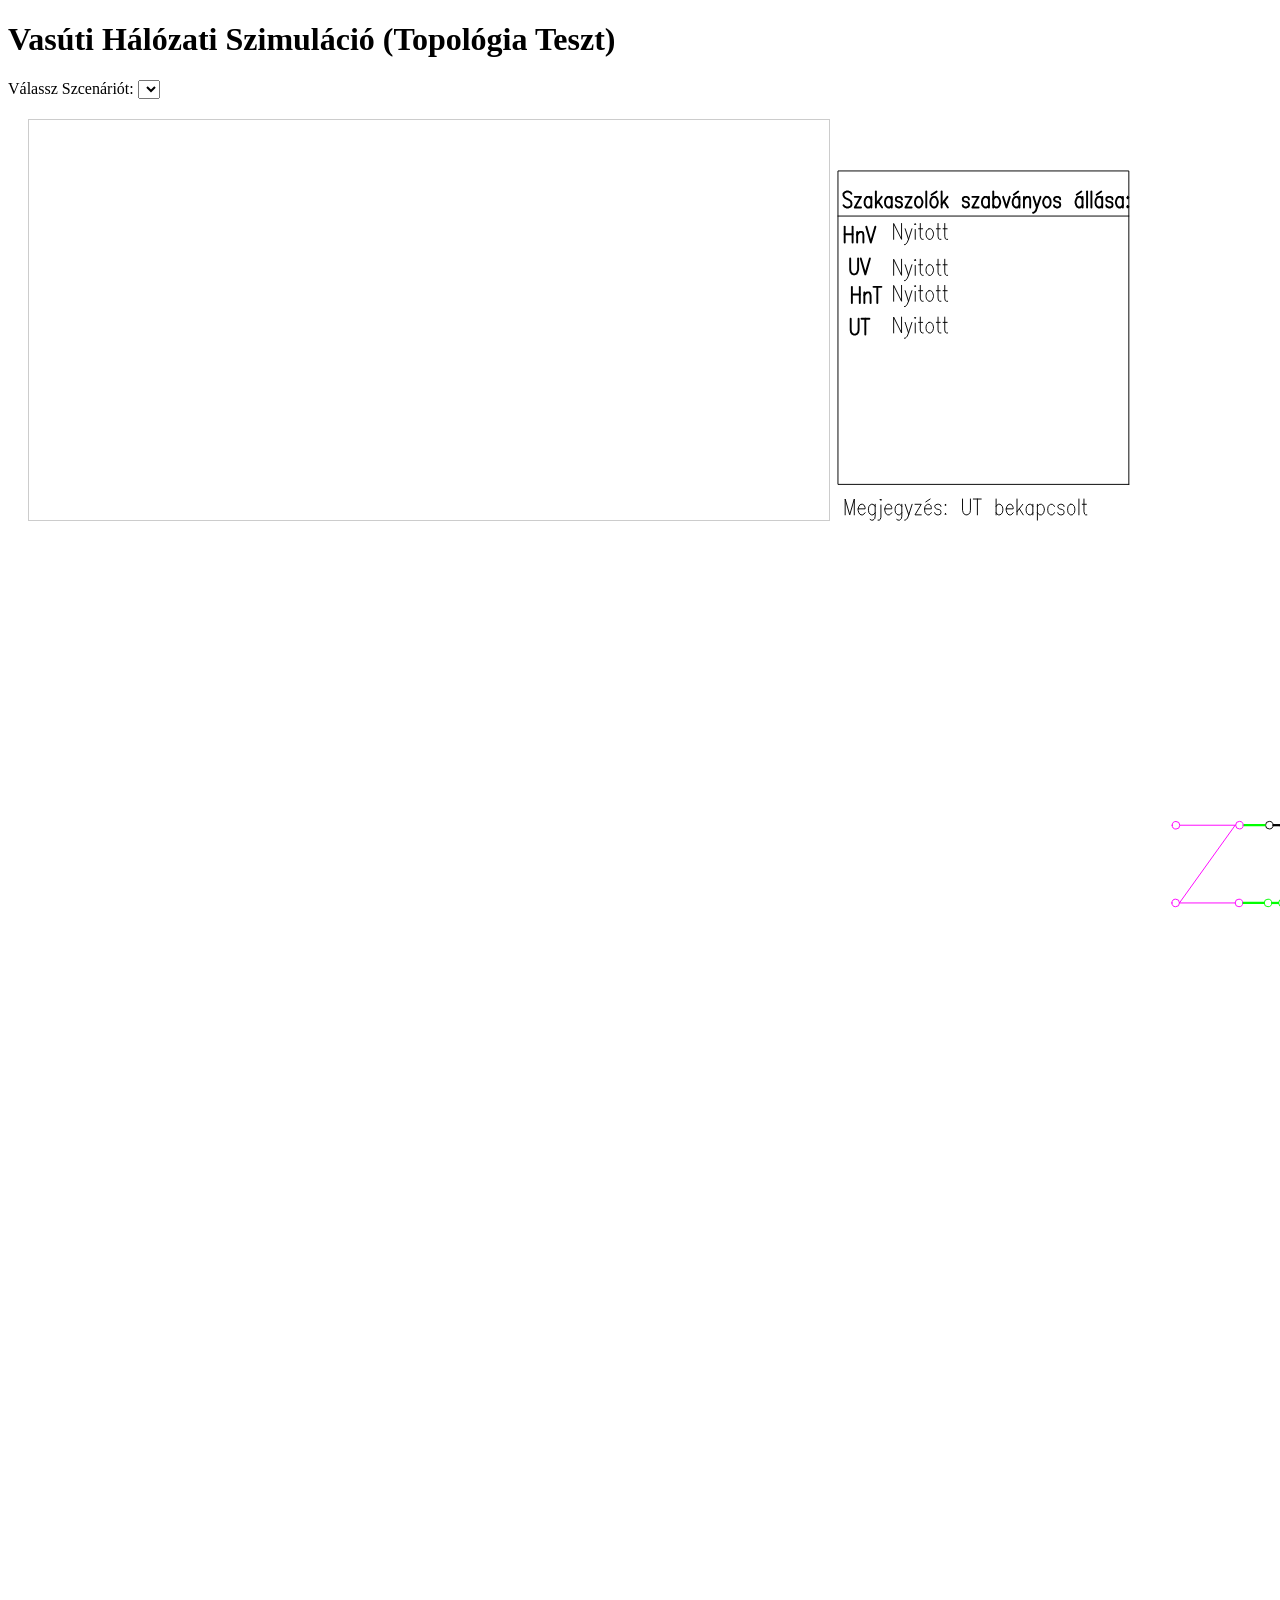
==== commit a2d6fa9d: "." ====
--- a/index.html
+++ b/index.html
@@ -1,45 +1,42 @@
 <!DOCTYPE html>
-<html lang="en">
+<html lang="hu">
 <head>
     <meta charset="UTF-8">
-    <meta name="viewport" content="width=device-width, initial-scale=1.0">
-    <title>82 Vonal</title>
-     <!-- <script src="82_updateSwitches.js"></script> -->
-     <!-- Ez egy megjegyzés -->
+    <title>Vasúti Szakaszoló Szimuláció</title>
+    <style>
+        /* A szimuláció CSS stílusa */
+        .svg-container { border: 1px solid #ccc; width: 800px; height: 400px; margin: 20px; }
+        
+        /* Általános stílus a szakaszoknak és kapcsolóknak. A színeket a JS fogja állítani a stroke-on keresztül. */
+        .szakasz { stroke-width: 5; transition: stroke 0.3s; }
+        /* A kapcsoló stílusa: fill: none, de a stroke-ot a JS állítja. */
+        .kapcsolo { fill: none; stroke-width: 5; cursor: pointer; transition: transform 0.3s, stroke 0.3s; }
 
+        /* A CSS osztály a nyitott kapcsoló jelzéséhez (pl. 90 fokos forgatás) */
+        .kapcsolo-nyitva { 
+            transform: rotate(90deg); 
+            transform-origin: center center; /* A forgatás középpontja */
+        }
+    </style>
 </head>
 <body>
-    <svg
+
+    <div id="menu-container">
+        <h1>Vasúti Hálózati Szimuláció (Topológia Teszt)</h1>
+        <label for="szcenario-valaszto">Válassz Szcenáriót:</label>
+        <select id="szcenario-valaszto">
+            </select>
+    </div>
+
+    <div class="svg-container">
+        <svg
    width="3500mm"
    height="500mm"
    viewBox="0 0 3500 500"
    version="1.1"
    id="svg1"
-   sodipodi:docname="82_vonal10_nor.svg"
-   inkscape:version="1.4 (86a8ad7, 2024-10-11)"
-   xmlns:inkscape="http://www.inkscape.org/namespaces/inkscape"
-   xmlns:sodipodi="http://sodipodi.sourceforge.net/DTD/sodipodi-0.dtd"
    xmlns="http://www.w3.org/2000/svg"
    xmlns:svg="http://www.w3.org/2000/svg">
-  <sodipodi:namedview
-     id="namedview1"
-     pagecolor="#ffffff"
-     bordercolor="#000000"
-     borderopacity="0.25"
-     inkscape:showpageshadow="2"
-     inkscape:pageopacity="0.0"
-     inkscape:pagecheckerboard="0"
-     inkscape:deskcolor="#d1d1d1"
-     inkscape:document-units="mm"
-     inkscape:zoom="0.36527619"
-     inkscape:cx="2296.8921"
-     inkscape:cy="661.14356"
-     inkscape:window-width="2560"
-     inkscape:window-height="1417"
-     inkscape:window-x="-8"
-     inkscape:window-y="-8"
-     inkscape:window-maximized="1"
-     inkscape:current-layer="layer1" />
   <defs
      id="defs1">
     <clipPath
@@ -27595,7 +27592,7 @@
       </g>
     </g>
     <g
-       id="w_Alallomas_HTK_gys"
+       id="g1162"
        style="stroke:#ff00ff"
        transform="rotate(-90,4180.1285,4405.4109)">
       <path
@@ -27720,7 +27717,7 @@
       </g>
     </g>
     <g
-       id="w_JBH_Ut"
+       id="g1163"
        style="stroke:#00ffff">
       <path
          id="path400-63"
@@ -28160,7 +28157,7 @@
       </g>
     </g>
     <g
-       id="w_Hv_megker"
+       id="g1164"
        style="stroke:#00ffff">
       <path
          d="m 775.781,-349.379 h -5.582"
@@ -28228,7 +28225,7 @@
       </g>
     </g>
     <g
-       id="w_U_JBH"
+       id="g1165"
        style="stroke:#ff00ff">
       <path
          id="path250-85"
@@ -28354,7 +28351,7 @@
          style="fill:none;stroke:#000000;stroke-width:0.254;stroke-linecap:round;stroke-linejoin:round;stroke-miterlimit:10;stroke-dasharray:none;stroke-opacity:1" />
     </g>
     <g
-       id="w_JBH_STR"
+       id="g1174"
        style="stroke:#ff0000">
       <path
          id="path444-44"
@@ -28497,7 +28494,7 @@
       </g>
     </g>
     <g
-       id="w_JBH_Uv_megker"
+       id="g1166"
        style="stroke:#00ff00">
       <path
          id="path263-63"
@@ -28573,7 +28570,7 @@
       </g>
     </g>
     <g
-       id="w_JBH_O"
+       id="g1168"
        style="stroke:#00ff00">
       <path
          id="path429-7"
@@ -28659,7 +28656,7 @@
       </g>
     </g>
     <g
-       id="w_JBH_Ht"
+       id="g1172"
        style="stroke:#ff00ff">
       <path
          id="path375-43"
@@ -28743,7 +28740,7 @@
       </g>
     </g>
     <g
-       id="w_JBH_R2"
+       id="g1178"
        style="stroke:#ff00ff">
       <path
          id="path500-47"
@@ -28798,7 +28795,7 @@
       </g>
     </g>
     <g
-       id="w_JBH_b_gys"
+       id="g1176"
        style="fill:none;stroke:#ff0000">
       <path
          id="path393-05"
@@ -28840,7 +28837,7 @@
          r="1" />
     </g>
     <g
-       id="w_JBH_Ab"
+       id="g1177"
        style="stroke:#ff0000">
       <path
          id="path251-67"
@@ -28907,7 +28904,7 @@
       </g>
     </g>
     <g
-       id="w_JBH_Aj"
+       id="g1173"
        style="stroke:#008000">
       <path
          id="path249-08"
@@ -29040,7 +29037,7 @@
       </g>
     </g>
     <g
-       id="w_JBH_Hv"
+       id="g1171"
        style="stroke:#ff0000">
       <path
          id="path183-02"
@@ -29094,7 +29091,7 @@
          r="1" />
     </g>
     <g
-       id="w_JBH_Hv_megker"
+       id="g1170"
        style="stroke:#0000ff">
       <path
          id="path266-17"
@@ -29172,7 +29169,7 @@
       </g>
     </g>
     <g
-       id="w_JBH_j_gys"
+       id="g1167"
        style="stroke:#ff00ff">
       <path
          id="path381-84"
@@ -29210,7 +29207,7 @@
          r="1" />
     </g>
     <g
-       id="w_PT_Hv"
+       id="g1181"
        style="stroke:#ff00ff">
       <path
          id="path285-75"
@@ -29264,7 +29261,7 @@
          r="1" />
     </g>
     <g
-       id="w_JB_FH_semleges"
+       id="g1182"
        style="stroke:#000000"
        transform="translate(0,-0.5996875)">
       <path
@@ -29375,7 +29372,7 @@
       </g>
     </g>
     <g
-       id="w_PT_Ht"
+       id="g1180"
        style="stroke:#800000">
       <path
          id="path257-6"
@@ -29439,22 +29436,19 @@
        cy="186.57848"
        r="1" />
     <g
-       id="w_JB_FH_HnT_UT">
-      <g
-         id="s_JB_FH_HnT_UT">
-        <path
-           id="path494-87-1-8-6-84-4-4-5-7-27-4-7-4"
-           d="m 436.7938,186.5764 h 12"
-           style="fill:none;stroke:#ff0000;stroke-width:0.600001;stroke-linecap:butt;stroke-linejoin:round;stroke-miterlimit:10;stroke-dasharray:none;stroke-opacity:1" />
-        <ellipse
-           style="opacity:0;fill:none;stroke:#000000;stroke-width:7.00012;stroke-linecap:square;stroke-miterlimit:1;stroke-dasharray:none;paint-order:stroke fill markers"
-           id="path1159-1"
-           cx="441.29114"
-           cy="186.58263"
-           rx="3.4904802"
-           ry="3.4905512"
-           transform="matrix(1,0,0.00817361,0.9999666,0,0)" />
-      </g>
+       id="s_JB_FH_HnT_UT">
+      <path
+         id="path494-87-1-8-6-84-4-4-5-7-27-4-7-4"
+         d="m 436.7938,186.5764 h 12"
+         style="fill:none;stroke:#ff0000;stroke-width:0.600001;stroke-linecap:butt;stroke-linejoin:round;stroke-miterlimit:10;stroke-dasharray:none;stroke-opacity:1" />
+      <ellipse
+         style="opacity:0;fill:none;stroke:#000000;stroke-width:7.00012;stroke-linecap:square;stroke-miterlimit:1;stroke-dasharray:none;paint-order:stroke fill markers"
+         id="path1159-1"
+         cx="441.29114"
+         cy="186.58263"
+         rx="3.4904802"
+         ry="3.4905512"
+         transform="matrix(1,0,0.00817361,0.9999666,0,0)" />
     </g>
     <g
        id="g1175-9"
@@ -29566,7 +29560,7 @@
          style="fill:none;stroke:#000000;stroke-width:0.254;stroke-linecap:round;stroke-linejoin:round;stroke-miterlimit:10;stroke-dasharray:none;stroke-opacity:1" />
     </g>
     <g
-       id="w_JBH_R1"
+       id="g1179"
        style="stroke:#ff00ff">
       <path
          id="path499-995"
@@ -30146,7 +30140,7 @@
          style="fill:none;stroke:#000000;stroke-width:0.254;stroke-linecap:round;stroke-linejoin:round;stroke-miterlimit:10;stroke-dasharray:none;stroke-opacity:1" />
     </g>
     <g
-       id="w_PT_STR"
+       id="g1174-0"
        style="stroke:#ff0000"
        transform="translate(-254.18163,-0.03718921)">
       <path
@@ -30290,7 +30284,7 @@
       </g>
     </g>
     <g
-       id="w_PT_Uv_megker"
+       id="g1166-2"
        style="stroke:#00ff00"
        transform="translate(-254.18163,-0.03718921)">
       <path
@@ -30367,7 +30361,7 @@
       </g>
     </g>
     <g
-       id="w_PT_O"
+       id="g1168-3"
        style="stroke:#00ff00"
        transform="translate(-254.18163,-0.03718921)">
       <path
@@ -30454,7 +30448,7 @@
       </g>
     </g>
     <g
-       id="w_PT_R2"
+       id="g1178-0"
        style="stroke:#ff00ff"
        transform="translate(-254.18163,-0.03718921)">
       <path
@@ -30510,7 +30504,7 @@
       </g>
     </g>
     <g
-       id="w_PT_b_gys"
+       id="g1176-5"
        style="fill:none;stroke:#ff0000"
        transform="translate(-254.18163,-0.03718921)">
       <path
@@ -30553,7 +30547,7 @@
          r="1" />
     </g>
     <g
-       id="w_PT_Ab"
+       id="g1177-8"
        style="stroke:#ff0000"
        transform="translate(-254.18163,-0.03718921)">
       <path
@@ -30621,7 +30615,7 @@
       </g>
     </g>
     <g
-       id="w_PT_Aj"
+       id="g1173-9"
        style="stroke:#008000"
        transform="translate(-254.18163,-0.03718921)">
       <path
@@ -30755,7 +30749,7 @@
       </g>
     </g>
     <g
-       id="w_PT_Hv_megker"
+       id="g1170-7"
        style="stroke:#0000ff"
        transform="translate(-254.18163,-0.03718921)">
       <path
@@ -30836,7 +30830,7 @@
       </g>
     </g>
     <g
-       id="w_PT_j_gys"
+       id="g1167-8"
        style="stroke:#ff00ff"
        transform="translate(-254.18163,-0.03718921)">
       <path
@@ -30984,7 +30978,7 @@
          style="fill:none;stroke:#000000;stroke-width:0.254;stroke-linecap:round;stroke-linejoin:round;stroke-miterlimit:10;stroke-dasharray:none;stroke-opacity:1" />
     </g>
     <g
-       id="w_PT_R1"
+       id="g1179-7"
        style="stroke:#ff00ff"
        transform="translate(-254.18163,-0.03718921)">
       <path
@@ -31082,7 +31076,7 @@
          style="fill:none;stroke:#000000;stroke-width:0.254;stroke-linecap:round;stroke-linejoin:round;stroke-miterlimit:10;stroke-dasharray:none;stroke-opacity:1" />
     </g>
     <g
-       id="w_Hn_gys"
+       id="g1167-8-2"
        style="stroke:#ff00ff"
        transform="translate(-609.04166,-86.907569)">
       <path
@@ -31121,7 +31115,7 @@
          r="1" />
     </g>
     <g
-       id="w_JB_Uv"
+       id="g1183"
        style="stroke:#0000ff">
       <path
          id="path81-2"
@@ -31192,7 +31186,7 @@
       </g>
     </g>
     <g
-       id="w_JB_Ut"
+       id="g1184"
        style="stroke:#000000">
       <path
          id="path79-75"
@@ -31242,12 +31236,15 @@
     </g>
   </g>
 </svg>
-<!--<script src="82_updateSwitches_interactive.js"></script>-->
-<script src="82_networkLogic.js"></script>
-<script src="82_switchControl.js"></script>
+    </div>
 
+    <script src="vasut_logika.js"></script>
+    <script src="grafika_kezelo.js"></script>
+    <script>
+        // Inicializálási pont: elindítja a teljes szimulációt, miután az oldal betöltődött.
+        document.addEventListener('DOMContentLoaded', () => {
+            vasut_logika.init();
+        });
+    </script>
 </body>
-</html>
-
-
-
+</html>
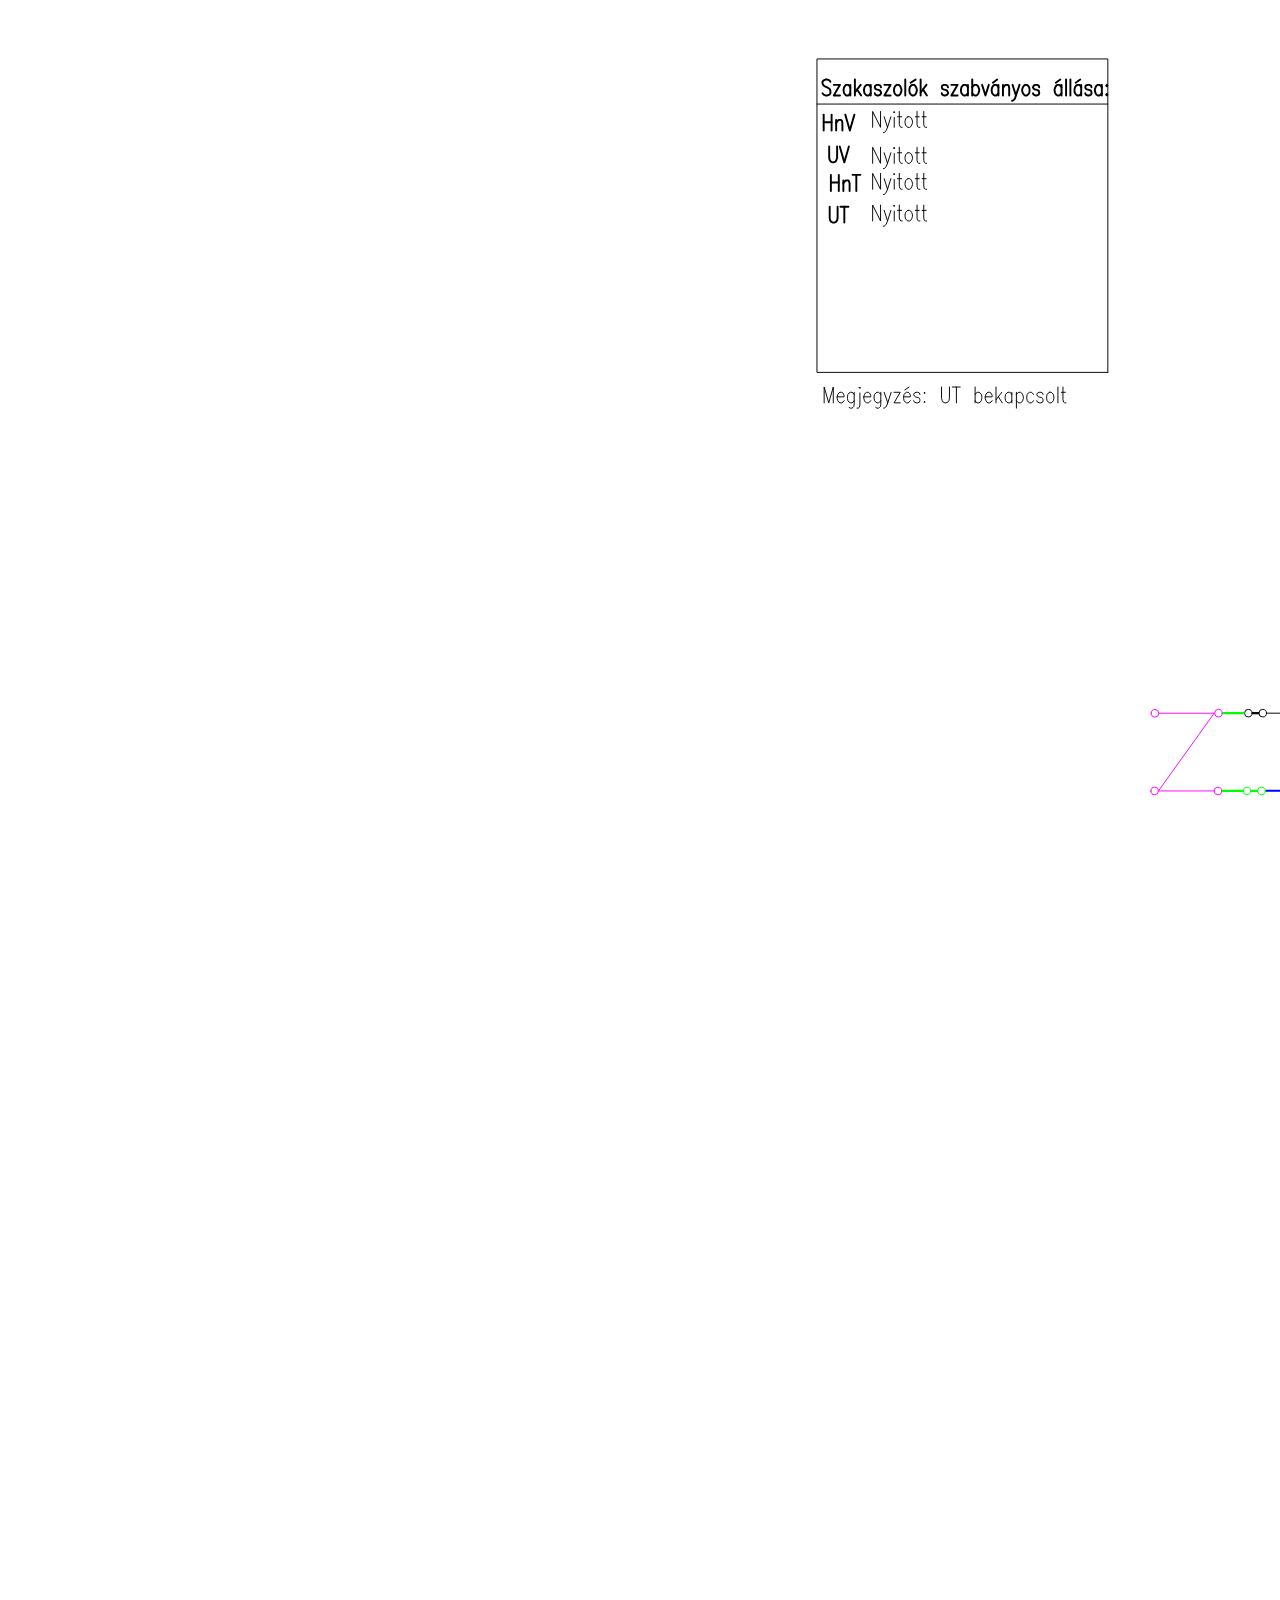
==== commit 3a7aac25: "." ====
--- a/index.html
+++ b/index.html
@@ -2,33 +2,12 @@
 <html lang="hu">
 <head>
     <meta charset="UTF-8">
-    <title>Vasúti Szakaszoló Szimuláció</title>
-    <style>
-        /* A szimuláció CSS stílusa */
-        .svg-container { border: 1px solid #ccc; width: 800px; height: 400px; margin: 20px; }
-        
-        /* Általános stílus a szakaszoknak és kapcsolóknak. A színeket a JS fogja állítani a stroke-on keresztül. */
-        .szakasz { stroke-width: 5; transition: stroke 0.3s; }
-        /* A kapcsoló stílusa: fill: none, de a stroke-ot a JS állítja. */
-        .kapcsolo { fill: none; stroke-width: 5; cursor: pointer; transition: transform 0.3s, stroke 0.3s; }
-
-        /* A CSS osztály a nyitott kapcsoló jelzéséhez (pl. 90 fokos forgatás) */
-        .kapcsolo-nyitva { 
-            transform: rotate(90deg); 
-            transform-origin: center center; /* A forgatás középpontja */
-        }
-    </style>
-</head>
+    <meta name="viewport" content="width=device-width, initial-scale=1.0">
+    <title>Vasúti Szimuláció</title>
+    </head>
 <body>
 
-    <div id="menu-container">
-        <h1>Vasúti Hálózati Szimuláció (Topológia Teszt)</h1>
-        <label for="szcenario-valaszto">Válassz Szcenáriót:</label>
-        <select id="szcenario-valaszto">
-            </select>
-    </div>
-
-    <div class="svg-container">
+    <div id="szimulacio_kontener">
         <svg
    width="3500mm"
    height="500mm"
@@ -27592,7 +27571,7 @@
       </g>
     </g>
     <g
-       id="g1162"
+       id="w_Alallomas_HTK_gys"
        style="stroke:#ff00ff"
        transform="rotate(-90,4180.1285,4405.4109)">
       <path
@@ -27717,7 +27696,7 @@
       </g>
     </g>
     <g
-       id="g1163"
+       id="w_JBH_Ut"
        style="stroke:#00ffff">
       <path
          id="path400-63"
@@ -28157,7 +28136,7 @@
       </g>
     </g>
     <g
-       id="g1164"
+       id="w_Hv_megker"
        style="stroke:#00ffff">
       <path
          d="m 775.781,-349.379 h -5.582"
@@ -28225,7 +28204,7 @@
       </g>
     </g>
     <g
-       id="g1165"
+       id="w_U_JBH"
        style="stroke:#ff00ff">
       <path
          id="path250-85"
@@ -28351,7 +28330,7 @@
          style="fill:none;stroke:#000000;stroke-width:0.254;stroke-linecap:round;stroke-linejoin:round;stroke-miterlimit:10;stroke-dasharray:none;stroke-opacity:1" />
     </g>
     <g
-       id="g1174"
+       id="w_JBH_STR"
        style="stroke:#ff0000">
       <path
          id="path444-44"
@@ -28494,7 +28473,7 @@
       </g>
     </g>
     <g
-       id="g1166"
+       id="w_JBH_Uv_megker"
        style="stroke:#00ff00">
       <path
          id="path263-63"
@@ -28570,7 +28549,7 @@
       </g>
     </g>
     <g
-       id="g1168"
+       id="w_JBH_O"
        style="stroke:#00ff00">
       <path
          id="path429-7"
@@ -28656,7 +28635,7 @@
       </g>
     </g>
     <g
-       id="g1172"
+       id="w_JBH_Ht"
        style="stroke:#ff00ff">
       <path
          id="path375-43"
@@ -28740,7 +28719,7 @@
       </g>
     </g>
     <g
-       id="g1178"
+       id="w_JBH_R2"
        style="stroke:#ff00ff">
       <path
          id="path500-47"
@@ -28795,7 +28774,7 @@
       </g>
     </g>
     <g
-       id="g1176"
+       id="w_JBH_b_gys"
        style="fill:none;stroke:#ff0000">
       <path
          id="path393-05"
@@ -28837,7 +28816,7 @@
          r="1" />
     </g>
     <g
-       id="g1177"
+       id="w_JBH_Ab"
        style="stroke:#ff0000">
       <path
          id="path251-67"
@@ -28904,7 +28883,7 @@
       </g>
     </g>
     <g
-       id="g1173"
+       id="w_JBH_Aj"
        style="stroke:#008000">
       <path
          id="path249-08"
@@ -29037,7 +29016,7 @@
       </g>
     </g>
     <g
-       id="g1171"
+       id="w_JBH_Hv"
        style="stroke:#ff0000">
       <path
          id="path183-02"
@@ -29091,7 +29070,7 @@
          r="1" />
     </g>
     <g
-       id="g1170"
+       id="w_JBH_Hv_megker"
        style="stroke:#0000ff">
       <path
          id="path266-17"
@@ -29169,7 +29148,7 @@
       </g>
     </g>
     <g
-       id="g1167"
+       id="w_JBH_j_gys"
        style="stroke:#ff00ff">
       <path
          id="path381-84"
@@ -29207,7 +29186,7 @@
          r="1" />
     </g>
     <g
-       id="g1181"
+       id="w_PT_Hv"
        style="stroke:#ff00ff">
       <path
          id="path285-75"
@@ -29261,7 +29240,7 @@
          r="1" />
     </g>
     <g
-       id="g1182"
+       id="w_JB_FH_semleges"
        style="stroke:#000000"
        transform="translate(0,-0.5996875)">
       <path
@@ -29372,7 +29351,7 @@
       </g>
     </g>
     <g
-       id="g1180"
+       id="w_PT_Ht"
        style="stroke:#800000">
       <path
          id="path257-6"
@@ -29436,19 +29415,22 @@
        cy="186.57848"
        r="1" />
     <g
-       id="s_JB_FH_HnT_UT">
-      <path
-         id="path494-87-1-8-6-84-4-4-5-7-27-4-7-4"
-         d="m 436.7938,186.5764 h 12"
-         style="fill:none;stroke:#ff0000;stroke-width:0.600001;stroke-linecap:butt;stroke-linejoin:round;stroke-miterlimit:10;stroke-dasharray:none;stroke-opacity:1" />
-      <ellipse
-         style="opacity:0;fill:none;stroke:#000000;stroke-width:7.00012;stroke-linecap:square;stroke-miterlimit:1;stroke-dasharray:none;paint-order:stroke fill markers"
-         id="path1159-1"
-         cx="441.29114"
-         cy="186.58263"
-         rx="3.4904802"
-         ry="3.4905512"
-         transform="matrix(1,0,0.00817361,0.9999666,0,0)" />
+       id="w_JB_FH_HnT_UT">
+      <g
+         id="s_JB_FH_HnT_UT">
+        <path
+           id="path494-87-1-8-6-84-4-4-5-7-27-4-7-4"
+           d="m 436.7938,186.5764 h 12"
+           style="fill:none;stroke:#ff0000;stroke-width:0.600001;stroke-linecap:butt;stroke-linejoin:round;stroke-miterlimit:10;stroke-dasharray:none;stroke-opacity:1" />
+        <ellipse
+           style="opacity:0;fill:none;stroke:#000000;stroke-width:7.00012;stroke-linecap:square;stroke-miterlimit:1;stroke-dasharray:none;paint-order:stroke fill markers"
+           id="path1159-1"
+           cx="441.29114"
+           cy="186.58263"
+           rx="3.4904802"
+           ry="3.4905512"
+           transform="matrix(1,0,0.00817361,0.9999666,0,0)" />
+      </g>
     </g>
     <g
        id="g1175-9"
@@ -29560,7 +29542,7 @@
          style="fill:none;stroke:#000000;stroke-width:0.254;stroke-linecap:round;stroke-linejoin:round;stroke-miterlimit:10;stroke-dasharray:none;stroke-opacity:1" />
     </g>
     <g
-       id="g1179"
+       id="w_JBH_R1"
        style="stroke:#ff00ff">
       <path
          id="path499-995"
@@ -30140,7 +30122,7 @@
          style="fill:none;stroke:#000000;stroke-width:0.254;stroke-linecap:round;stroke-linejoin:round;stroke-miterlimit:10;stroke-dasharray:none;stroke-opacity:1" />
     </g>
     <g
-       id="g1174-0"
+       id="w_PT_STR"
        style="stroke:#ff0000"
        transform="translate(-254.18163,-0.03718921)">
       <path
@@ -30284,7 +30266,7 @@
       </g>
     </g>
     <g
-       id="g1166-2"
+       id="w_PT_Uv_megker"
        style="stroke:#00ff00"
        transform="translate(-254.18163,-0.03718921)">
       <path
@@ -30361,7 +30343,7 @@
       </g>
     </g>
     <g
-       id="g1168-3"
+       id="w_PT_O"
        style="stroke:#00ff00"
        transform="translate(-254.18163,-0.03718921)">
       <path
@@ -30448,7 +30430,7 @@
       </g>
     </g>
     <g
-       id="g1178-0"
+       id="w_PT_R2"
        style="stroke:#ff00ff"
        transform="translate(-254.18163,-0.03718921)">
       <path
@@ -30504,7 +30486,7 @@
       </g>
     </g>
     <g
-       id="g1176-5"
+       id="w_PT_b_gys"
        style="fill:none;stroke:#ff0000"
        transform="translate(-254.18163,-0.03718921)">
       <path
@@ -30547,7 +30529,7 @@
          r="1" />
     </g>
     <g
-       id="g1177-8"
+       id="w_PT_Ab"
        style="stroke:#ff0000"
        transform="translate(-254.18163,-0.03718921)">
       <path
@@ -30615,7 +30597,7 @@
       </g>
     </g>
     <g
-       id="g1173-9"
+       id="w_PT_Aj"
        style="stroke:#008000"
        transform="translate(-254.18163,-0.03718921)">
       <path
@@ -30749,7 +30731,7 @@
       </g>
     </g>
     <g
-       id="g1170-7"
+       id="w_PT_Hv_megker"
        style="stroke:#0000ff"
        transform="translate(-254.18163,-0.03718921)">
       <path
@@ -30830,7 +30812,7 @@
       </g>
     </g>
     <g
-       id="g1167-8"
+       id="w_PT_j_gys"
        style="stroke:#ff00ff"
        transform="translate(-254.18163,-0.03718921)">
       <path
@@ -30978,7 +30960,7 @@
          style="fill:none;stroke:#000000;stroke-width:0.254;stroke-linecap:round;stroke-linejoin:round;stroke-miterlimit:10;stroke-dasharray:none;stroke-opacity:1" />
     </g>
     <g
-       id="g1179-7"
+       id="w_PT_R1"
        style="stroke:#ff00ff"
        transform="translate(-254.18163,-0.03718921)">
       <path
@@ -31076,7 +31058,7 @@
          style="fill:none;stroke:#000000;stroke-width:0.254;stroke-linecap:round;stroke-linejoin:round;stroke-miterlimit:10;stroke-dasharray:none;stroke-opacity:1" />
     </g>
     <g
-       id="g1167-8-2"
+       id="w_Hn_gys"
        style="stroke:#ff00ff"
        transform="translate(-609.04166,-86.907569)">
       <path
@@ -31115,7 +31097,7 @@
          r="1" />
     </g>
     <g
-       id="g1183"
+       id="w_JB_Uv"
        style="stroke:#0000ff">
       <path
          id="path81-2"
@@ -31186,7 +31168,7 @@
       </g>
     </g>
     <g
-       id="g1184"
+       id="w_JB_Ut"
        style="stroke:#000000">
       <path
          id="path79-75"
@@ -31240,10 +31222,15 @@
 
     <script src="vasut_logika.js"></script>
     <script src="grafika_kezelo.js"></script>
+
     <script>
-        // Inicializálási pont: elindítja a teljes szimulációt, miután az oldal betöltődött.
         document.addEventListener('DOMContentLoaded', () => {
-            vasut_logika.init();
+            console.log("DOM betöltve. Kezdődik az inicializálás.");
+            if (window.grafika_kezelo && typeof window.grafika_kezelo.init_minden === 'function') {
+                window.grafika_kezelo.init_minden();
+            } else {
+                console.error("KRITIKUS HIBA: A grafika_kezelo.js nem töltődött be rendesen, vagy hiányzik az init_minden funkció.");
+            }
         });
     </script>
 </body>
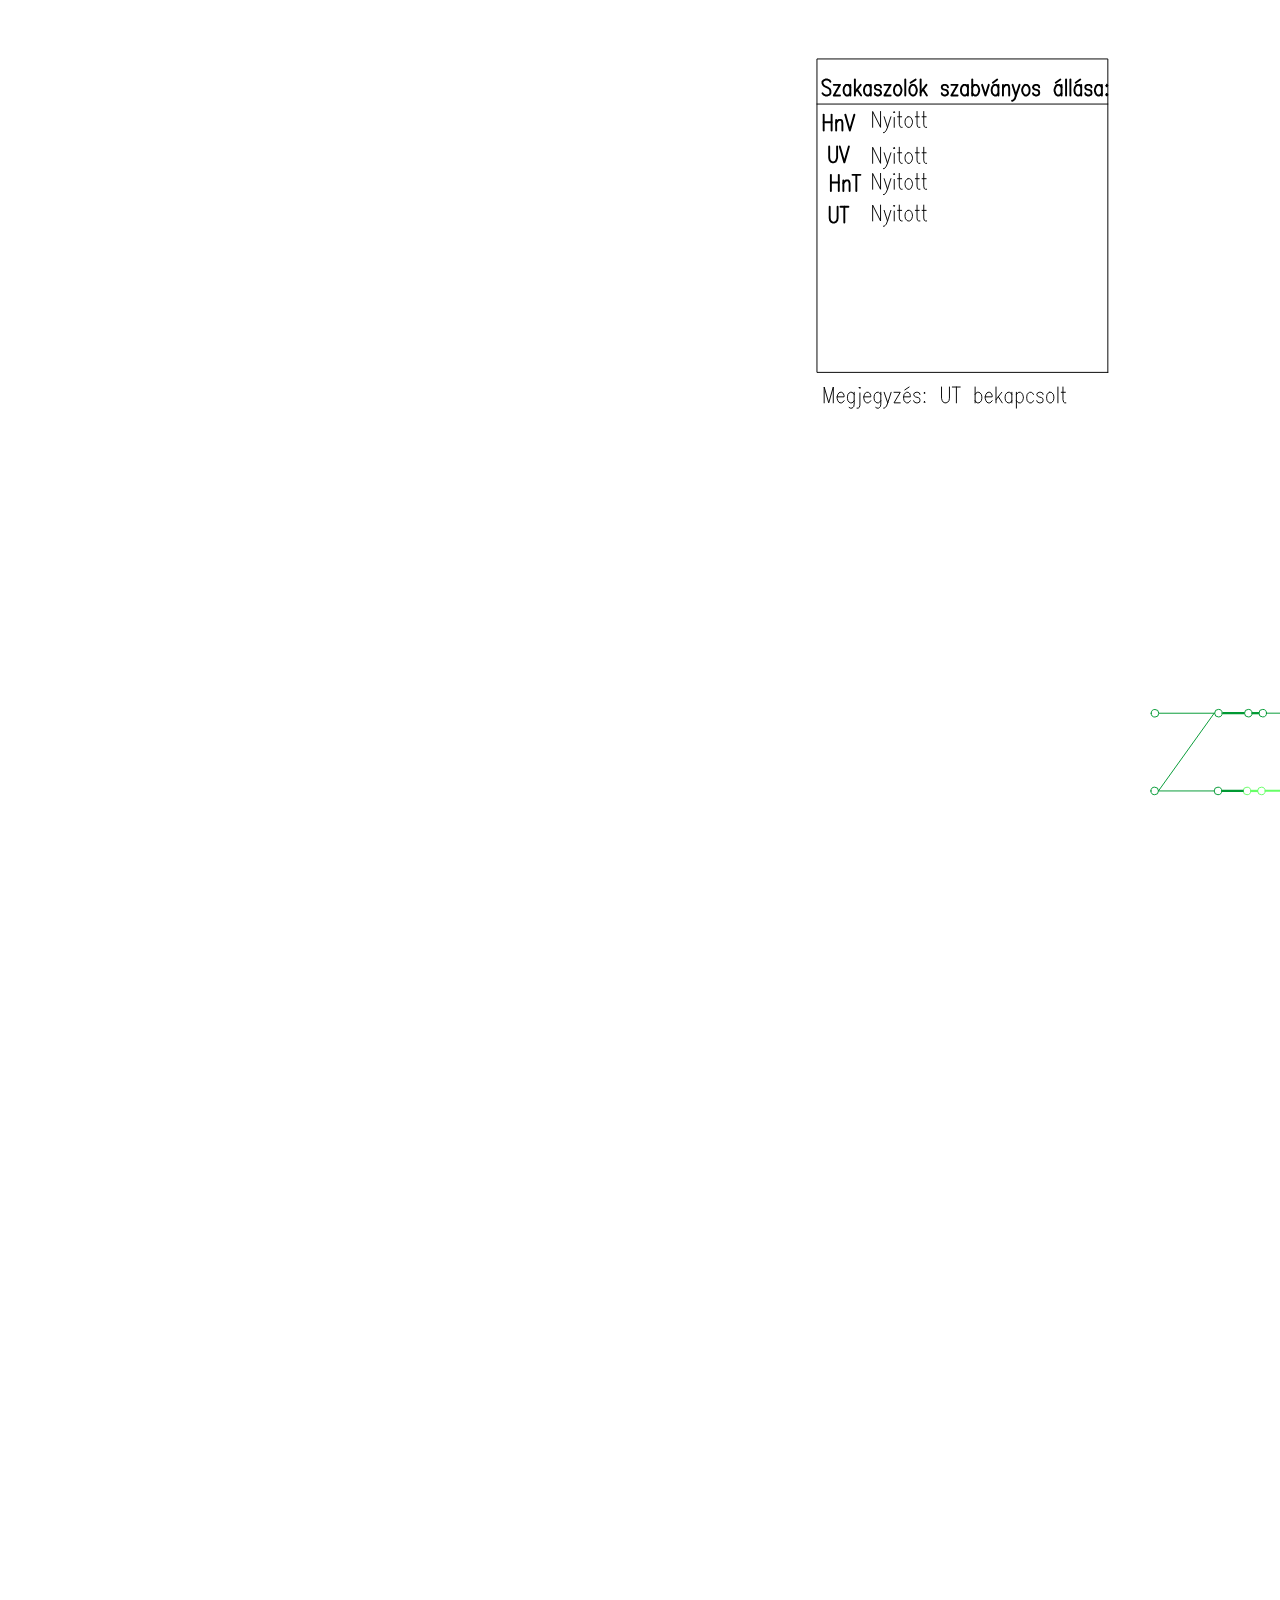
==== commit f5968b92: "." ====
--- a/index.html
+++ b/index.html
@@ -29408,16 +29408,16 @@
            transform="matrix(1,0,0.00817361,0.9999666,0,0)" />
       </g>
     </g>
-    <circle
-       style="fill:none;stroke:#ff0000;stroke-width:0.254;stroke-linecap:round;stroke-linejoin:round;stroke-miterlimit:1;stroke-dasharray:none"
-       id="path1159-2-6-1-66-1-5-7"
-       cx="442.82806"
-       cy="186.57848"
-       r="1" />
     <g
        id="w_JB_FH_HnT_UT">
       <g
          id="s_JB_FH_HnT_UT">
+        <circle
+           style="fill:none;stroke:#ff0000;stroke-width:0.254;stroke-linecap:round;stroke-linejoin:round;stroke-miterlimit:1;stroke-dasharray:none"
+           id="path1159-2-6-1-66-1-5-7"
+           cx="442.82806"
+           cy="186.57848"
+           r="1" />
         <path
            id="path494-87-1-8-6-84-4-4-5-7-27-4-7-4"
            d="m 436.7938,186.5764 h 12"
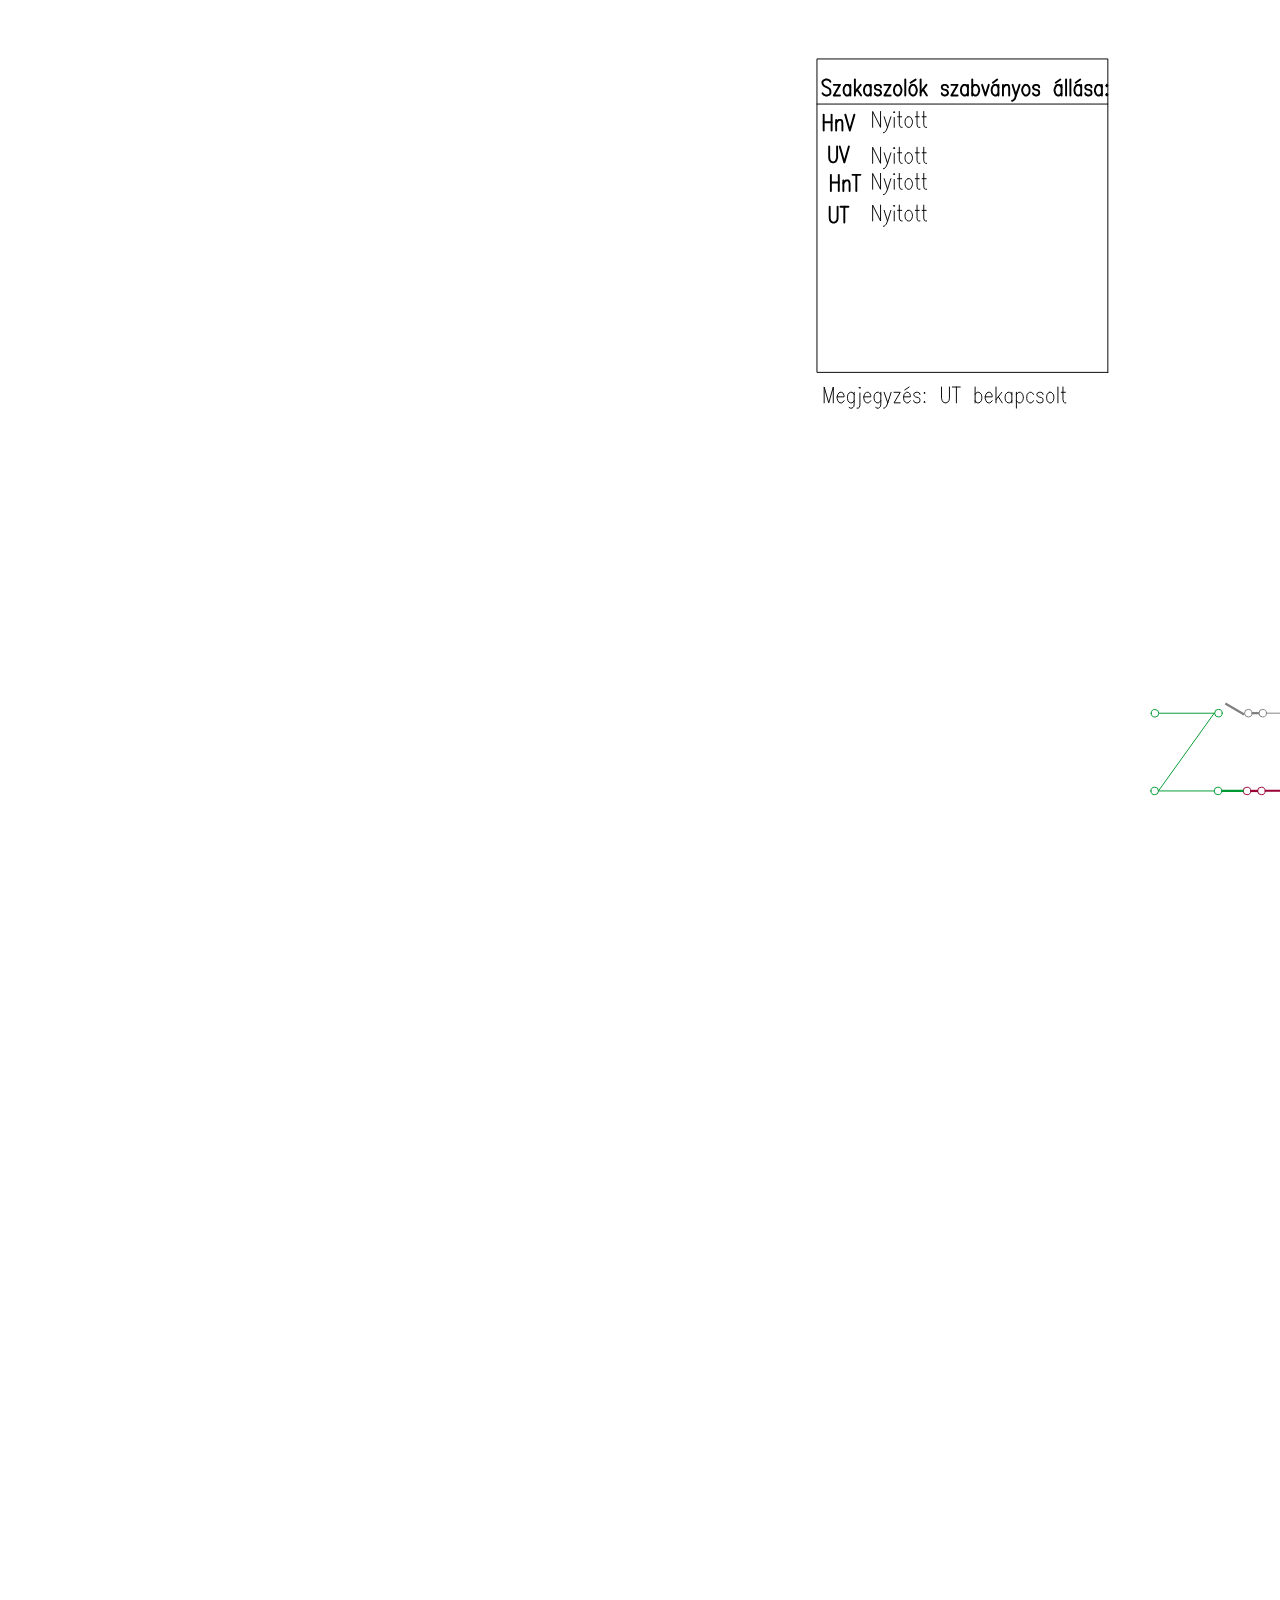
==== commit 38a88499: "." ====
--- a/index.html
+++ b/index.html
@@ -29337,14 +29337,14 @@
       <g
          id="s_JB_FH_HnV">
         <path
-           id="path494-87-1-8-6-84-4-4-5-7-27-4-7"
-           d="m 416.32266,224.52938 5.9319,-1.1e-4"
+           id="path494-87-1-8-6-84-4-4-5-7-27-4-8"
+           d="m 416.22044,224.53056 5.9319,-1e-4"
            style="fill:none;stroke:#000000;stroke-width:0.6;stroke-linecap:butt;stroke-linejoin:round;stroke-miterlimit:10;stroke-dasharray:none;stroke-opacity:1" />
         <ellipse
-           style="opacity:0;fill:none;stroke:#000000;stroke-width:7.00012;stroke-linecap:square;stroke-miterlimit:1;stroke-dasharray:none;paint-order:stroke fill markers"
-           id="path1159-76"
-           cx="421.31201"
-           cy="224.53682"
+           style="opacity:0;fill:none;stroke:#ff00ff;stroke-width:7.00012;stroke-linecap:square;stroke-miterlimit:1;stroke-dasharray:none;paint-order:stroke fill markers"
+           id="path1159-4-8"
+           cx="421.21692"
+           cy="224.53801"
            rx="3.4904802"
            ry="3.4905512"
            transform="matrix(1,0,0.00817361,0.9999666,0,0)" />
@@ -29352,30 +29352,30 @@
     </g>
     <g
        id="w_PT_Ht"
-       style="stroke:#800000">
+       style="stroke:#550000;fill:none">
       <path
          id="path257-6"
          d="M 550.59998,371.66 H 839.32001"
-         style="fill:none;stroke:#800000;stroke-width:0.700231;stroke-linecap:round;stroke-linejoin:round;stroke-miterlimit:10;stroke-dasharray:none;stroke-opacity:1"
+         style="fill:none;stroke:#550000;stroke-width:0.700231;stroke-linecap:round;stroke-linejoin:round;stroke-miterlimit:10;stroke-dasharray:none;stroke-opacity:1"
          transform="matrix(0.36273749,0,0,-0.36273749,251.14719,321.39351)"
          clip-path="url(#clipPath258-8)" />
       <path
          id="path376-5"
          d="M 646.59561,253.04053 V 186.57851"
-         style="fill:none;stroke:#800000;stroke-width:0.254;stroke-linecap:round;stroke-linejoin:round;stroke-miterlimit:10;stroke-dasharray:none;stroke-opacity:1" />
+         style="fill:none;stroke:#550000;stroke-width:0.254;stroke-linecap:round;stroke-linejoin:round;stroke-miterlimit:10;stroke-dasharray:none;stroke-opacity:1" />
       <path
          id="path484-99"
          d="m 646.59561,186.57936 h -92.964"
-         style="fill:none;stroke:#800000;stroke-width:0.254;stroke-linecap:round;stroke-linejoin:round;stroke-miterlimit:10;stroke-dasharray:none;stroke-opacity:1" />
+         style="fill:none;stroke:#550000;stroke-width:0.254;stroke-linecap:round;stroke-linejoin:round;stroke-miterlimit:10;stroke-dasharray:none;stroke-opacity:1" />
       <circle
-         style="fill:none;stroke:#800000;stroke-width:0.254;stroke-linecap:round;stroke-linejoin:round;stroke-miterlimit:1;stroke-dasharray:none"
+         style="fill:none;stroke:#550000;stroke-width:0.254;stroke-linecap:round;stroke-linejoin:round;stroke-miterlimit:1;stroke-dasharray:none"
          id="path1159-7-7-24-8"
          cx="-646.5979"
          cy="-254.18864"
          transform="scale(-1)"
          r="1" />
       <circle
-         style="fill:none;stroke:#800000;stroke-width:0.254;stroke-linecap:round;stroke-linejoin:round;stroke-miterlimit:1;stroke-dasharray:none"
+         style="fill:none;stroke:#550000;stroke-width:0.254;stroke-linecap:round;stroke-linejoin:round;stroke-miterlimit:1;stroke-dasharray:none"
          id="path1159-2-6-1-12-80"
          cx="-650.4104"
          cy="-254.18864"
@@ -29384,22 +29384,23 @@
       <path
          id="path494-87-1-8-6-84-4-61-7-87-4"
          d="m 649.45742,254.19043 h -1.9474"
-         style="fill:none;stroke:#800000;stroke-width:0.6;stroke-linecap:butt;stroke-linejoin:round;stroke-miterlimit:10;stroke-dasharray:none;stroke-opacity:1" />
+         style="fill:none;stroke:#550000;stroke-width:0.6;stroke-linecap:butt;stroke-linejoin:round;stroke-miterlimit:10;stroke-dasharray:none;stroke-opacity:1" />
       <circle
-         style="fill:none;stroke:#800000;stroke-width:0.254;stroke-linecap:round;stroke-linejoin:round;stroke-miterlimit:1;stroke-dasharray:none"
+         style="fill:none;stroke:#550000;stroke-width:0.254;stroke-linecap:round;stroke-linejoin:round;stroke-miterlimit:1;stroke-dasharray:none"
          id="path1159-7-7-35-0-1-9"
          cx="449.74103"
          cy="186.57848"
          r="1" />
       <g
          id="s_PT_Ht"
-         transform="translate(0.08489039,0.07739441)">
+         transform="translate(0.08489039,0.07739441)"
+         style="fill:none;stroke:#550000">
         <path
            id="path494-87-1-8-6-84-4-4-5-7-43-23-0-1"
            d="m 657.25741,254.11115 -5.9319,1e-4"
-           style="fill:none;stroke:#008000;stroke-width:0.6;stroke-linecap:butt;stroke-linejoin:round;stroke-miterlimit:10;stroke-dasharray:none;stroke-opacity:1" />
+           style="fill:none;stroke:#550000;stroke-width:0.6;stroke-linecap:butt;stroke-linejoin:round;stroke-miterlimit:10;stroke-dasharray:none;stroke-opacity:1" />
         <ellipse
-           style="opacity:0;fill:none;stroke:#000000;stroke-width:7.00012;stroke-linecap:square;stroke-miterlimit:1;stroke-dasharray:none;paint-order:stroke fill markers"
+           style="opacity:0;fill:none;stroke:#550000;stroke-width:7.00012;stroke-linecap:square;stroke-miterlimit:1;stroke-dasharray:none;paint-order:stroke fill markers"
            id="path1159-12-7"
            cx="648.38037"
            cy="254.11969"
@@ -31098,7 +31099,7 @@
     </g>
     <g
        id="w_JB_Uv"
-       style="stroke:#0000ff">
+       style="stroke:#0000ff;fill:none">
       <path
          id="path81-2"
          d="M 208.24001,324.14001 H 380.85999"
@@ -31136,13 +31137,13 @@
          cy="223.92969"
          r="1" />
       <circle
-         style="fill:none;stroke:#00ff00;stroke-width:0.254;stroke-linecap:round;stroke-linejoin:round;stroke-miterlimit:1;stroke-dasharray:none"
+         style="fill:none;stroke:#0000ff;stroke-width:0.254;stroke-linecap:round;stroke-linejoin:round;stroke-miterlimit:1;stroke-dasharray:none"
          id="path1159-7-7-15-1-7"
          cx="331.6261"
          cy="207.15741"
          r="1" />
       <circle
-         style="fill:none;stroke:#00ff00;stroke-width:0.254;stroke-linecap:round;stroke-linejoin:round;stroke-miterlimit:1;stroke-dasharray:none"
+         style="fill:none;stroke:#0000ff;stroke-width:0.254;stroke-linecap:round;stroke-linejoin:round;stroke-miterlimit:1;stroke-dasharray:none"
          id="path1159-2-6-1-7-8-4"
          cx="327.8136"
          cy="207.15741"
@@ -31150,18 +31151,19 @@
       <path
          id="path494-87-1-8-6-84-4-61-7-8-3-0"
          d="m 328.7666,207.15552 h 1.9474"
-         style="fill:none;stroke:#00ff00;stroke-width:0.6;stroke-linecap:butt;stroke-linejoin:round;stroke-miterlimit:10;stroke-dasharray:none;stroke-opacity:1" />
+         style="fill:none;stroke:#0000ff;stroke-width:0.6;stroke-linecap:butt;stroke-linejoin:round;stroke-miterlimit:10;stroke-dasharray:none;stroke-opacity:1" />
       <g
-         id="s_JB_Uv">
+         id="s_JB_Uv"
+         style="fill:none;stroke:#0000ff">
         <path
-           id="path494-87-1-8-6-84-4-4-5-7-5-0-7"
-           d="m 321.1304,207.15612 5.7854,-10e-5"
-           style="fill:none;stroke:#00ff00;stroke-width:0.6;stroke-linecap:butt;stroke-linejoin:round;stroke-miterlimit:10;stroke-dasharray:none;stroke-opacity:1" />
+           id="path494-87-1-8-6-84-4-4-5-7-27-4-5"
+           d="m 320.99488,207.14619 5.9319,-1e-4"
+           style="fill:none;stroke:#000000;stroke-width:0.6;stroke-linecap:butt;stroke-linejoin:round;stroke-miterlimit:10;stroke-dasharray:none;stroke-opacity:1" />
         <ellipse
-           style="opacity:0;fill:none;stroke:#000000;stroke-width:7.00012;stroke-linecap:square;stroke-miterlimit:1;stroke-dasharray:none;paint-order:stroke fill markers"
-           id="path1159-5"
-           cx="326.13385"
-           cy="207.16298"
+           style="opacity:0;fill:none;stroke:#ff00ff;stroke-width:7.00012;stroke-linecap:square;stroke-miterlimit:1;stroke-dasharray:none;paint-order:stroke fill markers"
+           id="path1159-4-1"
+           cx="326.13345"
+           cy="207.15306"
            rx="3.4904802"
            ry="3.4905512"
            transform="matrix(1,0,0.00817361,0.9999666,0,0)" />
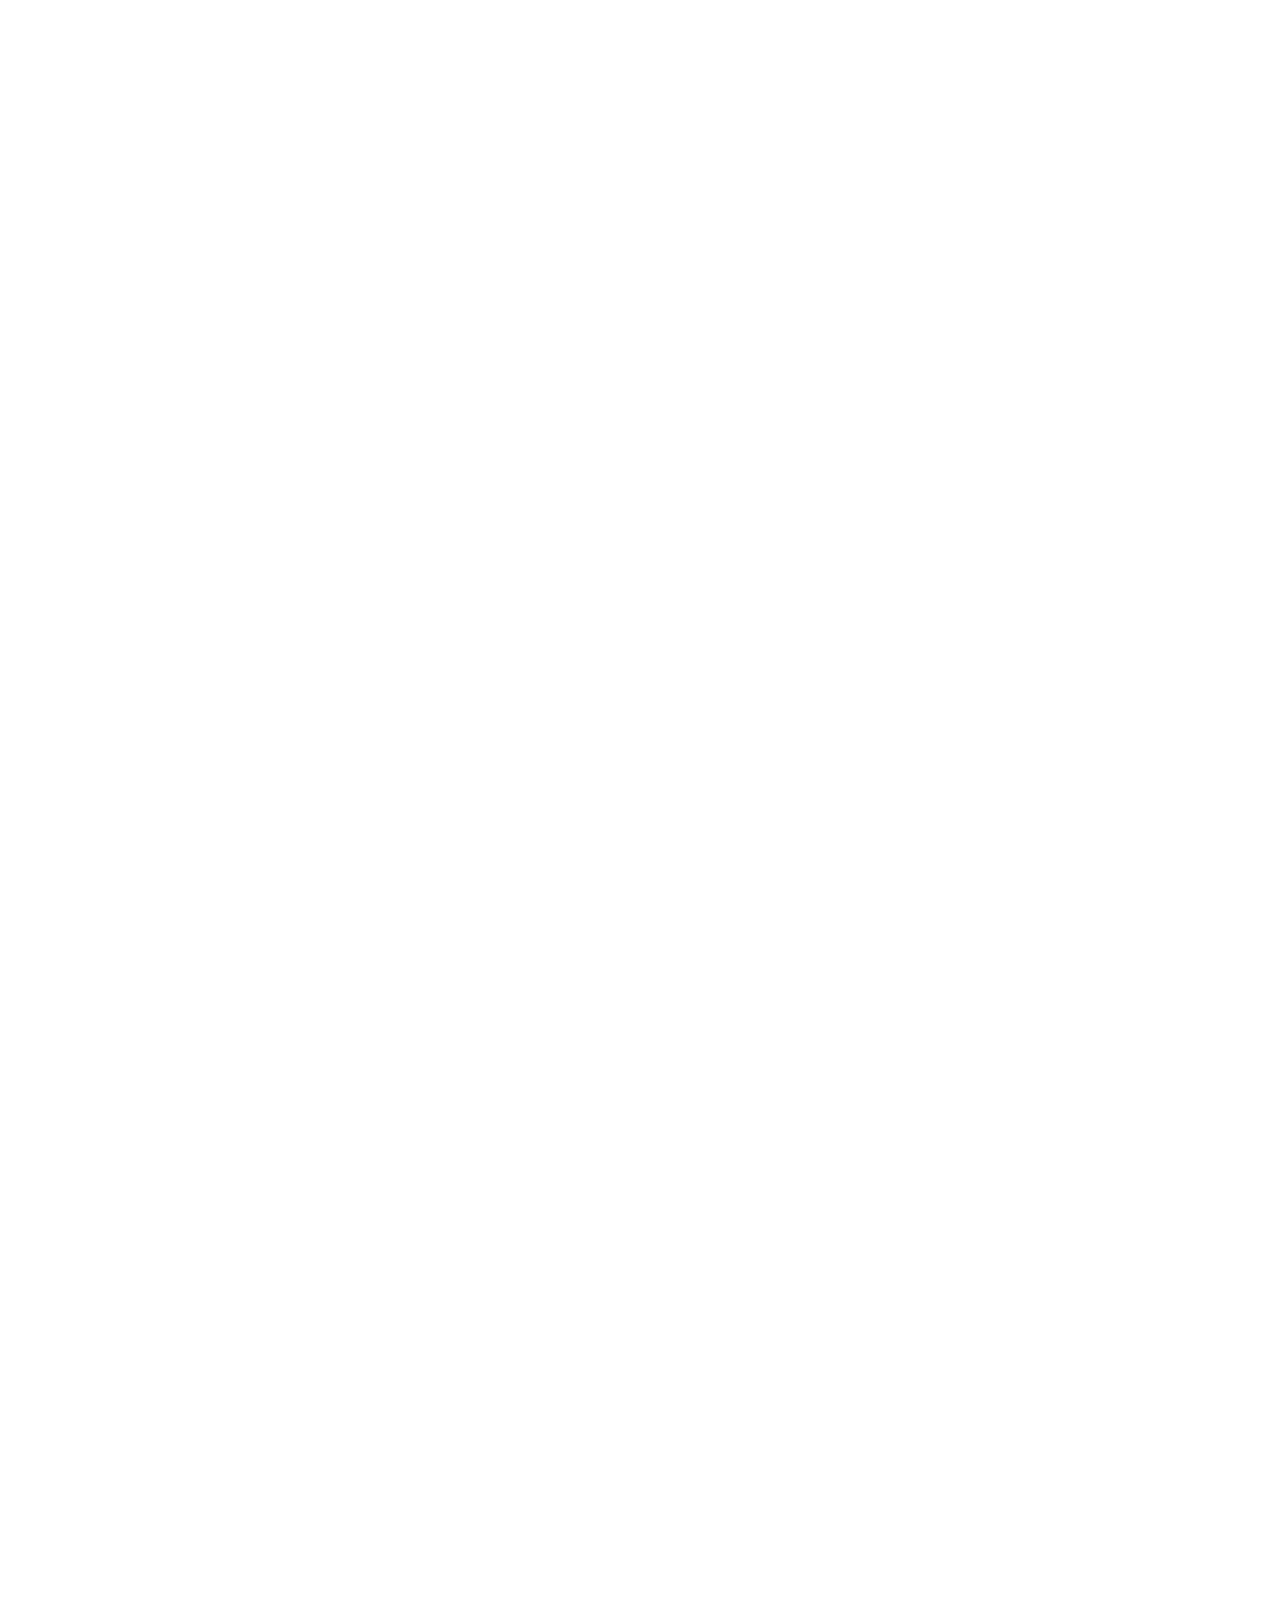
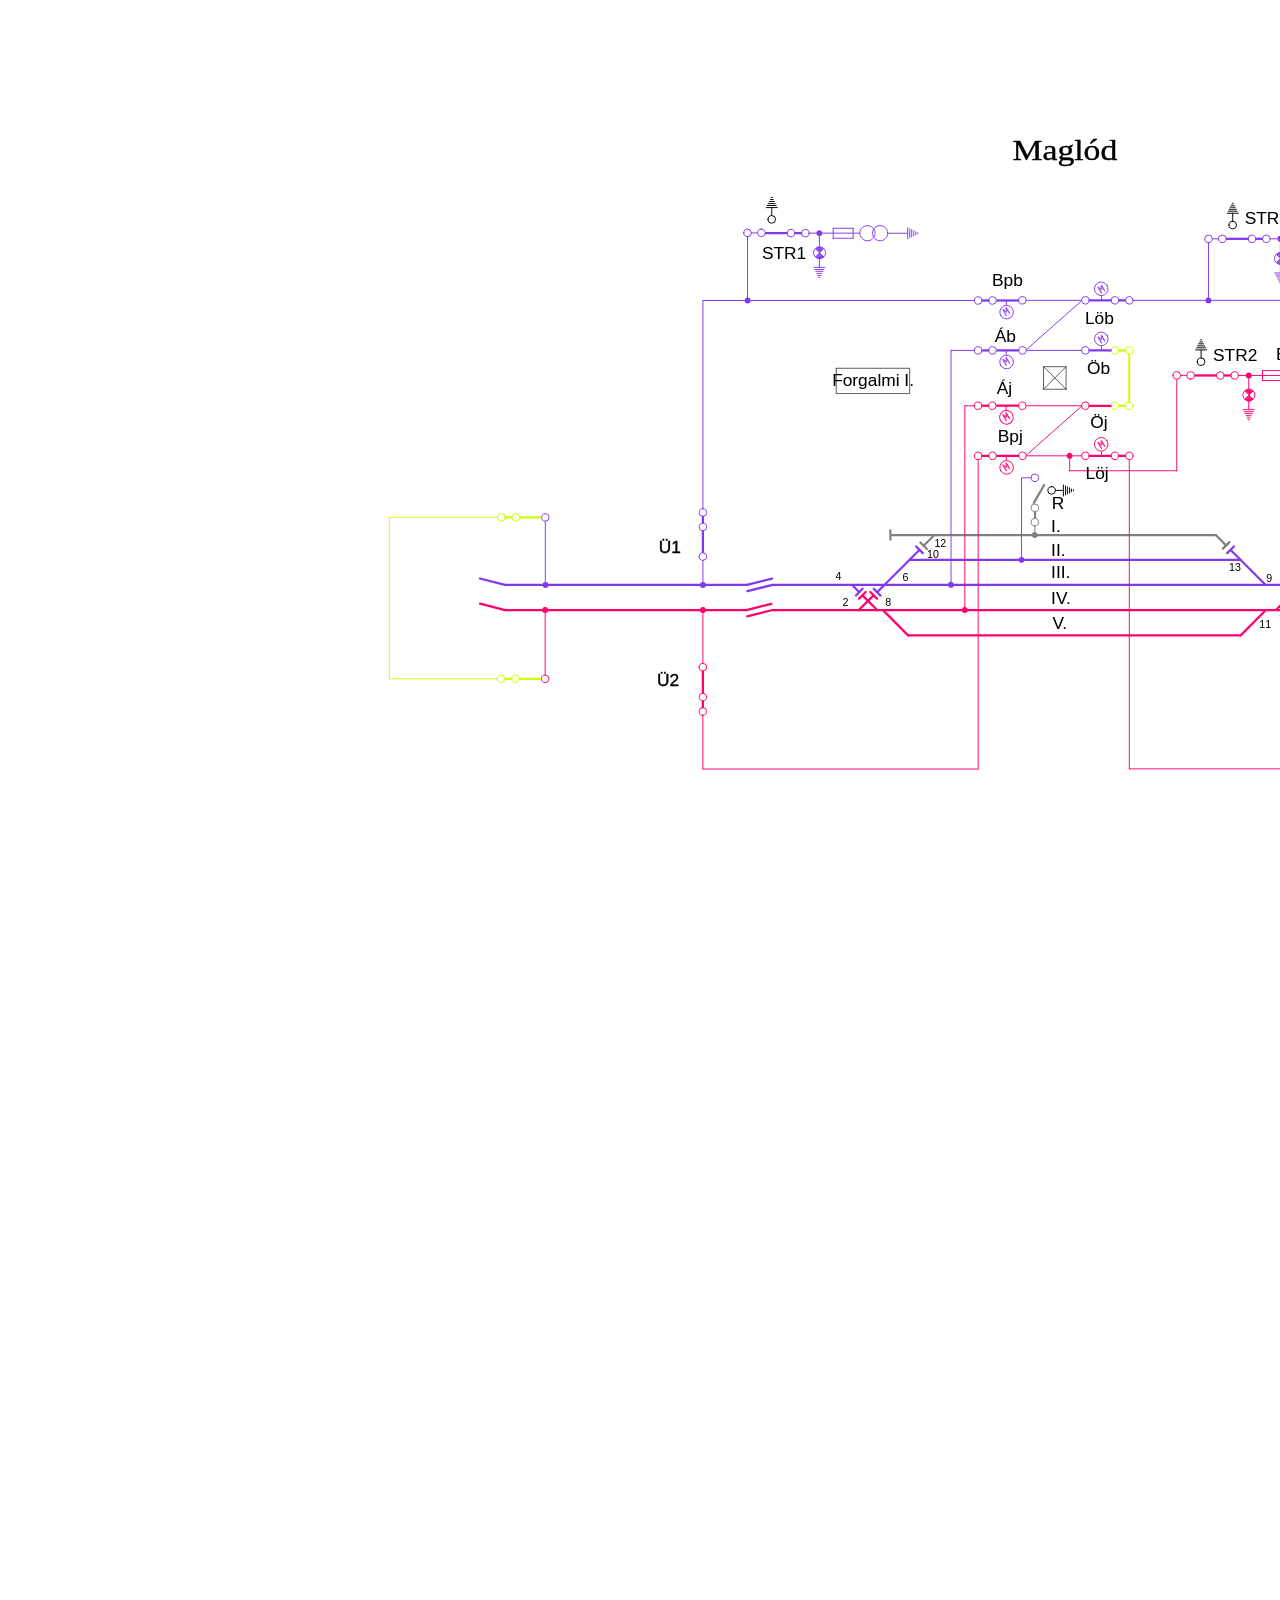
==== commit 07f666c6: "OK" ====
--- a/index.html
+++ b/index.html
@@ -8,1611 +8,59 @@
 <body>
 
     <div id="szimulacio_kontener">
-        <svg
+   <svg
    width="3500mm"
-   height="500mm"
-   viewBox="0 0 3500 500"
+   height="900mm"
+   viewBox="0 0 3500 900"
    version="1.1"
    id="svg1"
+   inkscape:version="1.4 (86a8ad7, 2024-10-11)"
+   sodipodi:docname="157-OK.svg"
+   xmlns:inkscape="http://www.inkscape.org/namespaces/inkscape"
+   xmlns:sodipodi="http://sodipodi.sourceforge.net/DTD/sodipodi-0.dtd"
    xmlns="http://www.w3.org/2000/svg"
    xmlns:svg="http://www.w3.org/2000/svg">
+  <sodipodi:namedview
+     id="namedview1"
+     pagecolor="#ffffff"
+     bordercolor="#000000"
+     borderopacity="0.25"
+     inkscape:showpageshadow="2"
+     inkscape:pageopacity="0.0"
+     inkscape:pagecheckerboard="0"
+     inkscape:deskcolor="#d1d1d1"
+     inkscape:document-units="mm"
+     inkscape:zoom="0.76536273"
+     inkscape:cx="7022.8138"
+     inkscape:cy="1747.5374"
+     inkscape:window-width="1278"
+     inkscape:window-height="1401"
+     inkscape:window-x="1273"
+     inkscape:window-y="0"
+     inkscape:window-maximized="0"
+     inkscape:current-layer="w_k_fhb" />
   <defs
      id="defs1">
     <clipPath
        clipPathUnits="userSpaceOnUse"
-       id="clipEmfPath1-7">
-      <path
-         d="M 0,0 H 546.88819 V 228.64252 H 0 Z"
-         id="path1-75" />
+       id="clipEmfPath1-18">
+      <path
+         d="M 0,0 H 300.73701 V 42.226772 H 0 Z"
+         id="path1-38" />
     </clipPath>
     <clipPath
        clipPathUnits="userSpaceOnUse"
        id="clipPath1">
       <path
-         d="M 0,0 H 546.88819 V 228.64252 H 0 Z"
+         d="M 0,0 H 300.73701 V 42.226772 H 0 Z"
          id="path1" />
     </clipPath>
     <clipPath
        clipPathUnits="userSpaceOnUse"
        id="clipPath2">
       <path
-         d="M 0,0 H 546.88819 V 228.64252 H 0 Z"
+         d="M 0,0 H 300.73701 V 42.226772 H 0 Z"
          id="path2" />
-    </clipPath>
-    <clipPath
-       clipPathUnits="userSpaceOnUse"
-       id="clipPath3">
-      <path
-         d="M 0,0 H 546.88819 V 228.64252 H 0 Z"
-         id="path3" />
-    </clipPath>
-    <clipPath
-       clipPathUnits="userSpaceOnUse"
-       id="clipPath4">
-      <path
-         d="M 0,0 H 546.88819 V 228.64252 H 0 Z"
-         id="path4" />
-    </clipPath>
-    <clipPath
-       clipPathUnits="userSpaceOnUse"
-       id="clipPath5">
-      <path
-         d="M 0,0 H 546.88819 V 228.64252 H 0 Z"
-         id="path5" />
-    </clipPath>
-    <clipPath
-       clipPathUnits="userSpaceOnUse"
-       id="clipPath6">
-      <path
-         d="M 0,0 H 546.88819 V 228.64252 H 0 Z"
-         id="path6" />
-    </clipPath>
-    <clipPath
-       clipPathUnits="userSpaceOnUse"
-       id="clipEmfPath1-70">
-      <path
-         d="M 0,0 H 264.68976 V 124.62047 H 0 Z"
-         id="path1-17" />
-    </clipPath>
-    <clipPath
-       clipPathUnits="userSpaceOnUse"
-       id="clipPath7">
-      <path
-         d="M 0,0 H 264.68976 V 124.62047 H 0 Z"
-         id="path7" />
-    </clipPath>
-    <clipPath
-       clipPathUnits="userSpaceOnUse"
-       id="clipPath8">
-      <path
-         d="M 0,0 H 264.68976 V 124.62047 H 0 Z"
-         id="path8" />
-    </clipPath>
-    <clipPath
-       clipPathUnits="userSpaceOnUse"
-       id="clipPath9">
-      <path
-         d="M 0,0 H 264.68976 V 124.62047 H 0 Z"
-         id="path9" />
-    </clipPath>
-    <clipPath
-       clipPathUnits="userSpaceOnUse"
-       id="clipPath10">
-      <path
-         d="M 0,0 H 264.68976 V 124.62047 H 0 Z"
-         id="path10" />
-    </clipPath>
-    <clipPath
-       clipPathUnits="userSpaceOnUse"
-       id="clipEmfPath1-6">
-      <path
-         d="M 0,0 H 264.68976 V 315.15591 H 0 Z"
-         id="path1-08" />
-    </clipPath>
-    <clipPath
-       clipPathUnits="userSpaceOnUse"
-       id="clipPath11">
-      <path
-         d="M 0,0 H 264.68976 V 315.15591 H 0 Z"
-         id="path11" />
-    </clipPath>
-    <clipPath
-       clipPathUnits="userSpaceOnUse"
-       id="clipPath12">
-      <path
-         d="M 0,0 H 264.68976 V 315.15591 H 0 Z"
-         id="path12" />
-    </clipPath>
-    <clipPath
-       clipPathUnits="userSpaceOnUse"
-       id="clipPath13">
-      <path
-         d="M 0,0 H 264.68976 V 315.15591 H 0 Z"
-         id="path13" />
-    </clipPath>
-    <clipPath
-       clipPathUnits="userSpaceOnUse"
-       id="clipPath14">
-      <path
-         d="M 0,0 H 264.68976 V 315.15591 H 0 Z"
-         id="path14" />
-    </clipPath>
-    <clipPath
-       clipPathUnits="userSpaceOnUse"
-       id="clipPath15">
-      <path
-         d="M 0,0 H 264.68976 V 315.15591 H 0 Z"
-         id="path15" />
-    </clipPath>
-    <clipPath
-       clipPathUnits="userSpaceOnUse"
-       id="clipPath16">
-      <path
-         d="M 0,0 H 264.68976 V 315.15591 H 0 Z"
-         id="path16" />
-    </clipPath>
-    <clipPath
-       clipPathUnits="userSpaceOnUse"
-       id="clipPath17">
-      <path
-         d="M 0,0 H 264.68976 V 315.15591 H 0 Z"
-         id="path17" />
-    </clipPath>
-    <clipPath
-       clipPathUnits="userSpaceOnUse"
-       id="clipEmfPath1-1">
-      <path
-         d="M 0,0 H 264.68976 V 88.573228 H 0 Z"
-         id="path1-77" />
-    </clipPath>
-    <clipPath
-       clipPathUnits="userSpaceOnUse"
-       id="clipPath18">
-      <path
-         d="M 0,0 H 264.68976 V 88.573228 H 0 Z"
-         id="path18" />
-    </clipPath>
-    <clipPath
-       clipPathUnits="userSpaceOnUse"
-       id="clipPath19">
-      <path
-         d="M 0,0 H 264.68976 V 88.573228 H 0 Z"
-         id="path19" />
-    </clipPath>
-    <clipPath
-       clipPathUnits="userSpaceOnUse"
-       id="clipPath20">
-      <path
-         d="M 0,0 H 264.68976 V 88.573228 H 0 Z"
-         id="path20" />
-    </clipPath>
-    <clipPath
-       clipPathUnits="userSpaceOnUse"
-       id="clipPath21">
-      <path
-         d="M 0,0 H 264.68976 V 88.573228 H 0 Z"
-         id="path21" />
-    </clipPath>
-    <clipPath
-       clipPathUnits="userSpaceOnUse"
-       id="clipPath22">
-      <path
-         d="M 0,0 H 264.68976 V 88.573228 H 0 Z"
-         id="path22" />
-    </clipPath>
-    <clipPath
-       clipPathUnits="userSpaceOnUse"
-       id="clipPath23">
-      <path
-         d="M 0,0 H 264.68976 V 88.573228 H 0 Z"
-         id="path23" />
-    </clipPath>
-    <clipPath
-       clipPathUnits="userSpaceOnUse"
-       id="clipPath24">
-      <path
-         d="M 0,0 H 264.68976 V 88.573228 H 0 Z"
-         id="path24" />
-    </clipPath>
-    <clipPath
-       clipPathUnits="userSpaceOnUse"
-       id="clipPath25">
-      <path
-         d="M 0,0 H 264.68976 V 88.573228 H 0 Z"
-         id="path25" />
-    </clipPath>
-    <clipPath
-       clipPathUnits="userSpaceOnUse"
-       id="clipEmfPath2-28">
-      <path
-         d="M 1.0299213,1.0299213 H 289.40787 V 253.36063 H 1.0299213 Z"
-         id="path2-44" />
-    </clipPath>
-    <clipPath
-       clipPathUnits="userSpaceOnUse"
-       id="clipEmfPath3-1">
-      <path
-         d="M 1.0299213,1.0299213 H 288.37795 V 46.346457 H 1.0299213 Z"
-         id="path3-49" />
-    </clipPath>
-    <clipPath
-       clipPathUnits="userSpaceOnUse"
-       id="clipEmfPath4-3">
-      <path
-         d="M 1.0299213,150.3685 H 288.37795 v 40.16693 H 1.0299213 Z"
-         id="path4-13" />
-    </clipPath>
-    <clipPath
-       clipPathUnits="userSpaceOnUse"
-       id="clipEmfPath1-92">
-      <path
-         d="M 0,0 H 289.40787 V 253.36063 H 0 Z"
-         id="path1-16" />
-    </clipPath>
-    <clipPath
-       clipPathUnits="userSpaceOnUse"
-       id="clipPath26">
-      <path
-         d="M 0,0 H 289.40787 V 253.36063 H 0 Z"
-         id="path26" />
-    </clipPath>
-    <clipPath
-       clipPathUnits="userSpaceOnUse"
-       id="clipPath27">
-      <path
-         d="M 0,0 H 289.40787 V 253.36063 H 0 Z"
-         id="path27" />
-    </clipPath>
-    <clipPath
-       clipPathUnits="userSpaceOnUse"
-       id="clipPath28">
-      <path
-         d="M 0,0 H 289.40787 V 253.36063 H 0 Z"
-         id="path28" />
-    </clipPath>
-    <clipPath
-       clipPathUnits="userSpaceOnUse"
-       id="clipPath29">
-      <path
-         d="M 0,0 H 289.40787 V 253.36063 H 0 Z"
-         id="path29" />
-    </clipPath>
-    <clipPath
-       clipPathUnits="userSpaceOnUse"
-       id="clipPath30">
-      <path
-         d="M 0,0 H 289.40787 V 253.36063 H 0 Z"
-         id="path30" />
-    </clipPath>
-    <clipPath
-       clipPathUnits="userSpaceOnUse"
-       id="clipPath31">
-      <path
-         d="M 0,0 H 289.40787 V 253.36063 H 0 Z"
-         id="path31" />
-    </clipPath>
-    <clipPath
-       clipPathUnits="userSpaceOnUse"
-       id="clipPath32">
-      <path
-         d="M 0,0 H 289.40787 V 253.36063 H 0 Z"
-         id="path32" />
-    </clipPath>
-    <clipPath
-       clipPathUnits="userSpaceOnUse"
-       id="clipPath33">
-      <path
-         d="M 0,0 H 289.40787 V 253.36063 H 0 Z"
-         id="path33" />
-    </clipPath>
-    <clipPath
-       clipPathUnits="userSpaceOnUse"
-       id="clipPath34">
-      <path
-         d="M 0,0 H 289.40787 V 253.36063 H 0 Z"
-         id="path34" />
-    </clipPath>
-    <clipPath
-       clipPathUnits="userSpaceOnUse"
-       id="clipPath35">
-      <path
-         d="M 0,0 H 289.40787 V 253.36063 H 0 Z"
-         id="path35" />
-    </clipPath>
-    <clipPath
-       clipPathUnits="userSpaceOnUse"
-       id="clipPath36">
-      <path
-         d="M 0,0 H 289.40787 V 253.36063 H 0 Z"
-         id="path36" />
-    </clipPath>
-    <clipPath
-       clipPathUnits="userSpaceOnUse"
-       id="clipPath37">
-      <path
-         d="M 0,0 H 289.40787 V 253.36063 H 0 Z"
-         id="path37" />
-    </clipPath>
-    <clipPath
-       clipPathUnits="userSpaceOnUse"
-       id="clipPath38">
-      <path
-         d="M 0,0 H 289.40787 V 253.36063 H 0 Z"
-         id="path38" />
-    </clipPath>
-    <clipPath
-       clipPathUnits="userSpaceOnUse"
-       id="clipPath39">
-      <path
-         d="M 0,0 H 289.40787 V 253.36063 H 0 Z"
-         id="path39" />
-    </clipPath>
-    <clipPath
-       clipPathUnits="userSpaceOnUse"
-       id="clipPath40">
-      <path
-         d="M 0,0 H 289.40787 V 253.36063 H 0 Z"
-         id="path40" />
-    </clipPath>
-    <clipPath
-       clipPathUnits="userSpaceOnUse"
-       id="clipPath41">
-      <path
-         d="M 0,0 H 289.40787 V 253.36063 H 0 Z"
-         id="path41" />
-    </clipPath>
-    <clipPath
-       clipPathUnits="userSpaceOnUse"
-       id="clipPath42">
-      <path
-         d="M 0,0 H 289.40787 V 253.36063 H 0 Z"
-         id="path42" />
-    </clipPath>
-    <clipPath
-       clipPathUnits="userSpaceOnUse"
-       id="clipPath43">
-      <path
-         d="M 0,0 H 289.40787 V 253.36063 H 0 Z"
-         id="path43" />
-    </clipPath>
-    <clipPath
-       clipPathUnits="userSpaceOnUse"
-       id="clipPath44">
-      <path
-         d="M 0,0 H 289.40787 V 253.36063 H 0 Z"
-         id="path44" />
-    </clipPath>
-    <clipPath
-       clipPathUnits="userSpaceOnUse"
-       id="clipPath45">
-      <path
-         d="M 0,0 H 289.40787 V 253.36063 H 0 Z"
-         id="path45" />
-    </clipPath>
-    <clipPath
-       clipPathUnits="userSpaceOnUse"
-       id="clipPath46">
-      <path
-         d="M 0,0 H 289.40787 V 253.36063 H 0 Z"
-         id="path46" />
-    </clipPath>
-    <clipPath
-       clipPathUnits="userSpaceOnUse"
-       id="clipPath47">
-      <path
-         d="M 0,0 H 289.40787 V 253.36063 H 0 Z"
-         id="path47" />
-    </clipPath>
-    <clipPath
-       clipPathUnits="userSpaceOnUse"
-       id="clipPath48">
-      <path
-         d="M 0,0 H 289.40787 V 253.36063 H 0 Z"
-         id="path48" />
-    </clipPath>
-    <clipPath
-       clipPathUnits="userSpaceOnUse"
-       id="clipPath49">
-      <path
-         d="M 0,0 H 289.40787 V 253.36063 H 0 Z"
-         id="path49" />
-    </clipPath>
-    <clipPath
-       clipPathUnits="userSpaceOnUse"
-       id="clipPath50">
-      <path
-         d="M 0,0 H 289.40787 V 253.36063 H 0 Z"
-         id="path50" />
-    </clipPath>
-    <clipPath
-       clipPathUnits="userSpaceOnUse"
-       id="clipPath51">
-      <path
-         d="M 0,0 H 289.40787 V 253.36063 H 0 Z"
-         id="path51" />
-    </clipPath>
-    <clipPath
-       clipPathUnits="userSpaceOnUse"
-       id="clipPath52">
-      <path
-         d="M 0,0 H 289.40787 V 253.36063 H 0 Z"
-         id="path52" />
-    </clipPath>
-    <clipPath
-       clipPathUnits="userSpaceOnUse"
-       id="clipPath53">
-      <path
-         d="M 0,0 H 289.40787 V 253.36063 H 0 Z"
-         id="path53" />
-    </clipPath>
-    <clipPath
-       clipPathUnits="userSpaceOnUse"
-       id="clipPath54">
-      <path
-         d="M 0,0 H 289.40787 V 253.36063 H 0 Z"
-         id="path54" />
-    </clipPath>
-    <clipPath
-       clipPathUnits="userSpaceOnUse"
-       id="clipPath55">
-      <path
-         d="M 0,0 H 289.40787 V 253.36063 H 0 Z"
-         id="path55" />
-    </clipPath>
-    <clipPath
-       clipPathUnits="userSpaceOnUse"
-       id="clipPath56">
-      <path
-         d="M 0,0 H 289.40787 V 253.36063 H 0 Z"
-         id="path56" />
-    </clipPath>
-    <clipPath
-       clipPathUnits="userSpaceOnUse"
-       id="clipPath57">
-      <path
-         d="M 0,0 H 289.40787 V 253.36063 H 0 Z"
-         id="path57" />
-    </clipPath>
-    <clipPath
-       clipPathUnits="userSpaceOnUse"
-       id="clipPath58">
-      <path
-         d="M 0,0 H 289.40787 V 253.36063 H 0 Z"
-         id="path58" />
-    </clipPath>
-    <clipPath
-       clipPathUnits="userSpaceOnUse"
-       id="clipPath59">
-      <path
-         d="M 0,0 H 289.40787 V 253.36063 H 0 Z"
-         id="path59" />
-    </clipPath>
-    <clipPath
-       clipPathUnits="userSpaceOnUse"
-       id="clipPath60">
-      <path
-         d="M 0,0 H 289.40787 V 253.36063 H 0 Z"
-         id="path60" />
-    </clipPath>
-    <clipPath
-       clipPathUnits="userSpaceOnUse"
-       id="clipPath61">
-      <path
-         d="M 0,0 H 289.40787 V 253.36063 H 0 Z"
-         id="path61" />
-    </clipPath>
-    <clipPath
-       clipPathUnits="userSpaceOnUse"
-       id="clipPath62">
-      <path
-         d="M 0,0 H 289.40787 V 253.36063 H 0 Z"
-         id="path62" />
-    </clipPath>
-    <clipPath
-       clipPathUnits="userSpaceOnUse"
-       id="clipPath63">
-      <path
-         d="M 0,0 H 289.40787 V 253.36063 H 0 Z"
-         id="path63" />
-    </clipPath>
-    <clipPath
-       clipPathUnits="userSpaceOnUse"
-       id="clipPath64">
-      <path
-         d="M 0,0 H 289.40787 V 253.36063 H 0 Z"
-         id="path64" />
-    </clipPath>
-    <clipPath
-       clipPathUnits="userSpaceOnUse"
-       id="clipPath65">
-      <path
-         d="M 0,0 H 289.40787 V 253.36063 H 0 Z"
-         id="path65" />
-    </clipPath>
-    <clipPath
-       clipPathUnits="userSpaceOnUse"
-       id="clipPath66">
-      <path
-         d="M 0,0 H 289.40787 V 253.36063 H 0 Z"
-         id="path66" />
-    </clipPath>
-    <clipPath
-       clipPathUnits="userSpaceOnUse"
-       id="clipPath67">
-      <path
-         d="M 0,0 H 289.40787 V 253.36063 H 0 Z"
-         id="path67" />
-    </clipPath>
-    <clipPath
-       clipPathUnits="userSpaceOnUse"
-       id="clipPath68">
-      <path
-         d="M 0,0 H 289.40787 V 253.36063 H 0 Z"
-         id="path68" />
-    </clipPath>
-    <clipPath
-       clipPathUnits="userSpaceOnUse"
-       id="clipPath69">
-      <path
-         d="M 0,0 H 289.40787 V 253.36063 H 0 Z"
-         id="path69" />
-    </clipPath>
-    <clipPath
-       clipPathUnits="userSpaceOnUse"
-       id="clipPath70">
-      <path
-         d="M 0,0 H 289.40787 V 253.36063 H 0 Z"
-         id="path70" />
-    </clipPath>
-    <clipPath
-       clipPathUnits="userSpaceOnUse"
-       id="clipPath71">
-      <path
-         d="M 0,0 H 289.40787 V 253.36063 H 0 Z"
-         id="path71" />
-    </clipPath>
-    <clipPath
-       clipPathUnits="userSpaceOnUse"
-       id="clipPath72">
-      <path
-         d="M 0,0 H 289.40787 V 253.36063 H 0 Z"
-         id="path72" />
-    </clipPath>
-    <clipPath
-       clipPathUnits="userSpaceOnUse"
-       id="clipPath73">
-      <path
-         d="M 0,0 H 289.40787 V 253.36063 H 0 Z"
-         id="path73" />
-    </clipPath>
-    <clipPath
-       clipPathUnits="userSpaceOnUse"
-       id="clipPath74">
-      <path
-         d="M 0,0 H 289.40787 V 253.36063 H 0 Z"
-         id="path74" />
-    </clipPath>
-    <clipPath
-       clipPathUnits="userSpaceOnUse"
-       id="clipPath75">
-      <path
-         d="M 0,0 H 289.40787 V 253.36063 H 0 Z"
-         id="path75" />
-    </clipPath>
-    <clipPath
-       clipPathUnits="userSpaceOnUse"
-       id="clipPath76">
-      <path
-         d="M 0,0 H 289.40787 V 253.36063 H 0 Z"
-         id="path76" />
-    </clipPath>
-    <clipPath
-       clipPathUnits="userSpaceOnUse"
-       id="clipPath77">
-      <path
-         d="M 0,0 H 289.40787 V 253.36063 H 0 Z"
-         id="path77" />
-    </clipPath>
-    <clipPath
-       clipPathUnits="userSpaceOnUse"
-       id="clipPath78">
-      <path
-         d="M 0,0 H 289.40787 V 253.36063 H 0 Z"
-         id="path78" />
-    </clipPath>
-    <clipPath
-       clipPathUnits="userSpaceOnUse"
-       id="clipPath79">
-      <path
-         d="M 0,0 H 289.40787 V 253.36063 H 0 Z"
-         id="path79" />
-    </clipPath>
-    <clipPath
-       clipPathUnits="userSpaceOnUse"
-       id="clipPath80">
-      <path
-         d="M 0,0 H 289.40787 V 253.36063 H 0 Z"
-         id="path80" />
-    </clipPath>
-    <clipPath
-       clipPathUnits="userSpaceOnUse"
-       id="clipPath81">
-      <path
-         d="M 0,0 H 289.40787 V 253.36063 H 0 Z"
-         id="path81" />
-    </clipPath>
-    <clipPath
-       clipPathUnits="userSpaceOnUse"
-       id="clipPath82">
-      <path
-         d="M 0,0 H 289.40787 V 253.36063 H 0 Z"
-         id="path82" />
-    </clipPath>
-    <clipPath
-       clipPathUnits="userSpaceOnUse"
-       id="clipEmfPath3-70">
-      <path
-         d="M 1.0299213,67.974803 H 300.73701 V 87.543307 H 1.0299213 Z"
-         id="path3-73" />
-    </clipPath>
-    <clipPath
-       clipPathUnits="userSpaceOnUse"
-       id="clipEmfPath2-22">
-      <path
-         d="M 1.0299213,1.0299213 H 300.73701 V 129.77008 H 1.0299213 Z"
-         id="path2-32" />
-    </clipPath>
-    <clipPath
-       clipPathUnits="userSpaceOnUse"
-       id="clipEmfPath4-0">
-      <path
-         d="M 1.0299213,1.0299213 H 299.70709 V 25.748031 H 1.0299213 Z"
-         id="path4-98" />
-    </clipPath>
-    <clipPath
-       clipPathUnits="userSpaceOnUse"
-       id="clipEmfPath1-59">
-      <path
-         d="M 0,0 H 300.73701 V 129.77008 H 0 Z"
-         id="path1-876" />
-    </clipPath>
-    <clipPath
-       clipPathUnits="userSpaceOnUse"
-       id="clipPath83">
-      <path
-         d="M 0,0 H 300.73701 V 129.77008 H 0 Z"
-         id="path83" />
-    </clipPath>
-    <clipPath
-       clipPathUnits="userSpaceOnUse"
-       id="clipPath84">
-      <path
-         d="M 0,0 H 300.73701 V 129.77008 H 0 Z"
-         id="path84" />
-    </clipPath>
-    <clipPath
-       clipPathUnits="userSpaceOnUse"
-       id="clipPath85">
-      <path
-         d="M 0,0 H 300.73701 V 129.77008 H 0 Z"
-         id="path85" />
-    </clipPath>
-    <clipPath
-       clipPathUnits="userSpaceOnUse"
-       id="clipPath86">
-      <path
-         d="M 0,0 H 300.73701 V 129.77008 H 0 Z"
-         id="path86" />
-    </clipPath>
-    <clipPath
-       clipPathUnits="userSpaceOnUse"
-       id="clipPath87">
-      <path
-         d="M 0,0 H 300.73701 V 129.77008 H 0 Z"
-         id="path87" />
-    </clipPath>
-    <clipPath
-       clipPathUnits="userSpaceOnUse"
-       id="clipPath88">
-      <path
-         d="M 0,0 H 300.73701 V 129.77008 H 0 Z"
-         id="path88" />
-    </clipPath>
-    <clipPath
-       clipPathUnits="userSpaceOnUse"
-       id="clipPath89">
-      <path
-         d="M 0,0 H 300.73701 V 129.77008 H 0 Z"
-         id="path89" />
-    </clipPath>
-    <clipPath
-       clipPathUnits="userSpaceOnUse"
-       id="clipPath90">
-      <path
-         d="M 0,0 H 300.73701 V 129.77008 H 0 Z"
-         id="path90" />
-    </clipPath>
-    <clipPath
-       clipPathUnits="userSpaceOnUse"
-       id="clipPath91">
-      <path
-         d="M 0,0 H 300.73701 V 129.77008 H 0 Z"
-         id="path91" />
-    </clipPath>
-    <clipPath
-       clipPathUnits="userSpaceOnUse"
-       id="clipPath92">
-      <path
-         d="M 0,0 H 300.73701 V 129.77008 H 0 Z"
-         id="path92" />
-    </clipPath>
-    <clipPath
-       clipPathUnits="userSpaceOnUse"
-       id="clipPath93">
-      <path
-         d="M 0,0 H 300.73701 V 129.77008 H 0 Z"
-         id="path93" />
-    </clipPath>
-    <clipPath
-       clipPathUnits="userSpaceOnUse"
-       id="clipPath94">
-      <path
-         d="M 0,0 H 300.73701 V 129.77008 H 0 Z"
-         id="path94" />
-    </clipPath>
-    <clipPath
-       clipPathUnits="userSpaceOnUse"
-       id="clipPath95">
-      <path
-         d="M 0,0 H 300.73701 V 129.77008 H 0 Z"
-         id="path95" />
-    </clipPath>
-    <clipPath
-       clipPathUnits="userSpaceOnUse"
-       id="clipPath96">
-      <path
-         d="M 0,0 H 300.73701 V 129.77008 H 0 Z"
-         id="path96" />
-    </clipPath>
-    <clipPath
-       clipPathUnits="userSpaceOnUse"
-       id="clipPath97">
-      <path
-         d="M 0,0 H 300.73701 V 129.77008 H 0 Z"
-         id="path97" />
-    </clipPath>
-    <clipPath
-       clipPathUnits="userSpaceOnUse"
-       id="clipPath98">
-      <path
-         d="M 0,0 H 300.73701 V 129.77008 H 0 Z"
-         id="path98" />
-    </clipPath>
-    <clipPath
-       clipPathUnits="userSpaceOnUse"
-       id="clipPath99">
-      <path
-         d="M 0,0 H 300.73701 V 129.77008 H 0 Z"
-         id="path99" />
-    </clipPath>
-    <clipPath
-       clipPathUnits="userSpaceOnUse"
-       id="clipPath100">
-      <path
-         d="M 0,0 H 300.73701 V 129.77008 H 0 Z"
-         id="path100" />
-    </clipPath>
-    <clipPath
-       clipPathUnits="userSpaceOnUse"
-       id="clipPath101">
-      <path
-         d="M 0,0 H 300.73701 V 129.77008 H 0 Z"
-         id="path101" />
-    </clipPath>
-    <clipPath
-       clipPathUnits="userSpaceOnUse"
-       id="clipPath102">
-      <path
-         d="M 0,0 H 300.73701 V 129.77008 H 0 Z"
-         id="path102" />
-    </clipPath>
-    <clipPath
-       clipPathUnits="userSpaceOnUse"
-       id="clipPath103">
-      <path
-         d="M 0,0 H 300.73701 V 129.77008 H 0 Z"
-         id="path103" />
-    </clipPath>
-    <clipPath
-       clipPathUnits="userSpaceOnUse"
-       id="clipPath104">
-      <path
-         d="M 0,0 H 300.73701 V 129.77008 H 0 Z"
-         id="path104" />
-    </clipPath>
-    <clipPath
-       clipPathUnits="userSpaceOnUse"
-       id="clipPath105">
-      <path
-         d="M 0,0 H 300.73701 V 129.77008 H 0 Z"
-         id="path105" />
-    </clipPath>
-    <clipPath
-       clipPathUnits="userSpaceOnUse"
-       id="clipPath106">
-      <path
-         d="M 0,0 H 300.73701 V 129.77008 H 0 Z"
-         id="path106" />
-    </clipPath>
-    <clipPath
-       clipPathUnits="userSpaceOnUse"
-       id="clipPath107">
-      <path
-         d="M 0,0 H 300.73701 V 129.77008 H 0 Z"
-         id="path107" />
-    </clipPath>
-    <clipPath
-       clipPathUnits="userSpaceOnUse"
-       id="clipPath108">
-      <path
-         d="M 0,0 H 300.73701 V 129.77008 H 0 Z"
-         id="path108" />
-    </clipPath>
-    <clipPath
-       clipPathUnits="userSpaceOnUse"
-       id="clipPath109">
-      <path
-         d="M 0,0 H 300.73701 V 129.77008 H 0 Z"
-         id="path109" />
-    </clipPath>
-    <clipPath
-       clipPathUnits="userSpaceOnUse"
-       id="clipPath110">
-      <path
-         d="M 0,0 H 300.73701 V 129.77008 H 0 Z"
-         id="path110" />
-    </clipPath>
-    <clipPath
-       clipPathUnits="userSpaceOnUse"
-       id="clipPath111">
-      <path
-         d="M 0,0 H 300.73701 V 129.77008 H 0 Z"
-         id="path111" />
-    </clipPath>
-    <clipPath
-       clipPathUnits="userSpaceOnUse"
-       id="clipPath112">
-      <path
-         d="M 0,0 H 300.73701 V 129.77008 H 0 Z"
-         id="path112" />
-    </clipPath>
-    <clipPath
-       clipPathUnits="userSpaceOnUse"
-       id="clipPath113">
-      <path
-         d="M 0,0 H 300.73701 V 129.77008 H 0 Z"
-         id="path113" />
-    </clipPath>
-    <clipPath
-       clipPathUnits="userSpaceOnUse"
-       id="clipPath114">
-      <path
-         d="M 0,0 H 300.73701 V 129.77008 H 0 Z"
-         id="path114" />
-    </clipPath>
-    <clipPath
-       clipPathUnits="userSpaceOnUse"
-       id="clipPath115">
-      <path
-         d="M 0,0 H 300.73701 V 129.77008 H 0 Z"
-         id="path115" />
-    </clipPath>
-    <clipPath
-       clipPathUnits="userSpaceOnUse"
-       id="clipPath116">
-      <path
-         d="M 0,0 H 300.73701 V 129.77008 H 0 Z"
-         id="path116" />
-    </clipPath>
-    <clipPath
-       clipPathUnits="userSpaceOnUse"
-       id="clipPath117">
-      <path
-         d="M 0,0 H 300.73701 V 129.77008 H 0 Z"
-         id="path117" />
-    </clipPath>
-    <clipPath
-       clipPathUnits="userSpaceOnUse"
-       id="clipPath118">
-      <path
-         d="M 0,0 H 300.73701 V 129.77008 H 0 Z"
-         id="path118" />
-    </clipPath>
-    <clipPath
-       clipPathUnits="userSpaceOnUse"
-       id="clipEmfPath2-7">
-      <path
-         d="M 1.0299213,1.0299213 H 300.73701 V 42.226772 H 1.0299213 Z"
-         id="path2-19" />
-    </clipPath>
-    <clipPath
-       clipPathUnits="userSpaceOnUse"
-       id="clipEmfPath1-18">
-      <path
-         d="M 0,0 H 300.73701 V 42.226772 H 0 Z"
-         id="path1-38" />
-    </clipPath>
-    <clipPath
-       clipPathUnits="userSpaceOnUse"
-       id="clipPath119">
-      <path
-         d="M 0,0 H 300.73701 V 42.226772 H 0 Z"
-         id="path119" />
-    </clipPath>
-    <clipPath
-       clipPathUnits="userSpaceOnUse"
-       id="clipPath120">
-      <path
-         d="M 0,0 H 300.73701 V 42.226772 H 0 Z"
-         id="path120" />
-    </clipPath>
-    <clipPath
-       clipPathUnits="userSpaceOnUse"
-       id="clipEmfPath2-96">
-      <path
-         d="M 1.0299213,1.0299213 H 607.65354 V 233.79213 H 1.0299213 Z"
-         id="path2-8" />
-    </clipPath>
-    <clipPath
-       clipPathUnits="userSpaceOnUse"
-       id="clipEmfPath3-9">
-      <path
-         d="M 307.94646,170.96693 H 606.62362 V 232.7622 H 307.94646 Z"
-         id="path3-421" />
-    </clipPath>
-    <clipPath
-       clipPathUnits="userSpaceOnUse"
-       id="clipEmfPath4-23">
-      <path
-         d="M 307.94646,1.0299213 H 606.62362 V 20.598425 H 307.94646 Z"
-         id="path4-20" />
-    </clipPath>
-    <clipPath
-       clipPathUnits="userSpaceOnUse"
-       id="clipEmfPath5-29">
-      <path
-         d="m 307.94646,104.02205 h 298.67716 v 24.71811 H 307.94646 Z"
-         id="path5-98" />
-    </clipPath>
-    <clipPath
-       clipPathUnits="userSpaceOnUse"
-       id="clipEmfPath6-6">
-      <path
-         d="M 1.0299213,129.77008 H 288.37795 v 40.16693 H 1.0299213 Z"
-         id="path6-46" />
-    </clipPath>
-    <clipPath
-       clipPathUnits="userSpaceOnUse"
-       id="clipEmfPath7-8">
-      <path
-         d="M 1.0299213,1.0299213 H 288.37795 V 41.19685 H 1.0299213 Z"
-         id="path7-31" />
-    </clipPath>
-    <clipPath
-       clipPathUnits="userSpaceOnUse"
-       id="clipEmfPath1-93">
-      <path
-         d="M 0,0 H 607.65354 V 233.79213 H 0 Z"
-         id="path1-059" />
-    </clipPath>
-    <clipPath
-       clipPathUnits="userSpaceOnUse"
-       id="clipPath121">
-      <path
-         d="M 0,0 H 607.65354 V 233.79213 H 0 Z"
-         id="path121" />
-    </clipPath>
-    <clipPath
-       clipPathUnits="userSpaceOnUse"
-       id="clipPath122">
-      <path
-         d="M 0,0 H 607.65354 V 233.79213 H 0 Z"
-         id="path122" />
-    </clipPath>
-    <clipPath
-       clipPathUnits="userSpaceOnUse"
-       id="clipPath123">
-      <path
-         d="M 0,0 H 607.65354 V 233.79213 H 0 Z"
-         id="path123" />
-    </clipPath>
-    <clipPath
-       clipPathUnits="userSpaceOnUse"
-       id="clipPath124">
-      <path
-         d="M 0,0 H 607.65354 V 233.79213 H 0 Z"
-         id="path124" />
-    </clipPath>
-    <clipPath
-       clipPathUnits="userSpaceOnUse"
-       id="clipPath125">
-      <path
-         d="M 0,0 H 607.65354 V 233.79213 H 0 Z"
-         id="path125" />
-    </clipPath>
-    <clipPath
-       clipPathUnits="userSpaceOnUse"
-       id="clipPath126">
-      <path
-         d="M 0,0 H 607.65354 V 233.79213 H 0 Z"
-         id="path126" />
-    </clipPath>
-    <clipPath
-       clipPathUnits="userSpaceOnUse"
-       id="clipPath127">
-      <path
-         d="M 0,0 H 607.65354 V 233.79213 H 0 Z"
-         id="path127" />
-    </clipPath>
-    <clipPath
-       clipPathUnits="userSpaceOnUse"
-       id="clipPath128">
-      <path
-         d="M 0,0 H 607.65354 V 233.79213 H 0 Z"
-         id="path128" />
-    </clipPath>
-    <clipPath
-       clipPathUnits="userSpaceOnUse"
-       id="clipPath129">
-      <path
-         d="M 0,0 H 607.65354 V 233.79213 H 0 Z"
-         id="path129" />
-    </clipPath>
-    <clipPath
-       clipPathUnits="userSpaceOnUse"
-       id="clipPath130">
-      <path
-         d="M 0,0 H 607.65354 V 233.79213 H 0 Z"
-         id="path130" />
-    </clipPath>
-    <clipPath
-       clipPathUnits="userSpaceOnUse"
-       id="clipPath131">
-      <path
-         d="M 0,0 H 607.65354 V 233.79213 H 0 Z"
-         id="path131" />
-    </clipPath>
-    <clipPath
-       clipPathUnits="userSpaceOnUse"
-       id="clipPath132">
-      <path
-         d="M 0,0 H 607.65354 V 233.79213 H 0 Z"
-         id="path132" />
-    </clipPath>
-    <clipPath
-       clipPathUnits="userSpaceOnUse"
-       id="clipPath133">
-      <path
-         d="M 0,0 H 607.65354 V 233.79213 H 0 Z"
-         id="path133" />
-    </clipPath>
-    <clipPath
-       clipPathUnits="userSpaceOnUse"
-       id="clipPath134">
-      <path
-         d="M 0,0 H 607.65354 V 233.79213 H 0 Z"
-         id="path134" />
-    </clipPath>
-    <clipPath
-       clipPathUnits="userSpaceOnUse"
-       id="clipPath135">
-      <path
-         d="M 0,0 H 607.65354 V 233.79213 H 0 Z"
-         id="path135" />
-    </clipPath>
-    <clipPath
-       clipPathUnits="userSpaceOnUse"
-       id="clipPath136">
-      <path
-         d="M 0,0 H 607.65354 V 233.79213 H 0 Z"
-         id="path136" />
-    </clipPath>
-    <clipPath
-       clipPathUnits="userSpaceOnUse"
-       id="clipPath137">
-      <path
-         d="M 0,0 H 607.65354 V 233.79213 H 0 Z"
-         id="path137" />
-    </clipPath>
-    <clipPath
-       clipPathUnits="userSpaceOnUse"
-       id="clipPath138">
-      <path
-         d="M 0,0 H 607.65354 V 233.79213 H 0 Z"
-         id="path138" />
-    </clipPath>
-    <clipPath
-       clipPathUnits="userSpaceOnUse"
-       id="clipPath139">
-      <path
-         d="M 0,0 H 607.65354 V 233.79213 H 0 Z"
-         id="path139" />
-    </clipPath>
-    <clipPath
-       clipPathUnits="userSpaceOnUse"
-       id="clipPath140">
-      <path
-         d="M 0,0 H 607.65354 V 233.79213 H 0 Z"
-         id="path140" />
-    </clipPath>
-    <clipPath
-       clipPathUnits="userSpaceOnUse"
-       id="clipPath141">
-      <path
-         d="M 0,0 H 607.65354 V 233.79213 H 0 Z"
-         id="path141" />
-    </clipPath>
-    <clipPath
-       clipPathUnits="userSpaceOnUse"
-       id="clipPath142">
-      <path
-         d="M 0,0 H 607.65354 V 233.79213 H 0 Z"
-         id="path142" />
-    </clipPath>
-    <clipPath
-       clipPathUnits="userSpaceOnUse"
-       id="clipPath143">
-      <path
-         d="M 0,0 H 607.65354 V 233.79213 H 0 Z"
-         id="path143" />
-    </clipPath>
-    <clipPath
-       clipPathUnits="userSpaceOnUse"
-       id="clipPath144">
-      <path
-         d="M 0,0 H 607.65354 V 233.79213 H 0 Z"
-         id="path144" />
-    </clipPath>
-    <clipPath
-       clipPathUnits="userSpaceOnUse"
-       id="clipPath145">
-      <path
-         d="M 0,0 H 607.65354 V 233.79213 H 0 Z"
-         id="path145" />
-    </clipPath>
-    <clipPath
-       clipPathUnits="userSpaceOnUse"
-       id="clipPath146">
-      <path
-         d="M 0,0 H 607.65354 V 233.79213 H 0 Z"
-         id="path146" />
-    </clipPath>
-    <clipPath
-       clipPathUnits="userSpaceOnUse"
-       id="clipPath147">
-      <path
-         d="M 0,0 H 607.65354 V 233.79213 H 0 Z"
-         id="path147" />
-    </clipPath>
-    <clipPath
-       clipPathUnits="userSpaceOnUse"
-       id="clipPath148">
-      <path
-         d="M 0,0 H 607.65354 V 233.79213 H 0 Z"
-         id="path148" />
-    </clipPath>
-    <clipPath
-       clipPathUnits="userSpaceOnUse"
-       id="clipPath149">
-      <path
-         d="M 0,0 H 607.65354 V 233.79213 H 0 Z"
-         id="path149" />
-    </clipPath>
-    <clipPath
-       clipPathUnits="userSpaceOnUse"
-       id="clipPath150">
-      <path
-         d="M 0,0 H 607.65354 V 233.79213 H 0 Z"
-         id="path150" />
-    </clipPath>
-    <clipPath
-       clipPathUnits="userSpaceOnUse"
-       id="clipPath151">
-      <path
-         d="M 0,0 H 607.65354 V 233.79213 H 0 Z"
-         id="path151" />
-    </clipPath>
-    <clipPath
-       clipPathUnits="userSpaceOnUse"
-       id="clipPath152">
-      <path
-         d="M 0,0 H 607.65354 V 233.79213 H 0 Z"
-         id="path152" />
-    </clipPath>
-    <clipPath
-       clipPathUnits="userSpaceOnUse"
-       id="clipPath153">
-      <path
-         d="M 0,0 H 607.65354 V 233.79213 H 0 Z"
-         id="path153" />
-    </clipPath>
-    <clipPath
-       clipPathUnits="userSpaceOnUse"
-       id="clipPath154">
-      <path
-         d="M 0,0 H 607.65354 V 233.79213 H 0 Z"
-         id="path154" />
-    </clipPath>
-    <clipPath
-       clipPathUnits="userSpaceOnUse"
-       id="clipPath155">
-      <path
-         d="M 0,0 H 607.65354 V 233.79213 H 0 Z"
-         id="path155" />
-    </clipPath>
-    <clipPath
-       clipPathUnits="userSpaceOnUse"
-       id="clipPath156">
-      <path
-         d="M 0,0 H 607.65354 V 233.79213 H 0 Z"
-         id="path156" />
-    </clipPath>
-    <clipPath
-       clipPathUnits="userSpaceOnUse"
-       id="clipPath157">
-      <path
-         d="M 0,0 H 607.65354 V 233.79213 H 0 Z"
-         id="path157" />
-    </clipPath>
-    <clipPath
-       clipPathUnits="userSpaceOnUse"
-       id="clipPath158">
-      <path
-         d="M 0,0 H 607.65354 V 233.79213 H 0 Z"
-         id="path158" />
-    </clipPath>
-    <clipPath
-       clipPathUnits="userSpaceOnUse"
-       id="clipPath159">
-      <path
-         d="M 0,0 H 607.65354 V 233.79213 H 0 Z"
-         id="path159" />
-    </clipPath>
-    <clipPath
-       clipPathUnits="userSpaceOnUse"
-       id="clipPath160">
-      <path
-         d="M 0,0 H 607.65354 V 233.79213 H 0 Z"
-         id="path160" />
-    </clipPath>
-    <clipPath
-       clipPathUnits="userSpaceOnUse"
-       id="clipPath161">
-      <path
-         d="M 0,0 H 607.65354 V 233.79213 H 0 Z"
-         id="path161" />
-    </clipPath>
-    <clipPath
-       clipPathUnits="userSpaceOnUse"
-       id="clipPath162">
-      <path
-         d="M 0,0 H 607.65354 V 233.79213 H 0 Z"
-         id="path162" />
-    </clipPath>
-    <clipPath
-       clipPathUnits="userSpaceOnUse"
-       id="clipPath163">
-      <path
-         d="M 0,0 H 607.65354 V 233.79213 H 0 Z"
-         id="path163" />
-    </clipPath>
-    <clipPath
-       clipPathUnits="userSpaceOnUse"
-       id="clipPath164">
-      <path
-         d="M 0,0 H 607.65354 V 233.79213 H 0 Z"
-         id="path164" />
-    </clipPath>
-    <clipPath
-       clipPathUnits="userSpaceOnUse"
-       id="clipPath165">
-      <path
-         d="M 0,0 H 607.65354 V 233.79213 H 0 Z"
-         id="path165" />
-    </clipPath>
-    <clipPath
-       clipPathUnits="userSpaceOnUse"
-       id="clipPath166">
-      <path
-         d="M 0,0 H 607.65354 V 233.79213 H 0 Z"
-         id="path166" />
-    </clipPath>
-    <clipPath
-       clipPathUnits="userSpaceOnUse"
-       id="clipPath167">
-      <path
-         d="M 0,0 H 607.65354 V 233.79213 H 0 Z"
-         id="path167" />
-    </clipPath>
-    <clipPath
-       clipPathUnits="userSpaceOnUse"
-       id="clipPath168">
-      <path
-         d="M 0,0 H 607.65354 V 233.79213 H 0 Z"
-         id="path168" />
-    </clipPath>
-    <clipPath
-       clipPathUnits="userSpaceOnUse"
-       id="clipPath169">
-      <path
-         d="M 0,0 H 607.65354 V 233.79213 H 0 Z"
-         id="path169" />
-    </clipPath>
-    <clipPath
-       clipPathUnits="userSpaceOnUse"
-       id="clipPath170">
-      <path
-         d="M 0,0 H 607.65354 V 233.79213 H 0 Z"
-         id="path170" />
-    </clipPath>
-    <clipPath
-       clipPathUnits="userSpaceOnUse"
-       id="clipPath171">
-      <path
-         d="M 0,0 H 607.65354 V 233.79213 H 0 Z"
-         id="path171" />
-    </clipPath>
-    <clipPath
-       clipPathUnits="userSpaceOnUse"
-       id="clipPath172">
-      <path
-         d="M 0,0 H 607.65354 V 233.79213 H 0 Z"
-         id="path172" />
-    </clipPath>
-    <clipPath
-       clipPathUnits="userSpaceOnUse"
-       id="clipPath173">
-      <path
-         d="M 0,0 H 607.65354 V 233.79213 H 0 Z"
-         id="path173" />
-    </clipPath>
-    <clipPath
-       clipPathUnits="userSpaceOnUse"
-       id="clipPath174">
-      <path
-         d="M 0,0 H 607.65354 V 233.79213 H 0 Z"
-         id="path174" />
-    </clipPath>
-    <clipPath
-       clipPathUnits="userSpaceOnUse"
-       id="clipPath175">
-      <path
-         d="M 0,0 H 607.65354 V 233.79213 H 0 Z"
-         id="path175" />
-    </clipPath>
-    <clipPath
-       clipPathUnits="userSpaceOnUse"
-       id="clipPath176">
-      <path
-         d="M 0,0 H 607.65354 V 233.79213 H 0 Z"
-         id="path176" />
-    </clipPath>
-    <clipPath
-       clipPathUnits="userSpaceOnUse"
-       id="clipPath177">
-      <path
-         d="M 0,0 H 607.65354 V 233.79213 H 0 Z"
-         id="path177" />
-    </clipPath>
-    <clipPath
-       clipPathUnits="userSpaceOnUse"
-       id="clipPath178">
-      <path
-         d="M 0,0 H 607.65354 V 233.79213 H 0 Z"
-         id="path178" />
-    </clipPath>
-    <clipPath
-       clipPathUnits="userSpaceOnUse"
-       id="clipPath179">
-      <path
-         d="M 0,0 H 607.65354 V 233.79213 H 0 Z"
-         id="path179" />
-    </clipPath>
-    <clipPath
-       clipPathUnits="userSpaceOnUse"
-       id="clipPath180">
-      <path
-         d="M 0,0 H 607.65354 V 233.79213 H 0 Z"
-         id="path180" />
-    </clipPath>
-    <clipPath
-       clipPathUnits="userSpaceOnUse"
-       id="clipPath181">
-      <path
-         d="M 0,0 H 607.65354 V 233.79213 H 0 Z"
-         id="path181" />
-    </clipPath>
-    <clipPath
-       clipPathUnits="userSpaceOnUse"
-       id="clipPath182">
-      <path
-         d="M 0,0 H 607.65354 V 233.79213 H 0 Z"
-         id="path182" />
-    </clipPath>
-    <clipPath
-       clipPathUnits="userSpaceOnUse"
-       id="clipPath183">
-      <path
-         d="M 0,0 H 607.65354 V 233.79213 H 0 Z"
-         id="path183" />
-    </clipPath>
-    <clipPath
-       clipPathUnits="userSpaceOnUse"
-       id="clipPath184">
-      <path
-         d="M 0,0 H 607.65354 V 233.79213 H 0 Z"
-         id="path184" />
-    </clipPath>
-    <clipPath
-       clipPathUnits="userSpaceOnUse"
-       id="clipPath185">
-      <path
-         d="M 0,0 H 607.65354 V 233.79213 H 0 Z"
-         id="path185" />
-    </clipPath>
-    <clipPath
-       clipPathUnits="userSpaceOnUse"
-       id="clipPath186">
-      <path
-         d="M 0,0 H 607.65354 V 233.79213 H 0 Z"
-         id="path186" />
-    </clipPath>
-    <clipPath
-       clipPathUnits="userSpaceOnUse"
-       id="clipPath187">
-      <path
-         d="M 0,0 H 607.65354 V 233.79213 H 0 Z"
-         id="path187" />
-    </clipPath>
-    <clipPath
-       clipPathUnits="userSpaceOnUse"
-       id="clipPath188">
-      <path
-         d="M 0,0 H 607.65354 V 233.79213 H 0 Z"
-         id="path188" />
-    </clipPath>
-    <clipPath
-       clipPathUnits="userSpaceOnUse"
-       id="clipPath189">
-      <path
-         d="M 0,0 H 607.65354 V 233.79213 H 0 Z"
-         id="path189" />
-    </clipPath>
-    <clipPath
-       clipPathUnits="userSpaceOnUse"
-       id="clipPath190">
-      <path
-         d="M 0,0 H 607.65354 V 233.79213 H 0 Z"
-         id="path190" />
-    </clipPath>
-    <clipPath
-       clipPathUnits="userSpaceOnUse"
-       id="clipPath191">
-      <path
-         d="M 0,0 H 607.65354 V 233.79213 H 0 Z"
-         id="path191" />
-    </clipPath>
-    <clipPath
-       clipPathUnits="userSpaceOnUse"
-       id="clipPath192">
-      <path
-         d="M 0,0 H 607.65354 V 233.79213 H 0 Z"
-         id="path192" />
-    </clipPath>
-    <clipPath
-       clipPathUnits="userSpaceOnUse"
-       id="clipPath193">
-      <path
-         d="M 0,0 H 607.65354 V 233.79213 H 0 Z"
-         id="path193" />
-    </clipPath>
-    <clipPath
-       clipPathUnits="userSpaceOnUse"
-       id="clipPath194">
-      <path
-         d="M 0,0 H 607.65354 V 233.79213 H 0 Z"
-         id="path194" />
-    </clipPath>
-    <clipPath
-       clipPathUnits="userSpaceOnUse"
-       id="clipPath195">
-      <path
-         d="M 0,0 H 607.65354 V 233.79213 H 0 Z"
-         id="path195" />
-    </clipPath>
-    <clipPath
-       clipPathUnits="userSpaceOnUse"
-       id="clipPath196">
-      <path
-         d="M 0,0 H 607.65354 V 233.79213 H 0 Z"
-         id="path196" />
-    </clipPath>
-    <clipPath
-       clipPathUnits="userSpaceOnUse"
-       id="clipPath197">
-      <path
-         d="M 0,0 H 607.65354 V 233.79213 H 0 Z"
-         id="path197" />
-    </clipPath>
-    <clipPath
-       clipPathUnits="userSpaceOnUse"
-       id="clipPath198">
-      <path
-         d="M 0,0 H 607.65354 V 233.79213 H 0 Z"
-         id="path198" />
-    </clipPath>
-    <clipPath
-       clipPathUnits="userSpaceOnUse"
-       id="clipPath199">
-      <path
-         d="M 0,0 H 607.65354 V 233.79213 H 0 Z"
-         id="path199" />
-    </clipPath>
-    <clipPath
-       clipPathUnits="userSpaceOnUse"
-       id="clipPath200">
-      <path
-         d="M 0,0 H 607.65354 V 233.79213 H 0 Z"
-         id="path200" />
-    </clipPath>
-    <clipPath
-       clipPathUnits="userSpaceOnUse"
-       id="clipPath201">
-      <path
-         d="M 0,0 H 607.65354 V 233.79213 H 0 Z"
-         id="path201" />
-    </clipPath>
-    <clipPath
-       clipPathUnits="userSpaceOnUse"
-       id="clipPath202">
-      <path
-         d="M 0,0 H 607.65354 V 233.79213 H 0 Z"
-         id="path202" />
-    </clipPath>
-    <clipPath
-       clipPathUnits="userSpaceOnUse"
-       id="clipPath203">
-      <path
-         d="M 0,0 H 607.65354 V 233.79213 H 0 Z"
-         id="path203" />
-    </clipPath>
-    <clipPath
-       clipPathUnits="userSpaceOnUse"
-       id="clipPath204">
-      <path
-         d="M 0,0 H 607.65354 V 233.79213 H 0 Z"
-         id="path204" />
-    </clipPath>
-    <clipPath
-       clipPathUnits="userSpaceOnUse"
-       id="clipPath205">
-      <path
-         d="M 0,0 H 607.65354 V 233.79213 H 0 Z"
-         id="path205" />
-    </clipPath>
-    <clipPath
-       clipPathUnits="userSpaceOnUse"
-       id="clipPath206">
-      <path
-         d="M 0,0 H 607.65354 V 233.79213 H 0 Z"
-         id="path206" />
-    </clipPath>
-    <clipPath
-       clipPathUnits="userSpaceOnUse"
-       id="clipPath207">
-      <path
-         d="M 0,0 H 607.65354 V 233.79213 H 0 Z"
-         id="path207" />
     </clipPath>
     <clipPath
        clipPathUnits="userSpaceOnUse"
@@ -1928,622 +376,6 @@
     </clipPath>
     <clipPath
        clipPathUnits="userSpaceOnUse"
-       id="clipPath80-8">
-      <path
-         d="M 16,106.88 H 1173.58 V 734 H 16"
-         transform="translate(0,2.5000001e-5)"
-         id="path80-49" />
-    </clipPath>
-    <clipPath
-       clipPathUnits="userSpaceOnUse"
-       id="clipPath82-81">
-      <path
-         d="M 16,106.88 H 1173.58 V 734 H 16"
-         transform="translate(0,2.5000001e-5)"
-         id="path82-94" />
-    </clipPath>
-    <clipPath
-       clipPathUnits="userSpaceOnUse"
-       id="clipPath84-03">
-      <path
-         d="M 16,106.88 H 1173.58 V 734 H 16"
-         transform="translate(0,2.5000001e-5)"
-         id="path84-64" />
-    </clipPath>
-    <clipPath
-       clipPathUnits="userSpaceOnUse"
-       id="clipPath86-72">
-      <path
-         d="M 16,106.88 H 1173.58 V 734 H 16"
-         transform="translate(0,2.5000001e-5)"
-         id="path86-38" />
-    </clipPath>
-    <clipPath
-       clipPathUnits="userSpaceOnUse"
-       id="clipPath88-60">
-      <path
-         d="M 16,106.88 H 1173.58 V 734 H 16"
-         transform="translate(0,2.5000001e-5)"
-         id="path88-01" />
-    </clipPath>
-    <clipPath
-       clipPathUnits="userSpaceOnUse"
-       id="clipPath90-02">
-      <path
-         d="M 16,106.88 H 1173.58 V 734 H 16"
-         transform="translate(0,2.5000001e-5)"
-         id="path90-48" />
-    </clipPath>
-    <clipPath
-       clipPathUnits="userSpaceOnUse"
-       id="clipPath92-790">
-      <path
-         d="M 16,106.88 H 1173.58 V 734 H 16"
-         transform="translate(0,2.5000001e-5)"
-         id="path92-95" />
-    </clipPath>
-    <clipPath
-       clipPathUnits="userSpaceOnUse"
-       id="clipPath94-28">
-      <path
-         d="M 16,106.88 H 1173.58 V 734 H 16"
-         transform="translate(0,2.5000001e-5)"
-         id="path94-9" />
-    </clipPath>
-    <clipPath
-       clipPathUnits="userSpaceOnUse"
-       id="clipPath96-55">
-      <path
-         d="M 16,106.88 H 1173.58 V 734 H 16"
-         transform="translate(0,2.5000001e-5)"
-         id="path96-43" />
-    </clipPath>
-    <clipPath
-       clipPathUnits="userSpaceOnUse"
-       id="clipPath98-7">
-      <path
-         d="M 16,106.88 H 1173.58 V 734 H 16"
-         transform="translate(0,2.5000001e-5)"
-         id="path98-60" />
-    </clipPath>
-    <clipPath
-       clipPathUnits="userSpaceOnUse"
-       id="clipPath100-9">
-      <path
-         d="M 16,106.88 H 1173.58 V 734 H 16"
-         transform="translate(0,2.5000001e-5)"
-         id="path100-72" />
-    </clipPath>
-    <clipPath
-       clipPathUnits="userSpaceOnUse"
-       id="clipPath102-963">
-      <path
-         d="M 16,106.88 H 1173.58 V 734 H 16"
-         transform="translate(0,2.5000001e-5)"
-         id="path102-7" />
-    </clipPath>
-    <clipPath
-       clipPathUnits="userSpaceOnUse"
-       id="clipPath104-72">
-      <path
-         d="M 16,106.88 H 1173.58 V 734 H 16"
-         transform="translate(0,2.5000001e-5)"
-         id="path104-7" />
-    </clipPath>
-    <clipPath
-       clipPathUnits="userSpaceOnUse"
-       id="clipPath106-8">
-      <path
-         d="M 16,106.88 H 1173.58 V 734 H 16"
-         transform="translate(0,2.5000001e-5)"
-         id="path106-24" />
-    </clipPath>
-    <clipPath
-       clipPathUnits="userSpaceOnUse"
-       id="clipPath108-19">
-      <path
-         d="M 16,106.88 H 1173.58 V 734 H 16"
-         transform="translate(0,2.5000001e-5)"
-         id="path108-47" />
-    </clipPath>
-    <clipPath
-       clipPathUnits="userSpaceOnUse"
-       id="clipPath110-0">
-      <path
-         d="M 16,106.88 H 1173.58 V 734 H 16"
-         transform="translate(0,2.5000001e-5)"
-         id="path110-81" />
-    </clipPath>
-    <clipPath
-       clipPathUnits="userSpaceOnUse"
-       id="clipPath112-1">
-      <path
-         d="M 16,106.88 H 1173.58 V 734 H 16"
-         transform="translate(0,2.5000001e-5)"
-         id="path112-06" />
-    </clipPath>
-    <clipPath
-       clipPathUnits="userSpaceOnUse"
-       id="clipPath114-5">
-      <path
-         d="M 16,106.88 H 1173.58 V 734 H 16"
-         transform="translate(0,2.5000001e-5)"
-         id="path114-46" />
-    </clipPath>
-    <clipPath
-       clipPathUnits="userSpaceOnUse"
-       id="clipPath116-67">
-      <path
-         d="M 16,106.88 H 1173.58 V 734 H 16"
-         transform="translate(0,2.5000001e-5)"
-         id="path116-7" />
-    </clipPath>
-    <clipPath
-       clipPathUnits="userSpaceOnUse"
-       id="clipPath118-26">
-      <path
-         d="M 16,106.88 H 1173.58 V 734 H 16"
-         transform="translate(0,2.5000001e-5)"
-         id="path118-5" />
-    </clipPath>
-    <clipPath
-       clipPathUnits="userSpaceOnUse"
-       id="clipPath120-9">
-      <path
-         d="M 16,106.88 H 1173.58 V 734 H 16"
-         transform="translate(0,2.5000001e-5)"
-         id="path120-41" />
-    </clipPath>
-    <clipPath
-       clipPathUnits="userSpaceOnUse"
-       id="clipPath122-232">
-      <path
-         d="M 16,106.88 H 1173.58 V 734 H 16"
-         transform="translate(0,2.5000001e-5)"
-         id="path122-70" />
-    </clipPath>
-    <clipPath
-       clipPathUnits="userSpaceOnUse"
-       id="clipPath124-66">
-      <path
-         d="M 16,106.88 H 1173.58 V 734 H 16"
-         transform="translate(0,2.5000001e-5)"
-         id="path124-20" />
-    </clipPath>
-    <clipPath
-       clipPathUnits="userSpaceOnUse"
-       id="clipPath126-0">
-      <path
-         d="M 16,106.88 H 1173.58 V 734 H 16"
-         transform="translate(0,2.5000001e-5)"
-         id="path126-995" />
-    </clipPath>
-    <clipPath
-       clipPathUnits="userSpaceOnUse"
-       id="clipPath128-3">
-      <path
-         d="M 16,106.88 H 1173.58 V 734 H 16"
-         transform="translate(0,2.5000001e-5)"
-         id="path128-27" />
-    </clipPath>
-    <clipPath
-       clipPathUnits="userSpaceOnUse"
-       id="clipPath130-78">
-      <path
-         d="M 16,106.88 H 1173.58 V 734 H 16"
-         transform="translate(0,2.5000001e-5)"
-         id="path130-70" />
-    </clipPath>
-    <clipPath
-       clipPathUnits="userSpaceOnUse"
-       id="clipPath132-83">
-      <path
-         d="M 16,106.88 H 1173.58 V 734 H 16"
-         transform="translate(0,2.5000001e-5)"
-         id="path132-65" />
-    </clipPath>
-    <clipPath
-       clipPathUnits="userSpaceOnUse"
-       id="clipPath134-5">
-      <path
-         d="M 16,106.88 H 1173.58 V 734 H 16"
-         transform="translate(0,2.5000001e-5)"
-         id="path134-86" />
-    </clipPath>
-    <clipPath
-       clipPathUnits="userSpaceOnUse"
-       id="clipPath136-08">
-      <path
-         d="M 16,106.88 H 1173.58 V 734 H 16"
-         transform="translate(0,2.5000001e-5)"
-         id="path136-33" />
-    </clipPath>
-    <clipPath
-       clipPathUnits="userSpaceOnUse"
-       id="clipPath138-30">
-      <path
-         d="M 16,106.88 H 1173.58 V 734 H 16"
-         transform="translate(0,2.5000001e-5)"
-         id="path138-84" />
-    </clipPath>
-    <clipPath
-       clipPathUnits="userSpaceOnUse"
-       id="clipPath140-66">
-      <path
-         d="M 16,106.88 H 1173.58 V 734 H 16"
-         transform="translate(0,2.5000001e-5)"
-         id="path140-4" />
-    </clipPath>
-    <clipPath
-       clipPathUnits="userSpaceOnUse"
-       id="clipPath142-60">
-      <path
-         d="M 16,106.88 H 1173.58 V 734 H 16"
-         transform="translate(0,2.5000001e-5)"
-         id="path142-10" />
-    </clipPath>
-    <clipPath
-       clipPathUnits="userSpaceOnUse"
-       id="clipPath144-48">
-      <path
-         d="M 16,106.88 H 1173.58 V 734 H 16"
-         transform="translate(0,2.5000001e-5)"
-         id="path144-66" />
-    </clipPath>
-    <clipPath
-       clipPathUnits="userSpaceOnUse"
-       id="clipPath146-27">
-      <path
-         d="M 16,106.88 H 1173.58 V 734 H 16"
-         transform="translate(0,2.5000001e-5)"
-         id="path146-52" />
-    </clipPath>
-    <clipPath
-       clipPathUnits="userSpaceOnUse"
-       id="clipPath148-1">
-      <path
-         d="M 16,106.88 H 1173.58 V 734 H 16"
-         transform="translate(0,2.5000001e-5)"
-         id="path148-3" />
-    </clipPath>
-    <clipPath
-       clipPathUnits="userSpaceOnUse"
-       id="clipPath150-45">
-      <path
-         d="M 16,106.88 H 1173.58 V 734 H 16"
-         transform="translate(0,2.5000001e-5)"
-         id="path150-2" />
-    </clipPath>
-    <clipPath
-       clipPathUnits="userSpaceOnUse"
-       id="clipPath152-22">
-      <path
-         d="M 16,106.88 H 1173.58 V 734 H 16"
-         transform="translate(0,2.5000001e-5)"
-         id="path152-62" />
-    </clipPath>
-    <clipPath
-       clipPathUnits="userSpaceOnUse"
-       id="clipPath154-65">
-      <path
-         d="M 16,106.88 H 1173.58 V 734 H 16"
-         transform="translate(0,2.5000001e-5)"
-         id="path154-20" />
-    </clipPath>
-    <clipPath
-       clipPathUnits="userSpaceOnUse"
-       id="clipPath156-600">
-      <path
-         d="M 16,106.88 H 1173.58 V 734 H 16"
-         transform="translate(0,2.5000001e-5)"
-         id="path156-30" />
-    </clipPath>
-    <clipPath
-       clipPathUnits="userSpaceOnUse"
-       id="clipPath158-2">
-      <path
-         d="M 16,106.88 H 1173.58 V 734 H 16"
-         transform="translate(0,2.5000001e-5)"
-         id="path158-15" />
-    </clipPath>
-    <clipPath
-       clipPathUnits="userSpaceOnUse"
-       id="clipPath160-4">
-      <path
-         d="M 16,106.88 H 1173.58 V 734 H 16"
-         transform="translate(0,2.5000001e-5)"
-         id="path160-49" />
-    </clipPath>
-    <clipPath
-       clipPathUnits="userSpaceOnUse"
-       id="clipPath162-50">
-      <path
-         d="M 16,106.88 H 1173.58 V 734 H 16"
-         transform="translate(0,2.5000001e-5)"
-         id="path162-51" />
-    </clipPath>
-    <clipPath
-       clipPathUnits="userSpaceOnUse"
-       id="clipPath164-38">
-      <path
-         d="M 16,106.88 H 1173.58 V 734 H 16"
-         transform="translate(0,2.5000001e-5)"
-         id="path164-12" />
-    </clipPath>
-    <clipPath
-       clipPathUnits="userSpaceOnUse"
-       id="clipPath166-10">
-      <path
-         d="M 16,106.88 H 1173.58 V 734 H 16"
-         transform="translate(0,2.5000001e-5)"
-         id="path166-53" />
-    </clipPath>
-    <clipPath
-       clipPathUnits="userSpaceOnUse"
-       id="clipPath168-3">
-      <path
-         d="M 16,106.88 H 1173.58 V 734 H 16"
-         transform="translate(0,2.5000001e-5)"
-         id="path168-2" />
-    </clipPath>
-    <clipPath
-       clipPathUnits="userSpaceOnUse"
-       id="clipPath170-06">
-      <path
-         d="M 16,106.88 H 1173.58 V 734 H 16"
-         transform="translate(0,2.5000001e-5)"
-         id="path170-68" />
-    </clipPath>
-    <clipPath
-       clipPathUnits="userSpaceOnUse"
-       id="clipPath172-0">
-      <path
-         d="M 16,106.88 H 1173.58 V 734 H 16"
-         transform="translate(0,2.5000001e-5)"
-         id="path172-31" />
-    </clipPath>
-    <clipPath
-       clipPathUnits="userSpaceOnUse"
-       id="clipPath174-0">
-      <path
-         d="M 16,106.88 H 1173.58 V 734 H 16"
-         transform="translate(0,2.5000001e-5)"
-         id="path174-24" />
-    </clipPath>
-    <clipPath
-       clipPathUnits="userSpaceOnUse"
-       id="clipPath176-6">
-      <path
-         d="M 16,106.88 H 1173.58 V 734 H 16"
-         transform="translate(0,2.5000001e-5)"
-         id="path176-52" />
-    </clipPath>
-    <clipPath
-       clipPathUnits="userSpaceOnUse"
-       id="clipPath178-70">
-      <path
-         d="M 16,106.88 H 1173.58 V 734 H 16"
-         transform="translate(0,2.5000001e-5)"
-         id="path178-56" />
-    </clipPath>
-    <clipPath
-       clipPathUnits="userSpaceOnUse"
-       id="clipPath180-67">
-      <path
-         d="M 16,106.88 H 1173.58 V 734 H 16"
-         transform="translate(0,2.5000001e-5)"
-         id="path180-1" />
-    </clipPath>
-    <clipPath
-       clipPathUnits="userSpaceOnUse"
-       id="clipPath182-4">
-      <path
-         d="M 16,106.88 H 1173.58 V 734 H 16"
-         transform="translate(0,2.5000001e-5)"
-         id="path182-65" />
-    </clipPath>
-    <clipPath
-       clipPathUnits="userSpaceOnUse"
-       id="clipPath184-43">
-      <path
-         d="M 16,106.88 H 1173.58 V 734 H 16"
-         transform="translate(0,2.5000001e-5)"
-         id="path184-93" />
-    </clipPath>
-    <clipPath
-       clipPathUnits="userSpaceOnUse"
-       id="clipPath186-27">
-      <path
-         d="M 16,106.88 H 1173.58 V 734 H 16"
-         transform="translate(0,2.5000001e-5)"
-         id="path186-6" />
-    </clipPath>
-    <clipPath
-       clipPathUnits="userSpaceOnUse"
-       id="clipPath188-09">
-      <path
-         d="M 16,106.88 H 1173.58 V 734 H 16"
-         transform="translate(0,2.5000001e-5)"
-         id="path188-74" />
-    </clipPath>
-    <clipPath
-       clipPathUnits="userSpaceOnUse"
-       id="clipPath190-34">
-      <path
-         d="M 16,106.88 H 1173.58 V 734 H 16"
-         transform="translate(0,2.5000001e-5)"
-         id="path190-74" />
-    </clipPath>
-    <clipPath
-       clipPathUnits="userSpaceOnUse"
-       id="clipPath192-83">
-      <path
-         d="M 16,106.88 H 1173.58 V 734 H 16"
-         transform="translate(0,2.5000001e-5)"
-         id="path192-05" />
-    </clipPath>
-    <clipPath
-       clipPathUnits="userSpaceOnUse"
-       id="clipPath194-23">
-      <path
-         d="M 16,106.88 H 1173.58 V 734 H 16"
-         transform="translate(0,2.5000001e-5)"
-         id="path194-89" />
-    </clipPath>
-    <clipPath
-       clipPathUnits="userSpaceOnUse"
-       id="clipPath196-25">
-      <path
-         d="M 16,106.88 H 1173.58 V 734 H 16"
-         transform="translate(0,2.5000001e-5)"
-         id="path196-02" />
-    </clipPath>
-    <clipPath
-       clipPathUnits="userSpaceOnUse"
-       id="clipPath198-43">
-      <path
-         d="M 16,106.88 H 1173.58 V 734 H 16"
-         transform="translate(0,2.5000001e-5)"
-         id="path198-82" />
-    </clipPath>
-    <clipPath
-       clipPathUnits="userSpaceOnUse"
-       id="clipPath200-75">
-      <path
-         d="M 16,106.88 H 1173.58 V 734 H 16"
-         transform="translate(0,2.5000001e-5)"
-         id="path200-10" />
-    </clipPath>
-    <clipPath
-       clipPathUnits="userSpaceOnUse"
-       id="clipPath202-24">
-      <path
-         d="M 16,106.88 H 1173.58 V 734 H 16"
-         transform="translate(0,2.5000001e-5)"
-         id="path202-35" />
-    </clipPath>
-    <clipPath
-       clipPathUnits="userSpaceOnUse"
-       id="clipPath204-1">
-      <path
-         d="M 16,106.88 H 1173.58 V 734 H 16"
-         transform="translate(0,2.5000001e-5)"
-         id="path204-21" />
-    </clipPath>
-    <clipPath
-       clipPathUnits="userSpaceOnUse"
-       id="clipPath206-4">
-      <path
-         d="M 16,106.88 H 1173.58 V 734 H 16"
-         transform="translate(0,2.5000001e-5)"
-         id="path206-0" />
-    </clipPath>
-    <clipPath
-       clipPathUnits="userSpaceOnUse"
-       id="clipPath208-43">
-      <path
-         d="M 16,106.88 H 1173.58 V 734 H 16"
-         transform="translate(0,2.5000001e-5)"
-         id="path208-05" />
-    </clipPath>
-    <clipPath
-       clipPathUnits="userSpaceOnUse"
-       id="clipPath210-1">
-      <path
-         d="M 16,106.88 H 1173.58 V 734 H 16"
-         transform="translate(0,2.5000001e-5)"
-         id="path210-85" />
-    </clipPath>
-    <clipPath
-       clipPathUnits="userSpaceOnUse"
-       id="clipPath212-34">
-      <path
-         d="M 16,106.88 H 1173.58 V 734 H 16"
-         transform="translate(0,2.5000001e-5)"
-         id="path212-13" />
-    </clipPath>
-    <clipPath
-       clipPathUnits="userSpaceOnUse"
-       id="clipPath214-81">
-      <path
-         d="M 16,106.88 H 1173.58 V 734 H 16"
-         transform="translate(0,2.5000001e-5)"
-         id="path214-19" />
-    </clipPath>
-    <clipPath
-       clipPathUnits="userSpaceOnUse"
-       id="clipPath216-1">
-      <path
-         d="M 16,106.88 H 1173.58 V 734 H 16"
-         transform="translate(0,2.5000001e-5)"
-         id="path216-43" />
-    </clipPath>
-    <clipPath
-       clipPathUnits="userSpaceOnUse"
-       id="clipPath218-4">
-      <path
-         d="M 16,106.88 H 1173.58 V 734 H 16"
-         transform="translate(0,2.5000001e-5)"
-         id="path218-8" />
-    </clipPath>
-    <clipPath
-       clipPathUnits="userSpaceOnUse"
-       id="clipPath220-1">
-      <path
-         d="M 16,106.88 H 1173.58 V 734 H 16"
-         transform="translate(0,2.5000001e-5)"
-         id="path220-36" />
-    </clipPath>
-    <clipPath
-       clipPathUnits="userSpaceOnUse"
-       id="clipPath222-5">
-      <path
-         d="M 16,106.88 H 1173.58 V 734 H 16"
-         transform="translate(0,2.5000001e-5)"
-         id="path222-49" />
-    </clipPath>
-    <clipPath
-       clipPathUnits="userSpaceOnUse"
-       id="clipPath224-50">
-      <path
-         d="M 16,106.88 H 1173.58 V 734 H 16"
-         transform="translate(0,2.5000001e-5)"
-         id="path224-04" />
-    </clipPath>
-    <clipPath
-       clipPathUnits="userSpaceOnUse"
-       id="clipPath226-15">
-      <path
-         d="M 16,106.88 H 1173.58 V 734 H 16"
-         transform="translate(0,2.5000001e-5)"
-         id="path226-15" />
-    </clipPath>
-    <clipPath
-       clipPathUnits="userSpaceOnUse"
-       id="clipPath228-7">
-      <path
-         d="M 16,106.88 H 1173.58 V 734 H 16"
-         transform="translate(0,2.5000001e-5)"
-         id="path228-67" />
-    </clipPath>
-    <clipPath
-       clipPathUnits="userSpaceOnUse"
-       id="clipPath230-59">
-      <path
-         d="M 16,106.88 H 1173.58 V 734 H 16"
-         transform="translate(0,2.5000001e-5)"
-         id="path230-52" />
-    </clipPath>
-    <clipPath
-       clipPathUnits="userSpaceOnUse"
-       id="clipPath232-2">
-      <path
-         d="M 16,106.88 H 1173.58 V 734 H 16"
-         transform="translate(0,2.5000001e-5)"
-         id="path232-48" />
-    </clipPath>
-    <clipPath
-       clipPathUnits="userSpaceOnUse"
        id="clipPath234-22">
       <path
          d="M 16,106.88 H 1173.58 V 734 H 16"
@@ -2600,22 +432,6 @@
     </clipPath>
     <clipPath
        clipPathUnits="userSpaceOnUse"
-       id="clipPath248-20">
-      <path
-         d="M 16,106.88 H 1173.58 V 734 H 16"
-         transform="translate(0,2.5000001e-5)"
-         id="path248-94" />
-    </clipPath>
-    <clipPath
-       clipPathUnits="userSpaceOnUse"
-       id="clipPath250-86">
-      <path
-         d="M 16,106.88 H 1173.58 V 734 H 16"
-         transform="translate(0,2.5000001e-5)"
-         id="path250-68" />
-    </clipPath>
-    <clipPath
-       clipPathUnits="userSpaceOnUse"
        id="clipPath252-97">
       <path
          d="M 16,106.88 H 1173.58 V 734 H 16"
@@ -2640,174 +456,6 @@
     </clipPath>
     <clipPath
        clipPathUnits="userSpaceOnUse"
-       id="clipPath258-8">
-      <path
-         d="M 16,106.88 H 1173.58 V 734 H 16"
-         transform="translate(0,2.5000001e-5)"
-         id="path258-35" />
-    </clipPath>
-    <clipPath
-       clipPathUnits="userSpaceOnUse"
-       id="clipPath260-7">
-      <path
-         d="M 16,106.88 H 1173.58 V 734 H 16"
-         transform="translate(0,2.5000001e-5)"
-         id="path260-65" />
-    </clipPath>
-    <clipPath
-       clipPathUnits="userSpaceOnUse"
-       id="clipPath262-8">
-      <path
-         d="M 16,106.88 H 1173.58 V 734 H 16"
-         transform="translate(0,2.5000001e-5)"
-         id="path262-56" />
-    </clipPath>
-    <clipPath
-       clipPathUnits="userSpaceOnUse"
-       id="clipPath264-50">
-      <path
-         d="M 16,106.88 H 1173.58 V 734 H 16"
-         transform="translate(0,2.5000001e-5)"
-         id="path264-86" />
-    </clipPath>
-    <clipPath
-       clipPathUnits="userSpaceOnUse"
-       id="clipPath266-7">
-      <path
-         d="M 16,106.88 H 1173.58 V 734 H 16"
-         transform="translate(0,2.5000001e-5)"
-         id="path266-05" />
-    </clipPath>
-    <clipPath
-       clipPathUnits="userSpaceOnUse"
-       id="clipPath268-1">
-      <path
-         d="M 16,106.88 H 1173.58 V 734 H 16"
-         transform="translate(0,2.5000001e-5)"
-         id="path268-2" />
-    </clipPath>
-    <clipPath
-       clipPathUnits="userSpaceOnUse"
-       id="clipPath270-1">
-      <path
-         d="M 16,106.88 H 1173.58 V 734 H 16"
-         transform="translate(0,2.5000001e-5)"
-         id="path270-540" />
-    </clipPath>
-    <clipPath
-       clipPathUnits="userSpaceOnUse"
-       id="clipPath272-0">
-      <path
-         d="M 16,106.88 H 1173.58 V 734 H 16"
-         transform="translate(0,2.5000001e-5)"
-         id="path272-4" />
-    </clipPath>
-    <clipPath
-       clipPathUnits="userSpaceOnUse"
-       id="clipPath274-25">
-      <path
-         d="M 16,106.88 H 1173.58 V 734 H 16"
-         transform="translate(0,2.5000001e-5)"
-         id="path274-00" />
-    </clipPath>
-    <clipPath
-       clipPathUnits="userSpaceOnUse"
-       id="clipPath276-44">
-      <path
-         d="M 16,106.88 H 1173.58 V 734 H 16"
-         transform="translate(0,2.5000001e-5)"
-         id="path276-7" />
-    </clipPath>
-    <clipPath
-       clipPathUnits="userSpaceOnUse"
-       id="clipPath278-3">
-      <path
-         d="M 16,106.88 H 1173.58 V 734 H 16"
-         transform="translate(0,2.5000001e-5)"
-         id="path278-36" />
-    </clipPath>
-    <clipPath
-       clipPathUnits="userSpaceOnUse"
-       id="clipPath280-6">
-      <path
-         d="M 16,106.88 H 1173.58 V 734 H 16"
-         transform="translate(0,2.5000001e-5)"
-         id="path280-13" />
-    </clipPath>
-    <clipPath
-       clipPathUnits="userSpaceOnUse"
-       id="clipPath282-3">
-      <path
-         d="M 16,106.88 H 1173.58 V 734 H 16"
-         transform="translate(0,2.5000001e-5)"
-         id="path282-44" />
-    </clipPath>
-    <clipPath
-       clipPathUnits="userSpaceOnUse"
-       id="clipPath284-5">
-      <path
-         d="M 16,106.88 H 1173.58 V 734 H 16"
-         transform="translate(0,2.5000001e-5)"
-         id="path284-870" />
-    </clipPath>
-    <clipPath
-       clipPathUnits="userSpaceOnUse"
-       id="clipPath286-97">
-      <path
-         d="M 16,106.88 H 1173.58 V 734 H 16"
-         transform="translate(0,2.5000001e-5)"
-         id="path286-19" />
-    </clipPath>
-    <clipPath
-       clipPathUnits="userSpaceOnUse"
-       id="clipPath288-3">
-      <path
-         d="M 16,106.88 H 1173.58 V 734 H 16"
-         transform="translate(0,2.5000001e-5)"
-         id="path288-68" />
-    </clipPath>
-    <clipPath
-       clipPathUnits="userSpaceOnUse"
-       id="clipPath290-1">
-      <path
-         d="M 16,106.88 H 1173.58 V 734 H 16"
-         transform="translate(0,2.5000001e-5)"
-         id="path290-54" />
-    </clipPath>
-    <clipPath
-       clipPathUnits="userSpaceOnUse"
-       id="clipPath292-1">
-      <path
-         d="M 16,106.88 H 1173.58 V 734 H 16"
-         transform="translate(0,2.5000001e-5)"
-         id="path292-0" />
-    </clipPath>
-    <clipPath
-       clipPathUnits="userSpaceOnUse"
-       id="clipPath294-8">
-      <path
-         d="M 16,106.88 H 1173.58 V 734 H 16"
-         transform="translate(0,2.5000001e-5)"
-         id="path294-07" />
-    </clipPath>
-    <clipPath
-       clipPathUnits="userSpaceOnUse"
-       id="clipPath296-6">
-      <path
-         d="M 16,106.88 H 1173.58 V 734 H 16"
-         transform="translate(0,2.5000001e-5)"
-         id="path296-24" />
-    </clipPath>
-    <clipPath
-       clipPathUnits="userSpaceOnUse"
-       id="clipPath298-3">
-      <path
-         d="M 16,106.88 H 1173.58 V 734 H 16"
-         transform="translate(0,2.5000001e-5)"
-         id="path298-39" />
-    </clipPath>
-    <clipPath
-       clipPathUnits="userSpaceOnUse"
        id="clipPath300-25">
       <path
          d="M 16,106.88 H 1173.58 V 734 H 16"
@@ -2856,54 +504,6 @@
     </clipPath>
     <clipPath
        clipPathUnits="userSpaceOnUse"
-       id="clipPath312-70">
-      <path
-         d="M 16,106.88 H 1173.58 V 734 H 16"
-         transform="translate(0,2.5000001e-5)"
-         id="path312-41" />
-    </clipPath>
-    <clipPath
-       clipPathUnits="userSpaceOnUse"
-       id="clipPath314-0">
-      <path
-         d="M 16,106.88 H 1173.58 V 734 H 16"
-         transform="translate(0,2.5000001e-5)"
-         id="path314-856" />
-    </clipPath>
-    <clipPath
-       clipPathUnits="userSpaceOnUse"
-       id="clipPath316-16">
-      <path
-         d="M 16,106.88 H 1173.58 V 734 H 16"
-         transform="translate(0,2.5000001e-5)"
-         id="path316-81" />
-    </clipPath>
-    <clipPath
-       clipPathUnits="userSpaceOnUse"
-       id="clipPath318-62">
-      <path
-         d="M 16,106.88 H 1173.58 V 734 H 16"
-         transform="translate(0,2.5000001e-5)"
-         id="path318-24" />
-    </clipPath>
-    <clipPath
-       clipPathUnits="userSpaceOnUse"
-       id="clipPath320-4">
-      <path
-         d="M 16,106.88 H 1173.58 V 734 H 16"
-         transform="translate(0,2.5000001e-5)"
-         id="path320-04" />
-    </clipPath>
-    <clipPath
-       clipPathUnits="userSpaceOnUse"
-       id="clipPath322-3">
-      <path
-         d="M 16,106.88 H 1173.58 V 734 H 16"
-         transform="translate(0,2.5000001e-5)"
-         id="path322-1" />
-    </clipPath>
-    <clipPath
-       clipPathUnits="userSpaceOnUse"
        id="clipPath324-24">
       <path
          d="M 16,106.88 H 1173.58 V 734 H 16"
@@ -2920,262 +520,6 @@
     </clipPath>
     <clipPath
        clipPathUnits="userSpaceOnUse"
-       id="clipPath328-10">
-      <path
-         d="M 16,106.88 H 1173.58 V 734 H 16"
-         transform="translate(0,2.5000001e-5)"
-         id="path328-62" />
-    </clipPath>
-    <clipPath
-       clipPathUnits="userSpaceOnUse"
-       id="clipPath330-62">
-      <path
-         d="M 16,106.88 H 1173.58 V 734 H 16"
-         transform="translate(0,2.5000001e-5)"
-         id="path330-63" />
-    </clipPath>
-    <clipPath
-       clipPathUnits="userSpaceOnUse"
-       id="clipPath332-47">
-      <path
-         d="M 16,106.88 H 1173.58 V 734 H 16"
-         transform="translate(0,2.5000001e-5)"
-         id="path332-95" />
-    </clipPath>
-    <clipPath
-       clipPathUnits="userSpaceOnUse"
-       id="clipPath334-9">
-      <path
-         d="M 16,106.88 H 1173.58 V 734 H 16"
-         transform="translate(0,2.5000001e-5)"
-         id="path334-22" />
-    </clipPath>
-    <clipPath
-       clipPathUnits="userSpaceOnUse"
-       id="clipPath336-5">
-      <path
-         d="M 16,106.88 H 1173.58 V 734 H 16"
-         transform="translate(0,2.5000001e-5)"
-         id="path336-61" />
-    </clipPath>
-    <clipPath
-       clipPathUnits="userSpaceOnUse"
-       id="clipPath338-2">
-      <path
-         d="M 16,106.88 H 1173.58 V 734 H 16"
-         transform="translate(0,2.5000001e-5)"
-         id="path338-65" />
-    </clipPath>
-    <clipPath
-       clipPathUnits="userSpaceOnUse"
-       id="clipPath340-5">
-      <path
-         d="M 16,106.88 H 1173.58 V 734 H 16"
-         transform="translate(0,2.5000001e-5)"
-         id="path340-72" />
-    </clipPath>
-    <clipPath
-       clipPathUnits="userSpaceOnUse"
-       id="clipPath342-9">
-      <path
-         d="M 16,106.88 H 1173.58 V 734 H 16"
-         transform="translate(0,2.5000001e-5)"
-         id="path342-837" />
-    </clipPath>
-    <clipPath
-       clipPathUnits="userSpaceOnUse"
-       id="clipPath344-8">
-      <path
-         d="M 16,106.88 H 1173.58 V 734 H 16"
-         transform="translate(0,2.5000001e-5)"
-         id="path344-10" />
-    </clipPath>
-    <clipPath
-       clipPathUnits="userSpaceOnUse"
-       id="clipPath346-0">
-      <path
-         d="M 16,106.88 H 1173.58 V 734 H 16"
-         transform="translate(0,2.5000001e-5)"
-         id="path346-094" />
-    </clipPath>
-    <clipPath
-       clipPathUnits="userSpaceOnUse"
-       id="clipPath348-82">
-      <path
-         d="M 16,106.88 H 1173.58 V 734 H 16"
-         transform="translate(0,2.5000001e-5)"
-         id="path348-0" />
-    </clipPath>
-    <clipPath
-       clipPathUnits="userSpaceOnUse"
-       id="clipPath350-6">
-      <path
-         d="M 16,106.88 H 1173.58 V 734 H 16"
-         transform="translate(0,2.5000001e-5)"
-         id="path350-2" />
-    </clipPath>
-    <clipPath
-       clipPathUnits="userSpaceOnUse"
-       id="clipPath352-3">
-      <path
-         d="M 16,106.88 H 1173.58 V 734 H 16"
-         transform="translate(0,2.5000001e-5)"
-         id="path352-24" />
-    </clipPath>
-    <clipPath
-       clipPathUnits="userSpaceOnUse"
-       id="clipPath354-94">
-      <path
-         d="M 16,106.88 H 1173.58 V 734 H 16"
-         transform="translate(0,2.5000001e-5)"
-         id="path354-1" />
-    </clipPath>
-    <clipPath
-       clipPathUnits="userSpaceOnUse"
-       id="clipPath356-0">
-      <path
-         d="M 16,106.88 H 1173.58 V 734 H 16"
-         transform="translate(0,2.5000001e-5)"
-         id="path356-6" />
-    </clipPath>
-    <clipPath
-       clipPathUnits="userSpaceOnUse"
-       id="clipPath358-59">
-      <path
-         d="M 16,106.88 H 1173.58 V 734 H 16"
-         transform="translate(0,2.5000001e-5)"
-         id="path358-801" />
-    </clipPath>
-    <clipPath
-       clipPathUnits="userSpaceOnUse"
-       id="clipPath360-043">
-      <path
-         d="M 16,106.88 H 1173.58 V 734 H 16"
-         transform="translate(0,2.5000001e-5)"
-         id="path360-12" />
-    </clipPath>
-    <clipPath
-       clipPathUnits="userSpaceOnUse"
-       id="clipPath362-5">
-      <path
-         d="M 16,106.88 H 1173.58 V 734 H 16"
-         transform="translate(0,2.5000001e-5)"
-         id="path362-6" />
-    </clipPath>
-    <clipPath
-       clipPathUnits="userSpaceOnUse"
-       id="clipPath364-52">
-      <path
-         d="M 16,106.88 H 1173.58 V 734 H 16"
-         transform="translate(0,2.5000001e-5)"
-         id="path364-42" />
-    </clipPath>
-    <clipPath
-       clipPathUnits="userSpaceOnUse"
-       id="clipPath366-04">
-      <path
-         d="M 16,106.88 H 1173.58 V 734 H 16"
-         transform="translate(0,2.5000001e-5)"
-         id="path366-00" />
-    </clipPath>
-    <clipPath
-       clipPathUnits="userSpaceOnUse"
-       id="clipPath368-21">
-      <path
-         d="M 16,106.88 H 1173.58 V 734 H 16"
-         transform="translate(0,2.5000001e-5)"
-         id="path368-29" />
-    </clipPath>
-    <clipPath
-       clipPathUnits="userSpaceOnUse"
-       id="clipPath370-14">
-      <path
-         d="M 16,106.88 H 1173.58 V 734 H 16"
-         transform="translate(0,2.5000001e-5)"
-         id="path370-55" />
-    </clipPath>
-    <clipPath
-       clipPathUnits="userSpaceOnUse"
-       id="clipPath372-91">
-      <path
-         d="M 16,106.88 H 1173.58 V 734 H 16"
-         transform="translate(0,2.5000001e-5)"
-         id="path372-63" />
-    </clipPath>
-    <clipPath
-       clipPathUnits="userSpaceOnUse"
-       id="clipPath374-1">
-      <path
-         d="M 16,106.88 H 1173.58 V 734 H 16"
-         transform="translate(0,2.5000001e-5)"
-         id="path374-1" />
-    </clipPath>
-    <clipPath
-       clipPathUnits="userSpaceOnUse"
-       id="clipPath376-0">
-      <path
-         d="M 16,106.88 H 1173.58 V 734 H 16"
-         transform="translate(0,2.5000001e-5)"
-         id="path376-41" />
-    </clipPath>
-    <clipPath
-       clipPathUnits="userSpaceOnUse"
-       id="clipPath378-9">
-      <path
-         d="M 16,106.88 H 1173.58 V 734 H 16"
-         transform="translate(0,2.5000001e-5)"
-         id="path378-6" />
-    </clipPath>
-    <clipPath
-       clipPathUnits="userSpaceOnUse"
-       id="clipPath380-1">
-      <path
-         d="M 16,106.88 H 1173.58 V 734 H 16"
-         transform="translate(0,2.5000001e-5)"
-         id="path380-4" />
-    </clipPath>
-    <clipPath
-       clipPathUnits="userSpaceOnUse"
-       id="clipPath382-83">
-      <path
-         d="M 16,106.88 H 1173.58 V 734 H 16"
-         transform="translate(0,2.5000001e-5)"
-         id="path382-71" />
-    </clipPath>
-    <clipPath
-       clipPathUnits="userSpaceOnUse"
-       id="clipPath384-8">
-      <path
-         d="M 16,106.88 H 1173.58 V 734 H 16"
-         transform="translate(0,2.5000001e-5)"
-         id="path384-78" />
-    </clipPath>
-    <clipPath
-       clipPathUnits="userSpaceOnUse"
-       id="clipPath386-38">
-      <path
-         d="M 16,106.88 H 1173.58 V 734 H 16"
-         transform="translate(0,2.5000001e-5)"
-         id="path386-000" />
-    </clipPath>
-    <clipPath
-       clipPathUnits="userSpaceOnUse"
-       id="clipPath388-13">
-      <path
-         d="M 16,106.88 H 1173.58 V 734 H 16"
-         transform="translate(0,2.5000001e-5)"
-         id="path388-65" />
-    </clipPath>
-    <clipPath
-       clipPathUnits="userSpaceOnUse"
-       id="clipPath390-18">
-      <path
-         d="M 16,106.88 H 1173.58 V 734 H 16"
-         transform="translate(0,2.5000001e-5)"
-         id="path390-14" />
-    </clipPath>
-    <clipPath
-       clipPathUnits="userSpaceOnUse"
        id="clipPath392-51">
       <path
          d="M 16,106.88 H 1173.58 V 734 H 16"
@@ -3232,8827 +576,19 @@
     </clipPath>
     <clipPath
        clipPathUnits="userSpaceOnUse"
-       id="clipPath406-19">
-      <path
-         d="M 16,106.88 H 1173.58 V 734 H 16"
-         transform="translate(0,2.5000001e-5)"
-         id="path406-85" />
+       id="clipPath843-4-9">
+      <path
+         d="M 15.999893,-81.719013 H 1173.5779 V -761.39906 H 15.999893 Z"
+         id="path843-8-5"
+         style="stroke-width:1.33333" />
     </clipPath>
     <clipPath
        clipPathUnits="userSpaceOnUse"
-       id="clipPath408-5">
-      <path
-         d="M 16,106.88 H 1173.58 V 734 H 16"
-         transform="translate(0,2.5000001e-5)"
-         id="path408-42" />
-    </clipPath>
-    <clipPath
-       clipPathUnits="userSpaceOnUse"
-       id="clipPath410-1">
-      <path
-         d="M 16,106.88 H 1173.58 V 734 H 16"
-         transform="translate(0,2.5000001e-5)"
-         id="path410-39" />
-    </clipPath>
-    <clipPath
-       clipPathUnits="userSpaceOnUse"
-       id="clipPath412-347">
-      <path
-         d="M 16,106.88 H 1173.58 V 734 H 16"
-         transform="translate(0,2.5000001e-5)"
-         id="path412-26" />
-    </clipPath>
-    <clipPath
-       clipPathUnits="userSpaceOnUse"
-       id="clipPath414-1">
-      <path
-         d="M 16,106.88 H 1173.58 V 734 H 16"
-         transform="translate(0,2.5000001e-5)"
-         id="path414-45" />
-    </clipPath>
-    <clipPath
-       clipPathUnits="userSpaceOnUse"
-       id="clipPath416-47">
-      <path
-         d="M 16,106.88 H 1173.58 V 734 H 16"
-         transform="translate(0,2.5000001e-5)"
-         id="path416-34" />
-    </clipPath>
-    <clipPath
-       clipPathUnits="userSpaceOnUse"
-       id="clipPath418-67">
-      <path
-         d="M 16,106.88 H 1173.58 V 734 H 16"
-         transform="translate(0,2.5000001e-5)"
-         id="path418-9" />
-    </clipPath>
-    <clipPath
-       clipPathUnits="userSpaceOnUse"
-       id="clipPath420-45">
-      <path
-         d="M 16,106.88 H 1173.58 V 734 H 16"
-         transform="translate(0,2.5000001e-5)"
-         id="path420-9" />
-    </clipPath>
-    <clipPath
-       clipPathUnits="userSpaceOnUse"
-       id="clipPath422-1">
-      <path
-         d="M 16,106.88 H 1173.58 V 734 H 16"
-         transform="translate(0,2.5000001e-5)"
-         id="path422-37" />
-    </clipPath>
-    <clipPath
-       clipPathUnits="userSpaceOnUse"
-       id="clipPath424-5">
-      <path
-         d="M 16,106.88 H 1173.58 V 734 H 16"
-         transform="translate(0,2.5000001e-5)"
-         id="path424-531" />
-    </clipPath>
-    <clipPath
-       clipPathUnits="userSpaceOnUse"
-       id="clipPath426-98">
-      <path
-         d="M 16,106.88 H 1173.58 V 734 H 16"
-         transform="translate(0,2.5000001e-5)"
-         id="path426-3" />
-    </clipPath>
-    <clipPath
-       clipPathUnits="userSpaceOnUse"
-       id="clipPath428-1">
-      <path
-         d="M 16,106.88 H 1173.58 V 734 H 16"
-         transform="translate(0,2.5000001e-5)"
-         id="path428-0" />
-    </clipPath>
-    <clipPath
-       clipPathUnits="userSpaceOnUse"
-       id="clipPath430-6">
-      <path
-         d="M 16,106.88 H 1173.58 V 734 H 16"
-         transform="translate(0,2.5000001e-5)"
-         id="path430-02" />
-    </clipPath>
-    <clipPath
-       clipPathUnits="userSpaceOnUse"
-       id="clipPath432-33">
-      <path
-         d="M 16,106.88 H 1173.58 V 734 H 16"
-         transform="translate(0,2.5000001e-5)"
-         id="path432-90" />
-    </clipPath>
-    <clipPath
-       clipPathUnits="userSpaceOnUse"
-       id="clipPath434-2">
-      <path
-         d="M 16,106.88 H 1173.58 V 734 H 16"
-         transform="translate(0,2.5000001e-5)"
-         id="path434-17" />
-    </clipPath>
-    <clipPath
-       clipPathUnits="userSpaceOnUse"
-       id="clipPath436-84">
-      <path
-         d="M 16,106.88 H 1173.58 V 734 H 16"
-         transform="translate(0,2.5000001e-5)"
-         id="path436-78" />
-    </clipPath>
-    <clipPath
-       clipPathUnits="userSpaceOnUse"
-       id="clipPath438-4">
-      <path
-         d="M 16,106.88 H 1173.58 V 734 H 16"
-         transform="translate(0,2.5000001e-5)"
-         id="path438-91" />
-    </clipPath>
-    <clipPath
-       clipPathUnits="userSpaceOnUse"
-       id="clipPath440-4">
-      <path
-         d="M 16,106.88 H 1173.58 V 734 H 16"
-         transform="translate(0,2.5000001e-5)"
-         id="path440-89" />
-    </clipPath>
-    <clipPath
-       clipPathUnits="userSpaceOnUse"
-       id="clipPath442-93">
-      <path
-         d="M 16,106.88 H 1173.58 V 734 H 16"
-         transform="translate(0,2.5000001e-5)"
-         id="path442-05" />
-    </clipPath>
-    <clipPath
-       clipPathUnits="userSpaceOnUse"
-       id="clipPath444-55">
-      <path
-         d="M 16,106.88 H 1173.58 V 734 H 16"
-         transform="translate(0,2.5000001e-5)"
-         id="path444-66" />
-    </clipPath>
-    <clipPath
-       clipPathUnits="userSpaceOnUse"
-       id="clipPath446-1">
-      <path
-         d="M 16,106.88 H 1173.58 V 734 H 16"
-         transform="translate(0,2.5000001e-5)"
-         id="path446-50" />
-    </clipPath>
-    <clipPath
-       clipPathUnits="userSpaceOnUse"
-       id="clipPath448-5">
-      <path
-         d="M 16,106.88 H 1173.58 V 734 H 16"
-         transform="translate(0,2.5000001e-5)"
-         id="path448-41" />
-    </clipPath>
-    <clipPath
-       clipPathUnits="userSpaceOnUse"
-       id="clipPath450-60">
-      <path
-         d="M 16,106.88 H 1173.58 V 734 H 16"
-         transform="translate(0,2.5000001e-5)"
-         id="path450-63" />
-    </clipPath>
-    <clipPath
-       clipPathUnits="userSpaceOnUse"
-       id="clipPath452-8">
-      <path
-         d="M 16,106.88 H 1173.58 V 734 H 16"
-         transform="translate(0,2.5000001e-5)"
-         id="path452-81" />
-    </clipPath>
-    <clipPath
-       clipPathUnits="userSpaceOnUse"
-       id="clipPath454-8">
-      <path
-         d="M 16,106.88 H 1173.58 V 734 H 16"
-         transform="translate(0,2.5000001e-5)"
-         id="path454-75" />
-    </clipPath>
-    <clipPath
-       clipPathUnits="userSpaceOnUse"
-       id="clipPath456-74">
-      <path
-         d="M 16,106.88 H 1173.58 V 734 H 16"
-         transform="translate(0,2.5000001e-5)"
-         id="path456-64" />
-    </clipPath>
-    <clipPath
-       clipPathUnits="userSpaceOnUse"
-       id="clipPath458-2">
-      <path
-         d="M 16,106.88 H 1173.58 V 734 H 16"
-         transform="translate(0,2.5000001e-5)"
-         id="path458-27" />
-    </clipPath>
-    <clipPath
-       clipPathUnits="userSpaceOnUse"
-       id="clipPath460-0">
-      <path
-         d="M 16,106.88 H 1173.58 V 734 H 16"
-         transform="translate(0,2.5000001e-5)"
-         id="path460-46" />
-    </clipPath>
-    <clipPath
-       clipPathUnits="userSpaceOnUse"
-       id="clipPath462-3">
-      <path
-         d="M 16,106.88 H 1173.58 V 734 H 16"
-         transform="translate(0,2.5000001e-5)"
-         id="path462-56" />
-    </clipPath>
-    <clipPath
-       clipPathUnits="userSpaceOnUse"
-       id="clipPath464-9">
-      <path
-         d="M 16,106.88 H 1173.58 V 734 H 16"
-         transform="translate(0,2.5000001e-5)"
-         id="path464-63" />
-    </clipPath>
-    <clipPath
-       clipPathUnits="userSpaceOnUse"
-       id="clipPath466-27">
-      <path
-         d="M 16,106.88 H 1173.58 V 734 H 16"
-         transform="translate(0,2.5000001e-5)"
-         id="path466-46" />
-    </clipPath>
-    <clipPath
-       clipPathUnits="userSpaceOnUse"
-       id="clipPath468-3">
-      <path
-         d="M 16,106.88 H 1173.58 V 734 H 16"
-         transform="translate(0,2.5000001e-5)"
-         id="path468-32" />
-    </clipPath>
-    <clipPath
-       clipPathUnits="userSpaceOnUse"
-       id="clipPath470-2">
-      <path
-         d="M 16,106.88 H 1173.58 V 734 H 16"
-         transform="translate(0,2.5000001e-5)"
-         id="path470-4" />
-    </clipPath>
-    <clipPath
-       clipPathUnits="userSpaceOnUse"
-       id="clipPath472-4">
-      <path
-         d="M 16,106.88 H 1173.58 V 734 H 16"
-         transform="translate(0,2.5000001e-5)"
-         id="path472-97" />
-    </clipPath>
-    <clipPath
-       clipPathUnits="userSpaceOnUse"
-       id="clipPath474-7">
-      <path
-         d="M 16,106.88 H 1173.58 V 734 H 16"
-         transform="translate(0,2.5000001e-5)"
-         id="path474-2" />
-    </clipPath>
-    <clipPath
-       clipPathUnits="userSpaceOnUse"
-       id="clipPath476-0">
-      <path
-         d="M 16,106.88 H 1173.58 V 734 H 16"
-         transform="translate(0,2.5000001e-5)"
-         id="path476-74" />
-    </clipPath>
-    <clipPath
-       clipPathUnits="userSpaceOnUse"
-       id="clipPath478-2">
-      <path
-         d="M 16,106.88 H 1173.58 V 734 H 16"
-         transform="translate(0,2.5000001e-5)"
-         id="path478-98" />
-    </clipPath>
-    <clipPath
-       clipPathUnits="userSpaceOnUse"
-       id="clipPath480-93">
-      <path
-         d="M 16,106.88 H 1173.58 V 734 H 16"
-         transform="translate(0,2.5000001e-5)"
-         id="path480-91" />
-    </clipPath>
-    <clipPath
-       clipPathUnits="userSpaceOnUse"
-       id="clipPath482-83">
-      <path
-         d="M 16,106.88 H 1173.58 V 734 H 16"
-         transform="translate(0,2.5000001e-5)"
-         id="path482-65" />
-    </clipPath>
-    <clipPath
-       clipPathUnits="userSpaceOnUse"
-       id="clipPath484-25">
-      <path
-         d="M 16,106.88 H 1173.58 V 734 H 16"
-         transform="translate(0,2.5000001e-5)"
-         id="path484-55" />
-    </clipPath>
-    <clipPath
-       clipPathUnits="userSpaceOnUse"
-       id="clipPath486-50">
-      <path
-         d="M 16,106.88 H 1173.58 V 734 H 16"
-         transform="translate(0,2.5000001e-5)"
-         id="path486-21" />
-    </clipPath>
-    <clipPath
-       clipPathUnits="userSpaceOnUse"
-       id="clipPath488-7">
-      <path
-         d="M 16,106.88 H 1173.58 V 734 H 16"
-         transform="translate(0,2.5000001e-5)"
-         id="path488-16" />
-    </clipPath>
-    <clipPath
-       clipPathUnits="userSpaceOnUse"
-       id="clipPath490-51">
-      <path
-         d="M 16,106.88 H 1173.58 V 734 H 16"
-         transform="translate(0,2.5000001e-5)"
-         id="path490-5" />
-    </clipPath>
-    <clipPath
-       clipPathUnits="userSpaceOnUse"
-       id="clipPath492-9">
-      <path
-         d="M 16,106.88 H 1173.58 V 734 H 16"
-         transform="translate(0,2.5000001e-5)"
-         id="path492-7" />
-    </clipPath>
-    <clipPath
-       clipPathUnits="userSpaceOnUse"
-       id="clipPath494-2">
-      <path
-         d="M 16,106.88 H 1173.58 V 734 H 16"
-         transform="translate(0,2.5000001e-5)"
-         id="path494-32" />
-    </clipPath>
-    <clipPath
-       clipPathUnits="userSpaceOnUse"
-       id="clipPath496-4">
-      <path
-         d="M 16,106.88 H 1173.58 V 734 H 16"
-         transform="translate(0,2.5000001e-5)"
-         id="path496-61" />
-    </clipPath>
-    <clipPath
-       clipPathUnits="userSpaceOnUse"
-       id="clipPath498-11">
-      <path
-         d="M 16,106.88 H 1173.58 V 734 H 16"
-         transform="translate(0,2.5000001e-5)"
-         id="path498-14" />
-    </clipPath>
-    <clipPath
-       clipPathUnits="userSpaceOnUse"
-       id="clipPath500-2">
-      <path
-         d="M 16,106.88 H 1173.58 V 734 H 16"
-         transform="translate(0,2.5000001e-5)"
-         id="path500-99" />
-    </clipPath>
-    <clipPath
-       clipPathUnits="userSpaceOnUse"
-       id="clipPath502-281">
-      <path
-         d="M 16,106.88 H 1173.58 V 734 H 16"
-         transform="translate(0,2.5000001e-5)"
-         id="path502-06" />
-    </clipPath>
-    <clipPath
-       clipPathUnits="userSpaceOnUse"
-       id="clipPath504-6">
-      <path
-         d="M 16,106.88 H 1173.58 V 734 H 16"
-         transform="translate(0,2.5000001e-5)"
-         id="path504-4" />
-    </clipPath>
-    <clipPath
-       clipPathUnits="userSpaceOnUse"
-       id="clipPath506-1">
-      <path
-         d="M 16,106.88 H 1173.58 V 734 H 16"
-         transform="translate(0,2.5000001e-5)"
-         id="path506-37" />
-    </clipPath>
-    <clipPath
-       clipPathUnits="userSpaceOnUse"
-       id="clipPath508-38">
-      <path
-         d="M 16,106.88 H 1173.58 V 734 H 16"
-         transform="translate(0,2.5000001e-5)"
-         id="path508-83" />
-    </clipPath>
-    <clipPath
-       clipPathUnits="userSpaceOnUse"
-       id="clipPath510-89">
-      <path
-         d="M 16,106.88 H 1173.58 V 734 H 16"
-         transform="translate(0,2.5000001e-5)"
-         id="path510-77" />
-    </clipPath>
-    <clipPath
-       clipPathUnits="userSpaceOnUse"
-       id="clipPath512-81">
-      <path
-         d="M 16,106.88 H 1173.58 V 734 H 16"
-         transform="translate(0,2.5000001e-5)"
-         id="path512-4" />
-    </clipPath>
-    <clipPath
-       clipPathUnits="userSpaceOnUse"
-       id="clipPath514-63">
-      <path
-         d="M 16,106.88 H 1173.58 V 734 H 16"
-         transform="translate(0,2.5000001e-5)"
-         id="path514-81" />
-    </clipPath>
-    <clipPath
-       clipPathUnits="userSpaceOnUse"
-       id="clipPath516-11">
-      <path
-         d="M 16,106.88 H 1173.58 V 734 H 16"
-         transform="translate(0,2.5000001e-5)"
-         id="path516-31" />
-    </clipPath>
-    <clipPath
-       clipPathUnits="userSpaceOnUse"
-       id="clipPath518-3">
-      <path
-         d="M 16,106.88 H 1173.58 V 734 H 16"
-         transform="translate(0,2.5000001e-5)"
-         id="path518-21" />
-    </clipPath>
-    <clipPath
-       clipPathUnits="userSpaceOnUse"
-       id="clipPath520-0">
-      <path
-         d="M 16,106.88 H 1173.58 V 734 H 16"
-         transform="translate(0,2.5000001e-5)"
-         id="path520-70" />
-    </clipPath>
-    <clipPath
-       clipPathUnits="userSpaceOnUse"
-       id="clipPath522-22">
-      <path
-         d="M 16,106.88 H 1173.58 V 734 H 16"
-         transform="translate(0,2.5000001e-5)"
-         id="path522-16" />
-    </clipPath>
-    <clipPath
-       clipPathUnits="userSpaceOnUse"
-       id="clipPath524-63">
-      <path
-         d="M 16,106.88 H 1173.58 V 734 H 16"
-         transform="translate(0,2.5000001e-5)"
-         id="path524-7" />
-    </clipPath>
-    <clipPath
-       clipPathUnits="userSpaceOnUse"
-       id="clipPath526-34">
-      <path
-         d="M 16,106.88 H 1173.58 V 734 H 16"
-         transform="translate(0,2.5000001e-5)"
-         id="path526-2" />
-    </clipPath>
-    <clipPath
-       clipPathUnits="userSpaceOnUse"
-       id="clipPath528-44">
-      <path
-         d="M 16,106.88 H 1173.58 V 734 H 16"
-         transform="translate(0,2.5000001e-5)"
-         id="path528-66" />
-    </clipPath>
-    <clipPath
-       clipPathUnits="userSpaceOnUse"
-       id="clipPath530-84">
-      <path
-         d="M 16,106.88 H 1173.58 V 734 H 16"
-         transform="translate(0,2.5000001e-5)"
-         id="path530-818" />
-    </clipPath>
-    <clipPath
-       clipPathUnits="userSpaceOnUse"
-       id="clipPath532-9">
-      <path
-         d="M 16,106.88 H 1173.58 V 734 H 16"
-         transform="translate(0,2.5000001e-5)"
-         id="path532-10" />
-    </clipPath>
-    <clipPath
-       clipPathUnits="userSpaceOnUse"
-       id="clipPath534-0">
-      <path
-         d="M 16,106.88 H 1173.58 V 734 H 16"
-         transform="translate(0,2.5000001e-5)"
-         id="path534-1" />
-    </clipPath>
-    <clipPath
-       clipPathUnits="userSpaceOnUse"
-       id="clipPath536-34">
-      <path
-         d="M 16,106.88 H 1173.58 V 734 H 16"
-         transform="translate(0,2.5000001e-5)"
-         id="path536-84" />
-    </clipPath>
-    <clipPath
-       clipPathUnits="userSpaceOnUse"
-       id="clipPath538-85">
-      <path
-         d="M 16,106.88 H 1173.58 V 734 H 16"
-         transform="translate(0,2.5000001e-5)"
-         id="path538-0" />
-    </clipPath>
-    <clipPath
-       clipPathUnits="userSpaceOnUse"
-       id="clipPath540-17">
-      <path
-         d="M 16,106.88 H 1173.58 V 734 H 16"
-         transform="translate(0,2.5000001e-5)"
-         id="path540-9787" />
-    </clipPath>
-    <clipPath
-       clipPathUnits="userSpaceOnUse"
-       id="clipPath542-3">
-      <path
-         d="M 16,106.88 H 1173.58 V 734 H 16"
-         transform="translate(0,2.5000001e-5)"
-         id="path542-1" />
-    </clipPath>
-    <clipPath
-       clipPathUnits="userSpaceOnUse"
-       id="clipPath544-1">
-      <path
-         d="M 16,106.88 H 1173.58 V 734 H 16"
-         transform="translate(0,2.5000001e-5)"
-         id="path544-9" />
-    </clipPath>
-    <clipPath
-       clipPathUnits="userSpaceOnUse"
-       id="clipPath546-4">
-      <path
-         d="M 16,106.88 H 1173.58 V 734 H 16"
-         transform="translate(0,2.5000001e-5)"
-         id="path546-39" />
-    </clipPath>
-    <clipPath
-       clipPathUnits="userSpaceOnUse"
-       id="clipPath548-9">
-      <path
-         d="M 16,106.88 H 1173.58 V 734 H 16"
-         transform="translate(0,2.5000001e-5)"
-         id="path548-682" />
-    </clipPath>
-    <clipPath
-       clipPathUnits="userSpaceOnUse"
-       id="clipPath550-88">
-      <path
-         d="M 16,106.88 H 1173.58 V 734 H 16"
-         transform="translate(0,2.5000001e-5)"
-         id="path550-75" />
-    </clipPath>
-    <clipPath
-       clipPathUnits="userSpaceOnUse"
-       id="clipPath552-3">
-      <path
-         d="M 16,106.88 H 1173.58 V 734 H 16"
-         transform="translate(0,2.5000001e-5)"
-         id="path552-75" />
-    </clipPath>
-    <clipPath
-       clipPathUnits="userSpaceOnUse"
-       id="clipPath554-4">
-      <path
-         d="M 16,106.88 H 1173.58 V 734 H 16"
-         transform="translate(0,2.5000001e-5)"
-         id="path554-6" />
-    </clipPath>
-    <clipPath
-       clipPathUnits="userSpaceOnUse"
-       id="clipPath556-80">
-      <path
-         d="M 16,106.88 H 1173.58 V 734 H 16"
-         transform="translate(0,2.5000001e-5)"
-         id="path556-45" />
-    </clipPath>
-    <clipPath
-       clipPathUnits="userSpaceOnUse"
-       id="clipPath558-7">
-      <path
-         d="M 16,106.88 H 1173.58 V 734 H 16"
-         transform="translate(0,2.5000001e-5)"
-         id="path558-39" />
-    </clipPath>
-    <clipPath
-       clipPathUnits="userSpaceOnUse"
-       id="clipPath560-7">
-      <path
-         d="M 16,106.88 H 1173.58 V 734 H 16"
-         transform="translate(0,2.5000001e-5)"
-         id="path560-4" />
-    </clipPath>
-    <clipPath
-       clipPathUnits="userSpaceOnUse"
-       id="clipPath562-77">
-      <path
-         d="M 16,106.88 H 1173.58 V 734 H 16"
-         transform="translate(0,2.5000001e-5)"
-         id="path562-59" />
-    </clipPath>
-    <clipPath
-       clipPathUnits="userSpaceOnUse"
-       id="clipPath564-34">
-      <path
-         d="M 16,106.88 H 1173.58 V 734 H 16"
-         transform="translate(0,2.5000001e-5)"
-         id="path564-4" />
-    </clipPath>
-    <clipPath
-       clipPathUnits="userSpaceOnUse"
-       id="clipPath566-2">
-      <path
-         d="M 16,106.88 H 1173.58 V 734 H 16"
-         transform="translate(0,2.5000001e-5)"
-         id="path566-9" />
-    </clipPath>
-    <clipPath
-       clipPathUnits="userSpaceOnUse"
-       id="clipPath568-83">
-      <path
-         d="M 16,106.88 H 1173.58 V 734 H 16"
-         transform="translate(0,2.5000001e-5)"
-         id="path568-6" />
-    </clipPath>
-    <clipPath
-       clipPathUnits="userSpaceOnUse"
-       id="clipPath570-29">
-      <path
-         d="M 16,106.88 H 1173.58 V 734 H 16"
-         transform="translate(0,2.5000001e-5)"
-         id="path570-32" />
-    </clipPath>
-    <clipPath
-       clipPathUnits="userSpaceOnUse"
-       id="clipPath572-33">
-      <path
-         d="M 16,106.88 H 1173.58 V 734 H 16"
-         transform="translate(0,2.5000001e-5)"
-         id="path572-6" />
-    </clipPath>
-    <clipPath
-       clipPathUnits="userSpaceOnUse"
-       id="clipPath574-6">
-      <path
-         d="M 16,106.88 H 1173.58 V 734 H 16"
-         transform="translate(0,2.5000001e-5)"
-         id="path574-3" />
-    </clipPath>
-    <clipPath
-       clipPathUnits="userSpaceOnUse"
-       id="clipPath576-70">
-      <path
-         d="M 16,106.88 H 1173.58 V 734 H 16"
-         transform="translate(0,2.5000001e-5)"
-         id="path576-14" />
-    </clipPath>
-    <clipPath
-       clipPathUnits="userSpaceOnUse"
-       id="clipPath578-6">
-      <path
-         d="M 16,106.88 H 1173.58 V 734 H 16"
-         transform="translate(0,2.5000001e-5)"
-         id="path578-85" />
-    </clipPath>
-    <clipPath
-       clipPathUnits="userSpaceOnUse"
-       id="clipPath580-6">
-      <path
-         d="M 16,106.88 H 1173.58 V 734 H 16"
-         transform="translate(0,2.5000001e-5)"
-         id="path580-6" />
-    </clipPath>
-    <clipPath
-       clipPathUnits="userSpaceOnUse"
-       id="clipPath582-7">
-      <path
-         d="M 16,106.88 H 1173.58 V 734 H 16"
-         transform="translate(0,2.5000001e-5)"
-         id="path582-7" />
-    </clipPath>
-    <clipPath
-       clipPathUnits="userSpaceOnUse"
-       id="clipPath584-5">
-      <path
-         d="M 16,106.88 H 1173.58 V 734 H 16"
-         transform="translate(0,2.5000001e-5)"
-         id="path584-95" />
-    </clipPath>
-    <clipPath
-       clipPathUnits="userSpaceOnUse"
-       id="clipPath586-59">
-      <path
-         d="M 16,106.88 H 1173.58 V 734 H 16"
-         transform="translate(0,2.5000001e-5)"
-         id="path586-9" />
-    </clipPath>
-    <clipPath
-       clipPathUnits="userSpaceOnUse"
-       id="clipPath588-3">
-      <path
-         d="M 16,106.88 H 1173.58 V 734 H 16"
-         transform="translate(0,2.5000001e-5)"
-         id="path588-06" />
-    </clipPath>
-    <clipPath
-       clipPathUnits="userSpaceOnUse"
-       id="clipPath590-54">
-      <path
-         d="M 16,106.88 H 1173.58 V 734 H 16"
-         transform="translate(0,2.5000001e-5)"
-         id="path590-6" />
-    </clipPath>
-    <clipPath
-       clipPathUnits="userSpaceOnUse"
-       id="clipPath592-2">
-      <path
-         d="M 16,106.88 H 1173.58 V 734 H 16"
-         transform="translate(0,2.5000001e-5)"
-         id="path592-03" />
-    </clipPath>
-    <clipPath
-       clipPathUnits="userSpaceOnUse"
-       id="clipPath594-7">
-      <path
-         d="M 16,106.88 H 1173.58 V 734 H 16"
-         transform="translate(0,2.5000001e-5)"
-         id="path594-412" />
-    </clipPath>
-    <clipPath
-       clipPathUnits="userSpaceOnUse"
-       id="clipPath596-53">
-      <path
-         d="M 16,106.88 H 1173.58 V 734 H 16"
-         transform="translate(0,2.5000001e-5)"
-         id="path596-61" />
-    </clipPath>
-    <clipPath
-       clipPathUnits="userSpaceOnUse"
-       id="clipPath598-33">
-      <path
-         d="M 16,106.88 H 1173.58 V 734 H 16"
-         transform="translate(0,2.5000001e-5)"
-         id="path598-085" />
-    </clipPath>
-    <clipPath
-       clipPathUnits="userSpaceOnUse"
-       id="clipPath600-8">
-      <path
-         d="M 16,106.88 H 1173.58 V 734 H 16"
-         transform="translate(0,2.5000001e-5)"
-         id="path600-456" />
-    </clipPath>
-    <clipPath
-       clipPathUnits="userSpaceOnUse"
-       id="clipPath602-17">
-      <path
-         d="M 16,106.88 H 1173.58 V 734 H 16"
-         transform="translate(0,2.5000001e-5)"
-         id="path602-2" />
-    </clipPath>
-    <clipPath
-       clipPathUnits="userSpaceOnUse"
-       id="clipPath604-1">
-      <path
-         d="M 16,106.88 H 1173.58 V 734 H 16"
-         transform="translate(0,2.5000001e-5)"
-         id="path604-25" />
-    </clipPath>
-    <clipPath
-       clipPathUnits="userSpaceOnUse"
-       id="clipPath606-6">
-      <path
-         d="M 16,106.88 H 1173.58 V 734 H 16"
-         transform="translate(0,2.5000001e-5)"
-         id="path606-73" />
-    </clipPath>
-    <clipPath
-       clipPathUnits="userSpaceOnUse"
-       id="clipPath608-19">
-      <path
-         d="M 16,106.88 H 1173.58 V 734 H 16"
-         transform="translate(0,2.5000001e-5)"
-         id="path608-81" />
-    </clipPath>
-    <clipPath
-       clipPathUnits="userSpaceOnUse"
-       id="clipPath610-7">
-      <path
-         d="M 16,106.88 H 1173.58 V 734 H 16"
-         transform="translate(0,2.5000001e-5)"
-         id="path610-129" />
-    </clipPath>
-    <clipPath
-       clipPathUnits="userSpaceOnUse"
-       id="clipPath612-61">
-      <path
-         d="M 16,106.88 H 1173.58 V 734 H 16"
-         transform="translate(0,2.5000001e-5)"
-         id="path612-3" />
-    </clipPath>
-    <clipPath
-       clipPathUnits="userSpaceOnUse"
-       id="clipPath614-4">
-      <path
-         d="M 16,106.88 H 1173.58 V 734 H 16"
-         transform="translate(0,2.5000001e-5)"
-         id="path614-4" />
-    </clipPath>
-    <clipPath
-       clipPathUnits="userSpaceOnUse"
-       id="clipPath616-5">
-      <path
-         d="M 16,106.88 H 1173.58 V 734 H 16"
-         transform="translate(0,2.5000001e-5)"
-         id="path616-36" />
-    </clipPath>
-    <clipPath
-       clipPathUnits="userSpaceOnUse"
-       id="clipPath618-8">
-      <path
-         d="M 16,106.88 H 1173.58 V 734 H 16"
-         transform="translate(0,2.5000001e-5)"
-         id="path618-31" />
-    </clipPath>
-    <clipPath
-       clipPathUnits="userSpaceOnUse"
-       id="clipPath620-83">
-      <path
-         d="M 16,106.88 H 1173.58 V 734 H 16"
-         transform="translate(0,2.5000001e-5)"
-         id="path620-18" />
-    </clipPath>
-    <clipPath
-       clipPathUnits="userSpaceOnUse"
-       id="clipPath622-2">
-      <path
-         d="M 16,106.88 H 1173.58 V 734 H 16"
-         transform="translate(0,2.5000001e-5)"
-         id="path622-0" />
-    </clipPath>
-    <clipPath
-       clipPathUnits="userSpaceOnUse"
-       id="clipPath624-66">
-      <path
-         d="M 16,106.88 H 1173.58 V 734 H 16"
-         transform="translate(0,2.5000001e-5)"
-         id="path624-96" />
-    </clipPath>
-    <clipPath
-       clipPathUnits="userSpaceOnUse"
-       id="clipPath626-75">
-      <path
-         d="M 16,106.88 H 1173.58 V 734 H 16"
-         transform="translate(0,2.5000001e-5)"
-         id="path626-836" />
-    </clipPath>
-    <clipPath
-       clipPathUnits="userSpaceOnUse"
-       id="clipPath628-43">
-      <path
-         d="M 16,106.88 H 1173.58 V 734 H 16"
-         transform="translate(0,2.5000001e-5)"
-         id="path628-00" />
-    </clipPath>
-    <clipPath
-       clipPathUnits="userSpaceOnUse"
-       id="clipPath630-9">
-      <path
-         d="M 16,106.88 H 1173.58 V 734 H 16"
-         transform="translate(0,2.5000001e-5)"
-         id="path630-53" />
-    </clipPath>
-    <clipPath
-       clipPathUnits="userSpaceOnUse"
-       id="clipPath632-2">
-      <path
-         d="M 16,106.88 H 1173.58 V 734 H 16"
-         transform="translate(0,2.5000001e-5)"
-         id="path632-48" />
-    </clipPath>
-    <clipPath
-       clipPathUnits="userSpaceOnUse"
-       id="clipPath634-5">
-      <path
-         d="M 16,106.88 H 1173.58 V 734 H 16"
-         transform="translate(0,2.5000001e-5)"
-         id="path634-0" />
-    </clipPath>
-    <clipPath
-       clipPathUnits="userSpaceOnUse"
-       id="clipPath636-76">
-      <path
-         d="M 16,106.88 H 1173.58 V 734 H 16"
-         transform="translate(0,2.5000001e-5)"
-         id="path636-9" />
-    </clipPath>
-    <clipPath
-       clipPathUnits="userSpaceOnUse"
-       id="clipPath638-62">
-      <path
-         d="M 16,106.88 H 1173.58 V 734 H 16"
-         transform="translate(0,2.5000001e-5)"
-         id="path638-47" />
-    </clipPath>
-    <clipPath
-       clipPathUnits="userSpaceOnUse"
-       id="clipPath640-15">
-      <path
-         d="M 16,106.88 H 1173.58 V 734 H 16"
-         transform="translate(0,2.5000001e-5)"
-         id="path640-46" />
-    </clipPath>
-    <clipPath
-       clipPathUnits="userSpaceOnUse"
-       id="clipPath642-6">
-      <path
-         d="M 16,106.88 H 1173.58 V 734 H 16"
-         transform="translate(0,2.5000001e-5)"
-         id="path642-1" />
-    </clipPath>
-    <clipPath
-       clipPathUnits="userSpaceOnUse"
-       id="clipPath644-3">
-      <path
-         d="M 16,106.88 H 1173.58 V 734 H 16"
-         transform="translate(0,2.5000001e-5)"
-         id="path644-866" />
-    </clipPath>
-    <clipPath
-       clipPathUnits="userSpaceOnUse"
-       id="clipPath646-6">
-      <path
-         d="M 16,106.88 H 1173.58 V 734 H 16"
-         transform="translate(0,2.5000001e-5)"
-         id="path646-15" />
-    </clipPath>
-    <clipPath
-       clipPathUnits="userSpaceOnUse"
-       id="clipPath648-3">
-      <path
-         d="M 16,106.88 H 1173.58 V 734 H 16"
-         transform="translate(0,2.5000001e-5)"
-         id="path648-78" />
-    </clipPath>
-    <clipPath
-       clipPathUnits="userSpaceOnUse"
-       id="clipPath650-1">
-      <path
-         d="M 16,106.88 H 1173.58 V 734 H 16"
-         transform="translate(0,2.5000001e-5)"
-         id="path650-85" />
-    </clipPath>
-    <clipPath
-       clipPathUnits="userSpaceOnUse"
-       id="clipPath652-57">
-      <path
-         d="M 16,106.88 H 1173.58 V 734 H 16"
-         transform="translate(0,2.5000001e-5)"
-         id="path652-82" />
-    </clipPath>
-    <clipPath
-       clipPathUnits="userSpaceOnUse"
-       id="clipPath654-06">
-      <path
-         d="M 16,106.88 H 1173.58 V 734 H 16"
-         transform="translate(0,2.5000001e-5)"
-         id="path654-70" />
-    </clipPath>
-    <clipPath
-       clipPathUnits="userSpaceOnUse"
-       id="clipPath656-4">
-      <path
-         d="M 16,106.88 H 1173.58 V 734 H 16"
-         transform="translate(0,2.5000001e-5)"
-         id="path656-76" />
-    </clipPath>
-    <clipPath
-       clipPathUnits="userSpaceOnUse"
-       id="clipPath658-02">
-      <path
-         d="M 16,106.88 H 1173.58 V 734 H 16"
-         transform="translate(0,2.5000001e-5)"
-         id="path658-12" />
-    </clipPath>
-    <clipPath
-       clipPathUnits="userSpaceOnUse"
-       id="clipPath660-85">
-      <path
-         d="M 16,106.88 H 1173.58 V 734 H 16"
-         transform="translate(0,2.5000001e-5)"
-         id="path660-30" />
-    </clipPath>
-    <clipPath
-       clipPathUnits="userSpaceOnUse"
-       id="clipPath662-70">
-      <path
-         d="M 16,106.88 H 1173.58 V 734 H 16"
-         transform="translate(0,2.5000001e-5)"
-         id="path662-90" />
-    </clipPath>
-    <clipPath
-       clipPathUnits="userSpaceOnUse"
-       id="clipPath664-0">
-      <path
-         d="M 16,106.88 H 1173.58 V 734 H 16"
-         transform="translate(0,2.5000001e-5)"
-         id="path664-86" />
-    </clipPath>
-    <clipPath
-       clipPathUnits="userSpaceOnUse"
-       id="clipPath666-1">
-      <path
-         d="M 16,106.88 H 1173.58 V 734 H 16"
-         transform="translate(0,2.5000001e-5)"
-         id="path666-847" />
-    </clipPath>
-    <clipPath
-       clipPathUnits="userSpaceOnUse"
-       id="clipPath668-4">
-      <path
-         d="M 16,106.88 H 1173.58 V 734 H 16"
-         transform="translate(0,2.5000001e-5)"
-         id="path668-8" />
-    </clipPath>
-    <clipPath
-       clipPathUnits="userSpaceOnUse"
-       id="clipPath670-05">
-      <path
-         d="M 16,106.88 H 1173.58 V 734 H 16"
-         transform="translate(0,2.5000001e-5)"
-         id="path670-6" />
-    </clipPath>
-    <clipPath
-       clipPathUnits="userSpaceOnUse"
-       id="clipPath672-3">
-      <path
-         d="M 16,106.88 H 1173.58 V 734 H 16"
-         transform="translate(0,2.5000001e-5)"
-         id="path672-47" />
-    </clipPath>
-    <clipPath
-       clipPathUnits="userSpaceOnUse"
-       id="clipPath674-22">
-      <path
-         d="M 16,106.88 H 1173.58 V 734 H 16"
-         transform="translate(0,2.5000001e-5)"
-         id="path674-17" />
-    </clipPath>
-    <clipPath
-       clipPathUnits="userSpaceOnUse"
-       id="clipPath676-5">
-      <path
-         d="M 16,106.88 H 1173.58 V 734 H 16"
-         transform="translate(0,2.5000001e-5)"
-         id="path676-90" />
-    </clipPath>
-    <clipPath
-       clipPathUnits="userSpaceOnUse"
-       id="clipPath678-3">
-      <path
-         d="M 16,106.88 H 1173.58 V 734 H 16"
-         transform="translate(0,2.5000001e-5)"
-         id="path678-53" />
-    </clipPath>
-    <clipPath
-       clipPathUnits="userSpaceOnUse"
-       id="clipPath680-8">
-      <path
-         d="M 16,106.88 H 1173.58 V 734 H 16"
-         transform="translate(0,2.5000001e-5)"
-         id="path680-13" />
-    </clipPath>
-    <clipPath
-       clipPathUnits="userSpaceOnUse"
-       id="clipPath682-5">
-      <path
-         d="M 16,106.88 H 1173.58 V 734 H 16"
-         transform="translate(0,2.5000001e-5)"
-         id="path682-30" />
-    </clipPath>
-    <clipPath
-       clipPathUnits="userSpaceOnUse"
-       id="clipPath684-0">
-      <path
-         d="M 16,106.88 H 1173.58 V 734 H 16"
-         transform="translate(0,2.5000001e-5)"
-         id="path684-17" />
-    </clipPath>
-    <clipPath
-       clipPathUnits="userSpaceOnUse"
-       id="clipPath686-7">
-      <path
-         d="M 16,106.88 H 1173.58 V 734 H 16"
-         transform="translate(0,2.5000001e-5)"
-         id="path686-83" />
-    </clipPath>
-    <clipPath
-       clipPathUnits="userSpaceOnUse"
-       id="clipPath688-70">
-      <path
-         d="M 16,106.88 H 1173.58 V 734 H 16"
-         transform="translate(0,2.5000001e-5)"
-         id="path688-76" />
-    </clipPath>
-    <clipPath
-       clipPathUnits="userSpaceOnUse"
-       id="clipPath690-9">
-      <path
-         d="M 16,106.88 H 1173.58 V 734 H 16"
-         transform="translate(0,2.5000001e-5)"
-         id="path690-61" />
-    </clipPath>
-    <clipPath
-       clipPathUnits="userSpaceOnUse"
-       id="clipPath692-8">
-      <path
-         d="M 16,106.88 H 1173.58 V 734 H 16"
-         transform="translate(0,2.5000001e-5)"
-         id="path692-35" />
-    </clipPath>
-    <clipPath
-       clipPathUnits="userSpaceOnUse"
-       id="clipPath694-0">
-      <path
-         d="M 16,106.88 H 1173.58 V 734 H 16"
-         transform="translate(0,2.5000001e-5)"
-         id="path694-598" />
-    </clipPath>
-    <clipPath
-       clipPathUnits="userSpaceOnUse"
-       id="clipPath696-8">
-      <path
-         d="M 16,106.88 H 1173.58 V 734 H 16"
-         transform="translate(0,2.5000001e-5)"
-         id="path696-79" />
-    </clipPath>
-    <clipPath
-       clipPathUnits="userSpaceOnUse"
-       id="clipPath698-5">
-      <path
-         d="M 16,106.88 H 1173.58 V 734 H 16"
-         transform="translate(0,2.5000001e-5)"
-         id="path698-66" />
-    </clipPath>
-    <clipPath
-       clipPathUnits="userSpaceOnUse"
-       id="clipPath700-6">
-      <path
-         d="M 16,106.88 H 1173.58 V 734 H 16"
-         transform="translate(0,2.5000001e-5)"
-         id="path700-34" />
-    </clipPath>
-    <clipPath
-       clipPathUnits="userSpaceOnUse"
-       id="clipPath702-1">
-      <path
-         d="M 16,106.88 H 1173.58 V 734 H 16"
-         transform="translate(0,2.5000001e-5)"
-         id="path702-22" />
-    </clipPath>
-    <clipPath
-       clipPathUnits="userSpaceOnUse"
-       id="clipPath704-9">
-      <path
-         d="M 16,106.88 H 1173.58 V 734 H 16"
-         transform="translate(0,2.5000001e-5)"
-         id="path704-64" />
-    </clipPath>
-    <clipPath
-       clipPathUnits="userSpaceOnUse"
-       id="clipPath706-7">
-      <path
-         d="M 16,106.88 H 1173.58 V 734 H 16"
-         transform="translate(0,2.5000001e-5)"
-         id="path706-47" />
-    </clipPath>
-    <clipPath
-       clipPathUnits="userSpaceOnUse"
-       id="clipPath5-05">
-      <path
-         d="M 450,0 H 9234 V 6212 H 450 V 0"
-         transform="translate(-2.0833333e-6,2.0833333e-4)"
-         id="path5-03" />
-    </clipPath>
-    <clipPath
-       clipPathUnits="userSpaceOnUse"
-       id="clipPath5-7">
-      <path
-         d="M 450,0 H 9235 V 6212 H 450 V 0"
-         transform="translate(-2.0833333e-6,2.0833333e-4)"
-         id="path5-71" />
-    </clipPath>
-    <clipPath
-       clipPathUnits="userSpaceOnUse"
-       id="clipPath1-1">
-      <path
-         d="M 0,0 H 1192 V 843 H 0 Z"
-         transform="scale(1,-1)"
-         id="path1-57" />
-    </clipPath>
-    <clipPath
-       clipPathUnits="userSpaceOnUse"
-       id="clipPath2-55">
-      <path
-         d="M 0,0 H 1192 V 843 H 0 Z"
-         transform="scale(1,-1)"
-         id="path2-79" />
-    </clipPath>
-    <clipPath
-       clipPathUnits="userSpaceOnUse"
-       id="clipPath3-66">
-      <path
-         d="M 0,0 H 1192 V 843 H 0 Z"
-         transform="scale(1,-1)"
-         id="path3-42" />
-    </clipPath>
-    <clipPath
-       clipPathUnits="userSpaceOnUse"
-       id="clipPath4-3">
-      <path
-         d="M 0,0 H 1192 V 843 H 0 Z"
-         transform="scale(1,-1)"
-         id="path4-90" />
-    </clipPath>
-    <clipPath
-       clipPathUnits="userSpaceOnUse"
-       id="clipPath5-9">
-      <path
-         d="M 0,0 H 1192 V 843 H 0 Z"
-         transform="scale(1,-1)"
-         id="path5-35" />
-    </clipPath>
-    <clipPath
-       clipPathUnits="userSpaceOnUse"
-       id="clipPath6-85">
-      <path
-         d="M 0,0 H 1192 V 843 H 0 Z"
-         transform="scale(1,-1)"
-         id="path6-1" />
-    </clipPath>
-    <clipPath
-       clipPathUnits="userSpaceOnUse"
-       id="clipPath7-95">
-      <path
-         d="M 0,0 H 1192 V 843 H 0 Z"
-         transform="scale(1,-1)"
-         id="path7-2" />
-    </clipPath>
-    <clipPath
-       clipPathUnits="userSpaceOnUse"
-       id="clipPath8-8">
-      <path
-         d="M 0,0 H 1192 V 843 H 0 Z"
-         transform="scale(1,-1)"
-         id="path8-87" />
-    </clipPath>
-    <clipPath
-       clipPathUnits="userSpaceOnUse"
-       id="clipPath9-2">
-      <path
-         d="M 0,0 H 1192 V 843 H 0 Z"
-         transform="scale(1,-1)"
-         id="path9-8" />
-    </clipPath>
-    <clipPath
-       clipPathUnits="userSpaceOnUse"
-       id="clipPath10-68">
-      <path
-         d="M 0,0 H 1192 V 843 H 0 Z"
-         transform="scale(1,-1)"
-         id="path10-83" />
-    </clipPath>
-    <clipPath
-       clipPathUnits="userSpaceOnUse"
-       id="clipPath11-9">
-      <path
-         d="M 0,0 H 1192 V 843 H 0 Z"
-         transform="scale(1,-1)"
-         id="path11-27" />
-    </clipPath>
-    <clipPath
-       clipPathUnits="userSpaceOnUse"
-       id="clipPath12-16">
-      <path
-         d="M 0,0 H 1192 V 843 H 0 Z"
-         transform="scale(1,-1)"
-         id="path12-35" />
-    </clipPath>
-    <clipPath
-       clipPathUnits="userSpaceOnUse"
-       id="clipPath13-1">
-      <path
-         d="M 0,0 H 1192 V 843 H 0 Z"
-         transform="scale(1,-1)"
-         id="path13-68" />
-    </clipPath>
-    <clipPath
-       clipPathUnits="userSpaceOnUse"
-       id="clipPath14-8">
-      <path
-         d="M 0,0 H 1192 V 843 H 0 Z"
-         transform="scale(1,-1)"
-         id="path14-877" />
-    </clipPath>
-    <clipPath
-       clipPathUnits="userSpaceOnUse"
-       id="clipPath15-2">
-      <path
-         d="M 0,0 H 1192 V 843 H 0 Z"
-         transform="scale(1,-1)"
-         id="path15-33" />
-    </clipPath>
-    <clipPath
-       clipPathUnits="userSpaceOnUse"
-       id="clipPath16-6">
-      <path
-         d="M 0,0 H 1192 V 843 H 0 Z"
-         transform="scale(1,-1)"
-         id="path16-70" />
-    </clipPath>
-    <clipPath
-       clipPathUnits="userSpaceOnUse"
-       id="clipPath17-1">
-      <path
-         d="M 0,0 H 1192 V 843 H 0 Z"
-         transform="scale(1,-1)"
-         id="path17-41" />
-    </clipPath>
-    <clipPath
-       clipPathUnits="userSpaceOnUse"
-       id="clipPath18-1">
-      <path
-         d="M 0,0 H 1192 V 843 H 0 Z"
-         transform="scale(1,-1)"
-         id="path18-6" />
-    </clipPath>
-    <clipPath
-       clipPathUnits="userSpaceOnUse"
-       id="clipPath19-8">
-      <path
-         d="M 0,0 H 1192 V 843 H 0 Z"
-         transform="scale(1,-1)"
-         id="path19-97" />
-    </clipPath>
-    <clipPath
-       clipPathUnits="userSpaceOnUse"
-       id="clipPath20-68">
-      <path
-         d="M 0,0 H 1192 V 843 H 0 Z"
-         transform="scale(1,-1)"
-         id="path20-8" />
-    </clipPath>
-    <clipPath
-       clipPathUnits="userSpaceOnUse"
-       id="clipPath21-65">
-      <path
-         d="M 0,0 H 1192 V 843 H 0 Z"
-         transform="scale(1,-1)"
-         id="path21-74" />
-    </clipPath>
-    <clipPath
-       clipPathUnits="userSpaceOnUse"
-       id="clipPath22-81">
-      <path
-         d="M 0,0 H 1192 V 843 H 0 Z"
-         transform="scale(1,-1)"
-         id="path22-14" />
-    </clipPath>
-    <clipPath
-       clipPathUnits="userSpaceOnUse"
-       id="clipPath23-2">
-      <path
-         d="M 0,0 H 1192 V 843 H 0 Z"
-         transform="scale(1,-1)"
-         id="path23-04" />
-    </clipPath>
-    <clipPath
-       clipPathUnits="userSpaceOnUse"
-       id="clipPath24-55">
-      <path
-         d="M 0,0 H 1192 V 843 H 0 Z"
-         transform="scale(1,-1)"
-         id="path24-51" />
-    </clipPath>
-    <clipPath
-       clipPathUnits="userSpaceOnUse"
-       id="clipPath25-1">
-      <path
-         d="M 0,0 H 1192 V 843 H 0 Z"
-         transform="scale(1,-1)"
-         id="path25-03" />
-    </clipPath>
-    <clipPath
-       clipPathUnits="userSpaceOnUse"
-       id="clipPath26-10">
-      <path
-         d="M 0,0 H 1192 V 843 H 0 Z"
-         transform="scale(1,-1)"
-         id="path26-44" />
-    </clipPath>
-    <clipPath
-       clipPathUnits="userSpaceOnUse"
-       id="clipPath27-5">
-      <path
-         d="M 0,0 H 1192 V 843 H 0 Z"
-         transform="scale(1,-1)"
-         id="path27-34" />
-    </clipPath>
-    <clipPath
-       clipPathUnits="userSpaceOnUse"
-       id="clipPath28-17">
-      <path
-         d="M 0,0 H 1192 V 843 H 0 Z"
-         transform="scale(1,-1)"
-         id="path28-50" />
-    </clipPath>
-    <clipPath
-       clipPathUnits="userSpaceOnUse"
-       id="clipPath29-74">
-      <path
-         d="M 0,0 H 1192 V 843 H 0 Z"
-         transform="scale(1,-1)"
-         id="path29-40" />
-    </clipPath>
-    <clipPath
-       clipPathUnits="userSpaceOnUse"
-       id="clipPath30-65">
-      <path
-         d="M 0,0 H 1192 V 843 H 0 Z"
-         transform="scale(1,-1)"
-         id="path30-1" />
-    </clipPath>
-    <clipPath
-       clipPathUnits="userSpaceOnUse"
-       id="clipPath31-94">
-      <path
-         d="M 0,0 H 1192 V 843 H 0 Z"
-         transform="scale(1,-1)"
-         id="path31-8" />
-    </clipPath>
-    <clipPath
-       clipPathUnits="userSpaceOnUse"
-       id="clipPath32-32">
-      <path
-         d="M 0,0 H 1192 V 843 H 0 Z"
-         transform="scale(1,-1)"
-         id="path32-4" />
-    </clipPath>
-    <clipPath
-       clipPathUnits="userSpaceOnUse"
-       id="clipPath33-2">
-      <path
-         d="M 0,0 H 1192 V 843 H 0 Z"
-         transform="scale(1,-1)"
-         id="path33-42" />
-    </clipPath>
-    <clipPath
-       clipPathUnits="userSpaceOnUse"
-       id="clipPath34-5">
-      <path
-         d="M 0,0 H 1192 V 843 H 0 Z"
-         transform="scale(1,-1)"
-         id="path34-251" />
-    </clipPath>
-    <clipPath
-       clipPathUnits="userSpaceOnUse"
-       id="clipPath35-84">
-      <path
-         d="M 0,0 H 1192 V 843 H 0 Z"
-         transform="scale(1,-1)"
-         id="path35-90" />
-    </clipPath>
-    <clipPath
-       clipPathUnits="userSpaceOnUse"
-       id="clipPath36-89">
-      <path
-         d="M 0,0 H 1192 V 843 H 0 Z"
-         transform="scale(1,-1)"
-         id="path36-02" />
-    </clipPath>
-    <clipPath
-       clipPathUnits="userSpaceOnUse"
-       id="clipPath37-6">
-      <path
-         d="M 0,0 H 1192 V 843 H 0 Z"
-         transform="scale(1,-1)"
-         id="path37-69" />
-    </clipPath>
-    <clipPath
-       clipPathUnits="userSpaceOnUse"
-       id="clipPath38-49">
-      <path
-         d="M 0,0 H 1192 V 843 H 0 Z"
-         transform="scale(1,-1)"
-         id="path38-40" />
-    </clipPath>
-    <clipPath
-       clipPathUnits="userSpaceOnUse"
-       id="clipPath39-9">
-      <path
-         d="M 0,0 H 1192 V 843 H 0 Z"
-         transform="scale(1,-1)"
-         id="path39-65" />
-    </clipPath>
-    <clipPath
-       clipPathUnits="userSpaceOnUse"
-       id="clipPath40-34">
-      <path
-         d="M 0,0 H 1192 V 843 H 0 Z"
-         transform="scale(1,-1)"
-         id="path40-97" />
-    </clipPath>
-    <clipPath
-       clipPathUnits="userSpaceOnUse"
-       id="clipPath41-9">
-      <path
-         d="M 0,0 H 1192 V 843 H 0 Z"
-         transform="scale(1,-1)"
-         id="path41-05" />
-    </clipPath>
-    <clipPath
-       clipPathUnits="userSpaceOnUse"
-       id="clipPath42-9">
-      <path
-         d="M 0,0 H 1192 V 843 H 0 Z"
-         transform="scale(1,-1)"
-         id="path42-5" />
-    </clipPath>
-    <clipPath
-       clipPathUnits="userSpaceOnUse"
-       id="clipPath43-07">
-      <path
-         d="M 0,0 H 1192 V 843 H 0 Z"
-         transform="scale(1,-1)"
-         id="path43-02" />
-    </clipPath>
-    <clipPath
-       clipPathUnits="userSpaceOnUse"
-       id="clipPath44-5">
-      <path
-         d="M 0,0 H 1192 V 843 H 0 Z"
-         transform="scale(1,-1)"
-         id="path44-61" />
-    </clipPath>
-    <clipPath
-       clipPathUnits="userSpaceOnUse"
-       id="clipPath45-75">
-      <path
-         d="M 0,0 H 1192 V 843 H 0 Z"
-         transform="scale(1,-1)"
-         id="path45-31" />
-    </clipPath>
-    <clipPath
-       clipPathUnits="userSpaceOnUse"
-       id="clipPath46-5">
-      <path
-         d="M 0,0 H 1192 V 843 H 0 Z"
-         transform="scale(1,-1)"
-         id="path46-9" />
-    </clipPath>
-    <clipPath
-       clipPathUnits="userSpaceOnUse"
-       id="clipPath47-7">
-      <path
-         d="M 0,0 H 1192 V 843 H 0 Z"
-         transform="scale(1,-1)"
-         id="path47-36" />
-    </clipPath>
-    <clipPath
-       clipPathUnits="userSpaceOnUse"
-       id="clipPath48-2">
-      <path
-         d="M 0,0 H 1192 V 843 H 0 Z"
-         transform="scale(1,-1)"
-         id="path48-07" />
-    </clipPath>
-    <clipPath
-       clipPathUnits="userSpaceOnUse"
-       id="clipPath49-9">
-      <path
-         d="M 0,0 H 1192 V 843 H 0 Z"
-         transform="scale(1,-1)"
-         id="path49-49" />
-    </clipPath>
-    <clipPath
-       clipPathUnits="userSpaceOnUse"
-       id="clipPath50-2">
-      <path
-         d="M 0,0 H 1192 V 843 H 0 Z"
-         transform="scale(1,-1)"
-         id="path50-52" />
-    </clipPath>
-    <clipPath
-       clipPathUnits="userSpaceOnUse"
-       id="clipPath51-2">
-      <path
-         d="M 0,0 H 1192 V 843 H 0 Z"
-         transform="scale(1,-1)"
-         id="path51-53" />
-    </clipPath>
-    <clipPath
-       clipPathUnits="userSpaceOnUse"
-       id="clipPath52-65">
-      <path
-         d="M 0,0 H 1192 V 843 H 0 Z"
-         transform="scale(1,-1)"
-         id="path52-53" />
-    </clipPath>
-    <clipPath
-       clipPathUnits="userSpaceOnUse"
-       id="clipPath53-4">
-      <path
-         d="M 0,0 H 1192 V 843 H 0 Z"
-         transform="scale(1,-1)"
-         id="path53-08" />
-    </clipPath>
-    <clipPath
-       clipPathUnits="userSpaceOnUse"
-       id="clipPath54-10">
-      <path
-         d="M 0,0 H 1192 V 843 H 0 Z"
-         transform="scale(1,-1)"
-         id="path54-11" />
-    </clipPath>
-    <clipPath
-       clipPathUnits="userSpaceOnUse"
-       id="clipPath55-2">
-      <path
-         d="M 0,0 H 1192 V 843 H 0 Z"
-         transform="scale(1,-1)"
-         id="path55-49" />
-    </clipPath>
-    <clipPath
-       clipPathUnits="userSpaceOnUse"
-       id="clipPath56-6">
-      <path
-         d="M 0,0 H 1192 V 843 H 0 Z"
-         transform="scale(1,-1)"
-         id="path56-0" />
-    </clipPath>
-    <clipPath
-       clipPathUnits="userSpaceOnUse"
-       id="clipPath57-7">
-      <path
-         d="M 0,0 H 1192 V 843 H 0 Z"
-         transform="scale(1,-1)"
-         id="path57-97" />
-    </clipPath>
-    <clipPath
-       clipPathUnits="userSpaceOnUse"
-       id="clipPath58-94">
-      <path
-         d="M 0,0 H 1192 V 843 H 0 Z"
-         transform="scale(1,-1)"
-         id="path58-05" />
-    </clipPath>
-    <clipPath
-       clipPathUnits="userSpaceOnUse"
-       id="clipPath59-4">
-      <path
-         d="M 0,0 H 1192 V 843 H 0 Z"
-         transform="scale(1,-1)"
-         id="path59-4" />
-    </clipPath>
-    <clipPath
-       clipPathUnits="userSpaceOnUse"
-       id="clipPath60-27">
-      <path
-         d="M 0,0 H 1192 V 843 H 0 Z"
-         transform="scale(1,-1)"
-         id="path60-28" />
-    </clipPath>
-    <clipPath
-       clipPathUnits="userSpaceOnUse"
-       id="clipPath61-5">
-      <path
-         d="M 0,0 H 1192 V 843 H 0 Z"
-         transform="scale(1,-1)"
-         id="path61-11" />
-    </clipPath>
-    <clipPath
-       clipPathUnits="userSpaceOnUse"
-       id="clipPath62-2">
-      <path
-         d="M 0,0 H 1192 V 843 H 0 Z"
-         transform="scale(1,-1)"
-         id="path62-58" />
-    </clipPath>
-    <clipPath
-       clipPathUnits="userSpaceOnUse"
-       id="clipPath63-0">
-      <path
-         d="M 0,0 H 1192 V 843 H 0 Z"
-         transform="scale(1,-1)"
-         id="path63-2" />
-    </clipPath>
-    <clipPath
-       clipPathUnits="userSpaceOnUse"
-       id="clipPath64-3">
-      <path
-         d="M 0,0 H 1192 V 843 H 0 Z"
-         transform="scale(1,-1)"
-         id="path64-92" />
-    </clipPath>
-    <clipPath
-       clipPathUnits="userSpaceOnUse"
-       id="clipPath65-7">
-      <path
-         d="M 0,0 H 1192 V 843 H 0 Z"
-         transform="scale(1,-1)"
-         id="path65-44" />
-    </clipPath>
-    <clipPath
-       clipPathUnits="userSpaceOnUse"
-       id="clipPath66-1">
-      <path
-         d="M 0,0 H 1192 V 843 H 0 Z"
-         transform="scale(1,-1)"
-         id="path66-7" />
-    </clipPath>
-    <clipPath
-       clipPathUnits="userSpaceOnUse"
-       id="clipPath67-0">
-      <path
-         d="M 0,0 H 1192 V 843 H 0 Z"
-         transform="scale(1,-1)"
-         id="path67-54" />
-    </clipPath>
-    <clipPath
-       clipPathUnits="userSpaceOnUse"
-       id="clipPath68-54">
-      <path
-         d="M 0,0 H 1192 V 843 H 0 Z"
-         transform="scale(1,-1)"
-         id="path68-73" />
-    </clipPath>
-    <clipPath
-       clipPathUnits="userSpaceOnUse"
-       id="clipPath69-28">
-      <path
-         d="M 0,0 H 1192 V 843 H 0 Z"
-         transform="scale(1,-1)"
-         id="path69-6" />
-    </clipPath>
-    <clipPath
-       clipPathUnits="userSpaceOnUse"
-       id="clipPath70-99">
-      <path
-         d="M 0,0 H 1192 V 843 H 0 Z"
-         transform="scale(1,-1)"
-         id="path70-67" />
-    </clipPath>
-    <clipPath
-       clipPathUnits="userSpaceOnUse"
-       id="clipPath71-1">
-      <path
-         d="M 0,0 H 1192 V 843 H 0 Z"
-         transform="scale(1,-1)"
-         id="path71-65" />
-    </clipPath>
-    <clipPath
-       clipPathUnits="userSpaceOnUse"
-       id="clipPath72-84">
-      <path
-         d="M 0,0 H 1192 V 843 H 0 Z"
-         transform="scale(1,-1)"
-         id="path72-64" />
-    </clipPath>
-    <clipPath
-       clipPathUnits="userSpaceOnUse"
-       id="clipPath73-9">
-      <path
-         d="M 0,0 H 1192 V 843 H 0 Z"
-         transform="scale(1,-1)"
-         id="path73-23" />
-    </clipPath>
-    <clipPath
-       clipPathUnits="userSpaceOnUse"
-       id="clipPath74-2">
-      <path
-         d="M 0,0 H 1192 V 843 H 0 Z"
-         transform="scale(1,-1)"
-         id="path74-7" />
-    </clipPath>
-    <clipPath
-       clipPathUnits="userSpaceOnUse"
-       id="clipPath75-4">
-      <path
-         d="M 0,0 H 1192 V 843 H 0 Z"
-         transform="scale(1,-1)"
-         id="path75-84" />
-    </clipPath>
-    <clipPath
-       clipPathUnits="userSpaceOnUse"
-       id="clipPath76-41">
-      <path
-         d="M 0,0 H 1192 V 843 H 0 Z"
-         transform="scale(1,-1)"
-         id="path76-09" />
-    </clipPath>
-    <clipPath
-       clipPathUnits="userSpaceOnUse"
-       id="clipPath77-5">
-      <path
-         d="M 0,0 H 1192 V 843 H 0 Z"
-         transform="scale(1,-1)"
-         id="path77-80" />
-    </clipPath>
-    <clipPath
-       clipPathUnits="userSpaceOnUse"
-       id="clipPath78-85">
-      <path
-         d="M 0,0 H 1192 V 843 H 0 Z"
-         transform="scale(1,-1)"
-         id="path78-23" />
-    </clipPath>
-    <clipPath
-       clipPathUnits="userSpaceOnUse"
-       id="clipPath79-29">
-      <path
-         d="M 0,0 H 1192 V 843 H 0 Z"
-         transform="scale(1,-1)"
-         id="path79-3" />
-    </clipPath>
-    <clipPath
-       clipPathUnits="userSpaceOnUse"
-       id="clipPath80-41">
-      <path
-         d="M 0,0 H 1192 V 843 H 0 Z"
-         transform="scale(1,-1)"
-         id="path80-1" />
-    </clipPath>
-    <clipPath
-       clipPathUnits="userSpaceOnUse"
-       id="clipPath81-7">
-      <path
-         d="M 0,0 H 1192 V 843 H 0 Z"
-         transform="scale(1,-1)"
-         id="path81-64" />
-    </clipPath>
-    <clipPath
-       clipPathUnits="userSpaceOnUse"
-       id="clipPath82-4">
-      <path
-         d="M 0,0 H 1192 V 843 H 0 Z"
-         transform="scale(1,-1)"
-         id="path82-22" />
-    </clipPath>
-    <clipPath
-       clipPathUnits="userSpaceOnUse"
-       id="clipPath83-6">
-      <path
-         d="M 0,0 H 1192 V 843 H 0 Z"
-         transform="scale(1,-1)"
-         id="path83-8" />
-    </clipPath>
-    <clipPath
-       clipPathUnits="userSpaceOnUse"
-       id="clipPath84-77">
-      <path
-         d="M 0,0 H 1192 V 843 H 0 Z"
-         transform="scale(1,-1)"
-         id="path84-02" />
-    </clipPath>
-    <clipPath
-       clipPathUnits="userSpaceOnUse"
-       id="clipPath85-0">
-      <path
-         d="M 0,0 H 1192 V 843 H 0 Z"
-         transform="scale(1,-1)"
-         id="path85-2" />
-    </clipPath>
-    <clipPath
-       clipPathUnits="userSpaceOnUse"
-       id="clipPath86-76">
-      <path
-         d="M 0,0 H 1192 V 843 H 0 Z"
-         transform="scale(1,-1)"
-         id="path86-56" />
-    </clipPath>
-    <clipPath
-       clipPathUnits="userSpaceOnUse"
-       id="clipPath87-0">
-      <path
-         d="M 0,0 H 1192 V 843 H 0 Z"
-         transform="scale(1,-1)"
-         id="path87-17" />
-    </clipPath>
-    <clipPath
-       clipPathUnits="userSpaceOnUse"
-       id="clipPath88-6">
-      <path
-         d="M 0,0 H 1192 V 843 H 0 Z"
-         transform="scale(1,-1)"
-         id="path88-5" />
-    </clipPath>
-    <clipPath
-       clipPathUnits="userSpaceOnUse"
-       id="clipPath89-93">
-      <path
-         d="M 0,0 H 1192 V 843 H 0 Z"
-         transform="scale(1,-1)"
-         id="path89-23" />
-    </clipPath>
-    <clipPath
-       clipPathUnits="userSpaceOnUse"
-       id="clipPath90-000">
-      <path
-         d="M 0,0 H 1192 V 843 H 0 Z"
-         transform="scale(1,-1)"
-         id="path90-49" />
-    </clipPath>
-    <clipPath
-       clipPathUnits="userSpaceOnUse"
-       id="clipPath91-0">
-      <path
-         d="M 0,0 H 1192 V 843 H 0 Z"
-         transform="scale(1,-1)"
-         id="path91-38" />
-    </clipPath>
-    <clipPath
-       clipPathUnits="userSpaceOnUse"
-       id="clipPath92-17">
-      <path
-         d="M 0,0 H 1192 V 843 H 0 Z"
-         transform="scale(1,-1)"
-         id="path92-83" />
-    </clipPath>
-    <clipPath
-       clipPathUnits="userSpaceOnUse"
-       id="clipPath93-7">
-      <path
-         d="M 0,0 H 1192 V 843 H 0 Z"
-         transform="scale(1,-1)"
-         id="path93-07" />
-    </clipPath>
-    <clipPath
-       clipPathUnits="userSpaceOnUse"
-       id="clipPath94-12">
-      <path
-         d="M 0,0 H 1192 V 843 H 0 Z"
-         transform="scale(1,-1)"
-         id="path94-1" />
-    </clipPath>
-    <clipPath
-       clipPathUnits="userSpaceOnUse"
-       id="clipPath95-8">
-      <path
-         d="M 0,0 H 1192 V 843 H 0 Z"
-         transform="scale(1,-1)"
-         id="path95-04" />
-    </clipPath>
-    <clipPath
-       clipPathUnits="userSpaceOnUse"
-       id="clipPath96-2">
-      <path
-         d="M 0,0 H 1192 V 843 H 0 Z"
-         transform="scale(1,-1)"
-         id="path96-42" />
-    </clipPath>
-    <clipPath
-       clipPathUnits="userSpaceOnUse"
-       id="clipPath97-6">
-      <path
-         d="M 0,0 H 1192 V 843 H 0 Z"
-         transform="scale(1,-1)"
-         id="path97-20" />
-    </clipPath>
-    <clipPath
-       clipPathUnits="userSpaceOnUse"
-       id="clipPath98-90">
-      <path
-         d="M 0,0 H 1192 V 843 H 0 Z"
-         transform="scale(1,-1)"
-         id="path98-99" />
-    </clipPath>
-    <clipPath
-       clipPathUnits="userSpaceOnUse"
-       id="clipPath99-2">
-      <path
-         d="M 0,0 H 1192 V 843 H 0 Z"
-         transform="scale(1,-1)"
-         id="path99-5" />
-    </clipPath>
-    <clipPath
-       clipPathUnits="userSpaceOnUse"
-       id="clipPath100-71">
-      <path
-         d="M 0,0 H 1192 V 843 H 0 Z"
-         transform="scale(1,-1)"
-         id="path100-9" />
-    </clipPath>
-    <clipPath
-       clipPathUnits="userSpaceOnUse"
-       id="clipPath101-1">
-      <path
-         d="M 0,0 H 1192 V 843 H 0 Z"
-         transform="scale(1,-1)"
-         id="path101-99" />
-    </clipPath>
-    <clipPath
-       clipPathUnits="userSpaceOnUse"
-       id="clipPath102-5">
-      <path
-         d="M 0,0 H 1192 V 843 H 0 Z"
-         transform="scale(1,-1)"
-         id="path102-86" />
-    </clipPath>
-    <clipPath
-       clipPathUnits="userSpaceOnUse"
-       id="clipPath103-2">
-      <path
-         d="M 0,0 H 1192 V 843 H 0 Z"
-         transform="scale(1,-1)"
-         id="path103-05" />
-    </clipPath>
-    <clipPath
-       clipPathUnits="userSpaceOnUse"
-       id="clipPath104-94">
-      <path
-         d="M 0,0 H 1192 V 843 H 0 Z"
-         transform="scale(1,-1)"
-         id="path104-35" />
-    </clipPath>
-    <clipPath
-       clipPathUnits="userSpaceOnUse"
-       id="clipPath105-8">
-      <path
-         d="M 0,0 H 1192 V 843 H 0 Z"
-         transform="scale(1,-1)"
-         id="path105-0" />
-    </clipPath>
-    <clipPath
-       clipPathUnits="userSpaceOnUse"
-       id="clipPath106-30">
-      <path
-         d="M 0,0 H 1192 V 843 H 0 Z"
-         transform="scale(1,-1)"
-         id="path106-3" />
-    </clipPath>
-    <clipPath
-       clipPathUnits="userSpaceOnUse"
-       id="clipPath107-4">
-      <path
-         d="M 0,0 H 1192 V 843 H 0 Z"
-         transform="scale(1,-1)"
-         id="path107-4" />
-    </clipPath>
-    <clipPath
-       clipPathUnits="userSpaceOnUse"
-       id="clipPath108-47">
-      <path
-         d="M 0,0 H 1192 V 843 H 0 Z"
-         transform="scale(1,-1)"
-         id="path108-9" />
-    </clipPath>
-    <clipPath
-       clipPathUnits="userSpaceOnUse"
-       id="clipPath109-3">
-      <path
-         d="M 0,0 H 1192 V 843 H 0 Z"
-         transform="scale(1,-1)"
-         id="path109-21" />
-    </clipPath>
-    <clipPath
-       clipPathUnits="userSpaceOnUse"
-       id="clipPath110-1">
-      <path
-         d="M 0,0 H 1192 V 843 H 0 Z"
-         transform="scale(1,-1)"
-         id="path110-97" />
-    </clipPath>
-    <clipPath
-       clipPathUnits="userSpaceOnUse"
-       id="clipPath111-6">
-      <path
-         d="M 0,0 H 1192 V 843 H 0 Z"
-         transform="scale(1,-1)"
-         id="path111-3" />
-    </clipPath>
-    <clipPath
-       clipPathUnits="userSpaceOnUse"
-       id="clipPath112-03">
-      <path
-         d="M 0,0 H 1192 V 843 H 0 Z"
-         transform="scale(1,-1)"
-         id="path112-92" />
-    </clipPath>
-    <clipPath
-       clipPathUnits="userSpaceOnUse"
-       id="clipPath113-7">
-      <path
-         d="M 0,0 H 1192 V 843 H 0 Z"
-         transform="scale(1,-1)"
-         id="path113-1" />
-    </clipPath>
-    <clipPath
-       clipPathUnits="userSpaceOnUse"
-       id="clipPath114-4">
-      <path
-         d="M 0,0 H 1192 V 843 H 0 Z"
-         transform="scale(1,-1)"
-         id="path114-62" />
-    </clipPath>
-    <clipPath
-       clipPathUnits="userSpaceOnUse"
-       id="clipPath115-3">
-      <path
-         d="M 0,0 H 1192 V 843 H 0 Z"
-         transform="scale(1,-1)"
-         id="path115-22" />
-    </clipPath>
-    <clipPath
-       clipPathUnits="userSpaceOnUse"
-       id="clipPath116-4">
-      <path
-         d="M 0,0 H 1192 V 843 H 0 Z"
-         transform="scale(1,-1)"
-         id="path116-84" />
-    </clipPath>
-    <clipPath
-       clipPathUnits="userSpaceOnUse"
-       id="clipPath117-1">
-      <path
-         d="M 0,0 H 1192 V 843 H 0 Z"
-         transform="scale(1,-1)"
-         id="path117-2" />
-    </clipPath>
-    <clipPath
-       clipPathUnits="userSpaceOnUse"
-       id="clipPath118-3">
-      <path
-         d="M 0,0 H 1192 V 843 H 0 Z"
-         transform="scale(1,-1)"
-         id="path118-13" />
-    </clipPath>
-    <clipPath
-       clipPathUnits="userSpaceOnUse"
-       id="clipPath119-6">
-      <path
-         d="M 0,0 H 1192 V 843 H 0 Z"
-         transform="scale(1,-1)"
-         id="path119-99" />
-    </clipPath>
-    <clipPath
-       clipPathUnits="userSpaceOnUse"
-       id="clipPath120-10">
-      <path
-         d="M 0,0 H 1192 V 843 H 0 Z"
-         transform="scale(1,-1)"
-         id="path120-18" />
-    </clipPath>
-    <clipPath
-       clipPathUnits="userSpaceOnUse"
-       id="clipPath121-9">
-      <path
-         d="M 0,0 H 1192 V 843 H 0 Z"
-         transform="scale(1,-1)"
-         id="path121-250" />
-    </clipPath>
-    <clipPath
-       clipPathUnits="userSpaceOnUse"
-       id="clipPath122-7">
-      <path
-         d="M 0,0 H 1192 V 843 H 0 Z"
-         transform="scale(1,-1)"
-         id="path122-10" />
-    </clipPath>
-    <clipPath
-       clipPathUnits="userSpaceOnUse"
-       id="clipPath123-1">
-      <path
-         d="M 0,0 H 1192 V 843 H 0 Z"
-         transform="scale(1,-1)"
-         id="path123-4" />
-    </clipPath>
-    <clipPath
-       clipPathUnits="userSpaceOnUse"
-       id="clipPath124-26">
-      <path
-         d="M 0,0 H 1192 V 843 H 0 Z"
-         transform="scale(1,-1)"
-         id="path124-06" />
-    </clipPath>
-    <clipPath
-       clipPathUnits="userSpaceOnUse"
-       id="clipPath125-9">
-      <path
-         d="M 0,0 H 1192 V 843 H 0 Z"
-         transform="scale(1,-1)"
-         id="path125-41" />
-    </clipPath>
-    <clipPath
-       clipPathUnits="userSpaceOnUse"
-       id="clipPath126-862">
-      <path
-         d="M 0,0 H 1192 V 843 H 0 Z"
-         transform="scale(1,-1)"
-         id="path126-8" />
-    </clipPath>
-    <clipPath
-       clipPathUnits="userSpaceOnUse"
-       id="clipPath127-0">
-      <path
-         d="M 0,0 H 1192 V 843 H 0 Z"
-         transform="scale(1,-1)"
-         id="path127-57" />
-    </clipPath>
-    <clipPath
-       clipPathUnits="userSpaceOnUse"
-       id="clipPath128-84">
-      <path
-         d="M 0,0 H 1192 V 843 H 0 Z"
-         transform="scale(1,-1)"
-         id="path128-05" />
-    </clipPath>
-    <clipPath
-       clipPathUnits="userSpaceOnUse"
-       id="clipPath129-3">
-      <path
-         d="M 0,0 H 1192 V 843 H 0 Z"
-         transform="scale(1,-1)"
-         id="path129-4" />
-    </clipPath>
-    <clipPath
-       clipPathUnits="userSpaceOnUse"
-       id="clipPath130-62">
-      <path
-         d="M 0,0 H 1192 V 843 H 0 Z"
-         transform="scale(1,-1)"
-         id="path130-55" />
-    </clipPath>
-    <clipPath
-       clipPathUnits="userSpaceOnUse"
-       id="clipPath131-3">
-      <path
-         d="M 0,0 H 1192 V 843 H 0 Z"
-         transform="scale(1,-1)"
-         id="path131-50" />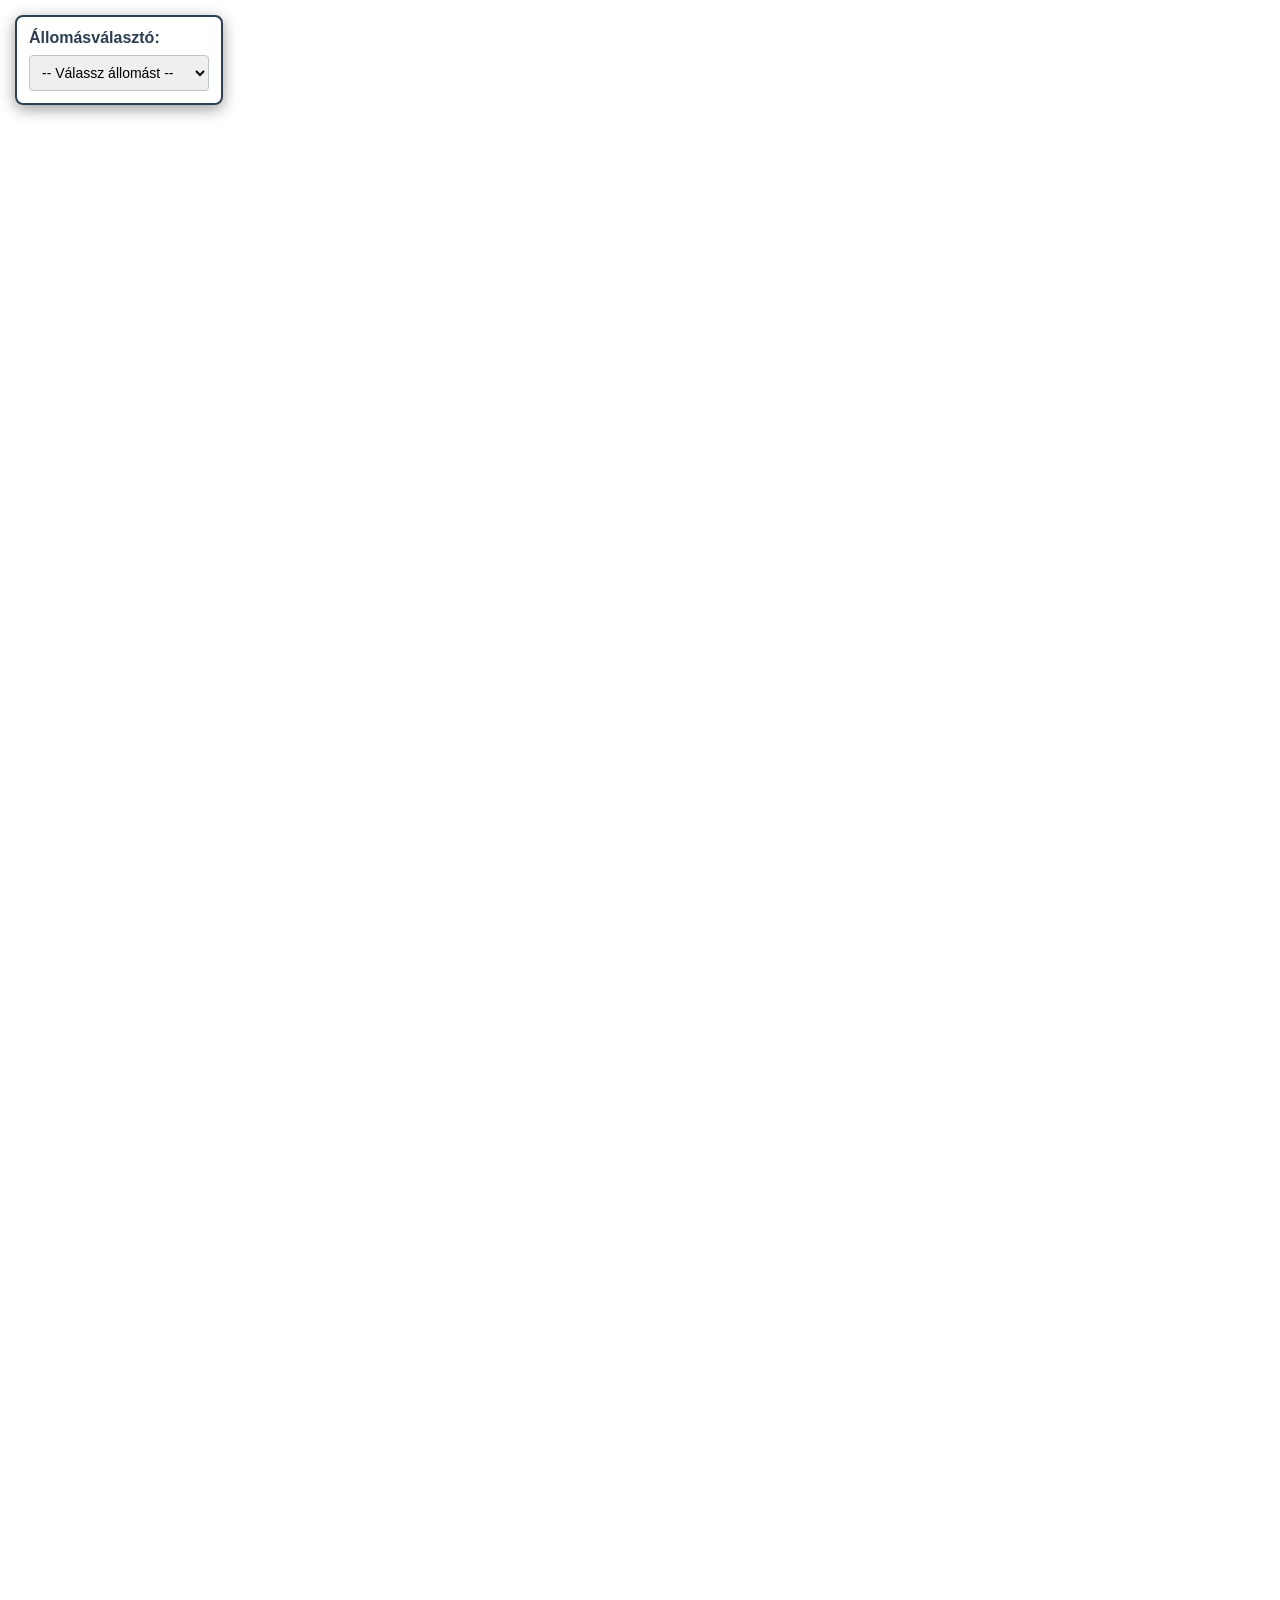
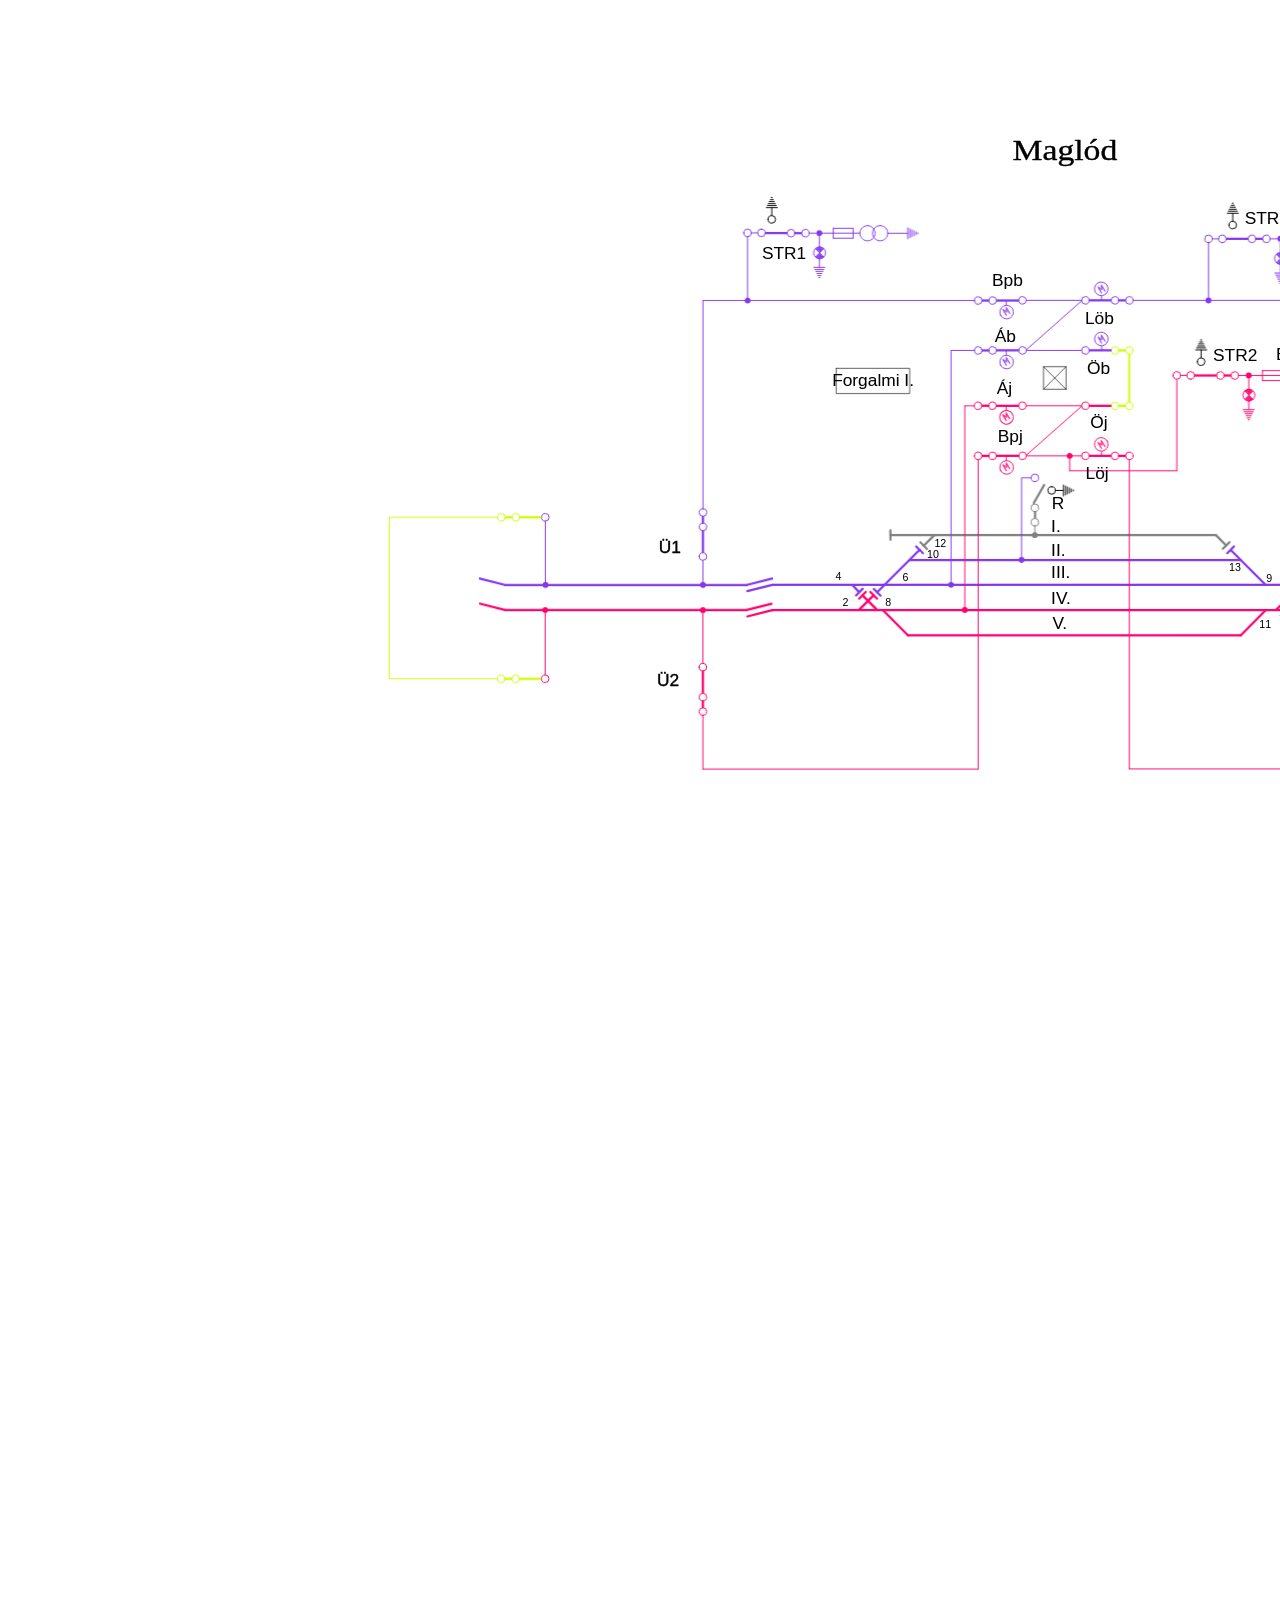
